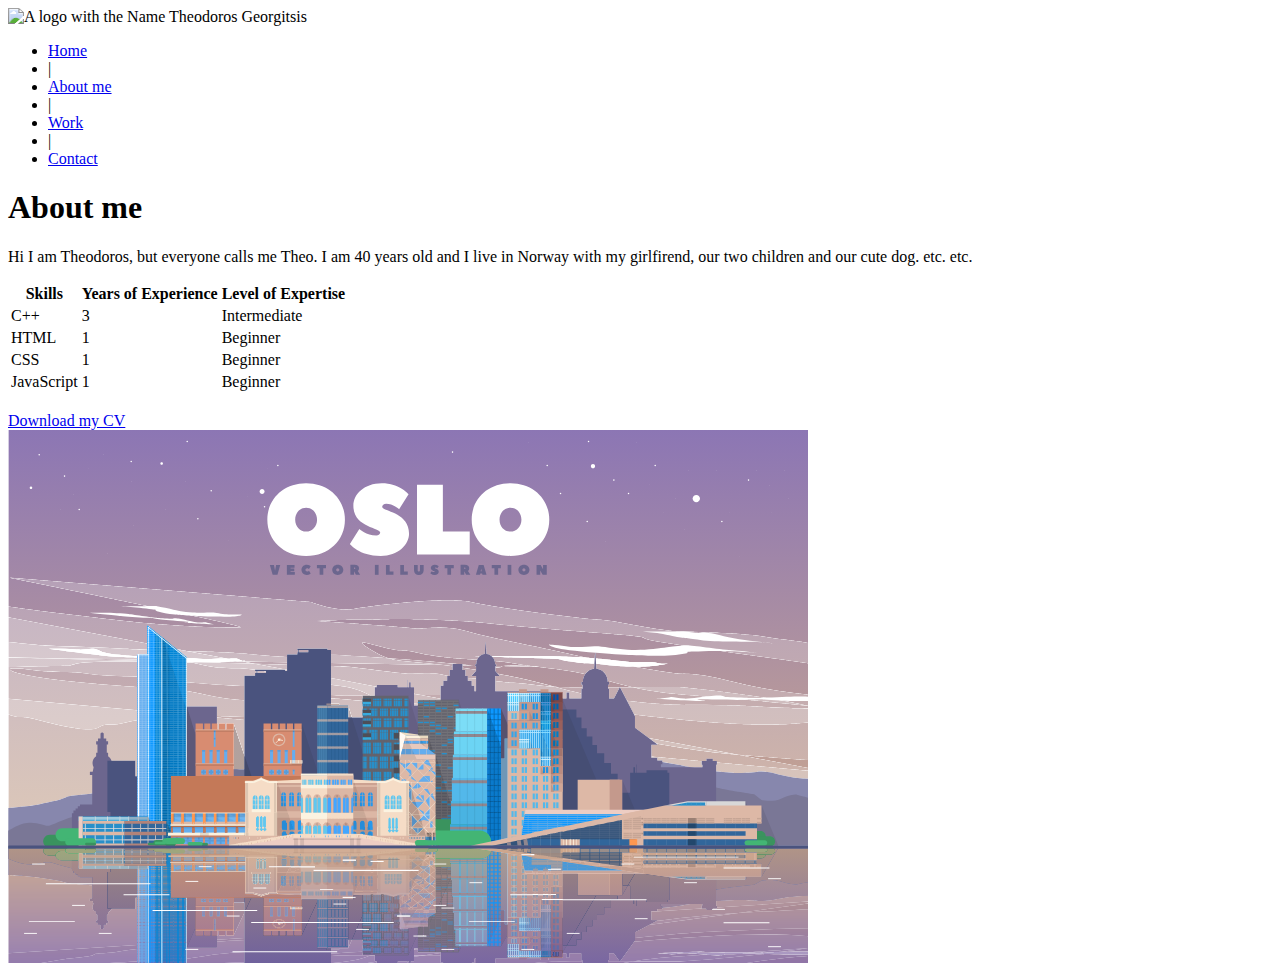
==== about.html @ a75c9db1 "Changed title tag" ====
<!DOCTYPE html>

<html>

	<head>
		<meta charset="utf-8">
		<meta name="viewport" content="width=device-width, initial-scale=1">  <!--Enables responsive tool in web developer tool-->
		<title>About me</title>
		<link rel="shortcut icon" href="./img/favicon.ico" type="image/x-icon"/>
		<link rel="stylesheet" type="text/css" href="https://cdnjs.cloudflare.com/ajax/libs/normalize/8.0.0/normalize.min.css">  <!--resets default browser css settings -->
		<link rel="preconnect" href="https://fonts.googleapis.com">
		<link rel="preconnect" href="https://fonts.gstatic.com" crossorigin>
		<link href="https://fonts.googleapis.com/css2?family=Montserrat:ital,wght@0,100;0,200;0,300;0,400;0,500;0,600;0,700;0,800;0,900;1,100;1,200;1,300;1,400;1,500;1,600;1,700;1,800;1,900&display=swap" rel="stylesheet">
		<link rel="stylesheet" type="text/css" href="./css/styles.production.css">
	</head>
	<body>
		<header class="page-header">
			<img class="page-header__item logo__picture" src="./img/logo.jpg" alt="A logo with the Name Theodoros Georgitsis">
			<nav class="page-header__item navigation-list">
				<ul>
					<li role="presentation">
						<a href="./index.html" role="menuitem">Home</a>
					</li>
					<li role="presentation">
						<span class="navigation-bar-seperator">|</span>
					</li>               
					<li role="presentation">
						<a href="./about.html" role="menuitem">About me</a>
					</li>
					<li role="presentation">
						<span class="navigation-bar-seperator">|</span>
					</li>               
					<li role="presentation">
						<a href="./work.html" role="menuitem">Work</a>
					</li>
					<li role="presentation">
						<span class="navigation-bar-seperator">|</span>
					</li>               
					<li role="presentation">
						<a href="./contact.html" role="menuitem">Contact</a>
					</li>					
				</ul>				
				
			</nav>
		</header>		
		<main>
			<h1>About me</h1>
			<p>
				Hi I am Theodoros, but everyone calls me Theo. I am 40 years old and I live in Norway with my girlfirend, our two children and our cute dog. etc. etc.
			</p>
			<table>
				<thead>
				  <tr>
					<th>Skills</th>
					<th>Years of Experience</th>
					<th>Level of Expertise</th>
				  </tr>
				</thead>
				<tbody>
				  <tr>
					<td>C++</td>
					<td>3</td>
					<td>Intermediate</td>
				  </tr>
					<tr>
					<td>HTML</td>
					<td>1</td>
					<td>Beginner</td>
				  </tr>
				  <tr>
					<td>CSS</td>
					<td>1</td>
					<td>Beginner</td>
				  </tr>
				  <tr>
					<td>JavaScript</td>
					<td>1</td>
					<td>Beginner</td>
				  </tr>
				</tbody>
			</table><br>
			<a href="files/CV.pdf" class="button" target="blank" download>Download my CV</a><br>
			<?xml version="1.0" encoding="UTF-8" standalone="no"?>
<!-- Created with Inkscape (http://www.inkscape.org/) -->

<svg
   version="1.1"
   id="svg2"
   width="800.32001"
   height="533.33331"
   viewBox="0 0 800.32001 533.33331"
   sodipodi:docname="oslo.eps"
   xmlns:inkscape="http://www.inkscape.org/namespaces/inkscape"
   xmlns:sodipodi="http://sodipodi.sourceforge.net/DTD/sodipodi-0.dtd"
   xmlns:xlink="http://www.w3.org/1999/xlink"
   xmlns="http://www.w3.org/2000/svg"
   xmlns:svg="http://www.w3.org/2000/svg">
  <defs
     id="defs6">
    <clipPath
       clipPathUnits="userSpaceOnUse"
       id="clipPath18">
      <path
         d="M 0,886 H 6002 V 0 H 0 Z"
         id="path16" />
    </clipPath>
    <clipPath
       clipPathUnits="userSpaceOnUse"
       id="clipPath1138">
      <path
         d="M 0,0 H 6002 V 4000 H 0 Z"
         id="path1136" />
    </clipPath>
    <clipPath
       clipPathUnits="userSpaceOnUse"
       id="clipPath1144">
      <path
         d="m 6002.35,1465 -523.71,98.63 c 139.7,-12.05 296.49,-22.2 523.71,-39.76 V 1465 m 0,446.2 c -0.01,0 -0.03,0 -0.04,0 l -0.02,19.41 c 0.02,0 0.04,0 0.06,0 v -19.41 m 0,103.84 c -143.11,15.24 -354.02,43.53 -557.77,95.41 -320.48,81.58 -343.88,52.44 -433.98,64.09 -43.24,5.59 -165.09,24.6 -313.32,50.51 4.32,-0.04 8.61,-0.06 12.83,-0.06 152.16,0 240.76,23.9 240.76,23.9 0,0 -15.89,-1.7 -34.92,-1.7 -15.49,0 -33.07,1.12 -45.87,5.21 -17.93,5.72 -47.48,7.56 -81.86,7.56 -20.31,0 -42.32,-0.64 -64.61,-1.51 -3.79,-0.15 -7.78,-0.22 -11.93,-0.22 -61.5,0 -159.83,15.41 -222.84,20.52 -48.99,3.98 -59.9,4.57 -80.53,6.89 l -2.71,44.26 h -2.58 l -2.65,-43.33 c -5.98,0.71 -12.96,1.57 -21.69,2.66 -8.35,1.04 -21.52,2.08 -37.71,3.09 -52.89,10.89 -104.31,22 -152.4,33.09 -300.23,69.29 -538.95,105.55 -737.66,162.82 -82.31,23.73 -153.34,29.97 -213.72,29.97 -33.51,0 -63.74,-1.92 -90.8,-3.85 -27.06,-1.92 -50.95,-3.84 -71.78,-3.84 -11.41,0 -21.89,0.58 -31.48,2.04 -45.87,7.02 -452.53,37.28 -725.99,55.21 76.67,2.65 161.05,9.02 303.28,9.16 179.21,0.18 209.46,5.12 317.93,5.12 55.18,0 130.58,-1.28 256.14,-5.12 372.41,-11.39 396.86,-35.23 1104.1,-88.69 707.25,-53.45 312.6,-33.96 609.45,-80.57 296.85,-46.62 501.55,-75.76 883.07,-127.58 91.08,-12.36 154.77,-21.52 211.24,-30.34 v -234.7 m -1502.36,54.66 v 19.61 h 8.06 v 20.7 h -10.09 l 0.05,1.92 c 0,2.43 -0.09,4.84 -0.25,7.22 36.98,-10.64 81.85,-22.81 139.88,-37.07 16.33,-4.01 32.34,-7.78 48.12,-11.33 -31.13,-0.23 -63.08,-0.45 -95.24,-0.63 l -1.32,2.57 -1.33,-2.59 c -29.26,-0.16 -58.71,-0.3 -87.88,-0.4 m -190.1,0.12 c -65.47,0.41 -122.75,1.3 -164.7,2.9 -16.7,0.64 -31.97,1.32 -45.99,2.03 -100.41,27.26 -215.79,58.2 -425.82,97.56 l -18.32,21.03 v 25.81 c 5.99,-0.25 11.36,-0.38 16.14,-0.38 17.07,0 26.53,1.62 29.46,5.21 1.78,2.17 6.6,3.87 13.58,5.22 l -53.07,0.94 v 12.93 h -7.69 l 0.07,1.46 c 0,7.73 -1.1,15.2 -3.16,22.22 118.95,-10.21 125.12,-17.58 281.77,-38.04 -43.58,2.33 -98.26,4.63 -143.59,4.63 -31.64,0 -58.71,-1.12 -74.33,-4.14 l 248.49,-4.4 c 23.08,-2.9 49.02,-6.04 78.41,-9.46 152.44,-17.73 227,-30.95 287.82,-46.44 -10.76,-16.09 -17.08,-35.75 -17.08,-56.97 l 0.05,-1.92 h -11.34 v -20.7 h 9.3 v -19.49 m -799.25,131.31 c -36.17,6.02 -70.14,11.39 -102.12,16.2 v 17.28 l 84.35,-1.49 c -25.45,2.51 -53.51,5.3 -84.35,8.3 v 3.11 h -32.04 c -127.9,12.31 -298.96,27.77 -522.32,43.48 -41.14,12.4 -80.88,31.36 -131.68,63.09 -65.42,40.87 -77,54.64 -58.71,54.64 37.26,0 198.43,-57.08 280.97,-58.53 123.05,-2.16 139.61,-44.45 513.17,-67.13 22,-1.33 42.23,-2.59 60.87,-3.79 -4.26,-9.64 -6.64,-20.41 -6.64,-31.76 l 0.08,-1.46 h -8.66 v -10.14 l -10.69,0.19 c 3.62,-0.36 7.18,-0.71 10.69,-1.05 v -4.72 h 7.08 v -26.22 m -176.61,26.9 c -24.74,3.39 -48.12,6.42 -70.24,9.15 l 70.24,-1.25 v -7.9 m 2668.32,174.75 c -132.52,23.35 -228.55,27.39 -323.95,45.66 -121.62,23.3 -414.49,34.97 -616.26,39.79 -201.75,4.83 -491.74,82.59 -624.02,88.69 -132.29,6.09 -765.18,87.15 -957.47,131.44 -44.02,10.14 -107.34,14.23 -180.36,14.23 -245.93,0 -602.39,-46.37 -706.62,-64.35 -18.17,-3.13 -37.28,-4.49 -56.73,-4.49 -125.29,0 -265.2,56.25 -265.2,56.25 L 2.35156,2893.01 c 0,0 1829.02844,-368.81 1741.24844,-373.48 -12.71,-0.68 -32.55,-1.06 -58.48,-1.06 -153.24,-0.01 -519.78,13.36 -891.35,58.45 -274.18,33.27 -518.715,59.6 -791.41844,99.66 v -81.57 -185.09 0 V 4000 H 6002.35 V 2402.78"
         id="path1142" />
    </clipPath>
    <linearGradient
       x1="0"
       y1="0"
       x2="1"
       y2="0"
       gradientUnits="userSpaceOnUse"
       gradientTransform="matrix(0,3139.08,3139.08,0,3002.35,860.92)"
       spreadMethod="pad"
       id="linearGradient1150">
      <stop
         style="stop-opacity:1;stop-color:#cdaa8e"
         offset="0"
         id="stop1146" />
      <stop
         style="stop-opacity:1;stop-color:#8c76b4"
         offset="1"
         id="stop1148" />
    </linearGradient>
    <clipPath
       clipPathUnits="userSpaceOnUse"
       id="clipPath1160">
      <path
         d="M 0,0 H 6002 V 4000 H 0 Z"
         id="path1158" />
    </clipPath>
    <clipPath
       clipPathUnits="userSpaceOnUse"
       id="clipPath1166">
      <path
         d="m 6002.35,1444.5 -685.72,61.77 v 11.03 h -30.35 v 16.25 H 5238 v -16.25 h -35.2 v -0.77 l -377.87,34.04 v 89.39 h 48.82 l -10.86,7.98 c 264.7,-47.68 424.15,-67.78 615.75,-84.31 L 6002.35,1465 v -20.5 m -4229.05,380.97 -206.43,18.59 v 10.84 c 62.91,-1.61 131.51,-4.3 206.43,-8.29 v -21.14 m 887.17,143.89 c -57.56,4.07 -105.53,8.01 -137.57,11.66 -33.31,3.78 -66.85,5.57 -100.49,5.99 v 26.3 c 68.59,-5.42 129.98,-7.19 201.18,-7.19 11.99,0 24.25,0.05 36.88,0.14 v -36.9 m -887.17,3.54 c -95.64,5.85 -197.18,18.3 -306.32,44.82 -43.41,10.55 -83.66,18.21 -125.33,24.21 v 3.63 8.94 7.17 8.95 7.17 8.96 7.15 8.96 6.08 c 38.63,-3.51 82.98,-7.23 134.47,-11.18 143.7,-11.01 231.52,-15.52 297.18,-18.37 V 1972.9 m -805.425,99.59 c -102.965,6.96 -229.812,16.32 -393.289,31.47 -551.9063,51.15 -610.8751,107.8 -531.6954,109.9 2.6094,0.07 5.2266,0.11 7.8516,0.11 38.1992,0 78.6878,-7.09 132.7658,-14.17 54.078,-7.09 121.746,-14.17 214.297,-14.17 1.691,0 3.386,0 5.097,0 1.891,0.01 3.793,0.01 5.649,0.01 189.574,0 197.652,-27.26 451.578,-31.67 44.742,-0.78 79.121,-1.96 107.746,-3.56 v -77.92"
         id="path1164" />
    </clipPath>
    <linearGradient
       x1="0"
       y1="0"
       x2="1"
       y2="0"
       gradientUnits="userSpaceOnUse"
       gradientTransform="matrix(0,3139.08,3139.08,0,3002.35,860.92)"
       spreadMethod="pad"
       id="linearGradient1172">
      <stop
         style="stop-opacity:1;stop-color:#d7bba5"
         offset="0"
         id="stop1168" />
      <stop
         style="stop-opacity:1;stop-color:#a392c2"
         offset="1"
         id="stop1170" />
    </linearGradient>
    <clipPath
       clipPathUnits="userSpaceOnUse"
       id="clipPath1182">
      <path
         d="M 0,0 H 6002 V 4000 H 0 Z"
         id="path1180" />
    </clipPath>
    <clipPath
       clipPathUnits="userSpaceOnUse"
       id="clipPath1188">
      <path
         d="m 2.35156,994.691 v 874.059 c 36.82034,-19.69 83.19144,-22.08 99.49244,-22.08 0.172,0 0.344,0 0.508,0 0.187,0 0.378,0 0.566,0 82.551,0 222.973,-59.54 419.437,-85.42 34.305,-4.52 60.637,-6.37 81.372,-6.37 46.304,0 64.753,9.2 82.043,18.4 17.285,9.2 33.41,18.4 75.031,18.4 5.117,0 10.613,-0.13 16.554,-0.43 3.25,-0.16 6.481,-0.24 9.7,-0.24 46.476,0 91.093,16.28 180.82,32.64 v -420.96 h -13.031 v 116.12 H 745.508 v -245.47 c -2.715,-0.01 -5.461,-0.02 -8.223,-0.02 -12.117,0 -24.617,0.14 -36.859,0.27 -12.246,0.14 -24.238,0.27 -35.348,0.27 -18.742,0 -34.969,-0.38 -45.64,-1.81 -40.415,-5.41 -102.086,-10.74 -139.989,-15.38 -37.906,-4.65 -39.597,-11.48 -82.097,-25.85 -42.5,-14.36 -127.497,-28.66 -167.497,-39.27 -40,-10.6 -227.34719,-26.86 -227.34719,-26.86 L 2.41406,994.73 c -0.03906,-0.031 -0.0625,-0.039 -0.0625,-0.039 v 0 M 6002.35,1384.44 c -116.67,4.32 -176.67,20.28 -248.94,38.92 -52.89,13.63 -92.12,15.46 -109.37,15.46 -6.32,0 -9.69,-0.25 -9.69,-0.25 0,0 -55.33,-9.95 -131.54,-10.18 -25.4,-0.08 -39.39,-0.1 -46.76,-0.1 -14.72,0 -2.95,0.1 -2.95,0.1 l -136.47,9.92 c 0,0 -2.01,0.3 -5.69,0.86 v 49.61 h 5.69 v 17.49 l 685.72,-61.77 v -60.06 m -793.85,86.43 h -90.79 c -21.21,3.92 -39.63,7.62 -52.29,10.71 -22.47,5.49 -86.29,16.65 -157.52,28.49 v 10.9 h -38.29 v 21.55 h -44.68 v 8.05 l 377.87,-34.04 v -27.75 h 5.7 v -17.91 m -3435.2,88.75 -80.29,238.01 v 1.68 h -0.56 -54.5 v -46.27 h -10.24 v 46.27 h -45.73 v -46.27 h -10.23 v 46.27 h -4.88 v 44.75 l 206.43,-18.59 v -265.85"
         id="path1186" />
    </clipPath>
    <linearGradient
       x1="0"
       y1="0"
       x2="1"
       y2="0"
       gradientUnits="userSpaceOnUse"
       gradientTransform="matrix(0,3139.08,3139.08,0,3002.35,860.92)"
       spreadMethod="pad"
       id="linearGradient1194">
      <stop
         style="stop-opacity:1;stop-color:#dec9b7"
         offset="0"
         id="stop1190" />
      <stop
         style="stop-opacity:1;stop-color:#b6a8ce"
         offset="1"
         id="stop1192" />
    </linearGradient>
    <clipPath
       clipPathUnits="userSpaceOnUse"
       id="clipPath1212">
      <path
         d="M 0,0 H 6002 V 4000 H 0 Z"
         id="path1210" />
    </clipPath>
    <clipPath
       clipPathUnits="userSpaceOnUse"
       id="clipPath1218">
      <path
         d="m 6002.35,1523.87 c -227.22,17.56 -384.01,27.71 -523.71,39.76 l -673.68,126.88 -102.65,75.43 v 86.28 l -6.88,13.41 c 347.12,-41.28 693.61,-75.16 988.52,-75.16 106.19,0 205.69,4.39 296.14,14.41 7.67,0.85 15.09,1.71 22.26,2.58 v -283.59 m -2757.32,460.43 -146.86,27.66 c 45.18,0.29 93.96,0.47 146.86,0.47 v -28.13"
         id="path1216" />
    </clipPath>
    <linearGradient
       x1="0"
       y1="0"
       x2="1"
       y2="0"
       gradientUnits="userSpaceOnUse"
       gradientTransform="matrix(0,3139.08,3139.08,0,3002.35,860.92)"
       spreadMethod="pad"
       id="linearGradient1224">
      <stop
         style="stop-opacity:1;stop-color:#d7bba5"
         offset="0"
         id="stop1220" />
      <stop
         style="stop-opacity:1;stop-color:#a392c2"
         offset="1"
         id="stop1222" />
    </linearGradient>
    <clipPath
       clipPathUnits="userSpaceOnUse"
       id="clipPath1234">
      <path
         d="m 5478.64,1563.63 c -191.6,16.53 -351.05,36.63 -615.75,84.31 l -57.93,42.57 673.68,-126.88 M 3074.3,1944.97 c -9.67,0.51 -19.37,1.02 -29.13,1.55 v 65.03 c 17.1,0.15 34.75,0.29 53,0.41 l 146.86,-27.66 v -7.91 H 3074.3 v -3.83 -27.59 m -322.9,62.05 h -24.33 c 7.96,0.12 16.04,0.24 24.33,0.37 v -0.37"
         id="path1232" />
    </clipPath>
    <linearGradient
       x1="0"
       y1="0"
       x2="1"
       y2="0"
       gradientUnits="userSpaceOnUse"
       gradientTransform="matrix(0,3139.08,3139.08,0,3002.35,860.92)"
       spreadMethod="pad"
       id="linearGradient1240">
      <stop
         style="stop-opacity:1;stop-color:#dec9b7"
         offset="0"
         id="stop1236" />
      <stop
         style="stop-opacity:1;stop-color:#b6a8ce"
         offset="1"
         id="stop1238" />
    </linearGradient>
    <clipPath
       clipPathUnits="userSpaceOnUse"
       id="clipPath1250">
      <path
         d="M 0,0 H 6002 V 4000 H 0 Z"
         id="path1248" />
    </clipPath>
    <clipPath
       clipPathUnits="userSpaceOnUse"
       id="clipPath1256">
      <path
         d="m 6002.35,1930.61 c -0.02,0 -0.04,0 -0.06,0 v 0.44 c -305.09,72.17 -919.01,141.08 -991.4,141.67 -6.51,0.05 -14.3,0.08 -23.24,0.08 -51.71,0 -141.96,-0.82 -246.27,-1.63 -18.15,-0.14 -36.75,-0.29 -55.62,-0.42 -15.78,3.55 -31.79,7.32 -48.12,11.33 -58.03,14.26 -102.9,26.43 -139.88,37.07 -3.3,48.31 -39.41,86.94 -84.83,91.04 l -2.26,36.96 c 64.11,-4.78 104.72,-17.13 256.34,-21.53 10.35,-0.3 20.42,-0.49 30.27,-0.57 148.23,-25.91 270.08,-44.92 313.32,-50.51 90.1,-11.65 113.5,17.49 433.98,-64.09 203.75,-51.88 414.66,-80.17 557.77,-95.41 v -84.43 M 4328.96,2168.9 c -60.82,15.49 -135.38,28.71 -287.82,46.44 -29.39,3.42 -55.33,6.56 -78.41,9.46 l 46.54,-0.82 c 0,0 -32.84,2.37 -77.11,4.73 -156.65,20.46 -162.82,27.83 -281.77,38.04 -3.6,12.3 -10.11,23.24 -18.68,31.92 110.01,-3.42 259.55,-8.05 371.09,-11.46 199.2,-6.08 103.3,-8.91 204.12,-22.51 100.82,-13.6 76.68,-13.9 166.83,-15.81 8.62,-0.19 16.64,-0.5 24.26,-0.92 l -2.32,-37.88 c -27.54,-2.88 -51.55,-18.49 -66.73,-41.19 m 1673.39,80.84 c -56.47,8.82 -120.16,17.98 -211.24,30.34 -381.52,51.82 -586.22,80.96 -883.07,127.58 -296.85,46.61 97.8,27.12 -609.45,80.57 -707.24,53.46 -731.69,77.3 -1104.1,88.69 -125.56,3.84 -200.96,5.12 -256.14,5.12 -108.47,0 -138.72,-4.94 -317.93,-5.12 -142.23,-0.14 -226.61,-6.51 -303.28,-9.16 273.46,-17.93 680.12,-48.19 725.99,-55.21 9.59,-1.46 20.07,-2.04 31.48,-2.04 20.83,0 44.72,1.92 71.78,3.84 27.06,1.93 57.29,3.85 90.8,3.85 60.38,0 131.41,-6.24 213.72,-29.97 198.71,-57.27 437.43,-93.53 737.66,-162.82 48.09,-11.09 99.51,-22.2 152.4,-33.09 -75.73,4.73 -217.57,8.92 -241.9,10.98 -9.84,0.83 -81.53,1.11 -172.79,1.11 -94.82,0 -210.74,-0.3 -300.21,-0.59 -10.45,8.56 -23.22,14.09 -37.14,15.35 l -5.57,90.98 h -1.97 l -5.58,-91.04 c -13.73,-1.44 -26.31,-7.04 -36.59,-15.59 -34.69,-0.13 -55.99,-0.22 -55.99,-0.22 0,0 20.28,-0.64 53.8,-1.68 -7.67,-6.92 -13.93,-15.55 -18.25,-25.33 -18.64,1.2 -38.87,2.46 -60.87,3.79 -373.56,22.68 -390.12,64.97 -513.17,67.13 -82.54,1.45 -243.71,58.53 -280.97,58.53 -18.29,0 -6.71,-13.77 58.71,-54.64 50.8,-31.73 90.54,-50.69 131.68,-63.09 -34.27,2.41 -69.74,4.82 -106.5,7.23 -147.55,9.67 -251.69,15.37 -325.25,18.31 v 3.15 17.29 15.6 h -26.37 v 9.83 h -225.67 v -9.83 h 6.63 v -15.6 h -6.63 v -17.29 h -77.3 v -19.03 c -110.49,5.21 -246.06,17.75 -340.37,27.17 -61.72,6.16 -234.53,12.51 -413.36,18.37 l -77.15,14.53 -51.99,42.47 v 0 l -49.83,40.72 v -1.28 1.28 l -23.76,18.99 -4.33,3.52 v -0.07 l -17.24,13.77 -2.43,1.99 -10.17,8.09 v 0 l -38.24,30.54 h 1.32 v 7.17 h -10.29 l -10.73,8.58 V 2398.73 L 2.35156,2595.01 v 81.57 C 275.055,2636.52 519.59,2610.19 793.77,2576.92 c 371.57,-45.09 738.11,-58.46 891.35,-58.45 25.93,0 45.77,0.38 58.48,1.06 C 1831.38,2524.2 2.35156,2893.01 2.35156,2893.01 L 2271.74,2710 c 0,0 139.91,-56.25 265.2,-56.25 19.45,0 38.56,1.36 56.73,4.49 104.23,17.98 460.69,64.35 706.62,64.35 73.02,0 136.34,-4.09 180.36,-14.23 192.29,-44.29 825.18,-125.35 957.47,-131.44 132.28,-6.1 422.27,-83.86 624.02,-88.69 201.77,-4.82 494.64,-16.49 616.26,-39.79 95.4,-18.27 191.43,-22.31 323.95,-45.66 v -153.04 m -3749.93,84.25 h -68.88 v 15.6 h 68.88 v -15.6"
         id="path1254" />
    </clipPath>
    <linearGradient
       x1="0"
       y1="0"
       x2="1"
       y2="0"
       gradientUnits="userSpaceOnUse"
       gradientTransform="matrix(0,3139.08,3139.08,0,3002.35,860.92)"
       spreadMethod="pad"
       id="linearGradient1262">
      <stop
         style="stop-opacity:1;stop-color:#d7bba5"
         offset="0"
         id="stop1258" />
      <stop
         style="stop-opacity:1;stop-color:#a392c2"
         offset="1"
         id="stop1260" />
    </linearGradient>
    <clipPath
       clipPathUnits="userSpaceOnUse"
       id="clipPath1272">
      <path
         d="m 1339.34,2343.21 c -20.58,0.67 -41.24,1.33 -61.82,1.99 l -15.33,12.54 77.15,-14.53 m -294.84,9.47 c -82.594,2.75 -148.902,5.24 -181.66,7.34 -127.086,8.16 -536.238,18.4 -603.942,25.07 -25.519,2.51 -132.789,12.88 -256.54644,24.83 v 185.09 L 1044.5,2398.73 v -46.05"
         id="path1270" />
    </clipPath>
    <linearGradient
       x1="0"
       y1="0"
       x2="1"
       y2="0"
       gradientUnits="userSpaceOnUse"
       gradientTransform="matrix(0,3139.08,3139.08,0,3002.35,860.92)"
       spreadMethod="pad"
       id="linearGradient1278">
      <stop
         style="stop-opacity:1;stop-color:#dec9b7"
         offset="0"
         id="stop1274" />
      <stop
         style="stop-opacity:1;stop-color:#b6a8ce"
         offset="1"
         id="stop1276" />
    </linearGradient>
    <clipPath
       clipPathUnits="userSpaceOnUse"
       id="clipPath1290">
      <path
         d="m 4099.2,2074.75 c -153.61,7.82 -160.13,19.86 -307.28,29.21 -59.32,3.77 -102.03,8.55 -137.81,13.43 v 37.93 h 34.06 l -14.79,16.99 c 210.03,-39.36 325.41,-70.3 425.82,-97.56 m -588.56,61.9 c -8.71,0.77 -17.85,1.47 -27.54,2.09 -12.48,0.79 -23.94,1.49 -34.56,2.12 v 14.46 h -17.93 v 43.88 h -22.09 v 18.13 c 31.98,-4.81 65.95,-10.18 102.12,-16.2 v -7.79 h -0.95 l -33.11,-38.02 h 34.06 v -18.67 m -198.69,18.67 h -6.99 c -13.26,2.59 -27.56,5.79 -43.91,9.82 -35.57,8.78 -77,11.21 -117.95,11.21 -25.49,0 -50.79,-0.94 -74.38,-1.89 -23.59,-0.94 -45.47,-1.88 -64.1,-1.88 -2.15,0 -4.26,0.01 -6.32,0.04 -66.45,0.86 -322.82,39.14 -448.51,51.36 -14.21,1.38 -59.06,3.36 -127.38,5.79 v 22.31 l 841.38,-14.9 c 22.12,-2.73 45.5,-5.76 70.24,-9.15 v -28.83 h -22.08 v -43.88 m -1218.88,84.71 c -74.76,2.15 -156.01,4.42 -241.76,6.75 l -90.37,17.02 332.13,-5.88 v -17.89"
         id="path1288" />
    </clipPath>
    <linearGradient
       x1="0"
       y1="0"
       x2="1"
       y2="0"
       gradientUnits="userSpaceOnUse"
       gradientTransform="matrix(0,3139.08,3139.08,0,3002.35,860.92)"
       spreadMethod="pad"
       id="linearGradient1296">
      <stop
         style="stop-opacity:1;stop-color:#d7bba5"
         offset="0"
         id="stop1292" />
      <stop
         style="stop-opacity:1;stop-color:#a392c2"
         offset="1"
         id="stop1294" />
    </linearGradient>
    <clipPath
       clipPathUnits="userSpaceOnUse"
       id="clipPath1306">
      <path
         d="m 1851.31,2246.78 c -127.25,3.47 -264.52,7.1 -405.01,10.73 1.11,0.01 2.22,0.01 3.34,0.01 141.03,0.38 146,-0.85 253.67,7.3 l 15.99,-0.28 41.64,-0.74 90.37,-17.02 m -883.435,22.89 c -414.316,10.36 -793.086,19.44 -965.52344,23.54 v 1.75 l 126.67544,-2.24 838.848,-14.86 v -8.19"
         id="path1304" />
    </clipPath>
    <linearGradient
       x1="0"
       y1="0"
       x2="1"
       y2="0"
       gradientUnits="userSpaceOnUse"
       gradientTransform="matrix(0,3139.08,3139.08,0,3002.35,860.92)"
       spreadMethod="pad"
       id="linearGradient1312">
      <stop
         style="stop-opacity:1;stop-color:#dec9b7"
         offset="0"
         id="stop1308" />
      <stop
         style="stop-opacity:1;stop-color:#b6a8ce"
         offset="1"
         id="stop1310" />
    </linearGradient>
    <clipPath
       clipPathUnits="userSpaceOnUse"
       id="clipPath1324">
      <path
         d="m 3492.87,2233.12 -84.35,1.49 v 6.81 c 30.84,-3 58.9,-5.79 84.35,-8.3 m -158.84,2.81 -70.24,1.25 c -225.99,27.84 -321.05,24.12 -409.63,50.83 223.36,-15.71 394.42,-31.17 522.32,-43.48 h -42.45 v -8.6"
         id="path1322" />
    </clipPath>
    <linearGradient
       x1="0"
       y1="0"
       x2="1"
       y2="0"
       gradientUnits="userSpaceOnUse"
       gradientTransform="matrix(0,3139.08,3139.08,0,3002.35,860.92)"
       spreadMethod="pad"
       id="linearGradient1330">
      <stop
         style="stop-opacity:1;stop-color:#d7bba5"
         offset="0"
         id="stop1326" />
      <stop
         style="stop-opacity:1;stop-color:#a392c2"
         offset="1"
         id="stop1328" />
    </linearGradient>
    <clipPath
       clipPathUnits="userSpaceOnUse"
       id="clipPath1342">
      <path
         d="m 3263.79,2237.18 -841.38,14.9 v 61.47 c 73.56,-2.94 177.7,-8.64 325.25,-18.31 36.76,-2.41 72.23,-4.82 106.5,-7.23 88.58,-26.71 183.64,-22.99 409.63,-50.83 m -1170.72,20.74 -332.13,5.88 -19.43,3.66 c 7.71,0.46 13.91,0.76 18.86,0.93 l 9.25,-3.47 c 0,0 19.44,3.67 0.17,3.67 -2.47,0 -5.57,-0.07 -9.42,-0.2 l -45.12,16.94 c 0,0 -29.46,-0.46 -51.64,-0.46 -5.74,0 -11,0.03 -15.12,0.11 l -309.15,58.23 c 178.83,-5.86 351.64,-12.21 413.36,-18.37 94.31,-9.42 229.88,-21.96 340.37,-27.17 v -39.75"
         id="path1340" />
    </clipPath>
    <linearGradient
       x1="0"
       y1="0"
       x2="1"
       y2="0"
       gradientUnits="userSpaceOnUse"
       gradientTransform="matrix(0,3139.08,3139.08,0,3002.35,860.92)"
       spreadMethod="pad"
       id="linearGradient1348">
      <stop
         style="stop-opacity:1;stop-color:#dec9b7"
         offset="0"
         id="stop1344" />
      <stop
         style="stop-opacity:1;stop-color:#b6a8ce"
         offset="1"
         id="stop1346" />
    </linearGradient>
    <clipPath
       clipPathUnits="userSpaceOnUse"
       id="clipPath1358">
      <path
         d="m 1760.94,2263.8 -41.64,0.74 -15.99,0.28 c 0.41,0.04 0.82,0.07 1.23,0.1 15.08,1.14 27.23,1.97 36.97,2.54 l 19.43,-3.66 m -793.065,14.06 -838.848,14.86 -126.67544,2.24 v 114.96 C 126.109,2397.97 233.379,2387.6 258.898,2385.09 c 67.704,-6.67 476.856,-16.91 603.942,-25.07 32.758,-2.1 99.066,-4.59 181.66,-7.34 v -33.15 h -76.625 v -16.77 c -178.121,9.86 -44.516,0.42 -132.301,10.78 -93.422,11.03 -113.222,13.12 -159.886,36.74 -14.68,7.43 -30.02,9.82 -45.743,9.82 -14.304,0 -28.925,-1.98 -43.652,-3.96 -14.727,-1.99 -29.559,-3.97 -44.285,-3.97 -5.809,0 -11.598,0.3 -17.36,1.04 -3.441,0.45 -7.425,0.86 -11.867,1.24 -55.32,4.74 -181.484,4.98 -206.187,4.98 -2.746,0 -4.239,-0.01 -4.239,-0.01 0,0 323.333,-42.76 422.125,-51.89 98.797,-9.14 101.208,-7.53 202.09,-12.03 18.297,-0.82 31.313,-1.61 41.305,-2.45 v -15.19 m 532.115,5.08 c -24.17,0 -48.09,1.07 -70.42,2.14 -22.32,1.07 -43.05,2.14 -60.85,2.14 -10.03,0 -19.14,-0.34 -27.07,-1.21 v 1.29 5.51 l -31.34,25.6 -2.22,1.82 -30.57,24.97 c 20.58,-0.66 41.24,-1.32 61.82,-1.99 l 309.15,-58.23 c -3.85,0.07 -6.72,0.19 -8.1,0.35 -2.57,0.31 -7.63,0.47 -15.43,0.47 -18.1,0 -50.97,-0.84 -101.87,-2.5 -7.7,-0.25 -15.41,-0.36 -23.1,-0.36"
         id="path1356" />
    </clipPath>
    <linearGradient
       x1="0"
       y1="0"
       x2="1"
       y2="0"
       gradientUnits="userSpaceOnUse"
       gradientTransform="matrix(0,3139.08,3139.08,0,3002.35,860.92)"
       spreadMethod="pad"
       id="linearGradient1364">
      <stop
         style="stop-opacity:1;stop-color:#e5d4c5"
         offset="0"
         id="stop1360" />
      <stop
         style="stop-opacity:1;stop-color:#c5bad8"
         offset="1"
         id="stop1362" />
    </linearGradient>
    <clipPath
       clipPathUnits="userSpaceOnUse"
       id="clipPath1376">
      <path
         d="m 3962.73,2224.8 -248.49,4.4 c 15.62,3.02 42.69,4.14 74.33,4.14 45.33,0 100.01,-2.3 143.59,-4.63 9.61,-1.25 19.76,-2.55 30.57,-3.91"
         id="path1374" />
    </clipPath>
    <linearGradient
       x1="0"
       y1="0"
       x2="1"
       y2="0"
       gradientUnits="userSpaceOnUse"
       gradientTransform="matrix(0,3139.08,3139.08,0,3002.35,860.92)"
       spreadMethod="pad"
       id="linearGradient1382">
      <stop
         style="stop-opacity:1;stop-color:#d7bba5"
         offset="0"
         id="stop1378" />
      <stop
         style="stop-opacity:1;stop-color:#a392c2"
         offset="1"
         id="stop1380" />
    </linearGradient>
    <clipPath
       clipPathUnits="userSpaceOnUse"
       id="clipPath1392">
      <path
         d="m 4009.27,2223.98 -46.54,0.82 c -10.81,1.36 -20.96,2.66 -30.57,3.91 44.27,-2.36 77.11,-4.73 77.11,-4.73"
         id="path1390" />
    </clipPath>
    <linearGradient
       x1="0"
       y1="0"
       x2="1"
       y2="0"
       gradientUnits="userSpaceOnUse"
       gradientTransform="matrix(0,3139.08,3139.08,0,3002.35,860.92)"
       spreadMethod="pad"
       id="linearGradient1398">
      <stop
         style="stop-opacity:1;stop-color:#dec9b7"
         offset="0"
         id="stop1394" />
      <stop
         style="stop-opacity:1;stop-color:#b6a8ce"
         offset="1"
         id="stop1396" />
    </linearGradient>
    <clipPath
       clipPathUnits="userSpaceOnUse"
       id="clipPath1410">
      <path
         d="m 2660.47,1844.38 h -81.19 l -27.76,88.56 -67.94,-0.01 v 16.21 h -61.17 v 37.87 c 33.64,-0.42 67.18,-2.21 100.49,-5.99 32.04,-3.65 80.01,-7.59 137.57,-11.66 v -124.98 m -887.17,2.23 c -74.92,3.99 -143.52,6.68 -206.43,8.29 v 71.82 h -225.22 v 6.01 8.96 7.17 8.94 7.17 8.96 7.16 8.95 7.16 8.95 7.17 8.95 7.16 8.96 3.54 c 41.67,-6 81.92,-13.66 125.33,-24.21 109.14,-26.52 210.68,-38.97 306.32,-44.82 V 1846.61 M 2.35156,1868.75 v 0 424.46 0 -71.5 c 598.07844,19.3 394.09344,-0.23 516.56644,27.72 48.871,11.15 182.613,14.52 329.766,14.52 39.238,0 79.402,-0.24 119.191,-0.63 v -112.91 c -28.625,1.6 -63.004,2.78 -107.746,3.56 -253.926,4.41 -262.004,31.67 -451.578,31.67 -1.856,0 -3.758,0 -5.649,-0.01 -1.711,0 -3.406,0 -5.097,0 -92.551,0 -160.219,7.08 -214.297,14.17 -54.078,7.08 -94.5666,14.17 -132.7658,14.17 -2.625,0 -5.2422,-0.04 -7.8516,-0.11 -79.1797,-2.1 -20.2109,-58.75 531.6954,-109.9 163.477,-15.15 290.324,-24.51 393.289,-31.47 V 1898.02 L 2.35156,1985 V 1868.75 M 2623.59,2006.12 c -71.2,0 -132.59,1.77 -201.18,7.19 v 76.55 c 17.13,-2.91 35.41,-5.53 55.13,-7.78 130.2,-14.86 180.23,-43.41 247.01,-75.06 h -64.08 v -0.76 c -12.63,-0.09 -24.89,-0.14 -36.88,-0.14 m -850.29,73.27 c -65.66,2.85 -153.48,7.36 -297.18,18.37 -51.49,3.95 -95.84,7.67 -134.47,11.18 v 1.09 8.94 7.17 8.95 7.17 8.94 7.16 8.96 7.17 8.96 7.15 8.96 7.16 8.95 7.16 8.95 7.17 8.97 7.14 1.36 c 9.64,-0.19 16.62,-0.3 20.54,-0.3 55.3,0 125.35,-42.36 313.17,-42.36 97.41,0 136.08,-4.62 178.23,-11.33 h -0.38 v -9.82 h 10.62 V 2177 h -10.62 v -20.58 h -79.91 v -77.03 m 161.95,97.61 h -64.87 v 15.61 h 45.94 c 5.95,-0.84 12.24,-1.69 18.93,-2.55 V 2177"
         id="path1408" />
    </clipPath>
    <linearGradient
       x1="0"
       y1="0"
       x2="1"
       y2="0"
       gradientUnits="userSpaceOnUse"
       gradientTransform="matrix(0,3139.08,3139.08,0,3002.35,860.92)"
       spreadMethod="pad"
       id="linearGradient1416">
      <stop
         style="stop-opacity:1;stop-color:#dec9b7"
         offset="0"
         id="stop1412" />
      <stop
         style="stop-opacity:1;stop-color:#b6a8ce"
         offset="1"
         id="stop1414" />
    </linearGradient>
    <clipPath
       clipPathUnits="userSpaceOnUse"
       id="clipPath1426">
      <path
         d="m 603.727,1754.88 c -20.735,0 -47.067,1.85 -81.372,6.37 -196.464,25.88 -336.886,85.42 -419.437,85.42 -0.188,0 -0.379,0 -0.566,0 -0.164,0 -0.336,0 -0.508,0 -16.301,0 -62.6721,2.39 -99.49244,22.08 v 0 V 1985 L 967.875,1898.02 v -74.37 c -89.727,-16.36 -134.344,-32.64 -180.82,-32.64 -3.219,0 -6.45,0.08 -9.7,0.24 -5.941,0.3 -11.437,0.43 -16.554,0.43 -41.621,0 -57.746,-9.2 -75.031,-18.4 -17.29,-9.2 -35.739,-18.4 -82.043,-18.4"
         id="path1424" />
    </clipPath>
    <linearGradient
       x1="0"
       y1="0"
       x2="1"
       y2="0"
       gradientUnits="userSpaceOnUse"
       gradientTransform="matrix(0,3139.08,3139.08,0,3002.35,860.92)"
       spreadMethod="pad"
       id="linearGradient1432">
      <stop
         style="stop-opacity:1;stop-color:#e5d4c5"
         offset="0"
         id="stop1428" />
      <stop
         style="stop-opacity:1;stop-color:#c5bad8"
         offset="1"
         id="stop1430" />
    </linearGradient>
    <clipPath
       clipPathUnits="userSpaceOnUse"
       id="clipPath1442">
      <path
         d="M 0,0 H 6002 V 4000 H 0 Z"
         id="path1440" />
    </clipPath>
    <clipPath
       clipPathUnits="userSpaceOnUse"
       id="clipPath1448">
      <path
         d="m 6002.31,1911.2 c -159.24,3.7 -177.17,2.79 -386.89,15.52 -431.4,26.19 -530.66,-11.2 -973.53,43.27 l -51.37,100.13 c 32.16,0.18 64.11,0.4 95.24,0.63 281.03,-63.25 485.03,-56.45 1006.29,-108.11 130.46,-12.93 230.04,-23.52 310.24,-32.03 l 0.02,-19.41 m -1457.39,75.21 h -26.4 c -3.53,0.51 -7,1.01 -10.47,1.52 v 70.87 h -8.06 v 10.9 c 29.17,0.1 58.62,0.24 87.88,0.4 l -42.95,-83.69 m -244.33,37.95 c -75.76,16.11 -135.34,32.45 -201.39,50.39 14.02,-0.71 29.29,-1.39 45.99,-2.03 41.95,-1.6 99.23,-2.49 164.7,-2.9 v -11.02 h -9.3 v -34.44"
         id="path1446" />
    </clipPath>
    <linearGradient
       x1="0"
       y1="0"
       x2="1"
       y2="0"
       gradientUnits="userSpaceOnUse"
       gradientTransform="matrix(0,3139.08,3139.08,0,3002.35,860.92)"
       spreadMethod="pad"
       id="linearGradient1454">
      <stop
         style="stop-opacity:1;stop-color:#d7bba5"
         offset="0"
         id="stop1450" />
      <stop
         style="stop-opacity:1;stop-color:#a392c2"
         offset="1"
         id="stop1452" />
    </linearGradient>
    <clipPath
       clipPathUnits="userSpaceOnUse"
       id="clipPath1464">
      <path
         d="M 0,0 H 6002 V 4000 H 0 Z"
         id="path1462" />
    </clipPath>
    <clipPath
       clipPathUnits="userSpaceOnUse"
       id="clipPath1470">
      <path
         d="m 5683.95,1790.47 c -294.91,0 -641.4,33.88 -988.52,75.16 l -53.54,104.36 c 442.87,-54.47 542.13,-17.08 973.53,-43.27 209.72,-12.73 227.65,-11.82 386.89,-15.52 l 0.04,-47.14 v -56.6 c -7.17,-0.87 -14.59,-1.73 -22.26,-2.58 -90.45,-10.02 -189.95,-14.41 -296.14,-14.41 m -1165.43,195.94 h -10.47 v 1.52 c 3.47,-0.51 6.94,-1.01 10.47,-1.52 m -217.93,0 h -91.17 v 44.6 h -20.68 v -44.6 h -28.41 v 43.08 h -88.6 -19.58 v 11.76 h -398.04 v 76.14 c 35.78,-4.88 78.49,-9.66 137.81,-13.43 147.15,-9.35 153.67,-21.39 307.28,-29.21 66.05,-17.94 125.63,-34.28 201.39,-50.39 v -37.95 m -1202.42,25.55 -53,9.98 v 48.05 h -24.96 v 38.42 h -11.64 v -38.42 h -8.71 v 57.12 h -2.65 v -57.12 h -75.08 v 17.97 h -156.52 v -13.37 l -343.2,64.64 v 90.54 c 68.32,-2.43 113.17,-4.41 127.38,-5.79 125.69,-12.22 382.06,-50.5 448.51,-51.36 2.06,-0.03 4.17,-0.04 6.32,-0.04 18.63,0 40.51,0.94 64.1,1.88 23.59,0.95 48.89,1.89 74.38,1.89 40.95,0 82.38,-2.43 117.95,-11.21 16.35,-4.03 30.65,-7.23 43.91,-9.82 h -10.95 v -35.1 h -28.96 v -38.76 h -20.02 v -69.03 c -52.9,0 -101.68,-0.18 -146.86,-0.47 m 412.47,29.29 h -13.13 v 40.21 h -20 v 38.76 h -28.97 v 20.64 c 10.62,-0.63 22.08,-1.33 34.56,-2.12 9.69,-0.62 18.83,-1.32 27.54,-2.09 v -95.4 m -1417.57,160 -241.76,45.53 c 85.75,-2.33 167,-4.6 241.76,-6.75 v -38.78"
         id="path1468" />
    </clipPath>
    <linearGradient
       x1="0"
       y1="0"
       x2="1"
       y2="0"
       gradientUnits="userSpaceOnUse"
       gradientTransform="matrix(0,3139.08,3139.08,0,3002.35,860.92)"
       spreadMethod="pad"
       id="linearGradient1476">
      <stop
         style="stop-opacity:1;stop-color:#dec9b7"
         offset="0"
         id="stop1472" />
      <stop
         style="stop-opacity:1;stop-color:#b6a8ce"
         offset="1"
         id="stop1474" />
    </linearGradient>
    <clipPath
       clipPathUnits="userSpaceOnUse"
       id="clipPath1486">
      <path
         d="m 2727.07,2007.02 h -2.52 c -66.78,31.65 -116.81,60.2 -247.01,75.06 -19.72,2.25 -38,4.87 -55.13,7.78 v 49.37 l 343.2,-64.64 v -4.6 h -14.21 v -62.6 c -8.29,-0.13 -16.37,-0.25 -24.33,-0.37 m 318.1,4.53 v 10.39 l 53,-9.98 c -18.25,-0.12 -35.9,-0.26 -53,-0.41 m -1109.92,178.51 c -6.69,0.86 -12.98,1.71 -18.93,2.55 h 18.93 v -2.55 m 157.82,2.55 h -14.19 v 9.82 h -225.29 c -42.15,6.71 -80.82,11.33 -178.23,11.33 -187.82,0 -257.87,42.36 -313.17,42.36 -3.92,0 -10.9,0.11 -20.54,0.3 v 0.87 c 6.64,-0.04 13.48,-0.06 20.59,-0.06 23.74,0 50.64,0.19 84.06,0.28 140.49,-3.63 277.76,-7.26 405.01,-10.73 l 241.76,-45.53 v -8.64 M 2.35156,2221.71 v 71.5 C 174.789,2289.11 553.559,2280.03 967.875,2269.67 v -6.35 c -39.789,0.39 -79.953,0.63 -119.191,0.63 -147.153,0 -280.895,-3.37 -329.766,-14.52 -122.473,-27.95 81.512,-8.42 -516.56644,-27.72"
         id="path1484" />
    </clipPath>
    <linearGradient
       x1="0"
       y1="0"
       x2="1"
       y2="0"
       gradientUnits="userSpaceOnUse"
       gradientTransform="matrix(0,3139.08,3139.08,0,3002.35,860.92)"
       spreadMethod="pad"
       id="linearGradient1492">
      <stop
         style="stop-opacity:1;stop-color:#e5d4c5"
         offset="0"
         id="stop1488" />
      <stop
         style="stop-opacity:1;stop-color:#c5bad8"
         offset="1"
         id="stop1490" />
    </linearGradient>
    <clipPath
       clipPathUnits="userSpaceOnUse"
       id="clipPath1504">
      <path
         d="m 3074.3,1933.95 h -29.13 v 12.57 c 9.76,-0.53 19.46,-1.04 29.13,-1.55 v -11.02"
         id="path1502" />
    </clipPath>
    <linearGradient
       x1="0"
       y1="0"
       x2="1"
       y2="0"
       gradientUnits="userSpaceOnUse"
       gradientTransform="matrix(0,3139.08,3139.08,0,3002.35,860.92)"
       spreadMethod="pad"
       id="linearGradient1510">
      <stop
         style="stop-opacity:1;stop-color:#e5d4c5"
         offset="0"
         id="stop1506" />
      <stop
         style="stop-opacity:1;stop-color:#c5bad8"
         offset="1"
         id="stop1508" />
    </linearGradient>
    <clipPath
       clipPathUnits="userSpaceOnUse"
       id="clipPath1520">
      <path
         d="M 0,0 H 6002 V 4000 H 0 Z"
         id="path1518" />
    </clipPath>
    <clipPath
       clipPathUnits="userSpaceOnUse"
       id="clipPath1526">
      <path
         d="m 6002.29,1930.61 c -80.2,8.51 -179.78,19.1 -310.24,32.03 -521.26,51.66 -725.26,44.86 -1006.29,108.11 18.87,0.13 37.47,0.28 55.62,0.42 104.31,0.81 194.56,1.63 246.27,1.63 8.94,0 16.73,-0.03 23.24,-0.08 72.39,-0.59 686.31,-69.5 991.4,-141.67 v -0.44"
         id="path1524" />
    </clipPath>
    <linearGradient
       x1="0"
       y1="0"
       x2="1"
       y2="0"
       gradientUnits="userSpaceOnUse"
       gradientTransform="matrix(0,3139.08,3139.08,0,3002.35,860.92)"
       spreadMethod="pad"
       id="linearGradient1532">
      <stop
         style="stop-opacity:1;stop-color:#dec9b7"
         offset="0"
         id="stop1528" />
      <stop
         style="stop-opacity:1;stop-color:#b6a8ce"
         offset="1"
         id="stop1530" />
    </linearGradient>
    <clipPath
       clipPathUnits="userSpaceOnUse"
       id="clipPath1542">
      <path
         d="m 3671.2,2218.77 c -4.78,0 -10.15,0.13 -16.14,0.38 v 8.2 h 6.11 v 2.79 l 53.07,-0.94 c -6.98,-1.35 -11.8,-3.05 -13.58,-5.22 -2.93,-3.59 -12.39,-5.21 -29.46,-5.21 m -167.64,13.3 c -3.51,0.34 -7.07,0.69 -10.69,1.05 l 10.69,-0.19 v -0.86"
         id="path1540" />
    </clipPath>
    <linearGradient
       x1="0"
       y1="0"
       x2="1"
       y2="0"
       gradientUnits="userSpaceOnUse"
       gradientTransform="matrix(0,3139.08,3139.08,0,3002.35,860.92)"
       spreadMethod="pad"
       id="linearGradient1548">
      <stop
         style="stop-opacity:1;stop-color:#d7bba5"
         offset="0"
         id="stop1544" />
      <stop
         style="stop-opacity:1;stop-color:#a392c2"
         offset="1"
         id="stop1546" />
    </linearGradient>
    <clipPath
       clipPathUnits="userSpaceOnUse"
       id="clipPath1582">
      <path
         d="m 1773.3,1453.2 c -19.51,0.47 -47.13,1.12 -80.29,1.89 v 25.66 11.89 6.87 234.76 11.89 6.88 44.59 l 80.29,-238.01 V 1453.2"
         id="path1580" />
    </clipPath>
    <linearGradient
       x1="0"
       y1="0"
       x2="1"
       y2="0"
       gradientUnits="userSpaceOnUse"
       gradientTransform="matrix(0,3139.08,3139.08,0,3002.35,860.92)"
       spreadMethod="pad"
       id="linearGradient1588">
      <stop
         style="stop-opacity:1;stop-color:#b9a799"
         offset="0"
         id="stop1584" />
      <stop
         style="stop-opacity:1;stop-color:#998dac"
         offset="1"
         id="stop1586" />
    </linearGradient>
    <clipPath
       clipPathUnits="userSpaceOnUse"
       id="clipPath1638">
      <path
         d="m 1065.52,2517.76 h -1.32 l -8.97,7.17 h 10.29 v -7.17"
         id="path1636" />
    </clipPath>
    <linearGradient
       x1="0"
       y1="0"
       x2="1"
       y2="0"
       gradientUnits="userSpaceOnUse"
       gradientTransform="matrix(0,3139.08,3139.08,0,3002.35,860.92)"
       spreadMethod="pad"
       id="linearGradient1644">
      <stop
         style="stop-opacity:1;stop-color:#dec9b7"
         offset="0"
         id="stop1640" />
      <stop
         style="stop-opacity:1;stop-color:#b6a8ce"
         offset="1"
         id="stop1642" />
    </linearGradient>
    <clipPath
       clipPathUnits="userSpaceOnUse"
       id="clipPath2444">
      <path
         d="m 1210.2,2400.21 -49.83,40.72 49.83,-40.72"
         id="path2442" />
    </clipPath>
    <linearGradient
       x1="0"
       y1="0"
       x2="1"
       y2="0"
       gradientUnits="userSpaceOnUse"
       gradientTransform="matrix(0,3139.08,3139.08,0,3002.35,860.92)"
       spreadMethod="pad"
       id="linearGradient2450">
      <stop
         style="stop-opacity:1;stop-color:#c1a895"
         offset="0"
         id="stop2446" />
      <stop
         style="stop-opacity:1;stop-color:#9383ae"
         offset="1"
         id="stop2448" />
    </linearGradient>
    <clipPath
       clipPathUnits="userSpaceOnUse"
       id="clipPath2788">
      <path
         d="m 1310.31,2318.41 -2.22,1.82 v 0 l 2.22,-1.82"
         id="path2786" />
    </clipPath>
    <linearGradient
       x1="0"
       y1="0"
       x2="1"
       y2="0"
       gradientUnits="userSpaceOnUse"
       gradientTransform="matrix(0,3139.08,3139.08,0,3002.35,860.92)"
       spreadMethod="pad"
       id="linearGradient2794">
      <stop
         style="stop-opacity:1;stop-color:#eaddd1"
         offset="0"
         id="stop2790" />
      <stop
         style="stop-opacity:1;stop-color:#d1c8e0"
         offset="1"
         id="stop2792" />
    </linearGradient>
    <clipPath
       clipPathUnits="userSpaceOnUse"
       id="clipPath3176">
      <path
         d="m 1136.61,2459.92 -4.33,3.45 v 0.07 l 4.33,-3.52"
         id="path3174" />
    </clipPath>
    <linearGradient
       x1="0"
       y1="0"
       x2="1"
       y2="0"
       gradientUnits="userSpaceOnUse"
       gradientTransform="matrix(0,3139.08,3139.08,0,3002.35,860.92)"
       spreadMethod="pad"
       id="linearGradient3182">
      <stop
         style="stop-opacity:1;stop-color:#dec9b7"
         offset="0"
         id="stop3178" />
      <stop
         style="stop-opacity:1;stop-color:#b6a8ce"
         offset="1"
         id="stop3180" />
    </linearGradient>
    <clipPath
       clipPathUnits="userSpaceOnUse"
       id="clipPath3360">
      <path
         d="m 1115.04,2477.14 -2.43,1.95 v 0.04 l 2.43,-1.99"
         id="path3358" />
    </clipPath>
    <linearGradient
       x1="0"
       y1="0"
       x2="1"
       y2="0"
       gradientUnits="userSpaceOnUse"
       gradientTransform="matrix(0,3139.08,3139.08,0,3002.35,860.92)"
       spreadMethod="pad"
       id="linearGradient3366">
      <stop
         style="stop-opacity:1;stop-color:#dec9b7"
         offset="0"
         id="stop3362" />
      <stop
         style="stop-opacity:1;stop-color:#b6a8ce"
         offset="1"
         id="stop3364" />
    </linearGradient>
    <clipPath
       clipPathUnits="userSpaceOnUse"
       id="clipPath5046">
      <path
         d="m 2319.77,1410.91 h -117.15 v 88.6 h 5.38 v 24.04 h -0.11 -5.27 v 275.76 l 117.15,-354.01 v -34.39 m -116.05,92.62 h -1.1 v 2.63 h 1.1 v -2.63 m 0,6.69 h -1.1 v 2.64 h 1.1 v -2.64 m 0,6.66 h -1.1 v 2.65 h 1.1 v -2.65"
         id="path5044" />
    </clipPath>
    <clipPath
       clipPathUnits="userSpaceOnUse"
       id="clipPath5066">
      <path
         d="m 2579.28,1844.38 h -27.76 v 88.56 l 27.76,-88.56"
         id="path5064" />
    </clipPath>
    <linearGradient
       x1="0"
       y1="0"
       x2="1"
       y2="0"
       gradientUnits="userSpaceOnUse"
       gradientTransform="matrix(0,3139.08,3139.08,0,3002.35,860.92)"
       spreadMethod="pad"
       id="linearGradient5072">
      <stop
         style="stop-opacity:1;stop-color:#cbb7a7"
         offset="0"
         id="stop5068" />
      <stop
         style="stop-opacity:1;stop-color:#a79abc"
         offset="1"
         id="stop5070" />
    </linearGradient>
    <clipPath
       clipPathUnits="userSpaceOnUse"
       id="clipPath5354">
      <path
         d="m 2483.58,1932.93 h -61.17 v 16.21 h 61.17 v -16.21"
         id="path5352" />
    </clipPath>
    <linearGradient
       x1="0"
       y1="0"
       x2="1"
       y2="0"
       gradientUnits="userSpaceOnUse"
       gradientTransform="matrix(0,3139.08,3139.08,0,3002.35,860.92)"
       spreadMethod="pad"
       id="linearGradient5360">
      <stop
         style="stop-opacity:1;stop-color:#c8afa1"
         offset="0"
         id="stop5356" />
      <stop
         style="stop-opacity:1;stop-color:#baa3aa"
         offset="1"
         id="stop5358" />
    </linearGradient>
    <clipPath
       clipPathUnits="userSpaceOnUse"
       id="clipPath6010">
      <path
         d="m 3206.51,884.5 h -9.46 v 10.57 h 9.46 V 884.5 m -32.47,0 h -3.42 v 9.539 l 3.42,-9.539 m -5.63,0 h -12.45 l -3.23,10.57 h 15.68 V 884.5 m 38.1,12.711 h -9.46 v 52.519 h 9.46 v -52.519 m -38.1,0 h -16.33 l -3.52,11.488 v 41.02 h -2.25 v -33.668 l -6.17,20.187 v 13.492 h 10.57 l 17.7,-49.492 v -3.027"
         id="path6008" />
    </clipPath>
    <clipPath
       clipPathUnits="userSpaceOnUse"
       id="clipPath7534">
      <path
         d="M 0,0 H 6002 V 4000 H 0 Z"
         id="path7532" />
    </clipPath>
    <clipPath
       clipPathUnits="userSpaceOnUse"
       id="clipPath7540">
      <path
         d="m 6002.35,0 h -477.11 c 177.43,28.5117 352.84,45.0508 477.11,54.5117 V 0 M 4601.27,0 h -93.22 v 1.33984 h -8.06 V 15.3789 c 29.17,-0.0703 58.62,-0.168 87.88,-0.2891 l 1.33,-1.8515 1.32,1.8437 c 32.17,-0.1328 64.12,-0.2812 95.27,-0.4531 -15.78,-2.5391 -31.82,-5.23827 -48.15,-8.11718 C 4624.9,4.26953 4612.79,2.10156 4601.27,0 m -300.68,0 h -375.63 c 53.23,4.96875 98.02,9.87109 220.23,13.2188 41.95,1.1523 99.24,1.7812 164.7,2.0703 V 1.33984 h -9.3 V 0 m 1701.7,114.98 0.06,47.641 V 114.98 c -0.02,0 -0.04,0 -0.06,0 m -1306.86,46.508 6.88,9.614 v 19.339 c 295.95,29.11 384.87,39.789 755.34,55.899 209.73,9.109 385.44,13.801 544.7,16.441 v -59.64 c -7.17,0.629 -14.59,1.25 -22.26,1.847 -90.45,7.184 -189.93,10.321 -296.12,10.321 -294.91,0 -641.43,-24.258 -988.54,-53.821 m 783.3,216.25 523.62,70.614 V 406.199 C 5775.2,393.629 5618.4,386.371 5478.73,377.738"
         id="path7538" />
    </clipPath>
    <clipPath
       clipPathUnits="userSpaceOnUse"
       id="clipPath7552">
      <path
         d="M 0,0 H 6002 V 4000 H 0 Z"
         id="path7550" />
    </clipPath>
    <clipPath
       clipPathUnits="userSpaceOnUse"
       id="clipPath7558">
      <path
         d="m 1566.27,0 h -224.62 v 35.2695 c 41.67,4.2891 81.92,9.7813 125.33,17.3321 109.14,18.9765 210.68,27.8906 306.32,32.0781 V 8.44141 C 1722.64,6.85938 1658.79,4.58203 1566.27,0 M 967.875,0 H 719.563 C 816.18,5.78125 897.586,9.98047 967.875,13.3789 V 0 M 233.613,0 H 2.35156 V 76.0313 L 967.875,138.301 v -30.75 C 832.328,90.2109 770.777,77.6016 714.688,75.6094 590.523,71.1797 713.824,60.6016 516.914,42.0195 407.922,31.75 311.75,13.8789 233.613,0 M 2422.41,55.7617 V 74.582 c 33.63,0.3086 67.19,1.5899 100.49,4.2969 31.99,2.6016 79.89,5.4219 137.35,8.332 V 75.6406 h 0.22 v -14.832 c -12.65,0.0625 -24.91,0.1016 -36.92,0.1016 -71.19,0 -132.55,-1.2696 -201.14,-5.1485 M 1566.87,161.801 v 15.14 l 206.43,13.309 v -16.199 c -74.33,-4.031 -142.97,-8.129 -206.43,-12.25 m 3296,155.558 10.88,5.731 h -48.82 v 63.992 l 377.87,24.379 v -0.563 H 5238 V 399.27 h 48.28 v 11.628 h 30.35 v 7.903 l 685.72,44.23 V 448.352 L 5478.73,377.738 C 5287.08,365.91 5127.64,351.52 4862.87,317.359"
         id="path7556" />
    </clipPath>
    <clipPath
       clipPathUnits="userSpaceOnUse"
       id="clipPath7570">
      <path
         d="M 0,0 H 6002 V 4000 H 0 Z"
         id="path7568" />
    </clipPath>
    <clipPath
       clipPathUnits="userSpaceOnUse"
       id="clipPath7576">
      <path
         d="M 2.35156,76.0313 V 785.109 c 0,0 0.02344,-0.007 0.0625,-0.027 L 2.50781,663.379 c 0,0 187.34719,-11.637 227.34719,-19.231 40,-7.589 124.997,-17.828 167.497,-28.109 42.5,-10.301 44.191,-15.187 82.097,-18.527 37.903,-3.313 99.574,-7.141 139.989,-11 3.519,-0.332 7.644,-0.59 12.261,-0.782 V 485.461 H 614.246 V 468.32 h 21.059 l 6.89,-24.191 c -5.211,-6.488 -8.269,-14.207 -8.269,-22.5 0,-15.777 10.98,-29.527 27.195,-36.649 v -18.332 h 9.922 v -44.589 h -9.922 v -17.137 h 14.035 v -15.203 h 18.817 v -28.418 h 3.289 c 0.777,-2.371 3.742,-4.153 7.312,-4.153 h 3.418 c 3.571,0 6.539,1.782 7.317,4.153 h 2.605 v 28.418 h 18.82 v 15.203 h 14.028 v 17.137 h -9.922 v 44.589 h 9.922 v 18.043 c 12.332,5.231 21.746,14.27 25.761,25.129 h 178.321 v 83.16 h 13.031 V 138.301 L 2.35156,76.0313 M 1566.87,176.941 v 32.039 h 4.88 v 33.141 h 10.23 V 208.98 h 45.73 v 33.141 h 10.24 V 208.98 h 55.06 v 1.211 l 80.29,170.418 V 190.25 l -206.43,-13.309 m 3258.06,210.141 v 5.758 h 44.68 v 15.449 h 38.29 v 7.801 c 71.23,8.48 135.05,16.469 157.52,20.39 12.65,2.219 31.08,4.872 52.27,7.668 h 90.81 V 431.32 h -5.7 v -19.859 l -377.87,-24.379 m 491.7,31.719 v 12.519 h -5.69 v 35.52 c 3.68,0.398 5.69,0.609 5.69,0.609 l 136.47,7.121 c 0,0 -11.77,0.071 2.95,0.071 7.37,0 21.36,-0.012 46.76,-0.071 76.21,-0.172 131.54,-7.3 131.54,-7.3 0,0 3.34,-0.18 9.61,-0.18 17.2,0 56.48,1.308 109.45,11.082 72.27,13.34 132.27,24.769 248.94,27.859 v -43 l -685.72,-44.23"
         id="path7574" />
    </clipPath>
    <clipPath
       clipPathUnits="userSpaceOnUse"
       id="clipPath7588">
      <path
         d="M 0,0 H 6002 V 4000 H 0 Z"
         id="path7586" />
    </clipPath>
    <clipPath
       clipPathUnits="userSpaceOnUse"
       id="clipPath7594">
      <path
         d="m 4907.9,416.09 v 12.621 h -11.39 v 15.437 h 221.18 c -21.19,-2.796 -39.62,-5.449 -52.27,-7.668 -22.47,-3.921 -86.29,-11.91 -157.52,-20.39 m 403.04,50.75 v 47.992 38.289 c 15.17,2.051 27.08,3.789 34.48,5.078 60.26,10.539 251.21,30.992 251.21,30.992 l 54.45,30.739 c 0,0 26.44,4.961 61.81,4.961 27.19,0 59.67,-2.93 89.46,-13.313 55,-19.129 111.25,-20.918 111.25,-20.918 0,0 16.48,4.32 88.75,17.66 V 506.031 c -116.67,-3.09 -176.67,-14.519 -248.94,-27.859 -52.97,-9.774 -92.25,-11.082 -109.45,-11.082 -6.27,0 -9.61,0.18 -9.61,0.18 0,0 -55.33,7.128 -131.54,7.3 -25.4,0.059 -39.39,0.071 -46.76,0.071 -14.72,0 -2.95,-0.071 -2.95,-0.071 l -136.47,-7.121 c 0,0 -2.01,-0.211 -5.69,-0.609 M 631.699,585.73 c -4.617,0.192 -8.742,0.45 -12.261,0.782 -40.415,3.859 -102.086,7.687 -139.989,11 -37.906,3.34 -39.597,8.226 -82.097,18.527 -42.5,10.281 -127.497,20.52 -167.497,28.109 -40,7.594 -227.34719,19.231 -227.34719,19.231 L 2.41406,785.082 c 2.30078,-1.043 68.70704,-30.91 108.27394,-37.621 22.636,-3.832 42.707,-5.313 60.679,-5.313 30.321,0 54.656,4.211 75.227,8.422 20.562,4.211 37.359,8.418 52.605,8.418 5.379,0 10.563,-0.519 15.653,-1.75 40.05,-9.687 123.398,-38.5 164.597,-44.566 V 691.73 h 11.293 v -14.718 h 16.414 V 665.25 h 16.43 v -11.73 h 16.418 v -8.829 h 91.695 V 585.73"
         id="path7592" />
    </clipPath>
    <linearGradient
       x1="0"
       y1="0"
       x2="1"
       y2="0"
       gradientUnits="userSpaceOnUse"
       gradientTransform="matrix(0,-860.918,1274.3,0,3002.35,860.92)"
       spreadMethod="pad"
       id="linearGradient7600">
      <stop
         style="stop-opacity:1;stop-color:#b4988e"
         offset="0"
         id="stop7596" />
      <stop
         style="stop-opacity:1;stop-color:#8171ac"
         offset="1"
         id="stop7598" />
    </linearGradient>
    <clipPath
       clipPathUnits="userSpaceOnUse"
       id="clipPath7610">
      <path
         d="M 0,0 H 6002 V 4000 H 0 Z"
         id="path7608" />
    </clipPath>
    <clipPath
       clipPathUnits="userSpaceOnUse"
       id="clipPath7616">
      <path
         d="m 5310.94,553.121 v 74.059 h 219.69 v 0.359 l 0.22,-0.359 14.54,22.211 h 104.93 l 0.8,-1.352 124.16,212.883 h 227.07 V 608.32 c -72.27,-13.34 -88.75,-17.66 -88.75,-17.66 0,0 -56.25,1.789 -111.25,20.918 -29.79,10.383 -62.27,13.313 -89.46,13.313 -35.37,0 -61.81,-4.961 -61.81,-4.961 l -54.45,-30.739 c 0,0 -190.95,-20.453 -251.21,-30.992 -7.4,-1.289 -19.31,-3.027 -34.48,-5.078 M 479.449,712.672 c -41.199,6.066 -124.547,34.879 -164.597,44.566 -5.09,1.231 -10.274,1.75 -15.653,1.75 -15.246,0 -32.043,-4.207 -52.605,-8.418 -20.571,-4.211 -44.906,-8.422 -75.227,-8.422 -17.972,0 -38.043,1.481 -60.679,5.313 -39.5669,6.711 -105.97316,36.578 -108.27394,37.621 -0.03906,0.02 -0.0625,0.027 -0.0625,0.027 v 75.813 H 271.375 c -4.707,-5.391 -7.43,-11.774 -7.43,-18.602 0,-19.39 21.969,-35.121 49.063,-35.121 h 43.719 v 0 c 0,-19.41 21.968,-35.129 49.062,-35.129 h 73.66 v -59.398"
         id="path7614" />
    </clipPath>
    <linearGradient
       x1="0"
       y1="0"
       x2="1"
       y2="0"
       gradientUnits="userSpaceOnUse"
       gradientTransform="matrix(0,-860.918,1274.3,0,3002.35,860.92)"
       spreadMethod="pad"
       id="linearGradient7622">
      <stop
         style="stop-opacity:1;stop-color:#b09487"
         offset="0"
         id="stop7618" />
      <stop
         style="stop-opacity:1;stop-color:#7d6ca5"
         offset="1"
         id="stop7620" />
    </linearGradient>
    <clipPath
       clipPathUnits="userSpaceOnUse"
       id="clipPath7632">
      <path
         d="M 0,0 H 6002 V 4000 H 0 Z"
         id="path7630" />
    </clipPath>
    <clipPath
       clipPathUnits="userSpaceOnUse"
       id="clipPath7638">
      <path
         d="m 5525.24,0 h -923.97 c 11.52,2.10156 23.63,4.26953 36.37,6.51172 16.33,2.87891 32.37,5.57808 48.15,8.11718 18.84,-0.0898 37.41,-0.1992 55.54,-0.2969 104.38,-0.582 194.69,-1.1601 246.39,-1.1601 8.91,0 16.68,0.0078 23.17,0.0469 51.05,0.3007 371.49,24.9296 662.96,57.5507 91.15,-2.0976 205.76,-5.2695 239.69,-6.2109 5.64,-0.1484 12.39,-0.2266 20.04,-0.2266 18.79,0 42.9,0.4375 68.77,1.1094 V 54.5117 C 5878.08,45.0508 5702.67,28.5117 5525.24,0 M 3245.03,56.3789 c -52.91,0.0117 -101.71,0.1328 -146.9,0.3399 l 146.9,19.8125 V 56.3789 m 2559.71,29.8906 c 72.93,9.1797 140.61,18.7425 197.55,28.3905 v 0.32 c 0.02,0 0.04,0 0.06,0 V 88.6406 c -10,0.3008 -23.33,0.4375 -39.03,0.4375 -42.08,0 -101.16,-1.0195 -158.58,-2.8086 M 4702.31,190.441 v 42.438 l 102.64,54 673.78,90.859 c 139.67,8.633 296.47,15.891 523.62,28.461 V 262.781 c -159.26,-2.64 -334.97,-7.332 -544.7,-16.441 -370.47,-16.11 -459.39,-26.789 -755.34,-55.899"
         id="path7636" />
    </clipPath>
    <clipPath
       clipPathUnits="userSpaceOnUse"
       id="clipPath7650">
      <path
         d="m 3098.13,56.7188 c -18.22,0.0898 -35.88,0.1914 -52.96,0.3007 v 46.5625 c 9.76,0.367 19.46,0.738 29.13,1.098 V 84.9297 82.1914 h 170.73 V 76.5313 L 3098.13,56.7188 M 2751.4,60 c -8.05,0.0898 -15.95,0.1719 -23.69,0.25 h 23.69 V 60 m 2053.55,226.879 57.92,30.48 c 264.77,34.161 424.21,48.551 615.86,60.379 l -673.78,-90.859"
         id="path7648" />
    </clipPath>
    <clipPath
       clipPathUnits="userSpaceOnUse"
       id="clipPath7662">
      <path
         d="m 1773.3,0 h -207.03 c 92.52,4.58203 156.37,6.85938 207.03,8.44141 V 0 M 719.563,0 h -485.95 c 78.137,13.8789 174.309,31.75 283.301,42.0195 196.91,18.5821 73.609,29.1602 197.774,33.5899 56.089,1.9922 117.64,14.6015 253.187,31.9416 V 13.3789 C 897.586,9.98047 816.18,5.78125 719.563,0 M 2422.41,0.941406 V 55.7617 c 68.59,3.8789 129.95,5.1485 201.14,5.1485 12.01,0 24.27,-0.0391 36.92,-0.1016 V 60.25 h 64.06 C 2657.76,37.5898 2607.74,17.1484 2477.54,6.51172 c -19.72,-1.61328 -38,-3.49219 -55.13,-5.570314 M 1341.65,35.2695 v 2.5196 6.4218 5.1407 6.3984 5.1289 6.4102 5.1211 6.4101 5.1406 6.3985 5.1406 6.391 5.14 6.418 4.313 h 225.22 v 44.039 c 63.46,4.121 132.1,8.219 206.43,12.25 V 84.6797 C 1677.66,80.4922 1576.12,71.5781 1466.98,52.6016 1423.57,45.0508 1383.32,39.5586 1341.65,35.2695 M 2422.41,74.582 v 27.117 h 61.17 v 11.602 h -61.17 129.11 l 27.76,63.398 h 81.19 v -10.711 h -0.22 v -30.066 h 0.22 v -30.223 h -0.22 V 87.2109 c -57.46,-2.9101 -105.36,-5.7304 -137.35,-8.332 -33.3,-2.707 -66.86,-3.9883 -100.49,-4.2969"
         id="path7660" />
    </clipPath>
    <clipPath
       clipPathUnits="userSpaceOnUse"
       id="clipPath7674">
      <path
         d="M 0,0 H 6002 V 4000 H 0 Z"
         id="path7672" />
    </clipPath>
    <clipPath
       clipPathUnits="userSpaceOnUse"
       id="clipPath7680">
      <path
         d="m 3924.96,0 h -270.85 v 35.7617 h 178.28 v -10.25 h 59.58 v 10.25 h 101.83 v -10.25 h 59.57 V 40 h -1.22 19.58 88.6 v 4.5313 30.4804 h 28.41 V 43.0898 h 20.68 v 31.9219 h 91.17 V 23.1914 h 9.3 V 15.2891 C 4244.43,15 4187.14,14.3711 4145.19,13.2188 4022.98,9.87109 3978.19,4.96875 3924.96,0 m -414.32,0 h -33.13 v 6.94922 h 20 V 33.4492 c 4.41,0.5508 8.8,1.1016 13.13,1.6406 V 0 m -245.59,0 h -7.48 c 2.49,0.398438 4.95,0.800781 7.48,1.19922 L 3265.05,0 m 1420.74,14.6289 c -31.15,0.1719 -63.1,0.3203 -95.27,0.4531 l 104.91,146.406 c 347.11,29.563 693.63,53.821 988.54,53.821 106.19,0 205.67,-3.137 296.12,-10.321 7.67,-0.597 15.09,-1.218 22.26,-1.847 v -40.52 l -0.06,-47.641 c -80.2,-6.101 -179.78,-13.691 -310.24,-22.9409 -52.52,-3.7305 -101.83,-7.0274 -148.31,-10 -20.23,0.3828 -44.63,0.6523 -75.26,0.6523 -39.19,0 -88.57,-0.4531 -152.44,-1.6914 -54.13,-1.0586 -89.73,-1.4883 -112.14,-1.4883 -97.95,0 56.23,8.2891 19.87,9.1094 -1.62,0.0391 -3.59,0.0586 -5.9,0.0586 -61.67,0 -360.7,-12.8281 -360.7,-12.8281 0,0 95.59,-3.043 108.43,-7.8828 2.33,-0.8672 5.77,-1.2383 10.11,-1.2383 19.67,0 57.76,7.4883 93.92,8.9687 3.19,0.1406 6.66,0.1992 10.38,0.1992 37.08,0 99.03,-6.2695 159.54,-11.5273 -223.16,-12.1797 -372.4,-20.5117 -553.76,-49.7422 m -97.92,0.4609 c -29.26,0.1211 -58.71,0.2188 -87.88,0.2891 v 7.8125 h 8.06 v 51.8203 h 36.87 l 42.95,-59.9219"
         id="path7678" />
    </clipPath>
    <clipPath
       clipPathUnits="userSpaceOnUse"
       id="clipPath7692">
      <path
         d="m 3257.57,0 h -237.36 v 15.1719 h 24.96 V 49.582 l 52.96,7.1368 c 45.19,-0.2071 93.99,-0.3282 146.9,-0.3399 V 6.94922 h 20.02 v -5.75 C 3262.52,0.800781 3260.06,0.398438 3257.57,0 m -249,0 h -8.71 v 15.1719 h 8.71 V 0 m -11.36,0 h -319.73 l 88.13,11.8906 V 2.30078 h 156.52 V 15.1719 h 75.08 V 0 m 500.3,33.4492 v 2.3125 h 13.13 v -0.6719 c -4.33,-0.539 -8.72,-1.0898 -13.13,-1.6406"
         id="path7690" />
    </clipPath>
    <clipPath
       clipPathUnits="userSpaceOnUse"
       id="clipPath7704">
      <path
         d="m 2677.48,0 h -255.07 v 0.941406 c 17.13,2.078124 35.41,3.957034 55.13,5.570314 130.2,10.63668 180.22,31.07808 246.99,53.73828 h 3.18 c 7.74,-0.0781 15.64,-0.1602 23.69,-0.25 V 15.1719 h 14.21 V 11.8906 L 2677.48,0 m 367.69,49.582 v 7.4375 c 17.08,-0.1093 34.74,-0.2109 52.96,-0.3007 l -52.96,-7.1368"
         id="path7702" />
    </clipPath>
    <clipPath
       clipPathUnits="userSpaceOnUse"
       id="clipPath7716">
      <path
         d="M 0,0 H 6002 V 4000 H 0 Z"
         id="path7714" />
    </clipPath>
    <clipPath
       clipPathUnits="userSpaceOnUse"
       id="clipPath7722">
      <path
         d="m 4987.72,13.1719 c -51.7,0 -142.01,0.5781 -246.39,1.1601 -18.13,0.0977 -36.7,0.2071 -55.54,0.2969 181.36,29.2305 330.6,37.5625 553.76,49.7422 17.35,-1.5117 34.6,-2.9297 51.09,-4.1094 15.76,-1.1211 28.26,-1.5703 38.32,-1.5703 40.89,0 41.6,7.5195 57.13,8.668 19.36,1.4414 147.92,3.7695 167.17,5.1992 1.59,0.1211 4.99,0.1719 9.92,0.1719 19.17,0 61.51,-0.8321 110.67,-1.961 -291.47,-32.6211 -611.91,-57.25 -662.96,-57.5507 -6.49,-0.0391 -14.26,-0.0469 -23.17,-0.0469 m 652.9,66.6172 c -19.33,0 -37.42,0.7304 -63.15,1.4492 -9.93,0.2812 -21,0.5625 -33.73,0.8008 46.48,2.9726 95.79,6.2695 148.31,10 130.46,9.2499 230.04,16.8399 310.24,22.9409 v -0.32 c -56.94,-9.648 -124.62,-19.2108 -197.55,-28.3905 -40.19,-1.25 -79.57,-2.8711 -111.77,-4.7812 -21.12,-1.25 -37.12,-1.6992 -52.35,-1.6992"
         id="path7720" />
    </clipPath>
    <clipPath
       clipPathUnits="userSpaceOnUse"
       id="clipPath7734">
      <path
         d="m 3045.17,103.582 v 9 h 29.13 v -7.902 c -9.67,-0.36 -19.37,-0.731 -29.13,-1.098"
         id="path7732" />
    </clipPath>
    <clipPath
       clipPathUnits="userSpaceOnUse"
       id="clipPath7746">
      <path
         d="m 1566.87,117.762 h -225.22 l 65.3,151.468 v -60.25 h 55.06 v 33.141 h 10.23 V 208.98 h 45.74 v 33.141 h 10.23 V 208.98 h 38.66 v -32.039 -15.14 -44.039"
         id="path7744" />
    </clipPath>
    <linearGradient
       x1="0"
       y1="0"
       x2="1"
       y2="0"
       gradientUnits="userSpaceOnUse"
       gradientTransform="matrix(0,-860.918,1274.3,0,3002.35,860.92)"
       spreadMethod="pad"
       id="linearGradient7752">
      <stop
         style="stop-opacity:1;stop-color:#ac8e85"
         offset="0"
         id="stop7748" />
      <stop
         style="stop-opacity:1;stop-color:#7967a2"
         offset="1"
         id="stop7750" />
    </linearGradient>
    <clipPath
       clipPathUnits="userSpaceOnUse"
       id="clipPath7762">
      <path
         d="m 3020.21,0 h -11.64 v 15.1719 h -8.71 V 0 h -2.65 v 15.1719 h -75.08 V 2.30078 h -156.52 v 9.58982 3.2813 H 2751.4 V 60 60.25 h 250.26 v -1.7109 l 0.75,1.7109 h 0.35 v 0.8086 l 71.54,163.3904 v -16.961 h -0.53 v -7.558 h 0.53 v -87.348 h -29.13 v -9 V 57.0195 49.582 15.1719 h -24.96 V 0"
         id="path7760" />
    </clipPath>
    <linearGradient
       x1="0"
       y1="0"
       x2="1"
       y2="0"
       gradientUnits="userSpaceOnUse"
       gradientTransform="matrix(0,-860.918,1274.3,0,3002.35,860.92)"
       spreadMethod="pad"
       id="linearGradient7768">
      <stop
         style="stop-opacity:1;stop-color:#ac8e85"
         offset="0"
         id="stop7764" />
      <stop
         style="stop-opacity:1;stop-color:#7967a2"
         offset="1"
         id="stop7766" />
    </linearGradient>
    <clipPath
       clipPathUnits="userSpaceOnUse"
       id="clipPath7778">
      <path
         d="m 2660.47,176.699 h -81.19 l 81.19,185.43 v -70.098 h -0.22 v -30.062 h 0.22 v -35.707 h -0.22 v -30.051 h 0.22 v -19.512"
         id="path7776" />
    </clipPath>
    <linearGradient
       x1="0"
       y1="0"
       x2="1"
       y2="0"
       gradientUnits="userSpaceOnUse"
       gradientTransform="matrix(0,-860.918,1274.3,0,3002.35,860.92)"
       spreadMethod="pad"
       id="linearGradient7784">
      <stop
         style="stop-opacity:1;stop-color:#a18980"
         offset="0"
         id="stop7780" />
      <stop
         style="stop-opacity:1;stop-color:#6f619d"
         offset="1"
         id="stop7782" />
    </linearGradient>
    <clipPath
       clipPathUnits="userSpaceOnUse"
       id="clipPath7794">
      <path
         d="m 707.992,257.148 h -3.418 c -3.57,0 -6.535,1.782 -7.312,4.153 h -3.289 v 28.418 h -18.817 v 15.203 h -14.035 v 17.137 h 9.922 v 44.589 h -9.922 v 18.332 c -16.215,7.122 -27.195,20.872 -27.195,36.649 0,8.293 3.058,16.012 8.269,22.5 l -6.89,24.191 h -21.059 v 17.141 h 17.453 v 100.269 58.961 h -91.695 v 8.829 h -16.418 v 11.73 h -16.43 v 11.762 h -16.414 v 14.718 h -11.293 v 20.942 59.398 h 49.848 v -39.39 -24.039 h 31.25 89.879 6.558 86.012 6.559 18.847 V 684.77 H 745.508 V 409.82 h 31.015 c -4.015,-10.859 -13.429,-19.898 -25.761,-25.129 v -18.043 h -9.922 v -44.589 h 9.922 v -17.137 h -14.028 v -15.203 h -18.82 v -28.418 h -2.605 c -0.778,-2.371 -3.746,-4.153 -7.317,-4.153"
         id="path7792" />
    </clipPath>
    <linearGradient
       x1="0"
       y1="0"
       x2="1"
       y2="0"
       gradientUnits="userSpaceOnUse"
       gradientTransform="matrix(0,-860.918,1274.3,0,3002.35,860.92)"
       spreadMethod="pad"
       id="linearGradient7800">
      <stop
         style="stop-opacity:1;stop-color:#ac8e85"
         offset="0"
         id="stop7796" />
      <stop
         style="stop-opacity:1;stop-color:#7967a2"
         offset="1"
         id="stop7798" />
    </linearGradient>
    <clipPath
       clipPathUnits="userSpaceOnUse"
       id="clipPath7810">
      <path
         d="m 4508.05,0 h -207.46 v 1.33984 h 9.3 v 13.94926 7.9023 h -9.3 v 51.8203 h -91.17 V 43.0898 h -20.68 v 31.9219 h -28.41 v 18.8086 h 0.01 V 133.75 h 0.06 l 0.01,-51.5586 30.27,51.5586 h 72.45 v 43.91 h 37.88 v 57.371 h 39.39 v 43.918 h 42.37 v 45.66 h 34.99 v 43.903 h 53.92 v 52.699 h 50.62 v 57.359 h 50.2 v 32.481 h 34.47 v 161.328 h 0.06 l 0.02,-161.328 40.81,69.98 h 18.12 V 474.41 h 24.95 v -30.09 h 11.65 v 30.09 h 8.7 v -44.738 h 2.67 V 474.41 H 4789 v -14.082 h 156.54 v 14.082 h 14.21 v 170.559 l 136.72,-17.789 h 139.7 74.77 v -3.149 -70.91 -38.289 -47.992 -35.52 h 5.69 v -12.519 -7.903 h -30.35 V 399.27 H 5238 v 11.628 h -35.2 v 0.563 19.859 h 5.7 v 12.828 h -90.81 -221.18 v -15.437 h 11.39 v -12.621 -7.801 h -38.29 V 392.84 h -44.68 v -5.758 -63.992 h 48.82 l -10.88,-5.731 -57.92,-30.48 -102.64,-54 v -42.438 -19.339 l -6.88,-9.614 -104.91,-146.406 -1.32,-1.8437 -1.33,1.8515 -42.95,59.9219 h -36.87 V 23.1914 h -8.06 V 15.3789 1.33984 h 8.06 V 0 m -853.94,0 h -143.47 v 35.0898 0.6719 h -13.13 V 33.4492 6.94922 h -20 V 0 h -212.46 v 1.19922 5.75 h -20.02 v 49.42968 20.1524 5.6601 h 135.41 0.21 v 0.4688 l 20.23,46.2108 h 40.56 6.69 48.72 6.7 52.97 6.7 31.97 v 13.367 15.383 95.277 h -31.97 31.97 v 13.364 15.367 95.262 h -31.97 31.97 v 13.379 15.378 95.774 13.367 15.391 95.261 h -31.97 31.97 v 13.368 15.382 95.778 h -31.97 31.97 v 13.383 15.367 21.09 0 -670.938 h 16.23 10.15 19.68 10.17 19.68 10.14 16.24 v 27.367 6.383 23.059 6.359 23.031 6.391 23.039 6.391 23.05 6.348 23.051 6.39 22.559 65.422 h 0.05 l 0.03,-268.84 49.31,84.02 v -19.95 h 84.31 2.58 -86.89 V 93.6797 93.5703 44.3594 h 0.32 V 40 h 87.32 76.46 83.78 57.4 -58.35 V 35.7617 H 3891.97 V 40 h -59.58 V 35.7617 H 3654.11 V 0 m 417.62,93.8086 h -8.69 v 0.0117 h 8.69 v -0.0117 m -14.26,0 h -10.89 v 0.0117 h 10.89 v -0.0117 m -16.46,0 h -9.98 v 0.0117 h 9.98 v -0.0117 m -15.56,0 H 4014 v 0.0117 h 11.45 v -0.0117 m -17.01,0 h -10.97 v 0.0117 h 10.97 v -0.0117"
         id="path7808" />
    </clipPath>
    <linearGradient
       x1="0"
       y1="0"
       x2="1"
       y2="0"
       gradientUnits="userSpaceOnUse"
       gradientTransform="matrix(0,-860.918,1274.3,0,3002.35,860.92)"
       spreadMethod="pad"
       id="linearGradient7816">
      <stop
         style="stop-opacity:1;stop-color:#ac8e85"
         offset="0"
         id="stop7812" />
      <stop
         style="stop-opacity:1;stop-color:#7967a2"
         offset="1"
         id="stop7814" />
    </linearGradient>
    <clipPath
       clipPathUnits="userSpaceOnUse"
       id="clipPath7826">
      <path
         d="m 4713.95,429.672 h -2.67 v 44.738 h -8.7 v -30.09 h -11.65 v 30.09 h -24.95 v 106.621 h -18.12 l 53.28,91.348 h 69.76 l 154.92,-22.988 h 33.93 -33.93 l 33.93,-4.422 V 474.41 h -14.21 V 460.328 H 4789 v 14.082 h -75.05 v -44.738"
         id="path7824" />
    </clipPath>
    <linearGradient
       x1="0"
       y1="0"
       x2="1"
       y2="0"
       gradientUnits="userSpaceOnUse"
       gradientTransform="matrix(0,-860.918,1274.3,0,3002.35,860.92)"
       spreadMethod="pad"
       id="linearGradient7832">
      <stop
         style="stop-opacity:1;stop-color:#a18980"
         offset="0"
         id="stop7828" />
      <stop
         style="stop-opacity:1;stop-color:#6f619d"
         offset="1"
         id="stop7830" />
    </linearGradient>
    <clipPath
       clipPathUnits="userSpaceOnUse"
       id="clipPath7842">
      <path
         d="m 3697.53,397.711 h -0.05 V 831.73 l 0.05,-434.019"
         id="path7840" />
    </clipPath>
    <linearGradient
       x1="0"
       y1="0"
       x2="1"
       y2="0"
       gradientUnits="userSpaceOnUse"
       gradientTransform="matrix(0,-860.918,1274.3,0,3002.35,860.92)"
       spreadMethod="pad"
       id="linearGradient7848">
      <stop
         style="stop-opacity:1;stop-color:#b6ada5"
         offset="0"
         id="stop7844" />
      <stop
         style="stop-opacity:1;stop-color:#8485c2"
         offset="1"
         id="stop7846" />
    </linearGradient>
    <clipPath
       clipPathUnits="userSpaceOnUse"
       id="clipPath7858">
      <path
         d="m 4263.13,133.75 h -72.45 l 221.46,377.301 H 4572.5 V 478.57 h -50.2 v -57.359 h -50.62 v -52.699 h -53.92 v -43.903 h -34.99 v -45.66 h -42.37 v -43.918 h -39.39 V 177.66 h -37.88 v -43.91 m -102.73,0 h -0.06 v 9.66 49.5 49.949 55.172 44.551 h -30.47 30.47 v 44.547 h -0.01 0.01 v 49.953 h -0.01 0.01 v 44.547 50.312 44.188 h -0.01 v 96.25 h 0.02 l 0.05,-538.629 m -88.71,9.66 h -8.64 v 0.09 h 8.64 v -0.09 m -14.22,0 h -10.89 v 0.09 h 10.89 v -0.09 m -16.47,0 h -9.99 v 0.09 h 9.99 v -0.09 m -15.57,0 h -1.94 l 0.05,0.09 h -0.39 2.28 v -0.09 M 3994.74,193 h -0.04 v 0.57 l 0.04,0.071 V 193 m 0,49.68 h -0.04 v 0.16 0.019 h 0.04 v -0.179 m 76.95,5.492 v 46.887 47.523 -82.172 -4.68 -7.558"
         id="path7856" />
    </clipPath>
    <linearGradient
       x1="0"
       y1="0"
       x2="1"
       y2="0"
       gradientUnits="userSpaceOnUse"
       gradientTransform="matrix(0,-860.918,1274.3,0,3002.35,860.92)"
       spreadMethod="pad"
       id="linearGradient7864">
      <stop
         style="stop-opacity:1;stop-color:#a18980"
         offset="0"
         id="stop7860" />
      <stop
         style="stop-opacity:1;stop-color:#6f619d"
         offset="1"
         id="stop7862" />
    </linearGradient>
    <clipPath
       clipPathUnits="userSpaceOnUse"
       id="clipPath7874">
      <path
         d="m 356.727,807.199 h -43.719 c -27.094,0 -49.063,15.731 -49.063,35.121 0,6.828 2.723,13.211 7.43,18.602 h 168.82 c -6.738,-3.59 -11.101,-9.332 -11.101,-15.801 0,-0.949 0.09,-1.883 0.273,-2.801 h -23.578 c -27.094,0 -49.062,-15.711 -49.062,-35.121"
         id="path7872" />
    </clipPath>
    <linearGradient
       x1="0"
       y1="0"
       x2="1"
       y2="0"
       gradientUnits="userSpaceOnUse"
       gradientTransform="matrix(0,-860.918,1274.3,0,3002.35,860.92)"
       spreadMethod="pad"
       id="linearGradient7880">
      <stop
         style="stop-opacity:1;stop-color:#9c9c76"
         offset="0"
         id="stop7876" />
      <stop
         style="stop-opacity:1;stop-color:#6a7494"
         offset="1"
         id="stop7878" />
    </linearGradient>
    <clipPath
       clipPathUnits="userSpaceOnUse"
       id="clipPath7890">
      <path
         d="M 529.297,772.07 H 405.789 c -27.094,0 -49.062,15.719 -49.062,35.129 v 0 c 0,19.41 21.968,35.121 49.062,35.121 h 23.578 c 1.895,-9.539 13.356,-16.879 27.203,-16.879 h 72.727 V 772.07"
         id="path7888" />
    </clipPath>
    <linearGradient
       x1="0"
       y1="0"
       x2="1"
       y2="0"
       gradientUnits="userSpaceOnUse"
       gradientTransform="matrix(0,-860.918,1274.3,0,3002.35,860.92)"
       spreadMethod="pad"
       id="linearGradient7896">
      <stop
         style="stop-opacity:1;stop-color:#9fa67d"
         offset="0"
         id="stop7892" />
      <stop
         style="stop-opacity:1;stop-color:#6d7f9a"
         offset="1"
         id="stop7894" />
    </linearGradient>
    <clipPath
       clipPathUnits="userSpaceOnUse"
       id="clipPath7906">
      <path
         d="M 2422.41,0 H 1773.3 v 380.609 l 52.16,110.723 h 91.09 V 208.98 h 55.07 v 33.141 h 10.24 V 208.98 h 45.72 v 33.141 h 10.24 V 208.98 h 43.53 v 33.141 h 10.24 V 208.98 h 45.73 v 33.141 h 10.23 V 208.98 h 55.07 v 33.141 4.91 8.528 150.871 -197.45 l 117.15,253.481 v -349.16 h 102.64 -34.7 v -11.602 h 34.7 V 74.582 55.7617 0.941406 0"
         id="path7904" />
    </clipPath>
    <linearGradient
       x1="0"
       y1="0"
       x2="1"
       y2="0"
       gradientUnits="userSpaceOnUse"
       gradientTransform="matrix(0,-860.918,1274.3,0,3002.35,860.92)"
       spreadMethod="pad"
       id="linearGradient7912">
      <stop
         style="stop-opacity:1;stop-color:#a18980"
         offset="0"
         id="stop7908" />
      <stop
         style="stop-opacity:1;stop-color:#6f619d"
         offset="1"
         id="stop7910" />
    </linearGradient>
    <clipPath
       clipPathUnits="userSpaceOnUse"
       id="clipPath7922">
      <path
         d="M 954.844,409.82 H 745.508 v 274.95 h 22.894 v 23.871 h 67.172 6.559 60.742 6.57 58.43 V 492.98 h -13.031 v -83.16"
         id="path7920" />
    </clipPath>
    <linearGradient
       x1="0"
       y1="0"
       x2="1"
       y2="0"
       gradientUnits="userSpaceOnUse"
       gradientTransform="matrix(0,-860.918,1274.3,0,3002.35,860.92)"
       spreadMethod="pad"
       id="linearGradient7928">
      <stop
         style="stop-opacity:1;stop-color:#a18980"
         offset="0"
         id="stop7924" />
      <stop
         style="stop-opacity:1;stop-color:#6f619d"
         offset="1"
         id="stop7926" />
    </linearGradient>
    <clipPath
       clipPathUnits="userSpaceOnUse"
       id="clipPath7938">
      <path
         d="m 1693.01,210.191 v 245.25 c 33.16,0.559 60.78,1.028 80.29,1.36 v -76.192 l -80.29,-170.418"
         id="path7936" />
    </clipPath>
    <clipPath
       clipPathUnits="userSpaceOnUse"
       id="clipPath7950">
      <path
         d="m 1693.01,455.441 v 35.891 h 80.29 v -34.531 c -19.51,-0.332 -47.13,-0.801 -80.29,-1.36"
         id="path7948" />
    </clipPath>
    <linearGradient
       x1="0"
       y1="0"
       x2="1"
       y2="0"
       gradientUnits="userSpaceOnUse"
       gradientTransform="matrix(0,-860.918,1274.3,0,3002.35,860.92)"
       spreadMethod="pad"
       id="linearGradient7956">
      <stop
         style="stop-opacity:1;stop-color:#ae9286"
         offset="0"
         id="stop7952" />
      <stop
         style="stop-opacity:1;stop-color:#7b6aa3"
         offset="1"
         id="stop7954" />
    </linearGradient>
    <clipPath
       clipPathUnits="userSpaceOnUse"
       id="clipPath7966">
      <path
         d="m 1773.3,380.609 v 110.723 h 52.16 L 1773.3,380.609"
         id="path7964" />
    </clipPath>
    <linearGradient
       x1="0"
       y1="0"
       x2="1"
       y2="0"
       gradientUnits="userSpaceOnUse"
       gradientTransform="matrix(0,-860.918,1274.3,0,3002.35,860.92)"
       spreadMethod="pad"
       id="linearGradient7972">
      <stop
         style="stop-opacity:1;stop-color:#9f867a"
         offset="0"
         id="stop7968" />
      <stop
         style="stop-opacity:1;stop-color:#6d5e98"
         offset="1"
         id="stop7970" />
    </linearGradient>
    <clipPath
       clipPathUnits="userSpaceOnUse"
       id="clipPath7982">
      <path
         d="m 1341.65,117.762 v 0 373.57 h 65.3 V 269.23 l -65.3,-151.468"
         id="path7980" />
    </clipPath>
    <linearGradient
       x1="0"
       y1="0"
       x2="1"
       y2="0"
       gradientUnits="userSpaceOnUse"
       gradientTransform="matrix(0,-860.918,1274.3,0,3002.35,860.92)"
       spreadMethod="pad"
       id="linearGradient7988">
      <stop
         style="stop-opacity:1;stop-color:#a78a7e"
         offset="0"
         id="stop7984" />
      <stop
         style="stop-opacity:1;stop-color:#75629c"
         offset="1"
         id="stop7986" />
    </linearGradient>
    <clipPath
       clipPathUnits="userSpaceOnUse"
       id="clipPath7998">
      <path
         d="m 967.875,0 v 0 708.641 -0.012 h 6.945 v -8.117 h -6.945 v -5.141 h 6.945 v -8.109 h -6.945 v -5.141 h 6.945 v -8.141 h -6.945 v -5.128 h 6.945 v -8.114 h -6.945 v -5.129 h 6.945 v -8.129 h -6.945 v -5.128 h 6.945 v -8.141 h -6.945 v -5.121 h 6.945 v -8.121 h -6.945 v -5.137 h 6.945 v -8.113 h -6.945 v -5.137 h 6.945 v -8.133 h -6.945 v -5.117 h 6.945 v -8.141 h -6.945 v -5.132 h 6.945 v -8.11 h -6.945 v -5.148 h 6.945 v -8.121 h -6.945 v -5.121 h 6.945 v -8.129 h -6.945 v -5.141 h 6.945 v -8.129 h -6.945 v -5.121 h 6.945 v -8.129 h -6.945 v -5.129 h 6.945 v -8.133 h -6.945 v -5.128 h 6.945 v -8.129 h -6.945 v -5.129 h 6.945 v -8.121 h -6.945 v -5.129 h 6.945 v -8.133 h -6.945 v -5.149 h 6.945 v -8.101 h -6.945 v -5.141 h 6.945 v -8.129 h -6.945 v -5.121 h 6.945 v -8.129 h -6.945 v -5.14 h 6.945 v -8.117 h -6.945 v -5.133 h 6.945 v -8.117 h -6.945 v -5.141 h 6.945 v -6.473 h -6.945 v -5.129 h 6.945 v -6.398 h -6.945 v -5.141 h 6.945 v -6.398 h -6.945 v -5.152 h 6.945 v -6.399 h -6.945 v -5.129 h 6.945 v -6.422 h -6.945 v -5.121 h 6.945 v -6.39 h -6.945 v -5.149 h 6.945 v -6.398 h -6.945 v -5.133 h 6.945 v -6.418 h -6.945 v -5.129 h 6.945 v -6.41 h -6.945 v -5.141 h 6.945 v -6.39 h -6.945 v -5.129 h 6.945 v -6.422 h -6.945 v -5.121 h 6.945 v -6.41 h -6.945 v -5.149 h 6.945 v -6.398 h -6.945 v -5.121 h 6.945 v -6.422 h -6.945 v -5.137 h 6.945 v -6.391 h -6.945 v -5.14 h 6.945 v -6.41 h -6.945 v -5.129 h 6.945 v -6.403 h -6.945 v -5.117 h 6.945 v -6.422 h -6.945 v -5.129 h 6.945 v -6.421 h -6.945 v -5.129 h 6.945 v -6.403 h -6.945 v -5.129 h 6.945 v -6.41 h -6.945 v -5.129 h 6.945 v -6.429 h -6.945 v -5.121 h 6.945 v -6.411 h -6.945 v -5.121 h 6.945 v -6.406 h -6.945 v -5.133 h 6.945 v -6.418 h -6.945 v -5.14 h 6.945 V 95.5 h -6.945 v -5.1406 h 6.945 v -6.3985 h -6.945 v -5.1406 h 6.945 v -6.4101 h -6.945 v -5.1211 h 6.945 v -6.4102 h -6.945 V 55.75 h 6.945 v -6.3984 h -6.945 v -5.1407 h 6.945 v -6.4218 h -6.945 v -5.1172 h 6.945 v -6.4102 h -6.945 v -5.1406 h 6.945 v -6.4023 h -6.945 V 9.58984 h 6.945 V 3.16016 h -6.945 V 0 m 76.625,3.16016 h -6.23 v 6.42968 h 6.23 V 3.16016 m -14.13,0 h -19.87 v 6.42968 h 19.87 V 3.16016 m -27.78,0 h -18.512 v 6.42968 h 18.512 V 3.16016 m 41.91,11.55864 h -6.23 v 6.4023 h 6.23 v -6.4023 m -14.13,0 h -19.87 v 6.4023 h 19.87 v -6.4023 m -27.78,0 h -18.512 v 6.4023 h 18.512 v -6.4023 m 41.91,11.5429 h -6.23 v 6.4102 h 6.23 v -6.4102 m -14.13,0 h -19.87 v 6.4102 h 19.87 v -6.4102 m -27.78,0 h -18.512 v 6.4102 h 18.512 v -6.4102 m 41.91,11.5274 h -6.23 v 6.4218 h 6.23 v -6.4218 m -14.13,0 h -19.87 v 6.4218 h 19.87 v -6.4218 m -27.78,0 h -18.512 v 6.4218 h 18.512 v -6.4218 m 41.91,11.5625 h -6.23 V 55.75 h 6.23 v -6.3984 m -14.13,0 H 1010.5 V 55.75 h 19.87 v -6.3984 m -27.78,0 H 984.078 V 55.75 h 18.512 v -6.3984 m 41.91,11.5273 h -6.23 v 6.4102 h 6.23 v -6.4102 m -14.13,0 h -19.87 v 6.4102 h 19.87 v -6.4102 m -27.78,0 h -18.512 v 6.4102 h 18.512 v -6.4102 m 41.91,11.5313 h -6.23 v 6.4101 h 6.23 v -6.4101 m -14.13,0 h -19.87 v 6.4101 h 19.87 v -6.4101 m -27.78,0 h -18.512 v 6.4101 h 18.512 v -6.4101 m 41.91,11.5507 h -6.23 v 6.3985 h 6.23 v -6.3985 m -14.13,0 h -19.87 v 6.3985 h 19.87 v -6.3985 m -27.78,0 h -18.512 v 6.3985 h 18.512 V 83.9609 M 1044.5,95.5 h -6.23 v 6.391 h 6.23 V 95.5 m -14.13,0 h -19.87 v 6.391 h 19.87 V 95.5 m -27.78,0 h -18.512 v 6.391 h 18.512 V 95.5 m 41.91,11.531 h -6.23 v 6.418 h 6.23 v -6.418 m -14.13,0 h -19.87 v 6.418 h 19.87 v -6.418 m -27.78,0 h -18.512 v 6.418 h 18.512 v -6.418 m 41.91,11.551 h -6.23 v 6.406 h 6.23 v -6.406 m -14.13,0 h -19.87 v 6.406 h 19.87 v -6.406 m -27.78,0 h -18.512 v 6.406 h 18.512 v -6.406 m 41.91,11.527 h -6.23 v 6.411 h 6.23 v -6.411 m -14.13,0 h -19.87 v 6.411 h 19.87 v -6.411 m -27.78,0 h -18.512 v 6.411 h 18.512 v -6.411 m 41.91,11.532 h -6.23 v 6.429 h 6.23 v -6.429 m -14.13,0 h -19.87 v 6.429 h 19.87 v -6.429 m -27.78,0 h -18.512 v 6.429 h 18.512 v -6.429 m 41.91,11.558 h -6.23 v 6.41 h 6.23 v -6.41 m -14.13,0 h -19.87 v 6.41 h 19.87 v -6.41 m -27.78,0 h -18.512 v 6.41 h 18.512 v -6.41 m 41.91,11.539 h -6.23 v 6.403 h 6.23 v -6.403 m -14.13,0 h -19.87 v 6.403 h 19.87 v -6.403 m -27.78,0 h -18.512 v 6.403 h 18.512 v -6.403 m 41.91,11.532 h -6.23 v 6.421 h 6.23 v -6.421 m -14.13,0 h -19.87 v 6.421 h 19.87 v -6.421 m -27.78,0 h -18.512 v 6.421 h 18.512 v -6.421 m 41.91,11.55 h -6.23 v 6.422 h 6.23 v -6.422 m -14.13,0 h -19.87 v 6.422 h 19.87 v -6.422 m -27.78,0 h -18.512 v 6.422 h 18.512 v -6.422 m 41.91,11.539 h -6.23 v 6.403 h 6.23 v -6.403 m -14.13,0 h -19.87 v 6.403 h 19.87 v -6.403 m -27.78,0 h -18.512 v 6.403 h 18.512 v -6.403 m 41.91,11.532 h -6.23 v 6.41 h 6.23 v -6.41 m -14.13,0 h -19.87 v 6.41 h 19.87 v -6.41 m -27.78,0 h -18.512 v 6.41 h 18.512 v -6.41 m 41.91,11.55 h -6.23 v 6.391 h 6.23 v -6.391 m -14.13,0 h -19.87 v 6.391 h 19.87 v -6.391 m -27.78,0 h -18.512 v 6.391 h 18.512 v -6.391 m 41.91,11.528 h -6.23 v 6.422 h 6.23 v -6.422 m -14.13,0 h -19.87 v 6.422 h 19.87 v -6.422 m -27.78,0 h -18.512 v 6.422 h 18.512 v -6.422 m 41.91,11.543 h -6.23 v 6.398 h 6.23 v -6.398 m -14.13,0 h -19.87 v 6.398 h 19.87 v -6.398 m -27.78,0 h -18.512 v 6.398 h 18.512 v -6.398 m 41.91,11.547 h -6.23 v 6.41 h 6.23 v -6.41 m -14.13,0 h -19.87 v 6.41 h 19.87 v -6.41 m -27.78,0 h -18.512 v 6.41 h 18.512 v -6.41 m 41.91,11.531 h -6.23 v 6.422 h 6.23 v -6.422 m -14.13,0 h -19.87 v 6.422 h 19.87 v -6.422 m -27.78,0 h -18.512 v 6.422 h 18.512 v -6.422 m 41.91,11.551 h -6.23 v 6.39 h 6.23 v -6.39 m -14.13,0 h -19.87 v 6.39 h 19.87 v -6.39 m -27.78,0 h -18.512 v 6.39 h 18.512 v -6.39 m 41.91,11.531 h -6.23 v 6.41 h 6.23 v -6.41 m -14.13,0 h -19.87 v 6.41 h 19.87 v -6.41 m -27.78,0 h -18.512 v 6.41 h 18.512 v -6.41 m 41.91,11.539 h -6.23 v 6.418 h 6.23 v -6.418 m -14.13,0 h -19.87 v 6.418 h 19.87 v -6.418 m -27.78,0 h -18.512 v 6.418 h 18.512 v -6.418 m 41.91,11.551 h -6.23 v 6.398 h 6.23 v -6.398 m -14.13,0 h -19.87 v 6.398 h 19.87 v -6.398 m -27.78,0 h -18.512 v 6.398 h 18.512 v -6.398 m 41.91,11.547 h -6.23 v 6.39 h 6.23 v -6.39 m -14.13,0 h -19.87 v 6.39 h 19.87 v -6.39 m -27.78,0 h -18.512 v 6.39 h 18.512 v -6.39 m 41.91,11.511 h -6.23 v 6.422 h 6.23 v -6.422 m -14.13,0 h -19.87 v 6.422 h 19.87 v -6.422 m -27.78,0 h -18.512 v 6.422 h 18.512 v -6.422 m 41.91,11.551 h -6.23 v 6.399 h 6.23 v -6.399 m -14.13,0 h -19.87 v 6.399 h 19.87 v -6.399 m -27.78,0 h -18.512 v 6.399 h 18.512 v -6.399 m 41.91,11.551 h -6.23 v 6.398 h 6.23 v -6.398 m -14.13,0 h -19.87 v 6.398 h 19.87 v -6.398 m -27.78,0 h -18.512 v 6.398 h 18.512 v -6.398 m 41.91,11.539 h -6.23 v 6.398 h 6.23 v -6.398 m -14.13,0 h -19.87 v 6.398 h 19.87 v -6.398 m -27.78,0 h -18.512 v 6.398 h 18.512 v -6.398 m 41.91,11.527 h -6.23 v 6.473 h 6.23 v -6.473 m -14.13,0 h -19.87 v 6.473 h 19.87 v -6.473 m -27.78,0 h -18.512 v 6.473 h 18.512 v -6.473 m 41.91,11.614 h -6.23 v 8.117 h 6.23 v -8.117 m -14.13,0 h -19.87 v 8.117 h 19.87 v -8.117 m -27.78,0 h -18.512 v 8.117 h 18.512 v -8.117 m 41.91,13.25 h -6.23 v 8.117 h 6.23 v -8.117 m -14.13,0 h -19.87 v 8.117 h 19.87 v -8.117 m -27.78,0 h -18.512 v 8.117 h 18.512 v -8.117 m 41.91,13.257 h -6.23 v 8.129 h 6.23 v -8.129 m -14.13,0 h -19.87 v 8.129 h 19.87 v -8.129 m -27.78,0 h -18.512 v 8.129 h 18.512 v -8.129 m 41.91,13.25 h -6.23 v 8.129 h 6.23 v -8.129 m -14.13,0 h -19.87 v 8.129 h 19.87 v -8.129 m -27.78,0 h -18.512 v 8.129 h 18.512 v -8.129 m 41.91,13.27 h -6.23 v 8.101 h 6.23 v -8.101 m -14.13,0 h -19.87 v 8.101 h 19.87 v -8.101 m -27.78,0 h -18.512 v 8.101 h 18.512 v -8.101 m 41.91,13.25 h -6.23 v 8.133 h 6.23 v -8.133 m -14.13,0 h -19.87 v 8.133 h 19.87 v -8.133 m -27.78,0 h -18.512 v 8.133 h 18.512 v -8.133 m 41.91,13.262 h -6.23 v 8.121 h 6.23 v -8.121 m -14.13,0 h -19.87 v 8.121 h 19.87 v -8.121 m -27.78,0 h -18.512 v 8.121 h 18.512 v -8.121 m 41.91,13.25 h -6.23 v 8.129 h 6.23 v -8.129 m -14.13,0 h -19.87 v 8.129 h 19.87 v -8.129 m -27.78,0 h -18.512 v 8.129 h 18.512 v -8.129 m 41.91,13.257 h -6.23 v 8.133 h 6.23 v -8.133 m -14.13,0 h -19.87 v 8.133 h 19.87 v -8.133 m -27.78,0 h -18.512 v 8.133 h 18.512 v -8.133 m 41.91,13.262 h -6.23 v 8.129 h 6.23 v -8.129 m -14.13,0 h -19.87 v 8.129 h 19.87 v -8.129 m -27.78,0 h -18.512 v 8.129 h 18.512 v -8.129 m 41.91,13.25 h -6.23 v 8.129 h 6.23 v -8.129 m -14.13,0 h -19.87 v 8.129 h 19.87 v -8.129 m -27.78,0 h -18.512 v 8.129 h 18.512 v -8.129 m 41.91,13.27 h -6.23 v 8.129 h 6.23 v -8.129 m -14.13,0 h -19.87 v 8.129 h 19.87 v -8.129 m -27.78,0 h -18.512 v 8.129 h 18.512 v -8.129 m 41.91,13.25 h -6.23 v 8.121 h 6.23 v -8.121 m -14.13,0 h -19.87 v 8.121 h 19.87 v -8.121 m -27.78,0 h -18.512 v 8.121 h 18.512 v -8.121 m 41.91,13.269 h -6.23 v 8.11 h 6.23 v -8.11 m -14.13,0 h -19.87 v 8.11 h 19.87 v -8.11 m -27.78,0 h -18.512 v 8.11 h 18.512 v -8.11 m 41.91,13.242 h -6.23 v 8.141 h 6.23 v -8.141 m -14.13,0 h -19.87 v 8.141 h 19.87 v -8.141 m -27.78,0 h -18.512 v 8.141 h 18.512 v -8.141 m 41.91,13.258 h -6.23 v 8.133 h 6.23 v -8.133 m -14.13,0 h -19.87 v 8.133 h 19.87 v -8.133 m -27.78,0 h -18.512 v 8.133 h 18.512 v -8.133 m 41.91,13.27 h -6.23 v 8.113 h 6.23 v -8.113 m -14.13,0 h -19.87 v 8.113 h 19.87 v -8.113 m -27.78,0 h -18.512 v 8.113 h 18.512 v -8.113 m 41.91,13.25 h -6.23 v 8.121 h 6.23 v -8.121 m -14.13,0 h -19.87 v 8.121 h 19.87 v -8.121 m -27.78,0 h -18.512 v 8.121 h 18.512 v -8.121 m 41.91,13.242 h -6.23 v 8.141 h 6.23 v -8.141 m -14.13,0 h -19.87 v 8.141 h 19.87 v -8.141 m -27.78,0 h -18.512 v 8.141 h 18.512 v -8.141 m 41.91,13.269 h -6.23 v 8.129 h 6.23 v -8.129 m -14.13,0 h -19.87 v 8.129 h 19.87 v -8.129 m -27.78,0 h -18.512 v 8.129 h 18.512 v -8.129 m 41.91,13.258 h -6.23 v 8.114 h 6.23 v -8.114 m -14.13,0 h -19.87 v 8.114 h 19.87 v -8.114 m -27.78,0 h -18.512 v 8.114 h 18.512 v -8.114 m 41.91,13.242 h -6.23 v 8.141 h 6.23 v -8.141 m -14.13,0 h -19.87 v 8.141 h 19.87 v -8.141 m -27.78,0 h -18.512 v 8.141 h 18.512 v -8.141 m 41.91,13.282 h -6.23 v 8.109 h 6.23 v -8.109 m -14.13,0 h -19.87 v 8.109 h 19.87 v -8.109 m -27.78,0 h -18.512 v 8.109 h 18.512 v -8.109 m 41.91,13.25 h -6.23 v 8.117 h 6.23 v -8.117 m -14.13,0 h -19.87 v 8.117 h 19.87 v -8.117 m -27.78,0 h -18.512 v 8.117 h 18.512 v -8.117"
         id="path7996" />
    </clipPath>
    <linearGradient
       x1="0"
       y1="0"
       x2="1"
       y2="0"
       gradientUnits="userSpaceOnUse"
       gradientTransform="matrix(0,-860.918,1274.3,0,3002.35,860.92)"
       spreadMethod="pad"
       id="linearGradient8004">
      <stop
         style="stop-opacity:1;stop-color:#a9a4a2"
         offset="0"
         id="stop8000" />
      <stop
         style="stop-opacity:1;stop-color:#777cbf"
         offset="1"
         id="stop8002" />
    </linearGradient>
    <clipPath
       clipPathUnits="userSpaceOnUse"
       id="clipPath8014">
      <path
         d="m 1160.37,3.16016 h -3.53 v 6.42968 h 3.53 V 3.16016 m -15.35,0 h -4.58 l 0.01,6.42968 h 4.58 l -0.01,-6.42968 m -12.49,0 h -11.89 l 0.01,6.42968 h 11.89 l -0.01,-6.42968 m -19.79,0 h -10.3 v 6.42968 h 10.3 V 3.16016 m 47.63,11.55864 h -3.53 v 6.4023 h 3.53 v -6.4023 m -15.34,0 h -4.58 l 0.01,6.4023 h 4.58 l -0.01,-6.4023 m -12.49,0 h -11.89 v 6.4023 h 11.9 l -0.01,-6.4023 m -19.79,0 h -10.31 v 6.4023 h 10.31 v -6.4023 m 47.62,11.5429 h -3.53 v 6.4102 h 3.53 v -6.4102 m -15.33,0 h -4.58 l 0.01,6.4102 h 4.58 l -0.01,-6.4102 m -12.49,0 h -11.9 l 0.01,6.4102 h 11.9 l -0.01,-6.4102 m -19.8,0 h -10.31 v 6.4102 h 10.31 v -6.4102 m 47.62,11.5274 h -3.53 v 6.4218 h 3.53 v -6.4218 m -15.32,0 h -4.58 l 0.01,6.4218 h 4.58 l -0.01,-6.4218 m -12.49,0 h -11.9 v 6.4218 h 11.91 l -0.01,-6.4218 m -19.8,0 h -10.32 v 6.4218 h 10.32 v -6.4218 m 47.61,11.5625 h -3.53 V 55.75 h 3.53 v -6.3984 m -15.3,0 h -4.59 l 0.01,6.3984 h 4.58 v -6.3984 m -12.5,0 h -11.91 l 0.01,6.3984 h 11.91 l -0.01,-6.3984 m -19.81,0 h -10.32 V 55.75 h 10.32 v -6.3984 m 47.61,11.5273 h -3.53 v 6.4102 h 3.53 v -6.4102 m -15.29,0 h -4.59 l 0.01,6.4102 h 4.58 v -6.4102 m -12.5,0 h -11.91 v 6.4102 h 11.92 l -0.01,-6.4102 m -19.81,0 h -10.33 v 6.4102 h 10.33 v -6.4102 m 47.6,11.5313 h -3.53 v 6.4101 h 3.53 v -6.4101 m -15.28,0 h -4.59 l 0.01,6.4101 h 4.58 v -6.4101 m -12.49,0 h -11.93 l 0.01,6.4101 h 11.92 v -6.4101 m -19.83,0 h -10.33 v 6.4101 h 10.34 l -0.01,-6.4101 m 47.6,11.5507 h -3.53 v 6.3985 h 3.53 v -6.3985 m -15.27,0 h -4.59 l 0.01,6.3985 h 4.58 v -6.3985 m -12.49,0 h -11.93 v 6.3985 h 11.93 v -6.3985 m -19.83,0 h -10.34 v 6.3985 h 10.34 V 83.9609 M 1160.37,95.5 h -3.53 v 6.391 h 3.53 V 95.5 m -15.26,0 h -4.59 l 0.01,6.391 h 4.58 V 95.5 m -12.49,0 h -11.94 l 0.01,6.391 h 11.93 V 95.5 m -19.84,0 h -10.34 v 6.391 h 10.35 l -0.01,-6.391 m 47.59,11.531 h -3.53 v 6.418 h 3.53 v -6.418 m -15.25,0 h -4.58 v 6.418 h 4.58 v -6.418 m -12.49,0 h -11.94 v 6.418 h 11.94 v -6.418 m -19.84,0 h -10.35 v 6.418 h 10.35 v -6.418 m 47.58,11.551 h -3.53 v 6.406 h 3.53 v -6.406 m -15.24,0 h -4.58 v 6.406 h 4.58 v -6.406 m -12.49,0 h -11.94 v 6.406 h 11.94 v -6.406 m -19.85,0 h -10.35 v 6.406 h 10.36 l -0.01,-6.406 m 47.58,11.527 h -3.53 v 6.411 h 3.53 v -6.411 m -15.23,0 h -4.58 v 6.411 h 4.59 l -0.01,-6.411 m -12.49,0 h -11.95 v 6.411 h 11.95 v -6.411 m -19.85,0 h -10.36 v 6.411 h 10.36 v -6.411 m 47.57,11.532 h -3.53 v 6.429 h 3.53 v -6.429 m -15.22,0 h -4.58 v 6.429 h 4.59 l -0.01,-6.429 m -12.49,0 h -11.95 v 6.429 h 11.95 v -6.429 m -19.86,0 h -10.36 v 6.429 h 10.37 l -0.01,-6.429 m 47.57,11.558 h -3.53 v 6.41 h 3.53 v -6.41 m -15.21,0 h -4.58 v 6.41 h 4.59 l -0.01,-6.41 m -12.49,0 h -11.96 v 6.41 h 11.97 l -0.01,-6.41 m -19.86,0 h -10.37 v 6.41 h 10.37 v -6.41 m 47.56,11.539 h -3.53 v 6.403 h 3.53 v -6.403 m -15.2,0 h -4.58 v 6.403 h 4.59 l -0.01,-6.403 m -12.49,0 h -11.96 v 6.403 h 11.97 l -0.01,-6.403 m -19.87,0 h -10.37 v 6.403 h 10.38 l -0.01,-6.403 m 47.56,11.532 h -3.53 v 6.421 h 3.53 v -6.421 m -15.19,0 h -4.58 l 0.01,6.421 h 4.58 l -0.01,-6.421 m -12.49,0 h -11.97 v 6.421 h 11.98 l -0.01,-6.421 m -19.87,0 h -10.38 v 6.421 h 10.38 v -6.421 m 47.55,11.55 h -3.53 v 6.422 h 3.53 v -6.422 m -15.18,0 h -4.58 l 0.01,6.422 h 4.58 l -0.01,-6.422 m -12.49,0 h -11.97 v 6.422 h 11.98 l -0.01,-6.422 m -19.87,0 h -10.39 v 6.422 h 10.39 v -6.422 m 47.54,11.539 h -3.53 v 6.403 h 3.53 v -6.403 m -15.17,0 h -4.58 l 0.01,6.403 h 4.58 l -0.01,-6.403 m -12.49,0 h -11.98 v 6.403 h 11.99 l -0.01,-6.403 m -19.88,0 h -10.39 v 6.403 h 10.39 v -6.403 m 47.54,11.532 h -3.53 v 6.41 h 3.53 v -6.41 m -15.16,0 h -4.58 l 0.01,6.41 h 4.58 l -0.01,-6.41 m -12.49,0 h -11.98 v 6.41 h 11.99 l -0.01,-6.41 m -19.88,0 h -10.4 v 6.41 h 10.4 v -6.41 m 47.53,11.55 h -3.53 v 6.391 h 3.53 v -6.391 m -15.15,0 h -4.58 l 0.01,6.391 h 4.58 l -0.01,-6.391 m -12.49,0 h -11.99 l 0.01,6.391 h 11.99 l -0.01,-6.391 m -19.89,0 h -10.4 v 6.391 h 10.4 v -6.391 m 47.53,11.528 h -3.53 v 6.422 h 3.53 v -6.422 m -15.13,0 h -4.59 l 0.01,6.422 h 4.58 v -6.422 m -12.5,0 h -11.99 v 6.422 h 12 l -0.01,-6.422 m -19.89,0 h -10.41 v 6.422 h 10.41 v -6.422 m 47.52,11.543 h -3.53 v 6.398 h 3.53 v -6.398 m -15.12,0 h -4.59 l 0.01,6.398 h 4.58 v -6.398 m -12.5,0 h -12 l 0.01,6.398 h 12 l -0.01,-6.398 m -19.9,0 h -10.41 v 6.398 h 10.41 v -6.398 m 47.52,11.547 h -3.53 v 6.41 h 3.53 v -6.41 m -15.11,0 h -4.59 l 0.01,6.41 h 4.58 v -6.41 m -12.5,0 h -12 v 6.41 h 12.01 l -0.01,-6.41 m -19.9,0 h -10.42 v 6.41 h 10.42 v -6.41 m 47.51,11.531 h -3.53 v 6.422 h 3.53 v -6.422 m -15.1,0 h -4.59 l 0.01,6.422 h 4.58 v -6.422 m -12.49,0 h -12.02 l 0.01,6.422 h 12.01 v -6.422 m -19.92,0 h -10.42 v 6.422 h 10.42 v -6.422 m 47.51,11.551 h -3.53 v 6.39 h 3.53 v -6.39 m -15.09,0 h -4.59 l 0.01,6.39 h 4.58 v -6.39 m -12.49,0 h -12.02 v 6.39 h 12.02 v -6.39 m -19.92,0 h -10.43 v 6.39 h 10.43 v -6.39 m 47.5,11.531 h -3.53 v 6.41 h 3.53 v -6.41 m -15.08,0 h -4.58 v 6.41 h 4.58 v -6.41 m -12.49,0 h -12.03 l 0.01,6.41 h 12.02 v -6.41 m -19.93,0 h -10.43 v 6.41 h 10.44 l -0.01,-6.41 m 47.5,11.539 h -3.53 v 6.418 h 3.53 v -6.418 m -15.07,0 h -4.58 v 6.418 h 4.59 l -0.01,-6.418 m -12.49,0 h -12.03 v 6.418 h 12.03 v -6.418 m -19.93,0 h -10.44 v 6.418 h 10.44 v -6.418 m 47.49,11.551 h -3.53 v 6.398 h 3.53 v -6.398 m -15.06,0 h -4.58 v 6.398 h 4.59 l -0.01,-6.398 m -12.49,0 h -12.04 l 0.01,6.398 h 12.03 v -6.398 m -19.94,0 h -10.44 v 6.398 h 10.45 l -0.01,-6.398 m 47.49,11.547 h -3.53 v 6.39 h 3.53 v -6.39 m -15.05,0 h -4.58 v 6.39 h 4.59 l -0.01,-6.39 m -12.49,0 h -12.04 v 6.39 h 12.04 v -6.39 m -19.94,0 h -10.45 v 6.39 h 10.45 v -6.39 m 47.48,11.511 h -3.53 v 6.422 h 3.53 v -6.422 m -15.04,0 h -4.58 v 6.422 h 4.59 l -0.01,-6.422 m -12.49,0 h -12.05 l 0.01,6.422 h 12.04 v -6.422 m -19.95,0 h -10.45 v 6.422 h 10.46 l -0.01,-6.422 m 47.48,11.551 h -3.53 v 6.399 h 3.53 v -6.399 m -15.03,0 h -4.58 v 6.399 h 4.59 l -0.01,-6.399 m -12.49,0 h -12.05 v 6.399 h 12.06 l -0.01,-6.399 m -19.95,0 h -10.46 v 6.399 h 10.46 v -6.399 m 47.47,11.551 h -3.53 v 6.398 h 3.53 v -6.398 m -15.02,0 h -4.58 l 0.01,6.398 h 4.58 l -0.01,-6.398 m -12.49,0 h -12.05 v 6.398 h 12.06 l -0.01,-6.398 m -19.96,0 h -10.46 v 6.398 h 10.47 l -0.01,-6.398 m 47.47,11.539 h -3.53 v 6.398 h 3.53 v -6.398 m -15.01,0 h -4.58 l 0.01,6.398 h 4.58 l -0.01,-6.398 m -12.49,0 h -12.06 v 6.398 h 12.07 l -0.01,-6.398 m -19.96,0 h -10.47 v 6.398 h 10.47 v -6.398 m 47.46,11.527 h -3.53 v 6.473 h 3.53 v -6.473 m -15,0 h -4.58 l 0.01,6.473 h 4.58 l -0.01,-6.473 m -12.49,0 h -12.06 v 6.473 h 12.07 l -0.01,-6.473 m -19.97,0 h -10.47 v 6.473 h 10.48 l -0.01,-6.473 m 47.46,11.614 h -3.53 v 8.117 h 3.53 v -8.117 m -14.99,0 h -4.58 l 0.01,8.117 h 4.58 l -0.01,-8.117 m -12.49,0 h -12.07 v 8.117 h 12.08 l -0.01,-8.117 m -19.97,0 h -10.48 v 8.117 h 10.48 v -8.117 m 47.45,13.25 h -3.53 v 8.117 h 3.53 v -8.117 m -14.97,0 h -4.59 l 0.01,8.117 h 4.58 v -8.117 m -12.5,0 h -12.07 v 8.117 h 12.08 l -0.01,-8.117 m -19.97,0 h -10.49 v 8.117 h 10.49 v -8.117 m 47.44,13.257 h -3.53 v 8.129 h 3.53 v -8.129 m -14.96,0 h -4.58 v 8.129 h 4.59 l -0.01,-8.129 m -12.49,0 h -12.09 l 0.01,8.129 h 12.08 v -8.129 m -19.99,0 h -10.49 v 8.129 h 10.5 l -0.01,-8.129 m 47.44,13.25 h -3.53 v 8.129 h 3.53 v -8.129 m -14.95,0 h -4.58 l 0.01,8.129 h 4.58 l -0.01,-8.129 m -12.49,0 h -12.09 v 8.129 h 12.1 l -0.01,-8.129 m -19.99,0 h -10.5 v 8.129 h 10.5 v -8.129 m 47.43,13.27 h -3.53 v 8.101 h 3.53 v -8.101 m -14.94,0 h -4.58 l 0.01,8.101 h 4.58 l -0.01,-8.101 m -12.49,0 h -12.09 v 8.101 h 12.1 l -0.01,-8.101 m -20,0 h -10.5 v 8.101 h 10.51 l -0.01,-8.101 m 47.43,13.25 h -3.53 v 8.133 h 3.53 v -8.133 m -14.92,0 h -4.59 l 0.01,8.133 h 4.58 v -8.133 m -12.5,0 h -12.1 v 8.133 h 12.11 l -0.01,-8.133 m -20,0 h -10.51 v 8.133 h 10.51 v -8.133 m 47.42,13.262 h -3.53 v 8.121 h 3.53 v -8.121 m -14.91,0 h -4.59 l 0.01,8.121 h 4.59 l -0.01,-8.121 m -12.5,0 h -12.1 v 8.121 h 12.11 l -0.01,-8.121 m -20,0 h -10.52 v 8.121 h 10.52 v -8.121 m 47.41,13.25 h -3.53 v 8.129 h 3.53 v -8.129 m -14.9,0 h -4.58 v 8.129 h 4.59 l -0.01,-8.129 m -12.49,0 h -12.12 l 0.01,8.129 h 12.11 v -8.129 m -20.02,0 h -10.52 v 8.129 h 10.53 l -0.01,-8.129 m 47.41,13.257 h -3.53 v 8.133 h 3.53 v -8.133 m -14.89,0 h -4.58 l 0.01,8.133 h 4.58 l -0.01,-8.133 m -12.49,0 h -12.12 v 8.133 H 1133 l -0.01,-8.133 m -20.02,0 h -10.53 v 8.133 h 10.53 v -8.133 m 47.4,13.262 h -3.53 v 8.129 h 3.53 v -8.129 m -14.88,0 h -4.58 l 0.01,8.129 h 4.58 l -0.01,-8.129 m -12.49,0 h -12.12 v 8.129 h 12.13 L 1133,514.91 m -20.03,0 h -10.53 v 8.129 h 10.54 l -0.01,-8.129 m 47.4,13.25 h -3.53 v 8.129 h 3.53 v -8.129 m -14.86,0 h -4.59 l 0.01,8.129 h 4.58 v -8.129 m -12.5,0 h -12.13 v 8.129 h 12.14 l -0.01,-8.129 m -20.03,0 h -10.54 v 8.129 h 10.54 v -8.129 m 47.39,13.27 h -3.53 v 8.129 h 3.53 v -8.129 m -14.85,0 h -4.58 v 8.129 h 4.59 l -0.01,-8.129 m -12.49,0 h -12.14 v 8.129 h 12.14 v -8.129 m -20.04,0 h -10.55 v 8.129 h 10.55 v -8.129 m 47.38,13.25 h -3.53 v 8.121 h 3.53 v -8.121 m -14.84,0 h -4.58 v 8.121 h 4.59 l -0.01,-8.121 m -12.49,0 h -12.15 l 0.01,8.121 h 12.14 v -8.121 m -20.05,0 h -10.55 v 8.121 H 1113 l -0.01,-8.121 m 47.38,13.269 h -3.53 v 8.11 h 3.53 v -8.11 m -14.83,0 h -4.58 l 0.01,8.11 h 4.58 l -0.01,-8.11 m -12.49,0 h -12.15 v 8.11 h 12.16 l -0.01,-8.11 m -20.05,0 h -10.56 v 8.11 H 1113 v -8.11 m 47.37,13.242 h -3.53 v 8.141 h 3.53 v -8.141 m -14.81,0 h -4.59 l 0.01,8.141 h 4.58 v -8.141 m -12.5,0 h -12.15 v 8.141 h 12.16 l -0.01,-8.141 m -20.06,0 h -10.56 v 8.141 h 10.57 l -0.01,-8.141 m 47.37,13.258 h -3.53 v 8.133 h 3.53 v -8.133 m -14.8,0 h -4.59 l 0.01,8.133 h 4.59 l -0.01,-8.133 m -12.5,0 h -12.16 v 8.133 h 12.17 l -0.01,-8.133 m -20.06,0 h -10.57 v 8.133 h 10.57 v -8.133 m 47.36,13.27 h -3.53 v 8.113 h 3.53 v -8.113 m -14.79,0 H 1141 v 8.113 h 4.59 l -0.01,-8.113 m -12.49,0 h -12.17 v 8.113 h 12.17 v -8.113 m -20.07,0 h -10.58 v 8.113 h 10.58 v -8.113 m 47.35,13.25 h -3.53 v 8.121 h 3.53 v -8.121 m -14.78,0 h -4.58 l 0.01,8.121 h 4.58 l -0.01,-8.121 m -12.49,0 h -12.18 l 0.01,8.121 h 12.18 l -0.01,-8.121 m -20.08,0 h -10.58 v 8.121 h 10.59 l -0.01,-8.121 m 47.35,13.242 h -3.53 v 8.141 h 3.53 v -8.141 m -14.77,0 h -4.58 l 0.01,8.141 h 4.58 l -0.01,-8.141 m -12.49,0 h -12.18 v 8.141 h 12.19 l -0.01,-8.141 m -20.08,0 h -10.59 v 8.141 h 10.59 v -8.141 m 47.34,13.269 h -3.53 v 8.129 h 3.53 v -8.129 m -14.75,0 h -4.59 l 0.01,8.129 h 4.58 v -8.129 m -12.5,0 h -12.18 v 8.129 h 12.19 l -0.01,-8.129 m -20.08,0 h -10.6 v 8.129 h 10.6 v -8.129 m 47.33,13.258 h -3.53 v 8.114 h 3.53 v -8.114 m -14.74,0 h -4.58 v 8.114 h 4.59 l -0.01,-8.114 m -12.5,0 h -12.19 l 0.01,8.114 h 12.19 l -0.01,-8.114 m -20.09,0 h -10.6 v 8.114 h 10.61 l -0.01,-8.114 m 47.33,13.242 h -3.53 v 8.141 h 3.53 v -8.141 m -14.73,0 h -4.58 v 8.141 h 4.59 l -0.01,-8.141 m -12.49,0 h -12.2 v 8.141 h 12.2 v -8.141 m -20.1,0 h -10.61 v 8.141 h 10.61 v -8.141 m 47.32,13.282 h -3.53 v 8.109 h 3.53 v -8.109 m -14.72,0 h -4.58 l 0.01,8.109 h 4.58 l -0.01,-8.109 m -12.49,0 h -12.21 l 0.01,8.109 h 12.21 l -0.01,-8.109 m -20.11,0 h -10.61 v 8.109 h 10.62 l -0.01,-8.109 m 47.32,13.25 h -3.53 v 8.117 h 3.53 v -8.117 m -14.7,0 h -4.59 l 0.01,8.117 h 4.58 v -8.117 m -12.5,0 h -12.21 v 8.117 h 12.22 l -0.01,-8.117 m -20.11,0 h -10.62 v 8.117 h 10.62 v -8.117 m 47.31,13.238 h -3.53 v 8.121 h 3.53 v -8.121 m -14.69,0 h -4.59 l 0.01,8.121 h 4.59 l -0.01,-8.121 m -12.5,0 h -12.21 v 8.121 h 12.22 l -0.01,-8.121 m -20.11,0 h -10.63 v 8.121 h 10.63 v -8.121 m 47.3,13.281 h -3.53 v 5.649 h 3.53 v -5.649 m -14.68,0 h -4.58 v 5.649 h 4.59 l -0.01,-5.649 m -12.49,0 h -12.23 v 5.649 h 12.23 v -5.649 m -20.13,0 h -10.63 v 5.649 h 10.63 v -5.649"
         id="path8012" />
    </clipPath>
    <linearGradient
       x1="0"
       y1="0"
       x2="1"
       y2="0"
       gradientUnits="userSpaceOnUse"
       gradientTransform="matrix(0,-860.918,1274.3,0,3002.35,860.92)"
       spreadMethod="pad"
       id="linearGradient8020">
      <stop
         style="stop-opacity:1;stop-color:#8b989b"
         offset="0"
         id="stop8016" />
      <stop
         style="stop-opacity:1;stop-color:#5970b8"
         offset="1"
         id="stop8018" />
    </linearGradient>
    <clipPath
       clipPathUnits="userSpaceOnUse"
       id="clipPath8030">
      <path
         d="m 1102.44,3.16016 h -8.17 v 6.42968 h 8.17 V 3.16016 m -16.08,0 h -18.7 v 6.42968 h 18.71 l -0.01,-6.42968 m -26.61,0 h -4.74 v 6.42968 h 4.75 l -0.01,-6.42968 m -11.01,0 h -4.24 v 6.42968 h 4.24 V 3.16016 m 53.7,11.55864 h -8.16 v 6.4023 h 8.16 v -6.4023 m -16.07,0 h -18.7 l 0.01,6.4023 h 18.7 l -0.01,-6.4023 m -26.61,0 h -4.75 v 6.4023 h 4.76 l -0.01,-6.4023 m -11.02,0 h -4.24 v 6.4023 h 4.24 v -6.4023 m 53.7,11.5429 h -8.15 v 6.4102 h 8.15 v -6.4102 m -16.06,0 h -18.7 l 0.01,6.4102 h 18.7 l -0.01,-6.4102 m -26.61,0 h -4.76 v 6.4102 h 4.77 l -0.01,-6.4102 m -11.03,0 h -4.24 v 6.4102 h 4.24 v -6.4102 m 53.7,11.5274 h -8.14 v 6.4218 h 8.14 v -6.4218 m -16.05,0 h -18.7 l 0.01,6.4218 h 18.7 l -0.01,-6.4218 m -26.61,0 h -4.77 v 6.4218 h 4.78 l -0.01,-6.4218 m -11.04,0 h -4.24 v 6.4218 h 4.24 v -6.4218 m 53.7,11.5625 h -8.13 V 55.75 h 8.13 v -6.3984 m -16.04,0 h -18.7 l 0.01,6.3984 h 18.7 l -0.01,-6.3984 m -26.61,0 h -4.78 V 55.75 h 4.79 l -0.01,-6.3984 m -11.05,0 h -4.24 V 55.75 h 4.24 v -6.3984 m 53.7,11.5273 h -8.12 v 6.4102 h 8.12 v -6.4102 m -16.02,0 h -18.71 l 0.01,6.4102 h 18.7 v -6.4102 m -26.62,0 h -4.79 v 6.4102 h 4.8 l -0.01,-6.4102 m -11.06,0 h -4.24 v 6.4102 h 4.24 v -6.4102 m 53.7,11.5313 h -8.11 v 6.4101 h 8.11 v -6.4101 m -16.01,0 h -18.71 l 0.01,6.4101 h 18.7 v -6.4101 m -26.62,0 h -4.8 v 6.4101 h 4.81 l -0.01,-6.4101 m -11.07,0 h -4.24 v 6.4101 h 4.24 v -6.4101 m 53.7,11.5507 h -8.1 v 6.3985 h 8.1 v -6.3985 m -16,0 h -18.71 l 0.01,6.3985 h 18.7 v -6.3985 m -26.61,0 h -4.82 v 6.3985 h 4.82 v -6.3985 m -11.09,0 h -4.24 v 6.3985 h 4.24 v -6.3985 m 53.7,11.5391 h -8.09 v 6.391 h 8.09 V 95.5 m -15.99,0 h -18.71 l 0.01,6.391 h 18.7 V 95.5 m -26.61,0 h -4.83 v 6.391 h 4.83 V 95.5 m -11.1,0 h -4.24 v 6.391 h 4.24 V 95.5 m 53.7,11.531 h -8.08 v 6.418 h 8.08 v -6.418 m -15.98,0 h -18.71 l 0.01,6.418 h 18.7 v -6.418 m -26.61,0 h -4.84 v 6.418 h 4.84 v -6.418 m -11.11,0 h -4.24 v 6.418 h 4.24 v -6.418 m 53.7,11.551 h -8.07 l 0.01,6.406 h 8.06 v -6.406 m -15.97,0 h -18.71 l 0.01,6.406 h 18.7 v -6.406 m -26.61,0 h -4.85 v 6.406 h 4.85 v -6.406 m -11.12,0 h -4.24 v 6.406 h 4.24 v -6.406 m 53.7,11.527 h -8.06 l 0.01,6.411 h 8.05 v -6.411 m -15.96,0 h -18.71 l 0.01,6.411 h 18.7 v -6.411 m -26.61,0 h -4.86 v 6.411 h 4.86 v -6.411 m -11.13,0 h -4.24 v 6.411 h 4.24 v -6.411 m 53.7,11.532 h -8.05 l 0.01,6.429 h 8.04 v -6.429 m -15.95,0 h -18.71 l 0.01,6.429 h 18.7 v -6.429 m -26.61,0 h -4.87 v 6.429 h 4.87 v -6.429 m -11.14,0 h -4.24 v 6.429 h 4.24 v -6.429 m 53.7,11.558 h -8.04 l 0.01,6.41 h 8.03 v -6.41 m -15.94,0 h -18.71 l 0.01,6.41 h 18.7 v -6.41 m -26.61,0 h -4.88 v 6.41 h 4.88 v -6.41 m -11.15,0 h -4.24 v 6.41 h 4.24 v -6.41 m 53.7,11.539 h -8.03 l 0.01,6.403 h 8.02 v -6.403 m -15.93,0 h -18.71 l 0.01,6.403 h 18.7 v -6.403 m -26.61,0 h -4.89 v 6.403 h 4.89 v -6.403 m -11.16,0 h -4.24 v 6.403 h 4.24 v -6.403 m 53.7,11.532 h -8.02 l 0.01,6.421 h 8.01 v -6.421 m -15.92,0 h -18.71 l 0.01,6.421 h 18.7 v -6.421 m -26.61,0 h -4.9 v 6.421 h 4.9 v -6.421 m -11.17,0 h -4.24 v 6.421 h 4.24 v -6.421 m 53.7,11.55 h -8.01 l 0.01,6.422 h 8 v -6.422 m -15.91,0 h -18.71 l 0.01,6.422 h 18.7 v -6.422 m -26.61,0 h -4.91 v 6.422 h 4.91 v -6.422 m -11.18,0 h -4.24 v 6.422 h 4.24 v -6.422 m 53.7,11.539 h -8 l 0.01,6.403 h 7.99 v -6.403 m -15.9,0 h -18.71 l 0.01,6.403 h 18.7 v -6.403 m -26.61,0 h -4.92 v 6.403 h 4.92 v -6.403 m -11.19,0 h -4.24 v 6.403 h 4.24 v -6.403 m 53.7,11.532 h -7.99 l 0.01,6.41 h 7.98 v -6.41 m -15.89,0 h -18.71 l 0.01,6.41 h 18.71 l -0.01,-6.41 m -26.61,0 h -4.93 v 6.41 h 4.93 v -6.41 m -11.2,0 h -4.24 v 6.41 h 4.24 v -6.41 m 53.7,11.55 h -7.98 l 0.01,6.391 h 7.97 v -6.391 m -15.88,0 h -18.71 l 0.01,6.391 h 18.71 l -0.01,-6.391 m -26.61,0 h -4.94 v 6.391 h 4.94 v -6.391 m -11.21,0 h -4.24 v 6.391 h 4.24 v -6.391 m 53.7,11.528 h -7.97 l 0.01,6.422 h 7.96 v -6.422 m -15.87,0 h -18.71 l 0.01,6.422 h 18.71 l -0.01,-6.422 m -26.61,0 h -4.95 v 6.422 h 4.95 v -6.422 m -11.22,0 h -4.24 v 6.422 h 4.24 v -6.422 m 53.7,11.543 h -7.96 l 0.01,6.398 h 7.95 v -6.398 m -15.86,0 h -18.71 l 0.01,6.398 h 18.71 l -0.01,-6.398 m -26.61,0 h -4.96 v 6.398 h 4.96 v -6.398 m -11.23,0 h -4.24 v 6.398 h 4.24 v -6.398 m 53.7,11.547 h -7.95 l 0.01,6.41 h 7.94 v -6.41 m -15.85,0 h -18.71 l 0.01,6.41 h 18.71 l -0.01,-6.41 m -26.61,0 h -4.97 v 6.41 h 4.97 v -6.41 m -11.24,0 h -4.24 v 6.41 h 4.24 v -6.41 m 53.7,11.531 h -7.94 l 0.01,6.422 h 7.93 v -6.422 m -15.84,0 h -18.71 l 0.01,6.422 h 18.71 l -0.01,-6.422 m -26.61,0 h -4.98 v 6.422 h 4.98 v -6.422 m -11.25,0 h -4.24 v 6.422 h 4.24 v -6.422 m 53.7,11.551 h -7.93 l 0.01,6.39 h 7.92 v -6.39 m -15.83,0 h -18.71 l 0.01,6.39 h 18.71 l -0.01,-6.39 m -26.61,0 h -4.99 v 6.39 h 4.99 v -6.39 m -11.26,0 h -4.24 v 6.39 h 4.24 v -6.39 m 53.7,11.531 h -7.91 v 6.41 h 7.91 v -6.41 m -15.82,0 h -18.71 l 0.01,6.41 h 18.71 l -0.01,-6.41 m -26.61,0 h -5 v 6.41 h 5 v -6.41 m -11.27,0 h -4.24 v 6.41 h 4.24 v -6.41 m 53.7,11.539 h -7.9 v 6.418 h 7.9 v -6.418 m -15.81,0 h -18.71 l 0.01,6.418 h 18.71 l -0.01,-6.418 m -26.61,0 h -5.01 v 6.418 h 5.02 l -0.01,-6.418 m -11.28,0 h -4.24 v 6.418 h 4.24 v -6.418 m 53.7,11.551 h -7.89 v 6.398 h 7.89 v -6.398 m -15.8,0 h -18.7 v 6.398 h 18.71 l -0.01,-6.398 m -26.61,0 h -5.02 v 6.398 h 5.03 l -0.01,-6.398 m -11.29,0 h -4.24 v 6.398 h 4.24 v -6.398 m 53.7,11.547 h -7.88 v 6.39 h 7.88 v -6.39 m -15.79,0 h -18.7 v 6.39 h 18.71 l -0.01,-6.39 m -26.61,0 h -5.03 v 6.39 h 5.04 l -0.01,-6.39 m -11.3,0 h -4.24 v 6.39 h 4.24 v -6.39 m 53.7,11.511 h -7.87 v 6.422 h 7.87 v -6.422 m -15.78,0 h -18.7 v 6.422 h 18.71 l -0.01,-6.422 m -26.61,0 h -5.04 v 6.422 h 5.05 l -0.01,-6.422 m -11.31,0 h -4.24 v 6.422 h 4.24 v -6.422 m 53.7,11.551 h -7.86 v 6.399 h 7.86 v -6.399 m -15.77,0 h -18.7 v 6.399 h 18.71 l -0.01,-6.399 m -26.61,0 h -5.05 v 6.399 h 5.06 l -0.01,-6.399 m -11.32,0 h -4.24 v 6.399 h 4.24 v -6.399 m 53.7,11.551 h -7.85 v 6.398 h 7.85 v -6.398 m -15.76,0 h -18.7 v 6.398 h 18.71 l -0.01,-6.398 m -26.61,0 h -5.06 v 6.398 h 5.07 l -0.01,-6.398 m -11.33,0 h -4.24 v 6.398 h 4.24 v -6.398 m 53.7,11.539 h -7.84 v 6.398 h 7.84 v -6.398 m -15.75,0 h -18.7 v 6.398 h 18.71 l -0.01,-6.398 m -26.61,0 h -5.07 v 6.398 h 5.08 l -0.01,-6.398 m -11.34,0 h -4.24 v 6.398 h 4.24 v -6.398 m 53.7,11.527 h -7.83 v 6.473 h 7.83 v -6.473 m -15.74,0 H 1068 v 6.473 h 18.71 l -0.01,-6.473 m -26.61,0 h -5.08 v 6.473 h 5.09 l -0.01,-6.473 m -11.35,0 h -4.24 v 6.473 h 4.24 v -6.473 m 53.7,11.614 h -7.82 l 0.01,8.117 h 7.81 v -8.117 m -15.72,0 h -18.71 v 8.117 h 18.71 v -8.117 m -26.62,0 h -5.09 v 8.117 h 5.1 l -0.01,-8.117 m -11.36,0 h -4.24 v 8.117 h 4.24 v -8.117 m 53.7,13.25 h -7.81 l 0.01,8.117 h 7.8 v -8.117 m -15.71,0 h -18.71 l 0.01,8.117 h 18.7 v -8.117 m -26.62,0 h -5.1 v 8.117 h 5.11 l -0.01,-8.117 m -11.37,0 h -4.24 v 8.117 h 4.24 v -8.117 m 53.7,13.257 h -7.8 l 0.01,8.129 h 7.79 v -8.129 m -15.7,0 h -18.71 l 0.01,8.129 h 18.71 l -0.01,-8.129 m -26.62,0 h -5.11 v 8.129 h 5.12 l -0.01,-8.129 m -11.38,0 h -4.24 v 8.129 h 4.24 v -8.129 m 53.7,13.25 h -7.79 l 0.01,8.129 h 7.78 v -8.129 m -15.69,0 h -18.71 l 0.01,8.129 h 18.71 l -0.01,-8.129 m -26.61,0 h -5.13 v 8.129 h 5.13 v -8.129 m -11.4,0 h -4.24 v 8.129 h 4.24 v -8.129 m 53.7,13.27 h -7.77 v 8.101 h 7.77 v -8.101 m -15.68,0 h -18.71 l 0.01,8.101 h 18.71 l -0.01,-8.101 m -26.61,0 h -5.14 v 8.101 h 5.15 l -0.01,-8.101 m -11.41,0 h -4.24 v 8.101 h 4.24 v -8.101 m 53.7,13.25 h -7.76 l 0.01,8.133 h 7.75 v -8.133 m -15.67,0 h -18.7 v 8.133 h 18.71 l -0.01,-8.133 m -26.61,0 h -5.15 v 8.133 h 5.16 l -0.01,-8.133 m -11.42,0 h -4.24 v 8.133 h 4.24 v -8.133 m 53.7,13.262 h -7.75 l 0.01,8.121 h 7.74 v -8.121 m -15.65,0 h -18.71 v 8.121 h 18.71 v -8.121 m -26.62,0 h -5.16 v 8.121 h 5.17 l -0.01,-8.121 m -11.43,0 h -4.24 v 8.121 h 4.24 v -8.121 m 53.7,13.25 h -7.74 l 0.01,8.129 h 7.73 v -8.129 m -15.64,0 h -18.71 l 0.01,8.129 h 18.71 l -0.01,-8.129 m -26.62,0 h -5.17 v 8.129 h 5.18 l -0.01,-8.129 m -11.44,0 h -4.24 v 8.129 h 4.24 v -8.129 m 53.7,13.257 h -7.73 l 0.01,8.133 h 7.72 v -8.133 m -15.63,0 h -18.71 l 0.01,8.133 h 18.71 l -0.01,-8.133 m -26.61,0 h -5.19 v 8.133 h 5.19 v -8.133 m -11.46,0 h -4.24 v 8.133 h 4.24 v -8.133 m 53.7,13.262 h -7.71 v 8.129 h 7.71 v -8.129 m -15.62,0 h -18.71 l 0.01,8.129 h 18.71 l -0.01,-8.129 m -26.61,0 h -5.2 v 8.129 h 5.2 v -8.129 m -11.47,0 h -4.24 v 8.129 h 4.24 v -8.129 m 53.7,13.25 h -7.7 l 0.01,8.129 h 7.69 v -8.129 m -15.61,0 h -18.71 l 0.01,8.129 h 18.71 l -0.01,-8.129 m -26.61,0 h -5.21 v 8.129 h 5.22 l -0.01,-8.129 m -11.48,0 h -4.24 v 8.129 h 4.24 v -8.129 m 53.7,13.27 h -7.69 l 0.01,8.129 h 7.68 v -8.129 m -15.59,0 h -18.71 v 8.129 h 18.71 v -8.129 m -26.62,0 h -5.22 v 8.129 h 5.23 l -0.01,-8.129 m -11.49,0 h -4.24 v 8.129 h 4.24 v -8.129 m 53.7,13.25 h -7.68 l 0.01,8.121 h 7.67 v -8.121 m -15.58,0 h -18.71 v 8.121 h 18.71 v -8.121 m -26.62,0 h -5.23 v 8.121 h 5.24 l -0.01,-8.121 m -11.5,0 h -4.24 v 8.121 h 4.24 v -8.121 m 53.7,13.269 h -7.67 l 0.01,8.11 h 7.66 v -8.11 m -15.57,0 h -18.71 l 0.01,8.11 h 18.71 l -0.01,-8.11 m -26.62,0 h -5.24 v 8.11 h 5.25 l -0.01,-8.11 m -11.51,0 h -4.24 v 8.11 h 4.24 v -8.11 m 53.7,13.242 h -7.65 v 8.141 h 7.65 v -8.141 m -15.56,0 h -18.71 l 0.01,8.141 h 18.71 l -0.01,-8.141 m -26.61,0 h -5.26 v 8.141 h 5.26 v -8.141 m -11.53,0 h -4.24 v 8.141 h 4.24 v -8.141 m 53.7,13.258 h -7.64 v 8.133 h 7.64 v -8.133 m -15.55,0 h -18.71 l 0.01,8.133 h 18.71 l -0.01,-8.133 m -26.61,0 h -5.27 v 8.133 h 5.27 v -8.133 m -11.54,0 h -4.24 v 8.133 h 4.24 v -8.133 m 53.7,13.27 h -7.63 l 0.01,8.113 h 7.62 v -8.113 m -15.53,0 h -18.72 l 0.01,8.113 h 18.71 v -8.113 m -26.62,0 h -5.28 v 8.113 h 5.29 l -0.01,-8.113 m -11.55,0 h -4.24 v 8.113 h 4.24 v -8.113 m 53.7,13.25 h -7.62 l 0.01,8.121 h 7.61 v -8.121 m -15.52,0 h -18.71 v 8.121 h 18.71 v -8.121 m -26.62,0 h -5.29 v 8.121 h 5.3 l -0.01,-8.121 m -11.56,0 h -4.24 v 8.121 h 4.24 v -8.121 m 53.7,13.242 h -7.61 l 0.01,8.141 h 7.6 v -8.141 m -15.51,0 h -18.71 l 0.01,8.141 h 18.71 l -0.01,-8.141 m -26.62,0 h -5.3 v 8.141 h 5.31 l -0.01,-8.141 m -11.57,0 h -4.24 v 8.141 h 4.24 v -8.141 m 53.7,13.269 h -7.59 v 8.129 h 7.59 v -8.129 m -15.5,0 h -18.71 l 0.01,8.129 h 18.71 l -0.01,-8.129 m -26.62,0 h -5.31 v 8.129 h 5.32 l -0.01,-8.129 m -11.58,0 h -4.24 v 8.129 h 4.24 v -8.129 m 53.7,13.258 h -7.58 v 8.114 h 7.58 v -8.114 m -15.49,0 h -18.71 l 0.01,8.114 h 18.71 l -0.01,-8.114 m -26.61,0 h -5.33 v 8.114 h 5.33 v -8.114 m -11.6,0 h -4.24 v 8.114 h 4.24 v -8.114 m 53.7,13.242 h -7.57 l 0.01,8.141 h 7.56 v -8.141 m -15.48,0 h -18.71 l 0.01,8.141 h 18.71 l -0.01,-8.141 m -26.61,0 h -5.34 v 8.141 h 5.34 v -8.141 m -11.61,0 h -4.24 v 8.141 h 4.24 v -8.141 m 53.7,13.282 h -7.56 l 0.01,8.109 h 7.55 v -8.109 m -15.46,0 h -18.72 l 0.01,8.109 h 18.71 v -8.109 m -26.62,0 h -5.35 v 8.109 h 5.36 l -0.01,-8.109 m -11.62,0 h -4.24 v 8.109 h 4.24 v -8.109 m 53.7,13.25 h -7.55 l 0.01,8.117 h 7.54 v -8.117 m -15.45,0 h -18.71 v 8.117 H 1087 l -0.01,-8.117 m -26.62,0 h -5.36 v 8.117 h 5.37 l -0.01,-8.117 m -11.63,0 h -4.24 v 8.117 h 4.24 v -8.117 m 53.7,13.238 h -7.54 l 0.01,8.121 h 7.53 v -8.121 m -15.44,0 h -18.71 l 0.01,8.121 h 18.71 L 1087,713.75 m -26.62,0 h -5.37 v 1.109 l 4.95,7.012 h 0.43 l -0.01,-8.121 m 42.06,13.281 h -7.52 v 5.649 h 7.52 v -5.649 m -15.43,0 h -18.71 l 0.01,5.649 h 18.71 l -0.01,-5.649"
         id="path8028" />
    </clipPath>
    <linearGradient
       x1="0"
       y1="0"
       x2="1"
       y2="0"
       gradientUnits="userSpaceOnUse"
       gradientTransform="matrix(0,-860.918,1274.3,0,3002.35,860.92)"
       spreadMethod="pad"
       id="linearGradient8036">
      <stop
         style="stop-opacity:1;stop-color:#8f9ea7"
         offset="0"
         id="stop8032" />
      <stop
         style="stop-opacity:1;stop-color:#5d76c4"
         offset="1"
         id="stop8034" />
    </linearGradient>
    <clipPath
       clipPathUnits="userSpaceOnUse"
       id="clipPath8046">
      <path
         d="m 1341.65,3.16016 h -1.32 v 6.42968 h 1.32 V 3.16016 m -7.58,0 H 1316 v 6.42968 h 18.07 V 3.16016 m -25.98,0 h -29.13 v 4.57812 l 0.86,1.85156 h 28.27 V 3.16016 m 33.56,11.55864 h -1.32 v 6.4023 h 1.32 v -6.4023 m -7.58,0 H 1316 v 6.4023 h 18.07 v -6.4023 m -25.98,0 h -25.9 l 2.96,6.4023 h 22.94 v -6.4023 m 33.56,11.5429 h -1.32 v 6.4102 h 1.32 v -6.4102 m -7.58,0 H 1316 v 6.4102 h 18.07 v -6.4102 m -25.98,0 h -20.57 l 2.96,6.4102 h 17.61 v -6.4102 m 33.56,11.5274 h -1.32 v 6.4218 h 1.32 v -6.4218 m -7.58,0 H 1316 v 6.4218 h 18.07 v -6.4218 m -25.98,0 h -15.24 l 2.97,6.4218 h 12.27 v -6.4218 m 33.56,11.5625 h -1.32 V 55.75 h 1.32 v -6.3984 m -7.58,0 H 1316 V 55.75 h 18.07 v -6.3984 m -25.98,0 h -9.9 l 2.96,6.3984 h 6.94 v -6.3984 m 33.56,11.5273 h -1.32 v 6.4102 h 1.32 v -6.4102 m -7.58,0 H 1316 v 6.4102 h 18.07 v -6.4102 m -25.98,0 h -4.57 l 2.96,6.4102 h 1.61 v -6.4102 m 33.56,11.5313 h -1.32 v 6.4101 h 1.32 v -6.4101 m -7.58,0 H 1316 v 6.4101 h 18.07 v -6.4101 m 7.58,11.5507 h -1.32 v 6.3985 h 1.32 v -6.3985 m -7.58,0 H 1316 v 3.9297 l 1.14,2.4688 h 16.93 v -6.3985 m 7.58,11.5391 h -1.32 v 6.391 h 1.32 V 95.5 m -7.58,0 h -14.56 l 2.96,6.391 h 11.6 V 95.5 m 7.58,11.531 h -1.32 v 6.418 h 1.32 v -6.418 m -7.58,0 h -9.23 l 2.96,6.418 h 6.27 v -6.418 m 7.58,11.551 h -1.32 v 6.406 h 1.32 v -6.406 m -7.58,0 h -3.89 l 2.96,6.406 h 0.93 v -6.406 m 7.58,11.527 h -1.32 v 6.411 h 1.32 v -6.411 m 0,11.532 h -0.82 l 0.82,1.781 v -1.781"
         id="path8044" />
    </clipPath>
    <linearGradient
       x1="0"
       y1="0"
       x2="1"
       y2="0"
       gradientUnits="userSpaceOnUse"
       gradientTransform="matrix(0,-860.918,1274.3,0,3002.35,860.92)"
       spreadMethod="pad"
       id="linearGradient8052">
      <stop
         style="stop-opacity:1;stop-color:#8b989b"
         offset="0"
         id="stop8048" />
      <stop
         style="stop-opacity:1;stop-color:#5970b8"
         offset="1"
         id="stop8050" />
    </linearGradient>
    <clipPath
       clipPathUnits="userSpaceOnUse"
       id="clipPath8062">
      <path
         d="m 1055.01,3.16016 h -6.27 v 6.42968 h 6.27 V 3.16016 m 0,11.55864 h -6.27 v 6.4023 h 6.27 v -6.4023 m 0,11.5429 h -6.27 v 6.4102 h 6.27 v -6.4102 m 0,11.5274 h -6.27 v 6.4218 h 6.27 v -6.4218 m 0,11.5625 h -6.27 V 55.75 h 6.27 v -6.3984 m 0,11.5273 h -6.27 v 6.4102 h 6.27 v -6.4102 m 0,11.5313 h -6.27 v 6.4101 h 6.27 v -6.4101 m 0,11.5507 h -6.27 v 6.3985 h 6.27 v -6.3985 m 0,11.5391 h -6.27 v 6.391 h 6.27 V 95.5 m 0,11.531 h -6.27 v 6.418 h 6.27 v -6.418 m 0,11.551 h -6.27 v 6.406 h 6.27 v -6.406 m 0,11.527 h -6.27 v 6.411 h 6.27 v -6.411 m 0,11.532 h -6.27 v 6.429 h 6.27 v -6.429 m 0,11.558 h -6.27 v 6.41 h 6.27 v -6.41 m 0,11.539 h -6.27 v 6.403 h 6.27 v -6.403 m 0,11.532 h -6.27 v 6.421 h 6.27 v -6.421 m 0,11.55 h -6.27 v 6.422 h 6.27 v -6.422 m 0,11.539 h -6.27 v 6.403 h 6.27 v -6.403 m 0,11.532 h -6.27 v 6.41 h 6.27 v -6.41 m 0,11.55 h -6.27 v 6.391 h 6.27 v -6.391 m 0,11.528 h -6.27 v 6.422 h 6.27 v -6.422 m 0,11.543 h -6.27 v 6.398 h 6.27 v -6.398 m 0,11.547 h -6.27 v 6.41 h 6.27 v -6.41 m 0,11.531 h -6.27 v 6.422 h 6.27 v -6.422 m 0,11.551 h -6.27 v 6.39 h 6.27 v -6.39 m 0,11.531 h -6.27 v 6.41 h 6.27 v -6.41 m 0,11.539 h -6.27 v 6.418 h 6.27 v -6.418 m 0,11.551 h -6.27 v 6.398 h 6.27 v -6.398 m 0,11.547 h -6.27 v 6.39 h 6.27 v -6.39 m 0,11.511 h -6.27 v 6.422 h 6.27 v -6.422 m 0,11.551 h -6.27 v 6.399 h 6.27 v -6.399 m 0,11.551 h -6.27 v 6.398 h 6.27 v -6.398 m 0,11.539 h -6.27 v 6.398 h 6.27 v -6.398 m 0,11.527 h -6.27 v 6.473 h 6.27 v -6.473 m 0,11.614 h -6.27 v 8.117 h 6.27 v -8.117 m 0,13.25 h -6.27 v 8.117 h 6.27 v -8.117 m 0,13.257 h -6.27 v 8.129 h 6.27 v -8.129 m 0,13.25 h -6.27 v 8.129 h 6.27 v -8.129 m 0,13.27 h -6.27 v 8.101 h 6.27 v -8.101 m 0,13.25 h -6.27 v 8.133 h 6.27 v -8.133 m 0,13.262 h -6.27 v 8.121 h 6.27 v -8.121 m 0,13.25 h -6.27 v 8.129 h 6.27 v -8.129 m 0,13.257 h -6.27 v 8.133 h 6.27 v -8.133 m 0,13.262 h -6.27 v 8.129 h 6.27 v -8.129 m 0,13.25 h -6.27 v 8.129 h 6.27 v -8.129 m 0,13.27 h -6.27 v 8.129 h 6.27 v -8.129 m 0,13.25 h -6.27 v 8.121 h 6.27 v -8.121 m 0,13.269 h -6.27 v 8.11 h 6.27 v -8.11 m 0,13.242 h -6.27 v 8.141 h 6.27 v -8.141 m 0,13.258 h -6.27 v 8.133 h 6.27 v -8.133 m 0,13.27 h -6.27 v 8.113 h 6.27 v -8.113 m 0,13.25 h -6.27 v 8.121 h 6.27 v -8.121 m 0,13.242 h -6.27 v 8.141 h 6.27 v -8.141 m 0,13.269 h -6.27 v 8.129 h 6.27 v -8.129 m 0,13.258 h -6.27 v 8.114 h 6.27 v -8.114 m 0,13.242 h -6.27 v 8.141 h 6.27 v -8.141 m 0,13.282 h -6.27 v 8.109 h 6.27 v -8.109 m 0,13.25 h -6.27 v 8.117 h 6.27 v -8.117 m 0,13.238 h -0.79 l 0.79,1.109 v -1.109"
         id="path8060" />
    </clipPath>
    <linearGradient
       x1="0"
       y1="0"
       x2="1"
       y2="0"
       gradientUnits="userSpaceOnUse"
       gradientTransform="matrix(0,-860.918,1274.3,0,3002.35,860.92)"
       spreadMethod="pad"
       id="linearGradient8068">
      <stop
         style="stop-opacity:1;stop-color:#d8bda7"
         offset="0"
         id="stop8064" />
      <stop
         style="stop-opacity:1;stop-color:#a695c4"
         offset="1"
         id="stop8066" />
    </linearGradient>
    <clipPath
       clipPathUnits="userSpaceOnUse"
       id="clipPath8078">
      <path
         d="m 1156.84,3.16016 h -3.92 l 0.01,6.42968 h 3.91 V 3.16016 m 0,11.55864 h -3.9 v 6.4023 h 3.9 v -6.4023 m 0,11.5429 h -3.89 v 6.4102 h 3.89 v -6.4102 m 0,11.5274 h -3.88 v 6.4218 h 3.88 v -6.4218 m 0,11.5625 h -3.87 V 55.75 h 3.87 v -6.3984 m 0,11.5273 h -3.86 v 6.4102 h 3.86 v -6.4102 m 0,11.5313 h -3.85 v 6.4101 h 3.85 v -6.4101 m 0,11.5507 H 1153 l 0.01,6.3985 h 3.83 v -6.3985 m 0,11.5391 h -3.83 l 0.01,6.391 h 3.82 V 95.5 m 0,11.531 h -3.82 l 0.01,6.418 h 3.81 v -6.418 m 0,11.551 h -3.81 l 0.01,6.406 h 3.8 v -6.406 m 0,11.527 h -3.8 l 0.01,6.411 h 3.79 v -6.411 m 0,11.532 h -3.79 l 0.01,6.429 h 3.78 v -6.429 m 0,11.558 h -3.78 l 0.01,6.41 h 3.77 v -6.41 m 0,11.539 h -3.77 l 0.01,6.403 h 3.76 v -6.403 m 0,11.532 h -3.76 l 0.01,6.421 h 3.75 v -6.421 m 0,11.55 h -3.74 v 6.422 h 3.74 v -6.422 m 0,11.539 h -3.73 v 6.403 h 3.73 v -6.403 m 0,11.532 h -3.72 v 6.41 h 3.72 v -6.41 m 0,11.55 h -3.71 v 6.391 h 3.71 v -6.391 m 0,11.528 h -3.7 v 6.422 h 3.7 v -6.422 m 0,11.543 h -3.69 v 6.398 h 3.69 v -6.398 m 0,11.547 h -3.68 l 0.01,6.41 h 3.67 v -6.41 m 0,11.531 h -3.67 l 0.01,6.422 h 3.66 v -6.422 m 0,11.551 h -3.66 l 0.01,6.39 h 3.65 v -6.39 m 0,11.531 h -3.65 l 0.01,6.41 h 3.64 v -6.41 m 0,11.539 h -3.64 l 0.01,6.418 h 3.63 v -6.418 m 0,11.551 h -3.63 l 0.01,6.398 h 3.62 v -6.398 m 0,11.547 h -3.62 l 0.01,6.39 h 3.61 v -6.39 m 0,11.511 h -3.61 l 0.01,6.422 h 3.6 v -6.422 m 0,11.551 h -3.59 v 6.399 h 3.59 v -6.399 m 0,11.551 h -3.58 v 6.398 h 3.58 v -6.398 m 0,11.539 h -3.57 v 6.398 h 3.57 v -6.398 m 0,11.527 h -3.56 v 6.473 h 3.56 v -6.473 m 0,11.614 h -3.55 l 0.01,8.117 h 3.54 v -8.117 m 0,13.25 h -3.54 l 0.01,8.117 h 3.53 v -8.117 m 0,13.257 h -3.53 l 0.01,8.129 h 3.52 v -8.129 m 0,13.25 h -3.52 l 0.01,8.129 h 3.51 v -8.129 m 0,13.27 h -3.5 v 8.101 h 3.5 v -8.101 m 0,13.25 h -3.49 l 0.01,8.133 h 3.48 v -8.133 m 0,13.262 h -3.48 l 0.01,8.121 h 3.47 v -8.121 m 0,13.25 h -3.47 l 0.01,8.129 h 3.46 v -8.129 m 0,13.257 h -3.45 v 8.133 h 3.45 v -8.133 m 0,13.262 h -3.44 l 0.01,8.129 h 3.43 v -8.129 m 0,13.25 h -3.43 l 0.01,8.129 h 3.42 v -8.129 m 0,13.27 h -3.42 l 0.01,8.129 h 3.41 v -8.129 m 0,13.25 h -3.4 v 8.121 h 3.4 v -8.121 m 0,13.269 h -3.39 l 0.01,8.11 h 3.38 v -8.11 m 0,13.242 h -3.38 l 0.01,8.141 h 3.37 v -8.141 m 0,13.258 h -3.37 l 0.01,8.133 h 3.36 v -8.133 m 0,13.27 h -3.36 l 0.01,8.113 h 3.35 v -8.113 m 0,13.25 h -3.34 v 8.121 h 3.34 v -8.121 m 0,13.242 h -3.33 l 0.01,8.141 h 3.32 v -8.141 m 0,13.269 h -3.32 l 0.01,8.129 h 3.31 v -8.129 m 0,13.258 h -3.31 l 0.01,8.114 h 3.3 v -8.114 m 0,13.242 h -3.29 v 8.141 h 3.29 v -8.141 m 0,13.282 h -3.28 l 0.01,8.109 h 3.27 v -8.109 m 0,13.25 h -3.27 l 0.01,8.117 h 3.26 v -8.117 m 0,13.238 h -3.26 l 0.01,8.121 h 3.25 v -8.121 m 0,13.281 h -3.25 l 0.01,5.649 h 3.24 v -5.649"
         id="path8076" />
    </clipPath>
    <linearGradient
       x1="0"
       y1="0"
       x2="1"
       y2="0"
       gradientUnits="userSpaceOnUse"
       gradientTransform="matrix(0,-860.918,1274.3,0,3002.35,860.92)"
       spreadMethod="pad"
       id="linearGradient8084">
      <stop
         style="stop-opacity:1;stop-color:#d8bda7"
         offset="0"
         id="stop8080" />
      <stop
         style="stop-opacity:1;stop-color:#a695c4"
         offset="1"
         id="stop8082" />
    </linearGradient>
    <clipPath
       clipPathUnits="userSpaceOnUse"
       id="clipPath8094">
      <path
         d="m 1340.33,3.16016 h -6.26 v 6.42968 h 6.26 V 3.16016 m 0,11.55864 h -6.26 v 6.4023 h 6.26 v -6.4023 m 0,11.5429 h -6.26 v 6.4102 h 6.26 v -6.4102 m 0,11.5274 h -6.26 v 6.4218 h 6.26 v -6.4218 m 0,11.5625 h -6.26 V 55.75 h 6.26 v -6.3984 m 0,11.5273 h -6.26 v 6.4102 h 6.26 v -6.4102 m 0,11.5313 h -6.26 v 6.4101 h 6.26 v -6.4101 m 0,11.5507 h -6.26 v 6.3985 h 6.26 v -6.3985 m 0,11.5391 h -6.26 v 6.391 h 6.26 V 95.5 m 0,11.531 h -6.26 v 6.418 h 6.26 v -6.418 m 0,11.551 h -6.26 v 6.406 h 6.26 v -6.406 m 0,11.527 h -4.83 l 2.96,6.411 h 1.87 v -6.411"
         id="path8092" />
    </clipPath>
    <linearGradient
       x1="0"
       y1="0"
       x2="1"
       y2="0"
       gradientUnits="userSpaceOnUse"
       gradientTransform="matrix(0,-860.918,1274.3,0,3002.35,860.92)"
       spreadMethod="pad"
       id="linearGradient8100">
      <stop
         style="stop-opacity:1;stop-color:#d8bda7"
         offset="0"
         id="stop8096" />
      <stop
         style="stop-opacity:1;stop-color:#a695c4"
         offset="1"
         id="stop8098" />
    </linearGradient>
    <clipPath
       clipPathUnits="userSpaceOnUse"
       id="clipPath8110">
      <path
         d="m 1156.84,0 h 3.5313 v 3.16016 h -3.5313 z"
         id="path8108" />
    </clipPath>
    <linearGradient
       x1="0"
       y1="0"
       x2="1"
       y2="0"
       gradientUnits="userSpaceOnUse"
       gradientTransform="matrix(0,-860.918,1274.3,0,3002.35,860.92)"
       spreadMethod="pad"
       id="linearGradient8116">
      <stop
         style="stop-opacity:1;stop-color:#9a9f9d"
         offset="0"
         id="stop8112" />
      <stop
         style="stop-opacity:1;stop-color:#6877ba"
         offset="1"
         id="stop8114" />
    </linearGradient>
    <clipPath
       clipPathUnits="userSpaceOnUse"
       id="clipPath8126">
      <path
         d="m 1156.84,9.58984 h 3.5313 v 5.12891 h -3.5313 z"
         id="path8124" />
    </clipPath>
    <linearGradient
       x1="0"
       y1="0"
       x2="1"
       y2="0"
       gradientUnits="userSpaceOnUse"
       gradientTransform="matrix(0,-860.918,1274.3,0,3002.35,860.92)"
       spreadMethod="pad"
       id="linearGradient8132">
      <stop
         style="stop-opacity:1;stop-color:#9a9f9d"
         offset="0"
         id="stop8128" />
      <stop
         style="stop-opacity:1;stop-color:#6877ba"
         offset="1"
         id="stop8130" />
    </linearGradient>
    <clipPath
       clipPathUnits="userSpaceOnUse"
       id="clipPath8142">
      <path
         d="m 1156.84,21.1211 h 3.5313 v 5.14063 h -3.5313 z"
         id="path8140" />
    </clipPath>
    <linearGradient
       x1="0"
       y1="0"
       x2="1"
       y2="0"
       gradientUnits="userSpaceOnUse"
       gradientTransform="matrix(0,-860.918,1274.3,0,3002.35,860.92)"
       spreadMethod="pad"
       id="linearGradient8148">
      <stop
         style="stop-opacity:1;stop-color:#9a9f9d"
         offset="0"
         id="stop8144" />
      <stop
         style="stop-opacity:1;stop-color:#6877ba"
         offset="1"
         id="stop8146" />
    </linearGradient>
    <clipPath
       clipPathUnits="userSpaceOnUse"
       id="clipPath8158">
      <path
         d="m 1156.84,32.6719 h 3.5313 v 5.11719 h -3.5313 z"
         id="path8156" />
    </clipPath>
    <linearGradient
       x1="0"
       y1="0"
       x2="1"
       y2="0"
       gradientUnits="userSpaceOnUse"
       gradientTransform="matrix(0,-860.918,1274.3,0,3002.35,860.92)"
       spreadMethod="pad"
       id="linearGradient8164">
      <stop
         style="stop-opacity:1;stop-color:#9a9f9d"
         offset="0"
         id="stop8160" />
      <stop
         style="stop-opacity:1;stop-color:#6877ba"
         offset="1"
         id="stop8162" />
    </linearGradient>
    <clipPath
       clipPathUnits="userSpaceOnUse"
       id="clipPath8174">
      <path
         d="m 1156.84,44.2109 h 3.5313 v 5.14063 h -3.5313 z"
         id="path8172" />
    </clipPath>
    <linearGradient
       x1="0"
       y1="0"
       x2="1"
       y2="0"
       gradientUnits="userSpaceOnUse"
       gradientTransform="matrix(0,-860.918,1274.3,0,3002.35,860.92)"
       spreadMethod="pad"
       id="linearGradient8180">
      <stop
         style="stop-opacity:1;stop-color:#9a9f9d"
         offset="0"
         id="stop8176" />
      <stop
         style="stop-opacity:1;stop-color:#6877ba"
         offset="1"
         id="stop8178" />
    </linearGradient>
    <clipPath
       clipPathUnits="userSpaceOnUse"
       id="clipPath8190">
      <path
         d="m 1156.84,55.75 h 3.5313 v 5.12891 h -3.5313 z"
         id="path8188" />
    </clipPath>
    <linearGradient
       x1="0"
       y1="0"
       x2="1"
       y2="0"
       gradientUnits="userSpaceOnUse"
       gradientTransform="matrix(0,-860.918,1274.3,0,3002.35,860.92)"
       spreadMethod="pad"
       id="linearGradient8196">
      <stop
         style="stop-opacity:1;stop-color:#9a9f9d"
         offset="0"
         id="stop8192" />
      <stop
         style="stop-opacity:1;stop-color:#6877ba"
         offset="1"
         id="stop8194" />
    </linearGradient>
    <clipPath
       clipPathUnits="userSpaceOnUse"
       id="clipPath8206">
      <path
         d="m 1156.84,67.2891 h 3.5313 v 5.12109 h -3.5313 z"
         id="path8204" />
    </clipPath>
    <linearGradient
       x1="0"
       y1="0"
       x2="1"
       y2="0"
       gradientUnits="userSpaceOnUse"
       gradientTransform="matrix(0,-860.918,1274.3,0,3002.35,860.92)"
       spreadMethod="pad"
       id="linearGradient8212">
      <stop
         style="stop-opacity:1;stop-color:#9a9f9d"
         offset="0"
         id="stop8208" />
      <stop
         style="stop-opacity:1;stop-color:#6877ba"
         offset="1"
         id="stop8210" />
    </linearGradient>
    <clipPath
       clipPathUnits="userSpaceOnUse"
       id="clipPath8222">
      <path
         d="m 1156.84,78.8203 h 3.5313 v 5.14063 h -3.5313 z"
         id="path8220" />
    </clipPath>
    <linearGradient
       x1="0"
       y1="0"
       x2="1"
       y2="0"
       gradientUnits="userSpaceOnUse"
       gradientTransform="matrix(0,-860.918,1274.3,0,3002.35,860.92)"
       spreadMethod="pad"
       id="linearGradient8228">
      <stop
         style="stop-opacity:1;stop-color:#9a9f9d"
         offset="0"
         id="stop8224" />
      <stop
         style="stop-opacity:1;stop-color:#6877ba"
         offset="1"
         id="stop8226" />
    </linearGradient>
    <clipPath
       clipPathUnits="userSpaceOnUse"
       id="clipPath8238">
      <path
         d="m 1156.84,90.3594 h 3.5313 v 5.14063 h -3.5313 z"
         id="path8236" />
    </clipPath>
    <linearGradient
       x1="0"
       y1="0"
       x2="1"
       y2="0"
       gradientUnits="userSpaceOnUse"
       gradientTransform="matrix(0,-860.918,1274.3,0,3002.35,860.92)"
       spreadMethod="pad"
       id="linearGradient8244">
      <stop
         style="stop-opacity:1;stop-color:#9a9f9d"
         offset="0"
         id="stop8240" />
      <stop
         style="stop-opacity:1;stop-color:#6877ba"
         offset="1"
         id="stop8242" />
    </linearGradient>
    <clipPath
       clipPathUnits="userSpaceOnUse"
       id="clipPath8254">
      <path
         d="m 1156.84,101.891 h 3.5313 v 5.14063 h -3.5313 z"
         id="path8252" />
    </clipPath>
    <linearGradient
       x1="0"
       y1="0"
       x2="1"
       y2="0"
       gradientUnits="userSpaceOnUse"
       gradientTransform="matrix(0,-860.918,1274.3,0,3002.35,860.92)"
       spreadMethod="pad"
       id="linearGradient8260">
      <stop
         style="stop-opacity:1;stop-color:#9a9f9d"
         offset="0"
         id="stop8256" />
      <stop
         style="stop-opacity:1;stop-color:#6877ba"
         offset="1"
         id="stop8258" />
    </linearGradient>
    <clipPath
       clipPathUnits="userSpaceOnUse"
       id="clipPath8270">
      <path
         d="m 1156.84,113.449 h 3.5313 v 5.13281 h -3.5313 z"
         id="path8268" />
    </clipPath>
    <linearGradient
       x1="0"
       y1="0"
       x2="1"
       y2="0"
       gradientUnits="userSpaceOnUse"
       gradientTransform="matrix(0,-860.918,1274.3,0,3002.35,860.92)"
       spreadMethod="pad"
       id="linearGradient8276">
      <stop
         style="stop-opacity:1;stop-color:#9a9f9d"
         offset="0"
         id="stop8272" />
      <stop
         style="stop-opacity:1;stop-color:#6877ba"
         offset="1"
         id="stop8274" />
    </linearGradient>
    <clipPath
       clipPathUnits="userSpaceOnUse"
       id="clipPath8286">
      <path
         d="m 1156.84,124.988 h 3.5313 v 5.12109 h -3.5313 z"
         id="path8284" />
    </clipPath>
    <linearGradient
       x1="0"
       y1="0"
       x2="1"
       y2="0"
       gradientUnits="userSpaceOnUse"
       gradientTransform="matrix(0,-860.918,1274.3,0,3002.35,860.92)"
       spreadMethod="pad"
       id="linearGradient8292">
      <stop
         style="stop-opacity:1;stop-color:#9a9f9d"
         offset="0"
         id="stop8288" />
      <stop
         style="stop-opacity:1;stop-color:#6877ba"
         offset="1"
         id="stop8290" />
    </linearGradient>
    <clipPath
       clipPathUnits="userSpaceOnUse"
       id="clipPath8302">
      <path
         d="m 1156.84,136.52 h 3.5313 v 5.12109 h -3.5313 z"
         id="path8300" />
    </clipPath>
    <linearGradient
       x1="0"
       y1="0"
       x2="1"
       y2="0"
       gradientUnits="userSpaceOnUse"
       gradientTransform="matrix(0,-860.918,1274.3,0,3002.35,860.92)"
       spreadMethod="pad"
       id="linearGradient8308">
      <stop
         style="stop-opacity:1;stop-color:#9a9f9d"
         offset="0"
         id="stop8304" />
      <stop
         style="stop-opacity:1;stop-color:#6877ba"
         offset="1"
         id="stop8306" />
    </linearGradient>
    <clipPath
       clipPathUnits="userSpaceOnUse"
       id="clipPath8318">
      <path
         d="m 1156.84,148.07 h 3.5313 v 5.12891 h -3.5313 z"
         id="path8316" />
    </clipPath>
    <linearGradient
       x1="0"
       y1="0"
       x2="1"
       y2="0"
       gradientUnits="userSpaceOnUse"
       gradientTransform="matrix(0,-860.918,1274.3,0,3002.35,860.92)"
       spreadMethod="pad"
       id="linearGradient8324">
      <stop
         style="stop-opacity:1;stop-color:#9a9f9d"
         offset="0"
         id="stop8320" />
      <stop
         style="stop-opacity:1;stop-color:#6877ba"
         offset="1"
         id="stop8322" />
    </linearGradient>
    <clipPath
       clipPathUnits="userSpaceOnUse"
       id="clipPath8334">
      <path
         d="m 1156.84,159.609 h 3.5313 v 5.12891 h -3.5313 z"
         id="path8332" />
    </clipPath>
    <linearGradient
       x1="0"
       y1="0"
       x2="1"
       y2="0"
       gradientUnits="userSpaceOnUse"
       gradientTransform="matrix(0,-860.918,1274.3,0,3002.35,860.92)"
       spreadMethod="pad"
       id="linearGradient8340">
      <stop
         style="stop-opacity:1;stop-color:#9a9f9d"
         offset="0"
         id="stop8336" />
      <stop
         style="stop-opacity:1;stop-color:#6877ba"
         offset="1"
         id="stop8338" />
    </linearGradient>
    <clipPath
       clipPathUnits="userSpaceOnUse"
       id="clipPath8350">
      <path
         d="m 1156.84,171.141 h 3.5313 v 5.12891 h -3.5313 z"
         id="path8348" />
    </clipPath>
    <linearGradient
       x1="0"
       y1="0"
       x2="1"
       y2="0"
       gradientUnits="userSpaceOnUse"
       gradientTransform="matrix(0,-860.918,1274.3,0,3002.35,860.92)"
       spreadMethod="pad"
       id="linearGradient8356">
      <stop
         style="stop-opacity:1;stop-color:#9a9f9d"
         offset="0"
         id="stop8352" />
      <stop
         style="stop-opacity:1;stop-color:#6877ba"
         offset="1"
         id="stop8354" />
    </linearGradient>
    <clipPath
       clipPathUnits="userSpaceOnUse"
       id="clipPath8366">
      <path
         d="m 1156.84,182.691 h 3.5313 v 5.12891 h -3.5313 z"
         id="path8364" />
    </clipPath>
    <linearGradient
       x1="0"
       y1="0"
       x2="1"
       y2="0"
       gradientUnits="userSpaceOnUse"
       gradientTransform="matrix(0,-860.918,1274.3,0,3002.35,860.92)"
       spreadMethod="pad"
       id="linearGradient8372">
      <stop
         style="stop-opacity:1;stop-color:#9a9f9d"
         offset="0"
         id="stop8368" />
      <stop
         style="stop-opacity:1;stop-color:#6877ba"
         offset="1"
         id="stop8370" />
    </linearGradient>
    <clipPath
       clipPathUnits="userSpaceOnUse"
       id="clipPath8382">
      <path
         d="m 1156.84,194.242 h 3.5313 v 5.11719 h -3.5313 z"
         id="path8380" />
    </clipPath>
    <linearGradient
       x1="0"
       y1="0"
       x2="1"
       y2="0"
       gradientUnits="userSpaceOnUse"
       gradientTransform="matrix(0,-860.918,1274.3,0,3002.35,860.92)"
       spreadMethod="pad"
       id="linearGradient8388">
      <stop
         style="stop-opacity:1;stop-color:#9a9f9d"
         offset="0"
         id="stop8384" />
      <stop
         style="stop-opacity:1;stop-color:#6877ba"
         offset="1"
         id="stop8386" />
    </linearGradient>
    <clipPath
       clipPathUnits="userSpaceOnUse"
       id="clipPath8398">
      <path
         d="m 1156.84,205.762 h 3.5313 v 5.12891 h -3.5313 z"
         id="path8396" />
    </clipPath>
    <linearGradient
       x1="0"
       y1="0"
       x2="1"
       y2="0"
       gradientUnits="userSpaceOnUse"
       gradientTransform="matrix(0,-860.918,1274.3,0,3002.35,860.92)"
       spreadMethod="pad"
       id="linearGradient8404">
      <stop
         style="stop-opacity:1;stop-color:#9a9f9d"
         offset="0"
         id="stop8400" />
      <stop
         style="stop-opacity:1;stop-color:#6877ba"
         offset="1"
         id="stop8402" />
    </linearGradient>
    <clipPath
       clipPathUnits="userSpaceOnUse"
       id="clipPath8414">
      <path
         d="m 1156.84,217.301 h 3.5313 v 5.14063 h -3.5313 z"
         id="path8412" />
    </clipPath>
    <linearGradient
       x1="0"
       y1="0"
       x2="1"
       y2="0"
       gradientUnits="userSpaceOnUse"
       gradientTransform="matrix(0,-860.918,1274.3,0,3002.35,860.92)"
       spreadMethod="pad"
       id="linearGradient8420">
      <stop
         style="stop-opacity:1;stop-color:#9a9f9d"
         offset="0"
         id="stop8416" />
      <stop
         style="stop-opacity:1;stop-color:#6877ba"
         offset="1"
         id="stop8418" />
    </linearGradient>
    <clipPath
       clipPathUnits="userSpaceOnUse"
       id="clipPath8430">
      <path
         d="m 1156.84,228.832 h 3.5313 v 5.13672 h -3.5313 z"
         id="path8428" />
    </clipPath>
    <linearGradient
       x1="0"
       y1="0"
       x2="1"
       y2="0"
       gradientUnits="userSpaceOnUse"
       gradientTransform="matrix(0,-860.918,1274.3,0,3002.35,860.92)"
       spreadMethod="pad"
       id="linearGradient8436">
      <stop
         style="stop-opacity:1;stop-color:#9a9f9d"
         offset="0"
         id="stop8432" />
      <stop
         style="stop-opacity:1;stop-color:#6877ba"
         offset="1"
         id="stop8434" />
    </linearGradient>
    <clipPath
       clipPathUnits="userSpaceOnUse"
       id="clipPath8446">
      <path
         d="m 1156.84,240.391 h 3.5313 v 5.12109 h -3.5313 z"
         id="path8444" />
    </clipPath>
    <linearGradient
       x1="0"
       y1="0"
       x2="1"
       y2="0"
       gradientUnits="userSpaceOnUse"
       gradientTransform="matrix(0,-860.918,1274.3,0,3002.35,860.92)"
       spreadMethod="pad"
       id="linearGradient8452">
      <stop
         style="stop-opacity:1;stop-color:#9a9f9d"
         offset="0"
         id="stop8448" />
      <stop
         style="stop-opacity:1;stop-color:#6877ba"
         offset="1"
         id="stop8450" />
    </linearGradient>
    <clipPath
       clipPathUnits="userSpaceOnUse"
       id="clipPath8462">
      <path
         d="m 1156.84,251.91 h 3.5313 v 5.14844 h -3.5313 z"
         id="path8460" />
    </clipPath>
    <linearGradient
       x1="0"
       y1="0"
       x2="1"
       y2="0"
       gradientUnits="userSpaceOnUse"
       gradientTransform="matrix(0,-860.918,1274.3,0,3002.35,860.92)"
       spreadMethod="pad"
       id="linearGradient8468">
      <stop
         style="stop-opacity:1;stop-color:#9a9f9d"
         offset="0"
         id="stop8464" />
      <stop
         style="stop-opacity:1;stop-color:#6877ba"
         offset="1"
         id="stop8466" />
    </linearGradient>
    <clipPath
       clipPathUnits="userSpaceOnUse"
       id="clipPath8478">
      <path
         d="m 1156.84,263.469 h 3.5313 v 5.12109 h -3.5313 z"
         id="path8476" />
    </clipPath>
    <linearGradient
       x1="0"
       y1="0"
       x2="1"
       y2="0"
       gradientUnits="userSpaceOnUse"
       gradientTransform="matrix(0,-860.918,1274.3,0,3002.35,860.92)"
       spreadMethod="pad"
       id="linearGradient8484">
      <stop
         style="stop-opacity:1;stop-color:#9a9f9d"
         offset="0"
         id="stop8480" />
      <stop
         style="stop-opacity:1;stop-color:#6877ba"
         offset="1"
         id="stop8482" />
    </linearGradient>
    <clipPath
       clipPathUnits="userSpaceOnUse"
       id="clipPath8494">
      <path
         d="m 1156.84,275.012 h 3.5313 v 5.12891 h -3.5313 z"
         id="path8492" />
    </clipPath>
    <linearGradient
       x1="0"
       y1="0"
       x2="1"
       y2="0"
       gradientUnits="userSpaceOnUse"
       gradientTransform="matrix(0,-860.918,1274.3,0,3002.35,860.92)"
       spreadMethod="pad"
       id="linearGradient8500">
      <stop
         style="stop-opacity:1;stop-color:#9a9f9d"
         offset="0"
         id="stop8496" />
      <stop
         style="stop-opacity:1;stop-color:#6877ba"
         offset="1"
         id="stop8498" />
    </linearGradient>
    <clipPath
       clipPathUnits="userSpaceOnUse"
       id="clipPath8510">
      <path
         d="m 1156.84,286.531 h 3.5313 v 5.14063 h -3.5313 z"
         id="path8508" />
    </clipPath>
    <linearGradient
       x1="0"
       y1="0"
       x2="1"
       y2="0"
       gradientUnits="userSpaceOnUse"
       gradientTransform="matrix(0,-860.918,1274.3,0,3002.35,860.92)"
       spreadMethod="pad"
       id="linearGradient8516">
      <stop
         style="stop-opacity:1;stop-color:#9a9f9d"
         offset="0"
         id="stop8512" />
      <stop
         style="stop-opacity:1;stop-color:#6877ba"
         offset="1"
         id="stop8514" />
    </linearGradient>
    <clipPath
       clipPathUnits="userSpaceOnUse"
       id="clipPath8526">
      <path
         d="m 1156.84,298.082 h 3.5313 v 5.12891 h -3.5313 z"
         id="path8524" />
    </clipPath>
    <linearGradient
       x1="0"
       y1="0"
       x2="1"
       y2="0"
       gradientUnits="userSpaceOnUse"
       gradientTransform="matrix(0,-860.918,1274.3,0,3002.35,860.92)"
       spreadMethod="pad"
       id="linearGradient8532">
      <stop
         style="stop-opacity:1;stop-color:#9a9f9d"
         offset="0"
         id="stop8528" />
      <stop
         style="stop-opacity:1;stop-color:#6877ba"
         offset="1"
         id="stop8530" />
    </linearGradient>
    <clipPath
       clipPathUnits="userSpaceOnUse"
       id="clipPath8542">
      <path
         d="m 1156.84,309.629 h 3.5313 v 5.13281 h -3.5313 z"
         id="path8540" />
    </clipPath>
    <linearGradient
       x1="0"
       y1="0"
       x2="1"
       y2="0"
       gradientUnits="userSpaceOnUse"
       gradientTransform="matrix(0,-860.918,1274.3,0,3002.35,860.92)"
       spreadMethod="pad"
       id="linearGradient8548">
      <stop
         style="stop-opacity:1;stop-color:#9a9f9d"
         offset="0"
         id="stop8544" />
      <stop
         style="stop-opacity:1;stop-color:#6877ba"
         offset="1"
         id="stop8546" />
    </linearGradient>
    <clipPath
       clipPathUnits="userSpaceOnUse"
       id="clipPath8558">
      <path
         d="m 1156.84,321.16 h 3.5313 v 5.14844 h -3.5313 z"
         id="path8556" />
    </clipPath>
    <linearGradient
       x1="0"
       y1="0"
       x2="1"
       y2="0"
       gradientUnits="userSpaceOnUse"
       gradientTransform="matrix(0,-860.918,1274.3,0,3002.35,860.92)"
       spreadMethod="pad"
       id="linearGradient8564">
      <stop
         style="stop-opacity:1;stop-color:#9a9f9d"
         offset="0"
         id="stop8560" />
      <stop
         style="stop-opacity:1;stop-color:#6877ba"
         offset="1"
         id="stop8562" />
    </linearGradient>
    <clipPath
       clipPathUnits="userSpaceOnUse"
       id="clipPath8574">
      <path
         d="m 1156.84,332.699 h 3.5313 v 5.12109 h -3.5313 z"
         id="path8572" />
    </clipPath>
    <linearGradient
       x1="0"
       y1="0"
       x2="1"
       y2="0"
       gradientUnits="userSpaceOnUse"
       gradientTransform="matrix(0,-860.918,1274.3,0,3002.35,860.92)"
       spreadMethod="pad"
       id="linearGradient8580">
      <stop
         style="stop-opacity:1;stop-color:#9a9f9d"
         offset="0"
         id="stop8576" />
      <stop
         style="stop-opacity:1;stop-color:#6877ba"
         offset="1"
         id="stop8578" />
    </linearGradient>
    <clipPath
       clipPathUnits="userSpaceOnUse"
       id="clipPath8590">
      <path
         d="m 1156.84,344.242 h 3.5313 v 5.12891 h -3.5313 z"
         id="path8588" />
    </clipPath>
    <linearGradient
       x1="0"
       y1="0"
       x2="1"
       y2="0"
       gradientUnits="userSpaceOnUse"
       gradientTransform="matrix(0,-860.918,1274.3,0,3002.35,860.92)"
       spreadMethod="pad"
       id="linearGradient8596">
      <stop
         style="stop-opacity:1;stop-color:#9a9f9d"
         offset="0"
         id="stop8592" />
      <stop
         style="stop-opacity:1;stop-color:#6877ba"
         offset="1"
         id="stop8594" />
    </linearGradient>
    <clipPath
       clipPathUnits="userSpaceOnUse"
       id="clipPath8606">
      <path
         d="m 1156.84,355.77 h 3.5313 v 5.15234 h -3.5313 z"
         id="path8604" />
    </clipPath>
    <linearGradient
       x1="0"
       y1="0"
       x2="1"
       y2="0"
       gradientUnits="userSpaceOnUse"
       gradientTransform="matrix(0,-860.918,1274.3,0,3002.35,860.92)"
       spreadMethod="pad"
       id="linearGradient8612">
      <stop
         style="stop-opacity:1;stop-color:#9a9f9d"
         offset="0"
         id="stop8608" />
      <stop
         style="stop-opacity:1;stop-color:#6877ba"
         offset="1"
         id="stop8610" />
    </linearGradient>
    <clipPath
       clipPathUnits="userSpaceOnUse"
       id="clipPath8622">
      <path
         d="m 1156.84,367.32 h 3.5313 v 5.14063 h -3.5313 z"
         id="path8620" />
    </clipPath>
    <linearGradient
       x1="0"
       y1="0"
       x2="1"
       y2="0"
       gradientUnits="userSpaceOnUse"
       gradientTransform="matrix(0,-860.918,1274.3,0,3002.35,860.92)"
       spreadMethod="pad"
       id="linearGradient8628">
      <stop
         style="stop-opacity:1;stop-color:#9a9f9d"
         offset="0"
         id="stop8624" />
      <stop
         style="stop-opacity:1;stop-color:#6877ba"
         offset="1"
         id="stop8626" />
    </linearGradient>
    <clipPath
       clipPathUnits="userSpaceOnUse"
       id="clipPath8638">
      <path
         d="m 1156.84,378.859 h 3.5313 v 5.12891 h -3.5313 z"
         id="path8636" />
    </clipPath>
    <linearGradient
       x1="0"
       y1="0"
       x2="1"
       y2="0"
       gradientUnits="userSpaceOnUse"
       gradientTransform="matrix(0,-860.918,1274.3,0,3002.35,860.92)"
       spreadMethod="pad"
       id="linearGradient8644">
      <stop
         style="stop-opacity:1;stop-color:#9a9f9d"
         offset="0"
         id="stop8640" />
      <stop
         style="stop-opacity:1;stop-color:#6877ba"
         offset="1"
         id="stop8642" />
    </linearGradient>
    <clipPath
       clipPathUnits="userSpaceOnUse"
       id="clipPath8654">
      <path
         d="m 1156.84,390.461 h 3.5313 v 5.14063 h -3.5313 z"
         id="path8652" />
    </clipPath>
    <linearGradient
       x1="0"
       y1="0"
       x2="1"
       y2="0"
       gradientUnits="userSpaceOnUse"
       gradientTransform="matrix(0,-860.918,1274.3,0,3002.35,860.92)"
       spreadMethod="pad"
       id="linearGradient8660">
      <stop
         style="stop-opacity:1;stop-color:#9a9f9d"
         offset="0"
         id="stop8656" />
      <stop
         style="stop-opacity:1;stop-color:#6877ba"
         offset="1"
         id="stop8658" />
    </linearGradient>
    <clipPath
       clipPathUnits="userSpaceOnUse"
       id="clipPath8670">
      <path
         d="m 1156.84,403.719 h 3.5313 v 5.13281 h -3.5313 z"
         id="path8668" />
    </clipPath>
    <linearGradient
       x1="0"
       y1="0"
       x2="1"
       y2="0"
       gradientUnits="userSpaceOnUse"
       gradientTransform="matrix(0,-860.918,1274.3,0,3002.35,860.92)"
       spreadMethod="pad"
       id="linearGradient8676">
      <stop
         style="stop-opacity:1;stop-color:#9a9f9d"
         offset="0"
         id="stop8672" />
      <stop
         style="stop-opacity:1;stop-color:#6877ba"
         offset="1"
         id="stop8674" />
    </linearGradient>
    <clipPath
       clipPathUnits="userSpaceOnUse"
       id="clipPath8686">
      <path
         d="m 1156.84,416.969 h 3.5313 v 5.14063 h -3.5313 z"
         id="path8684" />
    </clipPath>
    <linearGradient
       x1="0"
       y1="0"
       x2="1"
       y2="0"
       gradientUnits="userSpaceOnUse"
       gradientTransform="matrix(0,-860.918,1274.3,0,3002.35,860.92)"
       spreadMethod="pad"
       id="linearGradient8692">
      <stop
         style="stop-opacity:1;stop-color:#9a9f9d"
         offset="0"
         id="stop8688" />
      <stop
         style="stop-opacity:1;stop-color:#6877ba"
         offset="1"
         id="stop8690" />
    </linearGradient>
    <clipPath
       clipPathUnits="userSpaceOnUse"
       id="clipPath8702">
      <path
         d="m 1156.84,430.238 h 3.5313 v 5.12109 h -3.5313 z"
         id="path8700" />
    </clipPath>
    <linearGradient
       x1="0"
       y1="0"
       x2="1"
       y2="0"
       gradientUnits="userSpaceOnUse"
       gradientTransform="matrix(0,-860.918,1274.3,0,3002.35,860.92)"
       spreadMethod="pad"
       id="linearGradient8708">
      <stop
         style="stop-opacity:1;stop-color:#9a9f9d"
         offset="0"
         id="stop8704" />
      <stop
         style="stop-opacity:1;stop-color:#6877ba"
         offset="1"
         id="stop8706" />
    </linearGradient>
    <clipPath
       clipPathUnits="userSpaceOnUse"
       id="clipPath8718">
      <path
         d="m 1156.84,443.488 h 3.5313 v 5.14063 h -3.5313 z"
         id="path8716" />
    </clipPath>
    <linearGradient
       x1="0"
       y1="0"
       x2="1"
       y2="0"
       gradientUnits="userSpaceOnUse"
       gradientTransform="matrix(0,-860.918,1274.3,0,3002.35,860.92)"
       spreadMethod="pad"
       id="linearGradient8724">
      <stop
         style="stop-opacity:1;stop-color:#9a9f9d"
         offset="0"
         id="stop8720" />
      <stop
         style="stop-opacity:1;stop-color:#6877ba"
         offset="1"
         id="stop8722" />
    </linearGradient>
    <clipPath
       clipPathUnits="userSpaceOnUse"
       id="clipPath8734">
      <path
         d="m 1156.84,456.73 h 3.5313 v 5.14844 h -3.5313 z"
         id="path8732" />
    </clipPath>
    <linearGradient
       x1="0"
       y1="0"
       x2="1"
       y2="0"
       gradientUnits="userSpaceOnUse"
       gradientTransform="matrix(0,-860.918,1274.3,0,3002.35,860.92)"
       spreadMethod="pad"
       id="linearGradient8740">
      <stop
         style="stop-opacity:1;stop-color:#9a9f9d"
         offset="0"
         id="stop8736" />
      <stop
         style="stop-opacity:1;stop-color:#6877ba"
         offset="1"
         id="stop8738" />
    </linearGradient>
    <clipPath
       clipPathUnits="userSpaceOnUse"
       id="clipPath8750">
      <path
         d="m 1156.84,470.012 h 3.5313 v 5.12891 h -3.5313 z"
         id="path8748" />
    </clipPath>
    <linearGradient
       x1="0"
       y1="0"
       x2="1"
       y2="0"
       gradientUnits="userSpaceOnUse"
       gradientTransform="matrix(0,-860.918,1274.3,0,3002.35,860.92)"
       spreadMethod="pad"
       id="linearGradient8756">
      <stop
         style="stop-opacity:1;stop-color:#9a9f9d"
         offset="0"
         id="stop8752" />
      <stop
         style="stop-opacity:1;stop-color:#6877ba"
         offset="1"
         id="stop8754" />
    </linearGradient>
    <clipPath
       clipPathUnits="userSpaceOnUse"
       id="clipPath8766">
      <path
         d="m 1156.84,483.262 h 3.5313 v 5.12891 h -3.5313 z"
         id="path8764" />
    </clipPath>
    <linearGradient
       x1="0"
       y1="0"
       x2="1"
       y2="0"
       gradientUnits="userSpaceOnUse"
       gradientTransform="matrix(0,-860.918,1274.3,0,3002.35,860.92)"
       spreadMethod="pad"
       id="linearGradient8772">
      <stop
         style="stop-opacity:1;stop-color:#9a9f9d"
         offset="0"
         id="stop8768" />
      <stop
         style="stop-opacity:1;stop-color:#6877ba"
         offset="1"
         id="stop8770" />
    </linearGradient>
    <clipPath
       clipPathUnits="userSpaceOnUse"
       id="clipPath8782">
      <path
         d="m 1156.84,496.52 h 3.5313 v 5.12891 h -3.5313 z"
         id="path8780" />
    </clipPath>
    <linearGradient
       x1="0"
       y1="0"
       x2="1"
       y2="0"
       gradientUnits="userSpaceOnUse"
       gradientTransform="matrix(0,-860.918,1274.3,0,3002.35,860.92)"
       spreadMethod="pad"
       id="linearGradient8788">
      <stop
         style="stop-opacity:1;stop-color:#9a9f9d"
         offset="0"
         id="stop8784" />
      <stop
         style="stop-opacity:1;stop-color:#6877ba"
         offset="1"
         id="stop8786" />
    </linearGradient>
    <clipPath
       clipPathUnits="userSpaceOnUse"
       id="clipPath8798">
      <path
         d="m 1156.84,509.781 h 3.5313 v 5.12891 h -3.5313 z"
         id="path8796" />
    </clipPath>
    <linearGradient
       x1="0"
       y1="0"
       x2="1"
       y2="0"
       gradientUnits="userSpaceOnUse"
       gradientTransform="matrix(0,-860.918,1274.3,0,3002.35,860.92)"
       spreadMethod="pad"
       id="linearGradient8804">
      <stop
         style="stop-opacity:1;stop-color:#9a9f9d"
         offset="0"
         id="stop8800" />
      <stop
         style="stop-opacity:1;stop-color:#6877ba"
         offset="1"
         id="stop8802" />
    </linearGradient>
    <clipPath
       clipPathUnits="userSpaceOnUse"
       id="clipPath8814">
      <path
         d="m 1156.84,523.039 h 3.5313 v 5.12109 h -3.5313 z"
         id="path8812" />
    </clipPath>
    <linearGradient
       x1="0"
       y1="0"
       x2="1"
       y2="0"
       gradientUnits="userSpaceOnUse"
       gradientTransform="matrix(0,-860.918,1274.3,0,3002.35,860.92)"
       spreadMethod="pad"
       id="linearGradient8820">
      <stop
         style="stop-opacity:1;stop-color:#9a9f9d"
         offset="0"
         id="stop8816" />
      <stop
         style="stop-opacity:1;stop-color:#6877ba"
         offset="1"
         id="stop8818" />
    </linearGradient>
    <clipPath
       clipPathUnits="userSpaceOnUse"
       id="clipPath8830">
      <path
         d="m 1156.84,536.289 h 3.5313 v 5.14063 h -3.5313 z"
         id="path8828" />
    </clipPath>
    <linearGradient
       x1="0"
       y1="0"
       x2="1"
       y2="0"
       gradientUnits="userSpaceOnUse"
       gradientTransform="matrix(0,-860.918,1274.3,0,3002.35,860.92)"
       spreadMethod="pad"
       id="linearGradient8836">
      <stop
         style="stop-opacity:1;stop-color:#9a9f9d"
         offset="0"
         id="stop8832" />
      <stop
         style="stop-opacity:1;stop-color:#6877ba"
         offset="1"
         id="stop8834" />
    </linearGradient>
    <clipPath
       clipPathUnits="userSpaceOnUse"
       id="clipPath8846">
      <path
         d="m 1156.84,549.559 h 3.5313 v 5.12109 h -3.5313 z"
         id="path8844" />
    </clipPath>
    <linearGradient
       x1="0"
       y1="0"
       x2="1"
       y2="0"
       gradientUnits="userSpaceOnUse"
       gradientTransform="matrix(0,-860.918,1274.3,0,3002.35,860.92)"
       spreadMethod="pad"
       id="linearGradient8852">
      <stop
         style="stop-opacity:1;stop-color:#9a9f9d"
         offset="0"
         id="stop8848" />
      <stop
         style="stop-opacity:1;stop-color:#6877ba"
         offset="1"
         id="stop8850" />
    </linearGradient>
    <clipPath
       clipPathUnits="userSpaceOnUse"
       id="clipPath8862">
      <path
         d="m 1156.84,562.801 h 3.5313 v 5.14844 h -3.5313 z"
         id="path8860" />
    </clipPath>
    <linearGradient
       x1="0"
       y1="0"
       x2="1"
       y2="0"
       gradientUnits="userSpaceOnUse"
       gradientTransform="matrix(0,-860.918,1274.3,0,3002.35,860.92)"
       spreadMethod="pad"
       id="linearGradient8868">
      <stop
         style="stop-opacity:1;stop-color:#9a9f9d"
         offset="0"
         id="stop8864" />
      <stop
         style="stop-opacity:1;stop-color:#6877ba"
         offset="1"
         id="stop8866" />
    </linearGradient>
    <clipPath
       clipPathUnits="userSpaceOnUse"
       id="clipPath8878">
      <path
         d="m 1156.84,576.059 h 3.5313 v 5.13281 h -3.5313 z"
         id="path8876" />
    </clipPath>
    <linearGradient
       x1="0"
       y1="0"
       x2="1"
       y2="0"
       gradientUnits="userSpaceOnUse"
       gradientTransform="matrix(0,-860.918,1274.3,0,3002.35,860.92)"
       spreadMethod="pad"
       id="linearGradient8884">
      <stop
         style="stop-opacity:1;stop-color:#9a9f9d"
         offset="0"
         id="stop8880" />
      <stop
         style="stop-opacity:1;stop-color:#6877ba"
         offset="1"
         id="stop8882" />
    </linearGradient>
    <clipPath
       clipPathUnits="userSpaceOnUse"
       id="clipPath8894">
      <path
         d="m 1156.84,589.332 h 3.5313 v 5.11719 h -3.5313 z"
         id="path8892" />
    </clipPath>
    <linearGradient
       x1="0"
       y1="0"
       x2="1"
       y2="0"
       gradientUnits="userSpaceOnUse"
       gradientTransform="matrix(0,-860.918,1274.3,0,3002.35,860.92)"
       spreadMethod="pad"
       id="linearGradient8900">
      <stop
         style="stop-opacity:1;stop-color:#9a9f9d"
         offset="0"
         id="stop8896" />
      <stop
         style="stop-opacity:1;stop-color:#6877ba"
         offset="1"
         id="stop8898" />
    </linearGradient>
    <clipPath
       clipPathUnits="userSpaceOnUse"
       id="clipPath8910">
      <path
         d="m 1156.84,602.582 h 3.5313 v 5.13672 h -3.5313 z"
         id="path8908" />
    </clipPath>
    <linearGradient
       x1="0"
       y1="0"
       x2="1"
       y2="0"
       gradientUnits="userSpaceOnUse"
       gradientTransform="matrix(0,-860.918,1274.3,0,3002.35,860.92)"
       spreadMethod="pad"
       id="linearGradient8916">
      <stop
         style="stop-opacity:1;stop-color:#9a9f9d"
         offset="0"
         id="stop8912" />
      <stop
         style="stop-opacity:1;stop-color:#6877ba"
         offset="1"
         id="stop8914" />
    </linearGradient>
    <clipPath
       clipPathUnits="userSpaceOnUse"
       id="clipPath8926">
      <path
         d="m 1156.84,615.832 h 3.5313 v 5.13672 h -3.5313 z"
         id="path8924" />
    </clipPath>
    <linearGradient
       x1="0"
       y1="0"
       x2="1"
       y2="0"
       gradientUnits="userSpaceOnUse"
       gradientTransform="matrix(0,-860.918,1274.3,0,3002.35,860.92)"
       spreadMethod="pad"
       id="linearGradient8932">
      <stop
         style="stop-opacity:1;stop-color:#9a9f9d"
         offset="0"
         id="stop8928" />
      <stop
         style="stop-opacity:1;stop-color:#6877ba"
         offset="1"
         id="stop8930" />
    </linearGradient>
    <clipPath
       clipPathUnits="userSpaceOnUse"
       id="clipPath8942">
      <path
         d="m 1156.84,629.09 h 3.5313 v 5.12109 h -3.5313 z"
         id="path8940" />
    </clipPath>
    <linearGradient
       x1="0"
       y1="0"
       x2="1"
       y2="0"
       gradientUnits="userSpaceOnUse"
       gradientTransform="matrix(0,-860.918,1274.3,0,3002.35,860.92)"
       spreadMethod="pad"
       id="linearGradient8948">
      <stop
         style="stop-opacity:1;stop-color:#9a9f9d"
         offset="0"
         id="stop8944" />
      <stop
         style="stop-opacity:1;stop-color:#6877ba"
         offset="1"
         id="stop8946" />
    </linearGradient>
    <clipPath
       clipPathUnits="userSpaceOnUse"
       id="clipPath8958">
      <path
         d="m 1156.84,642.352 h 3.5313 v 5.12891 h -3.5313 z"
         id="path8956" />
    </clipPath>
    <linearGradient
       x1="0"
       y1="0"
       x2="1"
       y2="0"
       gradientUnits="userSpaceOnUse"
       gradientTransform="matrix(0,-860.918,1274.3,0,3002.35,860.92)"
       spreadMethod="pad"
       id="linearGradient8964">
      <stop
         style="stop-opacity:1;stop-color:#9a9f9d"
         offset="0"
         id="stop8960" />
      <stop
         style="stop-opacity:1;stop-color:#6877ba"
         offset="1"
         id="stop8962" />
    </linearGradient>
    <clipPath
       clipPathUnits="userSpaceOnUse"
       id="clipPath8974">
      <path
         d="m 1156.84,655.609 h 3.5313 v 5.12891 h -3.5313 z"
         id="path8972" />
    </clipPath>
    <linearGradient
       x1="0"
       y1="0"
       x2="1"
       y2="0"
       gradientUnits="userSpaceOnUse"
       gradientTransform="matrix(0,-860.918,1274.3,0,3002.35,860.92)"
       spreadMethod="pad"
       id="linearGradient8980">
      <stop
         style="stop-opacity:1;stop-color:#9a9f9d"
         offset="0"
         id="stop8976" />
      <stop
         style="stop-opacity:1;stop-color:#6877ba"
         offset="1"
         id="stop8978" />
    </linearGradient>
    <clipPath
       clipPathUnits="userSpaceOnUse"
       id="clipPath8990">
      <path
         d="m 1156.84,668.852 h 3.5313 v 5.12891 h -3.5313 z"
         id="path8988" />
    </clipPath>
    <linearGradient
       x1="0"
       y1="0"
       x2="1"
       y2="0"
       gradientUnits="userSpaceOnUse"
       gradientTransform="matrix(0,-860.918,1274.3,0,3002.35,860.92)"
       spreadMethod="pad"
       id="linearGradient8996">
      <stop
         style="stop-opacity:1;stop-color:#9a9f9d"
         offset="0"
         id="stop8992" />
      <stop
         style="stop-opacity:1;stop-color:#6877ba"
         offset="1"
         id="stop8994" />
    </linearGradient>
    <clipPath
       clipPathUnits="userSpaceOnUse"
       id="clipPath9006">
      <path
         d="m 1156.84,682.121 h 3.5313 v 5.14063 h -3.5313 z"
         id="path9004" />
    </clipPath>
    <linearGradient
       x1="0"
       y1="0"
       x2="1"
       y2="0"
       gradientUnits="userSpaceOnUse"
       gradientTransform="matrix(0,-860.918,1274.3,0,3002.35,860.92)"
       spreadMethod="pad"
       id="linearGradient9012">
      <stop
         style="stop-opacity:1;stop-color:#9a9f9d"
         offset="0"
         id="stop9008" />
      <stop
         style="stop-opacity:1;stop-color:#6877ba"
         offset="1"
         id="stop9010" />
    </linearGradient>
    <clipPath
       clipPathUnits="userSpaceOnUse"
       id="clipPath9022">
      <path
         d="m 1156.84,695.371 h 3.5313 v 5.14063 h -3.5313 z"
         id="path9020" />
    </clipPath>
    <linearGradient
       x1="0"
       y1="0"
       x2="1"
       y2="0"
       gradientUnits="userSpaceOnUse"
       gradientTransform="matrix(0,-860.918,1274.3,0,3002.35,860.92)"
       spreadMethod="pad"
       id="linearGradient9028">
      <stop
         style="stop-opacity:1;stop-color:#9a9f9d"
         offset="0"
         id="stop9024" />
      <stop
         style="stop-opacity:1;stop-color:#6877ba"
         offset="1"
         id="stop9026" />
    </linearGradient>
    <clipPath
       clipPathUnits="userSpaceOnUse"
       id="clipPath9038">
      <path
         d="m 1156.84,708.629 h 3.5313 v 5.12109 h -3.5313 z"
         id="path9036" />
    </clipPath>
    <linearGradient
       x1="0"
       y1="0"
       x2="1"
       y2="0"
       gradientUnits="userSpaceOnUse"
       gradientTransform="matrix(0,-860.918,1274.3,0,3002.35,860.92)"
       spreadMethod="pad"
       id="linearGradient9044">
      <stop
         style="stop-opacity:1;stop-color:#9a9f9d"
         offset="0"
         id="stop9040" />
      <stop
         style="stop-opacity:1;stop-color:#6877ba"
         offset="1"
         id="stop9042" />
    </linearGradient>
    <clipPath
       clipPathUnits="userSpaceOnUse"
       id="clipPath9054">
      <path
         d="m 1156.84,721.871 h 3.5313 v 5.16016 h -3.5313 z"
         id="path9052" />
    </clipPath>
    <linearGradient
       x1="0"
       y1="0"
       x2="1"
       y2="0"
       gradientUnits="userSpaceOnUse"
       gradientTransform="matrix(0,-860.918,1274.3,0,3002.35,860.92)"
       spreadMethod="pad"
       id="linearGradient9060">
      <stop
         style="stop-opacity:1;stop-color:#9a9f9d"
         offset="0"
         id="stop9056" />
      <stop
         style="stop-opacity:1;stop-color:#6877ba"
         offset="1"
         id="stop9058" />
    </linearGradient>
    <clipPath
       clipPathUnits="userSpaceOnUse"
       id="clipPath9070">
      <path
         d="M 1334.07,0 H 1316 v 3.16016 h 18.07 V 0 m -25.98,0 h -29.13 v 3.16016 h 29.13 V 0 m 25.98,9.58984 H 1316 v 5.12896 h 18.07 V 9.58984 m -25.98,0 h -28.27 l 2.37,5.12896 h 25.9 V 9.58984 m 25.98,11.53126 H 1316 v 5.1406 h 18.07 v -5.1406 m -25.98,0 h -22.94 l 2.37,5.1406 h 20.57 v -5.1406 m 25.98,11.5508 H 1316 v 5.1172 h 18.07 v -5.1172 m -25.98,0 h -17.61 l 2.37,5.1172 h 15.24 v -5.1172 m 25.98,11.539 H 1316 v 5.1407 h 18.07 v -5.1407 m -25.98,0 h -12.27 l 2.37,5.1407 h 9.9 V 44.2109 M 1334.07,55.75 H 1316 v 5.1289 h 18.07 V 55.75 m -25.98,0 h -6.94 l 2.37,5.1289 h 4.57 V 55.75 m 25.98,11.5391 H 1316 v 5.1211 h 18.07 v -5.1211 m -25.98,0 h -1.61 l 1.61,3.4922 v -3.4922 m 25.98,11.5312 H 1316 v 5.1406 h 18.07 v -5.1406 m 0,11.5391 h -16.93 l 2.37,5.1406 h 14.56 v -5.1406 m 0,11.5316 h -11.6 l 2.37,5.14 h 9.23 v -5.14 m 0,11.558 h -6.27 l 2.38,5.133 h 3.89 v -5.133 m 0,11.539 h -0.93 l 0.93,2.024 v -2.024"
         id="path9068" />
    </clipPath>
    <linearGradient
       x1="0"
       y1="0"
       x2="1"
       y2="0"
       gradientUnits="userSpaceOnUse"
       gradientTransform="matrix(0,-860.918,1274.3,0,3002.35,860.92)"
       spreadMethod="pad"
       id="linearGradient9076">
      <stop
         style="stop-opacity:1;stop-color:#9a9f9d"
         offset="0"
         id="stop9072" />
      <stop
         style="stop-opacity:1;stop-color:#6877ba"
         offset="1"
         id="stop9074" />
    </linearGradient>
    <clipPath
       clipPathUnits="userSpaceOnUse"
       id="clipPath9086">
      <path
         d="m 1340.33,0 h 1.3164 v 3.16016 h -1.3164 z"
         id="path9084" />
    </clipPath>
    <linearGradient
       x1="0"
       y1="0"
       x2="1"
       y2="0"
       gradientUnits="userSpaceOnUse"
       gradientTransform="matrix(0,-860.918,1274.3,0,3002.35,860.92)"
       spreadMethod="pad"
       id="linearGradient9092">
      <stop
         style="stop-opacity:1;stop-color:#9a9f9d"
         offset="0"
         id="stop9088" />
      <stop
         style="stop-opacity:1;stop-color:#6877ba"
         offset="1"
         id="stop9090" />
    </linearGradient>
    <clipPath
       clipPathUnits="userSpaceOnUse"
       id="clipPath9102">
      <path
         d="m 1145.02,0 h -4.58 v 3.16016 h 4.58 V 0 m -12.49,0 h -11.89 v 3.16016 h 11.89 V 0 m -19.79,0 h -10.3 v 3.16016 h 10.3 V 0"
         id="path9100" />
    </clipPath>
    <linearGradient
       x1="0"
       y1="0"
       x2="1"
       y2="0"
       gradientUnits="userSpaceOnUse"
       gradientTransform="matrix(0,-860.918,1274.3,0,3002.35,860.92)"
       spreadMethod="pad"
       id="linearGradient9108">
      <stop
         style="stop-opacity:1;stop-color:#9a9f9d"
         offset="0"
         id="stop9104" />
      <stop
         style="stop-opacity:1;stop-color:#6877ba"
         offset="1"
         id="stop9106" />
    </linearGradient>
    <clipPath
       clipPathUnits="userSpaceOnUse"
       id="clipPath9118">
      <path
         d="m 1044.5,0 h -6.23 v 3.16016 h 6.23 V 0 m -14.13,0 h -19.87 v 3.16016 h 19.87 V 0 m -27.78,0 h -18.512 v 3.16016 h 18.512 V 0 m -27.77,0 h -6.945 v 3.16016 h 6.945 V 0"
         id="path9116" />
    </clipPath>
    <linearGradient
       x1="0"
       y1="0"
       x2="1"
       y2="0"
       gradientUnits="userSpaceOnUse"
       gradientTransform="matrix(0,-860.918,1274.3,0,3002.35,860.92)"
       spreadMethod="pad"
       id="linearGradient9124">
      <stop
         style="stop-opacity:1;stop-color:#b2a9a3"
         offset="0"
         id="stop9120" />
      <stop
         style="stop-opacity:1;stop-color:#8081c0"
         offset="1"
         id="stop9122" />
    </linearGradient>
    <clipPath
       clipPathUnits="userSpaceOnUse"
       id="clipPath9134">
      <path
         d="m 1102.44,0 h -8.18 l 0.01,3.16016 h 8.17 V 0 m -16.08,0 h -18.7 v 3.16016 h 18.7 V 0 m -26.61,0 h -4.74 v 3.16016 h 4.74 V 0 m -11.01,0 h -4.24 v 3.16016 h 4.24 V 0"
         id="path9132" />
    </clipPath>
    <linearGradient
       x1="0"
       y1="0"
       x2="1"
       y2="0"
       gradientUnits="userSpaceOnUse"
       gradientTransform="matrix(0,-860.918,1274.3,0,3002.35,860.92)"
       spreadMethod="pad"
       id="linearGradient9140">
      <stop
         style="stop-opacity:1;stop-color:#9da4a7"
         offset="0"
         id="stop9136" />
      <stop
         style="stop-opacity:1;stop-color:#6b7cc4"
         offset="1"
         id="stop9138" />
    </linearGradient>
    <clipPath
       clipPathUnits="userSpaceOnUse"
       id="clipPath9150">
      <path
         d="m 1048.74,0 h 6.2734 v 3.16016 h -6.2734 z"
         id="path9148" />
    </clipPath>
    <linearGradient
       x1="0"
       y1="0"
       x2="1"
       y2="0"
       gradientUnits="userSpaceOnUse"
       gradientTransform="matrix(0,-860.918,1274.3,0,3002.35,860.92)"
       spreadMethod="pad"
       id="linearGradient9156">
      <stop
         style="stop-opacity:1;stop-color:#d8bda7"
         offset="0"
         id="stop9152" />
      <stop
         style="stop-opacity:1;stop-color:#a695c4"
         offset="1"
         id="stop9154" />
    </linearGradient>
    <clipPath
       clipPathUnits="userSpaceOnUse"
       id="clipPath9166">
      <path
         d="m 1340.33,9.58984 h 1.3164 v 5.12891 h -1.3164 z"
         id="path9164" />
    </clipPath>
    <linearGradient
       x1="0"
       y1="0"
       x2="1"
       y2="0"
       gradientUnits="userSpaceOnUse"
       gradientTransform="matrix(0,-860.918,1274.3,0,3002.35,860.92)"
       spreadMethod="pad"
       id="linearGradient9172">
      <stop
         style="stop-opacity:1;stop-color:#9a9f9d"
         offset="0"
         id="stop9168" />
      <stop
         style="stop-opacity:1;stop-color:#6877ba"
         offset="1"
         id="stop9170" />
    </linearGradient>
    <clipPath
       clipPathUnits="userSpaceOnUse"
       id="clipPath9182">
      <path
         d="m 1145.03,9.58984 h -4.58 v 5.12896 h 4.58 V 9.58984 m -12.49,0 h -11.89 v 5.12896 h 11.89 V 9.58984 m -19.8,0 h -10.3 v 5.12896 h 10.31 l -0.01,-5.12896"
         id="path9180" />
    </clipPath>
    <linearGradient
       x1="0"
       y1="0"
       x2="1"
       y2="0"
       gradientUnits="userSpaceOnUse"
       gradientTransform="matrix(0,-860.918,1274.3,0,3002.35,860.92)"
       spreadMethod="pad"
       id="linearGradient9188">
      <stop
         style="stop-opacity:1;stop-color:#9a9f9d"
         offset="0"
         id="stop9184" />
      <stop
         style="stop-opacity:1;stop-color:#6877ba"
         offset="1"
         id="stop9186" />
    </linearGradient>
    <clipPath
       clipPathUnits="userSpaceOnUse"
       id="clipPath9198">
      <path
         d="m 1044.5,9.58984 h -6.23 v 5.12896 h 6.23 V 9.58984 m -14.13,0 h -19.87 v 5.12896 h 19.87 V 9.58984 m -27.78,0 h -18.512 v 5.12896 h 18.512 V 9.58984 m -27.77,0 h -6.945 v 5.12896 h 6.945 V 9.58984"
         id="path9196" />
    </clipPath>
    <linearGradient
       x1="0"
       y1="0"
       x2="1"
       y2="0"
       gradientUnits="userSpaceOnUse"
       gradientTransform="matrix(0,-860.918,1274.3,0,3002.35,860.92)"
       spreadMethod="pad"
       id="linearGradient9204">
      <stop
         style="stop-opacity:1;stop-color:#b2a9a3"
         offset="0"
         id="stop9200" />
      <stop
         style="stop-opacity:1;stop-color:#8081c0"
         offset="1"
         id="stop9202" />
    </linearGradient>
    <clipPath
       clipPathUnits="userSpaceOnUse"
       id="clipPath9214">
      <path
         d="m 1102.44,9.58984 h -8.17 l 0.01,5.12896 h 8.16 V 9.58984 m -16.07,0 h -18.71 l 0.01,5.12896 h 18.7 V 9.58984 m -26.61,0 h -4.75 v 5.12896 h 4.75 V 9.58984 m -11.02,0 h -4.24 v 5.12896 h 4.24 V 9.58984"
         id="path9212" />
    </clipPath>
    <linearGradient
       x1="0"
       y1="0"
       x2="1"
       y2="0"
       gradientUnits="userSpaceOnUse"
       gradientTransform="matrix(0,-860.918,1274.3,0,3002.35,860.92)"
       spreadMethod="pad"
       id="linearGradient9220">
      <stop
         style="stop-opacity:1;stop-color:#9da4a7"
         offset="0"
         id="stop9216" />
      <stop
         style="stop-opacity:1;stop-color:#6b7cc4"
         offset="1"
         id="stop9218" />
    </linearGradient>
    <clipPath
       clipPathUnits="userSpaceOnUse"
       id="clipPath9230">
      <path
         d="m 1048.74,9.58984 h 6.2734 v 5.12891 h -6.2734 z"
         id="path9228" />
    </clipPath>
    <linearGradient
       x1="0"
       y1="0"
       x2="1"
       y2="0"
       gradientUnits="userSpaceOnUse"
       gradientTransform="matrix(0,-860.918,1274.3,0,3002.35,860.92)"
       spreadMethod="pad"
       id="linearGradient9236">
      <stop
         style="stop-opacity:1;stop-color:#d8bda7"
         offset="0"
         id="stop9232" />
      <stop
         style="stop-opacity:1;stop-color:#a695c4"
         offset="1"
         id="stop9234" />
    </linearGradient>
    <clipPath
       clipPathUnits="userSpaceOnUse"
       id="clipPath9246">
      <path
         d="m 1340.33,21.1211 h 1.3164 v 5.14063 h -1.3164 z"
         id="path9244" />
    </clipPath>
    <linearGradient
       x1="0"
       y1="0"
       x2="1"
       y2="0"
       gradientUnits="userSpaceOnUse"
       gradientTransform="matrix(0,-860.918,1274.3,0,3002.35,860.92)"
       spreadMethod="pad"
       id="linearGradient9252">
      <stop
         style="stop-opacity:1;stop-color:#9a9f9d"
         offset="0"
         id="stop9248" />
      <stop
         style="stop-opacity:1;stop-color:#6877ba"
         offset="1"
         id="stop9250" />
    </linearGradient>
    <clipPath
       clipPathUnits="userSpaceOnUse"
       id="clipPath9262">
      <path
         d="m 1145.04,21.1211 h -4.58 v 5.1406 h 4.58 v -5.1406 m -12.49,0 h -11.9 v 5.1406 h 11.9 v -5.1406 m -19.8,0 h -10.31 v 5.1406 h 10.31 v -5.1406"
         id="path9260" />
    </clipPath>
    <linearGradient
       x1="0"
       y1="0"
       x2="1"
       y2="0"
       gradientUnits="userSpaceOnUse"
       gradientTransform="matrix(0,-860.918,1274.3,0,3002.35,860.92)"
       spreadMethod="pad"
       id="linearGradient9268">
      <stop
         style="stop-opacity:1;stop-color:#9a9f9d"
         offset="0"
         id="stop9264" />
      <stop
         style="stop-opacity:1;stop-color:#6877ba"
         offset="1"
         id="stop9266" />
    </linearGradient>
    <clipPath
       clipPathUnits="userSpaceOnUse"
       id="clipPath9278">
      <path
         d="m 1044.5,21.1211 h -6.23 v 5.1406 h 6.23 v -5.1406 m -14.13,0 h -19.87 v 5.1406 h 19.87 v -5.1406 m -27.78,0 h -18.512 v 5.1406 h 18.512 v -5.1406 m -27.77,0 h -6.945 v 5.1406 h 6.945 v -5.1406"
         id="path9276" />
    </clipPath>
    <linearGradient
       x1="0"
       y1="0"
       x2="1"
       y2="0"
       gradientUnits="userSpaceOnUse"
       gradientTransform="matrix(0,-860.918,1274.3,0,3002.35,860.92)"
       spreadMethod="pad"
       id="linearGradient9284">
      <stop
         style="stop-opacity:1;stop-color:#b2a9a3"
         offset="0"
         id="stop9280" />
      <stop
         style="stop-opacity:1;stop-color:#8081c0"
         offset="1"
         id="stop9282" />
    </linearGradient>
    <clipPath
       clipPathUnits="userSpaceOnUse"
       id="clipPath9294">
      <path
         d="m 1102.44,21.1211 h -8.16 l 0.01,5.1406 h 8.15 v -5.1406 m -16.06,0 h -18.7 v 5.1406 h 18.7 v -5.1406 m -26.61,0 h -4.76 v 5.1406 h 4.76 v -5.1406 m -11.03,0 h -4.24 v 5.1406 h 4.24 v -5.1406"
         id="path9292" />
    </clipPath>
    <linearGradient
       x1="0"
       y1="0"
       x2="1"
       y2="0"
       gradientUnits="userSpaceOnUse"
       gradientTransform="matrix(0,-860.918,1274.3,0,3002.35,860.92)"
       spreadMethod="pad"
       id="linearGradient9300">
      <stop
         style="stop-opacity:1;stop-color:#9da4a7"
         offset="0"
         id="stop9296" />
      <stop
         style="stop-opacity:1;stop-color:#6b7cc4"
         offset="1"
         id="stop9298" />
    </linearGradient>
    <clipPath
       clipPathUnits="userSpaceOnUse"
       id="clipPath9310">
      <path
         d="m 1048.74,21.1211 h 6.2734 v 5.14063 h -6.2734 z"
         id="path9308" />
    </clipPath>
    <linearGradient
       x1="0"
       y1="0"
       x2="1"
       y2="0"
       gradientUnits="userSpaceOnUse"
       gradientTransform="matrix(0,-860.918,1274.3,0,3002.35,860.92)"
       spreadMethod="pad"
       id="linearGradient9316">
      <stop
         style="stop-opacity:1;stop-color:#d8bda7"
         offset="0"
         id="stop9312" />
      <stop
         style="stop-opacity:1;stop-color:#a695c4"
         offset="1"
         id="stop9314" />
    </linearGradient>
    <clipPath
       clipPathUnits="userSpaceOnUse"
       id="clipPath9326">
      <path
         d="m 1340.33,32.6719 h 1.3164 v 5.11719 h -1.3164 z"
         id="path9324" />
    </clipPath>
    <linearGradient
       x1="0"
       y1="0"
       x2="1"
       y2="0"
       gradientUnits="userSpaceOnUse"
       gradientTransform="matrix(0,-860.918,1274.3,0,3002.35,860.92)"
       spreadMethod="pad"
       id="linearGradient9332">
      <stop
         style="stop-opacity:1;stop-color:#9a9f9d"
         offset="0"
         id="stop9328" />
      <stop
         style="stop-opacity:1;stop-color:#6877ba"
         offset="1"
         id="stop9330" />
    </linearGradient>
    <clipPath
       clipPathUnits="userSpaceOnUse"
       id="clipPath9342">
      <path
         d="m 1145.05,32.6719 h -4.58 v 5.1172 h 4.58 v -5.1172 m -12.49,0 h -11.9 v 5.1172 h 11.9 v -5.1172 m -19.81,0 h -10.31 v 5.1172 h 10.32 l -0.01,-5.1172"
         id="path9340" />
    </clipPath>
    <linearGradient
       x1="0"
       y1="0"
       x2="1"
       y2="0"
       gradientUnits="userSpaceOnUse"
       gradientTransform="matrix(0,-860.918,1274.3,0,3002.35,860.92)"
       spreadMethod="pad"
       id="linearGradient9348">
      <stop
         style="stop-opacity:1;stop-color:#9a9f9d"
         offset="0"
         id="stop9344" />
      <stop
         style="stop-opacity:1;stop-color:#6877ba"
         offset="1"
         id="stop9346" />
    </linearGradient>
    <clipPath
       clipPathUnits="userSpaceOnUse"
       id="clipPath9358">
      <path
         d="m 1044.5,32.6719 h -6.23 v 5.1172 h 6.23 v -5.1172 m -14.13,0 h -19.87 v 5.1172 h 19.87 v -5.1172 m -27.78,0 h -18.512 v 5.1172 h 18.512 v -5.1172 m -27.77,0 h -6.945 v 5.1172 h 6.945 v -5.1172"
         id="path9356" />
    </clipPath>
    <linearGradient
       x1="0"
       y1="0"
       x2="1"
       y2="0"
       gradientUnits="userSpaceOnUse"
       gradientTransform="matrix(0,-860.918,1274.3,0,3002.35,860.92)"
       spreadMethod="pad"
       id="linearGradient9364">
      <stop
         style="stop-opacity:1;stop-color:#b2a9a3"
         offset="0"
         id="stop9360" />
      <stop
         style="stop-opacity:1;stop-color:#8081c0"
         offset="1"
         id="stop9362" />
    </linearGradient>
    <clipPath
       clipPathUnits="userSpaceOnUse"
       id="clipPath9374">
      <path
         d="m 1102.44,32.6719 h -8.15 l 0.01,5.1172 h 8.14 v -5.1172 m -16.05,0 h -18.7 v 5.1172 h 18.7 v -5.1172 m -26.61,0 h -4.77 v 5.1172 h 4.77 v -5.1172 m -11.04,0 h -4.24 v 5.1172 h 4.24 v -5.1172"
         id="path9372" />
    </clipPath>
    <linearGradient
       x1="0"
       y1="0"
       x2="1"
       y2="0"
       gradientUnits="userSpaceOnUse"
       gradientTransform="matrix(0,-860.918,1274.3,0,3002.35,860.92)"
       spreadMethod="pad"
       id="linearGradient9380">
      <stop
         style="stop-opacity:1;stop-color:#9da4a7"
         offset="0"
         id="stop9376" />
      <stop
         style="stop-opacity:1;stop-color:#6b7cc4"
         offset="1"
         id="stop9378" />
    </linearGradient>
    <clipPath
       clipPathUnits="userSpaceOnUse"
       id="clipPath9390">
      <path
         d="m 1048.74,32.6719 h 6.2734 v 5.11719 h -6.2734 z"
         id="path9388" />
    </clipPath>
    <linearGradient
       x1="0"
       y1="0"
       x2="1"
       y2="0"
       gradientUnits="userSpaceOnUse"
       gradientTransform="matrix(0,-860.918,1274.3,0,3002.35,860.92)"
       spreadMethod="pad"
       id="linearGradient9396">
      <stop
         style="stop-opacity:1;stop-color:#d8bda7"
         offset="0"
         id="stop9392" />
      <stop
         style="stop-opacity:1;stop-color:#a695c4"
         offset="1"
         id="stop9394" />
    </linearGradient>
    <clipPath
       clipPathUnits="userSpaceOnUse"
       id="clipPath9406">
      <path
         d="m 1340.33,44.2109 h 1.3164 v 5.14063 h -1.3164 z"
         id="path9404" />
    </clipPath>
    <linearGradient
       x1="0"
       y1="0"
       x2="1"
       y2="0"
       gradientUnits="userSpaceOnUse"
       gradientTransform="matrix(0,-860.918,1274.3,0,3002.35,860.92)"
       spreadMethod="pad"
       id="linearGradient9412">
      <stop
         style="stop-opacity:1;stop-color:#9a9f9d"
         offset="0"
         id="stop9408" />
      <stop
         style="stop-opacity:1;stop-color:#6877ba"
         offset="1"
         id="stop9410" />
    </linearGradient>
    <clipPath
       clipPathUnits="userSpaceOnUse"
       id="clipPath9422">
      <path
         d="m 1145.06,44.2109 h -4.58 v 5.1407 h 4.59 l -0.01,-5.1407 m -12.49,0 h -11.91 v 5.1407 h 11.91 v -5.1407 m -19.81,0 h -10.32 v 5.1407 h 10.32 v -5.1407"
         id="path9420" />
    </clipPath>
    <linearGradient
       x1="0"
       y1="0"
       x2="1"
       y2="0"
       gradientUnits="userSpaceOnUse"
       gradientTransform="matrix(0,-860.918,1274.3,0,3002.35,860.92)"
       spreadMethod="pad"
       id="linearGradient9428">
      <stop
         style="stop-opacity:1;stop-color:#9a9f9d"
         offset="0"
         id="stop9424" />
      <stop
         style="stop-opacity:1;stop-color:#6877ba"
         offset="1"
         id="stop9426" />
    </linearGradient>
    <clipPath
       clipPathUnits="userSpaceOnUse"
       id="clipPath9438">
      <path
         d="m 1044.5,44.2109 h -6.23 v 5.1407 h 6.23 v -5.1407 m -14.13,0 h -19.87 v 5.1407 h 19.87 v -5.1407 m -27.78,0 h -18.512 v 5.1407 h 18.512 v -5.1407 m -27.77,0 h -6.945 v 5.1407 h 6.945 v -5.1407"
         id="path9436" />
    </clipPath>
    <linearGradient
       x1="0"
       y1="0"
       x2="1"
       y2="0"
       gradientUnits="userSpaceOnUse"
       gradientTransform="matrix(0,-860.918,1274.3,0,3002.35,860.92)"
       spreadMethod="pad"
       id="linearGradient9444">
      <stop
         style="stop-opacity:1;stop-color:#b2a9a3"
         offset="0"
         id="stop9440" />
      <stop
         style="stop-opacity:1;stop-color:#8081c0"
         offset="1"
         id="stop9442" />
    </linearGradient>
    <clipPath
       clipPathUnits="userSpaceOnUse"
       id="clipPath9454">
      <path
         d="m 1102.44,44.2109 h -8.14 l 0.01,5.1407 h 8.13 v -5.1407 m -16.04,0 h -18.7 v 5.1407 h 18.7 v -5.1407 m -26.61,0 h -4.78 v 5.1407 h 4.78 v -5.1407 m -11.05,0 h -4.24 v 5.1407 h 4.24 v -5.1407"
         id="path9452" />
    </clipPath>
    <linearGradient
       x1="0"
       y1="0"
       x2="1"
       y2="0"
       gradientUnits="userSpaceOnUse"
       gradientTransform="matrix(0,-860.918,1274.3,0,3002.35,860.92)"
       spreadMethod="pad"
       id="linearGradient9460">
      <stop
         style="stop-opacity:1;stop-color:#9da4a7"
         offset="0"
         id="stop9456" />
      <stop
         style="stop-opacity:1;stop-color:#6b7cc4"
         offset="1"
         id="stop9458" />
    </linearGradient>
    <clipPath
       clipPathUnits="userSpaceOnUse"
       id="clipPath9470">
      <path
         d="m 1048.74,44.2109 h 6.2734 v 5.14063 h -6.2734 z"
         id="path9468" />
    </clipPath>
    <linearGradient
       x1="0"
       y1="0"
       x2="1"
       y2="0"
       gradientUnits="userSpaceOnUse"
       gradientTransform="matrix(0,-860.918,1274.3,0,3002.35,860.92)"
       spreadMethod="pad"
       id="linearGradient9476">
      <stop
         style="stop-opacity:1;stop-color:#d8bda7"
         offset="0"
         id="stop9472" />
      <stop
         style="stop-opacity:1;stop-color:#a695c4"
         offset="1"
         id="stop9474" />
    </linearGradient>
    <clipPath
       clipPathUnits="userSpaceOnUse"
       id="clipPath9486">
      <path
         d="m 1340.33,55.75 h 1.3164 v 5.12891 h -1.3164 z"
         id="path9484" />
    </clipPath>
    <linearGradient
       x1="0"
       y1="0"
       x2="1"
       y2="0"
       gradientUnits="userSpaceOnUse"
       gradientTransform="matrix(0,-860.918,1274.3,0,3002.35,860.92)"
       spreadMethod="pad"
       id="linearGradient9492">
      <stop
         style="stop-opacity:1;stop-color:#9a9f9d"
         offset="0"
         id="stop9488" />
      <stop
         style="stop-opacity:1;stop-color:#6877ba"
         offset="1"
         id="stop9490" />
    </linearGradient>
    <clipPath
       clipPathUnits="userSpaceOnUse"
       id="clipPath9502">
      <path
         d="m 1145.07,55.75 h -4.58 v 5.1289 h 4.59 l -0.01,-5.1289 m -12.49,0 h -11.91 v 5.1289 h 11.91 V 55.75 m -19.82,0 h -10.32 v 5.1289 h 10.33 l -0.01,-5.1289"
         id="path9500" />
    </clipPath>
    <linearGradient
       x1="0"
       y1="0"
       x2="1"
       y2="0"
       gradientUnits="userSpaceOnUse"
       gradientTransform="matrix(0,-860.918,1274.3,0,3002.35,860.92)"
       spreadMethod="pad"
       id="linearGradient9508">
      <stop
         style="stop-opacity:1;stop-color:#9a9f9d"
         offset="0"
         id="stop9504" />
      <stop
         style="stop-opacity:1;stop-color:#6877ba"
         offset="1"
         id="stop9506" />
    </linearGradient>
    <clipPath
       clipPathUnits="userSpaceOnUse"
       id="clipPath9518">
      <path
         d="m 1044.5,55.75 h -6.23 v 5.1289 h 6.23 V 55.75 m -14.13,0 h -19.87 v 5.1289 h 19.87 V 55.75 m -27.78,0 h -18.512 v 5.1289 h 18.512 V 55.75 m -27.77,0 h -6.945 v 5.1289 h 6.945 V 55.75"
         id="path9516" />
    </clipPath>
    <linearGradient
       x1="0"
       y1="0"
       x2="1"
       y2="0"
       gradientUnits="userSpaceOnUse"
       gradientTransform="matrix(0,-860.918,1274.3,0,3002.35,860.92)"
       spreadMethod="pad"
       id="linearGradient9524">
      <stop
         style="stop-opacity:1;stop-color:#b2a9a3"
         offset="0"
         id="stop9520" />
      <stop
         style="stop-opacity:1;stop-color:#8081c0"
         offset="1"
         id="stop9522" />
    </linearGradient>
    <clipPath
       clipPathUnits="userSpaceOnUse"
       id="clipPath9534">
      <path
         d="m 1102.44,55.75 h -8.13 l 0.01,5.1289 h 8.12 V 55.75 m -16.03,0 h -18.7 v 5.1289 h 18.71 l -0.01,-5.1289 m -26.61,0 h -4.79 v 5.1289 h 4.79 V 55.75 m -11.06,0 h -4.24 v 5.1289 h 4.24 V 55.75"
         id="path9532" />
    </clipPath>
    <linearGradient
       x1="0"
       y1="0"
       x2="1"
       y2="0"
       gradientUnits="userSpaceOnUse"
       gradientTransform="matrix(0,-860.918,1274.3,0,3002.35,860.92)"
       spreadMethod="pad"
       id="linearGradient9540">
      <stop
         style="stop-opacity:1;stop-color:#9da4a7"
         offset="0"
         id="stop9536" />
      <stop
         style="stop-opacity:1;stop-color:#6b7cc4"
         offset="1"
         id="stop9538" />
    </linearGradient>
    <clipPath
       clipPathUnits="userSpaceOnUse"
       id="clipPath9550">
      <path
         d="m 1048.74,55.75 h 6.2734 v 5.12891 h -6.2734 z"
         id="path9548" />
    </clipPath>
    <linearGradient
       x1="0"
       y1="0"
       x2="1"
       y2="0"
       gradientUnits="userSpaceOnUse"
       gradientTransform="matrix(0,-860.918,1274.3,0,3002.35,860.92)"
       spreadMethod="pad"
       id="linearGradient9556">
      <stop
         style="stop-opacity:1;stop-color:#d8bda7"
         offset="0"
         id="stop9552" />
      <stop
         style="stop-opacity:1;stop-color:#a695c4"
         offset="1"
         id="stop9554" />
    </linearGradient>
    <clipPath
       clipPathUnits="userSpaceOnUse"
       id="clipPath9566">
      <path
         d="m 1340.33,67.2891 h 1.3164 v 5.12109 h -1.3164 z"
         id="path9564" />
    </clipPath>
    <linearGradient
       x1="0"
       y1="0"
       x2="1"
       y2="0"
       gradientUnits="userSpaceOnUse"
       gradientTransform="matrix(0,-860.918,1274.3,0,3002.35,860.92)"
       spreadMethod="pad"
       id="linearGradient9572">
      <stop
         style="stop-opacity:1;stop-color:#9a9f9d"
         offset="0"
         id="stop9568" />
      <stop
         style="stop-opacity:1;stop-color:#6877ba"
         offset="1"
         id="stop9570" />
    </linearGradient>
    <clipPath
       clipPathUnits="userSpaceOnUse"
       id="clipPath9582">
      <path
         d="m 1145.08,67.2891 h -4.58 v 5.1211 h 4.59 l -0.01,-5.1211 m -12.49,0 h -11.92 v 5.1211 h 11.93 l -0.01,-5.1211 m -19.82,0 h -10.33 v 5.1211 h 10.33 v -5.1211"
         id="path9580" />
    </clipPath>
    <linearGradient
       x1="0"
       y1="0"
       x2="1"
       y2="0"
       gradientUnits="userSpaceOnUse"
       gradientTransform="matrix(0,-860.918,1274.3,0,3002.35,860.92)"
       spreadMethod="pad"
       id="linearGradient9588">
      <stop
         style="stop-opacity:1;stop-color:#9a9f9d"
         offset="0"
         id="stop9584" />
      <stop
         style="stop-opacity:1;stop-color:#6877ba"
         offset="1"
         id="stop9586" />
    </linearGradient>
    <clipPath
       clipPathUnits="userSpaceOnUse"
       id="clipPath9598">
      <path
         d="m 1044.5,67.2891 h -6.23 v 5.1211 h 6.23 v -5.1211 m -14.13,0 h -19.87 v 5.1211 h 19.87 v -5.1211 m -27.78,0 h -18.512 v 5.1211 h 18.512 v -5.1211 m -27.77,0 h -6.945 v 5.1211 h 6.945 v -5.1211"
         id="path9596" />
    </clipPath>
    <linearGradient
       x1="0"
       y1="0"
       x2="1"
       y2="0"
       gradientUnits="userSpaceOnUse"
       gradientTransform="matrix(0,-860.918,1274.3,0,3002.35,860.92)"
       spreadMethod="pad"
       id="linearGradient9604">
      <stop
         style="stop-opacity:1;stop-color:#b2a9a3"
         offset="0"
         id="stop9600" />
      <stop
         style="stop-opacity:1;stop-color:#8081c0"
         offset="1"
         id="stop9602" />
    </linearGradient>
    <clipPath
       clipPathUnits="userSpaceOnUse"
       id="clipPath9614">
      <path
         d="m 1102.44,67.2891 h -8.12 l 0.01,5.1211 h 8.11 v -5.1211 m -16.02,0 h -18.7 v 5.1211 h 18.71 l -0.01,-5.1211 m -26.61,0 h -4.8 v 5.1211 h 4.8 v -5.1211 m -11.07,0 h -4.24 v 5.1211 h 4.24 v -5.1211"
         id="path9612" />
    </clipPath>
    <linearGradient
       x1="0"
       y1="0"
       x2="1"
       y2="0"
       gradientUnits="userSpaceOnUse"
       gradientTransform="matrix(0,-860.918,1274.3,0,3002.35,860.92)"
       spreadMethod="pad"
       id="linearGradient9620">
      <stop
         style="stop-opacity:1;stop-color:#9da4a7"
         offset="0"
         id="stop9616" />
      <stop
         style="stop-opacity:1;stop-color:#6b7cc4"
         offset="1"
         id="stop9618" />
    </linearGradient>
    <clipPath
       clipPathUnits="userSpaceOnUse"
       id="clipPath9630">
      <path
         d="m 1048.74,67.2891 h 6.2734 v 5.12109 h -6.2734 z"
         id="path9628" />
    </clipPath>
    <linearGradient
       x1="0"
       y1="0"
       x2="1"
       y2="0"
       gradientUnits="userSpaceOnUse"
       gradientTransform="matrix(0,-860.918,1274.3,0,3002.35,860.92)"
       spreadMethod="pad"
       id="linearGradient9636">
      <stop
         style="stop-opacity:1;stop-color:#d8bda7"
         offset="0"
         id="stop9632" />
      <stop
         style="stop-opacity:1;stop-color:#a695c4"
         offset="1"
         id="stop9634" />
    </linearGradient>
    <clipPath
       clipPathUnits="userSpaceOnUse"
       id="clipPath9646">
      <path
         d="m 1340.33,78.8203 h 1.3164 v 5.14063 h -1.3164 z"
         id="path9644" />
    </clipPath>
    <linearGradient
       x1="0"
       y1="0"
       x2="1"
       y2="0"
       gradientUnits="userSpaceOnUse"
       gradientTransform="matrix(0,-860.918,1274.3,0,3002.35,860.92)"
       spreadMethod="pad"
       id="linearGradient9652">
      <stop
         style="stop-opacity:1;stop-color:#9a9f9d"
         offset="0"
         id="stop9648" />
      <stop
         style="stop-opacity:1;stop-color:#6877ba"
         offset="1"
         id="stop9650" />
    </linearGradient>
    <clipPath
       clipPathUnits="userSpaceOnUse"
       id="clipPath9662">
      <path
         d="m 1145.09,78.8203 h -4.58 v 5.1406 h 4.59 l -0.01,-5.1406 m -12.49,0 h -11.92 v 5.1406 h 11.93 l -0.01,-5.1406 m -19.82,0 h -10.34 v 5.1406 h 10.34 v -5.1406"
         id="path9660" />
    </clipPath>
    <linearGradient
       x1="0"
       y1="0"
       x2="1"
       y2="0"
       gradientUnits="userSpaceOnUse"
       gradientTransform="matrix(0,-860.918,1274.3,0,3002.35,860.92)"
       spreadMethod="pad"
       id="linearGradient9668">
      <stop
         style="stop-opacity:1;stop-color:#9a9f9d"
         offset="0"
         id="stop9664" />
      <stop
         style="stop-opacity:1;stop-color:#6877ba"
         offset="1"
         id="stop9666" />
    </linearGradient>
    <clipPath
       clipPathUnits="userSpaceOnUse"
       id="clipPath9678">
      <path
         d="m 1044.5,78.8203 h -6.23 v 5.1406 h 6.23 v -5.1406 m -14.13,0 h -19.87 v 5.1406 h 19.87 v -5.1406 m -27.78,0 h -18.512 v 5.1406 h 18.512 v -5.1406 m -27.77,0 h -6.945 v 5.1406 h 6.945 v -5.1406"
         id="path9676" />
    </clipPath>
    <linearGradient
       x1="0"
       y1="0"
       x2="1"
       y2="0"
       gradientUnits="userSpaceOnUse"
       gradientTransform="matrix(0,-860.918,1274.3,0,3002.35,860.92)"
       spreadMethod="pad"
       id="linearGradient9684">
      <stop
         style="stop-opacity:1;stop-color:#b2a9a3"
         offset="0"
         id="stop9680" />
      <stop
         style="stop-opacity:1;stop-color:#8081c0"
         offset="1"
         id="stop9682" />
    </linearGradient>
    <clipPath
       clipPathUnits="userSpaceOnUse"
       id="clipPath9694">
      <path
         d="m 1102.44,78.8203 h -8.11 l 0.01,5.1406 h 8.1 v -5.1406 m -16.01,0 h -18.7 v 5.1406 h 18.71 l -0.01,-5.1406 m -26.61,0 h -4.81 v 5.1406 h 4.82 l -0.01,-5.1406 m -11.08,0 h -4.24 v 5.1406 h 4.24 v -5.1406"
         id="path9692" />
    </clipPath>
    <linearGradient
       x1="0"
       y1="0"
       x2="1"
       y2="0"
       gradientUnits="userSpaceOnUse"
       gradientTransform="matrix(0,-860.918,1274.3,0,3002.35,860.92)"
       spreadMethod="pad"
       id="linearGradient9700">
      <stop
         style="stop-opacity:1;stop-color:#9da4a7"
         offset="0"
         id="stop9696" />
      <stop
         style="stop-opacity:1;stop-color:#6b7cc4"
         offset="1"
         id="stop9698" />
    </linearGradient>
    <clipPath
       clipPathUnits="userSpaceOnUse"
       id="clipPath9710">
      <path
         d="m 1048.74,78.8203 h 6.2734 v 5.14063 h -6.2734 z"
         id="path9708" />
    </clipPath>
    <linearGradient
       x1="0"
       y1="0"
       x2="1"
       y2="0"
       gradientUnits="userSpaceOnUse"
       gradientTransform="matrix(0,-860.918,1274.3,0,3002.35,860.92)"
       spreadMethod="pad"
       id="linearGradient9716">
      <stop
         style="stop-opacity:1;stop-color:#d8bda7"
         offset="0"
         id="stop9712" />
      <stop
         style="stop-opacity:1;stop-color:#a695c4"
         offset="1"
         id="stop9714" />
    </linearGradient>
    <clipPath
       clipPathUnits="userSpaceOnUse"
       id="clipPath9726">
      <path
         d="m 1340.33,90.3594 h 1.3164 v 5.14063 h -1.3164 z"
         id="path9724" />
    </clipPath>
    <linearGradient
       x1="0"
       y1="0"
       x2="1"
       y2="0"
       gradientUnits="userSpaceOnUse"
       gradientTransform="matrix(0,-860.918,1274.3,0,3002.35,860.92)"
       spreadMethod="pad"
       id="linearGradient9732">
      <stop
         style="stop-opacity:1;stop-color:#9a9f9d"
         offset="0"
         id="stop9728" />
      <stop
         style="stop-opacity:1;stop-color:#6877ba"
         offset="1"
         id="stop9730" />
    </linearGradient>
    <clipPath
       clipPathUnits="userSpaceOnUse"
       id="clipPath9742">
      <path
         d="m 1145.1,90.3594 h -4.58 V 95.5 h 4.59 l -0.01,-5.1406 m -12.49,0 h -11.93 V 95.5 h 11.94 l -0.01,-5.1406 m -19.83,0 h -10.34 V 95.5 h 10.34 v -5.1406"
         id="path9740" />
    </clipPath>
    <linearGradient
       x1="0"
       y1="0"
       x2="1"
       y2="0"
       gradientUnits="userSpaceOnUse"
       gradientTransform="matrix(0,-860.918,1274.3,0,3002.35,860.92)"
       spreadMethod="pad"
       id="linearGradient9748">
      <stop
         style="stop-opacity:1;stop-color:#9a9f9d"
         offset="0"
         id="stop9744" />
      <stop
         style="stop-opacity:1;stop-color:#6877ba"
         offset="1"
         id="stop9746" />
    </linearGradient>
    <clipPath
       clipPathUnits="userSpaceOnUse"
       id="clipPath9758">
      <path
         d="m 1044.5,90.3594 h -6.23 V 95.5 h 6.23 v -5.1406 m -14.13,0 H 1010.5 V 95.5 h 19.87 v -5.1406 m -27.78,0 H 984.078 V 95.5 h 18.512 v -5.1406 m -27.77,0 h -6.945 V 95.5 h 6.945 v -5.1406"
         id="path9756" />
    </clipPath>
    <linearGradient
       x1="0"
       y1="0"
       x2="1"
       y2="0"
       gradientUnits="userSpaceOnUse"
       gradientTransform="matrix(0,-860.918,1274.3,0,3002.35,860.92)"
       spreadMethod="pad"
       id="linearGradient9764">
      <stop
         style="stop-opacity:1;stop-color:#b2a9a3"
         offset="0"
         id="stop9760" />
      <stop
         style="stop-opacity:1;stop-color:#8081c0"
         offset="1"
         id="stop9762" />
    </linearGradient>
    <clipPath
       clipPathUnits="userSpaceOnUse"
       id="clipPath9774">
      <path
         d="m 1102.44,90.3594 h -8.1 l 0.01,5.1406 h 8.09 v -5.1406 m -16,0 h -18.7 V 95.5 h 18.71 l -0.01,-5.1406 m -26.61,0 h -4.82 V 95.5 h 4.83 l -0.01,-5.1406 m -11.09,0 h -4.24 V 95.5 h 4.24 v -5.1406"
         id="path9772" />
    </clipPath>
    <linearGradient
       x1="0"
       y1="0"
       x2="1"
       y2="0"
       gradientUnits="userSpaceOnUse"
       gradientTransform="matrix(0,-860.918,1274.3,0,3002.35,860.92)"
       spreadMethod="pad"
       id="linearGradient9780">
      <stop
         style="stop-opacity:1;stop-color:#9da4a7"
         offset="0"
         id="stop9776" />
      <stop
         style="stop-opacity:1;stop-color:#6b7cc4"
         offset="1"
         id="stop9778" />
    </linearGradient>
    <clipPath
       clipPathUnits="userSpaceOnUse"
       id="clipPath9790">
      <path
         d="m 1048.74,90.3594 h 6.2734 v 5.14063 h -6.2734 z"
         id="path9788" />
    </clipPath>
    <linearGradient
       x1="0"
       y1="0"
       x2="1"
       y2="0"
       gradientUnits="userSpaceOnUse"
       gradientTransform="matrix(0,-860.918,1274.3,0,3002.35,860.92)"
       spreadMethod="pad"
       id="linearGradient9796">
      <stop
         style="stop-opacity:1;stop-color:#d8bda7"
         offset="0"
         id="stop9792" />
      <stop
         style="stop-opacity:1;stop-color:#a695c4"
         offset="1"
         id="stop9794" />
    </linearGradient>
    <clipPath
       clipPathUnits="userSpaceOnUse"
       id="clipPath9806">
      <path
         d="m 1340.33,101.891 h 1.3164 v 5.14063 h -1.3164 z"
         id="path9804" />
    </clipPath>
    <linearGradient
       x1="0"
       y1="0"
       x2="1"
       y2="0"
       gradientUnits="userSpaceOnUse"
       gradientTransform="matrix(0,-860.918,1274.3,0,3002.35,860.92)"
       spreadMethod="pad"
       id="linearGradient9812">
      <stop
         style="stop-opacity:1;stop-color:#9a9f9d"
         offset="0"
         id="stop9808" />
      <stop
         style="stop-opacity:1;stop-color:#6877ba"
         offset="1"
         id="stop9810" />
    </linearGradient>
    <clipPath
       clipPathUnits="userSpaceOnUse"
       id="clipPath9822">
      <path
         d="m 1145.11,101.891 h -4.58 l 0.01,5.14 h 4.58 l -0.01,-5.14 m -12.49,0 h -11.93 v 5.14 h 11.94 l -0.01,-5.14 m -19.83,0 h -10.35 v 5.14 h 10.35 v -5.14"
         id="path9820" />
    </clipPath>
    <linearGradient
       x1="0"
       y1="0"
       x2="1"
       y2="0"
       gradientUnits="userSpaceOnUse"
       gradientTransform="matrix(0,-860.918,1274.3,0,3002.35,860.92)"
       spreadMethod="pad"
       id="linearGradient9828">
      <stop
         style="stop-opacity:1;stop-color:#9a9f9d"
         offset="0"
         id="stop9824" />
      <stop
         style="stop-opacity:1;stop-color:#6877ba"
         offset="1"
         id="stop9826" />
    </linearGradient>
    <clipPath
       clipPathUnits="userSpaceOnUse"
       id="clipPath9838">
      <path
         d="m 1044.5,101.891 h -6.23 v 5.14 h 6.23 v -5.14 m -14.13,0 h -19.87 v 5.14 h 19.87 v -5.14 m -27.78,0 h -18.512 v 5.14 h 18.512 v -5.14 m -27.77,0 h -6.945 v 5.14 h 6.945 v -5.14"
         id="path9836" />
    </clipPath>
    <linearGradient
       x1="0"
       y1="0"
       x2="1"
       y2="0"
       gradientUnits="userSpaceOnUse"
       gradientTransform="matrix(0,-860.918,1274.3,0,3002.35,860.92)"
       spreadMethod="pad"
       id="linearGradient9844">
      <stop
         style="stop-opacity:1;stop-color:#b2a9a3"
         offset="0"
         id="stop9840" />
      <stop
         style="stop-opacity:1;stop-color:#8081c0"
         offset="1"
         id="stop9842" />
    </linearGradient>
    <clipPath
       clipPathUnits="userSpaceOnUse"
       id="clipPath9854">
      <path
         d="m 1102.44,101.891 h -8.09 l 0.01,5.14 h 8.08 v -5.14 m -15.99,0 h -18.7 v 5.14 h 18.71 l -0.01,-5.14 m -26.61,0 h -4.83 v 5.14 h 4.84 l -0.01,-5.14 m -11.1,0 h -4.24 v 5.14 h 4.24 v -5.14"
         id="path9852" />
    </clipPath>
    <linearGradient
       x1="0"
       y1="0"
       x2="1"
       y2="0"
       gradientUnits="userSpaceOnUse"
       gradientTransform="matrix(0,-860.918,1274.3,0,3002.35,860.92)"
       spreadMethod="pad"
       id="linearGradient9860">
      <stop
         style="stop-opacity:1;stop-color:#9da4a7"
         offset="0"
         id="stop9856" />
      <stop
         style="stop-opacity:1;stop-color:#6b7cc4"
         offset="1"
         id="stop9858" />
    </linearGradient>
    <clipPath
       clipPathUnits="userSpaceOnUse"
       id="clipPath9870">
      <path
         d="m 1048.74,101.891 h 6.2734 v 5.14063 h -6.2734 z"
         id="path9868" />
    </clipPath>
    <linearGradient
       x1="0"
       y1="0"
       x2="1"
       y2="0"
       gradientUnits="userSpaceOnUse"
       gradientTransform="matrix(0,-860.918,1274.3,0,3002.35,860.92)"
       spreadMethod="pad"
       id="linearGradient9876">
      <stop
         style="stop-opacity:1;stop-color:#d8bda7"
         offset="0"
         id="stop9872" />
      <stop
         style="stop-opacity:1;stop-color:#a695c4"
         offset="1"
         id="stop9874" />
    </linearGradient>
    <clipPath
       clipPathUnits="userSpaceOnUse"
       id="clipPath9886">
      <path
         d="m 1341.65,113.449 h -1.32 v 5.133 h 1.32 v -0.82 -4.313"
         id="path9884" />
    </clipPath>
    <linearGradient
       x1="0"
       y1="0"
       x2="1"
       y2="0"
       gradientUnits="userSpaceOnUse"
       gradientTransform="matrix(0,-860.918,1274.3,0,3002.35,860.92)"
       spreadMethod="pad"
       id="linearGradient9892">
      <stop
         style="stop-opacity:1;stop-color:#9a9f9d"
         offset="0"
         id="stop9888" />
      <stop
         style="stop-opacity:1;stop-color:#6877ba"
         offset="1"
         id="stop9890" />
    </linearGradient>
    <clipPath
       clipPathUnits="userSpaceOnUse"
       id="clipPath9902">
      <path
         d="m 1145.12,113.449 h -4.58 l 0.01,5.133 h 4.58 l -0.01,-5.133 m -12.49,0 h -11.94 l 0.01,5.133 h 11.94 l -0.01,-5.133 m -19.84,0 h -10.35 v 5.133 h 10.35 v -5.133"
         id="path9900" />
    </clipPath>
    <linearGradient
       x1="0"
       y1="0"
       x2="1"
       y2="0"
       gradientUnits="userSpaceOnUse"
       gradientTransform="matrix(0,-860.918,1274.3,0,3002.35,860.92)"
       spreadMethod="pad"
       id="linearGradient9908">
      <stop
         style="stop-opacity:1;stop-color:#9a9f9d"
         offset="0"
         id="stop9904" />
      <stop
         style="stop-opacity:1;stop-color:#6877ba"
         offset="1"
         id="stop9906" />
    </linearGradient>
    <clipPath
       clipPathUnits="userSpaceOnUse"
       id="clipPath9918">
      <path
         d="m 1044.5,113.449 h -6.23 v 5.133 h 6.23 v -5.133 m -14.13,0 h -19.87 v 5.133 h 19.87 v -5.133 m -27.78,0 h -18.512 v 5.133 h 18.512 v -5.133 m -27.77,0 h -6.945 v 5.133 h 6.945 v -5.133"
         id="path9916" />
    </clipPath>
    <linearGradient
       x1="0"
       y1="0"
       x2="1"
       y2="0"
       gradientUnits="userSpaceOnUse"
       gradientTransform="matrix(0,-860.918,1274.3,0,3002.35,860.92)"
       spreadMethod="pad"
       id="linearGradient9924">
      <stop
         style="stop-opacity:1;stop-color:#b2a9a3"
         offset="0"
         id="stop9920" />
      <stop
         style="stop-opacity:1;stop-color:#8081c0"
         offset="1"
         id="stop9922" />
    </linearGradient>
    <clipPath
       clipPathUnits="userSpaceOnUse"
       id="clipPath9934">
      <path
         d="m 1102.44,113.449 h -8.08 l 0.01,5.133 h 8.07 v -5.133 m -15.98,0 h -18.7 v 5.133 h 18.71 l -0.01,-5.133 m -26.61,0 h -4.84 v 5.133 h 4.85 l -0.01,-5.133 m -11.11,0 h -4.24 v 5.133 h 4.24 v -5.133"
         id="path9932" />
    </clipPath>
    <linearGradient
       x1="0"
       y1="0"
       x2="1"
       y2="0"
       gradientUnits="userSpaceOnUse"
       gradientTransform="matrix(0,-860.918,1274.3,0,3002.35,860.92)"
       spreadMethod="pad"
       id="linearGradient9940">
      <stop
         style="stop-opacity:1;stop-color:#9da4a7"
         offset="0"
         id="stop9936" />
      <stop
         style="stop-opacity:1;stop-color:#6b7cc4"
         offset="1"
         id="stop9938" />
    </linearGradient>
    <clipPath
       clipPathUnits="userSpaceOnUse"
       id="clipPath9950">
      <path
         d="m 1048.74,113.449 h 6.2734 v 5.13281 h -6.2734 z"
         id="path9948" />
    </clipPath>
    <linearGradient
       x1="0"
       y1="0"
       x2="1"
       y2="0"
       gradientUnits="userSpaceOnUse"
       gradientTransform="matrix(0,-860.918,1274.3,0,3002.35,860.92)"
       spreadMethod="pad"
       id="linearGradient9956">
      <stop
         style="stop-opacity:1;stop-color:#d8bda7"
         offset="0"
         id="stop9952" />
      <stop
         style="stop-opacity:1;stop-color:#a695c4"
         offset="1"
         id="stop9954" />
    </linearGradient>
    <clipPath
       clipPathUnits="userSpaceOnUse"
       id="clipPath9966">
      <path
         d="m 1340.33,124.988 h 1.3164 v 5.12109 h -1.3164 z"
         id="path9964" />
    </clipPath>
    <linearGradient
       x1="0"
       y1="0"
       x2="1"
       y2="0"
       gradientUnits="userSpaceOnUse"
       gradientTransform="matrix(0,-860.918,1274.3,0,3002.35,860.92)"
       spreadMethod="pad"
       id="linearGradient9972">
      <stop
         style="stop-opacity:1;stop-color:#9a9f9d"
         offset="0"
         id="stop9968" />
      <stop
         style="stop-opacity:1;stop-color:#6877ba"
         offset="1"
         id="stop9970" />
    </linearGradient>
    <clipPath
       clipPathUnits="userSpaceOnUse"
       id="clipPath9982">
      <path
         d="m 1145.13,124.988 h -4.58 l 0.01,5.121 h 4.58 l -0.01,-5.121 m -12.49,0 h -11.94 v 5.121 h 11.95 l -0.01,-5.121 m -19.84,0 h -10.36 v 5.121 h 10.36 v -5.121"
         id="path9980" />
    </clipPath>
    <linearGradient
       x1="0"
       y1="0"
       x2="1"
       y2="0"
       gradientUnits="userSpaceOnUse"
       gradientTransform="matrix(0,-860.918,1274.3,0,3002.35,860.92)"
       spreadMethod="pad"
       id="linearGradient9988">
      <stop
         style="stop-opacity:1;stop-color:#9a9f9d"
         offset="0"
         id="stop9984" />
      <stop
         style="stop-opacity:1;stop-color:#6877ba"
         offset="1"
         id="stop9986" />
    </linearGradient>
    <clipPath
       clipPathUnits="userSpaceOnUse"
       id="clipPath9998">
      <path
         d="m 1044.5,124.988 h -6.23 v 5.121 h 6.23 v -5.121 m -14.13,0 h -19.87 v 5.121 h 19.87 v -5.121 m -27.78,0 h -18.512 v 5.121 h 18.512 v -5.121 m -27.77,0 h -6.945 v 5.121 h 6.945 v -5.121"
         id="path9996" />
    </clipPath>
    <linearGradient
       x1="0"
       y1="0"
       x2="1"
       y2="0"
       gradientUnits="userSpaceOnUse"
       gradientTransform="matrix(0,-860.918,1274.3,0,3002.35,860.92)"
       spreadMethod="pad"
       id="linearGradient10004">
      <stop
         style="stop-opacity:1;stop-color:#b2a9a3"
         offset="0"
         id="stop10000" />
      <stop
         style="stop-opacity:1;stop-color:#8081c0"
         offset="1"
         id="stop10002" />
    </linearGradient>
    <clipPath
       clipPathUnits="userSpaceOnUse"
       id="clipPath10014">
      <path
         d="m 1102.44,124.988 h -8.06 v 5.121 h 8.06 v -5.121 m -15.97,0 h -18.7 v 5.121 h 18.71 l -0.01,-5.121 m -26.61,0 h -4.85 v 5.121 h 4.86 l -0.01,-5.121 m -11.12,0 h -4.24 v 5.121 h 4.24 v -5.121"
         id="path10012" />
    </clipPath>
    <linearGradient
       x1="0"
       y1="0"
       x2="1"
       y2="0"
       gradientUnits="userSpaceOnUse"
       gradientTransform="matrix(0,-860.918,1274.3,0,3002.35,860.92)"
       spreadMethod="pad"
       id="linearGradient10020">
      <stop
         style="stop-opacity:1;stop-color:#9da4a7"
         offset="0"
         id="stop10016" />
      <stop
         style="stop-opacity:1;stop-color:#6b7cc4"
         offset="1"
         id="stop10018" />
    </linearGradient>
    <clipPath
       clipPathUnits="userSpaceOnUse"
       id="clipPath10030">
      <path
         d="m 1048.74,124.988 h 6.2734 v 5.12109 h -6.2734 z"
         id="path10028" />
    </clipPath>
    <linearGradient
       x1="0"
       y1="0"
       x2="1"
       y2="0"
       gradientUnits="userSpaceOnUse"
       gradientTransform="matrix(0,-860.918,1274.3,0,3002.35,860.92)"
       spreadMethod="pad"
       id="linearGradient10036">
      <stop
         style="stop-opacity:1;stop-color:#d8bda7"
         offset="0"
         id="stop10032" />
      <stop
         style="stop-opacity:1;stop-color:#a695c4"
         offset="1"
         id="stop10034" />
    </linearGradient>
    <clipPath
       clipPathUnits="userSpaceOnUse"
       id="clipPath10046">
      <path
         d="m 1341.65,136.52 h -1.32 v 4.05 l 0.5,1.071 h 0.82 v -5.121"
         id="path10044" />
    </clipPath>
    <linearGradient
       x1="0"
       y1="0"
       x2="1"
       y2="0"
       gradientUnits="userSpaceOnUse"
       gradientTransform="matrix(0,-860.918,1274.3,0,3002.35,860.92)"
       spreadMethod="pad"
       id="linearGradient10052">
      <stop
         style="stop-opacity:1;stop-color:#9a9f9d"
         offset="0"
         id="stop10048" />
      <stop
         style="stop-opacity:1;stop-color:#6877ba"
         offset="1"
         id="stop10050" />
    </linearGradient>
    <clipPath
       clipPathUnits="userSpaceOnUse"
       id="clipPath10062">
      <path
         d="m 1145.15,136.52 h -4.59 l 0.01,5.121 h 4.58 v -5.121 m -12.5,0 h -11.95 l 0.01,5.121 h 11.95 l -0.01,-5.121 m -19.85,0 h -10.36 v 5.121 h 10.36 v -5.121"
         id="path10060" />
    </clipPath>
    <linearGradient
       x1="0"
       y1="0"
       x2="1"
       y2="0"
       gradientUnits="userSpaceOnUse"
       gradientTransform="matrix(0,-860.918,1274.3,0,3002.35,860.92)"
       spreadMethod="pad"
       id="linearGradient10068">
      <stop
         style="stop-opacity:1;stop-color:#9a9f9d"
         offset="0"
         id="stop10064" />
      <stop
         style="stop-opacity:1;stop-color:#6877ba"
         offset="1"
         id="stop10066" />
    </linearGradient>
    <clipPath
       clipPathUnits="userSpaceOnUse"
       id="clipPath10078">
      <path
         d="m 1044.5,136.52 h -6.23 v 5.121 h 6.23 v -5.121 m -14.13,0 h -19.87 v 5.121 h 19.87 v -5.121 m -27.78,0 h -18.512 v 5.121 h 18.512 v -5.121 m -27.77,0 h -6.945 v 5.121 h 6.945 v -5.121"
         id="path10076" />
    </clipPath>
    <linearGradient
       x1="0"
       y1="0"
       x2="1"
       y2="0"
       gradientUnits="userSpaceOnUse"
       gradientTransform="matrix(0,-860.918,1274.3,0,3002.35,860.92)"
       spreadMethod="pad"
       id="linearGradient10084">
      <stop
         style="stop-opacity:1;stop-color:#b2a9a3"
         offset="0"
         id="stop10080" />
      <stop
         style="stop-opacity:1;stop-color:#8081c0"
         offset="1"
         id="stop10082" />
    </linearGradient>
    <clipPath
       clipPathUnits="userSpaceOnUse"
       id="clipPath10094">
      <path
         d="m 1102.44,136.52 h -8.05 v 5.121 h 8.05 v -5.121 m -15.96,0 h -18.7 v 5.121 h 18.71 l -0.01,-5.121 m -26.61,0 h -4.86 v 5.121 h 4.87 l -0.01,-5.121 m -11.13,0 h -4.24 v 5.121 h 4.24 v -5.121"
         id="path10092" />
    </clipPath>
    <linearGradient
       x1="0"
       y1="0"
       x2="1"
       y2="0"
       gradientUnits="userSpaceOnUse"
       gradientTransform="matrix(0,-860.918,1274.3,0,3002.35,860.92)"
       spreadMethod="pad"
       id="linearGradient10100">
      <stop
         style="stop-opacity:1;stop-color:#9da4a7"
         offset="0"
         id="stop10096" />
      <stop
         style="stop-opacity:1;stop-color:#6b7cc4"
         offset="1"
         id="stop10098" />
    </linearGradient>
    <clipPath
       clipPathUnits="userSpaceOnUse"
       id="clipPath10110">
      <path
         d="m 1048.74,136.52 h 6.2734 v 5.12109 h -6.2734 z"
         id="path10108" />
    </clipPath>
    <linearGradient
       x1="0"
       y1="0"
       x2="1"
       y2="0"
       gradientUnits="userSpaceOnUse"
       gradientTransform="matrix(0,-860.918,1274.3,0,3002.35,860.92)"
       spreadMethod="pad"
       id="linearGradient10116">
      <stop
         style="stop-opacity:1;stop-color:#d8bda7"
         offset="0"
         id="stop10112" />
      <stop
         style="stop-opacity:1;stop-color:#a695c4"
         offset="1"
         id="stop10114" />
    </linearGradient>
    <clipPath
       clipPathUnits="userSpaceOnUse"
       id="clipPath10126">
      <path
         d="m 1145.16,148.07 h -4.59 l 0.01,5.129 h 4.58 v -5.129 m -12.5,0 h -11.95 v 5.129 h 11.96 l -0.01,-5.129 m -19.85,0 h -10.37 v 5.129 h 10.37 v -5.129"
         id="path10124" />
    </clipPath>
    <linearGradient
       x1="0"
       y1="0"
       x2="1"
       y2="0"
       gradientUnits="userSpaceOnUse"
       gradientTransform="matrix(0,-860.918,1274.3,0,3002.35,860.92)"
       spreadMethod="pad"
       id="linearGradient10132">
      <stop
         style="stop-opacity:1;stop-color:#9a9f9d"
         offset="0"
         id="stop10128" />
      <stop
         style="stop-opacity:1;stop-color:#6877ba"
         offset="1"
         id="stop10130" />
    </linearGradient>
    <clipPath
       clipPathUnits="userSpaceOnUse"
       id="clipPath10142">
      <path
         d="m 1044.5,148.07 h -6.23 v 5.129 h 6.23 v -5.129 m -14.13,0 h -19.87 v 5.129 h 19.87 v -5.129 m -27.78,0 h -18.512 v 5.129 h 18.512 v -5.129 m -27.77,0 h -6.945 v 5.129 h 6.945 v -5.129"
         id="path10140" />
    </clipPath>
    <linearGradient
       x1="0"
       y1="0"
       x2="1"
       y2="0"
       gradientUnits="userSpaceOnUse"
       gradientTransform="matrix(0,-860.918,1274.3,0,3002.35,860.92)"
       spreadMethod="pad"
       id="linearGradient10148">
      <stop
         style="stop-opacity:1;stop-color:#b2a9a3"
         offset="0"
         id="stop10144" />
      <stop
         style="stop-opacity:1;stop-color:#8081c0"
         offset="1"
         id="stop10146" />
    </linearGradient>
    <clipPath
       clipPathUnits="userSpaceOnUse"
       id="clipPath10158">
      <path
         d="m 1102.44,148.07 h -8.04 v 5.129 h 8.04 v -5.129 m -15.95,0 h -18.7 v 5.129 h 18.71 l -0.01,-5.129 m -26.61,0 h -4.87 v 5.129 h 4.88 l -0.01,-5.129 m -11.14,0 h -4.24 v 5.129 h 4.24 v -5.129"
         id="path10156" />
    </clipPath>
    <linearGradient
       x1="0"
       y1="0"
       x2="1"
       y2="0"
       gradientUnits="userSpaceOnUse"
       gradientTransform="matrix(0,-860.918,1274.3,0,3002.35,860.92)"
       spreadMethod="pad"
       id="linearGradient10164">
      <stop
         style="stop-opacity:1;stop-color:#9da4a7"
         offset="0"
         id="stop10160" />
      <stop
         style="stop-opacity:1;stop-color:#6b7cc4"
         offset="1"
         id="stop10162" />
    </linearGradient>
    <clipPath
       clipPathUnits="userSpaceOnUse"
       id="clipPath10174">
      <path
         d="m 1048.74,148.07 h 6.2734 v 5.12891 h -6.2734 z"
         id="path10172" />
    </clipPath>
    <linearGradient
       x1="0"
       y1="0"
       x2="1"
       y2="0"
       gradientUnits="userSpaceOnUse"
       gradientTransform="matrix(0,-860.918,1274.3,0,3002.35,860.92)"
       spreadMethod="pad"
       id="linearGradient10180">
      <stop
         style="stop-opacity:1;stop-color:#d8bda7"
         offset="0"
         id="stop10176" />
      <stop
         style="stop-opacity:1;stop-color:#a695c4"
         offset="1"
         id="stop10178" />
    </linearGradient>
    <clipPath
       clipPathUnits="userSpaceOnUse"
       id="clipPath10190">
      <path
         d="m 1145.17,159.609 h -4.59 l 0.01,5.129 h 4.58 v -5.129 m -12.49,0 h -11.97 l 0.01,5.129 h 11.96 v -5.129 m -19.87,0 h -10.37 v 5.129 h 10.37 v -5.129"
         id="path10188" />
    </clipPath>
    <linearGradient
       x1="0"
       y1="0"
       x2="1"
       y2="0"
       gradientUnits="userSpaceOnUse"
       gradientTransform="matrix(0,-860.918,1274.3,0,3002.35,860.92)"
       spreadMethod="pad"
       id="linearGradient10196">
      <stop
         style="stop-opacity:1;stop-color:#9a9f9d"
         offset="0"
         id="stop10192" />
      <stop
         style="stop-opacity:1;stop-color:#6877ba"
         offset="1"
         id="stop10194" />
    </linearGradient>
    <clipPath
       clipPathUnits="userSpaceOnUse"
       id="clipPath10206">
      <path
         d="m 1044.5,159.609 h -6.23 v 5.129 h 6.23 v -5.129 m -14.13,0 h -19.87 v 5.129 h 19.87 v -5.129 m -27.78,0 h -18.512 v 5.129 h 18.512 v -5.129 m -27.77,0 h -6.945 v 5.129 h 6.945 v -5.129"
         id="path10204" />
    </clipPath>
    <linearGradient
       x1="0"
       y1="0"
       x2="1"
       y2="0"
       gradientUnits="userSpaceOnUse"
       gradientTransform="matrix(0,-860.918,1274.3,0,3002.35,860.92)"
       spreadMethod="pad"
       id="linearGradient10212">
      <stop
         style="stop-opacity:1;stop-color:#b2a9a3"
         offset="0"
         id="stop10208" />
      <stop
         style="stop-opacity:1;stop-color:#8081c0"
         offset="1"
         id="stop10210" />
    </linearGradient>
    <clipPath
       clipPathUnits="userSpaceOnUse"
       id="clipPath10222">
      <path
         d="m 1102.44,159.609 h -8.03 v 5.129 h 8.03 v -5.129 m -15.94,0 h -18.7 v 5.129 h 18.71 l -0.01,-5.129 m -26.61,0 h -4.88 v 5.129 h 4.89 l -0.01,-5.129 m -11.15,0 h -4.24 v 5.129 h 4.24 v -5.129"
         id="path10220" />
    </clipPath>
    <linearGradient
       x1="0"
       y1="0"
       x2="1"
       y2="0"
       gradientUnits="userSpaceOnUse"
       gradientTransform="matrix(0,-860.918,1274.3,0,3002.35,860.92)"
       spreadMethod="pad"
       id="linearGradient10228">
      <stop
         style="stop-opacity:1;stop-color:#9da4a7"
         offset="0"
         id="stop10224" />
      <stop
         style="stop-opacity:1;stop-color:#6b7cc4"
         offset="1"
         id="stop10226" />
    </linearGradient>
    <clipPath
       clipPathUnits="userSpaceOnUse"
       id="clipPath10238">
      <path
         d="m 1048.74,159.609 h 6.2734 v 5.12891 h -6.2734 z"
         id="path10236" />
    </clipPath>
    <linearGradient
       x1="0"
       y1="0"
       x2="1"
       y2="0"
       gradientUnits="userSpaceOnUse"
       gradientTransform="matrix(0,-860.918,1274.3,0,3002.35,860.92)"
       spreadMethod="pad"
       id="linearGradient10244">
      <stop
         style="stop-opacity:1;stop-color:#d8bda7"
         offset="0"
         id="stop10240" />
      <stop
         style="stop-opacity:1;stop-color:#a695c4"
         offset="1"
         id="stop10242" />
    </linearGradient>
    <clipPath
       clipPathUnits="userSpaceOnUse"
       id="clipPath10254">
      <path
         d="m 1145.18,171.141 h -4.59 l 0.01,5.129 h 4.58 v -5.129 m -12.49,0 h -11.97 v 5.129 h 11.97 v -5.129 m -19.87,0 h -10.38 v 5.129 h 10.38 v -5.129"
         id="path10252" />
    </clipPath>
    <linearGradient
       x1="0"
       y1="0"
       x2="1"
       y2="0"
       gradientUnits="userSpaceOnUse"
       gradientTransform="matrix(0,-860.918,1274.3,0,3002.35,860.92)"
       spreadMethod="pad"
       id="linearGradient10260">
      <stop
         style="stop-opacity:1;stop-color:#9a9f9d"
         offset="0"
         id="stop10256" />
      <stop
         style="stop-opacity:1;stop-color:#6877ba"
         offset="1"
         id="stop10258" />
    </linearGradient>
    <clipPath
       clipPathUnits="userSpaceOnUse"
       id="clipPath10270">
      <path
         d="m 1044.5,171.141 h -6.23 v 5.129 h 6.23 v -5.129 m -14.13,0 h -19.87 v 5.129 h 19.87 v -5.129 m -27.78,0 h -18.512 v 5.129 h 18.512 v -5.129 m -27.77,0 h -6.945 v 5.129 h 6.945 v -5.129"
         id="path10268" />
    </clipPath>
    <linearGradient
       x1="0"
       y1="0"
       x2="1"
       y2="0"
       gradientUnits="userSpaceOnUse"
       gradientTransform="matrix(0,-860.918,1274.3,0,3002.35,860.92)"
       spreadMethod="pad"
       id="linearGradient10276">
      <stop
         style="stop-opacity:1;stop-color:#b2a9a3"
         offset="0"
         id="stop10272" />
      <stop
         style="stop-opacity:1;stop-color:#8081c0"
         offset="1"
         id="stop10274" />
    </linearGradient>
    <clipPath
       clipPathUnits="userSpaceOnUse"
       id="clipPath10286">
      <path
         d="m 1102.44,171.141 h -8.02 v 5.129 h 8.02 v -5.129 m -15.93,0 h -18.7 v 5.129 h 18.71 l -0.01,-5.129 m -26.61,0 h -4.89 v 5.129 h 4.9 l -0.01,-5.129 m -11.16,0 h -4.24 v 5.129 h 4.24 v -5.129"
         id="path10284" />
    </clipPath>
    <linearGradient
       x1="0"
       y1="0"
       x2="1"
       y2="0"
       gradientUnits="userSpaceOnUse"
       gradientTransform="matrix(0,-860.918,1274.3,0,3002.35,860.92)"
       spreadMethod="pad"
       id="linearGradient10292">
      <stop
         style="stop-opacity:1;stop-color:#9da4a7"
         offset="0"
         id="stop10288" />
      <stop
         style="stop-opacity:1;stop-color:#6b7cc4"
         offset="1"
         id="stop10290" />
    </linearGradient>
    <clipPath
       clipPathUnits="userSpaceOnUse"
       id="clipPath10302">
      <path
         d="m 1048.74,171.141 h 6.2734 v 5.12891 h -6.2734 z"
         id="path10300" />
    </clipPath>
    <linearGradient
       x1="0"
       y1="0"
       x2="1"
       y2="0"
       gradientUnits="userSpaceOnUse"
       gradientTransform="matrix(0,-860.918,1274.3,0,3002.35,860.92)"
       spreadMethod="pad"
       id="linearGradient10308">
      <stop
         style="stop-opacity:1;stop-color:#d8bda7"
         offset="0"
         id="stop10304" />
      <stop
         style="stop-opacity:1;stop-color:#a695c4"
         offset="1"
         id="stop10306" />
    </linearGradient>
    <clipPath
       clipPathUnits="userSpaceOnUse"
       id="clipPath10318">
      <path
         d="m 1145.19,182.691 h -4.58 v 5.129 h 4.58 v -5.129 m -12.49,0 h -11.98 l 0.01,5.129 h 11.97 v -5.129 m -19.88,0 h -10.38 v 5.129 h 10.39 l -0.01,-5.129"
         id="path10316" />
    </clipPath>
    <linearGradient
       x1="0"
       y1="0"
       x2="1"
       y2="0"
       gradientUnits="userSpaceOnUse"
       gradientTransform="matrix(0,-860.918,1274.3,0,3002.35,860.92)"
       spreadMethod="pad"
       id="linearGradient10324">
      <stop
         style="stop-opacity:1;stop-color:#9a9f9d"
         offset="0"
         id="stop10320" />
      <stop
         style="stop-opacity:1;stop-color:#6877ba"
         offset="1"
         id="stop10322" />
    </linearGradient>
    <clipPath
       clipPathUnits="userSpaceOnUse"
       id="clipPath10334">
      <path
         d="m 1044.5,182.691 h -6.23 v 5.129 h 6.23 v -5.129 m -14.13,0 h -19.87 v 5.129 h 19.87 v -5.129 m -27.78,0 h -18.512 v 5.129 h 18.512 v -5.129 m -27.77,0 h -6.945 v 5.129 h 6.945 v -5.129"
         id="path10332" />
    </clipPath>
    <linearGradient
       x1="0"
       y1="0"
       x2="1"
       y2="0"
       gradientUnits="userSpaceOnUse"
       gradientTransform="matrix(0,-860.918,1274.3,0,3002.35,860.92)"
       spreadMethod="pad"
       id="linearGradient10340">
      <stop
         style="stop-opacity:1;stop-color:#b2a9a3"
         offset="0"
         id="stop10336" />
      <stop
         style="stop-opacity:1;stop-color:#8081c0"
         offset="1"
         id="stop10338" />
    </linearGradient>
    <clipPath
       clipPathUnits="userSpaceOnUse"
       id="clipPath10350">
      <path
         d="m 1102.44,182.691 h -8.01 v 5.129 h 8.01 v -5.129 m -15.92,0 h -18.7 v 5.129 h 18.71 l -0.01,-5.129 m -26.61,0 h -4.9 v 5.129 h 4.91 l -0.01,-5.129 m -11.17,0 h -4.24 v 5.129 h 4.24 v -5.129"
         id="path10348" />
    </clipPath>
    <linearGradient
       x1="0"
       y1="0"
       x2="1"
       y2="0"
       gradientUnits="userSpaceOnUse"
       gradientTransform="matrix(0,-860.918,1274.3,0,3002.35,860.92)"
       spreadMethod="pad"
       id="linearGradient10356">
      <stop
         style="stop-opacity:1;stop-color:#9da4a7"
         offset="0"
         id="stop10352" />
      <stop
         style="stop-opacity:1;stop-color:#6b7cc4"
         offset="1"
         id="stop10354" />
    </linearGradient>
    <clipPath
       clipPathUnits="userSpaceOnUse"
       id="clipPath10366">
      <path
         d="m 1048.74,182.691 h 6.2734 v 5.12891 h -6.2734 z"
         id="path10364" />
    </clipPath>
    <linearGradient
       x1="0"
       y1="0"
       x2="1"
       y2="0"
       gradientUnits="userSpaceOnUse"
       gradientTransform="matrix(0,-860.918,1274.3,0,3002.35,860.92)"
       spreadMethod="pad"
       id="linearGradient10372">
      <stop
         style="stop-opacity:1;stop-color:#d8bda7"
         offset="0"
         id="stop10368" />
      <stop
         style="stop-opacity:1;stop-color:#a695c4"
         offset="1"
         id="stop10370" />
    </linearGradient>
    <clipPath
       clipPathUnits="userSpaceOnUse"
       id="clipPath10382">
      <path
         d="m 1145.2,194.242 h -4.58 v 5.117 h 4.58 v -5.117 m -12.49,0 h -11.98 v 5.117 h 11.98 v -5.117 m -19.88,0 h -10.39 v 5.117 h 10.39 v -5.117"
         id="path10380" />
    </clipPath>
    <linearGradient
       x1="0"
       y1="0"
       x2="1"
       y2="0"
       gradientUnits="userSpaceOnUse"
       gradientTransform="matrix(0,-860.918,1274.3,0,3002.35,860.92)"
       spreadMethod="pad"
       id="linearGradient10388">
      <stop
         style="stop-opacity:1;stop-color:#9a9f9d"
         offset="0"
         id="stop10384" />
      <stop
         style="stop-opacity:1;stop-color:#6877ba"
         offset="1"
         id="stop10386" />
    </linearGradient>
    <clipPath
       clipPathUnits="userSpaceOnUse"
       id="clipPath10398">
      <path
         d="m 1044.5,194.242 h -6.23 v 5.117 h 6.23 v -5.117 m -14.13,0 h -19.87 v 5.117 h 19.87 v -5.117 m -27.78,0 h -18.512 v 5.117 h 18.512 v -5.117 m -27.77,0 h -6.945 v 5.117 h 6.945 v -5.117"
         id="path10396" />
    </clipPath>
    <linearGradient
       x1="0"
       y1="0"
       x2="1"
       y2="0"
       gradientUnits="userSpaceOnUse"
       gradientTransform="matrix(0,-860.918,1274.3,0,3002.35,860.92)"
       spreadMethod="pad"
       id="linearGradient10404">
      <stop
         style="stop-opacity:1;stop-color:#b2a9a3"
         offset="0"
         id="stop10400" />
      <stop
         style="stop-opacity:1;stop-color:#8081c0"
         offset="1"
         id="stop10402" />
    </linearGradient>
    <clipPath
       clipPathUnits="userSpaceOnUse"
       id="clipPath10414">
      <path
         d="m 1102.44,194.242 h -8 v 5.117 h 8 v -5.117 m -15.91,0 h -18.7 v 5.117 h 18.71 l -0.01,-5.117 m -26.61,0 h -4.91 v 5.117 h 4.92 l -0.01,-5.117 m -11.18,0 h -4.24 v 5.117 h 4.24 v -5.117"
         id="path10412" />
    </clipPath>
    <linearGradient
       x1="0"
       y1="0"
       x2="1"
       y2="0"
       gradientUnits="userSpaceOnUse"
       gradientTransform="matrix(0,-860.918,1274.3,0,3002.35,860.92)"
       spreadMethod="pad"
       id="linearGradient10420">
      <stop
         style="stop-opacity:1;stop-color:#9da4a7"
         offset="0"
         id="stop10416" />
      <stop
         style="stop-opacity:1;stop-color:#6b7cc4"
         offset="1"
         id="stop10418" />
    </linearGradient>
    <clipPath
       clipPathUnits="userSpaceOnUse"
       id="clipPath10430">
      <path
         d="m 1048.74,194.242 h 6.2734 v 5.11719 h -6.2734 z"
         id="path10428" />
    </clipPath>
    <linearGradient
       x1="0"
       y1="0"
       x2="1"
       y2="0"
       gradientUnits="userSpaceOnUse"
       gradientTransform="matrix(0,-860.918,1274.3,0,3002.35,860.92)"
       spreadMethod="pad"
       id="linearGradient10436">
      <stop
         style="stop-opacity:1;stop-color:#d8bda7"
         offset="0"
         id="stop10432" />
      <stop
         style="stop-opacity:1;stop-color:#a695c4"
         offset="1"
         id="stop10434" />
    </linearGradient>
    <clipPath
       clipPathUnits="userSpaceOnUse"
       id="clipPath10446">
      <path
         d="m 1145.21,205.762 h -4.58 v 5.129 h 4.58 v -5.129 m -12.49,0 h -11.99 l 0.01,5.129 h 11.98 v -5.129 m -19.89,0 h -10.39 v 5.129 h 10.4 l -0.01,-5.129"
         id="path10444" />
    </clipPath>
    <linearGradient
       x1="0"
       y1="0"
       x2="1"
       y2="0"
       gradientUnits="userSpaceOnUse"
       gradientTransform="matrix(0,-860.918,1274.3,0,3002.35,860.92)"
       spreadMethod="pad"
       id="linearGradient10452">
      <stop
         style="stop-opacity:1;stop-color:#9a9f9d"
         offset="0"
         id="stop10448" />
      <stop
         style="stop-opacity:1;stop-color:#6877ba"
         offset="1"
         id="stop10450" />
    </linearGradient>
    <clipPath
       clipPathUnits="userSpaceOnUse"
       id="clipPath10462">
      <path
         d="m 1044.5,205.762 h -6.23 v 5.129 h 6.23 v -5.129 m -14.13,0 h -19.87 v 5.129 h 19.87 v -5.129 m -27.78,0 h -18.512 v 5.129 h 18.512 v -5.129 m -27.77,0 h -6.945 v 5.129 h 6.945 v -5.129"
         id="path10460" />
    </clipPath>
    <linearGradient
       x1="0"
       y1="0"
       x2="1"
       y2="0"
       gradientUnits="userSpaceOnUse"
       gradientTransform="matrix(0,-860.918,1274.3,0,3002.35,860.92)"
       spreadMethod="pad"
       id="linearGradient10468">
      <stop
         style="stop-opacity:1;stop-color:#b2a9a3"
         offset="0"
         id="stop10464" />
      <stop
         style="stop-opacity:1;stop-color:#8081c0"
         offset="1"
         id="stop10466" />
    </linearGradient>
    <clipPath
       clipPathUnits="userSpaceOnUse"
       id="clipPath10478">
      <path
         d="m 1102.44,205.762 h -7.99 v 5.129 h 7.99 v -5.129 m -15.9,0 h -18.7 v 5.129 h 18.71 l -0.01,-5.129 m -26.61,0 h -4.92 v 5.129 h 4.93 l -0.01,-5.129 m -11.19,0 h -4.24 v 5.129 h 4.24 v -5.129"
         id="path10476" />
    </clipPath>
    <linearGradient
       x1="0"
       y1="0"
       x2="1"
       y2="0"
       gradientUnits="userSpaceOnUse"
       gradientTransform="matrix(0,-860.918,1274.3,0,3002.35,860.92)"
       spreadMethod="pad"
       id="linearGradient10484">
      <stop
         style="stop-opacity:1;stop-color:#9da4a7"
         offset="0"
         id="stop10480" />
      <stop
         style="stop-opacity:1;stop-color:#6b7cc4"
         offset="1"
         id="stop10482" />
    </linearGradient>
    <clipPath
       clipPathUnits="userSpaceOnUse"
       id="clipPath10494">
      <path
         d="m 1048.74,205.762 h 6.2734 v 5.12891 h -6.2734 z"
         id="path10492" />
    </clipPath>
    <linearGradient
       x1="0"
       y1="0"
       x2="1"
       y2="0"
       gradientUnits="userSpaceOnUse"
       gradientTransform="matrix(0,-860.918,1274.3,0,3002.35,860.92)"
       spreadMethod="pad"
       id="linearGradient10500">
      <stop
         style="stop-opacity:1;stop-color:#d8bda7"
         offset="0"
         id="stop10496" />
      <stop
         style="stop-opacity:1;stop-color:#a695c4"
         offset="1"
         id="stop10498" />
    </linearGradient>
    <clipPath
       clipPathUnits="userSpaceOnUse"
       id="clipPath10510">
      <path
         d="m 1145.22,217.301 h -4.58 v 5.14 h 4.58 v -5.14 m -12.49,0 h -11.99 v 5.14 h 11.99 v -5.14 m -19.89,0 h -10.4 v 5.14 h 10.4 v -5.14"
         id="path10508" />
    </clipPath>
    <linearGradient
       x1="0"
       y1="0"
       x2="1"
       y2="0"
       gradientUnits="userSpaceOnUse"
       gradientTransform="matrix(0,-860.918,1274.3,0,3002.35,860.92)"
       spreadMethod="pad"
       id="linearGradient10516">
      <stop
         style="stop-opacity:1;stop-color:#9a9f9d"
         offset="0"
         id="stop10512" />
      <stop
         style="stop-opacity:1;stop-color:#6877ba"
         offset="1"
         id="stop10514" />
    </linearGradient>
    <clipPath
       clipPathUnits="userSpaceOnUse"
       id="clipPath10526">
      <path
         d="m 1044.5,217.301 h -6.23 v 5.14 h 6.23 v -5.14 m -14.13,0 h -19.87 v 5.14 h 19.87 v -5.14 m -27.78,0 h -18.512 v 5.14 h 18.512 v -5.14 m -27.77,0 h -6.945 v 5.14 h 6.945 v -5.14"
         id="path10524" />
    </clipPath>
    <linearGradient
       x1="0"
       y1="0"
       x2="1"
       y2="0"
       gradientUnits="userSpaceOnUse"
       gradientTransform="matrix(0,-860.918,1274.3,0,3002.35,860.92)"
       spreadMethod="pad"
       id="linearGradient10532">
      <stop
         style="stop-opacity:1;stop-color:#b2a9a3"
         offset="0"
         id="stop10528" />
      <stop
         style="stop-opacity:1;stop-color:#8081c0"
         offset="1"
         id="stop10530" />
    </linearGradient>
    <clipPath
       clipPathUnits="userSpaceOnUse"
       id="clipPath10542">
      <path
         d="m 1102.44,217.301 h -7.98 v 5.14 h 7.98 v -5.14 m -15.88,0 h -18.71 v 5.14 h 18.71 v -5.14 m -26.62,0 h -4.93 v 5.14 h 4.94 l -0.01,-5.14 m -11.2,0 h -4.24 v 5.14 h 4.24 v -5.14"
         id="path10540" />
    </clipPath>
    <linearGradient
       x1="0"
       y1="0"
       x2="1"
       y2="0"
       gradientUnits="userSpaceOnUse"
       gradientTransform="matrix(0,-860.918,1274.3,0,3002.35,860.92)"
       spreadMethod="pad"
       id="linearGradient10548">
      <stop
         style="stop-opacity:1;stop-color:#9da4a7"
         offset="0"
         id="stop10544" />
      <stop
         style="stop-opacity:1;stop-color:#6b7cc4"
         offset="1"
         id="stop10546" />
    </linearGradient>
    <clipPath
       clipPathUnits="userSpaceOnUse"
       id="clipPath10558">
      <path
         d="m 1048.74,217.301 h 6.2734 v 5.14063 h -6.2734 z"
         id="path10556" />
    </clipPath>
    <linearGradient
       x1="0"
       y1="0"
       x2="1"
       y2="0"
       gradientUnits="userSpaceOnUse"
       gradientTransform="matrix(0,-860.918,1274.3,0,3002.35,860.92)"
       spreadMethod="pad"
       id="linearGradient10564">
      <stop
         style="stop-opacity:1;stop-color:#d8bda7"
         offset="0"
         id="stop10560" />
      <stop
         style="stop-opacity:1;stop-color:#a695c4"
         offset="1"
         id="stop10562" />
    </linearGradient>
    <clipPath
       clipPathUnits="userSpaceOnUse"
       id="clipPath10574">
      <path
         d="m 1145.23,228.832 h -4.58 v 5.137 h 4.59 l -0.01,-5.137 m -12.49,0 h -11.99 v 5.137 h 11.99 v -5.137 m -19.9,0 h -10.4 v 5.137 h 10.41 l -0.01,-5.137"
         id="path10572" />
    </clipPath>
    <linearGradient
       x1="0"
       y1="0"
       x2="1"
       y2="0"
       gradientUnits="userSpaceOnUse"
       gradientTransform="matrix(0,-860.918,1274.3,0,3002.35,860.92)"
       spreadMethod="pad"
       id="linearGradient10580">
      <stop
         style="stop-opacity:1;stop-color:#9a9f9d"
         offset="0"
         id="stop10576" />
      <stop
         style="stop-opacity:1;stop-color:#6877ba"
         offset="1"
         id="stop10578" />
    </linearGradient>
    <clipPath
       clipPathUnits="userSpaceOnUse"
       id="clipPath10590">
      <path
         d="m 1044.5,228.832 h -6.23 v 5.137 h 6.23 v -5.137 m -14.13,0 h -19.87 v 5.137 h 19.87 v -5.137 m -27.78,0 h -18.512 v 5.137 h 18.512 v -5.137 m -27.77,0 h -6.945 v 5.137 h 6.945 v -5.137"
         id="path10588" />
    </clipPath>
    <linearGradient
       x1="0"
       y1="0"
       x2="1"
       y2="0"
       gradientUnits="userSpaceOnUse"
       gradientTransform="matrix(0,-860.918,1274.3,0,3002.35,860.92)"
       spreadMethod="pad"
       id="linearGradient10596">
      <stop
         style="stop-opacity:1;stop-color:#b2a9a3"
         offset="0"
         id="stop10592" />
      <stop
         style="stop-opacity:1;stop-color:#8081c0"
         offset="1"
         id="stop10594" />
    </linearGradient>
    <clipPath
       clipPathUnits="userSpaceOnUse"
       id="clipPath10606">
      <path
         d="m 1102.44,228.832 h -7.97 v 5.137 h 7.97 v -5.137 m -15.87,0 h -18.71 v 5.137 h 18.71 v -5.137 m -26.62,0 h -4.94 v 5.137 h 4.95 l -0.01,-5.137 m -11.21,0 h -4.24 v 5.137 h 4.24 v -5.137"
         id="path10604" />
    </clipPath>
    <linearGradient
       x1="0"
       y1="0"
       x2="1"
       y2="0"
       gradientUnits="userSpaceOnUse"
       gradientTransform="matrix(0,-860.918,1274.3,0,3002.35,860.92)"
       spreadMethod="pad"
       id="linearGradient10612">
      <stop
         style="stop-opacity:1;stop-color:#9da4a7"
         offset="0"
         id="stop10608" />
      <stop
         style="stop-opacity:1;stop-color:#6b7cc4"
         offset="1"
         id="stop10610" />
    </linearGradient>
    <clipPath
       clipPathUnits="userSpaceOnUse"
       id="clipPath10622">
      <path
         d="m 1048.74,228.832 h 6.2734 v 5.13672 h -6.2734 z"
         id="path10620" />
    </clipPath>
    <linearGradient
       x1="0"
       y1="0"
       x2="1"
       y2="0"
       gradientUnits="userSpaceOnUse"
       gradientTransform="matrix(0,-860.918,1274.3,0,3002.35,860.92)"
       spreadMethod="pad"
       id="linearGradient10628">
      <stop
         style="stop-opacity:1;stop-color:#d8bda7"
         offset="0"
         id="stop10624" />
      <stop
         style="stop-opacity:1;stop-color:#a695c4"
         offset="1"
         id="stop10626" />
    </linearGradient>
    <clipPath
       clipPathUnits="userSpaceOnUse"
       id="clipPath10638">
      <path
         d="m 1145.24,240.391 h -4.58 v 5.121 h 4.59 l -0.01,-5.121 m -12.49,0 h -12 v 5.121 h 12 v -5.121 m -19.9,0 h -10.41 v 5.121 h 10.41 v -5.121"
         id="path10636" />
    </clipPath>
    <linearGradient
       x1="0"
       y1="0"
       x2="1"
       y2="0"
       gradientUnits="userSpaceOnUse"
       gradientTransform="matrix(0,-860.918,1274.3,0,3002.35,860.92)"
       spreadMethod="pad"
       id="linearGradient10644">
      <stop
         style="stop-opacity:1;stop-color:#9a9f9d"
         offset="0"
         id="stop10640" />
      <stop
         style="stop-opacity:1;stop-color:#6877ba"
         offset="1"
         id="stop10642" />
    </linearGradient>
    <clipPath
       clipPathUnits="userSpaceOnUse"
       id="clipPath10654">
      <path
         d="m 1044.5,240.391 h -6.23 v 5.121 h 6.23 v -5.121 m -14.13,0 h -19.87 v 5.121 h 19.87 v -5.121 m -27.78,0 h -18.512 v 5.121 h 18.512 v -5.121 m -27.77,0 h -6.945 v 5.121 h 6.945 v -5.121"
         id="path10652" />
    </clipPath>
    <linearGradient
       x1="0"
       y1="0"
       x2="1"
       y2="0"
       gradientUnits="userSpaceOnUse"
       gradientTransform="matrix(0,-860.918,1274.3,0,3002.35,860.92)"
       spreadMethod="pad"
       id="linearGradient10660">
      <stop
         style="stop-opacity:1;stop-color:#b2a9a3"
         offset="0"
         id="stop10656" />
      <stop
         style="stop-opacity:1;stop-color:#8081c0"
         offset="1"
         id="stop10658" />
    </linearGradient>
    <clipPath
       clipPathUnits="userSpaceOnUse"
       id="clipPath10670">
      <path
         d="m 1102.44,240.391 h -7.96 v 5.121 h 7.96 v -5.121 m -15.86,0 h -18.71 v 5.121 h 18.71 v -5.121 m -26.62,0 h -4.95 v 5.121 h 4.96 l -0.01,-5.121 m -11.22,0 h -4.24 v 5.121 h 4.24 v -5.121"
         id="path10668" />
    </clipPath>
    <linearGradient
       x1="0"
       y1="0"
       x2="1"
       y2="0"
       gradientUnits="userSpaceOnUse"
       gradientTransform="matrix(0,-860.918,1274.3,0,3002.35,860.92)"
       spreadMethod="pad"
       id="linearGradient10676">
      <stop
         style="stop-opacity:1;stop-color:#9da4a7"
         offset="0"
         id="stop10672" />
      <stop
         style="stop-opacity:1;stop-color:#6b7cc4"
         offset="1"
         id="stop10674" />
    </linearGradient>
    <clipPath
       clipPathUnits="userSpaceOnUse"
       id="clipPath10686">
      <path
         d="m 1048.74,240.391 h 6.2734 v 5.12109 h -6.2734 z"
         id="path10684" />
    </clipPath>
    <linearGradient
       x1="0"
       y1="0"
       x2="1"
       y2="0"
       gradientUnits="userSpaceOnUse"
       gradientTransform="matrix(0,-860.918,1274.3,0,3002.35,860.92)"
       spreadMethod="pad"
       id="linearGradient10692">
      <stop
         style="stop-opacity:1;stop-color:#d8bda7"
         offset="0"
         id="stop10688" />
      <stop
         style="stop-opacity:1;stop-color:#a695c4"
         offset="1"
         id="stop10690" />
    </linearGradient>
    <clipPath
       clipPathUnits="userSpaceOnUse"
       id="clipPath10702">
      <path
         d="m 1145.25,251.91 h -4.58 v 5.149 h 4.59 l -0.01,-5.149 m -12.49,0 h -12 v 5.149 h 12 v -5.149 m -19.91,0 h -10.41 v 5.149 h 10.42 l -0.01,-5.149"
         id="path10700" />
    </clipPath>
    <linearGradient
       x1="0"
       y1="0"
       x2="1"
       y2="0"
       gradientUnits="userSpaceOnUse"
       gradientTransform="matrix(0,-860.918,1274.3,0,3002.35,860.92)"
       spreadMethod="pad"
       id="linearGradient10708">
      <stop
         style="stop-opacity:1;stop-color:#9a9f9d"
         offset="0"
         id="stop10704" />
      <stop
         style="stop-opacity:1;stop-color:#6877ba"
         offset="1"
         id="stop10706" />
    </linearGradient>
    <clipPath
       clipPathUnits="userSpaceOnUse"
       id="clipPath10718">
      <path
         d="m 1044.5,251.91 h -6.23 v 5.149 h 6.23 v -5.149 m -14.13,0 h -19.87 v 5.149 h 19.87 v -5.149 m -27.78,0 h -18.512 v 5.149 h 18.512 v -5.149 m -27.77,0 h -6.945 v 5.149 h 6.945 v -5.149"
         id="path10716" />
    </clipPath>
    <linearGradient
       x1="0"
       y1="0"
       x2="1"
       y2="0"
       gradientUnits="userSpaceOnUse"
       gradientTransform="matrix(0,-860.918,1274.3,0,3002.35,860.92)"
       spreadMethod="pad"
       id="linearGradient10724">
      <stop
         style="stop-opacity:1;stop-color:#b2a9a3"
         offset="0"
         id="stop10720" />
      <stop
         style="stop-opacity:1;stop-color:#8081c0"
         offset="1"
         id="stop10722" />
    </linearGradient>
    <clipPath
       clipPathUnits="userSpaceOnUse"
       id="clipPath10734">
      <path
         d="m 1102.44,251.91 h -7.95 v 5.149 h 7.95 v -5.149 m -15.85,0 h -18.71 v 5.149 h 18.71 v -5.149 m -26.62,0 h -4.96 v 5.149 h 4.97 l -0.01,-5.149 m -11.23,0 h -4.24 v 5.149 h 4.24 v -5.149"
         id="path10732" />
    </clipPath>
    <linearGradient
       x1="0"
       y1="0"
       x2="1"
       y2="0"
       gradientUnits="userSpaceOnUse"
       gradientTransform="matrix(0,-860.918,1274.3,0,3002.35,860.92)"
       spreadMethod="pad"
       id="linearGradient10740">
      <stop
         style="stop-opacity:1;stop-color:#9da4a7"
         offset="0"
         id="stop10736" />
      <stop
         style="stop-opacity:1;stop-color:#6b7cc4"
         offset="1"
         id="stop10738" />
    </linearGradient>
    <clipPath
       clipPathUnits="userSpaceOnUse"
       id="clipPath10750">
      <path
         d="m 1048.74,251.91 h 6.2734 v 5.14844 h -6.2734 z"
         id="path10748" />
    </clipPath>
    <linearGradient
       x1="0"
       y1="0"
       x2="1"
       y2="0"
       gradientUnits="userSpaceOnUse"
       gradientTransform="matrix(0,-860.918,1274.3,0,3002.35,860.92)"
       spreadMethod="pad"
       id="linearGradient10756">
      <stop
         style="stop-opacity:1;stop-color:#d8bda7"
         offset="0"
         id="stop10752" />
      <stop
         style="stop-opacity:1;stop-color:#a695c4"
         offset="1"
         id="stop10754" />
    </linearGradient>
    <clipPath
       clipPathUnits="userSpaceOnUse"
       id="clipPath10766">
      <path
         d="m 1145.26,263.469 h -4.58 v 5.121 h 4.59 l -0.01,-5.121 m -12.49,0 h -12.01 v 5.121 h 12.02 l -0.01,-5.121 m -19.91,0 h -10.42 v 5.121 h 10.42 v -5.121"
         id="path10764" />
    </clipPath>
    <linearGradient
       x1="0"
       y1="0"
       x2="1"
       y2="0"
       gradientUnits="userSpaceOnUse"
       gradientTransform="matrix(0,-860.918,1274.3,0,3002.35,860.92)"
       spreadMethod="pad"
       id="linearGradient10772">
      <stop
         style="stop-opacity:1;stop-color:#9a9f9d"
         offset="0"
         id="stop10768" />
      <stop
         style="stop-opacity:1;stop-color:#6877ba"
         offset="1"
         id="stop10770" />
    </linearGradient>
    <clipPath
       clipPathUnits="userSpaceOnUse"
       id="clipPath10782">
      <path
         d="m 1044.5,263.469 h -6.23 v 5.121 h 6.23 v -5.121 m -14.13,0 h -19.87 v 5.121 h 19.87 v -5.121 m -27.78,0 h -18.512 v 5.121 h 18.512 v -5.121 m -27.77,0 h -6.945 v 5.121 h 6.945 v -5.121"
         id="path10780" />
    </clipPath>
    <linearGradient
       x1="0"
       y1="0"
       x2="1"
       y2="0"
       gradientUnits="userSpaceOnUse"
       gradientTransform="matrix(0,-860.918,1274.3,0,3002.35,860.92)"
       spreadMethod="pad"
       id="linearGradient10788">
      <stop
         style="stop-opacity:1;stop-color:#b2a9a3"
         offset="0"
         id="stop10784" />
      <stop
         style="stop-opacity:1;stop-color:#8081c0"
         offset="1"
         id="stop10786" />
    </linearGradient>
    <clipPath
       clipPathUnits="userSpaceOnUse"
       id="clipPath10798">
      <path
         d="m 1102.44,263.469 h -7.94 v 5.121 h 7.94 v -5.121 m -15.84,0 h -18.71 v 5.121 h 18.71 v -5.121 m -26.62,0 h -4.97 v 5.121 h 4.98 l -0.01,-5.121 m -11.24,0 h -4.24 v 5.121 h 4.24 v -5.121"
         id="path10796" />
    </clipPath>
    <linearGradient
       x1="0"
       y1="0"
       x2="1"
       y2="0"
       gradientUnits="userSpaceOnUse"
       gradientTransform="matrix(0,-860.918,1274.3,0,3002.35,860.92)"
       spreadMethod="pad"
       id="linearGradient10804">
      <stop
         style="stop-opacity:1;stop-color:#9da4a7"
         offset="0"
         id="stop10800" />
      <stop
         style="stop-opacity:1;stop-color:#6b7cc4"
         offset="1"
         id="stop10802" />
    </linearGradient>
    <clipPath
       clipPathUnits="userSpaceOnUse"
       id="clipPath10814">
      <path
         d="m 1048.74,263.469 h 6.2734 v 5.12109 h -6.2734 z"
         id="path10812" />
    </clipPath>
    <linearGradient
       x1="0"
       y1="0"
       x2="1"
       y2="0"
       gradientUnits="userSpaceOnUse"
       gradientTransform="matrix(0,-860.918,1274.3,0,3002.35,860.92)"
       spreadMethod="pad"
       id="linearGradient10820">
      <stop
         style="stop-opacity:1;stop-color:#d8bda7"
         offset="0"
         id="stop10816" />
      <stop
         style="stop-opacity:1;stop-color:#a695c4"
         offset="1"
         id="stop10818" />
    </linearGradient>
    <clipPath
       clipPathUnits="userSpaceOnUse"
       id="clipPath10830">
      <path
         d="m 1145.27,275.012 h -4.58 v 5.129 h 4.59 l -0.01,-5.129 m -12.49,0 h -12.01 v 5.129 h 12.02 l -0.01,-5.129 m -19.92,0 h -10.42 v 5.129 h 10.43 l -0.01,-5.129"
         id="path10828" />
    </clipPath>
    <linearGradient
       x1="0"
       y1="0"
       x2="1"
       y2="0"
       gradientUnits="userSpaceOnUse"
       gradientTransform="matrix(0,-860.918,1274.3,0,3002.35,860.92)"
       spreadMethod="pad"
       id="linearGradient10836">
      <stop
         style="stop-opacity:1;stop-color:#9a9f9d"
         offset="0"
         id="stop10832" />
      <stop
         style="stop-opacity:1;stop-color:#6877ba"
         offset="1"
         id="stop10834" />
    </linearGradient>
    <clipPath
       clipPathUnits="userSpaceOnUse"
       id="clipPath10846">
      <path
         d="m 1044.5,275.012 h -6.23 v 5.129 h 6.23 v -5.129 m -14.13,0 h -19.87 v 5.129 h 19.87 v -5.129 m -27.78,0 h -18.512 v 5.129 h 18.512 v -5.129 m -27.77,0 h -6.945 v 5.129 h 6.945 v -5.129"
         id="path10844" />
    </clipPath>
    <linearGradient
       x1="0"
       y1="0"
       x2="1"
       y2="0"
       gradientUnits="userSpaceOnUse"
       gradientTransform="matrix(0,-860.918,1274.3,0,3002.35,860.92)"
       spreadMethod="pad"
       id="linearGradient10852">
      <stop
         style="stop-opacity:1;stop-color:#b2a9a3"
         offset="0"
         id="stop10848" />
      <stop
         style="stop-opacity:1;stop-color:#8081c0"
         offset="1"
         id="stop10850" />
    </linearGradient>
    <clipPath
       clipPathUnits="userSpaceOnUse"
       id="clipPath10862">
      <path
         d="m 1102.44,275.012 h -7.93 v 5.129 h 7.93 v -5.129 m -15.83,0 h -18.71 v 5.129 h 18.71 v -5.129 m -26.62,0 h -4.98 v 5.129 h 4.99 l -0.01,-5.129 m -11.25,0 h -4.24 v 5.129 h 4.24 v -5.129"
         id="path10860" />
    </clipPath>
    <linearGradient
       x1="0"
       y1="0"
       x2="1"
       y2="0"
       gradientUnits="userSpaceOnUse"
       gradientTransform="matrix(0,-860.918,1274.3,0,3002.35,860.92)"
       spreadMethod="pad"
       id="linearGradient10868">
      <stop
         style="stop-opacity:1;stop-color:#9da4a7"
         offset="0"
         id="stop10864" />
      <stop
         style="stop-opacity:1;stop-color:#6b7cc4"
         offset="1"
         id="stop10866" />
    </linearGradient>
    <clipPath
       clipPathUnits="userSpaceOnUse"
       id="clipPath10878">
      <path
         d="m 1048.74,275.012 h 6.2734 v 5.12891 h -6.2734 z"
         id="path10876" />
    </clipPath>
    <linearGradient
       x1="0"
       y1="0"
       x2="1"
       y2="0"
       gradientUnits="userSpaceOnUse"
       gradientTransform="matrix(0,-860.918,1274.3,0,3002.35,860.92)"
       spreadMethod="pad"
       id="linearGradient10884">
      <stop
         style="stop-opacity:1;stop-color:#d8bda7"
         offset="0"
         id="stop10880" />
      <stop
         style="stop-opacity:1;stop-color:#a695c4"
         offset="1"
         id="stop10882" />
    </linearGradient>
    <clipPath
       clipPathUnits="userSpaceOnUse"
       id="clipPath10894">
      <path
         d="m 1145.28,286.531 h -4.58 l 0.01,5.141 h 4.58 l -0.01,-5.141 m -12.49,0 h -12.02 v 5.141 h 12.03 l -0.01,-5.141 m -19.92,0 h -10.43 v 5.141 h 10.43 v -5.141"
         id="path10892" />
    </clipPath>
    <linearGradient
       x1="0"
       y1="0"
       x2="1"
       y2="0"
       gradientUnits="userSpaceOnUse"
       gradientTransform="matrix(0,-860.918,1274.3,0,3002.35,860.92)"
       spreadMethod="pad"
       id="linearGradient10900">
      <stop
         style="stop-opacity:1;stop-color:#9a9f9d"
         offset="0"
         id="stop10896" />
      <stop
         style="stop-opacity:1;stop-color:#6877ba"
         offset="1"
         id="stop10898" />
    </linearGradient>
    <clipPath
       clipPathUnits="userSpaceOnUse"
       id="clipPath10910">
      <path
         d="m 1044.5,286.531 h -6.23 v 5.141 h 6.23 v -5.141 m -14.13,0 h -19.87 v 5.141 h 19.87 v -5.141 m -27.78,0 h -18.512 v 5.141 h 18.512 v -5.141 m -27.77,0 h -6.945 v 5.141 h 6.945 v -5.141"
         id="path10908" />
    </clipPath>
    <linearGradient
       x1="0"
       y1="0"
       x2="1"
       y2="0"
       gradientUnits="userSpaceOnUse"
       gradientTransform="matrix(0,-860.918,1274.3,0,3002.35,860.92)"
       spreadMethod="pad"
       id="linearGradient10916">
      <stop
         style="stop-opacity:1;stop-color:#b2a9a3"
         offset="0"
         id="stop10912" />
      <stop
         style="stop-opacity:1;stop-color:#8081c0"
         offset="1"
         id="stop10914" />
    </linearGradient>
    <clipPath
       clipPathUnits="userSpaceOnUse"
       id="clipPath10926">
      <path
         d="m 1102.44,286.531 h -7.92 l 0.01,5.141 h 7.91 v -5.141 m -15.82,0 h -18.71 v 5.141 h 18.71 v -5.141 m -26.62,0 h -4.99 v 5.141 h 5 l -0.01,-5.141 m -11.26,0 h -4.24 v 5.141 h 4.24 v -5.141"
         id="path10924" />
    </clipPath>
    <linearGradient
       x1="0"
       y1="0"
       x2="1"
       y2="0"
       gradientUnits="userSpaceOnUse"
       gradientTransform="matrix(0,-860.918,1274.3,0,3002.35,860.92)"
       spreadMethod="pad"
       id="linearGradient10932">
      <stop
         style="stop-opacity:1;stop-color:#9da4a7"
         offset="0"
         id="stop10928" />
      <stop
         style="stop-opacity:1;stop-color:#6b7cc4"
         offset="1"
         id="stop10930" />
    </linearGradient>
    <clipPath
       clipPathUnits="userSpaceOnUse"
       id="clipPath10942">
      <path
         d="m 1048.74,286.531 h 6.2734 v 5.14063 h -6.2734 z"
         id="path10940" />
    </clipPath>
    <linearGradient
       x1="0"
       y1="0"
       x2="1"
       y2="0"
       gradientUnits="userSpaceOnUse"
       gradientTransform="matrix(0,-860.918,1274.3,0,3002.35,860.92)"
       spreadMethod="pad"
       id="linearGradient10948">
      <stop
         style="stop-opacity:1;stop-color:#d8bda7"
         offset="0"
         id="stop10944" />
      <stop
         style="stop-opacity:1;stop-color:#a695c4"
         offset="1"
         id="stop10946" />
    </linearGradient>
    <clipPath
       clipPathUnits="userSpaceOnUse"
       id="clipPath10958">
      <path
         d="m 1145.29,298.082 h -4.58 l 0.01,5.129 h 4.58 l -0.01,-5.129 m -12.49,0 h -12.02 v 5.129 h 12.03 l -0.01,-5.129 m -19.92,0 h -10.44 v 5.129 h 10.44 v -5.129"
         id="path10956" />
    </clipPath>
    <linearGradient
       x1="0"
       y1="0"
       x2="1"
       y2="0"
       gradientUnits="userSpaceOnUse"
       gradientTransform="matrix(0,-860.918,1274.3,0,3002.35,860.92)"
       spreadMethod="pad"
       id="linearGradient10964">
      <stop
         style="stop-opacity:1;stop-color:#9a9f9d"
         offset="0"
         id="stop10960" />
      <stop
         style="stop-opacity:1;stop-color:#6877ba"
         offset="1"
         id="stop10962" />
    </linearGradient>
    <clipPath
       clipPathUnits="userSpaceOnUse"
       id="clipPath10974">
      <path
         d="m 1044.5,298.082 h -6.23 v 5.129 h 6.23 v -5.129 m -14.13,0 h -19.87 v 5.129 h 19.87 v -5.129 m -27.78,0 h -18.512 v 5.129 h 18.512 v -5.129 m -27.77,0 h -6.945 v 5.129 h 6.945 v -5.129"
         id="path10972" />
    </clipPath>
    <linearGradient
       x1="0"
       y1="0"
       x2="1"
       y2="0"
       gradientUnits="userSpaceOnUse"
       gradientTransform="matrix(0,-860.918,1274.3,0,3002.35,860.92)"
       spreadMethod="pad"
       id="linearGradient10980">
      <stop
         style="stop-opacity:1;stop-color:#b2a9a3"
         offset="0"
         id="stop10976" />
      <stop
         style="stop-opacity:1;stop-color:#8081c0"
         offset="1"
         id="stop10978" />
    </linearGradient>
    <clipPath
       clipPathUnits="userSpaceOnUse"
       id="clipPath10990">
      <path
         d="m 1102.44,298.082 h -7.91 l 0.01,5.129 h 7.9 v -5.129 m -15.81,0 h -18.71 v 5.129 h 18.71 v -5.129 m -26.62,0 h -5 v 5.129 h 5.01 l -0.01,-5.129 m -11.27,0 h -4.24 v 5.129 h 4.24 v -5.129"
         id="path10988" />
    </clipPath>
    <linearGradient
       x1="0"
       y1="0"
       x2="1"
       y2="0"
       gradientUnits="userSpaceOnUse"
       gradientTransform="matrix(0,-860.918,1274.3,0,3002.35,860.92)"
       spreadMethod="pad"
       id="linearGradient10996">
      <stop
         style="stop-opacity:1;stop-color:#9da4a7"
         offset="0"
         id="stop10992" />
      <stop
         style="stop-opacity:1;stop-color:#6b7cc4"
         offset="1"
         id="stop10994" />
    </linearGradient>
    <clipPath
       clipPathUnits="userSpaceOnUse"
       id="clipPath11006">
      <path
         d="m 1048.74,298.082 h 6.2734 v 5.12891 h -6.2734 z"
         id="path11004" />
    </clipPath>
    <linearGradient
       x1="0"
       y1="0"
       x2="1"
       y2="0"
       gradientUnits="userSpaceOnUse"
       gradientTransform="matrix(0,-860.918,1274.3,0,3002.35,860.92)"
       spreadMethod="pad"
       id="linearGradient11012">
      <stop
         style="stop-opacity:1;stop-color:#d8bda7"
         offset="0"
         id="stop11008" />
      <stop
         style="stop-opacity:1;stop-color:#a695c4"
         offset="1"
         id="stop11010" />
    </linearGradient>
    <clipPath
       clipPathUnits="userSpaceOnUse"
       id="clipPath11022">
      <path
         d="m 1145.31,309.629 h -4.59 l 0.01,5.133 h 4.58 v -5.133 m -12.5,0 h -12.03 v 5.133 h 12.04 l -0.01,-5.133 m -19.93,0 h -10.44 v 5.133 h 10.44 v -5.133"
         id="path11020" />
    </clipPath>
    <linearGradient
       x1="0"
       y1="0"
       x2="1"
       y2="0"
       gradientUnits="userSpaceOnUse"
       gradientTransform="matrix(0,-860.918,1274.3,0,3002.35,860.92)"
       spreadMethod="pad"
       id="linearGradient11028">
      <stop
         style="stop-opacity:1;stop-color:#9a9f9d"
         offset="0"
         id="stop11024" />
      <stop
         style="stop-opacity:1;stop-color:#6877ba"
         offset="1"
         id="stop11026" />
    </linearGradient>
    <clipPath
       clipPathUnits="userSpaceOnUse"
       id="clipPath11038">
      <path
         d="m 1044.5,309.629 h -6.23 v 5.133 h 6.23 v -5.133 m -14.13,0 h -19.87 v 5.133 h 19.87 v -5.133 m -27.78,0 h -18.512 v 5.133 h 18.512 v -5.133 m -27.77,0 h -6.945 v 5.133 h 6.945 v -5.133"
         id="path11036" />
    </clipPath>
    <linearGradient
       x1="0"
       y1="0"
       x2="1"
       y2="0"
       gradientUnits="userSpaceOnUse"
       gradientTransform="matrix(0,-860.918,1274.3,0,3002.35,860.92)"
       spreadMethod="pad"
       id="linearGradient11044">
      <stop
         style="stop-opacity:1;stop-color:#b2a9a3"
         offset="0"
         id="stop11040" />
      <stop
         style="stop-opacity:1;stop-color:#8081c0"
         offset="1"
         id="stop11042" />
    </linearGradient>
    <clipPath
       clipPathUnits="userSpaceOnUse"
       id="clipPath11054">
      <path
         d="m 1102.44,309.629 h -7.9 l 0.01,5.133 h 7.89 v -5.133 m -15.8,0 h -18.71 l 0.01,5.133 h 18.7 v -5.133 m -26.61,0 h -5.02 v 5.133 h 5.02 v -5.133 m -11.29,0 h -4.24 v 5.133 h 4.24 v -5.133"
         id="path11052" />
    </clipPath>
    <linearGradient
       x1="0"
       y1="0"
       x2="1"
       y2="0"
       gradientUnits="userSpaceOnUse"
       gradientTransform="matrix(0,-860.918,1274.3,0,3002.35,860.92)"
       spreadMethod="pad"
       id="linearGradient11060">
      <stop
         style="stop-opacity:1;stop-color:#9da4a7"
         offset="0"
         id="stop11056" />
      <stop
         style="stop-opacity:1;stop-color:#6b7cc4"
         offset="1"
         id="stop11058" />
    </linearGradient>
    <clipPath
       clipPathUnits="userSpaceOnUse"
       id="clipPath11070">
      <path
         d="m 1048.74,309.629 h 6.2734 v 5.13281 h -6.2734 z"
         id="path11068" />
    </clipPath>
    <linearGradient
       x1="0"
       y1="0"
       x2="1"
       y2="0"
       gradientUnits="userSpaceOnUse"
       gradientTransform="matrix(0,-860.918,1274.3,0,3002.35,860.92)"
       spreadMethod="pad"
       id="linearGradient11076">
      <stop
         style="stop-opacity:1;stop-color:#d8bda7"
         offset="0"
         id="stop11072" />
      <stop
         style="stop-opacity:1;stop-color:#a695c4"
         offset="1"
         id="stop11074" />
    </linearGradient>
    <clipPath
       clipPathUnits="userSpaceOnUse"
       id="clipPath11086">
      <path
         d="m 1145.32,321.16 h -4.59 l 0.01,5.149 h 4.58 v -5.149 m -12.5,0 h -12.03 v 5.149 h 12.04 l -0.01,-5.149 m -19.93,0 h -10.45 v 5.149 h 10.45 v -5.149"
         id="path11084" />
    </clipPath>
    <linearGradient
       x1="0"
       y1="0"
       x2="1"
       y2="0"
       gradientUnits="userSpaceOnUse"
       gradientTransform="matrix(0,-860.918,1274.3,0,3002.35,860.92)"
       spreadMethod="pad"
       id="linearGradient11092">
      <stop
         style="stop-opacity:1;stop-color:#9a9f9d"
         offset="0"
         id="stop11088" />
      <stop
         style="stop-opacity:1;stop-color:#6877ba"
         offset="1"
         id="stop11090" />
    </linearGradient>
    <clipPath
       clipPathUnits="userSpaceOnUse"
       id="clipPath11102">
      <path
         d="m 1044.5,321.16 h -6.23 v 5.149 h 6.23 v -5.149 m -14.13,0 h -19.87 v 5.149 h 19.87 v -5.149 m -27.78,0 h -18.512 v 5.149 h 18.512 v -5.149 m -27.77,0 h -6.945 v 5.149 h 6.945 v -5.149"
         id="path11100" />
    </clipPath>
    <linearGradient
       x1="0"
       y1="0"
       x2="1"
       y2="0"
       gradientUnits="userSpaceOnUse"
       gradientTransform="matrix(0,-860.918,1274.3,0,3002.35,860.92)"
       spreadMethod="pad"
       id="linearGradient11108">
      <stop
         style="stop-opacity:1;stop-color:#b2a9a3"
         offset="0"
         id="stop11104" />
      <stop
         style="stop-opacity:1;stop-color:#8081c0"
         offset="1"
         id="stop11106" />
    </linearGradient>
    <clipPath
       clipPathUnits="userSpaceOnUse"
       id="clipPath11118">
      <path
         d="m 1102.44,321.16 h -7.89 l 0.01,5.149 h 7.88 v -5.149 m -15.79,0 h -18.71 l 0.01,5.149 h 18.7 v -5.149 m -26.61,0 h -5.03 v 5.149 h 5.03 v -5.149 m -11.3,0 h -4.24 v 5.149 h 4.24 v -5.149"
         id="path11116" />
    </clipPath>
    <linearGradient
       x1="0"
       y1="0"
       x2="1"
       y2="0"
       gradientUnits="userSpaceOnUse"
       gradientTransform="matrix(0,-860.918,1274.3,0,3002.35,860.92)"
       spreadMethod="pad"
       id="linearGradient11124">
      <stop
         style="stop-opacity:1;stop-color:#9da4a7"
         offset="0"
         id="stop11120" />
      <stop
         style="stop-opacity:1;stop-color:#6b7cc4"
         offset="1"
         id="stop11122" />
    </linearGradient>
    <clipPath
       clipPathUnits="userSpaceOnUse"
       id="clipPath11134">
      <path
         d="m 1048.74,321.16 h 6.2734 v 5.14844 h -6.2734 z"
         id="path11132" />
    </clipPath>
    <linearGradient
       x1="0"
       y1="0"
       x2="1"
       y2="0"
       gradientUnits="userSpaceOnUse"
       gradientTransform="matrix(0,-860.918,1274.3,0,3002.35,860.92)"
       spreadMethod="pad"
       id="linearGradient11140">
      <stop
         style="stop-opacity:1;stop-color:#d8bda7"
         offset="0"
         id="stop11136" />
      <stop
         style="stop-opacity:1;stop-color:#a695c4"
         offset="1"
         id="stop11138" />
    </linearGradient>
    <clipPath
       clipPathUnits="userSpaceOnUse"
       id="clipPath11150">
      <path
         d="m 1145.33,332.699 h -4.59 l 0.01,5.121 h 4.58 v -5.121 m -12.5,0 h -12.04 v 5.121 h 12.05 l -0.01,-5.121 m -19.94,0 h -10.45 v 5.121 h 10.45 v -5.121"
         id="path11148" />
    </clipPath>
    <linearGradient
       x1="0"
       y1="0"
       x2="1"
       y2="0"
       gradientUnits="userSpaceOnUse"
       gradientTransform="matrix(0,-860.918,1274.3,0,3002.35,860.92)"
       spreadMethod="pad"
       id="linearGradient11156">
      <stop
         style="stop-opacity:1;stop-color:#9a9f9d"
         offset="0"
         id="stop11152" />
      <stop
         style="stop-opacity:1;stop-color:#6877ba"
         offset="1"
         id="stop11154" />
    </linearGradient>
    <clipPath
       clipPathUnits="userSpaceOnUse"
       id="clipPath11166">
      <path
         d="m 1044.5,332.699 h -6.23 v 5.121 h 6.23 v -5.121 m -14.13,0 h -19.87 v 5.121 h 19.87 v -5.121 m -27.78,0 h -18.512 v 5.121 h 18.512 v -5.121 m -27.77,0 h -6.945 v 5.121 h 6.945 v -5.121"
         id="path11164" />
    </clipPath>
    <linearGradient
       x1="0"
       y1="0"
       x2="1"
       y2="0"
       gradientUnits="userSpaceOnUse"
       gradientTransform="matrix(0,-860.918,1274.3,0,3002.35,860.92)"
       spreadMethod="pad"
       id="linearGradient11172">
      <stop
         style="stop-opacity:1;stop-color:#b2a9a3"
         offset="0"
         id="stop11168" />
      <stop
         style="stop-opacity:1;stop-color:#8081c0"
         offset="1"
         id="stop11170" />
    </linearGradient>
    <clipPath
       clipPathUnits="userSpaceOnUse"
       id="clipPath11182">
      <path
         d="m 1102.44,332.699 h -7.88 l 0.01,5.121 h 7.87 v -5.121 m -15.78,0 h -18.71 l 0.01,5.121 h 18.7 v -5.121 m -26.61,0 h -5.04 v 5.121 h 5.04 v -5.121 m -11.31,0 h -4.24 v 5.121 h 4.24 v -5.121"
         id="path11180" />
    </clipPath>
    <linearGradient
       x1="0"
       y1="0"
       x2="1"
       y2="0"
       gradientUnits="userSpaceOnUse"
       gradientTransform="matrix(0,-860.918,1274.3,0,3002.35,860.92)"
       spreadMethod="pad"
       id="linearGradient11188">
      <stop
         style="stop-opacity:1;stop-color:#9da4a7"
         offset="0"
         id="stop11184" />
      <stop
         style="stop-opacity:1;stop-color:#6b7cc4"
         offset="1"
         id="stop11186" />
    </linearGradient>
    <clipPath
       clipPathUnits="userSpaceOnUse"
       id="clipPath11198">
      <path
         d="m 1048.74,332.699 h 6.2734 v 5.12109 h -6.2734 z"
         id="path11196" />
    </clipPath>
    <linearGradient
       x1="0"
       y1="0"
       x2="1"
       y2="0"
       gradientUnits="userSpaceOnUse"
       gradientTransform="matrix(0,-860.918,1274.3,0,3002.35,860.92)"
       spreadMethod="pad"
       id="linearGradient11204">
      <stop
         style="stop-opacity:1;stop-color:#d8bda7"
         offset="0"
         id="stop11200" />
      <stop
         style="stop-opacity:1;stop-color:#a695c4"
         offset="1"
         id="stop11202" />
    </linearGradient>
    <clipPath
       clipPathUnits="userSpaceOnUse"
       id="clipPath11214">
      <path
         d="m 1145.34,344.242 h -4.59 l 0.01,5.129 h 4.58 v -5.129 m -12.5,0 h -12.04 v 5.129 h 12.05 l -0.01,-5.129 m -19.94,0 h -10.46 v 5.129 h 10.46 v -5.129"
         id="path11212" />
    </clipPath>
    <linearGradient
       x1="0"
       y1="0"
       x2="1"
       y2="0"
       gradientUnits="userSpaceOnUse"
       gradientTransform="matrix(0,-860.918,1274.3,0,3002.35,860.92)"
       spreadMethod="pad"
       id="linearGradient11220">
      <stop
         style="stop-opacity:1;stop-color:#9a9f9d"
         offset="0"
         id="stop11216" />
      <stop
         style="stop-opacity:1;stop-color:#6877ba"
         offset="1"
         id="stop11218" />
    </linearGradient>
    <clipPath
       clipPathUnits="userSpaceOnUse"
       id="clipPath11230">
      <path
         d="m 1044.5,344.242 h -6.23 v 5.129 h 6.23 v -5.129 m -14.13,0 h -19.87 v 5.129 h 19.87 v -5.129 m -27.78,0 h -18.512 v 5.129 h 18.512 v -5.129 m -27.77,0 h -6.945 v 5.129 h 6.945 v -5.129"
         id="path11228" />
    </clipPath>
    <linearGradient
       x1="0"
       y1="0"
       x2="1"
       y2="0"
       gradientUnits="userSpaceOnUse"
       gradientTransform="matrix(0,-860.918,1274.3,0,3002.35,860.92)"
       spreadMethod="pad"
       id="linearGradient11236">
      <stop
         style="stop-opacity:1;stop-color:#b2a9a3"
         offset="0"
         id="stop11232" />
      <stop
         style="stop-opacity:1;stop-color:#8081c0"
         offset="1"
         id="stop11234" />
    </linearGradient>
    <clipPath
       clipPathUnits="userSpaceOnUse"
       id="clipPath11246">
      <path
         d="m 1102.44,344.242 h -7.87 l 0.01,5.129 h 7.86 v -5.129 m -15.77,0 h -18.71 l 0.01,5.129 h 18.7 v -5.129 m -26.61,0 h -5.05 v 5.129 h 5.05 v -5.129 m -11.32,0 h -4.24 v 5.129 h 4.24 v -5.129"
         id="path11244" />
    </clipPath>
    <linearGradient
       x1="0"
       y1="0"
       x2="1"
       y2="0"
       gradientUnits="userSpaceOnUse"
       gradientTransform="matrix(0,-860.918,1274.3,0,3002.35,860.92)"
       spreadMethod="pad"
       id="linearGradient11252">
      <stop
         style="stop-opacity:1;stop-color:#9da4a7"
         offset="0"
         id="stop11248" />
      <stop
         style="stop-opacity:1;stop-color:#6b7cc4"
         offset="1"
         id="stop11250" />
    </linearGradient>
    <clipPath
       clipPathUnits="userSpaceOnUse"
       id="clipPath11262">
      <path
         d="m 1048.74,344.242 h 6.2734 v 5.12891 h -6.2734 z"
         id="path11260" />
    </clipPath>
    <linearGradient
       x1="0"
       y1="0"
       x2="1"
       y2="0"
       gradientUnits="userSpaceOnUse"
       gradientTransform="matrix(0,-860.918,1274.3,0,3002.35,860.92)"
       spreadMethod="pad"
       id="linearGradient11268">
      <stop
         style="stop-opacity:1;stop-color:#d8bda7"
         offset="0"
         id="stop11264" />
      <stop
         style="stop-opacity:1;stop-color:#a695c4"
         offset="1"
         id="stop11266" />
    </linearGradient>
    <clipPath
       clipPathUnits="userSpaceOnUse"
       id="clipPath11278">
      <path
         d="m 1145.35,355.77 h -4.59 l 0.01,5.152 h 4.58 v -5.152 m -12.49,0 h -12.06 l 0.01,5.152 h 12.05 v -5.152 m -19.96,0 h -10.46 v 5.152 h 10.46 v -5.152"
         id="path11276" />
    </clipPath>
    <linearGradient
       x1="0"
       y1="0"
       x2="1"
       y2="0"
       gradientUnits="userSpaceOnUse"
       gradientTransform="matrix(0,-860.918,1274.3,0,3002.35,860.92)"
       spreadMethod="pad"
       id="linearGradient11284">
      <stop
         style="stop-opacity:1;stop-color:#9a9f9d"
         offset="0"
         id="stop11280" />
      <stop
         style="stop-opacity:1;stop-color:#6877ba"
         offset="1"
         id="stop11282" />
    </linearGradient>
    <clipPath
       clipPathUnits="userSpaceOnUse"
       id="clipPath11294">
      <path
         d="m 1044.5,355.77 h -6.23 v 5.152 h 6.23 v -5.152 m -14.13,0 h -19.87 v 5.152 h 19.87 v -5.152 m -27.78,0 h -18.512 v 5.152 h 18.512 v -5.152 m -27.77,0 h -6.945 v 5.152 h 6.945 v -5.152"
         id="path11292" />
    </clipPath>
    <linearGradient
       x1="0"
       y1="0"
       x2="1"
       y2="0"
       gradientUnits="userSpaceOnUse"
       gradientTransform="matrix(0,-860.918,1274.3,0,3002.35,860.92)"
       spreadMethod="pad"
       id="linearGradient11300">
      <stop
         style="stop-opacity:1;stop-color:#b2a9a3"
         offset="0"
         id="stop11296" />
      <stop
         style="stop-opacity:1;stop-color:#8081c0"
         offset="1"
         id="stop11298" />
    </linearGradient>
    <clipPath
       clipPathUnits="userSpaceOnUse"
       id="clipPath11310">
      <path
         d="m 1102.44,355.77 h -7.86 l 0.01,5.152 h 7.85 v -5.152 m -15.76,0 h -18.71 l 0.01,5.152 h 18.7 v -5.152 m -26.61,0 h -5.06 v 5.152 h 5.06 v -5.152 m -11.33,0 h -4.24 v 5.152 h 4.24 v -5.152"
         id="path11308" />
    </clipPath>
    <linearGradient
       x1="0"
       y1="0"
       x2="1"
       y2="0"
       gradientUnits="userSpaceOnUse"
       gradientTransform="matrix(0,-860.918,1274.3,0,3002.35,860.92)"
       spreadMethod="pad"
       id="linearGradient11316">
      <stop
         style="stop-opacity:1;stop-color:#9da4a7"
         offset="0"
         id="stop11312" />
      <stop
         style="stop-opacity:1;stop-color:#6b7cc4"
         offset="1"
         id="stop11314" />
    </linearGradient>
    <clipPath
       clipPathUnits="userSpaceOnUse"
       id="clipPath11326">
      <path
         d="m 1048.74,355.77 h 6.2734 v 5.15234 h -6.2734 z"
         id="path11324" />
    </clipPath>
    <linearGradient
       x1="0"
       y1="0"
       x2="1"
       y2="0"
       gradientUnits="userSpaceOnUse"
       gradientTransform="matrix(0,-860.918,1274.3,0,3002.35,860.92)"
       spreadMethod="pad"
       id="linearGradient11332">
      <stop
         style="stop-opacity:1;stop-color:#d8bda7"
         offset="0"
         id="stop11328" />
      <stop
         style="stop-opacity:1;stop-color:#a695c4"
         offset="1"
         id="stop11330" />
    </linearGradient>
    <clipPath
       clipPathUnits="userSpaceOnUse"
       id="clipPath11342">
      <path
         d="m 1145.36,367.32 h -4.58 v 5.141 h 4.58 v -5.141 m -12.49,0 h -12.06 v 5.141 h 12.06 v -5.141 m -19.96,0 h -10.47 v 5.141 h 10.47 v -5.141"
         id="path11340" />
    </clipPath>
    <linearGradient
       x1="0"
       y1="0"
       x2="1"
       y2="0"
       gradientUnits="userSpaceOnUse"
       gradientTransform="matrix(0,-860.918,1274.3,0,3002.35,860.92)"
       spreadMethod="pad"
       id="linearGradient11348">
      <stop
         style="stop-opacity:1;stop-color:#9a9f9d"
         offset="0"
         id="stop11344" />
      <stop
         style="stop-opacity:1;stop-color:#6877ba"
         offset="1"
         id="stop11346" />
    </linearGradient>
    <clipPath
       clipPathUnits="userSpaceOnUse"
       id="clipPath11358">
      <path
         d="m 1044.5,367.32 h -6.23 v 5.141 h 6.23 v -5.141 m -14.13,0 h -19.87 v 5.141 h 19.87 v -5.141 m -27.78,0 h -18.512 v 5.141 h 18.512 v -5.141 m -27.77,0 h -6.945 v 5.141 h 6.945 v -5.141"
         id="path11356" />
    </clipPath>
    <linearGradient
       x1="0"
       y1="0"
       x2="1"
       y2="0"
       gradientUnits="userSpaceOnUse"
       gradientTransform="matrix(0,-860.918,1274.3,0,3002.35,860.92)"
       spreadMethod="pad"
       id="linearGradient11364">
      <stop
         style="stop-opacity:1;stop-color:#b2a9a3"
         offset="0"
         id="stop11360" />
      <stop
         style="stop-opacity:1;stop-color:#8081c0"
         offset="1"
         id="stop11362" />
    </linearGradient>
    <clipPath
       clipPathUnits="userSpaceOnUse"
       id="clipPath11374">
      <path
         d="m 1102.44,367.32 h -7.85 l 0.01,5.141 h 7.84 v -5.141 m -15.75,0 h -18.71 l 0.01,5.141 h 18.7 v -5.141 m -26.61,0 h -5.07 v 5.141 h 5.07 v -5.141 m -11.34,0 h -4.24 v 5.141 h 4.24 v -5.141"
         id="path11372" />
    </clipPath>
    <linearGradient
       x1="0"
       y1="0"
       x2="1"
       y2="0"
       gradientUnits="userSpaceOnUse"
       gradientTransform="matrix(0,-860.918,1274.3,0,3002.35,860.92)"
       spreadMethod="pad"
       id="linearGradient11380">
      <stop
         style="stop-opacity:1;stop-color:#9da4a7"
         offset="0"
         id="stop11376" />
      <stop
         style="stop-opacity:1;stop-color:#6b7cc4"
         offset="1"
         id="stop11378" />
    </linearGradient>
    <clipPath
       clipPathUnits="userSpaceOnUse"
       id="clipPath11390">
      <path
         d="m 1048.74,367.32 h 6.2734 v 5.14063 h -6.2734 z"
         id="path11388" />
    </clipPath>
    <linearGradient
       x1="0"
       y1="0"
       x2="1"
       y2="0"
       gradientUnits="userSpaceOnUse"
       gradientTransform="matrix(0,-860.918,1274.3,0,3002.35,860.92)"
       spreadMethod="pad"
       id="linearGradient11396">
      <stop
         style="stop-opacity:1;stop-color:#d8bda7"
         offset="0"
         id="stop11392" />
      <stop
         style="stop-opacity:1;stop-color:#a695c4"
         offset="1"
         id="stop11394" />
    </linearGradient>
    <clipPath
       clipPathUnits="userSpaceOnUse"
       id="clipPath11406">
      <path
         d="m 1145.37,378.859 h -4.58 v 5.129 h 4.58 v -5.129 m -12.49,0 h -12.07 l 0.01,5.129 h 12.06 v -5.129 m -19.97,0 h -10.47 v 5.129 h 10.47 v -5.129"
         id="path11404" />
    </clipPath>
    <linearGradient
       x1="0"
       y1="0"
       x2="1"
       y2="0"
       gradientUnits="userSpaceOnUse"
       gradientTransform="matrix(0,-860.918,1274.3,0,3002.35,860.92)"
       spreadMethod="pad"
       id="linearGradient11412">
      <stop
         style="stop-opacity:1;stop-color:#9a9f9d"
         offset="0"
         id="stop11408" />
      <stop
         style="stop-opacity:1;stop-color:#6877ba"
         offset="1"
         id="stop11410" />
    </linearGradient>
    <clipPath
       clipPathUnits="userSpaceOnUse"
       id="clipPath11422">
      <path
         d="m 1044.5,378.859 h -6.23 v 5.129 h 6.23 v -5.129 m -14.13,0 h -19.87 v 5.129 h 19.87 v -5.129 m -27.78,0 h -18.512 v 5.129 h 18.512 v -5.129 m -27.77,0 h -6.945 v 5.129 h 6.945 v -5.129"
         id="path11420" />
    </clipPath>
    <linearGradient
       x1="0"
       y1="0"
       x2="1"
       y2="0"
       gradientUnits="userSpaceOnUse"
       gradientTransform="matrix(0,-860.918,1274.3,0,3002.35,860.92)"
       spreadMethod="pad"
       id="linearGradient11428">
      <stop
         style="stop-opacity:1;stop-color:#b2a9a3"
         offset="0"
         id="stop11424" />
      <stop
         style="stop-opacity:1;stop-color:#8081c0"
         offset="1"
         id="stop11426" />
    </linearGradient>
    <clipPath
       clipPathUnits="userSpaceOnUse"
       id="clipPath11438">
      <path
         d="m 1102.44,378.859 h -7.84 l 0.01,5.129 h 7.83 v -5.129 m -15.74,0 h -18.71 l 0.01,5.129 h 18.7 v -5.129 m -26.61,0 h -5.08 v 5.129 h 5.08 v -5.129 m -11.35,0 h -4.24 v 5.129 h 4.24 v -5.129"
         id="path11436" />
    </clipPath>
    <linearGradient
       x1="0"
       y1="0"
       x2="1"
       y2="0"
       gradientUnits="userSpaceOnUse"
       gradientTransform="matrix(0,-860.918,1274.3,0,3002.35,860.92)"
       spreadMethod="pad"
       id="linearGradient11444">
      <stop
         style="stop-opacity:1;stop-color:#9da4a7"
         offset="0"
         id="stop11440" />
      <stop
         style="stop-opacity:1;stop-color:#6b7cc4"
         offset="1"
         id="stop11442" />
    </linearGradient>
    <clipPath
       clipPathUnits="userSpaceOnUse"
       id="clipPath11454">
      <path
         d="m 1048.74,378.859 h 6.2734 v 5.12891 h -6.2734 z"
         id="path11452" />
    </clipPath>
    <linearGradient
       x1="0"
       y1="0"
       x2="1"
       y2="0"
       gradientUnits="userSpaceOnUse"
       gradientTransform="matrix(0,-860.918,1274.3,0,3002.35,860.92)"
       spreadMethod="pad"
       id="linearGradient11460">
      <stop
         style="stop-opacity:1;stop-color:#d8bda7"
         offset="0"
         id="stop11456" />
      <stop
         style="stop-opacity:1;stop-color:#a695c4"
         offset="1"
         id="stop11458" />
    </linearGradient>
    <clipPath
       clipPathUnits="userSpaceOnUse"
       id="clipPath11470">
      <path
         d="m 1145.38,390.461 h -4.58 v 5.141 h 4.58 v -5.141 m -12.49,0 h -12.07 v 5.141 h 12.07 v -5.141 m -19.97,0 h -10.48 v 5.141 h 10.48 v -5.141"
         id="path11468" />
    </clipPath>
    <linearGradient
       x1="0"
       y1="0"
       x2="1"
       y2="0"
       gradientUnits="userSpaceOnUse"
       gradientTransform="matrix(0,-860.918,1274.3,0,3002.35,860.92)"
       spreadMethod="pad"
       id="linearGradient11476">
      <stop
         style="stop-opacity:1;stop-color:#9a9f9d"
         offset="0"
         id="stop11472" />
      <stop
         style="stop-opacity:1;stop-color:#6877ba"
         offset="1"
         id="stop11474" />
    </linearGradient>
    <clipPath
       clipPathUnits="userSpaceOnUse"
       id="clipPath11486">
      <path
         d="m 1044.5,390.461 h -6.23 v 5.141 h 6.23 v -5.141 m -14.13,0 h -19.87 v 5.141 h 19.87 v -5.141 m -27.78,0 h -18.512 v 5.141 h 18.512 v -5.141 m -27.77,0 h -6.945 v 5.141 h 6.945 v -5.141"
         id="path11484" />
    </clipPath>
    <linearGradient
       x1="0"
       y1="0"
       x2="1"
       y2="0"
       gradientUnits="userSpaceOnUse"
       gradientTransform="matrix(0,-860.918,1274.3,0,3002.35,860.92)"
       spreadMethod="pad"
       id="linearGradient11492">
      <stop
         style="stop-opacity:1;stop-color:#b2a9a3"
         offset="0"
         id="stop11488" />
      <stop
         style="stop-opacity:1;stop-color:#8081c0"
         offset="1"
         id="stop11490" />
    </linearGradient>
    <clipPath
       clipPathUnits="userSpaceOnUse"
       id="clipPath11502">
      <path
         d="m 1102.44,390.461 h -7.83 l 0.01,5.141 h 7.82 v -5.141 m -15.73,0 H 1068 l 0.01,5.141 h 18.71 l -0.01,-5.141 m -26.61,0 h -5.09 v 5.141 h 5.09 v -5.141 m -11.36,0 h -4.24 v 5.141 h 4.24 v -5.141"
         id="path11500" />
    </clipPath>
    <linearGradient
       x1="0"
       y1="0"
       x2="1"
       y2="0"
       gradientUnits="userSpaceOnUse"
       gradientTransform="matrix(0,-860.918,1274.3,0,3002.35,860.92)"
       spreadMethod="pad"
       id="linearGradient11508">
      <stop
         style="stop-opacity:1;stop-color:#9da4a7"
         offset="0"
         id="stop11504" />
      <stop
         style="stop-opacity:1;stop-color:#6b7cc4"
         offset="1"
         id="stop11506" />
    </linearGradient>
    <clipPath
       clipPathUnits="userSpaceOnUse"
       id="clipPath11518">
      <path
         d="m 1048.74,390.461 h 6.2734 v 5.14063 h -6.2734 z"
         id="path11516" />
    </clipPath>
    <linearGradient
       x1="0"
       y1="0"
       x2="1"
       y2="0"
       gradientUnits="userSpaceOnUse"
       gradientTransform="matrix(0,-860.918,1274.3,0,3002.35,860.92)"
       spreadMethod="pad"
       id="linearGradient11524">
      <stop
         style="stop-opacity:1;stop-color:#d8bda7"
         offset="0"
         id="stop11520" />
      <stop
         style="stop-opacity:1;stop-color:#a695c4"
         offset="1"
         id="stop11522" />
    </linearGradient>
    <clipPath
       clipPathUnits="userSpaceOnUse"
       id="clipPath11534">
      <path
         d="m 1145.39,403.719 h -4.58 v 5.133 h 4.59 l -0.01,-5.133 m -12.49,0 h -12.08 l 0.01,5.133 h 12.07 v -5.133 m -19.98,0 h -10.48 v 5.133 h 10.49 l -0.01,-5.133"
         id="path11532" />
    </clipPath>
    <linearGradient
       x1="0"
       y1="0"
       x2="1"
       y2="0"
       gradientUnits="userSpaceOnUse"
       gradientTransform="matrix(0,-860.918,1274.3,0,3002.35,860.92)"
       spreadMethod="pad"
       id="linearGradient11540">
      <stop
         style="stop-opacity:1;stop-color:#9a9f9d"
         offset="0"
         id="stop11536" />
      <stop
         style="stop-opacity:1;stop-color:#6877ba"
         offset="1"
         id="stop11538" />
    </linearGradient>
    <clipPath
       clipPathUnits="userSpaceOnUse"
       id="clipPath11550">
      <path
         d="m 1044.5,403.719 h -6.23 v 5.133 h 6.23 v -5.133 m -14.13,0 h -19.87 v 5.133 h 19.87 v -5.133 m -27.78,0 h -18.512 v 5.133 h 18.512 v -5.133 m -27.77,0 h -6.945 v 5.133 h 6.945 v -5.133"
         id="path11548" />
    </clipPath>
    <linearGradient
       x1="0"
       y1="0"
       x2="1"
       y2="0"
       gradientUnits="userSpaceOnUse"
       gradientTransform="matrix(0,-860.918,1274.3,0,3002.35,860.92)"
       spreadMethod="pad"
       id="linearGradient11556">
      <stop
         style="stop-opacity:1;stop-color:#b2a9a3"
         offset="0"
         id="stop11552" />
      <stop
         style="stop-opacity:1;stop-color:#8081c0"
         offset="1"
         id="stop11554" />
    </linearGradient>
    <clipPath
       clipPathUnits="userSpaceOnUse"
       id="clipPath11566">
      <path
         d="m 1102.44,403.719 h -7.81 v 5.133 h 7.81 v -5.133 m -15.72,0 h -18.71 l 0.01,5.133 h 18.71 l -0.01,-5.133 m -26.61,0 h -5.1 v 5.133 h 5.1 v -5.133 m -11.37,0 h -4.24 v 5.133 h 4.24 v -5.133"
         id="path11564" />
    </clipPath>
    <linearGradient
       x1="0"
       y1="0"
       x2="1"
       y2="0"
       gradientUnits="userSpaceOnUse"
       gradientTransform="matrix(0,-860.918,1274.3,0,3002.35,860.92)"
       spreadMethod="pad"
       id="linearGradient11572">
      <stop
         style="stop-opacity:1;stop-color:#9da4a7"
         offset="0"
         id="stop11568" />
      <stop
         style="stop-opacity:1;stop-color:#6b7cc4"
         offset="1"
         id="stop11570" />
    </linearGradient>
    <clipPath
       clipPathUnits="userSpaceOnUse"
       id="clipPath11582">
      <path
         d="m 1048.74,403.719 h 6.2734 v 5.13281 h -6.2734 z"
         id="path11580" />
    </clipPath>
    <linearGradient
       x1="0"
       y1="0"
       x2="1"
       y2="0"
       gradientUnits="userSpaceOnUse"
       gradientTransform="matrix(0,-860.918,1274.3,0,3002.35,860.92)"
       spreadMethod="pad"
       id="linearGradient11588">
      <stop
         style="stop-opacity:1;stop-color:#d8bda7"
         offset="0"
         id="stop11584" />
      <stop
         style="stop-opacity:1;stop-color:#a695c4"
         offset="1"
         id="stop11586" />
    </linearGradient>
    <clipPath
       clipPathUnits="userSpaceOnUse"
       id="clipPath11598">
      <path
         d="m 1145.4,416.969 h -4.58 l 0.01,5.14 h 4.58 l -0.01,-5.14 m -12.49,0 h -12.08 v 5.14 h 12.09 l -0.01,-5.14 m -19.98,0 h -10.49 v 5.14 h 10.49 v -5.14"
         id="path11596" />
    </clipPath>
    <linearGradient
       x1="0"
       y1="0"
       x2="1"
       y2="0"
       gradientUnits="userSpaceOnUse"
       gradientTransform="matrix(0,-860.918,1274.3,0,3002.35,860.92)"
       spreadMethod="pad"
       id="linearGradient11604">
      <stop
         style="stop-opacity:1;stop-color:#9a9f9d"
         offset="0"
         id="stop11600" />
      <stop
         style="stop-opacity:1;stop-color:#6877ba"
         offset="1"
         id="stop11602" />
    </linearGradient>
    <clipPath
       clipPathUnits="userSpaceOnUse"
       id="clipPath11614">
      <path
         d="m 1044.5,416.969 h -6.23 v 5.14 h 6.23 v -5.14 m -14.13,0 h -19.87 v 5.14 h 19.87 v -5.14 m -27.78,0 h -18.512 v 5.14 h 18.512 v -5.14 m -27.77,0 h -6.945 v 5.14 h 6.945 v -5.14"
         id="path11612" />
    </clipPath>
    <linearGradient
       x1="0"
       y1="0"
       x2="1"
       y2="0"
       gradientUnits="userSpaceOnUse"
       gradientTransform="matrix(0,-860.918,1274.3,0,3002.35,860.92)"
       spreadMethod="pad"
       id="linearGradient11620">
      <stop
         style="stop-opacity:1;stop-color:#b2a9a3"
         offset="0"
         id="stop11616" />
      <stop
         style="stop-opacity:1;stop-color:#8081c0"
         offset="1"
         id="stop11618" />
    </linearGradient>
    <clipPath
       clipPathUnits="userSpaceOnUse"
       id="clipPath11630">
      <path
         d="m 1102.44,416.969 h -7.8 v 5.14 h 7.8 v -5.14 m -15.71,0 h -18.7 v 5.14 h 18.71 l -0.01,-5.14 m -26.61,0 h -5.11 v 5.14 h 5.11 v -5.14 m -11.38,0 h -4.24 v 5.14 h 4.24 v -5.14"
         id="path11628" />
    </clipPath>
    <linearGradient
       x1="0"
       y1="0"
       x2="1"
       y2="0"
       gradientUnits="userSpaceOnUse"
       gradientTransform="matrix(0,-860.918,1274.3,0,3002.35,860.92)"
       spreadMethod="pad"
       id="linearGradient11636">
      <stop
         style="stop-opacity:1;stop-color:#9da4a7"
         offset="0"
         id="stop11632" />
      <stop
         style="stop-opacity:1;stop-color:#6b7cc4"
         offset="1"
         id="stop11634" />
    </linearGradient>
    <clipPath
       clipPathUnits="userSpaceOnUse"
       id="clipPath11646">
      <path
         d="m 1048.74,416.969 h 6.2734 v 5.14063 h -6.2734 z"
         id="path11644" />
    </clipPath>
    <linearGradient
       x1="0"
       y1="0"
       x2="1"
       y2="0"
       gradientUnits="userSpaceOnUse"
       gradientTransform="matrix(0,-860.918,1274.3,0,3002.35,860.92)"
       spreadMethod="pad"
       id="linearGradient11652">
      <stop
         style="stop-opacity:1;stop-color:#d8bda7"
         offset="0"
         id="stop11648" />
      <stop
         style="stop-opacity:1;stop-color:#a695c4"
         offset="1"
         id="stop11650" />
    </linearGradient>
    <clipPath
       clipPathUnits="userSpaceOnUse"
       id="clipPath11662">
      <path
         d="m 1145.42,430.238 h -4.59 l 0.01,5.121 h 4.58 v -5.121 m -12.5,0 h -12.08 v 5.121 h 12.09 l -0.01,-5.121 m -19.98,0 h -10.5 v 5.121 h 10.5 v -5.121"
         id="path11660" />
    </clipPath>
    <linearGradient
       x1="0"
       y1="0"
       x2="1"
       y2="0"
       gradientUnits="userSpaceOnUse"
       gradientTransform="matrix(0,-860.918,1274.3,0,3002.35,860.92)"
       spreadMethod="pad"
       id="linearGradient11668">
      <stop
         style="stop-opacity:1;stop-color:#9a9f9d"
         offset="0"
         id="stop11664" />
      <stop
         style="stop-opacity:1;stop-color:#6877ba"
         offset="1"
         id="stop11666" />
    </linearGradient>
    <clipPath
       clipPathUnits="userSpaceOnUse"
       id="clipPath11678">
      <path
         d="m 1044.5,430.238 h -6.23 v 5.121 h 6.23 v -5.121 m -14.13,0 h -19.87 v 5.121 h 19.87 v -5.121 m -27.78,0 h -18.512 v 5.121 h 18.512 v -5.121 m -27.77,0 h -6.945 v 5.121 h 6.945 v -5.121"
         id="path11676" />
    </clipPath>
    <linearGradient
       x1="0"
       y1="0"
       x2="1"
       y2="0"
       gradientUnits="userSpaceOnUse"
       gradientTransform="matrix(0,-860.918,1274.3,0,3002.35,860.92)"
       spreadMethod="pad"
       id="linearGradient11684">
      <stop
         style="stop-opacity:1;stop-color:#b2a9a3"
         offset="0"
         id="stop11680" />
      <stop
         style="stop-opacity:1;stop-color:#8081c0"
         offset="1"
         id="stop11682" />
    </linearGradient>
    <clipPath
       clipPathUnits="userSpaceOnUse"
       id="clipPath11694">
      <path
         d="m 1102.44,430.238 h -7.79 v 5.121 h 7.79 v -5.121 m -15.69,0 h -18.71 v 5.121 h 18.71 v -5.121 m -26.62,0 h -5.12 v 5.121 h 5.13 l -0.01,-5.121 m -11.39,0 h -4.24 v 5.121 h 4.24 v -5.121"
         id="path11692" />
    </clipPath>
    <linearGradient
       x1="0"
       y1="0"
       x2="1"
       y2="0"
       gradientUnits="userSpaceOnUse"
       gradientTransform="matrix(0,-860.918,1274.3,0,3002.35,860.92)"
       spreadMethod="pad"
       id="linearGradient11700">
      <stop
         style="stop-opacity:1;stop-color:#9da4a7"
         offset="0"
         id="stop11696" />
      <stop
         style="stop-opacity:1;stop-color:#6b7cc4"
         offset="1"
         id="stop11698" />
    </linearGradient>
    <clipPath
       clipPathUnits="userSpaceOnUse"
       id="clipPath11710">
      <path
         d="m 1048.74,430.238 h 6.2734 v 5.12109 h -6.2734 z"
         id="path11708" />
    </clipPath>
    <linearGradient
       x1="0"
       y1="0"
       x2="1"
       y2="0"
       gradientUnits="userSpaceOnUse"
       gradientTransform="matrix(0,-860.918,1274.3,0,3002.35,860.92)"
       spreadMethod="pad"
       id="linearGradient11716">
      <stop
         style="stop-opacity:1;stop-color:#d8bda7"
         offset="0"
         id="stop11712" />
      <stop
         style="stop-opacity:1;stop-color:#a695c4"
         offset="1"
         id="stop11714" />
    </linearGradient>
    <clipPath
       clipPathUnits="userSpaceOnUse"
       id="clipPath11726">
      <path
         d="m 1145.43,443.488 h -4.58 v 5.141 h 4.58 v -5.141 m -12.49,0 h -12.1 l 0.01,5.141 h 12.09 v -5.141 m -20,0 h -10.5 v 5.141 h 10.5 v -5.141"
         id="path11724" />
    </clipPath>
    <linearGradient
       x1="0"
       y1="0"
       x2="1"
       y2="0"
       gradientUnits="userSpaceOnUse"
       gradientTransform="matrix(0,-860.918,1274.3,0,3002.35,860.92)"
       spreadMethod="pad"
       id="linearGradient11732">
      <stop
         style="stop-opacity:1;stop-color:#9a9f9d"
         offset="0"
         id="stop11728" />
      <stop
         style="stop-opacity:1;stop-color:#6877ba"
         offset="1"
         id="stop11730" />
    </linearGradient>
    <clipPath
       clipPathUnits="userSpaceOnUse"
       id="clipPath11742">
      <path
         d="m 1044.5,443.488 h -6.23 v 5.141 h 6.23 v -5.141 m -14.13,0 h -19.87 v 5.141 h 19.87 v -5.141 m -27.78,0 h -18.512 v 5.141 h 18.512 v -5.141 m -27.77,0 h -6.945 v 5.141 h 6.945 v -5.141"
         id="path11740" />
    </clipPath>
    <linearGradient
       x1="0"
       y1="0"
       x2="1"
       y2="0"
       gradientUnits="userSpaceOnUse"
       gradientTransform="matrix(0,-860.918,1274.3,0,3002.35,860.92)"
       spreadMethod="pad"
       id="linearGradient11748">
      <stop
         style="stop-opacity:1;stop-color:#b2a9a3"
         offset="0"
         id="stop11744" />
      <stop
         style="stop-opacity:1;stop-color:#8081c0"
         offset="1"
         id="stop11746" />
    </linearGradient>
    <clipPath
       clipPathUnits="userSpaceOnUse"
       id="clipPath11758">
      <path
         d="m 1102.44,443.488 h -7.78 l 0.01,5.141 h 7.77 v -5.141 m -15.68,0 h -18.71 v 5.141 h 18.71 v -5.141 m -26.62,0 h -5.13 v 5.141 h 5.14 l -0.01,-5.141 m -11.4,0 h -4.24 v 5.141 h 4.24 v -5.141"
         id="path11756" />
    </clipPath>
    <linearGradient
       x1="0"
       y1="0"
       x2="1"
       y2="0"
       gradientUnits="userSpaceOnUse"
       gradientTransform="matrix(0,-860.918,1274.3,0,3002.35,860.92)"
       spreadMethod="pad"
       id="linearGradient11764">
      <stop
         style="stop-opacity:1;stop-color:#9da4a7"
         offset="0"
         id="stop11760" />
      <stop
         style="stop-opacity:1;stop-color:#6b7cc4"
         offset="1"
         id="stop11762" />
    </linearGradient>
    <clipPath
       clipPathUnits="userSpaceOnUse"
       id="clipPath11774">
      <path
         d="m 1048.74,443.488 h 6.2734 v 5.14063 h -6.2734 z"
         id="path11772" />
    </clipPath>
    <linearGradient
       x1="0"
       y1="0"
       x2="1"
       y2="0"
       gradientUnits="userSpaceOnUse"
       gradientTransform="matrix(0,-860.918,1274.3,0,3002.35,860.92)"
       spreadMethod="pad"
       id="linearGradient11780">
      <stop
         style="stop-opacity:1;stop-color:#d8bda7"
         offset="0"
         id="stop11776" />
      <stop
         style="stop-opacity:1;stop-color:#a695c4"
         offset="1"
         id="stop11778" />
    </linearGradient>
    <clipPath
       clipPathUnits="userSpaceOnUse"
       id="clipPath11790">
      <path
         d="m 1145.44,456.73 h -4.58 v 5.149 h 4.59 l -0.01,-5.149 m -12.49,0 h -12.1 v 5.149 h 12.1 v -5.149 m -20,0 h -10.51 v 5.149 h 10.51 v -5.149"
         id="path11788" />
    </clipPath>
    <linearGradient
       x1="0"
       y1="0"
       x2="1"
       y2="0"
       gradientUnits="userSpaceOnUse"
       gradientTransform="matrix(0,-860.918,1274.3,0,3002.35,860.92)"
       spreadMethod="pad"
       id="linearGradient11796">
      <stop
         style="stop-opacity:1;stop-color:#9a9f9d"
         offset="0"
         id="stop11792" />
      <stop
         style="stop-opacity:1;stop-color:#6877ba"
         offset="1"
         id="stop11794" />
    </linearGradient>
    <clipPath
       clipPathUnits="userSpaceOnUse"
       id="clipPath11806">
      <path
         d="m 1044.5,456.73 h -6.23 v 5.149 h 6.23 v -5.149 m -14.13,0 h -19.87 v 5.149 h 19.87 v -5.149 m -27.78,0 h -18.512 v 5.149 h 18.512 v -5.149 m -27.77,0 h -6.945 v 5.149 h 6.945 v -5.149"
         id="path11804" />
    </clipPath>
    <linearGradient
       x1="0"
       y1="0"
       x2="1"
       y2="0"
       gradientUnits="userSpaceOnUse"
       gradientTransform="matrix(0,-860.918,1274.3,0,3002.35,860.92)"
       spreadMethod="pad"
       id="linearGradient11812">
      <stop
         style="stop-opacity:1;stop-color:#b2a9a3"
         offset="0"
         id="stop11808" />
      <stop
         style="stop-opacity:1;stop-color:#8081c0"
         offset="1"
         id="stop11810" />
    </linearGradient>
    <clipPath
       clipPathUnits="userSpaceOnUse"
       id="clipPath11822">
      <path
         d="m 1102.44,456.73 h -7.77 l 0.01,5.149 h 7.76 v -5.149 m -15.67,0 h -18.71 l 0.01,5.149 h 18.7 v -5.149 m -26.61,0 h -5.15 v 5.149 h 5.15 v -5.149 m -11.42,0 h -4.24 v 5.149 h 4.24 v -5.149"
         id="path11820" />
    </clipPath>
    <linearGradient
       x1="0"
       y1="0"
       x2="1"
       y2="0"
       gradientUnits="userSpaceOnUse"
       gradientTransform="matrix(0,-860.918,1274.3,0,3002.35,860.92)"
       spreadMethod="pad"
       id="linearGradient11828">
      <stop
         style="stop-opacity:1;stop-color:#9da4a7"
         offset="0"
         id="stop11824" />
      <stop
         style="stop-opacity:1;stop-color:#6b7cc4"
         offset="1"
         id="stop11826" />
    </linearGradient>
    <clipPath
       clipPathUnits="userSpaceOnUse"
       id="clipPath11838">
      <path
         d="m 1048.74,456.73 h 6.2734 v 5.14844 h -6.2734 z"
         id="path11836" />
    </clipPath>
    <linearGradient
       x1="0"
       y1="0"
       x2="1"
       y2="0"
       gradientUnits="userSpaceOnUse"
       gradientTransform="matrix(0,-860.918,1274.3,0,3002.35,860.92)"
       spreadMethod="pad"
       id="linearGradient11844">
      <stop
         style="stop-opacity:1;stop-color:#d8bda7"
         offset="0"
         id="stop11840" />
      <stop
         style="stop-opacity:1;stop-color:#a695c4"
         offset="1"
         id="stop11842" />
    </linearGradient>
    <clipPath
       clipPathUnits="userSpaceOnUse"
       id="clipPath11854">
      <path
         d="m 1145.45,470.012 h -4.58 v 5.129 h 4.59 l -0.01,-5.129 m -12.49,0 h -12.11 l 0.01,5.129 h 12.1 v -5.129 m -20.01,0 h -10.51 v 5.129 h 10.52 l -0.01,-5.129"
         id="path11852" />
    </clipPath>
    <linearGradient
       x1="0"
       y1="0"
       x2="1"
       y2="0"
       gradientUnits="userSpaceOnUse"
       gradientTransform="matrix(0,-860.918,1274.3,0,3002.35,860.92)"
       spreadMethod="pad"
       id="linearGradient11860">
      <stop
         style="stop-opacity:1;stop-color:#9a9f9d"
         offset="0"
         id="stop11856" />
      <stop
         style="stop-opacity:1;stop-color:#6877ba"
         offset="1"
         id="stop11858" />
    </linearGradient>
    <clipPath
       clipPathUnits="userSpaceOnUse"
       id="clipPath11870">
      <path
         d="m 1044.5,470.012 h -6.23 v 5.129 h 6.23 v -5.129 m -14.13,0 h -19.87 v 5.129 h 19.87 v -5.129 m -27.78,0 h -18.512 v 5.129 h 18.512 v -5.129 m -27.77,0 h -6.945 v 5.129 h 6.945 v -5.129"
         id="path11868" />
    </clipPath>
    <linearGradient
       x1="0"
       y1="0"
       x2="1"
       y2="0"
       gradientUnits="userSpaceOnUse"
       gradientTransform="matrix(0,-860.918,1274.3,0,3002.35,860.92)"
       spreadMethod="pad"
       id="linearGradient11876">
      <stop
         style="stop-opacity:1;stop-color:#b2a9a3"
         offset="0"
         id="stop11872" />
      <stop
         style="stop-opacity:1;stop-color:#8081c0"
         offset="1"
         id="stop11874" />
    </linearGradient>
    <clipPath
       clipPathUnits="userSpaceOnUse"
       id="clipPath11886">
      <path
         d="m 1102.44,470.012 h -7.75 v 5.129 h 7.75 v -5.129 m -15.66,0 h -18.71 l 0.01,5.129 h 18.71 l -0.01,-5.129 m -26.61,0 h -5.16 v 5.129 h 5.16 v -5.129 m -11.43,0 h -4.24 v 5.129 h 4.24 v -5.129"
         id="path11884" />
    </clipPath>
    <linearGradient
       x1="0"
       y1="0"
       x2="1"
       y2="0"
       gradientUnits="userSpaceOnUse"
       gradientTransform="matrix(0,-860.918,1274.3,0,3002.35,860.92)"
       spreadMethod="pad"
       id="linearGradient11892">
      <stop
         style="stop-opacity:1;stop-color:#9da4a7"
         offset="0"
         id="stop11888" />
      <stop
         style="stop-opacity:1;stop-color:#6b7cc4"
         offset="1"
         id="stop11890" />
    </linearGradient>
    <clipPath
       clipPathUnits="userSpaceOnUse"
       id="clipPath11902">
      <path
         d="m 1048.74,470.012 h 6.2734 v 5.12891 h -6.2734 z"
         id="path11900" />
    </clipPath>
    <linearGradient
       x1="0"
       y1="0"
       x2="1"
       y2="0"
       gradientUnits="userSpaceOnUse"
       gradientTransform="matrix(0,-860.918,1274.3,0,3002.35,860.92)"
       spreadMethod="pad"
       id="linearGradient11908">
      <stop
         style="stop-opacity:1;stop-color:#d8bda7"
         offset="0"
         id="stop11904" />
      <stop
         style="stop-opacity:1;stop-color:#a695c4"
         offset="1"
         id="stop11906" />
    </linearGradient>
    <clipPath
       clipPathUnits="userSpaceOnUse"
       id="clipPath11918">
      <path
         d="m 1145.47,483.262 h -4.59 l 0.01,5.129 h 4.58 v -5.129 m -12.5,0 h -12.11 v 5.129 h 12.12 l -0.01,-5.129 m -20.01,0 h -10.52 v 5.129 h 10.52 v -5.129"
         id="path11916" />
    </clipPath>
    <linearGradient
       x1="0"
       y1="0"
       x2="1"
       y2="0"
       gradientUnits="userSpaceOnUse"
       gradientTransform="matrix(0,-860.918,1274.3,0,3002.35,860.92)"
       spreadMethod="pad"
       id="linearGradient11924">
      <stop
         style="stop-opacity:1;stop-color:#9a9f9d"
         offset="0"
         id="stop11920" />
      <stop
         style="stop-opacity:1;stop-color:#6877ba"
         offset="1"
         id="stop11922" />
    </linearGradient>
    <clipPath
       clipPathUnits="userSpaceOnUse"
       id="clipPath11934">
      <path
         d="m 1044.5,483.262 h -6.23 v 5.129 h 6.23 v -5.129 m -14.13,0 h -19.87 v 5.129 h 19.87 v -5.129 m -27.78,0 h -18.512 v 5.129 h 18.512 v -5.129 m -27.77,0 h -6.945 v 5.129 h 6.945 v -5.129"
         id="path11932" />
    </clipPath>
    <linearGradient
       x1="0"
       y1="0"
       x2="1"
       y2="0"
       gradientUnits="userSpaceOnUse"
       gradientTransform="matrix(0,-860.918,1274.3,0,3002.35,860.92)"
       spreadMethod="pad"
       id="linearGradient11940">
      <stop
         style="stop-opacity:1;stop-color:#b2a9a3"
         offset="0"
         id="stop11936" />
      <stop
         style="stop-opacity:1;stop-color:#8081c0"
         offset="1"
         id="stop11938" />
    </linearGradient>
    <clipPath
       clipPathUnits="userSpaceOnUse"
       id="clipPath11950">
      <path
         d="m 1102.44,483.262 h -7.74 v 5.129 h 7.74 v -5.129 m -15.65,0 h -18.71 l 0.01,5.129 h 18.71 l -0.01,-5.129 m -26.61,0 h -5.17 v 5.129 h 5.17 v -5.129 m -11.44,0 h -4.24 v 5.129 h 4.24 v -5.129"
         id="path11948" />
    </clipPath>
    <linearGradient
       x1="0"
       y1="0"
       x2="1"
       y2="0"
       gradientUnits="userSpaceOnUse"
       gradientTransform="matrix(0,-860.918,1274.3,0,3002.35,860.92)"
       spreadMethod="pad"
       id="linearGradient11956">
      <stop
         style="stop-opacity:1;stop-color:#9da4a7"
         offset="0"
         id="stop11952" />
      <stop
         style="stop-opacity:1;stop-color:#6b7cc4"
         offset="1"
         id="stop11954" />
    </linearGradient>
    <clipPath
       clipPathUnits="userSpaceOnUse"
       id="clipPath11966">
      <path
         d="m 1048.74,483.262 h 6.2734 v 5.12891 h -6.2734 z"
         id="path11964" />
    </clipPath>
    <linearGradient
       x1="0"
       y1="0"
       x2="1"
       y2="0"
       gradientUnits="userSpaceOnUse"
       gradientTransform="matrix(0,-860.918,1274.3,0,3002.35,860.92)"
       spreadMethod="pad"
       id="linearGradient11972">
      <stop
         style="stop-opacity:1;stop-color:#d8bda7"
         offset="0"
         id="stop11968" />
      <stop
         style="stop-opacity:1;stop-color:#a695c4"
         offset="1"
         id="stop11970" />
    </linearGradient>
    <clipPath
       clipPathUnits="userSpaceOnUse"
       id="clipPath11982">
      <path
         d="m 1145.48,496.52 h -4.59 l 0.01,5.128 h 4.58 v -5.128 m -12.5,0 h -12.11 v 5.128 h 12.12 l -0.01,-5.128 m -20.01,0 h -10.53 v 5.128 h 10.53 v -5.128"
         id="path11980" />
    </clipPath>
    <linearGradient
       x1="0"
       y1="0"
       x2="1"
       y2="0"
       gradientUnits="userSpaceOnUse"
       gradientTransform="matrix(0,-860.918,1274.3,0,3002.35,860.92)"
       spreadMethod="pad"
       id="linearGradient11988">
      <stop
         style="stop-opacity:1;stop-color:#9a9f9d"
         offset="0"
         id="stop11984" />
      <stop
         style="stop-opacity:1;stop-color:#6877ba"
         offset="1"
         id="stop11986" />
    </linearGradient>
    <clipPath
       clipPathUnits="userSpaceOnUse"
       id="clipPath11998">
      <path
         d="m 1044.5,496.52 h -6.23 v 5.128 h 6.23 v -5.128 m -14.13,0 h -19.87 v 5.128 h 19.87 v -5.128 m -27.78,0 h -18.512 v 5.128 h 18.512 v -5.128 m -27.77,0 h -6.945 v 5.128 h 6.945 v -5.128"
         id="path11996" />
    </clipPath>
    <linearGradient
       x1="0"
       y1="0"
       x2="1"
       y2="0"
       gradientUnits="userSpaceOnUse"
       gradientTransform="matrix(0,-860.918,1274.3,0,3002.35,860.92)"
       spreadMethod="pad"
       id="linearGradient12004">
      <stop
         style="stop-opacity:1;stop-color:#b2a9a3"
         offset="0"
         id="stop12000" />
      <stop
         style="stop-opacity:1;stop-color:#8081c0"
         offset="1"
         id="stop12002" />
    </linearGradient>
    <clipPath
       clipPathUnits="userSpaceOnUse"
       id="clipPath12014">
      <path
         d="m 1102.44,496.52 h -7.73 v 5.128 h 7.73 v -5.128 m -15.63,0 h -18.71 v 5.128 h 18.71 v -5.128 m -26.62,0 h -5.18 v 5.128 h 5.19 l -0.01,-5.128 m -11.45,0 h -4.24 v 5.128 h 4.24 v -5.128"
         id="path12012" />
    </clipPath>
    <linearGradient
       x1="0"
       y1="0"
       x2="1"
       y2="0"
       gradientUnits="userSpaceOnUse"
       gradientTransform="matrix(0,-860.918,1274.3,0,3002.35,860.92)"
       spreadMethod="pad"
       id="linearGradient12020">
      <stop
         style="stop-opacity:1;stop-color:#9da4a7"
         offset="0"
         id="stop12016" />
      <stop
         style="stop-opacity:1;stop-color:#6b7cc4"
         offset="1"
         id="stop12018" />
    </linearGradient>
    <clipPath
       clipPathUnits="userSpaceOnUse"
       id="clipPath12030">
      <path
         d="m 1048.74,496.52 h 6.2734 v 5.12891 h -6.2734 z"
         id="path12028" />
    </clipPath>
    <linearGradient
       x1="0"
       y1="0"
       x2="1"
       y2="0"
       gradientUnits="userSpaceOnUse"
       gradientTransform="matrix(0,-860.918,1274.3,0,3002.35,860.92)"
       spreadMethod="pad"
       id="linearGradient12036">
      <stop
         style="stop-opacity:1;stop-color:#d8bda7"
         offset="0"
         id="stop12032" />
      <stop
         style="stop-opacity:1;stop-color:#a695c4"
         offset="1"
         id="stop12034" />
    </linearGradient>
    <clipPath
       clipPathUnits="userSpaceOnUse"
       id="clipPath12046">
      <path
         d="m 1145.49,509.781 h -4.58 v 5.129 h 4.58 v -5.129 m -12.49,0 h -12.13 l 0.01,5.129 H 1133 v -5.129 m -20.03,0 h -10.53 v 5.129 h 10.53 v -5.129"
         id="path12044" />
    </clipPath>
    <linearGradient
       x1="0"
       y1="0"
       x2="1"
       y2="0"
       gradientUnits="userSpaceOnUse"
       gradientTransform="matrix(0,-860.918,1274.3,0,3002.35,860.92)"
       spreadMethod="pad"
       id="linearGradient12052">
      <stop
         style="stop-opacity:1;stop-color:#9a9f9d"
         offset="0"
         id="stop12048" />
      <stop
         style="stop-opacity:1;stop-color:#6877ba"
         offset="1"
         id="stop12050" />
    </linearGradient>
    <clipPath
       clipPathUnits="userSpaceOnUse"
       id="clipPath12062">
      <path
         d="m 1044.5,509.781 h -6.23 v 5.129 h 6.23 v -5.129 m -14.13,0 h -19.87 v 5.129 h 19.87 v -5.129 m -27.78,0 h -18.512 v 5.129 h 18.512 v -5.129 m -27.77,0 h -6.945 v 5.129 h 6.945 v -5.129"
         id="path12060" />
    </clipPath>
    <linearGradient
       x1="0"
       y1="0"
       x2="1"
       y2="0"
       gradientUnits="userSpaceOnUse"
       gradientTransform="matrix(0,-860.918,1274.3,0,3002.35,860.92)"
       spreadMethod="pad"
       id="linearGradient12068">
      <stop
         style="stop-opacity:1;stop-color:#b2a9a3"
         offset="0"
         id="stop12064" />
      <stop
         style="stop-opacity:1;stop-color:#8081c0"
         offset="1"
         id="stop12066" />
    </linearGradient>
    <clipPath
       clipPathUnits="userSpaceOnUse"
       id="clipPath12078">
      <path
         d="m 1102.44,509.781 h -7.72 l 0.01,5.129 h 7.71 v -5.129 m -15.62,0 h -18.71 v 5.129 h 18.71 v -5.129 m -26.62,0 h -5.19 v 5.129 h 5.2 l -0.01,-5.129 m -11.46,0 h -4.24 v 5.129 h 4.24 v -5.129"
         id="path12076" />
    </clipPath>
    <linearGradient
       x1="0"
       y1="0"
       x2="1"
       y2="0"
       gradientUnits="userSpaceOnUse"
       gradientTransform="matrix(0,-860.918,1274.3,0,3002.35,860.92)"
       spreadMethod="pad"
       id="linearGradient12084">
      <stop
         style="stop-opacity:1;stop-color:#9da4a7"
         offset="0"
         id="stop12080" />
      <stop
         style="stop-opacity:1;stop-color:#6b7cc4"
         offset="1"
         id="stop12082" />
    </linearGradient>
    <clipPath
       clipPathUnits="userSpaceOnUse"
       id="clipPath12094">
      <path
         d="m 1048.74,509.781 h 6.2734 v 5.12891 h -6.2734 z"
         id="path12092" />
    </clipPath>
    <linearGradient
       x1="0"
       y1="0"
       x2="1"
       y2="0"
       gradientUnits="userSpaceOnUse"
       gradientTransform="matrix(0,-860.918,1274.3,0,3002.35,860.92)"
       spreadMethod="pad"
       id="linearGradient12100">
      <stop
         style="stop-opacity:1;stop-color:#d8bda7"
         offset="0"
         id="stop12096" />
      <stop
         style="stop-opacity:1;stop-color:#a695c4"
         offset="1"
         id="stop12098" />
    </linearGradient>
    <clipPath
       clipPathUnits="userSpaceOnUse"
       id="clipPath12110">
      <path
         d="m 1145.5,523.039 h -4.58 v 5.121 h 4.59 l -0.01,-5.121 m -12.49,0 h -12.13 v 5.121 h 12.13 v -5.121 m -20.03,0 h -10.54 v 5.121 h 10.54 v -5.121"
         id="path12108" />
    </clipPath>
    <linearGradient
       x1="0"
       y1="0"
       x2="1"
       y2="0"
       gradientUnits="userSpaceOnUse"
       gradientTransform="matrix(0,-860.918,1274.3,0,3002.35,860.92)"
       spreadMethod="pad"
       id="linearGradient12116">
      <stop
         style="stop-opacity:1;stop-color:#9a9f9d"
         offset="0"
         id="stop12112" />
      <stop
         style="stop-opacity:1;stop-color:#6877ba"
         offset="1"
         id="stop12114" />
    </linearGradient>
    <clipPath
       clipPathUnits="userSpaceOnUse"
       id="clipPath12126">
      <path
         d="m 1044.5,523.039 h -6.23 v 5.121 h 6.23 v -5.121 m -14.13,0 h -19.87 v 5.121 h 19.87 v -5.121 m -27.78,0 h -18.512 v 5.121 h 18.512 v -5.121 m -27.77,0 h -6.945 v 5.121 h 6.945 v -5.121"
         id="path12124" />
    </clipPath>
    <linearGradient
       x1="0"
       y1="0"
       x2="1"
       y2="0"
       gradientUnits="userSpaceOnUse"
       gradientTransform="matrix(0,-860.918,1274.3,0,3002.35,860.92)"
       spreadMethod="pad"
       id="linearGradient12132">
      <stop
         style="stop-opacity:1;stop-color:#b2a9a3"
         offset="0"
         id="stop12128" />
      <stop
         style="stop-opacity:1;stop-color:#8081c0"
         offset="1"
         id="stop12130" />
    </linearGradient>
    <clipPath
       clipPathUnits="userSpaceOnUse"
       id="clipPath12142">
      <path
         d="m 1102.44,523.039 h -7.71 l 0.01,5.121 h 7.7 v -5.121 m -15.61,0 h -18.71 v 5.121 h 18.71 v -5.121 m -26.62,0 h -5.2 v 5.121 h 5.21 l -0.01,-5.121 m -11.47,0 h -4.24 v 5.121 h 4.24 v -5.121"
         id="path12140" />
    </clipPath>
    <linearGradient
       x1="0"
       y1="0"
       x2="1"
       y2="0"
       gradientUnits="userSpaceOnUse"
       gradientTransform="matrix(0,-860.918,1274.3,0,3002.35,860.92)"
       spreadMethod="pad"
       id="linearGradient12148">
      <stop
         style="stop-opacity:1;stop-color:#9da4a7"
         offset="0"
         id="stop12144" />
      <stop
         style="stop-opacity:1;stop-color:#6b7cc4"
         offset="1"
         id="stop12146" />
    </linearGradient>
    <clipPath
       clipPathUnits="userSpaceOnUse"
       id="clipPath12158">
      <path
         d="m 1048.74,523.039 h 6.2734 v 5.12109 h -6.2734 z"
         id="path12156" />
    </clipPath>
    <linearGradient
       x1="0"
       y1="0"
       x2="1"
       y2="0"
       gradientUnits="userSpaceOnUse"
       gradientTransform="matrix(0,-860.918,1274.3,0,3002.35,860.92)"
       spreadMethod="pad"
       id="linearGradient12164">
      <stop
         style="stop-opacity:1;stop-color:#d8bda7"
         offset="0"
         id="stop12160" />
      <stop
         style="stop-opacity:1;stop-color:#a695c4"
         offset="1"
         id="stop12162" />
    </linearGradient>
    <clipPath
       clipPathUnits="userSpaceOnUse"
       id="clipPath12174">
      <path
         d="m 1145.51,536.289 h -4.58 l 0.01,5.141 h 4.58 l -0.01,-5.141 m -12.49,0 h -12.14 l 0.01,5.141 h 12.14 l -0.01,-5.141 m -20.04,0 h -10.54 v 5.141 h 10.55 l -0.01,-5.141"
         id="path12172" />
    </clipPath>
    <linearGradient
       x1="0"
       y1="0"
       x2="1"
       y2="0"
       gradientUnits="userSpaceOnUse"
       gradientTransform="matrix(0,-860.918,1274.3,0,3002.35,860.92)"
       spreadMethod="pad"
       id="linearGradient12180">
      <stop
         style="stop-opacity:1;stop-color:#9a9f9d"
         offset="0"
         id="stop12176" />
      <stop
         style="stop-opacity:1;stop-color:#6877ba"
         offset="1"
         id="stop12178" />
    </linearGradient>
    <clipPath
       clipPathUnits="userSpaceOnUse"
       id="clipPath12190">
      <path
         d="m 1044.5,536.289 h -6.23 v 5.141 h 6.23 v -5.141 m -14.13,0 h -19.87 v 5.141 h 19.87 v -5.141 m -27.78,0 h -18.512 v 5.141 h 18.512 v -5.141 m -27.77,0 h -6.945 v 5.141 h 6.945 v -5.141"
         id="path12188" />
    </clipPath>
    <linearGradient
       x1="0"
       y1="0"
       x2="1"
       y2="0"
       gradientUnits="userSpaceOnUse"
       gradientTransform="matrix(0,-860.918,1274.3,0,3002.35,860.92)"
       spreadMethod="pad"
       id="linearGradient12196">
      <stop
         style="stop-opacity:1;stop-color:#b2a9a3"
         offset="0"
         id="stop12192" />
      <stop
         style="stop-opacity:1;stop-color:#8081c0"
         offset="1"
         id="stop12194" />
    </linearGradient>
    <clipPath
       clipPathUnits="userSpaceOnUse"
       id="clipPath12206">
      <path
         d="m 1102.44,536.289 h -7.69 v 5.141 h 7.69 v -5.141 m -15.6,0 h -18.71 l 0.01,5.141 h 18.71 l -0.01,-5.141 m -26.61,0 h -5.22 v 5.141 h 5.22 v -5.141 m -11.49,0 h -4.24 v 5.141 h 4.24 v -5.141"
         id="path12204" />
    </clipPath>
    <linearGradient
       x1="0"
       y1="0"
       x2="1"
       y2="0"
       gradientUnits="userSpaceOnUse"
       gradientTransform="matrix(0,-860.918,1274.3,0,3002.35,860.92)"
       spreadMethod="pad"
       id="linearGradient12212">
      <stop
         style="stop-opacity:1;stop-color:#9da4a7"
         offset="0"
         id="stop12208" />
      <stop
         style="stop-opacity:1;stop-color:#6b7cc4"
         offset="1"
         id="stop12210" />
    </linearGradient>
    <clipPath
       clipPathUnits="userSpaceOnUse"
       id="clipPath12222">
      <path
         d="m 1048.74,536.289 h 6.2734 v 5.14063 h -6.2734 z"
         id="path12220" />
    </clipPath>
    <linearGradient
       x1="0"
       y1="0"
       x2="1"
       y2="0"
       gradientUnits="userSpaceOnUse"
       gradientTransform="matrix(0,-860.918,1274.3,0,3002.35,860.92)"
       spreadMethod="pad"
       id="linearGradient12228">
      <stop
         style="stop-opacity:1;stop-color:#d8bda7"
         offset="0"
         id="stop12224" />
      <stop
         style="stop-opacity:1;stop-color:#a695c4"
         offset="1"
         id="stop12226" />
    </linearGradient>
    <clipPath
       clipPathUnits="userSpaceOnUse"
       id="clipPath12238">
      <path
         d="m 1145.53,549.559 h -4.59 l 0.01,5.121 h 4.58 v -5.121 m -12.5,0 h -12.14 v 5.121 h 12.15 l -0.01,-5.121 m -20.04,0 h -10.55 v 5.121 h 10.55 v -5.121"
         id="path12236" />
    </clipPath>
    <linearGradient
       x1="0"
       y1="0"
       x2="1"
       y2="0"
       gradientUnits="userSpaceOnUse"
       gradientTransform="matrix(0,-860.918,1274.3,0,3002.35,860.92)"
       spreadMethod="pad"
       id="linearGradient12244">
      <stop
         style="stop-opacity:1;stop-color:#9a9f9d"
         offset="0"
         id="stop12240" />
      <stop
         style="stop-opacity:1;stop-color:#6877ba"
         offset="1"
         id="stop12242" />
    </linearGradient>
    <clipPath
       clipPathUnits="userSpaceOnUse"
       id="clipPath12254">
      <path
         d="m 1044.5,549.559 h -6.23 v 5.121 h 6.23 v -5.121 m -14.13,0 h -19.87 v 5.121 h 19.87 v -5.121 m -27.78,0 h -18.512 v 5.121 h 18.512 v -5.121 m -27.77,0 h -6.945 v 5.121 h 6.945 v -5.121"
         id="path12252" />
    </clipPath>
    <linearGradient
       x1="0"
       y1="0"
       x2="1"
       y2="0"
       gradientUnits="userSpaceOnUse"
       gradientTransform="matrix(0,-860.918,1274.3,0,3002.35,860.92)"
       spreadMethod="pad"
       id="linearGradient12260">
      <stop
         style="stop-opacity:1;stop-color:#b2a9a3"
         offset="0"
         id="stop12256" />
      <stop
         style="stop-opacity:1;stop-color:#8081c0"
         offset="1"
         id="stop12258" />
    </linearGradient>
    <clipPath
       clipPathUnits="userSpaceOnUse"
       id="clipPath12270">
      <path
         d="m 1102.44,549.559 h -7.68 v 5.121 h 7.68 v -5.121 m -15.59,0 h -18.71 l 0.01,5.121 h 18.71 l -0.01,-5.121 m -26.61,0 h -5.23 v 5.121 h 5.23 v -5.121 m -11.5,0 h -4.24 v 5.121 h 4.24 v -5.121"
         id="path12268" />
    </clipPath>
    <linearGradient
       x1="0"
       y1="0"
       x2="1"
       y2="0"
       gradientUnits="userSpaceOnUse"
       gradientTransform="matrix(0,-860.918,1274.3,0,3002.35,860.92)"
       spreadMethod="pad"
       id="linearGradient12276">
      <stop
         style="stop-opacity:1;stop-color:#9da4a7"
         offset="0"
         id="stop12272" />
      <stop
         style="stop-opacity:1;stop-color:#6b7cc4"
         offset="1"
         id="stop12274" />
    </linearGradient>
    <clipPath
       clipPathUnits="userSpaceOnUse"
       id="clipPath12286">
      <path
         d="m 1048.74,549.559 h 6.2734 v 5.12109 h -6.2734 z"
         id="path12284" />
    </clipPath>
    <linearGradient
       x1="0"
       y1="0"
       x2="1"
       y2="0"
       gradientUnits="userSpaceOnUse"
       gradientTransform="matrix(0,-860.918,1274.3,0,3002.35,860.92)"
       spreadMethod="pad"
       id="linearGradient12292">
      <stop
         style="stop-opacity:1;stop-color:#d8bda7"
         offset="0"
         id="stop12288" />
      <stop
         style="stop-opacity:1;stop-color:#a695c4"
         offset="1"
         id="stop12290" />
    </linearGradient>
    <clipPath
       clipPathUnits="userSpaceOnUse"
       id="clipPath12302">
      <path
         d="m 1145.54,562.801 h -4.59 l 0.01,5.148 h 4.58 v -5.148 m -12.5,0 h -12.14 v 5.148 h 12.15 l -0.01,-5.148 m -20.04,0 h -10.56 v 5.148 H 1113 v -5.148"
         id="path12300" />
    </clipPath>
    <linearGradient
       x1="0"
       y1="0"
       x2="1"
       y2="0"
       gradientUnits="userSpaceOnUse"
       gradientTransform="matrix(0,-860.918,1274.3,0,3002.35,860.92)"
       spreadMethod="pad"
       id="linearGradient12308">
      <stop
         style="stop-opacity:1;stop-color:#9a9f9d"
         offset="0"
         id="stop12304" />
      <stop
         style="stop-opacity:1;stop-color:#6877ba"
         offset="1"
         id="stop12306" />
    </linearGradient>
    <clipPath
       clipPathUnits="userSpaceOnUse"
       id="clipPath12318">
      <path
         d="m 1044.5,562.801 h -6.23 v 5.148 h 6.23 v -5.148 m -14.13,0 h -19.87 v 5.148 h 19.87 v -5.148 m -27.78,0 h -18.512 v 5.148 h 18.512 v -5.148 m -27.77,0 h -6.945 v 5.148 h 6.945 v -5.148"
         id="path12316" />
    </clipPath>
    <linearGradient
       x1="0"
       y1="0"
       x2="1"
       y2="0"
       gradientUnits="userSpaceOnUse"
       gradientTransform="matrix(0,-860.918,1274.3,0,3002.35,860.92)"
       spreadMethod="pad"
       id="linearGradient12324">
      <stop
         style="stop-opacity:1;stop-color:#b2a9a3"
         offset="0"
         id="stop12320" />
      <stop
         style="stop-opacity:1;stop-color:#8081c0"
         offset="1"
         id="stop12322" />
    </linearGradient>
    <clipPath
       clipPathUnits="userSpaceOnUse"
       id="clipPath12334">
      <path
         d="m 1102.44,562.801 h -7.67 v 5.148 h 7.67 v -5.148 m -15.58,0 h -18.71 l 0.01,5.148 h 18.71 l -0.01,-5.148 m -26.61,0 h -5.24 v 5.148 h 5.24 v -5.148 m -11.51,0 h -4.24 v 5.148 h 4.24 v -5.148"
         id="path12332" />
    </clipPath>
    <linearGradient
       x1="0"
       y1="0"
       x2="1"
       y2="0"
       gradientUnits="userSpaceOnUse"
       gradientTransform="matrix(0,-860.918,1274.3,0,3002.35,860.92)"
       spreadMethod="pad"
       id="linearGradient12340">
      <stop
         style="stop-opacity:1;stop-color:#9da4a7"
         offset="0"
         id="stop12336" />
      <stop
         style="stop-opacity:1;stop-color:#6b7cc4"
         offset="1"
         id="stop12338" />
    </linearGradient>
    <clipPath
       clipPathUnits="userSpaceOnUse"
       id="clipPath12350">
      <path
         d="m 1048.74,562.801 h 6.2734 v 5.14844 h -6.2734 z"
         id="path12348" />
    </clipPath>
    <linearGradient
       x1="0"
       y1="0"
       x2="1"
       y2="0"
       gradientUnits="userSpaceOnUse"
       gradientTransform="matrix(0,-860.918,1274.3,0,3002.35,860.92)"
       spreadMethod="pad"
       id="linearGradient12356">
      <stop
         style="stop-opacity:1;stop-color:#d8bda7"
         offset="0"
         id="stop12352" />
      <stop
         style="stop-opacity:1;stop-color:#a695c4"
         offset="1"
         id="stop12354" />
    </linearGradient>
    <clipPath
       clipPathUnits="userSpaceOnUse"
       id="clipPath12366">
      <path
         d="m 1145.55,576.059 h -4.58 v 5.132 h 4.59 l -0.01,-5.132 m -12.49,0 h -12.16 l 0.01,5.132 h 12.15 v -5.132 m -20.06,0 h -10.56 v 5.132 H 1113 v -5.132"
         id="path12364" />
    </clipPath>
    <linearGradient
       x1="0"
       y1="0"
       x2="1"
       y2="0"
       gradientUnits="userSpaceOnUse"
       gradientTransform="matrix(0,-860.918,1274.3,0,3002.35,860.92)"
       spreadMethod="pad"
       id="linearGradient12372">
      <stop
         style="stop-opacity:1;stop-color:#9a9f9d"
         offset="0"
         id="stop12368" />
      <stop
         style="stop-opacity:1;stop-color:#6877ba"
         offset="1"
         id="stop12370" />
    </linearGradient>
    <clipPath
       clipPathUnits="userSpaceOnUse"
       id="clipPath12382">
      <path
         d="m 1044.5,576.059 h -6.23 v 5.132 h 6.23 v -5.132 m -14.13,0 h -19.87 v 5.132 h 19.87 v -5.132 m -27.78,0 h -18.512 v 5.132 h 18.512 v -5.132 m -27.77,0 h -6.945 v 5.132 h 6.945 v -5.132"
         id="path12380" />
    </clipPath>
    <linearGradient
       x1="0"
       y1="0"
       x2="1"
       y2="0"
       gradientUnits="userSpaceOnUse"
       gradientTransform="matrix(0,-860.918,1274.3,0,3002.35,860.92)"
       spreadMethod="pad"
       id="linearGradient12388">
      <stop
         style="stop-opacity:1;stop-color:#b2a9a3"
         offset="0"
         id="stop12384" />
      <stop
         style="stop-opacity:1;stop-color:#8081c0"
         offset="1"
         id="stop12386" />
    </linearGradient>
    <clipPath
       clipPathUnits="userSpaceOnUse"
       id="clipPath12398">
      <path
         d="m 1102.44,576.059 h -7.66 l 0.01,5.132 h 7.65 v -5.132 m -15.56,0 h -18.71 v 5.132 h 18.71 v -5.132 m -26.62,0 h -5.25 v 5.132 h 5.26 l -0.01,-5.132 m -11.52,0 h -4.24 v 5.132 h 4.24 v -5.132"
         id="path12396" />
    </clipPath>
    <linearGradient
       x1="0"
       y1="0"
       x2="1"
       y2="0"
       gradientUnits="userSpaceOnUse"
       gradientTransform="matrix(0,-860.918,1274.3,0,3002.35,860.92)"
       spreadMethod="pad"
       id="linearGradient12404">
      <stop
         style="stop-opacity:1;stop-color:#9da4a7"
         offset="0"
         id="stop12400" />
      <stop
         style="stop-opacity:1;stop-color:#6b7cc4"
         offset="1"
         id="stop12402" />
    </linearGradient>
    <clipPath
       clipPathUnits="userSpaceOnUse"
       id="clipPath12414">
      <path
         d="m 1048.74,576.059 h 6.2734 v 5.13281 h -6.2734 z"
         id="path12412" />
    </clipPath>
    <linearGradient
       x1="0"
       y1="0"
       x2="1"
       y2="0"
       gradientUnits="userSpaceOnUse"
       gradientTransform="matrix(0,-860.918,1274.3,0,3002.35,860.92)"
       spreadMethod="pad"
       id="linearGradient12420">
      <stop
         style="stop-opacity:1;stop-color:#d8bda7"
         offset="0"
         id="stop12416" />
      <stop
         style="stop-opacity:1;stop-color:#a695c4"
         offset="1"
         id="stop12418" />
    </linearGradient>
    <clipPath
       clipPathUnits="userSpaceOnUse"
       id="clipPath12430">
      <path
         d="m 1145.56,589.332 h -4.58 v 5.117 h 4.59 l -0.01,-5.117 m -12.49,0 h -12.16 v 5.117 h 12.16 v -5.117 m -20.06,0 h -10.57 v 5.117 h 10.57 v -5.117"
         id="path12428" />
    </clipPath>
    <linearGradient
       x1="0"
       y1="0"
       x2="1"
       y2="0"
       gradientUnits="userSpaceOnUse"
       gradientTransform="matrix(0,-860.918,1274.3,0,3002.35,860.92)"
       spreadMethod="pad"
       id="linearGradient12436">
      <stop
         style="stop-opacity:1;stop-color:#9a9f9d"
         offset="0"
         id="stop12432" />
      <stop
         style="stop-opacity:1;stop-color:#6877ba"
         offset="1"
         id="stop12434" />
    </linearGradient>
    <clipPath
       clipPathUnits="userSpaceOnUse"
       id="clipPath12446">
      <path
         d="m 1044.5,589.332 h -6.23 v 5.117 h 6.23 v -5.117 m -14.13,0 h -19.87 v 5.117 h 19.87 v -5.117 m -27.78,0 h -18.512 v 5.117 h 18.512 v -5.117 m -27.77,0 h -6.945 v 5.117 h 6.945 v -5.117"
         id="path12444" />
    </clipPath>
    <linearGradient
       x1="0"
       y1="0"
       x2="1"
       y2="0"
       gradientUnits="userSpaceOnUse"
       gradientTransform="matrix(0,-860.918,1274.3,0,3002.35,860.92)"
       spreadMethod="pad"
       id="linearGradient12452">
      <stop
         style="stop-opacity:1;stop-color:#b2a9a3"
         offset="0"
         id="stop12448" />
      <stop
         style="stop-opacity:1;stop-color:#8081c0"
         offset="1"
         id="stop12450" />
    </linearGradient>
    <clipPath
       clipPathUnits="userSpaceOnUse"
       id="clipPath12462">
      <path
         d="m 1102.44,589.332 h -7.65 l 0.01,5.117 h 7.64 v -5.117 m -15.55,0 h -18.71 v 5.117 h 18.71 v -5.117 m -26.62,0 h -5.26 v 5.117 h 5.27 l -0.01,-5.117 m -11.53,0 h -4.24 v 5.117 h 4.24 v -5.117"
         id="path12460" />
    </clipPath>
    <linearGradient
       x1="0"
       y1="0"
       x2="1"
       y2="0"
       gradientUnits="userSpaceOnUse"
       gradientTransform="matrix(0,-860.918,1274.3,0,3002.35,860.92)"
       spreadMethod="pad"
       id="linearGradient12468">
      <stop
         style="stop-opacity:1;stop-color:#9da4a7"
         offset="0"
         id="stop12464" />
      <stop
         style="stop-opacity:1;stop-color:#6b7cc4"
         offset="1"
         id="stop12466" />
    </linearGradient>
    <clipPath
       clipPathUnits="userSpaceOnUse"
       id="clipPath12478">
      <path
         d="m 1048.74,589.332 h 6.2734 v 5.11719 h -6.2734 z"
         id="path12476" />
    </clipPath>
    <linearGradient
       x1="0"
       y1="0"
       x2="1"
       y2="0"
       gradientUnits="userSpaceOnUse"
       gradientTransform="matrix(0,-860.918,1274.3,0,3002.35,860.92)"
       spreadMethod="pad"
       id="linearGradient12484">
      <stop
         style="stop-opacity:1;stop-color:#d8bda7"
         offset="0"
         id="stop12480" />
      <stop
         style="stop-opacity:1;stop-color:#a695c4"
         offset="1"
         id="stop12482" />
    </linearGradient>
    <clipPath
       clipPathUnits="userSpaceOnUse"
       id="clipPath12494">
      <path
         d="m 1145.58,602.582 h -4.59 l 0.01,5.137 h 4.58 v -5.137 m -12.5,0 h -12.17 l 0.01,5.137 h 12.17 l -0.01,-5.137 m -20.07,0 h -10.57 v 5.137 h 10.58 l -0.01,-5.137"
         id="path12492" />
    </clipPath>
    <linearGradient
       x1="0"
       y1="0"
       x2="1"
       y2="0"
       gradientUnits="userSpaceOnUse"
       gradientTransform="matrix(0,-860.918,1274.3,0,3002.35,860.92)"
       spreadMethod="pad"
       id="linearGradient12500">
      <stop
         style="stop-opacity:1;stop-color:#9a9f9d"
         offset="0"
         id="stop12496" />
      <stop
         style="stop-opacity:1;stop-color:#6877ba"
         offset="1"
         id="stop12498" />
    </linearGradient>
    <clipPath
       clipPathUnits="userSpaceOnUse"
       id="clipPath12510">
      <path
         d="m 1044.5,602.582 h -6.23 v 5.137 h 6.23 v -5.137 m -14.13,0 h -19.87 v 5.137 h 19.87 v -5.137 m -27.78,0 h -18.512 v 5.137 h 18.512 v -5.137 m -27.77,0 h -6.945 v 5.137 h 6.945 v -5.137"
         id="path12508" />
    </clipPath>
    <linearGradient
       x1="0"
       y1="0"
       x2="1"
       y2="0"
       gradientUnits="userSpaceOnUse"
       gradientTransform="matrix(0,-860.918,1274.3,0,3002.35,860.92)"
       spreadMethod="pad"
       id="linearGradient12516">
      <stop
         style="stop-opacity:1;stop-color:#b2a9a3"
         offset="0"
         id="stop12512" />
      <stop
         style="stop-opacity:1;stop-color:#8081c0"
         offset="1"
         id="stop12514" />
    </linearGradient>
    <clipPath
       clipPathUnits="userSpaceOnUse"
       id="clipPath12526">
      <path
         d="m 1102.44,602.582 h -7.64 l 0.01,5.137 h 7.63 v -5.137 m -15.54,0 h -18.71 v 5.137 h 18.72 l -0.01,-5.137 m -26.62,0 h -5.27 v 5.137 h 5.28 l -0.01,-5.137 m -11.54,0 h -4.24 v 5.137 h 4.24 v -5.137"
         id="path12524" />
    </clipPath>
    <linearGradient
       x1="0"
       y1="0"
       x2="1"
       y2="0"
       gradientUnits="userSpaceOnUse"
       gradientTransform="matrix(0,-860.918,1274.3,0,3002.35,860.92)"
       spreadMethod="pad"
       id="linearGradient12532">
      <stop
         style="stop-opacity:1;stop-color:#9da4a7"
         offset="0"
         id="stop12528" />
      <stop
         style="stop-opacity:1;stop-color:#6b7cc4"
         offset="1"
         id="stop12530" />
    </linearGradient>
    <clipPath
       clipPathUnits="userSpaceOnUse"
       id="clipPath12542">
      <path
         d="m 1048.74,602.582 h 6.2734 v 5.13672 h -6.2734 z"
         id="path12540" />
    </clipPath>
    <linearGradient
       x1="0"
       y1="0"
       x2="1"
       y2="0"
       gradientUnits="userSpaceOnUse"
       gradientTransform="matrix(0,-860.918,1274.3,0,3002.35,860.92)"
       spreadMethod="pad"
       id="linearGradient12548">
      <stop
         style="stop-opacity:1;stop-color:#d8bda7"
         offset="0"
         id="stop12544" />
      <stop
         style="stop-opacity:1;stop-color:#a695c4"
         offset="1"
         id="stop12546" />
    </linearGradient>
    <clipPath
       clipPathUnits="userSpaceOnUse"
       id="clipPath12558">
      <path
         d="M 1145.59,615.832 H 1141 l 0.01,5.137 h 4.58 v -5.137 m -12.5,0 h -12.17 v 5.137 h 12.18 l -0.01,-5.137 m -20.07,0 h -10.58 v 5.137 h 10.58 v -5.137"
         id="path12556" />
    </clipPath>
    <linearGradient
       x1="0"
       y1="0"
       x2="1"
       y2="0"
       gradientUnits="userSpaceOnUse"
       gradientTransform="matrix(0,-860.918,1274.3,0,3002.35,860.92)"
       spreadMethod="pad"
       id="linearGradient12564">
      <stop
         style="stop-opacity:1;stop-color:#9a9f9d"
         offset="0"
         id="stop12560" />
      <stop
         style="stop-opacity:1;stop-color:#6877ba"
         offset="1"
         id="stop12562" />
    </linearGradient>
    <clipPath
       clipPathUnits="userSpaceOnUse"
       id="clipPath12574">
      <path
         d="m 1044.5,615.832 h -6.23 v 5.137 h 6.23 v -5.137 m -14.13,0 h -19.87 v 5.137 h 19.87 v -5.137 m -27.78,0 h -18.512 v 5.137 h 18.512 v -5.137 m -27.77,0 h -6.945 v 5.137 h 6.945 v -5.137"
         id="path12572" />
    </clipPath>
    <linearGradient
       x1="0"
       y1="0"
       x2="1"
       y2="0"
       gradientUnits="userSpaceOnUse"
       gradientTransform="matrix(0,-860.918,1274.3,0,3002.35,860.92)"
       spreadMethod="pad"
       id="linearGradient12580">
      <stop
         style="stop-opacity:1;stop-color:#b2a9a3"
         offset="0"
         id="stop12576" />
      <stop
         style="stop-opacity:1;stop-color:#8081c0"
         offset="1"
         id="stop12578" />
    </linearGradient>
    <clipPath
       clipPathUnits="userSpaceOnUse"
       id="clipPath12590">
      <path
         d="m 1102.44,615.832 h -7.62 v 5.137 h 7.62 v -5.137 m -15.53,0 h -18.71 l 0.01,5.137 h 18.71 l -0.01,-5.137 m -26.61,0 h -5.29 v 5.137 h 5.29 v -5.137 m -11.56,0 h -4.24 v 5.137 h 4.24 v -5.137"
         id="path12588" />
    </clipPath>
    <linearGradient
       x1="0"
       y1="0"
       x2="1"
       y2="0"
       gradientUnits="userSpaceOnUse"
       gradientTransform="matrix(0,-860.918,1274.3,0,3002.35,860.92)"
       spreadMethod="pad"
       id="linearGradient12596">
      <stop
         style="stop-opacity:1;stop-color:#9da4a7"
         offset="0"
         id="stop12592" />
      <stop
         style="stop-opacity:1;stop-color:#6b7cc4"
         offset="1"
         id="stop12594" />
    </linearGradient>
    <clipPath
       clipPathUnits="userSpaceOnUse"
       id="clipPath12606">
      <path
         d="m 1048.74,615.832 h 6.2734 v 5.13672 h -6.2734 z"
         id="path12604" />
    </clipPath>
    <linearGradient
       x1="0"
       y1="0"
       x2="1"
       y2="0"
       gradientUnits="userSpaceOnUse"
       gradientTransform="matrix(0,-860.918,1274.3,0,3002.35,860.92)"
       spreadMethod="pad"
       id="linearGradient12612">
      <stop
         style="stop-opacity:1;stop-color:#d8bda7"
         offset="0"
         id="stop12608" />
      <stop
         style="stop-opacity:1;stop-color:#a695c4"
         offset="1"
         id="stop12610" />
    </linearGradient>
    <clipPath
       clipPathUnits="userSpaceOnUse"
       id="clipPath12622">
      <path
         d="m 1145.6,629.09 h -4.58 v 5.121 h 4.58 v -5.121 m -12.49,0 h -12.18 v 5.121 h 12.18 v -5.121 m -20.08,0 h -10.59 v 5.121 h 10.59 v -5.121"
         id="path12620" />
    </clipPath>
    <linearGradient
       x1="0"
       y1="0"
       x2="1"
       y2="0"
       gradientUnits="userSpaceOnUse"
       gradientTransform="matrix(0,-860.918,1274.3,0,3002.35,860.92)"
       spreadMethod="pad"
       id="linearGradient12628">
      <stop
         style="stop-opacity:1;stop-color:#9a9f9d"
         offset="0"
         id="stop12624" />
      <stop
         style="stop-opacity:1;stop-color:#6877ba"
         offset="1"
         id="stop12626" />
    </linearGradient>
    <clipPath
       clipPathUnits="userSpaceOnUse"
       id="clipPath12638">
      <path
         d="m 1044.5,629.09 h -6.23 v 5.121 h 6.23 v -5.121 m -14.13,0 h -19.87 v 5.121 h 19.87 v -5.121 m -27.78,0 h -18.512 v 5.121 h 18.512 v -5.121 m -27.77,0 h -6.945 v 5.121 h 6.945 v -5.121"
         id="path12636" />
    </clipPath>
    <linearGradient
       x1="0"
       y1="0"
       x2="1"
       y2="0"
       gradientUnits="userSpaceOnUse"
       gradientTransform="matrix(0,-860.918,1274.3,0,3002.35,860.92)"
       spreadMethod="pad"
       id="linearGradient12644">
      <stop
         style="stop-opacity:1;stop-color:#b2a9a3"
         offset="0"
         id="stop12640" />
      <stop
         style="stop-opacity:1;stop-color:#8081c0"
         offset="1"
         id="stop12642" />
    </linearGradient>
    <clipPath
       clipPathUnits="userSpaceOnUse"
       id="clipPath12654">
      <path
         d="m 1102.44,629.09 h -7.61 v 5.121 h 7.61 v -5.121 m -15.52,0 h -18.71 l 0.01,5.121 h 18.71 l -0.01,-5.121 m -26.61,0 h -5.3 v 5.121 h 5.3 v -5.121 m -11.57,0 h -4.24 v 5.121 h 4.24 v -5.121"
         id="path12652" />
    </clipPath>
    <linearGradient
       x1="0"
       y1="0"
       x2="1"
       y2="0"
       gradientUnits="userSpaceOnUse"
       gradientTransform="matrix(0,-860.918,1274.3,0,3002.35,860.92)"
       spreadMethod="pad"
       id="linearGradient12660">
      <stop
         style="stop-opacity:1;stop-color:#9da4a7"
         offset="0"
         id="stop12656" />
      <stop
         style="stop-opacity:1;stop-color:#6b7cc4"
         offset="1"
         id="stop12658" />
    </linearGradient>
    <clipPath
       clipPathUnits="userSpaceOnUse"
       id="clipPath12670">
      <path
         d="m 1048.74,629.09 h 6.2734 v 5.12109 h -6.2734 z"
         id="path12668" />
    </clipPath>
    <linearGradient
       x1="0"
       y1="0"
       x2="1"
       y2="0"
       gradientUnits="userSpaceOnUse"
       gradientTransform="matrix(0,-860.918,1274.3,0,3002.35,860.92)"
       spreadMethod="pad"
       id="linearGradient12676">
      <stop
         style="stop-opacity:1;stop-color:#d8bda7"
         offset="0"
         id="stop12672" />
      <stop
         style="stop-opacity:1;stop-color:#a695c4"
         offset="1"
         id="stop12674" />
    </linearGradient>
    <clipPath
       clipPathUnits="userSpaceOnUse"
       id="clipPath12686">
      <path
         d="m 1145.61,642.352 h -4.58 v 5.128 h 4.59 l -0.01,-5.128 m -12.49,0 h -12.19 l 0.01,5.128 h 12.18 v -5.128 m -20.09,0 h -10.59 v 5.128 h 10.6 l -0.01,-5.128"
         id="path12684" />
    </clipPath>
    <linearGradient
       x1="0"
       y1="0"
       x2="1"
       y2="0"
       gradientUnits="userSpaceOnUse"
       gradientTransform="matrix(0,-860.918,1274.3,0,3002.35,860.92)"
       spreadMethod="pad"
       id="linearGradient12692">
      <stop
         style="stop-opacity:1;stop-color:#9a9f9d"
         offset="0"
         id="stop12688" />
      <stop
         style="stop-opacity:1;stop-color:#6877ba"
         offset="1"
         id="stop12690" />
    </linearGradient>
    <clipPath
       clipPathUnits="userSpaceOnUse"
       id="clipPath12702">
      <path
         d="m 1044.5,642.352 h -6.23 v 5.128 h 6.23 v -5.128 m -14.13,0 h -19.87 v 5.128 h 19.87 v -5.128 m -27.78,0 h -18.512 v 5.128 h 18.512 v -5.128 m -27.77,0 h -6.945 v 5.128 h 6.945 v -5.128"
         id="path12700" />
    </clipPath>
    <linearGradient
       x1="0"
       y1="0"
       x2="1"
       y2="0"
       gradientUnits="userSpaceOnUse"
       gradientTransform="matrix(0,-860.918,1274.3,0,3002.35,860.92)"
       spreadMethod="pad"
       id="linearGradient12708">
      <stop
         style="stop-opacity:1;stop-color:#b2a9a3"
         offset="0"
         id="stop12704" />
      <stop
         style="stop-opacity:1;stop-color:#8081c0"
         offset="1"
         id="stop12706" />
    </linearGradient>
    <clipPath
       clipPathUnits="userSpaceOnUse"
       id="clipPath12718">
      <path
         d="m 1102.44,642.352 h -7.6 l 0.01,5.128 h 7.59 v -5.128 m -15.5,0 h -18.71 v 5.128 h 18.71 v -5.128 m -26.62,0 h -5.31 v 5.128 h 5.31 v -5.128 m -11.58,0 h -4.24 v 5.128 h 4.24 v -5.128"
         id="path12716" />
    </clipPath>
    <linearGradient
       x1="0"
       y1="0"
       x2="1"
       y2="0"
       gradientUnits="userSpaceOnUse"
       gradientTransform="matrix(0,-860.918,1274.3,0,3002.35,860.92)"
       spreadMethod="pad"
       id="linearGradient12724">
      <stop
         style="stop-opacity:1;stop-color:#9da4a7"
         offset="0"
         id="stop12720" />
      <stop
         style="stop-opacity:1;stop-color:#6b7cc4"
         offset="1"
         id="stop12722" />
    </linearGradient>
    <clipPath
       clipPathUnits="userSpaceOnUse"
       id="clipPath12734">
      <path
         d="m 1048.74,642.352 h 6.2734 v 5.12891 h -6.2734 z"
         id="path12732" />
    </clipPath>
    <linearGradient
       x1="0"
       y1="0"
       x2="1"
       y2="0"
       gradientUnits="userSpaceOnUse"
       gradientTransform="matrix(0,-860.918,1274.3,0,3002.35,860.92)"
       spreadMethod="pad"
       id="linearGradient12740">
      <stop
         style="stop-opacity:1;stop-color:#d8bda7"
         offset="0"
         id="stop12736" />
      <stop
         style="stop-opacity:1;stop-color:#a695c4"
         offset="1"
         id="stop12738" />
    </linearGradient>
    <clipPath
       clipPathUnits="userSpaceOnUse"
       id="clipPath12750">
      <path
         d="m 1145.62,655.609 h -4.58 l 0.01,5.129 h 4.58 l -0.01,-5.129 m -12.49,0 h -12.19 v 5.129 h 12.19 v -5.129 m -20.09,0 h -10.6 v 5.129 h 10.6 v -5.129"
         id="path12748" />
    </clipPath>
    <linearGradient
       x1="0"
       y1="0"
       x2="1"
       y2="0"
       gradientUnits="userSpaceOnUse"
       gradientTransform="matrix(0,-860.918,1274.3,0,3002.35,860.92)"
       spreadMethod="pad"
       id="linearGradient12756">
      <stop
         style="stop-opacity:1;stop-color:#9a9f9d"
         offset="0"
         id="stop12752" />
      <stop
         style="stop-opacity:1;stop-color:#6877ba"
         offset="1"
         id="stop12754" />
    </linearGradient>
    <clipPath
       clipPathUnits="userSpaceOnUse"
       id="clipPath12766">
      <path
         d="m 1044.5,655.609 h -6.23 v 5.129 h 6.23 v -5.129 m -14.13,0 h -19.87 v 5.129 h 19.87 v -5.129 m -27.78,0 h -18.512 v 5.129 h 18.512 v -5.129 m -27.77,0 h -6.945 v 5.129 h 6.945 v -5.129"
         id="path12764" />
    </clipPath>
    <linearGradient
       x1="0"
       y1="0"
       x2="1"
       y2="0"
       gradientUnits="userSpaceOnUse"
       gradientTransform="matrix(0,-860.918,1274.3,0,3002.35,860.92)"
       spreadMethod="pad"
       id="linearGradient12772">
      <stop
         style="stop-opacity:1;stop-color:#b2a9a3"
         offset="0"
         id="stop12768" />
      <stop
         style="stop-opacity:1;stop-color:#8081c0"
         offset="1"
         id="stop12770" />
    </linearGradient>
    <clipPath
       clipPathUnits="userSpaceOnUse"
       id="clipPath12782">
      <path
         d="m 1102.44,655.609 h -7.59 l 0.01,5.129 h 7.58 v -5.129 m -15.49,0 h -18.71 v 5.129 h 18.71 v -5.129 m -26.62,0 h -5.32 v 5.129 h 5.33 l -0.01,-5.129 m -11.59,0 h -4.24 v 5.129 h 4.24 v -5.129"
         id="path12780" />
    </clipPath>
    <linearGradient
       x1="0"
       y1="0"
       x2="1"
       y2="0"
       gradientUnits="userSpaceOnUse"
       gradientTransform="matrix(0,-860.918,1274.3,0,3002.35,860.92)"
       spreadMethod="pad"
       id="linearGradient12788">
      <stop
         style="stop-opacity:1;stop-color:#9da4a7"
         offset="0"
         id="stop12784" />
      <stop
         style="stop-opacity:1;stop-color:#6b7cc4"
         offset="1"
         id="stop12786" />
    </linearGradient>
    <clipPath
       clipPathUnits="userSpaceOnUse"
       id="clipPath12798">
      <path
         d="m 1048.74,655.609 h 6.2734 v 5.12891 h -6.2734 z"
         id="path12796" />
    </clipPath>
    <linearGradient
       x1="0"
       y1="0"
       x2="1"
       y2="0"
       gradientUnits="userSpaceOnUse"
       gradientTransform="matrix(0,-860.918,1274.3,0,3002.35,860.92)"
       spreadMethod="pad"
       id="linearGradient12804">
      <stop
         style="stop-opacity:1;stop-color:#d8bda7"
         offset="0"
         id="stop12800" />
      <stop
         style="stop-opacity:1;stop-color:#a695c4"
         offset="1"
         id="stop12802" />
    </linearGradient>
    <clipPath
       clipPathUnits="userSpaceOnUse"
       id="clipPath12814">
      <path
         d="m 1145.64,668.852 h -4.59 l 0.01,5.128 h 4.58 v -5.128 m -12.5,0 h -12.19 v 5.128 h 12.2 l -0.01,-5.128 m -20.09,0 h -10.61 v 5.128 h 10.61 v -5.128"
         id="path12812" />
    </clipPath>
    <linearGradient
       x1="0"
       y1="0"
       x2="1"
       y2="0"
       gradientUnits="userSpaceOnUse"
       gradientTransform="matrix(0,-860.918,1274.3,0,3002.35,860.92)"
       spreadMethod="pad"
       id="linearGradient12820">
      <stop
         style="stop-opacity:1;stop-color:#9a9f9d"
         offset="0"
         id="stop12816" />
      <stop
         style="stop-opacity:1;stop-color:#6877ba"
         offset="1"
         id="stop12818" />
    </linearGradient>
    <clipPath
       clipPathUnits="userSpaceOnUse"
       id="clipPath12830">
      <path
         d="m 1044.5,668.852 h -6.23 v 5.128 h 6.23 v -5.128 m -14.13,0 h -19.87 v 5.128 h 19.87 v -5.128 m -27.78,0 h -18.512 v 5.128 h 18.512 v -5.128 m -27.77,0 h -6.945 v 5.128 h 6.945 v -5.128"
         id="path12828" />
    </clipPath>
    <linearGradient
       x1="0"
       y1="0"
       x2="1"
       y2="0"
       gradientUnits="userSpaceOnUse"
       gradientTransform="matrix(0,-860.918,1274.3,0,3002.35,860.92)"
       spreadMethod="pad"
       id="linearGradient12836">
      <stop
         style="stop-opacity:1;stop-color:#b2a9a3"
         offset="0"
         id="stop12832" />
      <stop
         style="stop-opacity:1;stop-color:#8081c0"
         offset="1"
         id="stop12834" />
    </linearGradient>
    <clipPath
       clipPathUnits="userSpaceOnUse"
       id="clipPath12846">
      <path
         d="m 1102.44,668.852 h -7.58 l 0.01,5.128 h 7.57 v -5.128 m -15.48,0 h -18.71 v 5.128 h 18.71 v -5.128 m -26.62,0 h -5.33 v 5.128 h 5.34 l -0.01,-5.128 m -11.6,0 h -4.24 v 5.128 h 4.24 v -5.128"
         id="path12844" />
    </clipPath>
    <linearGradient
       x1="0"
       y1="0"
       x2="1"
       y2="0"
       gradientUnits="userSpaceOnUse"
       gradientTransform="matrix(0,-860.918,1274.3,0,3002.35,860.92)"
       spreadMethod="pad"
       id="linearGradient12852">
      <stop
         style="stop-opacity:1;stop-color:#9da4a7"
         offset="0"
         id="stop12848" />
      <stop
         style="stop-opacity:1;stop-color:#6b7cc4"
         offset="1"
         id="stop12850" />
    </linearGradient>
    <clipPath
       clipPathUnits="userSpaceOnUse"
       id="clipPath12862">
      <path
         d="m 1048.74,668.852 h 6.2734 v 5.12891 h -6.2734 z"
         id="path12860" />
    </clipPath>
    <linearGradient
       x1="0"
       y1="0"
       x2="1"
       y2="0"
       gradientUnits="userSpaceOnUse"
       gradientTransform="matrix(0,-860.918,1274.3,0,3002.35,860.92)"
       spreadMethod="pad"
       id="linearGradient12868">
      <stop
         style="stop-opacity:1;stop-color:#d8bda7"
         offset="0"
         id="stop12864" />
      <stop
         style="stop-opacity:1;stop-color:#a695c4"
         offset="1"
         id="stop12866" />
    </linearGradient>
    <clipPath
       clipPathUnits="userSpaceOnUse"
       id="clipPath12878">
      <path
         d="m 1145.65,682.121 h -4.59 l 0.01,5.141 h 4.58 v -5.141 m -12.5,0 h -12.2 v 5.141 h 12.21 l -0.01,-5.141 m -20.1,0 h -10.61 v 5.141 h 10.61 v -5.141"
         id="path12876" />
    </clipPath>
    <linearGradient
       x1="0"
       y1="0"
       x2="1"
       y2="0"
       gradientUnits="userSpaceOnUse"
       gradientTransform="matrix(0,-860.918,1274.3,0,3002.35,860.92)"
       spreadMethod="pad"
       id="linearGradient12884">
      <stop
         style="stop-opacity:1;stop-color:#9a9f9d"
         offset="0"
         id="stop12880" />
      <stop
         style="stop-opacity:1;stop-color:#6877ba"
         offset="1"
         id="stop12882" />
    </linearGradient>
    <clipPath
       clipPathUnits="userSpaceOnUse"
       id="clipPath12894">
      <path
         d="m 1044.5,682.121 h -6.23 v 5.141 h 6.23 v -5.141 m -14.13,0 h -19.87 v 5.141 h 19.87 v -5.141 m -27.78,0 h -18.512 v 5.141 h 18.512 v -5.141 m -27.77,0 h -6.945 v 5.141 h 6.945 v -5.141"
         id="path12892" />
    </clipPath>
    <linearGradient
       x1="0"
       y1="0"
       x2="1"
       y2="0"
       gradientUnits="userSpaceOnUse"
       gradientTransform="matrix(0,-860.918,1274.3,0,3002.35,860.92)"
       spreadMethod="pad"
       id="linearGradient12900">
      <stop
         style="stop-opacity:1;stop-color:#b2a9a3"
         offset="0"
         id="stop12896" />
      <stop
         style="stop-opacity:1;stop-color:#8081c0"
         offset="1"
         id="stop12898" />
    </linearGradient>
    <clipPath
       clipPathUnits="userSpaceOnUse"
       id="clipPath12910">
      <path
         d="m 1102.44,682.121 h -7.56 v 5.141 h 7.56 v -5.141 m -15.47,0 h -18.71 v 5.141 h 18.72 l -0.01,-5.141 m -26.62,0 h -5.34 v 5.141 h 5.35 l -0.01,-5.141 m -11.61,0 h -4.24 v 5.141 h 4.24 v -5.141"
         id="path12908" />
    </clipPath>
    <linearGradient
       x1="0"
       y1="0"
       x2="1"
       y2="0"
       gradientUnits="userSpaceOnUse"
       gradientTransform="matrix(0,-860.918,1274.3,0,3002.35,860.92)"
       spreadMethod="pad"
       id="linearGradient12916">
      <stop
         style="stop-opacity:1;stop-color:#9da4a7"
         offset="0"
         id="stop12912" />
      <stop
         style="stop-opacity:1;stop-color:#6b7cc4"
         offset="1"
         id="stop12914" />
    </linearGradient>
    <clipPath
       clipPathUnits="userSpaceOnUse"
       id="clipPath12926">
      <path
         d="m 1048.74,682.121 h 6.2734 v 5.14063 h -6.2734 z"
         id="path12924" />
    </clipPath>
    <linearGradient
       x1="0"
       y1="0"
       x2="1"
       y2="0"
       gradientUnits="userSpaceOnUse"
       gradientTransform="matrix(0,-860.918,1274.3,0,3002.35,860.92)"
       spreadMethod="pad"
       id="linearGradient12932">
      <stop
         style="stop-opacity:1;stop-color:#d8bda7"
         offset="0"
         id="stop12928" />
      <stop
         style="stop-opacity:1;stop-color:#a695c4"
         offset="1"
         id="stop12930" />
    </linearGradient>
    <clipPath
       clipPathUnits="userSpaceOnUse"
       id="clipPath12942">
      <path
         d="m 1145.66,695.371 h -4.58 v 5.141 h 4.59 l -0.01,-5.141 m -12.49,0 h -12.21 v 5.141 h 12.21 v -5.141 m -20.11,0 h -10.62 v 5.141 h 10.62 v -5.141"
         id="path12940" />
    </clipPath>
    <linearGradient
       x1="0"
       y1="0"
       x2="1"
       y2="0"
       gradientUnits="userSpaceOnUse"
       gradientTransform="matrix(0,-860.918,1274.3,0,3002.35,860.92)"
       spreadMethod="pad"
       id="linearGradient12948">
      <stop
         style="stop-opacity:1;stop-color:#9a9f9d"
         offset="0"
         id="stop12944" />
      <stop
         style="stop-opacity:1;stop-color:#6877ba"
         offset="1"
         id="stop12946" />
    </linearGradient>
    <clipPath
       clipPathUnits="userSpaceOnUse"
       id="clipPath12958">
      <path
         d="m 1044.5,695.371 h -6.23 v 5.141 h 6.23 v -5.141 m -14.13,0 h -19.87 v 5.141 h 19.87 v -5.141 m -27.78,0 h -18.512 v 5.141 h 18.512 v -5.141 m -27.77,0 h -6.945 v 5.141 h 6.945 v -5.141"
         id="path12956" />
    </clipPath>
    <linearGradient
       x1="0"
       y1="0"
       x2="1"
       y2="0"
       gradientUnits="userSpaceOnUse"
       gradientTransform="matrix(0,-860.918,1274.3,0,3002.35,860.92)"
       spreadMethod="pad"
       id="linearGradient12964">
      <stop
         style="stop-opacity:1;stop-color:#b2a9a3"
         offset="0"
         id="stop12960" />
      <stop
         style="stop-opacity:1;stop-color:#8081c0"
         offset="1"
         id="stop12962" />
    </linearGradient>
    <clipPath
       clipPathUnits="userSpaceOnUse"
       id="clipPath12974">
      <path
         d="m 1102.44,695.371 h -7.55 v 5.141 h 7.55 v -5.141 m -15.46,0 h -18.71 l 0.01,5.141 h 18.71 l -0.01,-5.141 m -26.61,0 h -5.36 v 5.141 h 5.36 v -5.141 m -11.63,0 h -4.24 v 5.141 h 4.24 v -5.141"
         id="path12972" />
    </clipPath>
    <linearGradient
       x1="0"
       y1="0"
       x2="1"
       y2="0"
       gradientUnits="userSpaceOnUse"
       gradientTransform="matrix(0,-860.918,1274.3,0,3002.35,860.92)"
       spreadMethod="pad"
       id="linearGradient12980">
      <stop
         style="stop-opacity:1;stop-color:#9da4a7"
         offset="0"
         id="stop12976" />
      <stop
         style="stop-opacity:1;stop-color:#6b7cc4"
         offset="1"
         id="stop12978" />
    </linearGradient>
    <clipPath
       clipPathUnits="userSpaceOnUse"
       id="clipPath12990">
      <path
         d="m 1048.74,695.371 h 6.2734 v 5.14063 h -6.2734 z"
         id="path12988" />
    </clipPath>
    <linearGradient
       x1="0"
       y1="0"
       x2="1"
       y2="0"
       gradientUnits="userSpaceOnUse"
       gradientTransform="matrix(0,-860.918,1274.3,0,3002.35,860.92)"
       spreadMethod="pad"
       id="linearGradient12996">
      <stop
         style="stop-opacity:1;stop-color:#d8bda7"
         offset="0"
         id="stop12992" />
      <stop
         style="stop-opacity:1;stop-color:#a695c4"
         offset="1"
         id="stop12994" />
    </linearGradient>
    <clipPath
       clipPathUnits="userSpaceOnUse"
       id="clipPath13006">
      <path
         d="m 1145.67,708.629 h -4.58 v 5.121 h 4.59 l -0.01,-5.121 m -12.49,0 h -12.22 l 0.01,5.121 h 12.21 v -5.121 m -20.12,0 h -10.62 v 5.121 h 10.63 l -0.01,-5.121"
         id="path13004" />
    </clipPath>
    <linearGradient
       x1="0"
       y1="0"
       x2="1"
       y2="0"
       gradientUnits="userSpaceOnUse"
       gradientTransform="matrix(0,-860.918,1274.3,0,3002.35,860.92)"
       spreadMethod="pad"
       id="linearGradient13012">
      <stop
         style="stop-opacity:1;stop-color:#9a9f9d"
         offset="0"
         id="stop13008" />
      <stop
         style="stop-opacity:1;stop-color:#6877ba"
         offset="1"
         id="stop13010" />
    </linearGradient>
    <clipPath
       clipPathUnits="userSpaceOnUse"
       id="clipPath13022">
      <path
         d="m 1044.5,708.629 h -6.23 v 0.012 h 6.23 v -0.012 m -14.13,0 h -19.87 v 0.012 h 19.87 v -0.012 m -27.78,0 h -18.512 v 0.012 h 18.512 v -0.012 m -27.77,0 h -6.945 v 0.012 h 6.172 0.773 v -0.012"
         id="path13020" />
    </clipPath>
    <linearGradient
       x1="0"
       y1="0"
       x2="1"
       y2="0"
       gradientUnits="userSpaceOnUse"
       gradientTransform="matrix(0,-860.918,1274.3,0,3002.35,860.92)"
       spreadMethod="pad"
       id="linearGradient13028">
      <stop
         style="stop-opacity:1;stop-color:#b2a9a3"
         offset="0"
         id="stop13024" />
      <stop
         style="stop-opacity:1;stop-color:#8081c0"
         offset="1"
         id="stop13026" />
    </linearGradient>
    <clipPath
       clipPathUnits="userSpaceOnUse"
       id="clipPath13038">
      <path
         d="m 1102.44,708.629 h -7.54 v 5.121 h 7.54 v -5.121 m -15.44,0 h -18.72 l 0.01,5.121 H 1087 v -5.121 m -26.62,0 h -5.37 v 5.121 h 5.37 v -5.121 m -11.64,0 h -4.24 v 0.012 h 4.24 v -0.012"
         id="path13036" />
    </clipPath>
    <linearGradient
       x1="0"
       y1="0"
       x2="1"
       y2="0"
       gradientUnits="userSpaceOnUse"
       gradientTransform="matrix(0,-860.918,1274.3,0,3002.35,860.92)"
       spreadMethod="pad"
       id="linearGradient13044">
      <stop
         style="stop-opacity:1;stop-color:#9da4a7"
         offset="0"
         id="stop13040" />
      <stop
         style="stop-opacity:1;stop-color:#6b7cc4"
         offset="1"
         id="stop13042" />
    </linearGradient>
    <clipPath
       clipPathUnits="userSpaceOnUse"
       id="clipPath13054">
      <path
         d="m 1055.01,708.629 h -6.27 v 0.012 h 1.88 v 5.109 -5.109 l 3.6,5.109 h 0.79 v -5.121"
         id="path13052" />
    </clipPath>
    <linearGradient
       x1="0"
       y1="0"
       x2="1"
       y2="0"
       gradientUnits="userSpaceOnUse"
       gradientTransform="matrix(0,-860.918,1274.3,0,3002.35,860.92)"
       spreadMethod="pad"
       id="linearGradient13060">
      <stop
         style="stop-opacity:1;stop-color:#d8bda7"
         offset="0"
         id="stop13056" />
      <stop
         style="stop-opacity:1;stop-color:#a695c4"
         offset="1"
         id="stop13058" />
    </linearGradient>
    <clipPath
       clipPathUnits="userSpaceOnUse"
       id="clipPath13070">
      <path
         d="m 1145.69,721.871 h -4.59 l 0.01,5.16 h 4.58 v -5.16 m -12.5,0 h -12.22 v 5.16 h 12.23 l -0.01,-5.16 m -20.12,0 h -10.63 v 5.16 h 10.63 v -5.16"
         id="path13068" />
    </clipPath>
    <linearGradient
       x1="0"
       y1="0"
       x2="1"
       y2="0"
       gradientUnits="userSpaceOnUse"
       gradientTransform="matrix(0,-860.918,1274.3,0,3002.35,860.92)"
       spreadMethod="pad"
       id="linearGradient13076">
      <stop
         style="stop-opacity:1;stop-color:#9a9f9d"
         offset="0"
         id="stop13072" />
      <stop
         style="stop-opacity:1;stop-color:#6877ba"
         offset="1"
         id="stop13074" />
    </linearGradient>
    <clipPath
       clipPathUnits="userSpaceOnUse"
       id="clipPath13086">
      <path
         d="m 1102.44,721.871 h -7.53 l 0.01,5.16 h 7.52 v -5.16 m -15.43,0 h -18.71 v 5.16 h 18.71 v -5.16 m -26.62,0 h -0.43 l 0.43,0.609 v -0.609"
         id="path13084" />
    </clipPath>
    <linearGradient
       x1="0"
       y1="0"
       x2="1"
       y2="0"
       gradientUnits="userSpaceOnUse"
       gradientTransform="matrix(0,-860.918,1274.3,0,3002.35,860.92)"
       spreadMethod="pad"
       id="linearGradient13092">
      <stop
         style="stop-opacity:1;stop-color:#9da4a7"
         offset="0"
         id="stop13088" />
      <stop
         style="stop-opacity:1;stop-color:#6b7cc4"
         offset="1"
         id="stop13090" />
    </linearGradient>
    <clipPath
       clipPathUnits="userSpaceOnUse"
       id="clipPath13102">
      <path
         d="m 1156.84,0 h -3.92 v 3.16016 h 3.92 V 0 m 0,9.58984 h -3.91 l 0.01,5.12896 h 3.9 V 9.58984 m 0,11.53126 h -3.9 l 0.01,5.1406 h 3.89 v -5.1406 m 0,11.5508 h -3.89 l 0.01,5.1172 h 3.88 v -5.1172 m 0,11.539 h -3.88 l 0.01,5.1407 h 3.87 v -5.1407 m 0,11.5391 h -3.87 l 0.01,5.1289 h 3.86 V 55.75 m 0,11.5391 h -3.86 l 0.01,5.1211 h 3.85 v -5.1211 m 0,11.5312 h -3.85 l 0.01,5.1406 h 3.84 v -5.1406 m 0,11.5391 h -3.83 V 95.5 h 3.83 v -5.1406 m 0,11.5316 h -3.82 v 5.14 h 3.82 v -5.14 m 0,11.558 h -3.81 v 5.133 h 3.81 v -5.133 m 0,11.539 h -3.8 v 5.121 h 3.8 v -5.121 m 0,11.532 h -3.79 v 5.121 h 3.79 v -5.121 m 0,11.55 h -3.78 v 5.129 h 3.78 v -5.129 m 0,11.539 h -3.77 v 5.129 h 3.77 v -5.129 m 0,11.532 h -3.76 v 5.129 h 3.76 v -5.129 m 0,11.55 h -3.75 l 0.01,5.129 h 3.74 v -5.129 m 0,11.551 h -3.74 l 0.01,5.117 h 3.73 v -5.117 m 0,11.52 h -3.73 l 0.01,5.129 h 3.72 v -5.129 m 0,11.539 h -3.72 l 0.01,5.14 h 3.71 v -5.14 m 0,11.531 h -3.71 l 0.01,5.137 h 3.7 v -5.137 m 0,11.559 h -3.7 l 0.01,5.121 h 3.69 v -5.121 m 0,11.519 h -3.69 l 0.01,5.149 h 3.68 v -5.149 m 0,11.559 h -3.67 v 5.121 h 3.67 v -5.121 m 0,11.543 h -3.66 v 5.129 h 3.66 v -5.129 m 0,11.519 h -3.65 v 5.141 h 3.65 v -5.141 m 0,11.551 h -3.64 v 5.129 h 3.64 v -5.129 m 0,11.547 h -3.63 v 5.133 h 3.63 v -5.133 m 0,11.531 h -3.62 v 5.149 h 3.62 v -5.149 m 0,11.539 h -3.61 v 5.121 h 3.61 v -5.121 m 0,11.543 h -3.6 l 0.01,5.129 h 3.59 v -5.129 m 0,11.528 h -3.59 l 0.01,5.152 h 3.58 v -5.152 m 0,11.55 h -3.58 l 0.01,5.141 h 3.57 v -5.141 m 0,11.539 h -3.57 l 0.01,5.129 h 3.56 v -5.129 m 0,11.602 h -3.56 l 0.01,5.141 h 3.55 v -5.141 m 0,13.258 h -3.54 v 5.133 h 3.54 v -5.133 m 0,13.25 h -3.53 v 5.14 h 3.53 v -5.14 m 0,13.269 h -3.52 v 5.121 h 3.52 v -5.121 m 0,13.25 h -3.51 l 0.01,5.141 h 3.5 v -5.141 m 0,13.242 h -3.5 l 0.01,5.149 h 3.49 v -5.149 m 0,13.282 h -3.48 v 5.129 h 3.48 v -5.129 m 0,13.25 h -3.47 v 5.129 h 3.47 v -5.129 m 0,13.258 h -3.46 l 0.01,5.128 h 3.45 v -5.128 m 0,13.261 h -3.45 l 0.01,5.129 h 3.44 v -5.129 m 0,13.258 h -3.43 v 5.121 h 3.43 v -5.121 m 0,13.25 h -3.42 v 5.141 h 3.42 v -5.141 m 0,13.27 h -3.41 l 0.01,5.121 h 3.4 v -5.121 m 0,13.242 h -3.4 l 0.01,5.148 h 3.39 v -5.148 m 0,13.258 h -3.38 v 5.132 h 3.38 v -5.132 m 0,13.273 h -3.37 v 5.117 h 3.37 v -5.117 m 0,13.25 h -3.36 v 5.137 h 3.36 v -5.137 m 0,13.25 h -3.35 l 0.01,5.137 h 3.34 v -5.137 m 0,13.258 h -3.34 l 0.01,5.121 h 3.33 v -5.121 m 0,13.262 h -3.32 v 5.128 h 3.32 v -5.128 m 0,13.257 h -3.31 v 5.129 h 3.31 v -5.129 m 0,13.243 h -3.3 l 0.01,5.128 h 3.29 v -5.128 m 0,13.269 h -3.29 l 0.01,5.141 h 3.28 v -5.141 m 0,13.25 h -3.27 v 5.141 h 3.27 v -5.141 m 0,13.258 h -3.26 v 5.121 h 3.26 v -5.121 m 0,13.242 h -3.25 v 5.16 h 3.25 v -5.16"
         id="path13100" />
    </clipPath>
    <linearGradient
       x1="0"
       y1="0"
       x2="1"
       y2="0"
       gradientUnits="userSpaceOnUse"
       gradientTransform="matrix(0,-860.918,1274.3,0,3002.35,860.92)"
       spreadMethod="pad"
       id="linearGradient13108">
      <stop
         style="stop-opacity:1;stop-color:#d8bda7"
         offset="0"
         id="stop13104" />
      <stop
         style="stop-opacity:1;stop-color:#a695c4"
         offset="1"
         id="stop13106" />
    </linearGradient>
    <clipPath
       clipPathUnits="userSpaceOnUse"
       id="clipPath13118">
      <path
         d="m 1340.33,0 h -6.26 v 3.16016 h 6.26 V 0 m 0,9.58984 h -6.26 v 5.12896 h 6.26 V 9.58984 m 0,11.53126 h -6.26 v 5.1406 h 6.26 v -5.1406 m 0,11.5508 h -6.26 v 5.1172 h 6.26 v -5.1172 m 0,11.539 h -6.26 v 5.1407 h 6.26 v -5.1407 m 0,11.5391 h -6.26 v 5.1289 h 6.26 V 55.75 m 0,11.5391 h -6.26 v 5.1211 h 6.26 v -5.1211 m 0,11.5312 h -6.26 v 5.1406 h 6.26 v -5.1406 m 0,11.5391 h -6.26 V 95.5 h 6.26 v -5.1406 m 0,11.5316 h -6.26 v 5.14 h 6.26 v -5.14 m 0,11.558 h -6.26 v 5.133 h 6.26 v -5.133 m 0,11.539 h -6.26 v 2.024 l 1.43,3.097 h 4.83 v -5.121 m 0,11.532 h -1.87 l 1.87,4.05 v -4.05"
         id="path13116" />
    </clipPath>
    <linearGradient
       x1="0"
       y1="0"
       x2="1"
       y2="0"
       gradientUnits="userSpaceOnUse"
       gradientTransform="matrix(0,-860.918,1274.3,0,3002.35,860.92)"
       spreadMethod="pad"
       id="linearGradient13124">
      <stop
         style="stop-opacity:1;stop-color:#d8bda7"
         offset="0"
         id="stop13120" />
      <stop
         style="stop-opacity:1;stop-color:#a695c4"
         offset="1"
         id="stop13122" />
    </linearGradient>
    <clipPath
       clipPathUnits="userSpaceOnUse"
       id="clipPath13134">
      <path
         d="m 1271.06,3.16016 h -30.33 v 6.42968 h 30.33 V 3.16016 m -33.75,0 h -27.11 v 6.42968 h 27.11 V 3.16016 m 33.75,11.55864 h -30.33 v 6.4023 h 30.33 v -6.4023 m -33.75,0 h -27.11 v 6.4023 h 27.11 v -6.4023 m 33.75,11.5429 h -30.33 v 6.4102 h 30.33 v -6.4102 m -33.75,0 h -27.11 v 6.4102 h 27.11 v -6.4102 m 33.75,11.5274 h -30.33 v 6.4218 h 30.33 v -6.4218 m -33.75,0 h -27.11 v 6.4218 h 27.11 v -6.4218 m 33.75,11.5625 h -30.33 V 55.75 h 30.33 v -6.3984 m -33.75,0 H 1210.2 V 55.75 h 27.11 v -6.3984 m 33.75,11.5273 h -30.33 v 6.4102 h 30.33 v -6.4102 m -33.75,0 h -27.11 v 6.4102 h 27.11 v -6.4102 m 33.75,11.5313 h -30.33 v 6.4101 h 30.33 v -6.4101 m -33.75,0 h -27.11 v 6.4101 h 27.11 v -6.4101 m 33.75,11.5507 h -30.33 v 6.3985 h 30.33 v -6.3985 m -33.75,0 h -27.11 v 6.3985 h 27.11 V 83.9609 M 1271.06,95.5 h -30.33 v 6.391 h 30.33 V 95.5 m -33.75,0 h -27.11 v 6.391 h 27.11 V 95.5 m 33.75,11.531 h -30.33 v 6.418 h 30.33 v -6.418 m -33.75,0 h -27.11 v 6.418 h 27.11 v -6.418 m 33.75,11.551 h -30.33 v 6.406 h 30.33 v -6.406 m -33.75,0 h -27.11 v 6.406 h 27.11 v -6.406 m 33.75,11.527 h -30.33 v 6.411 h 30.33 v -6.411 m -33.75,0 h -27.11 v 6.411 h 27.11 v -6.411 m 33.75,11.532 h -30.33 v 6.429 h 30.33 v -6.429 m -33.75,0 h -27.11 v 6.429 h 27.11 v -6.429 m 33.75,11.558 h -30.33 v 6.41 h 30.33 v -6.41 m -33.75,0 h -27.11 v 6.41 h 27.11 v -6.41 m 33.75,11.539 h -30.33 v 6.403 h 30.33 v -6.403 m -33.75,0 h -27.11 v 6.403 h 27.11 v -6.403 m 33.75,11.532 h -30.33 v 6.421 h 30.33 v -6.421 m -33.75,0 h -27.11 v 6.421 h 27.11 v -6.421 m 33.75,11.55 h -30.33 v 6.422 h 30.33 v -6.422 m -33.75,0 h -27.11 v 6.422 h 27.11 v -6.422 m 33.75,11.539 h -30.33 v 6.403 h 30.33 v -6.403 m -33.75,0 h -27.11 v 6.403 h 27.11 v -6.403 m 33.75,11.532 h -30.33 v 6.41 h 30.33 v -6.41 m -33.75,0 h -27.11 v 6.41 h 27.11 v -6.41 m 33.75,11.55 h -30.33 v 6.391 h 30.33 v -6.391 m -33.75,0 h -27.11 v 6.391 h 27.11 v -6.391 m 33.75,11.528 h -30.33 v 6.422 h 30.33 v -6.422 m -33.75,0 h -27.11 v 6.422 h 27.11 v -6.422 m 33.75,11.543 h -30.33 v 6.398 h 30.33 v -6.398 m -33.75,0 h -27.11 v 6.398 h 27.11 v -6.398 m 33.75,11.547 h -30.33 v 6.41 h 30.33 v -6.41 m -33.75,0 h -27.11 v 6.41 h 27.11 v -6.41 m 33.75,11.531 h -30.33 v 6.422 h 30.33 v -6.422 m -33.75,0 h -27.11 v 6.422 h 27.11 v -6.422 m 33.75,11.551 h -30.33 v 6.39 h 30.33 v -6.39 m -33.75,0 h -27.11 v 6.39 h 27.11 v -6.39 m 33.75,11.531 h -30.33 v 6.41 h 30.33 v -6.41 m -33.75,0 h -27.11 v 6.41 h 27.11 v -6.41 m 33.75,11.539 h -30.33 v 6.418 h 30.33 v -6.418 m -33.75,0 h -27.11 v 6.418 h 27.11 v -6.418 m 33.75,11.551 h -30.33 v 6.398 h 30.33 v -6.398 m -33.75,0 h -27.11 v 6.398 h 27.11 v -6.398 m 33.75,11.547 h -30.33 v 6.39 h 30.33 v -6.39 m -33.75,0 h -27.11 v 6.39 h 27.11 v -6.39 m 33.75,11.511 h -30.33 v 6.422 h 30.33 v -6.422 m -33.75,0 h -27.11 v 6.422 h 27.11 v -6.422 m 33.75,11.551 h -30.33 v 6.399 h 30.33 v -6.399 m -33.75,0 h -27.11 v 6.399 h 27.11 v -6.399 m 33.75,11.551 h -30.33 v 6.398 h 30.33 v -6.398 m -33.75,0 h -27.11 v 6.398 h 27.11 v -6.398 m 33.75,11.539 h -30.33 v 6.398 h 30.33 v -6.398 m -33.75,0 h -27.11 v 6.398 h 27.11 v -6.398 m 33.75,11.527 h -30.33 v 6.473 h 30.33 v -6.473 m -33.75,0 h -27.11 v 6.473 h 27.11 v -6.473 m 33.75,11.614 h -30.33 v 8.117 h 30.33 v -8.117 m -33.75,0 h -27.11 v 8.117 h 27.11 v -8.117 m 33.75,13.25 h -30.33 v 8.117 h 30.33 v -8.117 m -33.75,0 h -27.11 v 8.117 h 27.11 v -8.117 m 33.75,13.257 h -30.33 v 8.129 h 30.33 v -8.129 m -33.75,0 h -27.11 v 8.129 h 27.11 v -8.129 m 33.75,13.25 h -30.33 v 8.129 h 30.33 v -8.129 m -33.75,0 h -27.11 v 8.129 h 27.11 v -8.129 m 33.75,13.27 h -30.33 v 8.101 h 30.33 v -8.101 m -33.75,0 h -27.11 v 8.101 h 27.11 v -8.101 m 33.75,13.25 h -30.33 v 8.133 h 30.33 v -8.133 m -33.75,0 h -27.11 v 8.133 h 27.11 v -8.133 m 33.75,13.262 h -30.33 v 8.121 h 30.33 v -8.121 m -33.75,0 h -27.11 v 8.121 h 27.11 v -8.121 m 33.75,13.25 h -30.33 v 2.941 h 30.33 v -2.941 m -33.75,0 h -27.11 v 8.129 h 11.52 v -5.188 h 15.59 v -2.941 m -15.59,13.257 h -11.52 v 8.133 h 11.52 v -8.133 m 0,13.262 h -11.52 v 8.129 h 11.52 v -8.129 m 0,13.25 h -11.52 v 8.129 h 11.52 v -8.129 m 0,13.27 h -11.52 v 8.129 h 11.52 v -8.129 m 0,13.25 h -11.52 v 8.121 h 11.52 v -8.121 m 0,13.269 h -11.52 v 8.11 h 11.52 v -8.11 m 0,13.242 h -11.52 v 8.141 h 11.52 v -8.141 m 0,13.258 h -11.52 v 8.133 h 11.52 v -8.133 m 0,13.27 h -11.52 v 8.113 h 11.52 v -8.113 m 0,13.25 h -11.52 v 8.121 h 11.52 v -8.121 m 0,13.242 h -11.52 v 8.141 h 11.52 v -8.141 m 0,13.269 h -11.52 v 8.129 h 11.52 v -8.129 m 0,13.258 h -11.52 v 8.114 h 11.52 v -8.114 m 0,13.242 h -11.52 v 8.141 h 11.52 v -8.141 m -1.73,13.282 h -9.79 v 8.109 h 11.52 v -4.57 h -1.73 v -3.539 m 1.73,13.25 h -11.52 v 8.117 h 11.52 v -8.117 m 0,13.238 h -11.52 v 8.121 h 11.52 v -8.121 m 0,13.281 h -11.52 v 8.117 h 11.52 v -8.117 m 0,13.239 h -11.52 v 8.128 h 11.52 v -8.128 m -6.84,13.261 h -4.68 v 8.141 h 11.52 v -4.434 h -6.84 v -3.707 m 6.84,13.27 h -11.52 v 2.359 l 3.54,5.75 h 7.98 v -8.109 m 0,13.258 h -4.81 l 4.81,7.832 v -7.832"
         id="path13132" />
    </clipPath>
    <linearGradient
       x1="0"
       y1="0"
       x2="1"
       y2="0"
       gradientUnits="userSpaceOnUse"
       gradientTransform="matrix(0,-860.918,1274.3,0,3002.35,860.92)"
       spreadMethod="pad"
       id="linearGradient13140">
      <stop
         style="stop-opacity:1;stop-color:#8b9494"
         offset="0"
         id="stop13136" />
      <stop
         style="stop-opacity:1;stop-color:#596cb1"
         offset="1"
         id="stop13138" />
    </linearGradient>
    <clipPath
       clipPathUnits="userSpaceOnUse"
       id="clipPath13150">
      <path
         d="m 1271.06,0 h -60.86 v 3.16016 h 27.11 v 6.42968 h -27.11 v 5.12896 h 27.11 v 6.4023 h -27.11 v 5.1406 h 27.11 v 6.4102 h -27.11 v 5.1172 h 27.11 v 6.4218 h -27.11 v 5.1407 h 27.11 V 55.75 h -27.11 v 5.1289 h 27.11 v 6.4102 h -27.11 v 5.1211 h 27.11 v 6.4101 h -27.11 v 5.1406 h 27.11 v 6.3985 H 1210.2 V 95.5 h 27.11 v 6.391 h -27.11 v 5.14 h 27.11 v 6.418 h -27.11 v 5.133 h 27.11 v 6.406 h -27.11 v 5.121 h 27.11 v 6.411 h -27.11 v 5.121 h 27.11 v 6.429 h -27.11 v 5.129 h 27.11 v 6.41 h -27.11 v 5.129 h 27.11 v 6.403 h -27.11 v 5.129 h 27.11 v 6.421 h -27.11 v 5.129 h 27.11 v 6.422 h -27.11 v 5.117 h 27.11 v 6.403 h -27.11 v 5.129 h 27.11 v 6.41 h -27.11 v 5.14 h 27.11 v 6.391 h -27.11 v 5.137 h 27.11 v 6.422 h -27.11 v 5.121 h 27.11 v 6.398 h -27.11 v 5.149 h 27.11 v 6.41 h -27.11 v 5.121 h 27.11 v 6.422 h -27.11 v 5.129 h 27.11 v 6.39 h -27.11 v 5.141 h 27.11 v 6.41 h -27.11 v 5.129 h 27.11 v 6.418 h -27.11 v 5.133 h 27.11 v 6.398 h -27.11 v 5.149 h 27.11 v 6.39 h -27.11 v 5.121 h 27.11 v 6.422 h -27.11 v 5.129 h 27.11 v 6.399 h -27.11 v 5.152 h 27.11 v 6.398 h -27.11 v 5.141 h 27.11 v 6.398 h -27.11 v 5.129 h 27.11 v 6.473 h -27.11 v 5.141 h 27.11 v 8.117 h -27.11 v 5.133 h 27.11 v 8.117 h -27.11 v 5.14 h 27.11 v 8.129 h -27.11 v 5.121 h 27.11 v 8.129 h -27.11 v 5.141 h 27.11 v 8.101 h -27.11 v 5.149 h 27.11 v 8.133 h -27.11 v 5.129 h 27.11 v 8.121 h -27.11 v 5.129 h 27.11 v 2.941 h 3.42 v -2.941 h 30.33 v -5.129 h -30.33 v -8.121 h 30.33 v -5.129 h -30.33 v -8.133 h 30.33 v -5.149 h -30.33 v -8.101 h 30.33 v -5.141 h -30.33 v -8.129 h 30.33 v -5.121 h -30.33 v -8.129 h 30.33 v -5.14 h -30.33 v -8.117 h 30.33 v -5.133 h -30.33 v -8.117 h 30.33 v -5.141 h -30.33 v -6.473 h 30.33 v -5.129 h -30.33 v -6.398 h 30.33 v -5.141 h -30.33 v -6.398 h 30.33 v -5.152 h -30.33 v -6.399 h 30.33 v -5.129 h -30.33 v -6.422 h 30.33 v -5.121 h -30.33 v -6.39 h 30.33 v -5.149 h -30.33 v -6.398 h 30.33 v -5.133 h -30.33 v -6.418 h 30.33 v -5.129 h -30.33 v -6.41 h 30.33 v -5.141 h -30.33 v -6.39 h 30.33 v -5.129 h -30.33 v -6.422 h 30.33 v -5.121 h -30.33 v -6.41 h 30.33 v -5.149 h -30.33 v -6.398 h 30.33 v -5.121 h -30.33 v -6.422 h 30.33 v -5.137 h -30.33 v -6.391 h 30.33 v -5.14 h -30.33 v -6.41 h 30.33 v -5.129 h -30.33 v -6.403 h 30.33 v -5.117 h -30.33 v -6.422 h 30.33 v -5.129 h -30.33 v -6.421 h 30.33 v -5.129 h -30.33 v -6.403 h 30.33 v -5.129 h -30.33 v -6.41 h 30.33 v -5.129 h -30.33 v -6.429 h 30.33 v -5.121 h -30.33 v -6.411 h 30.33 v -5.121 h -30.33 v -6.406 h 30.33 v -5.133 h -30.33 v -6.418 h 30.33 v -5.14 h -30.33 V 95.5 h 30.33 v -5.1406 h -30.33 v -6.3985 h 30.33 v -5.1406 h -30.33 v -6.4101 h 30.33 v -5.1211 h -30.33 v -6.4102 h 30.33 V 55.75 h -30.33 v -6.3984 h 30.33 v -5.1407 h -30.33 v -6.4218 h 30.33 v -5.1172 h -30.33 v -6.4102 h 30.33 v -5.1406 h -30.33 v -6.4023 h 30.33 V 9.58984 h -30.33 V 3.16016 h 30.33 V 0 m -49.34,496.52 h -11.52 v 5.128 h 11.52 v -5.128 m 0,13.261 h -11.52 v 5.129 h 11.52 v -5.129 m 0,13.258 h -11.52 v 5.121 h 11.52 v -5.121 m 0,13.25 h -11.52 v 5.141 h 11.52 v -5.141 m 0,13.27 h -11.52 v 5.121 h 11.52 v -5.121 m 0,13.242 h -11.52 v 5.148 h 11.52 v -5.148 m 0,13.258 h -11.52 v 5.132 h 11.52 v -5.132 m 0,13.273 h -11.52 v 5.117 h 11.52 v -5.117 m 0,13.25 h -11.52 v 5.137 h 11.52 v -5.137 m 0,13.25 h -11.52 v 5.137 h 11.52 v -5.137 m 0,13.258 h -11.52 v 5.121 h 11.52 v -5.121 m 0,13.262 h -11.52 v 5.128 h 11.52 v -5.128 m 0,13.257 h -11.52 v 5.129 h 11.52 v -5.129 m 0,13.243 h -11.52 v 5.128 h 11.52 v -5.128 m 0,13.269 h -11.52 v 5.141 h 9.79 v -1.782 h 1.73 v -3.359 m 0,13.25 h -11.52 v 5.141 h 11.52 v -5.141 m 0,13.258 h -11.52 v 5.121 h 11.52 v -5.121 m 0,13.242 h -11.52 v 5.16 h 11.52 v -5.16 m 0,13.277 h -11.52 v 5.122 h 11.52 v -5.122 m 0,13.25 h -11.52 v 5.133 h 4.68 v -1.633 h 6.84 v -3.5 m 0,13.274 h -11.52 v 5.129 h 11.52 v -5.129 m 0,13.238 h -7.98 l 3.17,5.149 h 4.81 v -5.149"
         id="path13148" />
    </clipPath>
    <linearGradient
       x1="0"
       y1="0"
       x2="1"
       y2="0"
       gradientUnits="userSpaceOnUse"
       gradientTransform="matrix(0,-860.918,1274.3,0,3002.35,860.92)"
       spreadMethod="pad"
       id="linearGradient13156">
      <stop
         style="stop-opacity:1;stop-color:#999a96"
         offset="0"
         id="stop13152" />
      <stop
         style="stop-opacity:1;stop-color:#6772b3"
         offset="1"
         id="stop13154" />
    </linearGradient>
    <clipPath
       clipPathUnits="userSpaceOnUse"
       id="clipPath13166">
      <path
         d="m 1278.96,7.73828 v 1.85156 h 0.86 l -0.86,-1.85156 m 3.23,6.98052 h -3.23 v 6.4023 h 6.19 l -2.96,-6.4023 m 5.33,11.5429 h -8.56 v 6.4102 h 11.52 l -2.96,-6.4102 m 5.33,11.5274 h -13.89 v 6.4218 h 16.86 l -2.97,-6.4218 m 5.34,11.5625 h -19.23 V 55.75 h 22.19 l -2.96,-6.3984 m 5.33,11.5273 h -24.56 v 6.4102 h 27.52 l -2.96,-6.4102 m 4.57,11.5313 h -29.13 v 6.4101 h 29.13 v -6.4101 m 0,11.5507 h -29.13 v 6.3985 h 29.13 v -6.3985 m 0,11.5391 h -29.13 v 6.391 h 29.13 V 95.5 m 0,11.531 h -29.13 v 6.418 h 29.13 v -6.418 m 0,11.551 h -29.13 v 6.406 h 29.13 v -6.406 m 0,11.527 h -29.13 v 6.411 h 29.13 v -6.411 m 0,11.532 h -29.13 v 6.429 h 29.13 v -6.429 m 0,11.558 h -29.13 v 6.41 h 29.13 v -6.41 m 0,11.539 h -29.13 v 6.403 h 29.13 v -6.403 m 0,11.532 h -29.13 v 6.421 h 29.13 v -6.421 m 0,11.55 h -29.13 v 6.422 h 29.13 v -6.422 m 0,11.539 h -29.13 v 6.403 h 29.13 v -6.403 m 0,11.532 h -29.13 v 6.41 h 29.13 v -6.41 m 0,11.55 h -29.13 v 6.391 h 29.13 v -6.391 m 0,11.528 h -29.13 v 6.422 h 29.13 v -6.422 m 0,11.543 h -29.13 v 6.398 h 29.13 v -6.398 m 0,11.547 h -29.13 v 6.41 h 29.13 v -6.41 m 0,11.531 h -29.13 v 6.422 h 29.13 v -6.422 m 0,11.551 h -29.13 v 6.39 h 29.13 v -6.39 m 0,11.531 h -29.13 v 6.41 h 29.13 v -6.41 m 0,11.539 h -29.13 v 6.418 h 29.13 v -6.418 m 0,11.551 h -29.13 v 6.398 h 29.13 v -6.398 m 0,11.547 h -29.13 v 6.39 h 29.13 v -6.39 m 0,11.511 h -29.13 v 6.422 h 29.13 v -6.422 m 0,11.551 h -29.13 v 6.399 h 29.13 v -6.399 m 0,11.551 h -29.13 v 6.398 h 29.13 v -6.398 m 0,11.539 h -29.13 v 6.398 h 29.13 v -6.398 m 0,11.527 h -29.13 v 6.473 h 29.13 v -6.473 m 0,11.614 h -29.13 v 8.117 h 29.13 v -8.117 m 0,13.25 h -29.13 v 8.117 h 29.13 v -8.117 m 0,13.257 h -29.13 v 8.129 h 29.13 v -8.129 m 0,13.25 h -29.13 v 8.129 h 29.13 v -8.129 m 0,13.27 h -29.13 v 8.101 h 29.13 v -8.101 m 0,13.25 h -29.13 v 8.133 h 29.13 v -8.133 m 0,13.262 h -29.13 v 8.121 h 29.13 v -8.121 m 0,13.25 h -29.13 v 2.941 h 29.13 v -2.941"
         id="path13164" />
    </clipPath>
    <linearGradient
       x1="0"
       y1="0"
       x2="1"
       y2="0"
       gradientUnits="userSpaceOnUse"
       gradientTransform="matrix(0,-860.918,1274.3,0,3002.35,860.92)"
       spreadMethod="pad"
       id="linearGradient13172">
      <stop
         style="stop-opacity:1;stop-color:#8b9494"
         offset="0"
         id="stop13168" />
      <stop
         style="stop-opacity:1;stop-color:#596cb1"
         offset="1"
         id="stop13170" />
    </linearGradient>
    <clipPath
       clipPathUnits="userSpaceOnUse"
       id="clipPath13182">
      <path
         d="m 1279.82,9.58984 h -0.86 v 5.12896 h 3.23 l -2.37,-5.12896 m 5.33,11.53126 h -6.19 v 5.1406 h 8.56 l -2.37,-5.1406 m 5.33,11.5508 h -11.52 v 5.1172 h 13.89 l -2.37,-5.1172 m 5.34,11.539 h -16.86 v 5.1407 h 19.23 l -2.37,-5.1407 m 5.33,11.5391 h -22.19 v 5.1289 h 24.56 l -2.37,-5.1289 m 5.33,11.5391 h -27.52 v 5.1211 h 29.13 v -1.6289 l -1.61,-3.4922 m 1.61,11.5312 h -29.13 v 5.1406 h 29.13 v -5.1406 m 0,11.5391 h -29.13 V 95.5 h 29.13 v -5.1406 m 0,11.5316 h -29.13 v 5.14 h 29.13 v -5.14 m 0,11.558 h -29.13 v 5.133 h 29.13 v -5.133 m 0,11.539 h -29.13 v 5.121 h 29.13 v -5.121 m 0,11.532 h -29.13 v 5.121 h 29.13 v -5.121 m 0,11.55 h -29.13 v 5.129 h 29.13 v -5.129 m 0,11.539 h -29.13 v 5.129 h 29.13 v -5.129 m 0,11.532 h -29.13 v 5.129 h 29.13 v -5.129 m 0,11.55 h -29.13 v 5.129 h 29.13 v -5.129 m 0,11.551 h -29.13 v 5.117 h 29.13 v -5.117 m 0,11.52 h -29.13 v 5.129 h 29.13 v -5.129 m 0,11.539 h -29.13 v 5.14 h 29.13 v -5.14 m 0,11.531 h -29.13 v 5.137 h 29.13 v -5.137 m 0,11.559 h -29.13 v 5.121 h 29.13 v -5.121 m 0,11.519 h -29.13 v 5.149 h 29.13 v -5.149 m 0,11.559 h -29.13 v 5.121 h 29.13 v -5.121 m 0,11.543 h -29.13 v 5.129 h 29.13 v -5.129 m 0,11.519 h -29.13 v 5.141 h 29.13 v -5.141 m 0,11.551 h -29.13 v 5.129 h 29.13 v -5.129 m 0,11.547 h -29.13 v 5.133 h 29.13 v -5.133 m 0,11.531 h -29.13 v 5.149 h 29.13 v -5.149 m 0,11.539 h -29.13 v 5.121 h 29.13 v -5.121 m 0,11.543 h -29.13 v 5.129 h 29.13 v -5.129 m 0,11.528 h -29.13 v 5.152 h 29.13 v -5.152 m 0,11.55 h -29.13 v 5.141 h 29.13 v -5.141 m 0,11.539 h -29.13 v 5.129 h 29.13 v -5.129 m 0,11.602 h -29.13 v 5.141 h 29.13 v -5.141 m 0,13.258 h -29.13 v 5.133 h 29.13 v -5.133 m 0,13.25 h -29.13 v 5.14 h 29.13 v -5.14 m 0,13.269 h -29.13 v 5.121 h 29.13 v -5.121 m 0,13.25 h -29.13 v 5.141 h 29.13 v -5.141 m 0,13.242 h -29.13 v 5.149 h 29.13 v -5.149 m 0,13.282 h -29.13 v 5.129 h 29.13 v -5.129 m 0,13.25 h -29.13 v 5.129 h 29.13 v -5.129"
         id="path13180" />
    </clipPath>
    <linearGradient
       x1="0"
       y1="0"
       x2="1"
       y2="0"
       gradientUnits="userSpaceOnUse"
       gradientTransform="matrix(0,-860.918,1274.3,0,3002.35,860.92)"
       spreadMethod="pad"
       id="linearGradient13188">
      <stop
         style="stop-opacity:1;stop-color:#999a96"
         offset="0"
         id="stop13184" />
      <stop
         style="stop-opacity:1;stop-color:#6772b3"
         offset="1"
         id="stop13186" />
    </linearGradient>
    <clipPath
       clipPathUnits="userSpaceOnUse"
       id="clipPath13198">
      <path
         d="m 1316,87.8906 v 2.4688 h 1.14 L 1316,87.8906 m 3.51,7.6094 H 1316 v 6.391 h 6.47 l -2.96,-6.391 m 5.33,11.531 H 1316 v 6.418 h 11.8 l -2.96,-6.418 m 5.34,11.551 H 1316 v 6.406 h 17.14 l -2.96,-6.406 m 3.89,11.527 H 1316 v 6.411 h 18.07 v -6.411 m 6.76,11.532 h -0.5 v 6.429 h 1.32 v -4.648 l -0.82,-1.781 m -6.76,0 H 1316 v 6.429 h 18.07 v -6.429 m 7.58,11.558 h -1.32 v 6.41 h 1.32 v -6.41 m -7.58,0 H 1316 v 6.41 h 18.07 v -6.41 m 7.58,11.539 h -1.32 v 6.403 h 1.32 v -6.403 m -7.58,0 H 1316 v 6.403 h 18.07 v -6.403 m 7.58,11.532 h -1.32 v 6.421 h 1.32 v -6.421 m -7.58,0 H 1316 v 6.421 h 18.07 v -6.421 m 7.58,11.55 h -1.32 v 6.422 h 1.32 v -6.422 m -7.58,0 H 1316 v 6.422 h 18.07 v -6.422 m 7.58,11.539 h -1.32 v 6.403 h 1.32 v -6.403 m -7.58,0 H 1316 v 6.403 h 18.07 v -6.403 m 7.58,11.532 h -1.32 v 6.41 h 1.32 v -6.41 m -7.58,0 H 1316 v 6.41 h 18.07 v -6.41 m 7.58,11.55 h -1.32 v 6.391 h 1.32 v -6.391 m -7.58,0 H 1316 v 6.391 h 18.07 v -6.391 m 7.58,11.528 h -1.32 v 6.422 h 1.32 v -6.422 m -7.58,0 H 1316 v 6.422 h 18.07 v -6.422 m 7.58,11.543 h -1.32 v 6.398 h 1.32 v -6.398 m -7.58,0 H 1316 v 6.398 h 18.07 v -6.398 m 7.58,11.547 h -1.32 v 6.41 h 1.32 v -6.41 m -7.58,0 H 1316 v 6.41 h 18.07 v -6.41 m 7.58,11.531 h -1.32 v 6.422 h 1.32 v -6.422 m -7.58,0 H 1316 v 6.422 h 18.07 v -6.422 m 7.58,11.551 h -1.32 v 6.39 h 1.32 v -6.39 m -7.58,0 H 1316 v 6.39 h 18.07 v -6.39 m 7.58,11.531 h -1.32 v 6.41 h 1.32 v -6.41 m -7.58,0 H 1316 v 6.41 h 18.07 v -6.41 m 7.58,11.539 h -1.32 v 6.418 h 1.32 v -6.418 m -7.58,0 H 1316 v 6.418 h 18.07 v -6.418 m 7.58,11.551 h -1.32 v 6.398 h 1.32 v -6.398 m -7.58,0 H 1316 v 6.398 h 18.07 v -6.398 m 7.58,11.547 h -1.32 v 6.39 h 1.32 v -6.39 m -7.58,0 H 1316 v 6.39 h 18.07 v -6.39 m 7.58,11.511 h -1.32 v 6.422 h 1.32 v -6.422 m -7.58,0 H 1316 v 6.422 h 18.07 v -6.422 m 7.58,11.551 h -1.32 v 6.399 h 1.32 v -6.399 m -7.58,0 H 1316 v 6.399 h 18.07 v -6.399 m 7.58,11.551 h -1.32 v 6.398 h 1.32 v -6.398 m -7.58,0 H 1316 v 6.398 h 18.07 v -6.398 m 7.58,11.539 h -1.32 v 6.398 h 1.32 v -6.398 m -7.58,0 H 1316 v 6.398 h 18.07 v -6.398 m 7.58,11.527 h -1.32 v 6.473 h 1.32 v -6.473 m -7.58,0 H 1316 v 6.473 h 18.07 v -6.473 m 7.58,11.614 h -1.32 v 8.117 h 1.32 v -8.117 m -7.58,0 H 1316 v 8.117 h 18.07 v -8.117 m 7.58,13.25 h -1.32 v 8.117 h 1.32 v -8.117 m -7.58,0 H 1316 v 8.117 h 18.07 v -8.117 m 7.58,13.257 h -1.32 v 8.129 h 1.32 v -8.129 m -7.58,0 H 1316 v 8.129 h 18.07 v -8.129 m 7.58,13.25 h -1.32 v 8.129 h 1.32 v -8.129 m -7.58,0 H 1316 v 8.129 h 18.07 v -8.129 m 7.58,13.27 h -1.32 v 8.101 h 1.32 v -8.101 m -7.58,0 H 1316 v 8.101 h 18.07 v -8.101 m 7.58,13.25 h -1.32 v 8.133 h 1.32 v -8.133 m -7.58,0 H 1316 v 8.133 h 18.07 v -8.133 m 7.58,13.262 h -1.32 v 8.121 h 1.32 v -8.121 m -7.58,0 H 1316 v 8.121 h 18.07 v -8.121 m 7.58,13.25 h -1.32 v 2.941 h 1.32 v -2.941 m -7.58,0 H 1316 v 2.941 h 18.07 v -2.941"
         id="path13196" />
    </clipPath>
    <linearGradient
       x1="0"
       y1="0"
       x2="1"
       y2="0"
       gradientUnits="userSpaceOnUse"
       gradientTransform="matrix(0,-860.918,1274.3,0,3002.35,860.92)"
       spreadMethod="pad"
       id="linearGradient13204">
      <stop
         style="stop-opacity:1;stop-color:#8b9494"
         offset="0"
         id="stop13200" />
      <stop
         style="stop-opacity:1;stop-color:#596cb1"
         offset="1"
         id="stop13202" />
    </linearGradient>
    <clipPath
       clipPathUnits="userSpaceOnUse"
       id="clipPath13214">
      <path
         d="m 1335.5,130.109 h -1.43 v 6.411 h 4.39 l -2.96,-6.411 m 4.83,11.532 h -6.26 v 6.429 h 6.26 v -6.429 m 0,11.558 h -6.26 v 6.41 h 6.26 v -6.41 m 0,11.539 h -6.26 v 6.403 h 6.26 v -6.403 m 0,11.532 h -6.26 v 6.421 h 6.26 v -6.421 m 0,11.55 h -6.26 v 6.422 h 6.26 v -6.422 m 0,11.539 h -6.26 v 6.403 h 6.26 v -6.403 m 0,11.532 h -6.26 v 6.41 h 6.26 v -6.41 m 0,11.55 h -6.26 v 6.391 h 6.26 v -6.391 m 0,11.528 h -6.26 v 6.422 h 6.26 v -6.422 m 0,11.543 h -6.26 v 6.398 h 6.26 v -6.398 m 0,11.547 h -6.26 v 6.41 h 6.26 v -6.41 m 0,11.531 h -6.26 v 6.422 h 6.26 v -6.422 m 0,11.551 h -6.26 v 6.39 h 6.26 v -6.39 m 0,11.531 h -6.26 v 6.41 h 6.26 v -6.41 m 0,11.539 h -6.26 v 6.418 h 6.26 v -6.418 m 0,11.551 h -6.26 v 6.398 h 6.26 v -6.398 m 0,11.547 h -6.26 v 6.39 h 6.26 v -6.39 m 0,11.511 h -6.26 v 6.422 h 6.26 v -6.422 m 0,11.551 h -6.26 v 6.399 h 6.26 v -6.399 m 0,11.551 h -6.26 v 6.398 h 6.26 v -6.398 m 0,11.539 h -6.26 v 6.398 h 6.26 v -6.398 m 0,11.527 h -6.26 v 6.473 h 6.26 v -6.473 m 0,11.614 h -6.26 v 8.117 h 6.26 v -8.117 m 0,13.25 h -6.26 v 8.117 h 6.26 v -8.117 m 0,13.257 h -6.26 v 8.129 h 6.26 v -8.129 m 0,13.25 h -6.26 v 8.129 h 6.26 v -8.129 m 0,13.27 h -6.26 v 8.101 h 6.26 v -8.101 m 0,13.25 h -6.26 v 8.133 h 6.26 v -8.133 m 0,13.262 h -6.26 v 8.121 h 6.26 v -8.121 m 0,13.25 h -6.26 v 2.941 h 6.26 v -2.941"
         id="path13212" />
    </clipPath>
    <linearGradient
       x1="0"
       y1="0"
       x2="1"
       y2="0"
       gradientUnits="userSpaceOnUse"
       gradientTransform="matrix(0,-860.918,1274.3,0,3002.35,860.92)"
       spreadMethod="pad"
       id="linearGradient13220">
      <stop
         style="stop-opacity:1;stop-color:#d0b59f"
         offset="0"
         id="stop13216" />
      <stop
         style="stop-opacity:1;stop-color:#9e8dbd"
         offset="1"
         id="stop13218" />
    </linearGradient>
    <clipPath
       clipPathUnits="userSpaceOnUse"
       id="clipPath13230">
      <path
         d="M 1317.14,90.3594 H 1316 V 95.5 h 3.51 l -2.37,-5.1406 m 5.33,11.5316 H 1316 v 5.14 h 8.84 l -2.37,-5.14 m 5.33,11.558 H 1316 v 5.133 h 14.18 l -2.38,-5.133 m 5.34,11.539 H 1316 v 5.121 h 18.07 v -3.097 l -0.93,-2.024 m 0.93,11.532 H 1316 v 5.121 h 18.07 v -5.121 m 0,11.55 H 1316 v 5.129 h 18.07 v -5.129 m 0,11.539 H 1316 v 5.129 h 18.07 v -5.129 m 0,11.532 H 1316 v 5.129 h 18.07 v -5.129 m 0,11.55 H 1316 v 5.129 h 18.07 v -5.129 m 0,11.551 H 1316 v 5.117 h 18.07 v -5.117 m 0,11.52 H 1316 v 5.129 h 18.07 v -5.129 m 0,11.539 H 1316 v 5.14 h 18.07 v -5.14 m 0,11.531 H 1316 v 5.137 h 18.07 v -5.137 m 0,11.559 H 1316 v 5.121 h 18.07 v -5.121 m 0,11.519 H 1316 v 5.149 h 18.07 v -5.149 m 0,11.559 H 1316 v 5.121 h 18.07 v -5.121 m 0,11.543 H 1316 v 5.129 h 18.07 v -5.129 m 0,11.519 H 1316 v 5.141 h 18.07 v -5.141 m 0,11.551 H 1316 v 5.129 h 18.07 v -5.129 m 0,11.547 H 1316 v 5.133 h 18.07 v -5.133 m 0,11.531 H 1316 v 5.149 h 18.07 v -5.149 m 0,11.539 H 1316 v 5.121 h 18.07 v -5.121 m 0,11.543 H 1316 v 5.129 h 18.07 v -5.129 m 0,11.528 H 1316 v 5.152 h 18.07 v -5.152 m 0,11.55 H 1316 v 5.141 h 18.07 v -5.141 m 0,11.539 H 1316 v 5.129 h 18.07 v -5.129 m 0,11.602 H 1316 v 5.141 h 18.07 v -5.141 m 0,13.258 H 1316 v 5.133 h 18.07 v -5.133 m 0,13.25 H 1316 v 5.14 h 18.07 v -5.14 m 0,13.269 H 1316 v 5.121 h 18.07 v -5.121 m 0,13.25 H 1316 v 5.141 h 18.07 v -5.141 m 0,13.242 H 1316 v 5.149 h 18.07 v -5.149 m 0,13.282 H 1316 v 5.129 h 18.07 v -5.129 m 0,13.25 H 1316 v 5.129 h 18.07 v -5.129"
         id="path13228" />
    </clipPath>
    <linearGradient
       x1="0"
       y1="0"
       x2="1"
       y2="0"
       gradientUnits="userSpaceOnUse"
       gradientTransform="matrix(0,-860.918,1274.3,0,3002.35,860.92)"
       spreadMethod="pad"
       id="linearGradient13236">
      <stop
         style="stop-opacity:1;stop-color:#999a96"
         offset="0"
         id="stop13232" />
      <stop
         style="stop-opacity:1;stop-color:#6772b3"
         offset="1"
         id="stop13234" />
    </linearGradient>
    <clipPath
       clipPathUnits="userSpaceOnUse"
       id="clipPath13246">
      <path
         d="m 1340.33,140.57 v 1.071 h 0.5 l -0.5,-1.071"
         id="path13244" />
    </clipPath>
    <linearGradient
       x1="0"
       y1="0"
       x2="1"
       y2="0"
       gradientUnits="userSpaceOnUse"
       gradientTransform="matrix(0,-860.918,1274.3,0,3002.35,860.92)"
       spreadMethod="pad"
       id="linearGradient13252">
      <stop
         style="stop-opacity:1;stop-color:#999a96"
         offset="0"
         id="stop13248" />
      <stop
         style="stop-opacity:1;stop-color:#6772b3"
         offset="1"
         id="stop13250" />
    </linearGradient>
    <clipPath
       clipPathUnits="userSpaceOnUse"
       id="clipPath13262">
      <path
         d="m 1340.33,148.07 h 1.3164 v 5.12891 h -1.3164 z"
         id="path13260" />
    </clipPath>
    <linearGradient
       x1="0"
       y1="0"
       x2="1"
       y2="0"
       gradientUnits="userSpaceOnUse"
       gradientTransform="matrix(0,-860.918,1274.3,0,3002.35,860.92)"
       spreadMethod="pad"
       id="linearGradient13268">
      <stop
         style="stop-opacity:1;stop-color:#999a96"
         offset="0"
         id="stop13264" />
      <stop
         style="stop-opacity:1;stop-color:#6772b3"
         offset="1"
         id="stop13266" />
    </linearGradient>
    <clipPath
       clipPathUnits="userSpaceOnUse"
       id="clipPath13278">
      <path
         d="m 1340.33,159.609 h 1.3164 v 5.12891 h -1.3164 z"
         id="path13276" />
    </clipPath>
    <linearGradient
       x1="0"
       y1="0"
       x2="1"
       y2="0"
       gradientUnits="userSpaceOnUse"
       gradientTransform="matrix(0,-860.918,1274.3,0,3002.35,860.92)"
       spreadMethod="pad"
       id="linearGradient13284">
      <stop
         style="stop-opacity:1;stop-color:#999a96"
         offset="0"
         id="stop13280" />
      <stop
         style="stop-opacity:1;stop-color:#6772b3"
         offset="1"
         id="stop13282" />
    </linearGradient>
    <clipPath
       clipPathUnits="userSpaceOnUse"
       id="clipPath13294">
      <path
         d="m 1340.33,171.141 h 1.3164 v 5.12891 h -1.3164 z"
         id="path13292" />
    </clipPath>
    <linearGradient
       x1="0"
       y1="0"
       x2="1"
       y2="0"
       gradientUnits="userSpaceOnUse"
       gradientTransform="matrix(0,-860.918,1274.3,0,3002.35,860.92)"
       spreadMethod="pad"
       id="linearGradient13300">
      <stop
         style="stop-opacity:1;stop-color:#999a96"
         offset="0"
         id="stop13296" />
      <stop
         style="stop-opacity:1;stop-color:#6772b3"
         offset="1"
         id="stop13298" />
    </linearGradient>
    <clipPath
       clipPathUnits="userSpaceOnUse"
       id="clipPath13310">
      <path
         d="m 1340.33,182.691 h 1.3164 v 5.12891 h -1.3164 z"
         id="path13308" />
    </clipPath>
    <linearGradient
       x1="0"
       y1="0"
       x2="1"
       y2="0"
       gradientUnits="userSpaceOnUse"
       gradientTransform="matrix(0,-860.918,1274.3,0,3002.35,860.92)"
       spreadMethod="pad"
       id="linearGradient13316">
      <stop
         style="stop-opacity:1;stop-color:#999a96"
         offset="0"
         id="stop13312" />
      <stop
         style="stop-opacity:1;stop-color:#6772b3"
         offset="1"
         id="stop13314" />
    </linearGradient>
    <clipPath
       clipPathUnits="userSpaceOnUse"
       id="clipPath13326">
      <path
         d="m 1340.33,194.242 h 1.3164 v 5.11719 h -1.3164 z"
         id="path13324" />
    </clipPath>
    <linearGradient
       x1="0"
       y1="0"
       x2="1"
       y2="0"
       gradientUnits="userSpaceOnUse"
       gradientTransform="matrix(0,-860.918,1274.3,0,3002.35,860.92)"
       spreadMethod="pad"
       id="linearGradient13332">
      <stop
         style="stop-opacity:1;stop-color:#999a96"
         offset="0"
         id="stop13328" />
      <stop
         style="stop-opacity:1;stop-color:#6772b3"
         offset="1"
         id="stop13330" />
    </linearGradient>
    <clipPath
       clipPathUnits="userSpaceOnUse"
       id="clipPath13342">
      <path
         d="m 1340.33,205.762 h 1.3164 v 5.12891 h -1.3164 z"
         id="path13340" />
    </clipPath>
    <linearGradient
       x1="0"
       y1="0"
       x2="1"
       y2="0"
       gradientUnits="userSpaceOnUse"
       gradientTransform="matrix(0,-860.918,1274.3,0,3002.35,860.92)"
       spreadMethod="pad"
       id="linearGradient13348">
      <stop
         style="stop-opacity:1;stop-color:#999a96"
         offset="0"
         id="stop13344" />
      <stop
         style="stop-opacity:1;stop-color:#6772b3"
         offset="1"
         id="stop13346" />
    </linearGradient>
    <clipPath
       clipPathUnits="userSpaceOnUse"
       id="clipPath13358">
      <path
         d="m 1340.33,217.301 h 1.3164 v 5.14063 h -1.3164 z"
         id="path13356" />
    </clipPath>
    <linearGradient
       x1="0"
       y1="0"
       x2="1"
       y2="0"
       gradientUnits="userSpaceOnUse"
       gradientTransform="matrix(0,-860.918,1274.3,0,3002.35,860.92)"
       spreadMethod="pad"
       id="linearGradient13364">
      <stop
         style="stop-opacity:1;stop-color:#999a96"
         offset="0"
         id="stop13360" />
      <stop
         style="stop-opacity:1;stop-color:#6772b3"
         offset="1"
         id="stop13362" />
    </linearGradient>
    <clipPath
       clipPathUnits="userSpaceOnUse"
       id="clipPath13374">
      <path
         d="m 1340.33,228.832 h 1.3164 v 5.13672 h -1.3164 z"
         id="path13372" />
    </clipPath>
    <linearGradient
       x1="0"
       y1="0"
       x2="1"
       y2="0"
       gradientUnits="userSpaceOnUse"
       gradientTransform="matrix(0,-860.918,1274.3,0,3002.35,860.92)"
       spreadMethod="pad"
       id="linearGradient13380">
      <stop
         style="stop-opacity:1;stop-color:#999a96"
         offset="0"
         id="stop13376" />
      <stop
         style="stop-opacity:1;stop-color:#6772b3"
         offset="1"
         id="stop13378" />
    </linearGradient>
    <clipPath
       clipPathUnits="userSpaceOnUse"
       id="clipPath13390">
      <path
         d="m 1340.33,240.391 h 1.3164 v 5.12109 h -1.3164 z"
         id="path13388" />
    </clipPath>
    <linearGradient
       x1="0"
       y1="0"
       x2="1"
       y2="0"
       gradientUnits="userSpaceOnUse"
       gradientTransform="matrix(0,-860.918,1274.3,0,3002.35,860.92)"
       spreadMethod="pad"
       id="linearGradient13396">
      <stop
         style="stop-opacity:1;stop-color:#999a96"
         offset="0"
         id="stop13392" />
      <stop
         style="stop-opacity:1;stop-color:#6772b3"
         offset="1"
         id="stop13394" />
    </linearGradient>
    <clipPath
       clipPathUnits="userSpaceOnUse"
       id="clipPath13406">
      <path
         d="m 1340.33,251.91 h 1.3164 v 5.14844 h -1.3164 z"
         id="path13404" />
    </clipPath>
    <linearGradient
       x1="0"
       y1="0"
       x2="1"
       y2="0"
       gradientUnits="userSpaceOnUse"
       gradientTransform="matrix(0,-860.918,1274.3,0,3002.35,860.92)"
       spreadMethod="pad"
       id="linearGradient13412">
      <stop
         style="stop-opacity:1;stop-color:#999a96"
         offset="0"
         id="stop13408" />
      <stop
         style="stop-opacity:1;stop-color:#6772b3"
         offset="1"
         id="stop13410" />
    </linearGradient>
    <clipPath
       clipPathUnits="userSpaceOnUse"
       id="clipPath13422">
      <path
         d="m 1340.33,263.469 h 1.3164 v 5.12109 h -1.3164 z"
         id="path13420" />
    </clipPath>
    <linearGradient
       x1="0"
       y1="0"
       x2="1"
       y2="0"
       gradientUnits="userSpaceOnUse"
       gradientTransform="matrix(0,-860.918,1274.3,0,3002.35,860.92)"
       spreadMethod="pad"
       id="linearGradient13428">
      <stop
         style="stop-opacity:1;stop-color:#999a96"
         offset="0"
         id="stop13424" />
      <stop
         style="stop-opacity:1;stop-color:#6772b3"
         offset="1"
         id="stop13426" />
    </linearGradient>
    <clipPath
       clipPathUnits="userSpaceOnUse"
       id="clipPath13438">
      <path
         d="m 1340.33,275.012 h 1.3164 v 5.12891 h -1.3164 z"
         id="path13436" />
    </clipPath>
    <linearGradient
       x1="0"
       y1="0"
       x2="1"
       y2="0"
       gradientUnits="userSpaceOnUse"
       gradientTransform="matrix(0,-860.918,1274.3,0,3002.35,860.92)"
       spreadMethod="pad"
       id="linearGradient13444">
      <stop
         style="stop-opacity:1;stop-color:#999a96"
         offset="0"
         id="stop13440" />
      <stop
         style="stop-opacity:1;stop-color:#6772b3"
         offset="1"
         id="stop13442" />
    </linearGradient>
    <clipPath
       clipPathUnits="userSpaceOnUse"
       id="clipPath13454">
      <path
         d="m 1340.33,286.531 h 1.3164 v 5.14063 h -1.3164 z"
         id="path13452" />
    </clipPath>
    <linearGradient
       x1="0"
       y1="0"
       x2="1"
       y2="0"
       gradientUnits="userSpaceOnUse"
       gradientTransform="matrix(0,-860.918,1274.3,0,3002.35,860.92)"
       spreadMethod="pad"
       id="linearGradient13460">
      <stop
         style="stop-opacity:1;stop-color:#999a96"
         offset="0"
         id="stop13456" />
      <stop
         style="stop-opacity:1;stop-color:#6772b3"
         offset="1"
         id="stop13458" />
    </linearGradient>
    <clipPath
       clipPathUnits="userSpaceOnUse"
       id="clipPath13470">
      <path
         d="m 1340.33,298.082 h 1.3164 v 5.12891 h -1.3164 z"
         id="path13468" />
    </clipPath>
    <linearGradient
       x1="0"
       y1="0"
       x2="1"
       y2="0"
       gradientUnits="userSpaceOnUse"
       gradientTransform="matrix(0,-860.918,1274.3,0,3002.35,860.92)"
       spreadMethod="pad"
       id="linearGradient13476">
      <stop
         style="stop-opacity:1;stop-color:#999a96"
         offset="0"
         id="stop13472" />
      <stop
         style="stop-opacity:1;stop-color:#6772b3"
         offset="1"
         id="stop13474" />
    </linearGradient>
    <clipPath
       clipPathUnits="userSpaceOnUse"
       id="clipPath13486">
      <path
         d="m 1340.33,309.629 h 1.3164 v 5.13281 h -1.3164 z"
         id="path13484" />
    </clipPath>
    <linearGradient
       x1="0"
       y1="0"
       x2="1"
       y2="0"
       gradientUnits="userSpaceOnUse"
       gradientTransform="matrix(0,-860.918,1274.3,0,3002.35,860.92)"
       spreadMethod="pad"
       id="linearGradient13492">
      <stop
         style="stop-opacity:1;stop-color:#999a96"
         offset="0"
         id="stop13488" />
      <stop
         style="stop-opacity:1;stop-color:#6772b3"
         offset="1"
         id="stop13490" />
    </linearGradient>
    <clipPath
       clipPathUnits="userSpaceOnUse"
       id="clipPath13502">
      <path
         d="m 1340.33,321.16 h 1.3164 v 5.14844 h -1.3164 z"
         id="path13500" />
    </clipPath>
    <linearGradient
       x1="0"
       y1="0"
       x2="1"
       y2="0"
       gradientUnits="userSpaceOnUse"
       gradientTransform="matrix(0,-860.918,1274.3,0,3002.35,860.92)"
       spreadMethod="pad"
       id="linearGradient13508">
      <stop
         style="stop-opacity:1;stop-color:#999a96"
         offset="0"
         id="stop13504" />
      <stop
         style="stop-opacity:1;stop-color:#6772b3"
         offset="1"
         id="stop13506" />
    </linearGradient>
    <clipPath
       clipPathUnits="userSpaceOnUse"
       id="clipPath13518">
      <path
         d="m 1340.33,332.699 h 1.3164 v 5.12109 h -1.3164 z"
         id="path13516" />
    </clipPath>
    <linearGradient
       x1="0"
       y1="0"
       x2="1"
       y2="0"
       gradientUnits="userSpaceOnUse"
       gradientTransform="matrix(0,-860.918,1274.3,0,3002.35,860.92)"
       spreadMethod="pad"
       id="linearGradient13524">
      <stop
         style="stop-opacity:1;stop-color:#999a96"
         offset="0"
         id="stop13520" />
      <stop
         style="stop-opacity:1;stop-color:#6772b3"
         offset="1"
         id="stop13522" />
    </linearGradient>
    <clipPath
       clipPathUnits="userSpaceOnUse"
       id="clipPath13534">
      <path
         d="m 1340.33,344.242 h 1.3164 v 5.12891 h -1.3164 z"
         id="path13532" />
    </clipPath>
    <linearGradient
       x1="0"
       y1="0"
       x2="1"
       y2="0"
       gradientUnits="userSpaceOnUse"
       gradientTransform="matrix(0,-860.918,1274.3,0,3002.35,860.92)"
       spreadMethod="pad"
       id="linearGradient13540">
      <stop
         style="stop-opacity:1;stop-color:#999a96"
         offset="0"
         id="stop13536" />
      <stop
         style="stop-opacity:1;stop-color:#6772b3"
         offset="1"
         id="stop13538" />
    </linearGradient>
    <clipPath
       clipPathUnits="userSpaceOnUse"
       id="clipPath13550">
      <path
         d="m 1340.33,355.77 h 1.3164 v 5.15234 h -1.3164 z"
         id="path13548" />
    </clipPath>
    <linearGradient
       x1="0"
       y1="0"
       x2="1"
       y2="0"
       gradientUnits="userSpaceOnUse"
       gradientTransform="matrix(0,-860.918,1274.3,0,3002.35,860.92)"
       spreadMethod="pad"
       id="linearGradient13556">
      <stop
         style="stop-opacity:1;stop-color:#999a96"
         offset="0"
         id="stop13552" />
      <stop
         style="stop-opacity:1;stop-color:#6772b3"
         offset="1"
         id="stop13554" />
    </linearGradient>
    <clipPath
       clipPathUnits="userSpaceOnUse"
       id="clipPath13566">
      <path
         d="m 1340.33,367.32 h 1.3164 v 5.14063 h -1.3164 z"
         id="path13564" />
    </clipPath>
    <linearGradient
       x1="0"
       y1="0"
       x2="1"
       y2="0"
       gradientUnits="userSpaceOnUse"
       gradientTransform="matrix(0,-860.918,1274.3,0,3002.35,860.92)"
       spreadMethod="pad"
       id="linearGradient13572">
      <stop
         style="stop-opacity:1;stop-color:#999a96"
         offset="0"
         id="stop13568" />
      <stop
         style="stop-opacity:1;stop-color:#6772b3"
         offset="1"
         id="stop13570" />
    </linearGradient>
    <clipPath
       clipPathUnits="userSpaceOnUse"
       id="clipPath13582">
      <path
         d="m 1340.33,378.859 h 1.3164 v 5.12891 h -1.3164 z"
         id="path13580" />
    </clipPath>
    <linearGradient
       x1="0"
       y1="0"
       x2="1"
       y2="0"
       gradientUnits="userSpaceOnUse"
       gradientTransform="matrix(0,-860.918,1274.3,0,3002.35,860.92)"
       spreadMethod="pad"
       id="linearGradient13588">
      <stop
         style="stop-opacity:1;stop-color:#999a96"
         offset="0"
         id="stop13584" />
      <stop
         style="stop-opacity:1;stop-color:#6772b3"
         offset="1"
         id="stop13586" />
    </linearGradient>
    <clipPath
       clipPathUnits="userSpaceOnUse"
       id="clipPath13598">
      <path
         d="m 1340.33,390.461 h 1.3164 v 5.14063 h -1.3164 z"
         id="path13596" />
    </clipPath>
    <linearGradient
       x1="0"
       y1="0"
       x2="1"
       y2="0"
       gradientUnits="userSpaceOnUse"
       gradientTransform="matrix(0,-860.918,1274.3,0,3002.35,860.92)"
       spreadMethod="pad"
       id="linearGradient13604">
      <stop
         style="stop-opacity:1;stop-color:#999a96"
         offset="0"
         id="stop13600" />
      <stop
         style="stop-opacity:1;stop-color:#6772b3"
         offset="1"
         id="stop13602" />
    </linearGradient>
    <clipPath
       clipPathUnits="userSpaceOnUse"
       id="clipPath13614">
      <path
         d="m 1340.33,403.719 h 1.3164 v 5.13281 h -1.3164 z"
         id="path13612" />
    </clipPath>
    <linearGradient
       x1="0"
       y1="0"
       x2="1"
       y2="0"
       gradientUnits="userSpaceOnUse"
       gradientTransform="matrix(0,-860.918,1274.3,0,3002.35,860.92)"
       spreadMethod="pad"
       id="linearGradient13620">
      <stop
         style="stop-opacity:1;stop-color:#999a96"
         offset="0"
         id="stop13616" />
      <stop
         style="stop-opacity:1;stop-color:#6772b3"
         offset="1"
         id="stop13618" />
    </linearGradient>
    <clipPath
       clipPathUnits="userSpaceOnUse"
       id="clipPath13630">
      <path
         d="m 1340.33,416.969 h 1.3164 v 5.14063 h -1.3164 z"
         id="path13628" />
    </clipPath>
    <linearGradient
       x1="0"
       y1="0"
       x2="1"
       y2="0"
       gradientUnits="userSpaceOnUse"
       gradientTransform="matrix(0,-860.918,1274.3,0,3002.35,860.92)"
       spreadMethod="pad"
       id="linearGradient13636">
      <stop
         style="stop-opacity:1;stop-color:#999a96"
         offset="0"
         id="stop13632" />
      <stop
         style="stop-opacity:1;stop-color:#6772b3"
         offset="1"
         id="stop13634" />
    </linearGradient>
    <clipPath
       clipPathUnits="userSpaceOnUse"
       id="clipPath13646">
      <path
         d="m 1340.33,430.238 h 1.3164 v 5.12109 h -1.3164 z"
         id="path13644" />
    </clipPath>
    <linearGradient
       x1="0"
       y1="0"
       x2="1"
       y2="0"
       gradientUnits="userSpaceOnUse"
       gradientTransform="matrix(0,-860.918,1274.3,0,3002.35,860.92)"
       spreadMethod="pad"
       id="linearGradient13652">
      <stop
         style="stop-opacity:1;stop-color:#999a96"
         offset="0"
         id="stop13648" />
      <stop
         style="stop-opacity:1;stop-color:#6772b3"
         offset="1"
         id="stop13650" />
    </linearGradient>
    <clipPath
       clipPathUnits="userSpaceOnUse"
       id="clipPath13662">
      <path
         d="m 1340.33,443.488 h 1.3164 v 5.14063 h -1.3164 z"
         id="path13660" />
    </clipPath>
    <linearGradient
       x1="0"
       y1="0"
       x2="1"
       y2="0"
       gradientUnits="userSpaceOnUse"
       gradientTransform="matrix(0,-860.918,1274.3,0,3002.35,860.92)"
       spreadMethod="pad"
       id="linearGradient13668">
      <stop
         style="stop-opacity:1;stop-color:#999a96"
         offset="0"
         id="stop13664" />
      <stop
         style="stop-opacity:1;stop-color:#6772b3"
         offset="1"
         id="stop13666" />
    </linearGradient>
    <clipPath
       clipPathUnits="userSpaceOnUse"
       id="clipPath13678">
      <path
         d="m 1340.33,456.73 h 1.3164 v 5.14844 h -1.3164 z"
         id="path13676" />
    </clipPath>
    <linearGradient
       x1="0"
       y1="0"
       x2="1"
       y2="0"
       gradientUnits="userSpaceOnUse"
       gradientTransform="matrix(0,-860.918,1274.3,0,3002.35,860.92)"
       spreadMethod="pad"
       id="linearGradient13684">
      <stop
         style="stop-opacity:1;stop-color:#999a96"
         offset="0"
         id="stop13680" />
      <stop
         style="stop-opacity:1;stop-color:#6772b3"
         offset="1"
         id="stop13682" />
    </linearGradient>
    <clipPath
       clipPathUnits="userSpaceOnUse"
       id="clipPath13694">
      <path
         d="m 1340.33,470.012 h 1.3164 v 5.12891 h -1.3164 z"
         id="path13692" />
    </clipPath>
    <linearGradient
       x1="0"
       y1="0"
       x2="1"
       y2="0"
       gradientUnits="userSpaceOnUse"
       gradientTransform="matrix(0,-860.918,1274.3,0,3002.35,860.92)"
       spreadMethod="pad"
       id="linearGradient13700">
      <stop
         style="stop-opacity:1;stop-color:#999a96"
         offset="0"
         id="stop13696" />
      <stop
         style="stop-opacity:1;stop-color:#6772b3"
         offset="1"
         id="stop13698" />
    </linearGradient>
    <clipPath
       clipPathUnits="userSpaceOnUse"
       id="clipPath13710">
      <path
         d="m 1340.33,483.262 h 1.3164 v 5.12891 h -1.3164 z"
         id="path13708" />
    </clipPath>
    <linearGradient
       x1="0"
       y1="0"
       x2="1"
       y2="0"
       gradientUnits="userSpaceOnUse"
       gradientTransform="matrix(0,-860.918,1274.3,0,3002.35,860.92)"
       spreadMethod="pad"
       id="linearGradient13716">
      <stop
         style="stop-opacity:1;stop-color:#999a96"
         offset="0"
         id="stop13712" />
      <stop
         style="stop-opacity:1;stop-color:#6772b3"
         offset="1"
         id="stop13714" />
    </linearGradient>
    <clipPath
       clipPathUnits="userSpaceOnUse"
       id="clipPath13726">
      <path
         d="m 1334.07,127.012 v 3.097 h 1.43 l -1.43,-3.097 m 4.39,9.508 h -4.39 v 5.121 h 6.26 v -1.071 l -1.87,-4.05 m 1.87,11.55 h -6.26 v 5.129 h 6.26 v -5.129 m 0,11.539 h -6.26 v 5.129 h 6.26 v -5.129 m 0,11.532 h -6.26 v 5.129 h 6.26 v -5.129 m 0,11.55 h -6.26 v 5.129 h 6.26 v -5.129 m 0,11.551 h -6.26 v 5.117 h 6.26 v -5.117 m 0,11.52 h -6.26 v 5.129 h 6.26 v -5.129 m 0,11.539 h -6.26 v 5.14 h 6.26 v -5.14 m 0,11.531 h -6.26 v 5.137 h 6.26 v -5.137 m 0,11.559 h -6.26 v 5.121 h 6.26 v -5.121 m 0,11.519 h -6.26 v 5.149 h 6.26 v -5.149 m 0,11.559 h -6.26 v 5.121 h 6.26 v -5.121 m 0,11.543 h -6.26 v 5.129 h 6.26 v -5.129 m 0,11.519 h -6.26 v 5.141 h 6.26 v -5.141 m 0,11.551 h -6.26 v 5.129 h 6.26 v -5.129 m 0,11.547 h -6.26 v 5.133 h 6.26 v -5.133 m 0,11.531 h -6.26 v 5.149 h 6.26 v -5.149 m 0,11.539 h -6.26 v 5.121 h 6.26 v -5.121 m 0,11.543 h -6.26 v 5.129 h 6.26 v -5.129 m 0,11.528 h -6.26 v 5.152 h 6.26 v -5.152 m 0,11.55 h -6.26 v 5.141 h 6.26 v -5.141 m 0,11.539 h -6.26 v 5.129 h 6.26 v -5.129 m 0,11.602 h -6.26 v 5.141 h 6.26 v -5.141 m 0,13.258 h -6.26 v 5.133 h 6.26 v -5.133 m 0,13.25 h -6.26 v 5.14 h 6.26 v -5.14 m 0,13.269 h -6.26 v 5.121 h 6.26 v -5.121 m 0,13.25 h -6.26 v 5.141 h 6.26 v -5.141 m 0,13.242 h -6.26 v 5.149 h 6.26 v -5.149 m 0,13.282 h -6.26 v 5.129 h 6.26 v -5.129 m 0,13.25 h -6.26 v 5.129 h 6.26 v -5.129"
         id="path13724" />
    </clipPath>
    <linearGradient
       x1="0"
       y1="0"
       x2="1"
       y2="0"
       gradientUnits="userSpaceOnUse"
       gradientTransform="matrix(0,-860.918,1274.3,0,3002.35,860.92)"
       spreadMethod="pad"
       id="linearGradient13732">
      <stop
         style="stop-opacity:1;stop-color:#d0b59f"
         offset="0"
         id="stop13728" />
      <stop
         style="stop-opacity:1;stop-color:#9e8dbd"
         offset="1"
         id="stop13730" />
    </linearGradient>
    <clipPath
       clipPathUnits="userSpaceOnUse"
       id="clipPath13742">
      <path
         d="m 1189.73,3.16016 h -29.36 v 6.42968 h 29.42 l -0.06,-6.42968 m 0.1,11.55864 h -29.46 v 6.4023 h 29.51 l -0.05,-6.4023 m 0.1,11.5429 h -29.56 v 6.4102 h 29.61 l -0.05,-6.4102 m 0.09,11.5274 h -29.65 v 6.4218 h 29.71 l -0.06,-6.4218 m 0.1,11.5625 h -29.75 V 55.75 h 29.8 l -0.05,-6.3984 m 0.1,11.5273 h -29.85 v 6.4102 h 29.9 l -0.05,-6.4102 m 0.09,11.5313 h -29.94 v 6.4101 h 30 l -0.06,-6.4101 m 0.1,11.5507 h -30.04 v 6.3985 h 30.09 l -0.05,-6.3985 m 0.1,11.5391 h -30.14 v 6.391 h 30.19 l -0.05,-6.391 m 0.09,11.531 h -30.23 v 6.418 h 30.29 l -0.06,-6.418 m 0.1,11.551 h -30.33 v 6.406 h 30.39 l -0.06,-6.406 m 0.1,11.527 h -30.43 v 6.411 h 30.48 l -0.05,-6.411 m 0.1,11.532 h -30.53 v 6.429 h 30.58 l -0.05,-6.429 m 0.09,11.558 h -30.62 v 6.41 h 30.68 l -0.06,-6.41 m 0.1,11.539 h -30.72 v 6.403 h 30.77 l -0.05,-6.403 m 0.1,11.532 h -30.82 v 6.421 h 30.87 l -0.05,-6.421 m 0.09,11.55 h -30.91 v 6.422 h 30.97 l -0.06,-6.422 m 0.1,11.539 h -31.01 v 6.403 h 31.06 l -0.05,-6.403 m 0.1,11.532 h -31.11 v 6.41 h 31.16 l -0.05,-6.41 m 0.09,11.55 h -31.2 v 6.391 h 31.26 l -0.06,-6.391 m 0.1,11.528 h -31.3 v 6.422 h 31.36 l -0.06,-6.422 m 0.1,11.543 h -31.4 v 6.398 h 31.45 l -0.05,-6.398 m 0.1,11.547 h -31.5 v 6.41 h 31.55 l -0.05,-6.41 m 0.09,11.531 h -31.59 v 6.422 h 31.65 l -0.06,-6.422 m 0.1,11.551 h -31.69 v 6.39 h 31.74 l -0.05,-6.39 m 0.1,11.531 h -31.79 v 6.41 h 31.84 l -0.05,-6.41 m 0.09,11.539 h -31.88 v 6.418 h 31.94 l -0.06,-6.418 m 0.1,11.551 h -31.98 v 6.398 h 32.03 l -0.05,-6.398 m 0.1,11.547 h -32.08 v 6.39 h 32.13 l -0.05,-6.39 m 0.09,11.511 h -32.17 v 6.422 h 32.23 l -0.06,-6.422 m 0.1,11.551 h -32.27 v 6.399 h 32.32 l -0.05,-6.399 m 0.1,11.551 h -32.37 v 6.398 h 32.42 l -0.05,-6.398 m 0.1,11.539 h -32.47 v 6.398 h 32.52 l -0.05,-6.398 m 0.09,11.527 h -32.56 v 6.473 h 32.62 l -0.06,-6.473 m 0.1,11.614 h -32.66 v 8.117 h 32.73 l -0.07,-8.117 m 0.11,13.25 h -32.77 v 8.117 h 32.84 l -0.07,-8.117 m 0.11,13.257 h -32.88 v 8.129 h 32.95 l -0.07,-8.129 m 0.11,13.25 h -32.99 v 8.129 h 33.06 l -0.07,-8.129 m 0.12,13.27 h -33.11 v 8.101 h 33.17 l -0.06,-8.101 m 0.11,13.25 h -33.22 v 8.133 h 33.29 l -0.07,-8.133 m 0.11,13.262 h -33.33 v 8.121 h 33.4 l -0.07,-8.121 m 0.11,13.25 h -33.44 v 8.129 h 33.51 l -0.07,-8.129 m 0.11,13.257 h -33.55 v 8.133 h 33.62 l -0.07,-8.133 m 0.11,13.262 h -33.66 v 8.129 h 33.73 l -0.07,-8.129 m 0.11,13.25 h -33.77 v 8.129 h 33.84 l -0.07,-8.129 m 0.12,13.27 h -33.89 v 8.129 h 33.95 l -0.06,-8.129 m 0.11,13.25 h -34 v 8.121 h 34.07 l -0.07,-8.121 m 0.11,13.269 h -34.11 v 8.11 h 34.18 l -0.07,-8.11 m 0.11,13.242 h -34.22 v 8.141 h 34.29 l -0.07,-8.141 m 0.11,13.258 h -34.33 v 8.133 h 34.4 l -0.07,-8.133 m 0.11,13.27 h -34.44 v 8.113 h 34.51 l -0.07,-8.113 m 0.11,13.25 h -34.55 v 8.121 h 34.62 l -0.07,-8.121 m 0.12,13.242 h -34.67 v 8.141 h 34.73 l -0.06,-8.141 m 0.11,13.269 h -34.78 v 8.129 h 34.84 l -0.06,-8.129 m 0.11,13.258 h -34.89 v 8.114 h 34.96 l -0.07,-8.114 m 0.11,13.242 h -35 v 8.141 h 35.07 l -0.07,-8.141 m 0.11,13.282 h -35.11 v 8.109 h 35.18 l -0.07,-8.109 m 0.11,13.25 h -35.22 v 8.117 h 35.29 l -0.07,-8.117 m 0.11,13.238 h -35.33 v 8.121 h 35.4 l -0.07,-8.121 m 0.12,13.281 h -35.45 v 5.649 h 27.37 v 2.468 h 0.03 v -2.468 l 1.52,2.468 h 6.59 l -0.06,-8.117 m 0.11,13.239 h -3.48 l 3.52,5.742 -0.04,-5.742 m -8.16,0 h -0.03 v 7.539 0.589 h 0.03 v -8.128 m 0,13.261 h -0.03 v 8.141 h 0.03 v -8.141 m -0.01,13.27 h -0.02 v 3.34 h 0.03 l -0.01,-3.34"
         id="path13740" />
    </clipPath>
    <linearGradient
       x1="0"
       y1="0"
       x2="1"
       y2="0"
       gradientUnits="userSpaceOnUse"
       gradientTransform="matrix(0,-860.918,1274.3,0,3002.35,860.92)"
       spreadMethod="pad"
       id="linearGradient13748">
      <stop
         style="stop-opacity:1;stop-color:#8b908e"
         offset="0"
         id="stop13744" />
      <stop
         style="stop-opacity:1;stop-color:#5968ab"
         offset="1"
         id="stop13746" />
    </linearGradient>
    <clipPath
       clipPathUnits="userSpaceOnUse"
       id="clipPath13758">
      <path
         d="m 1189.7,0 h -29.33 v 3.16016 h 29.36 L 1189.7,0 m 0.09,9.58984 h -29.42 v 5.12896 h 29.46 l -0.04,-5.12896 m 0.09,11.53126 h -29.51 v 5.1406 h 29.56 l -0.05,-5.1406 m 0.1,11.5508 h -29.61 v 5.1172 h 29.65 l -0.04,-5.1172 m 0.1,11.539 h -29.71 v 5.1407 h 29.75 l -0.04,-5.1407 m 0.09,11.5391 h -29.8 v 5.1289 h 29.85 l -0.05,-5.1289 m 0.1,11.5391 h -29.9 v 5.1211 h 29.94 l -0.04,-5.1211 m 0.1,11.5312 h -30 v 5.1406 h 30.04 l -0.04,-5.1406 m 0.09,11.5391 h -30.09 V 95.5 h 30.14 l -0.05,-5.1406 m 0.1,11.5316 h -30.19 v 5.14 h 30.23 l -0.04,-5.14 m 0.1,11.558 h -30.29 v 5.133 h 30.33 l -0.04,-5.133 m 0.1,11.539 h -30.39 v 5.121 h 30.43 l -0.04,-5.121 m 0.09,11.532 h -30.48 v 5.121 h 30.53 l -0.05,-5.121 m 0.1,11.55 h -30.58 v 5.129 h 30.62 l -0.04,-5.129 m 0.1,11.539 h -30.68 v 5.129 h 30.72 l -0.04,-5.129 m 0.09,11.532 h -30.77 v 5.129 h 30.82 l -0.05,-5.129 m 0.1,11.55 h -30.87 v 5.129 h 30.91 l -0.04,-5.129 m 0.1,11.551 h -30.97 v 5.117 h 31.01 l -0.04,-5.117 m 0.09,11.52 h -31.06 v 5.129 h 31.11 l -0.05,-5.129 m 0.1,11.539 h -31.16 v 5.14 h 31.2 l -0.04,-5.14 m 0.1,11.531 h -31.26 v 5.137 h 31.3 l -0.04,-5.137 m 0.1,11.559 h -31.36 v 5.121 h 31.4 l -0.04,-5.121 m 0.09,11.519 h -31.45 v 5.149 h 31.5 l -0.05,-5.149 m 0.1,11.559 h -31.55 v 5.121 h 31.59 l -0.04,-5.121 m 0.1,11.543 h -31.65 v 5.129 h 31.69 l -0.04,-5.129 m 0.09,11.519 h -31.74 v 5.141 h 31.79 l -0.05,-5.141 m 0.1,11.551 h -31.84 v 5.129 h 31.88 l -0.04,-5.129 m 0.1,11.547 h -31.94 v 5.133 h 31.98 l -0.04,-5.133 m 0.09,11.531 h -32.03 v 5.149 h 32.08 l -0.05,-5.149 m 0.1,11.539 h -32.13 v 5.121 h 32.17 l -0.04,-5.121 m 0.1,11.543 h -32.23 v 5.129 h 32.27 l -0.04,-5.129 m 0.09,11.528 h -32.32 v 5.152 h 32.37 l -0.05,-5.152 m 0.1,11.55 h -32.42 v 5.141 h 32.47 l -0.05,-5.141 m 0.1,11.539 h -32.52 v 5.129 h 32.56 l -0.04,-5.129 m 0.1,11.602 h -32.62 v 5.141 h 32.66 l -0.04,-5.141 m 0.11,13.258 h -32.73 v 5.133 h 32.77 l -0.04,-5.133 m 0.11,13.25 h -32.84 v 5.14 h 32.88 l -0.04,-5.14 m 0.11,13.269 h -32.95 v 5.121 h 32.99 l -0.04,-5.121 m 0.11,13.25 h -33.06 v 5.141 h 33.11 l -0.05,-5.141 m 0.11,13.242 h -33.17 v 5.149 h 33.22 l -0.05,-5.149 m 0.12,13.282 h -33.29 v 5.129 h 33.33 l -0.04,-5.129 m 0.11,13.25 h -33.4 v 5.129 h 33.44 l -0.04,-5.129 m 0.11,13.258 h -33.51 v 5.128 h 33.55 l -0.04,-5.128 m 0.11,13.261 h -33.62 v 5.129 h 33.66 l -0.04,-5.129 m 0.11,13.258 h -33.73 v 5.121 h 33.77 l -0.04,-5.121 m 0.11,13.25 h -33.84 v 5.141 h 33.89 l -0.05,-5.141 m 0.11,13.27 h -33.95 v 5.121 h 34 l -0.05,-5.121 m 0.12,13.242 h -34.07 v 5.148 h 34.11 l -0.04,-5.148 m 0.11,13.258 h -34.18 v 5.132 h 34.22 l -0.04,-5.132 m 0.11,13.273 h -34.29 v 5.117 h 34.33 l -0.04,-5.117 m 0.11,13.25 h -34.4 v 5.137 h 34.44 l -0.04,-5.137 m 0.11,13.25 h -34.51 v 5.137 h 34.55 l -0.04,-5.137 m 0.11,13.258 h -34.62 v 5.121 h 34.67 l -0.05,-5.121 m 0.11,13.262 h -34.73 v 5.128 h 34.78 l -0.05,-5.128 m 0.11,13.257 h -34.84 v 5.129 h 34.89 l -0.05,-5.129 m 0.12,13.243 h -34.96 v 5.128 h 35 l -0.04,-5.128 m 0.11,13.269 h -35.07 v 5.141 h 35.11 l -0.04,-5.141 m 0.11,13.25 h -35.18 v 5.141 h 35.22 l -0.04,-5.141 m 0.11,13.258 h -35.29 v 5.121 h 35.33 l -0.04,-5.121 m 0.11,13.242 h -35.4 v 5.16 h 35.45 l -0.05,-5.16 m 0.11,13.277 h -6.59 l 3.16,5.122 h 3.48 l -0.05,-5.122 m -8.11,0 h -0.03 v 5.122 h 0.03 v -5.122 m 0,13.25 h -0.03 v 5.133 h 0.03 v -5.133 m 0,13.274 h -0.03 v 5.129 h 0.02 l 0.01,-5.129"
         id="path13756" />
    </clipPath>
    <linearGradient
       x1="0"
       y1="0"
       x2="1"
       y2="0"
       gradientUnits="userSpaceOnUse"
       gradientTransform="matrix(0,-860.918,1274.3,0,3002.35,860.92)"
       spreadMethod="pad"
       id="linearGradient13764">
      <stop
         style="stop-opacity:1;stop-color:#979690"
         offset="0"
         id="stop13760" />
      <stop
         style="stop-opacity:1;stop-color:#656ead"
         offset="1"
         id="stop13762" />
    </linearGradient>
    <clipPath
       clipPathUnits="userSpaceOnUse"
       id="clipPath13774">
      <path
         d="m 1210.2,3.16016 h -12.59 l 0.05,6.42968 h 12.54 V 3.16016 m 0,11.55864 h -12.5 l 0.06,6.4023 h 12.44 v -6.4023 m 0,11.5429 h -12.4 l 0.05,6.4102 h 12.35 v -6.4102 m 0,11.5274 h -12.3 l 0.05,6.4218 h 12.25 v -6.4218 m 0,11.5625 H 1198 l 0.05,6.3984 h 12.15 v -6.3984 m 0,11.5273 h -12.11 l 0.06,6.4102 h 12.05 v -6.4102 m 0,11.5313 h -12.01 l 0.05,6.4101 h 11.96 v -6.4101 m 0,11.5507 h -11.91 l 0.05,6.3985 h 11.86 v -6.3985 m 0,11.5391 h -11.81 l 0.05,6.391 h 11.76 V 95.5 m 0,11.531 h -11.72 l 0.06,6.418 h 11.66 v -6.418 m 0,11.551 h -11.62 l 0.05,6.406 h 11.57 v -6.406 m 0,11.527 h -11.52 l 0.05,6.411 h 11.47 v -6.411 m 0,11.532 h -11.43 l 0.06,6.429 h 11.37 v -6.429 m 0,11.558 h -11.33 l 0.06,6.41 h 11.27 v -6.41 m 0,11.539 h -11.23 l 0.05,6.403 h 11.18 v -6.403 m 0,11.532 h -11.13 l 0.05,6.421 h 11.08 v -6.421 m 0,11.55 h -11.04 l 0.06,6.422 h 10.98 v -6.422 m 0,11.539 h -10.94 l 0.06,6.403 h 10.88 v -6.403 m 0,11.532 h -10.84 l 0.05,6.41 h 10.79 v -6.41 m 0,11.55 h -10.74 l 0.05,6.391 h 10.69 v -6.391 m 0,11.528 h -10.65 l 0.06,6.422 h 10.59 v -6.422 m 0,11.543 h -10.55 l 0.06,6.398 h 10.49 v -6.398 m 0,11.547 h -10.45 l 0.05,6.41 h 10.4 v -6.41 m 0,11.531 h -10.35 l 0.05,6.422 h 10.3 v -6.422 m 0,11.551 h -10.26 l 0.06,6.39 h 10.2 v -6.39 m 0,11.531 h -10.16 l 0.06,6.41 h 10.1 v -6.41 m 0,11.539 h -10.06 l 0.05,6.418 h 10.01 v -6.418 m 0,11.551 h -9.96 l 0.05,6.398 h 9.91 v -6.398 m 0,11.547 h -9.87 l 0.06,6.39 h 9.81 v -6.39 m 0,11.511 h -9.77 l 0.05,6.422 h 9.72 v -6.422 m 0,11.551 h -9.67 l 0.05,6.399 h 9.62 v -6.399 m 0,11.551 h -9.57 l 0.05,6.398 h 9.52 v -6.398 m 0,11.539 h -9.48 l 0.06,6.398 h 9.42 v -6.398 m 0,11.527 h -9.38 l 0.05,6.473 h 9.33 v -6.473 m 0,11.614 h -9.28 l 0.07,8.117 h 9.21 v -8.117 m 0,13.25 h -9.17 l 0.07,8.117 h 9.1 v -8.117 m 0,13.257 h -9.06 l 0.07,8.129 h 8.99 v -8.129 m 0,13.25 h -8.95 l 0.07,8.129 h 8.88 v -8.129 m 0,13.27 h -8.83 l 0.06,8.101 h 8.77 v -8.101 m 0,13.25 h -8.72 l 0.07,8.133 h 8.65 v -8.133 m 0,13.262 h -8.61 l 0.07,8.121 h 8.54 v -8.121 m 0,13.25 h -8.5 l 0.07,8.129 h 8.43 v -8.129 m 0,13.257 h -8.39 l 0.07,8.133 h 8.32 v -8.133 m 0,13.262 h -8.27 l 0.06,8.129 h 8.21 v -8.129 m 0,13.25 h -8.16 l 0.07,8.129 h 8.09 v -8.129 m 0,13.27 h -8.05 l 0.07,8.129 h 7.98 v -8.129 m 0,13.25 h -7.94 l 0.07,8.121 h 7.87 v -8.121 m 0,13.269 h -7.83 l 0.07,8.11 h 7.76 v -8.11 m 0,13.242 h -7.72 l 0.07,8.141 h 7.65 v -8.141 m 0,13.258 h -7.6 l 0.07,8.133 h 7.53 v -8.133 m 0,13.27 h -7.49 l 0.07,8.113 h 7.42 v -8.113 m 0,13.25 h -7.38 l 0.07,8.121 h 7.31 v -8.121 m 0,13.242 h -7.27 l 0.07,8.141 h 7.2 v -8.141 m 0,13.269 h -7.16 l 0.07,8.129 h 7.09 v -8.129 m 0,13.258 h -7.04 l 0.06,8.114 h 6.98 v -8.114 m 0,13.242 h -6.93 l 0.07,8.141 h 6.86 v -8.141 m 0,13.282 h -6.82 l 0.07,8.109 h 6.75 v -8.109 m 0,13.25 h -6.71 l 0.07,8.117 h 6.64 v -8.117 m 0,13.238 h -6.6 l 0.07,8.121 h 6.53 v -8.121 m 0,13.281 h -6.48 l 0.06,8.117 h 6.42 v -8.117 m 0,13.239 h -6.37 l 0.07,8.128 h 6.3 v -8.128 m 0,13.261 h -6.26 l 0.05,5.508 1.61,2.633 h 4.6 v -8.141 m 0,13.27 h -1.45 l 1.45,2.359 v -2.359"
         id="path13772" />
    </clipPath>
    <linearGradient
       x1="0"
       y1="0"
       x2="1"
       y2="0"
       gradientUnits="userSpaceOnUse"
       gradientTransform="matrix(0,-860.918,1274.3,0,3002.35,860.92)"
       spreadMethod="pad"
       id="linearGradient13780">
      <stop
         style="stop-opacity:1;stop-color:#8b908e"
         offset="0"
         id="stop13776" />
      <stop
         style="stop-opacity:1;stop-color:#5968ab"
         offset="1"
         id="stop13778" />
    </linearGradient>
    <clipPath
       clipPathUnits="userSpaceOnUse"
       id="clipPath13790">
      <path
         d="m 1210.2,0 h -12.62 l 0.03,3.16016 h 12.59 V 0 m 0,9.58984 h -12.54 l 0.04,5.12896 h 12.5 V 9.58984 m 0,11.53126 h -12.44 l 0.04,5.1406 h 12.4 v -5.1406 m 0,11.5508 h -12.35 l 0.05,5.1172 h 12.3 v -5.1172 m 0,11.539 h -12.25 l 0.05,5.1407 h 12.2 v -5.1407 m 0,11.5391 h -12.15 l 0.04,5.1289 h 12.11 V 55.75 m 0,11.5391 h -12.05 l 0.04,5.1211 h 12.01 v -5.1211 m 0,11.5312 h -11.96 l 0.05,5.1406 h 11.91 v -5.1406 m 0,11.5391 h -11.86 l 0.05,5.1406 h 11.81 v -5.1406 m 0,11.5316 h -11.76 l 0.04,5.14 h 11.72 v -5.14 m 0,11.558 h -11.66 l 0.04,5.133 h 11.62 v -5.133 m 0,11.539 h -11.57 l 0.05,5.121 h 11.52 v -5.121 m 0,11.532 h -11.47 l 0.04,5.121 h 11.43 v -5.121 m 0,11.55 h -11.37 l 0.04,5.129 h 11.33 v -5.129 m 0,11.539 h -11.27 l 0.04,5.129 h 11.23 v -5.129 m 0,11.532 h -11.18 l 0.05,5.129 h 11.13 v -5.129 m 0,11.55 h -11.08 l 0.04,5.129 h 11.04 v -5.129 m 0,11.551 h -10.98 l 0.04,5.117 h 10.94 v -5.117 m 0,11.52 h -10.88 l 0.04,5.129 h 10.84 v -5.129 m 0,11.539 h -10.79 l 0.05,5.14 h 10.74 v -5.14 m 0,11.531 h -10.69 l 0.04,5.137 h 10.65 v -5.137 m 0,11.559 h -10.59 l 0.04,5.121 h 10.55 v -5.121 m 0,11.519 h -10.49 l 0.04,5.149 h 10.45 v -5.149 m 0,11.559 h -10.4 l 0.05,5.121 h 10.35 v -5.121 m 0,11.543 h -10.3 l 0.04,5.129 h 10.26 v -5.129 m 0,11.519 H 1200 l 0.04,5.141 h 10.16 v -5.141 m 0,11.551 h -10.1 l 0.04,5.129 h 10.06 v -5.129 m 0,11.547 h -10.01 l 0.05,5.133 h 9.96 v -5.133 m 0,11.531 h -9.91 l 0.04,5.149 h 9.87 v -5.149 m 0,11.539 h -9.81 l 0.04,5.121 h 9.77 v -5.121 m 0,11.543 h -9.72 l 0.05,5.129 h 9.67 v -5.129 m 0,11.528 h -9.62 l 0.05,5.152 h 9.57 v -5.152 m 0,11.55 h -9.52 l 0.04,5.141 h 9.48 v -5.141 m 0,11.539 h -9.42 l 0.04,5.129 h 9.38 v -5.129 m 0,11.602 h -9.33 l 0.05,5.141 h 9.28 v -5.141 m 0,13.258 h -9.21 l 0.04,5.133 h 9.17 v -5.133 m 0,13.25 h -9.1 l 0.04,5.14 h 9.06 v -5.14 m 0,13.269 h -8.99 l 0.04,5.121 h 8.95 v -5.121 m 0,13.25 h -8.88 l 0.05,5.141 h 8.83 v -5.141 m 0,13.242 h -8.77 l 0.05,5.149 h 8.72 v -5.149 m 0,13.282 h -8.65 l 0.04,5.129 h 8.61 v -5.129 m 0,13.25 h -8.54 l 0.04,5.129 h 8.5 v -5.129 m 0,13.258 h -8.43 l 0.04,5.128 h 8.39 v -5.128 m 0,13.261 h -8.32 l 0.05,5.129 h 8.27 v -5.129 m 0,13.258 h -8.21 l 0.05,5.121 h 8.16 v -5.121 m 0,13.25 h -8.09 l 0.04,5.141 h 8.05 v -5.141 m 0,13.27 h -7.98 l 0.04,5.121 h 7.94 v -5.121 m 0,13.242 h -7.87 l 0.04,5.148 h 7.83 v -5.148 m 0,13.258 h -7.76 l 0.04,5.132 h 7.72 v -5.132 m 0,13.273 h -7.65 l 0.05,5.117 h 7.6 v -5.117 m 0,13.25 h -7.53 l 0.04,5.137 h 7.49 v -5.137 m 0,13.25 h -7.42 l 0.04,5.137 h 7.38 v -5.137 m 0,13.258 h -7.31 l 0.04,5.121 h 7.27 v -5.121 m 0,13.262 h -7.2 l 0.04,5.128 h 7.16 v -5.128 m 0,13.257 h -7.09 l 0.05,5.129 h 7.04 v -5.129 m 0,13.243 h -6.98 l 0.05,5.128 h 6.93 v -5.128 m 0,13.269 h -6.86 l 0.04,5.141 h 6.82 v -5.141 m 0,13.25 h -6.75 l 0.04,5.141 h 6.71 v -5.141 m 0,13.258 h -6.64 l 0.04,5.121 h 6.6 v -5.121 m 0,13.242 h -6.53 l 0.05,5.16 h 6.48 v -5.16 m 0,13.277 h -6.42 l 0.05,5.122 h 6.37 v -5.122 m 0,13.25 h -6.3 l 0.04,5.133 h 6.26 v -5.133 m 0,13.274 h -4.6 l 3.15,5.129 h 1.45 v -5.129"
         id="path13788" />
    </clipPath>
    <linearGradient
       x1="0"
       y1="0"
       x2="1"
       y2="0"
       gradientUnits="userSpaceOnUse"
       gradientTransform="matrix(0,-860.918,1274.3,0,3002.35,860.92)"
       spreadMethod="pad"
       id="linearGradient13796">
      <stop
         style="stop-opacity:1;stop-color:#979690"
         offset="0"
         id="stop13792" />
      <stop
         style="stop-opacity:1;stop-color:#656ead"
         offset="1"
         id="stop13794" />
    </linearGradient>
    <clipPath
       clipPathUnits="userSpaceOnUse"
       id="clipPath13806">
      <path
         d="m 1187.77,774 h -0.03 v 0.91 h 0.02 V 774 m 0,6.059 h -0.02 v 8.113 h 0.02 v -8.113 m 0,13.242 h -0.02 v 8.14 h 0.02 v -8.14 m -0.01,13.258 h -0.01 v 3.421 4.711 h 0.01 v -8.132 m 0,13.261 h -0.01 v 5.969 h 0.01 v -5.969"
         id="path13804" />
    </clipPath>
    <linearGradient
       x1="0"
       y1="0"
       x2="1"
       y2="0"
       gradientUnits="userSpaceOnUse"
       gradientTransform="matrix(0,-860.918,1274.3,0,3002.35,860.92)"
       spreadMethod="pad"
       id="linearGradient13812">
      <stop
         style="stop-opacity:1;stop-color:#8b908e"
         offset="0"
         id="stop13808" />
      <stop
         style="stop-opacity:1;stop-color:#5968ab"
         offset="1"
         id="stop13810" />
    </linearGradient>
    <clipPath
       clipPathUnits="userSpaceOnUse"
       id="clipPath13822">
      <path
         d="m 1187.76,774.91 h -0.02 v 5.149 h 0.02 v -5.149 m 0,13.262 h -0.02 v 3.129 2 h 0.02 v -5.129 m 0,13.269 h -0.02 v 5.118 h 0.01 l 0.01,-5.118 m -0.01,13.25 h -0.01 v 5.129 h 0.01 v -5.129"
         id="path13820" />
    </clipPath>
    <linearGradient
       x1="0"
       y1="0"
       x2="1"
       y2="0"
       gradientUnits="userSpaceOnUse"
       gradientTransform="matrix(0,-860.918,1274.3,0,3002.35,860.92)"
       spreadMethod="pad"
       id="linearGradient13828">
      <stop
         style="stop-opacity:1;stop-color:#979690"
         offset="0"
         id="stop13824" />
      <stop
         style="stop-opacity:1;stop-color:#656ead"
         offset="1"
         id="stop13826" />
    </linearGradient>
    <clipPath
       clipPathUnits="userSpaceOnUse"
       id="clipPath13838">
      <path
         d="m 984.078,0 h -9.258 v 708.641 h 9.258 v -0.012 -8.117 -5.141 -8.109 -5.141 -8.141 -5.128 -8.114 -5.129 -8.129 -5.128 -8.141 -5.121 -8.121 -5.137 -8.113 -5.137 -8.133 -5.117 -8.141 -5.132 -8.11 -5.148 -8.121 -5.121 -8.129 -5.141 -8.129 -5.121 -8.129 -5.129 -8.133 -5.128 -8.129 -5.129 -8.121 -5.129 -8.133 -5.149 -8.101 -5.141 -8.129 -5.121 -8.129 -5.14 -8.117 -5.133 -8.117 -5.141 -6.473 -5.129 -6.398 -5.141 -6.398 -5.152 -6.399 -5.129 -6.422 -5.121 -6.39 -5.149 -6.398 -5.133 -6.418 -5.129 -6.41 -5.141 -6.39 -5.129 -6.422 -5.121 -6.41 -5.149 -6.398 -5.121 -6.422 -5.137 -6.391 -5.14 -6.41 -5.129 -6.403 -5.117 -6.422 -5.129 -6.421 -5.129 -6.403 -5.129 -6.41 -5.129 -6.429 -5.121 -6.411 -5.121 -6.406 -5.133 -6.418 -5.14 V 95.5 90.3594 83.9609 78.8203 72.4102 67.2891 60.8789 55.75 49.3516 44.2109 37.7891 32.6719 26.2617 21.1211 14.7188 9.58984 3.16016 0"
         id="path13836" />
    </clipPath>
    <linearGradient
       x1="0"
       y1="0"
       x2="1"
       y2="0"
       gradientUnits="userSpaceOnUse"
       gradientTransform="matrix(0,-860.918,1274.3,0,3002.35,860.92)"
       spreadMethod="pad"
       id="linearGradient13844">
      <stop
         style="stop-opacity:1;stop-color:#d8bda7"
         offset="0"
         id="stop13840" />
      <stop
         style="stop-opacity:1;stop-color:#a695c4"
         offset="1"
         id="stop13842" />
    </linearGradient>
    <clipPath
       clipPathUnits="userSpaceOnUse"
       id="clipPath13854">
      <path
         d="m 1010.5,3.16016 h -7.91 v 6.42968 h 7.91 V 3.16016 m 0,11.55864 h -7.91 v 6.4023 h 7.91 v -6.4023 m 0,11.5429 h -7.91 v 6.4102 h 7.91 v -6.4102 m 0,11.5274 h -7.91 v 6.4218 h 7.91 v -6.4218 m 0,11.5625 h -7.91 V 55.75 h 7.91 v -6.3984 m 0,11.5273 h -7.91 v 6.4102 h 7.91 v -6.4102 m 0,11.5313 h -7.91 v 6.4101 h 7.91 v -6.4101 m 0,11.5507 h -7.91 v 6.3985 h 7.91 v -6.3985 m 0,11.5391 h -7.91 v 6.391 h 7.91 V 95.5 m 0,11.531 h -7.91 v 6.418 h 7.91 v -6.418 m 0,11.551 h -7.91 v 6.406 h 7.91 v -6.406 m 0,11.527 h -7.91 v 6.411 h 7.91 v -6.411 m 0,11.532 h -7.91 v 6.429 h 7.91 v -6.429 m 0,11.558 h -7.91 v 6.41 h 7.91 v -6.41 m 0,11.539 h -7.91 v 6.403 h 7.91 v -6.403 m 0,11.532 h -7.91 v 6.421 h 7.91 v -6.421 m 0,11.55 h -7.91 v 6.422 h 7.91 v -6.422 m 0,11.539 h -7.91 v 6.403 h 7.91 v -6.403 m 0,11.532 h -7.91 v 6.41 h 7.91 v -6.41 m 0,11.55 h -7.91 v 6.391 h 7.91 v -6.391 m 0,11.528 h -7.91 v 6.422 h 7.91 v -6.422 m 0,11.543 h -7.91 v 6.398 h 7.91 v -6.398 m 0,11.547 h -7.91 v 6.41 h 7.91 v -6.41 m 0,11.531 h -7.91 v 6.422 h 7.91 v -6.422 m 0,11.551 h -7.91 v 6.39 h 7.91 v -6.39 m 0,11.531 h -7.91 v 6.41 h 7.91 v -6.41 m 0,11.539 h -7.91 v 6.418 h 7.91 v -6.418 m 0,11.551 h -7.91 v 6.398 h 7.91 v -6.398 m 0,11.547 h -7.91 v 6.39 h 7.91 v -6.39 m 0,11.511 h -7.91 v 6.422 h 7.91 v -6.422 m 0,11.551 h -7.91 v 6.399 h 7.91 v -6.399 m 0,11.551 h -7.91 v 6.398 h 7.91 v -6.398 m 0,11.539 h -7.91 v 6.398 h 7.91 v -6.398 m 0,11.527 h -7.91 v 6.473 h 7.91 v -6.473 m 0,11.614 h -7.91 v 8.117 h 7.91 v -8.117 m 0,13.25 h -7.91 v 8.117 h 7.91 v -8.117 m 0,13.257 h -7.91 v 8.129 h 7.91 v -8.129 m 0,13.25 h -7.91 v 8.129 h 7.91 v -8.129 m 0,13.27 h -7.91 v 8.101 h 7.91 v -8.101 m 0,13.25 h -7.91 v 8.133 h 7.91 v -8.133 m 0,13.262 h -7.91 v 8.121 h 7.91 v -8.121 m 0,13.25 h -7.91 v 8.129 h 7.91 v -8.129 m 0,13.257 h -7.91 v 8.133 h 7.91 v -8.133 m 0,13.262 h -7.91 v 8.129 h 7.91 v -8.129 m 0,13.25 h -7.91 v 8.129 h 7.91 v -8.129 m 0,13.27 h -7.91 v 8.129 h 7.91 v -8.129 m 0,13.25 h -7.91 v 8.121 h 7.91 v -8.121 m 0,13.269 h -7.91 v 8.11 h 7.91 v -8.11 m 0,13.242 h -7.91 v 8.141 h 7.91 v -8.141 m 0,13.258 h -7.91 v 8.133 h 7.91 v -8.133 m 0,13.27 h -7.91 v 8.113 h 7.91 v -8.113 m 0,13.25 h -7.91 v 8.121 h 7.91 v -8.121 m 0,13.242 h -7.91 v 8.141 h 7.91 v -8.141 m 0,13.269 h -7.91 v 8.129 h 7.91 v -8.129 m 0,13.258 h -7.91 v 8.114 h 7.91 v -8.114 m 0,13.242 h -7.91 v 8.141 h 7.91 v -8.141 m 0,13.282 h -7.91 v 8.109 h 7.91 v -8.109 m 0,13.25 h -7.91 v 8.117 h 7.91 v -8.117"
         id="path13852" />
    </clipPath>
    <linearGradient
       x1="0"
       y1="0"
       x2="1"
       y2="0"
       gradientUnits="userSpaceOnUse"
       gradientTransform="matrix(0,-860.918,1274.3,0,3002.35,860.92)"
       spreadMethod="pad"
       id="linearGradient13860">
      <stop
         style="stop-opacity:1;stop-color:#b2a9a3"
         offset="0"
         id="stop13856" />
      <stop
         style="stop-opacity:1;stop-color:#8081c0"
         offset="1"
         id="stop13858" />
    </linearGradient>
    <clipPath
       clipPathUnits="userSpaceOnUse"
       id="clipPath13870">
      <path
         d="m 1002.59,0 h 7.9102 v 3.16016 h -7.9102 z"
         id="path13868" />
    </clipPath>
    <linearGradient
       x1="0"
       y1="0"
       x2="1"
       y2="0"
       gradientUnits="userSpaceOnUse"
       gradientTransform="matrix(0,-860.918,1274.3,0,3002.35,860.92)"
       spreadMethod="pad"
       id="linearGradient13876">
      <stop
         style="stop-opacity:1;stop-color:#baada4"
         offset="0"
         id="stop13872" />
      <stop
         style="stop-opacity:1;stop-color:#8785c1"
         offset="1"
         id="stop13874" />
    </linearGradient>
    <clipPath
       clipPathUnits="userSpaceOnUse"
       id="clipPath13886">
      <path
         d="m 1002.59,9.58984 h 7.9102 v 5.12891 h -7.9102 z"
         id="path13884" />
    </clipPath>
    <linearGradient
       x1="0"
       y1="0"
       x2="1"
       y2="0"
       gradientUnits="userSpaceOnUse"
       gradientTransform="matrix(0,-860.918,1274.3,0,3002.35,860.92)"
       spreadMethod="pad"
       id="linearGradient13892">
      <stop
         style="stop-opacity:1;stop-color:#baada4"
         offset="0"
         id="stop13888" />
      <stop
         style="stop-opacity:1;stop-color:#8785c1"
         offset="1"
         id="stop13890" />
    </linearGradient>
    <clipPath
       clipPathUnits="userSpaceOnUse"
       id="clipPath13902">
      <path
         d="m 1002.59,21.1211 h 7.9102 v 5.14063 h -7.9102 z"
         id="path13900" />
    </clipPath>
    <linearGradient
       x1="0"
       y1="0"
       x2="1"
       y2="0"
       gradientUnits="userSpaceOnUse"
       gradientTransform="matrix(0,-860.918,1274.3,0,3002.35,860.92)"
       spreadMethod="pad"
       id="linearGradient13908">
      <stop
         style="stop-opacity:1;stop-color:#baada4"
         offset="0"
         id="stop13904" />
      <stop
         style="stop-opacity:1;stop-color:#8785c1"
         offset="1"
         id="stop13906" />
    </linearGradient>
    <clipPath
       clipPathUnits="userSpaceOnUse"
       id="clipPath13918">
      <path
         d="m 1002.59,32.6719 h 7.9102 v 5.11719 h -7.9102 z"
         id="path13916" />
    </clipPath>
    <linearGradient
       x1="0"
       y1="0"
       x2="1"
       y2="0"
       gradientUnits="userSpaceOnUse"
       gradientTransform="matrix(0,-860.918,1274.3,0,3002.35,860.92)"
       spreadMethod="pad"
       id="linearGradient13924">
      <stop
         style="stop-opacity:1;stop-color:#baada4"
         offset="0"
         id="stop13920" />
      <stop
         style="stop-opacity:1;stop-color:#8785c1"
         offset="1"
         id="stop13922" />
    </linearGradient>
    <clipPath
       clipPathUnits="userSpaceOnUse"
       id="clipPath13934">
      <path
         d="m 1002.59,44.2109 h 7.9102 v 5.14063 h -7.9102 z"
         id="path13932" />
    </clipPath>
    <linearGradient
       x1="0"
       y1="0"
       x2="1"
       y2="0"
       gradientUnits="userSpaceOnUse"
       gradientTransform="matrix(0,-860.918,1274.3,0,3002.35,860.92)"
       spreadMethod="pad"
       id="linearGradient13940">
      <stop
         style="stop-opacity:1;stop-color:#baada4"
         offset="0"
         id="stop13936" />
      <stop
         style="stop-opacity:1;stop-color:#8785c1"
         offset="1"
         id="stop13938" />
    </linearGradient>
    <clipPath
       clipPathUnits="userSpaceOnUse"
       id="clipPath13950">
      <path
         d="m 1002.59,55.75 h 7.9102 v 5.12891 h -7.9102 z"
         id="path13948" />
    </clipPath>
    <linearGradient
       x1="0"
       y1="0"
       x2="1"
       y2="0"
       gradientUnits="userSpaceOnUse"
       gradientTransform="matrix(0,-860.918,1274.3,0,3002.35,860.92)"
       spreadMethod="pad"
       id="linearGradient13956">
      <stop
         style="stop-opacity:1;stop-color:#baada4"
         offset="0"
         id="stop13952" />
      <stop
         style="stop-opacity:1;stop-color:#8785c1"
         offset="1"
         id="stop13954" />
    </linearGradient>
    <clipPath
       clipPathUnits="userSpaceOnUse"
       id="clipPath13966">
      <path
         d="m 1002.59,67.2891 h 7.9102 v 5.12109 h -7.9102 z"
         id="path13964" />
    </clipPath>
    <linearGradient
       x1="0"
       y1="0"
       x2="1"
       y2="0"
       gradientUnits="userSpaceOnUse"
       gradientTransform="matrix(0,-860.918,1274.3,0,3002.35,860.92)"
       spreadMethod="pad"
       id="linearGradient13972">
      <stop
         style="stop-opacity:1;stop-color:#baada4"
         offset="0"
         id="stop13968" />
      <stop
         style="stop-opacity:1;stop-color:#8785c1"
         offset="1"
         id="stop13970" />
    </linearGradient>
    <clipPath
       clipPathUnits="userSpaceOnUse"
       id="clipPath13982">
      <path
         d="m 1002.59,78.8203 h 7.9102 v 5.14063 h -7.9102 z"
         id="path13980" />
    </clipPath>
    <linearGradient
       x1="0"
       y1="0"
       x2="1"
       y2="0"
       gradientUnits="userSpaceOnUse"
       gradientTransform="matrix(0,-860.918,1274.3,0,3002.35,860.92)"
       spreadMethod="pad"
       id="linearGradient13988">
      <stop
         style="stop-opacity:1;stop-color:#baada4"
         offset="0"
         id="stop13984" />
      <stop
         style="stop-opacity:1;stop-color:#8785c1"
         offset="1"
         id="stop13986" />
    </linearGradient>
    <clipPath
       clipPathUnits="userSpaceOnUse"
       id="clipPath13998">
      <path
         d="m 1002.59,90.3594 h 7.9102 v 5.14063 h -7.9102 z"
         id="path13996" />
    </clipPath>
    <linearGradient
       x1="0"
       y1="0"
       x2="1"
       y2="0"
       gradientUnits="userSpaceOnUse"
       gradientTransform="matrix(0,-860.918,1274.3,0,3002.35,860.92)"
       spreadMethod="pad"
       id="linearGradient14004">
      <stop
         style="stop-opacity:1;stop-color:#baada4"
         offset="0"
         id="stop14000" />
      <stop
         style="stop-opacity:1;stop-color:#8785c1"
         offset="1"
         id="stop14002" />
    </linearGradient>
    <clipPath
       clipPathUnits="userSpaceOnUse"
       id="clipPath14014">
      <path
         d="m 1002.59,101.891 h 7.9102 v 5.14063 h -7.9102 z"
         id="path14012" />
    </clipPath>
    <linearGradient
       x1="0"
       y1="0"
       x2="1"
       y2="0"
       gradientUnits="userSpaceOnUse"
       gradientTransform="matrix(0,-860.918,1274.3,0,3002.35,860.92)"
       spreadMethod="pad"
       id="linearGradient14020">
      <stop
         style="stop-opacity:1;stop-color:#baada4"
         offset="0"
         id="stop14016" />
      <stop
         style="stop-opacity:1;stop-color:#8785c1"
         offset="1"
         id="stop14018" />
    </linearGradient>
    <clipPath
       clipPathUnits="userSpaceOnUse"
       id="clipPath14030">
      <path
         d="m 1002.59,113.449 h 7.9102 v 5.13281 h -7.9102 z"
         id="path14028" />
    </clipPath>
    <linearGradient
       x1="0"
       y1="0"
       x2="1"
       y2="0"
       gradientUnits="userSpaceOnUse"
       gradientTransform="matrix(0,-860.918,1274.3,0,3002.35,860.92)"
       spreadMethod="pad"
       id="linearGradient14036">
      <stop
         style="stop-opacity:1;stop-color:#baada4"
         offset="0"
         id="stop14032" />
      <stop
         style="stop-opacity:1;stop-color:#8785c1"
         offset="1"
         id="stop14034" />
    </linearGradient>
    <clipPath
       clipPathUnits="userSpaceOnUse"
       id="clipPath14046">
      <path
         d="m 1002.59,124.988 h 7.9102 v 5.12109 h -7.9102 z"
         id="path14044" />
    </clipPath>
    <linearGradient
       x1="0"
       y1="0"
       x2="1"
       y2="0"
       gradientUnits="userSpaceOnUse"
       gradientTransform="matrix(0,-860.918,1274.3,0,3002.35,860.92)"
       spreadMethod="pad"
       id="linearGradient14052">
      <stop
         style="stop-opacity:1;stop-color:#baada4"
         offset="0"
         id="stop14048" />
      <stop
         style="stop-opacity:1;stop-color:#8785c1"
         offset="1"
         id="stop14050" />
    </linearGradient>
    <clipPath
       clipPathUnits="userSpaceOnUse"
       id="clipPath14062">
      <path
         d="m 1002.59,136.52 h 7.9102 v 5.12109 h -7.9102 z"
         id="path14060" />
    </clipPath>
    <linearGradient
       x1="0"
       y1="0"
       x2="1"
       y2="0"
       gradientUnits="userSpaceOnUse"
       gradientTransform="matrix(0,-860.918,1274.3,0,3002.35,860.92)"
       spreadMethod="pad"
       id="linearGradient14068">
      <stop
         style="stop-opacity:1;stop-color:#baada4"
         offset="0"
         id="stop14064" />
      <stop
         style="stop-opacity:1;stop-color:#8785c1"
         offset="1"
         id="stop14066" />
    </linearGradient>
    <clipPath
       clipPathUnits="userSpaceOnUse"
       id="clipPath14078">
      <path
         d="m 1002.59,148.07 h 7.9102 v 5.12891 h -7.9102 z"
         id="path14076" />
    </clipPath>
    <linearGradient
       x1="0"
       y1="0"
       x2="1"
       y2="0"
       gradientUnits="userSpaceOnUse"
       gradientTransform="matrix(0,-860.918,1274.3,0,3002.35,860.92)"
       spreadMethod="pad"
       id="linearGradient14084">
      <stop
         style="stop-opacity:1;stop-color:#baada4"
         offset="0"
         id="stop14080" />
      <stop
         style="stop-opacity:1;stop-color:#8785c1"
         offset="1"
         id="stop14082" />
    </linearGradient>
    <clipPath
       clipPathUnits="userSpaceOnUse"
       id="clipPath14094">
      <path
         d="m 1002.59,159.609 h 7.9102 v 5.12891 h -7.9102 z"
         id="path14092" />
    </clipPath>
    <linearGradient
       x1="0"
       y1="0"
       x2="1"
       y2="0"
       gradientUnits="userSpaceOnUse"
       gradientTransform="matrix(0,-860.918,1274.3,0,3002.35,860.92)"
       spreadMethod="pad"
       id="linearGradient14100">
      <stop
         style="stop-opacity:1;stop-color:#baada4"
         offset="0"
         id="stop14096" />
      <stop
         style="stop-opacity:1;stop-color:#8785c1"
         offset="1"
         id="stop14098" />
    </linearGradient>
    <clipPath
       clipPathUnits="userSpaceOnUse"
       id="clipPath14110">
      <path
         d="m 1002.59,171.141 h 7.9102 v 5.12891 h -7.9102 z"
         id="path14108" />
    </clipPath>
    <linearGradient
       x1="0"
       y1="0"
       x2="1"
       y2="0"
       gradientUnits="userSpaceOnUse"
       gradientTransform="matrix(0,-860.918,1274.3,0,3002.35,860.92)"
       spreadMethod="pad"
       id="linearGradient14116">
      <stop
         style="stop-opacity:1;stop-color:#baada4"
         offset="0"
         id="stop14112" />
      <stop
         style="stop-opacity:1;stop-color:#8785c1"
         offset="1"
         id="stop14114" />
    </linearGradient>
    <clipPath
       clipPathUnits="userSpaceOnUse"
       id="clipPath14126">
      <path
         d="m 1002.59,182.691 h 7.9102 v 5.12891 h -7.9102 z"
         id="path14124" />
    </clipPath>
    <linearGradient
       x1="0"
       y1="0"
       x2="1"
       y2="0"
       gradientUnits="userSpaceOnUse"
       gradientTransform="matrix(0,-860.918,1274.3,0,3002.35,860.92)"
       spreadMethod="pad"
       id="linearGradient14132">
      <stop
         style="stop-opacity:1;stop-color:#baada4"
         offset="0"
         id="stop14128" />
      <stop
         style="stop-opacity:1;stop-color:#8785c1"
         offset="1"
         id="stop14130" />
    </linearGradient>
    <clipPath
       clipPathUnits="userSpaceOnUse"
       id="clipPath14142">
      <path
         d="m 1002.59,194.242 h 7.9102 v 5.11719 h -7.9102 z"
         id="path14140" />
    </clipPath>
    <linearGradient
       x1="0"
       y1="0"
       x2="1"
       y2="0"
       gradientUnits="userSpaceOnUse"
       gradientTransform="matrix(0,-860.918,1274.3,0,3002.35,860.92)"
       spreadMethod="pad"
       id="linearGradient14148">
      <stop
         style="stop-opacity:1;stop-color:#baada4"
         offset="0"
         id="stop14144" />
      <stop
         style="stop-opacity:1;stop-color:#8785c1"
         offset="1"
         id="stop14146" />
    </linearGradient>
    <clipPath
       clipPathUnits="userSpaceOnUse"
       id="clipPath14158">
      <path
         d="m 1002.59,205.762 h 7.9102 v 5.12891 h -7.9102 z"
         id="path14156" />
    </clipPath>
    <linearGradient
       x1="0"
       y1="0"
       x2="1"
       y2="0"
       gradientUnits="userSpaceOnUse"
       gradientTransform="matrix(0,-860.918,1274.3,0,3002.35,860.92)"
       spreadMethod="pad"
       id="linearGradient14164">
      <stop
         style="stop-opacity:1;stop-color:#baada4"
         offset="0"
         id="stop14160" />
      <stop
         style="stop-opacity:1;stop-color:#8785c1"
         offset="1"
         id="stop14162" />
    </linearGradient>
    <clipPath
       clipPathUnits="userSpaceOnUse"
       id="clipPath14174">
      <path
         d="m 1002.59,217.301 h 7.9102 v 5.14063 h -7.9102 z"
         id="path14172" />
    </clipPath>
    <linearGradient
       x1="0"
       y1="0"
       x2="1"
       y2="0"
       gradientUnits="userSpaceOnUse"
       gradientTransform="matrix(0,-860.918,1274.3,0,3002.35,860.92)"
       spreadMethod="pad"
       id="linearGradient14180">
      <stop
         style="stop-opacity:1;stop-color:#baada4"
         offset="0"
         id="stop14176" />
      <stop
         style="stop-opacity:1;stop-color:#8785c1"
         offset="1"
         id="stop14178" />
    </linearGradient>
    <clipPath
       clipPathUnits="userSpaceOnUse"
       id="clipPath14190">
      <path
         d="m 1002.59,228.832 h 7.9102 v 5.13672 h -7.9102 z"
         id="path14188" />
    </clipPath>
    <linearGradient
       x1="0"
       y1="0"
       x2="1"
       y2="0"
       gradientUnits="userSpaceOnUse"
       gradientTransform="matrix(0,-860.918,1274.3,0,3002.35,860.92)"
       spreadMethod="pad"
       id="linearGradient14196">
      <stop
         style="stop-opacity:1;stop-color:#baada4"
         offset="0"
         id="stop14192" />
      <stop
         style="stop-opacity:1;stop-color:#8785c1"
         offset="1"
         id="stop14194" />
    </linearGradient>
    <clipPath
       clipPathUnits="userSpaceOnUse"
       id="clipPath14206">
      <path
         d="m 1002.59,240.391 h 7.9102 v 5.12109 h -7.9102 z"
         id="path14204" />
    </clipPath>
    <linearGradient
       x1="0"
       y1="0"
       x2="1"
       y2="0"
       gradientUnits="userSpaceOnUse"
       gradientTransform="matrix(0,-860.918,1274.3,0,3002.35,860.92)"
       spreadMethod="pad"
       id="linearGradient14212">
      <stop
         style="stop-opacity:1;stop-color:#baada4"
         offset="0"
         id="stop14208" />
      <stop
         style="stop-opacity:1;stop-color:#8785c1"
         offset="1"
         id="stop14210" />
    </linearGradient>
    <clipPath
       clipPathUnits="userSpaceOnUse"
       id="clipPath14222">
      <path
         d="m 1002.59,251.91 h 7.9102 v 5.14844 h -7.9102 z"
         id="path14220" />
    </clipPath>
    <linearGradient
       x1="0"
       y1="0"
       x2="1"
       y2="0"
       gradientUnits="userSpaceOnUse"
       gradientTransform="matrix(0,-860.918,1274.3,0,3002.35,860.92)"
       spreadMethod="pad"
       id="linearGradient14228">
      <stop
         style="stop-opacity:1;stop-color:#baada4"
         offset="0"
         id="stop14224" />
      <stop
         style="stop-opacity:1;stop-color:#8785c1"
         offset="1"
         id="stop14226" />
    </linearGradient>
    <clipPath
       clipPathUnits="userSpaceOnUse"
       id="clipPath14238">
      <path
         d="m 1002.59,263.469 h 7.9102 v 5.12109 h -7.9102 z"
         id="path14236" />
    </clipPath>
    <linearGradient
       x1="0"
       y1="0"
       x2="1"
       y2="0"
       gradientUnits="userSpaceOnUse"
       gradientTransform="matrix(0,-860.918,1274.3,0,3002.35,860.92)"
       spreadMethod="pad"
       id="linearGradient14244">
      <stop
         style="stop-opacity:1;stop-color:#baada4"
         offset="0"
         id="stop14240" />
      <stop
         style="stop-opacity:1;stop-color:#8785c1"
         offset="1"
         id="stop14242" />
    </linearGradient>
    <clipPath
       clipPathUnits="userSpaceOnUse"
       id="clipPath14254">
      <path
         d="m 1002.59,275.012 h 7.9102 v 5.12891 h -7.9102 z"
         id="path14252" />
    </clipPath>
    <linearGradient
       x1="0"
       y1="0"
       x2="1"
       y2="0"
       gradientUnits="userSpaceOnUse"
       gradientTransform="matrix(0,-860.918,1274.3,0,3002.35,860.92)"
       spreadMethod="pad"
       id="linearGradient14260">
      <stop
         style="stop-opacity:1;stop-color:#baada4"
         offset="0"
         id="stop14256" />
      <stop
         style="stop-opacity:1;stop-color:#8785c1"
         offset="1"
         id="stop14258" />
    </linearGradient>
    <clipPath
       clipPathUnits="userSpaceOnUse"
       id="clipPath14270">
      <path
         d="m 1002.59,286.531 h 7.9102 v 5.14063 h -7.9102 z"
         id="path14268" />
    </clipPath>
    <linearGradient
       x1="0"
       y1="0"
       x2="1"
       y2="0"
       gradientUnits="userSpaceOnUse"
       gradientTransform="matrix(0,-860.918,1274.3,0,3002.35,860.92)"
       spreadMethod="pad"
       id="linearGradient14276">
      <stop
         style="stop-opacity:1;stop-color:#baada4"
         offset="0"
         id="stop14272" />
      <stop
         style="stop-opacity:1;stop-color:#8785c1"
         offset="1"
         id="stop14274" />
    </linearGradient>
    <clipPath
       clipPathUnits="userSpaceOnUse"
       id="clipPath14286">
      <path
         d="m 1002.59,298.082 h 7.9102 v 5.12891 h -7.9102 z"
         id="path14284" />
    </clipPath>
    <linearGradient
       x1="0"
       y1="0"
       x2="1"
       y2="0"
       gradientUnits="userSpaceOnUse"
       gradientTransform="matrix(0,-860.918,1274.3,0,3002.35,860.92)"
       spreadMethod="pad"
       id="linearGradient14292">
      <stop
         style="stop-opacity:1;stop-color:#baada4"
         offset="0"
         id="stop14288" />
      <stop
         style="stop-opacity:1;stop-color:#8785c1"
         offset="1"
         id="stop14290" />
    </linearGradient>
    <clipPath
       clipPathUnits="userSpaceOnUse"
       id="clipPath14302">
      <path
         d="m 1002.59,309.629 h 7.9102 v 5.13281 h -7.9102 z"
         id="path14300" />
    </clipPath>
    <linearGradient
       x1="0"
       y1="0"
       x2="1"
       y2="0"
       gradientUnits="userSpaceOnUse"
       gradientTransform="matrix(0,-860.918,1274.3,0,3002.35,860.92)"
       spreadMethod="pad"
       id="linearGradient14308">
      <stop
         style="stop-opacity:1;stop-color:#baada4"
         offset="0"
         id="stop14304" />
      <stop
         style="stop-opacity:1;stop-color:#8785c1"
         offset="1"
         id="stop14306" />
    </linearGradient>
    <clipPath
       clipPathUnits="userSpaceOnUse"
       id="clipPath14318">
      <path
         d="m 1002.59,321.16 h 7.9102 v 5.14844 h -7.9102 z"
         id="path14316" />
    </clipPath>
    <linearGradient
       x1="0"
       y1="0"
       x2="1"
       y2="0"
       gradientUnits="userSpaceOnUse"
       gradientTransform="matrix(0,-860.918,1274.3,0,3002.35,860.92)"
       spreadMethod="pad"
       id="linearGradient14324">
      <stop
         style="stop-opacity:1;stop-color:#baada4"
         offset="0"
         id="stop14320" />
      <stop
         style="stop-opacity:1;stop-color:#8785c1"
         offset="1"
         id="stop14322" />
    </linearGradient>
    <clipPath
       clipPathUnits="userSpaceOnUse"
       id="clipPath14334">
      <path
         d="m 1002.59,332.699 h 7.9102 v 5.12109 h -7.9102 z"
         id="path14332" />
    </clipPath>
    <linearGradient
       x1="0"
       y1="0"
       x2="1"
       y2="0"
       gradientUnits="userSpaceOnUse"
       gradientTransform="matrix(0,-860.918,1274.3,0,3002.35,860.92)"
       spreadMethod="pad"
       id="linearGradient14340">
      <stop
         style="stop-opacity:1;stop-color:#baada4"
         offset="0"
         id="stop14336" />
      <stop
         style="stop-opacity:1;stop-color:#8785c1"
         offset="1"
         id="stop14338" />
    </linearGradient>
    <clipPath
       clipPathUnits="userSpaceOnUse"
       id="clipPath14350">
      <path
         d="m 1002.59,344.242 h 7.9102 v 5.12891 h -7.9102 z"
         id="path14348" />
    </clipPath>
    <linearGradient
       x1="0"
       y1="0"
       x2="1"
       y2="0"
       gradientUnits="userSpaceOnUse"
       gradientTransform="matrix(0,-860.918,1274.3,0,3002.35,860.92)"
       spreadMethod="pad"
       id="linearGradient14356">
      <stop
         style="stop-opacity:1;stop-color:#baada4"
         offset="0"
         id="stop14352" />
      <stop
         style="stop-opacity:1;stop-color:#8785c1"
         offset="1"
         id="stop14354" />
    </linearGradient>
    <clipPath
       clipPathUnits="userSpaceOnUse"
       id="clipPath14366">
      <path
         d="m 1002.59,355.77 h 7.9102 v 5.15234 h -7.9102 z"
         id="path14364" />
    </clipPath>
    <linearGradient
       x1="0"
       y1="0"
       x2="1"
       y2="0"
       gradientUnits="userSpaceOnUse"
       gradientTransform="matrix(0,-860.918,1274.3,0,3002.35,860.92)"
       spreadMethod="pad"
       id="linearGradient14372">
      <stop
         style="stop-opacity:1;stop-color:#baada4"
         offset="0"
         id="stop14368" />
      <stop
         style="stop-opacity:1;stop-color:#8785c1"
         offset="1"
         id="stop14370" />
    </linearGradient>
    <clipPath
       clipPathUnits="userSpaceOnUse"
       id="clipPath14382">
      <path
         d="m 1002.59,367.32 h 7.9102 v 5.14063 h -7.9102 z"
         id="path14380" />
    </clipPath>
    <linearGradient
       x1="0"
       y1="0"
       x2="1"
       y2="0"
       gradientUnits="userSpaceOnUse"
       gradientTransform="matrix(0,-860.918,1274.3,0,3002.35,860.92)"
       spreadMethod="pad"
       id="linearGradient14388">
      <stop
         style="stop-opacity:1;stop-color:#baada4"
         offset="0"
         id="stop14384" />
      <stop
         style="stop-opacity:1;stop-color:#8785c1"
         offset="1"
         id="stop14386" />
    </linearGradient>
    <clipPath
       clipPathUnits="userSpaceOnUse"
       id="clipPath14398">
      <path
         d="m 1002.59,378.859 h 7.9102 v 5.12891 h -7.9102 z"
         id="path14396" />
    </clipPath>
    <linearGradient
       x1="0"
       y1="0"
       x2="1"
       y2="0"
       gradientUnits="userSpaceOnUse"
       gradientTransform="matrix(0,-860.918,1274.3,0,3002.35,860.92)"
       spreadMethod="pad"
       id="linearGradient14404">
      <stop
         style="stop-opacity:1;stop-color:#baada4"
         offset="0"
         id="stop14400" />
      <stop
         style="stop-opacity:1;stop-color:#8785c1"
         offset="1"
         id="stop14402" />
    </linearGradient>
    <clipPath
       clipPathUnits="userSpaceOnUse"
       id="clipPath14414">
      <path
         d="m 1002.59,390.461 h 7.9102 v 5.14063 h -7.9102 z"
         id="path14412" />
    </clipPath>
    <linearGradient
       x1="0"
       y1="0"
       x2="1"
       y2="0"
       gradientUnits="userSpaceOnUse"
       gradientTransform="matrix(0,-860.918,1274.3,0,3002.35,860.92)"
       spreadMethod="pad"
       id="linearGradient14420">
      <stop
         style="stop-opacity:1;stop-color:#baada4"
         offset="0"
         id="stop14416" />
      <stop
         style="stop-opacity:1;stop-color:#8785c1"
         offset="1"
         id="stop14418" />
    </linearGradient>
    <clipPath
       clipPathUnits="userSpaceOnUse"
       id="clipPath14430">
      <path
         d="m 1002.59,403.719 h 7.9102 v 5.13281 h -7.9102 z"
         id="path14428" />
    </clipPath>
    <linearGradient
       x1="0"
       y1="0"
       x2="1"
       y2="0"
       gradientUnits="userSpaceOnUse"
       gradientTransform="matrix(0,-860.918,1274.3,0,3002.35,860.92)"
       spreadMethod="pad"
       id="linearGradient14436">
      <stop
         style="stop-opacity:1;stop-color:#baada4"
         offset="0"
         id="stop14432" />
      <stop
         style="stop-opacity:1;stop-color:#8785c1"
         offset="1"
         id="stop14434" />
    </linearGradient>
    <clipPath
       clipPathUnits="userSpaceOnUse"
       id="clipPath14446">
      <path
         d="m 1002.59,416.969 h 7.9102 v 5.14063 h -7.9102 z"
         id="path14444" />
    </clipPath>
    <linearGradient
       x1="0"
       y1="0"
       x2="1"
       y2="0"
       gradientUnits="userSpaceOnUse"
       gradientTransform="matrix(0,-860.918,1274.3,0,3002.35,860.92)"
       spreadMethod="pad"
       id="linearGradient14452">
      <stop
         style="stop-opacity:1;stop-color:#baada4"
         offset="0"
         id="stop14448" />
      <stop
         style="stop-opacity:1;stop-color:#8785c1"
         offset="1"
         id="stop14450" />
    </linearGradient>
    <clipPath
       clipPathUnits="userSpaceOnUse"
       id="clipPath14462">
      <path
         d="m 1002.59,430.238 h 7.9102 v 5.12109 h -7.9102 z"
         id="path14460" />
    </clipPath>
    <linearGradient
       x1="0"
       y1="0"
       x2="1"
       y2="0"
       gradientUnits="userSpaceOnUse"
       gradientTransform="matrix(0,-860.918,1274.3,0,3002.35,860.92)"
       spreadMethod="pad"
       id="linearGradient14468">
      <stop
         style="stop-opacity:1;stop-color:#baada4"
         offset="0"
         id="stop14464" />
      <stop
         style="stop-opacity:1;stop-color:#8785c1"
         offset="1"
         id="stop14466" />
    </linearGradient>
    <clipPath
       clipPathUnits="userSpaceOnUse"
       id="clipPath14478">
      <path
         d="m 1002.59,443.488 h 7.9102 v 5.14063 h -7.9102 z"
         id="path14476" />
    </clipPath>
    <linearGradient
       x1="0"
       y1="0"
       x2="1"
       y2="0"
       gradientUnits="userSpaceOnUse"
       gradientTransform="matrix(0,-860.918,1274.3,0,3002.35,860.92)"
       spreadMethod="pad"
       id="linearGradient14484">
      <stop
         style="stop-opacity:1;stop-color:#baada4"
         offset="0"
         id="stop14480" />
      <stop
         style="stop-opacity:1;stop-color:#8785c1"
         offset="1"
         id="stop14482" />
    </linearGradient>
    <clipPath
       clipPathUnits="userSpaceOnUse"
       id="clipPath14494">
      <path
         d="m 1002.59,456.73 h 7.9102 v 5.14844 h -7.9102 z"
         id="path14492" />
    </clipPath>
    <linearGradient
       x1="0"
       y1="0"
       x2="1"
       y2="0"
       gradientUnits="userSpaceOnUse"
       gradientTransform="matrix(0,-860.918,1274.3,0,3002.35,860.92)"
       spreadMethod="pad"
       id="linearGradient14500">
      <stop
         style="stop-opacity:1;stop-color:#baada4"
         offset="0"
         id="stop14496" />
      <stop
         style="stop-opacity:1;stop-color:#8785c1"
         offset="1"
         id="stop14498" />
    </linearGradient>
    <clipPath
       clipPathUnits="userSpaceOnUse"
       id="clipPath14510">
      <path
         d="m 1002.59,470.012 h 7.9102 v 5.12891 h -7.9102 z"
         id="path14508" />
    </clipPath>
    <linearGradient
       x1="0"
       y1="0"
       x2="1"
       y2="0"
       gradientUnits="userSpaceOnUse"
       gradientTransform="matrix(0,-860.918,1274.3,0,3002.35,860.92)"
       spreadMethod="pad"
       id="linearGradient14516">
      <stop
         style="stop-opacity:1;stop-color:#baada4"
         offset="0"
         id="stop14512" />
      <stop
         style="stop-opacity:1;stop-color:#8785c1"
         offset="1"
         id="stop14514" />
    </linearGradient>
    <clipPath
       clipPathUnits="userSpaceOnUse"
       id="clipPath14526">
      <path
         d="m 1002.59,483.262 h 7.9102 v 5.12891 h -7.9102 z"
         id="path14524" />
    </clipPath>
    <linearGradient
       x1="0"
       y1="0"
       x2="1"
       y2="0"
       gradientUnits="userSpaceOnUse"
       gradientTransform="matrix(0,-860.918,1274.3,0,3002.35,860.92)"
       spreadMethod="pad"
       id="linearGradient14532">
      <stop
         style="stop-opacity:1;stop-color:#baada4"
         offset="0"
         id="stop14528" />
      <stop
         style="stop-opacity:1;stop-color:#8785c1"
         offset="1"
         id="stop14530" />
    </linearGradient>
    <clipPath
       clipPathUnits="userSpaceOnUse"
       id="clipPath14542">
      <path
         d="m 1002.59,496.52 h 7.9102 v 5.12891 h -7.9102 z"
         id="path14540" />
    </clipPath>
    <linearGradient
       x1="0"
       y1="0"
       x2="1"
       y2="0"
       gradientUnits="userSpaceOnUse"
       gradientTransform="matrix(0,-860.918,1274.3,0,3002.35,860.92)"
       spreadMethod="pad"
       id="linearGradient14548">
      <stop
         style="stop-opacity:1;stop-color:#baada4"
         offset="0"
         id="stop14544" />
      <stop
         style="stop-opacity:1;stop-color:#8785c1"
         offset="1"
         id="stop14546" />
    </linearGradient>
    <clipPath
       clipPathUnits="userSpaceOnUse"
       id="clipPath14558">
      <path
         d="m 1002.59,509.781 h 7.9102 v 5.12891 h -7.9102 z"
         id="path14556" />
    </clipPath>
    <linearGradient
       x1="0"
       y1="0"
       x2="1"
       y2="0"
       gradientUnits="userSpaceOnUse"
       gradientTransform="matrix(0,-860.918,1274.3,0,3002.35,860.92)"
       spreadMethod="pad"
       id="linearGradient14564">
      <stop
         style="stop-opacity:1;stop-color:#baada4"
         offset="0"
         id="stop14560" />
      <stop
         style="stop-opacity:1;stop-color:#8785c1"
         offset="1"
         id="stop14562" />
    </linearGradient>
    <clipPath
       clipPathUnits="userSpaceOnUse"
       id="clipPath14574">
      <path
         d="m 1002.59,523.039 h 7.9102 v 5.12109 h -7.9102 z"
         id="path14572" />
    </clipPath>
    <linearGradient
       x1="0"
       y1="0"
       x2="1"
       y2="0"
       gradientUnits="userSpaceOnUse"
       gradientTransform="matrix(0,-860.918,1274.3,0,3002.35,860.92)"
       spreadMethod="pad"
       id="linearGradient14580">
      <stop
         style="stop-opacity:1;stop-color:#baada4"
         offset="0"
         id="stop14576" />
      <stop
         style="stop-opacity:1;stop-color:#8785c1"
         offset="1"
         id="stop14578" />
    </linearGradient>
    <clipPath
       clipPathUnits="userSpaceOnUse"
       id="clipPath14590">
      <path
         d="m 1002.59,536.289 h 7.9102 v 5.14063 h -7.9102 z"
         id="path14588" />
    </clipPath>
    <linearGradient
       x1="0"
       y1="0"
       x2="1"
       y2="0"
       gradientUnits="userSpaceOnUse"
       gradientTransform="matrix(0,-860.918,1274.3,0,3002.35,860.92)"
       spreadMethod="pad"
       id="linearGradient14596">
      <stop
         style="stop-opacity:1;stop-color:#baada4"
         offset="0"
         id="stop14592" />
      <stop
         style="stop-opacity:1;stop-color:#8785c1"
         offset="1"
         id="stop14594" />
    </linearGradient>
    <clipPath
       clipPathUnits="userSpaceOnUse"
       id="clipPath14606">
      <path
         d="m 1002.59,549.559 h 7.9102 v 5.12109 h -7.9102 z"
         id="path14604" />
    </clipPath>
    <linearGradient
       x1="0"
       y1="0"
       x2="1"
       y2="0"
       gradientUnits="userSpaceOnUse"
       gradientTransform="matrix(0,-860.918,1274.3,0,3002.35,860.92)"
       spreadMethod="pad"
       id="linearGradient14612">
      <stop
         style="stop-opacity:1;stop-color:#baada4"
         offset="0"
         id="stop14608" />
      <stop
         style="stop-opacity:1;stop-color:#8785c1"
         offset="1"
         id="stop14610" />
    </linearGradient>
    <clipPath
       clipPathUnits="userSpaceOnUse"
       id="clipPath14622">
      <path
         d="m 1002.59,562.801 h 7.9102 v 5.14844 h -7.9102 z"
         id="path14620" />
    </clipPath>
    <linearGradient
       x1="0"
       y1="0"
       x2="1"
       y2="0"
       gradientUnits="userSpaceOnUse"
       gradientTransform="matrix(0,-860.918,1274.3,0,3002.35,860.92)"
       spreadMethod="pad"
       id="linearGradient14628">
      <stop
         style="stop-opacity:1;stop-color:#baada4"
         offset="0"
         id="stop14624" />
      <stop
         style="stop-opacity:1;stop-color:#8785c1"
         offset="1"
         id="stop14626" />
    </linearGradient>
    <clipPath
       clipPathUnits="userSpaceOnUse"
       id="clipPath14638">
      <path
         d="m 1002.59,576.059 h 7.9102 v 5.13281 h -7.9102 z"
         id="path14636" />
    </clipPath>
    <linearGradient
       x1="0"
       y1="0"
       x2="1"
       y2="0"
       gradientUnits="userSpaceOnUse"
       gradientTransform="matrix(0,-860.918,1274.3,0,3002.35,860.92)"
       spreadMethod="pad"
       id="linearGradient14644">
      <stop
         style="stop-opacity:1;stop-color:#baada4"
         offset="0"
         id="stop14640" />
      <stop
         style="stop-opacity:1;stop-color:#8785c1"
         offset="1"
         id="stop14642" />
    </linearGradient>
    <clipPath
       clipPathUnits="userSpaceOnUse"
       id="clipPath14654">
      <path
         d="m 1002.59,589.332 h 7.9102 v 5.11719 h -7.9102 z"
         id="path14652" />
    </clipPath>
    <linearGradient
       x1="0"
       y1="0"
       x2="1"
       y2="0"
       gradientUnits="userSpaceOnUse"
       gradientTransform="matrix(0,-860.918,1274.3,0,3002.35,860.92)"
       spreadMethod="pad"
       id="linearGradient14660">
      <stop
         style="stop-opacity:1;stop-color:#baada4"
         offset="0"
         id="stop14656" />
      <stop
         style="stop-opacity:1;stop-color:#8785c1"
         offset="1"
         id="stop14658" />
    </linearGradient>
    <clipPath
       clipPathUnits="userSpaceOnUse"
       id="clipPath14670">
      <path
         d="m 1002.59,602.582 h 7.9102 v 5.13672 h -7.9102 z"
         id="path14668" />
    </clipPath>
    <linearGradient
       x1="0"
       y1="0"
       x2="1"
       y2="0"
       gradientUnits="userSpaceOnUse"
       gradientTransform="matrix(0,-860.918,1274.3,0,3002.35,860.92)"
       spreadMethod="pad"
       id="linearGradient14676">
      <stop
         style="stop-opacity:1;stop-color:#baada4"
         offset="0"
         id="stop14672" />
      <stop
         style="stop-opacity:1;stop-color:#8785c1"
         offset="1"
         id="stop14674" />
    </linearGradient>
    <clipPath
       clipPathUnits="userSpaceOnUse"
       id="clipPath14686">
      <path
         d="m 1002.59,615.832 h 7.9102 v 5.13672 h -7.9102 z"
         id="path14684" />
    </clipPath>
    <linearGradient
       x1="0"
       y1="0"
       x2="1"
       y2="0"
       gradientUnits="userSpaceOnUse"
       gradientTransform="matrix(0,-860.918,1274.3,0,3002.35,860.92)"
       spreadMethod="pad"
       id="linearGradient14692">
      <stop
         style="stop-opacity:1;stop-color:#baada4"
         offset="0"
         id="stop14688" />
      <stop
         style="stop-opacity:1;stop-color:#8785c1"
         offset="1"
         id="stop14690" />
    </linearGradient>
    <clipPath
       clipPathUnits="userSpaceOnUse"
       id="clipPath14702">
      <path
         d="m 1002.59,629.09 h 7.9102 v 5.12109 h -7.9102 z"
         id="path14700" />
    </clipPath>
    <linearGradient
       x1="0"
       y1="0"
       x2="1"
       y2="0"
       gradientUnits="userSpaceOnUse"
       gradientTransform="matrix(0,-860.918,1274.3,0,3002.35,860.92)"
       spreadMethod="pad"
       id="linearGradient14708">
      <stop
         style="stop-opacity:1;stop-color:#baada4"
         offset="0"
         id="stop14704" />
      <stop
         style="stop-opacity:1;stop-color:#8785c1"
         offset="1"
         id="stop14706" />
    </linearGradient>
    <clipPath
       clipPathUnits="userSpaceOnUse"
       id="clipPath14718">
      <path
         d="m 1002.59,642.352 h 7.9102 v 5.12891 h -7.9102 z"
         id="path14716" />
    </clipPath>
    <linearGradient
       x1="0"
       y1="0"
       x2="1"
       y2="0"
       gradientUnits="userSpaceOnUse"
       gradientTransform="matrix(0,-860.918,1274.3,0,3002.35,860.92)"
       spreadMethod="pad"
       id="linearGradient14724">
      <stop
         style="stop-opacity:1;stop-color:#baada4"
         offset="0"
         id="stop14720" />
      <stop
         style="stop-opacity:1;stop-color:#8785c1"
         offset="1"
         id="stop14722" />
    </linearGradient>
    <clipPath
       clipPathUnits="userSpaceOnUse"
       id="clipPath14734">
      <path
         d="m 1002.59,655.609 h 7.9102 v 5.12891 h -7.9102 z"
         id="path14732" />
    </clipPath>
    <linearGradient
       x1="0"
       y1="0"
       x2="1"
       y2="0"
       gradientUnits="userSpaceOnUse"
       gradientTransform="matrix(0,-860.918,1274.3,0,3002.35,860.92)"
       spreadMethod="pad"
       id="linearGradient14740">
      <stop
         style="stop-opacity:1;stop-color:#baada4"
         offset="0"
         id="stop14736" />
      <stop
         style="stop-opacity:1;stop-color:#8785c1"
         offset="1"
         id="stop14738" />
    </linearGradient>
    <clipPath
       clipPathUnits="userSpaceOnUse"
       id="clipPath14750">
      <path
         d="m 1002.59,668.852 h 7.9102 v 5.12891 h -7.9102 z"
         id="path14748" />
    </clipPath>
    <linearGradient
       x1="0"
       y1="0"
       x2="1"
       y2="0"
       gradientUnits="userSpaceOnUse"
       gradientTransform="matrix(0,-860.918,1274.3,0,3002.35,860.92)"
       spreadMethod="pad"
       id="linearGradient14756">
      <stop
         style="stop-opacity:1;stop-color:#baada4"
         offset="0"
         id="stop14752" />
      <stop
         style="stop-opacity:1;stop-color:#8785c1"
         offset="1"
         id="stop14754" />
    </linearGradient>
    <clipPath
       clipPathUnits="userSpaceOnUse"
       id="clipPath14766">
      <path
         d="m 1002.59,682.121 h 7.9102 v 5.14063 h -7.9102 z"
         id="path14764" />
    </clipPath>
    <linearGradient
       x1="0"
       y1="0"
       x2="1"
       y2="0"
       gradientUnits="userSpaceOnUse"
       gradientTransform="matrix(0,-860.918,1274.3,0,3002.35,860.92)"
       spreadMethod="pad"
       id="linearGradient14772">
      <stop
         style="stop-opacity:1;stop-color:#baada4"
         offset="0"
         id="stop14768" />
      <stop
         style="stop-opacity:1;stop-color:#8785c1"
         offset="1"
         id="stop14770" />
    </linearGradient>
    <clipPath
       clipPathUnits="userSpaceOnUse"
       id="clipPath14782">
      <path
         d="m 1002.59,695.371 h 7.9102 v 5.14063 h -7.9102 z"
         id="path14780" />
    </clipPath>
    <linearGradient
       x1="0"
       y1="0"
       x2="1"
       y2="0"
       gradientUnits="userSpaceOnUse"
       gradientTransform="matrix(0,-860.918,1274.3,0,3002.35,860.92)"
       spreadMethod="pad"
       id="linearGradient14788">
      <stop
         style="stop-opacity:1;stop-color:#baada4"
         offset="0"
         id="stop14784" />
      <stop
         style="stop-opacity:1;stop-color:#8785c1"
         offset="1"
         id="stop14786" />
    </linearGradient>
    <clipPath
       clipPathUnits="userSpaceOnUse"
       id="clipPath14798">
      <path
         d="m 1002.59,708.629 h 7.9102 v 0.0117 h -7.9102 z"
         id="path14796" />
    </clipPath>
    <linearGradient
       x1="0"
       y1="0"
       x2="1"
       y2="0"
       gradientUnits="userSpaceOnUse"
       gradientTransform="matrix(0,-860.918,1274.3,0,3002.35,860.92)"
       spreadMethod="pad"
       id="linearGradient14804">
      <stop
         style="stop-opacity:1;stop-color:#baada4"
         offset="0"
         id="stop14800" />
      <stop
         style="stop-opacity:1;stop-color:#8785c1"
         offset="1"
         id="stop14802" />
    </linearGradient>
    <clipPath
       clipPathUnits="userSpaceOnUse"
       id="clipPath14814">
      <path
         d="m 1038.27,3.16016 h -7.9 v 6.42968 h 7.9 V 3.16016 m 0,11.55864 h -7.9 v 6.4023 h 7.9 v -6.4023 m 0,11.5429 h -7.9 v 6.4102 h 7.9 v -6.4102 m 0,11.5274 h -7.9 v 6.4218 h 7.9 v -6.4218 m 0,11.5625 h -7.9 V 55.75 h 7.9 v -6.3984 m 0,11.5273 h -7.9 v 6.4102 h 7.9 v -6.4102 m 0,11.5313 h -7.9 v 6.4101 h 7.9 v -6.4101 m 0,11.5507 h -7.9 v 6.3985 h 7.9 v -6.3985 m 0,11.5391 h -7.9 v 6.391 h 7.9 V 95.5 m 0,11.531 h -7.9 v 6.418 h 7.9 v -6.418 m 0,11.551 h -7.9 v 6.406 h 7.9 v -6.406 m 0,11.527 h -7.9 v 6.411 h 7.9 v -6.411 m 0,11.532 h -7.9 v 6.429 h 7.9 v -6.429 m 0,11.558 h -7.9 v 6.41 h 7.9 v -6.41 m 0,11.539 h -7.9 v 6.403 h 7.9 v -6.403 m 0,11.532 h -7.9 v 6.421 h 7.9 v -6.421 m 0,11.55 h -7.9 v 6.422 h 7.9 v -6.422 m 0,11.539 h -7.9 v 6.403 h 7.9 v -6.403 m 0,11.532 h -7.9 v 6.41 h 7.9 v -6.41 m 0,11.55 h -7.9 v 6.391 h 7.9 v -6.391 m 0,11.528 h -7.9 v 6.422 h 7.9 v -6.422 m 0,11.543 h -7.9 v 6.398 h 7.9 v -6.398 m 0,11.547 h -7.9 v 6.41 h 7.9 v -6.41 m 0,11.531 h -7.9 v 6.422 h 7.9 v -6.422 m 0,11.551 h -7.9 v 6.39 h 7.9 v -6.39 m 0,11.531 h -7.9 v 6.41 h 7.9 v -6.41 m 0,11.539 h -7.9 v 6.418 h 7.9 v -6.418 m 0,11.551 h -7.9 v 6.398 h 7.9 v -6.398 m 0,11.547 h -7.9 v 6.39 h 7.9 v -6.39 m 0,11.511 h -7.9 v 6.422 h 7.9 v -6.422 m 0,11.551 h -7.9 v 6.399 h 7.9 v -6.399 m 0,11.551 h -7.9 v 6.398 h 7.9 v -6.398 m 0,11.539 h -7.9 v 6.398 h 7.9 v -6.398 m 0,11.527 h -7.9 v 6.473 h 7.9 v -6.473 m 0,11.614 h -7.9 v 8.117 h 7.9 v -8.117 m 0,13.25 h -7.9 v 8.117 h 7.9 v -8.117 m 0,13.257 h -7.9 v 8.129 h 7.9 v -8.129 m 0,13.25 h -7.9 v 8.129 h 7.9 v -8.129 m 0,13.27 h -7.9 v 8.101 h 7.9 v -8.101 m 0,13.25 h -7.9 v 8.133 h 7.9 v -8.133 m 0,13.262 h -7.9 v 8.121 h 7.9 v -8.121 m 0,13.25 h -7.9 v 8.129 h 7.9 v -8.129 m 0,13.257 h -7.9 v 8.133 h 7.9 v -8.133 m 0,13.262 h -7.9 v 8.129 h 7.9 v -8.129 m 0,13.25 h -7.9 v 8.129 h 7.9 v -8.129 m 0,13.27 h -7.9 v 8.129 h 7.9 v -8.129 m 0,13.25 h -7.9 v 8.121 h 7.9 v -8.121 m 0,13.269 h -7.9 v 8.11 h 7.9 v -8.11 m 0,13.242 h -7.9 v 8.141 h 7.9 v -8.141 m 0,13.258 h -7.9 v 8.133 h 7.9 v -8.133 m 0,13.27 h -7.9 v 8.113 h 7.9 v -8.113 m 0,13.25 h -7.9 v 8.121 h 7.9 v -8.121 m 0,13.242 h -7.9 v 8.141 h 7.9 v -8.141 m 0,13.269 h -7.9 v 8.129 h 7.9 v -8.129 m 0,13.258 h -7.9 v 8.114 h 7.9 v -8.114 m 0,13.242 h -7.9 v 8.141 h 7.9 v -8.141 m 0,13.282 h -7.9 v 8.109 h 7.9 v -8.109 m 0,13.25 h -7.9 v 8.117 h 7.9 v -8.117"
         id="path14812" />
    </clipPath>
    <linearGradient
       x1="0"
       y1="0"
       x2="1"
       y2="0"
       gradientUnits="userSpaceOnUse"
       gradientTransform="matrix(0,-860.918,1274.3,0,3002.35,860.92)"
       spreadMethod="pad"
       id="linearGradient14820">
      <stop
         style="stop-opacity:1;stop-color:#b2a9a3"
         offset="0"
         id="stop14816" />
      <stop
         style="stop-opacity:1;stop-color:#8081c0"
         offset="1"
         id="stop14818" />
    </linearGradient>
    <clipPath
       clipPathUnits="userSpaceOnUse"
       id="clipPath14830">
      <path
         d="m 1030.37,0 h 7.8984 v 3.16016 h -7.8984 z"
         id="path14828" />
    </clipPath>
    <linearGradient
       x1="0"
       y1="0"
       x2="1"
       y2="0"
       gradientUnits="userSpaceOnUse"
       gradientTransform="matrix(0,-860.918,1274.3,0,3002.35,860.92)"
       spreadMethod="pad"
       id="linearGradient14836">
      <stop
         style="stop-opacity:1;stop-color:#baada4"
         offset="0"
         id="stop14832" />
      <stop
         style="stop-opacity:1;stop-color:#8785c1"
         offset="1"
         id="stop14834" />
    </linearGradient>
    <clipPath
       clipPathUnits="userSpaceOnUse"
       id="clipPath14846">
      <path
         d="m 1030.37,9.58984 h 7.8984 v 5.12891 h -7.8984 z"
         id="path14844" />
    </clipPath>
    <linearGradient
       x1="0"
       y1="0"
       x2="1"
       y2="0"
       gradientUnits="userSpaceOnUse"
       gradientTransform="matrix(0,-860.918,1274.3,0,3002.35,860.92)"
       spreadMethod="pad"
       id="linearGradient14852">
      <stop
         style="stop-opacity:1;stop-color:#baada4"
         offset="0"
         id="stop14848" />
      <stop
         style="stop-opacity:1;stop-color:#8785c1"
         offset="1"
         id="stop14850" />
    </linearGradient>
    <clipPath
       clipPathUnits="userSpaceOnUse"
       id="clipPath14862">
      <path
         d="m 1030.37,21.1211 h 7.8984 v 5.14063 h -7.8984 z"
         id="path14860" />
    </clipPath>
    <linearGradient
       x1="0"
       y1="0"
       x2="1"
       y2="0"
       gradientUnits="userSpaceOnUse"
       gradientTransform="matrix(0,-860.918,1274.3,0,3002.35,860.92)"
       spreadMethod="pad"
       id="linearGradient14868">
      <stop
         style="stop-opacity:1;stop-color:#baada4"
         offset="0"
         id="stop14864" />
      <stop
         style="stop-opacity:1;stop-color:#8785c1"
         offset="1"
         id="stop14866" />
    </linearGradient>
    <clipPath
       clipPathUnits="userSpaceOnUse"
       id="clipPath14878">
      <path
         d="m 1030.37,32.6719 h 7.8984 v 5.11719 h -7.8984 z"
         id="path14876" />
    </clipPath>
    <linearGradient
       x1="0"
       y1="0"
       x2="1"
       y2="0"
       gradientUnits="userSpaceOnUse"
       gradientTransform="matrix(0,-860.918,1274.3,0,3002.35,860.92)"
       spreadMethod="pad"
       id="linearGradient14884">
      <stop
         style="stop-opacity:1;stop-color:#baada4"
         offset="0"
         id="stop14880" />
      <stop
         style="stop-opacity:1;stop-color:#8785c1"
         offset="1"
         id="stop14882" />
    </linearGradient>
    <clipPath
       clipPathUnits="userSpaceOnUse"
       id="clipPath14894">
      <path
         d="m 1030.37,44.2109 h 7.8984 v 5.14063 h -7.8984 z"
         id="path14892" />
    </clipPath>
    <linearGradient
       x1="0"
       y1="0"
       x2="1"
       y2="0"
       gradientUnits="userSpaceOnUse"
       gradientTransform="matrix(0,-860.918,1274.3,0,3002.35,860.92)"
       spreadMethod="pad"
       id="linearGradient14900">
      <stop
         style="stop-opacity:1;stop-color:#baada4"
         offset="0"
         id="stop14896" />
      <stop
         style="stop-opacity:1;stop-color:#8785c1"
         offset="1"
         id="stop14898" />
    </linearGradient>
    <clipPath
       clipPathUnits="userSpaceOnUse"
       id="clipPath14910">
      <path
         d="m 1030.37,55.75 h 7.8984 v 5.12891 h -7.8984 z"
         id="path14908" />
    </clipPath>
    <linearGradient
       x1="0"
       y1="0"
       x2="1"
       y2="0"
       gradientUnits="userSpaceOnUse"
       gradientTransform="matrix(0,-860.918,1274.3,0,3002.35,860.92)"
       spreadMethod="pad"
       id="linearGradient14916">
      <stop
         style="stop-opacity:1;stop-color:#baada4"
         offset="0"
         id="stop14912" />
      <stop
         style="stop-opacity:1;stop-color:#8785c1"
         offset="1"
         id="stop14914" />
    </linearGradient>
    <clipPath
       clipPathUnits="userSpaceOnUse"
       id="clipPath14926">
      <path
         d="m 1030.37,67.2891 h 7.8984 v 5.12109 h -7.8984 z"
         id="path14924" />
    </clipPath>
    <linearGradient
       x1="0"
       y1="0"
       x2="1"
       y2="0"
       gradientUnits="userSpaceOnUse"
       gradientTransform="matrix(0,-860.918,1274.3,0,3002.35,860.92)"
       spreadMethod="pad"
       id="linearGradient14932">
      <stop
         style="stop-opacity:1;stop-color:#baada4"
         offset="0"
         id="stop14928" />
      <stop
         style="stop-opacity:1;stop-color:#8785c1"
         offset="1"
         id="stop14930" />
    </linearGradient>
    <clipPath
       clipPathUnits="userSpaceOnUse"
       id="clipPath14942">
      <path
         d="m 1030.37,78.8203 h 7.8984 v 5.14063 h -7.8984 z"
         id="path14940" />
    </clipPath>
    <linearGradient
       x1="0"
       y1="0"
       x2="1"
       y2="0"
       gradientUnits="userSpaceOnUse"
       gradientTransform="matrix(0,-860.918,1274.3,0,3002.35,860.92)"
       spreadMethod="pad"
       id="linearGradient14948">
      <stop
         style="stop-opacity:1;stop-color:#baada4"
         offset="0"
         id="stop14944" />
      <stop
         style="stop-opacity:1;stop-color:#8785c1"
         offset="1"
         id="stop14946" />
    </linearGradient>
    <clipPath
       clipPathUnits="userSpaceOnUse"
       id="clipPath14958">
      <path
         d="m 1030.37,90.3594 h 7.8984 v 5.14063 h -7.8984 z"
         id="path14956" />
    </clipPath>
    <linearGradient
       x1="0"
       y1="0"
       x2="1"
       y2="0"
       gradientUnits="userSpaceOnUse"
       gradientTransform="matrix(0,-860.918,1274.3,0,3002.35,860.92)"
       spreadMethod="pad"
       id="linearGradient14964">
      <stop
         style="stop-opacity:1;stop-color:#baada4"
         offset="0"
         id="stop14960" />
      <stop
         style="stop-opacity:1;stop-color:#8785c1"
         offset="1"
         id="stop14962" />
    </linearGradient>
    <clipPath
       clipPathUnits="userSpaceOnUse"
       id="clipPath14974">
      <path
         d="m 1030.37,101.891 h 7.8984 v 5.14063 h -7.8984 z"
         id="path14972" />
    </clipPath>
    <linearGradient
       x1="0"
       y1="0"
       x2="1"
       y2="0"
       gradientUnits="userSpaceOnUse"
       gradientTransform="matrix(0,-860.918,1274.3,0,3002.35,860.92)"
       spreadMethod="pad"
       id="linearGradient14980">
      <stop
         style="stop-opacity:1;stop-color:#baada4"
         offset="0"
         id="stop14976" />
      <stop
         style="stop-opacity:1;stop-color:#8785c1"
         offset="1"
         id="stop14978" />
    </linearGradient>
    <clipPath
       clipPathUnits="userSpaceOnUse"
       id="clipPath14990">
      <path
         d="m 1030.37,113.449 h 7.8984 v 5.13281 h -7.8984 z"
         id="path14988" />
    </clipPath>
    <linearGradient
       x1="0"
       y1="0"
       x2="1"
       y2="0"
       gradientUnits="userSpaceOnUse"
       gradientTransform="matrix(0,-860.918,1274.3,0,3002.35,860.92)"
       spreadMethod="pad"
       id="linearGradient14996">
      <stop
         style="stop-opacity:1;stop-color:#baada4"
         offset="0"
         id="stop14992" />
      <stop
         style="stop-opacity:1;stop-color:#8785c1"
         offset="1"
         id="stop14994" />
    </linearGradient>
    <clipPath
       clipPathUnits="userSpaceOnUse"
       id="clipPath15006">
      <path
         d="m 1030.37,124.988 h 7.8984 v 5.12109 h -7.8984 z"
         id="path15004" />
    </clipPath>
    <linearGradient
       x1="0"
       y1="0"
       x2="1"
       y2="0"
       gradientUnits="userSpaceOnUse"
       gradientTransform="matrix(0,-860.918,1274.3,0,3002.35,860.92)"
       spreadMethod="pad"
       id="linearGradient15012">
      <stop
         style="stop-opacity:1;stop-color:#baada4"
         offset="0"
         id="stop15008" />
      <stop
         style="stop-opacity:1;stop-color:#8785c1"
         offset="1"
         id="stop15010" />
    </linearGradient>
    <clipPath
       clipPathUnits="userSpaceOnUse"
       id="clipPath15022">
      <path
         d="m 1030.37,136.52 h 7.8984 v 5.12109 h -7.8984 z"
         id="path15020" />
    </clipPath>
    <linearGradient
       x1="0"
       y1="0"
       x2="1"
       y2="0"
       gradientUnits="userSpaceOnUse"
       gradientTransform="matrix(0,-860.918,1274.3,0,3002.35,860.92)"
       spreadMethod="pad"
       id="linearGradient15028">
      <stop
         style="stop-opacity:1;stop-color:#baada4"
         offset="0"
         id="stop15024" />
      <stop
         style="stop-opacity:1;stop-color:#8785c1"
         offset="1"
         id="stop15026" />
    </linearGradient>
    <clipPath
       clipPathUnits="userSpaceOnUse"
       id="clipPath15038">
      <path
         d="m 1030.37,148.07 h 7.8984 v 5.12891 h -7.8984 z"
         id="path15036" />
    </clipPath>
    <linearGradient
       x1="0"
       y1="0"
       x2="1"
       y2="0"
       gradientUnits="userSpaceOnUse"
       gradientTransform="matrix(0,-860.918,1274.3,0,3002.35,860.92)"
       spreadMethod="pad"
       id="linearGradient15044">
      <stop
         style="stop-opacity:1;stop-color:#baada4"
         offset="0"
         id="stop15040" />
      <stop
         style="stop-opacity:1;stop-color:#8785c1"
         offset="1"
         id="stop15042" />
    </linearGradient>
    <clipPath
       clipPathUnits="userSpaceOnUse"
       id="clipPath15054">
      <path
         d="m 1030.37,159.609 h 7.8984 v 5.12891 h -7.8984 z"
         id="path15052" />
    </clipPath>
    <linearGradient
       x1="0"
       y1="0"
       x2="1"
       y2="0"
       gradientUnits="userSpaceOnUse"
       gradientTransform="matrix(0,-860.918,1274.3,0,3002.35,860.92)"
       spreadMethod="pad"
       id="linearGradient15060">
      <stop
         style="stop-opacity:1;stop-color:#baada4"
         offset="0"
         id="stop15056" />
      <stop
         style="stop-opacity:1;stop-color:#8785c1"
         offset="1"
         id="stop15058" />
    </linearGradient>
    <clipPath
       clipPathUnits="userSpaceOnUse"
       id="clipPath15070">
      <path
         d="m 1030.37,171.141 h 7.8984 v 5.12891 h -7.8984 z"
         id="path15068" />
    </clipPath>
    <linearGradient
       x1="0"
       y1="0"
       x2="1"
       y2="0"
       gradientUnits="userSpaceOnUse"
       gradientTransform="matrix(0,-860.918,1274.3,0,3002.35,860.92)"
       spreadMethod="pad"
       id="linearGradient15076">
      <stop
         style="stop-opacity:1;stop-color:#baada4"
         offset="0"
         id="stop15072" />
      <stop
         style="stop-opacity:1;stop-color:#8785c1"
         offset="1"
         id="stop15074" />
    </linearGradient>
    <clipPath
       clipPathUnits="userSpaceOnUse"
       id="clipPath15086">
      <path
         d="m 1030.37,182.691 h 7.8984 v 5.12891 h -7.8984 z"
         id="path15084" />
    </clipPath>
    <linearGradient
       x1="0"
       y1="0"
       x2="1"
       y2="0"
       gradientUnits="userSpaceOnUse"
       gradientTransform="matrix(0,-860.918,1274.3,0,3002.35,860.92)"
       spreadMethod="pad"
       id="linearGradient15092">
      <stop
         style="stop-opacity:1;stop-color:#baada4"
         offset="0"
         id="stop15088" />
      <stop
         style="stop-opacity:1;stop-color:#8785c1"
         offset="1"
         id="stop15090" />
    </linearGradient>
    <clipPath
       clipPathUnits="userSpaceOnUse"
       id="clipPath15102">
      <path
         d="m 1030.37,194.242 h 7.8984 v 5.11719 h -7.8984 z"
         id="path15100" />
    </clipPath>
    <linearGradient
       x1="0"
       y1="0"
       x2="1"
       y2="0"
       gradientUnits="userSpaceOnUse"
       gradientTransform="matrix(0,-860.918,1274.3,0,3002.35,860.92)"
       spreadMethod="pad"
       id="linearGradient15108">
      <stop
         style="stop-opacity:1;stop-color:#baada4"
         offset="0"
         id="stop15104" />
      <stop
         style="stop-opacity:1;stop-color:#8785c1"
         offset="1"
         id="stop15106" />
    </linearGradient>
    <clipPath
       clipPathUnits="userSpaceOnUse"
       id="clipPath15118">
      <path
         d="m 1030.37,205.762 h 7.8984 v 5.12891 h -7.8984 z"
         id="path15116" />
    </clipPath>
    <linearGradient
       x1="0"
       y1="0"
       x2="1"
       y2="0"
       gradientUnits="userSpaceOnUse"
       gradientTransform="matrix(0,-860.918,1274.3,0,3002.35,860.92)"
       spreadMethod="pad"
       id="linearGradient15124">
      <stop
         style="stop-opacity:1;stop-color:#baada4"
         offset="0"
         id="stop15120" />
      <stop
         style="stop-opacity:1;stop-color:#8785c1"
         offset="1"
         id="stop15122" />
    </linearGradient>
    <clipPath
       clipPathUnits="userSpaceOnUse"
       id="clipPath15134">
      <path
         d="m 1030.37,217.301 h 7.8984 v 5.14063 h -7.8984 z"
         id="path15132" />
    </clipPath>
    <linearGradient
       x1="0"
       y1="0"
       x2="1"
       y2="0"
       gradientUnits="userSpaceOnUse"
       gradientTransform="matrix(0,-860.918,1274.3,0,3002.35,860.92)"
       spreadMethod="pad"
       id="linearGradient15140">
      <stop
         style="stop-opacity:1;stop-color:#baada4"
         offset="0"
         id="stop15136" />
      <stop
         style="stop-opacity:1;stop-color:#8785c1"
         offset="1"
         id="stop15138" />
    </linearGradient>
    <clipPath
       clipPathUnits="userSpaceOnUse"
       id="clipPath15150">
      <path
         d="m 1030.37,228.832 h 7.8984 v 5.13672 h -7.8984 z"
         id="path15148" />
    </clipPath>
    <linearGradient
       x1="0"
       y1="0"
       x2="1"
       y2="0"
       gradientUnits="userSpaceOnUse"
       gradientTransform="matrix(0,-860.918,1274.3,0,3002.35,860.92)"
       spreadMethod="pad"
       id="linearGradient15156">
      <stop
         style="stop-opacity:1;stop-color:#baada4"
         offset="0"
         id="stop15152" />
      <stop
         style="stop-opacity:1;stop-color:#8785c1"
         offset="1"
         id="stop15154" />
    </linearGradient>
    <clipPath
       clipPathUnits="userSpaceOnUse"
       id="clipPath15166">
      <path
         d="m 1030.37,240.391 h 7.8984 v 5.12109 h -7.8984 z"
         id="path15164" />
    </clipPath>
    <linearGradient
       x1="0"
       y1="0"
       x2="1"
       y2="0"
       gradientUnits="userSpaceOnUse"
       gradientTransform="matrix(0,-860.918,1274.3,0,3002.35,860.92)"
       spreadMethod="pad"
       id="linearGradient15172">
      <stop
         style="stop-opacity:1;stop-color:#baada4"
         offset="0"
         id="stop15168" />
      <stop
         style="stop-opacity:1;stop-color:#8785c1"
         offset="1"
         id="stop15170" />
    </linearGradient>
    <clipPath
       clipPathUnits="userSpaceOnUse"
       id="clipPath15182">
      <path
         d="m 1030.37,251.91 h 7.8984 v 5.14844 h -7.8984 z"
         id="path15180" />
    </clipPath>
    <linearGradient
       x1="0"
       y1="0"
       x2="1"
       y2="0"
       gradientUnits="userSpaceOnUse"
       gradientTransform="matrix(0,-860.918,1274.3,0,3002.35,860.92)"
       spreadMethod="pad"
       id="linearGradient15188">
      <stop
         style="stop-opacity:1;stop-color:#baada4"
         offset="0"
         id="stop15184" />
      <stop
         style="stop-opacity:1;stop-color:#8785c1"
         offset="1"
         id="stop15186" />
    </linearGradient>
    <clipPath
       clipPathUnits="userSpaceOnUse"
       id="clipPath15198">
      <path
         d="m 1030.37,263.469 h 7.8984 v 5.12109 h -7.8984 z"
         id="path15196" />
    </clipPath>
    <linearGradient
       x1="0"
       y1="0"
       x2="1"
       y2="0"
       gradientUnits="userSpaceOnUse"
       gradientTransform="matrix(0,-860.918,1274.3,0,3002.35,860.92)"
       spreadMethod="pad"
       id="linearGradient15204">
      <stop
         style="stop-opacity:1;stop-color:#baada4"
         offset="0"
         id="stop15200" />
      <stop
         style="stop-opacity:1;stop-color:#8785c1"
         offset="1"
         id="stop15202" />
    </linearGradient>
    <clipPath
       clipPathUnits="userSpaceOnUse"
       id="clipPath15214">
      <path
         d="m 1030.37,275.012 h 7.8984 v 5.12891 h -7.8984 z"
         id="path15212" />
    </clipPath>
    <linearGradient
       x1="0"
       y1="0"
       x2="1"
       y2="0"
       gradientUnits="userSpaceOnUse"
       gradientTransform="matrix(0,-860.918,1274.3,0,3002.35,860.92)"
       spreadMethod="pad"
       id="linearGradient15220">
      <stop
         style="stop-opacity:1;stop-color:#baada4"
         offset="0"
         id="stop15216" />
      <stop
         style="stop-opacity:1;stop-color:#8785c1"
         offset="1"
         id="stop15218" />
    </linearGradient>
    <clipPath
       clipPathUnits="userSpaceOnUse"
       id="clipPath15230">
      <path
         d="m 1030.37,286.531 h 7.8984 v 5.14063 h -7.8984 z"
         id="path15228" />
    </clipPath>
    <linearGradient
       x1="0"
       y1="0"
       x2="1"
       y2="0"
       gradientUnits="userSpaceOnUse"
       gradientTransform="matrix(0,-860.918,1274.3,0,3002.35,860.92)"
       spreadMethod="pad"
       id="linearGradient15236">
      <stop
         style="stop-opacity:1;stop-color:#baada4"
         offset="0"
         id="stop15232" />
      <stop
         style="stop-opacity:1;stop-color:#8785c1"
         offset="1"
         id="stop15234" />
    </linearGradient>
    <clipPath
       clipPathUnits="userSpaceOnUse"
       id="clipPath15246">
      <path
         d="m 1030.37,298.082 h 7.8984 v 5.12891 h -7.8984 z"
         id="path15244" />
    </clipPath>
    <linearGradient
       x1="0"
       y1="0"
       x2="1"
       y2="0"
       gradientUnits="userSpaceOnUse"
       gradientTransform="matrix(0,-860.918,1274.3,0,3002.35,860.92)"
       spreadMethod="pad"
       id="linearGradient15252">
      <stop
         style="stop-opacity:1;stop-color:#baada4"
         offset="0"
         id="stop15248" />
      <stop
         style="stop-opacity:1;stop-color:#8785c1"
         offset="1"
         id="stop15250" />
    </linearGradient>
    <clipPath
       clipPathUnits="userSpaceOnUse"
       id="clipPath15262">
      <path
         d="m 1030.37,309.629 h 7.8984 v 5.13281 h -7.8984 z"
         id="path15260" />
    </clipPath>
    <linearGradient
       x1="0"
       y1="0"
       x2="1"
       y2="0"
       gradientUnits="userSpaceOnUse"
       gradientTransform="matrix(0,-860.918,1274.3,0,3002.35,860.92)"
       spreadMethod="pad"
       id="linearGradient15268">
      <stop
         style="stop-opacity:1;stop-color:#baada4"
         offset="0"
         id="stop15264" />
      <stop
         style="stop-opacity:1;stop-color:#8785c1"
         offset="1"
         id="stop15266" />
    </linearGradient>
    <clipPath
       clipPathUnits="userSpaceOnUse"
       id="clipPath15278">
      <path
         d="m 1030.37,321.16 h 7.8984 v 5.14844 h -7.8984 z"
         id="path15276" />
    </clipPath>
    <linearGradient
       x1="0"
       y1="0"
       x2="1"
       y2="0"
       gradientUnits="userSpaceOnUse"
       gradientTransform="matrix(0,-860.918,1274.3,0,3002.35,860.92)"
       spreadMethod="pad"
       id="linearGradient15284">
      <stop
         style="stop-opacity:1;stop-color:#baada4"
         offset="0"
         id="stop15280" />
      <stop
         style="stop-opacity:1;stop-color:#8785c1"
         offset="1"
         id="stop15282" />
    </linearGradient>
    <clipPath
       clipPathUnits="userSpaceOnUse"
       id="clipPath15294">
      <path
         d="m 1030.37,332.699 h 7.8984 v 5.12109 h -7.8984 z"
         id="path15292" />
    </clipPath>
    <linearGradient
       x1="0"
       y1="0"
       x2="1"
       y2="0"
       gradientUnits="userSpaceOnUse"
       gradientTransform="matrix(0,-860.918,1274.3,0,3002.35,860.92)"
       spreadMethod="pad"
       id="linearGradient15300">
      <stop
         style="stop-opacity:1;stop-color:#baada4"
         offset="0"
         id="stop15296" />
      <stop
         style="stop-opacity:1;stop-color:#8785c1"
         offset="1"
         id="stop15298" />
    </linearGradient>
    <clipPath
       clipPathUnits="userSpaceOnUse"
       id="clipPath15310">
      <path
         d="m 1030.37,344.242 h 7.8984 v 5.12891 h -7.8984 z"
         id="path15308" />
    </clipPath>
    <linearGradient
       x1="0"
       y1="0"
       x2="1"
       y2="0"
       gradientUnits="userSpaceOnUse"
       gradientTransform="matrix(0,-860.918,1274.3,0,3002.35,860.92)"
       spreadMethod="pad"
       id="linearGradient15316">
      <stop
         style="stop-opacity:1;stop-color:#baada4"
         offset="0"
         id="stop15312" />
      <stop
         style="stop-opacity:1;stop-color:#8785c1"
         offset="1"
         id="stop15314" />
    </linearGradient>
    <clipPath
       clipPathUnits="userSpaceOnUse"
       id="clipPath15326">
      <path
         d="m 1030.37,355.77 h 7.8984 v 5.15234 h -7.8984 z"
         id="path15324" />
    </clipPath>
    <linearGradient
       x1="0"
       y1="0"
       x2="1"
       y2="0"
       gradientUnits="userSpaceOnUse"
       gradientTransform="matrix(0,-860.918,1274.3,0,3002.35,860.92)"
       spreadMethod="pad"
       id="linearGradient15332">
      <stop
         style="stop-opacity:1;stop-color:#baada4"
         offset="0"
         id="stop15328" />
      <stop
         style="stop-opacity:1;stop-color:#8785c1"
         offset="1"
         id="stop15330" />
    </linearGradient>
    <clipPath
       clipPathUnits="userSpaceOnUse"
       id="clipPath15342">
      <path
         d="m 1030.37,367.32 h 7.8984 v 5.14063 h -7.8984 z"
         id="path15340" />
    </clipPath>
    <linearGradient
       x1="0"
       y1="0"
       x2="1"
       y2="0"
       gradientUnits="userSpaceOnUse"
       gradientTransform="matrix(0,-860.918,1274.3,0,3002.35,860.92)"
       spreadMethod="pad"
       id="linearGradient15348">
      <stop
         style="stop-opacity:1;stop-color:#baada4"
         offset="0"
         id="stop15344" />
      <stop
         style="stop-opacity:1;stop-color:#8785c1"
         offset="1"
         id="stop15346" />
    </linearGradient>
    <clipPath
       clipPathUnits="userSpaceOnUse"
       id="clipPath15358">
      <path
         d="m 1030.37,378.859 h 7.8984 v 5.12891 h -7.8984 z"
         id="path15356" />
    </clipPath>
    <linearGradient
       x1="0"
       y1="0"
       x2="1"
       y2="0"
       gradientUnits="userSpaceOnUse"
       gradientTransform="matrix(0,-860.918,1274.3,0,3002.35,860.92)"
       spreadMethod="pad"
       id="linearGradient15364">
      <stop
         style="stop-opacity:1;stop-color:#baada4"
         offset="0"
         id="stop15360" />
      <stop
         style="stop-opacity:1;stop-color:#8785c1"
         offset="1"
         id="stop15362" />
    </linearGradient>
    <clipPath
       clipPathUnits="userSpaceOnUse"
       id="clipPath15374">
      <path
         d="m 1030.37,390.461 h 7.8984 v 5.14063 h -7.8984 z"
         id="path15372" />
    </clipPath>
    <linearGradient
       x1="0"
       y1="0"
       x2="1"
       y2="0"
       gradientUnits="userSpaceOnUse"
       gradientTransform="matrix(0,-860.918,1274.3,0,3002.35,860.92)"
       spreadMethod="pad"
       id="linearGradient15380">
      <stop
         style="stop-opacity:1;stop-color:#baada4"
         offset="0"
         id="stop15376" />
      <stop
         style="stop-opacity:1;stop-color:#8785c1"
         offset="1"
         id="stop15378" />
    </linearGradient>
    <clipPath
       clipPathUnits="userSpaceOnUse"
       id="clipPath15390">
      <path
         d="m 1030.37,403.719 h 7.8984 v 5.13281 h -7.8984 z"
         id="path15388" />
    </clipPath>
    <linearGradient
       x1="0"
       y1="0"
       x2="1"
       y2="0"
       gradientUnits="userSpaceOnUse"
       gradientTransform="matrix(0,-860.918,1274.3,0,3002.35,860.92)"
       spreadMethod="pad"
       id="linearGradient15396">
      <stop
         style="stop-opacity:1;stop-color:#baada4"
         offset="0"
         id="stop15392" />
      <stop
         style="stop-opacity:1;stop-color:#8785c1"
         offset="1"
         id="stop15394" />
    </linearGradient>
    <clipPath
       clipPathUnits="userSpaceOnUse"
       id="clipPath15406">
      <path
         d="m 1030.37,416.969 h 7.8984 v 5.14063 h -7.8984 z"
         id="path15404" />
    </clipPath>
    <linearGradient
       x1="0"
       y1="0"
       x2="1"
       y2="0"
       gradientUnits="userSpaceOnUse"
       gradientTransform="matrix(0,-860.918,1274.3,0,3002.35,860.92)"
       spreadMethod="pad"
       id="linearGradient15412">
      <stop
         style="stop-opacity:1;stop-color:#baada4"
         offset="0"
         id="stop15408" />
      <stop
         style="stop-opacity:1;stop-color:#8785c1"
         offset="1"
         id="stop15410" />
    </linearGradient>
    <clipPath
       clipPathUnits="userSpaceOnUse"
       id="clipPath15422">
      <path
         d="m 1030.37,430.238 h 7.8984 v 5.12109 h -7.8984 z"
         id="path15420" />
    </clipPath>
    <linearGradient
       x1="0"
       y1="0"
       x2="1"
       y2="0"
       gradientUnits="userSpaceOnUse"
       gradientTransform="matrix(0,-860.918,1274.3,0,3002.35,860.92)"
       spreadMethod="pad"
       id="linearGradient15428">
      <stop
         style="stop-opacity:1;stop-color:#baada4"
         offset="0"
         id="stop15424" />
      <stop
         style="stop-opacity:1;stop-color:#8785c1"
         offset="1"
         id="stop15426" />
    </linearGradient>
    <clipPath
       clipPathUnits="userSpaceOnUse"
       id="clipPath15438">
      <path
         d="m 1030.37,443.488 h 7.8984 v 5.14063 h -7.8984 z"
         id="path15436" />
    </clipPath>
    <linearGradient
       x1="0"
       y1="0"
       x2="1"
       y2="0"
       gradientUnits="userSpaceOnUse"
       gradientTransform="matrix(0,-860.918,1274.3,0,3002.35,860.92)"
       spreadMethod="pad"
       id="linearGradient15444">
      <stop
         style="stop-opacity:1;stop-color:#baada4"
         offset="0"
         id="stop15440" />
      <stop
         style="stop-opacity:1;stop-color:#8785c1"
         offset="1"
         id="stop15442" />
    </linearGradient>
    <clipPath
       clipPathUnits="userSpaceOnUse"
       id="clipPath15454">
      <path
         d="m 1030.37,456.73 h 7.8984 v 5.14844 h -7.8984 z"
         id="path15452" />
    </clipPath>
    <linearGradient
       x1="0"
       y1="0"
       x2="1"
       y2="0"
       gradientUnits="userSpaceOnUse"
       gradientTransform="matrix(0,-860.918,1274.3,0,3002.35,860.92)"
       spreadMethod="pad"
       id="linearGradient15460">
      <stop
         style="stop-opacity:1;stop-color:#baada4"
         offset="0"
         id="stop15456" />
      <stop
         style="stop-opacity:1;stop-color:#8785c1"
         offset="1"
         id="stop15458" />
    </linearGradient>
    <clipPath
       clipPathUnits="userSpaceOnUse"
       id="clipPath15470">
      <path
         d="m 1030.37,470.012 h 7.8984 v 5.12891 h -7.8984 z"
         id="path15468" />
    </clipPath>
    <linearGradient
       x1="0"
       y1="0"
       x2="1"
       y2="0"
       gradientUnits="userSpaceOnUse"
       gradientTransform="matrix(0,-860.918,1274.3,0,3002.35,860.92)"
       spreadMethod="pad"
       id="linearGradient15476">
      <stop
         style="stop-opacity:1;stop-color:#baada4"
         offset="0"
         id="stop15472" />
      <stop
         style="stop-opacity:1;stop-color:#8785c1"
         offset="1"
         id="stop15474" />
    </linearGradient>
    <clipPath
       clipPathUnits="userSpaceOnUse"
       id="clipPath15486">
      <path
         d="m 1030.37,483.262 h 7.8984 v 5.12891 h -7.8984 z"
         id="path15484" />
    </clipPath>
    <linearGradient
       x1="0"
       y1="0"
       x2="1"
       y2="0"
       gradientUnits="userSpaceOnUse"
       gradientTransform="matrix(0,-860.918,1274.3,0,3002.35,860.92)"
       spreadMethod="pad"
       id="linearGradient15492">
      <stop
         style="stop-opacity:1;stop-color:#baada4"
         offset="0"
         id="stop15488" />
      <stop
         style="stop-opacity:1;stop-color:#8785c1"
         offset="1"
         id="stop15490" />
    </linearGradient>
    <clipPath
       clipPathUnits="userSpaceOnUse"
       id="clipPath15502">
      <path
         d="m 1030.37,496.52 h 7.8984 v 5.12891 h -7.8984 z"
         id="path15500" />
    </clipPath>
    <linearGradient
       x1="0"
       y1="0"
       x2="1"
       y2="0"
       gradientUnits="userSpaceOnUse"
       gradientTransform="matrix(0,-860.918,1274.3,0,3002.35,860.92)"
       spreadMethod="pad"
       id="linearGradient15508">
      <stop
         style="stop-opacity:1;stop-color:#baada4"
         offset="0"
         id="stop15504" />
      <stop
         style="stop-opacity:1;stop-color:#8785c1"
         offset="1"
         id="stop15506" />
    </linearGradient>
    <clipPath
       clipPathUnits="userSpaceOnUse"
       id="clipPath15518">
      <path
         d="m 1030.37,509.781 h 7.8984 v 5.12891 h -7.8984 z"
         id="path15516" />
    </clipPath>
    <linearGradient
       x1="0"
       y1="0"
       x2="1"
       y2="0"
       gradientUnits="userSpaceOnUse"
       gradientTransform="matrix(0,-860.918,1274.3,0,3002.35,860.92)"
       spreadMethod="pad"
       id="linearGradient15524">
      <stop
         style="stop-opacity:1;stop-color:#baada4"
         offset="0"
         id="stop15520" />
      <stop
         style="stop-opacity:1;stop-color:#8785c1"
         offset="1"
         id="stop15522" />
    </linearGradient>
    <clipPath
       clipPathUnits="userSpaceOnUse"
       id="clipPath15534">
      <path
         d="m 1030.37,523.039 h 7.8984 v 5.12109 h -7.8984 z"
         id="path15532" />
    </clipPath>
    <linearGradient
       x1="0"
       y1="0"
       x2="1"
       y2="0"
       gradientUnits="userSpaceOnUse"
       gradientTransform="matrix(0,-860.918,1274.3,0,3002.35,860.92)"
       spreadMethod="pad"
       id="linearGradient15540">
      <stop
         style="stop-opacity:1;stop-color:#baada4"
         offset="0"
         id="stop15536" />
      <stop
         style="stop-opacity:1;stop-color:#8785c1"
         offset="1"
         id="stop15538" />
    </linearGradient>
    <clipPath
       clipPathUnits="userSpaceOnUse"
       id="clipPath15550">
      <path
         d="m 1030.37,536.289 h 7.8984 v 5.14063 h -7.8984 z"
         id="path15548" />
    </clipPath>
    <linearGradient
       x1="0"
       y1="0"
       x2="1"
       y2="0"
       gradientUnits="userSpaceOnUse"
       gradientTransform="matrix(0,-860.918,1274.3,0,3002.35,860.92)"
       spreadMethod="pad"
       id="linearGradient15556">
      <stop
         style="stop-opacity:1;stop-color:#baada4"
         offset="0"
         id="stop15552" />
      <stop
         style="stop-opacity:1;stop-color:#8785c1"
         offset="1"
         id="stop15554" />
    </linearGradient>
    <clipPath
       clipPathUnits="userSpaceOnUse"
       id="clipPath15566">
      <path
         d="m 1030.37,549.559 h 7.8984 v 5.12109 h -7.8984 z"
         id="path15564" />
    </clipPath>
    <linearGradient
       x1="0"
       y1="0"
       x2="1"
       y2="0"
       gradientUnits="userSpaceOnUse"
       gradientTransform="matrix(0,-860.918,1274.3,0,3002.35,860.92)"
       spreadMethod="pad"
       id="linearGradient15572">
      <stop
         style="stop-opacity:1;stop-color:#baada4"
         offset="0"
         id="stop15568" />
      <stop
         style="stop-opacity:1;stop-color:#8785c1"
         offset="1"
         id="stop15570" />
    </linearGradient>
    <clipPath
       clipPathUnits="userSpaceOnUse"
       id="clipPath15582">
      <path
         d="m 1030.37,562.801 h 7.8984 v 5.14844 h -7.8984 z"
         id="path15580" />
    </clipPath>
    <linearGradient
       x1="0"
       y1="0"
       x2="1"
       y2="0"
       gradientUnits="userSpaceOnUse"
       gradientTransform="matrix(0,-860.918,1274.3,0,3002.35,860.92)"
       spreadMethod="pad"
       id="linearGradient15588">
      <stop
         style="stop-opacity:1;stop-color:#baada4"
         offset="0"
         id="stop15584" />
      <stop
         style="stop-opacity:1;stop-color:#8785c1"
         offset="1"
         id="stop15586" />
    </linearGradient>
    <clipPath
       clipPathUnits="userSpaceOnUse"
       id="clipPath15598">
      <path
         d="m 1030.37,576.059 h 7.8984 v 5.13281 h -7.8984 z"
         id="path15596" />
    </clipPath>
    <linearGradient
       x1="0"
       y1="0"
       x2="1"
       y2="0"
       gradientUnits="userSpaceOnUse"
       gradientTransform="matrix(0,-860.918,1274.3,0,3002.35,860.92)"
       spreadMethod="pad"
       id="linearGradient15604">
      <stop
         style="stop-opacity:1;stop-color:#baada4"
         offset="0"
         id="stop15600" />
      <stop
         style="stop-opacity:1;stop-color:#8785c1"
         offset="1"
         id="stop15602" />
    </linearGradient>
    <clipPath
       clipPathUnits="userSpaceOnUse"
       id="clipPath15614">
      <path
         d="m 1030.37,589.332 h 7.8984 v 5.11719 h -7.8984 z"
         id="path15612" />
    </clipPath>
    <linearGradient
       x1="0"
       y1="0"
       x2="1"
       y2="0"
       gradientUnits="userSpaceOnUse"
       gradientTransform="matrix(0,-860.918,1274.3,0,3002.35,860.92)"
       spreadMethod="pad"
       id="linearGradient15620">
      <stop
         style="stop-opacity:1;stop-color:#baada4"
         offset="0"
         id="stop15616" />
      <stop
         style="stop-opacity:1;stop-color:#8785c1"
         offset="1"
         id="stop15618" />
    </linearGradient>
    <clipPath
       clipPathUnits="userSpaceOnUse"
       id="clipPath15630">
      <path
         d="m 1030.37,602.582 h 7.8984 v 5.13672 h -7.8984 z"
         id="path15628" />
    </clipPath>
    <linearGradient
       x1="0"
       y1="0"
       x2="1"
       y2="0"
       gradientUnits="userSpaceOnUse"
       gradientTransform="matrix(0,-860.918,1274.3,0,3002.35,860.92)"
       spreadMethod="pad"
       id="linearGradient15636">
      <stop
         style="stop-opacity:1;stop-color:#baada4"
         offset="0"
         id="stop15632" />
      <stop
         style="stop-opacity:1;stop-color:#8785c1"
         offset="1"
         id="stop15634" />
    </linearGradient>
    <clipPath
       clipPathUnits="userSpaceOnUse"
       id="clipPath15646">
      <path
         d="m 1030.37,615.832 h 7.8984 v 5.13672 h -7.8984 z"
         id="path15644" />
    </clipPath>
    <linearGradient
       x1="0"
       y1="0"
       x2="1"
       y2="0"
       gradientUnits="userSpaceOnUse"
       gradientTransform="matrix(0,-860.918,1274.3,0,3002.35,860.92)"
       spreadMethod="pad"
       id="linearGradient15652">
      <stop
         style="stop-opacity:1;stop-color:#baada4"
         offset="0"
         id="stop15648" />
      <stop
         style="stop-opacity:1;stop-color:#8785c1"
         offset="1"
         id="stop15650" />
    </linearGradient>
    <clipPath
       clipPathUnits="userSpaceOnUse"
       id="clipPath15662">
      <path
         d="m 1030.37,629.09 h 7.8984 v 5.12109 h -7.8984 z"
         id="path15660" />
    </clipPath>
    <linearGradient
       x1="0"
       y1="0"
       x2="1"
       y2="0"
       gradientUnits="userSpaceOnUse"
       gradientTransform="matrix(0,-860.918,1274.3,0,3002.35,860.92)"
       spreadMethod="pad"
       id="linearGradient15668">
      <stop
         style="stop-opacity:1;stop-color:#baada4"
         offset="0"
         id="stop15664" />
      <stop
         style="stop-opacity:1;stop-color:#8785c1"
         offset="1"
         id="stop15666" />
    </linearGradient>
    <clipPath
       clipPathUnits="userSpaceOnUse"
       id="clipPath15678">
      <path
         d="m 1030.37,642.352 h 7.8984 v 5.12891 h -7.8984 z"
         id="path15676" />
    </clipPath>
    <linearGradient
       x1="0"
       y1="0"
       x2="1"
       y2="0"
       gradientUnits="userSpaceOnUse"
       gradientTransform="matrix(0,-860.918,1274.3,0,3002.35,860.92)"
       spreadMethod="pad"
       id="linearGradient15684">
      <stop
         style="stop-opacity:1;stop-color:#baada4"
         offset="0"
         id="stop15680" />
      <stop
         style="stop-opacity:1;stop-color:#8785c1"
         offset="1"
         id="stop15682" />
    </linearGradient>
    <clipPath
       clipPathUnits="userSpaceOnUse"
       id="clipPath15694">
      <path
         d="m 1030.37,655.609 h 7.8984 v 5.12891 h -7.8984 z"
         id="path15692" />
    </clipPath>
    <linearGradient
       x1="0"
       y1="0"
       x2="1"
       y2="0"
       gradientUnits="userSpaceOnUse"
       gradientTransform="matrix(0,-860.918,1274.3,0,3002.35,860.92)"
       spreadMethod="pad"
       id="linearGradient15700">
      <stop
         style="stop-opacity:1;stop-color:#baada4"
         offset="0"
         id="stop15696" />
      <stop
         style="stop-opacity:1;stop-color:#8785c1"
         offset="1"
         id="stop15698" />
    </linearGradient>
    <clipPath
       clipPathUnits="userSpaceOnUse"
       id="clipPath15710">
      <path
         d="m 1030.37,668.852 h 7.8984 v 5.12891 h -7.8984 z"
         id="path15708" />
    </clipPath>
    <linearGradient
       x1="0"
       y1="0"
       x2="1"
       y2="0"
       gradientUnits="userSpaceOnUse"
       gradientTransform="matrix(0,-860.918,1274.3,0,3002.35,860.92)"
       spreadMethod="pad"
       id="linearGradient15716">
      <stop
         style="stop-opacity:1;stop-color:#baada4"
         offset="0"
         id="stop15712" />
      <stop
         style="stop-opacity:1;stop-color:#8785c1"
         offset="1"
         id="stop15714" />
    </linearGradient>
    <clipPath
       clipPathUnits="userSpaceOnUse"
       id="clipPath15726">
      <path
         d="m 1030.37,682.121 h 7.8984 v 5.14063 h -7.8984 z"
         id="path15724" />
    </clipPath>
    <linearGradient
       x1="0"
       y1="0"
       x2="1"
       y2="0"
       gradientUnits="userSpaceOnUse"
       gradientTransform="matrix(0,-860.918,1274.3,0,3002.35,860.92)"
       spreadMethod="pad"
       id="linearGradient15732">
      <stop
         style="stop-opacity:1;stop-color:#baada4"
         offset="0"
         id="stop15728" />
      <stop
         style="stop-opacity:1;stop-color:#8785c1"
         offset="1"
         id="stop15730" />
    </linearGradient>
    <clipPath
       clipPathUnits="userSpaceOnUse"
       id="clipPath15742">
      <path
         d="m 1030.37,695.371 h 7.8984 v 5.14063 h -7.8984 z"
         id="path15740" />
    </clipPath>
    <linearGradient
       x1="0"
       y1="0"
       x2="1"
       y2="0"
       gradientUnits="userSpaceOnUse"
       gradientTransform="matrix(0,-860.918,1274.3,0,3002.35,860.92)"
       spreadMethod="pad"
       id="linearGradient15748">
      <stop
         style="stop-opacity:1;stop-color:#baada4"
         offset="0"
         id="stop15744" />
      <stop
         style="stop-opacity:1;stop-color:#8785c1"
         offset="1"
         id="stop15746" />
    </linearGradient>
    <clipPath
       clipPathUnits="userSpaceOnUse"
       id="clipPath15758">
      <path
         d="m 1030.37,708.629 h 7.8984 v 0.0117 h -7.8984 z"
         id="path15756" />
    </clipPath>
    <linearGradient
       x1="0"
       y1="0"
       x2="1"
       y2="0"
       gradientUnits="userSpaceOnUse"
       gradientTransform="matrix(0,-860.918,1274.3,0,3002.35,860.92)"
       spreadMethod="pad"
       id="linearGradient15764">
      <stop
         style="stop-opacity:1;stop-color:#baada4"
         offset="0"
         id="stop15760" />
      <stop
         style="stop-opacity:1;stop-color:#8785c1"
         offset="1"
         id="stop15762" />
    </linearGradient>
    <clipPath
       clipPathUnits="userSpaceOnUse"
       id="clipPath15774">
      <path
         d="m 1316,3.16016 h -7.91 V 9.58984 H 1316 V 3.16016 m 0,11.55864 h -7.91 v 6.4023 h 7.91 v -6.4023 m 0,11.5429 h -7.91 v 6.4102 h 7.91 v -6.4102 m 0,11.5274 h -7.91 v 6.4218 h 7.91 v -6.4218 m 0,11.5625 h -7.91 V 55.75 h 7.91 v -6.3984 m 0,11.5273 h -7.91 v 6.4102 h 7.91 v -6.4102 m 0,11.5313 h -7.15 l 2.96,6.4101 h 4.19 v -6.4101 m 0,11.5507 h -1.82 l 1.82,3.9297 v -3.9297"
         id="path15772" />
    </clipPath>
    <linearGradient
       x1="0"
       y1="0"
       x2="1"
       y2="0"
       gradientUnits="userSpaceOnUse"
       gradientTransform="matrix(0,-860.918,1274.3,0,3002.35,860.92)"
       spreadMethod="pad"
       id="linearGradient15780">
      <stop
         style="stop-opacity:1;stop-color:#9a9f9d"
         offset="0"
         id="stop15776" />
      <stop
         style="stop-opacity:1;stop-color:#6877ba"
         offset="1"
         id="stop15778" />
    </linearGradient>
    <clipPath
       clipPathUnits="userSpaceOnUse"
       id="clipPath15790">
      <path
         d="m 1316,0 h -7.91 V 3.16016 H 1316 V 0 m 0,9.58984 h -7.91 V 14.7188 H 1316 V 9.58984 m 0,11.53126 h -7.91 v 5.1406 h 7.91 v -5.1406 m 0,11.5508 h -7.91 v 5.1172 h 7.91 v -5.1172 m 0,11.539 h -7.91 v 5.1407 h 7.91 v -5.1407 m 0,11.5391 h -7.91 v 5.1289 H 1316 V 55.75 m 0,11.5391 h -7.91 v 3.4922 l 0.76,1.6289 h 7.15 v -5.1211 m 0,11.5312 h -4.19 l 2.37,5.1406 h 1.82 v -5.1406"
         id="path15788" />
    </clipPath>
    <linearGradient
       x1="0"
       y1="0"
       x2="1"
       y2="0"
       gradientUnits="userSpaceOnUse"
       gradientTransform="matrix(0,-860.918,1274.3,0,3002.35,860.92)"
       spreadMethod="pad"
       id="linearGradient15796">
      <stop
         style="stop-opacity:1;stop-color:#a7a59f"
         offset="0"
         id="stop15792" />
      <stop
         style="stop-opacity:1;stop-color:#747dbd"
         offset="1"
         id="stop15794" />
    </linearGradient>
    <clipPath
       clipPathUnits="userSpaceOnUse"
       id="clipPath15806">
      <path
         d="m 1308.85,72.4102 h -0.76 v 6.4101 h 3.72 l -2.96,-6.4101 m 5.33,11.5507 h -6.09 v 6.3985 h 7.91 v -2.4688 l -1.82,-3.9297 M 1316,95.5 h -7.91 v 6.391 H 1316 V 95.5 m 0,11.531 h -7.91 v 6.418 h 7.91 v -6.418 m 0,11.551 h -7.91 v 6.406 h 7.91 v -6.406 m 0,11.527 h -7.91 v 6.411 h 7.91 v -6.411 m 0,11.532 h -7.91 v 6.429 h 7.91 v -6.429 m 0,11.558 h -7.91 v 6.41 h 7.91 v -6.41 m 0,11.539 h -7.91 v 6.403 h 7.91 v -6.403 m 0,11.532 h -7.91 v 6.421 h 7.91 v -6.421 m 0,11.55 h -7.91 v 6.422 h 7.91 v -6.422 m 0,11.539 h -7.91 v 6.403 h 7.91 v -6.403 m 0,11.532 h -7.91 v 6.41 h 7.91 v -6.41 m 0,11.55 h -7.91 v 6.391 h 7.91 v -6.391 m 0,11.528 h -7.91 v 6.422 h 7.91 v -6.422 m 0,11.543 h -7.91 v 6.398 h 7.91 v -6.398 m 0,11.547 h -7.91 v 6.41 h 7.91 v -6.41 m 0,11.531 h -7.91 v 6.422 h 7.91 v -6.422 m 0,11.551 h -7.91 v 6.39 h 7.91 v -6.39 m 0,11.531 h -7.91 v 6.41 h 7.91 v -6.41 m 0,11.539 h -7.91 v 6.418 h 7.91 v -6.418 m 0,11.551 h -7.91 v 6.398 h 7.91 v -6.398 m 0,11.547 h -7.91 v 6.39 h 7.91 v -6.39 m 0,11.511 h -7.91 v 6.422 h 7.91 v -6.422 m 0,11.551 h -7.91 v 6.399 h 7.91 v -6.399 m 0,11.551 h -7.91 v 6.398 h 7.91 v -6.398 m 0,11.539 h -7.91 v 6.398 h 7.91 v -6.398 m 0,11.527 h -7.91 v 6.473 h 7.91 v -6.473 m 0,11.614 h -7.91 v 8.117 h 7.91 v -8.117 m 0,13.25 h -7.91 v 8.117 h 7.91 v -8.117 m 0,13.257 h -7.91 v 8.129 h 7.91 v -8.129 m 0,13.25 h -7.91 v 8.129 h 7.91 v -8.129 m 0,13.27 h -7.91 v 8.101 h 7.91 v -8.101 m 0,13.25 h -7.91 v 8.133 h 7.91 v -8.133 m 0,13.262 h -7.91 v 8.121 h 7.91 v -8.121 m 0,13.25 h -7.91 v 2.941 h 7.91 v -2.941"
         id="path15804" />
    </clipPath>
    <linearGradient
       x1="0"
       y1="0"
       x2="1"
       y2="0"
       gradientUnits="userSpaceOnUse"
       gradientTransform="matrix(0,-860.918,1274.3,0,3002.35,860.92)"
       spreadMethod="pad"
       id="linearGradient15812">
      <stop
         style="stop-opacity:1;stop-color:#9a9c98"
         offset="0"
         id="stop15808" />
      <stop
         style="stop-opacity:1;stop-color:#6874b5"
         offset="1"
         id="stop15810" />
    </linearGradient>
    <clipPath
       clipPathUnits="userSpaceOnUse"
       id="clipPath15822">
      <path
         d="m 1308.09,70.7813 v 1.6289 h 0.76 l -0.76,-1.6289 m 3.72,8.039 h -3.72 v 5.1406 h 6.09 l -2.37,-5.1406 m 4.19,11.5391 h -7.91 V 95.5 h 7.91 v -5.1406 m 0,11.5316 h -7.91 v 5.14 h 7.91 v -5.14 m 0,11.558 h -7.91 v 5.133 h 7.91 v -5.133 m 0,11.539 h -7.91 v 5.121 h 7.91 v -5.121 m 0,11.532 h -7.91 v 5.121 h 7.91 v -5.121 m 0,11.55 h -7.91 v 5.129 h 7.91 v -5.129 m 0,11.539 h -7.91 v 5.129 h 7.91 v -5.129 m 0,11.532 h -7.91 v 5.129 h 7.91 v -5.129 m 0,11.55 h -7.91 v 5.129 h 7.91 v -5.129 m 0,11.551 h -7.91 v 5.117 h 7.91 v -5.117 m 0,11.52 h -7.91 v 5.129 h 7.91 v -5.129 m 0,11.539 h -7.91 v 5.14 h 7.91 v -5.14 m 0,11.531 h -7.91 v 5.137 h 7.91 v -5.137 m 0,11.559 h -7.91 v 5.121 h 7.91 v -5.121 m 0,11.519 h -7.91 v 5.149 h 7.91 v -5.149 m 0,11.559 h -7.91 v 5.121 h 7.91 v -5.121 m 0,11.543 h -7.91 v 5.129 h 7.91 v -5.129 m 0,11.519 h -7.91 v 5.141 h 7.91 v -5.141 m 0,11.551 h -7.91 v 5.129 h 7.91 v -5.129 m 0,11.547 h -7.91 v 5.133 h 7.91 v -5.133 m 0,11.531 h -7.91 v 5.149 h 7.91 v -5.149 m 0,11.539 h -7.91 v 5.121 h 7.91 v -5.121 m 0,11.543 h -7.91 v 5.129 h 7.91 v -5.129 m 0,11.528 h -7.91 v 5.152 h 7.91 v -5.152 m 0,11.55 h -7.91 v 5.141 h 7.91 v -5.141 m 0,11.539 h -7.91 v 5.129 h 7.91 v -5.129 m 0,11.602 h -7.91 v 5.141 h 7.91 v -5.141 m 0,13.258 h -7.91 v 5.133 h 7.91 v -5.133 m 0,13.25 h -7.91 v 5.14 h 7.91 v -5.14 m 0,13.269 h -7.91 v 5.121 h 7.91 v -5.121 m 0,13.25 h -7.91 v 5.141 h 7.91 v -5.141 m 0,13.242 h -7.91 v 5.149 h 7.91 v -5.149 m 0,13.282 h -7.91 v 5.129 h 7.91 v -5.129 m 0,13.25 h -7.91 v 5.129 h 7.91 v -5.129"
         id="path15820" />
    </clipPath>
    <linearGradient
       x1="0"
       y1="0"
       x2="1"
       y2="0"
       gradientUnits="userSpaceOnUse"
       gradientTransform="matrix(0,-860.918,1274.3,0,3002.35,860.92)"
       spreadMethod="pad"
       id="linearGradient15828">
      <stop
         style="stop-opacity:1;stop-color:#a5a199"
         offset="0"
         id="stop15824" />
      <stop
         style="stop-opacity:1;stop-color:#7379b7"
         offset="1"
         id="stop15826" />
    </linearGradient>
    <clipPath
       clipPathUnits="userSpaceOnUse"
       id="clipPath15838">
      <path
         d="m 1278.96,3.16016 h -2.11 l 2.11,4.57812 V 3.16016"
         id="path15836" />
    </clipPath>
    <linearGradient
       x1="0"
       y1="0"
       x2="1"
       y2="0"
       gradientUnits="userSpaceOnUse"
       gradientTransform="matrix(0,-860.918,1274.3,0,3002.35,860.92)"
       spreadMethod="pad"
       id="linearGradient15844">
      <stop
         style="stop-opacity:1;stop-color:#9a9f9d"
         offset="0"
         id="stop15840" />
      <stop
         style="stop-opacity:1;stop-color:#6877ba"
         offset="1"
         id="stop15842" />
    </linearGradient>
    <clipPath
       clipPathUnits="userSpaceOnUse"
       id="clipPath15854">
      <path
         d="m 1278.96,0 h -3.57 l 1.46,3.16016 h 2.11 V 0"
         id="path15852" />
    </clipPath>
    <linearGradient
       x1="0"
       y1="0"
       x2="1"
       y2="0"
       gradientUnits="userSpaceOnUse"
       gradientTransform="matrix(0,-860.918,1274.3,0,3002.35,860.92)"
       spreadMethod="pad"
       id="linearGradient15860">
      <stop
         style="stop-opacity:1;stop-color:#a7a59f"
         offset="0"
         id="stop15856" />
      <stop
         style="stop-opacity:1;stop-color:#747dbd"
         offset="1"
         id="stop15858" />
    </linearGradient>
    <clipPath
       clipPathUnits="userSpaceOnUse"
       id="clipPath15870">
      <path
         d="m 1276.85,3.16016 h -5.79 v 6.42968 h 7.9 V 7.73828 l -2.11,-4.57812 m 2.11,11.55864 h -7.9 v 6.4023 h 7.9 v -6.4023 m 0,11.5429 h -7.9 v 6.4102 h 7.9 v -6.4102 m 0,11.5274 h -7.9 v 6.4218 h 7.9 v -6.4218 m 0,11.5625 h -7.9 V 55.75 h 7.9 v -6.3984 m 0,11.5273 h -7.9 v 6.4102 h 7.9 v -6.4102 m 0,11.5313 h -7.9 v 6.4101 h 7.9 v -6.4101 m 0,11.5507 h -7.9 v 6.3985 h 7.9 v -6.3985 m 0,11.5391 h -7.9 v 6.391 h 7.9 V 95.5 m 0,11.531 h -7.9 v 6.418 h 7.9 v -6.418 m 0,11.551 h -7.9 v 6.406 h 7.9 v -6.406 m 0,11.527 h -7.9 v 6.411 h 7.9 v -6.411 m 0,11.532 h -7.9 v 6.429 h 7.9 v -6.429 m 0,11.558 h -7.9 v 6.41 h 7.9 v -6.41 m 0,11.539 h -7.9 v 6.403 h 7.9 v -6.403 m 0,11.532 h -7.9 v 6.421 h 7.9 v -6.421 m 0,11.55 h -7.9 v 6.422 h 7.9 v -6.422 m 0,11.539 h -7.9 v 6.403 h 7.9 v -6.403 m 0,11.532 h -7.9 v 6.41 h 7.9 v -6.41 m 0,11.55 h -7.9 v 6.391 h 7.9 v -6.391 m 0,11.528 h -7.9 v 6.422 h 7.9 v -6.422 m 0,11.543 h -7.9 v 6.398 h 7.9 v -6.398 m 0,11.547 h -7.9 v 6.41 h 7.9 v -6.41 m 0,11.531 h -7.9 v 6.422 h 7.9 v -6.422 m 0,11.551 h -7.9 v 6.39 h 7.9 v -6.39 m 0,11.531 h -7.9 v 6.41 h 7.9 v -6.41 m 0,11.539 h -7.9 v 6.418 h 7.9 v -6.418 m 0,11.551 h -7.9 v 6.398 h 7.9 v -6.398 m 0,11.547 h -7.9 v 6.39 h 7.9 v -6.39 m 0,11.511 h -7.9 v 6.422 h 7.9 v -6.422 m 0,11.551 h -7.9 v 6.399 h 7.9 v -6.399 m 0,11.551 h -7.9 v 6.398 h 7.9 v -6.398 m 0,11.539 h -7.9 v 6.398 h 7.9 v -6.398 m 0,11.527 h -7.9 v 6.473 h 7.9 v -6.473 m 0,11.614 h -7.9 v 8.117 h 7.9 v -8.117 m 0,13.25 h -7.9 v 8.117 h 7.9 v -8.117 m 0,13.257 h -7.9 v 8.129 h 7.9 v -8.129 m 0,13.25 h -7.9 v 8.129 h 7.9 v -8.129 m 0,13.27 h -7.9 v 8.101 h 7.9 v -8.101 m 0,13.25 h -7.9 v 8.133 h 7.9 v -8.133 m 0,13.262 h -7.9 v 8.121 h 7.9 v -8.121 m 0,13.25 h -7.9 v 2.941 h 7.9 v -2.941"
         id="path15868" />
    </clipPath>
    <linearGradient
       x1="0"
       y1="0"
       x2="1"
       y2="0"
       gradientUnits="userSpaceOnUse"
       gradientTransform="matrix(0,-860.918,1274.3,0,3002.35,860.92)"
       spreadMethod="pad"
       id="linearGradient15876">
      <stop
         style="stop-opacity:1;stop-color:#9a9c98"
         offset="0"
         id="stop15872" />
      <stop
         style="stop-opacity:1;stop-color:#6874b5"
         offset="1"
         id="stop15874" />
    </linearGradient>
    <clipPath
       clipPathUnits="userSpaceOnUse"
       id="clipPath15886">
      <path
         d="m 1275.39,0 h -4.33 v 3.16016 h 5.79 L 1275.39,0 m 3.57,9.58984 h -7.9 v 5.12896 h 7.9 V 9.58984 m 0,11.53126 h -7.9 v 5.1406 h 7.9 v -5.1406 m 0,11.5508 h -7.9 v 5.1172 h 7.9 v -5.1172 m 0,11.539 h -7.9 v 5.1407 h 7.9 v -5.1407 m 0,11.5391 h -7.9 v 5.1289 h 7.9 V 55.75 m 0,11.5391 h -7.9 v 5.1211 h 7.9 v -5.1211 m 0,11.5312 h -7.9 v 5.1406 h 7.9 v -5.1406 m 0,11.5391 h -7.9 V 95.5 h 7.9 v -5.1406 m 0,11.5316 h -7.9 v 5.14 h 7.9 v -5.14 m 0,11.558 h -7.9 v 5.133 h 7.9 v -5.133 m 0,11.539 h -7.9 v 5.121 h 7.9 v -5.121 m 0,11.532 h -7.9 v 5.121 h 7.9 v -5.121 m 0,11.55 h -7.9 v 5.129 h 7.9 v -5.129 m 0,11.539 h -7.9 v 5.129 h 7.9 v -5.129 m 0,11.532 h -7.9 v 5.129 h 7.9 v -5.129 m 0,11.55 h -7.9 v 5.129 h 7.9 v -5.129 m 0,11.551 h -7.9 v 5.117 h 7.9 v -5.117 m 0,11.52 h -7.9 v 5.129 h 7.9 v -5.129 m 0,11.539 h -7.9 v 5.14 h 7.9 v -5.14 m 0,11.531 h -7.9 v 5.137 h 7.9 v -5.137 m 0,11.559 h -7.9 v 5.121 h 7.9 v -5.121 m 0,11.519 h -7.9 v 5.149 h 7.9 v -5.149 m 0,11.559 h -7.9 v 5.121 h 7.9 v -5.121 m 0,11.543 h -7.9 v 5.129 h 7.9 v -5.129 m 0,11.519 h -7.9 v 5.141 h 7.9 v -5.141 m 0,11.551 h -7.9 v 5.129 h 7.9 v -5.129 m 0,11.547 h -7.9 v 5.133 h 7.9 v -5.133 m 0,11.531 h -7.9 v 5.149 h 7.9 v -5.149 m 0,11.539 h -7.9 v 5.121 h 7.9 v -5.121 m 0,11.543 h -7.9 v 5.129 h 7.9 v -5.129 m 0,11.528 h -7.9 v 5.152 h 7.9 v -5.152 m 0,11.55 h -7.9 v 5.141 h 7.9 v -5.141 m 0,11.539 h -7.9 v 5.129 h 7.9 v -5.129 m 0,11.602 h -7.9 v 5.141 h 7.9 v -5.141 m 0,13.258 h -7.9 v 5.133 h 7.9 v -5.133 m 0,13.25 h -7.9 v 5.14 h 7.9 v -5.14 m 0,13.269 h -7.9 v 5.121 h 7.9 v -5.121 m 0,13.25 h -7.9 v 5.141 h 7.9 v -5.141 m 0,13.242 h -7.9 v 5.149 h 7.9 v -5.149 m 0,13.282 h -7.9 v 5.129 h 7.9 v -5.129 m 0,13.25 h -7.9 v 5.129 h 7.9 v -5.129"
         id="path15884" />
    </clipPath>
    <linearGradient
       x1="0"
       y1="0"
       x2="1"
       y2="0"
       gradientUnits="userSpaceOnUse"
       gradientTransform="matrix(0,-860.918,1274.3,0,3002.35,860.92)"
       spreadMethod="pad"
       id="linearGradient15892">
      <stop
         style="stop-opacity:1;stop-color:#a5a199"
         offset="0"
         id="stop15888" />
      <stop
         style="stop-opacity:1;stop-color:#7379b7"
         offset="1"
         id="stop15890" />
    </linearGradient>
    <clipPath
       clipPathUnits="userSpaceOnUse"
       id="clipPath15902">
      <path
         d="m 1197.61,3.16016 h -7.88 l 0.06,6.42968 h 7.87 l -0.05,-6.42968 m 0.09,11.55864 h -7.87 l 0.05,6.4023 h 7.88 l -0.06,-6.4023 m 0.1,11.5429 h -7.87 l 0.05,6.4102 h 7.87 l -0.05,-6.4102 m 0.1,11.5274 h -7.88 l 0.06,6.4218 h 7.87 l -0.05,-6.4218 m 0.1,11.5625 h -7.88 l 0.05,6.3984 h 7.88 L 1198,49.3516 m 0.09,11.5273 h -7.87 l 0.05,6.4102 h 7.88 l -0.06,-6.4102 m 0.1,11.5313 h -7.88 l 0.06,6.4101 h 7.87 l -0.05,-6.4101 m 0.1,11.5507 h -7.88 l 0.05,6.3985 h 7.88 l -0.05,-6.3985 m 0.1,11.5391 h -7.88 l 0.05,6.391 h 7.88 l -0.05,-6.391 m 0.09,11.531 h -7.88 l 0.06,6.418 h 7.88 l -0.06,-6.418 m 0.1,11.551 h -7.88 l 0.06,6.406 h 7.87 l -0.05,-6.406 m 0.1,11.527 h -7.88 l 0.05,6.411 h 7.88 l -0.05,-6.411 m 0.09,11.532 h -7.87 l 0.05,6.429 h 7.88 l -0.06,-6.429 m 0.1,11.558 h -7.88 l 0.06,6.41 h 7.88 l -0.06,-6.41 m 0.1,11.539 h -7.88 l 0.05,6.403 h 7.88 l -0.05,-6.403 m 0.1,11.532 h -7.88 l 0.05,6.421 h 7.88 l -0.05,-6.421 m 0.09,11.55 h -7.88 l 0.06,6.422 h 7.88 l -0.06,-6.422 m 0.1,11.539 h -7.88 l 0.05,6.403 h 7.89 l -0.06,-6.403 m 0.1,11.532 h -7.88 l 0.05,6.41 h 7.88 l -0.05,-6.41 m 0.1,11.55 h -7.89 l 0.06,6.391 h 7.88 l -0.05,-6.391 m 0.09,11.528 h -7.88 l 0.06,6.422 h 7.88 l -0.06,-6.422 m 0.1,11.543 h -7.88 l 0.05,6.398 h 7.89 l -0.06,-6.398 m 0.1,11.547 h -7.88 l 0.05,6.41 h 7.88 l -0.05,-6.41 m 0.1,11.531 h -7.89 l 0.06,6.422 h 7.88 l -0.05,-6.422 m 0.09,11.551 h -7.88 l 0.05,6.39 h 7.89 l -0.06,-6.39 m 0.1,11.531 h -7.88 l 0.05,6.41 h 7.89 l -0.06,-6.41 m 0.1,11.539 h -7.89 l 0.06,6.418 h 7.88 l -0.05,-6.418 m 0.1,11.551 h -7.89 l 0.05,6.398 h 7.89 l -0.05,-6.398 m 0.09,11.547 h -7.88 l 0.05,6.39 h 7.89 l -0.06,-6.39 m 0.1,11.511 h -7.89 l 0.06,6.422 h 7.88 l -0.05,-6.422 m 0.1,11.551 h -7.89 l 0.05,6.399 h 7.89 l -0.05,-6.399 m 0.1,11.551 h -7.89 l 0.05,6.398 h 7.89 l -0.05,-6.398 m 0.09,11.539 h -7.88 l 0.05,6.398 h 7.89 l -0.06,-6.398 m 0.1,11.527 h -7.89 l 0.06,6.473 h 7.88 l -0.05,-6.473 m 0.1,11.614 h -7.89 l 0.07,8.117 h 7.89 l -0.07,-8.117 m 0.11,13.25 h -7.89 l 0.07,8.117 h 7.89 l -0.07,-8.117 m 0.11,13.257 h -7.89 l 0.07,8.129 h 7.89 l -0.07,-8.129 m 0.11,13.25 h -7.89 l 0.07,8.129 h 7.89 l -0.07,-8.129 m 0.12,13.27 h -7.89 l 0.06,8.101 h 7.89 l -0.06,-8.101 m 0.11,13.25 h -7.89 l 0.07,8.133 h 7.89 l -0.07,-8.133 m 0.11,13.262 h -7.89 l 0.07,8.121 h 7.89 l -0.07,-8.121 m 0.11,13.25 h -7.89 l 0.07,8.129 h 7.89 l -0.07,-8.129 m 0.11,13.257 h -7.89 l 0.07,8.133 h 7.89 l -0.07,-8.133 m 0.12,13.262 h -7.9 l 0.07,8.129 h 7.89 l -0.06,-8.129 m 0.11,13.25 h -7.9 l 0.07,8.129 h 7.9 l -0.07,-8.129 m 0.11,13.27 h -7.89 l 0.06,8.129 h 7.9 l -0.07,-8.129 m 0.11,13.25 h -7.89 l 0.07,8.121 h 7.89 l -0.07,-8.121 m 0.11,13.269 h -7.89 l 0.07,8.11 h 7.89 l -0.07,-8.11 m 0.11,13.242 h -7.89 l 0.07,8.141 h 7.89 l -0.07,-8.141 m 0.12,13.258 h -7.9 l 0.07,8.133 h 7.9 l -0.07,-8.133 m 0.11,13.27 h -7.9 l 0.07,8.113 h 7.9 l -0.07,-8.113 m 0.11,13.25 h -7.9 l 0.07,8.121 h 7.9 l -0.07,-8.121 m 0.11,13.242 h -7.89 l 0.06,8.141 h 7.9 l -0.07,-8.141 m 0.11,13.269 h -7.89 l 0.06,8.129 h 7.9 l -0.07,-8.129 m 0.12,13.258 h -7.9 l 0.07,8.114 h 7.89 l -0.06,-8.114 m 0.11,13.242 h -7.9 l 0.07,8.141 h 7.9 l -0.07,-8.141 m 0.11,13.282 h -7.9 l 0.07,8.109 h 7.9 l -0.07,-8.109 m 0.11,13.25 h -7.9 l 0.07,8.117 h 7.9 l -0.07,-8.117 m 0.11,13.238 h -7.9 l 0.07,8.121 h 7.9 l -0.07,-8.121 m 0.12,13.281 h -7.9 l 0.06,8.117 h 7.9 l -0.06,-8.117 m 0.11,13.239 h -7.9 l 0.04,5.742 1.47,2.386 h 6.46 l -0.07,-8.128 m 0.11,13.261 h -3.35 l 3.4,5.508 -0.05,-5.508"
         id="path15900" />
    </clipPath>
    <linearGradient
       x1="0"
       y1="0"
       x2="1"
       y2="0"
       gradientUnits="userSpaceOnUse"
       gradientTransform="matrix(0,-860.918,1274.3,0,3002.35,860.92)"
       spreadMethod="pad"
       id="linearGradient15908">
      <stop
         style="stop-opacity:1;stop-color:#9a9993"
         offset="0"
         id="stop15904" />
      <stop
         style="stop-opacity:1;stop-color:#6871b0"
         offset="1"
         id="stop15906" />
    </linearGradient>
    <clipPath
       clipPathUnits="userSpaceOnUse"
       id="clipPath15918">
      <path
         d="m 1197.58,0 h -7.88 l 0.03,3.16016 h 7.88 L 1197.58,0 m 0.08,9.58984 h -7.87 l 0.04,5.12896 h 7.87 l -0.04,-5.12896 m 0.1,11.53126 h -7.88 l 0.05,5.1406 h 7.87 l -0.04,-5.1406 m 0.09,11.5508 h -7.87 l 0.04,5.1172 h 7.88 l -0.05,-5.1172 m 0.1,11.539 h -7.87 l 0.04,5.1407 h 7.88 l -0.05,-5.1407 m 0.1,11.5391 h -7.88 l 0.05,5.1289 h 7.87 l -0.04,-5.1289 m 0.1,11.5391 h -7.88 l 0.04,5.1211 h 7.88 l -0.04,-5.1211 m 0.09,11.5312 h -7.87 l 0.04,5.1406 h 7.88 l -0.05,-5.1406 m 0.1,11.5391 h -7.88 l 0.05,5.1406 h 7.88 l -0.05,-5.1406 m 0.1,11.5316 h -7.88 l 0.04,5.14 h 7.88 l -0.04,-5.14 m 0.1,11.558 h -7.88 l 0.04,5.133 h 7.88 l -0.04,-5.133 m 0.09,11.539 h -7.87 l 0.04,5.121 h 7.88 l -0.05,-5.121 m 0.1,11.532 h -7.88 l 0.05,5.121 h 7.87 l -0.04,-5.121 m 0.1,11.55 h -7.88 l 0.04,5.129 h 7.88 l -0.04,-5.129 m 0.1,11.539 h -7.88 l 0.04,5.129 h 7.88 l -0.04,-5.129 m 0.09,11.532 h -7.88 l 0.05,5.129 h 7.88 l -0.05,-5.129 m 0.1,11.55 h -7.88 l 0.04,5.129 h 7.88 l -0.04,-5.129 m 0.1,11.551 h -7.88 l 0.04,5.117 h 7.88 l -0.04,-5.117 m 0.1,11.52 h -7.89 l 0.05,5.129 h 7.88 l -0.04,-5.129 m 0.09,11.539 h -7.88 l 0.04,5.14 h 7.89 l -0.05,-5.14 m 0.1,11.531 h -7.88 l 0.04,5.137 h 7.88 l -0.04,-5.137 m 0.1,11.559 h -7.88 l 0.04,5.121 h 7.88 l -0.04,-5.121 m 0.1,11.519 h -7.89 l 0.05,5.149 h 7.88 l -0.04,-5.149 m 0.09,11.559 h -7.88 l 0.04,5.121 h 7.89 l -0.05,-5.121 m 0.1,11.543 h -7.88 l 0.04,5.129 h 7.88 l -0.04,-5.129 m 0.1,11.519 h -7.89 l 0.05,5.141 h 7.88 l -0.04,-5.141 m 0.1,11.551 h -7.89 l 0.04,5.129 h 7.89 l -0.04,-5.129 m 0.09,11.547 h -7.88 l 0.04,5.133 h 7.89 l -0.05,-5.133 m 0.1,11.531 h -7.89 l 0.05,5.149 h 7.88 l -0.04,-5.149 m 0.1,11.539 h -7.89 l 0.04,5.121 h 7.89 l -0.04,-5.121 m 0.09,11.543 h -7.88 l 0.04,5.129 h 7.89 l -0.05,-5.129 m 0.1,11.528 h -7.89 l 0.05,5.152 h 7.89 l -0.05,-5.152 m 0.1,11.55 h -7.89 l 0.05,5.141 h 7.88 l -0.04,-5.141 m 0.1,11.539 h -7.89 l 0.04,5.129 h 7.89 l -0.04,-5.129 m 0.09,11.602 h -7.88 l 0.04,5.141 h 7.89 l -0.05,-5.141 m 0.12,13.258 h -7.89 l 0.04,5.133 h 7.89 l -0.04,-5.133 m 0.11,13.25 h -7.89 l 0.04,5.14 h 7.89 l -0.04,-5.14 m 0.11,13.269 h -7.89 l 0.04,5.121 h 7.89 l -0.04,-5.121 m 0.11,13.25 h -7.89 l 0.05,5.141 h 7.89 l -0.05,-5.141 m 0.11,13.242 h -7.89 l 0.05,5.149 h 7.89 l -0.05,-5.149 m 0.12,13.282 h -7.89 l 0.04,5.129 h 7.89 l -0.04,-5.129 m 0.11,13.25 h -7.89 l 0.04,5.129 h 7.89 l -0.04,-5.129 m 0.11,13.258 h -7.89 l 0.04,5.128 h 7.89 l -0.04,-5.128 m 0.11,13.261 h -7.89 l 0.04,5.129 h 7.9 l -0.05,-5.129 m 0.11,13.258 h -7.89 l 0.04,5.121 h 7.9 l -0.05,-5.121 m 0.12,13.25 h -7.9 l 0.05,5.141 h 7.89 l -0.04,-5.141 m 0.11,13.27 h -7.9 l 0.05,5.121 h 7.89 l -0.04,-5.121 m 0.11,13.242 h -7.89 l 0.04,5.148 h 7.89 l -0.04,-5.148 m 0.11,13.258 h -7.89 l 0.04,5.132 h 7.89 l -0.04,-5.132 m 0.11,13.273 h -7.89 l 0.04,5.117 h 7.9 l -0.05,-5.117 m 0.12,13.25 h -7.9 l 0.04,5.137 h 7.9 l -0.04,-5.137 m 0.11,13.25 h -7.9 l 0.04,5.137 h 7.9 l -0.04,-5.137 m 0.11,13.258 h -7.9 l 0.05,5.121 h 7.89 l -0.04,-5.121 m 0.11,13.262 h -7.9 l 0.05,5.128 h 7.89 l -0.04,-5.128 m 0.11,13.257 h -7.9 l 0.05,5.129 h 7.9 l -0.05,-5.129 m 0.11,13.243 h -7.89 l 0.04,5.128 h 7.9 l -0.05,-5.128 m 0.12,13.269 h -7.9 l 0.04,5.141 h 7.9 l -0.04,-5.141 m 0.11,13.25 h -7.9 l 0.04,5.141 h 7.9 l -0.04,-5.141 m 0.11,13.258 h -7.9 l 0.04,5.121 h 7.9 l -0.04,-5.121 m 0.11,13.242 h -7.9 l 0.05,5.16 h 7.9 l -0.05,-5.16 m 0.11,13.277 h -7.9 l 0.05,5.122 h 7.9 l -0.05,-5.122 m 0.12,13.25 h -6.46 l 3.15,5.133 h 3.35 l -0.04,-5.133"
         id="path15916" />
    </clipPath>
    <linearGradient
       x1="0"
       y1="0"
       x2="1"
       y2="0"
       gradientUnits="userSpaceOnUse"
       gradientTransform="matrix(0,-860.918,1274.3,0,3002.35,860.92)"
       spreadMethod="pad"
       id="linearGradient15924">
      <stop
         style="stop-opacity:1;stop-color:#a49e95"
         offset="0"
         id="stop15920" />
      <stop
         style="stop-opacity:1;stop-color:#7276b2"
         offset="1"
         id="stop15922" />
    </linearGradient>
    <clipPath
       clipPathUnits="userSpaceOnUse"
       id="clipPath15934">
      <path
         d="m 1150.57,3.16016 h -5.55 l 0.01,6.42968 h 5.54 V 3.16016 m 0,11.55864 h -5.54 l 0.01,6.4023 h 5.53 v -6.4023 m 0,11.5429 h -5.53 l 0.01,6.4102 h 5.52 v -6.4102 m 0,11.5274 h -5.52 l 0.01,6.4218 h 5.51 v -6.4218 m 0,11.5625 h -5.5 V 55.75 h 5.5 v -6.3984 m 0,11.5273 h -5.49 v 6.4102 h 5.49 v -6.4102 m 0,11.5313 h -5.48 v 6.4101 h 5.48 v -6.4101 m 0,11.5507 h -5.47 v 6.3985 h 5.47 v -6.3985 m 0,11.5391 h -5.46 v 6.391 h 5.46 V 95.5 m 0,11.531 h -5.45 v 6.418 h 5.45 v -6.418 m 0,11.551 h -5.44 v 6.406 h 5.44 v -6.406 m 0,11.527 h -5.43 l 0.01,6.411 h 5.42 v -6.411 m 0,11.532 h -5.42 l 0.01,6.429 h 5.41 v -6.429 m 0,11.558 h -5.41 l 0.01,6.41 h 5.4 v -6.41 m 0,11.539 h -5.4 l 0.01,6.403 h 5.39 v -6.403 m 0,11.532 h -5.39 l 0.01,6.421 h 5.38 v -6.421 m 0,11.55 h -5.38 l 0.01,6.422 h 5.37 v -6.422 m 0,11.539 h -5.37 l 0.01,6.403 h 5.36 v -6.403 m 0,11.532 h -5.36 l 0.01,6.41 h 5.35 v -6.41 m 0,11.55 h -5.35 l 0.01,6.391 h 5.34 v -6.391 m 0,11.528 h -5.33 v 6.422 h 5.33 v -6.422 m 0,11.543 h -5.32 v 6.398 h 5.32 v -6.398 m 0,11.547 h -5.31 v 6.41 h 5.31 v -6.41 m 0,11.531 h -5.3 v 6.422 h 5.3 v -6.422 m 0,11.551 h -5.29 v 6.39 h 5.29 v -6.39 m 0,11.531 h -5.28 v 6.41 h 5.28 v -6.41 m 0,11.539 h -5.27 l 0.01,6.418 h 5.26 v -6.418 m 0,11.551 h -5.26 l 0.01,6.398 h 5.25 v -6.398 m 0,11.547 h -5.25 l 0.01,6.39 h 5.24 v -6.39 m 0,11.511 h -5.24 l 0.01,6.422 h 5.23 v -6.422 m 0,11.551 h -5.23 l 0.01,6.399 h 5.22 v -6.399 m 0,11.551 h -5.22 l 0.01,6.398 h 5.21 v -6.398 m 0,11.539 h -5.21 l 0.01,6.398 h 5.2 v -6.398 m 0,11.527 h -5.2 l 0.01,6.473 h 5.19 v -6.473 m 0,11.614 h -5.19 l 0.01,8.117 h 5.18 v -8.117 m 0,13.25 h -5.17 v 8.117 h 5.17 v -8.117 m 0,13.257 h -5.16 l 0.01,8.129 h 5.15 v -8.129 m 0,13.25 h -5.15 l 0.01,8.129 h 5.14 v -8.129 m 0,13.27 h -5.14 l 0.01,8.101 h 5.13 v -8.101 m 0,13.25 h -5.12 v 8.133 h 5.12 v -8.133 m 0,13.262 h -5.11 l 0.01,8.121 h 5.1 v -8.121 m 0,13.25 h -5.1 l 0.01,8.129 h 5.09 v -8.129 m 0,13.257 h -5.09 l 0.01,8.133 h 5.08 v -8.133 m 0,13.262 h -5.08 l 0.01,8.129 h 5.07 v -8.129 m 0,13.25 h -5.06 v 8.129 h 5.06 v -8.129 m 0,13.27 h -5.05 l 0.01,8.129 h 5.04 v -8.129 m 0,13.25 h -5.04 l 0.01,8.121 h 5.03 v -8.121 m 0,13.269 h -5.03 l 0.01,8.11 h 5.02 v -8.11 m 0,13.242 h -5.01 v 8.141 h 5.01 v -8.141 m 0,13.258 h -5 l 0.01,8.133 h 4.99 v -8.133 m 0,13.27 h -4.99 l 0.01,8.113 h 4.98 v -8.113 m 0,13.25 h -4.98 l 0.01,8.121 h 4.97 v -8.121 m 0,13.242 h -4.97 l 0.01,8.141 h 4.96 v -8.141 m 0,13.269 h -4.95 v 8.129 h 4.95 v -8.129 m 0,13.258 h -4.94 l 0.01,8.114 h 4.93 v -8.114 m 0,13.242 h -4.93 l 0.01,8.141 h 4.92 v -8.141 m 0,13.282 h -4.92 l 0.01,8.109 h 4.91 v -8.109 m 0,13.25 h -4.9 v 8.117 h 4.9 v -8.117 m 0,13.238 h -4.89 l 0.01,8.121 h 4.88 v -8.121 m 0,13.281 h -4.88 l 0.01,5.649 h 4.87 v -5.649"
         id="path15932" />
    </clipPath>
    <linearGradient
       x1="0"
       y1="0"
       x2="1"
       y2="0"
       gradientUnits="userSpaceOnUse"
       gradientTransform="matrix(0,-860.918,1274.3,0,3002.35,860.92)"
       spreadMethod="pad"
       id="linearGradient15940">
      <stop
         style="stop-opacity:1;stop-color:#9a9f9d"
         offset="0"
         id="stop15936" />
      <stop
         style="stop-opacity:1;stop-color:#6877ba"
         offset="1"
         id="stop15938" />
    </linearGradient>
    <clipPath
       clipPathUnits="userSpaceOnUse"
       id="clipPath15950">
      <path
         d="m 1152.92,3.16016 h -2.35 v 6.42968 h 2.36 l -0.01,-6.42968 m 0.02,11.55864 h -2.37 v 6.4023 h 2.37 v -6.4023 m 0.01,11.5429 h -2.38 v 6.4102 h 2.38 v -6.4102 m 0.01,11.5274 h -2.39 v 6.4218 h 2.39 v -6.4218 m 0.01,11.5625 h -2.4 V 55.75 h 2.4 v -6.3984 m 0.01,11.5273 h -2.41 v 6.4102 h 2.41 v -6.4102 m 0.01,11.5313 h -2.42 v 6.4101 h 2.42 v -6.4101 m 0.01,11.5507 h -2.43 v 6.3985 h 2.44 L 1153,83.9609 m 0.01,11.5391 h -2.44 v 6.391 h 2.45 l -0.01,-6.391 m 0.01,11.531 h -2.45 v 6.418 h 2.46 l -0.01,-6.418 m 0.01,11.551 h -2.46 v 6.406 h 2.47 l -0.01,-6.406 m 0.01,11.527 h -2.47 v 6.411 h 2.48 l -0.01,-6.411 m 0.01,11.532 h -2.48 v 6.429 h 2.49 l -0.01,-6.429 m 0.01,11.558 h -2.49 v 6.41 h 2.5 l -0.01,-6.41 m 0.01,11.539 h -2.5 v 6.403 h 2.51 l -0.01,-6.403 m 0.01,11.532 h -2.51 v 6.421 h 2.52 l -0.01,-6.421 m 0.02,11.55 h -2.53 v 6.422 h 2.53 v -6.422 m 0.01,11.539 h -2.54 v 6.403 h 2.54 v -6.403 m 0.01,11.532 h -2.55 v 6.41 h 2.55 v -6.41 m 0.01,11.55 h -2.56 v 6.391 h 2.56 v -6.391 m 0.01,11.528 h -2.57 v 6.422 h 2.57 v -6.422 m 0.01,11.543 h -2.58 v 6.398 h 2.58 v -6.398 m 0.01,11.547 h -2.59 v 6.41 h 2.6 l -0.01,-6.41 m 0.01,11.531 h -2.6 v 6.422 h 2.61 l -0.01,-6.422 m 0.01,11.551 h -2.61 v 6.39 h 2.62 l -0.01,-6.39 m 0.01,11.531 h -2.62 v 6.41 h 2.63 l -0.01,-6.41 m 0.01,11.539 h -2.63 v 6.418 h 2.64 l -0.01,-6.418 m 0.01,11.551 h -2.64 v 6.398 h 2.65 l -0.01,-6.398 m 0.01,11.547 h -2.65 v 6.39 h 2.66 l -0.01,-6.39 m 0.01,11.511 h -2.66 v 6.422 h 2.67 l -0.01,-6.422 m 0.02,11.551 h -2.68 v 6.399 h 2.68 v -6.399 m 0.01,11.551 h -2.69 v 6.398 h 2.69 v -6.398 m 0.01,11.539 h -2.7 v 6.398 h 2.7 v -6.398 m 0.01,11.527 h -2.71 v 6.473 h 2.71 v -6.473 m 0.01,11.614 h -2.72 v 8.117 h 2.73 l -0.01,-8.117 m 0.01,13.25 h -2.73 v 8.117 h 2.74 l -0.01,-8.117 m 0.01,13.257 h -2.74 v 8.129 h 2.75 l -0.01,-8.129 m 0.01,13.25 h -2.75 v 8.129 h 2.76 l -0.01,-8.129 m 0.02,13.27 h -2.77 v 8.101 h 2.77 v -8.101 m 0.01,13.25 h -2.78 v 8.133 h 2.79 l -0.01,-8.133 m 0.01,13.262 h -2.79 v 8.121 h 2.8 l -0.01,-8.121 m 0.01,13.25 h -2.8 v 8.129 h 2.81 l -0.01,-8.129 m 0.02,13.257 h -2.82 v 8.133 h 2.82 v -8.133 m 0.01,13.262 h -2.83 v 8.129 h 2.84 l -0.01,-8.129 m 0.01,13.25 h -2.84 v 8.129 h 2.85 l -0.01,-8.129 m 0.01,13.27 h -2.85 v 8.129 h 2.86 l -0.01,-8.129 m 0.02,13.25 h -2.87 v 8.121 h 2.87 v -8.121 m 0.01,13.269 h -2.88 v 8.11 h 2.89 l -0.01,-8.11 m 0.01,13.242 h -2.89 v 8.141 h 2.9 l -0.01,-8.141 m 0.01,13.258 h -2.9 v 8.133 h 2.91 l -0.01,-8.133 m 0.01,13.27 h -2.91 v 8.113 h 2.92 l -0.01,-8.113 m 0.02,13.25 h -2.93 v 8.121 h 2.93 v -8.121 m 0.01,13.242 h -2.94 v 8.141 h 2.95 l -0.01,-8.141 m 0.01,13.269 h -2.95 v 8.129 h 2.96 l -0.01,-8.129 m 0.01,13.258 h -2.96 v 8.114 h 2.97 l -0.01,-8.114 m 0.02,13.242 h -2.98 v 8.141 h 2.98 v -8.141 m 0.01,13.282 h -2.99 v 8.109 h 3 l -0.01,-8.109 m 0.01,13.25 h -3 v 8.117 h 3.01 l -0.01,-8.117 m 0.01,13.238 h -3.01 v 8.121 h 3.02 l -0.01,-8.121 m 0.01,13.281 h -3.02 v 5.649 h 3.03 l -0.01,-5.649"
         id="path15948" />
    </clipPath>
    <linearGradient
       x1="0"
       y1="0"
       x2="1"
       y2="0"
       gradientUnits="userSpaceOnUse"
       gradientTransform="matrix(0,-860.918,1274.3,0,3002.35,860.92)"
       spreadMethod="pad"
       id="linearGradient15956">
      <stop
         style="stop-opacity:1;stop-color:#d8bda7"
         offset="0"
         id="stop15952" />
      <stop
         style="stop-opacity:1;stop-color:#a695c4"
         offset="1"
         id="stop15954" />
    </linearGradient>
    <clipPath
       clipPathUnits="userSpaceOnUse"
       id="clipPath15966">
      <path
         d="m 1145.02,0 h 5.5508 v 3.16016 h -5.5508 z"
         id="path15964" />
    </clipPath>
    <linearGradient
       x1="0"
       y1="0"
       x2="1"
       y2="0"
       gradientUnits="userSpaceOnUse"
       gradientTransform="matrix(0,-860.918,1274.3,0,3002.35,860.92)"
       spreadMethod="pad"
       id="linearGradient15972">
      <stop
         style="stop-opacity:1;stop-color:#a7a59f"
         offset="0"
         id="stop15968" />
      <stop
         style="stop-opacity:1;stop-color:#747dbd"
         offset="1"
         id="stop15970" />
    </linearGradient>
    <clipPath
       clipPathUnits="userSpaceOnUse"
       id="clipPath15982">
      <path
         d="m 1145.03,9.58984 h 5.5391 v 5.12891 h -5.5391 z"
         id="path15980" />
    </clipPath>
    <linearGradient
       x1="0"
       y1="0"
       x2="1"
       y2="0"
       gradientUnits="userSpaceOnUse"
       gradientTransform="matrix(0,-860.918,1274.3,0,3002.35,860.92)"
       spreadMethod="pad"
       id="linearGradient15988">
      <stop
         style="stop-opacity:1;stop-color:#a7a59f"
         offset="0"
         id="stop15984" />
      <stop
         style="stop-opacity:1;stop-color:#747dbd"
         offset="1"
         id="stop15986" />
    </linearGradient>
    <clipPath
       clipPathUnits="userSpaceOnUse"
       id="clipPath15998">
      <path
         d="m 1145.04,21.1211 h 5.5313 v 5.14063 h -5.5313 z"
         id="path15996" />
    </clipPath>
    <linearGradient
       x1="0"
       y1="0"
       x2="1"
       y2="0"
       gradientUnits="userSpaceOnUse"
       gradientTransform="matrix(0,-860.918,1274.3,0,3002.35,860.92)"
       spreadMethod="pad"
       id="linearGradient16004">
      <stop
         style="stop-opacity:1;stop-color:#a7a59f"
         offset="0"
         id="stop16000" />
      <stop
         style="stop-opacity:1;stop-color:#747dbd"
         offset="1"
         id="stop16002" />
    </linearGradient>
    <clipPath
       clipPathUnits="userSpaceOnUse"
       id="clipPath16014">
      <path
         d="m 1145.05,32.6719 h 5.5195 v 5.11719 h -5.5195 z"
         id="path16012" />
    </clipPath>
    <linearGradient
       x1="0"
       y1="0"
       x2="1"
       y2="0"
       gradientUnits="userSpaceOnUse"
       gradientTransform="matrix(0,-860.918,1274.3,0,3002.35,860.92)"
       spreadMethod="pad"
       id="linearGradient16020">
      <stop
         style="stop-opacity:1;stop-color:#a7a59f"
         offset="0"
         id="stop16016" />
      <stop
         style="stop-opacity:1;stop-color:#747dbd"
         offset="1"
         id="stop16018" />
    </linearGradient>
    <clipPath
       clipPathUnits="userSpaceOnUse"
       id="clipPath16030">
      <path
         d="m 1150.57,44.2109 h -5.51 l 0.01,5.1407 h 5.5 v -5.1407"
         id="path16028" />
    </clipPath>
    <linearGradient
       x1="0"
       y1="0"
       x2="1"
       y2="0"
       gradientUnits="userSpaceOnUse"
       gradientTransform="matrix(0,-860.918,1274.3,0,3002.35,860.92)"
       spreadMethod="pad"
       id="linearGradient16036">
      <stop
         style="stop-opacity:1;stop-color:#a7a59f"
         offset="0"
         id="stop16032" />
      <stop
         style="stop-opacity:1;stop-color:#747dbd"
         offset="1"
         id="stop16034" />
    </linearGradient>
    <clipPath
       clipPathUnits="userSpaceOnUse"
       id="clipPath16046">
      <path
         d="m 1150.57,55.75 h -5.5 l 0.01,5.1289 h 5.49 V 55.75"
         id="path16044" />
    </clipPath>
    <linearGradient
       x1="0"
       y1="0"
       x2="1"
       y2="0"
       gradientUnits="userSpaceOnUse"
       gradientTransform="matrix(0,-860.918,1274.3,0,3002.35,860.92)"
       spreadMethod="pad"
       id="linearGradient16052">
      <stop
         style="stop-opacity:1;stop-color:#a7a59f"
         offset="0"
         id="stop16048" />
      <stop
         style="stop-opacity:1;stop-color:#747dbd"
         offset="1"
         id="stop16050" />
    </linearGradient>
    <clipPath
       clipPathUnits="userSpaceOnUse"
       id="clipPath16062">
      <path
         d="m 1150.57,67.2891 h -5.49 l 0.01,5.1211 h 5.48 v -5.1211"
         id="path16060" />
    </clipPath>
    <linearGradient
       x1="0"
       y1="0"
       x2="1"
       y2="0"
       gradientUnits="userSpaceOnUse"
       gradientTransform="matrix(0,-860.918,1274.3,0,3002.35,860.92)"
       spreadMethod="pad"
       id="linearGradient16068">
      <stop
         style="stop-opacity:1;stop-color:#a7a59f"
         offset="0"
         id="stop16064" />
      <stop
         style="stop-opacity:1;stop-color:#747dbd"
         offset="1"
         id="stop16066" />
    </linearGradient>
    <clipPath
       clipPathUnits="userSpaceOnUse"
       id="clipPath16078">
      <path
         d="m 1150.57,78.8203 h -5.48 l 0.01,5.1406 h 5.47 v -5.1406"
         id="path16076" />
    </clipPath>
    <linearGradient
       x1="0"
       y1="0"
       x2="1"
       y2="0"
       gradientUnits="userSpaceOnUse"
       gradientTransform="matrix(0,-860.918,1274.3,0,3002.35,860.92)"
       spreadMethod="pad"
       id="linearGradient16084">
      <stop
         style="stop-opacity:1;stop-color:#a7a59f"
         offset="0"
         id="stop16080" />
      <stop
         style="stop-opacity:1;stop-color:#747dbd"
         offset="1"
         id="stop16082" />
    </linearGradient>
    <clipPath
       clipPathUnits="userSpaceOnUse"
       id="clipPath16094">
      <path
         d="m 1150.57,90.3594 h -5.47 l 0.01,5.1406 h 5.46 v -5.1406"
         id="path16092" />
    </clipPath>
    <linearGradient
       x1="0"
       y1="0"
       x2="1"
       y2="0"
       gradientUnits="userSpaceOnUse"
       gradientTransform="matrix(0,-860.918,1274.3,0,3002.35,860.92)"
       spreadMethod="pad"
       id="linearGradient16100">
      <stop
         style="stop-opacity:1;stop-color:#a7a59f"
         offset="0"
         id="stop16096" />
      <stop
         style="stop-opacity:1;stop-color:#747dbd"
         offset="1"
         id="stop16098" />
    </linearGradient>
    <clipPath
       clipPathUnits="userSpaceOnUse"
       id="clipPath16110">
      <path
         d="m 1150.57,101.891 h -5.46 l 0.01,5.14 h 5.45 v -5.14"
         id="path16108" />
    </clipPath>
    <linearGradient
       x1="0"
       y1="0"
       x2="1"
       y2="0"
       gradientUnits="userSpaceOnUse"
       gradientTransform="matrix(0,-860.918,1274.3,0,3002.35,860.92)"
       spreadMethod="pad"
       id="linearGradient16116">
      <stop
         style="stop-opacity:1;stop-color:#a7a59f"
         offset="0"
         id="stop16112" />
      <stop
         style="stop-opacity:1;stop-color:#747dbd"
         offset="1"
         id="stop16114" />
    </linearGradient>
    <clipPath
       clipPathUnits="userSpaceOnUse"
       id="clipPath16126">
      <path
         d="m 1150.57,113.449 h -5.45 l 0.01,5.133 h 5.44 v -5.133"
         id="path16124" />
    </clipPath>
    <linearGradient
       x1="0"
       y1="0"
       x2="1"
       y2="0"
       gradientUnits="userSpaceOnUse"
       gradientTransform="matrix(0,-860.918,1274.3,0,3002.35,860.92)"
       spreadMethod="pad"
       id="linearGradient16132">
      <stop
         style="stop-opacity:1;stop-color:#a7a59f"
         offset="0"
         id="stop16128" />
      <stop
         style="stop-opacity:1;stop-color:#747dbd"
         offset="1"
         id="stop16130" />
    </linearGradient>
    <clipPath
       clipPathUnits="userSpaceOnUse"
       id="clipPath16142">
      <path
         d="m 1150.57,124.988 h -5.44 l 0.01,5.121 h 5.43 v -5.121"
         id="path16140" />
    </clipPath>
    <linearGradient
       x1="0"
       y1="0"
       x2="1"
       y2="0"
       gradientUnits="userSpaceOnUse"
       gradientTransform="matrix(0,-860.918,1274.3,0,3002.35,860.92)"
       spreadMethod="pad"
       id="linearGradient16148">
      <stop
         style="stop-opacity:1;stop-color:#a7a59f"
         offset="0"
         id="stop16144" />
      <stop
         style="stop-opacity:1;stop-color:#747dbd"
         offset="1"
         id="stop16146" />
    </linearGradient>
    <clipPath
       clipPathUnits="userSpaceOnUse"
       id="clipPath16158">
      <path
         d="m 1145.15,136.52 h 5.4219 v 5.12109 h -5.4219 z"
         id="path16156" />
    </clipPath>
    <linearGradient
       x1="0"
       y1="0"
       x2="1"
       y2="0"
       gradientUnits="userSpaceOnUse"
       gradientTransform="matrix(0,-860.918,1274.3,0,3002.35,860.92)"
       spreadMethod="pad"
       id="linearGradient16164">
      <stop
         style="stop-opacity:1;stop-color:#a7a59f"
         offset="0"
         id="stop16160" />
      <stop
         style="stop-opacity:1;stop-color:#747dbd"
         offset="1"
         id="stop16162" />
    </linearGradient>
    <clipPath
       clipPathUnits="userSpaceOnUse"
       id="clipPath16174">
      <path
         d="m 1145.16,148.07 h 5.4102 v 5.12891 h -5.4102 z"
         id="path16172" />
    </clipPath>
    <linearGradient
       x1="0"
       y1="0"
       x2="1"
       y2="0"
       gradientUnits="userSpaceOnUse"
       gradientTransform="matrix(0,-860.918,1274.3,0,3002.35,860.92)"
       spreadMethod="pad"
       id="linearGradient16180">
      <stop
         style="stop-opacity:1;stop-color:#a7a59f"
         offset="0"
         id="stop16176" />
      <stop
         style="stop-opacity:1;stop-color:#747dbd"
         offset="1"
         id="stop16178" />
    </linearGradient>
    <clipPath
       clipPathUnits="userSpaceOnUse"
       id="clipPath16190">
      <path
         d="m 1145.17,159.609 h 5.3984 v 5.12891 h -5.3984 z"
         id="path16188" />
    </clipPath>
    <linearGradient
       x1="0"
       y1="0"
       x2="1"
       y2="0"
       gradientUnits="userSpaceOnUse"
       gradientTransform="matrix(0,-860.918,1274.3,0,3002.35,860.92)"
       spreadMethod="pad"
       id="linearGradient16196">
      <stop
         style="stop-opacity:1;stop-color:#a7a59f"
         offset="0"
         id="stop16192" />
      <stop
         style="stop-opacity:1;stop-color:#747dbd"
         offset="1"
         id="stop16194" />
    </linearGradient>
    <clipPath
       clipPathUnits="userSpaceOnUse"
       id="clipPath16206">
      <path
         d="m 1145.18,171.141 h 5.3906 v 5.12891 h -5.3906 z"
         id="path16204" />
    </clipPath>
    <linearGradient
       x1="0"
       y1="0"
       x2="1"
       y2="0"
       gradientUnits="userSpaceOnUse"
       gradientTransform="matrix(0,-860.918,1274.3,0,3002.35,860.92)"
       spreadMethod="pad"
       id="linearGradient16212">
      <stop
         style="stop-opacity:1;stop-color:#a7a59f"
         offset="0"
         id="stop16208" />
      <stop
         style="stop-opacity:1;stop-color:#747dbd"
         offset="1"
         id="stop16210" />
    </linearGradient>
    <clipPath
       clipPathUnits="userSpaceOnUse"
       id="clipPath16222">
      <path
         d="m 1145.19,182.691 h 5.3789 v 5.12891 h -5.3789 z"
         id="path16220" />
    </clipPath>
    <linearGradient
       x1="0"
       y1="0"
       x2="1"
       y2="0"
       gradientUnits="userSpaceOnUse"
       gradientTransform="matrix(0,-860.918,1274.3,0,3002.35,860.92)"
       spreadMethod="pad"
       id="linearGradient16228">
      <stop
         style="stop-opacity:1;stop-color:#a7a59f"
         offset="0"
         id="stop16224" />
      <stop
         style="stop-opacity:1;stop-color:#747dbd"
         offset="1"
         id="stop16226" />
    </linearGradient>
    <clipPath
       clipPathUnits="userSpaceOnUse"
       id="clipPath16238">
      <path
         d="m 1145.2,194.242 h 5.3711 v 5.11719 H 1145.2 Z"
         id="path16236" />
    </clipPath>
    <linearGradient
       x1="0"
       y1="0"
       x2="1"
       y2="0"
       gradientUnits="userSpaceOnUse"
       gradientTransform="matrix(0,-860.918,1274.3,0,3002.35,860.92)"
       spreadMethod="pad"
       id="linearGradient16244">
      <stop
         style="stop-opacity:1;stop-color:#a7a59f"
         offset="0"
         id="stop16240" />
      <stop
         style="stop-opacity:1;stop-color:#747dbd"
         offset="1"
         id="stop16242" />
    </linearGradient>
    <clipPath
       clipPathUnits="userSpaceOnUse"
       id="clipPath16254">
      <path
         d="m 1145.21,205.762 h 5.3594 v 5.12891 h -5.3594 z"
         id="path16252" />
    </clipPath>
    <linearGradient
       x1="0"
       y1="0"
       x2="1"
       y2="0"
       gradientUnits="userSpaceOnUse"
       gradientTransform="matrix(0,-860.918,1274.3,0,3002.35,860.92)"
       spreadMethod="pad"
       id="linearGradient16260">
      <stop
         style="stop-opacity:1;stop-color:#a7a59f"
         offset="0"
         id="stop16256" />
      <stop
         style="stop-opacity:1;stop-color:#747dbd"
         offset="1"
         id="stop16258" />
    </linearGradient>
    <clipPath
       clipPathUnits="userSpaceOnUse"
       id="clipPath16270">
      <path
         d="m 1145.22,217.301 h 5.3516 v 5.14063 h -5.3516 z"
         id="path16268" />
    </clipPath>
    <linearGradient
       x1="0"
       y1="0"
       x2="1"
       y2="0"
       gradientUnits="userSpaceOnUse"
       gradientTransform="matrix(0,-860.918,1274.3,0,3002.35,860.92)"
       spreadMethod="pad"
       id="linearGradient16276">
      <stop
         style="stop-opacity:1;stop-color:#a7a59f"
         offset="0"
         id="stop16272" />
      <stop
         style="stop-opacity:1;stop-color:#747dbd"
         offset="1"
         id="stop16274" />
    </linearGradient>
    <clipPath
       clipPathUnits="userSpaceOnUse"
       id="clipPath16286">
      <path
         d="m 1150.57,228.832 h -5.34 l 0.01,5.137 h 5.33 v -5.137"
         id="path16284" />
    </clipPath>
    <linearGradient
       x1="0"
       y1="0"
       x2="1"
       y2="0"
       gradientUnits="userSpaceOnUse"
       gradientTransform="matrix(0,-860.918,1274.3,0,3002.35,860.92)"
       spreadMethod="pad"
       id="linearGradient16292">
      <stop
         style="stop-opacity:1;stop-color:#a7a59f"
         offset="0"
         id="stop16288" />
      <stop
         style="stop-opacity:1;stop-color:#747dbd"
         offset="1"
         id="stop16290" />
    </linearGradient>
    <clipPath
       clipPathUnits="userSpaceOnUse"
       id="clipPath16302">
      <path
         d="m 1150.57,240.391 h -5.33 l 0.01,5.121 h 5.32 v -5.121"
         id="path16300" />
    </clipPath>
    <linearGradient
       x1="0"
       y1="0"
       x2="1"
       y2="0"
       gradientUnits="userSpaceOnUse"
       gradientTransform="matrix(0,-860.918,1274.3,0,3002.35,860.92)"
       spreadMethod="pad"
       id="linearGradient16308">
      <stop
         style="stop-opacity:1;stop-color:#a7a59f"
         offset="0"
         id="stop16304" />
      <stop
         style="stop-opacity:1;stop-color:#747dbd"
         offset="1"
         id="stop16306" />
    </linearGradient>
    <clipPath
       clipPathUnits="userSpaceOnUse"
       id="clipPath16318">
      <path
         d="m 1150.57,251.91 h -5.32 l 0.01,5.149 h 5.31 v -5.149"
         id="path16316" />
    </clipPath>
    <linearGradient
       x1="0"
       y1="0"
       x2="1"
       y2="0"
       gradientUnits="userSpaceOnUse"
       gradientTransform="matrix(0,-860.918,1274.3,0,3002.35,860.92)"
       spreadMethod="pad"
       id="linearGradient16324">
      <stop
         style="stop-opacity:1;stop-color:#a7a59f"
         offset="0"
         id="stop16320" />
      <stop
         style="stop-opacity:1;stop-color:#747dbd"
         offset="1"
         id="stop16322" />
    </linearGradient>
    <clipPath
       clipPathUnits="userSpaceOnUse"
       id="clipPath16334">
      <path
         d="m 1150.57,263.469 h -5.31 l 0.01,5.121 h 5.3 v -5.121"
         id="path16332" />
    </clipPath>
    <linearGradient
       x1="0"
       y1="0"
       x2="1"
       y2="0"
       gradientUnits="userSpaceOnUse"
       gradientTransform="matrix(0,-860.918,1274.3,0,3002.35,860.92)"
       spreadMethod="pad"
       id="linearGradient16340">
      <stop
         style="stop-opacity:1;stop-color:#a7a59f"
         offset="0"
         id="stop16336" />
      <stop
         style="stop-opacity:1;stop-color:#747dbd"
         offset="1"
         id="stop16338" />
    </linearGradient>
    <clipPath
       clipPathUnits="userSpaceOnUse"
       id="clipPath16350">
      <path
         d="m 1150.57,275.012 h -5.3 l 0.01,5.129 h 5.29 v -5.129"
         id="path16348" />
    </clipPath>
    <linearGradient
       x1="0"
       y1="0"
       x2="1"
       y2="0"
       gradientUnits="userSpaceOnUse"
       gradientTransform="matrix(0,-860.918,1274.3,0,3002.35,860.92)"
       spreadMethod="pad"
       id="linearGradient16356">
      <stop
         style="stop-opacity:1;stop-color:#a7a59f"
         offset="0"
         id="stop16352" />
      <stop
         style="stop-opacity:1;stop-color:#747dbd"
         offset="1"
         id="stop16354" />
    </linearGradient>
    <clipPath
       clipPathUnits="userSpaceOnUse"
       id="clipPath16366">
      <path
         d="m 1150.57,286.531 h -5.29 l 0.01,5.141 h 5.28 v -5.141"
         id="path16364" />
    </clipPath>
    <linearGradient
       x1="0"
       y1="0"
       x2="1"
       y2="0"
       gradientUnits="userSpaceOnUse"
       gradientTransform="matrix(0,-860.918,1274.3,0,3002.35,860.92)"
       spreadMethod="pad"
       id="linearGradient16372">
      <stop
         style="stop-opacity:1;stop-color:#a7a59f"
         offset="0"
         id="stop16368" />
      <stop
         style="stop-opacity:1;stop-color:#747dbd"
         offset="1"
         id="stop16370" />
    </linearGradient>
    <clipPath
       clipPathUnits="userSpaceOnUse"
       id="clipPath16382">
      <path
         d="m 1150.57,298.082 h -5.28 l 0.01,5.129 h 5.27 v -5.129"
         id="path16380" />
    </clipPath>
    <linearGradient
       x1="0"
       y1="0"
       x2="1"
       y2="0"
       gradientUnits="userSpaceOnUse"
       gradientTransform="matrix(0,-860.918,1274.3,0,3002.35,860.92)"
       spreadMethod="pad"
       id="linearGradient16388">
      <stop
         style="stop-opacity:1;stop-color:#a7a59f"
         offset="0"
         id="stop16384" />
      <stop
         style="stop-opacity:1;stop-color:#747dbd"
         offset="1"
         id="stop16386" />
    </linearGradient>
    <clipPath
       clipPathUnits="userSpaceOnUse"
       id="clipPath16398">
      <path
         d="m 1145.31,309.629 h 5.2617 v 5.13281 h -5.2617 z"
         id="path16396" />
    </clipPath>
    <linearGradient
       x1="0"
       y1="0"
       x2="1"
       y2="0"
       gradientUnits="userSpaceOnUse"
       gradientTransform="matrix(0,-860.918,1274.3,0,3002.35,860.92)"
       spreadMethod="pad"
       id="linearGradient16404">
      <stop
         style="stop-opacity:1;stop-color:#a7a59f"
         offset="0"
         id="stop16400" />
      <stop
         style="stop-opacity:1;stop-color:#747dbd"
         offset="1"
         id="stop16402" />
    </linearGradient>
    <clipPath
       clipPathUnits="userSpaceOnUse"
       id="clipPath16414">
      <path
         d="m 1145.32,321.16 h 5.25 v 5.14844 h -5.25 z"
         id="path16412" />
    </clipPath>
    <linearGradient
       x1="0"
       y1="0"
       x2="1"
       y2="0"
       gradientUnits="userSpaceOnUse"
       gradientTransform="matrix(0,-860.918,1274.3,0,3002.35,860.92)"
       spreadMethod="pad"
       id="linearGradient16420">
      <stop
         style="stop-opacity:1;stop-color:#a7a59f"
         offset="0"
         id="stop16416" />
      <stop
         style="stop-opacity:1;stop-color:#747dbd"
         offset="1"
         id="stop16418" />
    </linearGradient>
    <clipPath
       clipPathUnits="userSpaceOnUse"
       id="clipPath16430">
      <path
         d="m 1145.33,332.699 h 5.2422 v 5.12109 h -5.2422 z"
         id="path16428" />
    </clipPath>
    <linearGradient
       x1="0"
       y1="0"
       x2="1"
       y2="0"
       gradientUnits="userSpaceOnUse"
       gradientTransform="matrix(0,-860.918,1274.3,0,3002.35,860.92)"
       spreadMethod="pad"
       id="linearGradient16436">
      <stop
         style="stop-opacity:1;stop-color:#a7a59f"
         offset="0"
         id="stop16432" />
      <stop
         style="stop-opacity:1;stop-color:#747dbd"
         offset="1"
         id="stop16434" />
    </linearGradient>
    <clipPath
       clipPathUnits="userSpaceOnUse"
       id="clipPath16446">
      <path
         d="m 1145.34,344.242 h 5.2305 v 5.12891 h -5.2305 z"
         id="path16444" />
    </clipPath>
    <linearGradient
       x1="0"
       y1="0"
       x2="1"
       y2="0"
       gradientUnits="userSpaceOnUse"
       gradientTransform="matrix(0,-860.918,1274.3,0,3002.35,860.92)"
       spreadMethod="pad"
       id="linearGradient16452">
      <stop
         style="stop-opacity:1;stop-color:#a7a59f"
         offset="0"
         id="stop16448" />
      <stop
         style="stop-opacity:1;stop-color:#747dbd"
         offset="1"
         id="stop16450" />
    </linearGradient>
    <clipPath
       clipPathUnits="userSpaceOnUse"
       id="clipPath16462">
      <path
         d="m 1145.35,355.77 h 5.2188 v 5.15234 h -5.2188 z"
         id="path16460" />
    </clipPath>
    <linearGradient
       x1="0"
       y1="0"
       x2="1"
       y2="0"
       gradientUnits="userSpaceOnUse"
       gradientTransform="matrix(0,-860.918,1274.3,0,3002.35,860.92)"
       spreadMethod="pad"
       id="linearGradient16468">
      <stop
         style="stop-opacity:1;stop-color:#a7a59f"
         offset="0"
         id="stop16464" />
      <stop
         style="stop-opacity:1;stop-color:#747dbd"
         offset="1"
         id="stop16466" />
    </linearGradient>
    <clipPath
       clipPathUnits="userSpaceOnUse"
       id="clipPath16478">
      <path
         d="m 1145.36,367.32 h 5.2109 v 5.14063 h -5.2109 z"
         id="path16476" />
    </clipPath>
    <linearGradient
       x1="0"
       y1="0"
       x2="1"
       y2="0"
       gradientUnits="userSpaceOnUse"
       gradientTransform="matrix(0,-860.918,1274.3,0,3002.35,860.92)"
       spreadMethod="pad"
       id="linearGradient16484">
      <stop
         style="stop-opacity:1;stop-color:#a7a59f"
         offset="0"
         id="stop16480" />
      <stop
         style="stop-opacity:1;stop-color:#747dbd"
         offset="1"
         id="stop16482" />
    </linearGradient>
    <clipPath
       clipPathUnits="userSpaceOnUse"
       id="clipPath16494">
      <path
         d="m 1145.37,378.859 h 5.1992 v 5.12891 h -5.1992 z"
         id="path16492" />
    </clipPath>
    <linearGradient
       x1="0"
       y1="0"
       x2="1"
       y2="0"
       gradientUnits="userSpaceOnUse"
       gradientTransform="matrix(0,-860.918,1274.3,0,3002.35,860.92)"
       spreadMethod="pad"
       id="linearGradient16500">
      <stop
         style="stop-opacity:1;stop-color:#a7a59f"
         offset="0"
         id="stop16496" />
      <stop
         style="stop-opacity:1;stop-color:#747dbd"
         offset="1"
         id="stop16498" />
    </linearGradient>
    <clipPath
       clipPathUnits="userSpaceOnUse"
       id="clipPath16510">
      <path
         d="m 1145.38,390.461 h 5.1914 v 5.14063 h -5.1914 z"
         id="path16508" />
    </clipPath>
    <linearGradient
       x1="0"
       y1="0"
       x2="1"
       y2="0"
       gradientUnits="userSpaceOnUse"
       gradientTransform="matrix(0,-860.918,1274.3,0,3002.35,860.92)"
       spreadMethod="pad"
       id="linearGradient16516">
      <stop
         style="stop-opacity:1;stop-color:#a7a59f"
         offset="0"
         id="stop16512" />
      <stop
         style="stop-opacity:1;stop-color:#747dbd"
         offset="1"
         id="stop16514" />
    </linearGradient>
    <clipPath
       clipPathUnits="userSpaceOnUse"
       id="clipPath16526">
      <path
         d="m 1150.57,403.719 h -5.18 l 0.01,5.133 h 5.17 v -5.133"
         id="path16524" />
    </clipPath>
    <linearGradient
       x1="0"
       y1="0"
       x2="1"
       y2="0"
       gradientUnits="userSpaceOnUse"
       gradientTransform="matrix(0,-860.918,1274.3,0,3002.35,860.92)"
       spreadMethod="pad"
       id="linearGradient16532">
      <stop
         style="stop-opacity:1;stop-color:#a7a59f"
         offset="0"
         id="stop16528" />
      <stop
         style="stop-opacity:1;stop-color:#747dbd"
         offset="1"
         id="stop16530" />
    </linearGradient>
    <clipPath
       clipPathUnits="userSpaceOnUse"
       id="clipPath16542">
      <path
         d="m 1150.57,416.969 h -5.17 l 0.01,5.14 h 5.16 v -5.14"
         id="path16540" />
    </clipPath>
    <linearGradient
       x1="0"
       y1="0"
       x2="1"
       y2="0"
       gradientUnits="userSpaceOnUse"
       gradientTransform="matrix(0,-860.918,1274.3,0,3002.35,860.92)"
       spreadMethod="pad"
       id="linearGradient16548">
      <stop
         style="stop-opacity:1;stop-color:#a7a59f"
         offset="0"
         id="stop16544" />
      <stop
         style="stop-opacity:1;stop-color:#747dbd"
         offset="1"
         id="stop16546" />
    </linearGradient>
    <clipPath
       clipPathUnits="userSpaceOnUse"
       id="clipPath16558">
      <path
         d="m 1145.42,430.238 h 5.1484 v 5.12109 h -5.1484 z"
         id="path16556" />
    </clipPath>
    <linearGradient
       x1="0"
       y1="0"
       x2="1"
       y2="0"
       gradientUnits="userSpaceOnUse"
       gradientTransform="matrix(0,-860.918,1274.3,0,3002.35,860.92)"
       spreadMethod="pad"
       id="linearGradient16564">
      <stop
         style="stop-opacity:1;stop-color:#a7a59f"
         offset="0"
         id="stop16560" />
      <stop
         style="stop-opacity:1;stop-color:#747dbd"
         offset="1"
         id="stop16562" />
    </linearGradient>
    <clipPath
       clipPathUnits="userSpaceOnUse"
       id="clipPath16574">
      <path
         d="m 1145.43,443.488 h 5.1406 v 5.14063 h -5.1406 z"
         id="path16572" />
    </clipPath>
    <linearGradient
       x1="0"
       y1="0"
       x2="1"
       y2="0"
       gradientUnits="userSpaceOnUse"
       gradientTransform="matrix(0,-860.918,1274.3,0,3002.35,860.92)"
       spreadMethod="pad"
       id="linearGradient16580">
      <stop
         style="stop-opacity:1;stop-color:#a7a59f"
         offset="0"
         id="stop16576" />
      <stop
         style="stop-opacity:1;stop-color:#747dbd"
         offset="1"
         id="stop16578" />
    </linearGradient>
    <clipPath
       clipPathUnits="userSpaceOnUse"
       id="clipPath16590">
      <path
         d="m 1150.57,456.73 h -5.13 l 0.01,5.149 h 5.12 v -5.149"
         id="path16588" />
    </clipPath>
    <linearGradient
       x1="0"
       y1="0"
       x2="1"
       y2="0"
       gradientUnits="userSpaceOnUse"
       gradientTransform="matrix(0,-860.918,1274.3,0,3002.35,860.92)"
       spreadMethod="pad"
       id="linearGradient16596">
      <stop
         style="stop-opacity:1;stop-color:#a7a59f"
         offset="0"
         id="stop16592" />
      <stop
         style="stop-opacity:1;stop-color:#747dbd"
         offset="1"
         id="stop16594" />
    </linearGradient>
    <clipPath
       clipPathUnits="userSpaceOnUse"
       id="clipPath16606">
      <path
         d="m 1150.57,470.012 h -5.12 l 0.01,5.129 h 5.11 v -5.129"
         id="path16604" />
    </clipPath>
    <linearGradient
       x1="0"
       y1="0"
       x2="1"
       y2="0"
       gradientUnits="userSpaceOnUse"
       gradientTransform="matrix(0,-860.918,1274.3,0,3002.35,860.92)"
       spreadMethod="pad"
       id="linearGradient16612">
      <stop
         style="stop-opacity:1;stop-color:#a7a59f"
         offset="0"
         id="stop16608" />
      <stop
         style="stop-opacity:1;stop-color:#747dbd"
         offset="1"
         id="stop16610" />
    </linearGradient>
    <clipPath
       clipPathUnits="userSpaceOnUse"
       id="clipPath16622">
      <path
         d="m 1145.47,483.262 h 5.1016 v 5.12891 h -5.1016 z"
         id="path16620" />
    </clipPath>
    <linearGradient
       x1="0"
       y1="0"
       x2="1"
       y2="0"
       gradientUnits="userSpaceOnUse"
       gradientTransform="matrix(0,-860.918,1274.3,0,3002.35,860.92)"
       spreadMethod="pad"
       id="linearGradient16628">
      <stop
         style="stop-opacity:1;stop-color:#a7a59f"
         offset="0"
         id="stop16624" />
      <stop
         style="stop-opacity:1;stop-color:#747dbd"
         offset="1"
         id="stop16626" />
    </linearGradient>
    <clipPath
       clipPathUnits="userSpaceOnUse"
       id="clipPath16638">
      <path
         d="m 1145.48,496.52 h 5.0898 v 5.12891 h -5.0898 z"
         id="path16636" />
    </clipPath>
    <linearGradient
       x1="0"
       y1="0"
       x2="1"
       y2="0"
       gradientUnits="userSpaceOnUse"
       gradientTransform="matrix(0,-860.918,1274.3,0,3002.35,860.92)"
       spreadMethod="pad"
       id="linearGradient16644">
      <stop
         style="stop-opacity:1;stop-color:#a7a59f"
         offset="0"
         id="stop16640" />
      <stop
         style="stop-opacity:1;stop-color:#747dbd"
         offset="1"
         id="stop16642" />
    </linearGradient>
    <clipPath
       clipPathUnits="userSpaceOnUse"
       id="clipPath16654">
      <path
         d="m 1145.49,509.781 h 5.082 v 5.12891 h -5.082 z"
         id="path16652" />
    </clipPath>
    <linearGradient
       x1="0"
       y1="0"
       x2="1"
       y2="0"
       gradientUnits="userSpaceOnUse"
       gradientTransform="matrix(0,-860.918,1274.3,0,3002.35,860.92)"
       spreadMethod="pad"
       id="linearGradient16660">
      <stop
         style="stop-opacity:1;stop-color:#a7a59f"
         offset="0"
         id="stop16656" />
      <stop
         style="stop-opacity:1;stop-color:#747dbd"
         offset="1"
         id="stop16658" />
    </linearGradient>
    <clipPath
       clipPathUnits="userSpaceOnUse"
       id="clipPath16670">
      <path
         d="m 1150.57,523.039 h -5.07 l 0.01,5.121 h 5.06 v -5.121"
         id="path16668" />
    </clipPath>
    <linearGradient
       x1="0"
       y1="0"
       x2="1"
       y2="0"
       gradientUnits="userSpaceOnUse"
       gradientTransform="matrix(0,-860.918,1274.3,0,3002.35,860.92)"
       spreadMethod="pad"
       id="linearGradient16676">
      <stop
         style="stop-opacity:1;stop-color:#a7a59f"
         offset="0"
         id="stop16672" />
      <stop
         style="stop-opacity:1;stop-color:#747dbd"
         offset="1"
         id="stop16674" />
    </linearGradient>
    <clipPath
       clipPathUnits="userSpaceOnUse"
       id="clipPath16686">
      <path
         d="m 1150.57,536.289 h -5.06 l 0.01,5.141 h 5.05 v -5.141"
         id="path16684" />
    </clipPath>
    <linearGradient
       x1="0"
       y1="0"
       x2="1"
       y2="0"
       gradientUnits="userSpaceOnUse"
       gradientTransform="matrix(0,-860.918,1274.3,0,3002.35,860.92)"
       spreadMethod="pad"
       id="linearGradient16692">
      <stop
         style="stop-opacity:1;stop-color:#a7a59f"
         offset="0"
         id="stop16688" />
      <stop
         style="stop-opacity:1;stop-color:#747dbd"
         offset="1"
         id="stop16690" />
    </linearGradient>
    <clipPath
       clipPathUnits="userSpaceOnUse"
       id="clipPath16702">
      <path
         d="m 1145.53,549.559 h 5.0391 v 5.12109 h -5.0391 z"
         id="path16700" />
    </clipPath>
    <linearGradient
       x1="0"
       y1="0"
       x2="1"
       y2="0"
       gradientUnits="userSpaceOnUse"
       gradientTransform="matrix(0,-860.918,1274.3,0,3002.35,860.92)"
       spreadMethod="pad"
       id="linearGradient16708">
      <stop
         style="stop-opacity:1;stop-color:#a7a59f"
         offset="0"
         id="stop16704" />
      <stop
         style="stop-opacity:1;stop-color:#747dbd"
         offset="1"
         id="stop16706" />
    </linearGradient>
    <clipPath
       clipPathUnits="userSpaceOnUse"
       id="clipPath16718">
      <path
         d="m 1145.54,562.801 h 5.0313 v 5.14844 h -5.0313 z"
         id="path16716" />
    </clipPath>
    <linearGradient
       x1="0"
       y1="0"
       x2="1"
       y2="0"
       gradientUnits="userSpaceOnUse"
       gradientTransform="matrix(0,-860.918,1274.3,0,3002.35,860.92)"
       spreadMethod="pad"
       id="linearGradient16724">
      <stop
         style="stop-opacity:1;stop-color:#a7a59f"
         offset="0"
         id="stop16720" />
      <stop
         style="stop-opacity:1;stop-color:#747dbd"
         offset="1"
         id="stop16722" />
    </linearGradient>
    <clipPath
       clipPathUnits="userSpaceOnUse"
       id="clipPath16734">
      <path
         d="m 1150.57,576.059 h -5.02 l 0.01,5.132 h 5.01 v -5.132"
         id="path16732" />
    </clipPath>
    <linearGradient
       x1="0"
       y1="0"
       x2="1"
       y2="0"
       gradientUnits="userSpaceOnUse"
       gradientTransform="matrix(0,-860.918,1274.3,0,3002.35,860.92)"
       spreadMethod="pad"
       id="linearGradient16740">
      <stop
         style="stop-opacity:1;stop-color:#a7a59f"
         offset="0"
         id="stop16736" />
      <stop
         style="stop-opacity:1;stop-color:#747dbd"
         offset="1"
         id="stop16738" />
    </linearGradient>
    <clipPath
       clipPathUnits="userSpaceOnUse"
       id="clipPath16750">
      <path
         d="m 1150.57,589.332 h -5.01 l 0.01,5.117 h 5 v -5.117"
         id="path16748" />
    </clipPath>
    <linearGradient
       x1="0"
       y1="0"
       x2="1"
       y2="0"
       gradientUnits="userSpaceOnUse"
       gradientTransform="matrix(0,-860.918,1274.3,0,3002.35,860.92)"
       spreadMethod="pad"
       id="linearGradient16756">
      <stop
         style="stop-opacity:1;stop-color:#a7a59f"
         offset="0"
         id="stop16752" />
      <stop
         style="stop-opacity:1;stop-color:#747dbd"
         offset="1"
         id="stop16754" />
    </linearGradient>
    <clipPath
       clipPathUnits="userSpaceOnUse"
       id="clipPath16766">
      <path
         d="m 1145.58,602.582 h 4.9922 v 5.13672 h -4.9922 z"
         id="path16764" />
    </clipPath>
    <linearGradient
       x1="0"
       y1="0"
       x2="1"
       y2="0"
       gradientUnits="userSpaceOnUse"
       gradientTransform="matrix(0,-860.918,1274.3,0,3002.35,860.92)"
       spreadMethod="pad"
       id="linearGradient16772">
      <stop
         style="stop-opacity:1;stop-color:#a7a59f"
         offset="0"
         id="stop16768" />
      <stop
         style="stop-opacity:1;stop-color:#747dbd"
         offset="1"
         id="stop16770" />
    </linearGradient>
    <clipPath
       clipPathUnits="userSpaceOnUse"
       id="clipPath16782">
      <path
         d="m 1145.59,615.832 h 4.9805 v 5.13672 h -4.9805 z"
         id="path16780" />
    </clipPath>
    <linearGradient
       x1="0"
       y1="0"
       x2="1"
       y2="0"
       gradientUnits="userSpaceOnUse"
       gradientTransform="matrix(0,-860.918,1274.3,0,3002.35,860.92)"
       spreadMethod="pad"
       id="linearGradient16788">
      <stop
         style="stop-opacity:1;stop-color:#a7a59f"
         offset="0"
         id="stop16784" />
      <stop
         style="stop-opacity:1;stop-color:#747dbd"
         offset="1"
         id="stop16786" />
    </linearGradient>
    <clipPath
       clipPathUnits="userSpaceOnUse"
       id="clipPath16798">
      <path
         d="m 1145.6,629.09 h 4.9688 v 5.12109 H 1145.6 Z"
         id="path16796" />
    </clipPath>
    <linearGradient
       x1="0"
       y1="0"
       x2="1"
       y2="0"
       gradientUnits="userSpaceOnUse"
       gradientTransform="matrix(0,-860.918,1274.3,0,3002.35,860.92)"
       spreadMethod="pad"
       id="linearGradient16804">
      <stop
         style="stop-opacity:1;stop-color:#a7a59f"
         offset="0"
         id="stop16800" />
      <stop
         style="stop-opacity:1;stop-color:#747dbd"
         offset="1"
         id="stop16802" />
    </linearGradient>
    <clipPath
       clipPathUnits="userSpaceOnUse"
       id="clipPath16814">
      <path
         d="m 1150.57,642.352 h -4.96 l 0.01,5.128 h 4.95 v -5.128"
         id="path16812" />
    </clipPath>
    <linearGradient
       x1="0"
       y1="0"
       x2="1"
       y2="0"
       gradientUnits="userSpaceOnUse"
       gradientTransform="matrix(0,-860.918,1274.3,0,3002.35,860.92)"
       spreadMethod="pad"
       id="linearGradient16820">
      <stop
         style="stop-opacity:1;stop-color:#a7a59f"
         offset="0"
         id="stop16816" />
      <stop
         style="stop-opacity:1;stop-color:#747dbd"
         offset="1"
         id="stop16818" />
    </linearGradient>
    <clipPath
       clipPathUnits="userSpaceOnUse"
       id="clipPath16830">
      <path
         d="m 1150.57,655.609 h -4.95 l 0.01,5.129 h 4.94 v -5.129"
         id="path16828" />
    </clipPath>
    <linearGradient
       x1="0"
       y1="0"
       x2="1"
       y2="0"
       gradientUnits="userSpaceOnUse"
       gradientTransform="matrix(0,-860.918,1274.3,0,3002.35,860.92)"
       spreadMethod="pad"
       id="linearGradient16836">
      <stop
         style="stop-opacity:1;stop-color:#a7a59f"
         offset="0"
         id="stop16832" />
      <stop
         style="stop-opacity:1;stop-color:#747dbd"
         offset="1"
         id="stop16834" />
    </linearGradient>
    <clipPath
       clipPathUnits="userSpaceOnUse"
       id="clipPath16846">
      <path
         d="m 1145.64,668.852 h 4.9297 v 5.12891 h -4.9297 z"
         id="path16844" />
    </clipPath>
    <linearGradient
       x1="0"
       y1="0"
       x2="1"
       y2="0"
       gradientUnits="userSpaceOnUse"
       gradientTransform="matrix(0,-860.918,1274.3,0,3002.35,860.92)"
       spreadMethod="pad"
       id="linearGradient16852">
      <stop
         style="stop-opacity:1;stop-color:#a7a59f"
         offset="0"
         id="stop16848" />
      <stop
         style="stop-opacity:1;stop-color:#747dbd"
         offset="1"
         id="stop16850" />
    </linearGradient>
    <clipPath
       clipPathUnits="userSpaceOnUse"
       id="clipPath16862">
      <path
         d="m 1145.65,682.121 h 4.9219 v 5.14063 h -4.9219 z"
         id="path16860" />
    </clipPath>
    <linearGradient
       x1="0"
       y1="0"
       x2="1"
       y2="0"
       gradientUnits="userSpaceOnUse"
       gradientTransform="matrix(0,-860.918,1274.3,0,3002.35,860.92)"
       spreadMethod="pad"
       id="linearGradient16868">
      <stop
         style="stop-opacity:1;stop-color:#a7a59f"
         offset="0"
         id="stop16864" />
      <stop
         style="stop-opacity:1;stop-color:#747dbd"
         offset="1"
         id="stop16866" />
    </linearGradient>
    <clipPath
       clipPathUnits="userSpaceOnUse"
       id="clipPath16878">
      <path
         d="m 1150.57,695.371 h -4.91 l 0.01,5.141 h 4.9 v -5.141"
         id="path16876" />
    </clipPath>
    <linearGradient
       x1="0"
       y1="0"
       x2="1"
       y2="0"
       gradientUnits="userSpaceOnUse"
       gradientTransform="matrix(0,-860.918,1274.3,0,3002.35,860.92)"
       spreadMethod="pad"
       id="linearGradient16884">
      <stop
         style="stop-opacity:1;stop-color:#a7a59f"
         offset="0"
         id="stop16880" />
      <stop
         style="stop-opacity:1;stop-color:#747dbd"
         offset="1"
         id="stop16882" />
    </linearGradient>
    <clipPath
       clipPathUnits="userSpaceOnUse"
       id="clipPath16894">
      <path
         d="m 1150.57,708.629 h -4.9 l 0.01,5.121 h 4.89 v -5.121"
         id="path16892" />
    </clipPath>
    <linearGradient
       x1="0"
       y1="0"
       x2="1"
       y2="0"
       gradientUnits="userSpaceOnUse"
       gradientTransform="matrix(0,-860.918,1274.3,0,3002.35,860.92)"
       spreadMethod="pad"
       id="linearGradient16900">
      <stop
         style="stop-opacity:1;stop-color:#a7a59f"
         offset="0"
         id="stop16896" />
      <stop
         style="stop-opacity:1;stop-color:#747dbd"
         offset="1"
         id="stop16898" />
    </linearGradient>
    <clipPath
       clipPathUnits="userSpaceOnUse"
       id="clipPath16910">
      <path
         d="m 1145.69,721.871 h 4.8789 v 5.16016 h -4.8789 z"
         id="path16908" />
    </clipPath>
    <linearGradient
       x1="0"
       y1="0"
       x2="1"
       y2="0"
       gradientUnits="userSpaceOnUse"
       gradientTransform="matrix(0,-860.918,1274.3,0,3002.35,860.92)"
       spreadMethod="pad"
       id="linearGradient16916">
      <stop
         style="stop-opacity:1;stop-color:#a7a59f"
         offset="0"
         id="stop16912" />
      <stop
         style="stop-opacity:1;stop-color:#747dbd"
         offset="1"
         id="stop16914" />
    </linearGradient>
    <clipPath
       clipPathUnits="userSpaceOnUse"
       id="clipPath16926">
      <path
         d="m 1152.92,0 h -2.35 v 3.16016 h 2.35 V 0 m 0.01,9.58984 h -2.36 v 5.12896 h 2.37 l -0.01,-5.12896 m 0.01,11.53126 h -2.37 v 5.1406 h 2.38 l -0.01,-5.1406 m 0.01,11.5508 h -2.38 v 5.1172 h 2.39 l -0.01,-5.1172 m 0.01,11.539 h -2.39 v 5.1407 h 2.4 l -0.01,-5.1407 m 0.01,11.5391 h -2.4 v 5.1289 h 2.41 l -0.01,-5.1289 m 0.01,11.5391 h -2.41 v 5.1211 h 2.42 l -0.01,-5.1211 m 0.01,11.5312 h -2.42 v 5.1406 h 2.43 l -0.01,-5.1406 m 0.02,11.5391 h -2.44 V 95.5 h 2.44 v -5.1406 m 0.01,11.5316 h -2.45 v 5.14 h 2.45 v -5.14 m 0.01,11.558 h -2.46 v 5.133 h 2.46 v -5.133 m 0.01,11.539 h -2.47 v 5.121 h 2.47 v -5.121 m 0.01,11.532 h -2.48 v 5.121 h 2.48 v -5.121 m 0.01,11.55 h -2.49 v 5.129 h 2.49 v -5.129 m 0.01,11.539 h -2.5 v 5.129 h 2.5 v -5.129 m 0.01,11.532 h -2.51 v 5.129 h 2.51 v -5.129 m 0.01,11.55 h -2.52 v 5.129 h 2.53 l -0.01,-5.129 m 0.01,11.551 h -2.53 v 5.117 h 2.54 l -0.01,-5.117 m 0.01,11.52 h -2.54 v 5.129 h 2.55 l -0.01,-5.129 m 0.01,11.539 h -2.55 v 5.14 h 2.56 l -0.01,-5.14 m 0.01,11.531 h -2.56 v 5.137 h 2.57 l -0.01,-5.137 m 0.01,11.559 h -2.57 v 5.121 h 2.58 l -0.01,-5.121 m 0.01,11.519 h -2.58 v 5.149 h 2.59 l -0.01,-5.149 m 0.02,11.559 h -2.6 v 5.121 h 2.6 v -5.121 m 0.01,11.543 h -2.61 v 5.129 h 2.61 v -5.129 m 0.01,11.519 h -2.62 v 5.141 h 2.62 v -5.141 m 0.01,11.551 h -2.63 v 5.129 h 2.63 v -5.129 m 0.01,11.547 h -2.64 v 5.133 h 2.64 v -5.133 m 0.01,11.531 h -2.65 v 5.149 h 2.65 v -5.149 m 0.01,11.539 h -2.66 v 5.121 h 2.66 v -5.121 m 0.01,11.543 h -2.67 v 5.129 h 2.68 l -0.01,-5.129 m 0.01,11.528 h -2.68 v 5.152 h 2.69 l -0.01,-5.152 m 0.01,11.55 h -2.69 v 5.141 h 2.7 l -0.01,-5.141 m 0.01,11.539 h -2.7 v 5.129 h 2.71 l -0.01,-5.129 m 0.01,11.602 h -2.71 v 5.141 h 2.72 l -0.01,-5.141 m 0.02,13.258 h -2.73 v 5.133 h 2.73 v -5.133 m 0.01,13.25 h -2.74 v 5.14 h 2.74 v -5.14 m 0.01,13.269 h -2.75 v 5.121 h 2.75 v -5.121 m 0.01,13.25 h -2.76 v 5.141 h 2.77 l -0.01,-5.141 m 0.01,13.242 h -2.77 v 5.149 h 2.78 l -0.01,-5.149 m 0.02,13.282 h -2.79 v 5.129 h 2.79 v -5.129 m 0.01,13.25 h -2.8 v 5.129 h 2.8 v -5.129 m 0.01,13.258 h -2.81 v 5.128 h 2.82 l -0.01,-5.128 m 0.01,13.261 h -2.82 v 5.129 h 2.83 l -0.01,-5.129 m 0.02,13.258 h -2.84 v 5.121 h 2.84 v -5.121 m 0.01,13.25 h -2.85 v 5.141 h 2.85 v -5.141 m 0.01,13.27 h -2.86 v 5.121 h 2.87 l -0.01,-5.121 m 0.01,13.242 h -2.87 v 5.148 h 2.88 l -0.01,-5.148 m 0.02,13.258 h -2.89 v 5.132 h 2.89 v -5.132 m 0.01,13.273 h -2.9 v 5.117 h 2.9 v -5.117 m 0.01,13.25 h -2.91 v 5.137 h 2.91 v -5.137 m 0.01,13.25 h -2.92 v 5.137 h 2.93 l -0.01,-5.137 m 0.01,13.258 h -2.93 v 5.121 h 2.94 l -0.01,-5.121 m 0.02,13.262 h -2.95 v 5.128 h 2.95 v -5.128 m 0.01,13.257 h -2.96 v 5.129 h 2.96 v -5.129 m 0.01,13.243 h -2.97 v 5.128 h 2.98 l -0.01,-5.128 m 0.01,13.269 h -2.98 v 5.141 h 2.99 l -0.01,-5.141 m 0.02,13.25 h -3 v 5.141 h 3 v -5.141 m 0.01,13.258 h -3.01 v 5.121 h 3.01 v -5.121 m 0.01,13.242 h -3.02 v 5.16 h 3.02 v -5.16"
         id="path16924" />
    </clipPath>
    <linearGradient
       x1="0"
       y1="0"
       x2="1"
       y2="0"
       gradientUnits="userSpaceOnUse"
       gradientTransform="matrix(0,-860.918,1274.3,0,3002.35,860.92)"
       spreadMethod="pad"
       id="linearGradient16932">
      <stop
         style="stop-opacity:1;stop-color:#d8bda7"
         offset="0"
         id="stop16928" />
      <stop
         style="stop-opacity:1;stop-color:#a695c4"
         offset="1"
         id="stop16930" />
    </linearGradient>
    <clipPath
       clipPathUnits="userSpaceOnUse"
       id="clipPath16942">
      <path
         d="m 1140.44,3.16016 h -7.91 l 0.01,6.42968 h 7.91 l -0.01,-6.42968 m 0.01,11.55864 h -7.91 l 0.01,6.4023 h 7.91 l -0.01,-6.4023 m 0.01,11.5429 h -7.91 l 0.01,6.4102 h 7.91 l -0.01,-6.4102 m 0.01,11.5274 h -7.91 l 0.01,6.4218 h 7.91 l -0.01,-6.4218 m 0.01,11.5625 h -7.91 l 0.01,6.3984 h 7.91 l -0.01,-6.3984 m 0.01,11.5273 h -7.91 l 0.01,6.4102 h 7.91 l -0.01,-6.4102 m 0.01,11.5313 h -7.9 v 6.4101 h 7.91 l -0.01,-6.4101 m 0.01,11.5507 h -7.9 v 6.3985 h 7.91 l -0.01,-6.3985 m 0.01,11.5391 h -7.9 v 6.391 h 7.91 l -0.01,-6.391 m 0.02,11.531 h -7.91 v 6.418 h 7.91 v -6.418 m 0.01,11.551 h -7.91 v 6.406 h 7.91 v -6.406 m 0.01,11.527 h -7.91 v 6.411 h 7.91 v -6.411 m 0.01,11.532 h -7.91 v 6.429 h 7.91 v -6.429 m 0.01,11.558 h -7.91 l 0.01,6.41 h 7.9 v -6.41 m 0.01,11.539 h -7.91 l 0.01,6.403 h 7.9 v -6.403 m 0.01,11.532 h -7.91 l 0.01,6.421 h 7.91 l -0.01,-6.421 m 0.01,11.55 h -7.91 l 0.01,6.422 h 7.91 l -0.01,-6.422 m 0.01,11.539 h -7.91 l 0.01,6.403 h 7.91 l -0.01,-6.403 m 0.01,11.532 h -7.91 l 0.01,6.41 h 7.91 l -0.01,-6.41 m 0.01,11.55 h -7.91 l 0.01,6.391 h 7.91 l -0.01,-6.391 m 0.01,11.528 h -7.91 l 0.01,6.422 h 7.91 l -0.01,-6.422 m 0.01,11.543 h -7.91 l 0.01,6.398 h 7.91 l -0.01,-6.398 m 0.01,11.547 h -7.91 l 0.01,6.41 h 7.91 l -0.01,-6.41 m 0.01,11.531 h -7.9 v 6.422 h 7.91 l -0.01,-6.422 m 0.01,11.551 h -7.9 v 6.39 h 7.91 l -0.01,-6.39 m 0.02,11.531 h -7.91 v 6.41 h 7.91 v -6.41 m 0.01,11.539 h -7.91 v 6.418 h 7.91 v -6.418 m 0.01,11.551 h -7.91 v 6.398 h 7.91 v -6.398 m 0.01,11.547 h -7.91 v 6.39 h 7.91 v -6.39 m 0.01,11.511 h -7.91 v 6.422 h 7.91 v -6.422 m 0.01,11.551 h -7.91 l 0.01,6.399 h 7.9 v -6.399 m 0.01,11.551 h -7.91 l 0.01,6.398 h 7.91 l -0.01,-6.398 m 0.01,11.539 h -7.91 l 0.01,6.398 h 7.91 l -0.01,-6.398 m 0.01,11.527 h -7.91 l 0.01,6.473 h 7.91 l -0.01,-6.473 m 0.01,11.614 h -7.91 l 0.01,8.117 h 7.91 l -0.01,-8.117 m 0.01,13.25 h -7.91 l 0.01,8.117 h 7.91 l -0.01,-8.117 m 0.02,13.257 h -7.91 v 8.129 h 7.91 v -8.129 m 0.01,13.25 h -7.91 l 0.01,8.129 h 7.91 l -0.01,-8.129 m 0.01,13.27 h -7.91 l 0.01,8.101 h 7.91 l -0.01,-8.101 m 0.01,13.25 h -7.91 l 0.01,8.133 h 7.91 l -0.01,-8.133 m 0.01,13.262 h -7.91 l 0.01,8.121 h 7.91 l -0.01,-8.121 m 0.02,13.25 h -7.91 v 8.129 h 7.91 v -8.129 m 0.01,13.257 h -7.91 l 0.01,8.133 h 7.91 l -0.01,-8.133 m 0.01,13.262 H 1133 l 0.01,8.129 h 7.91 l -0.01,-8.129 m 0.01,13.25 h -7.91 l 0.01,8.129 h 7.91 l -0.01,-8.129 m 0.02,13.27 h -7.91 v 8.129 h 7.91 v -8.129 m 0.01,13.25 h -7.91 v 8.121 h 7.91 v -8.121 m 0.01,13.269 h -7.91 l 0.01,8.11 h 7.91 l -0.01,-8.11 m 0.01,13.242 h -7.91 l 0.01,8.141 h 7.91 l -0.01,-8.141 m 0.01,13.258 h -7.91 l 0.01,8.133 h 7.91 l -0.01,-8.133 m 0.02,13.27 h -7.91 v 8.113 h 7.91 v -8.113 m 0.01,13.25 h -7.91 l 0.01,8.121 h 7.91 l -0.01,-8.121 m 0.01,13.242 h -7.91 l 0.01,8.141 h 7.91 l -0.01,-8.141 m 0.01,13.269 h -7.91 l 0.01,8.129 h 7.91 l -0.01,-8.129 m 0.02,13.258 h -7.92 l 0.01,8.114 h 7.91 v -8.114 m 0.01,13.242 h -7.91 v 8.141 h 7.91 v -8.141 m 0.01,13.282 h -7.91 l 0.01,8.109 h 7.91 l -0.01,-8.109 m 0.01,13.25 h -7.91 l 0.01,8.117 h 7.91 l -0.01,-8.117 m 0.01,13.238 h -7.91 l 0.01,8.121 h 7.91 l -0.01,-8.121 m 0.02,13.281 h -7.91 v 5.649 h 7.91 v -5.649"
         id="path16940" />
    </clipPath>
    <linearGradient
       x1="0"
       y1="0"
       x2="1"
       y2="0"
       gradientUnits="userSpaceOnUse"
       gradientTransform="matrix(0,-860.918,1274.3,0,3002.35,860.92)"
       spreadMethod="pad"
       id="linearGradient16948">
      <stop
         style="stop-opacity:1;stop-color:#9a9f9d"
         offset="0"
         id="stop16944" />
      <stop
         style="stop-opacity:1;stop-color:#6877ba"
         offset="1"
         id="stop16946" />
    </linearGradient>
    <clipPath
       clipPathUnits="userSpaceOnUse"
       id="clipPath16958">
      <path
         d="m 1132.53,0 h 7.9102 v 3.16016 h -7.9102 z"
         id="path16956" />
    </clipPath>
    <linearGradient
       x1="0"
       y1="0"
       x2="1"
       y2="0"
       gradientUnits="userSpaceOnUse"
       gradientTransform="matrix(0,-860.918,1274.3,0,3002.35,860.92)"
       spreadMethod="pad"
       id="linearGradient16964">
      <stop
         style="stop-opacity:1;stop-color:#a7a59f"
         offset="0"
         id="stop16960" />
      <stop
         style="stop-opacity:1;stop-color:#747dbd"
         offset="1"
         id="stop16962" />
    </linearGradient>
    <clipPath
       clipPathUnits="userSpaceOnUse"
       id="clipPath16974">
      <path
         d="m 1132.54,9.58984 h 7.9102 v 5.12891 h -7.9102 z"
         id="path16972" />
    </clipPath>
    <linearGradient
       x1="0"
       y1="0"
       x2="1"
       y2="0"
       gradientUnits="userSpaceOnUse"
       gradientTransform="matrix(0,-860.918,1274.3,0,3002.35,860.92)"
       spreadMethod="pad"
       id="linearGradient16980">
      <stop
         style="stop-opacity:1;stop-color:#a7a59f"
         offset="0"
         id="stop16976" />
      <stop
         style="stop-opacity:1;stop-color:#747dbd"
         offset="1"
         id="stop16978" />
    </linearGradient>
    <clipPath
       clipPathUnits="userSpaceOnUse"
       id="clipPath16990">
      <path
         d="m 1132.55,21.1211 h 7.9102 v 5.14063 h -7.9102 z"
         id="path16988" />
    </clipPath>
    <linearGradient
       x1="0"
       y1="0"
       x2="1"
       y2="0"
       gradientUnits="userSpaceOnUse"
       gradientTransform="matrix(0,-860.918,1274.3,0,3002.35,860.92)"
       spreadMethod="pad"
       id="linearGradient16996">
      <stop
         style="stop-opacity:1;stop-color:#a7a59f"
         offset="0"
         id="stop16992" />
      <stop
         style="stop-opacity:1;stop-color:#747dbd"
         offset="1"
         id="stop16994" />
    </linearGradient>
    <clipPath
       clipPathUnits="userSpaceOnUse"
       id="clipPath17006">
      <path
         d="m 1132.56,32.6719 h 7.9102 v 5.11719 h -7.9102 z"
         id="path17004" />
    </clipPath>
    <linearGradient
       x1="0"
       y1="0"
       x2="1"
       y2="0"
       gradientUnits="userSpaceOnUse"
       gradientTransform="matrix(0,-860.918,1274.3,0,3002.35,860.92)"
       spreadMethod="pad"
       id="linearGradient17012">
      <stop
         style="stop-opacity:1;stop-color:#a7a59f"
         offset="0"
         id="stop17008" />
      <stop
         style="stop-opacity:1;stop-color:#747dbd"
         offset="1"
         id="stop17010" />
    </linearGradient>
    <clipPath
       clipPathUnits="userSpaceOnUse"
       id="clipPath17022">
      <path
         d="m 1132.57,44.2109 h 7.9102 v 5.14063 h -7.9102 z"
         id="path17020" />
    </clipPath>
    <linearGradient
       x1="0"
       y1="0"
       x2="1"
       y2="0"
       gradientUnits="userSpaceOnUse"
       gradientTransform="matrix(0,-860.918,1274.3,0,3002.35,860.92)"
       spreadMethod="pad"
       id="linearGradient17028">
      <stop
         style="stop-opacity:1;stop-color:#a7a59f"
         offset="0"
         id="stop17024" />
      <stop
         style="stop-opacity:1;stop-color:#747dbd"
         offset="1"
         id="stop17026" />
    </linearGradient>
    <clipPath
       clipPathUnits="userSpaceOnUse"
       id="clipPath17038">
      <path
         d="m 1132.58,55.75 h 7.9063 v 5.12891 h -7.9063 z"
         id="path17036" />
    </clipPath>
    <linearGradient
       x1="0"
       y1="0"
       x2="1"
       y2="0"
       gradientUnits="userSpaceOnUse"
       gradientTransform="matrix(0,-860.918,1274.3,0,3002.35,860.92)"
       spreadMethod="pad"
       id="linearGradient17044">
      <stop
         style="stop-opacity:1;stop-color:#a7a59f"
         offset="0"
         id="stop17040" />
      <stop
         style="stop-opacity:1;stop-color:#747dbd"
         offset="1"
         id="stop17042" />
    </linearGradient>
    <clipPath
       clipPathUnits="userSpaceOnUse"
       id="clipPath17054">
      <path
         d="m 1140.5,67.2891 h -7.91 l 0.01,5.1211 h 7.9 v -5.1211"
         id="path17052" />
    </clipPath>
    <linearGradient
       x1="0"
       y1="0"
       x2="1"
       y2="0"
       gradientUnits="userSpaceOnUse"
       gradientTransform="matrix(0,-860.918,1274.3,0,3002.35,860.92)"
       spreadMethod="pad"
       id="linearGradient17060">
      <stop
         style="stop-opacity:1;stop-color:#a7a59f"
         offset="0"
         id="stop17056" />
      <stop
         style="stop-opacity:1;stop-color:#747dbd"
         offset="1"
         id="stop17058" />
    </linearGradient>
    <clipPath
       clipPathUnits="userSpaceOnUse"
       id="clipPath17070">
      <path
         d="m 1140.51,78.8203 h -7.91 l 0.01,5.1406 h 7.9 v -5.1406"
         id="path17068" />
    </clipPath>
    <linearGradient
       x1="0"
       y1="0"
       x2="1"
       y2="0"
       gradientUnits="userSpaceOnUse"
       gradientTransform="matrix(0,-860.918,1274.3,0,3002.35,860.92)"
       spreadMethod="pad"
       id="linearGradient17076">
      <stop
         style="stop-opacity:1;stop-color:#a7a59f"
         offset="0"
         id="stop17072" />
      <stop
         style="stop-opacity:1;stop-color:#747dbd"
         offset="1"
         id="stop17074" />
    </linearGradient>
    <clipPath
       clipPathUnits="userSpaceOnUse"
       id="clipPath17086">
      <path
         d="m 1140.52,90.3594 h -7.91 l 0.01,5.1406 h 7.9 v -5.1406"
         id="path17084" />
    </clipPath>
    <linearGradient
       x1="0"
       y1="0"
       x2="1"
       y2="0"
       gradientUnits="userSpaceOnUse"
       gradientTransform="matrix(0,-860.918,1274.3,0,3002.35,860.92)"
       spreadMethod="pad"
       id="linearGradient17092">
      <stop
         style="stop-opacity:1;stop-color:#a7a59f"
         offset="0"
         id="stop17088" />
      <stop
         style="stop-opacity:1;stop-color:#747dbd"
         offset="1"
         id="stop17090" />
    </linearGradient>
    <clipPath
       clipPathUnits="userSpaceOnUse"
       id="clipPath17102">
      <path
         d="m 1140.53,101.891 h -7.91 l 0.01,5.14 h 7.91 l -0.01,-5.14"
         id="path17100" />
    </clipPath>
    <linearGradient
       x1="0"
       y1="0"
       x2="1"
       y2="0"
       gradientUnits="userSpaceOnUse"
       gradientTransform="matrix(0,-860.918,1274.3,0,3002.35,860.92)"
       spreadMethod="pad"
       id="linearGradient17108">
      <stop
         style="stop-opacity:1;stop-color:#a7a59f"
         offset="0"
         id="stop17104" />
      <stop
         style="stop-opacity:1;stop-color:#747dbd"
         offset="1"
         id="stop17106" />
    </linearGradient>
    <clipPath
       clipPathUnits="userSpaceOnUse"
       id="clipPath17118">
      <path
         d="m 1140.54,113.449 h -7.91 l 0.01,5.133 h 7.91 l -0.01,-5.133"
         id="path17116" />
    </clipPath>
    <linearGradient
       x1="0"
       y1="0"
       x2="1"
       y2="0"
       gradientUnits="userSpaceOnUse"
       gradientTransform="matrix(0,-860.918,1274.3,0,3002.35,860.92)"
       spreadMethod="pad"
       id="linearGradient17124">
      <stop
         style="stop-opacity:1;stop-color:#a7a59f"
         offset="0"
         id="stop17120" />
      <stop
         style="stop-opacity:1;stop-color:#747dbd"
         offset="1"
         id="stop17122" />
    </linearGradient>
    <clipPath
       clipPathUnits="userSpaceOnUse"
       id="clipPath17134">
      <path
         d="m 1140.55,124.988 h -7.91 l 0.01,5.121 h 7.91 l -0.01,-5.121"
         id="path17132" />
    </clipPath>
    <linearGradient
       x1="0"
       y1="0"
       x2="1"
       y2="0"
       gradientUnits="userSpaceOnUse"
       gradientTransform="matrix(0,-860.918,1274.3,0,3002.35,860.92)"
       spreadMethod="pad"
       id="linearGradient17140">
      <stop
         style="stop-opacity:1;stop-color:#a7a59f"
         offset="0"
         id="stop17136" />
      <stop
         style="stop-opacity:1;stop-color:#747dbd"
         offset="1"
         id="stop17138" />
    </linearGradient>
    <clipPath
       clipPathUnits="userSpaceOnUse"
       id="clipPath17150">
      <path
         d="m 1140.56,136.52 h -7.91 l 0.01,5.121 h 7.91 l -0.01,-5.121"
         id="path17148" />
    </clipPath>
    <linearGradient
       x1="0"
       y1="0"
       x2="1"
       y2="0"
       gradientUnits="userSpaceOnUse"
       gradientTransform="matrix(0,-860.918,1274.3,0,3002.35,860.92)"
       spreadMethod="pad"
       id="linearGradient17156">
      <stop
         style="stop-opacity:1;stop-color:#a7a59f"
         offset="0"
         id="stop17152" />
      <stop
         style="stop-opacity:1;stop-color:#747dbd"
         offset="1"
         id="stop17154" />
    </linearGradient>
    <clipPath
       clipPathUnits="userSpaceOnUse"
       id="clipPath17166">
      <path
         d="m 1140.57,148.07 h -7.91 l 0.01,5.129 h 7.91 l -0.01,-5.129"
         id="path17164" />
    </clipPath>
    <linearGradient
       x1="0"
       y1="0"
       x2="1"
       y2="0"
       gradientUnits="userSpaceOnUse"
       gradientTransform="matrix(0,-860.918,1274.3,0,3002.35,860.92)"
       spreadMethod="pad"
       id="linearGradient17172">
      <stop
         style="stop-opacity:1;stop-color:#a7a59f"
         offset="0"
         id="stop17168" />
      <stop
         style="stop-opacity:1;stop-color:#747dbd"
         offset="1"
         id="stop17170" />
    </linearGradient>
    <clipPath
       clipPathUnits="userSpaceOnUse"
       id="clipPath17182">
      <path
         d="m 1140.58,159.609 h -7.9 v 5.129 h 7.91 l -0.01,-5.129"
         id="path17180" />
    </clipPath>
    <linearGradient
       x1="0"
       y1="0"
       x2="1"
       y2="0"
       gradientUnits="userSpaceOnUse"
       gradientTransform="matrix(0,-860.918,1274.3,0,3002.35,860.92)"
       spreadMethod="pad"
       id="linearGradient17188">
      <stop
         style="stop-opacity:1;stop-color:#a7a59f"
         offset="0"
         id="stop17184" />
      <stop
         style="stop-opacity:1;stop-color:#747dbd"
         offset="1"
         id="stop17186" />
    </linearGradient>
    <clipPath
       clipPathUnits="userSpaceOnUse"
       id="clipPath17198">
      <path
         d="m 1140.59,171.141 h -7.9 v 5.129 h 7.91 l -0.01,-5.129"
         id="path17196" />
    </clipPath>
    <linearGradient
       x1="0"
       y1="0"
       x2="1"
       y2="0"
       gradientUnits="userSpaceOnUse"
       gradientTransform="matrix(0,-860.918,1274.3,0,3002.35,860.92)"
       spreadMethod="pad"
       id="linearGradient17204">
      <stop
         style="stop-opacity:1;stop-color:#a7a59f"
         offset="0"
         id="stop17200" />
      <stop
         style="stop-opacity:1;stop-color:#747dbd"
         offset="1"
         id="stop17202" />
    </linearGradient>
    <clipPath
       clipPathUnits="userSpaceOnUse"
       id="clipPath17214">
      <path
         d="m 1132.7,182.691 h 7.9102 v 5.12891 H 1132.7 Z"
         id="path17212" />
    </clipPath>
    <linearGradient
       x1="0"
       y1="0"
       x2="1"
       y2="0"
       gradientUnits="userSpaceOnUse"
       gradientTransform="matrix(0,-860.918,1274.3,0,3002.35,860.92)"
       spreadMethod="pad"
       id="linearGradient17220">
      <stop
         style="stop-opacity:1;stop-color:#a7a59f"
         offset="0"
         id="stop17216" />
      <stop
         style="stop-opacity:1;stop-color:#747dbd"
         offset="1"
         id="stop17218" />
    </linearGradient>
    <clipPath
       clipPathUnits="userSpaceOnUse"
       id="clipPath17230">
      <path
         d="m 1132.71,194.242 h 7.9102 v 5.11719 h -7.9102 z"
         id="path17228" />
    </clipPath>
    <linearGradient
       x1="0"
       y1="0"
       x2="1"
       y2="0"
       gradientUnits="userSpaceOnUse"
       gradientTransform="matrix(0,-860.918,1274.3,0,3002.35,860.92)"
       spreadMethod="pad"
       id="linearGradient17236">
      <stop
         style="stop-opacity:1;stop-color:#a7a59f"
         offset="0"
         id="stop17232" />
      <stop
         style="stop-opacity:1;stop-color:#747dbd"
         offset="1"
         id="stop17234" />
    </linearGradient>
    <clipPath
       clipPathUnits="userSpaceOnUse"
       id="clipPath17246">
      <path
         d="m 1132.72,205.762 h 7.9102 v 5.12891 h -7.9102 z"
         id="path17244" />
    </clipPath>
    <linearGradient
       x1="0"
       y1="0"
       x2="1"
       y2="0"
       gradientUnits="userSpaceOnUse"
       gradientTransform="matrix(0,-860.918,1274.3,0,3002.35,860.92)"
       spreadMethod="pad"
       id="linearGradient17252">
      <stop
         style="stop-opacity:1;stop-color:#a7a59f"
         offset="0"
         id="stop17248" />
      <stop
         style="stop-opacity:1;stop-color:#747dbd"
         offset="1"
         id="stop17250" />
    </linearGradient>
    <clipPath
       clipPathUnits="userSpaceOnUse"
       id="clipPath17262">
      <path
         d="m 1132.73,217.301 h 7.9102 v 5.14063 h -7.9102 z"
         id="path17260" />
    </clipPath>
    <linearGradient
       x1="0"
       y1="0"
       x2="1"
       y2="0"
       gradientUnits="userSpaceOnUse"
       gradientTransform="matrix(0,-860.918,1274.3,0,3002.35,860.92)"
       spreadMethod="pad"
       id="linearGradient17268">
      <stop
         style="stop-opacity:1;stop-color:#a7a59f"
         offset="0"
         id="stop17264" />
      <stop
         style="stop-opacity:1;stop-color:#747dbd"
         offset="1"
         id="stop17266" />
    </linearGradient>
    <clipPath
       clipPathUnits="userSpaceOnUse"
       id="clipPath17278">
      <path
         d="m 1132.74,228.832 h 7.9102 v 5.13672 h -7.9102 z"
         id="path17276" />
    </clipPath>
    <linearGradient
       x1="0"
       y1="0"
       x2="1"
       y2="0"
       gradientUnits="userSpaceOnUse"
       gradientTransform="matrix(0,-860.918,1274.3,0,3002.35,860.92)"
       spreadMethod="pad"
       id="linearGradient17284">
      <stop
         style="stop-opacity:1;stop-color:#a7a59f"
         offset="0"
         id="stop17280" />
      <stop
         style="stop-opacity:1;stop-color:#747dbd"
         offset="1"
         id="stop17282" />
    </linearGradient>
    <clipPath
       clipPathUnits="userSpaceOnUse"
       id="clipPath17294">
      <path
         d="m 1132.75,240.391 h 7.9102 v 5.12109 h -7.9102 z"
         id="path17292" />
    </clipPath>
    <linearGradient
       x1="0"
       y1="0"
       x2="1"
       y2="0"
       gradientUnits="userSpaceOnUse"
       gradientTransform="matrix(0,-860.918,1274.3,0,3002.35,860.92)"
       spreadMethod="pad"
       id="linearGradient17300">
      <stop
         style="stop-opacity:1;stop-color:#a7a59f"
         offset="0"
         id="stop17296" />
      <stop
         style="stop-opacity:1;stop-color:#747dbd"
         offset="1"
         id="stop17298" />
    </linearGradient>
    <clipPath
       clipPathUnits="userSpaceOnUse"
       id="clipPath17310">
      <path
         d="m 1132.76,251.91 h 7.9102 v 5.14844 h -7.9102 z"
         id="path17308" />
    </clipPath>
    <linearGradient
       x1="0"
       y1="0"
       x2="1"
       y2="0"
       gradientUnits="userSpaceOnUse"
       gradientTransform="matrix(0,-860.918,1274.3,0,3002.35,860.92)"
       spreadMethod="pad"
       id="linearGradient17316">
      <stop
         style="stop-opacity:1;stop-color:#a7a59f"
         offset="0"
         id="stop17312" />
      <stop
         style="stop-opacity:1;stop-color:#747dbd"
         offset="1"
         id="stop17314" />
    </linearGradient>
    <clipPath
       clipPathUnits="userSpaceOnUse"
       id="clipPath17326">
      <path
         d="m 1140.68,263.469 h -7.91 l 0.01,5.121 h 7.9 v -5.121"
         id="path17324" />
    </clipPath>
    <linearGradient
       x1="0"
       y1="0"
       x2="1"
       y2="0"
       gradientUnits="userSpaceOnUse"
       gradientTransform="matrix(0,-860.918,1274.3,0,3002.35,860.92)"
       spreadMethod="pad"
       id="linearGradient17332">
      <stop
         style="stop-opacity:1;stop-color:#a7a59f"
         offset="0"
         id="stop17328" />
      <stop
         style="stop-opacity:1;stop-color:#747dbd"
         offset="1"
         id="stop17330" />
    </linearGradient>
    <clipPath
       clipPathUnits="userSpaceOnUse"
       id="clipPath17342">
      <path
         d="m 1140.69,275.012 h -7.91 l 0.01,5.129 h 7.9 v -5.129"
         id="path17340" />
    </clipPath>
    <linearGradient
       x1="0"
       y1="0"
       x2="1"
       y2="0"
       gradientUnits="userSpaceOnUse"
       gradientTransform="matrix(0,-860.918,1274.3,0,3002.35,860.92)"
       spreadMethod="pad"
       id="linearGradient17348">
      <stop
         style="stop-opacity:1;stop-color:#a7a59f"
         offset="0"
         id="stop17344" />
      <stop
         style="stop-opacity:1;stop-color:#747dbd"
         offset="1"
         id="stop17346" />
    </linearGradient>
    <clipPath
       clipPathUnits="userSpaceOnUse"
       id="clipPath17358">
      <path
         d="m 1140.7,286.531 h -7.91 l 0.01,5.141 h 7.91 l -0.01,-5.141"
         id="path17356" />
    </clipPath>
    <linearGradient
       x1="0"
       y1="0"
       x2="1"
       y2="0"
       gradientUnits="userSpaceOnUse"
       gradientTransform="matrix(0,-860.918,1274.3,0,3002.35,860.92)"
       spreadMethod="pad"
       id="linearGradient17364">
      <stop
         style="stop-opacity:1;stop-color:#a7a59f"
         offset="0"
         id="stop17360" />
      <stop
         style="stop-opacity:1;stop-color:#747dbd"
         offset="1"
         id="stop17362" />
    </linearGradient>
    <clipPath
       clipPathUnits="userSpaceOnUse"
       id="clipPath17374">
      <path
         d="m 1140.71,298.082 h -7.91 l 0.01,5.129 h 7.91 l -0.01,-5.129"
         id="path17372" />
    </clipPath>
    <linearGradient
       x1="0"
       y1="0"
       x2="1"
       y2="0"
       gradientUnits="userSpaceOnUse"
       gradientTransform="matrix(0,-860.918,1274.3,0,3002.35,860.92)"
       spreadMethod="pad"
       id="linearGradient17380">
      <stop
         style="stop-opacity:1;stop-color:#a7a59f"
         offset="0"
         id="stop17376" />
      <stop
         style="stop-opacity:1;stop-color:#747dbd"
         offset="1"
         id="stop17378" />
    </linearGradient>
    <clipPath
       clipPathUnits="userSpaceOnUse"
       id="clipPath17390">
      <path
         d="m 1140.72,309.629 h -7.91 l 0.01,5.133 h 7.91 l -0.01,-5.133"
         id="path17388" />
    </clipPath>
    <linearGradient
       x1="0"
       y1="0"
       x2="1"
       y2="0"
       gradientUnits="userSpaceOnUse"
       gradientTransform="matrix(0,-860.918,1274.3,0,3002.35,860.92)"
       spreadMethod="pad"
       id="linearGradient17396">
      <stop
         style="stop-opacity:1;stop-color:#a7a59f"
         offset="0"
         id="stop17392" />
      <stop
         style="stop-opacity:1;stop-color:#747dbd"
         offset="1"
         id="stop17394" />
    </linearGradient>
    <clipPath
       clipPathUnits="userSpaceOnUse"
       id="clipPath17406">
      <path
         d="m 1140.73,321.16 h -7.91 l 0.01,5.149 h 7.91 l -0.01,-5.149"
         id="path17404" />
    </clipPath>
    <linearGradient
       x1="0"
       y1="0"
       x2="1"
       y2="0"
       gradientUnits="userSpaceOnUse"
       gradientTransform="matrix(0,-860.918,1274.3,0,3002.35,860.92)"
       spreadMethod="pad"
       id="linearGradient17412">
      <stop
         style="stop-opacity:1;stop-color:#a7a59f"
         offset="0"
         id="stop17408" />
      <stop
         style="stop-opacity:1;stop-color:#747dbd"
         offset="1"
         id="stop17410" />
    </linearGradient>
    <clipPath
       clipPathUnits="userSpaceOnUse"
       id="clipPath17422">
      <path
         d="m 1140.74,332.699 h -7.91 l 0.01,5.121 h 7.91 l -0.01,-5.121"
         id="path17420" />
    </clipPath>
    <linearGradient
       x1="0"
       y1="0"
       x2="1"
       y2="0"
       gradientUnits="userSpaceOnUse"
       gradientTransform="matrix(0,-860.918,1274.3,0,3002.35,860.92)"
       spreadMethod="pad"
       id="linearGradient17428">
      <stop
         style="stop-opacity:1;stop-color:#a7a59f"
         offset="0"
         id="stop17424" />
      <stop
         style="stop-opacity:1;stop-color:#747dbd"
         offset="1"
         id="stop17426" />
    </linearGradient>
    <clipPath
       clipPathUnits="userSpaceOnUse"
       id="clipPath17438">
      <path
         d="m 1140.75,344.242 h -7.91 l 0.01,5.129 h 7.91 l -0.01,-5.129"
         id="path17436" />
    </clipPath>
    <linearGradient
       x1="0"
       y1="0"
       x2="1"
       y2="0"
       gradientUnits="userSpaceOnUse"
       gradientTransform="matrix(0,-860.918,1274.3,0,3002.35,860.92)"
       spreadMethod="pad"
       id="linearGradient17444">
      <stop
         style="stop-opacity:1;stop-color:#a7a59f"
         offset="0"
         id="stop17440" />
      <stop
         style="stop-opacity:1;stop-color:#747dbd"
         offset="1"
         id="stop17442" />
    </linearGradient>
    <clipPath
       clipPathUnits="userSpaceOnUse"
       id="clipPath17454">
      <path
         d="m 1140.76,355.77 h -7.9 v 5.152 h 7.91 l -0.01,-5.152"
         id="path17452" />
    </clipPath>
    <linearGradient
       x1="0"
       y1="0"
       x2="1"
       y2="0"
       gradientUnits="userSpaceOnUse"
       gradientTransform="matrix(0,-860.918,1274.3,0,3002.35,860.92)"
       spreadMethod="pad"
       id="linearGradient17460">
      <stop
         style="stop-opacity:1;stop-color:#a7a59f"
         offset="0"
         id="stop17456" />
      <stop
         style="stop-opacity:1;stop-color:#747dbd"
         offset="1"
         id="stop17458" />
    </linearGradient>
    <clipPath
       clipPathUnits="userSpaceOnUse"
       id="clipPath17470">
      <path
         d="m 1132.87,367.32 h 7.9102 v 5.14063 h -7.9102 z"
         id="path17468" />
    </clipPath>
    <linearGradient
       x1="0"
       y1="0"
       x2="1"
       y2="0"
       gradientUnits="userSpaceOnUse"
       gradientTransform="matrix(0,-860.918,1274.3,0,3002.35,860.92)"
       spreadMethod="pad"
       id="linearGradient17476">
      <stop
         style="stop-opacity:1;stop-color:#a7a59f"
         offset="0"
         id="stop17472" />
      <stop
         style="stop-opacity:1;stop-color:#747dbd"
         offset="1"
         id="stop17474" />
    </linearGradient>
    <clipPath
       clipPathUnits="userSpaceOnUse"
       id="clipPath17486">
      <path
         d="m 1132.88,378.859 h 7.9102 v 5.12891 h -7.9102 z"
         id="path17484" />
    </clipPath>
    <linearGradient
       x1="0"
       y1="0"
       x2="1"
       y2="0"
       gradientUnits="userSpaceOnUse"
       gradientTransform="matrix(0,-860.918,1274.3,0,3002.35,860.92)"
       spreadMethod="pad"
       id="linearGradient17492">
      <stop
         style="stop-opacity:1;stop-color:#a7a59f"
         offset="0"
         id="stop17488" />
      <stop
         style="stop-opacity:1;stop-color:#747dbd"
         offset="1"
         id="stop17490" />
    </linearGradient>
    <clipPath
       clipPathUnits="userSpaceOnUse"
       id="clipPath17502">
      <path
         d="m 1132.89,390.461 h 7.9102 v 5.14063 h -7.9102 z"
         id="path17500" />
    </clipPath>
    <linearGradient
       x1="0"
       y1="0"
       x2="1"
       y2="0"
       gradientUnits="userSpaceOnUse"
       gradientTransform="matrix(0,-860.918,1274.3,0,3002.35,860.92)"
       spreadMethod="pad"
       id="linearGradient17508">
      <stop
         style="stop-opacity:1;stop-color:#a7a59f"
         offset="0"
         id="stop17504" />
      <stop
         style="stop-opacity:1;stop-color:#747dbd"
         offset="1"
         id="stop17506" />
    </linearGradient>
    <clipPath
       clipPathUnits="userSpaceOnUse"
       id="clipPath17518">
      <path
         d="m 1132.9,403.719 h 7.9102 v 5.13281 H 1132.9 Z"
         id="path17516" />
    </clipPath>
    <linearGradient
       x1="0"
       y1="0"
       x2="1"
       y2="0"
       gradientUnits="userSpaceOnUse"
       gradientTransform="matrix(0,-860.918,1274.3,0,3002.35,860.92)"
       spreadMethod="pad"
       id="linearGradient17524">
      <stop
         style="stop-opacity:1;stop-color:#a7a59f"
         offset="0"
         id="stop17520" />
      <stop
         style="stop-opacity:1;stop-color:#747dbd"
         offset="1"
         id="stop17522" />
    </linearGradient>
    <clipPath
       clipPathUnits="userSpaceOnUse"
       id="clipPath17534">
      <path
         d="m 1140.82,416.969 h -7.91 l 0.01,5.14 h 7.91 l -0.01,-5.14"
         id="path17532" />
    </clipPath>
    <linearGradient
       x1="0"
       y1="0"
       x2="1"
       y2="0"
       gradientUnits="userSpaceOnUse"
       gradientTransform="matrix(0,-860.918,1274.3,0,3002.35,860.92)"
       spreadMethod="pad"
       id="linearGradient17540">
      <stop
         style="stop-opacity:1;stop-color:#a7a59f"
         offset="0"
         id="stop17536" />
      <stop
         style="stop-opacity:1;stop-color:#747dbd"
         offset="1"
         id="stop17538" />
    </linearGradient>
    <clipPath
       clipPathUnits="userSpaceOnUse"
       id="clipPath17550">
      <path
         d="m 1140.83,430.238 h -7.91 l 0.01,5.121 h 7.91 l -0.01,-5.121"
         id="path17548" />
    </clipPath>
    <linearGradient
       x1="0"
       y1="0"
       x2="1"
       y2="0"
       gradientUnits="userSpaceOnUse"
       gradientTransform="matrix(0,-860.918,1274.3,0,3002.35,860.92)"
       spreadMethod="pad"
       id="linearGradient17556">
      <stop
         style="stop-opacity:1;stop-color:#a7a59f"
         offset="0"
         id="stop17552" />
      <stop
         style="stop-opacity:1;stop-color:#747dbd"
         offset="1"
         id="stop17554" />
    </linearGradient>
    <clipPath
       clipPathUnits="userSpaceOnUse"
       id="clipPath17566">
      <path
         d="m 1132.94,443.488 h 7.9102 v 5.14063 h -7.9102 z"
         id="path17564" />
    </clipPath>
    <linearGradient
       x1="0"
       y1="0"
       x2="1"
       y2="0"
       gradientUnits="userSpaceOnUse"
       gradientTransform="matrix(0,-860.918,1274.3,0,3002.35,860.92)"
       spreadMethod="pad"
       id="linearGradient17572">
      <stop
         style="stop-opacity:1;stop-color:#a7a59f"
         offset="0"
         id="stop17568" />
      <stop
         style="stop-opacity:1;stop-color:#747dbd"
         offset="1"
         id="stop17570" />
    </linearGradient>
    <clipPath
       clipPathUnits="userSpaceOnUse"
       id="clipPath17582">
      <path
         d="m 1132.95,456.73 h 7.9102 v 5.14844 h -7.9102 z"
         id="path17580" />
    </clipPath>
    <linearGradient
       x1="0"
       y1="0"
       x2="1"
       y2="0"
       gradientUnits="userSpaceOnUse"
       gradientTransform="matrix(0,-860.918,1274.3,0,3002.35,860.92)"
       spreadMethod="pad"
       id="linearGradient17588">
      <stop
         style="stop-opacity:1;stop-color:#a7a59f"
         offset="0"
         id="stop17584" />
      <stop
         style="stop-opacity:1;stop-color:#747dbd"
         offset="1"
         id="stop17586" />
    </linearGradient>
    <clipPath
       clipPathUnits="userSpaceOnUse"
       id="clipPath17598">
      <path
         d="m 1132.96,470.012 h 7.9102 v 5.12891 h -7.9102 z"
         id="path17596" />
    </clipPath>
    <linearGradient
       x1="0"
       y1="0"
       x2="1"
       y2="0"
       gradientUnits="userSpaceOnUse"
       gradientTransform="matrix(0,-860.918,1274.3,0,3002.35,860.92)"
       spreadMethod="pad"
       id="linearGradient17604">
      <stop
         style="stop-opacity:1;stop-color:#a7a59f"
         offset="0"
         id="stop17600" />
      <stop
         style="stop-opacity:1;stop-color:#747dbd"
         offset="1"
         id="stop17602" />
    </linearGradient>
    <clipPath
       clipPathUnits="userSpaceOnUse"
       id="clipPath17614">
      <path
         d="m 1140.88,483.262 h -7.91 l 0.01,5.129 h 7.91 l -0.01,-5.129"
         id="path17612" />
    </clipPath>
    <linearGradient
       x1="0"
       y1="0"
       x2="1"
       y2="0"
       gradientUnits="userSpaceOnUse"
       gradientTransform="matrix(0,-860.918,1274.3,0,3002.35,860.92)"
       spreadMethod="pad"
       id="linearGradient17620">
      <stop
         style="stop-opacity:1;stop-color:#a7a59f"
         offset="0"
         id="stop17616" />
      <stop
         style="stop-opacity:1;stop-color:#747dbd"
         offset="1"
         id="stop17618" />
    </linearGradient>
    <clipPath
       clipPathUnits="userSpaceOnUse"
       id="clipPath17630">
      <path
         d="m 1140.89,496.52 h -7.91 l 0.01,5.128 h 7.91 l -0.01,-5.128"
         id="path17628" />
    </clipPath>
    <linearGradient
       x1="0"
       y1="0"
       x2="1"
       y2="0"
       gradientUnits="userSpaceOnUse"
       gradientTransform="matrix(0,-860.918,1274.3,0,3002.35,860.92)"
       spreadMethod="pad"
       id="linearGradient17636">
      <stop
         style="stop-opacity:1;stop-color:#a7a59f"
         offset="0"
         id="stop17632" />
      <stop
         style="stop-opacity:1;stop-color:#747dbd"
         offset="1"
         id="stop17634" />
    </linearGradient>
    <clipPath
       clipPathUnits="userSpaceOnUse"
       id="clipPath17646">
      <path
         d="m 1133,509.781 h 7.9102 v 5.12891 H 1133 Z"
         id="path17644" />
    </clipPath>
    <linearGradient
       x1="0"
       y1="0"
       x2="1"
       y2="0"
       gradientUnits="userSpaceOnUse"
       gradientTransform="matrix(0,-860.918,1274.3,0,3002.35,860.92)"
       spreadMethod="pad"
       id="linearGradient17652">
      <stop
         style="stop-opacity:1;stop-color:#a7a59f"
         offset="0"
         id="stop17648" />
      <stop
         style="stop-opacity:1;stop-color:#747dbd"
         offset="1"
         id="stop17650" />
    </linearGradient>
    <clipPath
       clipPathUnits="userSpaceOnUse"
       id="clipPath17662">
      <path
         d="m 1133.01,523.039 h 7.9102 v 5.12109 h -7.9102 z"
         id="path17660" />
    </clipPath>
    <linearGradient
       x1="0"
       y1="0"
       x2="1"
       y2="0"
       gradientUnits="userSpaceOnUse"
       gradientTransform="matrix(0,-860.918,1274.3,0,3002.35,860.92)"
       spreadMethod="pad"
       id="linearGradient17668">
      <stop
         style="stop-opacity:1;stop-color:#a7a59f"
         offset="0"
         id="stop17664" />
      <stop
         style="stop-opacity:1;stop-color:#747dbd"
         offset="1"
         id="stop17666" />
    </linearGradient>
    <clipPath
       clipPathUnits="userSpaceOnUse"
       id="clipPath17678">
      <path
         d="m 1140.93,536.289 h -7.91 l 0.01,5.141 h 7.91 l -0.01,-5.141"
         id="path17676" />
    </clipPath>
    <linearGradient
       x1="0"
       y1="0"
       x2="1"
       y2="0"
       gradientUnits="userSpaceOnUse"
       gradientTransform="matrix(0,-860.918,1274.3,0,3002.35,860.92)"
       spreadMethod="pad"
       id="linearGradient17684">
      <stop
         style="stop-opacity:1;stop-color:#a7a59f"
         offset="0"
         id="stop17680" />
      <stop
         style="stop-opacity:1;stop-color:#747dbd"
         offset="1"
         id="stop17682" />
    </linearGradient>
    <clipPath
       clipPathUnits="userSpaceOnUse"
       id="clipPath17694">
      <path
         d="m 1140.94,549.559 h -7.91 l 0.01,5.121 h 7.91 l -0.01,-5.121"
         id="path17692" />
    </clipPath>
    <linearGradient
       x1="0"
       y1="0"
       x2="1"
       y2="0"
       gradientUnits="userSpaceOnUse"
       gradientTransform="matrix(0,-860.918,1274.3,0,3002.35,860.92)"
       spreadMethod="pad"
       id="linearGradient17700">
      <stop
         style="stop-opacity:1;stop-color:#a7a59f"
         offset="0"
         id="stop17696" />
      <stop
         style="stop-opacity:1;stop-color:#747dbd"
         offset="1"
         id="stop17698" />
    </linearGradient>
    <clipPath
       clipPathUnits="userSpaceOnUse"
       id="clipPath17710">
      <path
         d="m 1140.95,562.801 h -7.91 l 0.01,5.148 h 7.91 l -0.01,-5.148"
         id="path17708" />
    </clipPath>
    <linearGradient
       x1="0"
       y1="0"
       x2="1"
       y2="0"
       gradientUnits="userSpaceOnUse"
       gradientTransform="matrix(0,-860.918,1274.3,0,3002.35,860.92)"
       spreadMethod="pad"
       id="linearGradient17716">
      <stop
         style="stop-opacity:1;stop-color:#a7a59f"
         offset="0"
         id="stop17712" />
      <stop
         style="stop-opacity:1;stop-color:#747dbd"
         offset="1"
         id="stop17714" />
    </linearGradient>
    <clipPath
       clipPathUnits="userSpaceOnUse"
       id="clipPath17726">
      <path
         d="m 1133.06,576.059 h 7.9102 v 5.13281 h -7.9102 z"
         id="path17724" />
    </clipPath>
    <linearGradient
       x1="0"
       y1="0"
       x2="1"
       y2="0"
       gradientUnits="userSpaceOnUse"
       gradientTransform="matrix(0,-860.918,1274.3,0,3002.35,860.92)"
       spreadMethod="pad"
       id="linearGradient17732">
      <stop
         style="stop-opacity:1;stop-color:#a7a59f"
         offset="0"
         id="stop17728" />
      <stop
         style="stop-opacity:1;stop-color:#747dbd"
         offset="1"
         id="stop17730" />
    </linearGradient>
    <clipPath
       clipPathUnits="userSpaceOnUse"
       id="clipPath17742">
      <path
         d="m 1133.07,589.332 h 7.9102 v 5.11719 h -7.9102 z"
         id="path17740" />
    </clipPath>
    <linearGradient
       x1="0"
       y1="0"
       x2="1"
       y2="0"
       gradientUnits="userSpaceOnUse"
       gradientTransform="matrix(0,-860.918,1274.3,0,3002.35,860.92)"
       spreadMethod="pad"
       id="linearGradient17748">
      <stop
         style="stop-opacity:1;stop-color:#a7a59f"
         offset="0"
         id="stop17744" />
      <stop
         style="stop-opacity:1;stop-color:#747dbd"
         offset="1"
         id="stop17746" />
    </linearGradient>
    <clipPath
       clipPathUnits="userSpaceOnUse"
       id="clipPath17758">
      <path
         d="m 1140.99,602.582 h -7.91 l 0.01,5.137 h 7.91 l -0.01,-5.137"
         id="path17756" />
    </clipPath>
    <linearGradient
       x1="0"
       y1="0"
       x2="1"
       y2="0"
       gradientUnits="userSpaceOnUse"
       gradientTransform="matrix(0,-860.918,1274.3,0,3002.35,860.92)"
       spreadMethod="pad"
       id="linearGradient17764">
      <stop
         style="stop-opacity:1;stop-color:#a7a59f"
         offset="0"
         id="stop17760" />
      <stop
         style="stop-opacity:1;stop-color:#747dbd"
         offset="1"
         id="stop17762" />
    </linearGradient>
    <clipPath
       clipPathUnits="userSpaceOnUse"
       id="clipPath17774">
      <path
         d="m 1141,615.832 h -7.91 l 0.01,5.137 h 7.91 l -0.01,-5.137"
         id="path17772" />
    </clipPath>
    <linearGradient
       x1="0"
       y1="0"
       x2="1"
       y2="0"
       gradientUnits="userSpaceOnUse"
       gradientTransform="matrix(0,-860.918,1274.3,0,3002.35,860.92)"
       spreadMethod="pad"
       id="linearGradient17780">
      <stop
         style="stop-opacity:1;stop-color:#a7a59f"
         offset="0"
         id="stop17776" />
      <stop
         style="stop-opacity:1;stop-color:#747dbd"
         offset="1"
         id="stop17778" />
    </linearGradient>
    <clipPath
       clipPathUnits="userSpaceOnUse"
       id="clipPath17790">
      <path
         d="m 1133.11,629.09 h 7.9102 v 5.12109 h -7.9102 z"
         id="path17788" />
    </clipPath>
    <linearGradient
       x1="0"
       y1="0"
       x2="1"
       y2="0"
       gradientUnits="userSpaceOnUse"
       gradientTransform="matrix(0,-860.918,1274.3,0,3002.35,860.92)"
       spreadMethod="pad"
       id="linearGradient17796">
      <stop
         style="stop-opacity:1;stop-color:#a7a59f"
         offset="0"
         id="stop17792" />
      <stop
         style="stop-opacity:1;stop-color:#747dbd"
         offset="1"
         id="stop17794" />
    </linearGradient>
    <clipPath
       clipPathUnits="userSpaceOnUse"
       id="clipPath17806">
      <path
         d="m 1133.12,642.352 h 7.9102 v 5.12891 h -7.9102 z"
         id="path17804" />
    </clipPath>
    <linearGradient
       x1="0"
       y1="0"
       x2="1"
       y2="0"
       gradientUnits="userSpaceOnUse"
       gradientTransform="matrix(0,-860.918,1274.3,0,3002.35,860.92)"
       spreadMethod="pad"
       id="linearGradient17812">
      <stop
         style="stop-opacity:1;stop-color:#a7a59f"
         offset="0"
         id="stop17808" />
      <stop
         style="stop-opacity:1;stop-color:#747dbd"
         offset="1"
         id="stop17810" />
    </linearGradient>
    <clipPath
       clipPathUnits="userSpaceOnUse"
       id="clipPath17822">
      <path
         d="m 1141.04,655.609 h -7.91 v 5.129 h 7.92 l -0.01,-5.129"
         id="path17820" />
    </clipPath>
    <linearGradient
       x1="0"
       y1="0"
       x2="1"
       y2="0"
       gradientUnits="userSpaceOnUse"
       gradientTransform="matrix(0,-860.918,1274.3,0,3002.35,860.92)"
       spreadMethod="pad"
       id="linearGradient17828">
      <stop
         style="stop-opacity:1;stop-color:#a7a59f"
         offset="0"
         id="stop17824" />
      <stop
         style="stop-opacity:1;stop-color:#747dbd"
         offset="1"
         id="stop17826" />
    </linearGradient>
    <clipPath
       clipPathUnits="userSpaceOnUse"
       id="clipPath17838">
      <path
         d="m 1141.05,668.852 h -7.91 l 0.01,5.128 h 7.91 l -0.01,-5.128"
         id="path17836" />
    </clipPath>
    <linearGradient
       x1="0"
       y1="0"
       x2="1"
       y2="0"
       gradientUnits="userSpaceOnUse"
       gradientTransform="matrix(0,-860.918,1274.3,0,3002.35,860.92)"
       spreadMethod="pad"
       id="linearGradient17844">
      <stop
         style="stop-opacity:1;stop-color:#a7a59f"
         offset="0"
         id="stop17840" />
      <stop
         style="stop-opacity:1;stop-color:#747dbd"
         offset="1"
         id="stop17842" />
    </linearGradient>
    <clipPath
       clipPathUnits="userSpaceOnUse"
       id="clipPath17854">
      <path
         d="m 1141.06,682.121 h -7.91 l 0.01,5.141 h 7.91 l -0.01,-5.141"
         id="path17852" />
    </clipPath>
    <linearGradient
       x1="0"
       y1="0"
       x2="1"
       y2="0"
       gradientUnits="userSpaceOnUse"
       gradientTransform="matrix(0,-860.918,1274.3,0,3002.35,860.92)"
       spreadMethod="pad"
       id="linearGradient17860">
      <stop
         style="stop-opacity:1;stop-color:#a7a59f"
         offset="0"
         id="stop17856" />
      <stop
         style="stop-opacity:1;stop-color:#747dbd"
         offset="1"
         id="stop17858" />
    </linearGradient>
    <clipPath
       clipPathUnits="userSpaceOnUse"
       id="clipPath17870">
      <path
         d="m 1133.17,695.371 h 7.9102 v 5.14063 h -7.9102 z"
         id="path17868" />
    </clipPath>
    <linearGradient
       x1="0"
       y1="0"
       x2="1"
       y2="0"
       gradientUnits="userSpaceOnUse"
       gradientTransform="matrix(0,-860.918,1274.3,0,3002.35,860.92)"
       spreadMethod="pad"
       id="linearGradient17876">
      <stop
         style="stop-opacity:1;stop-color:#a7a59f"
         offset="0"
         id="stop17872" />
      <stop
         style="stop-opacity:1;stop-color:#747dbd"
         offset="1"
         id="stop17874" />
    </linearGradient>
    <clipPath
       clipPathUnits="userSpaceOnUse"
       id="clipPath17886">
      <path
         d="m 1133.18,708.629 h 7.9102 v 5.12109 h -7.9102 z"
         id="path17884" />
    </clipPath>
    <linearGradient
       x1="0"
       y1="0"
       x2="1"
       y2="0"
       gradientUnits="userSpaceOnUse"
       gradientTransform="matrix(0,-860.918,1274.3,0,3002.35,860.92)"
       spreadMethod="pad"
       id="linearGradient17892">
      <stop
         style="stop-opacity:1;stop-color:#a7a59f"
         offset="0"
         id="stop17888" />
      <stop
         style="stop-opacity:1;stop-color:#747dbd"
         offset="1"
         id="stop17890" />
    </linearGradient>
    <clipPath
       clipPathUnits="userSpaceOnUse"
       id="clipPath17902">
      <path
         d="m 1141.1,721.871 h -7.91 l 0.01,5.16 h 7.91 l -0.01,-5.16"
         id="path17900" />
    </clipPath>
    <linearGradient
       x1="0"
       y1="0"
       x2="1"
       y2="0"
       gradientUnits="userSpaceOnUse"
       gradientTransform="matrix(0,-860.918,1274.3,0,3002.35,860.92)"
       spreadMethod="pad"
       id="linearGradient17908">
      <stop
         style="stop-opacity:1;stop-color:#a7a59f"
         offset="0"
         id="stop17904" />
      <stop
         style="stop-opacity:1;stop-color:#747dbd"
         offset="1"
         id="stop17906" />
    </linearGradient>
    <clipPath
       clipPathUnits="userSpaceOnUse"
       id="clipPath17918">
      <path
         d="m 1120.64,3.16016 h -7.9 v 6.42968 h 7.91 l -0.01,-6.42968 m 0.01,11.55864 h -7.9 v 6.4023 h 7.9 v -6.4023 m 0,11.5429 h -7.9 v 6.4102 h 7.91 l -0.01,-6.4102 m 0.01,11.5274 h -7.9 v 6.4218 h 7.9 v -6.4218 m 0,11.5625 h -7.9 V 55.75 h 7.91 l -0.01,-6.3984 m 0.01,11.5273 h -7.9 v 6.4102 h 7.9 v -6.4102 m 0,11.5313 h -7.9 l 0.01,6.4101 h 7.9 l -0.01,-6.4101 m 0.01,11.5507 h -7.9 v 6.3985 h 7.9 v -6.3985 m 0,11.5391 h -7.9 l 0.01,6.391 h 7.9 l -0.01,-6.391 m 0.01,11.531 h -7.9 v 6.418 h 7.9 v -6.418 m 0.01,11.551 h -7.91 l 0.01,6.406 h 7.9 v -6.406 m 0,11.527 h -7.9 v 6.411 h 7.9 v -6.411 m 0.01,11.532 h -7.91 l 0.01,6.429 h 7.9 v -6.429 m 0,11.558 h -7.9 v 6.41 h 7.9 v -6.41 m 0.01,11.539 h -7.91 l 0.01,6.403 h 7.9 v -6.403 m 0,11.532 h -7.9 v 6.421 h 7.9 v -6.421 m 0.01,11.55 h -7.9 v 6.422 h 7.9 v -6.422 m 0,11.539 h -7.9 v 6.403 h 7.9 v -6.403 m 0.01,11.532 h -7.9 v 6.41 h 7.9 v -6.41 m 0,11.55 h -7.9 v 6.391 h 7.91 l -0.01,-6.391 m 0.01,11.528 h -7.9 v 6.422 h 7.9 v -6.422 m 0,11.543 h -7.9 v 6.398 h 7.91 l -0.01,-6.398 m 0.01,11.547 h -7.9 v 6.41 h 7.9 v -6.41 m 0,11.531 h -7.9 v 6.422 h 7.91 l -0.01,-6.422 m 0.01,11.551 h -7.9 v 6.39 h 7.9 v -6.39 m 0,11.531 h -7.9 l 0.01,6.41 h 7.9 l -0.01,-6.41 m 0.01,11.539 h -7.9 v 6.418 h 7.9 v -6.418 m 0,11.551 h -7.9 l 0.01,6.398 h 7.9 l -0.01,-6.398 m 0.01,11.547 h -7.9 v 6.39 h 7.9 v -6.39 m 0,11.511 h -7.9 l 0.01,6.422 h 7.9 l -0.01,-6.422 m 0.01,11.551 h -7.9 v 6.399 h 7.9 v -6.399 m 0.01,11.551 h -7.91 l 0.01,6.398 h 7.9 v -6.398 m 0,11.539 h -7.9 v 6.398 h 7.9 v -6.398 m 0.01,11.527 h -7.91 l 0.01,6.473 h 7.9 v -6.473 m 0,11.614 h -7.9 v 8.117 h 7.9 v -8.117 m 0.01,13.25 h -7.9 v 8.117 h 7.9 v -8.117 m 0,13.257 h -7.9 l 0.01,8.129 h 7.9 l -0.01,-8.129 m 0.01,13.25 h -7.9 v 8.129 h 7.9 v -8.129 m 0.01,13.27 h -7.91 l 0.01,8.101 h 7.9 v -8.101 m 0,13.25 h -7.9 v 8.133 h 7.9 v -8.133 m 0.01,13.262 h -7.9 v 8.121 h 7.9 v -8.121 m 0,13.25 h -7.9 l 0.01,8.129 h 7.9 l -0.01,-8.129 m 0.01,13.257 h -7.9 v 8.133 h 7.9 v -8.133 m 0.01,13.262 h -7.91 l 0.01,8.129 h 7.9 v -8.129 m 0,13.25 h -7.9 v 8.129 h 7.9 v -8.129 m 0.01,13.27 h -7.9 v 8.129 h 7.9 v -8.129 m 0,13.25 h -7.9 l 0.01,8.121 h 7.9 l -0.01,-8.121 m 0.01,13.269 h -7.9 v 8.11 h 7.9 v -8.11 m 0.01,13.242 H 1113 l 0.01,8.141 h 7.9 v -8.141 m 0,13.258 h -7.9 v 8.133 h 7.9 v -8.133 m 0.01,13.27 h -7.9 v 8.113 h 7.9 v -8.113 m 0,13.25 h -7.9 l 0.01,8.121 h 7.9 l -0.01,-8.121 m 0.01,13.242 h -7.9 v 8.141 h 7.9 v -8.141 m 0.01,13.269 h -7.9 v 8.129 h 7.9 v -8.129 m 0,13.258 h -7.9 l 0.01,8.114 h 7.9 l -0.01,-8.114 m 0.01,13.242 h -7.9 v 8.141 h 7.9 v -8.141 m 0,13.282 h -7.9 l 0.01,8.109 h 7.9 l -0.01,-8.109 m 0.01,13.25 h -7.9 v 8.117 h 7.9 v -8.117 m 0.01,13.238 h -7.9 v 8.121 h 7.9 v -8.121 m 0,13.281 h -7.9 v 5.649 h 7.9 v -5.649"
         id="path17916" />
    </clipPath>
    <linearGradient
       x1="0"
       y1="0"
       x2="1"
       y2="0"
       gradientUnits="userSpaceOnUse"
       gradientTransform="matrix(0,-860.918,1274.3,0,3002.35,860.92)"
       spreadMethod="pad"
       id="linearGradient17924">
      <stop
         style="stop-opacity:1;stop-color:#9a9f9d"
         offset="0"
         id="stop17920" />
      <stop
         style="stop-opacity:1;stop-color:#6877ba"
         offset="1"
         id="stop17922" />
    </linearGradient>
    <clipPath
       clipPathUnits="userSpaceOnUse"
       id="clipPath17934">
      <path
         d="m 1112.74,0 h 7.9023 v 3.16016 h -7.9023 z"
         id="path17932" />
    </clipPath>
    <linearGradient
       x1="0"
       y1="0"
       x2="1"
       y2="0"
       gradientUnits="userSpaceOnUse"
       gradientTransform="matrix(0,-860.918,1274.3,0,3002.35,860.92)"
       spreadMethod="pad"
       id="linearGradient17940">
      <stop
         style="stop-opacity:1;stop-color:#a7a59f"
         offset="0"
         id="stop17936" />
      <stop
         style="stop-opacity:1;stop-color:#747dbd"
         offset="1"
         id="stop17938" />
    </linearGradient>
    <clipPath
       clipPathUnits="userSpaceOnUse"
       id="clipPath17950">
      <path
         d="m 1120.65,9.58984 h -7.91 l 0.01,5.12896 h 7.9 V 9.58984"
         id="path17948" />
    </clipPath>
    <linearGradient
       x1="0"
       y1="0"
       x2="1"
       y2="0"
       gradientUnits="userSpaceOnUse"
       gradientTransform="matrix(0,-860.918,1274.3,0,3002.35,860.92)"
       spreadMethod="pad"
       id="linearGradient17956">
      <stop
         style="stop-opacity:1;stop-color:#a7a59f"
         offset="0"
         id="stop17952" />
      <stop
         style="stop-opacity:1;stop-color:#747dbd"
         offset="1"
         id="stop17954" />
    </linearGradient>
    <clipPath
       clipPathUnits="userSpaceOnUse"
       id="clipPath17966">
      <path
         d="m 1112.75,21.1211 h 7.8984 v 5.14063 h -7.8984 z"
         id="path17964" />
    </clipPath>
    <linearGradient
       x1="0"
       y1="0"
       x2="1"
       y2="0"
       gradientUnits="userSpaceOnUse"
       gradientTransform="matrix(0,-860.918,1274.3,0,3002.35,860.92)"
       spreadMethod="pad"
       id="linearGradient17972">
      <stop
         style="stop-opacity:1;stop-color:#a7a59f"
         offset="0"
         id="stop17968" />
      <stop
         style="stop-opacity:1;stop-color:#747dbd"
         offset="1"
         id="stop17970" />
    </linearGradient>
    <clipPath
       clipPathUnits="userSpaceOnUse"
       id="clipPath17982">
      <path
         d="m 1120.66,32.6719 h -7.91 l 0.01,5.1172 h 7.9 v -5.1172"
         id="path17980" />
    </clipPath>
    <linearGradient
       x1="0"
       y1="0"
       x2="1"
       y2="0"
       gradientUnits="userSpaceOnUse"
       gradientTransform="matrix(0,-860.918,1274.3,0,3002.35,860.92)"
       spreadMethod="pad"
       id="linearGradient17988">
      <stop
         style="stop-opacity:1;stop-color:#a7a59f"
         offset="0"
         id="stop17984" />
      <stop
         style="stop-opacity:1;stop-color:#747dbd"
         offset="1"
         id="stop17986" />
    </linearGradient>
    <clipPath
       clipPathUnits="userSpaceOnUse"
       id="clipPath17998">
      <path
         d="m 1112.76,44.2109 h 7.8984 v 5.14063 h -7.8984 z"
         id="path17996" />
    </clipPath>
    <linearGradient
       x1="0"
       y1="0"
       x2="1"
       y2="0"
       gradientUnits="userSpaceOnUse"
       gradientTransform="matrix(0,-860.918,1274.3,0,3002.35,860.92)"
       spreadMethod="pad"
       id="linearGradient18004">
      <stop
         style="stop-opacity:1;stop-color:#a7a59f"
         offset="0"
         id="stop18000" />
      <stop
         style="stop-opacity:1;stop-color:#747dbd"
         offset="1"
         id="stop18002" />
    </linearGradient>
    <clipPath
       clipPathUnits="userSpaceOnUse"
       id="clipPath18014">
      <path
         d="m 1120.67,55.75 h -7.91 l 0.01,5.1289 h 7.9 V 55.75"
         id="path18012" />
    </clipPath>
    <linearGradient
       x1="0"
       y1="0"
       x2="1"
       y2="0"
       gradientUnits="userSpaceOnUse"
       gradientTransform="matrix(0,-860.918,1274.3,0,3002.35,860.92)"
       spreadMethod="pad"
       id="linearGradient18020">
      <stop
         style="stop-opacity:1;stop-color:#a7a59f"
         offset="0"
         id="stop18016" />
      <stop
         style="stop-opacity:1;stop-color:#747dbd"
         offset="1"
         id="stop18018" />
    </linearGradient>
    <clipPath
       clipPathUnits="userSpaceOnUse"
       id="clipPath18030">
      <path
         d="m 1112.77,67.2891 h 7.9023 v 5.12109 h -7.9023 z"
         id="path18028" />
    </clipPath>
    <linearGradient
       x1="0"
       y1="0"
       x2="1"
       y2="0"
       gradientUnits="userSpaceOnUse"
       gradientTransform="matrix(0,-860.918,1274.3,0,3002.35,860.92)"
       spreadMethod="pad"
       id="linearGradient18036">
      <stop
         style="stop-opacity:1;stop-color:#a7a59f"
         offset="0"
         id="stop18032" />
      <stop
         style="stop-opacity:1;stop-color:#747dbd"
         offset="1"
         id="stop18034" />
    </linearGradient>
    <clipPath
       clipPathUnits="userSpaceOnUse"
       id="clipPath18046">
      <path
         d="m 1112.78,78.8203 h 7.8984 v 5.14063 h -7.8984 z"
         id="path18044" />
    </clipPath>
    <linearGradient
       x1="0"
       y1="0"
       x2="1"
       y2="0"
       gradientUnits="userSpaceOnUse"
       gradientTransform="matrix(0,-860.918,1274.3,0,3002.35,860.92)"
       spreadMethod="pad"
       id="linearGradient18052">
      <stop
         style="stop-opacity:1;stop-color:#a7a59f"
         offset="0"
         id="stop18048" />
      <stop
         style="stop-opacity:1;stop-color:#747dbd"
         offset="1"
         id="stop18050" />
    </linearGradient>
    <clipPath
       clipPathUnits="userSpaceOnUse"
       id="clipPath18062">
      <path
         d="m 1112.78,90.3594 h 7.8984 v 5.14063 h -7.8984 z"
         id="path18060" />
    </clipPath>
    <linearGradient
       x1="0"
       y1="0"
       x2="1"
       y2="0"
       gradientUnits="userSpaceOnUse"
       gradientTransform="matrix(0,-860.918,1274.3,0,3002.35,860.92)"
       spreadMethod="pad"
       id="linearGradient18068">
      <stop
         style="stop-opacity:1;stop-color:#a7a59f"
         offset="0"
         id="stop18064" />
      <stop
         style="stop-opacity:1;stop-color:#747dbd"
         offset="1"
         id="stop18066" />
    </linearGradient>
    <clipPath
       clipPathUnits="userSpaceOnUse"
       id="clipPath18078">
      <path
         d="m 1112.79,101.891 h 7.9023 v 5.14063 h -7.9023 z"
         id="path18076" />
    </clipPath>
    <linearGradient
       x1="0"
       y1="0"
       x2="1"
       y2="0"
       gradientUnits="userSpaceOnUse"
       gradientTransform="matrix(0,-860.918,1274.3,0,3002.35,860.92)"
       spreadMethod="pad"
       id="linearGradient18084">
      <stop
         style="stop-opacity:1;stop-color:#a7a59f"
         offset="0"
         id="stop18080" />
      <stop
         style="stop-opacity:1;stop-color:#747dbd"
         offset="1"
         id="stop18082" />
    </linearGradient>
    <clipPath
       clipPathUnits="userSpaceOnUse"
       id="clipPath18094">
      <path
         d="m 1120.69,113.449 h -7.9 v 5.133 h 7.91 l -0.01,-5.133"
         id="path18092" />
    </clipPath>
    <linearGradient
       x1="0"
       y1="0"
       x2="1"
       y2="0"
       gradientUnits="userSpaceOnUse"
       gradientTransform="matrix(0,-860.918,1274.3,0,3002.35,860.92)"
       spreadMethod="pad"
       id="linearGradient18100">
      <stop
         style="stop-opacity:1;stop-color:#a7a59f"
         offset="0"
         id="stop18096" />
      <stop
         style="stop-opacity:1;stop-color:#747dbd"
         offset="1"
         id="stop18098" />
    </linearGradient>
    <clipPath
       clipPathUnits="userSpaceOnUse"
       id="clipPath18110">
      <path
         d="m 1112.8,124.988 h 7.8984 v 5.12109 H 1112.8 Z"
         id="path18108" />
    </clipPath>
    <linearGradient
       x1="0"
       y1="0"
       x2="1"
       y2="0"
       gradientUnits="userSpaceOnUse"
       gradientTransform="matrix(0,-860.918,1274.3,0,3002.35,860.92)"
       spreadMethod="pad"
       id="linearGradient18116">
      <stop
         style="stop-opacity:1;stop-color:#a7a59f"
         offset="0"
         id="stop18112" />
      <stop
         style="stop-opacity:1;stop-color:#747dbd"
         offset="1"
         id="stop18114" />
    </linearGradient>
    <clipPath
       clipPathUnits="userSpaceOnUse"
       id="clipPath18126">
      <path
         d="m 1120.7,136.52 h -7.9 v 5.121 h 7.91 l -0.01,-5.121"
         id="path18124" />
    </clipPath>
    <linearGradient
       x1="0"
       y1="0"
       x2="1"
       y2="0"
       gradientUnits="userSpaceOnUse"
       gradientTransform="matrix(0,-860.918,1274.3,0,3002.35,860.92)"
       spreadMethod="pad"
       id="linearGradient18132">
      <stop
         style="stop-opacity:1;stop-color:#a7a59f"
         offset="0"
         id="stop18128" />
      <stop
         style="stop-opacity:1;stop-color:#747dbd"
         offset="1"
         id="stop18130" />
    </linearGradient>
    <clipPath
       clipPathUnits="userSpaceOnUse"
       id="clipPath18142">
      <path
         d="m 1112.81,148.07 h 7.9023 v 5.12891 h -7.9023 z"
         id="path18140" />
    </clipPath>
    <linearGradient
       x1="0"
       y1="0"
       x2="1"
       y2="0"
       gradientUnits="userSpaceOnUse"
       gradientTransform="matrix(0,-860.918,1274.3,0,3002.35,860.92)"
       spreadMethod="pad"
       id="linearGradient18148">
      <stop
         style="stop-opacity:1;stop-color:#a7a59f"
         offset="0"
         id="stop18144" />
      <stop
         style="stop-opacity:1;stop-color:#747dbd"
         offset="1"
         id="stop18146" />
    </linearGradient>
    <clipPath
       clipPathUnits="userSpaceOnUse"
       id="clipPath18158">
      <path
         d="m 1120.71,159.609 h -7.9 v 5.129 h 7.91 l -0.01,-5.129"
         id="path18156" />
    </clipPath>
    <linearGradient
       x1="0"
       y1="0"
       x2="1"
       y2="0"
       gradientUnits="userSpaceOnUse"
       gradientTransform="matrix(0,-860.918,1274.3,0,3002.35,860.92)"
       spreadMethod="pad"
       id="linearGradient18164">
      <stop
         style="stop-opacity:1;stop-color:#a7a59f"
         offset="0"
         id="stop18160" />
      <stop
         style="stop-opacity:1;stop-color:#747dbd"
         offset="1"
         id="stop18162" />
    </linearGradient>
    <clipPath
       clipPathUnits="userSpaceOnUse"
       id="clipPath18174">
      <path
         d="m 1112.82,171.141 h 7.8984 v 5.12891 h -7.8984 z"
         id="path18172" />
    </clipPath>
    <linearGradient
       x1="0"
       y1="0"
       x2="1"
       y2="0"
       gradientUnits="userSpaceOnUse"
       gradientTransform="matrix(0,-860.918,1274.3,0,3002.35,860.92)"
       spreadMethod="pad"
       id="linearGradient18180">
      <stop
         style="stop-opacity:1;stop-color:#a7a59f"
         offset="0"
         id="stop18176" />
      <stop
         style="stop-opacity:1;stop-color:#747dbd"
         offset="1"
         id="stop18178" />
    </linearGradient>
    <clipPath
       clipPathUnits="userSpaceOnUse"
       id="clipPath18190">
      <path
         d="m 1120.72,182.691 h -7.9 l 0.01,5.129 h 7.9 l -0.01,-5.129"
         id="path18188" />
    </clipPath>
    <linearGradient
       x1="0"
       y1="0"
       x2="1"
       y2="0"
       gradientUnits="userSpaceOnUse"
       gradientTransform="matrix(0,-860.918,1274.3,0,3002.35,860.92)"
       spreadMethod="pad"
       id="linearGradient18196">
      <stop
         style="stop-opacity:1;stop-color:#a7a59f"
         offset="0"
         id="stop18192" />
      <stop
         style="stop-opacity:1;stop-color:#747dbd"
         offset="1"
         id="stop18194" />
    </linearGradient>
    <clipPath
       clipPathUnits="userSpaceOnUse"
       id="clipPath18206">
      <path
         d="m 1112.83,194.242 h 7.9023 v 5.11719 h -7.9023 z"
         id="path18204" />
    </clipPath>
    <linearGradient
       x1="0"
       y1="0"
       x2="1"
       y2="0"
       gradientUnits="userSpaceOnUse"
       gradientTransform="matrix(0,-860.918,1274.3,0,3002.35,860.92)"
       spreadMethod="pad"
       id="linearGradient18212">
      <stop
         style="stop-opacity:1;stop-color:#a7a59f"
         offset="0"
         id="stop18208" />
      <stop
         style="stop-opacity:1;stop-color:#747dbd"
         offset="1"
         id="stop18210" />
    </linearGradient>
    <clipPath
       clipPathUnits="userSpaceOnUse"
       id="clipPath18222">
      <path
         d="m 1120.73,205.762 h -7.9 l 0.01,5.129 h 7.9 l -0.01,-5.129"
         id="path18220" />
    </clipPath>
    <linearGradient
       x1="0"
       y1="0"
       x2="1"
       y2="0"
       gradientUnits="userSpaceOnUse"
       gradientTransform="matrix(0,-860.918,1274.3,0,3002.35,860.92)"
       spreadMethod="pad"
       id="linearGradient18228">
      <stop
         style="stop-opacity:1;stop-color:#a7a59f"
         offset="0"
         id="stop18224" />
      <stop
         style="stop-opacity:1;stop-color:#747dbd"
         offset="1"
         id="stop18226" />
    </linearGradient>
    <clipPath
       clipPathUnits="userSpaceOnUse"
       id="clipPath18238">
      <path
         d="m 1112.84,217.301 h 7.8984 v 5.14063 h -7.8984 z"
         id="path18236" />
    </clipPath>
    <linearGradient
       x1="0"
       y1="0"
       x2="1"
       y2="0"
       gradientUnits="userSpaceOnUse"
       gradientTransform="matrix(0,-860.918,1274.3,0,3002.35,860.92)"
       spreadMethod="pad"
       id="linearGradient18244">
      <stop
         style="stop-opacity:1;stop-color:#a7a59f"
         offset="0"
         id="stop18240" />
      <stop
         style="stop-opacity:1;stop-color:#747dbd"
         offset="1"
         id="stop18242" />
    </linearGradient>
    <clipPath
       clipPathUnits="userSpaceOnUse"
       id="clipPath18254">
      <path
         d="m 1120.75,228.832 h -7.91 l 0.01,5.137 h 7.9 v -5.137"
         id="path18252" />
    </clipPath>
    <linearGradient
       x1="0"
       y1="0"
       x2="1"
       y2="0"
       gradientUnits="userSpaceOnUse"
       gradientTransform="matrix(0,-860.918,1274.3,0,3002.35,860.92)"
       spreadMethod="pad"
       id="linearGradient18260">
      <stop
         style="stop-opacity:1;stop-color:#a7a59f"
         offset="0"
         id="stop18256" />
      <stop
         style="stop-opacity:1;stop-color:#747dbd"
         offset="1"
         id="stop18258" />
    </linearGradient>
    <clipPath
       clipPathUnits="userSpaceOnUse"
       id="clipPath18270">
      <path
         d="m 1112.85,240.391 h 7.8984 v 5.12109 h -7.8984 z"
         id="path18268" />
    </clipPath>
    <linearGradient
       x1="0"
       y1="0"
       x2="1"
       y2="0"
       gradientUnits="userSpaceOnUse"
       gradientTransform="matrix(0,-860.918,1274.3,0,3002.35,860.92)"
       spreadMethod="pad"
       id="linearGradient18276">
      <stop
         style="stop-opacity:1;stop-color:#a7a59f"
         offset="0"
         id="stop18272" />
      <stop
         style="stop-opacity:1;stop-color:#747dbd"
         offset="1"
         id="stop18274" />
    </linearGradient>
    <clipPath
       clipPathUnits="userSpaceOnUse"
       id="clipPath18286">
      <path
         d="m 1120.76,251.91 h -7.91 l 0.01,5.149 h 7.9 v -5.149"
         id="path18284" />
    </clipPath>
    <linearGradient
       x1="0"
       y1="0"
       x2="1"
       y2="0"
       gradientUnits="userSpaceOnUse"
       gradientTransform="matrix(0,-860.918,1274.3,0,3002.35,860.92)"
       spreadMethod="pad"
       id="linearGradient18292">
      <stop
         style="stop-opacity:1;stop-color:#a7a59f"
         offset="0"
         id="stop18288" />
      <stop
         style="stop-opacity:1;stop-color:#747dbd"
         offset="1"
         id="stop18290" />
    </linearGradient>
    <clipPath
       clipPathUnits="userSpaceOnUse"
       id="clipPath18302">
      <path
         d="m 1112.86,263.469 h 7.9023 v 5.12109 h -7.9023 z"
         id="path18300" />
    </clipPath>
    <linearGradient
       x1="0"
       y1="0"
       x2="1"
       y2="0"
       gradientUnits="userSpaceOnUse"
       gradientTransform="matrix(0,-860.918,1274.3,0,3002.35,860.92)"
       spreadMethod="pad"
       id="linearGradient18308">
      <stop
         style="stop-opacity:1;stop-color:#a7a59f"
         offset="0"
         id="stop18304" />
      <stop
         style="stop-opacity:1;stop-color:#747dbd"
         offset="1"
         id="stop18306" />
    </linearGradient>
    <clipPath
       clipPathUnits="userSpaceOnUse"
       id="clipPath18318">
      <path
         d="m 1120.77,275.012 h -7.91 l 0.01,5.129 h 7.9 v -5.129"
         id="path18316" />
    </clipPath>
    <linearGradient
       x1="0"
       y1="0"
       x2="1"
       y2="0"
       gradientUnits="userSpaceOnUse"
       gradientTransform="matrix(0,-860.918,1274.3,0,3002.35,860.92)"
       spreadMethod="pad"
       id="linearGradient18324">
      <stop
         style="stop-opacity:1;stop-color:#a7a59f"
         offset="0"
         id="stop18320" />
      <stop
         style="stop-opacity:1;stop-color:#747dbd"
         offset="1"
         id="stop18322" />
    </linearGradient>
    <clipPath
       clipPathUnits="userSpaceOnUse"
       id="clipPath18334">
      <path
         d="m 1112.87,286.531 h 7.8984 v 5.14063 h -7.8984 z"
         id="path18332" />
    </clipPath>
    <linearGradient
       x1="0"
       y1="0"
       x2="1"
       y2="0"
       gradientUnits="userSpaceOnUse"
       gradientTransform="matrix(0,-860.918,1274.3,0,3002.35,860.92)"
       spreadMethod="pad"
       id="linearGradient18340">
      <stop
         style="stop-opacity:1;stop-color:#a7a59f"
         offset="0"
         id="stop18336" />
      <stop
         style="stop-opacity:1;stop-color:#747dbd"
         offset="1"
         id="stop18338" />
    </linearGradient>
    <clipPath
       clipPathUnits="userSpaceOnUse"
       id="clipPath18350">
      <path
         d="m 1112.88,298.082 h 7.9023 v 5.12891 h -7.9023 z"
         id="path18348" />
    </clipPath>
    <linearGradient
       x1="0"
       y1="0"
       x2="1"
       y2="0"
       gradientUnits="userSpaceOnUse"
       gradientTransform="matrix(0,-860.918,1274.3,0,3002.35,860.92)"
       spreadMethod="pad"
       id="linearGradient18356">
      <stop
         style="stop-opacity:1;stop-color:#a7a59f"
         offset="0"
         id="stop18352" />
      <stop
         style="stop-opacity:1;stop-color:#747dbd"
         offset="1"
         id="stop18354" />
    </linearGradient>
    <clipPath
       clipPathUnits="userSpaceOnUse"
       id="clipPath18366">
      <path
         d="m 1112.88,309.629 h 7.9023 v 5.13281 h -7.9023 z"
         id="path18364" />
    </clipPath>
    <linearGradient
       x1="0"
       y1="0"
       x2="1"
       y2="0"
       gradientUnits="userSpaceOnUse"
       gradientTransform="matrix(0,-860.918,1274.3,0,3002.35,860.92)"
       spreadMethod="pad"
       id="linearGradient18372">
      <stop
         style="stop-opacity:1;stop-color:#a7a59f"
         offset="0"
         id="stop18368" />
      <stop
         style="stop-opacity:1;stop-color:#747dbd"
         offset="1"
         id="stop18370" />
    </linearGradient>
    <clipPath
       clipPathUnits="userSpaceOnUse"
       id="clipPath18382">
      <path
         d="m 1112.89,321.16 h 7.8984 v 5.14844 h -7.8984 z"
         id="path18380" />
    </clipPath>
    <linearGradient
       x1="0"
       y1="0"
       x2="1"
       y2="0"
       gradientUnits="userSpaceOnUse"
       gradientTransform="matrix(0,-860.918,1274.3,0,3002.35,860.92)"
       spreadMethod="pad"
       id="linearGradient18388">
      <stop
         style="stop-opacity:1;stop-color:#a7a59f"
         offset="0"
         id="stop18384" />
      <stop
         style="stop-opacity:1;stop-color:#747dbd"
         offset="1"
         id="stop18386" />
    </linearGradient>
    <clipPath
       clipPathUnits="userSpaceOnUse"
       id="clipPath18398">
      <path
         d="m 1112.89,332.699 h 7.8984 v 5.12109 h -7.8984 z"
         id="path18396" />
    </clipPath>
    <linearGradient
       x1="0"
       y1="0"
       x2="1"
       y2="0"
       gradientUnits="userSpaceOnUse"
       gradientTransform="matrix(0,-860.918,1274.3,0,3002.35,860.92)"
       spreadMethod="pad"
       id="linearGradient18404">
      <stop
         style="stop-opacity:1;stop-color:#a7a59f"
         offset="0"
         id="stop18400" />
      <stop
         style="stop-opacity:1;stop-color:#747dbd"
         offset="1"
         id="stop18402" />
    </linearGradient>
    <clipPath
       clipPathUnits="userSpaceOnUse"
       id="clipPath18414">
      <path
         d="m 1112.9,344.242 h 7.9023 v 5.12891 H 1112.9 Z"
         id="path18412" />
    </clipPath>
    <linearGradient
       x1="0"
       y1="0"
       x2="1"
       y2="0"
       gradientUnits="userSpaceOnUse"
       gradientTransform="matrix(0,-860.918,1274.3,0,3002.35,860.92)"
       spreadMethod="pad"
       id="linearGradient18420">
      <stop
         style="stop-opacity:1;stop-color:#a7a59f"
         offset="0"
         id="stop18416" />
      <stop
         style="stop-opacity:1;stop-color:#747dbd"
         offset="1"
         id="stop18418" />
    </linearGradient>
    <clipPath
       clipPathUnits="userSpaceOnUse"
       id="clipPath18430">
      <path
         d="m 1120.8,355.77 h -7.9 v 5.152 h 7.91 l -0.01,-5.152"
         id="path18428" />
    </clipPath>
    <linearGradient
       x1="0"
       y1="0"
       x2="1"
       y2="0"
       gradientUnits="userSpaceOnUse"
       gradientTransform="matrix(0,-860.918,1274.3,0,3002.35,860.92)"
       spreadMethod="pad"
       id="linearGradient18436">
      <stop
         style="stop-opacity:1;stop-color:#a7a59f"
         offset="0"
         id="stop18432" />
      <stop
         style="stop-opacity:1;stop-color:#747dbd"
         offset="1"
         id="stop18434" />
    </linearGradient>
    <clipPath
       clipPathUnits="userSpaceOnUse"
       id="clipPath18446">
      <path
         d="m 1112.91,367.32 h 7.8984 v 5.14063 h -7.8984 z"
         id="path18444" />
    </clipPath>
    <linearGradient
       x1="0"
       y1="0"
       x2="1"
       y2="0"
       gradientUnits="userSpaceOnUse"
       gradientTransform="matrix(0,-860.918,1274.3,0,3002.35,860.92)"
       spreadMethod="pad"
       id="linearGradient18452">
      <stop
         style="stop-opacity:1;stop-color:#a7a59f"
         offset="0"
         id="stop18448" />
      <stop
         style="stop-opacity:1;stop-color:#747dbd"
         offset="1"
         id="stop18450" />
    </linearGradient>
    <clipPath
       clipPathUnits="userSpaceOnUse"
       id="clipPath18462">
      <path
         d="m 1120.81,378.859 h -7.9 v 5.129 h 7.91 l -0.01,-5.129"
         id="path18460" />
    </clipPath>
    <linearGradient
       x1="0"
       y1="0"
       x2="1"
       y2="0"
       gradientUnits="userSpaceOnUse"
       gradientTransform="matrix(0,-860.918,1274.3,0,3002.35,860.92)"
       spreadMethod="pad"
       id="linearGradient18468">
      <stop
         style="stop-opacity:1;stop-color:#a7a59f"
         offset="0"
         id="stop18464" />
      <stop
         style="stop-opacity:1;stop-color:#747dbd"
         offset="1"
         id="stop18466" />
    </linearGradient>
    <clipPath
       clipPathUnits="userSpaceOnUse"
       id="clipPath18478">
      <path
         d="m 1112.92,390.461 h 7.8984 v 5.14063 h -7.8984 z"
         id="path18476" />
    </clipPath>
    <linearGradient
       x1="0"
       y1="0"
       x2="1"
       y2="0"
       gradientUnits="userSpaceOnUse"
       gradientTransform="matrix(0,-860.918,1274.3,0,3002.35,860.92)"
       spreadMethod="pad"
       id="linearGradient18484">
      <stop
         style="stop-opacity:1;stop-color:#a7a59f"
         offset="0"
         id="stop18480" />
      <stop
         style="stop-opacity:1;stop-color:#747dbd"
         offset="1"
         id="stop18482" />
    </linearGradient>
    <clipPath
       clipPathUnits="userSpaceOnUse"
       id="clipPath18494">
      <path
         d="m 1120.82,403.719 h -7.9 l 0.01,5.133 h 7.9 l -0.01,-5.133"
         id="path18492" />
    </clipPath>
    <linearGradient
       x1="0"
       y1="0"
       x2="1"
       y2="0"
       gradientUnits="userSpaceOnUse"
       gradientTransform="matrix(0,-860.918,1274.3,0,3002.35,860.92)"
       spreadMethod="pad"
       id="linearGradient18500">
      <stop
         style="stop-opacity:1;stop-color:#a7a59f"
         offset="0"
         id="stop18496" />
      <stop
         style="stop-opacity:1;stop-color:#747dbd"
         offset="1"
         id="stop18498" />
    </linearGradient>
    <clipPath
       clipPathUnits="userSpaceOnUse"
       id="clipPath18510">
      <path
         d="m 1112.93,416.969 h 7.8984 v 5.14063 h -7.8984 z"
         id="path18508" />
    </clipPath>
    <linearGradient
       x1="0"
       y1="0"
       x2="1"
       y2="0"
       gradientUnits="userSpaceOnUse"
       gradientTransform="matrix(0,-860.918,1274.3,0,3002.35,860.92)"
       spreadMethod="pad"
       id="linearGradient18516">
      <stop
         style="stop-opacity:1;stop-color:#a7a59f"
         offset="0"
         id="stop18512" />
      <stop
         style="stop-opacity:1;stop-color:#747dbd"
         offset="1"
         id="stop18514" />
    </linearGradient>
    <clipPath
       clipPathUnits="userSpaceOnUse"
       id="clipPath18526">
      <path
         d="m 1112.94,430.238 h 7.8984 v 5.12109 h -7.8984 z"
         id="path18524" />
    </clipPath>
    <linearGradient
       x1="0"
       y1="0"
       x2="1"
       y2="0"
       gradientUnits="userSpaceOnUse"
       gradientTransform="matrix(0,-860.918,1274.3,0,3002.35,860.92)"
       spreadMethod="pad"
       id="linearGradient18532">
      <stop
         style="stop-opacity:1;stop-color:#a7a59f"
         offset="0"
         id="stop18528" />
      <stop
         style="stop-opacity:1;stop-color:#747dbd"
         offset="1"
         id="stop18530" />
    </linearGradient>
    <clipPath
       clipPathUnits="userSpaceOnUse"
       id="clipPath18542">
      <path
         d="m 1120.84,443.488 h -7.9 v 5.141 h 7.91 l -0.01,-5.141"
         id="path18540" />
    </clipPath>
    <linearGradient
       x1="0"
       y1="0"
       x2="1"
       y2="0"
       gradientUnits="userSpaceOnUse"
       gradientTransform="matrix(0,-860.918,1274.3,0,3002.35,860.92)"
       spreadMethod="pad"
       id="linearGradient18548">
      <stop
         style="stop-opacity:1;stop-color:#a7a59f"
         offset="0"
         id="stop18544" />
      <stop
         style="stop-opacity:1;stop-color:#747dbd"
         offset="1"
         id="stop18546" />
    </linearGradient>
    <clipPath
       clipPathUnits="userSpaceOnUse"
       id="clipPath18558">
      <path
         d="m 1112.95,456.73 h 7.9023 v 5.14844 h -7.9023 z"
         id="path18556" />
    </clipPath>
    <linearGradient
       x1="0"
       y1="0"
       x2="1"
       y2="0"
       gradientUnits="userSpaceOnUse"
       gradientTransform="matrix(0,-860.918,1274.3,0,3002.35,860.92)"
       spreadMethod="pad"
       id="linearGradient18564">
      <stop
         style="stop-opacity:1;stop-color:#a7a59f"
         offset="0"
         id="stop18560" />
      <stop
         style="stop-opacity:1;stop-color:#747dbd"
         offset="1"
         id="stop18562" />
    </linearGradient>
    <clipPath
       clipPathUnits="userSpaceOnUse"
       id="clipPath18574">
      <path
         d="m 1120.85,470.012 h -7.9 l 0.01,5.129 h 7.9 l -0.01,-5.129"
         id="path18572" />
    </clipPath>
    <linearGradient
       x1="0"
       y1="0"
       x2="1"
       y2="0"
       gradientUnits="userSpaceOnUse"
       gradientTransform="matrix(0,-860.918,1274.3,0,3002.35,860.92)"
       spreadMethod="pad"
       id="linearGradient18580">
      <stop
         style="stop-opacity:1;stop-color:#a7a59f"
         offset="0"
         id="stop18576" />
      <stop
         style="stop-opacity:1;stop-color:#747dbd"
         offset="1"
         id="stop18578" />
    </linearGradient>
    <clipPath
       clipPathUnits="userSpaceOnUse"
       id="clipPath18590">
      <path
         d="m 1112.96,483.262 h 7.8984 v 5.12891 h -7.8984 z"
         id="path18588" />
    </clipPath>
    <linearGradient
       x1="0"
       y1="0"
       x2="1"
       y2="0"
       gradientUnits="userSpaceOnUse"
       gradientTransform="matrix(0,-860.918,1274.3,0,3002.35,860.92)"
       spreadMethod="pad"
       id="linearGradient18596">
      <stop
         style="stop-opacity:1;stop-color:#a7a59f"
         offset="0"
         id="stop18592" />
      <stop
         style="stop-opacity:1;stop-color:#747dbd"
         offset="1"
         id="stop18594" />
    </linearGradient>
    <clipPath
       clipPathUnits="userSpaceOnUse"
       id="clipPath18606">
      <path
         d="m 1112.97,496.52 h 7.9023 v 5.12891 h -7.9023 z"
         id="path18604" />
    </clipPath>
    <linearGradient
       x1="0"
       y1="0"
       x2="1"
       y2="0"
       gradientUnits="userSpaceOnUse"
       gradientTransform="matrix(0,-860.918,1274.3,0,3002.35,860.92)"
       spreadMethod="pad"
       id="linearGradient18612">
      <stop
         style="stop-opacity:1;stop-color:#a7a59f"
         offset="0"
         id="stop18608" />
      <stop
         style="stop-opacity:1;stop-color:#747dbd"
         offset="1"
         id="stop18610" />
    </linearGradient>
    <clipPath
       clipPathUnits="userSpaceOnUse"
       id="clipPath18622">
      <path
         d="m 1120.87,509.781 h -7.9 v 5.129 h 7.91 l -0.01,-5.129"
         id="path18620" />
    </clipPath>
    <linearGradient
       x1="0"
       y1="0"
       x2="1"
       y2="0"
       gradientUnits="userSpaceOnUse"
       gradientTransform="matrix(0,-860.918,1274.3,0,3002.35,860.92)"
       spreadMethod="pad"
       id="linearGradient18628">
      <stop
         style="stop-opacity:1;stop-color:#a7a59f"
         offset="0"
         id="stop18624" />
      <stop
         style="stop-opacity:1;stop-color:#747dbd"
         offset="1"
         id="stop18626" />
    </linearGradient>
    <clipPath
       clipPathUnits="userSpaceOnUse"
       id="clipPath18638">
      <path
         d="m 1112.98,523.039 h 7.8984 v 5.12109 h -7.8984 z"
         id="path18636" />
    </clipPath>
    <linearGradient
       x1="0"
       y1="0"
       x2="1"
       y2="0"
       gradientUnits="userSpaceOnUse"
       gradientTransform="matrix(0,-860.918,1274.3,0,3002.35,860.92)"
       spreadMethod="pad"
       id="linearGradient18644">
      <stop
         style="stop-opacity:1;stop-color:#a7a59f"
         offset="0"
         id="stop18640" />
      <stop
         style="stop-opacity:1;stop-color:#747dbd"
         offset="1"
         id="stop18642" />
    </linearGradient>
    <clipPath
       clipPathUnits="userSpaceOnUse"
       id="clipPath18654">
      <path
         d="m 1120.88,536.289 h -7.9 l 0.01,5.141 h 7.9 l -0.01,-5.141"
         id="path18652" />
    </clipPath>
    <linearGradient
       x1="0"
       y1="0"
       x2="1"
       y2="0"
       gradientUnits="userSpaceOnUse"
       gradientTransform="matrix(0,-860.918,1274.3,0,3002.35,860.92)"
       spreadMethod="pad"
       id="linearGradient18660">
      <stop
         style="stop-opacity:1;stop-color:#a7a59f"
         offset="0"
         id="stop18656" />
      <stop
         style="stop-opacity:1;stop-color:#747dbd"
         offset="1"
         id="stop18658" />
    </linearGradient>
    <clipPath
       clipPathUnits="userSpaceOnUse"
       id="clipPath18670">
      <path
         d="m 1112.99,549.559 h 7.9023 v 5.12109 h -7.9023 z"
         id="path18668" />
    </clipPath>
    <linearGradient
       x1="0"
       y1="0"
       x2="1"
       y2="0"
       gradientUnits="userSpaceOnUse"
       gradientTransform="matrix(0,-860.918,1274.3,0,3002.35,860.92)"
       spreadMethod="pad"
       id="linearGradient18676">
      <stop
         style="stop-opacity:1;stop-color:#a7a59f"
         offset="0"
         id="stop18672" />
      <stop
         style="stop-opacity:1;stop-color:#747dbd"
         offset="1"
         id="stop18674" />
    </linearGradient>
    <clipPath
       clipPathUnits="userSpaceOnUse"
       id="clipPath18686">
      <path
         d="m 1113,562.801 h 7.8984 v 5.14844 H 1113 Z"
         id="path18684" />
    </clipPath>
    <linearGradient
       x1="0"
       y1="0"
       x2="1"
       y2="0"
       gradientUnits="userSpaceOnUse"
       gradientTransform="matrix(0,-860.918,1274.3,0,3002.35,860.92)"
       spreadMethod="pad"
       id="linearGradient18692">
      <stop
         style="stop-opacity:1;stop-color:#a7a59f"
         offset="0"
         id="stop18688" />
      <stop
         style="stop-opacity:1;stop-color:#747dbd"
         offset="1"
         id="stop18690" />
    </linearGradient>
    <clipPath
       clipPathUnits="userSpaceOnUse"
       id="clipPath18702">
      <path
         d="m 1120.9,576.059 h -7.9 v 5.132 h 7.91 l -0.01,-5.132"
         id="path18700" />
    </clipPath>
    <linearGradient
       x1="0"
       y1="0"
       x2="1"
       y2="0"
       gradientUnits="userSpaceOnUse"
       gradientTransform="matrix(0,-860.918,1274.3,0,3002.35,860.92)"
       spreadMethod="pad"
       id="linearGradient18708">
      <stop
         style="stop-opacity:1;stop-color:#a7a59f"
         offset="0"
         id="stop18704" />
      <stop
         style="stop-opacity:1;stop-color:#747dbd"
         offset="1"
         id="stop18706" />
    </linearGradient>
    <clipPath
       clipPathUnits="userSpaceOnUse"
       id="clipPath18718">
      <path
         d="m 1113.01,589.332 h 7.8984 v 5.11719 h -7.8984 z"
         id="path18716" />
    </clipPath>
    <linearGradient
       x1="0"
       y1="0"
       x2="1"
       y2="0"
       gradientUnits="userSpaceOnUse"
       gradientTransform="matrix(0,-860.918,1274.3,0,3002.35,860.92)"
       spreadMethod="pad"
       id="linearGradient18724">
      <stop
         style="stop-opacity:1;stop-color:#a7a59f"
         offset="0"
         id="stop18720" />
      <stop
         style="stop-opacity:1;stop-color:#747dbd"
         offset="1"
         id="stop18722" />
    </linearGradient>
    <clipPath
       clipPathUnits="userSpaceOnUse"
       id="clipPath18734">
      <path
         d="m 1120.91,602.582 h -7.9 l 0.01,5.137 h 7.9 l -0.01,-5.137"
         id="path18732" />
    </clipPath>
    <linearGradient
       x1="0"
       y1="0"
       x2="1"
       y2="0"
       gradientUnits="userSpaceOnUse"
       gradientTransform="matrix(0,-860.918,1274.3,0,3002.35,860.92)"
       spreadMethod="pad"
       id="linearGradient18740">
      <stop
         style="stop-opacity:1;stop-color:#a7a59f"
         offset="0"
         id="stop18736" />
      <stop
         style="stop-opacity:1;stop-color:#747dbd"
         offset="1"
         id="stop18738" />
    </linearGradient>
    <clipPath
       clipPathUnits="userSpaceOnUse"
       id="clipPath18750">
      <path
         d="m 1113.02,615.832 h 7.9023 v 5.13672 h -7.9023 z"
         id="path18748" />
    </clipPath>
    <linearGradient
       x1="0"
       y1="0"
       x2="1"
       y2="0"
       gradientUnits="userSpaceOnUse"
       gradientTransform="matrix(0,-860.918,1274.3,0,3002.35,860.92)"
       spreadMethod="pad"
       id="linearGradient18756">
      <stop
         style="stop-opacity:1;stop-color:#a7a59f"
         offset="0"
         id="stop18752" />
      <stop
         style="stop-opacity:1;stop-color:#747dbd"
         offset="1"
         id="stop18754" />
    </linearGradient>
    <clipPath
       clipPathUnits="userSpaceOnUse"
       id="clipPath18766">
      <path
         d="m 1113.03,629.09 h 7.8984 v 5.12109 h -7.8984 z"
         id="path18764" />
    </clipPath>
    <linearGradient
       x1="0"
       y1="0"
       x2="1"
       y2="0"
       gradientUnits="userSpaceOnUse"
       gradientTransform="matrix(0,-860.918,1274.3,0,3002.35,860.92)"
       spreadMethod="pad"
       id="linearGradient18772">
      <stop
         style="stop-opacity:1;stop-color:#a7a59f"
         offset="0"
         id="stop18768" />
      <stop
         style="stop-opacity:1;stop-color:#747dbd"
         offset="1"
         id="stop18770" />
    </linearGradient>
    <clipPath
       clipPathUnits="userSpaceOnUse"
       id="clipPath18782">
      <path
         d="m 1120.93,642.352 h -7.9 l 0.01,5.128 h 7.9 l -0.01,-5.128"
         id="path18780" />
    </clipPath>
    <linearGradient
       x1="0"
       y1="0"
       x2="1"
       y2="0"
       gradientUnits="userSpaceOnUse"
       gradientTransform="matrix(0,-860.918,1274.3,0,3002.35,860.92)"
       spreadMethod="pad"
       id="linearGradient18788">
      <stop
         style="stop-opacity:1;stop-color:#a7a59f"
         offset="0"
         id="stop18784" />
      <stop
         style="stop-opacity:1;stop-color:#747dbd"
         offset="1"
         id="stop18786" />
    </linearGradient>
    <clipPath
       clipPathUnits="userSpaceOnUse"
       id="clipPath18798">
      <path
         d="m 1113.04,655.609 h 7.9023 v 5.12891 h -7.9023 z"
         id="path18796" />
    </clipPath>
    <linearGradient
       x1="0"
       y1="0"
       x2="1"
       y2="0"
       gradientUnits="userSpaceOnUse"
       gradientTransform="matrix(0,-860.918,1274.3,0,3002.35,860.92)"
       spreadMethod="pad"
       id="linearGradient18804">
      <stop
         style="stop-opacity:1;stop-color:#a7a59f"
         offset="0"
         id="stop18800" />
      <stop
         style="stop-opacity:1;stop-color:#747dbd"
         offset="1"
         id="stop18802" />
    </linearGradient>
    <clipPath
       clipPathUnits="userSpaceOnUse"
       id="clipPath18814">
      <path
         d="m 1113.05,668.852 h 7.8984 v 5.12891 h -7.8984 z"
         id="path18812" />
    </clipPath>
    <linearGradient
       x1="0"
       y1="0"
       x2="1"
       y2="0"
       gradientUnits="userSpaceOnUse"
       gradientTransform="matrix(0,-860.918,1274.3,0,3002.35,860.92)"
       spreadMethod="pad"
       id="linearGradient18820">
      <stop
         style="stop-opacity:1;stop-color:#a7a59f"
         offset="0"
         id="stop18816" />
      <stop
         style="stop-opacity:1;stop-color:#747dbd"
         offset="1"
         id="stop18818" />
    </linearGradient>
    <clipPath
       clipPathUnits="userSpaceOnUse"
       id="clipPath18830">
      <path
         d="m 1113.05,682.121 h 7.8984 v 5.14063 h -7.8984 z"
         id="path18828" />
    </clipPath>
    <linearGradient
       x1="0"
       y1="0"
       x2="1"
       y2="0"
       gradientUnits="userSpaceOnUse"
       gradientTransform="matrix(0,-860.918,1274.3,0,3002.35,860.92)"
       spreadMethod="pad"
       id="linearGradient18836">
      <stop
         style="stop-opacity:1;stop-color:#a7a59f"
         offset="0"
         id="stop18832" />
      <stop
         style="stop-opacity:1;stop-color:#747dbd"
         offset="1"
         id="stop18834" />
    </linearGradient>
    <clipPath
       clipPathUnits="userSpaceOnUse"
       id="clipPath18846">
      <path
         d="m 1113.06,695.371 h 7.9023 v 5.14063 h -7.9023 z"
         id="path18844" />
    </clipPath>
    <linearGradient
       x1="0"
       y1="0"
       x2="1"
       y2="0"
       gradientUnits="userSpaceOnUse"
       gradientTransform="matrix(0,-860.918,1274.3,0,3002.35,860.92)"
       spreadMethod="pad"
       id="linearGradient18852">
      <stop
         style="stop-opacity:1;stop-color:#a7a59f"
         offset="0"
         id="stop18848" />
      <stop
         style="stop-opacity:1;stop-color:#747dbd"
         offset="1"
         id="stop18850" />
    </linearGradient>
    <clipPath
       clipPathUnits="userSpaceOnUse"
       id="clipPath18862">
      <path
         d="m 1120.96,708.629 h -7.9 l 0.01,5.121 h 7.9 l -0.01,-5.121"
         id="path18860" />
    </clipPath>
    <linearGradient
       x1="0"
       y1="0"
       x2="1"
       y2="0"
       gradientUnits="userSpaceOnUse"
       gradientTransform="matrix(0,-860.918,1274.3,0,3002.35,860.92)"
       spreadMethod="pad"
       id="linearGradient18868">
      <stop
         style="stop-opacity:1;stop-color:#a7a59f"
         offset="0"
         id="stop18864" />
      <stop
         style="stop-opacity:1;stop-color:#747dbd"
         offset="1"
         id="stop18866" />
    </linearGradient>
    <clipPath
       clipPathUnits="userSpaceOnUse"
       id="clipPath18878">
      <path
         d="m 1113.07,721.871 h 7.8984 v 5.16016 h -7.8984 z"
         id="path18876" />
    </clipPath>
    <linearGradient
       x1="0"
       y1="0"
       x2="1"
       y2="0"
       gradientUnits="userSpaceOnUse"
       gradientTransform="matrix(0,-860.918,1274.3,0,3002.35,860.92)"
       spreadMethod="pad"
       id="linearGradient18884">
      <stop
         style="stop-opacity:1;stop-color:#a7a59f"
         offset="0"
         id="stop18880" />
      <stop
         style="stop-opacity:1;stop-color:#747dbd"
         offset="1"
         id="stop18882" />
    </linearGradient>
    <clipPath
       clipPathUnits="userSpaceOnUse"
       id="clipPath18894">
      <path
         d="m 1094.27,3.16016 h -7.91 l 0.01,6.42968 h 7.9 V 3.16016 m 0.01,11.55864 h -7.91 l 0.01,6.4023 h 7.9 v -6.4023 m 0.01,11.5429 h -7.91 l 0.01,6.4102 h 7.9 v -6.4102 m 0.01,11.5274 h -7.91 l 0.01,6.4218 h 7.9 v -6.4218 m 0.01,11.5625 h -7.91 l 0.01,6.3984 h 7.9 v -6.3984 m 0.01,11.5273 h -7.9 v 6.4102 h 7.9 v -6.4102 m 0.01,11.5313 h -7.9 v 6.4101 h 7.9 v -6.4101 m 0.01,11.5507 h -7.9 v 6.3985 h 7.9 v -6.3985 m 0.01,11.5391 h -7.9 v 6.391 h 7.9 V 95.5 m 0.01,11.531 h -7.9 v 6.418 h 7.9 v -6.418 m 0.01,11.551 h -7.9 v 6.406 h 7.91 l -0.01,-6.406 m 0.01,11.527 h -7.9 v 6.411 h 7.91 l -0.01,-6.411 m 0.01,11.532 h -7.9 v 6.429 h 7.91 l -0.01,-6.429 m 0.01,11.558 h -7.9 v 6.41 h 7.91 l -0.01,-6.41 m 0.01,11.539 h -7.9 v 6.403 h 7.91 l -0.01,-6.403 m 0.01,11.532 h -7.9 v 6.421 h 7.91 l -0.01,-6.421 m 0.01,11.55 h -7.9 v 6.422 h 7.91 l -0.01,-6.422 m 0.01,11.539 h -7.9 v 6.403 h 7.91 l -0.01,-6.403 m 0.01,11.532 h -7.9 l 0.01,6.41 h 7.9 l -0.01,-6.41 m 0.01,11.55 h -7.9 l 0.01,6.391 h 7.9 l -0.01,-6.391 m 0.01,11.528 h -7.9 l 0.01,6.422 h 7.9 l -0.01,-6.422 m 0.01,11.543 h -7.9 l 0.01,6.398 h 7.9 l -0.01,-6.398 m 0.01,11.547 h -7.9 l 0.01,6.41 h 7.9 l -0.01,-6.41 m 0.01,11.531 h -7.9 l 0.01,6.422 h 7.9 l -0.01,-6.422 m 0.01,11.551 h -7.9 l 0.01,6.39 h 7.9 l -0.01,-6.39 m 0.02,11.531 h -7.91 l 0.01,6.41 h 7.9 v -6.41 m 0.01,11.539 h -7.91 l 0.01,6.418 h 7.9 v -6.418 m 0.01,11.551 h -7.91 l 0.01,6.398 h 7.9 v -6.398 m 0.01,11.547 h -7.91 l 0.01,6.39 h 7.9 v -6.39 m 0.01,11.511 h -7.91 l 0.01,6.422 h 7.9 v -6.422 m 0.01,11.551 h -7.91 l 0.01,6.399 h 7.9 v -6.399 m 0.01,11.551 h -7.91 l 0.01,6.398 h 7.9 v -6.398 m 0.01,11.539 h -7.91 l 0.01,6.398 h 7.9 v -6.398 m 0.01,11.527 h -7.91 l 0.01,6.473 h 7.9 v -6.473 m 0.01,11.614 h -7.9 v 8.117 h 7.91 l -0.01,-8.117 m 0.01,13.25 h -7.9 v 8.117 h 7.91 l -0.01,-8.117 m 0.01,13.257 h -7.9 l 0.01,8.129 h 7.9 l -0.01,-8.129 m 0.01,13.25 h -7.9 l 0.01,8.129 h 7.9 l -0.01,-8.129 m 0.02,13.27 h -7.91 l 0.01,8.101 h 7.9 v -8.101 m 0.01,13.25 h -7.91 l 0.01,8.133 h 7.91 l -0.01,-8.133 m 0.01,13.262 h -7.9 v 8.121 h 7.91 l -0.01,-8.121 m 0.01,13.25 h -7.9 l 0.01,8.129 h 7.9 l -0.01,-8.129 m 0.01,13.257 h -7.9 l 0.01,8.133 h 7.9 l -0.01,-8.133 m 0.02,13.262 h -7.91 l 0.01,8.129 h 7.9 v -8.129 m 0.01,13.25 h -7.91 l 0.01,8.129 h 7.91 l -0.01,-8.129 m 0.01,13.27 h -7.9 v 8.129 h 7.91 l -0.01,-8.129 m 0.01,13.25 h -7.9 v 8.121 h 7.91 l -0.01,-8.121 m 0.01,13.269 h -7.9 l 0.01,8.11 h 7.9 l -0.01,-8.11 m 0.02,13.242 h -7.91 l 0.01,8.141 h 7.9 v -8.141 m 0.01,13.258 h -7.91 l 0.01,8.133 h 7.9 v -8.133 m 0.01,13.27 h -7.9 v 8.113 h 7.91 l -0.01,-8.113 m 0.01,13.25 h -7.9 v 8.121 h 7.91 l -0.01,-8.121 m 0.01,13.242 h -7.9 l 0.01,8.141 h 7.9 l -0.01,-8.141 m 0.02,13.269 h -7.91 l 0.01,8.129 h 7.9 v -8.129 m 0.01,13.258 h -7.91 l 0.01,8.114 h 7.9 v -8.114 m 0.01,13.242 h -7.91 l 0.01,8.141 h 7.91 l -0.01,-8.141 m 0.01,13.282 h -7.9 v 8.109 h 7.91 l -0.01,-8.109 m 0.01,13.25 h -7.9 l 0.01,8.117 h 7.9 l -0.01,-8.117 m 0.01,13.238 h -7.9 l 0.01,8.121 h 7.9 l -0.01,-8.121 m 0.02,13.281 h -7.91 l 0.01,5.649 h 7.9 v -5.649"
         id="path18892" />
    </clipPath>
    <linearGradient
       x1="0"
       y1="0"
       x2="1"
       y2="0"
       gradientUnits="userSpaceOnUse"
       gradientTransform="matrix(0,-860.918,1274.3,0,3002.35,860.92)"
       spreadMethod="pad"
       id="linearGradient18900">
      <stop
         style="stop-opacity:1;stop-color:#9da4a7"
         offset="0"
         id="stop18896" />
      <stop
         style="stop-opacity:1;stop-color:#6b7cc4"
         offset="1"
         id="stop18898" />
    </linearGradient>
    <clipPath
       clipPathUnits="userSpaceOnUse"
       id="clipPath18910">
      <path
         d="m 1094.26,0 h -7.9 v 3.16016 h 7.91 L 1094.26,0"
         id="path18908" />
    </clipPath>
    <linearGradient
       x1="0"
       y1="0"
       x2="1"
       y2="0"
       gradientUnits="userSpaceOnUse"
       gradientTransform="matrix(0,-860.918,1274.3,0,3002.35,860.92)"
       spreadMethod="pad"
       id="linearGradient18916">
      <stop
         style="stop-opacity:1;stop-color:#a9a9a7"
         offset="0"
         id="stop18912" />
      <stop
         style="stop-opacity:1;stop-color:#7781c4"
         offset="1"
         id="stop18914" />
    </linearGradient>
    <clipPath
       clipPathUnits="userSpaceOnUse"
       id="clipPath18926">
      <path
         d="m 1094.27,9.58984 h -7.9 v 5.12896 h 7.91 l -0.01,-5.12896"
         id="path18924" />
    </clipPath>
    <linearGradient
       x1="0"
       y1="0"
       x2="1"
       y2="0"
       gradientUnits="userSpaceOnUse"
       gradientTransform="matrix(0,-860.918,1274.3,0,3002.35,860.92)"
       spreadMethod="pad"
       id="linearGradient18932">
      <stop
         style="stop-opacity:1;stop-color:#a9a9a7"
         offset="0"
         id="stop18928" />
      <stop
         style="stop-opacity:1;stop-color:#7781c4"
         offset="1"
         id="stop18930" />
    </linearGradient>
    <clipPath
       clipPathUnits="userSpaceOnUse"
       id="clipPath18942">
      <path
         d="m 1094.28,21.1211 h -7.9 v 5.1406 h 7.91 l -0.01,-5.1406"
         id="path18940" />
    </clipPath>
    <linearGradient
       x1="0"
       y1="0"
       x2="1"
       y2="0"
       gradientUnits="userSpaceOnUse"
       gradientTransform="matrix(0,-860.918,1274.3,0,3002.35,860.92)"
       spreadMethod="pad"
       id="linearGradient18948">
      <stop
         style="stop-opacity:1;stop-color:#a9a9a7"
         offset="0"
         id="stop18944" />
      <stop
         style="stop-opacity:1;stop-color:#7781c4"
         offset="1"
         id="stop18946" />
    </linearGradient>
    <clipPath
       clipPathUnits="userSpaceOnUse"
       id="clipPath18958">
      <path
         d="m 1094.29,32.6719 h -7.9 v 5.1172 h 7.91 l -0.01,-5.1172"
         id="path18956" />
    </clipPath>
    <linearGradient
       x1="0"
       y1="0"
       x2="1"
       y2="0"
       gradientUnits="userSpaceOnUse"
       gradientTransform="matrix(0,-860.918,1274.3,0,3002.35,860.92)"
       spreadMethod="pad"
       id="linearGradient18964">
      <stop
         style="stop-opacity:1;stop-color:#a9a9a7"
         offset="0"
         id="stop18960" />
      <stop
         style="stop-opacity:1;stop-color:#7781c4"
         offset="1"
         id="stop18962" />
    </linearGradient>
    <clipPath
       clipPathUnits="userSpaceOnUse"
       id="clipPath18974">
      <path
         d="m 1094.3,44.2109 h -7.9 v 5.1407 h 7.91 l -0.01,-5.1407"
         id="path18972" />
    </clipPath>
    <linearGradient
       x1="0"
       y1="0"
       x2="1"
       y2="0"
       gradientUnits="userSpaceOnUse"
       gradientTransform="matrix(0,-860.918,1274.3,0,3002.35,860.92)"
       spreadMethod="pad"
       id="linearGradient18980">
      <stop
         style="stop-opacity:1;stop-color:#a9a9a7"
         offset="0"
         id="stop18976" />
      <stop
         style="stop-opacity:1;stop-color:#7781c4"
         offset="1"
         id="stop18978" />
    </linearGradient>
    <clipPath
       clipPathUnits="userSpaceOnUse"
       id="clipPath18990">
      <path
         d="m 1094.31,55.75 h -7.9 l 0.01,5.1289 h 7.9 l -0.01,-5.1289"
         id="path18988" />
    </clipPath>
    <linearGradient
       x1="0"
       y1="0"
       x2="1"
       y2="0"
       gradientUnits="userSpaceOnUse"
       gradientTransform="matrix(0,-860.918,1274.3,0,3002.35,860.92)"
       spreadMethod="pad"
       id="linearGradient18996">
      <stop
         style="stop-opacity:1;stop-color:#a9a9a7"
         offset="0"
         id="stop18992" />
      <stop
         style="stop-opacity:1;stop-color:#7781c4"
         offset="1"
         id="stop18994" />
    </linearGradient>
    <clipPath
       clipPathUnits="userSpaceOnUse"
       id="clipPath19006">
      <path
         d="m 1094.32,67.2891 h -7.9 l 0.01,5.1211 h 7.9 l -0.01,-5.1211"
         id="path19004" />
    </clipPath>
    <linearGradient
       x1="0"
       y1="0"
       x2="1"
       y2="0"
       gradientUnits="userSpaceOnUse"
       gradientTransform="matrix(0,-860.918,1274.3,0,3002.35,860.92)"
       spreadMethod="pad"
       id="linearGradient19012">
      <stop
         style="stop-opacity:1;stop-color:#a9a9a7"
         offset="0"
         id="stop19008" />
      <stop
         style="stop-opacity:1;stop-color:#7781c4"
         offset="1"
         id="stop19010" />
    </linearGradient>
    <clipPath
       clipPathUnits="userSpaceOnUse"
       id="clipPath19022">
      <path
         d="m 1094.33,78.8203 h -7.9 l 0.01,5.1406 h 7.9 l -0.01,-5.1406"
         id="path19020" />
    </clipPath>
    <linearGradient
       x1="0"
       y1="0"
       x2="1"
       y2="0"
       gradientUnits="userSpaceOnUse"
       gradientTransform="matrix(0,-860.918,1274.3,0,3002.35,860.92)"
       spreadMethod="pad"
       id="linearGradient19028">
      <stop
         style="stop-opacity:1;stop-color:#a9a9a7"
         offset="0"
         id="stop19024" />
      <stop
         style="stop-opacity:1;stop-color:#7781c4"
         offset="1"
         id="stop19026" />
    </linearGradient>
    <clipPath
       clipPathUnits="userSpaceOnUse"
       id="clipPath19038">
      <path
         d="m 1094.34,90.3594 h -7.9 l 0.01,5.1406 h 7.9 l -0.01,-5.1406"
         id="path19036" />
    </clipPath>
    <linearGradient
       x1="0"
       y1="0"
       x2="1"
       y2="0"
       gradientUnits="userSpaceOnUse"
       gradientTransform="matrix(0,-860.918,1274.3,0,3002.35,860.92)"
       spreadMethod="pad"
       id="linearGradient19044">
      <stop
         style="stop-opacity:1;stop-color:#a9a9a7"
         offset="0"
         id="stop19040" />
      <stop
         style="stop-opacity:1;stop-color:#7781c4"
         offset="1"
         id="stop19042" />
    </linearGradient>
    <clipPath
       clipPathUnits="userSpaceOnUse"
       id="clipPath19054">
      <path
         d="m 1094.35,101.891 h -7.9 l 0.01,5.14 h 7.9 l -0.01,-5.14"
         id="path19052" />
    </clipPath>
    <linearGradient
       x1="0"
       y1="0"
       x2="1"
       y2="0"
       gradientUnits="userSpaceOnUse"
       gradientTransform="matrix(0,-860.918,1274.3,0,3002.35,860.92)"
       spreadMethod="pad"
       id="linearGradient19060">
      <stop
         style="stop-opacity:1;stop-color:#a9a9a7"
         offset="0"
         id="stop19056" />
      <stop
         style="stop-opacity:1;stop-color:#7781c4"
         offset="1"
         id="stop19058" />
    </linearGradient>
    <clipPath
       clipPathUnits="userSpaceOnUse"
       id="clipPath19070">
      <path
         d="m 1094.36,113.449 h -7.9 l 0.01,5.133 h 7.9 l -0.01,-5.133"
         id="path19068" />
    </clipPath>
    <linearGradient
       x1="0"
       y1="0"
       x2="1"
       y2="0"
       gradientUnits="userSpaceOnUse"
       gradientTransform="matrix(0,-860.918,1274.3,0,3002.35,860.92)"
       spreadMethod="pad"
       id="linearGradient19076">
      <stop
         style="stop-opacity:1;stop-color:#a9a9a7"
         offset="0"
         id="stop19072" />
      <stop
         style="stop-opacity:1;stop-color:#7781c4"
         offset="1"
         id="stop19074" />
    </linearGradient>
    <clipPath
       clipPathUnits="userSpaceOnUse"
       id="clipPath19086">
      <path
         d="m 1094.38,124.988 h -7.91 l 0.01,5.121 h 7.9 v -5.121"
         id="path19084" />
    </clipPath>
    <linearGradient
       x1="0"
       y1="0"
       x2="1"
       y2="0"
       gradientUnits="userSpaceOnUse"
       gradientTransform="matrix(0,-860.918,1274.3,0,3002.35,860.92)"
       spreadMethod="pad"
       id="linearGradient19092">
      <stop
         style="stop-opacity:1;stop-color:#a9a9a7"
         offset="0"
         id="stop19088" />
      <stop
         style="stop-opacity:1;stop-color:#7781c4"
         offset="1"
         id="stop19090" />
    </linearGradient>
    <clipPath
       clipPathUnits="userSpaceOnUse"
       id="clipPath19102">
      <path
         d="m 1094.39,136.52 h -7.91 l 0.01,5.121 h 7.9 v -5.121"
         id="path19100" />
    </clipPath>
    <linearGradient
       x1="0"
       y1="0"
       x2="1"
       y2="0"
       gradientUnits="userSpaceOnUse"
       gradientTransform="matrix(0,-860.918,1274.3,0,3002.35,860.92)"
       spreadMethod="pad"
       id="linearGradient19108">
      <stop
         style="stop-opacity:1;stop-color:#a9a9a7"
         offset="0"
         id="stop19104" />
      <stop
         style="stop-opacity:1;stop-color:#7781c4"
         offset="1"
         id="stop19106" />
    </linearGradient>
    <clipPath
       clipPathUnits="userSpaceOnUse"
       id="clipPath19118">
      <path
         d="m 1094.4,148.07 h -7.91 l 0.01,5.129 h 7.9 v -5.129"
         id="path19116" />
    </clipPath>
    <linearGradient
       x1="0"
       y1="0"
       x2="1"
       y2="0"
       gradientUnits="userSpaceOnUse"
       gradientTransform="matrix(0,-860.918,1274.3,0,3002.35,860.92)"
       spreadMethod="pad"
       id="linearGradient19124">
      <stop
         style="stop-opacity:1;stop-color:#a9a9a7"
         offset="0"
         id="stop19120" />
      <stop
         style="stop-opacity:1;stop-color:#7781c4"
         offset="1"
         id="stop19122" />
    </linearGradient>
    <clipPath
       clipPathUnits="userSpaceOnUse"
       id="clipPath19134">
      <path
         d="m 1094.41,159.609 h -7.91 l 0.01,5.129 h 7.9 v -5.129"
         id="path19132" />
    </clipPath>
    <linearGradient
       x1="0"
       y1="0"
       x2="1"
       y2="0"
       gradientUnits="userSpaceOnUse"
       gradientTransform="matrix(0,-860.918,1274.3,0,3002.35,860.92)"
       spreadMethod="pad"
       id="linearGradient19140">
      <stop
         style="stop-opacity:1;stop-color:#a9a9a7"
         offset="0"
         id="stop19136" />
      <stop
         style="stop-opacity:1;stop-color:#7781c4"
         offset="1"
         id="stop19138" />
    </linearGradient>
    <clipPath
       clipPathUnits="userSpaceOnUse"
       id="clipPath19150">
      <path
         d="m 1094.42,171.141 h -7.91 l 0.01,5.129 h 7.9 v -5.129"
         id="path19148" />
    </clipPath>
    <linearGradient
       x1="0"
       y1="0"
       x2="1"
       y2="0"
       gradientUnits="userSpaceOnUse"
       gradientTransform="matrix(0,-860.918,1274.3,0,3002.35,860.92)"
       spreadMethod="pad"
       id="linearGradient19156">
      <stop
         style="stop-opacity:1;stop-color:#a9a9a7"
         offset="0"
         id="stop19152" />
      <stop
         style="stop-opacity:1;stop-color:#7781c4"
         offset="1"
         id="stop19154" />
    </linearGradient>
    <clipPath
       clipPathUnits="userSpaceOnUse"
       id="clipPath19166">
      <path
         d="m 1094.43,182.691 h -7.91 l 0.01,5.129 h 7.9 v -5.129"
         id="path19164" />
    </clipPath>
    <linearGradient
       x1="0"
       y1="0"
       x2="1"
       y2="0"
       gradientUnits="userSpaceOnUse"
       gradientTransform="matrix(0,-860.918,1274.3,0,3002.35,860.92)"
       spreadMethod="pad"
       id="linearGradient19172">
      <stop
         style="stop-opacity:1;stop-color:#a9a9a7"
         offset="0"
         id="stop19168" />
      <stop
         style="stop-opacity:1;stop-color:#7781c4"
         offset="1"
         id="stop19170" />
    </linearGradient>
    <clipPath
       clipPathUnits="userSpaceOnUse"
       id="clipPath19182">
      <path
         d="m 1094.44,194.242 h -7.91 l 0.01,5.117 h 7.9 v -5.117"
         id="path19180" />
    </clipPath>
    <linearGradient
       x1="0"
       y1="0"
       x2="1"
       y2="0"
       gradientUnits="userSpaceOnUse"
       gradientTransform="matrix(0,-860.918,1274.3,0,3002.35,860.92)"
       spreadMethod="pad"
       id="linearGradient19188">
      <stop
         style="stop-opacity:1;stop-color:#a9a9a7"
         offset="0"
         id="stop19184" />
      <stop
         style="stop-opacity:1;stop-color:#7781c4"
         offset="1"
         id="stop19186" />
    </linearGradient>
    <clipPath
       clipPathUnits="userSpaceOnUse"
       id="clipPath19198">
      <path
         d="m 1094.45,205.762 h -7.91 l 0.01,5.129 h 7.9 v -5.129"
         id="path19196" />
    </clipPath>
    <linearGradient
       x1="0"
       y1="0"
       x2="1"
       y2="0"
       gradientUnits="userSpaceOnUse"
       gradientTransform="matrix(0,-860.918,1274.3,0,3002.35,860.92)"
       spreadMethod="pad"
       id="linearGradient19204">
      <stop
         style="stop-opacity:1;stop-color:#a9a9a7"
         offset="0"
         id="stop19200" />
      <stop
         style="stop-opacity:1;stop-color:#7781c4"
         offset="1"
         id="stop19202" />
    </linearGradient>
    <clipPath
       clipPathUnits="userSpaceOnUse"
       id="clipPath19214">
      <path
         d="m 1086.56,217.301 h 7.9023 v 5.14063 h -7.9023 z"
         id="path19212" />
    </clipPath>
    <linearGradient
       x1="0"
       y1="0"
       x2="1"
       y2="0"
       gradientUnits="userSpaceOnUse"
       gradientTransform="matrix(0,-860.918,1274.3,0,3002.35,860.92)"
       spreadMethod="pad"
       id="linearGradient19220">
      <stop
         style="stop-opacity:1;stop-color:#a9a9a7"
         offset="0"
         id="stop19216" />
      <stop
         style="stop-opacity:1;stop-color:#7781c4"
         offset="1"
         id="stop19218" />
    </linearGradient>
    <clipPath
       clipPathUnits="userSpaceOnUse"
       id="clipPath19230">
      <path
         d="m 1086.57,228.832 h 7.8984 v 5.13672 h -7.8984 z"
         id="path19228" />
    </clipPath>
    <linearGradient
       x1="0"
       y1="0"
       x2="1"
       y2="0"
       gradientUnits="userSpaceOnUse"
       gradientTransform="matrix(0,-860.918,1274.3,0,3002.35,860.92)"
       spreadMethod="pad"
       id="linearGradient19236">
      <stop
         style="stop-opacity:1;stop-color:#a9a9a7"
         offset="0"
         id="stop19232" />
      <stop
         style="stop-opacity:1;stop-color:#7781c4"
         offset="1"
         id="stop19234" />
    </linearGradient>
    <clipPath
       clipPathUnits="userSpaceOnUse"
       id="clipPath19246">
      <path
         d="m 1086.58,240.391 h 7.9023 v 5.12109 h -7.9023 z"
         id="path19244" />
    </clipPath>
    <linearGradient
       x1="0"
       y1="0"
       x2="1"
       y2="0"
       gradientUnits="userSpaceOnUse"
       gradientTransform="matrix(0,-860.918,1274.3,0,3002.35,860.92)"
       spreadMethod="pad"
       id="linearGradient19252">
      <stop
         style="stop-opacity:1;stop-color:#a9a9a7"
         offset="0"
         id="stop19248" />
      <stop
         style="stop-opacity:1;stop-color:#7781c4"
         offset="1"
         id="stop19250" />
    </linearGradient>
    <clipPath
       clipPathUnits="userSpaceOnUse"
       id="clipPath19262">
      <path
         d="m 1086.59,251.91 h 7.8984 v 5.14844 h -7.8984 z"
         id="path19260" />
    </clipPath>
    <linearGradient
       x1="0"
       y1="0"
       x2="1"
       y2="0"
       gradientUnits="userSpaceOnUse"
       gradientTransform="matrix(0,-860.918,1274.3,0,3002.35,860.92)"
       spreadMethod="pad"
       id="linearGradient19268">
      <stop
         style="stop-opacity:1;stop-color:#a9a9a7"
         offset="0"
         id="stop19264" />
      <stop
         style="stop-opacity:1;stop-color:#7781c4"
         offset="1"
         id="stop19266" />
    </linearGradient>
    <clipPath
       clipPathUnits="userSpaceOnUse"
       id="clipPath19278">
      <path
         d="m 1086.6,263.469 h 7.8984 v 5.12109 H 1086.6 Z"
         id="path19276" />
    </clipPath>
    <linearGradient
       x1="0"
       y1="0"
       x2="1"
       y2="0"
       gradientUnits="userSpaceOnUse"
       gradientTransform="matrix(0,-860.918,1274.3,0,3002.35,860.92)"
       spreadMethod="pad"
       id="linearGradient19284">
      <stop
         style="stop-opacity:1;stop-color:#a9a9a7"
         offset="0"
         id="stop19280" />
      <stop
         style="stop-opacity:1;stop-color:#7781c4"
         offset="1"
         id="stop19282" />
    </linearGradient>
    <clipPath
       clipPathUnits="userSpaceOnUse"
       id="clipPath19294">
      <path
         d="m 1086.61,275.012 h 7.9023 v 5.12891 h -7.9023 z"
         id="path19292" />
    </clipPath>
    <linearGradient
       x1="0"
       y1="0"
       x2="1"
       y2="0"
       gradientUnits="userSpaceOnUse"
       gradientTransform="matrix(0,-860.918,1274.3,0,3002.35,860.92)"
       spreadMethod="pad"
       id="linearGradient19300">
      <stop
         style="stop-opacity:1;stop-color:#a9a9a7"
         offset="0"
         id="stop19296" />
      <stop
         style="stop-opacity:1;stop-color:#7781c4"
         offset="1"
         id="stop19298" />
    </linearGradient>
    <clipPath
       clipPathUnits="userSpaceOnUse"
       id="clipPath19310">
      <path
         d="m 1094.52,286.531 h -7.9 v 5.141 h 7.91 l -0.01,-5.141"
         id="path19308" />
    </clipPath>
    <linearGradient
       x1="0"
       y1="0"
       x2="1"
       y2="0"
       gradientUnits="userSpaceOnUse"
       gradientTransform="matrix(0,-860.918,1274.3,0,3002.35,860.92)"
       spreadMethod="pad"
       id="linearGradient19316">
      <stop
         style="stop-opacity:1;stop-color:#a9a9a7"
         offset="0"
         id="stop19312" />
      <stop
         style="stop-opacity:1;stop-color:#7781c4"
         offset="1"
         id="stop19314" />
    </linearGradient>
    <clipPath
       clipPathUnits="userSpaceOnUse"
       id="clipPath19326">
      <path
         d="m 1094.53,298.082 h -7.9 v 5.129 h 7.91 l -0.01,-5.129"
         id="path19324" />
    </clipPath>
    <linearGradient
       x1="0"
       y1="0"
       x2="1"
       y2="0"
       gradientUnits="userSpaceOnUse"
       gradientTransform="matrix(0,-860.918,1274.3,0,3002.35,860.92)"
       spreadMethod="pad"
       id="linearGradient19332">
      <stop
         style="stop-opacity:1;stop-color:#a9a9a7"
         offset="0"
         id="stop19328" />
      <stop
         style="stop-opacity:1;stop-color:#7781c4"
         offset="1"
         id="stop19330" />
    </linearGradient>
    <clipPath
       clipPathUnits="userSpaceOnUse"
       id="clipPath19342">
      <path
         d="m 1094.54,309.629 h -7.9 v 5.133 h 7.91 l -0.01,-5.133"
         id="path19340" />
    </clipPath>
    <linearGradient
       x1="0"
       y1="0"
       x2="1"
       y2="0"
       gradientUnits="userSpaceOnUse"
       gradientTransform="matrix(0,-860.918,1274.3,0,3002.35,860.92)"
       spreadMethod="pad"
       id="linearGradient19348">
      <stop
         style="stop-opacity:1;stop-color:#a9a9a7"
         offset="0"
         id="stop19344" />
      <stop
         style="stop-opacity:1;stop-color:#7781c4"
         offset="1"
         id="stop19346" />
    </linearGradient>
    <clipPath
       clipPathUnits="userSpaceOnUse"
       id="clipPath19358">
      <path
         d="m 1094.55,321.16 h -7.9 v 5.149 h 7.91 l -0.01,-5.149"
         id="path19356" />
    </clipPath>
    <linearGradient
       x1="0"
       y1="0"
       x2="1"
       y2="0"
       gradientUnits="userSpaceOnUse"
       gradientTransform="matrix(0,-860.918,1274.3,0,3002.35,860.92)"
       spreadMethod="pad"
       id="linearGradient19364">
      <stop
         style="stop-opacity:1;stop-color:#a9a9a7"
         offset="0"
         id="stop19360" />
      <stop
         style="stop-opacity:1;stop-color:#7781c4"
         offset="1"
         id="stop19362" />
    </linearGradient>
    <clipPath
       clipPathUnits="userSpaceOnUse"
       id="clipPath19374">
      <path
         d="m 1094.56,332.699 h -7.9 v 5.121 h 7.91 l -0.01,-5.121"
         id="path19372" />
    </clipPath>
    <linearGradient
       x1="0"
       y1="0"
       x2="1"
       y2="0"
       gradientUnits="userSpaceOnUse"
       gradientTransform="matrix(0,-860.918,1274.3,0,3002.35,860.92)"
       spreadMethod="pad"
       id="linearGradient19380">
      <stop
         style="stop-opacity:1;stop-color:#a9a9a7"
         offset="0"
         id="stop19376" />
      <stop
         style="stop-opacity:1;stop-color:#7781c4"
         offset="1"
         id="stop19378" />
    </linearGradient>
    <clipPath
       clipPathUnits="userSpaceOnUse"
       id="clipPath19390">
      <path
         d="m 1094.57,344.242 h -7.9 v 5.129 h 7.91 l -0.01,-5.129"
         id="path19388" />
    </clipPath>
    <linearGradient
       x1="0"
       y1="0"
       x2="1"
       y2="0"
       gradientUnits="userSpaceOnUse"
       gradientTransform="matrix(0,-860.918,1274.3,0,3002.35,860.92)"
       spreadMethod="pad"
       id="linearGradient19396">
      <stop
         style="stop-opacity:1;stop-color:#a9a9a7"
         offset="0"
         id="stop19392" />
      <stop
         style="stop-opacity:1;stop-color:#7781c4"
         offset="1"
         id="stop19394" />
    </linearGradient>
    <clipPath
       clipPathUnits="userSpaceOnUse"
       id="clipPath19406">
      <path
         d="m 1094.58,355.77 h -7.9 v 5.152 h 7.91 l -0.01,-5.152"
         id="path19404" />
    </clipPath>
    <linearGradient
       x1="0"
       y1="0"
       x2="1"
       y2="0"
       gradientUnits="userSpaceOnUse"
       gradientTransform="matrix(0,-860.918,1274.3,0,3002.35,860.92)"
       spreadMethod="pad"
       id="linearGradient19412">
      <stop
         style="stop-opacity:1;stop-color:#a9a9a7"
         offset="0"
         id="stop19408" />
      <stop
         style="stop-opacity:1;stop-color:#7781c4"
         offset="1"
         id="stop19410" />
    </linearGradient>
    <clipPath
       clipPathUnits="userSpaceOnUse"
       id="clipPath19422">
      <path
         d="m 1094.59,367.32 h -7.9 v 5.141 h 7.91 l -0.01,-5.141"
         id="path19420" />
    </clipPath>
    <linearGradient
       x1="0"
       y1="0"
       x2="1"
       y2="0"
       gradientUnits="userSpaceOnUse"
       gradientTransform="matrix(0,-860.918,1274.3,0,3002.35,860.92)"
       spreadMethod="pad"
       id="linearGradient19428">
      <stop
         style="stop-opacity:1;stop-color:#a9a9a7"
         offset="0"
         id="stop19424" />
      <stop
         style="stop-opacity:1;stop-color:#7781c4"
         offset="1"
         id="stop19426" />
    </linearGradient>
    <clipPath
       clipPathUnits="userSpaceOnUse"
       id="clipPath19438">
      <path
         d="m 1094.6,378.859 h -7.9 v 5.129 h 7.91 l -0.01,-5.129"
         id="path19436" />
    </clipPath>
    <linearGradient
       x1="0"
       y1="0"
       x2="1"
       y2="0"
       gradientUnits="userSpaceOnUse"
       gradientTransform="matrix(0,-860.918,1274.3,0,3002.35,860.92)"
       spreadMethod="pad"
       id="linearGradient19444">
      <stop
         style="stop-opacity:1;stop-color:#a9a9a7"
         offset="0"
         id="stop19440" />
      <stop
         style="stop-opacity:1;stop-color:#7781c4"
         offset="1"
         id="stop19442" />
    </linearGradient>
    <clipPath
       clipPathUnits="userSpaceOnUse"
       id="clipPath19454">
      <path
         d="m 1094.61,390.461 h -7.9 l 0.01,5.141 h 7.9 l -0.01,-5.141"
         id="path19452" />
    </clipPath>
    <linearGradient
       x1="0"
       y1="0"
       x2="1"
       y2="0"
       gradientUnits="userSpaceOnUse"
       gradientTransform="matrix(0,-860.918,1274.3,0,3002.35,860.92)"
       spreadMethod="pad"
       id="linearGradient19460">
      <stop
         style="stop-opacity:1;stop-color:#a9a9a7"
         offset="0"
         id="stop19456" />
      <stop
         style="stop-opacity:1;stop-color:#7781c4"
         offset="1"
         id="stop19458" />
    </linearGradient>
    <clipPath
       clipPathUnits="userSpaceOnUse"
       id="clipPath19470">
      <path
         d="m 1094.63,403.719 h -7.91 l 0.01,5.133 h 7.9 v -5.133"
         id="path19468" />
    </clipPath>
    <linearGradient
       x1="0"
       y1="0"
       x2="1"
       y2="0"
       gradientUnits="userSpaceOnUse"
       gradientTransform="matrix(0,-860.918,1274.3,0,3002.35,860.92)"
       spreadMethod="pad"
       id="linearGradient19476">
      <stop
         style="stop-opacity:1;stop-color:#a9a9a7"
         offset="0"
         id="stop19472" />
      <stop
         style="stop-opacity:1;stop-color:#7781c4"
         offset="1"
         id="stop19474" />
    </linearGradient>
    <clipPath
       clipPathUnits="userSpaceOnUse"
       id="clipPath19486">
      <path
         d="m 1094.64,416.969 h -7.91 l 0.01,5.14 h 7.9 v -5.14"
         id="path19484" />
    </clipPath>
    <linearGradient
       x1="0"
       y1="0"
       x2="1"
       y2="0"
       gradientUnits="userSpaceOnUse"
       gradientTransform="matrix(0,-860.918,1274.3,0,3002.35,860.92)"
       spreadMethod="pad"
       id="linearGradient19492">
      <stop
         style="stop-opacity:1;stop-color:#a9a9a7"
         offset="0"
         id="stop19488" />
      <stop
         style="stop-opacity:1;stop-color:#7781c4"
         offset="1"
         id="stop19490" />
    </linearGradient>
    <clipPath
       clipPathUnits="userSpaceOnUse"
       id="clipPath19502">
      <path
         d="m 1086.75,430.238 h 7.8984 v 5.12109 h -7.8984 z"
         id="path19500" />
    </clipPath>
    <linearGradient
       x1="0"
       y1="0"
       x2="1"
       y2="0"
       gradientUnits="userSpaceOnUse"
       gradientTransform="matrix(0,-860.918,1274.3,0,3002.35,860.92)"
       spreadMethod="pad"
       id="linearGradient19508">
      <stop
         style="stop-opacity:1;stop-color:#a9a9a7"
         offset="0"
         id="stop19504" />
      <stop
         style="stop-opacity:1;stop-color:#7781c4"
         offset="1"
         id="stop19506" />
    </linearGradient>
    <clipPath
       clipPathUnits="userSpaceOnUse"
       id="clipPath19518">
      <path
         d="m 1094.66,443.488 h -7.9 v 5.141 h 7.91 l -0.01,-5.141"
         id="path19516" />
    </clipPath>
    <linearGradient
       x1="0"
       y1="0"
       x2="1"
       y2="0"
       gradientUnits="userSpaceOnUse"
       gradientTransform="matrix(0,-860.918,1274.3,0,3002.35,860.92)"
       spreadMethod="pad"
       id="linearGradient19524">
      <stop
         style="stop-opacity:1;stop-color:#a9a9a7"
         offset="0"
         id="stop19520" />
      <stop
         style="stop-opacity:1;stop-color:#7781c4"
         offset="1"
         id="stop19522" />
    </linearGradient>
    <clipPath
       clipPathUnits="userSpaceOnUse"
       id="clipPath19534">
      <path
         d="m 1094.67,456.73 h -7.9 v 5.149 h 7.91 l -0.01,-5.149"
         id="path19532" />
    </clipPath>
    <linearGradient
       x1="0"
       y1="0"
       x2="1"
       y2="0"
       gradientUnits="userSpaceOnUse"
       gradientTransform="matrix(0,-860.918,1274.3,0,3002.35,860.92)"
       spreadMethod="pad"
       id="linearGradient19540">
      <stop
         style="stop-opacity:1;stop-color:#a9a9a7"
         offset="0"
         id="stop19536" />
      <stop
         style="stop-opacity:1;stop-color:#7781c4"
         offset="1"
         id="stop19538" />
    </linearGradient>
    <clipPath
       clipPathUnits="userSpaceOnUse"
       id="clipPath19550">
      <path
         d="m 1094.69,470.012 h -7.91 l 0.01,5.129 h 7.9 v -5.129"
         id="path19548" />
    </clipPath>
    <linearGradient
       x1="0"
       y1="0"
       x2="1"
       y2="0"
       gradientUnits="userSpaceOnUse"
       gradientTransform="matrix(0,-860.918,1274.3,0,3002.35,860.92)"
       spreadMethod="pad"
       id="linearGradient19556">
      <stop
         style="stop-opacity:1;stop-color:#a9a9a7"
         offset="0"
         id="stop19552" />
      <stop
         style="stop-opacity:1;stop-color:#7781c4"
         offset="1"
         id="stop19554" />
    </linearGradient>
    <clipPath
       clipPathUnits="userSpaceOnUse"
       id="clipPath19566">
      <path
         d="m 1094.7,483.262 h -7.91 l 0.01,5.129 h 7.9 v -5.129"
         id="path19564" />
    </clipPath>
    <linearGradient
       x1="0"
       y1="0"
       x2="1"
       y2="0"
       gradientUnits="userSpaceOnUse"
       gradientTransform="matrix(0,-860.918,1274.3,0,3002.35,860.92)"
       spreadMethod="pad"
       id="linearGradient19572">
      <stop
         style="stop-opacity:1;stop-color:#a9a9a7"
         offset="0"
         id="stop19568" />
      <stop
         style="stop-opacity:1;stop-color:#7781c4"
         offset="1"
         id="stop19570" />
    </linearGradient>
    <clipPath
       clipPathUnits="userSpaceOnUse"
       id="clipPath19582">
      <path
         d="m 1086.81,496.52 h 7.9023 v 5.12891 h -7.9023 z"
         id="path19580" />
    </clipPath>
    <linearGradient
       x1="0"
       y1="0"
       x2="1"
       y2="0"
       gradientUnits="userSpaceOnUse"
       gradientTransform="matrix(0,-860.918,1274.3,0,3002.35,860.92)"
       spreadMethod="pad"
       id="linearGradient19588">
      <stop
         style="stop-opacity:1;stop-color:#a9a9a7"
         offset="0"
         id="stop19584" />
      <stop
         style="stop-opacity:1;stop-color:#7781c4"
         offset="1"
         id="stop19586" />
    </linearGradient>
    <clipPath
       clipPathUnits="userSpaceOnUse"
       id="clipPath19598">
      <path
         d="m 1094.72,509.781 h -7.9 v 5.129 h 7.91 l -0.01,-5.129"
         id="path19596" />
    </clipPath>
    <linearGradient
       x1="0"
       y1="0"
       x2="1"
       y2="0"
       gradientUnits="userSpaceOnUse"
       gradientTransform="matrix(0,-860.918,1274.3,0,3002.35,860.92)"
       spreadMethod="pad"
       id="linearGradient19604">
      <stop
         style="stop-opacity:1;stop-color:#a9a9a7"
         offset="0"
         id="stop19600" />
      <stop
         style="stop-opacity:1;stop-color:#7781c4"
         offset="1"
         id="stop19602" />
    </linearGradient>
    <clipPath
       clipPathUnits="userSpaceOnUse"
       id="clipPath19614">
      <path
         d="m 1094.73,523.039 h -7.9 v 5.121 h 7.91 l -0.01,-5.121"
         id="path19612" />
    </clipPath>
    <linearGradient
       x1="0"
       y1="0"
       x2="1"
       y2="0"
       gradientUnits="userSpaceOnUse"
       gradientTransform="matrix(0,-860.918,1274.3,0,3002.35,860.92)"
       spreadMethod="pad"
       id="linearGradient19620">
      <stop
         style="stop-opacity:1;stop-color:#a9a9a7"
         offset="0"
         id="stop19616" />
      <stop
         style="stop-opacity:1;stop-color:#7781c4"
         offset="1"
         id="stop19618" />
    </linearGradient>
    <clipPath
       clipPathUnits="userSpaceOnUse"
       id="clipPath19630">
      <path
         d="m 1094.75,536.289 h -7.91 l 0.01,5.141 h 7.9 v -5.141"
         id="path19628" />
    </clipPath>
    <linearGradient
       x1="0"
       y1="0"
       x2="1"
       y2="0"
       gradientUnits="userSpaceOnUse"
       gradientTransform="matrix(0,-860.918,1274.3,0,3002.35,860.92)"
       spreadMethod="pad"
       id="linearGradient19636">
      <stop
         style="stop-opacity:1;stop-color:#a9a9a7"
         offset="0"
         id="stop19632" />
      <stop
         style="stop-opacity:1;stop-color:#7781c4"
         offset="1"
         id="stop19634" />
    </linearGradient>
    <clipPath
       clipPathUnits="userSpaceOnUse"
       id="clipPath19646">
      <path
         d="m 1094.76,549.559 h -7.91 l 0.01,5.121 h 7.9 v -5.121"
         id="path19644" />
    </clipPath>
    <linearGradient
       x1="0"
       y1="0"
       x2="1"
       y2="0"
       gradientUnits="userSpaceOnUse"
       gradientTransform="matrix(0,-860.918,1274.3,0,3002.35,860.92)"
       spreadMethod="pad"
       id="linearGradient19652">
      <stop
         style="stop-opacity:1;stop-color:#a9a9a7"
         offset="0"
         id="stop19648" />
      <stop
         style="stop-opacity:1;stop-color:#7781c4"
         offset="1"
         id="stop19650" />
    </linearGradient>
    <clipPath
       clipPathUnits="userSpaceOnUse"
       id="clipPath19662">
      <path
         d="m 1094.77,562.801 h -7.91 l 0.01,5.148 h 7.9 v -5.148"
         id="path19660" />
    </clipPath>
    <linearGradient
       x1="0"
       y1="0"
       x2="1"
       y2="0"
       gradientUnits="userSpaceOnUse"
       gradientTransform="matrix(0,-860.918,1274.3,0,3002.35,860.92)"
       spreadMethod="pad"
       id="linearGradient19668">
      <stop
         style="stop-opacity:1;stop-color:#a9a9a7"
         offset="0"
         id="stop19664" />
      <stop
         style="stop-opacity:1;stop-color:#7781c4"
         offset="1"
         id="stop19666" />
    </linearGradient>
    <clipPath
       clipPathUnits="userSpaceOnUse"
       id="clipPath19678">
      <path
         d="m 1094.78,576.059 h -7.9 v 5.132 h 7.91 l -0.01,-5.132"
         id="path19676" />
    </clipPath>
    <linearGradient
       x1="0"
       y1="0"
       x2="1"
       y2="0"
       gradientUnits="userSpaceOnUse"
       gradientTransform="matrix(0,-860.918,1274.3,0,3002.35,860.92)"
       spreadMethod="pad"
       id="linearGradient19684">
      <stop
         style="stop-opacity:1;stop-color:#a9a9a7"
         offset="0"
         id="stop19680" />
      <stop
         style="stop-opacity:1;stop-color:#7781c4"
         offset="1"
         id="stop19682" />
    </linearGradient>
    <clipPath
       clipPathUnits="userSpaceOnUse"
       id="clipPath19694">
      <path
         d="m 1094.79,589.332 h -7.9 v 5.117 h 7.91 l -0.01,-5.117"
         id="path19692" />
    </clipPath>
    <linearGradient
       x1="0"
       y1="0"
       x2="1"
       y2="0"
       gradientUnits="userSpaceOnUse"
       gradientTransform="matrix(0,-860.918,1274.3,0,3002.35,860.92)"
       spreadMethod="pad"
       id="linearGradient19700">
      <stop
         style="stop-opacity:1;stop-color:#a9a9a7"
         offset="0"
         id="stop19696" />
      <stop
         style="stop-opacity:1;stop-color:#7781c4"
         offset="1"
         id="stop19698" />
    </linearGradient>
    <clipPath
       clipPathUnits="userSpaceOnUse"
       id="clipPath19710">
      <path
         d="m 1094.8,602.582 h -7.9 l 0.01,5.137 h 7.9 l -0.01,-5.137"
         id="path19708" />
    </clipPath>
    <linearGradient
       x1="0"
       y1="0"
       x2="1"
       y2="0"
       gradientUnits="userSpaceOnUse"
       gradientTransform="matrix(0,-860.918,1274.3,0,3002.35,860.92)"
       spreadMethod="pad"
       id="linearGradient19716">
      <stop
         style="stop-opacity:1;stop-color:#a9a9a7"
         offset="0"
         id="stop19712" />
      <stop
         style="stop-opacity:1;stop-color:#7781c4"
         offset="1"
         id="stop19714" />
    </linearGradient>
    <clipPath
       clipPathUnits="userSpaceOnUse"
       id="clipPath19726">
      <path
         d="m 1094.82,615.832 h -7.91 l 0.01,5.137 h 7.9 v -5.137"
         id="path19724" />
    </clipPath>
    <linearGradient
       x1="0"
       y1="0"
       x2="1"
       y2="0"
       gradientUnits="userSpaceOnUse"
       gradientTransform="matrix(0,-860.918,1274.3,0,3002.35,860.92)"
       spreadMethod="pad"
       id="linearGradient19732">
      <stop
         style="stop-opacity:1;stop-color:#a9a9a7"
         offset="0"
         id="stop19728" />
      <stop
         style="stop-opacity:1;stop-color:#7781c4"
         offset="1"
         id="stop19730" />
    </linearGradient>
    <clipPath
       clipPathUnits="userSpaceOnUse"
       id="clipPath19742">
      <path
         d="m 1094.83,629.09 h -7.91 l 0.01,5.121 h 7.9 v -5.121"
         id="path19740" />
    </clipPath>
    <linearGradient
       x1="0"
       y1="0"
       x2="1"
       y2="0"
       gradientUnits="userSpaceOnUse"
       gradientTransform="matrix(0,-860.918,1274.3,0,3002.35,860.92)"
       spreadMethod="pad"
       id="linearGradient19748">
      <stop
         style="stop-opacity:1;stop-color:#a9a9a7"
         offset="0"
         id="stop19744" />
      <stop
         style="stop-opacity:1;stop-color:#7781c4"
         offset="1"
         id="stop19746" />
    </linearGradient>
    <clipPath
       clipPathUnits="userSpaceOnUse"
       id="clipPath19758">
      <path
         d="m 1094.84,642.352 h -7.9 v 5.128 h 7.91 l -0.01,-5.128"
         id="path19756" />
    </clipPath>
    <linearGradient
       x1="0"
       y1="0"
       x2="1"
       y2="0"
       gradientUnits="userSpaceOnUse"
       gradientTransform="matrix(0,-860.918,1274.3,0,3002.35,860.92)"
       spreadMethod="pad"
       id="linearGradient19764">
      <stop
         style="stop-opacity:1;stop-color:#a9a9a7"
         offset="0"
         id="stop19760" />
      <stop
         style="stop-opacity:1;stop-color:#7781c4"
         offset="1"
         id="stop19762" />
    </linearGradient>
    <clipPath
       clipPathUnits="userSpaceOnUse"
       id="clipPath19774">
      <path
         d="m 1094.85,655.609 h -7.9 v 5.129 h 7.91 l -0.01,-5.129"
         id="path19772" />
    </clipPath>
    <linearGradient
       x1="0"
       y1="0"
       x2="1"
       y2="0"
       gradientUnits="userSpaceOnUse"
       gradientTransform="matrix(0,-860.918,1274.3,0,3002.35,860.92)"
       spreadMethod="pad"
       id="linearGradient19780">
      <stop
         style="stop-opacity:1;stop-color:#a9a9a7"
         offset="0"
         id="stop19776" />
      <stop
         style="stop-opacity:1;stop-color:#7781c4"
         offset="1"
         id="stop19778" />
    </linearGradient>
    <clipPath
       clipPathUnits="userSpaceOnUse"
       id="clipPath19790">
      <path
         d="m 1094.86,668.852 h -7.9 v 5.128 h 7.91 l -0.01,-5.128"
         id="path19788" />
    </clipPath>
    <linearGradient
       x1="0"
       y1="0"
       x2="1"
       y2="0"
       gradientUnits="userSpaceOnUse"
       gradientTransform="matrix(0,-860.918,1274.3,0,3002.35,860.92)"
       spreadMethod="pad"
       id="linearGradient19796">
      <stop
         style="stop-opacity:1;stop-color:#a9a9a7"
         offset="0"
         id="stop19792" />
      <stop
         style="stop-opacity:1;stop-color:#7781c4"
         offset="1"
         id="stop19794" />
    </linearGradient>
    <clipPath
       clipPathUnits="userSpaceOnUse"
       id="clipPath19806">
      <path
         d="m 1094.88,682.121 h -7.91 l 0.01,5.141 h 7.9 v -5.141"
         id="path19804" />
    </clipPath>
    <linearGradient
       x1="0"
       y1="0"
       x2="1"
       y2="0"
       gradientUnits="userSpaceOnUse"
       gradientTransform="matrix(0,-860.918,1274.3,0,3002.35,860.92)"
       spreadMethod="pad"
       id="linearGradient19812">
      <stop
         style="stop-opacity:1;stop-color:#a9a9a7"
         offset="0"
         id="stop19808" />
      <stop
         style="stop-opacity:1;stop-color:#7781c4"
         offset="1"
         id="stop19810" />
    </linearGradient>
    <clipPath
       clipPathUnits="userSpaceOnUse"
       id="clipPath19822">
      <path
         d="m 1094.89,695.371 h -7.91 l 0.01,5.141 h 7.9 v -5.141"
         id="path19820" />
    </clipPath>
    <linearGradient
       x1="0"
       y1="0"
       x2="1"
       y2="0"
       gradientUnits="userSpaceOnUse"
       gradientTransform="matrix(0,-860.918,1274.3,0,3002.35,860.92)"
       spreadMethod="pad"
       id="linearGradient19828">
      <stop
         style="stop-opacity:1;stop-color:#a9a9a7"
         offset="0"
         id="stop19824" />
      <stop
         style="stop-opacity:1;stop-color:#7781c4"
         offset="1"
         id="stop19826" />
    </linearGradient>
    <clipPath
       clipPathUnits="userSpaceOnUse"
       id="clipPath19838">
      <path
         d="m 1087,708.629 h 7.8984 v 5.12109 H 1087 Z"
         id="path19836" />
    </clipPath>
    <linearGradient
       x1="0"
       y1="0"
       x2="1"
       y2="0"
       gradientUnits="userSpaceOnUse"
       gradientTransform="matrix(0,-860.918,1274.3,0,3002.35,860.92)"
       spreadMethod="pad"
       id="linearGradient19844">
      <stop
         style="stop-opacity:1;stop-color:#a9a9a7"
         offset="0"
         id="stop19840" />
      <stop
         style="stop-opacity:1;stop-color:#7781c4"
         offset="1"
         id="stop19842" />
    </linearGradient>
    <clipPath
       clipPathUnits="userSpaceOnUse"
       id="clipPath19854">
      <path
         d="m 1094.91,721.871 h -7.9 v 5.16 h 7.91 l -0.01,-5.16"
         id="path19852" />
    </clipPath>
    <linearGradient
       x1="0"
       y1="0"
       x2="1"
       y2="0"
       gradientUnits="userSpaceOnUse"
       gradientTransform="matrix(0,-860.918,1274.3,0,3002.35,860.92)"
       spreadMethod="pad"
       id="linearGradient19860">
      <stop
         style="stop-opacity:1;stop-color:#a9a9a7"
         offset="0"
         id="stop19856" />
      <stop
         style="stop-opacity:1;stop-color:#7781c4"
         offset="1"
         id="stop19858" />
    </linearGradient>
    <clipPath
       clipPathUnits="userSpaceOnUse"
       id="clipPath19870">
      <path
         d="m 1067.66,3.16016 h -7.91 l 0.01,6.42968 h 7.9 V 3.16016 m 0.01,11.55864 h -7.91 l 0.01,6.4023 h 7.91 l -0.01,-6.4023 m 0.01,11.5429 h -7.91 l 0.01,6.4102 h 7.91 l -0.01,-6.4102 m 0.01,11.5274 h -7.91 l 0.01,6.4218 h 7.91 l -0.01,-6.4218 m 0.01,11.5625 h -7.91 l 0.01,6.3984 h 7.91 l -0.01,-6.3984 m 0.01,11.5273 h -7.91 l 0.01,6.4102 h 7.91 l -0.01,-6.4102 m 0.01,11.5313 h -7.91 l 0.01,6.4101 h 7.91 l -0.01,-6.4101 m 0.01,11.5507 h -7.9 v 6.3985 h 7.91 l -0.01,-6.3985 m 0.01,11.5391 h -7.9 v 6.391 h 7.91 l -0.01,-6.391 m 0.01,11.531 h -7.9 v 6.418 h 7.91 l -0.01,-6.418 m 0.01,11.551 h -7.9 v 6.406 h 7.91 l -0.01,-6.406 m 0.01,11.527 h -7.9 v 6.411 h 7.91 l -0.01,-6.411 m 0.01,11.532 h -7.9 v 6.429 h 7.91 l -0.01,-6.429 m 0.01,11.558 h -7.9 v 6.41 h 7.91 l -0.01,-6.41 m 0.01,11.539 h -7.9 v 6.403 h 7.91 l -0.01,-6.403 m 0.01,11.532 h -7.9 v 6.421 h 7.91 l -0.01,-6.421 m 0.01,11.55 h -7.9 v 6.422 h 7.91 l -0.01,-6.422 m 0.01,11.539 h -7.9 v 6.403 h 7.91 l -0.01,-6.403 m 0.01,11.532 h -7.9 v 6.41 h 7.91 l -0.01,-6.41 m 0.01,11.55 h -7.9 v 6.391 h 7.91 l -0.01,-6.391 m 0.01,11.528 h -7.9 v 6.422 h 7.91 l -0.01,-6.422 m 0.01,11.543 h -7.9 v 6.398 h 7.91 l -0.01,-6.398 m 0.01,11.547 h -7.9 v 6.41 h 7.91 l -0.01,-6.41 m 0.01,11.531 h -7.9 v 6.422 h 7.91 l -0.01,-6.422 m 0.01,11.551 h -7.9 v 6.39 h 7.91 l -0.01,-6.39 m 0.01,11.531 h -7.9 v 6.41 h 7.91 l -0.01,-6.41 m 0.01,11.539 h -7.9 l 0.01,6.418 h 7.9 l -0.01,-6.418 m 0.02,11.551 h -7.91 l 0.01,6.398 h 7.9 v -6.398 m 0.01,11.547 h -7.91 l 0.01,6.39 h 7.9 v -6.39 m 0.01,11.511 h -7.91 l 0.01,6.422 h 7.9 v -6.422 m 0.01,11.551 h -7.91 l 0.01,6.399 h 7.9 v -6.399 m 0.01,11.551 h -7.91 l 0.01,6.398 h 7.9 v -6.398 m 0.01,11.539 h -7.91 l 0.01,6.398 h 7.9 v -6.398 m 0.01,11.527 h -7.91 l 0.01,6.473 h 7.9 v -6.473 m 0.01,11.614 h -7.91 l 0.01,8.117 h 7.9 v -8.117 m 0.01,13.25 h -7.91 l 0.01,8.117 h 7.91 l -0.01,-8.117 m 0.01,13.257 h -7.91 l 0.01,8.129 h 7.91 l -0.01,-8.129 m 0.01,13.25 h -7.9 v 8.129 h 7.91 l -0.01,-8.129 m 0.01,13.27 h -7.9 l 0.01,8.101 h 7.9 l -0.01,-8.101 m 0.02,13.25 h -7.91 l 0.01,8.133 h 7.9 v -8.133 m 0.01,13.262 h -7.91 l 0.01,8.121 h 7.9 v -8.121 m 0.01,13.25 h -7.91 l 0.01,8.129 h 7.91 l -0.01,-8.129 m 0.01,13.257 h -7.9 v 8.133 h 7.91 l -0.01,-8.133 m 0.01,13.262 h -7.9 v 8.129 h 7.91 l -0.01,-8.129 m 0.01,13.25 h -7.9 l 0.01,8.129 h 7.9 l -0.01,-8.129 m 0.02,13.27 h -7.91 l 0.01,8.129 h 7.9 v -8.129 m 0.01,13.25 h -7.91 l 0.01,8.121 h 7.9 v -8.121 m 0.01,13.269 h -7.91 l 0.01,8.11 h 7.91 l -0.01,-8.11 m 0.01,13.242 h -7.9 v 8.141 h 7.91 l -0.01,-8.141 m 0.01,13.258 h -7.9 v 8.133 h 7.91 l -0.01,-8.133 m 0.01,13.27 h -7.9 l 0.01,8.113 h 7.9 l -0.01,-8.113 m 0.02,13.25 h -7.91 l 0.01,8.121 h 7.9 v -8.121 m 0.01,13.242 h -7.91 l 0.01,8.141 h 7.91 l -0.01,-8.141 m 0.01,13.269 h -7.91 l 0.01,8.129 h 7.91 l -0.01,-8.129 m 0.01,13.258 h -7.9 v 8.114 h 7.91 l -0.01,-8.114 m 0.01,13.242 h -7.9 v 8.141 h 7.91 l -0.01,-8.141 m 0.01,13.282 h -7.9 l 0.01,8.109 h 7.9 l -0.01,-8.109 m 0.02,13.25 h -7.91 l 0.01,8.117 h 7.9 v -8.117 m 0.01,13.238 h -7.91 l 0.01,8.121 h 7.91 l -0.01,-8.121 m 0.01,13.281 h -4.7 l 3.99,5.649 h -7.19 7.91 l -0.01,-5.649"
         id="path19868" />
    </clipPath>
    <linearGradient
       x1="0"
       y1="0"
       x2="1"
       y2="0"
       gradientUnits="userSpaceOnUse"
       gradientTransform="matrix(0,-860.918,1274.3,0,3002.35,860.92)"
       spreadMethod="pad"
       id="linearGradient19876">
      <stop
         style="stop-opacity:1;stop-color:#9da4a7"
         offset="0"
         id="stop19872" />
      <stop
         style="stop-opacity:1;stop-color:#6b7cc4"
         offset="1"
         id="stop19874" />
    </linearGradient>
    <clipPath
       clipPathUnits="userSpaceOnUse"
       id="clipPath19886">
      <path
         d="m 1059.75,0 h 7.9102 v 3.16016 h -7.9102 z"
         id="path19884" />
    </clipPath>
    <linearGradient
       x1="0"
       y1="0"
       x2="1"
       y2="0"
       gradientUnits="userSpaceOnUse"
       gradientTransform="matrix(0,-860.918,1274.3,0,3002.35,860.92)"
       spreadMethod="pad"
       id="linearGradient19892">
      <stop
         style="stop-opacity:1;stop-color:#a9a9a7"
         offset="0"
         id="stop19888" />
      <stop
         style="stop-opacity:1;stop-color:#7781c4"
         offset="1"
         id="stop19890" />
    </linearGradient>
    <clipPath
       clipPathUnits="userSpaceOnUse"
       id="clipPath19902">
      <path
         d="m 1067.66,9.58984 h -7.9 v 5.12896 h 7.91 l -0.01,-5.12896"
         id="path19900" />
    </clipPath>
    <linearGradient
       x1="0"
       y1="0"
       x2="1"
       y2="0"
       gradientUnits="userSpaceOnUse"
       gradientTransform="matrix(0,-860.918,1274.3,0,3002.35,860.92)"
       spreadMethod="pad"
       id="linearGradient19908">
      <stop
         style="stop-opacity:1;stop-color:#a9a9a7"
         offset="0"
         id="stop19904" />
      <stop
         style="stop-opacity:1;stop-color:#7781c4"
         offset="1"
         id="stop19906" />
    </linearGradient>
    <clipPath
       clipPathUnits="userSpaceOnUse"
       id="clipPath19918">
      <path
         d="m 1059.77,21.1211 h 7.9102 v 5.14063 h -7.9102 z"
         id="path19916" />
    </clipPath>
    <linearGradient
       x1="0"
       y1="0"
       x2="1"
       y2="0"
       gradientUnits="userSpaceOnUse"
       gradientTransform="matrix(0,-860.918,1274.3,0,3002.35,860.92)"
       spreadMethod="pad"
       id="linearGradient19924">
      <stop
         style="stop-opacity:1;stop-color:#a9a9a7"
         offset="0"
         id="stop19920" />
      <stop
         style="stop-opacity:1;stop-color:#7781c4"
         offset="1"
         id="stop19922" />
    </linearGradient>
    <clipPath
       clipPathUnits="userSpaceOnUse"
       id="clipPath19934">
      <path
         d="m 1059.78,32.6719 h 7.9102 v 5.11719 h -7.9102 z"
         id="path19932" />
    </clipPath>
    <linearGradient
       x1="0"
       y1="0"
       x2="1"
       y2="0"
       gradientUnits="userSpaceOnUse"
       gradientTransform="matrix(0,-860.918,1274.3,0,3002.35,860.92)"
       spreadMethod="pad"
       id="linearGradient19940">
      <stop
         style="stop-opacity:1;stop-color:#a9a9a7"
         offset="0"
         id="stop19936" />
      <stop
         style="stop-opacity:1;stop-color:#7781c4"
         offset="1"
         id="stop19938" />
    </linearGradient>
    <clipPath
       clipPathUnits="userSpaceOnUse"
       id="clipPath19950">
      <path
         d="m 1059.79,44.2109 h 7.9102 v 5.14063 h -7.9102 z"
         id="path19948" />
    </clipPath>
    <linearGradient
       x1="0"
       y1="0"
       x2="1"
       y2="0"
       gradientUnits="userSpaceOnUse"
       gradientTransform="matrix(0,-860.918,1274.3,0,3002.35,860.92)"
       spreadMethod="pad"
       id="linearGradient19956">
      <stop
         style="stop-opacity:1;stop-color:#a9a9a7"
         offset="0"
         id="stop19952" />
      <stop
         style="stop-opacity:1;stop-color:#7781c4"
         offset="1"
         id="stop19954" />
    </linearGradient>
    <clipPath
       clipPathUnits="userSpaceOnUse"
       id="clipPath19966">
      <path
         d="m 1059.8,55.75 h 7.9102 v 5.12891 H 1059.8 Z"
         id="path19964" />
    </clipPath>
    <linearGradient
       x1="0"
       y1="0"
       x2="1"
       y2="0"
       gradientUnits="userSpaceOnUse"
       gradientTransform="matrix(0,-860.918,1274.3,0,3002.35,860.92)"
       spreadMethod="pad"
       id="linearGradient19972">
      <stop
         style="stop-opacity:1;stop-color:#a9a9a7"
         offset="0"
         id="stop19968" />
      <stop
         style="stop-opacity:1;stop-color:#7781c4"
         offset="1"
         id="stop19970" />
    </linearGradient>
    <clipPath
       clipPathUnits="userSpaceOnUse"
       id="clipPath19982">
      <path
         d="m 1059.81,67.2891 h 7.9102 v 5.12109 h -7.9102 z"
         id="path19980" />
    </clipPath>
    <linearGradient
       x1="0"
       y1="0"
       x2="1"
       y2="0"
       gradientUnits="userSpaceOnUse"
       gradientTransform="matrix(0,-860.918,1274.3,0,3002.35,860.92)"
       spreadMethod="pad"
       id="linearGradient19988">
      <stop
         style="stop-opacity:1;stop-color:#a9a9a7"
         offset="0"
         id="stop19984" />
      <stop
         style="stop-opacity:1;stop-color:#7781c4"
         offset="1"
         id="stop19986" />
    </linearGradient>
    <clipPath
       clipPathUnits="userSpaceOnUse"
       id="clipPath19998">
      <path
         d="m 1067.73,78.8203 h -7.91 l 0.01,5.1406 h 7.9 v -5.1406"
         id="path19996" />
    </clipPath>
    <linearGradient
       x1="0"
       y1="0"
       x2="1"
       y2="0"
       gradientUnits="userSpaceOnUse"
       gradientTransform="matrix(0,-860.918,1274.3,0,3002.35,860.92)"
       spreadMethod="pad"
       id="linearGradient20004">
      <stop
         style="stop-opacity:1;stop-color:#a9a9a7"
         offset="0"
         id="stop20000" />
      <stop
         style="stop-opacity:1;stop-color:#7781c4"
         offset="1"
         id="stop20002" />
    </linearGradient>
    <clipPath
       clipPathUnits="userSpaceOnUse"
       id="clipPath20014">
      <path
         d="m 1067.74,90.3594 h -7.91 l 0.01,5.1406 h 7.9 v -5.1406"
         id="path20012" />
    </clipPath>
    <linearGradient
       x1="0"
       y1="0"
       x2="1"
       y2="0"
       gradientUnits="userSpaceOnUse"
       gradientTransform="matrix(0,-860.918,1274.3,0,3002.35,860.92)"
       spreadMethod="pad"
       id="linearGradient20020">
      <stop
         style="stop-opacity:1;stop-color:#a9a9a7"
         offset="0"
         id="stop20016" />
      <stop
         style="stop-opacity:1;stop-color:#7781c4"
         offset="1"
         id="stop20018" />
    </linearGradient>
    <clipPath
       clipPathUnits="userSpaceOnUse"
       id="clipPath20030">
      <path
         d="m 1067.75,101.891 h -7.91 l 0.01,5.14 h 7.9 v -5.14"
         id="path20028" />
    </clipPath>
    <linearGradient
       x1="0"
       y1="0"
       x2="1"
       y2="0"
       gradientUnits="userSpaceOnUse"
       gradientTransform="matrix(0,-860.918,1274.3,0,3002.35,860.92)"
       spreadMethod="pad"
       id="linearGradient20036">
      <stop
         style="stop-opacity:1;stop-color:#a9a9a7"
         offset="0"
         id="stop20032" />
      <stop
         style="stop-opacity:1;stop-color:#7781c4"
         offset="1"
         id="stop20034" />
    </linearGradient>
    <clipPath
       clipPathUnits="userSpaceOnUse"
       id="clipPath20046">
      <path
         d="m 1067.76,113.449 h -7.91 l 0.01,5.133 h 7.9 v -5.133"
         id="path20044" />
    </clipPath>
    <linearGradient
       x1="0"
       y1="0"
       x2="1"
       y2="0"
       gradientUnits="userSpaceOnUse"
       gradientTransform="matrix(0,-860.918,1274.3,0,3002.35,860.92)"
       spreadMethod="pad"
       id="linearGradient20052">
      <stop
         style="stop-opacity:1;stop-color:#a9a9a7"
         offset="0"
         id="stop20048" />
      <stop
         style="stop-opacity:1;stop-color:#7781c4"
         offset="1"
         id="stop20050" />
    </linearGradient>
    <clipPath
       clipPathUnits="userSpaceOnUse"
       id="clipPath20062">
      <path
         d="m 1067.77,124.988 h -7.91 l 0.01,5.121 h 7.9 v -5.121"
         id="path20060" />
    </clipPath>
    <linearGradient
       x1="0"
       y1="0"
       x2="1"
       y2="0"
       gradientUnits="userSpaceOnUse"
       gradientTransform="matrix(0,-860.918,1274.3,0,3002.35,860.92)"
       spreadMethod="pad"
       id="linearGradient20068">
      <stop
         style="stop-opacity:1;stop-color:#a9a9a7"
         offset="0"
         id="stop20064" />
      <stop
         style="stop-opacity:1;stop-color:#7781c4"
         offset="1"
         id="stop20066" />
    </linearGradient>
    <clipPath
       clipPathUnits="userSpaceOnUse"
       id="clipPath20078">
      <path
         d="m 1067.78,136.52 h -7.91 l 0.01,5.121 h 7.9 v -5.121"
         id="path20076" />
    </clipPath>
    <linearGradient
       x1="0"
       y1="0"
       x2="1"
       y2="0"
       gradientUnits="userSpaceOnUse"
       gradientTransform="matrix(0,-860.918,1274.3,0,3002.35,860.92)"
       spreadMethod="pad"
       id="linearGradient20084">
      <stop
         style="stop-opacity:1;stop-color:#a9a9a7"
         offset="0"
         id="stop20080" />
      <stop
         style="stop-opacity:1;stop-color:#7781c4"
         offset="1"
         id="stop20082" />
    </linearGradient>
    <clipPath
       clipPathUnits="userSpaceOnUse"
       id="clipPath20094">
      <path
         d="m 1067.79,148.07 h -7.91 l 0.01,5.129 h 7.9 v -5.129"
         id="path20092" />
    </clipPath>
    <linearGradient
       x1="0"
       y1="0"
       x2="1"
       y2="0"
       gradientUnits="userSpaceOnUse"
       gradientTransform="matrix(0,-860.918,1274.3,0,3002.35,860.92)"
       spreadMethod="pad"
       id="linearGradient20100">
      <stop
         style="stop-opacity:1;stop-color:#a9a9a7"
         offset="0"
         id="stop20096" />
      <stop
         style="stop-opacity:1;stop-color:#7781c4"
         offset="1"
         id="stop20098" />
    </linearGradient>
    <clipPath
       clipPathUnits="userSpaceOnUse"
       id="clipPath20110">
      <path
         d="m 1067.8,159.609 h -7.91 l 0.01,5.129 h 7.9 v -5.129"
         id="path20108" />
    </clipPath>
    <linearGradient
       x1="0"
       y1="0"
       x2="1"
       y2="0"
       gradientUnits="userSpaceOnUse"
       gradientTransform="matrix(0,-860.918,1274.3,0,3002.35,860.92)"
       spreadMethod="pad"
       id="linearGradient20116">
      <stop
         style="stop-opacity:1;stop-color:#a9a9a7"
         offset="0"
         id="stop20112" />
      <stop
         style="stop-opacity:1;stop-color:#7781c4"
         offset="1"
         id="stop20114" />
    </linearGradient>
    <clipPath
       clipPathUnits="userSpaceOnUse"
       id="clipPath20126">
      <path
         d="m 1067.81,171.141 h -7.91 l 0.01,5.129 h 7.9 v -5.129"
         id="path20124" />
    </clipPath>
    <linearGradient
       x1="0"
       y1="0"
       x2="1"
       y2="0"
       gradientUnits="userSpaceOnUse"
       gradientTransform="matrix(0,-860.918,1274.3,0,3002.35,860.92)"
       spreadMethod="pad"
       id="linearGradient20132">
      <stop
         style="stop-opacity:1;stop-color:#a9a9a7"
         offset="0"
         id="stop20128" />
      <stop
         style="stop-opacity:1;stop-color:#7781c4"
         offset="1"
         id="stop20130" />
    </linearGradient>
    <clipPath
       clipPathUnits="userSpaceOnUse"
       id="clipPath20142">
      <path
         d="m 1067.82,182.691 h -7.91 l 0.01,5.129 h 7.9 v -5.129"
         id="path20140" />
    </clipPath>
    <linearGradient
       x1="0"
       y1="0"
       x2="1"
       y2="0"
       gradientUnits="userSpaceOnUse"
       gradientTransform="matrix(0,-860.918,1274.3,0,3002.35,860.92)"
       spreadMethod="pad"
       id="linearGradient20148">
      <stop
         style="stop-opacity:1;stop-color:#a9a9a7"
         offset="0"
         id="stop20144" />
      <stop
         style="stop-opacity:1;stop-color:#7781c4"
         offset="1"
         id="stop20146" />
    </linearGradient>
    <clipPath
       clipPathUnits="userSpaceOnUse"
       id="clipPath20158">
      <path
         d="m 1067.83,194.242 h -7.91 l 0.01,5.117 h 7.9 v -5.117"
         id="path20156" />
    </clipPath>
    <linearGradient
       x1="0"
       y1="0"
       x2="1"
       y2="0"
       gradientUnits="userSpaceOnUse"
       gradientTransform="matrix(0,-860.918,1274.3,0,3002.35,860.92)"
       spreadMethod="pad"
       id="linearGradient20164">
      <stop
         style="stop-opacity:1;stop-color:#a9a9a7"
         offset="0"
         id="stop20160" />
      <stop
         style="stop-opacity:1;stop-color:#7781c4"
         offset="1"
         id="stop20162" />
    </linearGradient>
    <clipPath
       clipPathUnits="userSpaceOnUse"
       id="clipPath20174">
      <path
         d="m 1067.84,205.762 h -7.91 l 0.01,5.129 h 7.9 v -5.129"
         id="path20172" />
    </clipPath>
    <linearGradient
       x1="0"
       y1="0"
       x2="1"
       y2="0"
       gradientUnits="userSpaceOnUse"
       gradientTransform="matrix(0,-860.918,1274.3,0,3002.35,860.92)"
       spreadMethod="pad"
       id="linearGradient20180">
      <stop
         style="stop-opacity:1;stop-color:#a9a9a7"
         offset="0"
         id="stop20176" />
      <stop
         style="stop-opacity:1;stop-color:#7781c4"
         offset="1"
         id="stop20178" />
    </linearGradient>
    <clipPath
       clipPathUnits="userSpaceOnUse"
       id="clipPath20190">
      <path
         d="m 1067.85,217.301 h -7.91 l 0.01,5.14 h 7.9 v -5.14"
         id="path20188" />
    </clipPath>
    <linearGradient
       x1="0"
       y1="0"
       x2="1"
       y2="0"
       gradientUnits="userSpaceOnUse"
       gradientTransform="matrix(0,-860.918,1274.3,0,3002.35,860.92)"
       spreadMethod="pad"
       id="linearGradient20196">
      <stop
         style="stop-opacity:1;stop-color:#a9a9a7"
         offset="0"
         id="stop20192" />
      <stop
         style="stop-opacity:1;stop-color:#7781c4"
         offset="1"
         id="stop20194" />
    </linearGradient>
    <clipPath
       clipPathUnits="userSpaceOnUse"
       id="clipPath20206">
      <path
         d="m 1067.86,228.832 h -7.91 l 0.01,5.137 h 7.9 v -5.137"
         id="path20204" />
    </clipPath>
    <linearGradient
       x1="0"
       y1="0"
       x2="1"
       y2="0"
       gradientUnits="userSpaceOnUse"
       gradientTransform="matrix(0,-860.918,1274.3,0,3002.35,860.92)"
       spreadMethod="pad"
       id="linearGradient20212">
      <stop
         style="stop-opacity:1;stop-color:#a9a9a7"
         offset="0"
         id="stop20208" />
      <stop
         style="stop-opacity:1;stop-color:#7781c4"
         offset="1"
         id="stop20210" />
    </linearGradient>
    <clipPath
       clipPathUnits="userSpaceOnUse"
       id="clipPath20222">
      <path
         d="m 1067.87,240.391 h -7.91 l 0.01,5.121 h 7.9 v -5.121"
         id="path20220" />
    </clipPath>
    <linearGradient
       x1="0"
       y1="0"
       x2="1"
       y2="0"
       gradientUnits="userSpaceOnUse"
       gradientTransform="matrix(0,-860.918,1274.3,0,3002.35,860.92)"
       spreadMethod="pad"
       id="linearGradient20228">
      <stop
         style="stop-opacity:1;stop-color:#a9a9a7"
         offset="0"
         id="stop20224" />
      <stop
         style="stop-opacity:1;stop-color:#7781c4"
         offset="1"
         id="stop20226" />
    </linearGradient>
    <clipPath
       clipPathUnits="userSpaceOnUse"
       id="clipPath20238">
      <path
         d="m 1067.88,251.91 h -7.91 l 0.01,5.149 h 7.9 v -5.149"
         id="path20236" />
    </clipPath>
    <linearGradient
       x1="0"
       y1="0"
       x2="1"
       y2="0"
       gradientUnits="userSpaceOnUse"
       gradientTransform="matrix(0,-860.918,1274.3,0,3002.35,860.92)"
       spreadMethod="pad"
       id="linearGradient20244">
      <stop
         style="stop-opacity:1;stop-color:#a9a9a7"
         offset="0"
         id="stop20240" />
      <stop
         style="stop-opacity:1;stop-color:#7781c4"
         offset="1"
         id="stop20242" />
    </linearGradient>
    <clipPath
       clipPathUnits="userSpaceOnUse"
       id="clipPath20254">
      <path
         d="m 1067.89,263.469 h -7.91 l 0.01,5.121 h 7.9 v -5.121"
         id="path20252" />
    </clipPath>
    <linearGradient
       x1="0"
       y1="0"
       x2="1"
       y2="0"
       gradientUnits="userSpaceOnUse"
       gradientTransform="matrix(0,-860.918,1274.3,0,3002.35,860.92)"
       spreadMethod="pad"
       id="linearGradient20260">
      <stop
         style="stop-opacity:1;stop-color:#a9a9a7"
         offset="0"
         id="stop20256" />
      <stop
         style="stop-opacity:1;stop-color:#7781c4"
         offset="1"
         id="stop20258" />
    </linearGradient>
    <clipPath
       clipPathUnits="userSpaceOnUse"
       id="clipPath20270">
      <path
         d="m 1067.9,275.012 h -7.91 l 0.01,5.129 h 7.9 v -5.129"
         id="path20268" />
    </clipPath>
    <linearGradient
       x1="0"
       y1="0"
       x2="1"
       y2="0"
       gradientUnits="userSpaceOnUse"
       gradientTransform="matrix(0,-860.918,1274.3,0,3002.35,860.92)"
       spreadMethod="pad"
       id="linearGradient20276">
      <stop
         style="stop-opacity:1;stop-color:#a9a9a7"
         offset="0"
         id="stop20272" />
      <stop
         style="stop-opacity:1;stop-color:#7781c4"
         offset="1"
         id="stop20274" />
    </linearGradient>
    <clipPath
       clipPathUnits="userSpaceOnUse"
       id="clipPath20286">
      <path
         d="M 1067.91,286.531 H 1060 l 0.01,5.141 h 7.9 v -5.141"
         id="path20284" />
    </clipPath>
    <linearGradient
       x1="0"
       y1="0"
       x2="1"
       y2="0"
       gradientUnits="userSpaceOnUse"
       gradientTransform="matrix(0,-860.918,1274.3,0,3002.35,860.92)"
       spreadMethod="pad"
       id="linearGradient20292">
      <stop
         style="stop-opacity:1;stop-color:#a9a9a7"
         offset="0"
         id="stop20288" />
      <stop
         style="stop-opacity:1;stop-color:#7781c4"
         offset="1"
         id="stop20290" />
    </linearGradient>
    <clipPath
       clipPathUnits="userSpaceOnUse"
       id="clipPath20302">
      <path
         d="m 1067.92,298.082 h -7.91 l 0.01,5.129 h 7.9 v -5.129"
         id="path20300" />
    </clipPath>
    <linearGradient
       x1="0"
       y1="0"
       x2="1"
       y2="0"
       gradientUnits="userSpaceOnUse"
       gradientTransform="matrix(0,-860.918,1274.3,0,3002.35,860.92)"
       spreadMethod="pad"
       id="linearGradient20308">
      <stop
         style="stop-opacity:1;stop-color:#a9a9a7"
         offset="0"
         id="stop20304" />
      <stop
         style="stop-opacity:1;stop-color:#7781c4"
         offset="1"
         id="stop20306" />
    </linearGradient>
    <clipPath
       clipPathUnits="userSpaceOnUse"
       id="clipPath20318">
      <path
         d="m 1067.93,309.629 h -7.9 v 5.133 h 7.91 l -0.01,-5.133"
         id="path20316" />
    </clipPath>
    <linearGradient
       x1="0"
       y1="0"
       x2="1"
       y2="0"
       gradientUnits="userSpaceOnUse"
       gradientTransform="matrix(0,-860.918,1274.3,0,3002.35,860.92)"
       spreadMethod="pad"
       id="linearGradient20324">
      <stop
         style="stop-opacity:1;stop-color:#a9a9a7"
         offset="0"
         id="stop20320" />
      <stop
         style="stop-opacity:1;stop-color:#7781c4"
         offset="1"
         id="stop20322" />
    </linearGradient>
    <clipPath
       clipPathUnits="userSpaceOnUse"
       id="clipPath20334">
      <path
         d="m 1067.94,321.16 h -7.9 v 5.149 h 7.91 l -0.01,-5.149"
         id="path20332" />
    </clipPath>
    <linearGradient
       x1="0"
       y1="0"
       x2="1"
       y2="0"
       gradientUnits="userSpaceOnUse"
       gradientTransform="matrix(0,-860.918,1274.3,0,3002.35,860.92)"
       spreadMethod="pad"
       id="linearGradient20340">
      <stop
         style="stop-opacity:1;stop-color:#a9a9a7"
         offset="0"
         id="stop20336" />
      <stop
         style="stop-opacity:1;stop-color:#7781c4"
         offset="1"
         id="stop20338" />
    </linearGradient>
    <clipPath
       clipPathUnits="userSpaceOnUse"
       id="clipPath20350">
      <path
         d="m 1067.95,332.699 h -7.9 v 5.121 h 7.91 l -0.01,-5.121"
         id="path20348" />
    </clipPath>
    <linearGradient
       x1="0"
       y1="0"
       x2="1"
       y2="0"
       gradientUnits="userSpaceOnUse"
       gradientTransform="matrix(0,-860.918,1274.3,0,3002.35,860.92)"
       spreadMethod="pad"
       id="linearGradient20356">
      <stop
         style="stop-opacity:1;stop-color:#a9a9a7"
         offset="0"
         id="stop20352" />
      <stop
         style="stop-opacity:1;stop-color:#7781c4"
         offset="1"
         id="stop20354" />
    </linearGradient>
    <clipPath
       clipPathUnits="userSpaceOnUse"
       id="clipPath20366">
      <path
         d="m 1067.96,344.242 h -7.9 v 5.129 h 7.91 l -0.01,-5.129"
         id="path20364" />
    </clipPath>
    <linearGradient
       x1="0"
       y1="0"
       x2="1"
       y2="0"
       gradientUnits="userSpaceOnUse"
       gradientTransform="matrix(0,-860.918,1274.3,0,3002.35,860.92)"
       spreadMethod="pad"
       id="linearGradient20372">
      <stop
         style="stop-opacity:1;stop-color:#a9a9a7"
         offset="0"
         id="stop20368" />
      <stop
         style="stop-opacity:1;stop-color:#7781c4"
         offset="1"
         id="stop20370" />
    </linearGradient>
    <clipPath
       clipPathUnits="userSpaceOnUse"
       id="clipPath20382">
      <path
         d="m 1067.97,355.77 h -7.9 v 5.152 h 7.91 l -0.01,-5.152"
         id="path20380" />
    </clipPath>
    <linearGradient
       x1="0"
       y1="0"
       x2="1"
       y2="0"
       gradientUnits="userSpaceOnUse"
       gradientTransform="matrix(0,-860.918,1274.3,0,3002.35,860.92)"
       spreadMethod="pad"
       id="linearGradient20388">
      <stop
         style="stop-opacity:1;stop-color:#a9a9a7"
         offset="0"
         id="stop20384" />
      <stop
         style="stop-opacity:1;stop-color:#7781c4"
         offset="1"
         id="stop20386" />
    </linearGradient>
    <clipPath
       clipPathUnits="userSpaceOnUse"
       id="clipPath20398">
      <path
         d="m 1067.98,367.32 h -7.9 v 5.141 h 7.91 l -0.01,-5.141"
         id="path20396" />
    </clipPath>
    <linearGradient
       x1="0"
       y1="0"
       x2="1"
       y2="0"
       gradientUnits="userSpaceOnUse"
       gradientTransform="matrix(0,-860.918,1274.3,0,3002.35,860.92)"
       spreadMethod="pad"
       id="linearGradient20404">
      <stop
         style="stop-opacity:1;stop-color:#a9a9a7"
         offset="0"
         id="stop20400" />
      <stop
         style="stop-opacity:1;stop-color:#7781c4"
         offset="1"
         id="stop20402" />
    </linearGradient>
    <clipPath
       clipPathUnits="userSpaceOnUse"
       id="clipPath20414">
      <path
         d="m 1067.99,378.859 h -7.9 v 5.129 h 7.91 l -0.01,-5.129"
         id="path20412" />
    </clipPath>
    <linearGradient
       x1="0"
       y1="0"
       x2="1"
       y2="0"
       gradientUnits="userSpaceOnUse"
       gradientTransform="matrix(0,-860.918,1274.3,0,3002.35,860.92)"
       spreadMethod="pad"
       id="linearGradient20420">
      <stop
         style="stop-opacity:1;stop-color:#a9a9a7"
         offset="0"
         id="stop20416" />
      <stop
         style="stop-opacity:1;stop-color:#7781c4"
         offset="1"
         id="stop20418" />
    </linearGradient>
    <clipPath
       clipPathUnits="userSpaceOnUse"
       id="clipPath20430">
      <path
         d="m 1068,390.461 h -7.9 v 5.141 h 7.91 l -0.01,-5.141"
         id="path20428" />
    </clipPath>
    <linearGradient
       x1="0"
       y1="0"
       x2="1"
       y2="0"
       gradientUnits="userSpaceOnUse"
       gradientTransform="matrix(0,-860.918,1274.3,0,3002.35,860.92)"
       spreadMethod="pad"
       id="linearGradient20436">
      <stop
         style="stop-opacity:1;stop-color:#a9a9a7"
         offset="0"
         id="stop20432" />
      <stop
         style="stop-opacity:1;stop-color:#7781c4"
         offset="1"
         id="stop20434" />
    </linearGradient>
    <clipPath
       clipPathUnits="userSpaceOnUse"
       id="clipPath20446">
      <path
         d="m 1068.01,403.719 h -7.9 v 5.133 h 7.91 l -0.01,-5.133"
         id="path20444" />
    </clipPath>
    <linearGradient
       x1="0"
       y1="0"
       x2="1"
       y2="0"
       gradientUnits="userSpaceOnUse"
       gradientTransform="matrix(0,-860.918,1274.3,0,3002.35,860.92)"
       spreadMethod="pad"
       id="linearGradient20452">
      <stop
         style="stop-opacity:1;stop-color:#a9a9a7"
         offset="0"
         id="stop20448" />
      <stop
         style="stop-opacity:1;stop-color:#7781c4"
         offset="1"
         id="stop20450" />
    </linearGradient>
    <clipPath
       clipPathUnits="userSpaceOnUse"
       id="clipPath20462">
      <path
         d="m 1060.12,416.969 h 7.9102 v 5.14063 h -7.9102 z"
         id="path20460" />
    </clipPath>
    <linearGradient
       x1="0"
       y1="0"
       x2="1"
       y2="0"
       gradientUnits="userSpaceOnUse"
       gradientTransform="matrix(0,-860.918,1274.3,0,3002.35,860.92)"
       spreadMethod="pad"
       id="linearGradient20468">
      <stop
         style="stop-opacity:1;stop-color:#a9a9a7"
         offset="0"
         id="stop20464" />
      <stop
         style="stop-opacity:1;stop-color:#7781c4"
         offset="1"
         id="stop20466" />
    </linearGradient>
    <clipPath
       clipPathUnits="userSpaceOnUse"
       id="clipPath20478">
      <path
         d="m 1068.04,430.238 h -7.91 l 0.01,5.121 h 7.9 v -5.121"
         id="path20476" />
    </clipPath>
    <linearGradient
       x1="0"
       y1="0"
       x2="1"
       y2="0"
       gradientUnits="userSpaceOnUse"
       gradientTransform="matrix(0,-860.918,1274.3,0,3002.35,860.92)"
       spreadMethod="pad"
       id="linearGradient20484">
      <stop
         style="stop-opacity:1;stop-color:#a9a9a7"
         offset="0"
         id="stop20480" />
      <stop
         style="stop-opacity:1;stop-color:#7781c4"
         offset="1"
         id="stop20482" />
    </linearGradient>
    <clipPath
       clipPathUnits="userSpaceOnUse"
       id="clipPath20494">
      <path
         d="m 1068.05,443.488 h -7.91 l 0.01,5.141 h 7.9 v -5.141"
         id="path20492" />
    </clipPath>
    <linearGradient
       x1="0"
       y1="0"
       x2="1"
       y2="0"
       gradientUnits="userSpaceOnUse"
       gradientTransform="matrix(0,-860.918,1274.3,0,3002.35,860.92)"
       spreadMethod="pad"
       id="linearGradient20500">
      <stop
         style="stop-opacity:1;stop-color:#a9a9a7"
         offset="0"
         id="stop20496" />
      <stop
         style="stop-opacity:1;stop-color:#7781c4"
         offset="1"
         id="stop20498" />
    </linearGradient>
    <clipPath
       clipPathUnits="userSpaceOnUse"
       id="clipPath20510">
      <path
         d="m 1068.06,456.73 h -7.9 v 5.149 h 7.91 l -0.01,-5.149"
         id="path20508" />
    </clipPath>
    <linearGradient
       x1="0"
       y1="0"
       x2="1"
       y2="0"
       gradientUnits="userSpaceOnUse"
       gradientTransform="matrix(0,-860.918,1274.3,0,3002.35,860.92)"
       spreadMethod="pad"
       id="linearGradient20516">
      <stop
         style="stop-opacity:1;stop-color:#a9a9a7"
         offset="0"
         id="stop20512" />
      <stop
         style="stop-opacity:1;stop-color:#7781c4"
         offset="1"
         id="stop20514" />
    </linearGradient>
    <clipPath
       clipPathUnits="userSpaceOnUse"
       id="clipPath20526">
      <path
         d="m 1068.07,470.012 h -7.9 v 5.129 h 7.91 l -0.01,-5.129"
         id="path20524" />
    </clipPath>
    <linearGradient
       x1="0"
       y1="0"
       x2="1"
       y2="0"
       gradientUnits="userSpaceOnUse"
       gradientTransform="matrix(0,-860.918,1274.3,0,3002.35,860.92)"
       spreadMethod="pad"
       id="linearGradient20532">
      <stop
         style="stop-opacity:1;stop-color:#a9a9a7"
         offset="0"
         id="stop20528" />
      <stop
         style="stop-opacity:1;stop-color:#7781c4"
         offset="1"
         id="stop20530" />
    </linearGradient>
    <clipPath
       clipPathUnits="userSpaceOnUse"
       id="clipPath20542">
      <path
         d="m 1068.08,483.262 h -7.9 v 5.129 h 7.91 l -0.01,-5.129"
         id="path20540" />
    </clipPath>
    <linearGradient
       x1="0"
       y1="0"
       x2="1"
       y2="0"
       gradientUnits="userSpaceOnUse"
       gradientTransform="matrix(0,-860.918,1274.3,0,3002.35,860.92)"
       spreadMethod="pad"
       id="linearGradient20548">
      <stop
         style="stop-opacity:1;stop-color:#a9a9a7"
         offset="0"
         id="stop20544" />
      <stop
         style="stop-opacity:1;stop-color:#7781c4"
         offset="1"
         id="stop20546" />
    </linearGradient>
    <clipPath
       clipPathUnits="userSpaceOnUse"
       id="clipPath20558">
      <path
         d="m 1068.1,496.52 h -7.91 l 0.01,5.128 h 7.9 v -5.128"
         id="path20556" />
    </clipPath>
    <linearGradient
       x1="0"
       y1="0"
       x2="1"
       y2="0"
       gradientUnits="userSpaceOnUse"
       gradientTransform="matrix(0,-860.918,1274.3,0,3002.35,860.92)"
       spreadMethod="pad"
       id="linearGradient20564">
      <stop
         style="stop-opacity:1;stop-color:#a9a9a7"
         offset="0"
         id="stop20560" />
      <stop
         style="stop-opacity:1;stop-color:#7781c4"
         offset="1"
         id="stop20562" />
    </linearGradient>
    <clipPath
       clipPathUnits="userSpaceOnUse"
       id="clipPath20574">
      <path
         d="m 1068.11,509.781 h -7.91 l 0.01,5.129 h 7.9 v -5.129"
         id="path20572" />
    </clipPath>
    <linearGradient
       x1="0"
       y1="0"
       x2="1"
       y2="0"
       gradientUnits="userSpaceOnUse"
       gradientTransform="matrix(0,-860.918,1274.3,0,3002.35,860.92)"
       spreadMethod="pad"
       id="linearGradient20580">
      <stop
         style="stop-opacity:1;stop-color:#a9a9a7"
         offset="0"
         id="stop20576" />
      <stop
         style="stop-opacity:1;stop-color:#7781c4"
         offset="1"
         id="stop20578" />
    </linearGradient>
    <clipPath
       clipPathUnits="userSpaceOnUse"
       id="clipPath20590">
      <path
         d="m 1068.12,523.039 h -7.91 l 0.01,5.121 h 7.9 v -5.121"
         id="path20588" />
    </clipPath>
    <linearGradient
       x1="0"
       y1="0"
       x2="1"
       y2="0"
       gradientUnits="userSpaceOnUse"
       gradientTransform="matrix(0,-860.918,1274.3,0,3002.35,860.92)"
       spreadMethod="pad"
       id="linearGradient20596">
      <stop
         style="stop-opacity:1;stop-color:#a9a9a7"
         offset="0"
         id="stop20592" />
      <stop
         style="stop-opacity:1;stop-color:#7781c4"
         offset="1"
         id="stop20594" />
    </linearGradient>
    <clipPath
       clipPathUnits="userSpaceOnUse"
       id="clipPath20606">
      <path
         d="m 1068.13,536.289 h -7.9 v 5.141 h 7.91 l -0.01,-5.141"
         id="path20604" />
    </clipPath>
    <linearGradient
       x1="0"
       y1="0"
       x2="1"
       y2="0"
       gradientUnits="userSpaceOnUse"
       gradientTransform="matrix(0,-860.918,1274.3,0,3002.35,860.92)"
       spreadMethod="pad"
       id="linearGradient20612">
      <stop
         style="stop-opacity:1;stop-color:#a9a9a7"
         offset="0"
         id="stop20608" />
      <stop
         style="stop-opacity:1;stop-color:#7781c4"
         offset="1"
         id="stop20610" />
    </linearGradient>
    <clipPath
       clipPathUnits="userSpaceOnUse"
       id="clipPath20622">
      <path
         d="m 1068.14,549.559 h -7.9 v 5.121 h 7.91 l -0.01,-5.121"
         id="path20620" />
    </clipPath>
    <linearGradient
       x1="0"
       y1="0"
       x2="1"
       y2="0"
       gradientUnits="userSpaceOnUse"
       gradientTransform="matrix(0,-860.918,1274.3,0,3002.35,860.92)"
       spreadMethod="pad"
       id="linearGradient20628">
      <stop
         style="stop-opacity:1;stop-color:#a9a9a7"
         offset="0"
         id="stop20624" />
      <stop
         style="stop-opacity:1;stop-color:#7781c4"
         offset="1"
         id="stop20626" />
    </linearGradient>
    <clipPath
       clipPathUnits="userSpaceOnUse"
       id="clipPath20638">
      <path
         d="m 1068.15,562.801 h -7.9 v 5.148 h 7.91 l -0.01,-5.148"
         id="path20636" />
    </clipPath>
    <linearGradient
       x1="0"
       y1="0"
       x2="1"
       y2="0"
       gradientUnits="userSpaceOnUse"
       gradientTransform="matrix(0,-860.918,1274.3,0,3002.35,860.92)"
       spreadMethod="pad"
       id="linearGradient20644">
      <stop
         style="stop-opacity:1;stop-color:#a9a9a7"
         offset="0"
         id="stop20640" />
      <stop
         style="stop-opacity:1;stop-color:#7781c4"
         offset="1"
         id="stop20642" />
    </linearGradient>
    <clipPath
       clipPathUnits="userSpaceOnUse"
       id="clipPath20654">
      <path
         d="m 1068.17,576.059 h -7.91 l 0.01,5.132 h 7.9 v -5.132"
         id="path20652" />
    </clipPath>
    <linearGradient
       x1="0"
       y1="0"
       x2="1"
       y2="0"
       gradientUnits="userSpaceOnUse"
       gradientTransform="matrix(0,-860.918,1274.3,0,3002.35,860.92)"
       spreadMethod="pad"
       id="linearGradient20660">
      <stop
         style="stop-opacity:1;stop-color:#a9a9a7"
         offset="0"
         id="stop20656" />
      <stop
         style="stop-opacity:1;stop-color:#7781c4"
         offset="1"
         id="stop20658" />
    </linearGradient>
    <clipPath
       clipPathUnits="userSpaceOnUse"
       id="clipPath20670">
      <path
         d="m 1068.18,589.332 h -7.91 l 0.01,5.117 h 7.9 v -5.117"
         id="path20668" />
    </clipPath>
    <linearGradient
       x1="0"
       y1="0"
       x2="1"
       y2="0"
       gradientUnits="userSpaceOnUse"
       gradientTransform="matrix(0,-860.918,1274.3,0,3002.35,860.92)"
       spreadMethod="pad"
       id="linearGradient20676">
      <stop
         style="stop-opacity:1;stop-color:#a9a9a7"
         offset="0"
         id="stop20672" />
      <stop
         style="stop-opacity:1;stop-color:#7781c4"
         offset="1"
         id="stop20674" />
    </linearGradient>
    <clipPath
       clipPathUnits="userSpaceOnUse"
       id="clipPath20686">
      <path
         d="m 1068.19,602.582 h -7.91 l 0.01,5.137 h 7.9 v -5.137"
         id="path20684" />
    </clipPath>
    <linearGradient
       x1="0"
       y1="0"
       x2="1"
       y2="0"
       gradientUnits="userSpaceOnUse"
       gradientTransform="matrix(0,-860.918,1274.3,0,3002.35,860.92)"
       spreadMethod="pad"
       id="linearGradient20692">
      <stop
         style="stop-opacity:1;stop-color:#a9a9a7"
         offset="0"
         id="stop20688" />
      <stop
         style="stop-opacity:1;stop-color:#7781c4"
         offset="1"
         id="stop20690" />
    </linearGradient>
    <clipPath
       clipPathUnits="userSpaceOnUse"
       id="clipPath20702">
      <path
         d="m 1068.2,615.832 h -7.9 v 5.137 h 7.91 l -0.01,-5.137"
         id="path20700" />
    </clipPath>
    <linearGradient
       x1="0"
       y1="0"
       x2="1"
       y2="0"
       gradientUnits="userSpaceOnUse"
       gradientTransform="matrix(0,-860.918,1274.3,0,3002.35,860.92)"
       spreadMethod="pad"
       id="linearGradient20708">
      <stop
         style="stop-opacity:1;stop-color:#a9a9a7"
         offset="0"
         id="stop20704" />
      <stop
         style="stop-opacity:1;stop-color:#7781c4"
         offset="1"
         id="stop20706" />
    </linearGradient>
    <clipPath
       clipPathUnits="userSpaceOnUse"
       id="clipPath20718">
      <path
         d="m 1068.21,629.09 h -7.9 v 5.121 h 7.91 l -0.01,-5.121"
         id="path20716" />
    </clipPath>
    <linearGradient
       x1="0"
       y1="0"
       x2="1"
       y2="0"
       gradientUnits="userSpaceOnUse"
       gradientTransform="matrix(0,-860.918,1274.3,0,3002.35,860.92)"
       spreadMethod="pad"
       id="linearGradient20724">
      <stop
         style="stop-opacity:1;stop-color:#a9a9a7"
         offset="0"
         id="stop20720" />
      <stop
         style="stop-opacity:1;stop-color:#7781c4"
         offset="1"
         id="stop20722" />
    </linearGradient>
    <clipPath
       clipPathUnits="userSpaceOnUse"
       id="clipPath20734">
      <path
         d="m 1060.32,642.352 h 7.9102 v 5.12891 h -7.9102 z"
         id="path20732" />
    </clipPath>
    <linearGradient
       x1="0"
       y1="0"
       x2="1"
       y2="0"
       gradientUnits="userSpaceOnUse"
       gradientTransform="matrix(0,-860.918,1274.3,0,3002.35,860.92)"
       spreadMethod="pad"
       id="linearGradient20740">
      <stop
         style="stop-opacity:1;stop-color:#a9a9a7"
         offset="0"
         id="stop20736" />
      <stop
         style="stop-opacity:1;stop-color:#7781c4"
         offset="1"
         id="stop20738" />
    </linearGradient>
    <clipPath
       clipPathUnits="userSpaceOnUse"
       id="clipPath20750">
      <path
         d="m 1068.24,655.609 h -7.91 l 0.01,5.129 h 7.9 v -5.129"
         id="path20748" />
    </clipPath>
    <linearGradient
       x1="0"
       y1="0"
       x2="1"
       y2="0"
       gradientUnits="userSpaceOnUse"
       gradientTransform="matrix(0,-860.918,1274.3,0,3002.35,860.92)"
       spreadMethod="pad"
       id="linearGradient20756">
      <stop
         style="stop-opacity:1;stop-color:#a9a9a7"
         offset="0"
         id="stop20752" />
      <stop
         style="stop-opacity:1;stop-color:#7781c4"
         offset="1"
         id="stop20754" />
    </linearGradient>
    <clipPath
       clipPathUnits="userSpaceOnUse"
       id="clipPath20766">
      <path
         d="m 1068.25,668.852 h -7.91 l 0.01,5.128 h 7.9 v -5.128"
         id="path20764" />
    </clipPath>
    <linearGradient
       x1="0"
       y1="0"
       x2="1"
       y2="0"
       gradientUnits="userSpaceOnUse"
       gradientTransform="matrix(0,-860.918,1274.3,0,3002.35,860.92)"
       spreadMethod="pad"
       id="linearGradient20772">
      <stop
         style="stop-opacity:1;stop-color:#a9a9a7"
         offset="0"
         id="stop20768" />
      <stop
         style="stop-opacity:1;stop-color:#7781c4"
         offset="1"
         id="stop20770" />
    </linearGradient>
    <clipPath
       clipPathUnits="userSpaceOnUse"
       id="clipPath20782">
      <path
         d="m 1068.26,682.121 h -7.91 l 0.01,5.141 h 7.9 v -5.141"
         id="path20780" />
    </clipPath>
    <linearGradient
       x1="0"
       y1="0"
       x2="1"
       y2="0"
       gradientUnits="userSpaceOnUse"
       gradientTransform="matrix(0,-860.918,1274.3,0,3002.35,860.92)"
       spreadMethod="pad"
       id="linearGradient20788">
      <stop
         style="stop-opacity:1;stop-color:#a9a9a7"
         offset="0"
         id="stop20784" />
      <stop
         style="stop-opacity:1;stop-color:#7781c4"
         offset="1"
         id="stop20786" />
    </linearGradient>
    <clipPath
       clipPathUnits="userSpaceOnUse"
       id="clipPath20798">
      <path
         d="m 1068.27,695.371 h -7.9 v 5.141 h 7.91 l -0.01,-5.141"
         id="path20796" />
    </clipPath>
    <linearGradient
       x1="0"
       y1="0"
       x2="1"
       y2="0"
       gradientUnits="userSpaceOnUse"
       gradientTransform="matrix(0,-860.918,1274.3,0,3002.35,860.92)"
       spreadMethod="pad"
       id="linearGradient20804">
      <stop
         style="stop-opacity:1;stop-color:#a9a9a7"
         offset="0"
         id="stop20800" />
      <stop
         style="stop-opacity:1;stop-color:#7781c4"
         offset="1"
         id="stop20802" />
    </linearGradient>
    <clipPath
       clipPathUnits="userSpaceOnUse"
       id="clipPath20814">
      <path
         d="m 1068.28,708.629 h -7.9 v 5.121 h 7.91 l -0.01,-5.121"
         id="path20812" />
    </clipPath>
    <linearGradient
       x1="0"
       y1="0"
       x2="1"
       y2="0"
       gradientUnits="userSpaceOnUse"
       gradientTransform="matrix(0,-860.918,1274.3,0,3002.35,860.92)"
       spreadMethod="pad"
       id="linearGradient20820">
      <stop
         style="stop-opacity:1;stop-color:#a9a9a7"
         offset="0"
         id="stop20816" />
      <stop
         style="stop-opacity:1;stop-color:#7781c4"
         offset="1"
         id="stop20818" />
    </linearGradient>
    <clipPath
       clipPathUnits="userSpaceOnUse"
       id="clipPath20830">
      <path
         d="m 1068.3,721.871 h -7.91 v 0.609 l 3.21,4.551 h 4.7 v -5.16"
         id="path20828" />
    </clipPath>
    <linearGradient
       x1="0"
       y1="0"
       x2="1"
       y2="0"
       gradientUnits="userSpaceOnUse"
       gradientTransform="matrix(0,-860.918,1274.3,0,3002.35,860.92)"
       spreadMethod="pad"
       id="linearGradient20836">
      <stop
         style="stop-opacity:1;stop-color:#a9a9a7"
         offset="0"
         id="stop20832" />
      <stop
         style="stop-opacity:1;stop-color:#7781c4"
         offset="1"
         id="stop20834" />
    </linearGradient>
    <clipPath
       clipPathUnits="userSpaceOnUse"
       id="clipPath20846">
      <path
         d="m 874.145,732.68 v 0 37.461 h 52.46 v -22.332 h -52.46 V 732.68 m 313.595,15.129 h -23.14 v 22.332 h 23.14 v -3.34 -5.129 -8.141 -5.133 -0.589 m -29.7,0 h -48.98 v 22.332 h 48.98 v -22.332 m -55.54,0 h -48.98 v 22.332 h 48.98 v -22.332 m -55.55,0 h -48.981 v 22.332 h 48.981 v -22.332 m -55.54,0 h -58.246 v 22.332 H 991.41 V 747.809 M 1187.74,774 h -23.14 v 17.301 h -6.56 V 774 h -48.98 v 17.301 h -6.56 V 774 h -48.98 v 17.301 h -6.57 V 774 h -48.981 v 17.301 H 991.41 V 774 h -58.246 v 17.301 h -6.559 V 774 h -52.46 v 17.301 18.679 22.321 H 926.57 V 809.98 h -52.425 v -18.679 h 313.595 v -3.129 -8.113 -5.149 -0.91 m 0,35.98 h -23.14 v 18.911 c 3.45,-1.942 7.79,-3.102 12.51,-3.102 h 10.63 v -5.969 -5.129 -4.711 m -29.71,0 h -48.96 v 22.321 h 48.96 V 809.98 m -55.53,0 h -49.05 v 22.321 h 49.05 V 809.98 m -55.62,0 h -48.946 v 22.321 h 48.946 V 809.98 m -55.501,0 h -58.25 v 22.321 h 58.25 V 809.98 m 111.121,26.192 h -49.05 v 14.449 c 1.59,-0.789 3.51,-1.25 5.58,-1.25 h 31.51 c 0.09,-5.82 4.99,-10.851 11.96,-13.109 v -0.09 m -55.62,0 h -48.946 v 17.25 h 48.946 v -17.25 m -55.501,0 h -58.25 v 17.25 h 58.25 v -17.25 m -64.809,0 h -52.425 v 17.25 7.5 -7.5 h 52.425 v -17.25"
         id="path20844" />
    </clipPath>
    <linearGradient
       x1="0"
       y1="0"
       x2="1"
       y2="0"
       gradientUnits="userSpaceOnUse"
       gradientTransform="matrix(0,-860.918,1274.3,0,3002.35,860.92)"
       spreadMethod="pad"
       id="linearGradient20852">
      <stop
         style="stop-opacity:1;stop-color:#9a8e89"
         offset="0"
         id="stop20848" />
      <stop
         style="stop-opacity:1;stop-color:#6767a6"
         offset="1"
         id="stop20850" />
    </linearGradient>
    <clipPath
       clipPathUnits="userSpaceOnUse"
       id="clipPath20862">
      <path
         d="m 560.547,732.68 v 0 92.761 h 15.785 V 809.98 H 560.547 V 791.301 H 874.145 V 774 h -13.5 v 17.301 h -6.559 V 774 h -58.242 v 17.301 h -6.563 V 774 h -58.242 v 17.301 H 724.48 V 774 h -67.496 v 17.301 h -6.558 V 774 h -67.504 v 17.301 h -6.559 V 774 h -15.785 v -3.859 h 15.785 V 747.809 H 560.547 V 732.68 m 313.598,15.129 h -13.5 v 22.332 h 13.5 v -22.332 m -20.059,0 h -58.242 v 22.332 h 58.242 v -22.332 m -64.805,0 h -58.242 v 22.332 h 58.242 v -22.332 m -64.801,0 h -67.496 v 22.332 h 67.496 v -22.332 m -74.054,0 h -67.504 v 22.332 h 67.504 v -22.332 m 223.719,62.171 h -13.528 v 22.321 h 13.528 V 809.98 m -20.086,0 h -58.243 v 22.321 h 58.243 V 809.98 m -64.801,0 h -58.254 v 22.321 h 58.254 V 809.98 m -64.809,0 h -67.5 v 22.321 h 67.5 V 809.98 m -74.058,0 h -67.5 v 15.461 h 50.379 c 6.472,0 12.425,1.598 17.121,4.278 V 809.98 m 223.754,26.192 h -13.528 v 17.25 h 13.528 v -17.25 m -20.086,0 h -58.243 v 17.25 h 58.243 v -17.25 m -64.801,0 h -58.254 v 17.25 h 58.254 v -17.25 m -64.809,0 h -66.695 c 1.918,2.687 2.996,5.726 2.996,8.949 0,2.66 -0.738,5.207 -2.086,7.527 0.27,0.243 0.516,0.5 0.734,0.774 h 65.051 v -17.25"
         id="path20860" />
    </clipPath>
    <linearGradient
       x1="0"
       y1="0"
       x2="1"
       y2="0"
       gradientUnits="userSpaceOnUse"
       gradientTransform="matrix(0,-860.918,1274.3,0,3002.35,860.92)"
       spreadMethod="pad"
       id="linearGradient20868">
      <stop
         style="stop-opacity:1;stop-color:#979b97"
         offset="0"
         id="stop20864" />
      <stop
         style="stop-opacity:1;stop-color:#6573b4"
         offset="1"
         id="stop20866" />
    </linearGradient>
    <clipPath
       clipPathUnits="userSpaceOnUse"
       id="clipPath20878">
      <path
         d="m 902.875,708.641 h -60.742 v 3.179 h 60.742 v -3.179 m -67.301,0 h -67.172 -18.847 v 3.179 h 86.019 v 3.309 h -86.019 v 3.32 h 86.019 v 3.313 h -86.019 v 3.308 h 86.019 v 3.328 h -86.019 v 4.282 h -6.559 v -24.039 h -86.012 v 3.179 h 86.012 v 3.309 h -86.012 v 3.32 h 86.012 v 3.313 h -86.012 v 3.308 h 86.012 v 3.328 h -86.012 v 4.282 h -6.558 v -24.039 h -89.879 v 24.039 h 313.598 35.3 -6.57 v -4.282 h -60.742 v 4.282 h -6.559 v -24.039 m -275.027,6.488 v -3.309 h 89.879 v 3.309 h -89.879 m 0,6.633 v -3.313 h 89.879 v 3.313 h -89.879 m 0,6.636 v -3.328 h 89.879 v 3.328 h -89.879 m 342.328,-13.269 h -60.742 v 3.32 h 60.742 v -3.32 m 0,6.633 h -60.742 v 3.308 h 60.742 v -3.308"
         id="path20876" />
    </clipPath>
    <linearGradient
       x1="0"
       y1="0"
       x2="1"
       y2="0"
       gradientUnits="userSpaceOnUse"
       gradientTransform="matrix(0,-860.918,1274.3,0,3002.35,860.92)"
       spreadMethod="pad"
       id="linearGradient20884">
      <stop
         style="stop-opacity:1;stop-color:#9aa29c"
         offset="0"
         id="stop20880" />
      <stop
         style="stop-opacity:1;stop-color:#687ab9"
         offset="1"
         id="stop20882" />
    </linearGradient>
    <clipPath
       clipPathUnits="userSpaceOnUse"
       id="clipPath20894">
      <path
         d="m 1044.06,708.641 h -63.455 v 3.179 h 63.455 v -3.179 m -70.013,0 h -6.172 -58.43 v 24.039 h 141.175 -6.56 v -4.282 h -63.455 v 4.282 h -6.558 v -4.282 h -64.602 v -3.328 h 64.602 v -3.308 h -64.602 v -3.313 h 64.602 v -3.32 h -64.602 v -3.309 h 64.602 v -3.179 m 70.013,6.488 h -63.455 v 3.32 h 63.455 v -3.32 m 0,6.633 h -63.455 v 3.308 h 63.455 v -3.308"
         id="path20892" />
    </clipPath>
    <linearGradient
       x1="0"
       y1="0"
       x2="1"
       y2="0"
       gradientUnits="userSpaceOnUse"
       gradientTransform="matrix(0,-860.918,1274.3,0,3002.35,860.92)"
       spreadMethod="pad"
       id="linearGradient20900">
      <stop
         style="stop-opacity:1;stop-color:#979b97"
         offset="0"
         id="stop20896" />
      <stop
         style="stop-opacity:1;stop-color:#6573b4"
         offset="1"
         id="stop20898" />
    </linearGradient>
    <clipPath
       clipPathUnits="userSpaceOnUse"
       id="clipPath20910">
      <path
         d="m 560.547,708.641 h -31.25 v 116.8 h 31.25 V 732.68 708.641"
         id="path20908" />
    </clipPath>
    <linearGradient
       x1="0"
       y1="0"
       x2="1"
       y2="0"
       gradientUnits="userSpaceOnUse"
       gradientTransform="matrix(0,-860.918,1274.3,0,3002.35,860.92)"
       spreadMethod="pad"
       id="linearGradient20916">
      <stop
         style="stop-opacity:1;stop-color:#d2ae95"
         offset="0"
         id="stop20912" />
      <stop
         style="stop-opacity:1;stop-color:#a086b2"
         offset="1"
         id="stop20914" />
    </linearGradient>
    <clipPath
       clipPathUnits="userSpaceOnUse"
       id="clipPath20926">
      <path
         d="M 874.145,732.68 H 560.547 v 15.129 H 874.145 V 732.68"
         id="path20924" />
    </clipPath>
    <linearGradient
       x1="0"
       y1="0"
       x2="1"
       y2="0"
       gradientUnits="userSpaceOnUse"
       gradientTransform="matrix(0,-860.918,1274.3,0,3002.35,860.92)"
       spreadMethod="pad"
       id="linearGradient20932">
      <stop
         style="stop-opacity:1;stop-color:#cea78c"
         offset="0"
         id="stop20928" />
      <stop
         style="stop-opacity:1;stop-color:#9b7fa9"
         offset="1"
         id="stop20930" />
    </linearGradient>
    <clipPath
       clipPathUnits="userSpaceOnUse"
       id="clipPath20942">
      <path
         d="m 874.145,791.301 v 0 H 560.547 v 18.679 h 15.785 6.559 67.5 6.558 67.5 6.555 58.254 6.558 58.243 6.558 13.528 v -18.679"
         id="path20940" />
    </clipPath>
    <linearGradient
       x1="0"
       y1="0"
       x2="1"
       y2="0"
       gradientUnits="userSpaceOnUse"
       gradientTransform="matrix(0,-860.918,1274.3,0,3002.35,860.92)"
       spreadMethod="pad"
       id="linearGradient20948">
      <stop
         style="stop-opacity:1;stop-color:#cea78c"
         offset="0"
         id="stop20944" />
      <stop
         style="stop-opacity:1;stop-color:#9b7fa9"
         offset="1"
         id="stop20946" />
    </linearGradient>
    <clipPath
       clipPathUnits="userSpaceOnUse"
       id="clipPath20958">
      <path
         d="M 1187.74,732.68 H 874.145 v 15.129 h 313.595 v -7.539 -5.122 -2.468"
         id="path20956" />
    </clipPath>
    <linearGradient
       x1="0"
       y1="0"
       x2="1"
       y2="0"
       gradientUnits="userSpaceOnUse"
       gradientTransform="matrix(0,-860.918,1274.3,0,3002.35,860.92)"
       spreadMethod="pad"
       id="linearGradient20964">
      <stop
         style="stop-opacity:1;stop-color:#c1977f"
         offset="0"
         id="stop20960" />
      <stop
         style="stop-opacity:1;stop-color:#8e6f9c"
         offset="1"
         id="stop20962" />
    </linearGradient>
    <clipPath
       clipPathUnits="userSpaceOnUse"
       id="clipPath20974">
      <path
         d="m 1187.74,791.301 v 0 H 874.145 v 18.679 h 52.425 6.559 58.25 6.555 48.946 v -0.031 h 6.57 v 0.031 h 49.05 v -0.031 h 6.57 v 0.031 h 48.96 v -0.031 h 6.57 v 0.031 h 23.14 v -3.421 -5.118 -8.14 -2"
         id="path20972" />
    </clipPath>
    <linearGradient
       x1="0"
       y1="0"
       x2="1"
       y2="0"
       gradientUnits="userSpaceOnUse"
       gradientTransform="matrix(0,-860.918,1274.3,0,3002.35,860.92)"
       spreadMethod="pad"
       id="linearGradient20980">
      <stop
         style="stop-opacity:1;stop-color:#c1977f"
         offset="0"
         id="stop20976" />
      <stop
         style="stop-opacity:1;stop-color:#8e6f9c"
         offset="1"
         id="stop20978" />
    </linearGradient>
    <clipPath
       clipPathUnits="userSpaceOnUse"
       id="clipPath20990">
      <path
         d="m 874.145,853.422 v 0 h -13.528 v 0.039 h -6.558 v -0.039 h -58.243 v 0.039 h -6.558 v -0.039 h -58.254 v 0.039 h -6.555 v -0.039 h -65.051 c 0.86,1.039 1.352,2.258 1.352,3.558 0,1.461 -0.621,2.821 -1.687,3.942 h 215.082 v -7.5"
         id="path20988" />
    </clipPath>
    <linearGradient
       x1="0"
       y1="0"
       x2="1"
       y2="0"
       gradientUnits="userSpaceOnUse"
       gradientTransform="matrix(0,-860.918,1274.3,0,3002.35,860.92)"
       spreadMethod="pad"
       id="linearGradient20996">
      <stop
         style="stop-opacity:1;stop-color:#cea78c"
         offset="0"
         id="stop20992" />
      <stop
         style="stop-opacity:1;stop-color:#9b7fa9"
         offset="1"
         id="stop20994" />
    </linearGradient>
    <clipPath
       clipPathUnits="userSpaceOnUse"
       id="clipPath21006">
      <path
         d="m 1046.88,853.422 h -48.946 v 0.039 h -6.555 v -0.039 h -58.25 v 0.039 h -6.559 v -0.039 h -52.425 v 7.5 h 177.395 c -1.45,-1.223 -2.32,-2.813 -2.32,-4.531 0,-1.063 0.33,-2.071 0.93,-2.969 h -3.27 v 0"
         id="path21004" />
    </clipPath>
    <linearGradient
       x1="0"
       y1="0"
       x2="1"
       y2="0"
       gradientUnits="userSpaceOnUse"
       gradientTransform="matrix(0,-860.918,1274.3,0,3002.35,860.92)"
       spreadMethod="pad"
       id="linearGradient21012">
      <stop
         style="stop-opacity:1;stop-color:#c1977f"
         offset="0"
         id="stop21008" />
      <stop
         style="stop-opacity:1;stop-color:#8e6f9c"
         offset="1"
         id="stop21010" />
    </linearGradient>
    <clipPath
       clipPathUnits="userSpaceOnUse"
       id="clipPath21022">
      <path
         d="m 582.922,747.809 h -6.559 v 22.332 h 6.559 v -22.332 m 0,26.191 h -6.559 v 17.301 h 6.559 V 774"
         id="path21020" />
    </clipPath>
    <linearGradient
       x1="0"
       y1="0"
       x2="1"
       y2="0"
       gradientUnits="userSpaceOnUse"
       gradientTransform="matrix(0,-860.918,1274.3,0,3002.35,860.92)"
       spreadMethod="pad"
       id="linearGradient21028">
      <stop
         style="stop-opacity:1;stop-color:#cfb39d"
         offset="0"
         id="stop21024" />
      <stop
         style="stop-opacity:1;stop-color:#9c8bba"
         offset="1"
         id="stop21026" />
    </linearGradient>
    <clipPath
       clipPathUnits="userSpaceOnUse"
       id="clipPath21038">
      <path
         d="m 1187.77,770.141 h -0.03 V 774 h -23.14 23.14 0.03 l -0.01,-3.859 m -313.615,0 v 0 h -13.5 V 774 h 13.5 52.46 -52.46 v -3.859 m -20.059,0 H 795.844 V 774 h 58.242 v -3.859 m -64.805,0 H 731.039 V 774 h 58.242 v -3.859 m -64.801,0 H 656.984 V 774 h 67.496 v -3.859 m -74.054,0 h -67.504 -6.559 -15.785 V 774 h 15.785 6.559 67.504 v -3.859"
         id="path21036" />
    </clipPath>
    <linearGradient
       x1="0"
       y1="0"
       x2="1"
       y2="0"
       gradientUnits="userSpaceOnUse"
       gradientTransform="matrix(0,-860.918,1274.3,0,3002.35,860.92)"
       spreadMethod="pad"
       id="linearGradient21044">
      <stop
         style="stop-opacity:1;stop-color:#cfb39d"
         offset="0"
         id="stop21040" />
      <stop
         style="stop-opacity:1;stop-color:#9c8bba"
         offset="1"
         id="stop21042" />
    </linearGradient>
    <clipPath
       clipPathUnits="userSpaceOnUse"
       id="clipPath21054">
      <path
         d="m 656.984,747.809 h -6.558 v 43.492 h 6.558 V 774 770.141 747.809"
         id="path21052" />
    </clipPath>
    <linearGradient
       x1="0"
       y1="0"
       x2="1"
       y2="0"
       gradientUnits="userSpaceOnUse"
       gradientTransform="matrix(0,-860.918,1274.3,0,3002.35,860.92)"
       spreadMethod="pad"
       id="linearGradient21060">
      <stop
         style="stop-opacity:1;stop-color:#cfb39d"
         offset="0"
         id="stop21056" />
      <stop
         style="stop-opacity:1;stop-color:#9c8bba"
         offset="1"
         id="stop21058" />
    </linearGradient>
    <clipPath
       clipPathUnits="userSpaceOnUse"
       id="clipPath21070">
      <path
         d="m 731.039,747.809 h -6.559 v 43.492 h 6.559 V 774 770.141 747.809"
         id="path21068" />
    </clipPath>
    <linearGradient
       x1="0"
       y1="0"
       x2="1"
       y2="0"
       gradientUnits="userSpaceOnUse"
       gradientTransform="matrix(0,-860.918,1274.3,0,3002.35,860.92)"
       spreadMethod="pad"
       id="linearGradient21076">
      <stop
         style="stop-opacity:1;stop-color:#cfb39d"
         offset="0"
         id="stop21072" />
      <stop
         style="stop-opacity:1;stop-color:#9c8bba"
         offset="1"
         id="stop21074" />
    </linearGradient>
    <clipPath
       clipPathUnits="userSpaceOnUse"
       id="clipPath21086">
      <path
         d="m 795.844,747.809 h -6.563 v 43.492 h 6.563 V 774 770.141 747.809"
         id="path21084" />
    </clipPath>
    <linearGradient
       x1="0"
       y1="0"
       x2="1"
       y2="0"
       gradientUnits="userSpaceOnUse"
       gradientTransform="matrix(0,-860.918,1274.3,0,3002.35,860.92)"
       spreadMethod="pad"
       id="linearGradient21092">
      <stop
         style="stop-opacity:1;stop-color:#cfb39d"
         offset="0"
         id="stop21088" />
      <stop
         style="stop-opacity:1;stop-color:#9c8bba"
         offset="1"
         id="stop21090" />
    </linearGradient>
    <clipPath
       clipPathUnits="userSpaceOnUse"
       id="clipPath21102">
      <path
         d="m 860.645,747.809 h -6.559 v 43.492 h 6.559 V 774 770.141 747.809"
         id="path21100" />
    </clipPath>
    <linearGradient
       x1="0"
       y1="0"
       x2="1"
       y2="0"
       gradientUnits="userSpaceOnUse"
       gradientTransform="matrix(0,-860.918,1274.3,0,3002.35,860.92)"
       spreadMethod="pad"
       id="linearGradient21108">
      <stop
         style="stop-opacity:1;stop-color:#cfb39d"
         offset="0"
         id="stop21104" />
      <stop
         style="stop-opacity:1;stop-color:#9c8bba"
         offset="1"
         id="stop21106" />
    </linearGradient>
    <clipPath
       clipPathUnits="userSpaceOnUse"
       id="clipPath21118">
      <path
         d="m 933.164,747.809 h -6.559 v 22.332 h 6.559 v -22.332 m 0,26.191 h -6.559 v 17.301 h 6.559 V 774"
         id="path21116" />
    </clipPath>
    <linearGradient
       x1="0"
       y1="0"
       x2="1"
       y2="0"
       gradientUnits="userSpaceOnUse"
       gradientTransform="matrix(0,-860.918,1274.3,0,3002.35,860.92)"
       spreadMethod="pad"
       id="linearGradient21124">
      <stop
         style="stop-opacity:1;stop-color:#c9ab95"
         offset="0"
         id="stop21120" />
      <stop
         style="stop-opacity:1;stop-color:#9783b2"
         offset="1"
         id="stop21122" />
    </linearGradient>
    <clipPath
       clipPathUnits="userSpaceOnUse"
       id="clipPath21134">
      <path
         d="m 997.969,747.809 h -6.559 v 22.332 h 6.559 v -22.332 m 0,26.191 h -6.559 v 17.301 h 6.559 V 774"
         id="path21132" />
    </clipPath>
    <linearGradient
       x1="0"
       y1="0"
       x2="1"
       y2="0"
       gradientUnits="userSpaceOnUse"
       gradientTransform="matrix(0,-860.918,1274.3,0,3002.35,860.92)"
       spreadMethod="pad"
       id="linearGradient21140">
      <stop
         style="stop-opacity:1;stop-color:#c9ab95"
         offset="0"
         id="stop21136" />
      <stop
         style="stop-opacity:1;stop-color:#9783b2"
         offset="1"
         id="stop21138" />
    </linearGradient>
    <clipPath
       clipPathUnits="userSpaceOnUse"
       id="clipPath21150">
      <path
         d="m 1053.52,747.809 h -6.57 v 22.332 h 6.57 v -22.332 m 0,26.191 h -6.57 v 17.301 h 6.57 V 774"
         id="path21148" />
    </clipPath>
    <linearGradient
       x1="0"
       y1="0"
       x2="1"
       y2="0"
       gradientUnits="userSpaceOnUse"
       gradientTransform="matrix(0,-860.918,1274.3,0,3002.35,860.92)"
       spreadMethod="pad"
       id="linearGradient21156">
      <stop
         style="stop-opacity:1;stop-color:#c9ab95"
         offset="0"
         id="stop21152" />
      <stop
         style="stop-opacity:1;stop-color:#9783b2"
         offset="1"
         id="stop21154" />
    </linearGradient>
    <clipPath
       clipPathUnits="userSpaceOnUse"
       id="clipPath21166">
      <path
         d="m 1109.06,747.809 h -6.56 v 22.332 h 6.56 v -22.332 m 0,26.191 h -6.56 v 17.301 h 6.56 V 774"
         id="path21164" />
    </clipPath>
    <linearGradient
       x1="0"
       y1="0"
       x2="1"
       y2="0"
       gradientUnits="userSpaceOnUse"
       gradientTransform="matrix(0,-860.918,1274.3,0,3002.35,860.92)"
       spreadMethod="pad"
       id="linearGradient21172">
      <stop
         style="stop-opacity:1;stop-color:#c9ab95"
         offset="0"
         id="stop21168" />
      <stop
         style="stop-opacity:1;stop-color:#9783b2"
         offset="1"
         id="stop21170" />
    </linearGradient>
    <clipPath
       clipPathUnits="userSpaceOnUse"
       id="clipPath21182">
      <path
         d="m 1164.6,747.809 h -6.56 v 22.332 h 6.56 v -22.332 m 0,26.191 h -6.56 v 17.301 h 6.56 V 774"
         id="path21180" />
    </clipPath>
    <linearGradient
       x1="0"
       y1="0"
       x2="1"
       y2="0"
       gradientUnits="userSpaceOnUse"
       gradientTransform="matrix(0,-860.918,1274.3,0,3002.35,860.92)"
       spreadMethod="pad"
       id="linearGradient21188">
      <stop
         style="stop-opacity:1;stop-color:#c9ab95"
         offset="0"
         id="stop21184" />
      <stop
         style="stop-opacity:1;stop-color:#9783b2"
         offset="1"
         id="stop21186" />
    </linearGradient>
    <clipPath
       clipPathUnits="userSpaceOnUse"
       id="clipPath21198">
      <path
         d="m 576.332,809.98 h 6.55859 v 15.4609 H 576.332 Z"
         id="path21196" />
    </clipPath>
    <linearGradient
       x1="0"
       y1="0"
       x2="1"
       y2="0"
       gradientUnits="userSpaceOnUse"
       gradientTransform="matrix(0,-860.918,1274.3,0,3002.35,860.92)"
       spreadMethod="pad"
       id="linearGradient21204">
      <stop
         style="stop-opacity:1;stop-color:#cfb39d"
         offset="0"
         id="stop21200" />
      <stop
         style="stop-opacity:1;stop-color:#9c8bba"
         offset="1"
         id="stop21202" />
    </linearGradient>
    <clipPath
       clipPathUnits="userSpaceOnUse"
       id="clipPath21214">
      <path
         d="m 874.145,832.301 v 0 h -13.528 v 3.871 h 13.528 52.425 -52.425 v -3.871 m -20.086,0 h -58.243 v 3.871 h 58.243 v -3.871 m -64.801,0 h -58.254 v 3.871 h 58.254 v -3.871 m -64.809,0 h -67.5 v 2.82 c 0.281,0.348 0.551,0.699 0.805,1.051 h 66.695 v -3.871"
         id="path21212" />
    </clipPath>
    <linearGradient
       x1="0"
       y1="0"
       x2="1"
       y2="0"
       gradientUnits="userSpaceOnUse"
       gradientTransform="matrix(0,-860.918,1274.3,0,3002.35,860.92)"
       spreadMethod="pad"
       id="linearGradient21220">
      <stop
         style="stop-opacity:1;stop-color:#cfb39d"
         offset="0"
         id="stop21216" />
      <stop
         style="stop-opacity:1;stop-color:#9c8bba"
         offset="1"
         id="stop21218" />
    </linearGradient>
    <clipPath
       clipPathUnits="userSpaceOnUse"
       id="clipPath21230">
      <path
         d="m 1158.03,832.301 h -48.96 v 2.73 c 0.56,-0.043 1.13,-0.062 1.71,-0.062 h 47.25 v -2.668 m -55.53,0 h -49.05 v 3.871 h 49.05 v -3.871 m -55.62,0 h -48.946 v 3.871 h 48.946 v -3.871 m -55.501,0 h -58.25 v 3.871 h 58.25 v -3.871 m -64.809,0 h -52.425 v 3.871 h 52.425 v -3.871"
         id="path21228" />
    </clipPath>
    <linearGradient
       x1="0"
       y1="0"
       x2="1"
       y2="0"
       gradientUnits="userSpaceOnUse"
       gradientTransform="matrix(0,-860.918,1274.3,0,3002.35,860.92)"
       spreadMethod="pad"
       id="linearGradient21236">
      <stop
         style="stop-opacity:1;stop-color:#c9ab95"
         offset="0"
         id="stop21232" />
      <stop
         style="stop-opacity:1;stop-color:#9783b2"
         offset="1"
         id="stop21234" />
    </linearGradient>
    <clipPath
       clipPathUnits="userSpaceOnUse"
       id="clipPath21246">
      <path
         d="m 1187.74,770.141 v 0 H 874.145 V 774 h 52.46 6.559 58.246 6.559 48.981 6.57 48.98 6.56 48.98 6.56 23.14 v -3.859"
         id="path21244" />
    </clipPath>
    <linearGradient
       x1="0"
       y1="0"
       x2="1"
       y2="0"
       gradientUnits="userSpaceOnUse"
       gradientTransform="matrix(0,-860.918,1274.3,0,3002.35,860.92)"
       spreadMethod="pad"
       id="linearGradient21252">
      <stop
         style="stop-opacity:1;stop-color:#c9ab95"
         offset="0"
         id="stop21248" />
      <stop
         style="stop-opacity:1;stop-color:#9783b2"
         offset="1"
         id="stop21250" />
    </linearGradient>
    <clipPath
       clipPathUnits="userSpaceOnUse"
       id="clipPath21262">
      <path
         d="m 656.949,809.98 h -6.558 v 19.739 c 2.617,1.5 4.847,3.332 6.558,5.402 v -2.82 -22.321"
         id="path21260" />
    </clipPath>
    <linearGradient
       x1="0"
       y1="0"
       x2="1"
       y2="0"
       gradientUnits="userSpaceOnUse"
       gradientTransform="matrix(0,-860.918,1274.3,0,3002.35,860.92)"
       spreadMethod="pad"
       id="linearGradient21268">
      <stop
         style="stop-opacity:1;stop-color:#cfb39d"
         offset="0"
         id="stop21264" />
      <stop
         style="stop-opacity:1;stop-color:#9c8bba"
         offset="1"
         id="stop21266" />
    </linearGradient>
    <clipPath
       clipPathUnits="userSpaceOnUse"
       id="clipPath21278">
      <path
         d="m 731.004,809.98 h -6.555 v 43.481 h 6.555 v -0.039 -17.25 -3.871 -22.321"
         id="path21276" />
    </clipPath>
    <linearGradient
       x1="0"
       y1="0"
       x2="1"
       y2="0"
       gradientUnits="userSpaceOnUse"
       gradientTransform="matrix(0,-860.918,1274.3,0,3002.35,860.92)"
       spreadMethod="pad"
       id="linearGradient21284">
      <stop
         style="stop-opacity:1;stop-color:#cfb39d"
         offset="0"
         id="stop21280" />
      <stop
         style="stop-opacity:1;stop-color:#9c8bba"
         offset="1"
         id="stop21282" />
    </linearGradient>
    <clipPath
       clipPathUnits="userSpaceOnUse"
       id="clipPath21294">
      <path
         d="m 795.816,809.98 h -6.558 v 43.481 h 6.558 v -0.039 -17.25 -3.871 -22.321"
         id="path21292" />
    </clipPath>
    <linearGradient
       x1="0"
       y1="0"
       x2="1"
       y2="0"
       gradientUnits="userSpaceOnUse"
       gradientTransform="matrix(0,-860.918,1274.3,0,3002.35,860.92)"
       spreadMethod="pad"
       id="linearGradient21300">
      <stop
         style="stop-opacity:1;stop-color:#cfb39d"
         offset="0"
         id="stop21296" />
      <stop
         style="stop-opacity:1;stop-color:#9c8bba"
         offset="1"
         id="stop21298" />
    </linearGradient>
    <clipPath
       clipPathUnits="userSpaceOnUse"
       id="clipPath21310">
      <path
         d="m 860.617,809.98 h -6.558 v 43.481 h 6.558 v -0.039 -17.25 -3.871 -22.321"
         id="path21308" />
    </clipPath>
    <linearGradient
       x1="0"
       y1="0"
       x2="1"
       y2="0"
       gradientUnits="userSpaceOnUse"
       gradientTransform="matrix(0,-860.918,1274.3,0,3002.35,860.92)"
       spreadMethod="pad"
       id="linearGradient21316">
      <stop
         style="stop-opacity:1;stop-color:#cfb39d"
         offset="0"
         id="stop21312" />
      <stop
         style="stop-opacity:1;stop-color:#9c8bba"
         offset="1"
         id="stop21314" />
    </linearGradient>
    <clipPath
       clipPathUnits="userSpaceOnUse"
       id="clipPath21326">
      <path
         d="m 933.129,809.98 h -6.559 v 43.481 h 6.559 v -0.039 -17.25 -3.871 -22.321"
         id="path21324" />
    </clipPath>
    <linearGradient
       x1="0"
       y1="0"
       x2="1"
       y2="0"
       gradientUnits="userSpaceOnUse"
       gradientTransform="matrix(0,-860.918,1274.3,0,3002.35,860.92)"
       spreadMethod="pad"
       id="linearGradient21332">
      <stop
         style="stop-opacity:1;stop-color:#c9ab95"
         offset="0"
         id="stop21328" />
      <stop
         style="stop-opacity:1;stop-color:#9783b2"
         offset="1"
         id="stop21330" />
    </linearGradient>
    <clipPath
       clipPathUnits="userSpaceOnUse"
       id="clipPath21342">
      <path
         d="m 997.934,809.98 h -6.555 v 43.481 h 6.555 v -0.039 -17.25 -3.871 -22.321"
         id="path21340" />
    </clipPath>
    <linearGradient
       x1="0"
       y1="0"
       x2="1"
       y2="0"
       gradientUnits="userSpaceOnUse"
       gradientTransform="matrix(0,-860.918,1274.3,0,3002.35,860.92)"
       spreadMethod="pad"
       id="linearGradient21348">
      <stop
         style="stop-opacity:1;stop-color:#c9ab95"
         offset="0"
         id="stop21344" />
      <stop
         style="stop-opacity:1;stop-color:#9783b2"
         offset="1"
         id="stop21346" />
    </linearGradient>
    <clipPath
       clipPathUnits="userSpaceOnUse"
       id="clipPath21358">
      <path
         d="m 560.547,711.82 h 89.8789 v 3.30859 H 560.547 Z"
         id="path21356" />
    </clipPath>
    <linearGradient
       x1="0"
       y1="0"
       x2="1"
       y2="0"
       gradientUnits="userSpaceOnUse"
       gradientTransform="matrix(0,-860.918,1274.3,0,3002.35,860.92)"
       spreadMethod="pad"
       id="linearGradient21364">
      <stop
         style="stop-opacity:1;stop-color:#cfb39d"
         offset="0"
         id="stop21360" />
      <stop
         style="stop-opacity:1;stop-color:#9c8bba"
         offset="1"
         id="stop21362" />
    </linearGradient>
    <clipPath
       clipPathUnits="userSpaceOnUse"
       id="clipPath21374">
      <path
         d="m 560.547,718.449 h 89.8789 v 3.3125 H 560.547 Z"
         id="path21372" />
    </clipPath>
    <linearGradient
       x1="0"
       y1="0"
       x2="1"
       y2="0"
       gradientUnits="userSpaceOnUse"
       gradientTransform="matrix(0,-860.918,1274.3,0,3002.35,860.92)"
       spreadMethod="pad"
       id="linearGradient21380">
      <stop
         style="stop-opacity:1;stop-color:#cfb39d"
         offset="0"
         id="stop21376" />
      <stop
         style="stop-opacity:1;stop-color:#9c8bba"
         offset="1"
         id="stop21378" />
    </linearGradient>
    <clipPath
       clipPathUnits="userSpaceOnUse"
       id="clipPath21390">
      <path
         d="m 560.547,725.07 h 89.8789 v 3.32813 H 560.547 Z"
         id="path21388" />
    </clipPath>
    <linearGradient
       x1="0"
       y1="0"
       x2="1"
       y2="0"
       gradientUnits="userSpaceOnUse"
       gradientTransform="matrix(0,-860.918,1274.3,0,3002.35,860.92)"
       spreadMethod="pad"
       id="linearGradient21396">
      <stop
         style="stop-opacity:1;stop-color:#cfb39d"
         offset="0"
         id="stop21392" />
      <stop
         style="stop-opacity:1;stop-color:#9c8bba"
         offset="1"
         id="stop21394" />
    </linearGradient>
    <clipPath
       clipPathUnits="userSpaceOnUse"
       id="clipPath21406">
      <path
         d="m 656.984,708.641 h -6.558 v 24.039 h 6.558 v -4.282 h -3.863 v -3.328 h 3.863 v -3.308 h -3.863 v -3.313 h 3.863 v -3.32 h -3.863 v -3.309 h 3.863 v -3.179"
         id="path21404" />
    </clipPath>
    <linearGradient
       x1="0"
       y1="0"
       x2="1"
       y2="0"
       gradientUnits="userSpaceOnUse"
       gradientTransform="matrix(0,-860.918,1274.3,0,3002.35,860.92)"
       spreadMethod="pad"
       id="linearGradient21412">
      <stop
         style="stop-opacity:1;stop-color:#cfb39d"
         offset="0"
         id="stop21408" />
      <stop
         style="stop-opacity:1;stop-color:#9c8bba"
         offset="1"
         id="stop21410" />
    </linearGradient>
    <clipPath
       clipPathUnits="userSpaceOnUse"
       id="clipPath21422">
      <path
         d="m 742.996,711.82 h -89.875 v 3.309 h 89.875 v -3.309"
         id="path21420" />
    </clipPath>
    <linearGradient
       x1="0"
       y1="0"
       x2="1"
       y2="0"
       gradientUnits="userSpaceOnUse"
       gradientTransform="matrix(0,-860.918,1274.3,0,3002.35,860.92)"
       spreadMethod="pad"
       id="linearGradient21428">
      <stop
         style="stop-opacity:1;stop-color:#cfb39d"
         offset="0"
         id="stop21424" />
      <stop
         style="stop-opacity:1;stop-color:#9c8bba"
         offset="1"
         id="stop21426" />
    </linearGradient>
    <clipPath
       clipPathUnits="userSpaceOnUse"
       id="clipPath21438">
      <path
         d="m 742.996,718.449 h -89.875 v 3.313 h 89.875 v -3.313"
         id="path21436" />
    </clipPath>
    <linearGradient
       x1="0"
       y1="0"
       x2="1"
       y2="0"
       gradientUnits="userSpaceOnUse"
       gradientTransform="matrix(0,-860.918,1274.3,0,3002.35,860.92)"
       spreadMethod="pad"
       id="linearGradient21444">
      <stop
         style="stop-opacity:1;stop-color:#cfb39d"
         offset="0"
         id="stop21440" />
      <stop
         style="stop-opacity:1;stop-color:#9c8bba"
         offset="1"
         id="stop21442" />
    </linearGradient>
    <clipPath
       clipPathUnits="userSpaceOnUse"
       id="clipPath21454">
      <path
         d="m 742.996,725.07 h -89.875 v 3.328 h 89.875 v -3.328"
         id="path21452" />
    </clipPath>
    <linearGradient
       x1="0"
       y1="0"
       x2="1"
       y2="0"
       gradientUnits="userSpaceOnUse"
       gradientTransform="matrix(0,-860.918,1274.3,0,3002.35,860.92)"
       spreadMethod="pad"
       id="linearGradient21460">
      <stop
         style="stop-opacity:1;stop-color:#cfb39d"
         offset="0"
         id="stop21456" />
      <stop
         style="stop-opacity:1;stop-color:#9c8bba"
         offset="1"
         id="stop21458" />
    </linearGradient>
    <clipPath
       clipPathUnits="userSpaceOnUse"
       id="clipPath21470">
      <path
         d="m 749.555,708.641 h -6.559 v 24.039 h 6.559 v -4.282 h -3.856 v -3.328 h 3.856 v -3.308 h -3.856 v -3.313 h 3.856 v -3.32 h -3.856 v -3.309 h 3.856 v -3.179"
         id="path21468" />
    </clipPath>
    <linearGradient
       x1="0"
       y1="0"
       x2="1"
       y2="0"
       gradientUnits="userSpaceOnUse"
       gradientTransform="matrix(0,-860.918,1274.3,0,3002.35,860.92)"
       spreadMethod="pad"
       id="linearGradient21476">
      <stop
         style="stop-opacity:1;stop-color:#cfb39d"
         offset="0"
         id="stop21472" />
      <stop
         style="stop-opacity:1;stop-color:#9c8bba"
         offset="1"
         id="stop21474" />
    </linearGradient>
    <clipPath
       clipPathUnits="userSpaceOnUse"
       id="clipPath21486">
      <path
         d="m 835.574,711.82 h -89.875 v 3.309 h 89.875 v -3.309"
         id="path21484" />
    </clipPath>
    <linearGradient
       x1="0"
       y1="0"
       x2="1"
       y2="0"
       gradientUnits="userSpaceOnUse"
       gradientTransform="matrix(0,-860.918,1274.3,0,3002.35,860.92)"
       spreadMethod="pad"
       id="linearGradient21492">
      <stop
         style="stop-opacity:1;stop-color:#cfb39d"
         offset="0"
         id="stop21488" />
      <stop
         style="stop-opacity:1;stop-color:#9c8bba"
         offset="1"
         id="stop21490" />
    </linearGradient>
    <clipPath
       clipPathUnits="userSpaceOnUse"
       id="clipPath21502">
      <path
         d="m 835.574,718.449 h -89.875 v 3.313 h 89.875 v -3.313"
         id="path21500" />
    </clipPath>
    <linearGradient
       x1="0"
       y1="0"
       x2="1"
       y2="0"
       gradientUnits="userSpaceOnUse"
       gradientTransform="matrix(0,-860.918,1274.3,0,3002.35,860.92)"
       spreadMethod="pad"
       id="linearGradient21508">
      <stop
         style="stop-opacity:1;stop-color:#cfb39d"
         offset="0"
         id="stop21504" />
      <stop
         style="stop-opacity:1;stop-color:#9c8bba"
         offset="1"
         id="stop21506" />
    </linearGradient>
    <clipPath
       clipPathUnits="userSpaceOnUse"
       id="clipPath21518">
      <path
         d="m 835.574,725.07 h -89.875 v 3.328 h 89.875 v -3.328"
         id="path21516" />
    </clipPath>
    <linearGradient
       x1="0"
       y1="0"
       x2="1"
       y2="0"
       gradientUnits="userSpaceOnUse"
       gradientTransform="matrix(0,-860.918,1274.3,0,3002.35,860.92)"
       spreadMethod="pad"
       id="linearGradient21524">
      <stop
         style="stop-opacity:1;stop-color:#cfb39d"
         offset="0"
         id="stop21520" />
      <stop
         style="stop-opacity:1;stop-color:#9c8bba"
         offset="1"
         id="stop21522" />
    </linearGradient>
    <clipPath
       clipPathUnits="userSpaceOnUse"
       id="clipPath21534">
      <path
         d="m 842.133,708.641 h -6.559 v 24.039 h 6.559 v -4.282 h -3.86 v -3.328 h 3.86 v -3.308 h -3.86 v -3.313 h 3.86 v -3.32 h -3.86 v -3.309 h 3.86 v -3.179"
         id="path21532" />
    </clipPath>
    <linearGradient
       x1="0"
       y1="0"
       x2="1"
       y2="0"
       gradientUnits="userSpaceOnUse"
       gradientTransform="matrix(0,-860.918,1274.3,0,3002.35,860.92)"
       spreadMethod="pad"
       id="linearGradient21540">
      <stop
         style="stop-opacity:1;stop-color:#cfb39d"
         offset="0"
         id="stop21536" />
      <stop
         style="stop-opacity:1;stop-color:#9c8bba"
         offset="1"
         id="stop21538" />
    </linearGradient>
    <clipPath
       clipPathUnits="userSpaceOnUse"
       id="clipPath21550">
      <path
         d="m 909.445,708.641 h -6.57 v 3.179 h 1.723 v 3.309 h -1.723 v 3.32 h 1.723 v 3.313 h -1.723 v 3.308 h 1.723 v 3.328 h -1.723 v 4.282 h 6.57 v -24.039"
         id="path21548" />
    </clipPath>
    <linearGradient
       x1="0"
       y1="0"
       x2="1"
       y2="0"
       gradientUnits="userSpaceOnUse"
       gradientTransform="matrix(0,-860.918,1274.3,0,3002.35,860.92)"
       spreadMethod="pad"
       id="linearGradient21556">
      <stop
         style="stop-opacity:1;stop-color:#cfb39d"
         offset="0"
         id="stop21552" />
      <stop
         style="stop-opacity:1;stop-color:#9c8bba"
         offset="1"
         id="stop21554" />
    </linearGradient>
    <clipPath
       clipPathUnits="userSpaceOnUse"
       id="clipPath21566">
      <path
         d="m 904.598,711.82 h -66.325 v 3.309 h 66.325 v -3.309"
         id="path21564" />
    </clipPath>
    <linearGradient
       x1="0"
       y1="0"
       x2="1"
       y2="0"
       gradientUnits="userSpaceOnUse"
       gradientTransform="matrix(0,-860.918,1274.3,0,3002.35,860.92)"
       spreadMethod="pad"
       id="linearGradient21572">
      <stop
         style="stop-opacity:1;stop-color:#cfb39d"
         offset="0"
         id="stop21568" />
      <stop
         style="stop-opacity:1;stop-color:#9c8bba"
         offset="1"
         id="stop21570" />
    </linearGradient>
    <clipPath
       clipPathUnits="userSpaceOnUse"
       id="clipPath21582">
      <path
         d="m 904.598,718.449 h -66.325 v 3.313 h 66.325 v -3.313"
         id="path21580" />
    </clipPath>
    <linearGradient
       x1="0"
       y1="0"
       x2="1"
       y2="0"
       gradientUnits="userSpaceOnUse"
       gradientTransform="matrix(0,-860.918,1274.3,0,3002.35,860.92)"
       spreadMethod="pad"
       id="linearGradient21588">
      <stop
         style="stop-opacity:1;stop-color:#cfb39d"
         offset="0"
         id="stop21584" />
      <stop
         style="stop-opacity:1;stop-color:#9c8bba"
         offset="1"
         id="stop21586" />
    </linearGradient>
    <clipPath
       clipPathUnits="userSpaceOnUse"
       id="clipPath21598">
      <path
         d="m 904.598,725.07 h -66.325 v 3.328 h 66.325 v -3.328"
         id="path21596" />
    </clipPath>
    <linearGradient
       x1="0"
       y1="0"
       x2="1"
       y2="0"
       gradientUnits="userSpaceOnUse"
       gradientTransform="matrix(0,-860.918,1274.3,0,3002.35,860.92)"
       spreadMethod="pad"
       id="linearGradient21604">
      <stop
         style="stop-opacity:1;stop-color:#cfb39d"
         offset="0"
         id="stop21600" />
      <stop
         style="stop-opacity:1;stop-color:#9c8bba"
         offset="1"
         id="stop21602" />
    </linearGradient>
    <clipPath
       clipPathUnits="userSpaceOnUse"
       id="clipPath21614">
      <path
         d="m 980.605,708.641 h -6.558 v 3.179 h 1.719 v 3.309 h -1.719 v 3.32 h 1.719 v 3.313 h -1.719 v 3.308 h 1.719 v 3.328 h -1.719 v 4.282 h 6.558 v -4.282 h -1.152 v -3.328 h 1.152 v -3.308 h -1.152 v -3.313 h 1.152 v -3.32 h -1.152 v -3.309 h 1.152 v -3.179"
         id="path21612" />
    </clipPath>
    <linearGradient
       x1="0"
       y1="0"
       x2="1"
       y2="0"
       gradientUnits="userSpaceOnUse"
       gradientTransform="matrix(0,-860.918,1274.3,0,3002.35,860.92)"
       spreadMethod="pad"
       id="linearGradient21620">
      <stop
         style="stop-opacity:1;stop-color:#c9ab95"
         offset="0"
         id="stop21616" />
      <stop
         style="stop-opacity:1;stop-color:#9783b2"
         offset="1"
         id="stop21618" />
    </linearGradient>
    <clipPath
       clipPathUnits="userSpaceOnUse"
       id="clipPath21630">
      <path
         d="m 975.766,711.82 h -66.321 v 3.309 h 66.321 v -3.309"
         id="path21628" />
    </clipPath>
    <linearGradient
       x1="0"
       y1="0"
       x2="1"
       y2="0"
       gradientUnits="userSpaceOnUse"
       gradientTransform="matrix(0,-860.918,1274.3,0,3002.35,860.92)"
       spreadMethod="pad"
       id="linearGradient21636">
      <stop
         style="stop-opacity:1;stop-color:#c9ab95"
         offset="0"
         id="stop21632" />
      <stop
         style="stop-opacity:1;stop-color:#9783b2"
         offset="1"
         id="stop21634" />
    </linearGradient>
    <clipPath
       clipPathUnits="userSpaceOnUse"
       id="clipPath21646">
      <path
         d="m 975.766,718.449 h -66.321 v 3.313 h 66.321 v -3.313"
         id="path21644" />
    </clipPath>
    <linearGradient
       x1="0"
       y1="0"
       x2="1"
       y2="0"
       gradientUnits="userSpaceOnUse"
       gradientTransform="matrix(0,-860.918,1274.3,0,3002.35,860.92)"
       spreadMethod="pad"
       id="linearGradient21652">
      <stop
         style="stop-opacity:1;stop-color:#c9ab95"
         offset="0"
         id="stop21648" />
      <stop
         style="stop-opacity:1;stop-color:#9783b2"
         offset="1"
         id="stop21650" />
    </linearGradient>
    <clipPath
       clipPathUnits="userSpaceOnUse"
       id="clipPath21662">
      <path
         d="m 975.766,725.07 h -66.321 v 3.328 h 66.321 v -3.328"
         id="path21660" />
    </clipPath>
    <linearGradient
       x1="0"
       y1="0"
       x2="1"
       y2="0"
       gradientUnits="userSpaceOnUse"
       gradientTransform="matrix(0,-860.918,1274.3,0,3002.35,860.92)"
       spreadMethod="pad"
       id="linearGradient21668">
      <stop
         style="stop-opacity:1;stop-color:#c9ab95"
         offset="0"
         id="stop21664" />
      <stop
         style="stop-opacity:1;stop-color:#9783b2"
         offset="1"
         id="stop21666" />
    </linearGradient>
    <clipPath
       clipPathUnits="userSpaceOnUse"
       id="clipPath21678">
      <path
         d="m 1050.62,708.641 h -6.56 v 3.179 h 1.72 v 3.309 h -1.72 v 3.32 h 1.72 v 3.313 h -1.72 v 3.308 h 1.72 v 3.328 h -1.72 v 4.282 h 6.56 v -18.93 -5.109"
         id="path21676" />
    </clipPath>
    <linearGradient
       x1="0"
       y1="0"
       x2="1"
       y2="0"
       gradientUnits="userSpaceOnUse"
       gradientTransform="matrix(0,-860.918,1274.3,0,3002.35,860.92)"
       spreadMethod="pad"
       id="linearGradient21684">
      <stop
         style="stop-opacity:1;stop-color:#c9ab95"
         offset="0"
         id="stop21680" />
      <stop
         style="stop-opacity:1;stop-color:#9783b2"
         offset="1"
         id="stop21682" />
    </linearGradient>
    <clipPath
       clipPathUnits="userSpaceOnUse"
       id="clipPath21694">
      <path
         d="m 1045.78,711.82 h -66.327 v 3.309 h 66.327 v -3.309"
         id="path21692" />
    </clipPath>
    <linearGradient
       x1="0"
       y1="0"
       x2="1"
       y2="0"
       gradientUnits="userSpaceOnUse"
       gradientTransform="matrix(0,-860.918,1274.3,0,3002.35,860.92)"
       spreadMethod="pad"
       id="linearGradient21700">
      <stop
         style="stop-opacity:1;stop-color:#c9ab95"
         offset="0"
         id="stop21696" />
      <stop
         style="stop-opacity:1;stop-color:#9783b2"
         offset="1"
         id="stop21698" />
    </linearGradient>
    <clipPath
       clipPathUnits="userSpaceOnUse"
       id="clipPath21710">
      <path
         d="m 1045.78,718.449 h -66.327 v 3.313 h 66.327 v -3.313"
         id="path21708" />
    </clipPath>
    <linearGradient
       x1="0"
       y1="0"
       x2="1"
       y2="0"
       gradientUnits="userSpaceOnUse"
       gradientTransform="matrix(0,-860.918,1274.3,0,3002.35,860.92)"
       spreadMethod="pad"
       id="linearGradient21716">
      <stop
         style="stop-opacity:1;stop-color:#c9ab95"
         offset="0"
         id="stop21712" />
      <stop
         style="stop-opacity:1;stop-color:#9783b2"
         offset="1"
         id="stop21714" />
    </linearGradient>
    <clipPath
       clipPathUnits="userSpaceOnUse"
       id="clipPath21726">
      <path
         d="m 1045.78,725.07 h -66.327 v 3.328 h 66.327 v -3.328"
         id="path21724" />
    </clipPath>
    <linearGradient
       x1="0"
       y1="0"
       x2="1"
       y2="0"
       gradientUnits="userSpaceOnUse"
       gradientTransform="matrix(0,-860.918,1274.3,0,3002.35,860.92)"
       spreadMethod="pad"
       id="linearGradient21732">
      <stop
         style="stop-opacity:1;stop-color:#c9ab95"
         offset="0"
         id="stop21728" />
      <stop
         style="stop-opacity:1;stop-color:#9783b2"
         offset="1"
         id="stop21730" />
    </linearGradient>
    <clipPath
       clipPathUnits="userSpaceOnUse"
       id="clipPath21742">
      <path
         d="m 1055.01,714.859 v 7.012 h 4.95 l -4.95,-7.012 m 5.38,12.172 h -5.38 v 5.649 h 5.39 l -0.01,-5.649"
         id="path21740" />
    </clipPath>
    <linearGradient
       x1="0"
       y1="0"
       x2="1"
       y2="0"
       gradientUnits="userSpaceOnUse"
       gradientTransform="matrix(0,-860.918,1274.3,0,3002.35,860.92)"
       spreadMethod="pad"
       id="linearGradient21748">
      <stop
         style="stop-opacity:1;stop-color:#8e9090"
         offset="0"
         id="stop21744" />
      <stop
         style="stop-opacity:1;stop-color:#5b68ad"
         offset="1"
         id="stop21746" />
    </linearGradient>
    <clipPath
       clipPathUnits="userSpaceOnUse"
       id="clipPath21758">
      <path
         d="m 1054.22,713.75 h -3.6 v 8.121 h 4.39 v -7.012 l -0.79,-1.109 m 0.79,13.281 h -4.39 v 5.649 h 4.39 v -5.649"
         id="path21756" />
    </clipPath>
    <linearGradient
       x1="0"
       y1="0"
       x2="1"
       y2="0"
       gradientUnits="userSpaceOnUse"
       gradientTransform="matrix(0,-860.918,1274.3,0,3002.35,860.92)"
       spreadMethod="pad"
       id="linearGradient21764">
      <stop
         style="stop-opacity:1;stop-color:#c1a590"
         offset="0"
         id="stop21760" />
      <stop
         style="stop-opacity:1;stop-color:#8e7ead"
         offset="1"
         id="stop21762" />
    </linearGradient>
    <clipPath
       clipPathUnits="userSpaceOnUse"
       id="clipPath21774">
      <path
         d="m 1050.62,708.641 v 5.109 h 3.6 l -3.6,-5.109"
         id="path21772" />
    </clipPath>
    <linearGradient
       x1="0"
       y1="0"
       x2="1"
       y2="0"
       gradientUnits="userSpaceOnUse"
       gradientTransform="matrix(0,-860.918,1274.3,0,3002.35,860.92)"
       spreadMethod="pad"
       id="linearGradient21780">
      <stop
         style="stop-opacity:1;stop-color:#c1a590"
         offset="0"
         id="stop21776" />
      <stop
         style="stop-opacity:1;stop-color:#8e7ead"
         offset="1"
         id="stop21778" />
    </linearGradient>
    <clipPath
       clipPathUnits="userSpaceOnUse"
       id="clipPath21790">
      <path
         d="m 1059.96,721.871 h -4.95 v 5.16 h 5.38 v -4.551 l -0.43,-0.609"
         id="path21788" />
    </clipPath>
    <linearGradient
       x1="0"
       y1="0"
       x2="1"
       y2="0"
       gradientUnits="userSpaceOnUse"
       gradientTransform="matrix(0,-860.918,1274.3,0,3002.35,860.92)"
       spreadMethod="pad"
       id="linearGradient21796">
      <stop
         style="stop-opacity:1;stop-color:#989490"
         offset="0"
         id="stop21792" />
      <stop
         style="stop-opacity:1;stop-color:#666cad"
         offset="1"
         id="stop21794" />
    </linearGradient>
    <clipPath
       clipPathUnits="userSpaceOnUse"
       id="clipPath21806">
      <path
         d="m 1050.62,721.871 h 4.3906 v 5.16016 h -4.3906 z"
         id="path21804" />
    </clipPath>
    <linearGradient
       x1="0"
       y1="0"
       x2="1"
       y2="0"
       gradientUnits="userSpaceOnUse"
       gradientTransform="matrix(0,-860.918,1274.3,0,3002.35,860.92)"
       spreadMethod="pad"
       id="linearGradient21812">
      <stop
         style="stop-opacity:1;stop-color:#c1a590"
         offset="0"
         id="stop21808" />
      <stop
         style="stop-opacity:1;stop-color:#8e7ead"
         offset="1"
         id="stop21810" />
    </linearGradient>
    <clipPath
       clipPathUnits="userSpaceOnUse"
       id="clipPath21822">
      <path
         d="m 1063.6,727.031 h -3.21 l 0.01,5.649 h 7.19 l -3.99,-5.649"
         id="path21820" />
    </clipPath>
    <linearGradient
       x1="0"
       y1="0"
       x2="1"
       y2="0"
       gradientUnits="userSpaceOnUse"
       gradientTransform="matrix(0,-860.918,1274.3,0,3002.35,860.92)"
       spreadMethod="pad"
       id="linearGradient21828">
      <stop
         style="stop-opacity:1;stop-color:#989490"
         offset="0"
         id="stop21824" />
      <stop
         style="stop-opacity:1;stop-color:#666cad"
         offset="1"
         id="stop21826" />
    </linearGradient>
    <clipPath
       clipPathUnits="userSpaceOnUse"
       id="clipPath21838">
      <path
         d="m 1060.39,722.48 v 4.551 h 3.21 l -3.21,-4.551"
         id="path21836" />
    </clipPath>
    <linearGradient
       x1="0"
       y1="0"
       x2="1"
       y2="0"
       gradientUnits="userSpaceOnUse"
       gradientTransform="matrix(0,-860.918,1274.3,0,3002.35,860.92)"
       spreadMethod="pad"
       id="linearGradient21844">
      <stop
         style="stop-opacity:1;stop-color:#a09890"
         offset="0"
         id="stop21840" />
      <stop
         style="stop-opacity:1;stop-color:#6e70ad"
         offset="1"
         id="stop21842" />
    </linearGradient>
    <clipPath
       clipPathUnits="userSpaceOnUse"
       id="clipPath21854">
      <path
         d="m 1210.2,769.16 v 5.75 h 3.54 l -3.54,-5.75 m 6.71,10.899 h -6.71 v 8.113 h 11.52 v -0.281 l -4.81,-7.832 m 4.81,13.242 h -11.52 v 2.879 h 11.52 v -2.879 m 1.02,17.64 h -12.54 v 3.75 h 12.54 v -3.75 m 0,8.879 h -12.54 v 5.969 h 12.54 v -5.969"
         id="path21852" />
    </clipPath>
    <linearGradient
       x1="0"
       y1="0"
       x2="1"
       y2="0"
       gradientUnits="userSpaceOnUse"
       gradientTransform="matrix(0,-860.918,1274.3,0,3002.35,860.92)"
       spreadMethod="pad"
       id="linearGradient21860">
      <stop
         style="stop-opacity:1;stop-color:#8b8c89"
         offset="0"
         id="stop21856" />
      <stop
         style="stop-opacity:1;stop-color:#5965a6"
         offset="1"
         id="stop21858" />
    </linearGradient>
    <clipPath
       clipPathUnits="userSpaceOnUse"
       id="clipPath21870">
      <path
         d="m 1213.74,774.91 h -3.54 v 5.149 h 6.71 l -3.17,-5.149 m 7.98,13.262 h -11.52 v 5.129 h 11.52 v -5.129 m 1.02,26.519 h -12.54 v 5.129 h 12.54 v -5.129"
         id="path21868" />
    </clipPath>
    <linearGradient
       x1="0"
       y1="0"
       x2="1"
       y2="0"
       gradientUnits="userSpaceOnUse"
       gradientTransform="matrix(0,-860.918,1274.3,0,3002.35,860.92)"
       spreadMethod="pad"
       id="linearGradient21876">
      <stop
         style="stop-opacity:1;stop-color:#96928a"
         offset="0"
         id="stop21872" />
      <stop
         style="stop-opacity:1;stop-color:#646aa7"
         offset="1"
         id="stop21874" />
    </linearGradient>
    <clipPath
       clipPathUnits="userSpaceOnUse"
       id="clipPath21886">
      <path
         d="m 1187.77,732.68 v 2.468 h 1.52 l -1.52,-2.468 m 4.68,7.59 h -4.68 v 8.128 h 8.22 l -0.02,-2.386 -3.52,-5.742 m 3.59,13.261 h -8.27 v 8.141 h 8.34 l -0.07,-8.141 m 0.11,13.27 h -8.39 v 3.34 h 0.01 V 774 l -0.01,0.91 h 8.46 l -0.07,-8.109 m 0.11,13.258 h -8.5 v 8.113 h 8.57 l -0.07,-8.113 m 0.11,13.242 h -8.61 v 8.14 h 8.68 l -0.07,-8.14 m 0.11,13.258 h -8.73 v 8.132 h 8.8 l -0.07,-8.132 m 0.12,13.261 h -8.85 v 5.969 h 8.9 l -0.05,-5.969"
         id="path21884" />
    </clipPath>
    <linearGradient
       x1="0"
       y1="0"
       x2="1"
       y2="0"
       gradientUnits="userSpaceOnUse"
       gradientTransform="matrix(0,-860.918,1274.3,0,3002.35,860.92)"
       spreadMethod="pad"
       id="linearGradient21892">
      <stop
         style="stop-opacity:1;stop-color:#8b8a84"
         offset="0"
         id="stop21888" />
      <stop
         style="stop-opacity:1;stop-color:#5962a1"
         offset="1"
         id="stop21890" />
    </linearGradient>
    <clipPath
       clipPathUnits="userSpaceOnUse"
       id="clipPath21902">
      <path
         d="m 1189.29,735.148 h -1.52 v 5.122 h 4.68 l -3.16,-5.122 m 6.7,13.25 h -8.22 v 5.133 h 8.27 l -0.05,-5.133 m 0.12,13.274 h -8.34 l -0.01,5.129 h 8.39 l -0.04,-5.129 m 0.11,13.238 h -8.46 v 5.149 h 8.5 l -0.04,-5.149 m 0.11,13.262 h -8.57 v 5.129 h 8.61 l -0.04,-5.129 m 0.11,13.269 h -8.68 l -0.01,5.118 h 8.73 l -0.04,-5.118 m 0.11,13.25 h -8.8 v 5.129 h 8.85 l -0.05,-5.129"
         id="path21900" />
    </clipPath>
    <linearGradient
       x1="0"
       y1="0"
       x2="1"
       y2="0"
       gradientUnits="userSpaceOnUse"
       gradientTransform="matrix(0,-860.918,1274.3,0,3002.35,860.92)"
       spreadMethod="pad"
       id="linearGradient21908">
      <stop
         style="stop-opacity:1;stop-color:#958e85"
         offset="0"
         id="stop21904" />
      <stop
         style="stop-opacity:1;stop-color:#6367a3"
         offset="1"
         id="stop21906" />
    </linearGradient>
    <clipPath
       clipPathUnits="userSpaceOnUse"
       id="clipPath21918">
      <path
         d="m 1203.99,759.039 0.02,2.633 h 1.59 l -1.61,-2.633 m 4.76,7.762 h -4.7 l 0.07,8.109 h 6.08 v -5.75 l -1.45,-2.359 m 1.45,13.258 h -6.04 l 0.07,8.113 h 5.97 v -8.113 m 0,13.242 h -5.93 l 0.03,2.879 h 5.9 v -2.879 m 0,17.64 h -5.78 l 0.04,3.75 h 5.74 v -3.75 m 0,8.879 h -5.7 l 0.05,5.969 h 5.65 v -5.969"
         id="path21916" />
    </clipPath>
    <linearGradient
       x1="0"
       y1="0"
       x2="1"
       y2="0"
       gradientUnits="userSpaceOnUse"
       gradientTransform="matrix(0,-860.918,1274.3,0,3002.35,860.92)"
       spreadMethod="pad"
       id="linearGradient21924">
      <stop
         style="stop-opacity:1;stop-color:#8b8a84"
         offset="0"
         id="stop21920" />
      <stop
         style="stop-opacity:1;stop-color:#5962a1"
         offset="1"
         id="stop21922" />
    </linearGradient>
    <clipPath
       clipPathUnits="userSpaceOnUse"
       id="clipPath21934">
      <path
         d="m 1205.6,761.672 h -1.59 l 0.04,5.129 h 4.7 l -3.15,-5.129 m 4.6,13.238 h -6.08 l 0.04,5.149 h 6.04 v -5.149 m 0,13.262 h -5.97 l 0.04,5.129 h 5.93 v -5.129 m 0,26.519 h -5.74 l 0.04,5.129 h 5.7 v -5.129"
         id="path21932" />
    </clipPath>
    <linearGradient
       x1="0"
       y1="0"
       x2="1"
       y2="0"
       gradientUnits="userSpaceOnUse"
       gradientTransform="matrix(0,-860.918,1274.3,0,3002.35,860.92)"
       spreadMethod="pad"
       id="linearGradient21940">
      <stop
         style="stop-opacity:1;stop-color:#958e85"
         offset="0"
         id="stop21936" />
      <stop
         style="stop-opacity:1;stop-color:#6367a3"
         offset="1"
         id="stop21938" />
    </linearGradient>
    <clipPath
       clipPathUnits="userSpaceOnUse"
       id="clipPath21950">
      <path
         d="m 1195.97,746.012 0.02,2.386 h 1.45 l -1.47,-2.386 m 4.62,7.519 h -4.55 l 0.07,8.141 h 7.9 l -0.02,-2.633 -3.4,-5.508 m 3.46,13.27 h -7.9 l 0.07,8.109 h 7.9 l -0.07,-8.109 m 0.11,13.258 h -7.9 l 0.07,8.113 h 7.9 l -0.07,-8.113 m 0.11,13.242 h -7.9 l 0.07,8.14 h 5.6 v -5.261 h 2.26 l -0.03,-2.879 m -2.23,13.258 h -5.56 l 0.07,8.132 h 7.91 l -0.04,-3.75 h -2.38 v -4.382 m 2.46,13.261 h -7.9 l 0.05,5.969 h 7.9 l -0.05,-5.969"
         id="path21948" />
    </clipPath>
    <linearGradient
       x1="0"
       y1="0"
       x2="1"
       y2="0"
       gradientUnits="userSpaceOnUse"
       gradientTransform="matrix(0,-860.918,1274.3,0,3002.35,860.92)"
       spreadMethod="pad"
       id="linearGradient21956">
      <stop
         style="stop-opacity:1;stop-color:#979188"
         offset="0"
         id="stop21952" />
      <stop
         style="stop-opacity:1;stop-color:#6569a5"
         offset="1"
         id="stop21954" />
    </linearGradient>
    <clipPath
       clipPathUnits="userSpaceOnUse"
       id="clipPath21966">
      <path
         d="m 1197.44,748.398 h -1.45 l 0.05,5.133 h 4.55 l -3.15,-5.133 m 6.57,13.274 h -7.9 l 0.04,5.129 h 7.9 l -0.04,-5.129 m 0.11,13.238 h -7.9 l 0.04,5.149 h 7.9 l -0.04,-5.149 m 0.11,13.262 h -7.9 l 0.04,5.129 h 7.9 l -0.04,-5.129 m -2.19,13.269 h -5.6 l 0.04,5.118 h 5.56 v -5.118 m 2.42,13.25 h -7.91 l 0.05,5.129 h 7.9 l -0.04,-5.129"
         id="path21964" />
    </clipPath>
    <linearGradient
       x1="0"
       y1="0"
       x2="1"
       y2="0"
       gradientUnits="userSpaceOnUse"
       gradientTransform="matrix(0,-860.918,1274.3,0,3002.35,860.92)"
       spreadMethod="pad"
       id="linearGradient21972">
      <stop
         style="stop-opacity:1;stop-color:#9f9589"
         offset="0"
         id="stop21968" />
      <stop
         style="stop-opacity:1;stop-color:#6d6da6"
         offset="1"
         id="stop21970" />
    </linearGradient>
    <clipPath
       clipPathUnits="userSpaceOnUse"
       id="clipPath21982">
      <path
         d="m 1187.77,770.141 v 0 l -0.01,3.859 h 0.01 v -3.859"
         id="path21980" />
    </clipPath>
    <linearGradient
       x1="0"
       y1="0"
       x2="1"
       y2="0"
       gradientUnits="userSpaceOnUse"
       gradientTransform="matrix(0,-860.918,1274.3,0,3002.35,860.92)"
       spreadMethod="pad"
       id="linearGradient21988">
      <stop
         style="stop-opacity:1;stop-color:#c1a590"
         offset="0"
         id="stop21984" />
      <stop
         style="stop-opacity:1;stop-color:#8f7ead"
         offset="1"
         id="stop21986" />
    </linearGradient>
    <clipPath
       clipPathUnits="userSpaceOnUse"
       id="clipPath21998">
      <path
         d="m 3697.56,128.871 -0.03,268.84 h 26.78 V 290.609 h 22.56 v -77.718 l -49.31,-84.02"
         id="path21996" />
    </clipPath>
    <linearGradient
       x1="0"
       y1="0"
       x2="1"
       y2="0"
       gradientUnits="userSpaceOnUse"
       gradientTransform="matrix(0,-860.918,1274.3,0,3002.35,860.92)"
       spreadMethod="pad"
       id="linearGradient22004">
      <stop
         style="stop-opacity:1;stop-color:#a5887b"
         offset="0"
         id="stop22000" />
      <stop
         style="stop-opacity:1;stop-color:#736098"
         offset="1"
         id="stop22002" />
    </linearGradient>
    <clipPath
       clipPathUnits="userSpaceOnUse"
       id="clipPath22014">
      <path
         d="m 3746.87,290.609 h -22.56 v 107.102 h -26.78 l -0.05,434.019 49.39,-7.339 V 342.59 290.609"
         id="path22012" />
    </clipPath>
    <linearGradient
       x1="0"
       y1="0"
       x2="1"
       y2="0"
       gradientUnits="userSpaceOnUse"
       gradientTransform="matrix(0,-860.918,1274.3,0,3002.35,860.92)"
       spreadMethod="pad"
       id="linearGradient22020">
      <stop
         style="stop-opacity:1;stop-color:#ac9d91"
         offset="0"
         id="stop22016" />
      <stop
         style="stop-opacity:1;stop-color:#7a75af"
         offset="1"
         id="stop22018" />
    </linearGradient>
    <clipPath
       clipPathUnits="userSpaceOnUse"
       id="clipPath22030">
      <path
         d="m 4160.41,82.1914 -0.01,51.5586 h 30.28 l -30.27,-51.5586"
         id="path22028" />
    </clipPath>
    <linearGradient
       x1="0"
       y1="0"
       x2="1"
       y2="0"
       gradientUnits="userSpaceOnUse"
       gradientTransform="matrix(0,-860.918,1274.3,0,3002.35,860.92)"
       spreadMethod="pad"
       id="linearGradient22036">
      <stop
         style="stop-opacity:1;stop-color:#a98c82"
         offset="0"
         id="stop22032" />
      <stop
         style="stop-opacity:1;stop-color:#77659f"
         offset="1"
         id="stop22034" />
    </linearGradient>
    <clipPath
       clipPathUnits="userSpaceOnUse"
       id="clipPath22046">
      <path
         d="m 4190.68,133.75 h -30.28 l -0.05,538.629 H 4272.6 V 511.051 h 139.54 L 4190.68,133.75"
         id="path22044" />
    </clipPath>
    <linearGradient
       x1="0"
       y1="0"
       x2="1"
       y2="0"
       gradientUnits="userSpaceOnUse"
       gradientTransform="matrix(0,-860.918,1274.3,0,3002.35,860.92)"
       spreadMethod="pad"
       id="linearGradient22052">
      <stop
         style="stop-opacity:1;stop-color:#a0877d"
         offset="0"
         id="stop22048" />
      <stop
         style="stop-opacity:1;stop-color:#6e5f9a"
         offset="1"
         id="stop22050" />
    </linearGradient>
    <clipPath
       clipPathUnits="userSpaceOnUse"
       id="clipPath22062">
      <path
         d="m 4607.05,511.051 -0.02,161.328 h 1.8 v -91.348 h 39.03 l -40.81,-69.98"
         id="path22060" />
    </clipPath>
    <linearGradient
       x1="0"
       y1="0"
       x2="1"
       y2="0"
       gradientUnits="userSpaceOnUse"
       gradientTransform="matrix(0,-860.918,1274.3,0,3002.35,860.92)"
       spreadMethod="pad"
       id="linearGradient22068">
      <stop
         style="stop-opacity:1;stop-color:#a98c82"
         offset="0"
         id="stop22064" />
      <stop
         style="stop-opacity:1;stop-color:#77659f"
         offset="1"
         id="stop22066" />
    </linearGradient>
    <clipPath
       clipPathUnits="userSpaceOnUse"
       id="clipPath22078">
      <path
         d="m 4647.86,581.031 h -39.03 v 91.348 h 92.31 l -53.28,-91.348"
         id="path22076" />
    </clipPath>
    <linearGradient
       x1="0"
       y1="0"
       x2="1"
       y2="0"
       gradientUnits="userSpaceOnUse"
       gradientTransform="matrix(0,-860.918,1274.3,0,3002.35,860.92)"
       spreadMethod="pad"
       id="linearGradient22084">
      <stop
         style="stop-opacity:1;stop-color:#a0877d"
         offset="0"
         id="stop22080" />
      <stop
         style="stop-opacity:1;stop-color:#6e5f9a"
         offset="1"
         id="stop22082" />
    </linearGradient>
    <clipPath
       clipPathUnits="userSpaceOnUse"
       id="clipPath22094">
      <path
         d="m 5651.12,648.039 -0.8,1.352 h 0.76 v 97.578 h -33.46 v 24.461 15.109 h 26.87 c 21.5,0 38.92,12.492 38.92,27.871 0,0.262 -0.01,0.52 -0.02,0.781 h 31.1 c 21.5,0 38.92,12.469 38.92,27.86 0,6.801 -3.41,13.031 -9.06,17.871 h 30.93 L 5651.12,648.039"
         id="path22092" />
    </clipPath>
    <linearGradient
       x1="0"
       y1="0"
       x2="1"
       y2="0"
       gradientUnits="userSpaceOnUse"
       gradientTransform="matrix(0,-860.918,1274.3,0,3002.35,860.92)"
       spreadMethod="pad"
       id="linearGradient22100">
      <stop
         style="stop-opacity:1;stop-color:#ad9184"
         offset="0"
         id="stop22096" />
      <stop
         style="stop-opacity:1;stop-color:#7b69a1"
         offset="1"
         id="stop22098" />
    </linearGradient>
    <clipPath
       clipPathUnits="userSpaceOnUse"
       id="clipPath22110">
      <path
         d="m 5530.85,627.18 -0.22,0.359 v 21.852 h 14.76 l -14.54,-22.211"
         id="path22108" />
    </clipPath>
    <linearGradient
       x1="0"
       y1="0"
       x2="1"
       y2="0"
       gradientUnits="userSpaceOnUse"
       gradientTransform="matrix(0,-860.918,1274.3,0,3002.35,860.92)"
       spreadMethod="pad"
       id="linearGradient22116">
      <stop
         style="stop-opacity:1;stop-color:#ad9184"
         offset="0"
         id="stop22112" />
      <stop
         style="stop-opacity:1;stop-color:#7b69a1"
         offset="1"
         id="stop22114" />
    </linearGradient>
    <clipPath
       clipPathUnits="userSpaceOnUse"
       id="clipPath22126">
      <path
         d="m 2202.62,208.98 h -55.07 v 33.141 h 55.07 V 208.98 m -65.3,0 h -45.73 v 33.141 h 45.73 V 208.98 m -55.97,0 h -43.53 v 33.141 h 43.53 V 208.98 m -53.77,0 h -45.72 v 33.141 h 45.72 V 208.98 m -55.96,0 h -55.07 v 282.352 h 279.99 v -4.211 -8.82 h 6.08 V 437.07 h -286.07 v -8.5 -4.929 h 48.72 V 351.98 h 22.93 v 8.512 63.149 h 33.04 V 351.98 h 22.93 v 8.512 63.149 h 30.84 V 360.492 H 2075 v -8.512 h 22.93 v 8.512 63.149 h 33.05 -15.3 v -2.879 -1.871 -2.911 -1.902 -2.879 -1.89 -2.879 h 4.28 11.02 v -54.45 h 22.92 v 54.45 h 21.93 4.29 22.5 V 255.559 h -53.6 v 79.132 h -13.17 v -79.132 h -219.3 v -8.528 -4.91 h 55.07 V 208.98 m 61.08,122.102 c -26.42,0 -47.85,-15.301 -47.85,-34.191 0,-18.879 21.43,-34.18 47.85,-34.18 26.44,0 47.85,15.301 47.85,34.18 0,18.89 -21.41,34.191 -47.85,34.191 m 103.18,151.988 v -25.109 -0.09 h 13.14 v 8.551 16.648 h -13.14 m -66.8,-16.808 v -8.391 h 34.78 v 8.391 h 0.08 v 8.519 h -0.08 v 8.168 h -34.78 v -8.168 H 2069 v -8.519 h 0.08 m -53.76,16.789 V 457.98 h 34.76 v 8.329 h 0.39 v 8.523 h -0.39 v 8.219 h -34.76 m -55.97,-16.742 v -8.329 h 34.78 v 8.329 h 0.07 v 8.523 h -0.07 v 8.219 h -34.78 v -8.219 h -0.09 v -8.523 h 0.09 m 73.35,-197.028 c -21.34,0 -38.65,12.348 -38.65,27.61 0,15.269 17.31,27.629 38.65,27.629 21.35,0 38.66,-12.36 38.66,-27.629 0,-15.262 -17.31,-27.61 -38.66,-27.61 m 4.69,22.18 4.34,-3.102 2.44,1.723 -4.26,3.039 c 0.76,0.738 1.3,1.598 1.56,2.527 l 21.01,2.454 -1.03,4.5 -21.06,-2.454 c -1.56,1.872 -4.42,3.122 -7.69,3.122 -1.97,0 -3.79,-0.45 -5.27,-1.219 L 2009.3,315 l -2.42,-1.738 18.21,-13.012 c -0.84,-0.969 -1.33,-2.121 -1.33,-3.359 0,-3.52 4.01,-6.379 8.94,-6.379 1.72,0 3.33,0.347 4.69,0.949 m 165.23,117.848 h -22.5 v 1.89 h 22.5 v -1.89 m -26.79,0 h -21.93 v 1.89 h 21.93 v -1.89 m -44.85,0 h -11.02 v 1.89 h 11.02 v -1.89 m 71.64,4.769 h -22.5 v 1.902 h 22.5 v -1.902 m -26.79,0 h -21.93 v 1.902 h 21.93 v -1.902 m -44.85,0 h -11.02 v 1.902 h 11.02 v -1.902 m 71.64,4.813 h -22.5 v 1.871 h 22.5 v -1.871 m -26.79,0 h -21.93 v 1.871 h 21.93 v -1.871 m -44.85,0 h -11.02 v 1.871 h 11.02 v -1.871"
         id="path22124" />
    </clipPath>
    <linearGradient
       x1="0"
       y1="0"
       x2="1"
       y2="0"
       gradientUnits="userSpaceOnUse"
       gradientTransform="matrix(0,-860.918,1274.3,0,3002.35,860.92)"
       spreadMethod="pad"
       id="linearGradient22132">
      <stop
         style="stop-opacity:1;stop-color:#cc9a7c"
         offset="0"
         id="stop22128" />
      <stop
         style="stop-opacity:1;stop-color:#9a7299"
         offset="1"
         id="stop22130" />
    </linearGradient>
    <clipPath
       clipPathUnits="userSpaceOnUse"
       id="clipPath22142">
      <path
         d="m 1965.27,351.98 v 0 71.661 h 22.93 v -63.149 h -22.93 v -8.512"
         id="path22140" />
    </clipPath>
    <linearGradient
       x1="0"
       y1="0"
       x2="1"
       y2="0"
       gradientUnits="userSpaceOnUse"
       gradientTransform="matrix(0,-860.918,1274.3,0,3002.35,860.92)"
       spreadMethod="pad"
       id="linearGradient22148">
      <stop
         style="stop-opacity:1;stop-color:#a9a4a3"
         offset="0"
         id="stop22144" />
      <stop
         style="stop-opacity:1;stop-color:#777cc0"
         offset="1"
         id="stop22146" />
    </linearGradient>
    <clipPath
       clipPathUnits="userSpaceOnUse"
       id="clipPath22158">
      <path
         d="m 2021.24,351.98 v 0 71.661 h 22.93 v -63.149 h -22.93 v -8.512"
         id="path22156" />
    </clipPath>
    <linearGradient
       x1="0"
       y1="0"
       x2="1"
       y2="0"
       gradientUnits="userSpaceOnUse"
       gradientTransform="matrix(0,-860.918,1274.3,0,3002.35,860.92)"
       spreadMethod="pad"
       id="linearGradient22164">
      <stop
         style="stop-opacity:1;stop-color:#a9a4a3"
         offset="0"
         id="stop22160" />
      <stop
         style="stop-opacity:1;stop-color:#777cc0"
         offset="1"
         id="stop22162" />
    </linearGradient>
    <clipPath
       clipPathUnits="userSpaceOnUse"
       id="clipPath22174">
      <path
         d="m 2135.85,255.559 h 13.168 v 79.1328 h -13.168 z"
         id="path22172" />
    </clipPath>
    <linearGradient
       x1="0"
       y1="0"
       x2="1"
       y2="0"
       gradientUnits="userSpaceOnUse"
       gradientTransform="matrix(0,-860.918,1274.3,0,3002.35,860.92)"
       spreadMethod="pad"
       id="linearGradient22180">
      <stop
         style="stop-opacity:1;stop-color:#a9a4a2"
         offset="0"
         id="stop22176" />
      <stop
         style="stop-opacity:1;stop-color:#777cbf"
         offset="1"
         id="stop22178" />
    </linearGradient>
    <clipPath
       clipPathUnits="userSpaceOnUse"
       id="clipPath22190">
      <path
         d="m 2075.01,360.492 h 22.918 v 63.1484 h -22.918 z"
         id="path22188" />
    </clipPath>
    <linearGradient
       x1="0"
       y1="0"
       x2="1"
       y2="0"
       gradientUnits="userSpaceOnUse"
       gradientTransform="matrix(0,-860.918,1274.3,0,3002.35,860.92)"
       spreadMethod="pad"
       id="linearGradient22196">
      <stop
         style="stop-opacity:1;stop-color:#a9a4a3"
         offset="0"
         id="stop22192" />
      <stop
         style="stop-opacity:1;stop-color:#777cc0"
         offset="1"
         id="stop22194" />
    </linearGradient>
    <clipPath
       clipPathUnits="userSpaceOnUse"
       id="clipPath22206">
      <path
         d="m 2153.9,351.98 h -22.92 v 54.45 h 22.92 v -54.45 m 0,57.329 h -7.21 v 1.89 h 7.21 v -1.89 m -11.5,0 h -11.42 v 1.89 h 11.42 v -1.89 m 11.5,4.769 h -7.21 v 1.902 h 7.21 v -1.902 m -11.5,0 h -11.42 v 1.902 h 11.42 v -1.902 m 11.5,4.813 h -7.21 v 1.871 h 7.21 v -1.871 m -11.5,0 h -11.42 v 1.871 h 11.42 v -1.871"
         id="path22204" />
    </clipPath>
    <linearGradient
       x1="0"
       y1="0"
       x2="1"
       y2="0"
       gradientUnits="userSpaceOnUse"
       gradientTransform="matrix(0,-860.918,1274.3,0,3002.35,860.92)"
       spreadMethod="pad"
       id="linearGradient22212">
      <stop
         style="stop-opacity:1;stop-color:#a9a4a3"
         offset="0"
         id="stop22208" />
      <stop
         style="stop-opacity:1;stop-color:#777cc0"
         offset="1"
         id="stop22210" />
    </linearGradient>
    <clipPath
       clipPathUnits="userSpaceOnUse"
       id="clipPath22222">
      <path
         d="m 1994.13,457.98 h -34.78 v 8.329 h 11.43 v -8.278 h 11.9 v 8.278 h 11.45 v -8.329 m 0,16.852 h -11.45 v 8.16 h -11.9 v -8.16 h -11.43 v 8.219 h 34.78 v -8.219"
         id="path22220" />
    </clipPath>
    <linearGradient
       x1="0"
       y1="0"
       x2="1"
       y2="0"
       gradientUnits="userSpaceOnUse"
       gradientTransform="matrix(0,-860.918,1274.3,0,3002.35,860.92)"
       spreadMethod="pad"
       id="linearGradient22228">
      <stop
         style="stop-opacity:1;stop-color:#a9a4a2"
         offset="0"
         id="stop22224" />
      <stop
         style="stop-opacity:1;stop-color:#777cbf"
         offset="1"
         id="stop22226" />
    </linearGradient>
    <clipPath
       clipPathUnits="userSpaceOnUse"
       id="clipPath22238">
      <path
         d="m 2050.08,457.98 h -34.76 v 25.071 h 34.76 v -8.219 h -11.13 v 8.16 h -11.91 v -8.16 h -11.52 v -8.523 h 11.52 v -8.278 h 11.91 v 8.278 h 11.13 v -8.329"
         id="path22236" />
    </clipPath>
    <linearGradient
       x1="0"
       y1="0"
       x2="1"
       y2="0"
       gradientUnits="userSpaceOnUse"
       gradientTransform="matrix(0,-860.918,1274.3,0,3002.35,860.92)"
       spreadMethod="pad"
       id="linearGradient22244">
      <stop
         style="stop-opacity:1;stop-color:#a9a4a2"
         offset="0"
         id="stop22240" />
      <stop
         style="stop-opacity:1;stop-color:#777cbf"
         offset="1"
         id="stop22242" />
    </linearGradient>
    <clipPath
       clipPathUnits="userSpaceOnUse"
       id="clipPath22254">
      <path
         d="m 2103.86,457.871 h -34.78 v 8.391 h 11.44 v -8.282 h 11.9 v 8.282 h 11.44 v -8.391 m 0,16.91 h -11.44 v 8.168 h -11.9 v -8.168 h -11.44 v 8.168 h 34.78 v -8.168"
         id="path22252" />
    </clipPath>
    <linearGradient
       x1="0"
       y1="0"
       x2="1"
       y2="0"
       gradientUnits="userSpaceOnUse"
       gradientTransform="matrix(0,-860.918,1274.3,0,3002.35,860.92)"
       spreadMethod="pad"
       id="linearGradient22260">
      <stop
         style="stop-opacity:1;stop-color:#a9a4a2"
         offset="0"
         id="stop22256" />
      <stop
         style="stop-opacity:1;stop-color:#777cbf"
         offset="1"
         id="stop22258" />
    </linearGradient>
    <clipPath
       clipPathUnits="userSpaceOnUse"
       id="clipPath22270">
      <path
         d="m 2202.62,423.641 h -286.07 v 4.929 h 205.96 l -6.79,-4.898 h 86.9 v -0.031"
         id="path22268" />
    </clipPath>
    <linearGradient
       x1="0"
       y1="0"
       x2="1"
       y2="0"
       gradientUnits="userSpaceOnUse"
       gradientTransform="matrix(0,-860.918,1274.3,0,3002.35,860.92)"
       spreadMethod="pad"
       id="linearGradient22276">
      <stop
         style="stop-opacity:1;stop-color:#cea78c"
         offset="0"
         id="stop22272" />
      <stop
         style="stop-opacity:1;stop-color:#9b7fa9"
         offset="1"
         id="stop22274" />
    </linearGradient>
    <clipPath
       clipPathUnits="userSpaceOnUse"
       id="clipPath22286">
      <path
         d="m 2202.62,242.121 v 0 h -286.07 v 4.91 h 219.3 13.17 53.6 v -4.91"
         id="path22284" />
    </clipPath>
    <linearGradient
       x1="0"
       y1="0"
       x2="1"
       y2="0"
       gradientUnits="userSpaceOnUse"
       gradientTransform="matrix(0,-860.918,1274.3,0,3002.35,860.92)"
       spreadMethod="pad"
       id="linearGradient22292">
      <stop
         style="stop-opacity:1;stop-color:#cea78c"
         offset="0"
         id="stop22288" />
      <stop
         style="stop-opacity:1;stop-color:#9b7fa9"
         offset="1"
         id="stop22290" />
    </linearGradient>
    <clipPath
       clipPathUnits="userSpaceOnUse"
       id="clipPath22302">
      <path
         d="m 2032.7,262.711 c -26.42,0 -47.85,15.301 -47.85,34.18 0,18.89 21.43,34.191 47.85,34.191 26.44,0 47.85,-15.301 47.85,-34.191 0,-18.879 -21.41,-34.18 -47.85,-34.18 m 0,61.809 c -21.34,0 -38.65,-12.36 -38.65,-27.629 0,-15.262 17.31,-27.61 38.65,-27.61 21.35,0 38.66,12.348 38.66,27.61 0,15.269 -17.31,27.629 -38.66,27.629"
         id="path22300" />
    </clipPath>
    <linearGradient
       x1="0"
       y1="0"
       x2="1"
       y2="0"
       gradientUnits="userSpaceOnUse"
       gradientTransform="matrix(0,-860.918,1274.3,0,3002.35,860.92)"
       spreadMethod="pad"
       id="linearGradient22308">
      <stop
         style="stop-opacity:1;stop-color:#cea78c"
         offset="0"
         id="stop22304" />
      <stop
         style="stop-opacity:1;stop-color:#9b7fa9"
         offset="1"
         id="stop22306" />
    </linearGradient>
    <clipPath
       clipPathUnits="userSpaceOnUse"
       id="clipPath22318">
      <path
         d="m 2032.7,290.512 c -4.93,0 -8.94,2.859 -8.94,6.379 0,1.238 0.49,2.39 1.33,3.359 l 6.28,-4.488 0.28,-1.25 1.27,0.148 4.47,-3.199 c -1.36,-0.602 -2.97,-0.949 -4.69,-0.949 m 7.21,2.609 -2.83,2.02 4.39,0.507 c -0.26,-0.929 -0.8,-1.789 -1.56,-2.527 m -8.4,6.008 -4.08,2.922 c 1.48,0.769 3.3,1.219 5.27,1.219 3.27,0 6.13,-1.25 7.69,-3.122 l -8.88,-1.019"
         id="path22316" />
    </clipPath>
    <linearGradient
       x1="0"
       y1="0"
       x2="1"
       y2="0"
       gradientUnits="userSpaceOnUse"
       gradientTransform="matrix(0,-860.918,1274.3,0,3002.35,860.92)"
       spreadMethod="pad"
       id="linearGradient22324">
      <stop
         style="stop-opacity:1;stop-color:#d7b99d"
         offset="0"
         id="stop22320" />
      <stop
         style="stop-opacity:1;stop-color:#a591ba"
         offset="1"
         id="stop22322" />
    </linearGradient>
    <clipPath
       clipPathUnits="userSpaceOnUse"
       id="clipPath22334">
      <path
         d="m 2041.73,288.359 -4.34,3.102 -4.47,3.199 4.16,0.481 2.83,-2.02 4.26,-3.039 -2.44,-1.723 m -10.36,7.403 -6.28,4.488 -18.21,13.012 2.42,1.738 18.13,-12.949 4.08,-2.922 -0.88,-0.109 0.74,-3.258"
         id="path22332" />
    </clipPath>
    <linearGradient
       x1="0"
       y1="0"
       x2="1"
       y2="0"
       gradientUnits="userSpaceOnUse"
       gradientTransform="matrix(0,-860.918,1274.3,0,3002.35,860.92)"
       spreadMethod="pad"
       id="linearGradient22340">
      <stop
         style="stop-opacity:1;stop-color:#d7b99d"
         offset="0"
         id="stop22336" />
      <stop
         style="stop-opacity:1;stop-color:#a591ba"
         offset="1"
         id="stop22338" />
    </linearGradient>
    <clipPath
       clipPathUnits="userSpaceOnUse"
       id="clipPath22350">
      <path
         d="m 2031.65,294.512 -0.28,1.25 -0.74,3.258 0.88,0.109 8.88,1.019 21.06,2.454 1.03,-4.5 -21.01,-2.454 -4.39,-0.507 -4.16,-0.481 -1.27,-0.148"
         id="path22348" />
    </clipPath>
    <linearGradient
       x1="0"
       y1="0"
       x2="1"
       y2="0"
       gradientUnits="userSpaceOnUse"
       gradientTransform="matrix(0,-860.918,1274.3,0,3002.35,860.92)"
       spreadMethod="pad"
       id="linearGradient22356">
      <stop
         style="stop-opacity:1;stop-color:#d7b99d"
         offset="0"
         id="stop22352" />
      <stop
         style="stop-opacity:1;stop-color:#a591ba"
         offset="1"
         id="stop22354" />
    </linearGradient>
    <clipPath
       clipPathUnits="userSpaceOnUse"
       id="clipPath22366">
      <path
         d="m 1693.01,208.98 h -55.06 v 33.141 h 55.06 v -31.93 -1.211 m -65.3,0 h -45.73 v 33.141 h 45.73 V 208.98 m -55.96,0 h -4.88 -38.66 v 33.141 h 43.54 V 208.98 m -53.77,0 h -45.74 v 33.141 h 45.74 V 208.98 m -55.97,0 h -55.06 v 60.25 222.102 h 286.06 V 455.441 437.07 h -286.06 v -8.5 -4.929 h 48.71 V 351.98 h 22.93 v 8.512 63.149 h 33.03 V 351.98 h 22.93 v 8.512 63.149 h 30.84 V 351.98 h 22.94 v 8.512 63.149 h 33.04 V 351.98 h 22.92 v 8.512 63.149 h 48.72 V 255.559 h -136.45 v 31.043 8.507 39.582 h -13.17 v -79.132 h -136.44 v -8.528 -4.91 h 55.06 V 208.98 m 97.47,273.969 v -25.078 h 34.77 v 8.438 h 0.16 v 8.523 h -0.16 v 8.117 h -11.35 v 0.043 h -11.91 v -0.043 h -11.51 m -98.3,-24.969 v -0.05 h 11.9 v 0.05 h 11.44 v 8.231 h 0.08 v 8.527 h -0.08 v 8.313 h -34.78 v -8.313 h -0.1 v -8.527 h 0.1 v -8.231 h 11.44 m 154.26,8.329 v -8.329 h 34.78 v 8.329 h 0.08 v 8.523 h -0.08 v 8.219 h -34.78 v -8.219 h -0.08 v -8.523 h 0.08 M 1505.7,483.051 V 457.98 h 34.78 v 8.399 h 0.17 v 8.492 h -0.17 v 8.18 h -34.78"
         id="path22364" />
    </clipPath>
    <linearGradient
       x1="0"
       y1="0"
       x2="1"
       y2="0"
       gradientUnits="userSpaceOnUse"
       gradientTransform="matrix(0,-860.918,1274.3,0,3002.35,860.92)"
       spreadMethod="pad"
       id="linearGradient22372">
      <stop
         style="stop-opacity:1;stop-color:#cc9a7c"
         offset="0"
         id="stop22368" />
      <stop
         style="stop-opacity:1;stop-color:#9a7299"
         offset="1"
         id="stop22370" />
    </linearGradient>
    <clipPath
       clipPathUnits="userSpaceOnUse"
       id="clipPath22382">
      <path
         d="M 2196.54,491.332 H 1221.72 V 685.48 h 557.77 V 529.16 h -2.83 v -9.558 h 2.83 v -2.231 h 59.7 l 54.11,-15.082 v -3.91 l 5.91,-1.91 5.13,1.91 v 3.851 l 54.31,15.141 h 59.69 l 178.2,-6.973 v -19.066 m -973.83,199.469 h -0.99 v 4.57 5.141 8.117 5.121 8.121 5.16 8.117 5.122 8.128 3.5 h 0.99 v -61.097 m 0,66.437 h -0.99 v 4.434 5.129 8.109 5.149 7.832 0.281 5.129 2.879 h 14.59 v -23.981 h -13.6 v -14.961 m 505.05,14.961 h -19.49 v 23.981 h 19.49 v -23.981 m -81.9,0 h -19.51 v 23.981 h 19.51 v -23.981 m -81.91,0 h -19.51 v 23.981 h 19.51 v -23.981 m -81.92,0 h -19.49 v 23.981 h 19.49 v -23.981 m -81.91,0 h -19.49 v 23.981 h 19.49 v -23.981 m -81.9,0 h -19.5 v 23.981 h 19.5 v -23.981"
         id="path22380" />
    </clipPath>
    <linearGradient
       x1="0"
       y1="0"
       x2="1"
       y2="0"
       gradientUnits="userSpaceOnUse"
       gradientTransform="matrix(0,-860.918,1274.3,0,3002.35,860.92)"
       spreadMethod="pad"
       id="linearGradient22388">
      <stop
         style="stop-opacity:1;stop-color:#c69475"
         offset="0"
         id="stop22384" />
      <stop
         style="stop-opacity:1;stop-color:#946c92"
         offset="1"
         id="stop22386" />
    </linearGradient>
    <clipPath
       clipPathUnits="userSpaceOnUse"
       id="clipPath22398">
      <path
         d="m 1740.99,711.289 h -1.42 v 2.051 l 39.92,12.461 v -2.5 l -38.5,-12.012 m -32.73,0 h -1.89 l 1.89,0.59 v -0.59 m -49.24,0 h -1.35 v 1.922 l 50.59,15.879 v -2.36 l -49.24,-15.441 m -32.67,0 h -1.9 l 1.9,0.602 v 14.839 l -49.24,-15.441 h -1.35 v 1.922 l 50.59,15.879 v 5.07 l -50.59,-15.89 v 18.582 h 50.59 v -25.563 m -81.91,0 h -1.89 l 1.89,0.59 v -0.59 m -49.23,0 h -1.36 v 1.922 l 50.59,15.879 v -2.36 l -49.23,-15.441 m -32.67,0 h -2.74 l 2.74,0.859 v 14.872 l -50.11,-15.731 h -0.49 v 2.211 l 50.6,15.871 v 5.051 l -50.6,-15.871 v 18.301 h 50.6 v -25.563 m -81.91,0 h -2.74 l 2.74,0.859 v -0.859 m -50.1,0 h -0.5 v 2.211 l 50.6,15.859 v -2.339 l -50.1,-15.731 m -31.81,0 h -2.09 l 2.09,0.652 v 13.43 l -44.84,-14.082 h -5.75 v 0.34 l 50.59,15.871 v 4.57 l -50.59,-15.871 v 20.653 h 50.59 v -25.563 m 195.13,6.973 v 18.59 h 50.59 v -2.692 l -50.59,-15.898 m 163.82,0 v 18.59 h 50.59 v -2.692 l -50.59,-15.898 m -327.64,0.289 v 18.301 h 50.6 v -2.43 l -50.6,-15.871 m 409.54,0.14 v 18.161 h 39.92 v -5.704 l -39.92,-12.457"
         id="path22396" />
    </clipPath>
    <linearGradient
       x1="0"
       y1="0"
       x2="1"
       y2="0"
       gradientUnits="userSpaceOnUse"
       gradientTransform="matrix(0,-860.918,1274.3,0,3002.35,860.92)"
       spreadMethod="pad"
       id="linearGradient22404">
      <stop
         style="stop-opacity:1;stop-color:#a9a4a2"
         offset="0"
         id="stop22400" />
      <stop
         style="stop-opacity:1;stop-color:#777cbf"
         offset="1"
         id="stop22402" />
    </linearGradient>
    <clipPath
       clipPathUnits="userSpaceOnUse"
       id="clipPath22414">
      <path
         d="m 1296.63,711.289 h -42.75 l 44.84,14.082 v -13.43 l -2.09,-0.652"
         id="path22412" />
    </clipPath>
    <linearGradient
       x1="0"
       y1="0"
       x2="1"
       y2="0"
       gradientUnits="userSpaceOnUse"
       gradientTransform="matrix(0,-860.918,1274.3,0,3002.35,860.92)"
       spreadMethod="pad"
       id="linearGradient22420">
      <stop
         style="stop-opacity:1;stop-color:#ada7a3"
         offset="0"
         id="stop22416" />
      <stop
         style="stop-opacity:1;stop-color:#7a7fc0"
         offset="1"
         id="stop22418" />
    </linearGradient>
    <clipPath
       clipPathUnits="userSpaceOnUse"
       id="clipPath22430">
      <path
         d="m 1248.13,711.629 v 4.57 l 50.59,15.871 v -4.57 l -50.59,-15.871"
         id="path22428" />
    </clipPath>
    <linearGradient
       x1="0"
       y1="0"
       x2="1"
       y2="0"
       gradientUnits="userSpaceOnUse"
       gradientTransform="matrix(0,-860.918,1274.3,0,3002.35,860.92)"
       spreadMethod="pad"
       id="linearGradient22436">
      <stop
         style="stop-opacity:1;stop-color:#ada7a3"
         offset="0"
         id="stop22432" />
      <stop
         style="stop-opacity:1;stop-color:#7a7fc0"
         offset="1"
         id="stop22434" />
    </linearGradient>
    <clipPath
       clipPathUnits="userSpaceOnUse"
       id="clipPath22446">
      <path
         d="m 1377.89,711.289 h -47.36 l 50.1,15.731 v -14.872 l -2.74,-0.859"
         id="path22444" />
    </clipPath>
    <linearGradient
       x1="0"
       y1="0"
       x2="1"
       y2="0"
       gradientUnits="userSpaceOnUse"
       gradientTransform="matrix(0,-860.918,1274.3,0,3002.35,860.92)"
       spreadMethod="pad"
       id="linearGradient22452">
      <stop
         style="stop-opacity:1;stop-color:#ada7a3"
         offset="0"
         id="stop22448" />
      <stop
         style="stop-opacity:1;stop-color:#7a7fc0"
         offset="1"
         id="stop22450" />
    </linearGradient>
    <clipPath
       clipPathUnits="userSpaceOnUse"
       id="clipPath22462">
      <path
         d="m 1330.03,713.5 v 5.051 l 50.6,15.871 v -5.063 l -50.6,-15.859"
         id="path22460" />
    </clipPath>
    <linearGradient
       x1="0"
       y1="0"
       x2="1"
       y2="0"
       gradientUnits="userSpaceOnUse"
       gradientTransform="matrix(0,-860.918,1274.3,0,3002.35,860.92)"
       spreadMethod="pad"
       id="linearGradient22468">
      <stop
         style="stop-opacity:1;stop-color:#ada7a3"
         offset="0"
         id="stop22464" />
      <stop
         style="stop-opacity:1;stop-color:#7a7fc0"
         offset="1"
         id="stop22466" />
    </linearGradient>
    <clipPath
       clipPathUnits="userSpaceOnUse"
       id="clipPath22478">
      <path
         d="m 1459.8,711.289 h -47.37 l 50.11,15.731 v -14.872 l -2.74,-0.859"
         id="path22476" />
    </clipPath>
    <linearGradient
       x1="0"
       y1="0"
       x2="1"
       y2="0"
       gradientUnits="userSpaceOnUse"
       gradientTransform="matrix(0,-860.918,1274.3,0,3002.35,860.92)"
       spreadMethod="pad"
       id="linearGradient22484">
      <stop
         style="stop-opacity:1;stop-color:#ada7a3"
         offset="0"
         id="stop22480" />
      <stop
         style="stop-opacity:1;stop-color:#7a7fc0"
         offset="1"
         id="stop22482" />
    </linearGradient>
    <clipPath
       clipPathUnits="userSpaceOnUse"
       id="clipPath22494">
      <path
         d="m 1411.94,713.5 v 5.051 l 50.6,15.871 v -5.051 l -50.6,-15.871"
         id="path22492" />
    </clipPath>
    <linearGradient
       x1="0"
       y1="0"
       x2="1"
       y2="0"
       gradientUnits="userSpaceOnUse"
       gradientTransform="matrix(0,-860.918,1274.3,0,3002.35,860.92)"
       spreadMethod="pad"
       id="linearGradient22500">
      <stop
         style="stop-opacity:1;stop-color:#ada7a3"
         offset="0"
         id="stop22496" />
      <stop
         style="stop-opacity:1;stop-color:#7a7fc0"
         offset="1"
         id="stop22498" />
    </linearGradient>
    <clipPath
       clipPathUnits="userSpaceOnUse"
       id="clipPath22510">
      <path
         d="m 1542.55,711.289 h -47.34 l 49.23,15.441 v -14.851 l -1.89,-0.59"
         id="path22508" />
    </clipPath>
    <linearGradient
       x1="0"
       y1="0"
       x2="1"
       y2="0"
       gradientUnits="userSpaceOnUse"
       gradientTransform="matrix(0,-860.918,1274.3,0,3002.35,860.92)"
       spreadMethod="pad"
       id="linearGradient22516">
      <stop
         style="stop-opacity:1;stop-color:#ada7a3"
         offset="0"
         id="stop22512" />
      <stop
         style="stop-opacity:1;stop-color:#7a7fc0"
         offset="1"
         id="stop22514" />
    </linearGradient>
    <clipPath
       clipPathUnits="userSpaceOnUse"
       id="clipPath22526">
      <path
         d="m 1493.85,713.211 v 5.051 l 50.59,15.898 v -5.07 l -50.59,-15.879"
         id="path22524" />
    </clipPath>
    <linearGradient
       x1="0"
       y1="0"
       x2="1"
       y2="0"
       gradientUnits="userSpaceOnUse"
       gradientTransform="matrix(0,-860.918,1274.3,0,3002.35,860.92)"
       spreadMethod="pad"
       id="linearGradient22532">
      <stop
         style="stop-opacity:1;stop-color:#ada7a3"
         offset="0"
         id="stop22528" />
      <stop
         style="stop-opacity:1;stop-color:#7a7fc0"
         offset="1"
         id="stop22530" />
    </linearGradient>
    <clipPath
       clipPathUnits="userSpaceOnUse"
       id="clipPath22542">
      <path
         d="m 1624.45,711.289 h -47.34 l 49.24,15.441 v -14.839 l -1.9,-0.602"
         id="path22540" />
    </clipPath>
    <linearGradient
       x1="0"
       y1="0"
       x2="1"
       y2="0"
       gradientUnits="userSpaceOnUse"
       gradientTransform="matrix(0,-860.918,1274.3,0,3002.35,860.92)"
       spreadMethod="pad"
       id="linearGradient22548">
      <stop
         style="stop-opacity:1;stop-color:#ada7a3"
         offset="0"
         id="stop22544" />
      <stop
         style="stop-opacity:1;stop-color:#7a7fc0"
         offset="1"
         id="stop22546" />
    </linearGradient>
    <clipPath
       clipPathUnits="userSpaceOnUse"
       id="clipPath22558">
      <path
         d="m 1575.76,713.211 v 5.059 l 50.59,15.89 v -5.07 l -50.59,-15.879"
         id="path22556" />
    </clipPath>
    <linearGradient
       x1="0"
       y1="0"
       x2="1"
       y2="0"
       gradientUnits="userSpaceOnUse"
       gradientTransform="matrix(0,-860.918,1274.3,0,3002.35,860.92)"
       spreadMethod="pad"
       id="linearGradient22564">
      <stop
         style="stop-opacity:1;stop-color:#ada7a3"
         offset="0"
         id="stop22560" />
      <stop
         style="stop-opacity:1;stop-color:#7a7fc0"
         offset="1"
         id="stop22562" />
    </linearGradient>
    <clipPath
       clipPathUnits="userSpaceOnUse"
       id="clipPath22574">
      <path
         d="m 1706.37,711.289 h -47.35 l 49.24,15.441 v -14.851 l -1.89,-0.59"
         id="path22572" />
    </clipPath>
    <linearGradient
       x1="0"
       y1="0"
       x2="1"
       y2="0"
       gradientUnits="userSpaceOnUse"
       gradientTransform="matrix(0,-860.918,1274.3,0,3002.35,860.92)"
       spreadMethod="pad"
       id="linearGradient22580">
      <stop
         style="stop-opacity:1;stop-color:#ada7a3"
         offset="0"
         id="stop22576" />
      <stop
         style="stop-opacity:1;stop-color:#7a7fc0"
         offset="1"
         id="stop22578" />
    </linearGradient>
    <clipPath
       clipPathUnits="userSpaceOnUse"
       id="clipPath22590">
      <path
         d="m 1657.67,713.211 v 5.051 l 50.59,15.898 v -5.07 l -50.59,-15.879"
         id="path22588" />
    </clipPath>
    <linearGradient
       x1="0"
       y1="0"
       x2="1"
       y2="0"
       gradientUnits="userSpaceOnUse"
       gradientTransform="matrix(0,-860.918,1274.3,0,3002.35,860.92)"
       spreadMethod="pad"
       id="linearGradient22596">
      <stop
         style="stop-opacity:1;stop-color:#ada7a3"
         offset="0"
         id="stop22592" />
      <stop
         style="stop-opacity:1;stop-color:#7a7fc0"
         offset="1"
         id="stop22594" />
    </linearGradient>
    <clipPath
       clipPathUnits="userSpaceOnUse"
       id="clipPath22606">
      <path
         d="m 1779.49,711.289 h -38.5 l 38.5,12.012 v -12.012"
         id="path22604" />
    </clipPath>
    <linearGradient
       x1="0"
       y1="0"
       x2="1"
       y2="0"
       gradientUnits="userSpaceOnUse"
       gradientTransform="matrix(0,-860.918,1274.3,0,3002.35,860.92)"
       spreadMethod="pad"
       id="linearGradient22612">
      <stop
         style="stop-opacity:1;stop-color:#ada7a3"
         offset="0"
         id="stop22608" />
      <stop
         style="stop-opacity:1;stop-color:#7a7fc0"
         offset="1"
         id="stop22610" />
    </linearGradient>
    <clipPath
       clipPathUnits="userSpaceOnUse"
       id="clipPath22622">
      <path
         d="m 1739.57,713.34 v 5.351 l 39.92,12.457 v -5.347 l -39.92,-12.461"
         id="path22620" />
    </clipPath>
    <linearGradient
       x1="0"
       y1="0"
       x2="1"
       y2="0"
       gradientUnits="userSpaceOnUse"
       gradientTransform="matrix(0,-860.918,1274.3,0,3002.35,860.92)"
       spreadMethod="pad"
       id="linearGradient22628">
      <stop
         style="stop-opacity:1;stop-color:#ada7a3"
         offset="0"
         id="stop22624" />
      <stop
         style="stop-opacity:1;stop-color:#7a7fc0"
         offset="1"
         id="stop22626" />
    </linearGradient>
    <clipPath
       clipPathUnits="userSpaceOnUse"
       id="clipPath22638">
      <path
         d="m 1779.49,690.801 h -39.92 v 4.328 l 39.92,12.461 v -16.789 m -39.92,20.039 v 0.449 h 1.42 l -1.42,-0.449"
         id="path22636" />
    </clipPath>
    <linearGradient
       x1="0"
       y1="0"
       x2="1"
       y2="0"
       gradientUnits="userSpaceOnUse"
       gradientTransform="matrix(0,-860.918,1274.3,0,3002.35,860.92)"
       spreadMethod="pad"
       id="linearGradient22644">
      <stop
         style="stop-opacity:1;stop-color:#a69e9b"
         offset="0"
         id="stop22640" />
      <stop
         style="stop-opacity:1;stop-color:#7477b8"
         offset="1"
         id="stop22642" />
    </linearGradient>
    <clipPath
       clipPathUnits="userSpaceOnUse"
       id="clipPath22654">
      <path
         d="m 1739.57,695.129 v 15.711 l 1.42,0.449 h 38.5 v -3.699 l -39.92,-12.461"
         id="path22652" />
    </clipPath>
    <linearGradient
       x1="0"
       y1="0"
       x2="1"
       y2="0"
       gradientUnits="userSpaceOnUse"
       gradientTransform="matrix(0,-860.918,1274.3,0,3002.35,860.92)"
       spreadMethod="pad"
       id="linearGradient22660">
      <stop
         style="stop-opacity:1;stop-color:#a9a19b"
         offset="0"
         id="stop22656" />
      <stop
         style="stop-opacity:1;stop-color:#7779b9"
         offset="1"
         id="stop22658" />
    </linearGradient>
    <clipPath
       clipPathUnits="userSpaceOnUse"
       id="clipPath22670">
      <path
         d="m 1708.26,690.801 h -50.59 V 696 l 48.7,15.289 h 1.89 v -20.488 m -50.59,20.058 v 0.43 h 1.35 l -1.35,-0.43"
         id="path22668" />
    </clipPath>
    <linearGradient
       x1="0"
       y1="0"
       x2="1"
       y2="0"
       gradientUnits="userSpaceOnUse"
       gradientTransform="matrix(0,-860.918,1274.3,0,3002.35,860.92)"
       spreadMethod="pad"
       id="linearGradient22676">
      <stop
         style="stop-opacity:1;stop-color:#a69e9b"
         offset="0"
         id="stop22672" />
      <stop
         style="stop-opacity:1;stop-color:#7477b8"
         offset="1"
         id="stop22674" />
    </linearGradient>
    <clipPath
       clipPathUnits="userSpaceOnUse"
       id="clipPath22686">
      <path
         d="m 1657.67,696 v 14.859 l 1.35,0.43 h 47.35 L 1657.67,696"
         id="path22684" />
    </clipPath>
    <linearGradient
       x1="0"
       y1="0"
       x2="1"
       y2="0"
       gradientUnits="userSpaceOnUse"
       gradientTransform="matrix(0,-860.918,1274.3,0,3002.35,860.92)"
       spreadMethod="pad"
       id="linearGradient22692">
      <stop
         style="stop-opacity:1;stop-color:#a9a19b"
         offset="0"
         id="stop22688" />
      <stop
         style="stop-opacity:1;stop-color:#7779b9"
         offset="1"
         id="stop22690" />
    </linearGradient>
    <clipPath
       clipPathUnits="userSpaceOnUse"
       id="clipPath22702">
      <path
         d="m 1626.35,690.801 h -50.59 V 696 l 48.69,15.289 h 1.9 v -20.488 m -50.59,20.07 v 0.418 h 1.35 l -1.35,-0.418"
         id="path22700" />
    </clipPath>
    <linearGradient
       x1="0"
       y1="0"
       x2="1"
       y2="0"
       gradientUnits="userSpaceOnUse"
       gradientTransform="matrix(0,-860.918,1274.3,0,3002.35,860.92)"
       spreadMethod="pad"
       id="linearGradient22708">
      <stop
         style="stop-opacity:1;stop-color:#a69e9b"
         offset="0"
         id="stop22704" />
      <stop
         style="stop-opacity:1;stop-color:#7477b8"
         offset="1"
         id="stop22706" />
    </linearGradient>
    <clipPath
       clipPathUnits="userSpaceOnUse"
       id="clipPath22718">
      <path
         d="m 1575.76,696 v 14.871 l 1.35,0.418 h 47.34 L 1575.76,696"
         id="path22716" />
    </clipPath>
    <linearGradient
       x1="0"
       y1="0"
       x2="1"
       y2="0"
       gradientUnits="userSpaceOnUse"
       gradientTransform="matrix(0,-860.918,1274.3,0,3002.35,860.92)"
       spreadMethod="pad"
       id="linearGradient22724">
      <stop
         style="stop-opacity:1;stop-color:#a9a19b"
         offset="0"
         id="stop22720" />
      <stop
         style="stop-opacity:1;stop-color:#7779b9"
         offset="1"
         id="stop22722" />
    </linearGradient>
    <clipPath
       clipPathUnits="userSpaceOnUse"
       id="clipPath22734">
      <path
         d="m 1544.44,690.801 h -50.59 V 696 l 48.7,15.289 h 1.89 v -20.488 m -50.59,20.058 v 0.43 h 1.36 l -1.36,-0.43"
         id="path22732" />
    </clipPath>
    <linearGradient
       x1="0"
       y1="0"
       x2="1"
       y2="0"
       gradientUnits="userSpaceOnUse"
       gradientTransform="matrix(0,-860.918,1274.3,0,3002.35,860.92)"
       spreadMethod="pad"
       id="linearGradient22740">
      <stop
         style="stop-opacity:1;stop-color:#a69e9b"
         offset="0"
         id="stop22736" />
      <stop
         style="stop-opacity:1;stop-color:#7477b8"
         offset="1"
         id="stop22738" />
    </linearGradient>
    <clipPath
       clipPathUnits="userSpaceOnUse"
       id="clipPath22750">
      <path
         d="m 1493.85,696 v 14.859 l 1.36,0.43 h 47.34 L 1493.85,696"
         id="path22748" />
    </clipPath>
    <linearGradient
       x1="0"
       y1="0"
       x2="1"
       y2="0"
       gradientUnits="userSpaceOnUse"
       gradientTransform="matrix(0,-860.918,1274.3,0,3002.35,860.92)"
       spreadMethod="pad"
       id="linearGradient22756">
      <stop
         style="stop-opacity:1;stop-color:#a9a19b"
         offset="0"
         id="stop22752" />
      <stop
         style="stop-opacity:1;stop-color:#7779b9"
         offset="1"
         id="stop22754" />
    </linearGradient>
    <clipPath
       clipPathUnits="userSpaceOnUse"
       id="clipPath22766">
      <path
         d="m 1462.54,690.801 h -50.6 v 5.48 l 47.86,15.008 h 2.74 v -20.488 m -50.6,20.328 v 0.16 h 0.49 l -0.49,-0.16"
         id="path22764" />
    </clipPath>
    <linearGradient
       x1="0"
       y1="0"
       x2="1"
       y2="0"
       gradientUnits="userSpaceOnUse"
       gradientTransform="matrix(0,-860.918,1274.3,0,3002.35,860.92)"
       spreadMethod="pad"
       id="linearGradient22772">
      <stop
         style="stop-opacity:1;stop-color:#a69e9b"
         offset="0"
         id="stop22768" />
      <stop
         style="stop-opacity:1;stop-color:#7477b8"
         offset="1"
         id="stop22770" />
    </linearGradient>
    <clipPath
       clipPathUnits="userSpaceOnUse"
       id="clipPath22782">
      <path
         d="m 1411.94,696.281 v 14.848 l 0.49,0.16 h 47.37 l -47.86,-15.008"
         id="path22780" />
    </clipPath>
    <linearGradient
       x1="0"
       y1="0"
       x2="1"
       y2="0"
       gradientUnits="userSpaceOnUse"
       gradientTransform="matrix(0,-860.918,1274.3,0,3002.35,860.92)"
       spreadMethod="pad"
       id="linearGradient22788">
      <stop
         style="stop-opacity:1;stop-color:#a9a19b"
         offset="0"
         id="stop22784" />
      <stop
         style="stop-opacity:1;stop-color:#7779b9"
         offset="1"
         id="stop22786" />
    </linearGradient>
    <clipPath
       clipPathUnits="userSpaceOnUse"
       id="clipPath22798">
      <path
         d="m 1380.63,690.801 h -50.6 v 5.48 l 47.86,15.008 h 2.74 v -20.488 m -50.6,20.328 v 0.16 h 0.5 l -0.5,-0.16"
         id="path22796" />
    </clipPath>
    <linearGradient
       x1="0"
       y1="0"
       x2="1"
       y2="0"
       gradientUnits="userSpaceOnUse"
       gradientTransform="matrix(0,-860.918,1274.3,0,3002.35,860.92)"
       spreadMethod="pad"
       id="linearGradient22804">
      <stop
         style="stop-opacity:1;stop-color:#a69e9b"
         offset="0"
         id="stop22800" />
      <stop
         style="stop-opacity:1;stop-color:#7477b8"
         offset="1"
         id="stop22802" />
    </linearGradient>
    <clipPath
       clipPathUnits="userSpaceOnUse"
       id="clipPath22814">
      <path
         d="m 1330.03,696.281 v 14.848 l 0.5,0.16 h 47.36 l -47.86,-15.008"
         id="path22812" />
    </clipPath>
    <linearGradient
       x1="0"
       y1="0"
       x2="1"
       y2="0"
       gradientUnits="userSpaceOnUse"
       gradientTransform="matrix(0,-860.918,1274.3,0,3002.35,860.92)"
       spreadMethod="pad"
       id="linearGradient22820">
      <stop
         style="stop-opacity:1;stop-color:#a9a19b"
         offset="0"
         id="stop22816" />
      <stop
         style="stop-opacity:1;stop-color:#7779b9"
         offset="1"
         id="stop22818" />
    </linearGradient>
    <clipPath
       clipPathUnits="userSpaceOnUse"
       id="clipPath22830">
      <path
         d="m 1298.72,690.801 h -50.59 v 5.269 l 48.5,15.219 h 2.09 v -20.488 m -50.59,18.679 v 1.809 h 5.75 l -5.75,-1.809"
         id="path22828" />
    </clipPath>
    <linearGradient
       x1="0"
       y1="0"
       x2="1"
       y2="0"
       gradientUnits="userSpaceOnUse"
       gradientTransform="matrix(0,-860.918,1274.3,0,3002.35,860.92)"
       spreadMethod="pad"
       id="linearGradient22836">
      <stop
         style="stop-opacity:1;stop-color:#a69e9b"
         offset="0"
         id="stop22832" />
      <stop
         style="stop-opacity:1;stop-color:#7477b8"
         offset="1"
         id="stop22834" />
    </linearGradient>
    <clipPath
       clipPathUnits="userSpaceOnUse"
       id="clipPath22846">
      <path
         d="m 1248.13,696.07 v 13.41 l 5.75,1.809 h 42.75 l -48.5,-15.219"
         id="path22844" />
    </clipPath>
    <linearGradient
       x1="0"
       y1="0"
       x2="1"
       y2="0"
       gradientUnits="userSpaceOnUse"
       gradientTransform="matrix(0,-860.918,1274.3,0,3002.35,860.92)"
       spreadMethod="pad"
       id="linearGradient22852">
      <stop
         style="stop-opacity:1;stop-color:#a9a19b"
         offset="0"
         id="stop22848" />
      <stop
         style="stop-opacity:1;stop-color:#7779b9"
         offset="1"
         id="stop22850" />
    </linearGradient>
    <clipPath
       clipPathUnits="userSpaceOnUse"
       id="clipPath22862">
      <path
         d="m 1236.31,690.801 h -13.6 v 61.097 h 13.6 v -61.097 m -11.36,56.66 v -5.34 h 8.59 v 5.34 h -8.59"
         id="path22860" />
    </clipPath>
    <linearGradient
       x1="0"
       y1="0"
       x2="1"
       y2="0"
       gradientUnits="userSpaceOnUse"
       gradientTransform="matrix(0,-860.918,1274.3,0,3002.35,860.92)"
       spreadMethod="pad"
       id="linearGradient22868">
      <stop
         style="stop-opacity:1;stop-color:#d89d72"
         offset="0"
         id="stop22864" />
      <stop
         style="stop-opacity:1;stop-color:#a67590"
         offset="1"
         id="stop22866" />
    </linearGradient>
    <clipPath
       clipPathUnits="userSpaceOnUse"
       id="clipPath22878">
      <path
         d="m 1318.22,690.801 h -19.5 v 61.097 h 19.5 v -61.097 m -14.05,56.66 v -5.34 h 8.59 v 5.34 h -8.59"
         id="path22876" />
    </clipPath>
    <linearGradient
       x1="0"
       y1="0"
       x2="1"
       y2="0"
       gradientUnits="userSpaceOnUse"
       gradientTransform="matrix(0,-860.918,1274.3,0,3002.35,860.92)"
       spreadMethod="pad"
       id="linearGradient22884">
      <stop
         style="stop-opacity:1;stop-color:#d89d72"
         offset="0"
         id="stop22880" />
      <stop
         style="stop-opacity:1;stop-color:#a67590"
         offset="1"
         id="stop22882" />
    </linearGradient>
    <clipPath
       clipPathUnits="userSpaceOnUse"
       id="clipPath22894">
      <path
         d="m 1400.12,690.801 h -19.49 v 61.097 h 19.49 v -61.097 m -14.04,56.25 v -5.36 h 8.59 v 5.36 h -8.59"
         id="path22892" />
    </clipPath>
    <linearGradient
       x1="0"
       y1="0"
       x2="1"
       y2="0"
       gradientUnits="userSpaceOnUse"
       gradientTransform="matrix(0,-860.918,1274.3,0,3002.35,860.92)"
       spreadMethod="pad"
       id="linearGradient22900">
      <stop
         style="stop-opacity:1;stop-color:#d89d72"
         offset="0"
         id="stop22896" />
      <stop
         style="stop-opacity:1;stop-color:#a67590"
         offset="1"
         id="stop22898" />
    </linearGradient>
    <clipPath
       clipPathUnits="userSpaceOnUse"
       id="clipPath22910">
      <path
         d="m 1482.03,690.801 h -19.49 v 61.097 h 19.49 v -61.097 m -14.04,56.66 v -5.34 h 8.59 v 5.34 h -8.59"
         id="path22908" />
    </clipPath>
    <linearGradient
       x1="0"
       y1="0"
       x2="1"
       y2="0"
       gradientUnits="userSpaceOnUse"
       gradientTransform="matrix(0,-860.918,1274.3,0,3002.35,860.92)"
       spreadMethod="pad"
       id="linearGradient22916">
      <stop
         style="stop-opacity:1;stop-color:#d89d72"
         offset="0"
         id="stop22912" />
      <stop
         style="stop-opacity:1;stop-color:#a67590"
         offset="1"
         id="stop22914" />
    </linearGradient>
    <clipPath
       clipPathUnits="userSpaceOnUse"
       id="clipPath22926">
      <path
         d="m 1563.95,690.801 h -19.51 v 61.097 h 19.51 v -61.097 m -14.05,56.25 v -5.36 h 8.59 v 5.36 h -8.59"
         id="path22924" />
    </clipPath>
    <linearGradient
       x1="0"
       y1="0"
       x2="1"
       y2="0"
       gradientUnits="userSpaceOnUse"
       gradientTransform="matrix(0,-860.918,1274.3,0,3002.35,860.92)"
       spreadMethod="pad"
       id="linearGradient22932">
      <stop
         style="stop-opacity:1;stop-color:#d89d72"
         offset="0"
         id="stop22928" />
      <stop
         style="stop-opacity:1;stop-color:#a67590"
         offset="1"
         id="stop22930" />
    </linearGradient>
    <clipPath
       clipPathUnits="userSpaceOnUse"
       id="clipPath22942">
      <path
         d="m 1645.84,690.801 h -19.49 v 61.097 h 19.49 v -61.097 m -14.03,56.66 v -5.34 h 8.58 v 5.34 h -8.58"
         id="path22940" />
    </clipPath>
    <linearGradient
       x1="0"
       y1="0"
       x2="1"
       y2="0"
       gradientUnits="userSpaceOnUse"
       gradientTransform="matrix(0,-860.918,1274.3,0,3002.35,860.92)"
       spreadMethod="pad"
       id="linearGradient22948">
      <stop
         style="stop-opacity:1;stop-color:#d89d72"
         offset="0"
         id="stop22944" />
      <stop
         style="stop-opacity:1;stop-color:#a67590"
         offset="1"
         id="stop22946" />
    </linearGradient>
    <clipPath
       clipPathUnits="userSpaceOnUse"
       id="clipPath22958">
      <path
         d="m 1727.76,690.801 h -19.5 v 46.051 h 0.01 v 15.046 h 19.49 v -61.097 m -14.04,56.25 v -5.36 h 8.58 v 5.36 h -8.58"
         id="path22956" />
    </clipPath>
    <linearGradient
       x1="0"
       y1="0"
       x2="1"
       y2="0"
       gradientUnits="userSpaceOnUse"
       gradientTransform="matrix(0,-860.918,1274.3,0,3002.35,860.92)"
       spreadMethod="pad"
       id="linearGradient22964">
      <stop
         style="stop-opacity:1;stop-color:#d89d72"
         offset="0"
         id="stop22960" />
      <stop
         style="stop-opacity:1;stop-color:#a67590"
         offset="1"
         id="stop22962" />
    </linearGradient>
    <clipPath
       clipPathUnits="userSpaceOnUse"
       id="clipPath22974">
      <path
         d="m 1248.13,711.289 h -1.11 l 1.11,0.34 v -0.34 m -5.87,0 h -0.03 v 25.563 h 5.9 v -20.653 l -5.87,-1.84 v -3.07"
         id="path22972" />
    </clipPath>
    <linearGradient
       x1="0"
       y1="0"
       x2="1"
       y2="0"
       gradientUnits="userSpaceOnUse"
       gradientTransform="matrix(0,-860.918,1274.3,0,3002.35,860.92)"
       spreadMethod="pad"
       id="linearGradient22980">
      <stop
         style="stop-opacity:1;stop-color:#a69e9b"
         offset="0"
         id="stop22976" />
      <stop
         style="stop-opacity:1;stop-color:#7477b8"
         offset="1"
         id="stop22978" />
    </linearGradient>
    <clipPath
       clipPathUnits="userSpaceOnUse"
       id="clipPath22990">
      <path
         d="m 1247.02,711.289 h -4.76 v 3.07 l 5.87,1.84 v -4.57 l -1.11,-0.34"
         id="path22988" />
    </clipPath>
    <linearGradient
       x1="0"
       y1="0"
       x2="1"
       y2="0"
       gradientUnits="userSpaceOnUse"
       gradientTransform="matrix(0,-860.918,1274.3,0,3002.35,860.92)"
       spreadMethod="pad"
       id="linearGradient22996">
      <stop
         style="stop-opacity:1;stop-color:#a9a19b"
         offset="0"
         id="stop22992" />
      <stop
         style="stop-opacity:1;stop-color:#7779b9"
         offset="1"
         id="stop22994" />
    </linearGradient>
    <clipPath
       clipPathUnits="userSpaceOnUse"
       id="clipPath23006">
      <path
         d="m 1248.13,690.801 h -5.9 v 20.488 h 0.03 v -1.5 l 4.76,1.5 h 1.11 v -1.809 l -5.87,-1.839 V 694.23 l 5.87,1.84 v -5.269"
         id="path23004" />
    </clipPath>
    <linearGradient
       x1="0"
       y1="0"
       x2="1"
       y2="0"
       gradientUnits="userSpaceOnUse"
       gradientTransform="matrix(0,-860.918,1274.3,0,3002.35,860.92)"
       spreadMethod="pad"
       id="linearGradient23012">
      <stop
         style="stop-opacity:1;stop-color:#a39a94"
         offset="0"
         id="stop23008" />
      <stop
         style="stop-opacity:1;stop-color:#7172b1"
         offset="1"
         id="stop23010" />
    </linearGradient>
    <clipPath
       clipPathUnits="userSpaceOnUse"
       id="clipPath23022">
      <path
         d="m 1242.26,694.23 v 13.411 l 5.87,1.839 v -13.41 l -5.87,-1.84"
         id="path23020" />
    </clipPath>
    <linearGradient
       x1="0"
       y1="0"
       x2="1"
       y2="0"
       gradientUnits="userSpaceOnUse"
       gradientTransform="matrix(0,-860.918,1274.3,0,3002.35,860.92)"
       spreadMethod="pad"
       id="linearGradient23028">
      <stop
         style="stop-opacity:1;stop-color:#a69c95"
         offset="0"
         id="stop23024" />
      <stop
         style="stop-opacity:1;stop-color:#7474b2"
         offset="1"
         id="stop23026" />
    </linearGradient>
    <clipPath
       clipPathUnits="userSpaceOnUse"
       id="clipPath23038">
      <path
         d="m 1242.26,709.789 v 1.5 h 4.76 l -4.76,-1.5"
         id="path23036" />
    </clipPath>
    <linearGradient
       x1="0"
       y1="0"
       x2="1"
       y2="0"
       gradientUnits="userSpaceOnUse"
       gradientTransform="matrix(0,-860.918,1274.3,0,3002.35,860.92)"
       spreadMethod="pad"
       id="linearGradient23044">
      <stop
         style="stop-opacity:1;stop-color:#a69c95"
         offset="0"
         id="stop23040" />
      <stop
         style="stop-opacity:1;stop-color:#7474b2"
         offset="1"
         id="stop23042" />
    </linearGradient>
    <clipPath
       clipPathUnits="userSpaceOnUse"
       id="clipPath23054">
      <path
         d="m 1242.23,690.801 h -5.92 v 61.097 -15.046 h 5.92 v -25.563 -20.488"
         id="path23052" />
    </clipPath>
    <linearGradient
       x1="0"
       y1="0"
       x2="1"
       y2="0"
       gradientUnits="userSpaceOnUse"
       gradientTransform="matrix(0,-860.918,1274.3,0,3002.35,860.92)"
       spreadMethod="pad"
       id="linearGradient23060">
      <stop
         style="stop-opacity:1;stop-color:#d09970"
         offset="0"
         id="stop23056" />
      <stop
         style="stop-opacity:1;stop-color:#9e718d"
         offset="1"
         id="stop23058" />
    </linearGradient>
    <clipPath
       clipPathUnits="userSpaceOnUse"
       id="clipPath23070">
      <path
         d="m 1330.03,711.289 h -7.05 l 7.05,2.211 v -2.211 m -11.81,3.551 v 37.058 -15.046 h 11.81 v -18.301 l -11.81,-3.711"
         id="path23068" />
    </clipPath>
    <linearGradient
       x1="0"
       y1="0"
       x2="1"
       y2="0"
       gradientUnits="userSpaceOnUse"
       gradientTransform="matrix(0,-860.918,1274.3,0,3002.35,860.92)"
       spreadMethod="pad"
       id="linearGradient23076">
      <stop
         style="stop-opacity:1;stop-color:#a69e9b"
         offset="0"
         id="stop23072" />
      <stop
         style="stop-opacity:1;stop-color:#7477b8"
         offset="1"
         id="stop23074" />
    </linearGradient>
    <clipPath
       clipPathUnits="userSpaceOnUse"
       id="clipPath23086">
      <path
         d="m 1322.98,711.289 h -4.76 v 3.551 l 11.81,3.711 V 713.5 l -7.05,-2.211"
         id="path23084" />
    </clipPath>
    <linearGradient
       x1="0"
       y1="0"
       x2="1"
       y2="0"
       gradientUnits="userSpaceOnUse"
       gradientTransform="matrix(0,-860.918,1274.3,0,3002.35,860.92)"
       spreadMethod="pad"
       id="linearGradient23092">
      <stop
         style="stop-opacity:1;stop-color:#a9a19b"
         offset="0"
         id="stop23088" />
      <stop
         style="stop-opacity:1;stop-color:#7779b9"
         offset="1"
         id="stop23090" />
    </linearGradient>
    <clipPath
       clipPathUnits="userSpaceOnUse"
       id="clipPath23102">
      <path
         d="m 1330.03,690.801 h -11.81 v 1.781 l 11.81,3.699 v -5.48 m -11.81,16.621 v 2.367 l 4.76,1.5 h 7.05 v -0.16 l -11.81,-3.707"
         id="path23100" />
    </clipPath>
    <linearGradient
       x1="0"
       y1="0"
       x2="1"
       y2="0"
       gradientUnits="userSpaceOnUse"
       gradientTransform="matrix(0,-860.918,1274.3,0,3002.35,860.92)"
       spreadMethod="pad"
       id="linearGradient23108">
      <stop
         style="stop-opacity:1;stop-color:#a39a94"
         offset="0"
         id="stop23104" />
      <stop
         style="stop-opacity:1;stop-color:#7172b1"
         offset="1"
         id="stop23106" />
    </linearGradient>
    <clipPath
       clipPathUnits="userSpaceOnUse"
       id="clipPath23118">
      <path
         d="m 1318.22,692.582 v 14.84 l 11.81,3.707 v -14.848 l -11.81,-3.699"
         id="path23116" />
    </clipPath>
    <linearGradient
       x1="0"
       y1="0"
       x2="1"
       y2="0"
       gradientUnits="userSpaceOnUse"
       gradientTransform="matrix(0,-860.918,1274.3,0,3002.35,860.92)"
       spreadMethod="pad"
       id="linearGradient23124">
      <stop
         style="stop-opacity:1;stop-color:#a69c95"
         offset="0"
         id="stop23120" />
      <stop
         style="stop-opacity:1;stop-color:#7474b2"
         offset="1"
         id="stop23122" />
    </linearGradient>
    <clipPath
       clipPathUnits="userSpaceOnUse"
       id="clipPath23134">
      <path
         d="m 1318.22,709.789 v 1.5 h 4.76 l -4.76,-1.5"
         id="path23132" />
    </clipPath>
    <linearGradient
       x1="0"
       y1="0"
       x2="1"
       y2="0"
       gradientUnits="userSpaceOnUse"
       gradientTransform="matrix(0,-860.918,1274.3,0,3002.35,860.92)"
       spreadMethod="pad"
       id="linearGradient23140">
      <stop
         style="stop-opacity:1;stop-color:#a69c95"
         offset="0"
         id="stop23136" />
      <stop
         style="stop-opacity:1;stop-color:#7474b2"
         offset="1"
         id="stop23138" />
    </linearGradient>
    <clipPath
       clipPathUnits="userSpaceOnUse"
       id="clipPath23150">
      <path
         d="m 1411.94,711.289 h -7.05 l 7.05,2.211 v -2.211 m -11.82,3.551 v 37.058 -15.046 h 11.82 v -18.301 l -11.82,-3.711"
         id="path23148" />
    </clipPath>
    <linearGradient
       x1="0"
       y1="0"
       x2="1"
       y2="0"
       gradientUnits="userSpaceOnUse"
       gradientTransform="matrix(0,-860.918,1274.3,0,3002.35,860.92)"
       spreadMethod="pad"
       id="linearGradient23156">
      <stop
         style="stop-opacity:1;stop-color:#a69e9b"
         offset="0"
         id="stop23152" />
      <stop
         style="stop-opacity:1;stop-color:#7477b8"
         offset="1"
         id="stop23154" />
    </linearGradient>
    <clipPath
       clipPathUnits="userSpaceOnUse"
       id="clipPath23166">
      <path
         d="m 1404.89,711.289 h -4.77 v 3.551 l 11.82,3.711 V 713.5 l -7.05,-2.211"
         id="path23164" />
    </clipPath>
    <linearGradient
       x1="0"
       y1="0"
       x2="1"
       y2="0"
       gradientUnits="userSpaceOnUse"
       gradientTransform="matrix(0,-860.918,1274.3,0,3002.35,860.92)"
       spreadMethod="pad"
       id="linearGradient23172">
      <stop
         style="stop-opacity:1;stop-color:#a9a19b"
         offset="0"
         id="stop23168" />
      <stop
         style="stop-opacity:1;stop-color:#7779b9"
         offset="1"
         id="stop23170" />
    </linearGradient>
    <clipPath
       clipPathUnits="userSpaceOnUse"
       id="clipPath23182">
      <path
         d="m 1411.94,690.801 h -11.82 v 1.781 l 11.82,3.699 v -5.48 m -11.82,16.621 v 2.367 l 4.77,1.5 h 7.05 v -0.16 l -11.82,-3.707"
         id="path23180" />
    </clipPath>
    <linearGradient
       x1="0"
       y1="0"
       x2="1"
       y2="0"
       gradientUnits="userSpaceOnUse"
       gradientTransform="matrix(0,-860.918,1274.3,0,3002.35,860.92)"
       spreadMethod="pad"
       id="linearGradient23188">
      <stop
         style="stop-opacity:1;stop-color:#a39a94"
         offset="0"
         id="stop23184" />
      <stop
         style="stop-opacity:1;stop-color:#7172b1"
         offset="1"
         id="stop23186" />
    </linearGradient>
    <clipPath
       clipPathUnits="userSpaceOnUse"
       id="clipPath23198">
      <path
         d="m 1400.12,692.582 v 14.84 l 11.82,3.707 v -14.848 l -11.82,-3.699"
         id="path23196" />
    </clipPath>
    <linearGradient
       x1="0"
       y1="0"
       x2="1"
       y2="0"
       gradientUnits="userSpaceOnUse"
       gradientTransform="matrix(0,-860.918,1274.3,0,3002.35,860.92)"
       spreadMethod="pad"
       id="linearGradient23204">
      <stop
         style="stop-opacity:1;stop-color:#a69c95"
         offset="0"
         id="stop23200" />
      <stop
         style="stop-opacity:1;stop-color:#7474b2"
         offset="1"
         id="stop23202" />
    </linearGradient>
    <clipPath
       clipPathUnits="userSpaceOnUse"
       id="clipPath23214">
      <path
         d="m 1400.12,709.789 v 1.5 h 4.77 l -4.77,-1.5"
         id="path23212" />
    </clipPath>
    <linearGradient
       x1="0"
       y1="0"
       x2="1"
       y2="0"
       gradientUnits="userSpaceOnUse"
       gradientTransform="matrix(0,-860.918,1274.3,0,3002.35,860.92)"
       spreadMethod="pad"
       id="linearGradient23220">
      <stop
         style="stop-opacity:1;stop-color:#a69c95"
         offset="0"
         id="stop23216" />
      <stop
         style="stop-opacity:1;stop-color:#7474b2"
         offset="1"
         id="stop23218" />
    </linearGradient>
    <clipPath
       clipPathUnits="userSpaceOnUse"
       id="clipPath23230">
      <path
         d="m 1493.85,711.289 h -6.13 l 6.13,1.922 v -1.922 m -11.82,3.262 v 37.347 -15.046 h 11.82 v -18.59 l -11.82,-3.711"
         id="path23228" />
    </clipPath>
    <linearGradient
       x1="0"
       y1="0"
       x2="1"
       y2="0"
       gradientUnits="userSpaceOnUse"
       gradientTransform="matrix(0,-860.918,1274.3,0,3002.35,860.92)"
       spreadMethod="pad"
       id="linearGradient23236">
      <stop
         style="stop-opacity:1;stop-color:#a69e9b"
         offset="0"
         id="stop23232" />
      <stop
         style="stop-opacity:1;stop-color:#7477b8"
         offset="1"
         id="stop23234" />
    </linearGradient>
    <clipPath
       clipPathUnits="userSpaceOnUse"
       id="clipPath23246">
      <path
         d="m 1487.72,711.289 h -5.69 v 3.262 l 11.82,3.711 v -5.051 l -6.13,-1.922"
         id="path23244" />
    </clipPath>
    <linearGradient
       x1="0"
       y1="0"
       x2="1"
       y2="0"
       gradientUnits="userSpaceOnUse"
       gradientTransform="matrix(0,-860.918,1274.3,0,3002.35,860.92)"
       spreadMethod="pad"
       id="linearGradient23252">
      <stop
         style="stop-opacity:1;stop-color:#a9a19b"
         offset="0"
         id="stop23248" />
      <stop
         style="stop-opacity:1;stop-color:#7779b9"
         offset="1"
         id="stop23250" />
    </linearGradient>
    <clipPath
       clipPathUnits="userSpaceOnUse"
       id="clipPath23262">
      <path
         d="m 1493.85,690.801 h -11.82 v 1.48 l 11.82,3.719 v -5.199 m -11.82,16.359 v 2.34 l 5.69,1.789 h 6.13 v -0.43 l -11.82,-3.699"
         id="path23260" />
    </clipPath>
    <linearGradient
       x1="0"
       y1="0"
       x2="1"
       y2="0"
       gradientUnits="userSpaceOnUse"
       gradientTransform="matrix(0,-860.918,1274.3,0,3002.35,860.92)"
       spreadMethod="pad"
       id="linearGradient23268">
      <stop
         style="stop-opacity:1;stop-color:#a39a94"
         offset="0"
         id="stop23264" />
      <stop
         style="stop-opacity:1;stop-color:#7172b1"
         offset="1"
         id="stop23266" />
    </linearGradient>
    <clipPath
       clipPathUnits="userSpaceOnUse"
       id="clipPath23278">
      <path
         d="m 1482.03,692.281 v 14.879 l 11.82,3.699 V 696 l -11.82,-3.719"
         id="path23276" />
    </clipPath>
    <linearGradient
       x1="0"
       y1="0"
       x2="1"
       y2="0"
       gradientUnits="userSpaceOnUse"
       gradientTransform="matrix(0,-860.918,1274.3,0,3002.35,860.92)"
       spreadMethod="pad"
       id="linearGradient23284">
      <stop
         style="stop-opacity:1;stop-color:#a69c95"
         offset="0"
         id="stop23280" />
      <stop
         style="stop-opacity:1;stop-color:#7474b2"
         offset="1"
         id="stop23282" />
    </linearGradient>
    <clipPath
       clipPathUnits="userSpaceOnUse"
       id="clipPath23294">
      <path
         d="m 1482.03,709.5 v 1.789 h 5.69 l -5.69,-1.789"
         id="path23292" />
    </clipPath>
    <linearGradient
       x1="0"
       y1="0"
       x2="1"
       y2="0"
       gradientUnits="userSpaceOnUse"
       gradientTransform="matrix(0,-860.918,1274.3,0,3002.35,860.92)"
       spreadMethod="pad"
       id="linearGradient23300">
      <stop
         style="stop-opacity:1;stop-color:#a69c95"
         offset="0"
         id="stop23296" />
      <stop
         style="stop-opacity:1;stop-color:#7474b2"
         offset="1"
         id="stop23298" />
    </linearGradient>
    <clipPath
       clipPathUnits="userSpaceOnUse"
       id="clipPath23310">
      <path
         d="m 1575.76,711.289 h -6.13 l 6.13,1.922 v -1.922 m -11.81,3.262 v 37.347 -15.046 h 11.81 V 718.27 l -11.81,-3.719"
         id="path23308" />
    </clipPath>
    <linearGradient
       x1="0"
       y1="0"
       x2="1"
       y2="0"
       gradientUnits="userSpaceOnUse"
       gradientTransform="matrix(0,-860.918,1274.3,0,3002.35,860.92)"
       spreadMethod="pad"
       id="linearGradient23316">
      <stop
         style="stop-opacity:1;stop-color:#a69e9b"
         offset="0"
         id="stop23312" />
      <stop
         style="stop-opacity:1;stop-color:#7477b8"
         offset="1"
         id="stop23314" />
    </linearGradient>
    <clipPath
       clipPathUnits="userSpaceOnUse"
       id="clipPath23326">
      <path
         d="m 1569.63,711.289 h -5.68 v 3.262 l 11.81,3.719 v -5.059 l -6.13,-1.922"
         id="path23324" />
    </clipPath>
    <linearGradient
       x1="0"
       y1="0"
       x2="1"
       y2="0"
       gradientUnits="userSpaceOnUse"
       gradientTransform="matrix(0,-860.918,1274.3,0,3002.35,860.92)"
       spreadMethod="pad"
       id="linearGradient23332">
      <stop
         style="stop-opacity:1;stop-color:#a9a19b"
         offset="0"
         id="stop23328" />
      <stop
         style="stop-opacity:1;stop-color:#7779b9"
         offset="1"
         id="stop23330" />
    </linearGradient>
    <clipPath
       clipPathUnits="userSpaceOnUse"
       id="clipPath23342">
      <path
         d="m 1575.76,690.801 h -11.81 v 1.488 l 11.81,3.711 v -5.199 m -11.81,16.359 v 2.34 l 5.68,1.789 h 6.13 v -0.418 l -11.81,-3.711"
         id="path23340" />
    </clipPath>
    <linearGradient
       x1="0"
       y1="0"
       x2="1"
       y2="0"
       gradientUnits="userSpaceOnUse"
       gradientTransform="matrix(0,-860.918,1274.3,0,3002.35,860.92)"
       spreadMethod="pad"
       id="linearGradient23348">
      <stop
         style="stop-opacity:1;stop-color:#a39a94"
         offset="0"
         id="stop23344" />
      <stop
         style="stop-opacity:1;stop-color:#7172b1"
         offset="1"
         id="stop23346" />
    </linearGradient>
    <clipPath
       clipPathUnits="userSpaceOnUse"
       id="clipPath23358">
      <path
         d="m 1563.95,692.289 v 14.871 l 11.81,3.711 V 696 l -11.81,-3.711"
         id="path23356" />
    </clipPath>
    <linearGradient
       x1="0"
       y1="0"
       x2="1"
       y2="0"
       gradientUnits="userSpaceOnUse"
       gradientTransform="matrix(0,-860.918,1274.3,0,3002.35,860.92)"
       spreadMethod="pad"
       id="linearGradient23364">
      <stop
         style="stop-opacity:1;stop-color:#a69c95"
         offset="0"
         id="stop23360" />
      <stop
         style="stop-opacity:1;stop-color:#7474b2"
         offset="1"
         id="stop23362" />
    </linearGradient>
    <clipPath
       clipPathUnits="userSpaceOnUse"
       id="clipPath23374">
      <path
         d="m 1563.95,709.5 v 1.789 h 5.68 l -5.68,-1.789"
         id="path23372" />
    </clipPath>
    <linearGradient
       x1="0"
       y1="0"
       x2="1"
       y2="0"
       gradientUnits="userSpaceOnUse"
       gradientTransform="matrix(0,-860.918,1274.3,0,3002.35,860.92)"
       spreadMethod="pad"
       id="linearGradient23380">
      <stop
         style="stop-opacity:1;stop-color:#a69c95"
         offset="0"
         id="stop23376" />
      <stop
         style="stop-opacity:1;stop-color:#7474b2"
         offset="1"
         id="stop23378" />
    </linearGradient>
    <clipPath
       clipPathUnits="userSpaceOnUse"
       id="clipPath23390">
      <path
         d="m 1657.67,711.289 h -6.13 l 6.13,1.922 v -1.922 m -11.82,0 h -0.01 v 40.609 h 0.01 v -15.046 h 11.82 v -18.59 l -11.82,-3.711 v -3.262"
         id="path23388" />
    </clipPath>
    <linearGradient
       x1="0"
       y1="0"
       x2="1"
       y2="0"
       gradientUnits="userSpaceOnUse"
       gradientTransform="matrix(0,-860.918,1274.3,0,3002.35,860.92)"
       spreadMethod="pad"
       id="linearGradient23396">
      <stop
         style="stop-opacity:1;stop-color:#a69e9b"
         offset="0"
         id="stop23392" />
      <stop
         style="stop-opacity:1;stop-color:#7477b8"
         offset="1"
         id="stop23394" />
    </linearGradient>
    <clipPath
       clipPathUnits="userSpaceOnUse"
       id="clipPath23406">
      <path
         d="m 1651.54,711.289 h -5.69 v 3.262 l 11.82,3.711 v -5.051 l -6.13,-1.922"
         id="path23404" />
    </clipPath>
    <linearGradient
       x1="0"
       y1="0"
       x2="1"
       y2="0"
       gradientUnits="userSpaceOnUse"
       gradientTransform="matrix(0,-860.918,1274.3,0,3002.35,860.92)"
       spreadMethod="pad"
       id="linearGradient23412">
      <stop
         style="stop-opacity:1;stop-color:#a9a19b"
         offset="0"
         id="stop23408" />
      <stop
         style="stop-opacity:1;stop-color:#7779b9"
         offset="1"
         id="stop23410" />
    </linearGradient>
    <clipPath
       clipPathUnits="userSpaceOnUse"
       id="clipPath23422">
      <path
         d="m 1657.67,690.801 h -11.83 v 20.488 h 0.01 V 709.5 l 5.69,1.789 h 6.13 v -0.43 l -11.82,-3.699 v -14.879 l 11.82,3.719 v -5.199"
         id="path23420" />
    </clipPath>
    <linearGradient
       x1="0"
       y1="0"
       x2="1"
       y2="0"
       gradientUnits="userSpaceOnUse"
       gradientTransform="matrix(0,-860.918,1274.3,0,3002.35,860.92)"
       spreadMethod="pad"
       id="linearGradient23428">
      <stop
         style="stop-opacity:1;stop-color:#a39a94"
         offset="0"
         id="stop23424" />
      <stop
         style="stop-opacity:1;stop-color:#7172b1"
         offset="1"
         id="stop23426" />
    </linearGradient>
    <clipPath
       clipPathUnits="userSpaceOnUse"
       id="clipPath23438">
      <path
         d="m 1645.85,692.281 v 14.879 l 11.82,3.699 V 696 l -11.82,-3.719"
         id="path23436" />
    </clipPath>
    <linearGradient
       x1="0"
       y1="0"
       x2="1"
       y2="0"
       gradientUnits="userSpaceOnUse"
       gradientTransform="matrix(0,-860.918,1274.3,0,3002.35,860.92)"
       spreadMethod="pad"
       id="linearGradient23444">
      <stop
         style="stop-opacity:1;stop-color:#a69c95"
         offset="0"
         id="stop23440" />
      <stop
         style="stop-opacity:1;stop-color:#7474b2"
         offset="1"
         id="stop23442" />
    </linearGradient>
    <clipPath
       clipPathUnits="userSpaceOnUse"
       id="clipPath23454">
      <path
         d="m 1645.85,709.5 v 1.789 h 5.69 l -5.69,-1.789"
         id="path23452" />
    </clipPath>
    <linearGradient
       x1="0"
       y1="0"
       x2="1"
       y2="0"
       gradientUnits="userSpaceOnUse"
       gradientTransform="matrix(0,-860.918,1274.3,0,3002.35,860.92)"
       spreadMethod="pad"
       id="linearGradient23460">
      <stop
         style="stop-opacity:1;stop-color:#a69c95"
         offset="0"
         id="stop23456" />
      <stop
         style="stop-opacity:1;stop-color:#7474b2"
         offset="1"
         id="stop23458" />
    </linearGradient>
    <clipPath
       clipPathUnits="userSpaceOnUse"
       id="clipPath23470">
      <path
         d="m 1739.57,711.289 h -6.56 l 6.56,2.051 v -2.051 M 1727.76,715 v 36.898 -15.046 h 11.81 V 718.691 L 1727.76,715"
         id="path23468" />
    </clipPath>
    <linearGradient
       x1="0"
       y1="0"
       x2="1"
       y2="0"
       gradientUnits="userSpaceOnUse"
       gradientTransform="matrix(0,-860.918,1274.3,0,3002.35,860.92)"
       spreadMethod="pad"
       id="linearGradient23476">
      <stop
         style="stop-opacity:1;stop-color:#a69e9b"
         offset="0"
         id="stop23472" />
      <stop
         style="stop-opacity:1;stop-color:#7477b8"
         offset="1"
         id="stop23474" />
    </linearGradient>
    <clipPath
       clipPathUnits="userSpaceOnUse"
       id="clipPath23486">
      <path
         d="m 1733.01,711.289 h -5.25 V 715 l 11.81,3.691 v -5.351 l -6.56,-2.051"
         id="path23484" />
    </clipPath>
    <linearGradient
       x1="0"
       y1="0"
       x2="1"
       y2="0"
       gradientUnits="userSpaceOnUse"
       gradientTransform="matrix(0,-860.918,1274.3,0,3002.35,860.92)"
       spreadMethod="pad"
       id="linearGradient23492">
      <stop
         style="stop-opacity:1;stop-color:#a9a19b"
         offset="0"
         id="stop23488" />
      <stop
         style="stop-opacity:1;stop-color:#7779b9"
         offset="1"
         id="stop23490" />
    </linearGradient>
    <clipPath
       clipPathUnits="userSpaceOnUse"
       id="clipPath23502">
      <path
         d="m 1739.57,690.801 h -11.81 v 0.648 l 11.81,3.68 v -4.328 m -11.81,16.359 v 2.488 l 5.25,1.641 h 6.56 v -0.449 l -11.81,-3.68"
         id="path23500" />
    </clipPath>
    <linearGradient
       x1="0"
       y1="0"
       x2="1"
       y2="0"
       gradientUnits="userSpaceOnUse"
       gradientTransform="matrix(0,-860.918,1274.3,0,3002.35,860.92)"
       spreadMethod="pad"
       id="linearGradient23508">
      <stop
         style="stop-opacity:1;stop-color:#a39a94"
         offset="0"
         id="stop23504" />
      <stop
         style="stop-opacity:1;stop-color:#7172b1"
         offset="1"
         id="stop23506" />
    </linearGradient>
    <clipPath
       clipPathUnits="userSpaceOnUse"
       id="clipPath23518">
      <path
         d="m 1727.76,691.449 v 15.711 l 11.81,3.68 v -15.711 l -11.81,-3.68"
         id="path23516" />
    </clipPath>
    <linearGradient
       x1="0"
       y1="0"
       x2="1"
       y2="0"
       gradientUnits="userSpaceOnUse"
       gradientTransform="matrix(0,-860.918,1274.3,0,3002.35,860.92)"
       spreadMethod="pad"
       id="linearGradient23524">
      <stop
         style="stop-opacity:1;stop-color:#a69c95"
         offset="0"
         id="stop23520" />
      <stop
         style="stop-opacity:1;stop-color:#7474b2"
         offset="1"
         id="stop23522" />
    </linearGradient>
    <clipPath
       clipPathUnits="userSpaceOnUse"
       id="clipPath23534">
      <path
         d="m 1727.76,709.648 v 1.641 h 5.25 l -5.25,-1.641"
         id="path23532" />
    </clipPath>
    <linearGradient
       x1="0"
       y1="0"
       x2="1"
       y2="0"
       gradientUnits="userSpaceOnUse"
       gradientTransform="matrix(0,-860.918,1274.3,0,3002.35,860.92)"
       spreadMethod="pad"
       id="linearGradient23540">
      <stop
         style="stop-opacity:1;stop-color:#a69c95"
         offset="0"
         id="stop23536" />
      <stop
         style="stop-opacity:1;stop-color:#7474b2"
         offset="1"
         id="stop23538" />
    </linearGradient>
    <clipPath
       clipPathUnits="userSpaceOnUse"
       id="clipPath23550">
      <path
         d="m 1298.72,736.852 v 0 h -62.41 v 15.046 h 62.41 v -15.046"
         id="path23548" />
    </clipPath>
    <linearGradient
       x1="0"
       y1="0"
       x2="1"
       y2="0"
       gradientUnits="userSpaceOnUse"
       gradientTransform="matrix(0,-860.918,1274.3,0,3002.35,860.92)"
       spreadMethod="pad"
       id="linearGradient23556">
      <stop
         style="stop-opacity:1;stop-color:#cea78c"
         offset="0"
         id="stop23552" />
      <stop
         style="stop-opacity:1;stop-color:#9b7fa9"
         offset="1"
         id="stop23554" />
    </linearGradient>
    <clipPath
       clipPathUnits="userSpaceOnUse"
       id="clipPath23566">
      <path
         d="m 1380.63,736.852 v 0 h -62.41 v 15.046 h 62.41 v -15.046"
         id="path23564" />
    </clipPath>
    <linearGradient
       x1="0"
       y1="0"
       x2="1"
       y2="0"
       gradientUnits="userSpaceOnUse"
       gradientTransform="matrix(0,-860.918,1274.3,0,3002.35,860.92)"
       spreadMethod="pad"
       id="linearGradient23572">
      <stop
         style="stop-opacity:1;stop-color:#cea78c"
         offset="0"
         id="stop23568" />
      <stop
         style="stop-opacity:1;stop-color:#9b7fa9"
         offset="1"
         id="stop23570" />
    </linearGradient>
    <clipPath
       clipPathUnits="userSpaceOnUse"
       id="clipPath23582">
      <path
         d="m 1462.54,736.852 v 0 h -62.42 v 15.046 h 62.42 v -15.046"
         id="path23580" />
    </clipPath>
    <linearGradient
       x1="0"
       y1="0"
       x2="1"
       y2="0"
       gradientUnits="userSpaceOnUse"
       gradientTransform="matrix(0,-860.918,1274.3,0,3002.35,860.92)"
       spreadMethod="pad"
       id="linearGradient23588">
      <stop
         style="stop-opacity:1;stop-color:#cea78c"
         offset="0"
         id="stop23584" />
      <stop
         style="stop-opacity:1;stop-color:#9b7fa9"
         offset="1"
         id="stop23586" />
    </linearGradient>
    <clipPath
       clipPathUnits="userSpaceOnUse"
       id="clipPath23598">
      <path
         d="m 1544.44,736.852 v 0 h -62.41 v 15.046 h 62.41 v -15.046"
         id="path23596" />
    </clipPath>
    <linearGradient
       x1="0"
       y1="0"
       x2="1"
       y2="0"
       gradientUnits="userSpaceOnUse"
       gradientTransform="matrix(0,-860.918,1274.3,0,3002.35,860.92)"
       spreadMethod="pad"
       id="linearGradient23604">
      <stop
         style="stop-opacity:1;stop-color:#cea78c"
         offset="0"
         id="stop23600" />
      <stop
         style="stop-opacity:1;stop-color:#9b7fa9"
         offset="1"
         id="stop23602" />
    </linearGradient>
    <clipPath
       clipPathUnits="userSpaceOnUse"
       id="clipPath23614">
      <path
         d="m 1626.35,736.852 v 0 h -62.4 v 15.046 h 62.4 v -15.046"
         id="path23612" />
    </clipPath>
    <linearGradient
       x1="0"
       y1="0"
       x2="1"
       y2="0"
       gradientUnits="userSpaceOnUse"
       gradientTransform="matrix(0,-860.918,1274.3,0,3002.35,860.92)"
       spreadMethod="pad"
       id="linearGradient23620">
      <stop
         style="stop-opacity:1;stop-color:#cea78c"
         offset="0"
         id="stop23616" />
      <stop
         style="stop-opacity:1;stop-color:#9b7fa9"
         offset="1"
         id="stop23618" />
    </linearGradient>
    <clipPath
       clipPathUnits="userSpaceOnUse"
       id="clipPath23630">
      <path
         d="m 1708.27,736.852 h -62.42 v 15.046 h 62.42 v -15.046"
         id="path23628" />
    </clipPath>
    <linearGradient
       x1="0"
       y1="0"
       x2="1"
       y2="0"
       gradientUnits="userSpaceOnUse"
       gradientTransform="matrix(0,-860.918,1274.3,0,3002.35,860.92)"
       spreadMethod="pad"
       id="linearGradient23636">
      <stop
         style="stop-opacity:1;stop-color:#cea78c"
         offset="0"
         id="stop23632" />
      <stop
         style="stop-opacity:1;stop-color:#9b7fa9"
         offset="1"
         id="stop23634" />
    </linearGradient>
    <clipPath
       clipPathUnits="userSpaceOnUse"
       id="clipPath23646">
      <path
         d="m 1779.49,736.852 h -51.73 v 15.046 h 51.73 v -15.046"
         id="path23644" />
    </clipPath>
    <linearGradient
       x1="0"
       y1="0"
       x2="1"
       y2="0"
       gradientUnits="userSpaceOnUse"
       gradientTransform="matrix(0,-860.918,1274.3,0,3002.35,860.92)"
       spreadMethod="pad"
       id="linearGradient23652">
      <stop
         style="stop-opacity:1;stop-color:#cea78c"
         offset="0"
         id="stop23648" />
      <stop
         style="stop-opacity:1;stop-color:#9b7fa9"
         offset="1"
         id="stop23650" />
    </linearGradient>
    <clipPath
       clipPathUnits="userSpaceOnUse"
       id="clipPath23662">
      <path
         d="m 1224.95,742.121 h 8.5898 v 5.33984 h -8.5898 z"
         id="path23660" />
    </clipPath>
    <linearGradient
       x1="0"
       y1="0"
       x2="1"
       y2="0"
       gradientUnits="userSpaceOnUse"
       gradientTransform="matrix(0,-860.918,1274.3,0,3002.35,860.92)"
       spreadMethod="pad"
       id="linearGradient23668">
      <stop
         style="stop-opacity:1;stop-color:#cea78c"
         offset="0"
         id="stop23664" />
      <stop
         style="stop-opacity:1;stop-color:#9b7fa9"
         offset="1"
         id="stop23666" />
    </linearGradient>
    <clipPath
       clipPathUnits="userSpaceOnUse"
       id="clipPath23678">
      <path
         d="m 1779.49,751.898 h -51.73 v 0 h -512.88 v 1.633 3.707 h 6.84 0.99 v -1.656 h 556.78 v -3.684"
         id="path23676" />
    </clipPath>
    <linearGradient
       x1="0"
       y1="0"
       x2="1"
       y2="0"
       gradientUnits="userSpaceOnUse"
       gradientTransform="matrix(0,-860.918,1274.3,0,3002.35,860.92)"
       spreadMethod="pad"
       id="linearGradient23684">
      <stop
         style="stop-opacity:1;stop-color:#d7b99d"
         offset="0"
         id="stop23680" />
      <stop
         style="stop-opacity:1;stop-color:#a591ba"
         offset="1"
         id="stop23682" />
    </linearGradient>
    <clipPath
       clipPathUnits="userSpaceOnUse"
       id="clipPath23694">
      <path
         d="m 1304.17,742.121 h 8.5898 v 5.33984 h -8.5898 z"
         id="path23692" />
    </clipPath>
    <linearGradient
       x1="0"
       y1="0"
       x2="1"
       y2="0"
       gradientUnits="userSpaceOnUse"
       gradientTransform="matrix(0,-860.918,1274.3,0,3002.35,860.92)"
       spreadMethod="pad"
       id="linearGradient23700">
      <stop
         style="stop-opacity:1;stop-color:#cea78c"
         offset="0"
         id="stop23696" />
      <stop
         style="stop-opacity:1;stop-color:#9b7fa9"
         offset="1"
         id="stop23698" />
    </linearGradient>
    <clipPath
       clipPathUnits="userSpaceOnUse"
       id="clipPath23710">
      <path
         d="m 1386.08,741.691 h 8.5898 v 5.35938 h -8.5898 z"
         id="path23708" />
    </clipPath>
    <linearGradient
       x1="0"
       y1="0"
       x2="1"
       y2="0"
       gradientUnits="userSpaceOnUse"
       gradientTransform="matrix(0,-860.918,1274.3,0,3002.35,860.92)"
       spreadMethod="pad"
       id="linearGradient23716">
      <stop
         style="stop-opacity:1;stop-color:#cea78c"
         offset="0"
         id="stop23712" />
      <stop
         style="stop-opacity:1;stop-color:#9b7fa9"
         offset="1"
         id="stop23714" />
    </linearGradient>
    <clipPath
       clipPathUnits="userSpaceOnUse"
       id="clipPath23726">
      <path
         d="m 1467.99,742.121 h 8.5938 v 5.33984 h -8.5938 z"
         id="path23724" />
    </clipPath>
    <linearGradient
       x1="0"
       y1="0"
       x2="1"
       y2="0"
       gradientUnits="userSpaceOnUse"
       gradientTransform="matrix(0,-860.918,1274.3,0,3002.35,860.92)"
       spreadMethod="pad"
       id="linearGradient23732">
      <stop
         style="stop-opacity:1;stop-color:#cea78c"
         offset="0"
         id="stop23728" />
      <stop
         style="stop-opacity:1;stop-color:#9b7fa9"
         offset="1"
         id="stop23730" />
    </linearGradient>
    <clipPath
       clipPathUnits="userSpaceOnUse"
       id="clipPath23742">
      <path
         d="m 1549.9,741.691 h 8.5898 v 5.35938 H 1549.9 Z"
         id="path23740" />
    </clipPath>
    <linearGradient
       x1="0"
       y1="0"
       x2="1"
       y2="0"
       gradientUnits="userSpaceOnUse"
       gradientTransform="matrix(0,-860.918,1274.3,0,3002.35,860.92)"
       spreadMethod="pad"
       id="linearGradient23748">
      <stop
         style="stop-opacity:1;stop-color:#cea78c"
         offset="0"
         id="stop23744" />
      <stop
         style="stop-opacity:1;stop-color:#9b7fa9"
         offset="1"
         id="stop23746" />
    </linearGradient>
    <clipPath
       clipPathUnits="userSpaceOnUse"
       id="clipPath23758">
      <path
         d="m 1631.81,742.121 h 8.582 v 5.33984 h -8.582 z"
         id="path23756" />
    </clipPath>
    <linearGradient
       x1="0"
       y1="0"
       x2="1"
       y2="0"
       gradientUnits="userSpaceOnUse"
       gradientTransform="matrix(0,-860.918,1274.3,0,3002.35,860.92)"
       spreadMethod="pad"
       id="linearGradient23764">
      <stop
         style="stop-opacity:1;stop-color:#cea78c"
         offset="0"
         id="stop23760" />
      <stop
         style="stop-opacity:1;stop-color:#9b7fa9"
         offset="1"
         id="stop23762" />
    </linearGradient>
    <clipPath
       clipPathUnits="userSpaceOnUse"
       id="clipPath23774">
      <path
         d="m 1713.72,741.691 h 8.582 v 5.35938 h -8.582 z"
         id="path23772" />
    </clipPath>
    <linearGradient
       x1="0"
       y1="0"
       x2="1"
       y2="0"
       gradientUnits="userSpaceOnUse"
       gradientTransform="matrix(0,-860.918,1274.3,0,3002.35,860.92)"
       spreadMethod="pad"
       id="linearGradient23780">
      <stop
         style="stop-opacity:1;stop-color:#cea78c"
         offset="0"
         id="stop23776" />
      <stop
         style="stop-opacity:1;stop-color:#9b7fa9"
         offset="1"
         id="stop23778" />
    </linearGradient>
    <clipPath
       clipPathUnits="userSpaceOnUse"
       id="clipPath23790">
      <path
         d="m 1236.31,772.199 h 62.4102 v 23.9805 H 1236.31 Z"
         id="path23788" />
    </clipPath>
    <linearGradient
       x1="0"
       y1="0"
       x2="1"
       y2="0"
       gradientUnits="userSpaceOnUse"
       gradientTransform="matrix(0,-860.918,1274.3,0,3002.35,860.92)"
       spreadMethod="pad"
       id="linearGradient23796">
      <stop
         style="stop-opacity:1;stop-color:#a9a4a2"
         offset="0"
         id="stop23792" />
      <stop
         style="stop-opacity:1;stop-color:#777cbf"
         offset="1"
         id="stop23794" />
    </linearGradient>
    <clipPath
       clipPathUnits="userSpaceOnUse"
       id="clipPath23806">
      <path
         d="m 1318.22,772.199 h 62.4102 v 23.9805 H 1318.22 Z"
         id="path23804" />
    </clipPath>
    <linearGradient
       x1="0"
       y1="0"
       x2="1"
       y2="0"
       gradientUnits="userSpaceOnUse"
       gradientTransform="matrix(0,-860.918,1274.3,0,3002.35,860.92)"
       spreadMethod="pad"
       id="linearGradient23812">
      <stop
         style="stop-opacity:1;stop-color:#a9a4a2"
         offset="0"
         id="stop23808" />
      <stop
         style="stop-opacity:1;stop-color:#777cbf"
         offset="1"
         id="stop23810" />
    </linearGradient>
    <clipPath
       clipPathUnits="userSpaceOnUse"
       id="clipPath23822">
      <path
         d="m 1462.54,772.199 h -62.42 v 23.981 h 62.42 v -23.981"
         id="path23820" />
    </clipPath>
    <linearGradient
       x1="0"
       y1="0"
       x2="1"
       y2="0"
       gradientUnits="userSpaceOnUse"
       gradientTransform="matrix(0,-860.918,1274.3,0,3002.35,860.92)"
       spreadMethod="pad"
       id="linearGradient23828">
      <stop
         style="stop-opacity:1;stop-color:#a9a4a2"
         offset="0"
         id="stop23824" />
      <stop
         style="stop-opacity:1;stop-color:#777cbf"
         offset="1"
         id="stop23826" />
    </linearGradient>
    <clipPath
       clipPathUnits="userSpaceOnUse"
       id="clipPath23838">
      <path
         d="m 1544.44,772.199 h -62.41 v 23.981 h 62.41 v -23.981"
         id="path23836" />
    </clipPath>
    <linearGradient
       x1="0"
       y1="0"
       x2="1"
       y2="0"
       gradientUnits="userSpaceOnUse"
       gradientTransform="matrix(0,-860.918,1274.3,0,3002.35,860.92)"
       spreadMethod="pad"
       id="linearGradient23844">
      <stop
         style="stop-opacity:1;stop-color:#a9a4a2"
         offset="0"
         id="stop23840" />
      <stop
         style="stop-opacity:1;stop-color:#777cbf"
         offset="1"
         id="stop23842" />
    </linearGradient>
    <clipPath
       clipPathUnits="userSpaceOnUse"
       id="clipPath23854">
      <path
         d="m 1563.95,772.199 h 62.4023 v 23.9805 H 1563.95 Z"
         id="path23852" />
    </clipPath>
    <linearGradient
       x1="0"
       y1="0"
       x2="1"
       y2="0"
       gradientUnits="userSpaceOnUse"
       gradientTransform="matrix(0,-860.918,1274.3,0,3002.35,860.92)"
       spreadMethod="pad"
       id="linearGradient23860">
      <stop
         style="stop-opacity:1;stop-color:#a9a4a2"
         offset="0"
         id="stop23856" />
      <stop
         style="stop-opacity:1;stop-color:#777cbf"
         offset="1"
         id="stop23858" />
    </linearGradient>
    <clipPath
       clipPathUnits="userSpaceOnUse"
       id="clipPath23870">
      <path
         d="m 1645.86,772.199 h 62.4102 v 23.9805 H 1645.86 Z"
         id="path23868" />
    </clipPath>
    <linearGradient
       x1="0"
       y1="0"
       x2="1"
       y2="0"
       gradientUnits="userSpaceOnUse"
       gradientTransform="matrix(0,-860.918,1274.3,0,3002.35,860.92)"
       spreadMethod="pad"
       id="linearGradient23876">
      <stop
         style="stop-opacity:1;stop-color:#a9a4a2"
         offset="0"
         id="stop23872" />
      <stop
         style="stop-opacity:1;stop-color:#777cbf"
         offset="1"
         id="stop23874" />
    </linearGradient>
    <clipPath
       clipPathUnits="userSpaceOnUse"
       id="clipPath23886">
      <path
         d="m 1779.49,772.199 h -51.73 v 23.981 h 51.73 v -23.981"
         id="path23884" />
    </clipPath>
    <linearGradient
       x1="0"
       y1="0"
       x2="1"
       y2="0"
       gradientUnits="userSpaceOnUse"
       gradientTransform="matrix(0,-860.918,1274.3,0,3002.35,860.92)"
       spreadMethod="pad"
       id="linearGradient23892">
      <stop
         style="stop-opacity:1;stop-color:#a9a4a2"
         offset="0"
         id="stop23888" />
      <stop
         style="stop-opacity:1;stop-color:#777cbf"
         offset="1"
         id="stop23890" />
    </linearGradient>
    <clipPath
       clipPathUnits="userSpaceOnUse"
       id="clipPath23902">
      <path
         d="m 1779.49,757.238 h -556.78 v 14.961 h 13.6 v -5.73 h 62.41 v 5.73 h 19.5 v -5.73 h 62.41 v 5.73 h 19.49 v -5.73 h 62.42 v 5.73 h 19.49 v -5.73 h 62.41 v 5.73 h 19.51 v -5.73 h 62.4 v 5.73 h 19.51 v -5.73 h 62.41 v 5.73 h 19.49 v -5.73 h 51.73 v -9.231"
         id="path23900" />
    </clipPath>
    <linearGradient
       x1="0"
       y1="0"
       x2="1"
       y2="0"
       gradientUnits="userSpaceOnUse"
       gradientTransform="matrix(0,-860.918,1274.3,0,3002.35,860.92)"
       spreadMethod="pad"
       id="linearGradient23908">
      <stop
         style="stop-opacity:1;stop-color:#c09172"
         offset="0"
         id="stop23904" />
      <stop
         style="stop-opacity:1;stop-color:#8e698f"
         offset="1"
         id="stop23906" />
    </linearGradient>
    <clipPath
       clipPathUnits="userSpaceOnUse"
       id="clipPath23918">
      <path
         d="m 1222.71,755.582 h 556.777 v 1.65625 H 1222.71 Z"
         id="path23916" />
    </clipPath>
    <linearGradient
       x1="0"
       y1="0"
       x2="1"
       y2="0"
       gradientUnits="userSpaceOnUse"
       gradientTransform="matrix(0,-860.918,1274.3,0,3002.35,860.92)"
       spreadMethod="pad"
       id="linearGradient23924">
      <stop
         style="stop-opacity:1;stop-color:#cfb196"
         offset="0"
         id="stop23920" />
      <stop
         style="stop-opacity:1;stop-color:#9d89b3"
         offset="1"
         id="stop23922" />
    </linearGradient>
    <clipPath
       clipPathUnits="userSpaceOnUse"
       id="clipPath23934">
      <path
         d="m 1236.31,766.469 h 62.4102 v 5.73047 H 1236.31 Z"
         id="path23932" />
    </clipPath>
    <linearGradient
       x1="0"
       y1="0"
       x2="1"
       y2="0"
       gradientUnits="userSpaceOnUse"
       gradientTransform="matrix(0,-860.918,1274.3,0,3002.35,860.92)"
       spreadMethod="pad"
       id="linearGradient23940">
      <stop
         style="stop-opacity:1;stop-color:#a69e9b"
         offset="0"
         id="stop23936" />
      <stop
         style="stop-opacity:1;stop-color:#7477b8"
         offset="1"
         id="stop23938" />
    </linearGradient>
    <clipPath
       clipPathUnits="userSpaceOnUse"
       id="clipPath23950">
      <path
         d="m 1318.22,766.469 h 62.4102 v 5.73047 H 1318.22 Z"
         id="path23948" />
    </clipPath>
    <linearGradient
       x1="0"
       y1="0"
       x2="1"
       y2="0"
       gradientUnits="userSpaceOnUse"
       gradientTransform="matrix(0,-860.918,1274.3,0,3002.35,860.92)"
       spreadMethod="pad"
       id="linearGradient23956">
      <stop
         style="stop-opacity:1;stop-color:#a69e9b"
         offset="0"
         id="stop23952" />
      <stop
         style="stop-opacity:1;stop-color:#7477b8"
         offset="1"
         id="stop23954" />
    </linearGradient>
    <clipPath
       clipPathUnits="userSpaceOnUse"
       id="clipPath23966">
      <path
         d="m 1400.12,766.469 h 62.418 v 5.73047 h -62.418 z"
         id="path23964" />
    </clipPath>
    <linearGradient
       x1="0"
       y1="0"
       x2="1"
       y2="0"
       gradientUnits="userSpaceOnUse"
       gradientTransform="matrix(0,-860.918,1274.3,0,3002.35,860.92)"
       spreadMethod="pad"
       id="linearGradient23972">
      <stop
         style="stop-opacity:1;stop-color:#a69e9b"
         offset="0"
         id="stop23968" />
      <stop
         style="stop-opacity:1;stop-color:#7477b8"
         offset="1"
         id="stop23970" />
    </linearGradient>
    <clipPath
       clipPathUnits="userSpaceOnUse"
       id="clipPath23982">
      <path
         d="m 1482.03,766.469 h 62.4102 v 5.73047 H 1482.03 Z"
         id="path23980" />
    </clipPath>
    <linearGradient
       x1="0"
       y1="0"
       x2="1"
       y2="0"
       gradientUnits="userSpaceOnUse"
       gradientTransform="matrix(0,-860.918,1274.3,0,3002.35,860.92)"
       spreadMethod="pad"
       id="linearGradient23988">
      <stop
         style="stop-opacity:1;stop-color:#a69e9b"
         offset="0"
         id="stop23984" />
      <stop
         style="stop-opacity:1;stop-color:#7477b8"
         offset="1"
         id="stop23986" />
    </linearGradient>
    <clipPath
       clipPathUnits="userSpaceOnUse"
       id="clipPath23998">
      <path
         d="m 1563.95,766.469 h 62.4023 v 5.73047 H 1563.95 Z"
         id="path23996" />
    </clipPath>
    <linearGradient
       x1="0"
       y1="0"
       x2="1"
       y2="0"
       gradientUnits="userSpaceOnUse"
       gradientTransform="matrix(0,-860.918,1274.3,0,3002.35,860.92)"
       spreadMethod="pad"
       id="linearGradient24004">
      <stop
         style="stop-opacity:1;stop-color:#a69e9b"
         offset="0"
         id="stop24000" />
      <stop
         style="stop-opacity:1;stop-color:#7477b8"
         offset="1"
         id="stop24002" />
    </linearGradient>
    <clipPath
       clipPathUnits="userSpaceOnUse"
       id="clipPath24014">
      <path
         d="m 1645.86,766.469 h 62.4102 v 5.73047 H 1645.86 Z"
         id="path24012" />
    </clipPath>
    <linearGradient
       x1="0"
       y1="0"
       x2="1"
       y2="0"
       gradientUnits="userSpaceOnUse"
       gradientTransform="matrix(0,-860.918,1274.3,0,3002.35,860.92)"
       spreadMethod="pad"
       id="linearGradient24020">
      <stop
         style="stop-opacity:1;stop-color:#a69e9b"
         offset="0"
         id="stop24016" />
      <stop
         style="stop-opacity:1;stop-color:#7477b8"
         offset="1"
         id="stop24018" />
    </linearGradient>
    <clipPath
       clipPathUnits="userSpaceOnUse"
       id="clipPath24030">
      <path
         d="m 1727.76,766.469 h 51.7266 v 5.73047 H 1727.76 Z"
         id="path24028" />
    </clipPath>
    <linearGradient
       x1="0"
       y1="0"
       x2="1"
       y2="0"
       gradientUnits="userSpaceOnUse"
       gradientTransform="matrix(0,-860.918,1274.3,0,3002.35,860.92)"
       spreadMethod="pad"
       id="linearGradient24036">
      <stop
         style="stop-opacity:1;stop-color:#a69e9b"
         offset="0"
         id="stop24032" />
      <stop
         style="stop-opacity:1;stop-color:#7477b8"
         offset="1"
         id="stop24034" />
    </linearGradient>
    <clipPath
       clipPathUnits="userSpaceOnUse"
       id="clipPath24046">
      <path
         d="m 1455.66,351.98 v 0 71.661 h 22.93 v -63.149 h -22.93 v -8.512"
         id="path24044" />
    </clipPath>
    <linearGradient
       x1="0"
       y1="0"
       x2="1"
       y2="0"
       gradientUnits="userSpaceOnUse"
       gradientTransform="matrix(0,-860.918,1274.3,0,3002.35,860.92)"
       spreadMethod="pad"
       id="linearGradient24052">
      <stop
         style="stop-opacity:1;stop-color:#a9a4a3"
         offset="0"
         id="stop24048" />
      <stop
         style="stop-opacity:1;stop-color:#777cc0"
         offset="1"
         id="stop24050" />
    </linearGradient>
    <clipPath
       clipPathUnits="userSpaceOnUse"
       id="clipPath24062">
      <path
         d="m 1511.62,351.98 v 0 71.661 h 22.93 v -63.149 h -22.93 v -8.512"
         id="path24060" />
    </clipPath>
    <linearGradient
       x1="0"
       y1="0"
       x2="1"
       y2="0"
       gradientUnits="userSpaceOnUse"
       gradientTransform="matrix(0,-860.918,1274.3,0,3002.35,860.92)"
       spreadMethod="pad"
       id="linearGradient24068">
      <stop
         style="stop-opacity:1;stop-color:#a9a4a3"
         offset="0"
         id="stop24064" />
      <stop
         style="stop-opacity:1;stop-color:#777cc0"
         offset="1"
         id="stop24066" />
    </linearGradient>
    <clipPath
       clipPathUnits="userSpaceOnUse"
       id="clipPath24078">
      <path
         d="m 1556.56,255.559 h -13.17 v 79.132 h 13.17 v -39.582 h -13.17 v -8.507 h 13.17 v -31.043"
         id="path24076" />
    </clipPath>
    <linearGradient
       x1="0"
       y1="0"
       x2="1"
       y2="0"
       gradientUnits="userSpaceOnUse"
       gradientTransform="matrix(0,-860.918,1274.3,0,3002.35,860.92)"
       spreadMethod="pad"
       id="linearGradient24084">
      <stop
         style="stop-opacity:1;stop-color:#a9a4a2"
         offset="0"
         id="stop24080" />
      <stop
         style="stop-opacity:1;stop-color:#777cbf"
         offset="1"
         id="stop24082" />
    </linearGradient>
    <clipPath
       clipPathUnits="userSpaceOnUse"
       id="clipPath24094">
      <path
         d="m 1565.39,351.98 v 0 71.661 h 22.94 v -63.149 h -22.94 v -8.512"
         id="path24092" />
    </clipPath>
    <linearGradient
       x1="0"
       y1="0"
       x2="1"
       y2="0"
       gradientUnits="userSpaceOnUse"
       gradientTransform="matrix(0,-860.918,1274.3,0,3002.35,860.92)"
       spreadMethod="pad"
       id="linearGradient24100">
      <stop
         style="stop-opacity:1;stop-color:#a9a4a3"
         offset="0"
         id="stop24096" />
      <stop
         style="stop-opacity:1;stop-color:#777cc0"
         offset="1"
         id="stop24098" />
    </linearGradient>
    <clipPath
       clipPathUnits="userSpaceOnUse"
       id="clipPath24110">
      <path
         d="m 1621.37,351.98 v 0 71.661 h 22.92 v -63.149 h -22.92 v -8.512"
         id="path24108" />
    </clipPath>
    <linearGradient
       x1="0"
       y1="0"
       x2="1"
       y2="0"
       gradientUnits="userSpaceOnUse"
       gradientTransform="matrix(0,-860.918,1274.3,0,3002.35,860.92)"
       spreadMethod="pad"
       id="linearGradient24116">
      <stop
         style="stop-opacity:1;stop-color:#a9a4a3"
         offset="0"
         id="stop24112" />
      <stop
         style="stop-opacity:1;stop-color:#777cc0"
         offset="1"
         id="stop24114" />
    </linearGradient>
    <clipPath
       clipPathUnits="userSpaceOnUse"
       id="clipPath24126">
      <path
         d="m 1484.52,457.98 h -11.44 v 8.231 h 11.44 v -8.231 m -23.34,0 h -11.44 v 8.231 h 11.44 v -8.231 m 23.34,16.758 h -11.44 v 8.141 h -11.9 v -8.141 h -11.44 v 8.313 h 34.78 v -8.313"
         id="path24124" />
    </clipPath>
    <linearGradient
       x1="0"
       y1="0"
       x2="1"
       y2="0"
       gradientUnits="userSpaceOnUse"
       gradientTransform="matrix(0,-860.918,1274.3,0,3002.35,860.92)"
       spreadMethod="pad"
       id="linearGradient24132">
      <stop
         style="stop-opacity:1;stop-color:#a9a4a2"
         offset="0"
         id="stop24128" />
      <stop
         style="stop-opacity:1;stop-color:#777cbf"
         offset="1"
         id="stop24130" />
    </linearGradient>
    <clipPath
       clipPathUnits="userSpaceOnUse"
       id="clipPath24142">
      <path
         d="m 1540.48,457.98 h -34.78 v 25.071 h 34.78 v -8.18 h -11.35 v 8.18 h -11.91 v -8.18 h -11.52 v -8.492 h 11.52 v -8.289 h 11.91 v 8.289 h 11.35 v -8.399"
         id="path24140" />
    </clipPath>
    <linearGradient
       x1="0"
       y1="0"
       x2="1"
       y2="0"
       gradientUnits="userSpaceOnUse"
       gradientTransform="matrix(0,-860.918,1274.3,0,3002.35,860.92)"
       spreadMethod="pad"
       id="linearGradient24148">
      <stop
         style="stop-opacity:1;stop-color:#a9a4a2"
         offset="0"
         id="stop24144" />
      <stop
         style="stop-opacity:1;stop-color:#777cbf"
         offset="1"
         id="stop24146" />
    </linearGradient>
    <clipPath
       clipPathUnits="userSpaceOnUse"
       id="clipPath24158">
      <path
         d="m 1594.25,457.871 h -34.77 v 25.078 h 11.51 v -8.117 h -11.51 v -8.523 h 11.51 v -8.278 h 11.91 v 8.278 h 11.35 v -8.438 m 0,16.961 h -11.35 v 8.117 h 11.35 v -8.117"
         id="path24156" />
    </clipPath>
    <linearGradient
       x1="0"
       y1="0"
       x2="1"
       y2="0"
       gradientUnits="userSpaceOnUse"
       gradientTransform="matrix(0,-860.918,1274.3,0,3002.35,860.92)"
       spreadMethod="pad"
       id="linearGradient24164">
      <stop
         style="stop-opacity:1;stop-color:#a9a4a2"
         offset="0"
         id="stop24160" />
      <stop
         style="stop-opacity:1;stop-color:#777cbf"
         offset="1"
         id="stop24162" />
    </linearGradient>
    <clipPath
       clipPathUnits="userSpaceOnUse"
       id="clipPath24174">
      <path
         d="m 1650.22,457.98 h -34.78 v 8.329 h 11.44 v -8.278 h 11.9 v 8.278 h 11.44 v -8.329 m 0,16.852 h -11.44 v 8.16 h -11.9 v -8.16 h -11.44 v 8.219 h 34.78 v -8.219"
         id="path24172" />
    </clipPath>
    <linearGradient
       x1="0"
       y1="0"
       x2="1"
       y2="0"
       gradientUnits="userSpaceOnUse"
       gradientTransform="matrix(0,-860.918,1274.3,0,3002.35,860.92)"
       spreadMethod="pad"
       id="linearGradient24180">
      <stop
         style="stop-opacity:1;stop-color:#a9a4a2"
         offset="0"
         id="stop24176" />
      <stop
         style="stop-opacity:1;stop-color:#777cbf"
         offset="1"
         id="stop24178" />
    </linearGradient>
    <clipPath
       clipPathUnits="userSpaceOnUse"
       id="clipPath24190">
      <path
         d="m 1693.01,423.641 v 0 h -286.06 v 4.929 h 286.06 v -4.929"
         id="path24188" />
    </clipPath>
    <linearGradient
       x1="0"
       y1="0"
       x2="1"
       y2="0"
       gradientUnits="userSpaceOnUse"
       gradientTransform="matrix(0,-860.918,1274.3,0,3002.35,860.92)"
       spreadMethod="pad"
       id="linearGradient24196">
      <stop
         style="stop-opacity:1;stop-color:#cea78c"
         offset="0"
         id="stop24192" />
      <stop
         style="stop-opacity:1;stop-color:#9b7fa9"
         offset="1"
         id="stop24194" />
    </linearGradient>
    <clipPath
       clipPathUnits="userSpaceOnUse"
       id="clipPath24206">
      <path
         d="m 1693.01,242.121 v 0 h -286.06 v 4.91 h 286.06 v -4.91"
         id="path24204" />
    </clipPath>
    <linearGradient
       x1="0"
       y1="0"
       x2="1"
       y2="0"
       gradientUnits="userSpaceOnUse"
       gradientTransform="matrix(0,-860.918,1274.3,0,3002.35,860.92)"
       spreadMethod="pad"
       id="linearGradient24212">
      <stop
         style="stop-opacity:1;stop-color:#cea78c"
         offset="0"
         id="stop24208" />
      <stop
         style="stop-opacity:1;stop-color:#9b7fa9"
         offset="1"
         id="stop24210" />
    </linearGradient>
    <clipPath
       clipPathUnits="userSpaceOnUse"
       id="clipPath24222">
      <path
         d="m 2202.62,420.762 v 0 h -22.5 v 2.879 h -4.29 v -2.879 h -21.93 -7.21 v 2.879 h -4.29 v -2.879 h -11.42 -11.02 v 2.879 h -4.28 v -2.879 2.879 h 15.3 71.64 v -2.879"
         id="path24220" />
    </clipPath>
    <linearGradient
       x1="0"
       y1="0"
       x2="1"
       y2="0"
       gradientUnits="userSpaceOnUse"
       gradientTransform="matrix(0,-860.918,1274.3,0,3002.35,860.92)"
       spreadMethod="pad"
       id="linearGradient24228">
      <stop
         style="stop-opacity:1;stop-color:#d7b99d"
         offset="0"
         id="stop24224" />
      <stop
         style="stop-opacity:1;stop-color:#a591ba"
         offset="1"
         id="stop24226" />
    </linearGradient>
    <clipPath
       clipPathUnits="userSpaceOnUse"
       id="clipPath24238">
      <path
         d="m 2202.62,415.98 v 0 h -22.5 v 2.911 h 22.5 v -2.911 m -26.79,0 h -21.93 -7.21 v 2.911 h 7.21 21.93 v -2.911 m -33.43,0 h -11.42 -11.02 v 2.911 h 11.02 11.42 v -2.911"
         id="path24236" />
    </clipPath>
    <linearGradient
       x1="0"
       y1="0"
       x2="1"
       y2="0"
       gradientUnits="userSpaceOnUse"
       gradientTransform="matrix(0,-860.918,1274.3,0,3002.35,860.92)"
       spreadMethod="pad"
       id="linearGradient24244">
      <stop
         style="stop-opacity:1;stop-color:#d7b99d"
         offset="0"
         id="stop24240" />
      <stop
         style="stop-opacity:1;stop-color:#a591ba"
         offset="1"
         id="stop24242" />
    </linearGradient>
    <clipPath
       clipPathUnits="userSpaceOnUse"
       id="clipPath24254">
      <path
         d="m 2202.62,411.199 v 0 h -22.5 v 2.879 h 22.5 v -2.879 m -26.79,0 h -21.93 -7.21 v 2.879 h 7.21 21.93 v -2.879 m -33.43,0 h -11.42 -11.02 v 2.879 h 11.02 11.42 v -2.879"
         id="path24252" />
    </clipPath>
    <linearGradient
       x1="0"
       y1="0"
       x2="1"
       y2="0"
       gradientUnits="userSpaceOnUse"
       gradientTransform="matrix(0,-860.918,1274.3,0,3002.35,860.92)"
       spreadMethod="pad"
       id="linearGradient24260">
      <stop
         style="stop-opacity:1;stop-color:#d7b99d"
         offset="0"
         id="stop24256" />
      <stop
         style="stop-opacity:1;stop-color:#a591ba"
         offset="1"
         id="stop24258" />
    </linearGradient>
    <clipPath
       clipPathUnits="userSpaceOnUse"
       id="clipPath24270">
      <path
         d="m 2202.62,406.43 v 0 h -22.5 v 2.879 h 22.5 v -2.879 m -26.79,0 h -21.93 -7.21 v 2.879 h 7.21 21.93 v -2.879 m -33.43,0 h -11.42 -11.02 v 2.879 h 11.02 11.42 v -2.879"
         id="path24268" />
    </clipPath>
    <linearGradient
       x1="0"
       y1="0"
       x2="1"
       y2="0"
       gradientUnits="userSpaceOnUse"
       gradientTransform="matrix(0,-860.918,1274.3,0,3002.35,860.92)"
       spreadMethod="pad"
       id="linearGradient24276">
      <stop
         style="stop-opacity:1;stop-color:#d7b99d"
         offset="0"
         id="stop24272" />
      <stop
         style="stop-opacity:1;stop-color:#a591ba"
         offset="1"
         id="stop24274" />
    </linearGradient>
    <clipPath
       clipPathUnits="userSpaceOnUse"
       id="clipPath24286">
      <path
         d="m 2119.96,406.43 h -4.28 v 17.211 h 4.28 v -2.879 -1.871 -2.911 -1.902 -2.879 -1.89 -2.879"
         id="path24284" />
    </clipPath>
    <linearGradient
       x1="0"
       y1="0"
       x2="1"
       y2="0"
       gradientUnits="userSpaceOnUse"
       gradientTransform="matrix(0,-860.918,1274.3,0,3002.35,860.92)"
       spreadMethod="pad"
       id="linearGradient24292">
      <stop
         style="stop-opacity:1;stop-color:#d7b99d"
         offset="0"
         id="stop24288" />
      <stop
         style="stop-opacity:1;stop-color:#a591ba"
         offset="1"
         id="stop24290" />
    </linearGradient>
    <clipPath
       clipPathUnits="userSpaceOnUse"
       id="clipPath24302">
      <path
         d="m 2180.12,406.43 h -4.29 v 17.211 h 4.29 v -2.879 -1.871 -2.911 -1.902 -2.879 -1.89 -2.879"
         id="path24300" />
    </clipPath>
    <linearGradient
       x1="0"
       y1="0"
       x2="1"
       y2="0"
       gradientUnits="userSpaceOnUse"
       gradientTransform="matrix(0,-860.918,1274.3,0,3002.35,860.92)"
       spreadMethod="pad"
       id="linearGradient24308">
      <stop
         style="stop-opacity:1;stop-color:#d7b99d"
         offset="0"
         id="stop24304" />
      <stop
         style="stop-opacity:1;stop-color:#a591ba"
         offset="1"
         id="stop24306" />
    </linearGradient>
    <clipPath
       clipPathUnits="userSpaceOnUse"
       id="clipPath24318">
      <path
         d="m 2146.69,406.43 h -4.29 v 17.211 h 4.29 v -2.879 -1.871 -2.911 -1.902 -2.879 -1.89 -2.879"
         id="path24316" />
    </clipPath>
    <linearGradient
       x1="0"
       y1="0"
       x2="1"
       y2="0"
       gradientUnits="userSpaceOnUse"
       gradientTransform="matrix(0,-860.918,1274.3,0,3002.35,860.92)"
       spreadMethod="pad"
       id="linearGradient24324">
      <stop
         style="stop-opacity:1;stop-color:#d7b99d"
         offset="0"
         id="stop24320" />
      <stop
         style="stop-opacity:1;stop-color:#a591ba"
         offset="1"
         id="stop24322" />
    </linearGradient>
    <clipPath
       clipPathUnits="userSpaceOnUse"
       id="clipPath24334">
      <path
         d="m 1455.66,351.98 h 22.9297 v 8.51172 H 1455.66 Z"
         id="path24332" />
    </clipPath>
    <linearGradient
       x1="0"
       y1="0"
       x2="1"
       y2="0"
       gradientUnits="userSpaceOnUse"
       gradientTransform="matrix(0,-860.918,1274.3,0,3002.35,860.92)"
       spreadMethod="pad"
       id="linearGradient24340">
      <stop
         style="stop-opacity:1;stop-color:#a69e9b"
         offset="0"
         id="stop24336" />
      <stop
         style="stop-opacity:1;stop-color:#7477b9"
         offset="1"
         id="stop24338" />
    </linearGradient>
    <clipPath
       clipPathUnits="userSpaceOnUse"
       id="clipPath24350">
      <path
         d="m 1511.62,351.98 h 22.9297 v 8.51172 H 1511.62 Z"
         id="path24348" />
    </clipPath>
    <linearGradient
       x1="0"
       y1="0"
       x2="1"
       y2="0"
       gradientUnits="userSpaceOnUse"
       gradientTransform="matrix(0,-860.918,1274.3,0,3002.35,860.92)"
       spreadMethod="pad"
       id="linearGradient24356">
      <stop
         style="stop-opacity:1;stop-color:#a69e9b"
         offset="0"
         id="stop24352" />
      <stop
         style="stop-opacity:1;stop-color:#7477b9"
         offset="1"
         id="stop24354" />
    </linearGradient>
    <clipPath
       clipPathUnits="userSpaceOnUse"
       id="clipPath24366">
      <path
         d="m 1565.39,351.98 h 22.9375 v 8.51172 H 1565.39 Z"
         id="path24364" />
    </clipPath>
    <linearGradient
       x1="0"
       y1="0"
       x2="1"
       y2="0"
       gradientUnits="userSpaceOnUse"
       gradientTransform="matrix(0,-860.918,1274.3,0,3002.35,860.92)"
       spreadMethod="pad"
       id="linearGradient24372">
      <stop
         style="stop-opacity:1;stop-color:#a69e9b"
         offset="0"
         id="stop24368" />
      <stop
         style="stop-opacity:1;stop-color:#7477b9"
         offset="1"
         id="stop24370" />
    </linearGradient>
    <clipPath
       clipPathUnits="userSpaceOnUse"
       id="clipPath24382">
      <path
         d="m 1621.37,351.98 h 22.918 v 8.51172 h -22.918 z"
         id="path24380" />
    </clipPath>
    <linearGradient
       x1="0"
       y1="0"
       x2="1"
       y2="0"
       gradientUnits="userSpaceOnUse"
       gradientTransform="matrix(0,-860.918,1274.3,0,3002.35,860.92)"
       spreadMethod="pad"
       id="linearGradient24388">
      <stop
         style="stop-opacity:1;stop-color:#a69e9b"
         offset="0"
         id="stop24384" />
      <stop
         style="stop-opacity:1;stop-color:#7477b9"
         offset="1"
         id="stop24386" />
    </linearGradient>
    <clipPath
       clipPathUnits="userSpaceOnUse"
       id="clipPath24398">
      <path
         d="m 1965.27,351.98 h 22.9297 v 8.51172 H 1965.27 Z"
         id="path24396" />
    </clipPath>
    <linearGradient
       x1="0"
       y1="0"
       x2="1"
       y2="0"
       gradientUnits="userSpaceOnUse"
       gradientTransform="matrix(0,-860.918,1274.3,0,3002.35,860.92)"
       spreadMethod="pad"
       id="linearGradient24404">
      <stop
         style="stop-opacity:1;stop-color:#a69e9b"
         offset="0"
         id="stop24400" />
      <stop
         style="stop-opacity:1;stop-color:#7477b9"
         offset="1"
         id="stop24402" />
    </linearGradient>
    <clipPath
       clipPathUnits="userSpaceOnUse"
       id="clipPath24414">
      <path
         d="m 2021.24,351.98 h 22.9336 v 8.51172 H 2021.24 Z"
         id="path24412" />
    </clipPath>
    <linearGradient
       x1="0"
       y1="0"
       x2="1"
       y2="0"
       gradientUnits="userSpaceOnUse"
       gradientTransform="matrix(0,-860.918,1274.3,0,3002.35,860.92)"
       spreadMethod="pad"
       id="linearGradient24420">
      <stop
         style="stop-opacity:1;stop-color:#a69e9b"
         offset="0"
         id="stop24416" />
      <stop
         style="stop-opacity:1;stop-color:#7477b9"
         offset="1"
         id="stop24418" />
    </linearGradient>
    <clipPath
       clipPathUnits="userSpaceOnUse"
       id="clipPath24430">
      <path
         d="M 2097.93,351.98 H 2075 v 8.512 h 0.01 v -8.512 h 22.92 v 8.512 -8.512"
         id="path24428" />
    </clipPath>
    <linearGradient
       x1="0"
       y1="0"
       x2="1"
       y2="0"
       gradientUnits="userSpaceOnUse"
       gradientTransform="matrix(0,-860.918,1274.3,0,3002.35,860.92)"
       spreadMethod="pad"
       id="linearGradient24436">
      <stop
         style="stop-opacity:1;stop-color:#c59679"
         offset="0"
         id="stop24432" />
      <stop
         style="stop-opacity:1;stop-color:#936e96"
         offset="1"
         id="stop24434" />
    </linearGradient>
    <clipPath
       clipPathUnits="userSpaceOnUse"
       id="clipPath24446">
      <path
         d="m 2075.01,351.98 h 22.918 v 8.51172 h -22.918 z"
         id="path24444" />
    </clipPath>
    <linearGradient
       x1="0"
       y1="0"
       x2="1"
       y2="0"
       gradientUnits="userSpaceOnUse"
       gradientTransform="matrix(0,-860.918,1274.3,0,3002.35,860.92)"
       spreadMethod="pad"
       id="linearGradient24452">
      <stop
         style="stop-opacity:1;stop-color:#a69e9b"
         offset="0"
         id="stop24448" />
      <stop
         style="stop-opacity:1;stop-color:#7477b9"
         offset="1"
         id="stop24450" />
    </linearGradient>
    <clipPath
       clipPathUnits="userSpaceOnUse"
       id="clipPath24462">
      <path
         d="m 2103.94,466.262 h -0.08 v 8.519 h 0.08 v -8.519 m -34.86,0 H 2069 v 8.519 h 0.08 v -8.519"
         id="path24460" />
    </clipPath>
    <linearGradient
       x1="0"
       y1="0"
       x2="1"
       y2="0"
       gradientUnits="userSpaceOnUse"
       gradientTransform="matrix(0,-860.918,1274.3,0,3002.35,860.92)"
       spreadMethod="pad"
       id="linearGradient24468">
      <stop
         style="stop-opacity:1;stop-color:#c59679"
         offset="0"
         id="stop24464" />
      <stop
         style="stop-opacity:1;stop-color:#936e96"
         offset="1"
         id="stop24466" />
    </linearGradient>
    <clipPath
       clipPathUnits="userSpaceOnUse"
       id="clipPath24478">
      <path
         d="m 2092.42,457.98 h -11.9 v 8.282 h -11.44 v 8.519 h 11.44 v 8.168 h 11.9 v -8.168 h 11.44 v -8.519 h -11.44 v -8.282"
         id="path24476" />
    </clipPath>
    <linearGradient
       x1="0"
       y1="0"
       x2="1"
       y2="0"
       gradientUnits="userSpaceOnUse"
       gradientTransform="matrix(0,-860.918,1274.3,0,3002.35,860.92)"
       spreadMethod="pad"
       id="linearGradient24484">
      <stop
         style="stop-opacity:1;stop-color:#a69e9b"
         offset="0"
         id="stop24480" />
      <stop
         style="stop-opacity:1;stop-color:#7477b8"
         offset="1"
         id="stop24482" />
    </linearGradient>
    <clipPath
       clipPathUnits="userSpaceOnUse"
       id="clipPath24494">
      <path
         d="m 2050.08,466.309 h 0.3867 v 8.52344 h -0.3867 z"
         id="path24492" />
    </clipPath>
    <linearGradient
       x1="0"
       y1="0"
       x2="1"
       y2="0"
       gradientUnits="userSpaceOnUse"
       gradientTransform="matrix(0,-860.918,1274.3,0,3002.35,860.92)"
       spreadMethod="pad"
       id="linearGradient24500">
      <stop
         style="stop-opacity:1;stop-color:#c59679"
         offset="0"
         id="stop24496" />
      <stop
         style="stop-opacity:1;stop-color:#936e96"
         offset="1"
         id="stop24498" />
    </linearGradient>
    <clipPath
       clipPathUnits="userSpaceOnUse"
       id="clipPath24510">
      <path
         d="m 2038.95,458.031 h -11.91 v 8.278 h -11.52 v 8.523 h 11.52 v 8.16 h 11.91 v -8.16 h 11.13 v -8.523 h -11.13 v -8.278"
         id="path24508" />
    </clipPath>
    <linearGradient
       x1="0"
       y1="0"
       x2="1"
       y2="0"
       gradientUnits="userSpaceOnUse"
       gradientTransform="matrix(0,-860.918,1274.3,0,3002.35,860.92)"
       spreadMethod="pad"
       id="linearGradient24516">
      <stop
         style="stop-opacity:1;stop-color:#a69e9b"
         offset="0"
         id="stop24512" />
      <stop
         style="stop-opacity:1;stop-color:#7477b8"
         offset="1"
         id="stop24514" />
    </linearGradient>
    <clipPath
       clipPathUnits="userSpaceOnUse"
       id="clipPath24526">
      <path
         d="m 1994.2,466.309 h -0.07 v 8.523 h 0.07 v -8.523 m -34.85,0 h -0.09 v 8.523 h 0.09 v -8.523"
         id="path24524" />
    </clipPath>
    <linearGradient
       x1="0"
       y1="0"
       x2="1"
       y2="0"
       gradientUnits="userSpaceOnUse"
       gradientTransform="matrix(0,-860.918,1274.3,0,3002.35,860.92)"
       spreadMethod="pad"
       id="linearGradient24532">
      <stop
         style="stop-opacity:1;stop-color:#c59679"
         offset="0"
         id="stop24528" />
      <stop
         style="stop-opacity:1;stop-color:#936e96"
         offset="1"
         id="stop24530" />
    </linearGradient>
    <clipPath
       clipPathUnits="userSpaceOnUse"
       id="clipPath24542">
      <path
         d="m 1982.68,458.031 h -11.9 v 8.278 h -11.43 v 8.523 h 11.43 v 8.16 h 11.9 v -8.16 h 11.45 v -8.523 h -11.45 v -8.278"
         id="path24540" />
    </clipPath>
    <linearGradient
       x1="0"
       y1="0"
       x2="1"
       y2="0"
       gradientUnits="userSpaceOnUse"
       gradientTransform="matrix(0,-860.918,1274.3,0,3002.35,860.92)"
       spreadMethod="pad"
       id="linearGradient24548">
      <stop
         style="stop-opacity:1;stop-color:#a69e9b"
         offset="0"
         id="stop24544" />
      <stop
         style="stop-opacity:1;stop-color:#7477b8"
         offset="1"
         id="stop24546" />
    </linearGradient>
    <clipPath
       clipPathUnits="userSpaceOnUse"
       id="clipPath24558">
      <path
         d="m 1650.3,466.309 h -0.08 v 8.523 h 0.08 v -8.523 m -34.86,0 h -0.08 v 8.523 h 0.08 v -8.523"
         id="path24556" />
    </clipPath>
    <linearGradient
       x1="0"
       y1="0"
       x2="1"
       y2="0"
       gradientUnits="userSpaceOnUse"
       gradientTransform="matrix(0,-860.918,1274.3,0,3002.35,860.92)"
       spreadMethod="pad"
       id="linearGradient24564">
      <stop
         style="stop-opacity:1;stop-color:#c59679"
         offset="0"
         id="stop24560" />
      <stop
         style="stop-opacity:1;stop-color:#936e96"
         offset="1"
         id="stop24562" />
    </linearGradient>
    <clipPath
       clipPathUnits="userSpaceOnUse"
       id="clipPath24574">
      <path
         d="m 1638.78,458.031 h -11.9 v 8.278 h -11.44 v 8.523 h 11.44 v 8.16 h 11.9 v -8.16 h 11.44 v -8.523 h -11.44 v -8.278"
         id="path24572" />
    </clipPath>
    <linearGradient
       x1="0"
       y1="0"
       x2="1"
       y2="0"
       gradientUnits="userSpaceOnUse"
       gradientTransform="matrix(0,-860.918,1274.3,0,3002.35,860.92)"
       spreadMethod="pad"
       id="linearGradient24580">
      <stop
         style="stop-opacity:1;stop-color:#a69e9b"
         offset="0"
         id="stop24576" />
      <stop
         style="stop-opacity:1;stop-color:#7477b8"
         offset="1"
         id="stop24578" />
    </linearGradient>
    <clipPath
       clipPathUnits="userSpaceOnUse"
       id="clipPath24590">
      <path
         d="m 1594.41,466.309 h -0.16 v 8.523 h 0.16 v -8.523 m -11.51,16.64 h -11.91 v 0.043 h 11.91 v -0.043"
         id="path24588" />
    </clipPath>
    <linearGradient
       x1="0"
       y1="0"
       x2="1"
       y2="0"
       gradientUnits="userSpaceOnUse"
       gradientTransform="matrix(0,-860.918,1274.3,0,3002.35,860.92)"
       spreadMethod="pad"
       id="linearGradient24596">
      <stop
         style="stop-opacity:1;stop-color:#c59679"
         offset="0"
         id="stop24592" />
      <stop
         style="stop-opacity:1;stop-color:#936e96"
         offset="1"
         id="stop24594" />
    </linearGradient>
    <clipPath
       clipPathUnits="userSpaceOnUse"
       id="clipPath24606">
      <path
         d="m 1582.9,458.031 h -11.91 v 8.278 h -11.51 v 8.523 h 11.51 v 8.117 h 11.91 v -8.117 h 11.35 v -8.523 h -11.35 v -8.278"
         id="path24604" />
    </clipPath>
    <linearGradient
       x1="0"
       y1="0"
       x2="1"
       y2="0"
       gradientUnits="userSpaceOnUse"
       gradientTransform="matrix(0,-860.918,1274.3,0,3002.35,860.92)"
       spreadMethod="pad"
       id="linearGradient24612">
      <stop
         style="stop-opacity:1;stop-color:#a69e9b"
         offset="0"
         id="stop24608" />
      <stop
         style="stop-opacity:1;stop-color:#7477b8"
         offset="1"
         id="stop24610" />
    </linearGradient>
    <clipPath
       clipPathUnits="userSpaceOnUse"
       id="clipPath24622">
      <path
         d="m 1540.48,466.379 h 0.168 v 8.49219 h -0.168 z"
         id="path24620" />
    </clipPath>
    <linearGradient
       x1="0"
       y1="0"
       x2="1"
       y2="0"
       gradientUnits="userSpaceOnUse"
       gradientTransform="matrix(0,-860.918,1274.3,0,3002.35,860.92)"
       spreadMethod="pad"
       id="linearGradient24628">
      <stop
         style="stop-opacity:1;stop-color:#c59679"
         offset="0"
         id="stop24624" />
      <stop
         style="stop-opacity:1;stop-color:#936e96"
         offset="1"
         id="stop24626" />
    </linearGradient>
    <clipPath
       clipPathUnits="userSpaceOnUse"
       id="clipPath24638">
      <path
         d="m 1529.13,458.09 h -11.91 v 8.289 h -11.52 v 8.492 h 11.52 v 8.18 h 11.91 v -8.18 h 11.35 v -8.492 h -11.35 v -8.289"
         id="path24636" />
    </clipPath>
    <linearGradient
       x1="0"
       y1="0"
       x2="1"
       y2="0"
       gradientUnits="userSpaceOnUse"
       gradientTransform="matrix(0,-860.918,1274.3,0,3002.35,860.92)"
       spreadMethod="pad"
       id="linearGradient24644">
      <stop
         style="stop-opacity:1;stop-color:#a69e9b"
         offset="0"
         id="stop24640" />
      <stop
         style="stop-opacity:1;stop-color:#7477b8"
         offset="1"
         id="stop24642" />
    </linearGradient>
    <clipPath
       clipPathUnits="userSpaceOnUse"
       id="clipPath24654">
      <path
         d="m 1473.08,457.93 h -11.9 v 0.05 h 11.9 v -0.05 m 11.52,8.281 h -0.08 v 8.527 h 0.08 v -8.527 m -34.86,0 h -0.1 v 8.527 h 0.1 v -8.527"
         id="path24652" />
    </clipPath>
    <linearGradient
       x1="0"
       y1="0"
       x2="1"
       y2="0"
       gradientUnits="userSpaceOnUse"
       gradientTransform="matrix(0,-860.918,1274.3,0,3002.35,860.92)"
       spreadMethod="pad"
       id="linearGradient24660">
      <stop
         style="stop-opacity:1;stop-color:#c59679"
         offset="0"
         id="stop24656" />
      <stop
         style="stop-opacity:1;stop-color:#936e96"
         offset="1"
         id="stop24658" />
    </linearGradient>
    <clipPath
       clipPathUnits="userSpaceOnUse"
       id="clipPath24670">
      <path
         d="m 1473.08,457.98 h -11.9 v 8.231 h -11.44 v 8.527 h 11.44 v 8.141 h 11.9 v -8.141 h 11.44 v -8.527 h -11.44 v -8.231"
         id="path24668" />
    </clipPath>
    <linearGradient
       x1="0"
       y1="0"
       x2="1"
       y2="0"
       gradientUnits="userSpaceOnUse"
       gradientTransform="matrix(0,-860.918,1274.3,0,3002.35,860.92)"
       spreadMethod="pad"
       id="linearGradient24676">
      <stop
         style="stop-opacity:1;stop-color:#a69e9b"
         offset="0"
         id="stop24672" />
      <stop
         style="stop-opacity:1;stop-color:#7477b8"
         offset="1"
         id="stop24674" />
    </linearGradient>
    <clipPath
       clipPathUnits="userSpaceOnUse"
       id="clipPath24686">
      <path
         d="m 1693.01,247.031 h -136.45 v 8.528 h 136.45 v -8.528 m -149.62,0 h -136.44 v 8.528 h 136.44 v -8.528"
         id="path24684" />
    </clipPath>
    <linearGradient
       x1="0"
       y1="0"
       x2="1"
       y2="0"
       gradientUnits="userSpaceOnUse"
       gradientTransform="matrix(0,-860.918,1274.3,0,3002.35,860.92)"
       spreadMethod="pad"
       id="linearGradient24692">
      <stop
         style="stop-opacity:1;stop-color:#c59679"
         offset="0"
         id="stop24688" />
      <stop
         style="stop-opacity:1;stop-color:#936e96"
         offset="1"
         id="stop24690" />
    </linearGradient>
    <clipPath
       clipPathUnits="userSpaceOnUse"
       id="clipPath24702">
      <path
         d="m 1693.01,247.031 h -286.06 286.06"
         id="path24700" />
    </clipPath>
    <linearGradient
       x1="0"
       y1="0"
       x2="1"
       y2="0"
       gradientUnits="userSpaceOnUse"
       gradientTransform="matrix(0,-860.918,1274.3,0,3002.35,860.92)"
       spreadMethod="pad"
       id="linearGradient24708">
      <stop
         style="stop-opacity:1;stop-color:#c7a287"
         offset="0"
         id="stop24704" />
      <stop
         style="stop-opacity:1;stop-color:#947aa4"
         offset="1"
         id="stop24706" />
    </linearGradient>
    <clipPath
       clipPathUnits="userSpaceOnUse"
       id="clipPath24718">
      <path
         d="m 1543.39,247.031 h 13.168 v 8.52734 h -13.168 z"
         id="path24716" />
    </clipPath>
    <linearGradient
       x1="0"
       y1="0"
       x2="1"
       y2="0"
       gradientUnits="userSpaceOnUse"
       gradientTransform="matrix(0,-860.918,1274.3,0,3002.35,860.92)"
       spreadMethod="pad"
       id="linearGradient24724">
      <stop
         style="stop-opacity:1;stop-color:#a39a94"
         offset="0"
         id="stop24720" />
      <stop
         style="stop-opacity:1;stop-color:#7172b1"
         offset="1"
         id="stop24722" />
    </linearGradient>
    <clipPath
       clipPathUnits="userSpaceOnUse"
       id="clipPath24734">
      <path
         d="m 1406.95,428.57 h 286.063 v 8.5 H 1406.95 Z"
         id="path24732" />
    </clipPath>
    <linearGradient
       x1="0"
       y1="0"
       x2="1"
       y2="0"
       gradientUnits="userSpaceOnUse"
       gradientTransform="matrix(0,-860.918,1274.3,0,3002.35,860.92)"
       spreadMethod="pad"
       id="linearGradient24740">
      <stop
         style="stop-opacity:1;stop-color:#c59679"
         offset="0"
         id="stop24736" />
      <stop
         style="stop-opacity:1;stop-color:#936e96"
         offset="1"
         id="stop24738" />
    </linearGradient>
    <clipPath
       clipPathUnits="userSpaceOnUse"
       id="clipPath24750">
      <path
         d="m 1543.39,286.602 h 13.168 v 8.50781 h -13.168 z"
         id="path24748" />
    </clipPath>
    <linearGradient
       x1="0"
       y1="0"
       x2="1"
       y2="0"
       gradientUnits="userSpaceOnUse"
       gradientTransform="matrix(0,-860.918,1274.3,0,3002.35,860.92)"
       spreadMethod="pad"
       id="linearGradient24756">
      <stop
         style="stop-opacity:1;stop-color:#a69e9b"
         offset="0"
         id="stop24752" />
      <stop
         style="stop-opacity:1;stop-color:#7477b8"
         offset="1"
         id="stop24754" />
    </linearGradient>
    <clipPath
       clipPathUnits="userSpaceOnUse"
       id="clipPath24766">
      <path
         d="m 2202.62,247.031 h -53.6 v 8.528 h 53.6 v -8.528 m -66.77,0 h -219.3 v 8.528 h 219.3 v -8.528"
         id="path24764" />
    </clipPath>
    <linearGradient
       x1="0"
       y1="0"
       x2="1"
       y2="0"
       gradientUnits="userSpaceOnUse"
       gradientTransform="matrix(0,-860.918,1274.3,0,3002.35,860.92)"
       spreadMethod="pad"
       id="linearGradient24772">
      <stop
         style="stop-opacity:1;stop-color:#c59679"
         offset="0"
         id="stop24768" />
      <stop
         style="stop-opacity:1;stop-color:#936e96"
         offset="1"
         id="stop24770" />
    </linearGradient>
    <clipPath
       clipPathUnits="userSpaceOnUse"
       id="clipPath24782">
      <path
         d="m 2122.51,428.57 h -205.96 v 8.5 h 286.07 v -4.582 h -74.66 l -5.45,-3.918"
         id="path24780" />
    </clipPath>
    <linearGradient
       x1="0"
       y1="0"
       x2="1"
       y2="0"
       gradientUnits="userSpaceOnUse"
       gradientTransform="matrix(0,-860.918,1274.3,0,3002.35,860.92)"
       spreadMethod="pad"
       id="linearGradient24788">
      <stop
         style="stop-opacity:1;stop-color:#c59679"
         offset="0"
         id="stop24784" />
      <stop
         style="stop-opacity:1;stop-color:#936e96"
         offset="1"
         id="stop24786" />
    </linearGradient>
    <clipPath
       clipPathUnits="userSpaceOnUse"
       id="clipPath24798">
      <path
         d="m 2135.85,247.031 h 13.168 v 8.52734 h -13.168 z"
         id="path24796" />
    </clipPath>
    <linearGradient
       x1="0"
       y1="0"
       x2="1"
       y2="0"
       gradientUnits="userSpaceOnUse"
       gradientTransform="matrix(0,-860.918,1274.3,0,3002.35,860.92)"
       spreadMethod="pad"
       id="linearGradient24804">
      <stop
         style="stop-opacity:1;stop-color:#a39a94"
         offset="0"
         id="stop24800" />
      <stop
         style="stop-opacity:1;stop-color:#7172b1"
         offset="1"
         id="stop24802" />
    </linearGradient>
    <clipPath
       clipPathUnits="userSpaceOnUse"
       id="clipPath24814">
      <path
         d="m 1779.49,685.48 h -559.5 v 5.321 h 559.5 v -5.321"
         id="path24812" />
    </clipPath>
    <linearGradient
       x1="0"
       y1="0"
       x2="1"
       y2="0"
       gradientUnits="userSpaceOnUse"
       gradientTransform="matrix(0,-860.918,1274.3,0,3002.35,860.92)"
       spreadMethod="pad"
       id="linearGradient24820">
      <stop
         style="stop-opacity:1;stop-color:#d7b99d"
         offset="0"
         id="stop24816" />
      <stop
         style="stop-opacity:1;stop-color:#a591ba"
         offset="1"
         id="stop24818" />
    </linearGradient>
    <clipPath
       clipPathUnits="userSpaceOnUse"
       id="clipPath24830">
      <path
         d="m 4160.33,44.5313 h -88.39 l 17.34,29.7304 V 52.9609 h 16.04 v -1.789 h 7.18 v 1.789 h 16.15 v 31.1289 h -33.64 l 5.6,9.6094 h -28.88 v -31.7695 31.8789 0.0117 h 0.14 88.46 V 75.0117 44.5313"
         id="path24828" />
    </clipPath>
    <linearGradient
       x1="0"
       y1="0"
       x2="1"
       y2="0"
       gradientUnits="userSpaceOnUse"
       gradientTransform="matrix(0,-860.918,1274.3,0,3002.35,860.92)"
       spreadMethod="pad"
       id="linearGradient24836">
      <stop
         style="stop-opacity:1;stop-color:#b0856f"
         offset="0"
         id="stop24832" />
      <stop
         style="stop-opacity:1;stop-color:#7d5d8d"
         offset="1"
         id="stop24834" />
    </linearGradient>
    <clipPath
       clipPathUnits="userSpaceOnUse"
       id="clipPath24846">
      <path
         d="m 4128.65,52.9609 h -16.15 v 31.1289 h -7.18 V 52.9609 h -16.04 v 21.3008 l 5.73,9.8281 h 33.64 V 52.9609"
         id="path24844" />
    </clipPath>
    <linearGradient
       x1="0"
       y1="0"
       x2="1"
       y2="0"
       gradientUnits="userSpaceOnUse"
       gradientTransform="matrix(0,-860.918,1274.3,0,3002.35,860.92)"
       spreadMethod="pad"
       id="linearGradient24852">
      <stop
         style="stop-opacity:1;stop-color:#8b888d"
         offset="0"
         id="stop24848" />
      <stop
         style="stop-opacity:1;stop-color:#5960ab"
         offset="1"
         id="stop24850" />
    </linearGradient>
    <clipPath
       clipPathUnits="userSpaceOnUse"
       id="clipPath24862">
      <path
         d="m 4112.5,51.1719 h -7.18 v 32.9179 h 7.18 v -31.1289 -1.789"
         id="path24860" />
    </clipPath>
    <linearGradient
       x1="0"
       y1="0"
       x2="1"
       y2="0"
       gradientUnits="userSpaceOnUse"
       gradientTransform="matrix(0,-860.918,1274.3,0,3002.35,860.92)"
       spreadMethod="pad"
       id="linearGradient24868">
      <stop
         style="stop-opacity:1;stop-color:#b0856f"
         offset="0"
         id="stop24864" />
      <stop
         style="stop-opacity:1;stop-color:#7d5d8d"
         offset="1"
         id="stop24866" />
    </linearGradient>
    <clipPath
       clipPathUnits="userSpaceOnUse"
       id="clipPath24878">
      <path
         d="m 4071.73,48.8203 h -8.69 v 8.4688 h 8.69 v -8.4688 m -14.26,0 h -10.89 v 8.4688 h 10.89 v -8.4688 m -16.46,0 h -9.98 v 8.4688 h 9.98 v -8.4688 m -15.56,0 H 4014 v 8.4688 h 11.45 v -8.4688 m -17.01,0 h -10.97 v 0.6211 l 4.59,7.8477 h 6.38 v -8.4688 m 63.29,13.1094 h -8.69 v 31.8789 h 8.69 V 61.9297 m -14.26,0 h -10.89 v 31.8789 h 10.89 V 61.9297 m -16.46,0 h -9.98 v 31.8789 h 9.98 V 61.9297 m -15.56,0 H 4014 v 15.8398 l 9.35,16.0118 H 4014 v 0.0273 h 11.45 V 61.9297 m -17.01,0 h -3.68 l 3.68,6.3008 v -6.3008 m 0,31.8516 h -10.97 v 0.0273 h 10.97 v -0.0273"
         id="path24876" />
    </clipPath>
    <linearGradient
       x1="0"
       y1="0"
       x2="1"
       y2="0"
       gradientUnits="userSpaceOnUse"
       gradientTransform="matrix(0,-860.918,1274.3,0,3002.35,860.92)"
       spreadMethod="pad"
       id="linearGradient24884">
      <stop
         style="stop-opacity:1;stop-color:#8b918e"
         offset="0"
         id="stop24880" />
      <stop
         style="stop-opacity:1;stop-color:#5969ac"
         offset="1"
         id="stop24882" />
    </linearGradient>
    <clipPath
       clipPathUnits="userSpaceOnUse"
       id="clipPath24894">
      <path
         d="m 3997.47,48.8203 h -0.36 l 0.36,0.6211 v -0.6211 m 0,44.961 h -2.77 v 0.039 h 2.77 v -0.0117 -0.0273"
         id="path24892" />
    </clipPath>
    <linearGradient
       x1="0"
       y1="0"
       x2="1"
       y2="0"
       gradientUnits="userSpaceOnUse"
       gradientTransform="matrix(0,-860.918,1274.3,0,3002.35,860.92)"
       spreadMethod="pad"
       id="linearGradient24900">
      <stop
         style="stop-opacity:1;stop-color:#a19893"
         offset="0"
         id="stop24896" />
      <stop
         style="stop-opacity:1;stop-color:#6f70b0"
         offset="1"
         id="stop24898" />
    </linearGradient>
    <clipPath
       clipPathUnits="userSpaceOnUse"
       id="clipPath24910">
      <path
         d="m 4014,48.8203 h -5.56 v 8.4688 h 5.56 v -8.4688 m 0,13.1094 h -5.56 v 6.3008 l 5.56,9.539 V 61.9297 m 0,31.8516 h -5.56 v 0.0273 0.0117 h 5.56 v -0.0117 -0.0273"
         id="path24908" />
    </clipPath>
    <linearGradient
       x1="0"
       y1="0"
       x2="1"
       y2="0"
       gradientUnits="userSpaceOnUse"
       gradientTransform="matrix(0,-860.918,1274.3,0,3002.35,860.92)"
       spreadMethod="pad"
       id="linearGradient24916">
      <stop
         style="stop-opacity:1;stop-color:#a19893"
         offset="0"
         id="stop24912" />
      <stop
         style="stop-opacity:1;stop-color:#6f70b0"
         offset="1"
         id="stop24914" />
    </linearGradient>
    <clipPath
       clipPathUnits="userSpaceOnUse"
       id="clipPath24926">
      <path
         d="m 4031.03,48.8203 h -5.58 v 8.4688 h 5.58 v -8.4688 m 0,13.1094 h -5.58 v 31.8789 0.0117 h 5.58 V 93.8086 61.9297"
         id="path24924" />
    </clipPath>
    <linearGradient
       x1="0"
       y1="0"
       x2="1"
       y2="0"
       gradientUnits="userSpaceOnUse"
       gradientTransform="matrix(0,-860.918,1274.3,0,3002.35,860.92)"
       spreadMethod="pad"
       id="linearGradient24932">
      <stop
         style="stop-opacity:1;stop-color:#a19893"
         offset="0"
         id="stop24928" />
      <stop
         style="stop-opacity:1;stop-color:#6f70b0"
         offset="1"
         id="stop24930" />
    </linearGradient>
    <clipPath
       clipPathUnits="userSpaceOnUse"
       id="clipPath24942">
      <path
         d="m 4046.58,48.8203 h -5.57 v 8.4688 h 5.57 v -8.4688 m 0,13.1094 h -5.57 v 31.8789 0.0117 h 5.57 V 93.8086 61.9297"
         id="path24940" />
    </clipPath>
    <linearGradient
       x1="0"
       y1="0"
       x2="1"
       y2="0"
       gradientUnits="userSpaceOnUse"
       gradientTransform="matrix(0,-860.918,1274.3,0,3002.35,860.92)"
       spreadMethod="pad"
       id="linearGradient24948">
      <stop
         style="stop-opacity:1;stop-color:#a19893"
         offset="0"
         id="stop24944" />
      <stop
         style="stop-opacity:1;stop-color:#6f70b0"
         offset="1"
         id="stop24946" />
    </linearGradient>
    <clipPath
       clipPathUnits="userSpaceOnUse"
       id="clipPath24958">
      <path
         d="m 4063.04,48.8203 h -5.57 v 8.4688 h 5.57 v -8.4688 m 0,13.1094 h -5.57 v 31.8789 0.0117 h 5.57 V 93.8086 61.9297"
         id="path24956" />
    </clipPath>
    <linearGradient
       x1="0"
       y1="0"
       x2="1"
       y2="0"
       gradientUnits="userSpaceOnUse"
       gradientTransform="matrix(0,-860.918,1274.3,0,3002.35,860.92)"
       spreadMethod="pad"
       id="linearGradient24964">
      <stop
         style="stop-opacity:1;stop-color:#a19893"
         offset="0"
         id="stop24960" />
      <stop
         style="stop-opacity:1;stop-color:#6f70b0"
         offset="1"
         id="stop24962" />
    </linearGradient>
    <clipPath
       clipPathUnits="userSpaceOnUse"
       id="clipPath24974">
      <path
         d="m 4071.73,57.2891 v 0 h -69.67 l 2.7,4.6406 h 3.68 5.56 11.45 5.58 9.98 5.57 10.89 5.57 8.69 v -4.6406"
         id="path24972" />
    </clipPath>
    <linearGradient
       x1="0"
       y1="0"
       x2="1"
       y2="0"
       gradientUnits="userSpaceOnUse"
       gradientTransform="matrix(0,-860.918,1274.3,0,3002.35,860.92)"
       spreadMethod="pad"
       id="linearGradient24980">
      <stop
         style="stop-opacity:1;stop-color:#a19893"
         offset="0"
         id="stop24976" />
      <stop
         style="stop-opacity:1;stop-color:#6f70b0"
         offset="1"
         id="stop24978" />
    </linearGradient>
    <clipPath
       clipPathUnits="userSpaceOnUse"
       id="clipPath24990">
      <path
         d="m 4071.73,44.5313 h -77.03 0.05 v 0.2382 l 2.36,4.0508 h 0.36 10.97 5.56 11.45 5.58 9.98 5.57 10.89 5.57 8.69 v -4.289"
         id="path24988" />
    </clipPath>
    <linearGradient
       x1="0"
       y1="0"
       x2="1"
       y2="0"
       gradientUnits="userSpaceOnUse"
       gradientTransform="matrix(0,-860.918,1274.3,0,3002.35,860.92)"
       spreadMethod="pad"
       id="linearGradient24996">
      <stop
         style="stop-opacity:1;stop-color:#a19893"
         offset="0"
         id="stop24992" />
      <stop
         style="stop-opacity:1;stop-color:#6f70b0"
         offset="1"
         id="stop24994" />
    </linearGradient>
    <clipPath
       clipPathUnits="userSpaceOnUse"
       id="clipPath25006">
      <path
         d="m 3833.76,93.6992 v 0 49.3318 h 77.05 v 49.91 h -35.29 119.04 l -0.03,-31.711 h -0.06 v -4.679 h 0.06 l -0.01,-8.371 h -0.05 v -4.68 h 0.04 l -0.02,-31.859 h -0.02 v -4.68 h 0.01 l -0.01,-8.461 v 0 -4.6602 h -3.56 v -0.0781 h -8.68 v 0.0078 h -5.58 v -0.0078 h -9.83 v 0.0078 h -5.57 v -0.0078 h -9.85 v 0.0078 h -5.57 v -0.0078 h -6.08 l 0.09,0.1602 h -28.87 v -0.1602 -0.0312 h -48.43 l 0.11,0.1914 h -28.89 v -0.1914 -0.0313 m 34.88,8.9808 v -1.789 h 7.17 v 1.789 h 16.16 v 31.129 h -39.38 V 102.68 h 16.05 m 66.16,31.101 v -31.14 h 16.02 v -1.711 h 7.2 v 1.711 h 16.11 v 31.14 h -39.33 m -23.85,58.949 v -49.5 l 23.85,40.872 v -29.891 h 16.02 v -1.801 h 7.2 v 1.801 h 16.11 v 31.141 h -38.6 l 4.31,7.378 h -28.89"
         id="path25004" />
    </clipPath>
    <linearGradient
       x1="0"
       y1="0"
       x2="1"
       y2="0"
       gradientUnits="userSpaceOnUse"
       gradientTransform="matrix(0,-860.918,1274.3,0,3002.35,860.92)"
       spreadMethod="pad"
       id="linearGradient25012">
      <stop
         style="stop-opacity:1;stop-color:#c69e84"
         offset="0"
         id="stop25008" />
      <stop
         style="stop-opacity:1;stop-color:#9476a2"
         offset="1"
         id="stop25010" />
    </linearGradient>
    <clipPath
       clipPathUnits="userSpaceOnUse"
       id="clipPath25022">
      <path
         d="m 3834.19,242.84 h -0.43 v 49.871 h 4.06 v -32.34 h -3.63 v -4.633 h 3.63 V 247.5 h -3.63 v -4.66 m 157.67,4.66 h -9.81 v 8.238 h 9.81 V 247.5 m -15.39,0 h -9.81 v 8.238 h 9.81 V 247.5 m -15.39,0 h -9.81 v 8.238 h 9.81 V 247.5 m -15.39,0 h -9.81 v 8.238 h 9.81 V 247.5 m -15.39,0 h -9.9 v 8.238 h 9.9 V 247.5 m -15.48,0 h -9.81 v 8.238 h 9.81 V 247.5 m -15.39,0 h -9.81 v 8.238 h 9.81 V 247.5 m -15.39,0 h -9.83 v 8.238 h 9.83 V 247.5 m -15.4,0 h -9.84 v 8.238 h 9.84 V 247.5 m -15.41,0 h -9.84 v 8.238 h 9.84 V 247.5 m 138.63,12.871 h -9.81 v 82.219 h 9.81 v -82.219 m -15.39,0 h -9.81 v 82.219 h 9.81 v -82.219 m -15.39,0 h -9.81 v 82.219 h 9.81 v -82.219 m -15.39,0 h -9.81 v 74.789 l 4.36,7.43 h 5.45 v -82.219 m -15.39,0 h -9.9 v 48.438 l 9.9,16.851 v -65.289 m -15.48,0 h -9.81 v 32.34 h 5.8 v 4.66 8.688 4.679 20.692 l 0.14,-38.711 3.87,6.59 v -38.938 m -15.39,0 h -9.81 v 32.34 h 9.81 v -32.34 m -15.39,0 h -9.83 v 32.34 h 9.83 v -32.34 m -15.4,0 h -9.84 v 32.34 h 9.84 v -32.34 m -15.41,0 h -9.84 v 32.34 h 9.84 v -32.34"
         id="path25020" />
    </clipPath>
    <linearGradient
       x1="0"
       y1="0"
       x2="1"
       y2="0"
       gradientUnits="userSpaceOnUse"
       gradientTransform="matrix(0,-860.918,1274.3,0,3002.35,860.92)"
       spreadMethod="pad"
       id="linearGradient25028">
      <stop
         style="stop-opacity:1;stop-color:#9ba2a1"
         offset="0"
         id="stop25024" />
      <stop
         style="stop-opacity:1;stop-color:#687abe"
         offset="1"
         id="stop25026" />
    </linearGradient>
    <clipPath
       clipPathUnits="userSpaceOnUse"
       id="clipPath25038">
      <path
         d="m 3991.86,342.59 h -9.81 v 0.082 h -5.58 v -0.082 h -9.81 v 0.082 h -5.58 v -0.082 h -9.81 v 0.082 h -5.58 v -0.082 h -5.45 l 0.05,0.082 h -4.41 -5.58 -9.9 -5.58 -4.05 v -0.031 h -77.01 -86.89 v -0.051 481.801 l 29.12,-4.321 v -2.379 h 16.08 -0.04 V 805.52 h -16.04 v -31.122 h 16.04 v -16.097 h -16.04 v -31.129 h 16.04 v -16.121 h -16.04 v -31.129 h 16.04 V 663.82 h -16.04 v -31.121 h 16.04 V 616.59 h -16.04 v -31.141 h 16.04 v -16.078 h -16.04 V 538.23 h 16.04 v -16.089 h -16.04 V 491 h 16.04 v -16.109 h -16.04 v -31.129 h 16.04 V 427.66 h -16.04 v -31.129 h 16.04 v -16.109 h -16.04 v -31.113 h 16.04 v -6.09 h 6.43 v 6.09 h 16.89 v 31.113 h -16.89 v 16.109 h 16.89 v 31.129 h -16.89 v 16.102 h 16.89 v 31.129 h -16.89 V 491 h 16.89 v 31.141 h -16.89 v 16.089 h 16.89 v 31.141 h -16.89 v 16.078 h 16.89 v 31.141 h -16.89 v 16.109 h 16.89 v 31.121 h -16.89 v 16.102 h 16.89 v 31.129 h -16.89 v 16.121 h 16.89 v 31.129 h -16.89 v 16.097 h 16.89 v 31.122 h -16.89 v 11.222 l 54.59,-8.113 0.63,-3.109 h -0.66 v -31.122 h 6.91 l 3.23,-16.097 h -10.14 v -31.129 h 16.06 v -16.121 h -16.06 v -31.129 h 16.06 V 663.82 h -16.06 v -31.121 h 16.06 V 616.59 h -16.06 v -31.141 h 16.06 v -16.078 h -16.06 V 538.23 h 16.06 v -16.089 h -16.06 V 491 h 16.06 v -16.109 h -16.06 v -31.129 h 16.06 V 427.66 h -16.06 v -31.129 h 16.06 v -16.109 h -16.06 v -31.113 h 16.06 v -6.09 h 6.41 v 6.09 h 16.9 v 31.113 h -16.9 v 16.109 h 16.9 v 31.129 h -16.9 v 16.102 h 16.9 v 31.129 h -16.9 V 491 h 16.9 v 31.141 h -16.9 v 16.089 h 16.9 v 31.141 h -16.9 v 16.078 h 16.9 v 31.141 h -16.9 v 16.109 h 16.9 v 31.121 h -16.9 v 16.102 h 3.42 l 1.52,-7.543 h 70.84 v -8.59 h -16.11 v -31.051 h 16.11 v -16.109 h -16.11 v -31.137 h 16.11 v -16.113 h -16.11 v -31.141 h 16.11 v -16.109 h -16.11 v -31.141 h 16.11 v -16.109 h -16.11 v -31.141 h 16.11 v -16.109 h -16.11 v -31.141 h 16.11 v -16.109 h -16.11 v -31.047 h 16.11 v -2.883 h 6.39 v 2.883 h 16.92 v 31.047 h -16.92 v 16.109 h 16.92 v 31.141 h -16.92 v 16.109 h 16.92 v 31.141 h -16.92 v 16.109 h 16.92 v 31.141 h -16.92 v 16.109 h 16.92 v 31.141 h -16.92 v 16.113 h 16.92 v 31.137 h -16.92 v 16.109 h 16.92 v 31.051 h -16.92 v 8.59 h 70.65 v -8.59 h -16.11 v -31.051 h 16.11 v -16.109 h -16.11 v -31.137 h 16.11 v -16.113 h -16.11 v -31.141 h 16.11 v -16.109 h -16.11 v -31.141 h 16.11 v -5.398 h 6.39 v 5.398 h 16.92 v 31.141 h -16.92 v 16.109 h 16.92 v 31.141 h -16.92 v 16.113 h 16.92 v 31.137 h -16.92 v 16.109 h 16.92 v 31.051 h -16.92 v 8.59 h 70.65 v -8.59 h -16.11 v -31.051 h 16.11 v -16.109 h -16.11 v -31.137 h 16.11 v -9.363 h -33.66 v -44.551 -49.949 h -47.94 l 0.06,0.09 -29.07,-0.09 v -44.547 h -0.81 v -50.043 l 0.81,1.402 v -1.312 -0.18 h -0.18 l 0.08,-44.277 h -2.78 v -0.082 m 168.47,44.539 h -88.59 88.59 m 0,49.953 h -88.64 88.64 m -88.64,0 h -48.74 48.74 m 88.64,139.047 h -48.59 v 9.363 h 16.92 v 31.137 h -16.92 v 16.109 h 16.92 v 31.051 h -16.92 v 8.59 h 48.59 v -96.25 m -48.59,0 h -6.39 6.39"
         id="path25036" />
    </clipPath>
    <linearGradient
       x1="0"
       y1="0"
       x2="1"
       y2="0"
       gradientUnits="userSpaceOnUse"
       gradientTransform="matrix(0,-860.918,1274.3,0,3002.35,860.92)"
       spreadMethod="pad"
       id="linearGradient25044">
      <stop
         style="stop-opacity:1;stop-color:#cea78c"
         offset="0"
         id="stop25040" />
      <stop
         style="stop-opacity:1;stop-color:#9b7fa9"
         offset="1"
         id="stop25042" />
    </linearGradient>
    <clipPath
       clipPathUnits="userSpaceOnUse"
       id="clipPath25054">
      <path
         d="m 3792.07,817.691 h -16.08 v 2.379 l 16.08,-2.379"
         id="path25052" />
    </clipPath>
    <linearGradient
       x1="0"
       y1="0"
       x2="1"
       y2="0"
       gradientUnits="userSpaceOnUse"
       gradientTransform="matrix(0,-860.918,1274.3,0,3002.35,860.92)"
       spreadMethod="pad"
       id="linearGradient25060">
      <stop
         style="stop-opacity:1;stop-color:#a4a7a1"
         offset="0"
         id="stop25056" />
      <stop
         style="stop-opacity:1;stop-color:#727fbe"
         offset="1"
         id="stop25058" />
    </linearGradient>
    <clipPath
       clipPathUnits="userSpaceOnUse"
       id="clipPath25070">
      <path
         d="m 3815.35,774.398 h -16.89 v 31.122 h 16.89 v -31.122 m -23.32,0 h -16.04 v 31.122 h 16.04 v -31.122"
         id="path25068" />
    </clipPath>
    <linearGradient
       x1="0"
       y1="0"
       x2="1"
       y2="0"
       gradientUnits="userSpaceOnUse"
       gradientTransform="matrix(0,-860.918,1274.3,0,3002.35,860.92)"
       spreadMethod="pad"
       id="linearGradient25076">
      <stop
         style="stop-opacity:1;stop-color:#a4a7a1"
         offset="0"
         id="stop25072" />
      <stop
         style="stop-opacity:1;stop-color:#727fbe"
         offset="1"
         id="stop25074" />
    </linearGradient>
    <clipPath
       clipPathUnits="userSpaceOnUse"
       id="clipPath25086">
      <path
         d="m 3859.93,774.398 h -6.91 v 31.122 h 0.66 l 6.25,-31.122"
         id="path25084" />
    </clipPath>
    <linearGradient
       x1="0"
       y1="0"
       x2="1"
       y2="0"
       gradientUnits="userSpaceOnUse"
       gradientTransform="matrix(0,-860.918,1274.3,0,3002.35,860.92)"
       spreadMethod="pad"
       id="linearGradient25092">
      <stop
         style="stop-opacity:1;stop-color:#a4a7a1"
         offset="0"
         id="stop25088" />
      <stop
         style="stop-opacity:1;stop-color:#727fbe"
         offset="1"
         id="stop25090" />
    </linearGradient>
    <clipPath
       clipPathUnits="userSpaceOnUse"
       id="clipPath25102">
      <path
         d="m 3815.35,727.172 h -16.89 v 31.129 h 16.89 v -31.129 m -23.32,0 h -16.04 v 31.129 h 16.04 v -31.129"
         id="path25100" />
    </clipPath>
    <linearGradient
       x1="0"
       y1="0"
       x2="1"
       y2="0"
       gradientUnits="userSpaceOnUse"
       gradientTransform="matrix(0,-860.918,1274.3,0,3002.35,860.92)"
       spreadMethod="pad"
       id="linearGradient25108">
      <stop
         style="stop-opacity:1;stop-color:#a4a7a1"
         offset="0"
         id="stop25104" />
      <stop
         style="stop-opacity:1;stop-color:#727fbe"
         offset="1"
         id="stop25106" />
    </linearGradient>
    <clipPath
       clipPathUnits="userSpaceOnUse"
       id="clipPath25118">
      <path
         d="m 3869.08,727.172 h -16.06 v 31.129 h 10.14 l 5.92,-29.449 v -1.68"
         id="path25116" />
    </clipPath>
    <linearGradient
       x1="0"
       y1="0"
       x2="1"
       y2="0"
       gradientUnits="userSpaceOnUse"
       gradientTransform="matrix(0,-860.918,1274.3,0,3002.35,860.92)"
       spreadMethod="pad"
       id="linearGradient25124">
      <stop
         style="stop-opacity:1;stop-color:#a4a7a1"
         offset="0"
         id="stop25120" />
      <stop
         style="stop-opacity:1;stop-color:#727fbe"
         offset="1"
         id="stop25122" />
    </linearGradient>
    <clipPath
       clipPathUnits="userSpaceOnUse"
       id="clipPath25134">
      <path
         d="m 3815.35,679.922 h -16.89 v 31.129 h 16.89 v -31.129 m -23.32,0 h -16.04 v 31.129 h 16.04 v -31.129"
         id="path25132" />
    </clipPath>
    <linearGradient
       x1="0"
       y1="0"
       x2="1"
       y2="0"
       gradientUnits="userSpaceOnUse"
       gradientTransform="matrix(0,-860.918,1274.3,0,3002.35,860.92)"
       spreadMethod="pad"
       id="linearGradient25140">
      <stop
         style="stop-opacity:1;stop-color:#a4a7a1"
         offset="0"
         id="stop25136" />
      <stop
         style="stop-opacity:1;stop-color:#727fbe"
         offset="1"
         id="stop25138" />
    </linearGradient>
    <clipPath
       clipPathUnits="userSpaceOnUse"
       id="clipPath25150">
      <path
         d="m 3878.91,679.922 h -3.42 v 17.047 l 3.42,-17.047 m -9.83,0 h -16.06 v 31.129 h 16.06 v -31.129"
         id="path25148" />
    </clipPath>
    <linearGradient
       x1="0"
       y1="0"
       x2="1"
       y2="0"
       gradientUnits="userSpaceOnUse"
       gradientTransform="matrix(0,-860.918,1274.3,0,3002.35,860.92)"
       spreadMethod="pad"
       id="linearGradient25156">
      <stop
         style="stop-opacity:1;stop-color:#a4a7a1"
         offset="0"
         id="stop25152" />
      <stop
         style="stop-opacity:1;stop-color:#727fbe"
         offset="1"
         id="stop25154" />
    </linearGradient>
    <clipPath
       clipPathUnits="userSpaceOnUse"
       id="clipPath25166">
      <path
         d="m 3815.35,632.699 h -16.89 v 31.121 h 16.89 v -31.121 m -23.32,0 h -16.04 v 31.121 h 16.04 v -31.121"
         id="path25164" />
    </clipPath>
    <linearGradient
       x1="0"
       y1="0"
       x2="1"
       y2="0"
       gradientUnits="userSpaceOnUse"
       gradientTransform="matrix(0,-860.918,1274.3,0,3002.35,860.92)"
       spreadMethod="pad"
       id="linearGradient25172">
      <stop
         style="stop-opacity:1;stop-color:#a4a7a1"
         offset="0"
         id="stop25168" />
      <stop
         style="stop-opacity:1;stop-color:#727fbe"
         offset="1"
         id="stop25170" />
    </linearGradient>
    <clipPath
       clipPathUnits="userSpaceOnUse"
       id="clipPath25182">
      <path
         d="m 3892.39,632.699 h -16.9 v 31.121 h 16.9 v -31.121 m -23.31,0 h -16.06 v 31.121 h 16.06 v -31.121"
         id="path25180" />
    </clipPath>
    <linearGradient
       x1="0"
       y1="0"
       x2="1"
       y2="0"
       gradientUnits="userSpaceOnUse"
       gradientTransform="matrix(0,-860.918,1274.3,0,3002.35,860.92)"
       spreadMethod="pad"
       id="linearGradient25188">
      <stop
         style="stop-opacity:1;stop-color:#a4a7a1"
         offset="0"
         id="stop25184" />
      <stop
         style="stop-opacity:1;stop-color:#727fbe"
         offset="1"
         id="stop25186" />
    </linearGradient>
    <clipPath
       clipPathUnits="userSpaceOnUse"
       id="clipPath25198">
      <path
         d="m 3815.35,585.449 h -16.89 v 31.141 h 16.89 v -31.141 m -23.32,0 h -16.04 v 31.141 h 16.04 v -31.141"
         id="path25196" />
    </clipPath>
    <linearGradient
       x1="0"
       y1="0"
       x2="1"
       y2="0"
       gradientUnits="userSpaceOnUse"
       gradientTransform="matrix(0,-860.918,1274.3,0,3002.35,860.92)"
       spreadMethod="pad"
       id="linearGradient25204">
      <stop
         style="stop-opacity:1;stop-color:#a4a7a1"
         offset="0"
         id="stop25200" />
      <stop
         style="stop-opacity:1;stop-color:#727fbe"
         offset="1"
         id="stop25202" />
    </linearGradient>
    <clipPath
       clipPathUnits="userSpaceOnUse"
       id="clipPath25214">
      <path
         d="m 3892.39,585.449 h -16.9 v 31.141 h 16.9 v -31.141 m -23.31,0 h -16.06 v 31.141 h 16.06 v -31.141"
         id="path25212" />
    </clipPath>
    <linearGradient
       x1="0"
       y1="0"
       x2="1"
       y2="0"
       gradientUnits="userSpaceOnUse"
       gradientTransform="matrix(0,-860.918,1274.3,0,3002.35,860.92)"
       spreadMethod="pad"
       id="linearGradient25220">
      <stop
         style="stop-opacity:1;stop-color:#a4a7a1"
         offset="0"
         id="stop25216" />
      <stop
         style="stop-opacity:1;stop-color:#727fbe"
         offset="1"
         id="stop25218" />
    </linearGradient>
    <clipPath
       clipPathUnits="userSpaceOnUse"
       id="clipPath25230">
      <path
         d="m 3815.35,538.23 h -16.89 v 31.141 h 16.89 V 538.23 m -23.32,0 h -16.04 v 31.141 h 16.04 V 538.23"
         id="path25228" />
    </clipPath>
    <linearGradient
       x1="0"
       y1="0"
       x2="1"
       y2="0"
       gradientUnits="userSpaceOnUse"
       gradientTransform="matrix(0,-860.918,1274.3,0,3002.35,860.92)"
       spreadMethod="pad"
       id="linearGradient25236">
      <stop
         style="stop-opacity:1;stop-color:#a4a7a1"
         offset="0"
         id="stop25232" />
      <stop
         style="stop-opacity:1;stop-color:#727fbe"
         offset="1"
         id="stop25234" />
    </linearGradient>
    <clipPath
       clipPathUnits="userSpaceOnUse"
       id="clipPath25246">
      <path
         d="m 3892.39,538.23 h -16.9 v 31.141 h 16.9 V 538.23 m -23.31,0 h -16.06 v 31.141 h 16.06 V 538.23"
         id="path25244" />
    </clipPath>
    <linearGradient
       x1="0"
       y1="0"
       x2="1"
       y2="0"
       gradientUnits="userSpaceOnUse"
       gradientTransform="matrix(0,-860.918,1274.3,0,3002.35,860.92)"
       spreadMethod="pad"
       id="linearGradient25252">
      <stop
         style="stop-opacity:1;stop-color:#a4a7a1"
         offset="0"
         id="stop25248" />
      <stop
         style="stop-opacity:1;stop-color:#727fbe"
         offset="1"
         id="stop25250" />
    </linearGradient>
    <clipPath
       clipPathUnits="userSpaceOnUse"
       id="clipPath25262">
      <path
         d="m 3815.35,491 h -16.89 v 31.141 h 16.89 V 491 m -23.32,0 h -16.04 v 31.141 h 16.04 V 491"
         id="path25260" />
    </clipPath>
    <linearGradient
       x1="0"
       y1="0"
       x2="1"
       y2="0"
       gradientUnits="userSpaceOnUse"
       gradientTransform="matrix(0,-860.918,1274.3,0,3002.35,860.92)"
       spreadMethod="pad"
       id="linearGradient25268">
      <stop
         style="stop-opacity:1;stop-color:#a4a7a1"
         offset="0"
         id="stop25264" />
      <stop
         style="stop-opacity:1;stop-color:#727fbe"
         offset="1"
         id="stop25266" />
    </linearGradient>
    <clipPath
       clipPathUnits="userSpaceOnUse"
       id="clipPath25278">
      <path
         d="m 3892.39,491 h -16.9 v 31.141 h 16.9 V 491 m -23.31,0 h -16.06 v 31.141 h 16.06 V 491"
         id="path25276" />
    </clipPath>
    <linearGradient
       x1="0"
       y1="0"
       x2="1"
       y2="0"
       gradientUnits="userSpaceOnUse"
       gradientTransform="matrix(0,-860.918,1274.3,0,3002.35,860.92)"
       spreadMethod="pad"
       id="linearGradient25284">
      <stop
         style="stop-opacity:1;stop-color:#a4a7a1"
         offset="0"
         id="stop25280" />
      <stop
         style="stop-opacity:1;stop-color:#727fbe"
         offset="1"
         id="stop25282" />
    </linearGradient>
    <clipPath
       clipPathUnits="userSpaceOnUse"
       id="clipPath25294">
      <path
         d="m 3815.35,443.762 h -16.89 v 31.129 h 16.89 v -31.129 m -23.32,0 h -16.04 v 31.129 h 16.04 v -31.129"
         id="path25292" />
    </clipPath>
    <linearGradient
       x1="0"
       y1="0"
       x2="1"
       y2="0"
       gradientUnits="userSpaceOnUse"
       gradientTransform="matrix(0,-860.918,1274.3,0,3002.35,860.92)"
       spreadMethod="pad"
       id="linearGradient25300">
      <stop
         style="stop-opacity:1;stop-color:#a4a7a1"
         offset="0"
         id="stop25296" />
      <stop
         style="stop-opacity:1;stop-color:#727fbe"
         offset="1"
         id="stop25298" />
    </linearGradient>
    <clipPath
       clipPathUnits="userSpaceOnUse"
       id="clipPath25310">
      <path
         d="m 3892.39,443.762 h -16.9 v 31.129 h 16.9 v -31.129 m -23.31,0 h -16.06 v 31.129 h 16.06 v -31.129"
         id="path25308" />
    </clipPath>
    <linearGradient
       x1="0"
       y1="0"
       x2="1"
       y2="0"
       gradientUnits="userSpaceOnUse"
       gradientTransform="matrix(0,-860.918,1274.3,0,3002.35,860.92)"
       spreadMethod="pad"
       id="linearGradient25316">
      <stop
         style="stop-opacity:1;stop-color:#a4a7a1"
         offset="0"
         id="stop25312" />
      <stop
         style="stop-opacity:1;stop-color:#727fbe"
         offset="1"
         id="stop25314" />
    </linearGradient>
    <clipPath
       clipPathUnits="userSpaceOnUse"
       id="clipPath25326">
      <path
         d="m 3815.35,396.531 h -16.89 v 31.129 h 16.89 v -31.129 m -23.32,0 h -16.04 v 31.129 h 16.04 v -31.129"
         id="path25324" />
    </clipPath>
    <linearGradient
       x1="0"
       y1="0"
       x2="1"
       y2="0"
       gradientUnits="userSpaceOnUse"
       gradientTransform="matrix(0,-860.918,1274.3,0,3002.35,860.92)"
       spreadMethod="pad"
       id="linearGradient25332">
      <stop
         style="stop-opacity:1;stop-color:#a4a7a1"
         offset="0"
         id="stop25328" />
      <stop
         style="stop-opacity:1;stop-color:#727fbe"
         offset="1"
         id="stop25330" />
    </linearGradient>
    <clipPath
       clipPathUnits="userSpaceOnUse"
       id="clipPath25342">
      <path
         d="m 3892.39,396.531 h -16.9 v 31.129 h 16.9 v -31.129 m -23.31,0 h -16.06 v 31.129 h 16.06 v -31.129"
         id="path25340" />
    </clipPath>
    <linearGradient
       x1="0"
       y1="0"
       x2="1"
       y2="0"
       gradientUnits="userSpaceOnUse"
       gradientTransform="matrix(0,-860.918,1274.3,0,3002.35,860.92)"
       spreadMethod="pad"
       id="linearGradient25348">
      <stop
         style="stop-opacity:1;stop-color:#a4a7a1"
         offset="0"
         id="stop25344" />
      <stop
         style="stop-opacity:1;stop-color:#727fbe"
         offset="1"
         id="stop25346" />
    </linearGradient>
    <clipPath
       clipPathUnits="userSpaceOnUse"
       id="clipPath25358">
      <path
         d="m 3815.35,349.309 h -16.89 v 31.113 h 16.89 v -31.113 m -23.32,0 h -16.04 v 31.113 h 16.04 v -31.113"
         id="path25356" />
    </clipPath>
    <linearGradient
       x1="0"
       y1="0"
       x2="1"
       y2="0"
       gradientUnits="userSpaceOnUse"
       gradientTransform="matrix(0,-860.918,1274.3,0,3002.35,860.92)"
       spreadMethod="pad"
       id="linearGradient25364">
      <stop
         style="stop-opacity:1;stop-color:#a4a7a1"
         offset="0"
         id="stop25360" />
      <stop
         style="stop-opacity:1;stop-color:#727fbe"
         offset="1"
         id="stop25362" />
    </linearGradient>
    <clipPath
       clipPathUnits="userSpaceOnUse"
       id="clipPath25374">
      <path
         d="m 3892.39,349.309 h -16.9 v 31.113 h 16.9 v -31.113 m -23.31,0 h -16.06 v 31.113 h 16.06 v -31.113"
         id="path25372" />
    </clipPath>
    <linearGradient
       x1="0"
       y1="0"
       x2="1"
       y2="0"
       gradientUnits="userSpaceOnUse"
       gradientTransform="matrix(0,-860.918,1274.3,0,3002.35,860.92)"
       spreadMethod="pad"
       id="linearGradient25380">
      <stop
         style="stop-opacity:1;stop-color:#a4a7a1"
         offset="0"
         id="stop25376" />
      <stop
         style="stop-opacity:1;stop-color:#727fbe"
         offset="1"
         id="stop25378" />
    </linearGradient>
    <clipPath
       clipPathUnits="userSpaceOnUse"
       id="clipPath25390">
      <path
         d="m 3798.46,343.219 h -6.43 v 474.472 h 0.04 l 6.39,-0.949 V 805.52 774.398 758.301 727.172 711.051 679.922 663.82 632.699 616.59 585.449 569.371 538.23 522.141 491 474.891 443.762 427.66 v -31.129 -16.109 -31.113 -6.09"
         id="path25388" />
    </clipPath>
    <linearGradient
       x1="0"
       y1="0"
       x2="1"
       y2="0"
       gradientUnits="userSpaceOnUse"
       gradientTransform="matrix(0,-860.918,1274.3,0,3002.35,860.92)"
       spreadMethod="pad"
       id="linearGradient25396">
      <stop
         style="stop-opacity:1;stop-color:#cea78c"
         offset="0"
         id="stop25392" />
      <stop
         style="stop-opacity:1;stop-color:#9b7fa9"
         offset="1"
         id="stop25394" />
    </linearGradient>
    <clipPath
       clipPathUnits="userSpaceOnUse"
       id="clipPath25406">
      <path
         d="m 3875.49,343.219 h -6.41 v 385.633 l 6.41,-31.883 V 679.922 663.82 632.699 616.59 585.449 569.371 538.23 522.141 491 474.891 443.762 427.66 v -31.129 -16.109 -31.113 -6.09"
         id="path25404" />
    </clipPath>
    <linearGradient
       x1="0"
       y1="0"
       x2="1"
       y2="0"
       gradientUnits="userSpaceOnUse"
       gradientTransform="matrix(0,-860.918,1274.3,0,3002.35,860.92)"
       spreadMethod="pad"
       id="linearGradient25412">
      <stop
         style="stop-opacity:1;stop-color:#cea78c"
         offset="0"
         id="stop25408" />
      <stop
         style="stop-opacity:1;stop-color:#9b7fa9"
         offset="1"
         id="stop25410" />
    </linearGradient>
    <clipPath
       clipPathUnits="userSpaceOnUse"
       id="clipPath25422">
      <path
         d="m 3833.76,292.711 v 0 49.93 h 77.01 l 0.04,-11.211 v -20.692 h -5.8 v 31.844 h -5.58 v -31.844 h -9.81 v 31.844 h -5.58 v -31.844 h -9.83 v 31.852 h -5.57 v -31.852 h -9.84 v 31.852 h -5.57 v -31.852 h -9.84 v 31.852 h -5.57 v -31.852 h -4.06 v -4.679 h 4.06 v -8.688 h -4.06 v -4.66 m 77.05,4.66 h -5.8 v 8.688 h 5.8 v -8.688 m -11.38,0 h -9.81 v 8.688 h 9.81 v -8.688 m -15.39,0 h -9.83 v 8.688 h 9.83 v -8.688 m -15.4,0 h -9.84 v 8.688 h 9.84 v -8.688 m -15.41,0 h -9.84 v 8.688 h 9.84 v -8.688"
         id="path25420" />
    </clipPath>
    <linearGradient
       x1="0"
       y1="0"
       x2="1"
       y2="0"
       gradientUnits="userSpaceOnUse"
       gradientTransform="matrix(0,-860.918,1274.3,0,3002.35,860.92)"
       spreadMethod="pad"
       id="linearGradient25428">
      <stop
         style="stop-opacity:1;stop-color:#a4a7a1"
         offset="0"
         id="stop25424" />
      <stop
         style="stop-opacity:1;stop-color:#727fbe"
         offset="1"
         id="stop25426" />
    </linearGradient>
    <clipPath
       clipPathUnits="userSpaceOnUse"
       id="clipPath25438">
      <path
         d="m 3831.18,192.941 h -84.31 v 149.7 h 86.89 v -49.93 -49.871 h -2.58 v -49.899 m -39.21,12.047 v -3.476 h 6.49 v 3.476 h 16.89 v 31.121 h -16.89 v 16.11 h 16.89 v 31.133 h -16.89 v 16.097 h 16.89 v 31.141 h -16.89 v 7.262 h -6.49 v -7.262 h -15.98 v -31.141 h 15.98 v -16.097 h -15.98 v -31.133 h 15.98 v -16.11 h -15.98 v -31.121 h 15.98"
         id="path25436" />
    </clipPath>
    <linearGradient
       x1="0"
       y1="0"
       x2="1"
       y2="0"
       gradientUnits="userSpaceOnUse"
       gradientTransform="matrix(0,-860.918,1274.3,0,3002.35,860.92)"
       spreadMethod="pad"
       id="linearGradient25444">
      <stop
         style="stop-opacity:1;stop-color:#c9a085"
         offset="0"
         id="stop25440" />
      <stop
         style="stop-opacity:1;stop-color:#9778a2"
         offset="1"
         id="stop25442" />
    </linearGradient>
    <clipPath
       clipPathUnits="userSpaceOnUse"
       id="clipPath25454">
      <path
         d="m 3994.56,192.941 h -119.04 v 12.047 h 16.87 v 31.121 h -16.87 v 5.121 h -6.47 v -5.121 h -16.03 v -31.121 h 16.03 v -12.047 h -35.29 -2.58 v 49.899 h 2.58 0.43 3.63 5.57 9.84 5.57 9.84 5.57 120.49 v -0.16 h -0.23 v -49.5 l 0.23,0.39 V 193 h -0.14 v -0.059 m -60.66,43.168 v -31.14 h 17.28 v -5.489 h 6.48 v 5.489 h 15.66 v 31.14 h -15.66 v 5.129 h -6.48 v -5.129 h -17.28"
         id="path25452" />
    </clipPath>
    <linearGradient
       x1="0"
       y1="0"
       x2="1"
       y2="0"
       gradientUnits="userSpaceOnUse"
       gradientTransform="matrix(0,-860.918,1274.3,0,3002.35,860.92)"
       spreadMethod="pad"
       id="linearGradient25460">
      <stop
         style="stop-opacity:1;stop-color:#c9a085"
         offset="0"
         id="stop25456" />
      <stop
         style="stop-opacity:1;stop-color:#9778a2"
         offset="1"
         id="stop25458" />
    </linearGradient>
    <clipPath
       clipPathUnits="userSpaceOnUse"
       id="clipPath25470">
      <path
         d="m 3910.81,143.031 h -77.05 v 49.91 h 35.29 v -6.921 h -16.45 v -31.129 h 16.45 v -5.161 h 6.47 v 5.161 h 16.45 v 31.129 h -16.45 v 6.921 h 35.29 v -49.91"
         id="path25468" />
    </clipPath>
    <linearGradient
       x1="0"
       y1="0"
       x2="1"
       y2="0"
       gradientUnits="userSpaceOnUse"
       gradientTransform="matrix(0,-860.918,1274.3,0,3002.35,860.92)"
       spreadMethod="pad"
       id="linearGradient25476">
      <stop
         style="stop-opacity:1;stop-color:#c9a085"
         offset="0"
         id="stop25472" />
      <stop
         style="stop-opacity:1;stop-color:#9778a2"
         offset="1"
         id="stop25474" />
    </linearGradient>
    <clipPath
       clipPathUnits="userSpaceOnUse"
       id="clipPath25486">
      <path
         d="m 3815.35,252.219 h -16.89 v 31.133 h 16.89 v -31.133 m -23.38,0 h -15.98 v 31.133 h 15.98 v -31.133"
         id="path25484" />
    </clipPath>
    <linearGradient
       x1="0"
       y1="0"
       x2="1"
       y2="0"
       gradientUnits="userSpaceOnUse"
       gradientTransform="matrix(0,-860.918,1274.3,0,3002.35,860.92)"
       spreadMethod="pad"
       id="linearGradient25492">
      <stop
         style="stop-opacity:1;stop-color:#9ba2a1"
         offset="0"
         id="stop25488" />
      <stop
         style="stop-opacity:1;stop-color:#687abe"
         offset="1"
         id="stop25490" />
    </linearGradient>
    <clipPath
       clipPathUnits="userSpaceOnUse"
       id="clipPath25502">
      <path
         d="m 3815.35,204.988 h -16.89 v 31.121 h 16.89 v -31.121 m -23.38,0 h -15.98 v 31.121 h 15.98 v -31.121"
         id="path25500" />
    </clipPath>
    <linearGradient
       x1="0"
       y1="0"
       x2="1"
       y2="0"
       gradientUnits="userSpaceOnUse"
       gradientTransform="matrix(0,-860.918,1274.3,0,3002.35,860.92)"
       spreadMethod="pad"
       id="linearGradient25508">
      <stop
         style="stop-opacity:1;stop-color:#9ba2a1"
         offset="0"
         id="stop25504" />
      <stop
         style="stop-opacity:1;stop-color:#687abe"
         offset="1"
         id="stop25506" />
    </linearGradient>
    <clipPath
       clipPathUnits="userSpaceOnUse"
       id="clipPath25518">
      <path
         d="m 3892.39,204.988 h -16.87 v 31.121 h 16.87 v -31.121 m -23.34,0 h -16.03 v 31.121 h 16.03 v -31.121"
         id="path25516" />
    </clipPath>
    <linearGradient
       x1="0"
       y1="0"
       x2="1"
       y2="0"
       gradientUnits="userSpaceOnUse"
       gradientTransform="matrix(0,-860.918,1274.3,0,3002.35,860.92)"
       spreadMethod="pad"
       id="linearGradient25524">
      <stop
         style="stop-opacity:1;stop-color:#9ba2a1"
         offset="0"
         id="stop25520" />
      <stop
         style="stop-opacity:1;stop-color:#687abe"
         offset="1"
         id="stop25522" />
    </linearGradient>
    <clipPath
       clipPathUnits="userSpaceOnUse"
       id="clipPath25534">
      <path
         d="m 3891.97,154.891 h -16.45 v 31.129 h 16.45 v -31.129 m -22.92,0 h -16.45 v 31.129 h 16.45 v -31.129"
         id="path25532" />
    </clipPath>
    <linearGradient
       x1="0"
       y1="0"
       x2="1"
       y2="0"
       gradientUnits="userSpaceOnUse"
       gradientTransform="matrix(0,-860.918,1274.3,0,3002.35,860.92)"
       spreadMethod="pad"
       id="linearGradient25540">
      <stop
         style="stop-opacity:1;stop-color:#9ba2a1"
         offset="0"
         id="stop25536" />
      <stop
         style="stop-opacity:1;stop-color:#687abe"
         offset="1"
         id="stop25538" />
    </linearGradient>
    <clipPath
       clipPathUnits="userSpaceOnUse"
       id="clipPath25550">
      <path
         d="m 3815.35,299.449 h -16.89 v 31.141 h 16.89 v -31.141 m -23.38,0 h -15.98 v 31.141 h 15.98 v -31.141"
         id="path25548" />
    </clipPath>
    <linearGradient
       x1="0"
       y1="0"
       x2="1"
       y2="0"
       gradientUnits="userSpaceOnUse"
       gradientTransform="matrix(0,-860.918,1274.3,0,3002.35,860.92)"
       spreadMethod="pad"
       id="linearGradient25556">
      <stop
         style="stop-opacity:1;stop-color:#9ba2a1"
         offset="0"
         id="stop25552" />
      <stop
         style="stop-opacity:1;stop-color:#687abe"
         offset="1"
         id="stop25554" />
    </linearGradient>
    <clipPath
       clipPathUnits="userSpaceOnUse"
       id="clipPath25566">
      <path
         d="m 3798.46,201.512 h -6.49 v 136.34 h 6.49 v -7.262 -31.141 -16.097 -31.133 -16.11 -31.121 -3.476"
         id="path25564" />
    </clipPath>
    <linearGradient
       x1="0"
       y1="0"
       x2="1"
       y2="0"
       gradientUnits="userSpaceOnUse"
       gradientTransform="matrix(0,-860.918,1274.3,0,3002.35,860.92)"
       spreadMethod="pad"
       id="linearGradient25572">
      <stop
         style="stop-opacity:1;stop-color:#c9a085"
         offset="0"
         id="stop25568" />
      <stop
         style="stop-opacity:1;stop-color:#9778a2"
         offset="1"
         id="stop25570" />
    </linearGradient>
    <clipPath
       clipPathUnits="userSpaceOnUse"
       id="clipPath25582">
      <path
         d="m 3875.52,149.73 h -6.47 v 91.5 h 6.47 v -5.121 -31.121 -12.047 -6.921 -31.129 -5.161"
         id="path25580" />
    </clipPath>
    <linearGradient
       x1="0"
       y1="0"
       x2="1"
       y2="0"
       gradientUnits="userSpaceOnUse"
       gradientTransform="matrix(0,-860.918,1274.3,0,3002.35,860.92)"
       spreadMethod="pad"
       id="linearGradient25588">
      <stop
         style="stop-opacity:1;stop-color:#c9a085"
         offset="0"
         id="stop25584" />
      <stop
         style="stop-opacity:1;stop-color:#9778a2"
         offset="1"
         id="stop25586" />
    </linearGradient>
    <clipPath
       clipPathUnits="userSpaceOnUse"
       id="clipPath25598">
      <path
         d="m 3843.39,297.371 h -5.57 v 8.688 h 5.57 v -8.688 m 0,13.367 h -5.57 v 31.852 h 5.57 v -31.852"
         id="path25596" />
    </clipPath>
    <linearGradient
       x1="0"
       y1="0"
       x2="1"
       y2="0"
       gradientUnits="userSpaceOnUse"
       gradientTransform="matrix(0,-860.918,1274.3,0,3002.35,860.92)"
       spreadMethod="pad"
       id="linearGradient25604">
      <stop
         style="stop-opacity:1;stop-color:#ccb9a7"
         offset="0"
         id="stop25600" />
      <stop
         style="stop-opacity:1;stop-color:#9a91c4"
         offset="1"
         id="stop25602" />
    </linearGradient>
    <clipPath
       clipPathUnits="userSpaceOnUse"
       id="clipPath25614">
      <path
         d="m 3858.8,297.371 h -5.57 v 8.688 h 5.57 v -8.688 m 0,13.367 h -5.57 v 31.852 h 5.57 v -31.852"
         id="path25612" />
    </clipPath>
    <linearGradient
       x1="0"
       y1="0"
       x2="1"
       y2="0"
       gradientUnits="userSpaceOnUse"
       gradientTransform="matrix(0,-860.918,1274.3,0,3002.35,860.92)"
       spreadMethod="pad"
       id="linearGradient25620">
      <stop
         style="stop-opacity:1;stop-color:#ccb9a7"
         offset="0"
         id="stop25616" />
      <stop
         style="stop-opacity:1;stop-color:#9a91c4"
         offset="1"
         id="stop25618" />
    </linearGradient>
    <clipPath
       clipPathUnits="userSpaceOnUse"
       id="clipPath25630">
      <path
         d="m 3874.21,297.371 h -5.57 v 8.688 h 5.57 v -8.688 m 0,13.367 h -5.57 v 31.852 h 5.57 v -31.852"
         id="path25628" />
    </clipPath>
    <linearGradient
       x1="0"
       y1="0"
       x2="1"
       y2="0"
       gradientUnits="userSpaceOnUse"
       gradientTransform="matrix(0,-860.918,1274.3,0,3002.35,860.92)"
       spreadMethod="pad"
       id="linearGradient25636">
      <stop
         style="stop-opacity:1;stop-color:#ccb9a7"
         offset="0"
         id="stop25632" />
      <stop
         style="stop-opacity:1;stop-color:#9a91c4"
         offset="1"
         id="stop25634" />
    </linearGradient>
    <clipPath
       clipPathUnits="userSpaceOnUse"
       id="clipPath25646">
      <path
         d="m 3910.81,306.059 v 0 h -5.8 v 4.679 h 5.8 v -4.679 m -11.38,0 h -9.81 v 4.679 h 9.81 v -4.679 m -15.39,0 h -9.83 -5.57 -9.84 -5.57 -9.84 -5.57 -4.06 v 4.679 h 4.06 5.57 9.84 5.57 9.84 5.57 9.83 v -4.679"
         id="path25644" />
    </clipPath>
    <linearGradient
       x1="0"
       y1="0"
       x2="1"
       y2="0"
       gradientUnits="userSpaceOnUse"
       gradientTransform="matrix(0,-860.918,1274.3,0,3002.35,860.92)"
       spreadMethod="pad"
       id="linearGradient25652">
      <stop
         style="stop-opacity:1;stop-color:#ccb9a7"
         offset="0"
         id="stop25648" />
      <stop
         style="stop-opacity:1;stop-color:#9a91c4"
         offset="1"
         id="stop25650" />
    </linearGradient>
    <clipPath
       clipPathUnits="userSpaceOnUse"
       id="clipPath25662">
      <path
         d="m 3910.81,292.711 h -5.8 v 4.66 h 5.8 v -4.66 m -11.38,0 h -9.81 v 0.008 4.652 h 9.81 v -4.652 -0.008 m -15.39,0 h -9.83 v 0.008 h -5.57 v -0.008 h -9.84 v 0.008 h -5.57 v -0.008 h -9.84 v 0.008 h -5.57 v -0.008 h -4.06 v 4.66 h 4.06 5.57 9.84 5.57 9.84 5.57 9.83 v -4.652 -0.008 m 20.97,0.008 h -5.58 5.58 m -15.39,0 h -5.58 5.58"
         id="path25660" />
    </clipPath>
    <linearGradient
       x1="0"
       y1="0"
       x2="1"
       y2="0"
       gradientUnits="userSpaceOnUse"
       gradientTransform="matrix(0,-860.918,1274.3,0,3002.35,860.92)"
       spreadMethod="pad"
       id="linearGradient25668">
      <stop
         style="stop-opacity:1;stop-color:#ccb9a7"
         offset="0"
         id="stop25664" />
      <stop
         style="stop-opacity:1;stop-color:#9a91c4"
         offset="1"
         id="stop25666" />
    </linearGradient>
    <clipPath
       clipPathUnits="userSpaceOnUse"
       id="clipPath25678">
      <path
         d="m 3994.7,242.84 v 0 h -120.49 v 4.66 h 9.83 v -4.641 h 5.58 v 4.641 h 9.81 v -4.641 h 5.58 v 4.641 h 9.81 v -4.641 h 5.58 v 4.641 h 9.9 v -4.641 h 5.58 v 4.641 h 9.81 v -4.641 h 5.58 v 4.641 h 9.81 v -4.641 h 5.58 v 4.641 h 9.81 v -4.641 h 5.58 v 4.641 h 9.81 v -4.641 h 2.84 v -0.019 m -126.06,0 h -9.84 v 4.66 h 9.84 v -4.66 m -15.41,0 h -9.84 v 4.66 h 9.84 v -4.66 m -15.41,0 h -3.63 v 4.66 h 3.63 v -4.66"
         id="path25676" />
    </clipPath>
    <linearGradient
       x1="0"
       y1="0"
       x2="1"
       y2="0"
       gradientUnits="userSpaceOnUse"
       gradientTransform="matrix(0,-860.918,1274.3,0,3002.35,860.92)"
       spreadMethod="pad"
       id="linearGradient25684">
      <stop
         style="stop-opacity:1;stop-color:#c2b5a7"
         offset="0"
         id="stop25680" />
      <stop
         style="stop-opacity:1;stop-color:#908ec4"
         offset="1"
         id="stop25682" />
    </linearGradient>
    <clipPath
       clipPathUnits="userSpaceOnUse"
       id="clipPath25694">
      <path
         d="m 3991.86,255.738 h -9.81 v 4.633 h 9.81 v -4.633 m -15.39,0 h -9.81 v 4.633 h 9.81 v -4.633 m -15.39,0 h -9.81 v 4.633 h 9.81 v -4.633 m -15.39,0 h -9.81 v 4.633 h 9.81 v -4.633 m -15.39,0 h -9.9 v 4.633 h 9.9 v -4.633 m -15.48,0 h -9.81 v 4.633 h 9.81 v -4.633 m -15.39,0 h -9.81 v 4.633 h 9.81 v -4.633 m -15.39,0 h -9.83 v 4.633 h 9.83 v -4.633 m -15.4,0 h -9.84 v 4.633 h 9.84 v -4.633 m -15.41,0 h -9.84 v 4.633 h 9.84 v -4.633 m -15.41,0 h -3.63 v 4.633 h 3.63 v -4.633"
         id="path25692" />
    </clipPath>
    <linearGradient
       x1="0"
       y1="0"
       x2="1"
       y2="0"
       gradientUnits="userSpaceOnUse"
       gradientTransform="matrix(0,-860.918,1274.3,0,3002.35,860.92)"
       spreadMethod="pad"
       id="linearGradient25700">
      <stop
         style="stop-opacity:1;stop-color:#c2b5a7"
         offset="0"
         id="stop25696" />
      <stop
         style="stop-opacity:1;stop-color:#908ec4"
         offset="1"
         id="stop25698" />
    </linearGradient>
    <clipPath
       clipPathUnits="userSpaceOnUse"
       id="clipPath25710">
      <path
         d="m 3843.39,242.84 h -5.57 v 49.879 h 5.57 v -0.008 -32.34 -4.633 -8.238 -4.66"
         id="path25708" />
    </clipPath>
    <linearGradient
       x1="0"
       y1="0"
       x2="1"
       y2="0"
       gradientUnits="userSpaceOnUse"
       gradientTransform="matrix(0,-860.918,1274.3,0,3002.35,860.92)"
       spreadMethod="pad"
       id="linearGradient25716">
      <stop
         style="stop-opacity:1;stop-color:#c2b5a7"
         offset="0"
         id="stop25712" />
      <stop
         style="stop-opacity:1;stop-color:#908ec4"
         offset="1"
         id="stop25714" />
    </linearGradient>
    <clipPath
       clipPathUnits="userSpaceOnUse"
       id="clipPath25726">
      <path
         d="m 3858.8,242.84 h -5.57 v 49.879 h 5.57 v -0.008 -32.34 -4.633 -8.238 -4.66"
         id="path25724" />
    </clipPath>
    <linearGradient
       x1="0"
       y1="0"
       x2="1"
       y2="0"
       gradientUnits="userSpaceOnUse"
       gradientTransform="matrix(0,-860.918,1274.3,0,3002.35,860.92)"
       spreadMethod="pad"
       id="linearGradient25732">
      <stop
         style="stop-opacity:1;stop-color:#c2b5a7"
         offset="0"
         id="stop25728" />
      <stop
         style="stop-opacity:1;stop-color:#908ec4"
         offset="1"
         id="stop25730" />
    </linearGradient>
    <clipPath
       clipPathUnits="userSpaceOnUse"
       id="clipPath25742">
      <path
         d="m 3874.21,242.84 h -5.57 v 49.879 h 5.57 v -0.008 -32.34 -4.633 -8.238 -4.66"
         id="path25740" />
    </clipPath>
    <linearGradient
       x1="0"
       y1="0"
       x2="1"
       y2="0"
       gradientUnits="userSpaceOnUse"
       gradientTransform="matrix(0,-860.918,1274.3,0,3002.35,860.92)"
       spreadMethod="pad"
       id="linearGradient25748">
      <stop
         style="stop-opacity:1;stop-color:#c2b5a7"
         offset="0"
         id="stop25744" />
      <stop
         style="stop-opacity:1;stop-color:#908ec4"
         offset="1"
         id="stop25746" />
    </linearGradient>
    <clipPath
       clipPathUnits="userSpaceOnUse"
       id="clipPath25758">
      <path
         d="m 3746.87,93.6797 v 0 99.2613 h 86.89 v -49.91 -0.109 h -1.37 v 0.07 h -5.56 v -0.07 h -8.7 v 0.008 h -5.55 v -0.008 h -9.86 v 0.008 h -5.55 v -0.008 h -9.87 v 0.008 h -5.55 v -0.008 h -9.84 v 0.008 h -5.55 v -0.008 h -9.86 v 0.008 h -5.55 v -0.008 h -4.08 V 93.6797 m 45.16,59.6403 v -1.808 h 7.17 v 1.808 h 16.15 v 31.11 h -39.36 v -31.11 h 16.04"
         id="path25756" />
    </clipPath>
    <linearGradient
       x1="0"
       y1="0"
       x2="1"
       y2="0"
       gradientUnits="userSpaceOnUse"
       gradientTransform="matrix(0,-860.918,1274.3,0,3002.35,860.92)"
       spreadMethod="pad"
       id="linearGradient25764">
      <stop
         style="stop-opacity:1;stop-color:#cea78c"
         offset="0"
         id="stop25760" />
      <stop
         style="stop-opacity:1;stop-color:#9b7fa9"
         offset="1"
         id="stop25762" />
    </linearGradient>
    <clipPath
       clipPathUnits="userSpaceOnUse"
       id="clipPath25774">
      <path
         d="m 3815.35,153.32 h -16.15 v 31.11 h -7.17 v -31.11 h -16.04 v 31.11 h 39.36 v -31.11"
         id="path25772" />
    </clipPath>
    <linearGradient
       x1="0"
       y1="0"
       x2="1"
       y2="0"
       gradientUnits="userSpaceOnUse"
       gradientTransform="matrix(0,-860.918,1274.3,0,3002.35,860.92)"
       spreadMethod="pad"
       id="linearGradient25780">
      <stop
         style="stop-opacity:1;stop-color:#a4a7a1"
         offset="0"
         id="stop25776" />
      <stop
         style="stop-opacity:1;stop-color:#727fbe"
         offset="1"
         id="stop25778" />
    </linearGradient>
    <clipPath
       clipPathUnits="userSpaceOnUse"
       id="clipPath25790">
      <path
         d="m 3799.2,151.512 h -7.17 v 32.918 h 7.17 v -31.11 -1.808"
         id="path25788" />
    </clipPath>
    <linearGradient
       x1="0"
       y1="0"
       x2="1"
       y2="0"
       gradientUnits="userSpaceOnUse"
       gradientTransform="matrix(0,-860.918,1274.3,0,3002.35,860.92)"
       spreadMethod="pad"
       id="linearGradient25796">
      <stop
         style="stop-opacity:1;stop-color:#cea78c"
         offset="0"
         id="stop25792" />
      <stop
         style="stop-opacity:1;stop-color:#9b7fa9"
         offset="1"
         id="stop25794" />
    </linearGradient>
    <clipPath
       clipPathUnits="userSpaceOnUse"
       id="clipPath25806">
      <path
         d="m 3891.97,102.68 h -16.16 v 31.129 h -7.17 V 102.68 h -16.05 v 31.129 h 39.38 V 102.68"
         id="path25804" />
    </clipPath>
    <linearGradient
       x1="0"
       y1="0"
       x2="1"
       y2="0"
       gradientUnits="userSpaceOnUse"
       gradientTransform="matrix(0,-860.918,1274.3,0,3002.35,860.92)"
       spreadMethod="pad"
       id="linearGradient25812">
      <stop
         style="stop-opacity:1;stop-color:#939c9f"
         offset="0"
         id="stop25808" />
      <stop
         style="stop-opacity:1;stop-color:#6175bd"
         offset="1"
         id="stop25810" />
    </linearGradient>
    <clipPath
       clipPathUnits="userSpaceOnUse"
       id="clipPath25822">
      <path
         d="m 3875.81,100.891 h -7.17 v 32.918 h 7.17 v -31.129 -1.789"
         id="path25820" />
    </clipPath>
    <linearGradient
       x1="0"
       y1="0"
       x2="1"
       y2="0"
       gradientUnits="userSpaceOnUse"
       gradientTransform="matrix(0,-860.918,1274.3,0,3002.35,860.92)"
       spreadMethod="pad"
       id="linearGradient25828">
      <stop
         style="stop-opacity:1;stop-color:#c69e84"
         offset="0"
         id="stop25824" />
      <stop
         style="stop-opacity:1;stop-color:#9476a2"
         offset="1"
         id="stop25826" />
    </linearGradient>
    <clipPath
       clipPathUnits="userSpaceOnUse"
       id="clipPath25838">
      <path
         d="m 3746.87,93.5703 v 0 49.3517 h 4.08 v -31.473 h -4.08 v -4.648 h 4.08 v -8.469 h -4.08 v -4.6523 -0.1094 m 86.89,4.7617 h -1.37 v 8.469 h 1.37 v -8.469 m -6.93,0 h -8.7 v 8.469 h 8.7 v -8.469 m -14.25,0 h -9.86 v 8.469 h 9.86 v -8.469 m -15.41,0 h -9.87 v 8.469 h 9.87 v -8.469 m -15.42,0 h -9.84 v 8.469 h 9.84 v -8.469 m -15.39,0 h -9.86 v 8.469 h 9.86 v -8.469 m 67.4,13.117 h -1.37 v 31.473 h 1.37 v -31.473 m -6.93,0 h -8.7 v 31.473 h 8.7 v -31.473 m -14.25,0 h -9.86 v 31.473 h 9.86 v -31.473 m -15.41,0 h -9.87 v 31.473 h 9.87 v -31.473 m -15.42,0 h -9.84 v 31.473 h 9.84 v -31.473 m -15.39,0 h -9.86 v 31.473 h 9.86 v -31.473"
         id="path25836" />
    </clipPath>
    <linearGradient
       x1="0"
       y1="0"
       x2="1"
       y2="0"
       gradientUnits="userSpaceOnUse"
       gradientTransform="matrix(0,-860.918,1274.3,0,3002.35,860.92)"
       spreadMethod="pad"
       id="linearGradient25844">
      <stop
         style="stop-opacity:1;stop-color:#a4a7a1"
         offset="0"
         id="stop25840" />
      <stop
         style="stop-opacity:1;stop-color:#727fbe"
         offset="1"
         id="stop25842" />
    </linearGradient>
    <clipPath
       clipPathUnits="userSpaceOnUse"
       id="clipPath25854">
      <path
         d="m 3756.5,98.332 h -5.55 v 8.469 h 5.55 v -8.469 m 0,13.117 h -5.55 v 31.473 0.008 h 5.55 v -0.008 -31.473"
         id="path25852" />
    </clipPath>
    <linearGradient
       x1="0"
       y1="0"
       x2="1"
       y2="0"
       gradientUnits="userSpaceOnUse"
       gradientTransform="matrix(0,-860.918,1274.3,0,3002.35,860.92)"
       spreadMethod="pad"
       id="linearGradient25860">
      <stop
         style="stop-opacity:1;stop-color:#ccb9a7"
         offset="0"
         id="stop25856" />
      <stop
         style="stop-opacity:1;stop-color:#9a91c4"
         offset="1"
         id="stop25858" />
    </linearGradient>
    <clipPath
       clipPathUnits="userSpaceOnUse"
       id="clipPath25870">
      <path
         d="m 3771.91,98.332 h -5.55 v 8.469 h 5.55 v -8.469 m 0,13.117 h -5.55 v 31.473 0.008 h 5.55 v -0.008 -31.473"
         id="path25868" />
    </clipPath>
    <linearGradient
       x1="0"
       y1="0"
       x2="1"
       y2="0"
       gradientUnits="userSpaceOnUse"
       gradientTransform="matrix(0,-860.918,1274.3,0,3002.35,860.92)"
       spreadMethod="pad"
       id="linearGradient25876">
      <stop
         style="stop-opacity:1;stop-color:#ccb9a7"
         offset="0"
         id="stop25872" />
      <stop
         style="stop-opacity:1;stop-color:#9a91c4"
         offset="1"
         id="stop25874" />
    </linearGradient>
    <clipPath
       clipPathUnits="userSpaceOnUse"
       id="clipPath25886">
      <path
         d="m 3787.3,98.332 h -5.55 v 8.469 h 5.55 v -8.469 m 0,13.117 h -5.55 v 31.473 0.008 h 5.55 v -0.008 -31.473"
         id="path25884" />
    </clipPath>
    <linearGradient
       x1="0"
       y1="0"
       x2="1"
       y2="0"
       gradientUnits="userSpaceOnUse"
       gradientTransform="matrix(0,-860.918,1274.3,0,3002.35,860.92)"
       spreadMethod="pad"
       id="linearGradient25892">
      <stop
         style="stop-opacity:1;stop-color:#ccb9a7"
         offset="0"
         id="stop25888" />
      <stop
         style="stop-opacity:1;stop-color:#9a91c4"
         offset="1"
         id="stop25890" />
    </linearGradient>
    <clipPath
       clipPathUnits="userSpaceOnUse"
       id="clipPath25902">
      <path
         d="m 3802.72,98.332 h -5.55 v 8.469 h 5.55 v -8.469 m 0,13.117 h -5.55 v 31.473 0.008 h 5.55 v -0.008 -31.473"
         id="path25900" />
    </clipPath>
    <linearGradient
       x1="0"
       y1="0"
       x2="1"
       y2="0"
       gradientUnits="userSpaceOnUse"
       gradientTransform="matrix(0,-860.918,1274.3,0,3002.35,860.92)"
       spreadMethod="pad"
       id="linearGradient25908">
      <stop
         style="stop-opacity:1;stop-color:#ccb9a7"
         offset="0"
         id="stop25904" />
      <stop
         style="stop-opacity:1;stop-color:#9a91c4"
         offset="1"
         id="stop25906" />
    </linearGradient>
    <clipPath
       clipPathUnits="userSpaceOnUse"
       id="clipPath25918">
      <path
         d="m 3818.13,98.332 h -5.55 v 8.469 h 5.55 v -8.469 m 0,13.117 h -5.55 v 31.473 0.008 h 5.55 v -0.008 -31.473"
         id="path25916" />
    </clipPath>
    <linearGradient
       x1="0"
       y1="0"
       x2="1"
       y2="0"
       gradientUnits="userSpaceOnUse"
       gradientTransform="matrix(0,-860.918,1274.3,0,3002.35,860.92)"
       spreadMethod="pad"
       id="linearGradient25924">
      <stop
         style="stop-opacity:1;stop-color:#ccb9a7"
         offset="0"
         id="stop25920" />
      <stop
         style="stop-opacity:1;stop-color:#9a91c4"
         offset="1"
         id="stop25922" />
    </linearGradient>
    <clipPath
       clipPathUnits="userSpaceOnUse"
       id="clipPath25934">
      <path
         d="m 3832.39,98.332 h -5.56 v 8.469 h 5.56 v -8.469 m 0,13.117 h -5.56 v 31.473 0.07 h 5.56 v -0.07 -31.473"
         id="path25932" />
    </clipPath>
    <linearGradient
       x1="0"
       y1="0"
       x2="1"
       y2="0"
       gradientUnits="userSpaceOnUse"
       gradientTransform="matrix(0,-860.918,1274.3,0,3002.35,860.92)"
       spreadMethod="pad"
       id="linearGradient25940">
      <stop
         style="stop-opacity:1;stop-color:#ccb9a7"
         offset="0"
         id="stop25936" />
      <stop
         style="stop-opacity:1;stop-color:#9a91c4"
         offset="1"
         id="stop25938" />
    </linearGradient>
    <clipPath
       clipPathUnits="userSpaceOnUse"
       id="clipPath25950">
      <path
         d="m 3833.76,106.801 v 0 h -86.89 v 4.648 h 4.08 5.55 9.86 5.55 9.84 5.55 9.87 5.55 9.86 5.55 8.7 5.56 1.37 v -4.648"
         id="path25948" />
    </clipPath>
    <linearGradient
       x1="0"
       y1="0"
       x2="1"
       y2="0"
       gradientUnits="userSpaceOnUse"
       gradientTransform="matrix(0,-860.918,1274.3,0,3002.35,860.92)"
       spreadMethod="pad"
       id="linearGradient25956">
      <stop
         style="stop-opacity:1;stop-color:#ccb9a7"
         offset="0"
         id="stop25952" />
      <stop
         style="stop-opacity:1;stop-color:#9a91c4"
         offset="1"
         id="stop25954" />
    </linearGradient>
    <clipPath
       clipPathUnits="userSpaceOnUse"
       id="clipPath25966">
      <path
         d="m 3746.87,93.6797 v 0 4.6523 h 86.89 v -4.6328 h -1.37 v 0.0703 h -5.56 v -0.0703 h -8.7 v 0.0117 h -5.55 v -0.0117 h -9.86 v 0.0117 h -5.55 v -0.0117 h -9.87 v 0.0117 h -5.55 v -0.0117 h -9.84 v 0.0117 h -5.55 v -0.0117 h -9.86 v 0.0117 h -5.55 v -0.0117 h -4.08 v -0.0195"
         id="path25964" />
    </clipPath>
    <linearGradient
       x1="0"
       y1="0"
       x2="1"
       y2="0"
       gradientUnits="userSpaceOnUse"
       gradientTransform="matrix(0,-860.918,1274.3,0,3002.35,860.92)"
       spreadMethod="pad"
       id="linearGradient25972">
      <stop
         style="stop-opacity:1;stop-color:#ccb9a7"
         offset="0"
         id="stop25968" />
      <stop
         style="stop-opacity:1;stop-color:#9a91c4"
         offset="1"
         id="stop25970" />
    </linearGradient>
    <clipPath
       clipPathUnits="userSpaceOnUse"
       id="clipPath25982">
      <path
         d="m 3910.97,49.1602 h -5.95 v 8.4296 h 5.95 v -8.4296 m -11.52,0 h -9.84 v 8.4296 h 9.84 v -8.4296 m -15.41,0 h -9.83 v 8.4296 h 9.83 v -8.4296 m -15.4,0 h -9.84 v 8.4296 h 9.84 v -8.4296 m -15.41,0 h -9.84 v 8.4296 h 9.84 v -8.4296 m -15.41,0 h -1.28 l 1.28,2.1992 v -2.1992 m 73.15,13.0898 h -5.95 v 31.4805 h -5.57 V 62.25 h -9.84 v 31.4805 h -5.57 V 62.25 h -9.83 v 31.4805 h -5.57 V 62.25 h -9.84 v 25.0703 l 3.74,6.4102 h 48.43 V 62.25 m -57.74,0 h -9.06 l 9.06,15.5313 V 62.25"
         id="path25980" />
    </clipPath>
    <linearGradient
       x1="0"
       y1="0"
       x2="1"
       y2="0"
       gradientUnits="userSpaceOnUse"
       gradientTransform="matrix(0,-860.918,1274.3,0,3002.35,860.92)"
       spreadMethod="pad"
       id="linearGradient25988">
      <stop
         style="stop-opacity:1;stop-color:#a4a7a1"
         offset="0"
         id="stop25984" />
      <stop
         style="stop-opacity:1;stop-color:#727fbe"
         offset="1"
         id="stop25986" />
    </linearGradient>
    <clipPath
       clipPathUnits="userSpaceOnUse"
       id="clipPath25998">
      <path
         d="m 3843.39,49.1602 h -5.57 v 2.1992 l 3.64,6.2304 h 1.93 v -8.4296"
         id="path25996" />
    </clipPath>
    <linearGradient
       x1="0"
       y1="0"
       x2="1"
       y2="0"
       gradientUnits="userSpaceOnUse"
       gradientTransform="matrix(0,-860.918,1274.3,0,3002.35,860.92)"
       spreadMethod="pad"
       id="linearGradient26004">
      <stop
         style="stop-opacity:1;stop-color:#ccb9a7"
         offset="0"
         id="stop26000" />
      <stop
         style="stop-opacity:1;stop-color:#9a91c4"
         offset="1"
         id="stop26002" />
    </linearGradient>
    <clipPath
       clipPathUnits="userSpaceOnUse"
       id="clipPath26014">
      <path
         d="m 3858.8,49.1602 h -5.57 v 8.4296 h 5.57 v -8.4296 m 0,13.0898 h -5.57 v 15.5313 l 5.57,9.539 V 62.25"
         id="path26012" />
    </clipPath>
    <linearGradient
       x1="0"
       y1="0"
       x2="1"
       y2="0"
       gradientUnits="userSpaceOnUse"
       gradientTransform="matrix(0,-860.918,1274.3,0,3002.35,860.92)"
       spreadMethod="pad"
       id="linearGradient26020">
      <stop
         style="stop-opacity:1;stop-color:#ccb9a7"
         offset="0"
         id="stop26016" />
      <stop
         style="stop-opacity:1;stop-color:#9a91c4"
         offset="1"
         id="stop26018" />
    </linearGradient>
    <clipPath
       clipPathUnits="userSpaceOnUse"
       id="clipPath26030">
      <path
         d="m 3874.21,49.1602 h -5.57 v 8.4296 h 5.57 v -8.4296 m 0,13.0898 h -5.57 v 31.4805 h 5.57 V 62.25"
         id="path26028" />
    </clipPath>
    <linearGradient
       x1="0"
       y1="0"
       x2="1"
       y2="0"
       gradientUnits="userSpaceOnUse"
       gradientTransform="matrix(0,-860.918,1274.3,0,3002.35,860.92)"
       spreadMethod="pad"
       id="linearGradient26036">
      <stop
         style="stop-opacity:1;stop-color:#ccb9a7"
         offset="0"
         id="stop26032" />
      <stop
         style="stop-opacity:1;stop-color:#9a91c4"
         offset="1"
         id="stop26034" />
    </linearGradient>
    <clipPath
       clipPathUnits="userSpaceOnUse"
       id="clipPath26046">
      <path
         d="m 3889.61,49.1602 h -5.57 v 8.4296 h 5.57 v -8.4296 m 0,13.0898 h -5.57 v 31.4805 h 5.57 V 62.25"
         id="path26044" />
    </clipPath>
    <linearGradient
       x1="0"
       y1="0"
       x2="1"
       y2="0"
       gradientUnits="userSpaceOnUse"
       gradientTransform="matrix(0,-860.918,1274.3,0,3002.35,860.92)"
       spreadMethod="pad"
       id="linearGradient26052">
      <stop
         style="stop-opacity:1;stop-color:#ccb9a7"
         offset="0"
         id="stop26048" />
      <stop
         style="stop-opacity:1;stop-color:#9a91c4"
         offset="1"
         id="stop26050" />
    </linearGradient>
    <clipPath
       clipPathUnits="userSpaceOnUse"
       id="clipPath26062">
      <path
         d="m 3905.02,49.1602 h -5.57 v 8.4296 h 5.57 v -8.4296 m 0,13.0898 h -5.57 v 31.4805 h 5.57 V 62.25"
         id="path26060" />
    </clipPath>
    <linearGradient
       x1="0"
       y1="0"
       x2="1"
       y2="0"
       gradientUnits="userSpaceOnUse"
       gradientTransform="matrix(0,-860.918,1274.3,0,3002.35,860.92)"
       spreadMethod="pad"
       id="linearGradient26068">
      <stop
         style="stop-opacity:1;stop-color:#ccb9a7"
         offset="0"
         id="stop26064" />
      <stop
         style="stop-opacity:1;stop-color:#9a91c4"
         offset="1"
         id="stop26066" />
    </linearGradient>
    <clipPath
       clipPathUnits="userSpaceOnUse"
       id="clipPath26078">
      <path
         d="m 3910.97,57.5898 h -69.51 l 2.71,4.6602 h 66.8 v -4.6602"
         id="path26076" />
    </clipPath>
    <linearGradient
       x1="0"
       y1="0"
       x2="1"
       y2="0"
       gradientUnits="userSpaceOnUse"
       gradientTransform="matrix(0,-860.918,1274.3,0,3002.35,860.92)"
       spreadMethod="pad"
       id="linearGradient26084">
      <stop
         style="stop-opacity:1;stop-color:#ccb9a7"
         offset="0"
         id="stop26080" />
      <stop
         style="stop-opacity:1;stop-color:#9a91c4"
         offset="1"
         id="stop26082" />
    </linearGradient>
    <clipPath
       clipPathUnits="userSpaceOnUse"
       id="clipPath26094">
      <path
         d="m 3910.97,44.5313 h -77.13 l 2.7,4.6289 h 74.43 v -4.6289"
         id="path26092" />
    </clipPath>
    <linearGradient
       x1="0"
       y1="0"
       x2="1"
       y2="0"
       gradientUnits="userSpaceOnUse"
       gradientTransform="matrix(0,-860.918,1274.3,0,3002.35,860.92)"
       spreadMethod="pad"
       id="linearGradient26100">
      <stop
         style="stop-opacity:1;stop-color:#ccb9a7"
         offset="0"
         id="stop26096" />
      <stop
         style="stop-opacity:1;stop-color:#9a91c4"
         offset="1"
         id="stop26098" />
    </linearGradient>
    <clipPath
       clipPathUnits="userSpaceOnUse"
       id="clipPath26110">
      <path
         d="m 3990.91,49.1797 h -8.68 v 8.4492 h 8.68 v -8.4492 m -14.26,0 h -9.83 v 8.4492 h 9.83 v -8.4492 m -15.4,0 h -9.85 v 8.4492 h 9.85 v -8.4492 m -15.42,0 h -9.84 v 8.4492 h 9.84 v -8.4492 m -15.41,0 h -9.82 v 8.4492 h 9.82 v -8.4492 m -15.4,0 h -1.26 l 1.26,2.1601 v -2.1601 m 75.89,13.1016 h -8.68 v 31.4804 h 8.68 V 62.2813 m -14.26,0 h -9.83 v 31.4804 h 9.83 V 62.2813 m -15.4,0 h -9.85 v 31.4804 h 9.85 V 62.2813 m -15.42,0 h -9.84 v 25.0195 l 3.76,6.4609 h 6.08 V 62.2813 m -15.41,0 h -9.03 l 9.03,15.4804 V 62.2813"
         id="path26108" />
    </clipPath>
    <linearGradient
       x1="0"
       y1="0"
       x2="1"
       y2="0"
       gradientUnits="userSpaceOnUse"
       gradientTransform="matrix(0,-860.918,1274.3,0,3002.35,860.92)"
       spreadMethod="pad"
       id="linearGradient26116">
      <stop
         style="stop-opacity:1;stop-color:#9ba2a1"
         offset="0"
         id="stop26112" />
      <stop
         style="stop-opacity:1;stop-color:#687abe"
         offset="1"
         id="stop26114" />
    </linearGradient>
    <clipPath
       clipPathUnits="userSpaceOnUse"
       id="clipPath26126">
      <path
         d="m 3920.6,49.1797 h -5.58 v 2.1601 l 3.66,6.2891 h 1.92 v -8.4492"
         id="path26124" />
    </clipPath>
    <linearGradient
       x1="0"
       y1="0"
       x2="1"
       y2="0"
       gradientUnits="userSpaceOnUse"
       gradientTransform="matrix(0,-860.918,1274.3,0,3002.35,860.92)"
       spreadMethod="pad"
       id="linearGradient26132">
      <stop
         style="stop-opacity:1;stop-color:#c2b5a7"
         offset="0"
         id="stop26128" />
      <stop
         style="stop-opacity:1;stop-color:#908ec4"
         offset="1"
         id="stop26130" />
    </linearGradient>
    <clipPath
       clipPathUnits="userSpaceOnUse"
       id="clipPath26142">
      <path
         d="m 3935.99,49.1797 h -5.57 v 8.4492 h 5.57 v -8.4492 m 0,13.1016 h -5.57 v 15.4804 l 5.57,9.5391 V 62.2813"
         id="path26140" />
    </clipPath>
    <linearGradient
       x1="0"
       y1="0"
       x2="1"
       y2="0"
       gradientUnits="userSpaceOnUse"
       gradientTransform="matrix(0,-860.918,1274.3,0,3002.35,860.92)"
       spreadMethod="pad"
       id="linearGradient26148">
      <stop
         style="stop-opacity:1;stop-color:#c2b5a7"
         offset="0"
         id="stop26144" />
      <stop
         style="stop-opacity:1;stop-color:#908ec4"
         offset="1"
         id="stop26146" />
    </linearGradient>
    <clipPath
       clipPathUnits="userSpaceOnUse"
       id="clipPath26158">
      <path
         d="m 3951.4,49.1797 h -5.57 v 8.4492 h 5.57 v -8.4492 m 0,13.1016 h -5.57 v 31.4804 0.0078 h 5.57 V 93.7617 62.2813"
         id="path26156" />
    </clipPath>
    <linearGradient
       x1="0"
       y1="0"
       x2="1"
       y2="0"
       gradientUnits="userSpaceOnUse"
       gradientTransform="matrix(0,-860.918,1274.3,0,3002.35,860.92)"
       spreadMethod="pad"
       id="linearGradient26164">
      <stop
         style="stop-opacity:1;stop-color:#c2b5a7"
         offset="0"
         id="stop26160" />
      <stop
         style="stop-opacity:1;stop-color:#908ec4"
         offset="1"
         id="stop26162" />
    </linearGradient>
    <clipPath
       clipPathUnits="userSpaceOnUse"
       id="clipPath26174">
      <path
         d="m 3966.82,49.1797 h -5.57 v 8.4492 h 5.57 v -8.4492 m 0,13.1016 h -5.57 v 31.4804 0.0078 h 5.57 V 93.7617 62.2813"
         id="path26172" />
    </clipPath>
    <linearGradient
       x1="0"
       y1="0"
       x2="1"
       y2="0"
       gradientUnits="userSpaceOnUse"
       gradientTransform="matrix(0,-860.918,1274.3,0,3002.35,860.92)"
       spreadMethod="pad"
       id="linearGradient26180">
      <stop
         style="stop-opacity:1;stop-color:#c2b5a7"
         offset="0"
         id="stop26176" />
      <stop
         style="stop-opacity:1;stop-color:#908ec4"
         offset="1"
         id="stop26178" />
    </linearGradient>
    <clipPath
       clipPathUnits="userSpaceOnUse"
       id="clipPath26190">
      <path
         d="m 3982.23,49.1797 h -5.58 v 8.4492 h 5.58 v -8.4492 m 0,13.1016 h -5.58 v 31.4804 0.0078 h 5.58 V 93.7617 62.2813"
         id="path26188" />
    </clipPath>
    <linearGradient
       x1="0"
       y1="0"
       x2="1"
       y2="0"
       gradientUnits="userSpaceOnUse"
       gradientTransform="matrix(0,-860.918,1274.3,0,3002.35,860.92)"
       spreadMethod="pad"
       id="linearGradient26196">
      <stop
         style="stop-opacity:1;stop-color:#c2b5a7"
         offset="0"
         id="stop26192" />
      <stop
         style="stop-opacity:1;stop-color:#908ec4"
         offset="1"
         id="stop26194" />
    </linearGradient>
    <clipPath
       clipPathUnits="userSpaceOnUse"
       id="clipPath26206">
      <path
         d="m 3994.45,49.1797 h -3.54 v 8.4492 h 3.54 v -8.4492 m 0,13.1016 h -3.54 v 31.4804 0.0781 h 3.56 v -0.0195 h 0.23 v -0.039 h -0.25 v -31.5"
         id="path26204" />
    </clipPath>
    <linearGradient
       x1="0"
       y1="0"
       x2="1"
       y2="0"
       gradientUnits="userSpaceOnUse"
       gradientTransform="matrix(0,-860.918,1274.3,0,3002.35,860.92)"
       spreadMethod="pad"
       id="linearGradient26212">
      <stop
         style="stop-opacity:1;stop-color:#c2b5a7"
         offset="0"
         id="stop26208" />
      <stop
         style="stop-opacity:1;stop-color:#908ec4"
         offset="1"
         id="stop26210" />
    </linearGradient>
    <clipPath
       clipPathUnits="userSpaceOnUse"
       id="clipPath26222">
      <path
         d="m 3994.45,57.6289 h -75.77 l 2.71,4.6524 h 73.06 v -4.6524"
         id="path26220" />
    </clipPath>
    <linearGradient
       x1="0"
       y1="0"
       x2="1"
       y2="0"
       gradientUnits="userSpaceOnUse"
       gradientTransform="matrix(0,-860.918,1274.3,0,3002.35,860.92)"
       spreadMethod="pad"
       id="linearGradient26228">
      <stop
         style="stop-opacity:1;stop-color:#c2b5a7"
         offset="0"
         id="stop26224" />
      <stop
         style="stop-opacity:1;stop-color:#908ec4"
         offset="1"
         id="stop26226" />
    </linearGradient>
    <clipPath
       clipPathUnits="userSpaceOnUse"
       id="clipPath26238">
      <path
         d="m 3994.75,44.5313 h -0.14 l 0.14,0.2382 v -0.2382 m -0.3,0 h -83.4 l 2.71,4.6484 h 80.69 v -4.6484"
         id="path26236" />
    </clipPath>
    <linearGradient
       x1="0"
       y1="0"
       x2="1"
       y2="0"
       gradientUnits="userSpaceOnUse"
       gradientTransform="matrix(0,-860.918,1274.3,0,3002.35,860.92)"
       spreadMethod="pad"
       id="linearGradient26244">
      <stop
         style="stop-opacity:1;stop-color:#c2b5a7"
         offset="0"
         id="stop26240" />
      <stop
         style="stop-opacity:1;stop-color:#908ec4"
         offset="1"
         id="stop26242" />
    </linearGradient>
    <clipPath
       clipPathUnits="userSpaceOnUse"
       id="clipPath26254">
      <path
         d="m 3747.19,44.3594 h -0.32 v 49.3398 h 4.08 V 62.2109 h -4.08 v -4.6523 h 4.08 v -8.4688 h -4.08 v -4.6406 h 0.32 v -0.0898 m 86.57,4.7304 h -1.37 v 8.4688 h 1.37 v -8.4688 m -6.93,0 h -8.7 v 8.4688 h 8.7 v -8.4688 m -14.25,0 h -9.86 v 8.4688 h 9.86 v -8.4688 m -15.41,0 h -9.87 v 8.4688 h 9.87 v -8.4688 m -15.42,0 h -9.84 v 8.4688 h 9.84 v -8.4688 m -15.39,0 h -9.86 v 8.4688 h 9.86 v -8.4688 m 67.4,13.1211 h -1.37 v 31.4883 h 1.37 V 62.2109 m -6.93,0 h -8.7 v 31.4883 h 8.7 V 62.2109 m -14.25,0 h -9.86 v 31.4883 h 9.86 V 62.2109 m -15.41,0 h -9.87 v 31.4883 h 9.87 V 62.2109 m -15.42,0 h -9.84 v 31.4883 h 9.84 V 62.2109 m -15.39,0 h -9.86 v 31.4883 h 9.86 V 62.2109"
         id="path26252" />
    </clipPath>
    <linearGradient
       x1="0"
       y1="0"
       x2="1"
       y2="0"
       gradientUnits="userSpaceOnUse"
       gradientTransform="matrix(0,-860.918,1274.3,0,3002.35,860.92)"
       spreadMethod="pad"
       id="linearGradient26260">
      <stop
         style="stop-opacity:1;stop-color:#a1ada7"
         offset="0"
         id="stop26256" />
      <stop
         style="stop-opacity:1;stop-color:#6e85c4"
         offset="1"
         id="stop26258" />
    </linearGradient>
    <clipPath
       clipPathUnits="userSpaceOnUse"
       id="clipPath26270">
      <path
         d="m 3756.5,49.0898 h -5.55 v 8.4688 h 5.55 v -8.4688 m 0,13.1211 h -5.55 v 31.4883 0.0117 h 5.55 V 93.6992 62.2109"
         id="path26268" />
    </clipPath>
    <linearGradient
       x1="0"
       y1="0"
       x2="1"
       y2="0"
       gradientUnits="userSpaceOnUse"
       gradientTransform="matrix(0,-860.918,1274.3,0,3002.35,860.92)"
       spreadMethod="pad"
       id="linearGradient26276">
      <stop
         style="stop-opacity:1;stop-color:#d0bba7"
         offset="0"
         id="stop26272" />
      <stop
         style="stop-opacity:1;stop-color:#9e93c4"
         offset="1"
         id="stop26274" />
    </linearGradient>
    <clipPath
       clipPathUnits="userSpaceOnUse"
       id="clipPath26286">
      <path
         d="m 3771.91,49.0898 h -5.55 v 8.4688 h 5.55 v -8.4688 m 0,13.1211 h -5.55 v 31.4883 0.0117 h 5.55 V 93.6992 62.2109"
         id="path26284" />
    </clipPath>
    <linearGradient
       x1="0"
       y1="0"
       x2="1"
       y2="0"
       gradientUnits="userSpaceOnUse"
       gradientTransform="matrix(0,-860.918,1274.3,0,3002.35,860.92)"
       spreadMethod="pad"
       id="linearGradient26292">
      <stop
         style="stop-opacity:1;stop-color:#d0bba7"
         offset="0"
         id="stop26288" />
      <stop
         style="stop-opacity:1;stop-color:#9e93c4"
         offset="1"
         id="stop26290" />
    </linearGradient>
    <clipPath
       clipPathUnits="userSpaceOnUse"
       id="clipPath26302">
      <path
         d="m 3787.3,49.0898 h -5.55 v 8.4688 h 5.55 v -8.4688 m 0,13.1211 h -5.55 v 31.4883 0.0117 h 5.55 V 93.6992 62.2109"
         id="path26300" />
    </clipPath>
    <linearGradient
       x1="0"
       y1="0"
       x2="1"
       y2="0"
       gradientUnits="userSpaceOnUse"
       gradientTransform="matrix(0,-860.918,1274.3,0,3002.35,860.92)"
       spreadMethod="pad"
       id="linearGradient26308">
      <stop
         style="stop-opacity:1;stop-color:#d0bba7"
         offset="0"
         id="stop26304" />
      <stop
         style="stop-opacity:1;stop-color:#9e93c4"
         offset="1"
         id="stop26306" />
    </linearGradient>
    <clipPath
       clipPathUnits="userSpaceOnUse"
       id="clipPath26318">
      <path
         d="m 3802.72,49.0898 h -5.55 v 8.4688 h 5.55 v -8.4688 m 0,13.1211 h -5.55 v 31.4883 0.0117 h 5.55 V 93.6992 62.2109"
         id="path26316" />
    </clipPath>
    <linearGradient
       x1="0"
       y1="0"
       x2="1"
       y2="0"
       gradientUnits="userSpaceOnUse"
       gradientTransform="matrix(0,-860.918,1274.3,0,3002.35,860.92)"
       spreadMethod="pad"
       id="linearGradient26324">
      <stop
         style="stop-opacity:1;stop-color:#d0bba7"
         offset="0"
         id="stop26320" />
      <stop
         style="stop-opacity:1;stop-color:#9e93c4"
         offset="1"
         id="stop26322" />
    </linearGradient>
    <clipPath
       clipPathUnits="userSpaceOnUse"
       id="clipPath26334">
      <path
         d="m 3818.13,49.0898 h -5.55 v 8.4688 h 5.55 v -8.4688 m 0,13.1211 h -5.55 v 31.4883 0.0117 h 5.55 V 93.6992 62.2109"
         id="path26332" />
    </clipPath>
    <linearGradient
       x1="0"
       y1="0"
       x2="1"
       y2="0"
       gradientUnits="userSpaceOnUse"
       gradientTransform="matrix(0,-860.918,1274.3,0,3002.35,860.92)"
       spreadMethod="pad"
       id="linearGradient26340">
      <stop
         style="stop-opacity:1;stop-color:#d0bba7"
         offset="0"
         id="stop26336" />
      <stop
         style="stop-opacity:1;stop-color:#9e93c4"
         offset="1"
         id="stop26338" />
    </linearGradient>
    <clipPath
       clipPathUnits="userSpaceOnUse"
       id="clipPath26350">
      <path
         d="m 3832.39,49.0898 h -5.56 v 8.4688 h 5.56 v -8.4688 m 0,13.1211 h -5.56 v 31.4883 0.0703 h 5.56 V 93.6992 62.2109"
         id="path26348" />
    </clipPath>
    <linearGradient
       x1="0"
       y1="0"
       x2="1"
       y2="0"
       gradientUnits="userSpaceOnUse"
       gradientTransform="matrix(0,-860.918,1274.3,0,3002.35,860.92)"
       spreadMethod="pad"
       id="linearGradient26356">
      <stop
         style="stop-opacity:1;stop-color:#d0bba7"
         offset="0"
         id="stop26352" />
      <stop
         style="stop-opacity:1;stop-color:#9e93c4"
         offset="1"
         id="stop26354" />
    </linearGradient>
    <clipPath
       clipPathUnits="userSpaceOnUse"
       id="clipPath26366">
      <path
         d="m 3833.76,57.5586 v 0 h -86.89 v 4.6523 h 4.08 5.55 9.86 5.55 9.84 5.55 9.87 5.55 9.86 5.55 8.7 5.56 1.37 v -4.6523"
         id="path26364" />
    </clipPath>
    <linearGradient
       x1="0"
       y1="0"
       x2="1"
       y2="0"
       gradientUnits="userSpaceOnUse"
       gradientTransform="matrix(0,-860.918,1274.3,0,3002.35,860.92)"
       spreadMethod="pad"
       id="linearGradient26372">
      <stop
         style="stop-opacity:1;stop-color:#d0bba7"
         offset="0"
         id="stop26368" />
      <stop
         style="stop-opacity:1;stop-color:#9e93c4"
         offset="1"
         id="stop26370" />
    </linearGradient>
    <clipPath
       clipPathUnits="userSpaceOnUse"
       id="clipPath26382">
      <path
         d="m 3747.19,44.4492 h -0.32 v 4.6406 h 86.89 v -4.5585 h -86.57 v -0.0821"
         id="path26380" />
    </clipPath>
    <linearGradient
       x1="0"
       y1="0"
       x2="1"
       y2="0"
       gradientUnits="userSpaceOnUse"
       gradientTransform="matrix(0,-860.918,1274.3,0,3002.35,860.92)"
       spreadMethod="pad"
       id="linearGradient26388">
      <stop
         style="stop-opacity:1;stop-color:#d0bba7"
         offset="0"
         id="stop26384" />
      <stop
         style="stop-opacity:1;stop-color:#9e93c4"
         offset="1"
         id="stop26386" />
    </linearGradient>
    <clipPath
       clipPathUnits="userSpaceOnUse"
       id="clipPath26398">
      <path
         d="m 4071.94,44.5313 h -0.07 v 4.289 h -0.14 v 8.4688 h 0.14 v 4.6406 h -0.14 v 31.7695 h 28.88 l -5.6,-9.6094 h -5.73 v -9.8281 l -17.34,-29.7304"
         id="path26396" />
    </clipPath>
    <linearGradient
       x1="0"
       y1="0"
       x2="1"
       y2="0"
       gradientUnits="userSpaceOnUse"
       gradientTransform="matrix(0,-860.918,1274.3,0,3002.35,860.92)"
       spreadMethod="pad"
       id="linearGradient26404">
      <stop
         style="stop-opacity:1;stop-color:#ac836d"
         offset="0"
         id="stop26400" />
      <stop
         style="stop-opacity:1;stop-color:#7a5b8b"
         offset="1"
         id="stop26402" />
    </linearGradient>
    <clipPath
       clipPathUnits="userSpaceOnUse"
       id="clipPath26414">
      <path
         d="m 4089.28,74.2617 v 9.8281 h 5.73 l -5.73,-9.8281"
         id="path26412" />
    </clipPath>
    <linearGradient
       x1="0"
       y1="0"
       x2="1"
       y2="0"
       gradientUnits="userSpaceOnUse"
       gradientTransform="matrix(0,-860.918,1274.3,0,3002.35,860.92)"
       spreadMethod="pad"
       id="linearGradient26420">
      <stop
         style="stop-opacity:1;stop-color:#8b8688"
         offset="0"
         id="stop26416" />
      <stop
         style="stop-opacity:1;stop-color:#595ea6"
         offset="1"
         id="stop26418" />
    </linearGradient>
    <clipPath
       clipPathUnits="userSpaceOnUse"
       id="clipPath26430">
      <path
         d="m 4071.73,57.2891 h 0.1406 v 4.64063 h -0.1406 z"
         id="path26428" />
    </clipPath>
    <linearGradient
       x1="0"
       y1="0"
       x2="1"
       y2="0"
       gradientUnits="userSpaceOnUse"
       gradientTransform="matrix(0,-860.918,1274.3,0,3002.35,860.92)"
       spreadMethod="pad"
       id="linearGradient26436">
      <stop
         style="stop-opacity:1;stop-color:#9f948d"
         offset="0"
         id="stop26432" />
      <stop
         style="stop-opacity:1;stop-color:#6d6caa"
         offset="1"
         id="stop26434" />
    </linearGradient>
    <clipPath
       clipPathUnits="userSpaceOnUse"
       id="clipPath26446">
      <path
         d="m 4071.73,44.5313 h 0.1406 v 4.28906 h -0.1406 z"
         id="path26444" />
    </clipPath>
    <linearGradient
       x1="0"
       y1="0"
       x2="1"
       y2="0"
       gradientUnits="userSpaceOnUse"
       gradientTransform="matrix(0,-860.918,1274.3,0,3002.35,860.92)"
       spreadMethod="pad"
       id="linearGradient26452">
      <stop
         style="stop-opacity:1;stop-color:#9f948d"
         offset="0"
         id="stop26448" />
      <stop
         style="stop-opacity:1;stop-color:#6d6caa"
         offset="1"
         id="stop26450" />
    </linearGradient>
    <clipPath
       clipPathUnits="userSpaceOnUse"
       id="clipPath26462">
      <path
         d="m 3997.47,49.4414 v 7.8477 h 4.59 l -4.59,-7.8477 m 7.29,12.4883 h -7.29 v 31.8516 h 10.97 V 68.2305 l -3.68,-6.3008 m 9.24,15.8398 v 16.0118 h 9.35 L 4014,77.7695"
         id="path26460" />
    </clipPath>
    <linearGradient
       x1="0"
       y1="0"
       x2="1"
       y2="0"
       gradientUnits="userSpaceOnUse"
       gradientTransform="matrix(0,-860.918,1274.3,0,3002.35,860.92)"
       spreadMethod="pad"
       id="linearGradient26468">
      <stop
         style="stop-opacity:1;stop-color:#8b8e89"
         offset="0"
         id="stop26464" />
      <stop
         style="stop-opacity:1;stop-color:#5966a6"
         offset="1"
         id="stop26466" />
    </linearGradient>
    <clipPath
       clipPathUnits="userSpaceOnUse"
       id="clipPath26478">
      <path
         d="m 3997.11,48.8203 h -2.36 v 0.3594 h -0.05 v 8.1094 h 2.77 v -7.8477 l -0.36,-0.6211 m 0.36,13.1094 h -2.72 v 0.3516 h -0.05 v 31.5 h 2.77 V 61.9297"
         id="path26476" />
    </clipPath>
    <linearGradient
       x1="0"
       y1="0"
       x2="1"
       y2="0"
       gradientUnits="userSpaceOnUse"
       gradientTransform="matrix(0,-860.918,1274.3,0,3002.35,860.92)"
       spreadMethod="pad"
       id="linearGradient26484">
      <stop
         style="stop-opacity:1;stop-color:#9f948d"
         offset="0"
         id="stop26480" />
      <stop
         style="stop-opacity:1;stop-color:#6d6caa"
         offset="1"
         id="stop26482" />
    </linearGradient>
    <clipPath
       clipPathUnits="userSpaceOnUse"
       id="clipPath26494">
      <path
         d="M 4008.44,68.2305 V 93.7813 H 4014 V 77.7695 l -5.56,-9.539"
         id="path26492" />
    </clipPath>
    <linearGradient
       x1="0"
       y1="0"
       x2="1"
       y2="0"
       gradientUnits="userSpaceOnUse"
       gradientTransform="matrix(0,-860.918,1274.3,0,3002.35,860.92)"
       spreadMethod="pad"
       id="linearGradient26500">
      <stop
         style="stop-opacity:1;stop-color:#9f948d"
         offset="0"
         id="stop26496" />
      <stop
         style="stop-opacity:1;stop-color:#6d6caa"
         offset="1"
         id="stop26498" />
    </linearGradient>
    <clipPath
       clipPathUnits="userSpaceOnUse"
       id="clipPath26510">
      <path
         d="m 4002.06,57.2891 h -7.36 v 0.3398 h 0.05 v 4.3008 h 2.72 7.29 l -2.7,-4.6406"
         id="path26508" />
    </clipPath>
    <linearGradient
       x1="0"
       y1="0"
       x2="1"
       y2="0"
       gradientUnits="userSpaceOnUse"
       gradientTransform="matrix(0,-860.918,1274.3,0,3002.35,860.92)"
       spreadMethod="pad"
       id="linearGradient26516">
      <stop
         style="stop-opacity:1;stop-color:#9f948d"
         offset="0"
         id="stop26512" />
      <stop
         style="stop-opacity:1;stop-color:#6d6caa"
         offset="1"
         id="stop26514" />
    </linearGradient>
    <clipPath
       clipPathUnits="userSpaceOnUse"
       id="clipPath26526">
      <path
         d="m 3994.75,44.7695 v 4.0508 h 2.36 l -2.36,-4.0508"
         id="path26524" />
    </clipPath>
    <linearGradient
       x1="0"
       y1="0"
       x2="1"
       y2="0"
       gradientUnits="userSpaceOnUse"
       gradientTransform="matrix(0,-860.918,1274.3,0,3002.35,860.92)"
       spreadMethod="pad"
       id="linearGradient26532">
      <stop
         style="stop-opacity:1;stop-color:#9f948d"
         offset="0"
         id="stop26528" />
      <stop
         style="stop-opacity:1;stop-color:#6d6caa"
         offset="1"
         id="stop26530" />
    </linearGradient>
    <clipPath
       clipPathUnits="userSpaceOnUse"
       id="clipPath26542">
      <path
         d="m 3994.7,49.1797 h -0.25 v 8.4492 h 0.25 v -0.3398 -8.1094 m 0,13.1016 h -0.25 v 31.5 h 0.25 v -31.5"
         id="path26540" />
    </clipPath>
    <linearGradient
       x1="0"
       y1="0"
       x2="1"
       y2="0"
       gradientUnits="userSpaceOnUse"
       gradientTransform="matrix(0,-860.918,1274.3,0,3002.35,860.92)"
       spreadMethod="pad"
       id="linearGradient26548">
      <stop
         style="stop-opacity:1;stop-color:#bcae9f"
         offset="0"
         id="stop26544" />
      <stop
         style="stop-opacity:1;stop-color:#8a86bd"
         offset="1"
         id="stop26546" />
    </linearGradient>
    <clipPath
       clipPathUnits="userSpaceOnUse"
       id="clipPath26558">
      <path
         d="m 3994.75,57.6289 h -0.3 v 4.6524 h 0.3 v -0.3516 -4.3008"
         id="path26556" />
    </clipPath>
    <linearGradient
       x1="0"
       y1="0"
       x2="1"
       y2="0"
       gradientUnits="userSpaceOnUse"
       gradientTransform="matrix(0,-860.918,1274.3,0,3002.35,860.92)"
       spreadMethod="pad"
       id="linearGradient26564">
      <stop
         style="stop-opacity:1;stop-color:#bcae9f"
         offset="0"
         id="stop26560" />
      <stop
         style="stop-opacity:1;stop-color:#8a86bd"
         offset="1"
         id="stop26562" />
    </linearGradient>
    <clipPath
       clipPathUnits="userSpaceOnUse"
       id="clipPath26574">
      <path
         d="m 3994.61,44.5313 h -0.16 v 4.6484 h 0.3 v -0.3594 -4.0508 l -0.14,-0.2382"
         id="path26572" />
    </clipPath>
    <linearGradient
       x1="0"
       y1="0"
       x2="1"
       y2="0"
       gradientUnits="userSpaceOnUse"
       gradientTransform="matrix(0,-860.918,1274.3,0,3002.35,860.92)"
       spreadMethod="pad"
       id="linearGradient26580">
      <stop
         style="stop-opacity:1;stop-color:#bcae9f"
         offset="0"
         id="stop26576" />
      <stop
         style="stop-opacity:1;stop-color:#8a86bd"
         offset="1"
         id="stop26578" />
    </linearGradient>
    <clipPath
       clipPathUnits="userSpaceOnUse"
       id="clipPath26590">
      <path
         d="m 3913.76,49.1797 h -2.79 v 8.4492 h 4.05 v -6.2891 l -1.26,-2.1601"
         id="path26588" />
    </clipPath>
    <linearGradient
       x1="0"
       y1="0"
       x2="1"
       y2="0"
       gradientUnits="userSpaceOnUse"
       gradientTransform="matrix(0,-860.918,1274.3,0,3002.35,860.92)"
       spreadMethod="pad"
       id="linearGradient26596">
      <stop
         style="stop-opacity:1;stop-color:#999c99"
         offset="0"
         id="stop26592" />
      <stop
         style="stop-opacity:1;stop-color:#6775b7"
         offset="1"
         id="stop26594" />
    </linearGradient>
    <clipPath
       clipPathUnits="userSpaceOnUse"
       id="clipPath26606">
      <path
         d="m 3915.02,51.3398 v 6.2891 h 3.66 l -3.66,-6.2891"
         id="path26604" />
    </clipPath>
    <linearGradient
       x1="0"
       y1="0"
       x2="1"
       y2="0"
       gradientUnits="userSpaceOnUse"
       gradientTransform="matrix(0,-860.918,1274.3,0,3002.35,860.92)"
       spreadMethod="pad"
       id="linearGradient26612">
      <stop
         style="stop-opacity:1;stop-color:#bcae9f"
         offset="0"
         id="stop26608" />
      <stop
         style="stop-opacity:1;stop-color:#8a86bd"
         offset="1"
         id="stop26610" />
    </linearGradient>
    <clipPath
       clipPathUnits="userSpaceOnUse"
       id="clipPath26622">
      <path
         d="m 3939.75,93.7617 h -3.76 v 0.0078 h -5.57 v -0.0078 h -9.82 v 0.0078 h -1.32 v 0.0391 h -5.57 v -0.0469 h -2.74 v 0.1602 h 28.87 l -0.09,-0.1602"
         id="path26620" />
    </clipPath>
    <linearGradient
       x1="0"
       y1="0"
       x2="1"
       y2="0"
       gradientUnits="userSpaceOnUse"
       gradientTransform="matrix(0,-860.918,1274.3,0,3002.35,860.92)"
       spreadMethod="pad"
       id="linearGradient26628">
      <stop
         style="stop-opacity:1;stop-color:#c09980"
         offset="0"
         id="stop26624" />
      <stop
         style="stop-opacity:1;stop-color:#8e719d"
         offset="1"
         id="stop26626" />
    </linearGradient>
    <clipPath
       clipPathUnits="userSpaceOnUse"
       id="clipPath26638">
      <path
         d="m 3915.02,93.7617 h -1.31 v 0.0469 h 5.57 v -0.0391 h -4.26 v -0.0078"
         id="path26636" />
    </clipPath>
    <linearGradient
       x1="0"
       y1="0"
       x2="1"
       y2="0"
       gradientUnits="userSpaceOnUse"
       gradientTransform="matrix(0,-860.918,1274.3,0,3002.35,860.92)"
       spreadMethod="pad"
       id="linearGradient26644">
      <stop
         style="stop-opacity:1;stop-color:#c5b29f"
         offset="0"
         id="stop26640" />
      <stop
         style="stop-opacity:1;stop-color:#938abd"
         offset="1"
         id="stop26642" />
    </linearGradient>
    <clipPath
       clipPathUnits="userSpaceOnUse"
       id="clipPath26654">
      <path
         d="m 3921.39,62.2813 h -0.79 v 31.4804 h 9.82 v -16 l -9.03,-15.4804 m -6.37,0 h -4.05 v 31.4804 h 2.74 1.31 V 62.2813 m 20.97,25.0195 v 6.4609 h 3.76 l -3.76,-6.4609"
         id="path26652" />
    </clipPath>
    <linearGradient
       x1="0"
       y1="0"
       x2="1"
       y2="0"
       gradientUnits="userSpaceOnUse"
       gradientTransform="matrix(0,-860.918,1274.3,0,3002.35,860.92)"
       spreadMethod="pad"
       id="linearGradient26660">
      <stop
         style="stop-opacity:1;stop-color:#999c99"
         offset="0"
         id="stop26656" />
      <stop
         style="stop-opacity:1;stop-color:#6775b7"
         offset="1"
         id="stop26658" />
    </linearGradient>
    <clipPath
       clipPathUnits="userSpaceOnUse"
       id="clipPath26670">
      <path
         d="m 3920.6,62.2813 h -5.58 v 31.4882 h 5.58 V 93.7617 62.2813"
         id="path26668" />
    </clipPath>
    <linearGradient
       x1="0"
       y1="0"
       x2="1"
       y2="0"
       gradientUnits="userSpaceOnUse"
       gradientTransform="matrix(0,-860.918,1274.3,0,3002.35,860.92)"
       spreadMethod="pad"
       id="linearGradient26676">
      <stop
         style="stop-opacity:1;stop-color:#bcae9f"
         offset="0"
         id="stop26672" />
      <stop
         style="stop-opacity:1;stop-color:#8a86bd"
         offset="1"
         id="stop26674" />
    </linearGradient>
    <clipPath
       clipPathUnits="userSpaceOnUse"
       id="clipPath26686">
      <path
         d="m 3930.42,77.7617 v 16.0078 h 5.57 v -6.4687 l -5.57,-9.5391"
         id="path26684" />
    </clipPath>
    <linearGradient
       x1="0"
       y1="0"
       x2="1"
       y2="0"
       gradientUnits="userSpaceOnUse"
       gradientTransform="matrix(0,-860.918,1274.3,0,3002.35,860.92)"
       spreadMethod="pad"
       id="linearGradient26692">
      <stop
         style="stop-opacity:1;stop-color:#bcae9f"
         offset="0"
         id="stop26688" />
      <stop
         style="stop-opacity:1;stop-color:#8a86bd"
         offset="1"
         id="stop26690" />
    </linearGradient>
    <clipPath
       clipPathUnits="userSpaceOnUse"
       id="clipPath26702">
      <path
         d="m 3918.68,57.6289 h -7.71 v 4.6524 h 10.42 l -2.71,-4.6524"
         id="path26700" />
    </clipPath>
    <linearGradient
       x1="0"
       y1="0"
       x2="1"
       y2="0"
       gradientUnits="userSpaceOnUse"
       gradientTransform="matrix(0,-860.918,1274.3,0,3002.35,860.92)"
       spreadMethod="pad"
       id="linearGradient26708">
      <stop
         style="stop-opacity:1;stop-color:#bcae9f"
         offset="0"
         id="stop26704" />
      <stop
         style="stop-opacity:1;stop-color:#8a86bd"
         offset="1"
         id="stop26706" />
    </linearGradient>
    <clipPath
       clipPathUnits="userSpaceOnUse"
       id="clipPath26718">
      <path
         d="m 3911.05,44.5313 h -0.08 v 4.6484 h 2.79 l -2.71,-4.6484"
         id="path26716" />
    </clipPath>
    <linearGradient
       x1="0"
       y1="0"
       x2="1"
       y2="0"
       gradientUnits="userSpaceOnUse"
       gradientTransform="matrix(0,-860.918,1274.3,0,3002.35,860.92)"
       spreadMethod="pad"
       id="linearGradient26724">
      <stop
         style="stop-opacity:1;stop-color:#bcae9f"
         offset="0"
         id="stop26720" />
      <stop
         style="stop-opacity:1;stop-color:#8a86bd"
         offset="1"
         id="stop26722" />
    </linearGradient>
    <clipPath
       clipPathUnits="userSpaceOnUse"
       id="clipPath26734">
      <path
         d="m 3862.54,93.7305 h -28.78 v 0.1914 h 28.89 l -0.11,-0.1914"
         id="path26732" />
    </clipPath>
    <linearGradient
       x1="0"
       y1="0"
       x2="1"
       y2="0"
       gradientUnits="userSpaceOnUse"
       gradientTransform="matrix(0,-860.918,1274.3,0,3002.35,860.92)"
       spreadMethod="pad"
       id="linearGradient26740">
      <stop
         style="stop-opacity:1;stop-color:#c09980"
         offset="0"
         id="stop26736" />
      <stop
         style="stop-opacity:1;stop-color:#8e719d"
         offset="1"
         id="stop26738" />
    </linearGradient>
    <clipPath
       clipPathUnits="userSpaceOnUse"
       id="clipPath26750">
      <path
         d="m 3836.54,49.1602 h -2.78 v 8.4296 h 4.06 v -6.2304 l -1.28,-2.1992 m 7.63,13.0898 h -0.78 v 31.4805 h -5.57 V 62.25 h -4.06 v 31.4805 h 28.78 l -3.74,-6.4102 v 6.4102 h -5.57 V 77.7813 L 3844.17,62.25"
         id="path26748" />
    </clipPath>
    <linearGradient
       x1="0"
       y1="0"
       x2="1"
       y2="0"
       gradientUnits="userSpaceOnUse"
       gradientTransform="matrix(0,-860.918,1274.3,0,3002.35,860.92)"
       spreadMethod="pad"
       id="linearGradient26756">
      <stop
         style="stop-opacity:1;stop-color:#a2a299"
         offset="0"
         id="stop26752" />
      <stop
         style="stop-opacity:1;stop-color:#6f7ab7"
         offset="1"
         id="stop26754" />
    </linearGradient>
    <clipPath
       clipPathUnits="userSpaceOnUse"
       id="clipPath26766">
      <path
         d="m 3837.82,51.3594 v 6.2304 h 3.64 l -3.64,-6.2304 m 5.57,10.8906 h -5.57 v 31.4805 h 5.57 V 62.25"
         id="path26764" />
    </clipPath>
    <linearGradient
       x1="0"
       y1="0"
       x2="1"
       y2="0"
       gradientUnits="userSpaceOnUse"
       gradientTransform="matrix(0,-860.918,1274.3,0,3002.35,860.92)"
       spreadMethod="pad"
       id="linearGradient26772">
      <stop
         style="stop-opacity:1;stop-color:#c5b29f"
         offset="0"
         id="stop26768" />
      <stop
         style="stop-opacity:1;stop-color:#938abd"
         offset="1"
         id="stop26770" />
    </linearGradient>
    <clipPath
       clipPathUnits="userSpaceOnUse"
       id="clipPath26782">
      <path
         d="m 3853.23,77.7813 v 15.9492 h 5.57 v -6.4102 l -5.57,-9.539"
         id="path26780" />
    </clipPath>
    <linearGradient
       x1="0"
       y1="0"
       x2="1"
       y2="0"
       gradientUnits="userSpaceOnUse"
       gradientTransform="matrix(0,-860.918,1274.3,0,3002.35,860.92)"
       spreadMethod="pad"
       id="linearGradient26788">
      <stop
         style="stop-opacity:1;stop-color:#c5b29f"
         offset="0"
         id="stop26784" />
      <stop
         style="stop-opacity:1;stop-color:#938abd"
         offset="1"
         id="stop26786" />
    </linearGradient>
    <clipPath
       clipPathUnits="userSpaceOnUse"
       id="clipPath26798">
      <path
         d="m 3841.46,57.5898 h -7.7 V 62.25 h 10.41 l -2.71,-4.6602"
         id="path26796" />
    </clipPath>
    <linearGradient
       x1="0"
       y1="0"
       x2="1"
       y2="0"
       gradientUnits="userSpaceOnUse"
       gradientTransform="matrix(0,-860.918,1274.3,0,3002.35,860.92)"
       spreadMethod="pad"
       id="linearGradient26804">
      <stop
         style="stop-opacity:1;stop-color:#c5b29f"
         offset="0"
         id="stop26800" />
      <stop
         style="stop-opacity:1;stop-color:#938abd"
         offset="1"
         id="stop26802" />
    </linearGradient>
    <clipPath
       clipPathUnits="userSpaceOnUse"
       id="clipPath26814">
      <path
         d="m 3833.84,44.5313 h -0.08 v 4.6289 h 2.78 l -2.7,-4.6289"
         id="path26812" />
    </clipPath>
    <linearGradient
       x1="0"
       y1="0"
       x2="1"
       y2="0"
       gradientUnits="userSpaceOnUse"
       gradientTransform="matrix(0,-860.918,1274.3,0,3002.35,860.92)"
       spreadMethod="pad"
       id="linearGradient26820">
      <stop
         style="stop-opacity:1;stop-color:#c5b29f"
         offset="0"
         id="stop26816" />
      <stop
         style="stop-opacity:1;stop-color:#938abd"
         offset="1"
         id="stop26818" />
    </linearGradient>
    <clipPath
       clipPathUnits="userSpaceOnUse"
       id="clipPath26830">
      <path
         d="m 3994.75,40 h -83.78 v 4.5313 h -76.46 V 40 h -87.32 v 4.3594 0.0898 0.0821 h 86.57 0.08 77.13 83.73 77.03 0.14 0.07 86.52 -86.59 -77.12 V 40"
         id="path26828" />
    </clipPath>
    <linearGradient
       x1="0"
       y1="0"
       x2="1"
       y2="0"
       gradientUnits="userSpaceOnUse"
       gradientTransform="matrix(0,-860.918,1274.3,0,3002.35,860.92)"
       spreadMethod="pad"
       id="linearGradient26836">
      <stop
         style="stop-opacity:1;stop-color:#c69e84"
         offset="0"
         id="stop26832" />
      <stop
         style="stop-opacity:1;stop-color:#9476a2"
         offset="1"
         id="stop26834" />
    </linearGradient>
    <clipPath
       clipPathUnits="userSpaceOnUse"
       id="clipPath26846">
      <path
         d="m 3834.51,40 h 76.457 v 4.53125 h -76.457 z"
         id="path26844" />
    </clipPath>
    <linearGradient
       x1="0"
       y1="0"
       x2="1"
       y2="0"
       gradientUnits="userSpaceOnUse"
       gradientTransform="matrix(0,-860.918,1274.3,0,3002.35,860.92)"
       spreadMethod="pad"
       id="linearGradient26852">
      <stop
         style="stop-opacity:1;stop-color:#c39a81"
         offset="0"
         id="stop26848" />
      <stop
         style="stop-opacity:1;stop-color:#91729e"
         offset="1"
         id="stop26850" />
    </linearGradient>
    <clipPath
       clipPathUnits="userSpaceOnUse"
       id="clipPath26862">
      <path
         d="m 4071.73,40 h -76.98 v 4.5313 h 77.12 -0.14 V 40"
         id="path26860" />
    </clipPath>
    <linearGradient
       x1="0"
       y1="0"
       x2="1"
       y2="0"
       gradientUnits="userSpaceOnUse"
       gradientTransform="matrix(0,-860.918,1274.3,0,3002.35,860.92)"
       spreadMethod="pad"
       id="linearGradient26868">
      <stop
         style="stop-opacity:1;stop-color:#bc937b"
         offset="0"
         id="stop26864" />
      <stop
         style="stop-opacity:1;stop-color:#8a6b98"
         offset="1"
         id="stop26866" />
    </linearGradient>
    <clipPath
       clipPathUnits="userSpaceOnUse"
       id="clipPath26878">
      <path
         d="m 4160.33,40 h -88.6 v 4.5313 h 88.6 V 40"
         id="path26876" />
    </clipPath>
    <linearGradient
       x1="0"
       y1="0"
       x2="1"
       y2="0"
       gradientUnits="userSpaceOnUse"
       gradientTransform="matrix(0,-860.918,1274.3,0,3002.35,860.92)"
       spreadMethod="pad"
       id="linearGradient26884">
      <stop
         style="stop-opacity:1;stop-color:#b98d76"
         offset="0"
         id="stop26880" />
      <stop
         style="stop-opacity:1;stop-color:#876593"
         offset="1"
         id="stop26882" />
    </linearGradient>
    <clipPath
       clipPathUnits="userSpaceOnUse"
       id="clipPath26894">
      <path
         d="m 3891.97,25.5117 h -59.58 V 40 h 59.58 v -4.2383 -10.25"
         id="path26892" />
    </clipPath>
    <linearGradient
       x1="0"
       y1="0"
       x2="1"
       y2="0"
       gradientUnits="userSpaceOnUse"
       gradientTransform="matrix(0,-860.918,1274.3,0,3002.35,860.92)"
       spreadMethod="pad"
       id="linearGradient26900">
      <stop
         style="stop-opacity:1;stop-color:#c69e84"
         offset="0"
         id="stop26896" />
      <stop
         style="stop-opacity:1;stop-color:#9476a2"
         offset="1"
         id="stop26898" />
    </linearGradient>
    <clipPath
       clipPathUnits="userSpaceOnUse"
       id="clipPath26910">
      <path
         d="M 4053.37,25.5117 H 3993.8 V 40 h 59.57 V 25.5117"
         id="path26908" />
    </clipPath>
    <linearGradient
       x1="0"
       y1="0"
       x2="1"
       y2="0"
       gradientUnits="userSpaceOnUse"
       gradientTransform="matrix(0,-860.918,1274.3,0,3002.35,860.92)"
       spreadMethod="pad"
       id="linearGradient26916">
      <stop
         style="stop-opacity:1;stop-color:#c69e84"
         offset="0"
         id="stop26912" />
      <stop
         style="stop-opacity:1;stop-color:#9476a2"
         offset="1"
         id="stop26914" />
    </linearGradient>
    <clipPath
       clipPathUnits="userSpaceOnUse"
       id="clipPath26926">
      <path
         d="m 3074.3,84.9297 v 0 115.0003 -0.008 h 38.17 v -7.633 h -38.17 v -7.648 h 38.17 v -7.653 h -38.17 v -7.629 h 38.17 v -7.617 h -38.17 v -7.64 h 38.17 v -7.641 h -38.17 v -7.641 h 38.17 v -7.621 h -38.17 v -7.648 h 38.17 v -7.641 h -38.17 v -7.629 h 38.17 v -7.621 h -38.16 v -0.012 h -0.01 v -7.6285 h 38.17 v -6.4882 h -38.17 v -1.6016 m 306.13,1.6016 h -38.25 v 6.4882 h 38.24 l 0.01,-6.4882 m -43.85,0 h -39.22 v 6.4882 h 39.22 v -6.4882 m -44.82,0 h -39.22 v 6.4882 h 39.22 v -6.4882 m -44.83,0 h -39.2 v 6.4882 h 39.2 v -6.4882 m -44.8,0 h -39.22 v 6.4882 h 39.22 v -6.4882 m -44.82,0 h -39.17 v 6.4882 -0.0078 h 39.15 v 0.0078 h 0.02 v -6.4882 m 223.1,14.1167 h -38.23 v 7.633 h 38.22 l 0.01,-7.633 m -43.83,0 h -39.22 v 7.633 h 39.22 v -7.633 m -44.82,0 h -39.22 v 7.633 h 39.22 v -7.633 m -44.83,0 h -39.2 v 7.633 h 39.2 v -7.633 m -44.8,0 h -39.22 v 7.633 h 39.22 v -7.633 m -44.82,0 h -0.02 v 0.012 h -39.15 v -0.012 7.633 h 39.17 v -7.633 m 223.08,15.262 h -38.21 v 7.641 h 38.19 l 0.02,-7.641 m -43.81,0 h -39.22 v 7.641 h 39.22 v -7.641 m -44.82,0 h -39.22 v 7.641 h 39.22 v -7.641 m -44.83,0 h -39.2 v 7.641 h 39.2 v -7.641 m -44.8,0 h -39.22 v 7.641 h 39.22 v -7.641 m -44.82,0 h -39.17 v 7.641 h 39.17 v -7.641 m 199.53,15.289 h -14.66 v 7.621 h 14.66 v -7.621 m -20.26,0 h -39.22 v 7.621 h 39.22 v -7.621 m -44.82,0 h -39.22 v 7.621 h 39.22 v -7.621 m -44.83,0 h -39.2 v 7.621 h 39.2 v -7.621 m -44.8,0 h -39.22 v 7.621 h 39.22 v -7.621 m -44.82,0 h -39.17 v 7.621 h 39.17 v -7.621 m 199.53,15.262 h -14.66 v 7.641 h 14.66 v -7.641 m -20.26,0 h -39.22 v 7.641 h 39.22 v -7.641 m -44.82,0 h -39.22 v 7.641 h 39.22 v -7.641 m -44.83,0 h -39.2 v 7.641 h 39.2 v -7.641 m -44.8,0 h -39.22 v 7.641 h 39.22 v -7.641 m -44.82,0 h -39.17 v 7.641 h 39.17 v -7.641 m 199.53,15.281 h -14.66 v 7.617 h 14.66 v -7.617 m -20.26,0 h -39.22 v 7.617 h 39.22 v -7.617 m -44.82,0 h -39.22 v 7.617 h 39.22 v -7.617 m -44.83,0 h -39.2 v 7.617 h 39.2 v -7.617 m -44.8,0 h -39.22 v 7.617 h 39.22 v -7.617 m -44.82,0 h -39.17 v 7.617 h 39.17 v -7.617 m 199.53,15.246 h -14.66 v 7.653 h 14.66 v -7.653 m -20.26,0 h -39.22 v 7.653 h 39.22 v -7.653 m -44.82,0 h -39.22 v 7.653 h 39.22 v -7.653 m -44.83,0 h -39.2 v 7.653 h 39.2 v -7.653 m -44.8,0 h -39.22 v 7.653 h 39.22 v -7.653 m -44.82,0 h -39.17 v 7.653 h 39.17 v -7.653 m 199.53,15.301 h -14.66 v 7.633 h 14.66 v -7.633 m -20.26,0 h -39.22 v 7.633 h 39.22 v -7.633 m -44.82,0 h -39.22 v 7.633 h 39.22 v -7.633 m -44.83,0 h -39.2 v 7.633 h 39.2 v -7.633 m -44.8,0 h -39.22 v 7.633 h 39.22 v -7.633 m -44.82,0 h -39.17 v 7.633 h 39.17 v -7.633 m -83.01,15.199 v 0 16.961 l 2.63,6.012 h 35.54 v -7.633 h -38.17 v -7.629 h 38.17 v -7.64 h -38.17 v -0.071 m 282.54,0.071 h -14.66 v 7.64 h 14.66 v -7.64 m -20.26,0 h -39.22 v 7.64 h 39.22 v -7.64 m -44.82,0 h -39.22 v 7.64 h 39.22 v -7.64 m -44.83,0 h -39.2 v 7.64 h 39.2 v -7.64 m -44.8,0 h -39.22 v 7.64 h 39.22 v -7.64 m -44.82,0 h -39.17 v 7.64 h 39.17 v -7.64 m 199.53,15.269 h -14.66 v 7.633 h 14.66 v -7.633 m -20.26,0 h -39.22 v 7.633 h 39.22 v -7.633 m -44.82,0 h -39.22 v 7.633 h 39.22 v -7.633 m -44.83,0 h -39.2 v 7.633 h 39.2 v -7.633 m -44.8,0 h -39.22 v 7.633 h 39.22 v -7.633 m -44.82,0 h -39.17 v 7.633 h 39.17 v -7.633 m 199.53,15.281 h -14.66 v 7.629 h 14.66 v -7.629 m -20.26,0 h -39.22 v 7.629 h 39.22 v -7.629 m -44.82,0 h -39.22 v 7.629 h 39.22 v -7.629 m -44.83,0 h -39.2 v 7.629 h 39.2 v -7.629 m -44.8,0 h -39.22 v 7.629 h 39.22 v -7.629 m -44.82,0 h -39.17 v 7.629 h 39.17 v -7.629 m -44.84,0 h -32.19 l 3.34,7.629 h 28.85 v -7.629 m 232.65,15.262 h -2.94 v 7.649 h 2.94 v -7.649 m -8.54,0 h -39.22 v 7.649 h 39.22 v -7.649 m -44.82,0 h -39.22 v 7.649 h 39.22 v -7.649 m -44.83,0 h -39.2 v 7.649 h 39.2 v -7.649 m -44.8,0 h -39.22 v 7.649 h 39.22 v -7.649 m -44.82,0 h -39.17 v 7.649 h 39.17 v -7.649 m -44.84,0 h -25.51 l 3.35,7.649 h 22.16 v -7.649 m 232.65,15.277 h -2.94 v 7.633 h 2.94 v -7.633 m -8.54,0 h -39.22 v 7.633 h 39.22 v -7.633 m -44.82,0 h -39.22 v 7.633 h 39.22 v -7.633 m -44.83,0 h -39.2 v 7.633 h 39.2 v -7.633 m -44.8,0 h -39.22 v 7.633 h 39.22 v -7.633 m -44.82,0 h -39.17 v 5.801 h 33.3 v 0.242 l 0.7,1.59 h 5.17 v -7.633 m -44.84,0 h -18.82 l 2.54,5.801 h 16.28 v -5.801 m 232.65,15.274 h -2.94 v 7.637 h 2.94 v -7.637 m -8.54,0 h -39.22 v 7.637 h 39.22 v -7.637 m -44.82,0 h -39.22 v 7.637 h 39.22 v -7.637 m -44.83,0 h -39.2 v 7.637 h 39.2 v -7.637 m -44.8,0 h -39.22 v 7.637 h 39.22 v -7.637 m -44.82,0 h -1.84 l 1.84,4.219 v -4.219 m 187.81,15.269 h -2.94 v 7.641 h 2.94 v -7.641 m -8.54,0 h -39.22 v 7.641 h 39.22 v -7.641 m -44.82,0 h -39.22 v 7.641 h 39.22 v -7.641 m -44.83,0 h -39.2 v 7.641 h 39.2 v -7.641 m -44.8,0 h -39.22 v 1.77 l 2.56,5.871 h 36.66 v -7.641 m -50.84,3.52 h -8.85 8.85 m -13.89,0 h -19.26 19.26 m -24.93,0 h -3.91 3.91 m 232.65,11.738 h -2.94 v 7.653 h 2.94 v -7.653 m -8.54,0 h -39.22 v 7.653 h 39.22 v -7.653 m -44.82,0 h -39.22 v 7.653 h 39.22 v -7.653 m -44.83,0 h -39.2 v 7.653 h 39.2 v -7.653 m -44.8,0 h -33.33 l 3.33,7.653 h 30 v -7.653 m -50.86,2.391 h -8.83 8.83 m -13.87,0 h -19.26 19.26 m 207.72,12.91 h -2.94 v 7.621 h 2.94 v -7.621 m -8.54,0 h -39.22 v 7.621 h 39.22 v -7.621 m -44.82,0 h -39.22 v 7.621 h 39.22 v -7.621 m -44.83,0 h -39.2 v 7.621 h 39.2 v -7.621 m -44.8,0 h -26.66 l 3.33,7.621 h 23.33 v -7.621 m 142.99,15.27 h -2.94 v 7.64 h 2.94 v -7.64 m -8.54,0 h -39.22 v 7.64 h 39.22 v -7.64 m -44.82,0 h -39.22 v 7.64 h 39.22 v -7.64 m -44.83,0 h -39.2 v 7.64 h 39.2 v -7.64 m -44.8,0 h -19.99 l 3.33,7.64 h 16.66 v -7.64 m -64.73,0.89 h -9.92 l 0.01,0.031 h 9.91 v -0.031 m 207.72,14.379 h -2.94 v 7.641 h 2.94 v -7.641 m -8.54,0 h -39.22 v 7.641 h 39.22 v -7.641 m -44.82,0 h -39.22 v 7.641 h 39.22 v -7.641 m -44.83,0 h -39.2 v 7.641 h 39.2 v -7.641 m -44.8,0 h -13.33 l 3.08,7.063 1.11,0.578 h 9.14 v -7.641 m 142.99,15.27 h -2.94 v 1.332 h 37.79 -34.85 v -1.332 m -8.54,0 h -39.22 v 7.632 h 39.22 v -7.632 m -44.82,0 h -39.22 v 7.632 h 39.22 v -7.632 m -44.83,0 h -39.2 v 2.511 l 2.19,5.121 h 37.01 v -7.632 m 89.65,15.273 h -39.22 v 7.637 h 39.22 v -7.637 m -44.82,0 h -39.22 v 7.637 h 39.22 v -7.637 m -44.83,0 h -33.74 l 3.26,7.637 h 30.48 v -7.637 m 89.65,15.277 h -39.22 v 7.641 h 39.22 v -7.641 m -44.82,0 h -39.22 v 7.641 h 39.22 v -7.641 m -44.83,0 h -27.21 l 3.26,7.641 h 23.95 v -7.641 m 89.65,15.282 h -39.22 V 429 h 39.22 v -7.609 m -44.82,0 h -39.22 V 429 h 39.22 v -7.609 m -44.83,0 h -20.69 l 3.26,7.609 h 17.43 v -7.609 m 89.65,15.269 h -39.22 v 7.641 h 39.22 v -7.641 m -44.82,0 h -39.22 v 7.641 h 39.22 v -7.641 m -44.83,0 h -14.16 l 3.26,7.641 h 10.9 v -7.641 m 89.65,15.262 h -39.22 v 7.648 h 39.22 v -7.648 m -44.82,0 h -39.22 v 7.648 h 39.22 v -7.648 m -44.83,0 h -7.64 l 3.27,7.648 h 4.37 v -7.648 m 89.65,15.289 h -39.22 v 7.641 h 39.22 v -7.641 m -44.82,0 h -39.22 v 7.641 h 39.22 v -7.641 m -44.83,0 h -1.11 l 1.11,2.609 v -2.609 m 89.65,15.277 h -39.22 v 7.633 h 39.22 v -7.633 m -44.82,0 h -39.22 v 0.453 l 3.07,7.18 h 36.15 v -7.633 m 44.82,15.262 h -39.22 v 7.641 h 31.77 v -3.969 h 7.45 v -3.672 m -44.82,0 h -32.89 l 3.26,7.641 h 29.63 v -7.641 m 37.37,15.27 h -31.77 v 7.652 h 31.77 v -7.652 m -37.37,0 h -26.37 l 3.27,7.652 h 23.1 v -7.652 m 37.37,15.269 h -31.77 v 7.641 h 31.77 v -7.641 m -37.37,0 h -19.84 l 3.26,7.641 h 16.58 v -7.641 m 37.37,15.281 h -31.77 v 7.641 h 31.77 v -7.641 m -37.37,0 h -13.31 l 3.26,7.641 h 10.05 v -7.641 m 37.37,15.282 h -31.77 v 7.617 h 31.77 v -7.617 m -37.37,0 h -6.79 l 3.26,7.617 h 3.53 v -7.617 m 37.37,15.257 h -31.77 v 7.641 h 31.77 v -7.641 m -37.37,0 h -0.27 l 0.27,0.621 v -0.621 m 37.37,15.282 h -31.11 l 3.26,7.629 h 27.85 v -7.629 m 0,15.289 h -24.58 l 3.26,7.621 h 21.32 v -7.621 m 0,15.25 h -18.06 l 3.27,7.652 h 8.03 v -2.141 h 14.21 -7.45 v -5.511 m -6.76,15.289 h -4.77 l 2.28,5.332 h 2.49 v -5.332"
         id="path26924" />
    </clipPath>
    <linearGradient
       x1="0"
       y1="0"
       x2="1"
       y2="0"
       gradientUnits="userSpaceOnUse"
       gradientTransform="matrix(0,-860.918,1274.3,0,3002.35,860.92)"
       spreadMethod="pad"
       id="linearGradient26932">
      <stop
         style="stop-opacity:1;stop-color:#ae927e"
         offset="0"
         id="stop26928" />
      <stop
         style="stop-opacity:1;stop-color:#7b6a9c"
         offset="1"
         id="stop26930" />
    </linearGradient>
    <clipPath
       clipPathUnits="userSpaceOnUse"
       id="clipPath26942">
      <path
         d="m 3380.42,93.0195 h -38.24 v 7.6285 h 38.23 l 0.01,-7.6285 m -43.84,0 h -39.22 v 7.6285 h 39.22 v -7.6285 m -44.82,0 h -39.22 v 7.6285 h 39.22 v -7.6285 m -44.83,0 h -39.2 v 7.6285 h 39.2 v -7.6285 m -44.8,0 h -39.22 v 7.6285 h 39.22 -39.22 v -7.5777 h 39.22 v -0.0508 m -44.82,0 h -0.02 v 7.6285 h 0.02 v -7.6285 m -39.17,0 v 0 7.6285 -7.6285 m -5.67,0 h -38.17 v 7.6285 h 0.01 v -7.5464 h 38.16 v -0.0821"
         id="path26940" />
    </clipPath>
    <linearGradient
       x1="0"
       y1="0"
       x2="1"
       y2="0"
       gradientUnits="userSpaceOnUse"
       gradientTransform="matrix(0,-860.918,1274.3,0,3002.35,860.92)"
       spreadMethod="pad"
       id="linearGradient26948">
      <stop
         style="stop-opacity:1;stop-color:#a98e7b"
         offset="0"
         id="stop26944" />
      <stop
         style="stop-opacity:1;stop-color:#776698"
         offset="1"
         id="stop26946" />
    </linearGradient>
    <clipPath
       clipPathUnits="userSpaceOnUse"
       id="clipPath26958">
      <path
         d="m 3380.4,108.281 h -38.22 v 0.02 h 38.22 v -0.02 m -43.82,0 h -39.22 v 7.629 h 39.22 v -7.629 m -44.82,0 h -39.22 v 7.629 h 39.22 v -7.629 m -44.83,0 h -39.2 v 7.629 h 39.2 v -7.629 m -44.8,0 h -39.22 v 7.629 h 39.22 v -0.012 h -39.22 v -7.578 h 39.22 v -0.039 m -44.82,0 h -39.17 v 7.629 h 39.17 v -7.629 m -39.17,7.59 v -7.562 h 39.15 v 7.562 h -39.15 m -5.67,-7.59 h -38.17 v 7.629 h 38.17 v -7.629 m 267.92,7.61 h -38.21 v 0.019 h 38.21 v -0.019"
         id="path26956" />
    </clipPath>
    <linearGradient
       x1="0"
       y1="0"
       x2="1"
       y2="0"
       gradientUnits="userSpaceOnUse"
       gradientTransform="matrix(0,-860.918,1274.3,0,3002.35,860.92)"
       spreadMethod="pad"
       id="linearGradient26964">
      <stop
         style="stop-opacity:1;stop-color:#a98e7b"
         offset="0"
         id="stop26960" />
      <stop
         style="stop-opacity:1;stop-color:#776698"
         offset="1"
         id="stop26962" />
    </linearGradient>
    <clipPath
       clipPathUnits="userSpaceOnUse"
       id="clipPath26974">
      <path
         d="m 3380.37,123.551 h -38.19 v 7.648 h 14.66 v -2.328 h 23.53 v -5.32 m -43.79,0 h -39.22 v 7.648 h 39.22 v -7.648 m -44.82,0 h -39.22 v 7.648 h 39.22 v -0.019 h -39.22 v -7.578 h 39.22 v -0.051 m -44.83,0 h -39.2 v 0.019 h 39.2 v -0.019 m -44.8,0 h -39.22 v 7.648 h 39.22 v -7.648 m -44.82,0 h -39.17 v 7.648 h 39.17 v -7.648 m -44.84,0 h -38.17 v 7.648 h 38.17 v -7.648 m 134.46,7.609 h -39.2 v 0.039 h 39.2 v -0.039"
         id="path26972" />
    </clipPath>
    <linearGradient
       x1="0"
       y1="0"
       x2="1"
       y2="0"
       gradientUnits="userSpaceOnUse"
       gradientTransform="matrix(0,-860.918,1274.3,0,3002.35,860.92)"
       spreadMethod="pad"
       id="linearGradient26980">
      <stop
         style="stop-opacity:1;stop-color:#a98e7b"
         offset="0"
         id="stop26976" />
      <stop
         style="stop-opacity:1;stop-color:#776698"
         offset="1"
         id="stop26978" />
    </linearGradient>
    <clipPath
       clipPathUnits="userSpaceOnUse"
       id="clipPath26990">
      <path
         d="m 3356.84,138.82 h -14.66 v 7.641 h 14.66 v -7.641 m -20.26,0 h -39.22 v 7.641 h 39.22 v -7.641 m -44.82,0 h -39.22 v 7.641 h 39.22 v -7.641 m -44.83,0 h -39.2 v 7.641 h 39.2 v -0.031 h -39.07 v -7.578 h 39.07 v -0.032 m -44.8,0 h -39.22 v 7.641 h 39.22 v -7.641 m -44.82,0 h -39.17 v 7.641 h 39.17 v -7.641 m -44.84,0 h -38.17 v 7.641 h 38.17 v -7.641"
         id="path26988" />
    </clipPath>
    <linearGradient
       x1="0"
       y1="0"
       x2="1"
       y2="0"
       gradientUnits="userSpaceOnUse"
       gradientTransform="matrix(0,-860.918,1274.3,0,3002.35,860.92)"
       spreadMethod="pad"
       id="linearGradient26996">
      <stop
         style="stop-opacity:1;stop-color:#a98e7b"
         offset="0"
         id="stop26992" />
      <stop
         style="stop-opacity:1;stop-color:#776698"
         offset="1"
         id="stop26994" />
    </linearGradient>
    <clipPath
       clipPathUnits="userSpaceOnUse"
       id="clipPath27006">
      <path
         d="m 3356.84,154.102 h -14.66 v 7.64 h 14.66 v -7.64 m -20.26,0 h -39.22 v 7.64 h 39.22 v -7.64 m -44.82,0 h -39.22 v 7.64 h 39.22 v -7.64 m -44.83,0 h -39.2 v 7.64 h 39.2 v -7.64 m -44.8,0 h -39.22 v 7.64 h 39.22 v -7.64 m -44.82,0 h -39.17 v 7.64 h 39.17 v -7.64 m -44.84,0 h -38.17 v 7.64 h 38.17 v -7.64"
         id="path27004" />
    </clipPath>
    <linearGradient
       x1="0"
       y1="0"
       x2="1"
       y2="0"
       gradientUnits="userSpaceOnUse"
       gradientTransform="matrix(0,-860.918,1274.3,0,3002.35,860.92)"
       spreadMethod="pad"
       id="linearGradient27012">
      <stop
         style="stop-opacity:1;stop-color:#a98e7b"
         offset="0"
         id="stop27008" />
      <stop
         style="stop-opacity:1;stop-color:#776698"
         offset="1"
         id="stop27010" />
    </linearGradient>
    <clipPath
       clipPathUnits="userSpaceOnUse"
       id="clipPath27022">
      <path
         d="m 3356.84,169.359 h -14.66 v 7.629 h 14.66 v -7.629 m -20.26,0 h -39.22 v 7.629 h 39.22 v -0.019 h -39.22 v -7.578 h 39.22 v -0.032 m -44.82,0 h -39.22 v 7.629 h 39.22 v -7.629 m -44.83,0 h -39.2 v 7.629 h 39.2 v -7.629 m -44.8,0 h -39.22 v 7.629 h 39.22 v -7.629 m -44.82,0 h -39.17 v 7.629 h 39.17 v -7.629 m -39.17,7.621 v -7.558 h 39.15 v 7.558 h -39.15 m -5.67,-7.621 h -38.17 v 7.629 h 38.17 v -7.629"
         id="path27020" />
    </clipPath>
    <linearGradient
       x1="0"
       y1="0"
       x2="1"
       y2="0"
       gradientUnits="userSpaceOnUse"
       gradientTransform="matrix(0,-860.918,1274.3,0,3002.35,860.92)"
       spreadMethod="pad"
       id="linearGradient27028">
      <stop
         style="stop-opacity:1;stop-color:#a98e7b"
         offset="0"
         id="stop27024" />
      <stop
         style="stop-opacity:1;stop-color:#776698"
         offset="1"
         id="stop27026" />
    </linearGradient>
    <clipPath
       clipPathUnits="userSpaceOnUse"
       id="clipPath27038">
      <path
         d="m 3356.84,184.641 h -14.66 v 7.648 h 14.66 v -7.648 m -20.26,0 h -39.22 v 7.648 h 39.22 v -7.648 m -44.82,0 h -39.22 v 7.648 h 39.22 v -7.648 m -44.83,0 h -39.2 v 7.648 h 39.2 v -7.648 m -44.8,0 h -39.22 v 7.648 h 39.22 v -7.648 m -44.82,0 h -39.17 v 7.648 h 39.17 v -7.648 m -44.84,0 h -38.17 v 7.648 h 38.17 v -7.648"
         id="path27036" />
    </clipPath>
    <linearGradient
       x1="0"
       y1="0"
       x2="1"
       y2="0"
       gradientUnits="userSpaceOnUse"
       gradientTransform="matrix(0,-860.918,1274.3,0,3002.35,860.92)"
       spreadMethod="pad"
       id="linearGradient27044">
      <stop
         style="stop-opacity:1;stop-color:#a98e7b"
         offset="0"
         id="stop27040" />
      <stop
         style="stop-opacity:1;stop-color:#776698"
         offset="1"
         id="stop27042" />
    </linearGradient>
    <clipPath
       clipPathUnits="userSpaceOnUse"
       id="clipPath27054">
      <path
         d="m 3356.84,199.922 h -14.66 v 7.637 h 14.66 v -7.637 m -20.26,0 h -39.22 v 7.637 h 39.22 v -7.637 m -44.82,0 h -39.22 v 7.637 h 39.22 v -7.637 m -44.83,0 h -39.2 v 7.637 h 39.2 v -7.637 m -44.8,0 h -39.22 v 7.637 h 39.22 v -0.039 h -39.22 v -7.579 h 39.22 v -0.019 m -44.82,0 h -39.17 v 7.637 h 39.17 v -7.637 m -39.17,7.566 v -7.558 h 39.15 v 7.558 h -39.15 m -5.67,-7.566 h -38.17 v 0.008 h 38.17 v -0.008 m 0,7.566 h -38.17 v 0.071 h 38.17 v -0.071"
         id="path27052" />
    </clipPath>
    <linearGradient
       x1="0"
       y1="0"
       x2="1"
       y2="0"
       gradientUnits="userSpaceOnUse"
       gradientTransform="matrix(0,-860.918,1274.3,0,3002.35,860.92)"
       spreadMethod="pad"
       id="linearGradient27060">
      <stop
         style="stop-opacity:1;stop-color:#a98e7b"
         offset="0"
         id="stop27056" />
      <stop
         style="stop-opacity:1;stop-color:#776698"
         offset="1"
         id="stop27058" />
    </linearGradient>
    <clipPath
       clipPathUnits="userSpaceOnUse"
       id="clipPath27070">
      <path
         d="m 3356.84,215.199 h -14.66 v 7.629 h 14.66 v -7.629 m -20.26,0 h -39.22 v 7.629 h 39.22 v -7.629 m -44.82,0 h -39.22 v 7.629 h 39.22 v -7.629 m -44.83,0 h -39.2 v 0.012 h 39.2 v -0.012 m -44.8,0 h -39.22 v 7.629 h 39.22 v -0.039 h -39.22 v -7.578 h 39.22 v -0.012 m -44.82,0 h -39.17 v 7.629 h 39.17 v -7.629 m -44.84,0 h -38.17 v 7.629 h 38.17 v -7.629 m 134.46,7.59 h -39.2 v 0.039 h 39.2 v -0.039"
         id="path27068" />
    </clipPath>
    <linearGradient
       x1="0"
       y1="0"
       x2="1"
       y2="0"
       gradientUnits="userSpaceOnUse"
       gradientTransform="matrix(0,-860.918,1274.3,0,3002.35,860.92)"
       spreadMethod="pad"
       id="linearGradient27076">
      <stop
         style="stop-opacity:1;stop-color:#a98e7b"
         offset="0"
         id="stop27072" />
      <stop
         style="stop-opacity:1;stop-color:#776698"
         offset="1"
         id="stop27074" />
    </linearGradient>
    <clipPath
       clipPathUnits="userSpaceOnUse"
       id="clipPath27086">
      <path
         d="m 3356.84,230.461 h -14.66 v 7.648 h 14.66 v -0.019 h -14.66 v -7.59 h 14.66 v -0.039 m -20.26,0 h -39.22 v 7.648 h 39.22 v -7.648 m -44.82,0 h -39.22 v 7.648 h 39.22 v -0.019 h -39.22 v -7.59 h 39.22 v -0.039 m -44.83,0 h -39.2 v 7.648 h 39.2 v -0.019 h -39.07 v -7.59 h 39.07 v -0.039 m -44.8,0 h -39.22 v 7.648 h 39.22 v -7.648 m -44.82,0 h -39.17 v 7.648 h 39.17 v -7.648 m -44.84,0 h -35.54 l 3.35,7.648 h 32.19 v -7.648"
         id="path27084" />
    </clipPath>
    <linearGradient
       x1="0"
       y1="0"
       x2="1"
       y2="0"
       gradientUnits="userSpaceOnUse"
       gradientTransform="matrix(0,-860.918,1274.3,0,3002.35,860.92)"
       spreadMethod="pad"
       id="linearGradient27092">
      <stop
         style="stop-opacity:1;stop-color:#a98e7b"
         offset="0"
         id="stop27088" />
      <stop
         style="stop-opacity:1;stop-color:#776698"
         offset="1"
         id="stop27090" />
    </linearGradient>
    <clipPath
       clipPathUnits="userSpaceOnUse"
       id="clipPath27102">
      <path
         d="m 3356.84,245.738 h -14.66 v 7.633 h 2.94 v -0.473 h 35.05 -23.33 v -7.16 m -20.26,0 h -39.22 v 7.633 h 39.22 v -7.633 m -44.82,0 h -39.22 v 7.633 h 39.22 v -7.633 m -44.83,0 h -39.2 v 7.633 h 39.2 v -7.633 m -44.8,0 h -39.22 v 7.633 h 39.22 v -0.019 h -39.22 v -7.582 h 39.22 v -0.032 m -44.82,0 h -39.17 v 7.633 h 39.17 v -7.633 m -44.84,0 h -28.85 l 3.34,7.633 h 25.51 v -7.633"
         id="path27100" />
    </clipPath>
    <linearGradient
       x1="0"
       y1="0"
       x2="1"
       y2="0"
       gradientUnits="userSpaceOnUse"
       gradientTransform="matrix(0,-860.918,1274.3,0,3002.35,860.92)"
       spreadMethod="pad"
       id="linearGradient27108">
      <stop
         style="stop-opacity:1;stop-color:#a98e7b"
         offset="0"
         id="stop27104" />
      <stop
         style="stop-opacity:1;stop-color:#776698"
         offset="1"
         id="stop27106" />
    </linearGradient>
    <clipPath
       clipPathUnits="userSpaceOnUse"
       id="clipPath27118">
      <path
         d="m 3345.12,261.02 h -2.94 v 7.628 h 2.94 v -0.039 h -2.94 v -7.57 h 2.94 v -0.019 m -8.54,0 h -39.22 v 7.628 h 39.22 v -7.628 m -44.82,0 h -39.22 v 7.628 h 39.22 v -7.628 m -44.83,0 h -39.2 v 0.019 h 39.2 v -0.019 m -44.8,0 h -39.22 v 7.628 h 39.22 v -7.628 m -44.82,0 h -39.17 v 7.628 h 39.17 v -7.628 m -44.84,0 h -22.16 l 3.34,7.628 h 18.82 v -7.628 m 134.46,7.589 h -39.2 v 0.039 h 39.2 v -0.039"
         id="path27116" />
    </clipPath>
    <linearGradient
       x1="0"
       y1="0"
       x2="1"
       y2="0"
       gradientUnits="userSpaceOnUse"
       gradientTransform="matrix(0,-860.918,1274.3,0,3002.35,860.92)"
       spreadMethod="pad"
       id="linearGradient27124">
      <stop
         style="stop-opacity:1;stop-color:#a98e7b"
         offset="0"
         id="stop27120" />
      <stop
         style="stop-opacity:1;stop-color:#776698"
         offset="1"
         id="stop27122" />
    </linearGradient>
    <clipPath
       clipPathUnits="userSpaceOnUse"
       id="clipPath27134">
      <path
         d="m 3345.12,276.281 h -2.94 v 7.641 h 2.94 v -0.031 h -2.94 v -7.582 h 2.94 v -0.028 m -8.54,0 h -39.22 v 7.641 h 39.22 v -7.641 m -44.82,0 h -39.22 v 7.641 h 39.22 v -7.641 m -44.83,0 h -39.2 v 7.641 h 39.2 v -7.641 m -44.8,0 h -39.22 v 7.641 h 39.22 v -7.641 m -44.82,0 h -5.17 l 3.33,7.641 h 1.84 v -7.641"
         id="path27132" />
    </clipPath>
    <linearGradient
       x1="0"
       y1="0"
       x2="1"
       y2="0"
       gradientUnits="userSpaceOnUse"
       gradientTransform="matrix(0,-860.918,1274.3,0,3002.35,860.92)"
       spreadMethod="pad"
       id="linearGradient27140">
      <stop
         style="stop-opacity:1;stop-color:#a98e7b"
         offset="0"
         id="stop27136" />
      <stop
         style="stop-opacity:1;stop-color:#776698"
         offset="1"
         id="stop27138" />
    </linearGradient>
    <clipPath
       clipPathUnits="userSpaceOnUse"
       id="clipPath27150">
      <path
         d="m 3345.12,291.559 h -2.94 v 7.632 h 2.94 v -0.019 h -2.94 v -7.582 h 2.94 v -0.031 m -8.54,0 h -39.22 v 7.632 h 39.22 v -0.019 h -39.22 v -7.582 h 39.22 v -0.031 m -44.82,0 h -39.22 v 7.632 h 39.22 v -7.632 m -44.83,0 h -39.2 v 7.632 h 39.2 v -7.632 m -44.8,0 h -39.22 v 7.632 h 39.22 v -7.632"
         id="path27148" />
    </clipPath>
    <linearGradient
       x1="0"
       y1="0"
       x2="1"
       y2="0"
       gradientUnits="userSpaceOnUse"
       gradientTransform="matrix(0,-860.918,1274.3,0,3002.35,860.92)"
       spreadMethod="pad"
       id="linearGradient27156">
      <stop
         style="stop-opacity:1;stop-color:#a98e7b"
         offset="0"
         id="stop27152" />
      <stop
         style="stop-opacity:1;stop-color:#776698"
         offset="1"
         id="stop27154" />
    </linearGradient>
    <clipPath
       clipPathUnits="userSpaceOnUse"
       id="clipPath27166">
      <path
         d="m 3345.12,306.832 h -2.94 v 7.617 h 2.94 v -7.617 m -8.54,0 h -39.22 v 7.617 h 39.22 v -0.019 h -39.22 v -7.571 h 39.22 v -0.027 m -44.82,0 h -39.22 v 7.617 h 39.22 v -7.617 m -44.83,0 h -39.2 v 7.617 h 39.2 v -7.617 m -44.8,0 h -36.66 l 3.33,7.617 h 33.33 v -7.617"
         id="path27164" />
    </clipPath>
    <linearGradient
       x1="0"
       y1="0"
       x2="1"
       y2="0"
       gradientUnits="userSpaceOnUse"
       gradientTransform="matrix(0,-860.918,1274.3,0,3002.35,860.92)"
       spreadMethod="pad"
       id="linearGradient27172">
      <stop
         style="stop-opacity:1;stop-color:#a98e7b"
         offset="0"
         id="stop27168" />
      <stop
         style="stop-opacity:1;stop-color:#776698"
         offset="1"
         id="stop27170" />
    </linearGradient>
    <clipPath
       clipPathUnits="userSpaceOnUse"
       id="clipPath27182">
      <path
         d="m 3345.12,322.102 h -2.94 v 7.648 h 2.94 v -0.031 h -2.94 v -7.578 h 2.94 v -0.039 m -8.54,0 h -39.22 v 7.648 h 39.22 v -7.648 m -44.82,0 h -39.22 v 7.648 h 39.22 v -0.031 h -39.22 v -7.578 h 39.22 v -0.039 m -44.83,0 h -39.2 v 7.648 h 39.2 v -7.648 m -44.8,0 h -30 l 3.34,7.648 h 26.66 v -7.648"
         id="path27180" />
    </clipPath>
    <linearGradient
       x1="0"
       y1="0"
       x2="1"
       y2="0"
       gradientUnits="userSpaceOnUse"
       gradientTransform="matrix(0,-860.918,1274.3,0,3002.35,860.92)"
       spreadMethod="pad"
       id="linearGradient27188">
      <stop
         style="stop-opacity:1;stop-color:#a98e7b"
         offset="0"
         id="stop27184" />
      <stop
         style="stop-opacity:1;stop-color:#776698"
         offset="1"
         id="stop27186" />
    </linearGradient>
    <clipPath
       clipPathUnits="userSpaceOnUse"
       id="clipPath27198">
      <path
         d="m 3345.12,337.371 h -2.94 v 7.649 h 2.94 v -7.649 m -8.54,0 h -39.22 v 7.649 h 39.22 v -7.649 m -44.82,0 h -39.22 v 7.649 h 39.22 v -7.649 m -44.83,0 h -39.2 v 7.649 h 39.2 v -7.649 m -44.8,0 h -23.33 l 3.34,7.649 h 19.99 v -7.649"
         id="path27196" />
    </clipPath>
    <linearGradient
       x1="0"
       y1="0"
       x2="1"
       y2="0"
       gradientUnits="userSpaceOnUse"
       gradientTransform="matrix(0,-860.918,1274.3,0,3002.35,860.92)"
       spreadMethod="pad"
       id="linearGradient27204">
      <stop
         style="stop-opacity:1;stop-color:#a98e7b"
         offset="0"
         id="stop27200" />
      <stop
         style="stop-opacity:1;stop-color:#776698"
         offset="1"
         id="stop27202" />
    </linearGradient>
    <clipPath
       clipPathUnits="userSpaceOnUse"
       id="clipPath27214">
      <path
         d="m 3345.12,352.66 h -2.94 v 7.629 h 2.94 v -7.629 m -8.54,0 h -39.22 v 7.629 h 39.22 v -7.629 m -44.82,0 h -39.22 v 7.629 h 39.22 v -7.629 m -44.83,0 h -39.2 v 7.629 h 39.2 v -7.629 m -44.8,0 h -16.66 l 0.01,0.02 h 16.65 v -0.02 m 0,7.602 h -13.34 l 0.01,0.027 h 13.33 v -0.027"
         id="path27212" />
    </clipPath>
    <linearGradient
       x1="0"
       y1="0"
       x2="1"
       y2="0"
       gradientUnits="userSpaceOnUse"
       gradientTransform="matrix(0,-860.918,1274.3,0,3002.35,860.92)"
       spreadMethod="pad"
       id="linearGradient27220">
      <stop
         style="stop-opacity:1;stop-color:#a98e7b"
         offset="0"
         id="stop27216" />
      <stop
         style="stop-opacity:1;stop-color:#776698"
         offset="1"
         id="stop27218" />
    </linearGradient>
    <clipPath
       clipPathUnits="userSpaceOnUse"
       id="clipPath27230">
      <path
         d="m 3345.12,367.93 h -2.94 v 7.629 h 2.94 v -7.629 m -8.54,0 h -39.22 v 7.629 h 39.22 v -7.629 m -44.82,0 h -39.22 v 7.629 h 39.22 v -0.028 h -39.22 v -7.582 h 39.22 v -0.019 m -44.83,0 h -39.2 v 7.629 h 39.2 v -7.629 m -44.8,0 h -9.14 l 9.14,4.808 v -4.808"
         id="path27228" />
    </clipPath>
    <linearGradient
       x1="0"
       y1="0"
       x2="1"
       y2="0"
       gradientUnits="userSpaceOnUse"
       gradientTransform="matrix(0,-860.918,1274.3,0,3002.35,860.92)"
       spreadMethod="pad"
       id="linearGradient27236">
      <stop
         style="stop-opacity:1;stop-color:#a98e7b"
         offset="0"
         id="stop27232" />
      <stop
         style="stop-opacity:1;stop-color:#776698"
         offset="1"
         id="stop27234" />
    </linearGradient>
    <clipPath
       clipPathUnits="userSpaceOnUse"
       id="clipPath27246">
      <path
         d="m 3336.58,383.191 h -39.22 v 7.641 h 39.22 v -7.641 m -44.82,0 h -39.22 v 7.641 h 39.22 v -7.641 m -44.83,0 h -37.01 l 3.27,7.641 h 33.74 v -7.641"
         id="path27244" />
    </clipPath>
    <linearGradient
       x1="0"
       y1="0"
       x2="1"
       y2="0"
       gradientUnits="userSpaceOnUse"
       gradientTransform="matrix(0,-860.918,1274.3,0,3002.35,860.92)"
       spreadMethod="pad"
       id="linearGradient27252">
      <stop
         style="stop-opacity:1;stop-color:#a98e7b"
         offset="0"
         id="stop27248" />
      <stop
         style="stop-opacity:1;stop-color:#776698"
         offset="1"
         id="stop27250" />
    </linearGradient>
    <clipPath
       clipPathUnits="userSpaceOnUse"
       id="clipPath27262">
      <path
         d="m 3336.58,398.469 h -39.22 v 7.64 h 39.22 v -7.64 m -44.82,0 h -39.22 v 7.64 h 39.22 v -7.64 m -44.83,0 h -30.48 l 3.27,7.64 h 27.21 v -7.64"
         id="path27260" />
    </clipPath>
    <linearGradient
       x1="0"
       y1="0"
       x2="1"
       y2="0"
       gradientUnits="userSpaceOnUse"
       gradientTransform="matrix(0,-860.918,1274.3,0,3002.35,860.92)"
       spreadMethod="pad"
       id="linearGradient27268">
      <stop
         style="stop-opacity:1;stop-color:#a98e7b"
         offset="0"
         id="stop27264" />
      <stop
         style="stop-opacity:1;stop-color:#776698"
         offset="1"
         id="stop27266" />
    </linearGradient>
    <clipPath
       clipPathUnits="userSpaceOnUse"
       id="clipPath27278">
      <path
         d="m 3336.58,413.75 h -39.22 v 7.641 h 39.22 v -7.641 m -44.82,0 h -39.22 v 7.641 h 39.22 v -7.641 m -44.83,0 h -23.95 l 3.26,7.641 h 20.69 v -7.641"
         id="path27276" />
    </clipPath>
    <linearGradient
       x1="0"
       y1="0"
       x2="1"
       y2="0"
       gradientUnits="userSpaceOnUse"
       gradientTransform="matrix(0,-860.918,1274.3,0,3002.35,860.92)"
       spreadMethod="pad"
       id="linearGradient27284">
      <stop
         style="stop-opacity:1;stop-color:#a98e7b"
         offset="0"
         id="stop27280" />
      <stop
         style="stop-opacity:1;stop-color:#776698"
         offset="1"
         id="stop27282" />
    </linearGradient>
    <clipPath
       clipPathUnits="userSpaceOnUse"
       id="clipPath27294">
      <path
         d="m 3336.58,429 h -39.22 v 7.66 h 39.22 V 429 m -44.82,0 h -39.22 v 7.66 h 39.22 V 429 m -44.83,0 h -17.43 l 0.01,0.039 h 17.42 V 429 m 0,7.629 h -14.17 l 0.01,0.031 h 14.16 v -0.031"
         id="path27292" />
    </clipPath>
    <linearGradient
       x1="0"
       y1="0"
       x2="1"
       y2="0"
       gradientUnits="userSpaceOnUse"
       gradientTransform="matrix(0,-860.918,1274.3,0,3002.35,860.92)"
       spreadMethod="pad"
       id="linearGradient27300">
      <stop
         style="stop-opacity:1;stop-color:#a98e7b"
         offset="0"
         id="stop27296" />
      <stop
         style="stop-opacity:1;stop-color:#776698"
         offset="1"
         id="stop27298" />
    </linearGradient>
    <clipPath
       clipPathUnits="userSpaceOnUse"
       id="clipPath27310">
      <path
         d="m 3336.58,444.301 h -39.22 v 7.621 h 39.22 v -0.024 h -39.22 v -7.578 h 39.22 v -0.019 m -44.82,0 h -39.22 v 7.621 h 39.22 v -7.621 m -44.83,0 h -10.9 l 3.26,7.621 h 7.64 v -7.621"
         id="path27308" />
    </clipPath>
    <linearGradient
       x1="0"
       y1="0"
       x2="1"
       y2="0"
       gradientUnits="userSpaceOnUse"
       gradientTransform="matrix(0,-860.918,1274.3,0,3002.35,860.92)"
       spreadMethod="pad"
       id="linearGradient27316">
      <stop
         style="stop-opacity:1;stop-color:#a98e7b"
         offset="0"
         id="stop27312" />
      <stop
         style="stop-opacity:1;stop-color:#776698"
         offset="1"
         id="stop27314" />
    </linearGradient>
    <clipPath
       clipPathUnits="userSpaceOnUse"
       id="clipPath27326">
      <path
         d="m 3336.58,459.57 h -39.22 v 7.641 h 39.22 v -7.641 m -44.82,0 h -39.22 v 7.641 h 39.22 v -7.641 m -44.83,0 h -4.37 l 3.26,7.641 h 1.11 v -7.641"
         id="path27324" />
    </clipPath>
    <linearGradient
       x1="0"
       y1="0"
       x2="1"
       y2="0"
       gradientUnits="userSpaceOnUse"
       gradientTransform="matrix(0,-860.918,1274.3,0,3002.35,860.92)"
       spreadMethod="pad"
       id="linearGradient27332">
      <stop
         style="stop-opacity:1;stop-color:#a98e7b"
         offset="0"
         id="stop27328" />
      <stop
         style="stop-opacity:1;stop-color:#776698"
         offset="1"
         id="stop27330" />
    </linearGradient>
    <clipPath
       clipPathUnits="userSpaceOnUse"
       id="clipPath27342">
      <path
         d="m 3336.58,474.852 h -39.22 v 7.636 h 39.22 v -7.636 m -44.82,0 h -39.22 v 7.636 h 39.22 v -7.636"
         id="path27340" />
    </clipPath>
    <linearGradient
       x1="0"
       y1="0"
       x2="1"
       y2="0"
       gradientUnits="userSpaceOnUse"
       gradientTransform="matrix(0,-860.918,1274.3,0,3002.35,860.92)"
       spreadMethod="pad"
       id="linearGradient27348">
      <stop
         style="stop-opacity:1;stop-color:#a98e7b"
         offset="0"
         id="stop27344" />
      <stop
         style="stop-opacity:1;stop-color:#776698"
         offset="1"
         id="stop27346" />
    </linearGradient>
    <clipPath
       clipPathUnits="userSpaceOnUse"
       id="clipPath27358">
      <path
         d="m 3336.58,490.121 h -39.22 v 7.629 h 39.22 v -7.629 m -44.82,0 h -36.15 l 3.26,7.629 h 32.89 v -7.629"
         id="path27356" />
    </clipPath>
    <linearGradient
       x1="0"
       y1="0"
       x2="1"
       y2="0"
       gradientUnits="userSpaceOnUse"
       gradientTransform="matrix(0,-860.918,1274.3,0,3002.35,860.92)"
       spreadMethod="pad"
       id="linearGradient27364">
      <stop
         style="stop-opacity:1;stop-color:#a98e7b"
         offset="0"
         id="stop27360" />
      <stop
         style="stop-opacity:1;stop-color:#776698"
         offset="1"
         id="stop27362" />
    </linearGradient>
    <clipPath
       clipPathUnits="userSpaceOnUse"
       id="clipPath27374">
      <path
         d="m 3329.13,505.391 h -31.77 v 7.629 h 31.77 v -7.629 m -37.37,0 h -29.63 l 3.26,7.629 h 26.37 v -7.629"
         id="path27372" />
    </clipPath>
    <linearGradient
       x1="0"
       y1="0"
       x2="1"
       y2="0"
       gradientUnits="userSpaceOnUse"
       gradientTransform="matrix(0,-860.918,1274.3,0,3002.35,860.92)"
       spreadMethod="pad"
       id="linearGradient27380">
      <stop
         style="stop-opacity:1;stop-color:#a98e7b"
         offset="0"
         id="stop27376" />
      <stop
         style="stop-opacity:1;stop-color:#776698"
         offset="1"
         id="stop27378" />
    </linearGradient>
    <clipPath
       clipPathUnits="userSpaceOnUse"
       id="clipPath27390">
      <path
         d="m 3329.13,520.672 h -31.77 v 7.617 h 31.77 v -7.617 m -37.37,7.558 h -19.87 l 0.03,0.059 h 19.84 v -0.059"
         id="path27388" />
    </clipPath>
    <linearGradient
       x1="0"
       y1="0"
       x2="1"
       y2="0"
       gradientUnits="userSpaceOnUse"
       gradientTransform="matrix(0,-860.918,1274.3,0,3002.35,860.92)"
       spreadMethod="pad"
       id="linearGradient27396">
      <stop
         style="stop-opacity:1;stop-color:#a98e7b"
         offset="0"
         id="stop27392" />
      <stop
         style="stop-opacity:1;stop-color:#776698"
         offset="1"
         id="stop27394" />
    </linearGradient>
    <clipPath
       clipPathUnits="userSpaceOnUse"
       id="clipPath27406">
      <path
         d="m 3329.13,535.93 h -31.77 v 7.64 h 31.77 v -7.64 m -37.37,0 h -16.58 l 3.27,7.64 h 13.31 v -7.64"
         id="path27404" />
    </clipPath>
    <linearGradient
       x1="0"
       y1="0"
       x2="1"
       y2="0"
       gradientUnits="userSpaceOnUse"
       gradientTransform="matrix(0,-860.918,1274.3,0,3002.35,860.92)"
       spreadMethod="pad"
       id="linearGradient27412">
      <stop
         style="stop-opacity:1;stop-color:#a98e7b"
         offset="0"
         id="stop27408" />
      <stop
         style="stop-opacity:1;stop-color:#776698"
         offset="1"
         id="stop27410" />
    </linearGradient>
    <clipPath
       clipPathUnits="userSpaceOnUse"
       id="clipPath27422">
      <path
         d="m 3329.13,551.211 h -31.77 v 7.641 h 31.77 v -7.641 m -37.37,0 h -10.05 l 3.26,7.641 h 6.79 v -7.641"
         id="path27420" />
    </clipPath>
    <linearGradient
       x1="0"
       y1="0"
       x2="1"
       y2="0"
       gradientUnits="userSpaceOnUse"
       gradientTransform="matrix(0,-860.918,1274.3,0,3002.35,860.92)"
       spreadMethod="pad"
       id="linearGradient27428">
      <stop
         style="stop-opacity:1;stop-color:#a98e7b"
         offset="0"
         id="stop27424" />
      <stop
         style="stop-opacity:1;stop-color:#776698"
         offset="1"
         id="stop27426" />
    </linearGradient>
    <clipPath
       clipPathUnits="userSpaceOnUse"
       id="clipPath27438">
      <path
         d="m 3329.13,566.469 h -31.77 v 7.64 h 31.77 v -0.031 h -31.77 v -7.59 h 31.77 v -0.019 m -37.37,0 h -3.53 l 0.01,0.019 h 3.52 v -0.019 m 0,7.609 h -0.28 l 0.01,0.031 h 0.27 v -0.031"
         id="path27436" />
    </clipPath>
    <linearGradient
       x1="0"
       y1="0"
       x2="1"
       y2="0"
       gradientUnits="userSpaceOnUse"
       gradientTransform="matrix(0,-860.918,1274.3,0,3002.35,860.92)"
       spreadMethod="pad"
       id="linearGradient27444">
      <stop
         style="stop-opacity:1;stop-color:#a98e7b"
         offset="0"
         id="stop27440" />
      <stop
         style="stop-opacity:1;stop-color:#776698"
         offset="1"
         id="stop27442" />
    </linearGradient>
    <clipPath
       clipPathUnits="userSpaceOnUse"
       id="clipPath27454">
      <path
         d="m 3329.13,581.75 h -31.77 v 6.102 l 0.66,1.539 h 31.11 v -7.641"
         id="path27452" />
    </clipPath>
    <linearGradient
       x1="0"
       y1="0"
       x2="1"
       y2="0"
       gradientUnits="userSpaceOnUse"
       gradientTransform="matrix(0,-860.918,1274.3,0,3002.35,860.92)"
       spreadMethod="pad"
       id="linearGradient27460">
      <stop
         style="stop-opacity:1;stop-color:#a98e7b"
         offset="0"
         id="stop27456" />
      <stop
         style="stop-opacity:1;stop-color:#776698"
         offset="1"
         id="stop27458" />
    </linearGradient>
    <clipPath
       clipPathUnits="userSpaceOnUse"
       id="clipPath27470">
      <path
         d="m 3329.13,597.02 h -27.85 l 3.27,7.66 h 24.58 v -7.66"
         id="path27468" />
    </clipPath>
    <linearGradient
       x1="0"
       y1="0"
       x2="1"
       y2="0"
       gradientUnits="userSpaceOnUse"
       gradientTransform="matrix(0,-860.918,1274.3,0,3002.35,860.92)"
       spreadMethod="pad"
       id="linearGradient27476">
      <stop
         style="stop-opacity:1;stop-color:#a98e7b"
         offset="0"
         id="stop27472" />
      <stop
         style="stop-opacity:1;stop-color:#776698"
         offset="1"
         id="stop27474" />
    </linearGradient>
    <clipPath
       clipPathUnits="userSpaceOnUse"
       id="clipPath27486">
      <path
         d="m 3329.13,612.301 h -21.32 l 3.26,7.629 h 18.06 v -7.629"
         id="path27484" />
    </clipPath>
    <linearGradient
       x1="0"
       y1="0"
       x2="1"
       y2="0"
       gradientUnits="userSpaceOnUse"
       gradientTransform="matrix(0,-860.918,1274.3,0,3002.35,860.92)"
       spreadMethod="pad"
       id="linearGradient27492">
      <stop
         style="stop-opacity:1;stop-color:#a98e7b"
         offset="0"
         id="stop27488" />
      <stop
         style="stop-opacity:1;stop-color:#776698"
         offset="1"
         id="stop27490" />
    </linearGradient>
    <clipPath
       clipPathUnits="userSpaceOnUse"
       id="clipPath27502">
      <path
         d="m 3322.37,627.582 h -8.03 l 3.26,7.637 h 4.77 v -7.637"
         id="path27500" />
    </clipPath>
    <linearGradient
       x1="0"
       y1="0"
       x2="1"
       y2="0"
       gradientUnits="userSpaceOnUse"
       gradientTransform="matrix(0,-860.918,1274.3,0,3002.35,860.92)"
       spreadMethod="pad"
       id="linearGradient27508">
      <stop
         style="stop-opacity:1;stop-color:#a98e7b"
         offset="0"
         id="stop27504" />
      <stop
         style="stop-opacity:1;stop-color:#776698"
         offset="1"
         id="stop27506" />
    </linearGradient>
    <clipPath
       clipPathUnits="userSpaceOnUse"
       id="clipPath27518">
      <path
         d="m 3162.91,86.5313 h -5.6 V 288.141 l 5.6,12.82 v -1.77 -7.632 -7.637 -7.641 -7.633 -7.628 -7.649 -7.633 -7.629 -7.648 -7.633 -7.629 -7.64 -7.637 -7.633 -7.648 -7.653 -7.629 -7.617 -7.64 -7.641 -7.641 -7.621 -7.648 -7.641 -7.629 -7.633 -7.6285 -6.4882"
         id="path27516" />
    </clipPath>
    <linearGradient
       x1="0"
       y1="0"
       x2="1"
       y2="0"
       gradientUnits="userSpaceOnUse"
       gradientTransform="matrix(0,-860.918,1274.3,0,3002.35,860.92)"
       spreadMethod="pad"
       id="linearGradient27524">
      <stop
         style="stop-opacity:1;stop-color:#ae927e"
         offset="0"
         id="stop27520" />
      <stop
         style="stop-opacity:1;stop-color:#7b6a9c"
         offset="1"
         id="stop27522" />
    </linearGradient>
    <clipPath
       clipPathUnits="userSpaceOnUse"
       id="clipPath27534">
      <path
         d="m 3207.73,86.5313 h -5.6 V 372.738 l 4.38,2.313 h -4.38 4.38 v 0.16 l 1.22,2.859 v -2.511 -7.629 -7.641 -7.629 -7.64 -7.649 -7.621 -7.648 -7.653 -7.617 -7.641 -7.632 -7.637 -7.641 -7.633 -0.039 h -0.01 v -7.57 h 0.01 v -0.019 -7.649 -7.633 -7.629 -7.648 -7.633 -0.039 h -0.01 v -7.578 h 0.01 v -0.012 -7.64 -7.637 -7.633 -7.648 -7.653 -7.629 -7.617 -7.64 -7.641 -7.641 -7.621 -0.039 h -0.01 v -7.59 h 0.01 v -0.019 -7.641 -7.629 -7.633 -7.6285 -6.4882"
         id="path27532" />
    </clipPath>
    <linearGradient
       x1="0"
       y1="0"
       x2="1"
       y2="0"
       gradientUnits="userSpaceOnUse"
       gradientTransform="matrix(0,-860.918,1274.3,0,3002.35,860.92)"
       spreadMethod="pad"
       id="linearGradient27540">
      <stop
         style="stop-opacity:1;stop-color:#ae927e"
         offset="0"
         id="stop27536" />
      <stop
         style="stop-opacity:1;stop-color:#7b6a9c"
         offset="1"
         id="stop27538" />
    </linearGradient>
    <clipPath
       clipPathUnits="userSpaceOnUse"
       id="clipPath27550">
      <path
         d="m 3252.54,86.5313 h -5.61 v 52.3207 h 0.15 v 7.578 h -0.15 v 0.031 7.641 7.64 7.617 7.629 7.653 7.648 7.633 7.637 7.64 0.012 7.578 0.039 7.633 0.039 h 0.15 v 7.59 h -0.15 v 0.019 7.629 7.633 7.649 0.019 7.57 0.039 7.633 7.641 7.637 7.632 7.641 7.617 7.653 7.648 7.621 7.649 7.64 7.629 7.641 7.629 7.632 7.641 7.637 7.64 7.641 7.641 7.609 0.039 h 0.15 v 7.59 h -0.15 v 0.031 7.641 7.621 7.648 7.641 2.609 l 5.61,13.121 v -0.453 -7.636 -7.641 -7.641 -7.648 -7.621 -7.641 -7.66 -7.609 -7.641 -7.641 -7.64 -7.637 -7.641 -7.632 -7.629 -7.641 -7.629 -7.64 -7.649 -7.621 -7.648 -7.653 -7.617 -7.641 -7.632 -7.637 -7.641 -7.633 -7.628 -7.649 -7.633 -7.629 -7.648 -7.633 -7.629 -7.64 -7.637 -7.633 -7.648 -7.653 -7.629 -7.617 -7.64 -7.641 -7.641 -7.621 -7.648 -7.641 -7.629 -7.633 -7.6285 -6.4882"
         id="path27548" />
    </clipPath>
    <linearGradient
       x1="0"
       y1="0"
       x2="1"
       y2="0"
       gradientUnits="userSpaceOnUse"
       gradientTransform="matrix(0,-860.918,1274.3,0,3002.35,860.92)"
       spreadMethod="pad"
       id="linearGradient27556">
      <stop
         style="stop-opacity:1;stop-color:#ae927e"
         offset="0"
         id="stop27552" />
      <stop
         style="stop-opacity:1;stop-color:#7b6a9c"
         offset="1"
         id="stop27554" />
    </linearGradient>
    <clipPath
       clipPathUnits="userSpaceOnUse"
       id="clipPath27566">
      <path
         d="m 3297.36,86.5313 h -5.6 V 574.73 l 5.6,13.122 v -6.102 -7.641 -7.64 -7.617 -7.641 -7.641 -7.64 -7.641 -7.617 -7.652 -7.629 -7.641 -7.629 -7.633 -7.636 -7.641 -7.641 -7.648 -7.621 -7.641 -7.66 -7.609 -7.641 -7.641 -7.64 -7.637 -7.641 -7.632 -7.629 -7.641 -7.629 -7.64 -7.649 -7.621 -7.648 -7.653 -7.617 -7.641 -7.632 -7.637 -7.641 -7.633 -7.628 -7.649 -7.633 -7.629 -7.648 -7.633 -7.629 -7.64 -7.637 -7.633 -7.648 -7.653 -7.629 -7.617 -7.64 -7.641 -7.641 -7.621 -7.648 -7.641 -7.629 -7.633 -7.6285 -6.4882"
         id="path27564" />
    </clipPath>
    <linearGradient
       x1="0"
       y1="0"
       x2="1"
       y2="0"
       gradientUnits="userSpaceOnUse"
       gradientTransform="matrix(0,-860.918,1274.3,0,3002.35,860.92)"
       spreadMethod="pad"
       id="linearGradient27572">
      <stop
         style="stop-opacity:1;stop-color:#ae927e"
         offset="0"
         id="stop27568" />
      <stop
         style="stop-opacity:1;stop-color:#7b6a9c"
         offset="1"
         id="stop27570" />
    </linearGradient>
    <clipPath
       clipPathUnits="userSpaceOnUse"
       id="clipPath27582">
      <path
         d="m 3342.18,86.5313 h -5.6 V 501.422 376.891 h 5.6 v -1.332 -7.629 -7.641 -7.629 -7.64 -7.649 -7.621 -7.648 -7.653 -7.617 -7.641 -7.632 -7.637 -7.641 -7.633 -7.628 -7.649 -7.633 -7.629 -7.648 -7.633 -7.629 -7.64 -7.637 -7.633 -7.648 -7.653 -7.629 -7.617 -7.64 -7.641 -7.641 -7.621 -7.648 -7.641 -0.019 h -0.76 v -7.59 h 0.76 v -0.02 -7.633 -7.6285 -6.4882"
         id="path27580" />
    </clipPath>
    <linearGradient
       x1="0"
       y1="0"
       x2="1"
       y2="0"
       gradientUnits="userSpaceOnUse"
       gradientTransform="matrix(0,-860.918,1274.3,0,3002.35,860.92)"
       spreadMethod="pad"
       id="linearGradient27588">
      <stop
         style="stop-opacity:1;stop-color:#ae927e"
         offset="0"
         id="stop27584" />
      <stop
         style="stop-opacity:1;stop-color:#7b6a9c"
         offset="1"
         id="stop27586" />
    </linearGradient>
    <clipPath
       clipPathUnits="userSpaceOnUse"
       id="clipPath27598">
      <path
         d="m 3322.37,640.551 h -2.49 l 0.01,0.031 h 2.48 v -0.031"
         id="path27596" />
    </clipPath>
    <linearGradient
       x1="0"
       y1="0"
       x2="1"
       y2="0"
       gradientUnits="userSpaceOnUse"
       gradientTransform="matrix(0,-860.918,1274.3,0,3002.35,860.92)"
       spreadMethod="pad"
       id="linearGradient27604">
      <stop
         style="stop-opacity:1;stop-color:#a98e7b"
         offset="0"
         id="stop27600" />
      <stop
         style="stop-opacity:1;stop-color:#776698"
         offset="1"
         id="stop27602" />
    </linearGradient>
    <clipPath
       clipPathUnits="userSpaceOnUse"
       id="clipPath27614">
      <path
         d="m 3162.91,93.0703 h 39.2188 v 7.57813 H 3162.91 Z"
         id="path27612" />
    </clipPath>
    <linearGradient
       x1="0"
       y1="0"
       x2="1"
       y2="0"
       gradientUnits="userSpaceOnUse"
       gradientTransform="matrix(0,-860.918,1274.3,0,3002.35,860.92)"
       spreadMethod="pad"
       id="linearGradient27620">
      <stop
         style="stop-opacity:1;stop-color:#979b97"
         offset="0"
         id="stop27616" />
      <stop
         style="stop-opacity:1;stop-color:#6573b4"
         offset="1"
         id="stop27618" />
    </linearGradient>
    <clipPath
       clipPathUnits="userSpaceOnUse"
       id="clipPath27630">
      <path
         d="m 3162.91,108.32 h 39.2188 v 7.57813 H 3162.91 Z"
         id="path27628" />
    </clipPath>
    <linearGradient
       x1="0"
       y1="0"
       x2="1"
       y2="0"
       gradientUnits="userSpaceOnUse"
       gradientTransform="matrix(0,-860.918,1274.3,0,3002.35,860.92)"
       spreadMethod="pad"
       id="linearGradient27636">
      <stop
         style="stop-opacity:1;stop-color:#979b97"
         offset="0"
         id="stop27632" />
      <stop
         style="stop-opacity:1;stop-color:#6573b4"
         offset="1"
         id="stop27634" />
    </linearGradient>
    <clipPath
       clipPathUnits="userSpaceOnUse"
       id="clipPath27646">
      <path
         d="m 3246.93,123.57 v 0 h -39.21 v 7.59 h 0.01 39.2 v -7.59"
         id="path27644" />
    </clipPath>
    <linearGradient
       x1="0"
       y1="0"
       x2="1"
       y2="0"
       gradientUnits="userSpaceOnUse"
       gradientTransform="matrix(0,-860.918,1274.3,0,3002.35,860.92)"
       spreadMethod="pad"
       id="linearGradient27652">
      <stop
         style="stop-opacity:1;stop-color:#979b97"
         offset="0"
         id="stop27648" />
      <stop
         style="stop-opacity:1;stop-color:#6573b4"
         offset="1"
         id="stop27650" />
    </linearGradient>
    <clipPath
       clipPathUnits="userSpaceOnUse"
       id="clipPath27662">
      <path
         d="m 3247.08,138.852 h -39.22 v 7.578 h 39.22 v -7.578"
         id="path27660" />
    </clipPath>
    <linearGradient
       x1="0"
       y1="0"
       x2="1"
       y2="0"
       gradientUnits="userSpaceOnUse"
       gradientTransform="matrix(0,-860.918,1274.3,0,3002.35,860.92)"
       spreadMethod="pad"
       id="linearGradient27668">
      <stop
         style="stop-opacity:1;stop-color:#979b97"
         offset="0"
         id="stop27664" />
      <stop
         style="stop-opacity:1;stop-color:#6573b4"
         offset="1"
         id="stop27666" />
    </linearGradient>
    <clipPath
       clipPathUnits="userSpaceOnUse"
       id="clipPath27678">
      <path
         d="m 3380.4,108.301 h -38.98 v 7.59 h 38.97 l 0.01,-7.59"
         id="path27676" />
    </clipPath>
    <linearGradient
       x1="0"
       y1="0"
       x2="1"
       y2="0"
       gradientUnits="userSpaceOnUse"
       gradientTransform="matrix(0,-860.918,1274.3,0,3002.35,860.92)"
       spreadMethod="pad"
       id="linearGradient27684">
      <stop
         style="stop-opacity:1;stop-color:#979b97"
         offset="0"
         id="stop27680" />
      <stop
         style="stop-opacity:1;stop-color:#6573b4"
         offset="1"
         id="stop27682" />
    </linearGradient>
    <clipPath
       clipPathUnits="userSpaceOnUse"
       id="clipPath27694">
      <path
         d="m 3297.36,169.391 h 39.2188 v 7.57813 H 3297.36 Z"
         id="path27692" />
    </clipPath>
    <linearGradient
       x1="0"
       y1="0"
       x2="1"
       y2="0"
       gradientUnits="userSpaceOnUse"
       gradientTransform="matrix(0,-860.918,1274.3,0,3002.35,860.92)"
       spreadMethod="pad"
       id="linearGradient27700">
      <stop
         style="stop-opacity:1;stop-color:#979b97"
         offset="0"
         id="stop27696" />
      <stop
         style="stop-opacity:1;stop-color:#6573b4"
         offset="1"
         id="stop27698" />
    </linearGradient>
    <clipPath
       clipPathUnits="userSpaceOnUse"
       id="clipPath27710">
      <path
         d="m 3162.91,199.941 h 39.2188 v 7.57813 H 3162.91 Z"
         id="path27708" />
    </clipPath>
    <linearGradient
       x1="0"
       y1="0"
       x2="1"
       y2="0"
       gradientUnits="userSpaceOnUse"
       gradientTransform="matrix(0,-860.918,1274.3,0,3002.35,860.92)"
       spreadMethod="pad"
       id="linearGradient27716">
      <stop
         style="stop-opacity:1;stop-color:#979b97"
         offset="0"
         id="stop27712" />
      <stop
         style="stop-opacity:1;stop-color:#6573b4"
         offset="1"
         id="stop27714" />
    </linearGradient>
    <clipPath
       clipPathUnits="userSpaceOnUse"
       id="clipPath27726">
      <path
         d="m 3162.91,215.211 h 39.2188 v 7.57813 H 3162.91 Z"
         id="path27724" />
    </clipPath>
    <linearGradient
       x1="0"
       y1="0"
       x2="1"
       y2="0"
       gradientUnits="userSpaceOnUse"
       gradientTransform="matrix(0,-860.918,1274.3,0,3002.35,860.92)"
       spreadMethod="pad"
       id="linearGradient27732">
      <stop
         style="stop-opacity:1;stop-color:#979b97"
         offset="0"
         id="stop27728" />
      <stop
         style="stop-opacity:1;stop-color:#6573b4"
         offset="1"
         id="stop27730" />
    </linearGradient>
    <clipPath
       clipPathUnits="userSpaceOnUse"
       id="clipPath27742">
      <path
         d="m 3246.93,215.211 v 0 h -39.21 v 7.578 h 0.01 39.2 v -7.578"
         id="path27740" />
    </clipPath>
    <linearGradient
       x1="0"
       y1="0"
       x2="1"
       y2="0"
       gradientUnits="userSpaceOnUse"
       gradientTransform="matrix(0,-860.918,1274.3,0,3002.35,860.92)"
       spreadMethod="pad"
       id="linearGradient27748">
      <stop
         style="stop-opacity:1;stop-color:#979b97"
         offset="0"
         id="stop27744" />
      <stop
         style="stop-opacity:1;stop-color:#6573b4"
         offset="1"
         id="stop27746" />
    </linearGradient>
    <clipPath
       clipPathUnits="userSpaceOnUse"
       id="clipPath27758">
      <path
         d="m 3247.08,230.5 h -39.22 v 7.59 h 39.22 v -7.59"
         id="path27756" />
    </clipPath>
    <linearGradient
       x1="0"
       y1="0"
       x2="1"
       y2="0"
       gradientUnits="userSpaceOnUse"
       gradientTransform="matrix(0,-860.918,1274.3,0,3002.35,860.92)"
       spreadMethod="pad"
       id="linearGradient27764">
      <stop
         style="stop-opacity:1;stop-color:#979b97"
         offset="0"
         id="stop27760" />
      <stop
         style="stop-opacity:1;stop-color:#6573b4"
         offset="1"
         id="stop27762" />
    </linearGradient>
    <clipPath
       clipPathUnits="userSpaceOnUse"
       id="clipPath27774">
      <path
         d="m 3252.54,230.5 h 39.2227 v 7.58984 H 3252.54 Z"
         id="path27772" />
    </clipPath>
    <linearGradient
       x1="0"
       y1="0"
       x2="1"
       y2="0"
       gradientUnits="userSpaceOnUse"
       gradientTransform="matrix(0,-860.918,1274.3,0,3002.35,860.92)"
       spreadMethod="pad"
       id="linearGradient27780">
      <stop
         style="stop-opacity:1;stop-color:#979b97"
         offset="0"
         id="stop27776" />
      <stop
         style="stop-opacity:1;stop-color:#6573b4"
         offset="1"
         id="stop27778" />
    </linearGradient>
    <clipPath
       clipPathUnits="userSpaceOnUse"
       id="clipPath27790">
      <path
         d="m 3162.91,245.77 h 39.2188 v 7.58203 H 3162.91 Z"
         id="path27788" />
    </clipPath>
    <linearGradient
       x1="0"
       y1="0"
       x2="1"
       y2="0"
       gradientUnits="userSpaceOnUse"
       gradientTransform="matrix(0,-860.918,1274.3,0,3002.35,860.92)"
       spreadMethod="pad"
       id="linearGradient27796">
      <stop
         style="stop-opacity:1;stop-color:#979b97"
         offset="0"
         id="stop27792" />
      <stop
         style="stop-opacity:1;stop-color:#6573b4"
         offset="1"
         id="stop27794" />
    </linearGradient>
    <clipPath
       clipPathUnits="userSpaceOnUse"
       id="clipPath27806">
      <path
         d="m 3246.93,261.039 v 0 h -39.21 v 7.57 h 0.01 39.2 v -7.57"
         id="path27804" />
    </clipPath>
    <linearGradient
       x1="0"
       y1="0"
       x2="1"
       y2="0"
       gradientUnits="userSpaceOnUse"
       gradientTransform="matrix(0,-860.918,1274.3,0,3002.35,860.92)"
       spreadMethod="pad"
       id="linearGradient27812">
      <stop
         style="stop-opacity:1;stop-color:#979b97"
         offset="0"
         id="stop27808" />
      <stop
         style="stop-opacity:1;stop-color:#6573b4"
         offset="1"
         id="stop27810" />
    </linearGradient>
    <clipPath
       clipPathUnits="userSpaceOnUse"
       id="clipPath27822">
      <path
         d="m 3342.18,230.5 h 14.6602 v 7.58984 H 3342.18 Z"
         id="path27820" />
    </clipPath>
    <linearGradient
       x1="0"
       y1="0"
       x2="1"
       y2="0"
       gradientUnits="userSpaceOnUse"
       gradientTransform="matrix(0,-860.918,1274.3,0,3002.35,860.92)"
       spreadMethod="pad"
       id="linearGradient27828">
      <stop
         style="stop-opacity:1;stop-color:#979b97"
         offset="0"
         id="stop27824" />
      <stop
         style="stop-opacity:1;stop-color:#6573b4"
         offset="1"
         id="stop27826" />
    </linearGradient>
    <clipPath
       clipPathUnits="userSpaceOnUse"
       id="clipPath27838">
      <path
         d="m 3342.18,261.039 h 2.9414 v 7.57031 h -2.9414 z"
         id="path27836" />
    </clipPath>
    <linearGradient
       x1="0"
       y1="0"
       x2="1"
       y2="0"
       gradientUnits="userSpaceOnUse"
       gradientTransform="matrix(0,-860.918,1274.3,0,3002.35,860.92)"
       spreadMethod="pad"
       id="linearGradient27844">
      <stop
         style="stop-opacity:1;stop-color:#979b97"
         offset="0"
         id="stop27840" />
      <stop
         style="stop-opacity:1;stop-color:#6573b4"
         offset="1"
         id="stop27842" />
    </linearGradient>
    <clipPath
       clipPathUnits="userSpaceOnUse"
       id="clipPath27854">
      <path
         d="m 3342.18,276.309 h 2.9414 v 7.58203 h -2.9414 z"
         id="path27852" />
    </clipPath>
    <linearGradient
       x1="0"
       y1="0"
       x2="1"
       y2="0"
       gradientUnits="userSpaceOnUse"
       gradientTransform="matrix(0,-860.918,1274.3,0,3002.35,860.92)"
       spreadMethod="pad"
       id="linearGradient27860">
      <stop
         style="stop-opacity:1;stop-color:#979b97"
         offset="0"
         id="stop27856" />
      <stop
         style="stop-opacity:1;stop-color:#6573b4"
         offset="1"
         id="stop27858" />
    </linearGradient>
    <clipPath
       clipPathUnits="userSpaceOnUse"
       id="clipPath27870">
      <path
         d="m 3342.18,291.59 h 2.9414 v 7.58203 h -2.9414 z"
         id="path27868" />
    </clipPath>
    <linearGradient
       x1="0"
       y1="0"
       x2="1"
       y2="0"
       gradientUnits="userSpaceOnUse"
       gradientTransform="matrix(0,-860.918,1274.3,0,3002.35,860.92)"
       spreadMethod="pad"
       id="linearGradient27876">
      <stop
         style="stop-opacity:1;stop-color:#979b97"
         offset="0"
         id="stop27872" />
      <stop
         style="stop-opacity:1;stop-color:#6573b4"
         offset="1"
         id="stop27874" />
    </linearGradient>
    <clipPath
       clipPathUnits="userSpaceOnUse"
       id="clipPath27886">
      <path
         d="m 3297.36,291.59 h 39.2188 v 7.58203 H 3297.36 Z"
         id="path27884" />
    </clipPath>
    <linearGradient
       x1="0"
       y1="0"
       x2="1"
       y2="0"
       gradientUnits="userSpaceOnUse"
       gradientTransform="matrix(0,-860.918,1274.3,0,3002.35,860.92)"
       spreadMethod="pad"
       id="linearGradient27892">
      <stop
         style="stop-opacity:1;stop-color:#979b97"
         offset="0"
         id="stop27888" />
      <stop
         style="stop-opacity:1;stop-color:#6573b4"
         offset="1"
         id="stop27890" />
    </linearGradient>
    <clipPath
       clipPathUnits="userSpaceOnUse"
       id="clipPath27902">
      <path
         d="m 3297.36,306.859 h 39.2188 v 7.57031 H 3297.36 Z"
         id="path27900" />
    </clipPath>
    <linearGradient
       x1="0"
       y1="0"
       x2="1"
       y2="0"
       gradientUnits="userSpaceOnUse"
       gradientTransform="matrix(0,-860.918,1274.3,0,3002.35,860.92)"
       spreadMethod="pad"
       id="linearGradient27908">
      <stop
         style="stop-opacity:1;stop-color:#979b97"
         offset="0"
         id="stop27904" />
      <stop
         style="stop-opacity:1;stop-color:#6573b4"
         offset="1"
         id="stop27906" />
    </linearGradient>
    <clipPath
       clipPathUnits="userSpaceOnUse"
       id="clipPath27918">
      <path
         d="m 3342.18,322.141 h 2.9414 v 7.57813 h -2.9414 z"
         id="path27916" />
    </clipPath>
    <linearGradient
       x1="0"
       y1="0"
       x2="1"
       y2="0"
       gradientUnits="userSpaceOnUse"
       gradientTransform="matrix(0,-860.918,1274.3,0,3002.35,860.92)"
       spreadMethod="pad"
       id="linearGradient27924">
      <stop
         style="stop-opacity:1;stop-color:#979b97"
         offset="0"
         id="stop27920" />
      <stop
         style="stop-opacity:1;stop-color:#6573b4"
         offset="1"
         id="stop27922" />
    </linearGradient>
    <clipPath
       clipPathUnits="userSpaceOnUse"
       id="clipPath27934">
      <path
         d="m 3252.54,322.141 h 39.2227 v 7.57813 H 3252.54 Z"
         id="path27932" />
    </clipPath>
    <linearGradient
       x1="0"
       y1="0"
       x2="1"
       y2="0"
       gradientUnits="userSpaceOnUse"
       gradientTransform="matrix(0,-860.918,1274.3,0,3002.35,860.92)"
       spreadMethod="pad"
       id="linearGradient27940">
      <stop
         style="stop-opacity:1;stop-color:#979b97"
         offset="0"
         id="stop27936" />
      <stop
         style="stop-opacity:1;stop-color:#6573b4"
         offset="1"
         id="stop27938" />
    </linearGradient>
    <clipPath
       clipPathUnits="userSpaceOnUse"
       id="clipPath27950">
      <path
         d="m 3252.54,367.949 h 39.2227 v 7.58203 H 3252.54 Z"
         id="path27948" />
    </clipPath>
    <linearGradient
       x1="0"
       y1="0"
       x2="1"
       y2="0"
       gradientUnits="userSpaceOnUse"
       gradientTransform="matrix(0,-860.918,1274.3,0,3002.35,860.92)"
       spreadMethod="pad"
       id="linearGradient27956">
      <stop
         style="stop-opacity:1;stop-color:#979b97"
         offset="0"
         id="stop27952" />
      <stop
         style="stop-opacity:1;stop-color:#6573b4"
         offset="1"
         id="stop27954" />
    </linearGradient>
    <clipPath
       clipPathUnits="userSpaceOnUse"
       id="clipPath27966">
      <path
         d="m 3247.08,429.039 h -17.57 l 3.25,7.59 h 14.32 v -7.59"
         id="path27964" />
    </clipPath>
    <linearGradient
       x1="0"
       y1="0"
       x2="1"
       y2="0"
       gradientUnits="userSpaceOnUse"
       gradientTransform="matrix(0,-860.918,1274.3,0,3002.35,860.92)"
       spreadMethod="pad"
       id="linearGradient27972">
      <stop
         style="stop-opacity:1;stop-color:#979b97"
         offset="0"
         id="stop27968" />
      <stop
         style="stop-opacity:1;stop-color:#6573b4"
         offset="1"
         id="stop27970" />
    </linearGradient>
    <clipPath
       clipPathUnits="userSpaceOnUse"
       id="clipPath27982">
      <path
         d="m 3297.36,444.32 h 39.2188 v 7.57813 H 3297.36 Z"
         id="path27980" />
    </clipPath>
    <linearGradient
       x1="0"
       y1="0"
       x2="1"
       y2="0"
       gradientUnits="userSpaceOnUse"
       gradientTransform="matrix(0,-860.918,1274.3,0,3002.35,860.92)"
       spreadMethod="pad"
       id="linearGradient27988">
      <stop
         style="stop-opacity:1;stop-color:#979b97"
         offset="0"
         id="stop27984" />
      <stop
         style="stop-opacity:1;stop-color:#6573b4"
         offset="1"
         id="stop27986" />
    </linearGradient>
    <clipPath
       clipPathUnits="userSpaceOnUse"
       id="clipPath27998">
      <path
         d="m 3291.76,520.672 v 0 h -23.1 l 3.23,7.558 h 19.87 v -7.558"
         id="path27996" />
    </clipPath>
    <linearGradient
       x1="0"
       y1="0"
       x2="1"
       y2="0"
       gradientUnits="userSpaceOnUse"
       gradientTransform="matrix(0,-860.918,1274.3,0,3002.35,860.92)"
       spreadMethod="pad"
       id="linearGradient28004">
      <stop
         style="stop-opacity:1;stop-color:#979b97"
         offset="0"
         id="stop28000" />
      <stop
         style="stop-opacity:1;stop-color:#6573b4"
         offset="1"
         id="stop28002" />
    </linearGradient>
    <clipPath
       clipPathUnits="userSpaceOnUse"
       id="clipPath28014">
      <path
         d="m 3291.76,566.488 v 0 h -3.52 l 3.24,7.59 h 0.28 v -7.59"
         id="path28012" />
    </clipPath>
    <linearGradient
       x1="0"
       y1="0"
       x2="1"
       y2="0"
       gradientUnits="userSpaceOnUse"
       gradientTransform="matrix(0,-860.918,1274.3,0,3002.35,860.92)"
       spreadMethod="pad"
       id="linearGradient28020">
      <stop
         style="stop-opacity:1;stop-color:#979b97"
         offset="0"
         id="stop28016" />
      <stop
         style="stop-opacity:1;stop-color:#6573b4"
         offset="1"
         id="stop28018" />
    </linearGradient>
    <clipPath
       clipPathUnits="userSpaceOnUse"
       id="clipPath28030">
      <path
         d="m 3297.36,566.488 h 31.7695 v 7.58984 H 3297.36 Z"
         id="path28028" />
    </clipPath>
    <linearGradient
       x1="0"
       y1="0"
       x2="1"
       y2="0"
       gradientUnits="userSpaceOnUse"
       gradientTransform="matrix(0,-860.918,1274.3,0,3002.35,860.92)"
       spreadMethod="pad"
       id="linearGradient28036">
      <stop
         style="stop-opacity:1;stop-color:#979b97"
         offset="0"
         id="stop28032" />
      <stop
         style="stop-opacity:1;stop-color:#6573b4"
         offset="1"
         id="stop28034" />
    </linearGradient>
    <clipPath
       clipPathUnits="userSpaceOnUse"
       id="clipPath28046">
      <path
         d="m 3322.37,640.582 h -2.48 l 2.48,5.809 v -5.809"
         id="path28044" />
    </clipPath>
    <linearGradient
       x1="0"
       y1="0"
       x2="1"
       y2="0"
       gradientUnits="userSpaceOnUse"
       gradientTransform="matrix(0,-860.918,1274.3,0,3002.35,860.92)"
       spreadMethod="pad"
       id="linearGradient28052">
      <stop
         style="stop-opacity:1;stop-color:#979b97"
         offset="0"
         id="stop28048" />
      <stop
         style="stop-opacity:1;stop-color:#6573b4"
         offset="1"
         id="stop28050" />
    </linearGradient>
    <clipPath
       clipPathUnits="userSpaceOnUse"
       id="clipPath28062">
      <path
         d="m 3202.13,352.68 v 0 h -16.65 l 3.31,7.582 h 13.34 v -7.582"
         id="path28060" />
    </clipPath>
    <linearGradient
       x1="0"
       y1="0"
       x2="1"
       y2="0"
       gradientUnits="userSpaceOnUse"
       gradientTransform="matrix(0,-860.918,1274.3,0,3002.35,860.92)"
       spreadMethod="pad"
       id="linearGradient28068">
      <stop
         style="stop-opacity:1;stop-color:#979b97"
         offset="0"
         id="stop28064" />
      <stop
         style="stop-opacity:1;stop-color:#6573b4"
         offset="1"
         id="stop28066" />
    </linearGradient>
    <clipPath
       clipPathUnits="userSpaceOnUse"
       id="clipPath28078">
      <path
         d="m 3252.54,123.602 h 39.2227 v 7.57813 H 3252.54 Z"
         id="path28076" />
    </clipPath>
    <linearGradient
       x1="0"
       y1="0"
       x2="1"
       y2="0"
       gradientUnits="userSpaceOnUse"
       gradientTransform="matrix(0,-860.918,1274.3,0,3002.35,860.92)"
       spreadMethod="pad"
       id="linearGradient28084">
      <stop
         style="stop-opacity:1;stop-color:#979b97"
         offset="0"
         id="stop28080" />
      <stop
         style="stop-opacity:1;stop-color:#6573b4"
         offset="1"
         id="stop28082" />
    </linearGradient>
    <clipPath
       clipPathUnits="userSpaceOnUse"
       id="clipPath28094">
      <path
         d="m 3380.65,82.1914 h -0.21 l 0.21,0.4688 v -0.4688 m -0.21,0 H 3074.3 v 4.3399 h 38.17 v -1.6211 h 5.67 v 1.6211 h 39.17 5.6 39.22 5.6 39.2 5.61 39.22 5.6 39.22 5.6 38.25 l 0.01,-4.3399"
         id="path28092" />
    </clipPath>
    <linearGradient
       x1="0"
       y1="0"
       x2="1"
       y2="0"
       gradientUnits="userSpaceOnUse"
       gradientTransform="matrix(0,-860.918,1274.3,0,3002.35,860.92)"
       spreadMethod="pad"
       id="linearGradient28100">
      <stop
         style="stop-opacity:1;stop-color:#a98e7b"
         offset="0"
         id="stop28096" />
      <stop
         style="stop-opacity:1;stop-color:#776698"
         offset="1"
         id="stop28098" />
    </linearGradient>
    <clipPath
       clipPathUnits="userSpaceOnUse"
       id="clipPath28110">
      <path
         d="m 2202.62,208.98 v 197.45 h 5.38 v 17.211 h -0.11 -5.27 v 0.031 h 0.04 v 8.816 h -0.04 v 45.813 h 117.13 v -0.449 h 0.02 V 462.461 L 2202.62,208.98 m 1.1,200.329 h -1.1 v 1.89 h 1.1 v -1.89 m 0,4.769 h -1.1 v 1.902 h 1.1 v -1.902 m 0,4.813 h -1.1 v 1.871 h 1.1 v -1.871"
         id="path28108" />
    </clipPath>
    <linearGradient
       x1="0"
       y1="0"
       x2="1"
       y2="0"
       gradientUnits="userSpaceOnUse"
       gradientTransform="matrix(0,-860.918,1274.3,0,3002.35,860.92)"
       spreadMethod="pad"
       id="linearGradient28116">
      <stop
         style="stop-opacity:1;stop-color:#a0877d"
         offset="0"
         id="stop28112" />
      <stop
         style="stop-opacity:1;stop-color:#6e5f9a"
         offset="1"
         id="stop28114" />
    </linearGradient>
    <clipPath
       clipPathUnits="userSpaceOnUse"
       id="clipPath28126">
      <path
         d="m 2203.72,420.762 h -1.1 v 2.879 h 5.27 -4.17 v -2.879"
         id="path28124" />
    </clipPath>
    <linearGradient
       x1="0"
       y1="0"
       x2="1"
       y2="0"
       gradientUnits="userSpaceOnUse"
       gradientTransform="matrix(0,-860.918,1274.3,0,3002.35,860.92)"
       spreadMethod="pad"
       id="linearGradient28132">
      <stop
         style="stop-opacity:1;stop-color:#d1b297"
         offset="0"
         id="stop28128" />
      <stop
         style="stop-opacity:1;stop-color:#9e8ab5"
         offset="1"
         id="stop28130" />
    </linearGradient>
    <clipPath
       clipPathUnits="userSpaceOnUse"
       id="clipPath28142">
      <path
         d="m 2202.62,415.98 h 1.0977 v 2.91016 h -1.0977 z"
         id="path28140" />
    </clipPath>
    <linearGradient
       x1="0"
       y1="0"
       x2="1"
       y2="0"
       gradientUnits="userSpaceOnUse"
       gradientTransform="matrix(0,-860.918,1274.3,0,3002.35,860.92)"
       spreadMethod="pad"
       id="linearGradient28148">
      <stop
         style="stop-opacity:1;stop-color:#d1b297"
         offset="0"
         id="stop28144" />
      <stop
         style="stop-opacity:1;stop-color:#9e8ab5"
         offset="1"
         id="stop28146" />
    </linearGradient>
    <clipPath
       clipPathUnits="userSpaceOnUse"
       id="clipPath28158">
      <path
         d="m 2202.62,411.199 h 1.0977 v 2.87891 h -1.0977 z"
         id="path28156" />
    </clipPath>
    <linearGradient
       x1="0"
       y1="0"
       x2="1"
       y2="0"
       gradientUnits="userSpaceOnUse"
       gradientTransform="matrix(0,-860.918,1274.3,0,3002.35,860.92)"
       spreadMethod="pad"
       id="linearGradient28164">
      <stop
         style="stop-opacity:1;stop-color:#d1b297"
         offset="0"
         id="stop28160" />
      <stop
         style="stop-opacity:1;stop-color:#9e8ab5"
         offset="1"
         id="stop28162" />
    </linearGradient>
    <clipPath
       clipPathUnits="userSpaceOnUse"
       id="clipPath28174">
      <path
         d="m 2202.62,406.43 h 1.0977 v 2.87891 h -1.0977 z"
         id="path28172" />
    </clipPath>
    <linearGradient
       x1="0"
       y1="0"
       x2="1"
       y2="0"
       gradientUnits="userSpaceOnUse"
       gradientTransform="matrix(0,-860.918,1274.3,0,3002.35,860.92)"
       spreadMethod="pad"
       id="linearGradient28180">
      <stop
         style="stop-opacity:1;stop-color:#d1b297"
         offset="0"
         id="stop28176" />
      <stop
         style="stop-opacity:1;stop-color:#9e8ab5"
         offset="1"
         id="stop28178" />
    </linearGradient>
    <clipPath
       clipPathUnits="userSpaceOnUse"
       id="clipPath28190">
      <path
         d="m 2208,406.43 h -4.28 v 17.211 H 2208 V 406.43"
         id="path28188" />
    </clipPath>
    <linearGradient
       x1="0"
       y1="0"
       x2="1"
       y2="0"
       gradientUnits="userSpaceOnUse"
       gradientTransform="matrix(0,-860.918,1274.3,0,3002.35,860.92)"
       spreadMethod="pad"
       id="linearGradient28196">
      <stop
         style="stop-opacity:1;stop-color:#d1b297"
         offset="0"
         id="stop28192" />
      <stop
         style="stop-opacity:1;stop-color:#9e8ab5"
         offset="1"
         id="stop28194" />
    </linearGradient>
    <clipPath
       clipPathUnits="userSpaceOnUse"
       id="clipPath28206">
      <path
         d="m 2551.52,113.301 v 63.398 h 27.76 l -27.76,-63.398"
         id="path28204" />
    </clipPath>
    <clipPath
       clipPathUnits="userSpaceOnUse"
       id="clipPath28218">
      <path
         d="m 2579.28,176.699 h -27.76 v 301.602 h 38.86 v 10.531 21.508 l 0.02,0.039 70.07,2.742 V 362.129 l -81.19,-185.43 m 11.1,333.641 v 0.039 -0.039 m 70.09,18.808 h -61.29 l 0.01,0.012 h 61.28 v -0.012 m -70.09,0 v 0.012 -0.012"
         id="path28216" />
    </clipPath>
    <linearGradient
       x1="0"
       y1="0"
       x2="1"
       y2="0"
       gradientUnits="userSpaceOnUse"
       gradientTransform="matrix(0,-860.918,1274.3,0,3002.35,860.92)"
       spreadMethod="pad"
       id="linearGradient28224">
      <stop
         style="stop-opacity:1;stop-color:#a0877d"
         offset="0"
         id="stop28220" />
      <stop
         style="stop-opacity:1;stop-color:#6e5f9a"
         offset="1"
         id="stop28222" />
    </linearGradient>
    <clipPath
       clipPathUnits="userSpaceOnUse"
       id="clipPath28234">
      <path
         d="m 3151.44,274.691 v 1.59 h 0.7 l -0.7,-1.59 m 4.03,9.231 h -4.03 v 7.637 h 5.87 v -3.418 l -1.84,-4.219 m 1.84,15.269 h -5.87 v 3.52 h -0.15 0.15 v 4.121 h 5.87 v -7.641 m 5.6,1.77 v 5.871 h 2.56 l -2.56,-5.871 m 5.89,13.488 h -5.89 v 7.653 h 9.22 l -3.33,-7.653 m -11.49,0 h -5.87 v 2.391 h -0.17 0.17 v 5.262 h 5.87 v -7.653 m 18.16,15.301 h -12.56 v 7.621 h 15.89 l -3.33,-7.621 m -18.16,0 h -5.87 v 7.609 h 5.85 v 0.012 h 0.02 v -7.621 m 24.83,15.27 h -19.23 v 7.082 l 1.07,0.558 h 21.49 l -3.33,-7.64 m -24.83,0 h -5.87 v 0.89 0.149 l 5.87,3.089 v -4.128"
         id="path28232" />
    </clipPath>
    <linearGradient
       x1="0"
       y1="0"
       x2="1"
       y2="0"
       gradientUnits="userSpaceOnUse"
       gradientTransform="matrix(0,-860.918,1274.3,0,3002.35,860.92)"
       spreadMethod="pad"
       id="linearGradient28240">
      <stop
         style="stop-opacity:1;stop-color:#a98d79"
         offset="0"
         id="stop28236" />
      <stop
         style="stop-opacity:1;stop-color:#776596"
         offset="1"
         id="stop28238" />
    </linearGradient>
    <clipPath
       clipPathUnits="userSpaceOnUse"
       id="clipPath28250">
      <path
         d="m 3152.14,276.281 h -0.7 v 7.641 h 4.03 l -3.33,-7.641"
         id="path28248" />
    </clipPath>
    <linearGradient
       x1="0"
       y1="0"
       x2="1"
       y2="0"
       gradientUnits="userSpaceOnUse"
       gradientTransform="matrix(0,-860.918,1274.3,0,3002.35,860.92)"
       spreadMethod="pad"
       id="linearGradient28256">
      <stop
         style="stop-opacity:1;stop-color:#a58976"
         offset="0"
         id="stop28252" />
      <stop
         style="stop-opacity:1;stop-color:#736294"
         offset="1"
         id="stop28254" />
    </linearGradient>
    <clipPath
       clipPathUnits="userSpaceOnUse"
       id="clipPath28266">
      <path
         d="m 3151.44,291.559 h 5.8672 v 7.63281 h -5.8672 z"
         id="path28264" />
    </clipPath>
    <linearGradient
       x1="0"
       y1="0"
       x2="1"
       y2="0"
       gradientUnits="userSpaceOnUse"
       gradientTransform="matrix(0,-860.918,1274.3,0,3002.35,860.92)"
       spreadMethod="pad"
       id="linearGradient28272">
      <stop
         style="stop-opacity:1;stop-color:#a58976"
         offset="0"
         id="stop28268" />
      <stop
         style="stop-opacity:1;stop-color:#736294"
         offset="1"
         id="stop28270" />
    </linearGradient>
    <clipPath
       clipPathUnits="userSpaceOnUse"
       id="clipPath28282">
      <path
         d="m 3165.47,306.832 h -2.56 v 7.617 h 5.89 l -3.33,-7.617 m -8.16,0 h -5.87 v 7.617 h 5.87 v -7.617"
         id="path28280" />
    </clipPath>
    <linearGradient
       x1="0"
       y1="0"
       x2="1"
       y2="0"
       gradientUnits="userSpaceOnUse"
       gradientTransform="matrix(0,-860.918,1274.3,0,3002.35,860.92)"
       spreadMethod="pad"
       id="linearGradient28288">
      <stop
         style="stop-opacity:1;stop-color:#a58976"
         offset="0"
         id="stop28284" />
      <stop
         style="stop-opacity:1;stop-color:#736294"
         offset="1"
         id="stop28286" />
    </linearGradient>
    <clipPath
       clipPathUnits="userSpaceOnUse"
       id="clipPath28298">
      <path
         d="m 3172.13,322.102 h -9.22 v 7.648 h 12.56 l -3.34,-7.648 m -14.82,0 h -5.87 v 7.648 h 5.87 v -7.648"
         id="path28296" />
    </clipPath>
    <linearGradient
       x1="0"
       y1="0"
       x2="1"
       y2="0"
       gradientUnits="userSpaceOnUse"
       gradientTransform="matrix(0,-860.918,1274.3,0,3002.35,860.92)"
       spreadMethod="pad"
       id="linearGradient28304">
      <stop
         style="stop-opacity:1;stop-color:#a58976"
         offset="0"
         id="stop28300" />
      <stop
         style="stop-opacity:1;stop-color:#736294"
         offset="1"
         id="stop28302" />
    </linearGradient>
    <clipPath
       clipPathUnits="userSpaceOnUse"
       id="clipPath28314">
      <path
         d="m 3178.8,337.371 h -15.89 v 7.649 h 19.23 l -3.34,-7.649 m -21.49,0 h -0.02 v 7.641 h -5.85 v 0.008 h 5.87 v -7.649"
         id="path28312" />
    </clipPath>
    <linearGradient
       x1="0"
       y1="0"
       x2="1"
       y2="0"
       gradientUnits="userSpaceOnUse"
       gradientTransform="matrix(0,-860.918,1274.3,0,3002.35,860.92)"
       spreadMethod="pad"
       id="linearGradient28320">
      <stop
         style="stop-opacity:1;stop-color:#a58976"
         offset="0"
         id="stop28316" />
      <stop
         style="stop-opacity:1;stop-color:#736294"
         offset="1"
         id="stop28318" />
    </linearGradient>
    <clipPath
       clipPathUnits="userSpaceOnUse"
       id="clipPath28330">
      <path
         d="m 3185.47,352.66 h -21.49 l 0.03,0.02 h 21.47 l -0.01,-0.02"
         id="path28328" />
    </clipPath>
    <linearGradient
       x1="0"
       y1="0"
       x2="1"
       y2="0"
       gradientUnits="userSpaceOnUse"
       gradientTransform="matrix(0,-860.918,1274.3,0,3002.35,860.92)"
       spreadMethod="pad"
       id="linearGradient28336">
      <stop
         style="stop-opacity:1;stop-color:#a58976"
         offset="0"
         id="stop28332" />
      <stop
         style="stop-opacity:1;stop-color:#736294"
         offset="1"
         id="stop28334" />
    </linearGradient>
    <clipPath
       clipPathUnits="userSpaceOnUse"
       id="clipPath28346">
      <path
         d="m 3157.31,288.141 v 61.007 l 5.6,2.954 v -51.141 l -5.6,-12.82"
         id="path28344" />
    </clipPath>
    <linearGradient
       x1="0"
       y1="0"
       x2="1"
       y2="0"
       gradientUnits="userSpaceOnUse"
       gradientTransform="matrix(0,-860.918,1274.3,0,3002.35,860.92)"
       spreadMethod="pad"
       id="linearGradient28352">
      <stop
         style="stop-opacity:1;stop-color:#a98d79"
         offset="0"
         id="stop28348" />
      <stop
         style="stop-opacity:1;stop-color:#776596"
         offset="1"
         id="stop28350" />
    </linearGradient>
    <clipPath
       clipPathUnits="userSpaceOnUse"
       id="clipPath28362">
      <path
         d="m 3188.8,360.289 h -10.32 l 13.4,7.063 -3.08,-7.063"
         id="path28360" />
    </clipPath>
    <linearGradient
       x1="0"
       y1="0"
       x2="1"
       y2="0"
       gradientUnits="userSpaceOnUse"
       gradientTransform="matrix(0,-860.918,1274.3,0,3002.35,860.92)"
       spreadMethod="pad"
       id="linearGradient28368">
      <stop
         style="stop-opacity:1;stop-color:#a98d79"
         offset="0"
         id="stop28364" />
      <stop
         style="stop-opacity:1;stop-color:#776596"
         offset="1"
         id="stop28366" />
    </linearGradient>
    <clipPath
       clipPathUnits="userSpaceOnUse"
       id="clipPath28378">
      <path
         d="m 3188.79,360.262 h -10.37 l 0.06,0.027 h 10.32 l -0.01,-0.027"
         id="path28376" />
    </clipPath>
    <linearGradient
       x1="0"
       y1="0"
       x2="1"
       y2="0"
       gradientUnits="userSpaceOnUse"
       gradientTransform="matrix(0,-860.918,1274.3,0,3002.35,860.92)"
       spreadMethod="pad"
       id="linearGradient28384">
      <stop
         style="stop-opacity:1;stop-color:#a58976"
         offset="0"
         id="stop28380" />
      <stop
         style="stop-opacity:1;stop-color:#736294"
         offset="1"
         id="stop28382" />
    </linearGradient>
    <clipPath
       clipPathUnits="userSpaceOnUse"
       id="clipPath28394">
      <path
         d="m 3185.48,352.68 h -21.47 l 14.41,7.582 h 10.37 l -3.31,-7.582"
         id="path28392" />
    </clipPath>
    <linearGradient
       x1="0"
       y1="0"
       x2="1"
       y2="0"
       gradientUnits="userSpaceOnUse"
       gradientTransform="matrix(0,-860.918,1274.3,0,3002.35,860.92)"
       spreadMethod="pad"
       id="linearGradient28400">
      <stop
         style="stop-opacity:1;stop-color:#97948c"
         offset="0"
         id="stop28396" />
      <stop
         style="stop-opacity:1;stop-color:#646caa"
         offset="1"
         id="stop28398" />
    </linearGradient>
    <clipPath
       clipPathUnits="userSpaceOnUse"
       id="clipPath28410">
      <path
         d="m 3207.73,378.07 v 5.121 h 2.19 l -2.19,-5.121 m 5.46,12.762 h -5.46 v 7.637 h 8.72 l -3.26,-7.637 m 6.53,15.277 h -11.99 v 7.641 h 15.25 l -3.26,-7.641 m 6.52,15.282 h -18.51 V 429 h 21.77 l -3.26,-7.609 m 6.53,15.269 h -25.04 v 7.641 h 28.3 l -3.26,-7.641 m 6.52,15.262 h -31.56 v 7.648 h 34.83 l -3.27,-7.648 m 6.53,15.289 h -38.09 v 7.641 h 39.2 v -5.032 l -1.11,-2.609 m 1.11,15.277 h -39.2 v 7.633 h 39.2 v -7.633 m 5.61,0.453 v 7.18 h 3.07 l -3.07,-7.18 m 6.33,14.809 h -6.33 v 7.641 h 9.59 l -3.26,-7.641 m -11.94,0 h -39.2 v 7.641 h 39.2 v -7.641 m 18.46,15.27 h -12.85 v 7.652 h 16.12 l -3.27,-7.652 m -18.46,0 h -39.2 v 7.652 h 39.2 v -7.652 m 24.99,15.269 h -19.38 v 7.641 h 22.64 l -3.26,-7.641 m -24.99,0 h -39.2 v 7.641 h 39.2 v -7.641 m 31.52,15.281 h -25.91 v 7.641 h 29.17 l -3.26,-7.641 m -31.52,0 h -39.2 v 7.641 h 39.2 v -7.641 m 38.04,15.282 h -32.43 v 7.617 h 35.69 l -3.26,-7.617 m -38.04,0 h -39.2 v 7.617 h 39.2 v -7.617 m 44.56,15.257 h -38.95 v 7.641 h 39.22 v -7.02 l -0.27,-0.621 m -44.56,0 h -39.2 v 7.641 h 39.2 v -7.641 m 51.09,15.282 h -0.66 v 7.629 h 3.92 l -3.26,-7.629 m -6.26,0 h -39.22 v 7.629 h 39.22 v -7.629 m -44.83,0 h -39.2 v 7.629 h 39.2 v -7.629 m 57.62,15.289 h -7.19 v 7.621 h 10.45 l -3.26,-7.621 m -12.79,0 h -39.22 v 7.621 h 39.22 v -7.621 m -44.83,0 h -39.2 v 7.621 h 39.2 v -7.621 m 64.14,15.25 h -13.71 v 7.652 h 16.98 l -3.27,-7.652 m -19.31,0 h -39.22 v 7.652 h 39.22 v -7.652 m -44.83,0 h -39.2 v 7.652 h 39.2 v -7.652 m 70.67,15.289 h -20.24 v 5.332 h 22.52 l -2.28,-5.332 m -25.84,0 h -39.22 v 5.332 h 39.22 v -5.332 m -44.83,0 h -39.2 v 5.332 h 39.2 v -5.332 m 75.44,12.961 h -25.01 v 7.64 h 25.01 v -7.64 m -30.61,0 h -39.22 v 7.64 h 39.22 v -6.629 -1.011 m -44.83,0 h -39.2 v 7.64 h 39.2 v -6.629 -1.011 m 75.44,15.269 h -25.01 v 7.641 h 25.01 v -7.641 m -30.61,0 h -39.22 v 7.641 h 39.22 v -7.641 m -44.83,0 h -39.2 v 7.641 h 39.2 v -7.641"
         id="path28408" />
    </clipPath>
    <linearGradient
       x1="0"
       y1="0"
       x2="1"
       y2="0"
       gradientUnits="userSpaceOnUse"
       gradientTransform="matrix(0,-860.918,1274.3,0,3002.35,860.92)"
       spreadMethod="pad"
       id="linearGradient28416">
      <stop
         style="stop-opacity:1;stop-color:#a98d79"
         offset="0"
         id="stop28412" />
      <stop
         style="stop-opacity:1;stop-color:#776596"
         offset="1"
         id="stop28414" />
    </linearGradient>
    <clipPath
       clipPathUnits="userSpaceOnUse"
       id="clipPath28426">
      <path
         d="m 3209.92,383.191 h -2.19 v 7.641 h 5.46 l -3.27,-7.641"
         id="path28424" />
    </clipPath>
    <linearGradient
       x1="0"
       y1="0"
       x2="1"
       y2="0"
       gradientUnits="userSpaceOnUse"
       gradientTransform="matrix(0,-860.918,1274.3,0,3002.35,860.92)"
       spreadMethod="pad"
       id="linearGradient28432">
      <stop
         style="stop-opacity:1;stop-color:#a58976"
         offset="0"
         id="stop28428" />
      <stop
         style="stop-opacity:1;stop-color:#736294"
         offset="1"
         id="stop28430" />
    </linearGradient>
    <clipPath
       clipPathUnits="userSpaceOnUse"
       id="clipPath28442">
      <path
         d="m 3216.45,398.469 h -8.72 v 7.64 h 11.99 l -3.27,-7.64"
         id="path28440" />
    </clipPath>
    <linearGradient
       x1="0"
       y1="0"
       x2="1"
       y2="0"
       gradientUnits="userSpaceOnUse"
       gradientTransform="matrix(0,-860.918,1274.3,0,3002.35,860.92)"
       spreadMethod="pad"
       id="linearGradient28448">
      <stop
         style="stop-opacity:1;stop-color:#a58976"
         offset="0"
         id="stop28444" />
      <stop
         style="stop-opacity:1;stop-color:#736294"
         offset="1"
         id="stop28446" />
    </linearGradient>
    <clipPath
       clipPathUnits="userSpaceOnUse"
       id="clipPath28458">
      <path
         d="m 3222.98,413.75 h -15.25 v 7.641 h 18.51 l -3.26,-7.641"
         id="path28456" />
    </clipPath>
    <linearGradient
       x1="0"
       y1="0"
       x2="1"
       y2="0"
       gradientUnits="userSpaceOnUse"
       gradientTransform="matrix(0,-860.918,1274.3,0,3002.35,860.92)"
       spreadMethod="pad"
       id="linearGradient28464">
      <stop
         style="stop-opacity:1;stop-color:#a58976"
         offset="0"
         id="stop28460" />
      <stop
         style="stop-opacity:1;stop-color:#736294"
         offset="1"
         id="stop28462" />
    </linearGradient>
    <clipPath
       clipPathUnits="userSpaceOnUse"
       id="clipPath28474">
      <path
         d="m 3229.5,429 h -21.77 v 7.66 h 25.04 l -0.01,-0.031 h -24.9 v -7.59 h 21.65 L 3229.5,429"
         id="path28472" />
    </clipPath>
    <linearGradient
       x1="0"
       y1="0"
       x2="1"
       y2="0"
       gradientUnits="userSpaceOnUse"
       gradientTransform="matrix(0,-860.918,1274.3,0,3002.35,860.92)"
       spreadMethod="pad"
       id="linearGradient28480">
      <stop
         style="stop-opacity:1;stop-color:#a58976"
         offset="0"
         id="stop28476" />
      <stop
         style="stop-opacity:1;stop-color:#736294"
         offset="1"
         id="stop28478" />
    </linearGradient>
    <clipPath
       clipPathUnits="userSpaceOnUse"
       id="clipPath28490">
      <path
         d="m 3236.03,444.301 h -28.3 v 7.621 h 31.56 l -3.26,-7.621"
         id="path28488" />
    </clipPath>
    <linearGradient
       x1="0"
       y1="0"
       x2="1"
       y2="0"
       gradientUnits="userSpaceOnUse"
       gradientTransform="matrix(0,-860.918,1274.3,0,3002.35,860.92)"
       spreadMethod="pad"
       id="linearGradient28496">
      <stop
         style="stop-opacity:1;stop-color:#a58976"
         offset="0"
         id="stop28492" />
      <stop
         style="stop-opacity:1;stop-color:#736294"
         offset="1"
         id="stop28494" />
    </linearGradient>
    <clipPath
       clipPathUnits="userSpaceOnUse"
       id="clipPath28506">
      <path
         d="m 3242.56,459.57 h -34.83 v 7.641 h 38.09 l -3.26,-7.641"
         id="path28504" />
    </clipPath>
    <linearGradient
       x1="0"
       y1="0"
       x2="1"
       y2="0"
       gradientUnits="userSpaceOnUse"
       gradientTransform="matrix(0,-860.918,1274.3,0,3002.35,860.92)"
       spreadMethod="pad"
       id="linearGradient28512">
      <stop
         style="stop-opacity:1;stop-color:#a58976"
         offset="0"
         id="stop28508" />
      <stop
         style="stop-opacity:1;stop-color:#736294"
         offset="1"
         id="stop28510" />
    </linearGradient>
    <clipPath
       clipPathUnits="userSpaceOnUse"
       id="clipPath28522">
      <path
         d="m 3207.73,474.852 h 39.1992 v 7.63672 H 3207.73 Z"
         id="path28520" />
    </clipPath>
    <linearGradient
       x1="0"
       y1="0"
       x2="1"
       y2="0"
       gradientUnits="userSpaceOnUse"
       gradientTransform="matrix(0,-860.918,1274.3,0,3002.35,860.92)"
       spreadMethod="pad"
       id="linearGradient28528">
      <stop
         style="stop-opacity:1;stop-color:#a58976"
         offset="0"
         id="stop28524" />
      <stop
         style="stop-opacity:1;stop-color:#736294"
         offset="1"
         id="stop28526" />
    </linearGradient>
    <clipPath
       clipPathUnits="userSpaceOnUse"
       id="clipPath28538">
      <path
         d="m 3255.61,490.121 h -3.07 v 7.629 h 6.33 l -3.26,-7.629 m -8.68,0 h -39.2 v 7.629 h 39.2 v -0.031 h -39.07 v -7.578 h 39.07 v -0.02"
         id="path28536" />
    </clipPath>
    <linearGradient
       x1="0"
       y1="0"
       x2="1"
       y2="0"
       gradientUnits="userSpaceOnUse"
       gradientTransform="matrix(0,-860.918,1274.3,0,3002.35,860.92)"
       spreadMethod="pad"
       id="linearGradient28544">
      <stop
         style="stop-opacity:1;stop-color:#a58976"
         offset="0"
         id="stop28540" />
      <stop
         style="stop-opacity:1;stop-color:#736294"
         offset="1"
         id="stop28542" />
    </linearGradient>
    <clipPath
       clipPathUnits="userSpaceOnUse"
       id="clipPath28554">
      <path
         d="m 3262.13,505.391 h -9.59 v 7.629 h 12.85 l -3.26,-7.629 m -15.2,0 h -39.2 v 7.629 h 39.2 v -7.629"
         id="path28552" />
    </clipPath>
    <linearGradient
       x1="0"
       y1="0"
       x2="1"
       y2="0"
       gradientUnits="userSpaceOnUse"
       gradientTransform="matrix(0,-860.918,1274.3,0,3002.35,860.92)"
       spreadMethod="pad"
       id="linearGradient28560">
      <stop
         style="stop-opacity:1;stop-color:#a58976"
         offset="0"
         id="stop28556" />
      <stop
         style="stop-opacity:1;stop-color:#736294"
         offset="1"
         id="stop28558" />
    </linearGradient>
    <clipPath
       clipPathUnits="userSpaceOnUse"
       id="clipPath28570">
      <path
         d="m 3252.54,520.672 v 0 7.617 h 19.38 l -0.03,-0.059 h -19.35 v -7.558 m -5.61,0 h -39.2 v 7.617 h 39.2 v -7.617"
         id="path28568" />
    </clipPath>
    <linearGradient
       x1="0"
       y1="0"
       x2="1"
       y2="0"
       gradientUnits="userSpaceOnUse"
       gradientTransform="matrix(0,-860.918,1274.3,0,3002.35,860.92)"
       spreadMethod="pad"
       id="linearGradient28576">
      <stop
         style="stop-opacity:1;stop-color:#a58976"
         offset="0"
         id="stop28572" />
      <stop
         style="stop-opacity:1;stop-color:#736294"
         offset="1"
         id="stop28574" />
    </linearGradient>
    <clipPath
       clipPathUnits="userSpaceOnUse"
       id="clipPath28586">
      <path
         d="m 3275.18,535.93 h -22.64 v 7.64 h 25.91 l -3.27,-7.64 m -28.25,0 h -39.2 v 7.64 h 39.2 v -7.64"
         id="path28584" />
    </clipPath>
    <linearGradient
       x1="0"
       y1="0"
       x2="1"
       y2="0"
       gradientUnits="userSpaceOnUse"
       gradientTransform="matrix(0,-860.918,1274.3,0,3002.35,860.92)"
       spreadMethod="pad"
       id="linearGradient28592">
      <stop
         style="stop-opacity:1;stop-color:#a58976"
         offset="0"
         id="stop28588" />
      <stop
         style="stop-opacity:1;stop-color:#736294"
         offset="1"
         id="stop28590" />
    </linearGradient>
    <clipPath
       clipPathUnits="userSpaceOnUse"
       id="clipPath28602">
      <path
         d="m 3281.71,551.211 h -29.17 v 7.641 h 32.43 l -3.26,-7.641 m -34.78,0 h -39.2 v 7.641 h 39.2 v -0.032 h -39.07 v -7.59 h 39.07 v -0.019"
         id="path28600" />
    </clipPath>
    <linearGradient
       x1="0"
       y1="0"
       x2="1"
       y2="0"
       gradientUnits="userSpaceOnUse"
       gradientTransform="matrix(0,-860.918,1274.3,0,3002.35,860.92)"
       spreadMethod="pad"
       id="linearGradient28608">
      <stop
         style="stop-opacity:1;stop-color:#a58976"
         offset="0"
         id="stop28604" />
      <stop
         style="stop-opacity:1;stop-color:#736294"
         offset="1"
         id="stop28606" />
    </linearGradient>
    <clipPath
       clipPathUnits="userSpaceOnUse"
       id="clipPath28618">
      <path
         d="m 3288.23,566.469 h -35.69 v 7.64 h 38.95 l -0.01,-0.031 h -38.94 v -7.59 h 35.7 l -0.01,-0.019 m -41.3,0 h -39.2 v 7.64 h 39.2 v -0.031 h -39.07 v -7.59 h 39.07 v -0.019"
         id="path28616" />
    </clipPath>
    <linearGradient
       x1="0"
       y1="0"
       x2="1"
       y2="0"
       gradientUnits="userSpaceOnUse"
       gradientTransform="matrix(0,-860.918,1274.3,0,3002.35,860.92)"
       spreadMethod="pad"
       id="linearGradient28624">
      <stop
         style="stop-opacity:1;stop-color:#a58976"
         offset="0"
         id="stop28620" />
      <stop
         style="stop-opacity:1;stop-color:#736294"
         offset="1"
         id="stop28622" />
    </linearGradient>
    <clipPath
       clipPathUnits="userSpaceOnUse"
       id="clipPath28634">
      <path
         d="m 3291.76,581.75 h -39.22 v 7.641 h 39.22 v -7.641 m -44.83,0 h -39.2 v 7.641 h 39.2 v -7.641 m 50.43,6.102 v 1.539 h 0.66 l -0.66,-1.539"
         id="path28632" />
    </clipPath>
    <linearGradient
       x1="0"
       y1="0"
       x2="1"
       y2="0"
       gradientUnits="userSpaceOnUse"
       gradientTransform="matrix(0,-860.918,1274.3,0,3002.35,860.92)"
       spreadMethod="pad"
       id="linearGradient28640">
      <stop
         style="stop-opacity:1;stop-color:#a58976"
         offset="0"
         id="stop28636" />
      <stop
         style="stop-opacity:1;stop-color:#736294"
         offset="1"
         id="stop28638" />
    </linearGradient>
    <clipPath
       clipPathUnits="userSpaceOnUse"
       id="clipPath28650">
      <path
         d="m 3301.28,597.02 h -3.92 v 7.66 h 7.19 l -3.27,-7.66 m -9.52,0 h -39.22 v 7.66 h 39.22 v -7.66 m -44.83,0 h -39.2 v 7.66 h 39.2 v -7.66"
         id="path28648" />
    </clipPath>
    <linearGradient
       x1="0"
       y1="0"
       x2="1"
       y2="0"
       gradientUnits="userSpaceOnUse"
       gradientTransform="matrix(0,-860.918,1274.3,0,3002.35,860.92)"
       spreadMethod="pad"
       id="linearGradient28656">
      <stop
         style="stop-opacity:1;stop-color:#a58976"
         offset="0"
         id="stop28652" />
      <stop
         style="stop-opacity:1;stop-color:#736294"
         offset="1"
         id="stop28654" />
    </linearGradient>
    <clipPath
       clipPathUnits="userSpaceOnUse"
       id="clipPath28666">
      <path
         d="m 3307.81,612.301 h -10.45 v 7.629 h 13.71 l -3.26,-7.629 m -16.05,0 h -39.22 v 7.629 h 39.22 v -7.629 m -44.83,0 h -39.2 v 7.629 h 39.2 v -7.629"
         id="path28664" />
    </clipPath>
    <linearGradient
       x1="0"
       y1="0"
       x2="1"
       y2="0"
       gradientUnits="userSpaceOnUse"
       gradientTransform="matrix(0,-860.918,1274.3,0,3002.35,860.92)"
       spreadMethod="pad"
       id="linearGradient28672">
      <stop
         style="stop-opacity:1;stop-color:#a58976"
         offset="0"
         id="stop28668" />
      <stop
         style="stop-opacity:1;stop-color:#736294"
         offset="1"
         id="stop28670" />
    </linearGradient>
    <clipPath
       clipPathUnits="userSpaceOnUse"
       id="clipPath28682">
      <path
         d="m 3314.34,627.582 h -16.98 v 7.637 h 20.24 l -3.26,-7.637 m -22.58,0 h -39.22 v 4.879 2.758 h 39.22 v -0.028 h -39.22 v -7.582 h 39.22 v -0.027 m -44.83,0 h -39.2 v 4.879 2.758 h 39.2 v -7.637"
         id="path28680" />
    </clipPath>
    <linearGradient
       x1="0"
       y1="0"
       x2="1"
       y2="0"
       gradientUnits="userSpaceOnUse"
       gradientTransform="matrix(0,-860.918,1274.3,0,3002.35,860.92)"
       spreadMethod="pad"
       id="linearGradient28688">
      <stop
         style="stop-opacity:1;stop-color:#a58976"
         offset="0"
         id="stop28684" />
      <stop
         style="stop-opacity:1;stop-color:#736294"
         offset="1"
         id="stop28686" />
    </linearGradient>
    <clipPath
       clipPathUnits="userSpaceOnUse"
       id="clipPath28698">
      <path
         d="m 3206.51,375.211 v 28.598 h -0.06 0.06 v 13.992 1.699 0.301 1.347 0.043 1.688 48.582 17.508 1.679 1.723 1.68 29.199 1.34 28.781 1.688 8.461 1.71 30.59 1.489 30.601 1.711 1.688 1.152 h 1.22 v -4.879 -7.652 -7.629 -7.621 -7.66 -7.629 -7.641 -7.641 -7.64 -7.617 -7.641 -7.641 -7.64 -7.641 -7.617 -7.652 -7.629 -7.641 -7.629 -7.633 -7.636 -7.641 -7.641 -7.648 -7.621 -7.641 -7.66 -7.609 -7.641 -7.641 -7.64 -7.637 -7.641 -5.121 l -1.22,-2.859"
         id="path28696" />
    </clipPath>
    <linearGradient
       x1="0"
       y1="0"
       x2="1"
       y2="0"
       gradientUnits="userSpaceOnUse"
       gradientTransform="matrix(0,-860.918,1274.3,0,3002.35,860.92)"
       spreadMethod="pad"
       id="linearGradient28704">
      <stop
         style="stop-opacity:1;stop-color:#a98d79"
         offset="0"
         id="stop28700" />
      <stop
         style="stop-opacity:1;stop-color:#776596"
         offset="1"
         id="stop28702" />
    </linearGradient>
    <clipPath
       clipPathUnits="userSpaceOnUse"
       id="clipPath28714">
      <path
         d="m 3246.93,469.82 v 20.321 h 0.15 v 7.578 h -0.15 v 0.031 7.641 7.629 7.652 7.617 7.641 7.64 7.641 0.019 h 0.15 v 7.59 h -0.15 v 0.032 7.617 0.019 h 0.15 v 7.59 h -0.15 v 0.031 7.641 7.641 7.629 7.66 7.621 7.629 7.652 7.637 5.332 -8.09 h 5.61 v -4.879 -7.652 -7.629 -7.621 -7.66 -7.629 -7.641 -7.641 -7.64 -7.617 -7.641 -7.641 -7.64 -7.641 -7.617 -7.652 -7.629 -7.641 -7.629 -7.18 l -5.61,-13.121"
         id="path28712" />
    </clipPath>
    <linearGradient
       x1="0"
       y1="0"
       x2="1"
       y2="0"
       gradientUnits="userSpaceOnUse"
       gradientTransform="matrix(0,-860.918,1274.3,0,3002.35,860.92)"
       spreadMethod="pad"
       id="linearGradient28720">
      <stop
         style="stop-opacity:1;stop-color:#a98d79"
         offset="0"
         id="stop28716" />
      <stop
         style="stop-opacity:1;stop-color:#776596"
         offset="1"
         id="stop28718" />
    </linearGradient>
    <clipPath
       clipPathUnits="userSpaceOnUse"
       id="clipPath28730">
      <path
         d="m 3291.76,574.73 v 57.731 h 5.6 v -44.609 l -5.6,-13.122"
         id="path28728" />
    </clipPath>
    <linearGradient
       x1="0"
       y1="0"
       x2="1"
       y2="0"
       gradientUnits="userSpaceOnUse"
       gradientTransform="matrix(0,-860.918,1274.3,0,3002.35,860.92)"
       spreadMethod="pad"
       id="linearGradient28736">
      <stop
         style="stop-opacity:1;stop-color:#a98d79"
         offset="0"
         id="stop28732" />
      <stop
         style="stop-opacity:1;stop-color:#776596"
         offset="1"
         id="stop28734" />
    </linearGradient>
    <clipPath
       clipPathUnits="userSpaceOnUse"
       id="clipPath28746">
      <path
         d="m 3319.88,640.551 h -22.52 v 7.629 h 25.01 v -0.032 h -25.01 v -7.566 h 22.53 l -0.01,-0.031 m -28.12,0 v 0 h -39.22 v 7.629 h 39.22 v -7.629 m -44.83,0 v 0 h -39.2 v 7.629 h 39.2 v -7.629"
         id="path28744" />
    </clipPath>
    <linearGradient
       x1="0"
       y1="0"
       x2="1"
       y2="0"
       gradientUnits="userSpaceOnUse"
       gradientTransform="matrix(0,-860.918,1274.3,0,3002.35,860.92)"
       spreadMethod="pad"
       id="linearGradient28752">
      <stop
         style="stop-opacity:1;stop-color:#a58976"
         offset="0"
         id="stop28748" />
      <stop
         style="stop-opacity:1;stop-color:#736294"
         offset="1"
         id="stop28750" />
    </linearGradient>
    <clipPath
       clipPathUnits="userSpaceOnUse"
       id="clipPath28762">
      <path
         d="m 3322.37,655.82 h -25.01 v 7.629 h 25.01 v -7.629 m -30.61,0 h -39.22 v 7.629 h 39.22 v -7.629 m -44.83,0 h -39.2 v 7.629 h 39.2 v -7.629"
         id="path28760" />
    </clipPath>
    <linearGradient
       x1="0"
       y1="0"
       x2="1"
       y2="0"
       gradientUnits="userSpaceOnUse"
       gradientTransform="matrix(0,-860.918,1274.3,0,3002.35,860.92)"
       spreadMethod="pad"
       id="linearGradient28768">
      <stop
         style="stop-opacity:1;stop-color:#a58976"
         offset="0"
         id="stop28764" />
      <stop
         style="stop-opacity:1;stop-color:#736294"
         offset="1"
         id="stop28766" />
    </linearGradient>
    <clipPath
       clipPathUnits="userSpaceOnUse"
       id="clipPath28778">
      <path
         d="m 3322.37,678.719 h -25.01 v 7.64 h 25.01 v -7.64 m -30.61,0 h -39.22 v 7.64 h 39.22 v -7.64 m -44.83,0 h -39.2 v 7.64 h 39.2 v -7.64 M 3322.37,694 h -25.01 v 7.641 h 25.01 V 694 m -30.61,0 h -39.22 v 7.641 h 39.22 V 694 m -44.83,0 h -39.2 v 7.641 h 39.2 V 694 m 75.44,15.281 h -25.01 v 7.617 h 25.01 v -7.617 m -30.61,0 h -39.22 v 7.617 h 39.22 v -7.617 m -44.83,0 h -39.2 v 7.617 h 39.2 v -7.617"
         id="path28776" />
    </clipPath>
    <linearGradient
       x1="0"
       y1="0"
       x2="1"
       y2="0"
       gradientUnits="userSpaceOnUse"
       gradientTransform="matrix(0,-860.918,1274.3,0,3002.35,860.92)"
       spreadMethod="pad"
       id="linearGradient28784">
      <stop
         style="stop-opacity:1;stop-color:#a98d79"
         offset="0"
         id="stop28780" />
      <stop
         style="stop-opacity:1;stop-color:#776596"
         offset="1"
         id="stop28782" />
    </linearGradient>
    <clipPath
       clipPathUnits="userSpaceOnUse"
       id="clipPath28794">
      <path
         d="m 3322.37,671.09 h -25.01 v 7.629 h 25.01 v -7.629 m -30.61,0 h -39.22 v 7.629 h 39.22 v -7.629 m -44.83,0 h -39.2 v 7.629 h 39.2 v -7.629"
         id="path28792" />
    </clipPath>
    <linearGradient
       x1="0"
       y1="0"
       x2="1"
       y2="0"
       gradientUnits="userSpaceOnUse"
       gradientTransform="matrix(0,-860.918,1274.3,0,3002.35,860.92)"
       spreadMethod="pad"
       id="linearGradient28800">
      <stop
         style="stop-opacity:1;stop-color:#a58976"
         offset="0"
         id="stop28796" />
      <stop
         style="stop-opacity:1;stop-color:#736294"
         offset="1"
         id="stop28798" />
    </linearGradient>
    <clipPath
       clipPathUnits="userSpaceOnUse"
       id="clipPath28810">
      <path
         d="m 3322.37,686.359 h -25.01 V 694 h 25.01 v -7.641 m -30.61,0 h -39.22 V 694 h 39.22 v -7.641 m -44.83,0 h -39.2 V 694 h 39.2 v -7.641"
         id="path28808" />
    </clipPath>
    <linearGradient
       x1="0"
       y1="0"
       x2="1"
       y2="0"
       gradientUnits="userSpaceOnUse"
       gradientTransform="matrix(0,-860.918,1274.3,0,3002.35,860.92)"
       spreadMethod="pad"
       id="linearGradient28816">
      <stop
         style="stop-opacity:1;stop-color:#a58976"
         offset="0"
         id="stop28812" />
      <stop
         style="stop-opacity:1;stop-color:#736294"
         offset="1"
         id="stop28814" />
    </linearGradient>
    <clipPath
       clipPathUnits="userSpaceOnUse"
       id="clipPath28826">
      <path
         d="m 3322.37,701.641 h -25.01 v 7.64 h 25.01 v -0.031 h -25.01 v -7.59 h 25.01 v -0.019 m -30.61,0 h -39.22 v 7.64 h 39.22 v -7.64 m -44.83,0 h -39.2 v 7.64 h 39.2 v -7.64"
         id="path28824" />
    </clipPath>
    <linearGradient
       x1="0"
       y1="0"
       x2="1"
       y2="0"
       gradientUnits="userSpaceOnUse"
       gradientTransform="matrix(0,-860.918,1274.3,0,3002.35,860.92)"
       spreadMethod="pad"
       id="linearGradient28832">
      <stop
         style="stop-opacity:1;stop-color:#a58976"
         offset="0"
         id="stop28828" />
      <stop
         style="stop-opacity:1;stop-color:#736294"
         offset="1"
         id="stop28830" />
    </linearGradient>
    <clipPath
       clipPathUnits="userSpaceOnUse"
       id="clipPath28842">
      <path
         d="m 3322.37,716.898 h -25.01 v 6.032 -6 h 25.01 v -0.032 m -30.61,0 h -39.22 v 6.032 -6 h 39.22 v -0.032 m -44.83,0 h -39.2 v 6.032 h 39.2 v -6.032"
         id="path28840" />
    </clipPath>
    <linearGradient
       x1="0"
       y1="0"
       x2="1"
       y2="0"
       gradientUnits="userSpaceOnUse"
       gradientTransform="matrix(0,-860.918,1274.3,0,3002.35,860.92)"
       spreadMethod="pad"
       id="linearGradient28848">
      <stop
         style="stop-opacity:1;stop-color:#a58976"
         offset="0"
         id="stop28844" />
      <stop
         style="stop-opacity:1;stop-color:#736294"
         offset="1"
         id="stop28846" />
    </linearGradient>
    <clipPath
       clipPathUnits="userSpaceOnUse"
       id="clipPath28858">
      <path
         d="m 3207.73,632.461 v 0 h -1.22 v 90.469 h 1.22 v -6.032 -7.617 -7.64 -7.641 -7.641 -7.64 -7.629 -7.641 -7.629 -7.64 -7.629 -5.332 -2.758"
         id="path28856" />
    </clipPath>
    <linearGradient
       x1="0"
       y1="0"
       x2="1"
       y2="0"
       gradientUnits="userSpaceOnUse"
       gradientTransform="matrix(0,-860.918,1274.3,0,3002.35,860.92)"
       spreadMethod="pad"
       id="linearGradient28864">
      <stop
         style="stop-opacity:1;stop-color:#a98d79"
         offset="0"
         id="stop28860" />
      <stop
         style="stop-opacity:1;stop-color:#776596"
         offset="1"
         id="stop28862" />
    </linearGradient>
    <clipPath
       clipPathUnits="userSpaceOnUse"
       id="clipPath28874">
      <path
         d="m 3252.54,632.461 v 0 h -5.61 v 90.469 h 5.61 v -6.032 -7.617 -7.64 -7.641 -7.641 -7.64 -7.629 -7.641 -7.629 -7.64 -7.629 -5.332 -2.758"
         id="path28872" />
    </clipPath>
    <linearGradient
       x1="0"
       y1="0"
       x2="1"
       y2="0"
       gradientUnits="userSpaceOnUse"
       gradientTransform="matrix(0,-860.918,1274.3,0,3002.35,860.92)"
       spreadMethod="pad"
       id="linearGradient28880">
      <stop
         style="stop-opacity:1;stop-color:#a98d79"
         offset="0"
         id="stop28876" />
      <stop
         style="stop-opacity:1;stop-color:#776596"
         offset="1"
         id="stop28878" />
    </linearGradient>
    <clipPath
       clipPathUnits="userSpaceOnUse"
       id="clipPath28890">
      <path
         d="m 3297.36,632.461 v 0 h -5.6 v 90.469 h 5.6 v -6.032 -7.617 -7.64 -7.641 -7.641 -7.64 -7.629 -7.641 -7.629 -7.64 -7.629 -5.332 -2.758"
         id="path28888" />
    </clipPath>
    <linearGradient
       x1="0"
       y1="0"
       x2="1"
       y2="0"
       gradientUnits="userSpaceOnUse"
       gradientTransform="matrix(0,-860.918,1274.3,0,3002.35,860.92)"
       spreadMethod="pad"
       id="linearGradient28896">
      <stop
         style="stop-opacity:1;stop-color:#a98d79"
         offset="0"
         id="stop28892" />
      <stop
         style="stop-opacity:1;stop-color:#776596"
         offset="1"
         id="stop28894" />
    </linearGradient>
    <clipPath
       clipPathUnits="userSpaceOnUse"
       id="clipPath28906">
      <path
         d="m 3229.51,429.039 h -21.65 v 7.59 h 24.9 l -3.25,-7.59"
         id="path28904" />
    </clipPath>
    <linearGradient
       x1="0"
       y1="0"
       x2="1"
       y2="0"
       gradientUnits="userSpaceOnUse"
       gradientTransform="matrix(0,-860.918,1274.3,0,3002.35,860.92)"
       spreadMethod="pad"
       id="linearGradient28912">
      <stop
         style="stop-opacity:1;stop-color:#97948c"
         offset="0"
         id="stop28908" />
      <stop
         style="stop-opacity:1;stop-color:#646caa"
         offset="1"
         id="stop28910" />
    </linearGradient>
    <clipPath
       clipPathUnits="userSpaceOnUse"
       id="clipPath28922">
      <path
         d="m 3247.08,490.141 h -39.22 v 7.578 h 39.22 v -7.578"
         id="path28920" />
    </clipPath>
    <linearGradient
       x1="0"
       y1="0"
       x2="1"
       y2="0"
       gradientUnits="userSpaceOnUse"
       gradientTransform="matrix(0,-860.918,1274.3,0,3002.35,860.92)"
       spreadMethod="pad"
       id="linearGradient28928">
      <stop
         style="stop-opacity:1;stop-color:#97948c"
         offset="0"
         id="stop28924" />
      <stop
         style="stop-opacity:1;stop-color:#646caa"
         offset="1"
         id="stop28926" />
    </linearGradient>
    <clipPath
       clipPathUnits="userSpaceOnUse"
       id="clipPath28938">
      <path
         d="m 3268.66,520.672 h -16.12 v 7.558 h 19.35 l -3.23,-7.558"
         id="path28936" />
    </clipPath>
    <linearGradient
       x1="0"
       y1="0"
       x2="1"
       y2="0"
       gradientUnits="userSpaceOnUse"
       gradientTransform="matrix(0,-860.918,1274.3,0,3002.35,860.92)"
       spreadMethod="pad"
       id="linearGradient28944">
      <stop
         style="stop-opacity:1;stop-color:#97948c"
         offset="0"
         id="stop28940" />
      <stop
         style="stop-opacity:1;stop-color:#646caa"
         offset="1"
         id="stop28942" />
    </linearGradient>
    <clipPath
       clipPathUnits="userSpaceOnUse"
       id="clipPath28954">
      <path
         d="m 3247.08,551.23 h -39.22 v 7.59 h 39.22 v -7.59"
         id="path28952" />
    </clipPath>
    <linearGradient
       x1="0"
       y1="0"
       x2="1"
       y2="0"
       gradientUnits="userSpaceOnUse"
       gradientTransform="matrix(0,-860.918,1274.3,0,3002.35,860.92)"
       spreadMethod="pad"
       id="linearGradient28960">
      <stop
         style="stop-opacity:1;stop-color:#97948c"
         offset="0"
         id="stop28956" />
      <stop
         style="stop-opacity:1;stop-color:#646caa"
         offset="1"
         id="stop28958" />
    </linearGradient>
    <clipPath
       clipPathUnits="userSpaceOnUse"
       id="clipPath28970">
      <path
         d="m 3247.08,566.488 h -39.22 v 7.59 h 39.22 v -7.59"
         id="path28968" />
    </clipPath>
    <linearGradient
       x1="0"
       y1="0"
       x2="1"
       y2="0"
       gradientUnits="userSpaceOnUse"
       gradientTransform="matrix(0,-860.918,1274.3,0,3002.35,860.92)"
       spreadMethod="pad"
       id="linearGradient28976">
      <stop
         style="stop-opacity:1;stop-color:#97948c"
         offset="0"
         id="stop28972" />
      <stop
         style="stop-opacity:1;stop-color:#646caa"
         offset="1"
         id="stop28974" />
    </linearGradient>
    <clipPath
       clipPathUnits="userSpaceOnUse"
       id="clipPath28986">
      <path
         d="m 3288.24,566.488 h -35.7 v 7.59 h 38.94 l -3.24,-7.59"
         id="path28984" />
    </clipPath>
    <linearGradient
       x1="0"
       y1="0"
       x2="1"
       y2="0"
       gradientUnits="userSpaceOnUse"
       gradientTransform="matrix(0,-860.918,1274.3,0,3002.35,860.92)"
       spreadMethod="pad"
       id="linearGradient28992">
      <stop
         style="stop-opacity:1;stop-color:#97948c"
         offset="0"
         id="stop28988" />
      <stop
         style="stop-opacity:1;stop-color:#646caa"
         offset="1"
         id="stop28990" />
    </linearGradient>
    <clipPath
       clipPathUnits="userSpaceOnUse"
       id="clipPath29002">
      <path
         d="m 3291.76,627.609 v 0 h -39.22 v 7.582 h 39.22 v -2.73 -4.852"
         id="path29000" />
    </clipPath>
    <linearGradient
       x1="0"
       y1="0"
       x2="1"
       y2="0"
       gradientUnits="userSpaceOnUse"
       gradientTransform="matrix(0,-860.918,1274.3,0,3002.35,860.92)"
       spreadMethod="pad"
       id="linearGradient29008">
      <stop
         style="stop-opacity:1;stop-color:#97948c"
         offset="0"
         id="stop29004" />
      <stop
         style="stop-opacity:1;stop-color:#646caa"
         offset="1"
         id="stop29006" />
    </linearGradient>
    <clipPath
       clipPathUnits="userSpaceOnUse"
       id="clipPath29018">
      <path
         d="m 3297.36,701.66 h 25.0117 v 7.58984 H 3297.36 Z"
         id="path29016" />
    </clipPath>
    <linearGradient
       x1="0"
       y1="0"
       x2="1"
       y2="0"
       gradientUnits="userSpaceOnUse"
       gradientTransform="matrix(0,-860.918,1274.3,0,3002.35,860.92)"
       spreadMethod="pad"
       id="linearGradient29024">
      <stop
         style="stop-opacity:1;stop-color:#97948c"
         offset="0"
         id="stop29020" />
      <stop
         style="stop-opacity:1;stop-color:#646caa"
         offset="1"
         id="stop29022" />
    </linearGradient>
    <clipPath
       clipPathUnits="userSpaceOnUse"
       id="clipPath29034">
      <path
         d="m 3252.54,716.93 h 39.2227 v 6 H 3252.54 Z"
         id="path29032" />
    </clipPath>
    <linearGradient
       x1="0"
       y1="0"
       x2="1"
       y2="0"
       gradientUnits="userSpaceOnUse"
       gradientTransform="matrix(0,-860.918,1274.3,0,3002.35,860.92)"
       spreadMethod="pad"
       id="linearGradient29040">
      <stop
         style="stop-opacity:1;stop-color:#97948c"
         offset="0"
         id="stop29036" />
      <stop
         style="stop-opacity:1;stop-color:#646caa"
         offset="1"
         id="stop29038" />
    </linearGradient>
    <clipPath
       clipPathUnits="userSpaceOnUse"
       id="clipPath29050">
      <path
         d="m 3297.36,716.93 h 25.0117 v 6 H 3297.36 Z"
         id="path29048" />
    </clipPath>
    <linearGradient
       x1="0"
       y1="0"
       x2="1"
       y2="0"
       gradientUnits="userSpaceOnUse"
       gradientTransform="matrix(0,-860.918,1274.3,0,3002.35,860.92)"
       spreadMethod="pad"
       id="linearGradient29056">
      <stop
         style="stop-opacity:1;stop-color:#97948c"
         offset="0"
         id="stop29052" />
      <stop
         style="stop-opacity:1;stop-color:#646caa"
         offset="1"
         id="stop29054" />
    </linearGradient>
    <clipPath
       clipPathUnits="userSpaceOnUse"
       id="clipPath29066">
      <path
         d="m 3319.89,640.582 h -22.53 v 7.566 h 25.01 v -1.757 l -2.48,-5.809"
         id="path29064" />
    </clipPath>
    <linearGradient
       x1="0"
       y1="0"
       x2="1"
       y2="0"
       gradientUnits="userSpaceOnUse"
       gradientTransform="matrix(0,-860.918,1274.3,0,3002.35,860.92)"
       spreadMethod="pad"
       id="linearGradient29072">
      <stop
         style="stop-opacity:1;stop-color:#97948c"
         offset="0"
         id="stop29068" />
      <stop
         style="stop-opacity:1;stop-color:#646caa"
         offset="1"
         id="stop29070" />
    </linearGradient>
    <clipPath
       clipPathUnits="userSpaceOnUse"
       id="clipPath29082">
      <path
         d="M 3001.66,58.5391 V 60.25 h 0.75 l -0.75,-1.7109 m 1.1,2.5195 V 261.32 l 71.37,6.918 0.17,0.192 V 224.449 L 3002.76,61.0586 m 71.54,227.5234 h -71.54 71.54 m 0,14.129 h -42.47 42.47 m -47.51,0 h -24.03 24.03 m 47.51,14.129 h -42.47 42.47 m -47.51,0 h -16.44 16.44 m 47.51,29.07 h -42.47 v 0.031 h 42.47 v -0.031"
         id="path29080" />
    </clipPath>
    <linearGradient
       x1="0"
       y1="0"
       x2="1"
       y2="0"
       gradientUnits="userSpaceOnUse"
       gradientTransform="matrix(0,-860.918,1274.3,0,3002.35,860.92)"
       spreadMethod="pad"
       id="linearGradient29088">
      <stop
         style="stop-opacity:1;stop-color:#a98c82"
         offset="0"
         id="stop29084" />
      <stop
         style="stop-opacity:1;stop-color:#77659f"
         offset="1"
         id="stop29086" />
    </linearGradient>
    <clipPath
       clipPathUnits="userSpaceOnUse"
       id="clipPath29098">
      <path
         d="m 3074.3,224.449 v 43.981 -7.41 h 16.01 l -3.35,-7.649 h -12.66 v -7.633 h 9.32 l -3.34,-7.629 h -5.98 v -7.648 h 2.63 l -2.63,-6.012 m 19.35,44.199 h -19.16 l 5.04,5.801 h 16.66 l -2.54,-5.801 m -14.12,19.934 h -5.23 5.23 m 29.03,14.129 h -3.26 3.26 m -13.28,0 h -8.1 8.1 m -13.23,0 h -7.75 7.75 m 13.23,14.129 h -8.1 8.1 m -13.23,0 h -7.75 7.75 m 45.43,29.07 h -9.34 v 0.031 h 9.35 l -0.01,-0.031 m -15.01,0 h -25.29 v 0.031 h 25.29 v -0.031 m -30.42,0 h -7.75 v 0.031 h 7.75 v -0.031"
         id="path29096" />
    </clipPath>
    <linearGradient
       x1="0"
       y1="0"
       x2="1"
       y2="0"
       gradientUnits="userSpaceOnUse"
       gradientTransform="matrix(0,-860.918,1274.3,0,3002.35,860.92)"
       spreadMethod="pad"
       id="linearGradient29104">
      <stop
         style="stop-opacity:1;stop-color:#ab907c"
         offset="0"
         id="stop29100" />
      <stop
         style="stop-opacity:1;stop-color:#796899"
         offset="1"
         id="stop29102" />
    </linearGradient>
    <clipPath
       clipPathUnits="userSpaceOnUse"
       id="clipPath29114">
      <path
         d="m 3076.93,230.461 h -2.63 v 7.648 h 5.98 l -3.35,-7.648"
         id="path29112" />
    </clipPath>
    <linearGradient
       x1="0"
       y1="0"
       x2="1"
       y2="0"
       gradientUnits="userSpaceOnUse"
       gradientTransform="matrix(0,-860.918,1274.3,0,3002.35,860.92)"
       spreadMethod="pad"
       id="linearGradient29120">
      <stop
         style="stop-opacity:1;stop-color:#a78b79"
         offset="0"
         id="stop29116" />
      <stop
         style="stop-opacity:1;stop-color:#746496"
         offset="1"
         id="stop29118" />
    </linearGradient>
    <clipPath
       clipPathUnits="userSpaceOnUse"
       id="clipPath29130">
      <path
         d="m 3083.62,245.738 h -9.32 v 7.633 h 12.66 l -3.34,-7.633"
         id="path29128" />
    </clipPath>
    <linearGradient
       x1="0"
       y1="0"
       x2="1"
       y2="0"
       gradientUnits="userSpaceOnUse"
       gradientTransform="matrix(0,-860.918,1274.3,0,3002.35,860.92)"
       spreadMethod="pad"
       id="linearGradient29136">
      <stop
         style="stop-opacity:1;stop-color:#a78b79"
         offset="0"
         id="stop29132" />
      <stop
         style="stop-opacity:1;stop-color:#746496"
         offset="1"
         id="stop29134" />
    </linearGradient>
    <clipPath
       clipPathUnits="userSpaceOnUse"
       id="clipPath29146">
      <path
         d="m 3090.31,261.02 h -16.01 v 7.41 l 0.19,0.218 h 19.16 l -3.34,-7.628"
         id="path29144" />
    </clipPath>
    <linearGradient
       x1="0"
       y1="0"
       x2="1"
       y2="0"
       gradientUnits="userSpaceOnUse"
       gradientTransform="matrix(0,-860.918,1274.3,0,3002.35,860.92)"
       spreadMethod="pad"
       id="linearGradient29152">
      <stop
         style="stop-opacity:1;stop-color:#a78b79"
         offset="0"
         id="stop29148" />
      <stop
         style="stop-opacity:1;stop-color:#746496"
         offset="1"
         id="stop29150" />
    </linearGradient>
    <clipPath
       clipPathUnits="userSpaceOnUse"
       id="clipPath29162">
      <path
         d="m 3380.65,82.6602 v 46.2108 h 20.23 l -20.23,-46.2108"
         id="path29160" />
    </clipPath>
    <linearGradient
       x1="0"
       y1="0"
       x2="1"
       y2="0"
       gradientUnits="userSpaceOnUse"
       gradientTransform="matrix(0,-860.918,1274.3,0,3002.35,860.92)"
       spreadMethod="pad"
       id="linearGradient29168">
      <stop
         style="stop-opacity:1;stop-color:#a98c82"
         offset="0"
         id="stop29164" />
      <stop
         style="stop-opacity:1;stop-color:#77659f"
         offset="1"
         id="stop29166" />
    </linearGradient>
    <clipPath
       clipPathUnits="userSpaceOnUse"
       id="clipPath29178">
      <path
         d="m 3380.65,86.5313 h -0.22 l -0.01,6.4882 h 0.23 v -6.4882 m 0,14.1167 h -0.24 l -0.01,7.633 h 0.25 v -7.633 m 0,15.262 h -0.26 l -0.02,7.641 h 0.28 v -7.641"
         id="path29176" />
    </clipPath>
    <linearGradient
       x1="0"
       y1="0"
       x2="1"
       y2="0"
       gradientUnits="userSpaceOnUse"
       gradientTransform="matrix(0,-860.918,1274.3,0,3002.35,860.92)"
       spreadMethod="pad"
       id="linearGradient29184">
      <stop
         style="stop-opacity:1;stop-color:#ab907c"
         offset="0"
         id="stop29180" />
      <stop
         style="stop-opacity:1;stop-color:#796899"
         offset="1"
         id="stop29182" />
    </linearGradient>
    <clipPath
       clipPathUnits="userSpaceOnUse"
       id="clipPath29194">
      <path
         d="m 3380.65,93.0195 v 0 h -0.23 l -0.01,7.6285 h 0.24 v -7.6285"
         id="path29192" />
    </clipPath>
    <linearGradient
       x1="0"
       y1="0"
       x2="1"
       y2="0"
       gradientUnits="userSpaceOnUse"
       gradientTransform="matrix(0,-860.918,1274.3,0,3002.35,860.92)"
       spreadMethod="pad"
       id="linearGradient29200">
      <stop
         style="stop-opacity:1;stop-color:#a78b79"
         offset="0"
         id="stop29196" />
      <stop
         style="stop-opacity:1;stop-color:#746496"
         offset="1"
         id="stop29198" />
    </linearGradient>
    <clipPath
       clipPathUnits="userSpaceOnUse"
       id="clipPath29210">
      <path
         d="m 3380.65,108.281 v 0 h -0.25 v 0.02 h 0.25 v -0.02 m 0,7.61 h -0.26 v 0.019 h 0.26 v -0.019"
         id="path29208" />
    </clipPath>
    <linearGradient
       x1="0"
       y1="0"
       x2="1"
       y2="0"
       gradientUnits="userSpaceOnUse"
       gradientTransform="matrix(0,-860.918,1274.3,0,3002.35,860.92)"
       spreadMethod="pad"
       id="linearGradient29216">
      <stop
         style="stop-opacity:1;stop-color:#a78b79"
         offset="0"
         id="stop29212" />
      <stop
         style="stop-opacity:1;stop-color:#746496"
         offset="1"
         id="stop29214" />
    </linearGradient>
    <clipPath
       clipPathUnits="userSpaceOnUse"
       id="clipPath29226">
      <path
         d="m 3380.37,123.551 h 0.2773 v 5.32031 h -0.2773 z"
         id="path29224" />
    </clipPath>
    <linearGradient
       x1="0"
       y1="0"
       x2="1"
       y2="0"
       gradientUnits="userSpaceOnUse"
       gradientTransform="matrix(0,-860.918,1274.3,0,3002.35,860.92)"
       spreadMethod="pad"
       id="linearGradient29232">
      <stop
         style="stop-opacity:1;stop-color:#a78b79"
         offset="0"
         id="stop29228" />
      <stop
         style="stop-opacity:1;stop-color:#746496"
         offset="1"
         id="stop29230" />
    </linearGradient>
    <clipPath
       clipPathUnits="userSpaceOnUse"
       id="clipPath29242">
      <path
         d="m 3380.65,108.301 v 0 h -0.25 l -0.01,7.59 h 0.26 v -7.59"
         id="path29240" />
    </clipPath>
    <linearGradient
       x1="0"
       y1="0"
       x2="1"
       y2="0"
       gradientUnits="userSpaceOnUse"
       gradientTransform="matrix(0,-860.918,1274.3,0,3002.35,860.92)"
       spreadMethod="pad"
       id="linearGradient29248">
      <stop
         style="stop-opacity:1;stop-color:#979892"
         offset="0"
         id="stop29244" />
      <stop
         style="stop-opacity:1;stop-color:#6470af"
         offset="1"
         id="stop29246" />
    </linearGradient>
    <clipPath
       clipPathUnits="userSpaceOnUse"
       id="clipPath29258">
      <path
         d="m 3380.44,82.1914 v 0 l -0.01,4.3399 h 0.22 v -3.8711 l -0.21,-0.4688"
         id="path29256" />
    </clipPath>
    <linearGradient
       x1="0"
       y1="0"
       x2="1"
       y2="0"
       gradientUnits="userSpaceOnUse"
       gradientTransform="matrix(0,-860.918,1274.3,0,3002.35,860.92)"
       spreadMethod="pad"
       id="linearGradient29264">
      <stop
         style="stop-opacity:1;stop-color:#a78b79"
         offset="0"
         id="stop29260" />
      <stop
         style="stop-opacity:1;stop-color:#746496"
         offset="1"
         id="stop29262" />
    </linearGradient>
    <clipPath
       clipPathUnits="userSpaceOnUse"
       id="clipPath29274">
      <path
         d="m 2319.77,113.301 v 0 364.551 h 9.15 v -59.653 h -9.15 v -13.258 h 76.01 v -59.652 h -9.49 v 59.652 h -3.37 v -59.652 h -10.13 v 59.652 h -3.37 v -59.652 h -10.13 v 59.652 h -3.37 v -59.652 h -10.13 v 59.652 h -3.37 v -59.652 h -10.13 v 59.652 h -3.37 v -59.652 h -9.15 v -13.258 h 76.01 v -59.66 h -9.49 v 59.66 h -3.37 v -59.66 h -10.13 v 59.66 h -3.37 v -59.66 h -10.13 v 59.66 h -3.37 v -59.66 h -10.13 v 59.66 h -3.37 v -59.66 h -10.13 v 59.66 h -3.37 v -59.66 h -9.15 v -13.242 h 76.01 v -59.66 h -9.49 v 59.66 h -3.37 v -59.66 h -10.13 v 59.66 h -3.37 v -59.66 h -10.13 v 59.66 h -3.37 v -59.66 h -10.13 v 59.66 h -3.37 v -59.66 h -10.13 v 59.66 h -3.37 v -59.66 h -9.15 v -13.258 h 76.01 v -59.652 h -9.49 v 59.652 h -3.37 v -59.652 h -10.13 v 59.652 h -3.37 v -59.652 h -10.13 v 59.652 h -3.37 v -59.652 h -10.13 v 59.652 h -3.37 v -59.652 h -10.13 v 59.652 h -3.37 v -59.652 h -9.15 v -13.258 m 76.01,304.898 h -9.49 v 59.653 h 9.49 v -59.653 m -12.86,0 h -10.13 v 59.653 h 10.13 v -59.653 m -13.5,0 h -10.13 v 59.653 h 10.13 v -59.653 m -13.5,0 h -10.13 v 59.653 h 10.13 v -59.653 m -13.5,0 h -10.13 v 59.653 h 10.13 v -59.653"
         id="path29272" />
    </clipPath>
    <linearGradient
       x1="0"
       y1="0"
       x2="1"
       y2="0"
       gradientUnits="userSpaceOnUse"
       gradientTransform="matrix(0,-860.918,1274.3,0,3002.35,860.92)"
       spreadMethod="pad"
       id="linearGradient29280">
      <stop
         style="stop-opacity:1;stop-color:#a0968e"
         offset="0"
         id="stop29276" />
      <stop
         style="stop-opacity:1;stop-color:#6d6eac"
         offset="1"
         id="stop29278" />
    </linearGradient>
    <clipPath
       clipPathUnits="userSpaceOnUse"
       id="clipPath29290">
      <path
         d="m 2551.52,126.559 h -16.71 v 59.652 h -3.37 v -59.652 h -23.63 v 59.652 h -3.37 v -59.652 h -23.63 v 59.652 h -3.38 v -59.652 h -23.62 v 59.652 h -3.39 v -59.652 h -23.61 v 59.652 h -3.39 v -59.652 h -23.62 v 59.652 h -3.38 v -59.652 h -0.64 v 59.652 h 155.74 v -9.512 -50.14 m 0,72.91 h -16.71 v 59.66 h -3.37 v -59.66 h -23.63 v 59.66 h -3.37 v -59.66 h -23.63 v 59.66 h -3.38 v -59.66 h -23.62 v 59.66 h -3.39 v -59.66 h -23.61 v 59.66 h -3.39 v -59.66 h -23.62 v 59.66 h -3.38 v -59.66 h -0.64 v 59.66 h 155.74 v -59.66 m 0,72.902 h -16.71 v 59.66 h -3.37 v -59.66 h -23.63 v 59.66 h -3.37 v -59.66 h -23.63 v 59.66 h -3.38 v -59.66 h -23.62 v 59.66 h -3.39 v -59.66 h -23.61 v 59.66 h -3.39 v -59.66 h -23.62 v 59.66 h -3.38 v -59.66 h -0.64 v 59.66 h 155.74 v -59.66 m 0,72.918 h -16.71 v 59.652 h -3.37 v -59.652 h -23.63 v 59.652 h -3.37 v -59.652 h -23.63 v 59.652 h -3.38 v -59.652 h -23.62 v 59.652 h -3.39 v -59.652 h -23.61 v 59.652 h -3.39 v -59.652 h -23.62 v 59.652 h -3.38 v -59.652 h -0.64 v 59.652 h 155.74 v -59.652 m 0,72.91 h -16.71 v 59.653 h 16.69 v 0.449 h 0.02 v -60.102 m -20.08,0 h -23.63 v 59.653 h 23.63 v -59.653 m -27,0 h -23.63 v 59.653 h 23.63 v -59.653 m -27.01,0 h -23.62 v 59.653 h 23.62 v -59.653 m -27.01,0 h -23.61 v 59.653 h 23.61 v -59.653 m -27,0 h -23.62 v 59.653 h 23.62 v -59.653 m -27,0 h -0.64 v 59.653 h 0.64 v -59.653"
         id="path29288" />
    </clipPath>
    <linearGradient
       x1="0"
       y1="0"
       x2="1"
       y2="0"
       gradientUnits="userSpaceOnUse"
       gradientTransform="matrix(0,-860.918,1274.3,0,3002.35,860.92)"
       spreadMethod="pad"
       id="linearGradient29296">
      <stop
         style="stop-opacity:1;stop-color:#9a8e89"
         offset="0"
         id="stop29292" />
      <stop
         style="stop-opacity:1;stop-color:#6767a6"
         offset="1"
         id="stop29294" />
    </linearGradient>
    <clipPath
       clipPathUnits="userSpaceOnUse"
       id="clipPath29306">
      <path
         d="m 2422.41,113.301 h -102.64 102.64"
         id="path29304" />
    </clipPath>
    <linearGradient
       x1="0"
       y1="0"
       x2="1"
       y2="0"
       gradientUnits="userSpaceOnUse"
       gradientTransform="matrix(0,-860.918,1274.3,0,3002.35,860.92)"
       spreadMethod="pad"
       id="linearGradient29312">
      <stop
         style="stop-opacity:1;stop-color:#be9d88"
         offset="0"
         id="stop29308" />
      <stop
         style="stop-opacity:1;stop-color:#8c75a5"
         offset="1"
         id="stop29310" />
    </linearGradient>
    <clipPath
       clipPathUnits="userSpaceOnUse"
       id="clipPath29322">
      <path
         d="m 2395.78,113.301 h -76.01 v 13.258 h 76.01 v -13.258"
         id="path29320" />
    </clipPath>
    <linearGradient
       x1="0"
       y1="0"
       x2="1"
       y2="0"
       gradientUnits="userSpaceOnUse"
       gradientTransform="matrix(0,-860.918,1274.3,0,3002.35,860.92)"
       spreadMethod="pad"
       id="linearGradient29328">
      <stop
         style="stop-opacity:1;stop-color:#bea18d"
         offset="0"
         id="stop29324" />
      <stop
         style="stop-opacity:1;stop-color:#8b79aa"
         offset="1"
         id="stop29326" />
    </linearGradient>
    <clipPath
       clipPathUnits="userSpaceOnUse"
       id="clipPath29338">
      <path
         d="m 2551.52,113.301 h -155.74 v 13.258 h 155.74 v -13.258"
         id="path29336" />
    </clipPath>
    <linearGradient
       x1="0"
       y1="0"
       x2="1"
       y2="0"
       gradientUnits="userSpaceOnUse"
       gradientTransform="matrix(0,-860.918,1274.3,0,3002.35,860.92)"
       spreadMethod="pad"
       id="linearGradient29344">
      <stop
         style="stop-opacity:1;stop-color:#bc9e8b"
         offset="0"
         id="stop29340" />
      <stop
         style="stop-opacity:1;stop-color:#8977a8"
         offset="1"
         id="stop29342" />
    </linearGradient>
    <clipPath
       clipPathUnits="userSpaceOnUse"
       id="clipPath29354">
      <path
         d="m 2395.78,186.211 h -76.01 v 13.258 h 76.01 v -13.258"
         id="path29352" />
    </clipPath>
    <linearGradient
       x1="0"
       y1="0"
       x2="1"
       y2="0"
       gradientUnits="userSpaceOnUse"
       gradientTransform="matrix(0,-860.918,1274.3,0,3002.35,860.92)"
       spreadMethod="pad"
       id="linearGradient29360">
      <stop
         style="stop-opacity:1;stop-color:#bea18d"
         offset="0"
         id="stop29356" />
      <stop
         style="stop-opacity:1;stop-color:#8b79aa"
         offset="1"
         id="stop29358" />
    </linearGradient>
    <clipPath
       clipPathUnits="userSpaceOnUse"
       id="clipPath29370">
      <path
         d="m 2551.52,186.211 h -155.74 v 13.258 h 155.74 v -13.258"
         id="path29368" />
    </clipPath>
    <linearGradient
       x1="0"
       y1="0"
       x2="1"
       y2="0"
       gradientUnits="userSpaceOnUse"
       gradientTransform="matrix(0,-860.918,1274.3,0,3002.35,860.92)"
       spreadMethod="pad"
       id="linearGradient29376">
      <stop
         style="stop-opacity:1;stop-color:#bc9e8b"
         offset="0"
         id="stop29372" />
      <stop
         style="stop-opacity:1;stop-color:#8977a8"
         offset="1"
         id="stop29374" />
    </linearGradient>
    <clipPath
       clipPathUnits="userSpaceOnUse"
       id="clipPath29386">
      <path
         d="m 2395.78,259.129 h -76.01 v 13.242 h 76.01 v -13.242"
         id="path29384" />
    </clipPath>
    <linearGradient
       x1="0"
       y1="0"
       x2="1"
       y2="0"
       gradientUnits="userSpaceOnUse"
       gradientTransform="matrix(0,-860.918,1274.3,0,3002.35,860.92)"
       spreadMethod="pad"
       id="linearGradient29392">
      <stop
         style="stop-opacity:1;stop-color:#bea18d"
         offset="0"
         id="stop29388" />
      <stop
         style="stop-opacity:1;stop-color:#8b79aa"
         offset="1"
         id="stop29390" />
    </linearGradient>
    <clipPath
       clipPathUnits="userSpaceOnUse"
       id="clipPath29402">
      <path
         d="m 2551.52,259.129 h -155.74 v 13.242 h 155.74 v -13.242"
         id="path29400" />
    </clipPath>
    <linearGradient
       x1="0"
       y1="0"
       x2="1"
       y2="0"
       gradientUnits="userSpaceOnUse"
       gradientTransform="matrix(0,-860.918,1274.3,0,3002.35,860.92)"
       spreadMethod="pad"
       id="linearGradient29408">
      <stop
         style="stop-opacity:1;stop-color:#bc9e8b"
         offset="0"
         id="stop29404" />
      <stop
         style="stop-opacity:1;stop-color:#8977a8"
         offset="1"
         id="stop29406" />
    </linearGradient>
    <clipPath
       clipPathUnits="userSpaceOnUse"
       id="clipPath29418">
      <path
         d="m 2395.78,332.031 h -76.01 v 13.258 h 76.01 v -13.258"
         id="path29416" />
    </clipPath>
    <linearGradient
       x1="0"
       y1="0"
       x2="1"
       y2="0"
       gradientUnits="userSpaceOnUse"
       gradientTransform="matrix(0,-860.918,1274.3,0,3002.35,860.92)"
       spreadMethod="pad"
       id="linearGradient29424">
      <stop
         style="stop-opacity:1;stop-color:#bea18d"
         offset="0"
         id="stop29420" />
      <stop
         style="stop-opacity:1;stop-color:#8b79aa"
         offset="1"
         id="stop29422" />
    </linearGradient>
    <clipPath
       clipPathUnits="userSpaceOnUse"
       id="clipPath29434">
      <path
         d="m 2551.52,332.031 h -155.74 v 13.258 h 155.74 v -13.258"
         id="path29432" />
    </clipPath>
    <linearGradient
       x1="0"
       y1="0"
       x2="1"
       y2="0"
       gradientUnits="userSpaceOnUse"
       gradientTransform="matrix(0,-860.918,1274.3,0,3002.35,860.92)"
       spreadMethod="pad"
       id="linearGradient29440">
      <stop
         style="stop-opacity:1;stop-color:#bc9e8b"
         offset="0"
         id="stop29436" />
      <stop
         style="stop-opacity:1;stop-color:#8977a8"
         offset="1"
         id="stop29438" />
    </linearGradient>
    <clipPath
       clipPathUnits="userSpaceOnUse"
       id="clipPath29450">
      <path
         d="m 2395.78,404.941 h -76.01 v 13.258 h 76.01 v -13.258"
         id="path29448" />
    </clipPath>
    <linearGradient
       x1="0"
       y1="0"
       x2="1"
       y2="0"
       gradientUnits="userSpaceOnUse"
       gradientTransform="matrix(0,-860.918,1274.3,0,3002.35,860.92)"
       spreadMethod="pad"
       id="linearGradient29456">
      <stop
         style="stop-opacity:1;stop-color:#bea18d"
         offset="0"
         id="stop29452" />
      <stop
         style="stop-opacity:1;stop-color:#8b79aa"
         offset="1"
         id="stop29454" />
    </linearGradient>
    <clipPath
       clipPathUnits="userSpaceOnUse"
       id="clipPath29466">
      <path
         d="m 2551.52,404.941 h -155.74 v 13.258 h 155.74 v -13.258"
         id="path29464" />
    </clipPath>
    <linearGradient
       x1="0"
       y1="0"
       x2="1"
       y2="0"
       gradientUnits="userSpaceOnUse"
       gradientTransform="matrix(0,-860.918,1274.3,0,3002.35,860.92)"
       spreadMethod="pad"
       id="linearGradient29472">
      <stop
         style="stop-opacity:1;stop-color:#bc9e8b"
         offset="0"
         id="stop29468" />
      <stop
         style="stop-opacity:1;stop-color:#8977a8"
         offset="1"
         id="stop29470" />
    </linearGradient>
    <clipPath
       clipPathUnits="userSpaceOnUse"
       id="clipPath29482">
      <path
         d="m 2328.92,126.559 h 3.3672 v 59.6523 h -3.3672 z"
         id="path29480" />
    </clipPath>
    <linearGradient
       x1="0"
       y1="0"
       x2="1"
       y2="0"
       gradientUnits="userSpaceOnUse"
       gradientTransform="matrix(0,-860.918,1274.3,0,3002.35,860.92)"
       spreadMethod="pad"
       id="linearGradient29488">
      <stop
         style="stop-opacity:1;stop-color:#9c9189"
         offset="0"
         id="stop29484" />
      <stop
         style="stop-opacity:1;stop-color:#6969a6"
         offset="1"
         id="stop29486" />
    </linearGradient>
    <clipPath
       clipPathUnits="userSpaceOnUse"
       id="clipPath29498">
      <path
         d="m 2342.42,126.559 h 3.3672 v 59.6523 h -3.3672 z"
         id="path29496" />
    </clipPath>
    <linearGradient
       x1="0"
       y1="0"
       x2="1"
       y2="0"
       gradientUnits="userSpaceOnUse"
       gradientTransform="matrix(0,-860.918,1274.3,0,3002.35,860.92)"
       spreadMethod="pad"
       id="linearGradient29504">
      <stop
         style="stop-opacity:1;stop-color:#9c9189"
         offset="0"
         id="stop29500" />
      <stop
         style="stop-opacity:1;stop-color:#6969a6"
         offset="1"
         id="stop29502" />
    </linearGradient>
    <clipPath
       clipPathUnits="userSpaceOnUse"
       id="clipPath29514">
      <path
         d="m 2355.92,126.559 h 3.3672 v 59.6523 h -3.3672 z"
         id="path29512" />
    </clipPath>
    <linearGradient
       x1="0"
       y1="0"
       x2="1"
       y2="0"
       gradientUnits="userSpaceOnUse"
       gradientTransform="matrix(0,-860.918,1274.3,0,3002.35,860.92)"
       spreadMethod="pad"
       id="linearGradient29520">
      <stop
         style="stop-opacity:1;stop-color:#9c9189"
         offset="0"
         id="stop29516" />
      <stop
         style="stop-opacity:1;stop-color:#6969a6"
         offset="1"
         id="stop29518" />
    </linearGradient>
    <clipPath
       clipPathUnits="userSpaceOnUse"
       id="clipPath29530">
      <path
         d="m 2369.42,126.559 h 3.3672 v 59.6523 h -3.3672 z"
         id="path29528" />
    </clipPath>
    <linearGradient
       x1="0"
       y1="0"
       x2="1"
       y2="0"
       gradientUnits="userSpaceOnUse"
       gradientTransform="matrix(0,-860.918,1274.3,0,3002.35,860.92)"
       spreadMethod="pad"
       id="linearGradient29536">
      <stop
         style="stop-opacity:1;stop-color:#9c9189"
         offset="0"
         id="stop29532" />
      <stop
         style="stop-opacity:1;stop-color:#6969a6"
         offset="1"
         id="stop29534" />
    </linearGradient>
    <clipPath
       clipPathUnits="userSpaceOnUse"
       id="clipPath29546">
      <path
         d="m 2382.92,126.559 h 3.3672 v 59.6523 h -3.3672 z"
         id="path29544" />
    </clipPath>
    <linearGradient
       x1="0"
       y1="0"
       x2="1"
       y2="0"
       gradientUnits="userSpaceOnUse"
       gradientTransform="matrix(0,-860.918,1274.3,0,3002.35,860.92)"
       spreadMethod="pad"
       id="linearGradient29552">
      <stop
         style="stop-opacity:1;stop-color:#9c9189"
         offset="0"
         id="stop29548" />
      <stop
         style="stop-opacity:1;stop-color:#6969a6"
         offset="1"
         id="stop29550" />
    </linearGradient>
    <clipPath
       clipPathUnits="userSpaceOnUse"
       id="clipPath29562">
      <path
         d="m 2396.42,126.559 h 3.3789 v 59.6523 h -3.3789 z"
         id="path29560" />
    </clipPath>
    <linearGradient
       x1="0"
       y1="0"
       x2="1"
       y2="0"
       gradientUnits="userSpaceOnUse"
       gradientTransform="matrix(0,-860.918,1274.3,0,3002.35,860.92)"
       spreadMethod="pad"
       id="linearGradient29568">
      <stop
         style="stop-opacity:1;stop-color:#978b84"
         offset="0"
         id="stop29564" />
      <stop
         style="stop-opacity:1;stop-color:#6463a1"
         offset="1"
         id="stop29566" />
    </linearGradient>
    <clipPath
       clipPathUnits="userSpaceOnUse"
       id="clipPath29578">
      <path
         d="m 2423.42,126.559 h 3.3867 v 59.6523 h -3.3867 z"
         id="path29576" />
    </clipPath>
    <linearGradient
       x1="0"
       y1="0"
       x2="1"
       y2="0"
       gradientUnits="userSpaceOnUse"
       gradientTransform="matrix(0,-860.918,1274.3,0,3002.35,860.92)"
       spreadMethod="pad"
       id="linearGradient29584">
      <stop
         style="stop-opacity:1;stop-color:#978b84"
         offset="0"
         id="stop29580" />
      <stop
         style="stop-opacity:1;stop-color:#6463a1"
         offset="1"
         id="stop29582" />
    </linearGradient>
    <clipPath
       clipPathUnits="userSpaceOnUse"
       id="clipPath29594">
      <path
         d="m 2450.42,126.559 h 3.3867 v 59.6523 h -3.3867 z"
         id="path29592" />
    </clipPath>
    <linearGradient
       x1="0"
       y1="0"
       x2="1"
       y2="0"
       gradientUnits="userSpaceOnUse"
       gradientTransform="matrix(0,-860.918,1274.3,0,3002.35,860.92)"
       spreadMethod="pad"
       id="linearGradient29600">
      <stop
         style="stop-opacity:1;stop-color:#978b84"
         offset="0"
         id="stop29596" />
      <stop
         style="stop-opacity:1;stop-color:#6463a1"
         offset="1"
         id="stop29598" />
    </linearGradient>
    <clipPath
       clipPathUnits="userSpaceOnUse"
       id="clipPath29610">
      <path
         d="m 2477.43,126.559 h 3.3789 v 59.6523 h -3.3789 z"
         id="path29608" />
    </clipPath>
    <linearGradient
       x1="0"
       y1="0"
       x2="1"
       y2="0"
       gradientUnits="userSpaceOnUse"
       gradientTransform="matrix(0,-860.918,1274.3,0,3002.35,860.92)"
       spreadMethod="pad"
       id="linearGradient29616">
      <stop
         style="stop-opacity:1;stop-color:#978b84"
         offset="0"
         id="stop29612" />
      <stop
         style="stop-opacity:1;stop-color:#6463a1"
         offset="1"
         id="stop29614" />
    </linearGradient>
    <clipPath
       clipPathUnits="userSpaceOnUse"
       id="clipPath29626">
      <path
         d="m 2504.44,126.559 h 3.3672 v 59.6523 h -3.3672 z"
         id="path29624" />
    </clipPath>
    <linearGradient
       x1="0"
       y1="0"
       x2="1"
       y2="0"
       gradientUnits="userSpaceOnUse"
       gradientTransform="matrix(0,-860.918,1274.3,0,3002.35,860.92)"
       spreadMethod="pad"
       id="linearGradient29632">
      <stop
         style="stop-opacity:1;stop-color:#978b84"
         offset="0"
         id="stop29628" />
      <stop
         style="stop-opacity:1;stop-color:#6463a1"
         offset="1"
         id="stop29630" />
    </linearGradient>
    <clipPath
       clipPathUnits="userSpaceOnUse"
       id="clipPath29642">
      <path
         d="m 2531.44,126.559 h 3.3672 v 59.6523 h -3.3672 z"
         id="path29640" />
    </clipPath>
    <linearGradient
       x1="0"
       y1="0"
       x2="1"
       y2="0"
       gradientUnits="userSpaceOnUse"
       gradientTransform="matrix(0,-860.918,1274.3,0,3002.35,860.92)"
       spreadMethod="pad"
       id="linearGradient29648">
      <stop
         style="stop-opacity:1;stop-color:#978b84"
         offset="0"
         id="stop29644" />
      <stop
         style="stop-opacity:1;stop-color:#6463a1"
         offset="1"
         id="stop29646" />
    </linearGradient>
    <clipPath
       clipPathUnits="userSpaceOnUse"
       id="clipPath29658">
      <path
         d="m 2328.92,199.469 h 3.3672 v 59.6602 h -3.3672 z"
         id="path29656" />
    </clipPath>
    <linearGradient
       x1="0"
       y1="0"
       x2="1"
       y2="0"
       gradientUnits="userSpaceOnUse"
       gradientTransform="matrix(0,-860.918,1274.3,0,3002.35,860.92)"
       spreadMethod="pad"
       id="linearGradient29664">
      <stop
         style="stop-opacity:1;stop-color:#9c9189"
         offset="0"
         id="stop29660" />
      <stop
         style="stop-opacity:1;stop-color:#6969a6"
         offset="1"
         id="stop29662" />
    </linearGradient>
    <clipPath
       clipPathUnits="userSpaceOnUse"
       id="clipPath29674">
      <path
         d="m 2342.42,199.469 h 3.3672 v 59.6602 h -3.3672 z"
         id="path29672" />
    </clipPath>
    <linearGradient
       x1="0"
       y1="0"
       x2="1"
       y2="0"
       gradientUnits="userSpaceOnUse"
       gradientTransform="matrix(0,-860.918,1274.3,0,3002.35,860.92)"
       spreadMethod="pad"
       id="linearGradient29680">
      <stop
         style="stop-opacity:1;stop-color:#9c9189"
         offset="0"
         id="stop29676" />
      <stop
         style="stop-opacity:1;stop-color:#6969a6"
         offset="1"
         id="stop29678" />
    </linearGradient>
    <clipPath
       clipPathUnits="userSpaceOnUse"
       id="clipPath29690">
      <path
         d="m 2355.92,199.469 h 3.3672 v 59.6602 h -3.3672 z"
         id="path29688" />
    </clipPath>
    <linearGradient
       x1="0"
       y1="0"
       x2="1"
       y2="0"
       gradientUnits="userSpaceOnUse"
       gradientTransform="matrix(0,-860.918,1274.3,0,3002.35,860.92)"
       spreadMethod="pad"
       id="linearGradient29696">
      <stop
         style="stop-opacity:1;stop-color:#9c9189"
         offset="0"
         id="stop29692" />
      <stop
         style="stop-opacity:1;stop-color:#6969a6"
         offset="1"
         id="stop29694" />
    </linearGradient>
    <clipPath
       clipPathUnits="userSpaceOnUse"
       id="clipPath29706">
      <path
         d="m 2369.42,199.469 h 3.3672 v 59.6602 h -3.3672 z"
         id="path29704" />
    </clipPath>
    <linearGradient
       x1="0"
       y1="0"
       x2="1"
       y2="0"
       gradientUnits="userSpaceOnUse"
       gradientTransform="matrix(0,-860.918,1274.3,0,3002.35,860.92)"
       spreadMethod="pad"
       id="linearGradient29712">
      <stop
         style="stop-opacity:1;stop-color:#9c9189"
         offset="0"
         id="stop29708" />
      <stop
         style="stop-opacity:1;stop-color:#6969a6"
         offset="1"
         id="stop29710" />
    </linearGradient>
    <clipPath
       clipPathUnits="userSpaceOnUse"
       id="clipPath29722">
      <path
         d="m 2382.92,199.469 h 3.3672 v 59.6602 h -3.3672 z"
         id="path29720" />
    </clipPath>
    <linearGradient
       x1="0"
       y1="0"
       x2="1"
       y2="0"
       gradientUnits="userSpaceOnUse"
       gradientTransform="matrix(0,-860.918,1274.3,0,3002.35,860.92)"
       spreadMethod="pad"
       id="linearGradient29728">
      <stop
         style="stop-opacity:1;stop-color:#9c9189"
         offset="0"
         id="stop29724" />
      <stop
         style="stop-opacity:1;stop-color:#6969a6"
         offset="1"
         id="stop29726" />
    </linearGradient>
    <clipPath
       clipPathUnits="userSpaceOnUse"
       id="clipPath29738">
      <path
         d="m 2396.42,199.469 h 3.3789 v 59.6602 h -3.3789 z"
         id="path29736" />
    </clipPath>
    <linearGradient
       x1="0"
       y1="0"
       x2="1"
       y2="0"
       gradientUnits="userSpaceOnUse"
       gradientTransform="matrix(0,-860.918,1274.3,0,3002.35,860.92)"
       spreadMethod="pad"
       id="linearGradient29744">
      <stop
         style="stop-opacity:1;stop-color:#978b84"
         offset="0"
         id="stop29740" />
      <stop
         style="stop-opacity:1;stop-color:#6463a1"
         offset="1"
         id="stop29742" />
    </linearGradient>
    <clipPath
       clipPathUnits="userSpaceOnUse"
       id="clipPath29754">
      <path
         d="m 2423.42,199.469 h 3.3867 v 59.6602 h -3.3867 z"
         id="path29752" />
    </clipPath>
    <linearGradient
       x1="0"
       y1="0"
       x2="1"
       y2="0"
       gradientUnits="userSpaceOnUse"
       gradientTransform="matrix(0,-860.918,1274.3,0,3002.35,860.92)"
       spreadMethod="pad"
       id="linearGradient29760">
      <stop
         style="stop-opacity:1;stop-color:#978b84"
         offset="0"
         id="stop29756" />
      <stop
         style="stop-opacity:1;stop-color:#6463a1"
         offset="1"
         id="stop29758" />
    </linearGradient>
    <clipPath
       clipPathUnits="userSpaceOnUse"
       id="clipPath29770">
      <path
         d="m 2450.42,199.469 h 3.3867 v 59.6602 h -3.3867 z"
         id="path29768" />
    </clipPath>
    <linearGradient
       x1="0"
       y1="0"
       x2="1"
       y2="0"
       gradientUnits="userSpaceOnUse"
       gradientTransform="matrix(0,-860.918,1274.3,0,3002.35,860.92)"
       spreadMethod="pad"
       id="linearGradient29776">
      <stop
         style="stop-opacity:1;stop-color:#978b84"
         offset="0"
         id="stop29772" />
      <stop
         style="stop-opacity:1;stop-color:#6463a1"
         offset="1"
         id="stop29774" />
    </linearGradient>
    <clipPath
       clipPathUnits="userSpaceOnUse"
       id="clipPath29786">
      <path
         d="m 2477.43,199.469 h 3.3789 v 59.6602 h -3.3789 z"
         id="path29784" />
    </clipPath>
    <linearGradient
       x1="0"
       y1="0"
       x2="1"
       y2="0"
       gradientUnits="userSpaceOnUse"
       gradientTransform="matrix(0,-860.918,1274.3,0,3002.35,860.92)"
       spreadMethod="pad"
       id="linearGradient29792">
      <stop
         style="stop-opacity:1;stop-color:#978b84"
         offset="0"
         id="stop29788" />
      <stop
         style="stop-opacity:1;stop-color:#6463a1"
         offset="1"
         id="stop29790" />
    </linearGradient>
    <clipPath
       clipPathUnits="userSpaceOnUse"
       id="clipPath29802">
      <path
         d="m 2504.44,199.469 h 3.3672 v 59.6602 h -3.3672 z"
         id="path29800" />
    </clipPath>
    <linearGradient
       x1="0"
       y1="0"
       x2="1"
       y2="0"
       gradientUnits="userSpaceOnUse"
       gradientTransform="matrix(0,-860.918,1274.3,0,3002.35,860.92)"
       spreadMethod="pad"
       id="linearGradient29808">
      <stop
         style="stop-opacity:1;stop-color:#978b84"
         offset="0"
         id="stop29804" />
      <stop
         style="stop-opacity:1;stop-color:#6463a1"
         offset="1"
         id="stop29806" />
    </linearGradient>
    <clipPath
       clipPathUnits="userSpaceOnUse"
       id="clipPath29818">
      <path
         d="m 2531.44,199.469 h 3.3672 v 59.6602 h -3.3672 z"
         id="path29816" />
    </clipPath>
    <linearGradient
       x1="0"
       y1="0"
       x2="1"
       y2="0"
       gradientUnits="userSpaceOnUse"
       gradientTransform="matrix(0,-860.918,1274.3,0,3002.35,860.92)"
       spreadMethod="pad"
       id="linearGradient29824">
      <stop
         style="stop-opacity:1;stop-color:#978b84"
         offset="0"
         id="stop29820" />
      <stop
         style="stop-opacity:1;stop-color:#6463a1"
         offset="1"
         id="stop29822" />
    </linearGradient>
    <clipPath
       clipPathUnits="userSpaceOnUse"
       id="clipPath29834">
      <path
         d="m 2328.92,272.371 h 3.3672 v 59.6602 h -3.3672 z"
         id="path29832" />
    </clipPath>
    <linearGradient
       x1="0"
       y1="0"
       x2="1"
       y2="0"
       gradientUnits="userSpaceOnUse"
       gradientTransform="matrix(0,-860.918,1274.3,0,3002.35,860.92)"
       spreadMethod="pad"
       id="linearGradient29840">
      <stop
         style="stop-opacity:1;stop-color:#9c9189"
         offset="0"
         id="stop29836" />
      <stop
         style="stop-opacity:1;stop-color:#6969a6"
         offset="1"
         id="stop29838" />
    </linearGradient>
    <clipPath
       clipPathUnits="userSpaceOnUse"
       id="clipPath29850">
      <path
         d="m 2342.42,272.371 h 3.3672 v 59.6602 h -3.3672 z"
         id="path29848" />
    </clipPath>
    <linearGradient
       x1="0"
       y1="0"
       x2="1"
       y2="0"
       gradientUnits="userSpaceOnUse"
       gradientTransform="matrix(0,-860.918,1274.3,0,3002.35,860.92)"
       spreadMethod="pad"
       id="linearGradient29856">
      <stop
         style="stop-opacity:1;stop-color:#9c9189"
         offset="0"
         id="stop29852" />
      <stop
         style="stop-opacity:1;stop-color:#6969a6"
         offset="1"
         id="stop29854" />
    </linearGradient>
    <clipPath
       clipPathUnits="userSpaceOnUse"
       id="clipPath29866">
      <path
         d="m 2355.92,272.371 h 3.3672 v 59.6602 h -3.3672 z"
         id="path29864" />
    </clipPath>
    <linearGradient
       x1="0"
       y1="0"
       x2="1"
       y2="0"
       gradientUnits="userSpaceOnUse"
       gradientTransform="matrix(0,-860.918,1274.3,0,3002.35,860.92)"
       spreadMethod="pad"
       id="linearGradient29872">
      <stop
         style="stop-opacity:1;stop-color:#9c9189"
         offset="0"
         id="stop29868" />
      <stop
         style="stop-opacity:1;stop-color:#6969a6"
         offset="1"
         id="stop29870" />
    </linearGradient>
    <clipPath
       clipPathUnits="userSpaceOnUse"
       id="clipPath29882">
      <path
         d="m 2369.42,272.371 h 3.3672 v 59.6602 h -3.3672 z"
         id="path29880" />
    </clipPath>
    <linearGradient
       x1="0"
       y1="0"
       x2="1"
       y2="0"
       gradientUnits="userSpaceOnUse"
       gradientTransform="matrix(0,-860.918,1274.3,0,3002.35,860.92)"
       spreadMethod="pad"
       id="linearGradient29888">
      <stop
         style="stop-opacity:1;stop-color:#9c9189"
         offset="0"
         id="stop29884" />
      <stop
         style="stop-opacity:1;stop-color:#6969a6"
         offset="1"
         id="stop29886" />
    </linearGradient>
    <clipPath
       clipPathUnits="userSpaceOnUse"
       id="clipPath29898">
      <path
         d="m 2382.92,272.371 h 3.3672 v 59.6602 h -3.3672 z"
         id="path29896" />
    </clipPath>
    <linearGradient
       x1="0"
       y1="0"
       x2="1"
       y2="0"
       gradientUnits="userSpaceOnUse"
       gradientTransform="matrix(0,-860.918,1274.3,0,3002.35,860.92)"
       spreadMethod="pad"
       id="linearGradient29904">
      <stop
         style="stop-opacity:1;stop-color:#9c9189"
         offset="0"
         id="stop29900" />
      <stop
         style="stop-opacity:1;stop-color:#6969a6"
         offset="1"
         id="stop29902" />
    </linearGradient>
    <clipPath
       clipPathUnits="userSpaceOnUse"
       id="clipPath29914">
      <path
         d="m 2396.42,272.371 h 3.3789 v 59.6602 h -3.3789 z"
         id="path29912" />
    </clipPath>
    <linearGradient
       x1="0"
       y1="0"
       x2="1"
       y2="0"
       gradientUnits="userSpaceOnUse"
       gradientTransform="matrix(0,-860.918,1274.3,0,3002.35,860.92)"
       spreadMethod="pad"
       id="linearGradient29920">
      <stop
         style="stop-opacity:1;stop-color:#978b84"
         offset="0"
         id="stop29916" />
      <stop
         style="stop-opacity:1;stop-color:#6463a1"
         offset="1"
         id="stop29918" />
    </linearGradient>
    <clipPath
       clipPathUnits="userSpaceOnUse"
       id="clipPath29930">
      <path
         d="m 2423.42,272.371 h 3.3867 v 59.6602 h -3.3867 z"
         id="path29928" />
    </clipPath>
    <linearGradient
       x1="0"
       y1="0"
       x2="1"
       y2="0"
       gradientUnits="userSpaceOnUse"
       gradientTransform="matrix(0,-860.918,1274.3,0,3002.35,860.92)"
       spreadMethod="pad"
       id="linearGradient29936">
      <stop
         style="stop-opacity:1;stop-color:#978b84"
         offset="0"
         id="stop29932" />
      <stop
         style="stop-opacity:1;stop-color:#6463a1"
         offset="1"
         id="stop29934" />
    </linearGradient>
    <clipPath
       clipPathUnits="userSpaceOnUse"
       id="clipPath29946">
      <path
         d="m 2450.42,272.371 h 3.3867 v 59.6602 h -3.3867 z"
         id="path29944" />
    </clipPath>
    <linearGradient
       x1="0"
       y1="0"
       x2="1"
       y2="0"
       gradientUnits="userSpaceOnUse"
       gradientTransform="matrix(0,-860.918,1274.3,0,3002.35,860.92)"
       spreadMethod="pad"
       id="linearGradient29952">
      <stop
         style="stop-opacity:1;stop-color:#978b84"
         offset="0"
         id="stop29948" />
      <stop
         style="stop-opacity:1;stop-color:#6463a1"
         offset="1"
         id="stop29950" />
    </linearGradient>
    <clipPath
       clipPathUnits="userSpaceOnUse"
       id="clipPath29962">
      <path
         d="m 2477.43,272.371 h 3.3789 v 59.6602 h -3.3789 z"
         id="path29960" />
    </clipPath>
    <linearGradient
       x1="0"
       y1="0"
       x2="1"
       y2="0"
       gradientUnits="userSpaceOnUse"
       gradientTransform="matrix(0,-860.918,1274.3,0,3002.35,860.92)"
       spreadMethod="pad"
       id="linearGradient29968">
      <stop
         style="stop-opacity:1;stop-color:#978b84"
         offset="0"
         id="stop29964" />
      <stop
         style="stop-opacity:1;stop-color:#6463a1"
         offset="1"
         id="stop29966" />
    </linearGradient>
    <clipPath
       clipPathUnits="userSpaceOnUse"
       id="clipPath29978">
      <path
         d="m 2504.44,272.371 h 3.3672 v 59.6602 h -3.3672 z"
         id="path29976" />
    </clipPath>
    <linearGradient
       x1="0"
       y1="0"
       x2="1"
       y2="0"
       gradientUnits="userSpaceOnUse"
       gradientTransform="matrix(0,-860.918,1274.3,0,3002.35,860.92)"
       spreadMethod="pad"
       id="linearGradient29984">
      <stop
         style="stop-opacity:1;stop-color:#978b84"
         offset="0"
         id="stop29980" />
      <stop
         style="stop-opacity:1;stop-color:#6463a1"
         offset="1"
         id="stop29982" />
    </linearGradient>
    <clipPath
       clipPathUnits="userSpaceOnUse"
       id="clipPath29994">
      <path
         d="m 2531.44,272.371 h 3.3672 v 59.6602 h -3.3672 z"
         id="path29992" />
    </clipPath>
    <linearGradient
       x1="0"
       y1="0"
       x2="1"
       y2="0"
       gradientUnits="userSpaceOnUse"
       gradientTransform="matrix(0,-860.918,1274.3,0,3002.35,860.92)"
       spreadMethod="pad"
       id="linearGradient30000">
      <stop
         style="stop-opacity:1;stop-color:#978b84"
         offset="0"
         id="stop29996" />
      <stop
         style="stop-opacity:1;stop-color:#6463a1"
         offset="1"
         id="stop29998" />
    </linearGradient>
    <clipPath
       clipPathUnits="userSpaceOnUse"
       id="clipPath30010">
      <path
         d="m 2328.92,345.289 h 3.3672 v 59.6523 h -3.3672 z"
         id="path30008" />
    </clipPath>
    <linearGradient
       x1="0"
       y1="0"
       x2="1"
       y2="0"
       gradientUnits="userSpaceOnUse"
       gradientTransform="matrix(0,-860.918,1274.3,0,3002.35,860.92)"
       spreadMethod="pad"
       id="linearGradient30016">
      <stop
         style="stop-opacity:1;stop-color:#9c9189"
         offset="0"
         id="stop30012" />
      <stop
         style="stop-opacity:1;stop-color:#6969a6"
         offset="1"
         id="stop30014" />
    </linearGradient>
    <clipPath
       clipPathUnits="userSpaceOnUse"
       id="clipPath30026">
      <path
         d="m 2342.42,345.289 h 3.3672 v 59.6523 h -3.3672 z"
         id="path30024" />
    </clipPath>
    <linearGradient
       x1="0"
       y1="0"
       x2="1"
       y2="0"
       gradientUnits="userSpaceOnUse"
       gradientTransform="matrix(0,-860.918,1274.3,0,3002.35,860.92)"
       spreadMethod="pad"
       id="linearGradient30032">
      <stop
         style="stop-opacity:1;stop-color:#9c9189"
         offset="0"
         id="stop30028" />
      <stop
         style="stop-opacity:1;stop-color:#6969a6"
         offset="1"
         id="stop30030" />
    </linearGradient>
    <clipPath
       clipPathUnits="userSpaceOnUse"
       id="clipPath30042">
      <path
         d="m 2355.92,345.289 h 3.3672 v 59.6523 h -3.3672 z"
         id="path30040" />
    </clipPath>
    <linearGradient
       x1="0"
       y1="0"
       x2="1"
       y2="0"
       gradientUnits="userSpaceOnUse"
       gradientTransform="matrix(0,-860.918,1274.3,0,3002.35,860.92)"
       spreadMethod="pad"
       id="linearGradient30048">
      <stop
         style="stop-opacity:1;stop-color:#9c9189"
         offset="0"
         id="stop30044" />
      <stop
         style="stop-opacity:1;stop-color:#6969a6"
         offset="1"
         id="stop30046" />
    </linearGradient>
    <clipPath
       clipPathUnits="userSpaceOnUse"
       id="clipPath30058">
      <path
         d="m 2369.42,345.289 h 3.3672 v 59.6523 h -3.3672 z"
         id="path30056" />
    </clipPath>
    <linearGradient
       x1="0"
       y1="0"
       x2="1"
       y2="0"
       gradientUnits="userSpaceOnUse"
       gradientTransform="matrix(0,-860.918,1274.3,0,3002.35,860.92)"
       spreadMethod="pad"
       id="linearGradient30064">
      <stop
         style="stop-opacity:1;stop-color:#9c9189"
         offset="0"
         id="stop30060" />
      <stop
         style="stop-opacity:1;stop-color:#6969a6"
         offset="1"
         id="stop30062" />
    </linearGradient>
    <clipPath
       clipPathUnits="userSpaceOnUse"
       id="clipPath30074">
      <path
         d="m 2382.92,345.289 h 3.3672 v 59.6523 h -3.3672 z"
         id="path30072" />
    </clipPath>
    <linearGradient
       x1="0"
       y1="0"
       x2="1"
       y2="0"
       gradientUnits="userSpaceOnUse"
       gradientTransform="matrix(0,-860.918,1274.3,0,3002.35,860.92)"
       spreadMethod="pad"
       id="linearGradient30080">
      <stop
         style="stop-opacity:1;stop-color:#9c9189"
         offset="0"
         id="stop30076" />
      <stop
         style="stop-opacity:1;stop-color:#6969a6"
         offset="1"
         id="stop30078" />
    </linearGradient>
    <clipPath
       clipPathUnits="userSpaceOnUse"
       id="clipPath30090">
      <path
         d="m 2396.42,345.289 h 3.3789 v 59.6523 h -3.3789 z"
         id="path30088" />
    </clipPath>
    <linearGradient
       x1="0"
       y1="0"
       x2="1"
       y2="0"
       gradientUnits="userSpaceOnUse"
       gradientTransform="matrix(0,-860.918,1274.3,0,3002.35,860.92)"
       spreadMethod="pad"
       id="linearGradient30096">
      <stop
         style="stop-opacity:1;stop-color:#978b84"
         offset="0"
         id="stop30092" />
      <stop
         style="stop-opacity:1;stop-color:#6463a1"
         offset="1"
         id="stop30094" />
    </linearGradient>
    <clipPath
       clipPathUnits="userSpaceOnUse"
       id="clipPath30106">
      <path
         d="m 2423.42,345.289 h 3.3867 v 59.6523 h -3.3867 z"
         id="path30104" />
    </clipPath>
    <linearGradient
       x1="0"
       y1="0"
       x2="1"
       y2="0"
       gradientUnits="userSpaceOnUse"
       gradientTransform="matrix(0,-860.918,1274.3,0,3002.35,860.92)"
       spreadMethod="pad"
       id="linearGradient30112">
      <stop
         style="stop-opacity:1;stop-color:#978b84"
         offset="0"
         id="stop30108" />
      <stop
         style="stop-opacity:1;stop-color:#6463a1"
         offset="1"
         id="stop30110" />
    </linearGradient>
    <clipPath
       clipPathUnits="userSpaceOnUse"
       id="clipPath30122">
      <path
         d="m 2450.42,345.289 h 3.3867 v 59.6523 h -3.3867 z"
         id="path30120" />
    </clipPath>
    <linearGradient
       x1="0"
       y1="0"
       x2="1"
       y2="0"
       gradientUnits="userSpaceOnUse"
       gradientTransform="matrix(0,-860.918,1274.3,0,3002.35,860.92)"
       spreadMethod="pad"
       id="linearGradient30128">
      <stop
         style="stop-opacity:1;stop-color:#978b84"
         offset="0"
         id="stop30124" />
      <stop
         style="stop-opacity:1;stop-color:#6463a1"
         offset="1"
         id="stop30126" />
    </linearGradient>
    <clipPath
       clipPathUnits="userSpaceOnUse"
       id="clipPath30138">
      <path
         d="m 2477.43,345.289 h 3.3789 v 59.6523 h -3.3789 z"
         id="path30136" />
    </clipPath>
    <linearGradient
       x1="0"
       y1="0"
       x2="1"
       y2="0"
       gradientUnits="userSpaceOnUse"
       gradientTransform="matrix(0,-860.918,1274.3,0,3002.35,860.92)"
       spreadMethod="pad"
       id="linearGradient30144">
      <stop
         style="stop-opacity:1;stop-color:#978b84"
         offset="0"
         id="stop30140" />
      <stop
         style="stop-opacity:1;stop-color:#6463a1"
         offset="1"
         id="stop30142" />
    </linearGradient>
    <clipPath
       clipPathUnits="userSpaceOnUse"
       id="clipPath30154">
      <path
         d="m 2504.44,345.289 h 3.3672 v 59.6523 h -3.3672 z"
         id="path30152" />
    </clipPath>
    <linearGradient
       x1="0"
       y1="0"
       x2="1"
       y2="0"
       gradientUnits="userSpaceOnUse"
       gradientTransform="matrix(0,-860.918,1274.3,0,3002.35,860.92)"
       spreadMethod="pad"
       id="linearGradient30160">
      <stop
         style="stop-opacity:1;stop-color:#978b84"
         offset="0"
         id="stop30156" />
      <stop
         style="stop-opacity:1;stop-color:#6463a1"
         offset="1"
         id="stop30158" />
    </linearGradient>
    <clipPath
       clipPathUnits="userSpaceOnUse"
       id="clipPath30170">
      <path
         d="m 2531.44,345.289 h 3.3672 v 59.6523 h -3.3672 z"
         id="path30168" />
    </clipPath>
    <linearGradient
       x1="0"
       y1="0"
       x2="1"
       y2="0"
       gradientUnits="userSpaceOnUse"
       gradientTransform="matrix(0,-860.918,1274.3,0,3002.35,860.92)"
       spreadMethod="pad"
       id="linearGradient30176">
      <stop
         style="stop-opacity:1;stop-color:#978b84"
         offset="0"
         id="stop30172" />
      <stop
         style="stop-opacity:1;stop-color:#6463a1"
         offset="1"
         id="stop30174" />
    </linearGradient>
    <clipPath
       clipPathUnits="userSpaceOnUse"
       id="clipPath30186">
      <path
         d="m 2328.92,418.199 h 3.3672 v 59.6523 h -3.3672 z"
         id="path30184" />
    </clipPath>
    <linearGradient
       x1="0"
       y1="0"
       x2="1"
       y2="0"
       gradientUnits="userSpaceOnUse"
       gradientTransform="matrix(0,-860.918,1274.3,0,3002.35,860.92)"
       spreadMethod="pad"
       id="linearGradient30192">
      <stop
         style="stop-opacity:1;stop-color:#9c9189"
         offset="0"
         id="stop30188" />
      <stop
         style="stop-opacity:1;stop-color:#6969a6"
         offset="1"
         id="stop30190" />
    </linearGradient>
    <clipPath
       clipPathUnits="userSpaceOnUse"
       id="clipPath30202">
      <path
         d="m 2342.42,418.199 h 3.3672 v 59.6523 h -3.3672 z"
         id="path30200" />
    </clipPath>
    <linearGradient
       x1="0"
       y1="0"
       x2="1"
       y2="0"
       gradientUnits="userSpaceOnUse"
       gradientTransform="matrix(0,-860.918,1274.3,0,3002.35,860.92)"
       spreadMethod="pad"
       id="linearGradient30208">
      <stop
         style="stop-opacity:1;stop-color:#9c9189"
         offset="0"
         id="stop30204" />
      <stop
         style="stop-opacity:1;stop-color:#6969a6"
         offset="1"
         id="stop30206" />
    </linearGradient>
    <clipPath
       clipPathUnits="userSpaceOnUse"
       id="clipPath30218">
      <path
         d="m 2355.92,418.199 h 3.3672 v 59.6523 h -3.3672 z"
         id="path30216" />
    </clipPath>
    <linearGradient
       x1="0"
       y1="0"
       x2="1"
       y2="0"
       gradientUnits="userSpaceOnUse"
       gradientTransform="matrix(0,-860.918,1274.3,0,3002.35,860.92)"
       spreadMethod="pad"
       id="linearGradient30224">
      <stop
         style="stop-opacity:1;stop-color:#9c9189"
         offset="0"
         id="stop30220" />
      <stop
         style="stop-opacity:1;stop-color:#6969a6"
         offset="1"
         id="stop30222" />
    </linearGradient>
    <clipPath
       clipPathUnits="userSpaceOnUse"
       id="clipPath30234">
      <path
         d="m 2369.42,418.199 h 3.3672 v 59.6523 h -3.3672 z"
         id="path30232" />
    </clipPath>
    <linearGradient
       x1="0"
       y1="0"
       x2="1"
       y2="0"
       gradientUnits="userSpaceOnUse"
       gradientTransform="matrix(0,-860.918,1274.3,0,3002.35,860.92)"
       spreadMethod="pad"
       id="linearGradient30240">
      <stop
         style="stop-opacity:1;stop-color:#9c9189"
         offset="0"
         id="stop30236" />
      <stop
         style="stop-opacity:1;stop-color:#6969a6"
         offset="1"
         id="stop30238" />
    </linearGradient>
    <clipPath
       clipPathUnits="userSpaceOnUse"
       id="clipPath30250">
      <path
         d="m 2382.92,418.199 h 3.3672 v 59.6523 h -3.3672 z"
         id="path30248" />
    </clipPath>
    <linearGradient
       x1="0"
       y1="0"
       x2="1"
       y2="0"
       gradientUnits="userSpaceOnUse"
       gradientTransform="matrix(0,-860.918,1274.3,0,3002.35,860.92)"
       spreadMethod="pad"
       id="linearGradient30256">
      <stop
         style="stop-opacity:1;stop-color:#9c9189"
         offset="0"
         id="stop30252" />
      <stop
         style="stop-opacity:1;stop-color:#6969a6"
         offset="1"
         id="stop30254" />
    </linearGradient>
    <clipPath
       clipPathUnits="userSpaceOnUse"
       id="clipPath30266">
      <path
         d="m 2396.42,418.199 h 3.3789 v 59.6523 h -3.3789 z"
         id="path30264" />
    </clipPath>
    <linearGradient
       x1="0"
       y1="0"
       x2="1"
       y2="0"
       gradientUnits="userSpaceOnUse"
       gradientTransform="matrix(0,-860.918,1274.3,0,3002.35,860.92)"
       spreadMethod="pad"
       id="linearGradient30272">
      <stop
         style="stop-opacity:1;stop-color:#978b84"
         offset="0"
         id="stop30268" />
      <stop
         style="stop-opacity:1;stop-color:#6463a1"
         offset="1"
         id="stop30270" />
    </linearGradient>
    <clipPath
       clipPathUnits="userSpaceOnUse"
       id="clipPath30282">
      <path
         d="m 2423.42,418.199 h 3.3867 v 59.6523 h -3.3867 z"
         id="path30280" />
    </clipPath>
    <linearGradient
       x1="0"
       y1="0"
       x2="1"
       y2="0"
       gradientUnits="userSpaceOnUse"
       gradientTransform="matrix(0,-860.918,1274.3,0,3002.35,860.92)"
       spreadMethod="pad"
       id="linearGradient30288">
      <stop
         style="stop-opacity:1;stop-color:#978b84"
         offset="0"
         id="stop30284" />
      <stop
         style="stop-opacity:1;stop-color:#6463a1"
         offset="1"
         id="stop30286" />
    </linearGradient>
    <clipPath
       clipPathUnits="userSpaceOnUse"
       id="clipPath30298">
      <path
         d="m 2450.42,418.199 h 3.3867 v 59.6523 h -3.3867 z"
         id="path30296" />
    </clipPath>
    <linearGradient
       x1="0"
       y1="0"
       x2="1"
       y2="0"
       gradientUnits="userSpaceOnUse"
       gradientTransform="matrix(0,-860.918,1274.3,0,3002.35,860.92)"
       spreadMethod="pad"
       id="linearGradient30304">
      <stop
         style="stop-opacity:1;stop-color:#978b84"
         offset="0"
         id="stop30300" />
      <stop
         style="stop-opacity:1;stop-color:#6463a1"
         offset="1"
         id="stop30302" />
    </linearGradient>
    <clipPath
       clipPathUnits="userSpaceOnUse"
       id="clipPath30314">
      <path
         d="m 2477.43,418.199 h 3.3789 v 59.6523 h -3.3789 z"
         id="path30312" />
    </clipPath>
    <linearGradient
       x1="0"
       y1="0"
       x2="1"
       y2="0"
       gradientUnits="userSpaceOnUse"
       gradientTransform="matrix(0,-860.918,1274.3,0,3002.35,860.92)"
       spreadMethod="pad"
       id="linearGradient30320">
      <stop
         style="stop-opacity:1;stop-color:#978b84"
         offset="0"
         id="stop30316" />
      <stop
         style="stop-opacity:1;stop-color:#6463a1"
         offset="1"
         id="stop30318" />
    </linearGradient>
    <clipPath
       clipPathUnits="userSpaceOnUse"
       id="clipPath30330">
      <path
         d="m 2504.44,418.199 h 3.3672 v 59.6523 h -3.3672 z"
         id="path30328" />
    </clipPath>
    <linearGradient
       x1="0"
       y1="0"
       x2="1"
       y2="0"
       gradientUnits="userSpaceOnUse"
       gradientTransform="matrix(0,-860.918,1274.3,0,3002.35,860.92)"
       spreadMethod="pad"
       id="linearGradient30336">
      <stop
         style="stop-opacity:1;stop-color:#978b84"
         offset="0"
         id="stop30332" />
      <stop
         style="stop-opacity:1;stop-color:#6463a1"
         offset="1"
         id="stop30334" />
    </linearGradient>
    <clipPath
       clipPathUnits="userSpaceOnUse"
       id="clipPath30346">
      <path
         d="m 2531.44,418.199 h 3.3672 v 59.6523 h -3.3672 z"
         id="path30344" />
    </clipPath>
    <linearGradient
       x1="0"
       y1="0"
       x2="1"
       y2="0"
       gradientUnits="userSpaceOnUse"
       gradientTransform="matrix(0,-860.918,1274.3,0,3002.35,860.92)"
       spreadMethod="pad"
       id="linearGradient30352">
      <stop
         style="stop-opacity:1;stop-color:#978b84"
         offset="0"
         id="stop30348" />
      <stop
         style="stop-opacity:1;stop-color:#6463a1"
         offset="1"
         id="stop30350" />
    </linearGradient>
    <clipPath
       clipPathUnits="userSpaceOnUse"
       id="clipPath30362">
      <path
         d="m 2422.41,101.699 h 61.1719 v 11.6016 H 2422.41 Z"
         id="path30360" />
    </clipPath>
    <clipPath
       clipPathUnits="userSpaceOnUse"
       id="clipPath30374">
      <path
         d="m 2387.71,101.699 h 34.6992 v 11.6016 H 2387.71 Z"
         id="path30372" />
    </clipPath>
    <linearGradient
       x1="0"
       y1="0"
       x2="1"
       y2="0"
       gradientUnits="userSpaceOnUse"
       gradientTransform="matrix(0,-860.918,1274.3,0,3002.35,860.92)"
       spreadMethod="pad"
       id="linearGradient30380">
      <stop
         style="stop-opacity:1;stop-color:#b89885"
         offset="0"
         id="stop30376" />
      <stop
         style="stop-opacity:1;stop-color:#8570a2"
         offset="1"
         id="stop30378" />
    </linearGradient>
    <clipPath
       clipPathUnits="userSpaceOnUse"
       id="clipPath30390">
      <path
         d="m 3322.37,722.93 h -115.86 v 61.332 h 108.76 v -34.293 h 70.75 -63.65 V 722.93"
         id="path30388" />
    </clipPath>
    <linearGradient
       x1="0"
       y1="0"
       x2="1"
       y2="0"
       gradientUnits="userSpaceOnUse"
       gradientTransform="matrix(0,-860.918,1274.3,0,3002.35,860.92)"
       spreadMethod="pad"
       id="linearGradient30396">
      <stop
         style="stop-opacity:1;stop-color:#9c9c76"
         offset="0"
         id="stop30392" />
      <stop
         style="stop-opacity:1;stop-color:#6a7494"
         offset="1"
         id="stop30394" />
    </linearGradient>
    <clipPath
       clipPathUnits="userSpaceOnUse"
       id="clipPath30406">
      <path
         d="m 3595.19,376.891 h -31.97 v 13.379 h 31.97 v -13.379 m -38.67,0 h -52.97 v 13.379 h 52.97 v -13.379 m -59.67,0 h -48.72 v 13.379 h 48.72 v -13.379 m -55.41,0 h -48.72 v 13.379 h 48.72 v -13.379 m -55.42,0 h -6.05 -37.79 -5.6 v 124.531 h 49.44 v -95.774 h -49.44 V 390.27 h 49.44 v -13.379 m 209.17,28.757 h -31.97 v 95.774 h 31.97 v -95.774 m -38.67,0 h -52.97 v 95.774 h 52.97 v -95.774 m -59.67,0 h -48.72 v 95.774 h 48.72 v -95.774 m -55.41,0 h -48.72 v 95.774 h 48.72 v -95.774"
         id="path30404" />
    </clipPath>
    <linearGradient
       x1="0"
       y1="0"
       x2="1"
       y2="0"
       gradientUnits="userSpaceOnUse"
       gradientTransform="matrix(0,-860.918,1274.3,0,3002.35,860.92)"
       spreadMethod="pad"
       id="linearGradient30412">
      <stop
         style="stop-opacity:1;stop-color:#a8aca2"
         offset="0"
         id="stop30408" />
      <stop
         style="stop-opacity:1;stop-color:#7684c0"
         offset="1"
         id="stop30410" />
    </linearGradient>
    <clipPath
       clipPathUnits="userSpaceOnUse"
       id="clipPath30422">
      <path
         d="m 3595.19,749.969 h -31.97 v 13.383 h 31.97 v -13.383 m -38.67,0 h -52.97 v 13.383 h 52.97 v -13.383 m -59.67,0 h -48.72 v 13.383 h 48.72 v -13.383 m -55.41,0 h -48.72 v 13.383 h 48.72 v -13.383 m -55.42,0 h -70.75 v 34.293 h 70.75 v -5.543 h -70.75 v -15.367 h 70.75 v -13.383 m 209.17,28.75 h -31.97 v 8.203 c 11.98,2.617 22.85,7.066 31.97,12.887 v -21.09 m -38.67,0 h -52.97 v 5.543 h 34.63 c 6.3,0 12.43,0.476 18.34,1.41 v -6.953 m -59.67,0 h -48.72 v 5.543 h 48.72 v -5.543 m -55.41,0 h -48.72 v 5.543 h 48.72 v -5.543"
         id="path30420" />
    </clipPath>
    <linearGradient
       x1="0"
       y1="0"
       x2="1"
       y2="0"
       gradientUnits="userSpaceOnUse"
       gradientTransform="matrix(0,-860.918,1274.3,0,3002.35,860.92)"
       spreadMethod="pad"
       id="linearGradient30428">
      <stop
         style="stop-opacity:1;stop-color:#9ca39d"
         offset="0"
         id="stop30424" />
      <stop
         style="stop-opacity:1;stop-color:#697cba"
         offset="1"
         id="stop30426" />
    </linearGradient>
    <clipPath
       clipPathUnits="userSpaceOnUse"
       id="clipPath30438">
      <path
         d="m 3595.19,763.352 v 0 h -31.97 v 15.367 h 31.97 v -15.367 m -38.67,0 h -52.97 v 15.367 h 52.97 v -15.367 m -59.67,0 h -48.72 v 15.367 h 48.72 v -15.367 m -55.41,0 h -48.72 v 15.367 h 48.72 v -15.367 m -55.42,0 h -70.75 v 15.367 h 70.75 v -15.367"
         id="path30436" />
    </clipPath>
    <linearGradient
       x1="0"
       y1="0"
       x2="1"
       y2="0"
       gradientUnits="userSpaceOnUse"
       gradientTransform="matrix(0,-860.918,1274.3,0,3002.35,860.92)"
       spreadMethod="pad"
       id="linearGradient30444">
      <stop
         style="stop-opacity:1;stop-color:#b69885"
         offset="0"
         id="stop30440" />
      <stop
         style="stop-opacity:1;stop-color:#8470a2"
         offset="1"
         id="stop30442" />
    </linearGradient>
    <clipPath
       clipPathUnits="userSpaceOnUse"
       id="clipPath30454">
      <path
         d="m 3595.19,625.441 h -31.97 v 13.368 h 31.97 v -13.368 m -38.67,0 h -52.97 v 13.368 h 52.97 v -13.368 m -59.67,0 h -48.72 v 13.368 h 48.72 v -13.368 m -55.41,0 h -48.72 v 13.368 h 48.72 v -13.368 m -55.42,0 h -49.44 -14.21 v 2.141 7.637 5.332 0.031 5.809 1.757 0.032 7.64 7.629 7.641 7.629 7.64 7.641 7.641 0.019 7.59 0.031 7.617 0.032 6 27.039 h 63.65 v -95.778 h -63.65 v -15.382 h 63.65 v -13.368 m 209.17,28.75 h -31.97 v 95.778 h 31.97 v -95.778 m -38.67,0 h -52.97 v 95.778 h 52.97 v -95.778 m -59.67,0 h -48.72 v 95.778 h 48.72 v -95.778 m -55.41,0 h -48.72 v 95.778 h 48.72 v -95.778"
         id="path30452" />
    </clipPath>
    <linearGradient
       x1="0"
       y1="0"
       x2="1"
       y2="0"
       gradientUnits="userSpaceOnUse"
       gradientTransform="matrix(0,-860.918,1274.3,0,3002.35,860.92)"
       spreadMethod="pad"
       id="linearGradient30460">
      <stop
         style="stop-opacity:1;stop-color:#a1a69e"
         offset="0"
         id="stop30456" />
      <stop
         style="stop-opacity:1;stop-color:#6f7ebc"
         offset="1"
         id="stop30458" />
    </linearGradient>
    <clipPath
       clipPathUnits="userSpaceOnUse"
       id="clipPath30470">
      <path
         d="m 3595.19,638.809 v 0 h -31.97 v 15.382 h 31.97 v -15.382 m -38.67,0 h -52.97 v 15.382 h 52.97 v -15.382 m -59.67,0 h -48.72 v 15.382 h 48.72 v -15.382 m -55.41,0 h -48.72 v 15.382 h 48.72 v -15.382 m -55.42,0 h -63.65 v 15.382 h 63.65 v -15.382"
         id="path30468" />
    </clipPath>
    <linearGradient
       x1="0"
       y1="0"
       x2="1"
       y2="0"
       gradientUnits="userSpaceOnUse"
       gradientTransform="matrix(0,-860.918,1274.3,0,3002.35,860.92)"
       spreadMethod="pad"
       id="linearGradient30476">
      <stop
         style="stop-opacity:1;stop-color:#b69885"
         offset="0"
         id="stop30472" />
      <stop
         style="stop-opacity:1;stop-color:#8470a2"
         offset="1"
         id="stop30474" />
    </linearGradient>
    <clipPath
       clipPathUnits="userSpaceOnUse"
       id="clipPath30486">
      <path
         d="m 3595.19,501.422 v 0 h -31.97 v 13.367 h 31.97 v -13.367 m -38.67,0 h -52.97 v 13.367 h 52.97 v -13.367 m -59.67,0 h -48.72 v 13.367 h 48.72 v -13.367 m -55.41,0 h -48.72 v 13.367 h 48.72 v -13.367 m -55.42,0 h -49.44 -7.45 v 3.969 7.629 7.652 7.617 7.641 7.64 7.641 7.641 7.617 0.019 7.59 0.031 7.641 7.641 7.629 7.66 7.621 7.629 5.511 h 7.45 49.44 V 530.18 h -56.89 v -15.391 h 56.89 v -13.367 m 209.17,28.758 h -31.97 v 95.261 h 31.97 V 530.18 m -38.67,0 h -52.97 v 95.261 h 52.97 V 530.18 m -59.67,0 h -48.72 v 95.261 h 48.72 V 530.18 m -55.41,0 h -48.72 v 95.261 h 48.72 V 530.18"
         id="path30484" />
    </clipPath>
    <linearGradient
       x1="0"
       y1="0"
       x2="1"
       y2="0"
       gradientUnits="userSpaceOnUse"
       gradientTransform="matrix(0,-860.918,1274.3,0,3002.35,860.92)"
       spreadMethod="pad"
       id="linearGradient30492">
      <stop
         style="stop-opacity:1;stop-color:#a4a7a1"
         offset="0"
         id="stop30488" />
      <stop
         style="stop-opacity:1;stop-color:#727fbe"
         offset="1"
         id="stop30490" />
    </linearGradient>
    <clipPath
       clipPathUnits="userSpaceOnUse"
       id="clipPath30502">
      <path
         d="m 3595.19,514.789 v 0 h -31.97 v 15.391 h 31.97 v -15.391 m -38.67,0 h -52.97 v 15.391 h 52.97 v -15.391 m -59.67,0 h -48.72 v 15.391 h 48.72 v -15.391 m -55.41,0 h -48.72 v 15.391 h 48.72 v -15.391 m -55.42,0 h -56.89 v 15.391 h 56.89 v -15.391"
         id="path30500" />
    </clipPath>
    <linearGradient
       x1="0"
       y1="0"
       x2="1"
       y2="0"
       gradientUnits="userSpaceOnUse"
       gradientTransform="matrix(0,-860.918,1274.3,0,3002.35,860.92)"
       spreadMethod="pad"
       id="linearGradient30508">
      <stop
         style="stop-opacity:1;stop-color:#b69885"
         offset="0"
         id="stop30504" />
      <stop
         style="stop-opacity:1;stop-color:#8470a2"
         offset="1"
         id="stop30506" />
    </linearGradient>
    <clipPath
       clipPathUnits="userSpaceOnUse"
       id="clipPath30518">
      <path
         d="m 3595.19,390.27 v 0 h -31.97 v 15.378 h 31.97 V 390.27 m -38.67,0 h -52.97 v 15.378 h 52.97 V 390.27 m -59.67,0 h -48.72 v 15.378 h 48.72 V 390.27 m -55.41,0 h -48.72 v 15.378 h 48.72 V 390.27 m -55.42,0 h -49.44 v 15.378 h 49.44 V 390.27"
         id="path30516" />
    </clipPath>
    <linearGradient
       x1="0"
       y1="0"
       x2="1"
       y2="0"
       gradientUnits="userSpaceOnUse"
       gradientTransform="matrix(0,-860.918,1274.3,0,3002.35,860.92)"
       spreadMethod="pad"
       id="linearGradient30524">
      <stop
         style="stop-opacity:1;stop-color:#b69885"
         offset="0"
         id="stop30520" />
      <stop
         style="stop-opacity:1;stop-color:#8470a2"
         offset="1"
         id="stop30522" />
    </linearGradient>
    <clipPath
       clipPathUnits="userSpaceOnUse"
       id="clipPath30534">
      <path
         d="m 3595.19,252.898 h -31.97 v 13.364 h 31.97 v -13.364 m -38.67,0 h -52.97 v 13.364 h 52.97 v -13.364 m -59.67,0 h -48.72 v 13.364 h 48.72 v -13.364 m -55.41,0 h -48.72 v 13.364 h 48.72 v -13.364 m -55.42,0 h -5.85 -35.05 v 0.473 7.649 0.019 7.57 0.039 7.633 0.028 7.582 0.031 7.637 0.031 7.582 0.019 7.641 7.617 7.653 0.039 7.578 0.031 7.621 7.649 7.64 7.629 7.641 7.629 1.332 h 34.85 6.05 v -95.262 h -40.9 v -15.367 h 40.9 v -13.364 m 209.17,28.731 h -31.97 v 95.262 h 31.97 v -95.262 m -38.67,0 h -52.97 v 95.262 h 52.97 v -95.262 m -59.67,0 h -48.72 v 95.262 h 48.72 v -95.262 m -55.41,0 h -48.72 v 95.262 h 48.72 v -95.262"
         id="path30532" />
    </clipPath>
    <linearGradient
       x1="0"
       y1="0"
       x2="1"
       y2="0"
       gradientUnits="userSpaceOnUse"
       gradientTransform="matrix(0,-860.918,1274.3,0,3002.35,860.92)"
       spreadMethod="pad"
       id="linearGradient30540">
      <stop
         style="stop-opacity:1;stop-color:#acb0a4"
         offset="0"
         id="stop30536" />
      <stop
         style="stop-opacity:1;stop-color:#7988c1"
         offset="1"
         id="stop30538" />
    </linearGradient>
    <clipPath
       clipPathUnits="userSpaceOnUse"
       id="clipPath30550">
      <path
         d="m 3595.19,266.262 v 0 h -31.97 v 15.367 h 31.97 v -15.367 m -38.67,0 h -52.97 v 15.367 h 52.97 v -15.367 m -59.67,0 h -48.72 v 15.367 h 48.72 v -15.367 m -55.41,0 h -48.72 v 15.367 h 48.72 v -15.367 m -55.42,0 h -40.9 v 15.367 h 40.9 v -15.367"
         id="path30548" />
    </clipPath>
    <linearGradient
       x1="0"
       y1="0"
       x2="1"
       y2="0"
       gradientUnits="userSpaceOnUse"
       gradientTransform="matrix(0,-860.918,1274.3,0,3002.35,860.92)"
       spreadMethod="pad"
       id="linearGradient30556">
      <stop
         style="stop-opacity:1;stop-color:#b69885"
         offset="0"
         id="stop30552" />
      <stop
         style="stop-opacity:1;stop-color:#8470a2"
         offset="1"
         id="stop30554" />
    </linearGradient>
    <clipPath
       clipPathUnits="userSpaceOnUse"
       id="clipPath30566">
      <path
         d="m 3595.19,128.871 h -31.97 v 13.367 h 31.97 v -13.367 m -38.67,0 h -52.97 v 13.367 h 52.97 v -13.367 m -59.67,0 h -48.72 v 13.367 h 48.72 v -13.367 m -55.41,0 h -40.56 -8.16 v 13.367 h 48.72 v -13.367 m -55.42,0 h -5.37 -0.28 -23.53 v 2.328 7.621 7.641 7.641 7.64 7.617 7.629 7.653 7.648 7.633 7.637 7.64 7.629 7.633 0.039 7.59 0.019 7.629 7.16 h 23.33 5.85 v -95.277 h -29.18 v -15.383 h 29.18 v -13.367 m 209.17,28.75 h -31.97 v 95.277 h 31.97 v -95.277 m -38.67,0 h -52.97 v 95.277 h 52.97 v -95.277 m -59.67,0 h -48.72 v 95.277 h 48.72 v -95.277 m -55.41,0 h -48.72 v 95.277 h 48.72 v -95.277"
         id="path30564" />
    </clipPath>
    <linearGradient
       x1="0"
       y1="0"
       x2="1"
       y2="0"
       gradientUnits="userSpaceOnUse"
       gradientTransform="matrix(0,-860.918,1274.3,0,3002.35,860.92)"
       spreadMethod="pad"
       id="linearGradient30572">
      <stop
         style="stop-opacity:1;stop-color:#b0b2a5"
         offset="0"
         id="stop30568" />
      <stop
         style="stop-opacity:1;stop-color:#7e8bc2"
         offset="1"
         id="stop30570" />
    </linearGradient>
    <clipPath
       clipPathUnits="userSpaceOnUse"
       id="clipPath30582">
      <path
         d="m 3595.19,142.238 v 0 h -31.97 v 15.383 h 31.97 v -15.383 m -38.67,0 h -52.97 v 15.383 h 52.97 v -15.383 m -59.67,0 h -48.72 v 15.383 h 48.72 v -15.383 m -55.41,0 h -48.72 v 15.383 h 48.72 v -15.383 m -55.42,0 h -29.18 v 15.383 h 29.18 v -15.383"
         id="path30580" />
    </clipPath>
    <linearGradient
       x1="0"
       y1="0"
       x2="1"
       y2="0"
       gradientUnits="userSpaceOnUse"
       gradientTransform="matrix(0,-860.918,1274.3,0,3002.35,860.92)"
       spreadMethod="pad"
       id="linearGradient30588">
      <stop
         style="stop-opacity:1;stop-color:#b69885"
         offset="0"
         id="stop30584" />
      <stop
         style="stop-opacity:1;stop-color:#8470a2"
         offset="1"
         id="stop30586" />
    </linearGradient>
    <clipPath
       clipPathUnits="userSpaceOnUse"
       id="clipPath30598">
      <path
         d="m 3697.48,128.871 h -16.24 v 27.367 h 16.24 v -27.367 m -26.38,0 h -19.68 v 27.367 h 19.68 v -27.367 m -29.85,0 h -19.68 v 27.367 h 19.68 v -27.367 m -29.83,0 h -16.23 l 13.76,27.367 h 2.47 v -27.367 m 86.06,33.75 h -16.24 v 23.059 h 16.24 v -23.059 m -26.38,0 h -19.68 v 23.059 h 19.68 v -23.059 m -29.85,0 h -19.68 v 18.719 l 2.19,4.34 h 17.49 v -23.059 m 56.23,29.418 h -16.24 v 23.031 h 16.24 v -23.031 m -26.38,0 h -19.68 v 23.031 h 19.68 v -23.031 m -29.85,0 h -14.3 l 11.58,23.031 h 2.72 v -23.031 m 56.23,29.422 h -16.24 V 244.5 h 16.24 v -23.039 m -26.38,0 h -19.68 v 19.23 l 1.91,3.809 h 17.77 v -23.039 m 26.38,29.43 h -16.24 v 23.05 h 16.24 v -23.05 m -26.38,0 h -14.56 l 11.59,23.05 h 2.97 v -23.05 m 26.38,29.398 h -16.24 V 300 l 1.68,3.34 h 14.56 v -23.051 m 0,29.441 h -11.35 l 11.35,22.559 V 309.73"
         id="path30596" />
    </clipPath>
    <linearGradient
       x1="0"
       y1="0"
       x2="1"
       y2="0"
       gradientUnits="userSpaceOnUse"
       gradientTransform="matrix(0,-860.918,1274.3,0,3002.35,860.92)"
       spreadMethod="pad"
       id="linearGradient30604">
      <stop
         style="stop-opacity:1;stop-color:#8f9ea7"
         offset="0"
         id="stop30600" />
      <stop
         style="stop-opacity:1;stop-color:#5d76c4"
         offset="1"
         id="stop30602" />
    </linearGradient>
    <clipPath
       clipPathUnits="userSpaceOnUse"
       id="clipPath30614">
      <path
         d="m 3697.48,156.238 h -16.24 v 6.383 h 16.24 v -6.383 m -26.38,0 h -19.68 v 6.383 h 19.68 v -6.383 m -29.85,0 h -19.68 v 6.383 h 19.68 v -6.383 m -29.83,0 h -2.47 l 2.47,4.903 v -4.903"
         id="path30612" />
    </clipPath>
    <linearGradient
       x1="0"
       y1="0"
       x2="1"
       y2="0"
       gradientUnits="userSpaceOnUse"
       gradientTransform="matrix(0,-860.918,1274.3,0,3002.35,860.92)"
       spreadMethod="pad"
       id="linearGradient30620">
      <stop
         style="stop-opacity:1;stop-color:#8e9598"
         offset="0"
         id="stop30616" />
      <stop
         style="stop-opacity:1;stop-color:#5c6db5"
         offset="1"
         id="stop30618" />
    </linearGradient>
    <clipPath
       clipPathUnits="userSpaceOnUse"
       id="clipPath30630">
      <path
         d="m 3697.48,185.68 h -16.24 v 6.359 h 16.24 v -6.359 m -26.38,0 h -19.68 v 6.359 h 19.68 v -6.359 m -29.85,0 h -17.49 l 3.19,6.359 h 14.3 v -6.359"
         id="path30628" />
    </clipPath>
    <linearGradient
       x1="0"
       y1="0"
       x2="1"
       y2="0"
       gradientUnits="userSpaceOnUse"
       gradientTransform="matrix(0,-860.918,1274.3,0,3002.35,860.92)"
       spreadMethod="pad"
       id="linearGradient30636">
      <stop
         style="stop-opacity:1;stop-color:#8e9598"
         offset="0"
         id="stop30632" />
      <stop
         style="stop-opacity:1;stop-color:#5c6db5"
         offset="1"
         id="stop30634" />
    </linearGradient>
    <clipPath
       clipPathUnits="userSpaceOnUse"
       id="clipPath30646">
      <path
         d="m 3697.48,215.07 h -16.24 v 6.391 h 16.24 v -6.391 m -26.38,0 h -19.68 v 6.391 h 19.68 v -6.391 m -29.85,0 h -2.72 l 2.72,5.399 v -5.399"
         id="path30644" />
    </clipPath>
    <linearGradient
       x1="0"
       y1="0"
       x2="1"
       y2="0"
       gradientUnits="userSpaceOnUse"
       gradientTransform="matrix(0,-860.918,1274.3,0,3002.35,860.92)"
       spreadMethod="pad"
       id="linearGradient30652">
      <stop
         style="stop-opacity:1;stop-color:#8e9598"
         offset="0"
         id="stop30648" />
      <stop
         style="stop-opacity:1;stop-color:#5c6db5"
         offset="1"
         id="stop30650" />
    </linearGradient>
    <clipPath
       clipPathUnits="userSpaceOnUse"
       id="clipPath30662">
      <path
         d="m 3697.48,244.5 h -16.24 v 6.391 h 16.24 V 244.5 m -26.38,0 h -17.77 l 3.21,6.391 h 14.56 V 244.5"
         id="path30660" />
    </clipPath>
    <linearGradient
       x1="0"
       y1="0"
       x2="1"
       y2="0"
       gradientUnits="userSpaceOnUse"
       gradientTransform="matrix(0,-860.918,1274.3,0,3002.35,860.92)"
       spreadMethod="pad"
       id="linearGradient30668">
      <stop
         style="stop-opacity:1;stop-color:#8e9598"
         offset="0"
         id="stop30664" />
      <stop
         style="stop-opacity:1;stop-color:#5c6db5"
         offset="1"
         id="stop30666" />
    </linearGradient>
    <clipPath
       clipPathUnits="userSpaceOnUse"
       id="clipPath30678">
      <path
         d="m 3697.48,273.941 h -16.24 v 6.348 h 16.24 v -6.348 m -26.38,0 h -2.97 l 2.97,5.899 v -5.899"
         id="path30676" />
    </clipPath>
    <linearGradient
       x1="0"
       y1="0"
       x2="1"
       y2="0"
       gradientUnits="userSpaceOnUse"
       gradientTransform="matrix(0,-860.918,1274.3,0,3002.35,860.92)"
       spreadMethod="pad"
       id="linearGradient30684">
      <stop
         style="stop-opacity:1;stop-color:#8e9598"
         offset="0"
         id="stop30680" />
      <stop
         style="stop-opacity:1;stop-color:#5c6db5"
         offset="1"
         id="stop30682" />
    </linearGradient>
    <clipPath
       clipPathUnits="userSpaceOnUse"
       id="clipPath30694">
      <path
         d="m 3697.48,303.34 h -14.56 l 3.21,6.39 h 11.35 v -6.39"
         id="path30692" />
    </clipPath>
    <linearGradient
       x1="0"
       y1="0"
       x2="1"
       y2="0"
       gradientUnits="userSpaceOnUse"
       gradientTransform="matrix(0,-860.918,1274.3,0,3002.35,860.92)"
       spreadMethod="pad"
       id="linearGradient30700">
      <stop
         style="stop-opacity:1;stop-color:#8e9598"
         offset="0"
         id="stop30696" />
      <stop
         style="stop-opacity:1;stop-color:#5c6db5"
         offset="1"
         id="stop30698" />
    </linearGradient>
    <clipPath
       clipPathUnits="userSpaceOnUse"
       id="clipPath30710">
      <path
         d="m 3651.42,128.871 h -10.17 v 27.367 h 10.17 v -27.367 m 0,33.75 h -10.17 v 23.059 h 10.17 v -23.059 m 0,29.418 h -10.17 v 23.031 h 10.17 v -23.031 m 0,29.422 h -9.68 l 9.68,19.23 v -19.23"
         id="path30708" />
    </clipPath>
    <linearGradient
       x1="0"
       y1="0"
       x2="1"
       y2="0"
       gradientUnits="userSpaceOnUse"
       gradientTransform="matrix(0,-860.918,1274.3,0,3002.35,860.92)"
       spreadMethod="pad"
       id="linearGradient30716">
      <stop
         style="stop-opacity:1;stop-color:#8e9598"
         offset="0"
         id="stop30712" />
      <stop
         style="stop-opacity:1;stop-color:#5c6db5"
         offset="1"
         id="stop30714" />
    </linearGradient>
    <clipPath
       clipPathUnits="userSpaceOnUse"
       id="clipPath30726">
      <path
         d="m 3641.25,156.238 h 10.1719 v 6.38281 H 3641.25 Z"
         id="path30724" />
    </clipPath>
    <linearGradient
       x1="0"
       y1="0"
       x2="1"
       y2="0"
       gradientUnits="userSpaceOnUse"
       gradientTransform="matrix(0,-860.918,1274.3,0,3002.35,860.92)"
       spreadMethod="pad"
       id="linearGradient30732">
      <stop
         style="stop-opacity:1;stop-color:#8d8d8b"
         offset="0"
         id="stop30728" />
      <stop
         style="stop-opacity:1;stop-color:#5b65a9"
         offset="1"
         id="stop30730" />
    </linearGradient>
    <clipPath
       clipPathUnits="userSpaceOnUse"
       id="clipPath30742">
      <path
         d="m 3641.25,185.68 h 10.1719 v 6.35938 H 3641.25 Z"
         id="path30740" />
    </clipPath>
    <linearGradient
       x1="0"
       y1="0"
       x2="1"
       y2="0"
       gradientUnits="userSpaceOnUse"
       gradientTransform="matrix(0,-860.918,1274.3,0,3002.35,860.92)"
       spreadMethod="pad"
       id="linearGradient30748">
      <stop
         style="stop-opacity:1;stop-color:#8d8d8b"
         offset="0"
         id="stop30744" />
      <stop
         style="stop-opacity:1;stop-color:#5b65a9"
         offset="1"
         id="stop30746" />
    </linearGradient>
    <clipPath
       clipPathUnits="userSpaceOnUse"
       id="clipPath30758">
      <path
         d="m 3651.42,215.07 h -10.17 v 5.399 l 0.49,0.992 h 9.68 v -6.391"
         id="path30756" />
    </clipPath>
    <linearGradient
       x1="0"
       y1="0"
       x2="1"
       y2="0"
       gradientUnits="userSpaceOnUse"
       gradientTransform="matrix(0,-860.918,1274.3,0,3002.35,860.92)"
       spreadMethod="pad"
       id="linearGradient30764">
      <stop
         style="stop-opacity:1;stop-color:#8d8d8b"
         offset="0"
         id="stop30760" />
      <stop
         style="stop-opacity:1;stop-color:#5b65a9"
         offset="1"
         id="stop30762" />
    </linearGradient>
    <clipPath
       clipPathUnits="userSpaceOnUse"
       id="clipPath30774">
      <path
         d="m 3621.57,128.871 h -10.15 v 27.367 h 10.15 v -27.367 m 0,33.75 h -9.41 l 9.41,18.719 v -18.719"
         id="path30772" />
    </clipPath>
    <linearGradient
       x1="0"
       y1="0"
       x2="1"
       y2="0"
       gradientUnits="userSpaceOnUse"
       gradientTransform="matrix(0,-860.918,1274.3,0,3002.35,860.92)"
       spreadMethod="pad"
       id="linearGradient30780">
      <stop
         style="stop-opacity:1;stop-color:#8e9598"
         offset="0"
         id="stop30776" />
      <stop
         style="stop-opacity:1;stop-color:#5c6db5"
         offset="1"
         id="stop30778" />
    </linearGradient>
    <clipPath
       clipPathUnits="userSpaceOnUse"
       id="clipPath30790">
      <path
         d="m 3621.57,156.238 h -10.15 v 4.903 l 0.74,1.48 h 9.41 v -6.383"
         id="path30788" />
    </clipPath>
    <linearGradient
       x1="0"
       y1="0"
       x2="1"
       y2="0"
       gradientUnits="userSpaceOnUse"
       gradientTransform="matrix(0,-860.918,1274.3,0,3002.35,860.92)"
       spreadMethod="pad"
       id="linearGradient30796">
      <stop
         style="stop-opacity:1;stop-color:#8d8d8b"
         offset="0"
         id="stop30792" />
      <stop
         style="stop-opacity:1;stop-color:#5b65a9"
         offset="1"
         id="stop30794" />
    </linearGradient>
    <clipPath
       clipPathUnits="userSpaceOnUse"
       id="clipPath30806">
      <path
         d="m 3681.24,128.871 h -10.14 v 27.367 h 10.14 v -27.367 m 0,33.75 h -10.14 v 23.059 h 10.14 v -23.059 m 0,29.418 h -10.14 v 23.031 h 10.14 v -23.031 m 0,29.422 H 3671.1 V 244.5 h 10.14 v -23.039 m 0,29.43 h -10.14 v 23.05 h 10.14 v -23.05 m 0,29.398 h -9.91 l 9.91,19.711 v -19.711"
         id="path30804" />
    </clipPath>
    <linearGradient
       x1="0"
       y1="0"
       x2="1"
       y2="0"
       gradientUnits="userSpaceOnUse"
       gradientTransform="matrix(0,-860.918,1274.3,0,3002.35,860.92)"
       spreadMethod="pad"
       id="linearGradient30812">
      <stop
         style="stop-opacity:1;stop-color:#8e9598"
         offset="0"
         id="stop30808" />
      <stop
         style="stop-opacity:1;stop-color:#5c6db5"
         offset="1"
         id="stop30810" />
    </linearGradient>
    <clipPath
       clipPathUnits="userSpaceOnUse"
       id="clipPath30822">
      <path
         d="m 3671.1,156.238 h 10.1367 v 6.38281 H 3671.1 Z"
         id="path30820" />
    </clipPath>
    <linearGradient
       x1="0"
       y1="0"
       x2="1"
       y2="0"
       gradientUnits="userSpaceOnUse"
       gradientTransform="matrix(0,-860.918,1274.3,0,3002.35,860.92)"
       spreadMethod="pad"
       id="linearGradient30828">
      <stop
         style="stop-opacity:1;stop-color:#8d8d8b"
         offset="0"
         id="stop30824" />
      <stop
         style="stop-opacity:1;stop-color:#5b65a9"
         offset="1"
         id="stop30826" />
    </linearGradient>
    <clipPath
       clipPathUnits="userSpaceOnUse"
       id="clipPath30838">
      <path
         d="m 3671.1,185.68 h 10.1367 v 6.35938 H 3671.1 Z"
         id="path30836" />
    </clipPath>
    <linearGradient
       x1="0"
       y1="0"
       x2="1"
       y2="0"
       gradientUnits="userSpaceOnUse"
       gradientTransform="matrix(0,-860.918,1274.3,0,3002.35,860.92)"
       spreadMethod="pad"
       id="linearGradient30844">
      <stop
         style="stop-opacity:1;stop-color:#8d8d8b"
         offset="0"
         id="stop30840" />
      <stop
         style="stop-opacity:1;stop-color:#5b65a9"
         offset="1"
         id="stop30842" />
    </linearGradient>
    <clipPath
       clipPathUnits="userSpaceOnUse"
       id="clipPath30854">
      <path
         d="m 3671.1,215.07 h 10.1367 v 6.39063 H 3671.1 Z"
         id="path30852" />
    </clipPath>
    <linearGradient
       x1="0"
       y1="0"
       x2="1"
       y2="0"
       gradientUnits="userSpaceOnUse"
       gradientTransform="matrix(0,-860.918,1274.3,0,3002.35,860.92)"
       spreadMethod="pad"
       id="linearGradient30860">
      <stop
         style="stop-opacity:1;stop-color:#8d8d8b"
         offset="0"
         id="stop30856" />
      <stop
         style="stop-opacity:1;stop-color:#5b65a9"
         offset="1"
         id="stop30858" />
    </linearGradient>
    <clipPath
       clipPathUnits="userSpaceOnUse"
       id="clipPath30870">
      <path
         d="m 3671.1,244.5 h 10.1367 v 6.39063 H 3671.1 Z"
         id="path30868" />
    </clipPath>
    <linearGradient
       x1="0"
       y1="0"
       x2="1"
       y2="0"
       gradientUnits="userSpaceOnUse"
       gradientTransform="matrix(0,-860.918,1274.3,0,3002.35,860.92)"
       spreadMethod="pad"
       id="linearGradient30876">
      <stop
         style="stop-opacity:1;stop-color:#8d8d8b"
         offset="0"
         id="stop30872" />
      <stop
         style="stop-opacity:1;stop-color:#5b65a9"
         offset="1"
         id="stop30874" />
    </linearGradient>
    <clipPath
       clipPathUnits="userSpaceOnUse"
       id="clipPath30886">
      <path
         d="m 3681.24,273.941 h -10.14 v 5.899 l 0.23,0.449 h 9.91 v -6.348"
         id="path30884" />
    </clipPath>
    <linearGradient
       x1="0"
       y1="0"
       x2="1"
       y2="0"
       gradientUnits="userSpaceOnUse"
       gradientTransform="matrix(0,-860.918,1274.3,0,3002.35,860.92)"
       spreadMethod="pad"
       id="linearGradient30892">
      <stop
         style="stop-opacity:1;stop-color:#8d8d8b"
         offset="0"
         id="stop30888" />
      <stop
         style="stop-opacity:1;stop-color:#5b65a9"
         offset="1"
         id="stop30890" />
    </linearGradient>
    <clipPath
       clipPathUnits="userSpaceOnUse"
       id="clipPath30902">
      <path
         d="m 3563.22,376.891 h -6.7 v 13.379 h 6.7 v -13.379 m 0,28.757 h -6.7 v 95.774 h 6.7 v -95.774"
         id="path30900" />
    </clipPath>
    <linearGradient
       x1="0"
       y1="0"
       x2="1"
       y2="0"
       gradientUnits="userSpaceOnUse"
       gradientTransform="matrix(0,-860.918,1274.3,0,3002.35,860.92)"
       spreadMethod="pad"
       id="linearGradient30908">
      <stop
         style="stop-opacity:1;stop-color:#a6a89d"
         offset="0"
         id="stop30904" />
      <stop
         style="stop-opacity:1;stop-color:#7480ba"
         offset="1"
         id="stop30906" />
    </linearGradient>
    <clipPath
       clipPathUnits="userSpaceOnUse"
       id="clipPath30918">
      <path
         d="m 3563.22,749.969 h -6.7 v 13.383 h 6.7 v -13.383 m 0,28.75 h -6.7 v 6.953 c 2.27,0.348 4.51,0.769 6.7,1.25 v -8.203"
         id="path30916" />
    </clipPath>
    <linearGradient
       x1="0"
       y1="0"
       x2="1"
       y2="0"
       gradientUnits="userSpaceOnUse"
       gradientTransform="matrix(0,-860.918,1274.3,0,3002.35,860.92)"
       spreadMethod="pad"
       id="linearGradient30924">
      <stop
         style="stop-opacity:1;stop-color:#9aa098"
         offset="0"
         id="stop30920" />
      <stop
         style="stop-opacity:1;stop-color:#6878b5"
         offset="1"
         id="stop30922" />
    </linearGradient>
    <clipPath
       clipPathUnits="userSpaceOnUse"
       id="clipPath30934">
      <path
         d="m 3556.52,763.352 h 6.6992 v 15.3672 h -6.6992 z"
         id="path30932" />
    </clipPath>
    <linearGradient
       x1="0"
       y1="0"
       x2="1"
       y2="0"
       gradientUnits="userSpaceOnUse"
       gradientTransform="matrix(0,-860.918,1274.3,0,3002.35,860.92)"
       spreadMethod="pad"
       id="linearGradient30940">
      <stop
         style="stop-opacity:1;stop-color:#b39582"
         offset="0"
         id="stop30936" />
      <stop
         style="stop-opacity:1;stop-color:#816e9f"
         offset="1"
         id="stop30938" />
    </linearGradient>
    <clipPath
       clipPathUnits="userSpaceOnUse"
       id="clipPath30950">
      <path
         d="m 3563.22,625.441 h -6.7 v 13.368 h 6.7 v -13.368 m 0,28.75 h -6.7 v 95.778 h 6.7 v -95.778"
         id="path30948" />
    </clipPath>
    <linearGradient
       x1="0"
       y1="0"
       x2="1"
       y2="0"
       gradientUnits="userSpaceOnUse"
       gradientTransform="matrix(0,-860.918,1274.3,0,3002.35,860.92)"
       spreadMethod="pad"
       id="linearGradient30956">
      <stop
         style="stop-opacity:1;stop-color:#9fa299"
         offset="0"
         id="stop30952" />
      <stop
         style="stop-opacity:1;stop-color:#6d7ab7"
         offset="1"
         id="stop30954" />
    </linearGradient>
    <clipPath
       clipPathUnits="userSpaceOnUse"
       id="clipPath30966">
      <path
         d="m 3556.52,638.809 h 6.6992 v 15.3828 h -6.6992 z"
         id="path30964" />
    </clipPath>
    <linearGradient
       x1="0"
       y1="0"
       x2="1"
       y2="0"
       gradientUnits="userSpaceOnUse"
       gradientTransform="matrix(0,-860.918,1274.3,0,3002.35,860.92)"
       spreadMethod="pad"
       id="linearGradient30972">
      <stop
         style="stop-opacity:1;stop-color:#b39582"
         offset="0"
         id="stop30968" />
      <stop
         style="stop-opacity:1;stop-color:#816e9f"
         offset="1"
         id="stop30970" />
    </linearGradient>
    <clipPath
       clipPathUnits="userSpaceOnUse"
       id="clipPath30982">
      <path
         d="m 3563.22,501.422 h -6.7 v 13.367 h 6.7 v -13.367 m 0,28.758 h -6.7 v 95.261 h 6.7 V 530.18"
         id="path30980" />
    </clipPath>
    <linearGradient
       x1="0"
       y1="0"
       x2="1"
       y2="0"
       gradientUnits="userSpaceOnUse"
       gradientTransform="matrix(0,-860.918,1274.3,0,3002.35,860.92)"
       spreadMethod="pad"
       id="linearGradient30988">
      <stop
         style="stop-opacity:1;stop-color:#a2a39c"
         offset="0"
         id="stop30984" />
      <stop
         style="stop-opacity:1;stop-color:#707cb9"
         offset="1"
         id="stop30986" />
    </linearGradient>
    <clipPath
       clipPathUnits="userSpaceOnUse"
       id="clipPath30998">
      <path
         d="m 3556.52,514.789 h 6.6992 v 15.3906 h -6.6992 z"
         id="path30996" />
    </clipPath>
    <linearGradient
       x1="0"
       y1="0"
       x2="1"
       y2="0"
       gradientUnits="userSpaceOnUse"
       gradientTransform="matrix(0,-860.918,1274.3,0,3002.35,860.92)"
       spreadMethod="pad"
       id="linearGradient31004">
      <stop
         style="stop-opacity:1;stop-color:#b39582"
         offset="0"
         id="stop31000" />
      <stop
         style="stop-opacity:1;stop-color:#816e9f"
         offset="1"
         id="stop31002" />
    </linearGradient>
    <clipPath
       clipPathUnits="userSpaceOnUse"
       id="clipPath31014">
      <path
         d="m 3556.52,390.27 h 6.6992 v 15.3789 h -6.6992 z"
         id="path31012" />
    </clipPath>
    <linearGradient
       x1="0"
       y1="0"
       x2="1"
       y2="0"
       gradientUnits="userSpaceOnUse"
       gradientTransform="matrix(0,-860.918,1274.3,0,3002.35,860.92)"
       spreadMethod="pad"
       id="linearGradient31020">
      <stop
         style="stop-opacity:1;stop-color:#b39582"
         offset="0"
         id="stop31016" />
      <stop
         style="stop-opacity:1;stop-color:#816e9f"
         offset="1"
         id="stop31018" />
    </linearGradient>
    <clipPath
       clipPathUnits="userSpaceOnUse"
       id="clipPath31030">
      <path
         d="m 3563.22,252.898 h -6.7 v 13.364 h 6.7 v -13.364 m 0,28.731 h -6.7 v 95.262 h 6.7 v -95.262"
         id="path31028" />
    </clipPath>
    <linearGradient
       x1="0"
       y1="0"
       x2="1"
       y2="0"
       gradientUnits="userSpaceOnUse"
       gradientTransform="matrix(0,-860.918,1274.3,0,3002.35,860.92)"
       spreadMethod="pad"
       id="linearGradient31036">
      <stop
         style="stop-opacity:1;stop-color:#a9ab9f"
         offset="0"
         id="stop31032" />
      <stop
         style="stop-opacity:1;stop-color:#7783bc"
         offset="1"
         id="stop31034" />
    </linearGradient>
    <clipPath
       clipPathUnits="userSpaceOnUse"
       id="clipPath31046">
      <path
         d="m 3556.52,266.262 h 6.6992 v 15.3672 h -6.6992 z"
         id="path31044" />
    </clipPath>
    <linearGradient
       x1="0"
       y1="0"
       x2="1"
       y2="0"
       gradientUnits="userSpaceOnUse"
       gradientTransform="matrix(0,-860.918,1274.3,0,3002.35,860.92)"
       spreadMethod="pad"
       id="linearGradient31052">
      <stop
         style="stop-opacity:1;stop-color:#b39582"
         offset="0"
         id="stop31048" />
      <stop
         style="stop-opacity:1;stop-color:#816e9f"
         offset="1"
         id="stop31050" />
    </linearGradient>
    <clipPath
       clipPathUnits="userSpaceOnUse"
       id="clipPath31062">
      <path
         d="m 3563.22,128.871 h -6.7 v 13.367 h 6.7 v -13.367 m 0,28.75 h -6.7 v 95.277 h 6.7 v -95.277"
         id="path31060" />
    </clipPath>
    <linearGradient
       x1="0"
       y1="0"
       x2="1"
       y2="0"
       gradientUnits="userSpaceOnUse"
       gradientTransform="matrix(0,-860.918,1274.3,0,3002.35,860.92)"
       spreadMethod="pad"
       id="linearGradient31068">
      <stop
         style="stop-opacity:1;stop-color:#aeae9f"
         offset="0"
         id="stop31064" />
      <stop
         style="stop-opacity:1;stop-color:#7b86bd"
         offset="1"
         id="stop31066" />
    </linearGradient>
    <clipPath
       clipPathUnits="userSpaceOnUse"
       id="clipPath31078">
      <path
         d="m 3556.52,142.238 h 6.6992 v 15.3828 h -6.6992 z"
         id="path31076" />
    </clipPath>
    <linearGradient
       x1="0"
       y1="0"
       x2="1"
       y2="0"
       gradientUnits="userSpaceOnUse"
       gradientTransform="matrix(0,-860.918,1274.3,0,3002.35,860.92)"
       spreadMethod="pad"
       id="linearGradient31084">
      <stop
         style="stop-opacity:1;stop-color:#b39582"
         offset="0"
         id="stop31080" />
      <stop
         style="stop-opacity:1;stop-color:#816e9f"
         offset="1"
         id="stop31082" />
    </linearGradient>
    <clipPath
       clipPathUnits="userSpaceOnUse"
       id="clipPath31094">
      <path
         d="m 3503.55,376.891 h -6.7 v 13.379 h 6.7 v -13.379 m 0,28.757 h -6.7 v 95.774 h 6.7 v -95.774"
         id="path31092" />
    </clipPath>
    <linearGradient
       x1="0"
       y1="0"
       x2="1"
       y2="0"
       gradientUnits="userSpaceOnUse"
       gradientTransform="matrix(0,-860.918,1274.3,0,3002.35,860.92)"
       spreadMethod="pad"
       id="linearGradient31100">
      <stop
         style="stop-opacity:1;stop-color:#a6a89d"
         offset="0"
         id="stop31096" />
      <stop
         style="stop-opacity:1;stop-color:#7480ba"
         offset="1"
         id="stop31098" />
    </linearGradient>
    <clipPath
       clipPathUnits="userSpaceOnUse"
       id="clipPath31110">
      <path
         d="m 3503.55,749.969 h -6.7 v 13.383 h 6.7 v -13.383 m 0,28.75 h -6.7 v 5.543 h 6.7 v -5.543"
         id="path31108" />
    </clipPath>
    <linearGradient
       x1="0"
       y1="0"
       x2="1"
       y2="0"
       gradientUnits="userSpaceOnUse"
       gradientTransform="matrix(0,-860.918,1274.3,0,3002.35,860.92)"
       spreadMethod="pad"
       id="linearGradient31116">
      <stop
         style="stop-opacity:1;stop-color:#9aa098"
         offset="0"
         id="stop31112" />
      <stop
         style="stop-opacity:1;stop-color:#6878b5"
         offset="1"
         id="stop31114" />
    </linearGradient>
    <clipPath
       clipPathUnits="userSpaceOnUse"
       id="clipPath31126">
      <path
         d="m 3496.85,763.352 h 6.6992 v 15.3672 h -6.6992 z"
         id="path31124" />
    </clipPath>
    <linearGradient
       x1="0"
       y1="0"
       x2="1"
       y2="0"
       gradientUnits="userSpaceOnUse"
       gradientTransform="matrix(0,-860.918,1274.3,0,3002.35,860.92)"
       spreadMethod="pad"
       id="linearGradient31132">
      <stop
         style="stop-opacity:1;stop-color:#b39582"
         offset="0"
         id="stop31128" />
      <stop
         style="stop-opacity:1;stop-color:#816e9f"
         offset="1"
         id="stop31130" />
    </linearGradient>
    <clipPath
       clipPathUnits="userSpaceOnUse"
       id="clipPath31142">
      <path
         d="m 3503.55,625.441 h -6.7 v 13.368 h 6.7 v -13.368 m 0,28.75 h -6.7 v 95.778 h 6.7 v -95.778"
         id="path31140" />
    </clipPath>
    <linearGradient
       x1="0"
       y1="0"
       x2="1"
       y2="0"
       gradientUnits="userSpaceOnUse"
       gradientTransform="matrix(0,-860.918,1274.3,0,3002.35,860.92)"
       spreadMethod="pad"
       id="linearGradient31148">
      <stop
         style="stop-opacity:1;stop-color:#9fa299"
         offset="0"
         id="stop31144" />
      <stop
         style="stop-opacity:1;stop-color:#6d7ab7"
         offset="1"
         id="stop31146" />
    </linearGradient>
    <clipPath
       clipPathUnits="userSpaceOnUse"
       id="clipPath31158">
      <path
         d="m 3496.85,638.809 h 6.6992 v 15.3828 h -6.6992 z"
         id="path31156" />
    </clipPath>
    <linearGradient
       x1="0"
       y1="0"
       x2="1"
       y2="0"
       gradientUnits="userSpaceOnUse"
       gradientTransform="matrix(0,-860.918,1274.3,0,3002.35,860.92)"
       spreadMethod="pad"
       id="linearGradient31164">
      <stop
         style="stop-opacity:1;stop-color:#b39582"
         offset="0"
         id="stop31160" />
      <stop
         style="stop-opacity:1;stop-color:#816e9f"
         offset="1"
         id="stop31162" />
    </linearGradient>
    <clipPath
       clipPathUnits="userSpaceOnUse"
       id="clipPath31174">
      <path
         d="m 3503.55,501.422 h -6.7 v 13.367 h 6.7 v -13.367 m 0,28.758 h -6.7 v 95.261 h 6.7 V 530.18"
         id="path31172" />
    </clipPath>
    <linearGradient
       x1="0"
       y1="0"
       x2="1"
       y2="0"
       gradientUnits="userSpaceOnUse"
       gradientTransform="matrix(0,-860.918,1274.3,0,3002.35,860.92)"
       spreadMethod="pad"
       id="linearGradient31180">
      <stop
         style="stop-opacity:1;stop-color:#a2a39c"
         offset="0"
         id="stop31176" />
      <stop
         style="stop-opacity:1;stop-color:#707cb9"
         offset="1"
         id="stop31178" />
    </linearGradient>
    <clipPath
       clipPathUnits="userSpaceOnUse"
       id="clipPath31190">
      <path
         d="m 3496.85,514.789 h 6.6992 v 15.3906 h -6.6992 z"
         id="path31188" />
    </clipPath>
    <linearGradient
       x1="0"
       y1="0"
       x2="1"
       y2="0"
       gradientUnits="userSpaceOnUse"
       gradientTransform="matrix(0,-860.918,1274.3,0,3002.35,860.92)"
       spreadMethod="pad"
       id="linearGradient31196">
      <stop
         style="stop-opacity:1;stop-color:#b39582"
         offset="0"
         id="stop31192" />
      <stop
         style="stop-opacity:1;stop-color:#816e9f"
         offset="1"
         id="stop31194" />
    </linearGradient>
    <clipPath
       clipPathUnits="userSpaceOnUse"
       id="clipPath31206">
      <path
         d="m 3496.85,390.27 h 6.6992 v 15.3789 h -6.6992 z"
         id="path31204" />
    </clipPath>
    <linearGradient
       x1="0"
       y1="0"
       x2="1"
       y2="0"
       gradientUnits="userSpaceOnUse"
       gradientTransform="matrix(0,-860.918,1274.3,0,3002.35,860.92)"
       spreadMethod="pad"
       id="linearGradient31212">
      <stop
         style="stop-opacity:1;stop-color:#b39582"
         offset="0"
         id="stop31208" />
      <stop
         style="stop-opacity:1;stop-color:#816e9f"
         offset="1"
         id="stop31210" />
    </linearGradient>
    <clipPath
       clipPathUnits="userSpaceOnUse"
       id="clipPath31222">
      <path
         d="m 3503.55,252.898 h -6.7 v 13.364 h 6.7 v -13.364 m 0,28.731 h -6.7 v 95.262 h 6.7 v -95.262"
         id="path31220" />
    </clipPath>
    <linearGradient
       x1="0"
       y1="0"
       x2="1"
       y2="0"
       gradientUnits="userSpaceOnUse"
       gradientTransform="matrix(0,-860.918,1274.3,0,3002.35,860.92)"
       spreadMethod="pad"
       id="linearGradient31228">
      <stop
         style="stop-opacity:1;stop-color:#a9ab9f"
         offset="0"
         id="stop31224" />
      <stop
         style="stop-opacity:1;stop-color:#7783bc"
         offset="1"
         id="stop31226" />
    </linearGradient>
    <clipPath
       clipPathUnits="userSpaceOnUse"
       id="clipPath31238">
      <path
         d="m 3496.85,266.262 h 6.6992 v 15.3672 h -6.6992 z"
         id="path31236" />
    </clipPath>
    <linearGradient
       x1="0"
       y1="0"
       x2="1"
       y2="0"
       gradientUnits="userSpaceOnUse"
       gradientTransform="matrix(0,-860.918,1274.3,0,3002.35,860.92)"
       spreadMethod="pad"
       id="linearGradient31244">
      <stop
         style="stop-opacity:1;stop-color:#b39582"
         offset="0"
         id="stop31240" />
      <stop
         style="stop-opacity:1;stop-color:#816e9f"
         offset="1"
         id="stop31242" />
    </linearGradient>
    <clipPath
       clipPathUnits="userSpaceOnUse"
       id="clipPath31254">
      <path
         d="m 3503.55,128.871 h -6.7 v 13.367 h 6.7 v -13.367 m 0,28.75 h -6.7 v 95.277 h 6.7 v -95.277"
         id="path31252" />
    </clipPath>
    <linearGradient
       x1="0"
       y1="0"
       x2="1"
       y2="0"
       gradientUnits="userSpaceOnUse"
       gradientTransform="matrix(0,-860.918,1274.3,0,3002.35,860.92)"
       spreadMethod="pad"
       id="linearGradient31260">
      <stop
         style="stop-opacity:1;stop-color:#aeae9f"
         offset="0"
         id="stop31256" />
      <stop
         style="stop-opacity:1;stop-color:#7b86bd"
         offset="1"
         id="stop31258" />
    </linearGradient>
    <clipPath
       clipPathUnits="userSpaceOnUse"
       id="clipPath31270">
      <path
         d="m 3496.85,142.238 h 6.6992 v 15.3828 h -6.6992 z"
         id="path31268" />
    </clipPath>
    <linearGradient
       x1="0"
       y1="0"
       x2="1"
       y2="0"
       gradientUnits="userSpaceOnUse"
       gradientTransform="matrix(0,-860.918,1274.3,0,3002.35,860.92)"
       spreadMethod="pad"
       id="linearGradient31276">
      <stop
         style="stop-opacity:1;stop-color:#b39582"
         offset="0"
         id="stop31272" />
      <stop
         style="stop-opacity:1;stop-color:#816e9f"
         offset="1"
         id="stop31274" />
    </linearGradient>
    <clipPath
       clipPathUnits="userSpaceOnUse"
       id="clipPath31286">
      <path
         d="m 3448.13,376.891 h -6.69 v 13.379 h 6.69 v -13.379 m 0,28.757 h -6.69 v 95.774 h 6.69 v -95.774"
         id="path31284" />
    </clipPath>
    <linearGradient
       x1="0"
       y1="0"
       x2="1"
       y2="0"
       gradientUnits="userSpaceOnUse"
       gradientTransform="matrix(0,-860.918,1274.3,0,3002.35,860.92)"
       spreadMethod="pad"
       id="linearGradient31292">
      <stop
         style="stop-opacity:1;stop-color:#a6a89d"
         offset="0"
         id="stop31288" />
      <stop
         style="stop-opacity:1;stop-color:#7480ba"
         offset="1"
         id="stop31290" />
    </linearGradient>
    <clipPath
       clipPathUnits="userSpaceOnUse"
       id="clipPath31302">
      <path
         d="m 3448.13,749.969 h -6.69 v 13.383 h 6.69 v -13.383 m 0,28.75 h -6.69 v 5.543 h 6.69 v -5.543"
         id="path31300" />
    </clipPath>
    <linearGradient
       x1="0"
       y1="0"
       x2="1"
       y2="0"
       gradientUnits="userSpaceOnUse"
       gradientTransform="matrix(0,-860.918,1274.3,0,3002.35,860.92)"
       spreadMethod="pad"
       id="linearGradient31308">
      <stop
         style="stop-opacity:1;stop-color:#9aa098"
         offset="0"
         id="stop31304" />
      <stop
         style="stop-opacity:1;stop-color:#6878b5"
         offset="1"
         id="stop31306" />
    </linearGradient>
    <clipPath
       clipPathUnits="userSpaceOnUse"
       id="clipPath31318">
      <path
         d="m 3441.44,763.352 h 6.6875 v 15.3672 h -6.6875 z"
         id="path31316" />
    </clipPath>
    <linearGradient
       x1="0"
       y1="0"
       x2="1"
       y2="0"
       gradientUnits="userSpaceOnUse"
       gradientTransform="matrix(0,-860.918,1274.3,0,3002.35,860.92)"
       spreadMethod="pad"
       id="linearGradient31324">
      <stop
         style="stop-opacity:1;stop-color:#b39582"
         offset="0"
         id="stop31320" />
      <stop
         style="stop-opacity:1;stop-color:#816e9f"
         offset="1"
         id="stop31322" />
    </linearGradient>
    <clipPath
       clipPathUnits="userSpaceOnUse"
       id="clipPath31334">
      <path
         d="m 3448.13,625.441 h -6.69 v 13.368 h 6.69 v -13.368 m 0,28.75 h -6.69 v 95.778 h 6.69 v -95.778"
         id="path31332" />
    </clipPath>
    <linearGradient
       x1="0"
       y1="0"
       x2="1"
       y2="0"
       gradientUnits="userSpaceOnUse"
       gradientTransform="matrix(0,-860.918,1274.3,0,3002.35,860.92)"
       spreadMethod="pad"
       id="linearGradient31340">
      <stop
         style="stop-opacity:1;stop-color:#9fa299"
         offset="0"
         id="stop31336" />
      <stop
         style="stop-opacity:1;stop-color:#6d7ab7"
         offset="1"
         id="stop31338" />
    </linearGradient>
    <clipPath
       clipPathUnits="userSpaceOnUse"
       id="clipPath31350">
      <path
         d="m 3441.44,638.809 h 6.6875 v 15.3828 h -6.6875 z"
         id="path31348" />
    </clipPath>
    <linearGradient
       x1="0"
       y1="0"
       x2="1"
       y2="0"
       gradientUnits="userSpaceOnUse"
       gradientTransform="matrix(0,-860.918,1274.3,0,3002.35,860.92)"
       spreadMethod="pad"
       id="linearGradient31356">
      <stop
         style="stop-opacity:1;stop-color:#b39582"
         offset="0"
         id="stop31352" />
      <stop
         style="stop-opacity:1;stop-color:#816e9f"
         offset="1"
         id="stop31354" />
    </linearGradient>
    <clipPath
       clipPathUnits="userSpaceOnUse"
       id="clipPath31366">
      <path
         d="m 3448.13,501.422 h -6.69 v 13.367 h 6.69 v -13.367 m 0,28.758 h -6.69 v 95.261 h 6.69 V 530.18"
         id="path31364" />
    </clipPath>
    <linearGradient
       x1="0"
       y1="0"
       x2="1"
       y2="0"
       gradientUnits="userSpaceOnUse"
       gradientTransform="matrix(0,-860.918,1274.3,0,3002.35,860.92)"
       spreadMethod="pad"
       id="linearGradient31372">
      <stop
         style="stop-opacity:1;stop-color:#a2a39c"
         offset="0"
         id="stop31368" />
      <stop
         style="stop-opacity:1;stop-color:#707cb9"
         offset="1"
         id="stop31370" />
    </linearGradient>
    <clipPath
       clipPathUnits="userSpaceOnUse"
       id="clipPath31382">
      <path
         d="m 3441.44,514.789 h 6.6875 v 15.3906 h -6.6875 z"
         id="path31380" />
    </clipPath>
    <linearGradient
       x1="0"
       y1="0"
       x2="1"
       y2="0"
       gradientUnits="userSpaceOnUse"
       gradientTransform="matrix(0,-860.918,1274.3,0,3002.35,860.92)"
       spreadMethod="pad"
       id="linearGradient31388">
      <stop
         style="stop-opacity:1;stop-color:#b39582"
         offset="0"
         id="stop31384" />
      <stop
         style="stop-opacity:1;stop-color:#816e9f"
         offset="1"
         id="stop31386" />
    </linearGradient>
    <clipPath
       clipPathUnits="userSpaceOnUse"
       id="clipPath31398">
      <path
         d="m 3441.44,390.27 h 6.6875 v 15.3789 h -6.6875 z"
         id="path31396" />
    </clipPath>
    <linearGradient
       x1="0"
       y1="0"
       x2="1"
       y2="0"
       gradientUnits="userSpaceOnUse"
       gradientTransform="matrix(0,-860.918,1274.3,0,3002.35,860.92)"
       spreadMethod="pad"
       id="linearGradient31404">
      <stop
         style="stop-opacity:1;stop-color:#b39582"
         offset="0"
         id="stop31400" />
      <stop
         style="stop-opacity:1;stop-color:#816e9f"
         offset="1"
         id="stop31402" />
    </linearGradient>
    <clipPath
       clipPathUnits="userSpaceOnUse"
       id="clipPath31414">
      <path
         d="m 3448.13,252.898 h -6.69 v 13.364 h 6.69 v -13.364 m 0,28.731 h -6.69 v 95.262 h 6.69 v -95.262"
         id="path31412" />
    </clipPath>
    <linearGradient
       x1="0"
       y1="0"
       x2="1"
       y2="0"
       gradientUnits="userSpaceOnUse"
       gradientTransform="matrix(0,-860.918,1274.3,0,3002.35,860.92)"
       spreadMethod="pad"
       id="linearGradient31420">
      <stop
         style="stop-opacity:1;stop-color:#a9ab9f"
         offset="0"
         id="stop31416" />
      <stop
         style="stop-opacity:1;stop-color:#7783bc"
         offset="1"
         id="stop31418" />
    </linearGradient>
    <clipPath
       clipPathUnits="userSpaceOnUse"
       id="clipPath31430">
      <path
         d="m 3441.44,266.262 h 6.6875 v 15.3672 h -6.6875 z"
         id="path31428" />
    </clipPath>
    <linearGradient
       x1="0"
       y1="0"
       x2="1"
       y2="0"
       gradientUnits="userSpaceOnUse"
       gradientTransform="matrix(0,-860.918,1274.3,0,3002.35,860.92)"
       spreadMethod="pad"
       id="linearGradient31436">
      <stop
         style="stop-opacity:1;stop-color:#b39582"
         offset="0"
         id="stop31432" />
      <stop
         style="stop-opacity:1;stop-color:#816e9f"
         offset="1"
         id="stop31434" />
    </linearGradient>
    <clipPath
       clipPathUnits="userSpaceOnUse"
       id="clipPath31446">
      <path
         d="m 3448.13,128.871 h -6.69 v 13.367 h 6.69 v -13.367 m 0,28.75 h -6.69 v 95.277 h 6.69 v -95.277"
         id="path31444" />
    </clipPath>
    <linearGradient
       x1="0"
       y1="0"
       x2="1"
       y2="0"
       gradientUnits="userSpaceOnUse"
       gradientTransform="matrix(0,-860.918,1274.3,0,3002.35,860.92)"
       spreadMethod="pad"
       id="linearGradient31452">
      <stop
         style="stop-opacity:1;stop-color:#aeae9f"
         offset="0"
         id="stop31448" />
      <stop
         style="stop-opacity:1;stop-color:#7b86bd"
         offset="1"
         id="stop31450" />
    </linearGradient>
    <clipPath
       clipPathUnits="userSpaceOnUse"
       id="clipPath31462">
      <path
         d="m 3441.44,142.238 h 6.6875 v 15.3828 h -6.6875 z"
         id="path31460" />
    </clipPath>
    <linearGradient
       x1="0"
       y1="0"
       x2="1"
       y2="0"
       gradientUnits="userSpaceOnUse"
       gradientTransform="matrix(0,-860.918,1274.3,0,3002.35,860.92)"
       spreadMethod="pad"
       id="linearGradient31468">
      <stop
         style="stop-opacity:1;stop-color:#b39582"
         offset="0"
         id="stop31464" />
      <stop
         style="stop-opacity:1;stop-color:#816e9f"
         offset="1"
         id="stop31466" />
    </linearGradient>
    <clipPath
       clipPathUnits="userSpaceOnUse"
       id="clipPath31478">
      <path
         d="m 3392.72,376.891 h -6.7 v 13.379 h 6.7 v -13.379 m 0,28.757 h -6.7 v 95.774 h 6.7 v -95.774"
         id="path31476" />
    </clipPath>
    <linearGradient
       x1="0"
       y1="0"
       x2="1"
       y2="0"
       gradientUnits="userSpaceOnUse"
       gradientTransform="matrix(0,-860.918,1274.3,0,3002.35,860.92)"
       spreadMethod="pad"
       id="linearGradient31484">
      <stop
         style="stop-opacity:1;stop-color:#a6a89d"
         offset="0"
         id="stop31480" />
      <stop
         style="stop-opacity:1;stop-color:#7480ba"
         offset="1"
         id="stop31482" />
    </linearGradient>
    <clipPath
       clipPathUnits="userSpaceOnUse"
       id="clipPath31494">
      <path
         d="m 3392.72,749.969 h -6.7 v 13.383 h 6.7 v -13.383 m 0,28.75 h -6.7 v 5.543 h 6.7 v -5.543"
         id="path31492" />
    </clipPath>
    <linearGradient
       x1="0"
       y1="0"
       x2="1"
       y2="0"
       gradientUnits="userSpaceOnUse"
       gradientTransform="matrix(0,-860.918,1274.3,0,3002.35,860.92)"
       spreadMethod="pad"
       id="linearGradient31500">
      <stop
         style="stop-opacity:1;stop-color:#9aa098"
         offset="0"
         id="stop31496" />
      <stop
         style="stop-opacity:1;stop-color:#6878b5"
         offset="1"
         id="stop31498" />
    </linearGradient>
    <clipPath
       clipPathUnits="userSpaceOnUse"
       id="clipPath31510">
      <path
         d="m 3386.02,763.352 h 6.6992 v 15.3672 h -6.6992 z"
         id="path31508" />
    </clipPath>
    <linearGradient
       x1="0"
       y1="0"
       x2="1"
       y2="0"
       gradientUnits="userSpaceOnUse"
       gradientTransform="matrix(0,-860.918,1274.3,0,3002.35,860.92)"
       spreadMethod="pad"
       id="linearGradient31516">
      <stop
         style="stop-opacity:1;stop-color:#b39582"
         offset="0"
         id="stop31512" />
      <stop
         style="stop-opacity:1;stop-color:#816e9f"
         offset="1"
         id="stop31514" />
    </linearGradient>
    <clipPath
       clipPathUnits="userSpaceOnUse"
       id="clipPath31526">
      <path
         d="m 3392.72,625.441 h -6.7 v 13.368 h 6.7 v -13.368 m 0,28.75 h -6.7 v 95.778 h 6.7 v -95.778"
         id="path31524" />
    </clipPath>
    <linearGradient
       x1="0"
       y1="0"
       x2="1"
       y2="0"
       gradientUnits="userSpaceOnUse"
       gradientTransform="matrix(0,-860.918,1274.3,0,3002.35,860.92)"
       spreadMethod="pad"
       id="linearGradient31532">
      <stop
         style="stop-opacity:1;stop-color:#9fa299"
         offset="0"
         id="stop31528" />
      <stop
         style="stop-opacity:1;stop-color:#6d7ab7"
         offset="1"
         id="stop31530" />
    </linearGradient>
    <clipPath
       clipPathUnits="userSpaceOnUse"
       id="clipPath31542">
      <path
         d="m 3386.02,638.809 h 6.6992 v 15.3828 h -6.6992 z"
         id="path31540" />
    </clipPath>
    <linearGradient
       x1="0"
       y1="0"
       x2="1"
       y2="0"
       gradientUnits="userSpaceOnUse"
       gradientTransform="matrix(0,-860.918,1274.3,0,3002.35,860.92)"
       spreadMethod="pad"
       id="linearGradient31548">
      <stop
         style="stop-opacity:1;stop-color:#b39582"
         offset="0"
         id="stop31544" />
      <stop
         style="stop-opacity:1;stop-color:#816e9f"
         offset="1"
         id="stop31546" />
    </linearGradient>
    <clipPath
       clipPathUnits="userSpaceOnUse"
       id="clipPath31558">
      <path
         d="m 3392.72,501.422 h -6.7 v 13.367 h 6.7 v -13.367 m 0,28.758 h -6.7 v 95.261 h 6.7 V 530.18"
         id="path31556" />
    </clipPath>
    <linearGradient
       x1="0"
       y1="0"
       x2="1"
       y2="0"
       gradientUnits="userSpaceOnUse"
       gradientTransform="matrix(0,-860.918,1274.3,0,3002.35,860.92)"
       spreadMethod="pad"
       id="linearGradient31564">
      <stop
         style="stop-opacity:1;stop-color:#a2a39c"
         offset="0"
         id="stop31560" />
      <stop
         style="stop-opacity:1;stop-color:#707cb9"
         offset="1"
         id="stop31562" />
    </linearGradient>
    <clipPath
       clipPathUnits="userSpaceOnUse"
       id="clipPath31574">
      <path
         d="m 3386.02,514.789 h 6.6992 v 15.3906 h -6.6992 z"
         id="path31572" />
    </clipPath>
    <linearGradient
       x1="0"
       y1="0"
       x2="1"
       y2="0"
       gradientUnits="userSpaceOnUse"
       gradientTransform="matrix(0,-860.918,1274.3,0,3002.35,860.92)"
       spreadMethod="pad"
       id="linearGradient31580">
      <stop
         style="stop-opacity:1;stop-color:#b39582"
         offset="0"
         id="stop31576" />
      <stop
         style="stop-opacity:1;stop-color:#816e9f"
         offset="1"
         id="stop31578" />
    </linearGradient>
    <clipPath
       clipPathUnits="userSpaceOnUse"
       id="clipPath31590">
      <path
         d="m 3386.02,390.27 h 6.6992 v 15.3789 h -6.6992 z"
         id="path31588" />
    </clipPath>
    <linearGradient
       x1="0"
       y1="0"
       x2="1"
       y2="0"
       gradientUnits="userSpaceOnUse"
       gradientTransform="matrix(0,-860.918,1274.3,0,3002.35,860.92)"
       spreadMethod="pad"
       id="linearGradient31596">
      <stop
         style="stop-opacity:1;stop-color:#b39582"
         offset="0"
         id="stop31592" />
      <stop
         style="stop-opacity:1;stop-color:#816e9f"
         offset="1"
         id="stop31594" />
    </linearGradient>
    <clipPath
       clipPathUnits="userSpaceOnUse"
       id="clipPath31606">
      <path
         d="m 3392.72,252.898 h -6.7 v 13.364 h 6.7 v -13.364 m 0,28.731 h -6.7 v 95.262 h 6.7 v -95.262"
         id="path31604" />
    </clipPath>
    <linearGradient
       x1="0"
       y1="0"
       x2="1"
       y2="0"
       gradientUnits="userSpaceOnUse"
       gradientTransform="matrix(0,-860.918,1274.3,0,3002.35,860.92)"
       spreadMethod="pad"
       id="linearGradient31612">
      <stop
         style="stop-opacity:1;stop-color:#a9ab9f"
         offset="0"
         id="stop31608" />
      <stop
         style="stop-opacity:1;stop-color:#7783bc"
         offset="1"
         id="stop31610" />
    </linearGradient>
    <clipPath
       clipPathUnits="userSpaceOnUse"
       id="clipPath31622">
      <path
         d="m 3386.02,266.262 h 6.6992 v 15.3672 h -6.6992 z"
         id="path31620" />
    </clipPath>
    <linearGradient
       x1="0"
       y1="0"
       x2="1"
       y2="0"
       gradientUnits="userSpaceOnUse"
       gradientTransform="matrix(0,-860.918,1274.3,0,3002.35,860.92)"
       spreadMethod="pad"
       id="linearGradient31628">
      <stop
         style="stop-opacity:1;stop-color:#b39582"
         offset="0"
         id="stop31624" />
      <stop
         style="stop-opacity:1;stop-color:#816e9f"
         offset="1"
         id="stop31626" />
    </linearGradient>
    <clipPath
       clipPathUnits="userSpaceOnUse"
       id="clipPath31638">
      <path
         d="m 3392.72,128.871 h -6.7 v 13.367 h 6.7 v -13.367 m 0,28.75 h -6.7 v 95.277 h 6.7 v -95.277"
         id="path31636" />
    </clipPath>
    <linearGradient
       x1="0"
       y1="0"
       x2="1"
       y2="0"
       gradientUnits="userSpaceOnUse"
       gradientTransform="matrix(0,-860.918,1274.3,0,3002.35,860.92)"
       spreadMethod="pad"
       id="linearGradient31644">
      <stop
         style="stop-opacity:1;stop-color:#aeae9f"
         offset="0"
         id="stop31640" />
      <stop
         style="stop-opacity:1;stop-color:#7b86bd"
         offset="1"
         id="stop31642" />
    </linearGradient>
    <clipPath
       clipPathUnits="userSpaceOnUse"
       id="clipPath31654">
      <path
         d="m 3386.02,142.238 h 6.6992 v 15.3828 h -6.6992 z"
         id="path31652" />
    </clipPath>
    <linearGradient
       x1="0"
       y1="0"
       x2="1"
       y2="0"
       gradientUnits="userSpaceOnUse"
       gradientTransform="matrix(0,-860.918,1274.3,0,3002.35,860.92)"
       spreadMethod="pad"
       id="linearGradient31660">
      <stop
         style="stop-opacity:1;stop-color:#b39582"
         offset="0"
         id="stop31656" />
      <stop
         style="stop-opacity:1;stop-color:#816e9f"
         offset="1"
         id="stop31658" />
    </linearGradient>
    <clipPath
       clipPathUnits="userSpaceOnUse"
       id="clipPath31670">
      <path
         d="m 3595.19,128.871 v 0 27.367 h 13.76 l -13.76,-27.367 m 16.23,33.75 h -16.23 v 23.059 h 16.23 v -23.059 m 0,29.418 h -16.23 v 23.031 h 16.23 v -23.031 m 0,29.422 h -16.23 V 244.5 h 16.23 v -23.039 m 0,29.43 h -16.23 v 23.05 h 16.23 v -23.05 m 0,29.398 h -16.23 v 23.051 h 16.23 v -23.051 m 0,29.441 h -16.23 v 23.02 h 16.23 v -23.02 m 0,29.411 h -16.23 v 23.05 h 16.23 v -23.05 m 0,29.398 h -16.23 v 23.063 h 16.23 v -23.063 m 0,29.43 h -16.23 v 23.051 h 16.23 v -23.051 m 0,29.429 h -16.23 v 23.032 h 16.23 v -23.032"
         id="path31668" />
    </clipPath>
    <linearGradient
       x1="0"
       y1="0"
       x2="1"
       y2="0"
       gradientUnits="userSpaceOnUse"
       gradientTransform="matrix(0,-860.918,1274.3,0,3002.35,860.92)"
       spreadMethod="pad"
       id="linearGradient31676">
      <stop
         style="stop-opacity:1;stop-color:#8e9598"
         offset="0"
         id="stop31672" />
      <stop
         style="stop-opacity:1;stop-color:#5c6db5"
         offset="1"
         id="stop31674" />
    </linearGradient>
    <clipPath
       clipPathUnits="userSpaceOnUse"
       id="clipPath31686">
      <path
         d="m 3608.95,156.238 h -13.76 v 6.383 h 16.23 v -1.48 l -2.47,-4.903"
         id="path31684" />
    </clipPath>
    <linearGradient
       x1="0"
       y1="0"
       x2="1"
       y2="0"
       gradientUnits="userSpaceOnUse"
       gradientTransform="matrix(0,-860.918,1274.3,0,3002.35,860.92)"
       spreadMethod="pad"
       id="linearGradient31692">
      <stop
         style="stop-opacity:1;stop-color:#8d8d8b"
         offset="0"
         id="stop31688" />
      <stop
         style="stop-opacity:1;stop-color:#5b65a9"
         offset="1"
         id="stop31690" />
    </linearGradient>
    <clipPath
       clipPathUnits="userSpaceOnUse"
       id="clipPath31702">
      <path
         d="m 3595.19,185.68 h 16.2305 v 6.35938 H 3595.19 Z"
         id="path31700" />
    </clipPath>
    <linearGradient
       x1="0"
       y1="0"
       x2="1"
       y2="0"
       gradientUnits="userSpaceOnUse"
       gradientTransform="matrix(0,-860.918,1274.3,0,3002.35,860.92)"
       spreadMethod="pad"
       id="linearGradient31708">
      <stop
         style="stop-opacity:1;stop-color:#8d8d8b"
         offset="0"
         id="stop31704" />
      <stop
         style="stop-opacity:1;stop-color:#5b65a9"
         offset="1"
         id="stop31706" />
    </linearGradient>
    <clipPath
       clipPathUnits="userSpaceOnUse"
       id="clipPath31718">
      <path
         d="m 3595.19,215.07 h 16.2305 v 6.39063 H 3595.19 Z"
         id="path31716" />
    </clipPath>
    <linearGradient
       x1="0"
       y1="0"
       x2="1"
       y2="0"
       gradientUnits="userSpaceOnUse"
       gradientTransform="matrix(0,-860.918,1274.3,0,3002.35,860.92)"
       spreadMethod="pad"
       id="linearGradient31724">
      <stop
         style="stop-opacity:1;stop-color:#8d8d8b"
         offset="0"
         id="stop31720" />
      <stop
         style="stop-opacity:1;stop-color:#5b65a9"
         offset="1"
         id="stop31722" />
    </linearGradient>
    <clipPath
       clipPathUnits="userSpaceOnUse"
       id="clipPath31734">
      <path
         d="m 3595.19,244.5 h 16.2305 v 6.39063 H 3595.19 Z"
         id="path31732" />
    </clipPath>
    <linearGradient
       x1="0"
       y1="0"
       x2="1"
       y2="0"
       gradientUnits="userSpaceOnUse"
       gradientTransform="matrix(0,-860.918,1274.3,0,3002.35,860.92)"
       spreadMethod="pad"
       id="linearGradient31740">
      <stop
         style="stop-opacity:1;stop-color:#8d8d8b"
         offset="0"
         id="stop31736" />
      <stop
         style="stop-opacity:1;stop-color:#5b65a9"
         offset="1"
         id="stop31738" />
    </linearGradient>
    <clipPath
       clipPathUnits="userSpaceOnUse"
       id="clipPath31750">
      <path
         d="m 3595.19,273.941 h 16.2305 v 6.34766 H 3595.19 Z"
         id="path31748" />
    </clipPath>
    <linearGradient
       x1="0"
       y1="0"
       x2="1"
       y2="0"
       gradientUnits="userSpaceOnUse"
       gradientTransform="matrix(0,-860.918,1274.3,0,3002.35,860.92)"
       spreadMethod="pad"
       id="linearGradient31756">
      <stop
         style="stop-opacity:1;stop-color:#8d8d8b"
         offset="0"
         id="stop31752" />
      <stop
         style="stop-opacity:1;stop-color:#5b65a9"
         offset="1"
         id="stop31754" />
    </linearGradient>
    <clipPath
       clipPathUnits="userSpaceOnUse"
       id="clipPath31766">
      <path
         d="m 3595.19,303.34 h 16.2305 v 6.39063 H 3595.19 Z"
         id="path31764" />
    </clipPath>
    <linearGradient
       x1="0"
       y1="0"
       x2="1"
       y2="0"
       gradientUnits="userSpaceOnUse"
       gradientTransform="matrix(0,-860.918,1274.3,0,3002.35,860.92)"
       spreadMethod="pad"
       id="linearGradient31772">
      <stop
         style="stop-opacity:1;stop-color:#8d8d8b"
         offset="0"
         id="stop31768" />
      <stop
         style="stop-opacity:1;stop-color:#5b65a9"
         offset="1"
         id="stop31770" />
    </linearGradient>
    <clipPath
       clipPathUnits="userSpaceOnUse"
       id="clipPath31782">
      <path
         d="m 3595.19,332.75 h 16.2305 v 6.39063 H 3595.19 Z"
         id="path31780" />
    </clipPath>
    <linearGradient
       x1="0"
       y1="0"
       x2="1"
       y2="0"
       gradientUnits="userSpaceOnUse"
       gradientTransform="matrix(0,-860.918,1274.3,0,3002.35,860.92)"
       spreadMethod="pad"
       id="linearGradient31788">
      <stop
         style="stop-opacity:1;stop-color:#8d8d8b"
         offset="0"
         id="stop31784" />
      <stop
         style="stop-opacity:1;stop-color:#5b65a9"
         offset="1"
         id="stop31786" />
    </linearGradient>
    <clipPath
       clipPathUnits="userSpaceOnUse"
       id="clipPath31798">
      <path
         d="m 3595.19,362.191 h 16.2305 v 6.34766 H 3595.19 Z"
         id="path31796" />
    </clipPath>
    <linearGradient
       x1="0"
       y1="0"
       x2="1"
       y2="0"
       gradientUnits="userSpaceOnUse"
       gradientTransform="matrix(0,-860.918,1274.3,0,3002.35,860.92)"
       spreadMethod="pad"
       id="linearGradient31804">
      <stop
         style="stop-opacity:1;stop-color:#8d8d8b"
         offset="0"
         id="stop31800" />
      <stop
         style="stop-opacity:1;stop-color:#5b65a9"
         offset="1"
         id="stop31802" />
    </linearGradient>
    <clipPath
       clipPathUnits="userSpaceOnUse"
       id="clipPath31814">
      <path
         d="m 3595.19,391.602 h 16.2305 v 6.36719 H 3595.19 Z"
         id="path31812" />
    </clipPath>
    <linearGradient
       x1="0"
       y1="0"
       x2="1"
       y2="0"
       gradientUnits="userSpaceOnUse"
       gradientTransform="matrix(0,-860.918,1274.3,0,3002.35,860.92)"
       spreadMethod="pad"
       id="linearGradient31820">
      <stop
         style="stop-opacity:1;stop-color:#8d8d8b"
         offset="0"
         id="stop31816" />
      <stop
         style="stop-opacity:1;stop-color:#5b65a9"
         offset="1"
         id="stop31818" />
    </linearGradient>
    <clipPath
       clipPathUnits="userSpaceOnUse"
       id="clipPath31830">
      <path
         d="m 3595.19,421.02 h 16.2305 v 6.37891 H 3595.19 Z"
         id="path31828" />
    </clipPath>
    <linearGradient
       x1="0"
       y1="0"
       x2="1"
       y2="0"
       gradientUnits="userSpaceOnUse"
       gradientTransform="matrix(0,-860.918,1274.3,0,3002.35,860.92)"
       spreadMethod="pad"
       id="linearGradient31836">
      <stop
         style="stop-opacity:1;stop-color:#8d8d8b"
         offset="0"
         id="stop31832" />
      <stop
         style="stop-opacity:1;stop-color:#5b65a9"
         offset="1"
         id="stop31834" />
    </linearGradient>
    <clipPath
       clipPathUnits="userSpaceOnUse"
       id="clipPath31846">
      <path
         d="m 3611.42,456.809 h -16.23 v 23.043 h 16.23 v -23.043 m 0,29.41 h -16.23 v 23.062 h 16.23 v -23.062 m 0,29.429 h -16.23 v 23.032 h 16.23 v -23.032 m 0,29.422 h -16.23 v 23.051 h 16.23 V 545.07 m 0,29.399 h -16.23 v 23.062 h 16.23 v -23.062 m 0,29.429 h -16.23 v 20.383 h 16.23 v -20.383 m 0,26.75 h -16.23 v 23.043 h 16.23 v -23.043 m 0,29.422 h -16.23 v 23.039 h 16.23 V 660.07 m 0,29.418 h -16.23 v 23.043 h 16.23 v -23.043 m 0,29.41 h -16.23 v 23.051 h 16.23 v -23.051 m 0,29.442 h -16.23 v 28.379 h 16.23 V 748.34 m 0,34.75 h -16.23 v 16.719 c 3.06,1.961 5.92,4.07 8.57,6.32 h 7.66 V 783.09 m 0,29.422 h -1.1 c 0.37,0.418 0.74,0.84 1.1,1.258 v -1.258"
         id="path31844" />
    </clipPath>
    <linearGradient
       x1="0"
       y1="0"
       x2="1"
       y2="0"
       gradientUnits="userSpaceOnUse"
       gradientTransform="matrix(0,-860.918,1274.3,0,3002.35,860.92)"
       spreadMethod="pad"
       id="linearGradient31852">
      <stop
         style="stop-opacity:1;stop-color:#8e9598"
         offset="0"
         id="stop31848" />
      <stop
         style="stop-opacity:1;stop-color:#5c6db5"
         offset="1"
         id="stop31850" />
    </linearGradient>
    <clipPath
       clipPathUnits="userSpaceOnUse"
       id="clipPath31862">
      <path
         d="m 3595.19,450.43 h 16.2305 v 6.37891 H 3595.19 Z"
         id="path31860" />
    </clipPath>
    <linearGradient
       x1="0"
       y1="0"
       x2="1"
       y2="0"
       gradientUnits="userSpaceOnUse"
       gradientTransform="matrix(0,-860.918,1274.3,0,3002.35,860.92)"
       spreadMethod="pad"
       id="linearGradient31868">
      <stop
         style="stop-opacity:1;stop-color:#8d8d8b"
         offset="0"
         id="stop31864" />
      <stop
         style="stop-opacity:1;stop-color:#5b65a9"
         offset="1"
         id="stop31866" />
    </linearGradient>
    <clipPath
       clipPathUnits="userSpaceOnUse"
       id="clipPath31878">
      <path
         d="m 3595.19,479.852 h 16.2305 v 6.36719 H 3595.19 Z"
         id="path31876" />
    </clipPath>
    <linearGradient
       x1="0"
       y1="0"
       x2="1"
       y2="0"
       gradientUnits="userSpaceOnUse"
       gradientTransform="matrix(0,-860.918,1274.3,0,3002.35,860.92)"
       spreadMethod="pad"
       id="linearGradient31884">
      <stop
         style="stop-opacity:1;stop-color:#8d8d8b"
         offset="0"
         id="stop31880" />
      <stop
         style="stop-opacity:1;stop-color:#5b65a9"
         offset="1"
         id="stop31882" />
    </linearGradient>
    <clipPath
       clipPathUnits="userSpaceOnUse"
       id="clipPath31894">
      <path
         d="m 3595.19,509.281 h 16.2305 v 6.36719 H 3595.19 Z"
         id="path31892" />
    </clipPath>
    <linearGradient
       x1="0"
       y1="0"
       x2="1"
       y2="0"
       gradientUnits="userSpaceOnUse"
       gradientTransform="matrix(0,-860.918,1274.3,0,3002.35,860.92)"
       spreadMethod="pad"
       id="linearGradient31900">
      <stop
         style="stop-opacity:1;stop-color:#8d8d8b"
         offset="0"
         id="stop31896" />
      <stop
         style="stop-opacity:1;stop-color:#5b65a9"
         offset="1"
         id="stop31898" />
    </linearGradient>
    <clipPath
       clipPathUnits="userSpaceOnUse"
       id="clipPath31910">
      <path
         d="m 3595.19,538.68 h 16.2305 v 6.39063 H 3595.19 Z"
         id="path31908" />
    </clipPath>
    <linearGradient
       x1="0"
       y1="0"
       x2="1"
       y2="0"
       gradientUnits="userSpaceOnUse"
       gradientTransform="matrix(0,-860.918,1274.3,0,3002.35,860.92)"
       spreadMethod="pad"
       id="linearGradient31916">
      <stop
         style="stop-opacity:1;stop-color:#8d8d8b"
         offset="0"
         id="stop31912" />
      <stop
         style="stop-opacity:1;stop-color:#5b65a9"
         offset="1"
         id="stop31914" />
    </linearGradient>
    <clipPath
       clipPathUnits="userSpaceOnUse"
       id="clipPath31926">
      <path
         d="m 3595.19,568.121 h 16.2305 v 6.34766 H 3595.19 Z"
         id="path31924" />
    </clipPath>
    <linearGradient
       x1="0"
       y1="0"
       x2="1"
       y2="0"
       gradientUnits="userSpaceOnUse"
       gradientTransform="matrix(0,-860.918,1274.3,0,3002.35,860.92)"
       spreadMethod="pad"
       id="linearGradient31932">
      <stop
         style="stop-opacity:1;stop-color:#8d8d8b"
         offset="0"
         id="stop31928" />
      <stop
         style="stop-opacity:1;stop-color:#5b65a9"
         offset="1"
         id="stop31930" />
    </linearGradient>
    <clipPath
       clipPathUnits="userSpaceOnUse"
       id="clipPath31942">
      <path
         d="m 3595.19,597.531 h 16.2305 v 6.36719 H 3595.19 Z"
         id="path31940" />
    </clipPath>
    <linearGradient
       x1="0"
       y1="0"
       x2="1"
       y2="0"
       gradientUnits="userSpaceOnUse"
       gradientTransform="matrix(0,-860.918,1274.3,0,3002.35,860.92)"
       spreadMethod="pad"
       id="linearGradient31948">
      <stop
         style="stop-opacity:1;stop-color:#8d8d8b"
         offset="0"
         id="stop31944" />
      <stop
         style="stop-opacity:1;stop-color:#5b65a9"
         offset="1"
         id="stop31946" />
    </linearGradient>
    <clipPath
       clipPathUnits="userSpaceOnUse"
       id="clipPath31958">
      <path
         d="m 3595.19,624.281 h 16.2305 v 6.36719 H 3595.19 Z"
         id="path31956" />
    </clipPath>
    <linearGradient
       x1="0"
       y1="0"
       x2="1"
       y2="0"
       gradientUnits="userSpaceOnUse"
       gradientTransform="matrix(0,-860.918,1274.3,0,3002.35,860.92)"
       spreadMethod="pad"
       id="linearGradient31964">
      <stop
         style="stop-opacity:1;stop-color:#8d8d8b"
         offset="0"
         id="stop31960" />
      <stop
         style="stop-opacity:1;stop-color:#5b65a9"
         offset="1"
         id="stop31962" />
    </linearGradient>
    <clipPath
       clipPathUnits="userSpaceOnUse"
       id="clipPath31974">
      <path
         d="m 3595.19,653.691 h 16.2305 v 6.37891 H 3595.19 Z"
         id="path31972" />
    </clipPath>
    <linearGradient
       x1="0"
       y1="0"
       x2="1"
       y2="0"
       gradientUnits="userSpaceOnUse"
       gradientTransform="matrix(0,-860.918,1274.3,0,3002.35,860.92)"
       spreadMethod="pad"
       id="linearGradient31980">
      <stop
         style="stop-opacity:1;stop-color:#8d8d8b"
         offset="0"
         id="stop31976" />
      <stop
         style="stop-opacity:1;stop-color:#5b65a9"
         offset="1"
         id="stop31978" />
    </linearGradient>
    <clipPath
       clipPathUnits="userSpaceOnUse"
       id="clipPath31990">
      <path
         d="m 3595.19,683.109 h 16.2305 v 6.37891 H 3595.19 Z"
         id="path31988" />
    </clipPath>
    <linearGradient
       x1="0"
       y1="0"
       x2="1"
       y2="0"
       gradientUnits="userSpaceOnUse"
       gradientTransform="matrix(0,-860.918,1274.3,0,3002.35,860.92)"
       spreadMethod="pad"
       id="linearGradient31996">
      <stop
         style="stop-opacity:1;stop-color:#8d8d8b"
         offset="0"
         id="stop31992" />
      <stop
         style="stop-opacity:1;stop-color:#5b65a9"
         offset="1"
         id="stop31994" />
    </linearGradient>
    <clipPath
       clipPathUnits="userSpaceOnUse"
       id="clipPath32006">
      <path
         d="m 3595.19,712.531 h 16.2305 v 6.36719 H 3595.19 Z"
         id="path32004" />
    </clipPath>
    <linearGradient
       x1="0"
       y1="0"
       x2="1"
       y2="0"
       gradientUnits="userSpaceOnUse"
       gradientTransform="matrix(0,-860.918,1274.3,0,3002.35,860.92)"
       spreadMethod="pad"
       id="linearGradient32012">
      <stop
         style="stop-opacity:1;stop-color:#8d8d8b"
         offset="0"
         id="stop32008" />
      <stop
         style="stop-opacity:1;stop-color:#5b65a9"
         offset="1"
         id="stop32010" />
    </linearGradient>
    <clipPath
       clipPathUnits="userSpaceOnUse"
       id="clipPath32022">
      <path
         d="m 3595.19,741.949 h 16.2305 v 6.39063 H 3595.19 Z"
         id="path32020" />
    </clipPath>
    <linearGradient
       x1="0"
       y1="0"
       x2="1"
       y2="0"
       gradientUnits="userSpaceOnUse"
       gradientTransform="matrix(0,-860.918,1274.3,0,3002.35,860.92)"
       spreadMethod="pad"
       id="linearGradient32028">
      <stop
         style="stop-opacity:1;stop-color:#8d8d8b"
         offset="0"
         id="stop32024" />
      <stop
         style="stop-opacity:1;stop-color:#5b65a9"
         offset="1"
         id="stop32026" />
    </linearGradient>
    <clipPath
       clipPathUnits="userSpaceOnUse"
       id="clipPath32038">
      <path
         d="m 3595.19,776.719 h 16.2305 v 6.37109 H 3595.19 Z"
         id="path32036" />
    </clipPath>
    <linearGradient
       x1="0"
       y1="0"
       x2="1"
       y2="0"
       gradientUnits="userSpaceOnUse"
       gradientTransform="matrix(0,-860.918,1274.3,0,3002.35,860.92)"
       spreadMethod="pad"
       id="linearGradient32044">
      <stop
         style="stop-opacity:1;stop-color:#8d8d8b"
         offset="0"
         id="stop32040" />
      <stop
         style="stop-opacity:1;stop-color:#5b65a9"
         offset="1"
         id="stop32042" />
    </linearGradient>
    <clipPath
       clipPathUnits="userSpaceOnUse"
       id="clipPath32054">
      <path
         d="m 3611.42,806.129 h -7.66 c 2.37,2.019 4.56,4.152 6.56,6.383 h 1.1 v -6.383"
         id="path32052" />
    </clipPath>
    <linearGradient
       x1="0"
       y1="0"
       x2="1"
       y2="0"
       gradientUnits="userSpaceOnUse"
       gradientTransform="matrix(0,-860.918,1274.3,0,3002.35,860.92)"
       spreadMethod="pad"
       id="linearGradient32060">
      <stop
         style="stop-opacity:1;stop-color:#8d8d8b"
         offset="0"
         id="stop32056" />
      <stop
         style="stop-opacity:1;stop-color:#5b65a9"
         offset="1"
         id="stop32058" />
    </linearGradient>
    <clipPath
       clipPathUnits="userSpaceOnUse"
       id="clipPath32070">
      <path
         d="m 3621.57,181.34 v 4.34 h 2.19 l -2.19,-4.34 m 5.38,10.699 h -5.38 v 23.031 h 16.96 l -11.58,-23.031 m 14.3,29.422 h -19.68 V 244.5 h 19.68 v -23.039 m 0,29.43 h -19.68 v 23.05 h 19.68 v -23.05 m 0,29.398 h -19.68 v 23.051 h 19.68 v -23.051 m 0,29.441 h -19.68 v 23.02 h 19.68 v -23.02 m 0,29.411 h -19.68 v 23.05 h 19.68 v -23.05 m 0,29.398 h -19.68 v 23.063 h 19.68 v -23.063 m 0,29.43 h -19.68 v 23.051 h 19.68 v -23.051 m 0,29.429 h -19.68 v 23.032 h 19.68 v -23.032"
         id="path32068" />
    </clipPath>
    <linearGradient
       x1="0"
       y1="0"
       x2="1"
       y2="0"
       gradientUnits="userSpaceOnUse"
       gradientTransform="matrix(0,-860.918,1274.3,0,3002.35,860.92)"
       spreadMethod="pad"
       id="linearGradient32076">
      <stop
         style="stop-opacity:1;stop-color:#8e9598"
         offset="0"
         id="stop32072" />
      <stop
         style="stop-opacity:1;stop-color:#5c6db5"
         offset="1"
         id="stop32074" />
    </linearGradient>
    <clipPath
       clipPathUnits="userSpaceOnUse"
       id="clipPath32086">
      <path
         d="m 3623.76,185.68 h -2.19 v 6.359 h 5.38 l -3.19,-6.359"
         id="path32084" />
    </clipPath>
    <linearGradient
       x1="0"
       y1="0"
       x2="1"
       y2="0"
       gradientUnits="userSpaceOnUse"
       gradientTransform="matrix(0,-860.918,1274.3,0,3002.35,860.92)"
       spreadMethod="pad"
       id="linearGradient32092">
      <stop
         style="stop-opacity:1;stop-color:#8d8d8b"
         offset="0"
         id="stop32088" />
      <stop
         style="stop-opacity:1;stop-color:#5b65a9"
         offset="1"
         id="stop32090" />
    </linearGradient>
    <clipPath
       clipPathUnits="userSpaceOnUse"
       id="clipPath32102">
      <path
         d="m 3638.53,215.07 h -16.96 v 6.391 h 19.68 v -0.992 l -2.72,-5.399"
         id="path32100" />
    </clipPath>
    <linearGradient
       x1="0"
       y1="0"
       x2="1"
       y2="0"
       gradientUnits="userSpaceOnUse"
       gradientTransform="matrix(0,-860.918,1274.3,0,3002.35,860.92)"
       spreadMethod="pad"
       id="linearGradient32108">
      <stop
         style="stop-opacity:1;stop-color:#8d8d8b"
         offset="0"
         id="stop32104" />
      <stop
         style="stop-opacity:1;stop-color:#5b65a9"
         offset="1"
         id="stop32106" />
    </linearGradient>
    <clipPath
       clipPathUnits="userSpaceOnUse"
       id="clipPath32118">
      <path
         d="m 3621.57,244.5 h 19.6797 v 6.39063 H 3621.57 Z"
         id="path32116" />
    </clipPath>
    <linearGradient
       x1="0"
       y1="0"
       x2="1"
       y2="0"
       gradientUnits="userSpaceOnUse"
       gradientTransform="matrix(0,-860.918,1274.3,0,3002.35,860.92)"
       spreadMethod="pad"
       id="linearGradient32124">
      <stop
         style="stop-opacity:1;stop-color:#8d8d8b"
         offset="0"
         id="stop32120" />
      <stop
         style="stop-opacity:1;stop-color:#5b65a9"
         offset="1"
         id="stop32122" />
    </linearGradient>
    <clipPath
       clipPathUnits="userSpaceOnUse"
       id="clipPath32134">
      <path
         d="m 3621.57,273.941 h 19.6797 v 6.34766 H 3621.57 Z"
         id="path32132" />
    </clipPath>
    <linearGradient
       x1="0"
       y1="0"
       x2="1"
       y2="0"
       gradientUnits="userSpaceOnUse"
       gradientTransform="matrix(0,-860.918,1274.3,0,3002.35,860.92)"
       spreadMethod="pad"
       id="linearGradient32140">
      <stop
         style="stop-opacity:1;stop-color:#8d8d8b"
         offset="0"
         id="stop32136" />
      <stop
         style="stop-opacity:1;stop-color:#5b65a9"
         offset="1"
         id="stop32138" />
    </linearGradient>
    <clipPath
       clipPathUnits="userSpaceOnUse"
       id="clipPath32150">
      <path
         d="m 3621.57,303.34 h 19.6797 v 6.39063 H 3621.57 Z"
         id="path32148" />
    </clipPath>
    <linearGradient
       x1="0"
       y1="0"
       x2="1"
       y2="0"
       gradientUnits="userSpaceOnUse"
       gradientTransform="matrix(0,-860.918,1274.3,0,3002.35,860.92)"
       spreadMethod="pad"
       id="linearGradient32156">
      <stop
         style="stop-opacity:1;stop-color:#8d8d8b"
         offset="0"
         id="stop32152" />
      <stop
         style="stop-opacity:1;stop-color:#5b65a9"
         offset="1"
         id="stop32154" />
    </linearGradient>
    <clipPath
       clipPathUnits="userSpaceOnUse"
       id="clipPath32166">
      <path
         d="m 3621.57,332.75 h 19.6797 v 6.39063 H 3621.57 Z"
         id="path32164" />
    </clipPath>
    <linearGradient
       x1="0"
       y1="0"
       x2="1"
       y2="0"
       gradientUnits="userSpaceOnUse"
       gradientTransform="matrix(0,-860.918,1274.3,0,3002.35,860.92)"
       spreadMethod="pad"
       id="linearGradient32172">
      <stop
         style="stop-opacity:1;stop-color:#8d8d8b"
         offset="0"
         id="stop32168" />
      <stop
         style="stop-opacity:1;stop-color:#5b65a9"
         offset="1"
         id="stop32170" />
    </linearGradient>
    <clipPath
       clipPathUnits="userSpaceOnUse"
       id="clipPath32182">
      <path
         d="m 3621.57,362.191 h 19.6797 v 6.34766 H 3621.57 Z"
         id="path32180" />
    </clipPath>
    <linearGradient
       x1="0"
       y1="0"
       x2="1"
       y2="0"
       gradientUnits="userSpaceOnUse"
       gradientTransform="matrix(0,-860.918,1274.3,0,3002.35,860.92)"
       spreadMethod="pad"
       id="linearGradient32188">
      <stop
         style="stop-opacity:1;stop-color:#8d8d8b"
         offset="0"
         id="stop32184" />
      <stop
         style="stop-opacity:1;stop-color:#5b65a9"
         offset="1"
         id="stop32186" />
    </linearGradient>
    <clipPath
       clipPathUnits="userSpaceOnUse"
       id="clipPath32198">
      <path
         d="m 3621.57,391.602 h 19.6797 v 6.36719 H 3621.57 Z"
         id="path32196" />
    </clipPath>
    <linearGradient
       x1="0"
       y1="0"
       x2="1"
       y2="0"
       gradientUnits="userSpaceOnUse"
       gradientTransform="matrix(0,-860.918,1274.3,0,3002.35,860.92)"
       spreadMethod="pad"
       id="linearGradient32204">
      <stop
         style="stop-opacity:1;stop-color:#8d8d8b"
         offset="0"
         id="stop32200" />
      <stop
         style="stop-opacity:1;stop-color:#5b65a9"
         offset="1"
         id="stop32202" />
    </linearGradient>
    <clipPath
       clipPathUnits="userSpaceOnUse"
       id="clipPath32214">
      <path
         d="m 3621.57,421.02 h 19.6797 v 6.37891 H 3621.57 Z"
         id="path32212" />
    </clipPath>
    <linearGradient
       x1="0"
       y1="0"
       x2="1"
       y2="0"
       gradientUnits="userSpaceOnUse"
       gradientTransform="matrix(0,-860.918,1274.3,0,3002.35,860.92)"
       spreadMethod="pad"
       id="linearGradient32220">
      <stop
         style="stop-opacity:1;stop-color:#8d8d8b"
         offset="0"
         id="stop32216" />
      <stop
         style="stop-opacity:1;stop-color:#5b65a9"
         offset="1"
         id="stop32218" />
    </linearGradient>
    <clipPath
       clipPathUnits="userSpaceOnUse"
       id="clipPath32230">
      <path
         d="m 3651.42,240.691 v 3.809 h 1.91 l -1.91,-3.809 m 5.12,10.2 h -5.12 v 23.05 h 16.71 l -11.59,-23.05 m 14.56,29.398 h -19.68 v 23.051 h 19.68 v -23.051 m 0,29.441 h -19.68 v 23.02 h 19.68 v -23.02 m 0,29.411 h -19.68 v 23.05 h 19.68 v -23.05 m 0,29.398 h -19.68 v 23.063 h 19.68 v -23.063 m 0,29.43 h -19.68 v 23.051 h 19.68 v -23.051 m 0,29.429 h -19.68 v 23.032 h 19.68 v -23.032"
         id="path32228" />
    </clipPath>
    <linearGradient
       x1="0"
       y1="0"
       x2="1"
       y2="0"
       gradientUnits="userSpaceOnUse"
       gradientTransform="matrix(0,-860.918,1274.3,0,3002.35,860.92)"
       spreadMethod="pad"
       id="linearGradient32236">
      <stop
         style="stop-opacity:1;stop-color:#8e9598"
         offset="0"
         id="stop32232" />
      <stop
         style="stop-opacity:1;stop-color:#5c6db5"
         offset="1"
         id="stop32234" />
    </linearGradient>
    <clipPath
       clipPathUnits="userSpaceOnUse"
       id="clipPath32246">
      <path
         d="m 3653.33,244.5 h -1.91 v 6.391 h 5.12 l -3.21,-6.391"
         id="path32244" />
    </clipPath>
    <linearGradient
       x1="0"
       y1="0"
       x2="1"
       y2="0"
       gradientUnits="userSpaceOnUse"
       gradientTransform="matrix(0,-860.918,1274.3,0,3002.35,860.92)"
       spreadMethod="pad"
       id="linearGradient32252">
      <stop
         style="stop-opacity:1;stop-color:#8d8d8b"
         offset="0"
         id="stop32248" />
      <stop
         style="stop-opacity:1;stop-color:#5b65a9"
         offset="1"
         id="stop32250" />
    </linearGradient>
    <clipPath
       clipPathUnits="userSpaceOnUse"
       id="clipPath32262">
      <path
         d="m 3668.13,273.941 h -16.71 v 6.348 h 19.68 v -0.449 l -2.97,-5.899"
         id="path32260" />
    </clipPath>
    <linearGradient
       x1="0"
       y1="0"
       x2="1"
       y2="0"
       gradientUnits="userSpaceOnUse"
       gradientTransform="matrix(0,-860.918,1274.3,0,3002.35,860.92)"
       spreadMethod="pad"
       id="linearGradient32268">
      <stop
         style="stop-opacity:1;stop-color:#8d8d8b"
         offset="0"
         id="stop32264" />
      <stop
         style="stop-opacity:1;stop-color:#5b65a9"
         offset="1"
         id="stop32266" />
    </linearGradient>
    <clipPath
       clipPathUnits="userSpaceOnUse"
       id="clipPath32278">
      <path
         d="m 3651.42,303.34 h 19.6797 v 6.39063 H 3651.42 Z"
         id="path32276" />
    </clipPath>
    <linearGradient
       x1="0"
       y1="0"
       x2="1"
       y2="0"
       gradientUnits="userSpaceOnUse"
       gradientTransform="matrix(0,-860.918,1274.3,0,3002.35,860.92)"
       spreadMethod="pad"
       id="linearGradient32284">
      <stop
         style="stop-opacity:1;stop-color:#8d8d8b"
         offset="0"
         id="stop32280" />
      <stop
         style="stop-opacity:1;stop-color:#5b65a9"
         offset="1"
         id="stop32282" />
    </linearGradient>
    <clipPath
       clipPathUnits="userSpaceOnUse"
       id="clipPath32294">
      <path
         d="m 3651.42,332.75 h 19.6797 v 6.39063 H 3651.42 Z"
         id="path32292" />
    </clipPath>
    <linearGradient
       x1="0"
       y1="0"
       x2="1"
       y2="0"
       gradientUnits="userSpaceOnUse"
       gradientTransform="matrix(0,-860.918,1274.3,0,3002.35,860.92)"
       spreadMethod="pad"
       id="linearGradient32300">
      <stop
         style="stop-opacity:1;stop-color:#8d8d8b"
         offset="0"
         id="stop32296" />
      <stop
         style="stop-opacity:1;stop-color:#5b65a9"
         offset="1"
         id="stop32298" />
    </linearGradient>
    <clipPath
       clipPathUnits="userSpaceOnUse"
       id="clipPath32310">
      <path
         d="m 3651.42,362.191 h 19.6797 v 6.34766 H 3651.42 Z"
         id="path32308" />
    </clipPath>
    <linearGradient
       x1="0"
       y1="0"
       x2="1"
       y2="0"
       gradientUnits="userSpaceOnUse"
       gradientTransform="matrix(0,-860.918,1274.3,0,3002.35,860.92)"
       spreadMethod="pad"
       id="linearGradient32316">
      <stop
         style="stop-opacity:1;stop-color:#8d8d8b"
         offset="0"
         id="stop32312" />
      <stop
         style="stop-opacity:1;stop-color:#5b65a9"
         offset="1"
         id="stop32314" />
    </linearGradient>
    <clipPath
       clipPathUnits="userSpaceOnUse"
       id="clipPath32326">
      <path
         d="m 3651.42,391.602 h 19.6797 v 6.36719 H 3651.42 Z"
         id="path32324" />
    </clipPath>
    <linearGradient
       x1="0"
       y1="0"
       x2="1"
       y2="0"
       gradientUnits="userSpaceOnUse"
       gradientTransform="matrix(0,-860.918,1274.3,0,3002.35,860.92)"
       spreadMethod="pad"
       id="linearGradient32332">
      <stop
         style="stop-opacity:1;stop-color:#8d8d8b"
         offset="0"
         id="stop32328" />
      <stop
         style="stop-opacity:1;stop-color:#5b65a9"
         offset="1"
         id="stop32330" />
    </linearGradient>
    <clipPath
       clipPathUnits="userSpaceOnUse"
       id="clipPath32342">
      <path
         d="m 3651.42,421.02 h 19.6797 v 6.37891 H 3651.42 Z"
         id="path32340" />
    </clipPath>
    <linearGradient
       x1="0"
       y1="0"
       x2="1"
       y2="0"
       gradientUnits="userSpaceOnUse"
       gradientTransform="matrix(0,-860.918,1274.3,0,3002.35,860.92)"
       spreadMethod="pad"
       id="linearGradient32348">
      <stop
         style="stop-opacity:1;stop-color:#8d8d8b"
         offset="0"
         id="stop32344" />
      <stop
         style="stop-opacity:1;stop-color:#5b65a9"
         offset="1"
         id="stop32346" />
    </linearGradient>
    <clipPath
       clipPathUnits="userSpaceOnUse"
       id="clipPath32358">
      <path
         d="m 3671.1,456.809 h -19.68 v 23.043 h 19.68 v -23.043 m -29.85,0 h -19.68 v 23.043 h 19.68 v -23.043 m 29.85,29.41 h -19.68 v 23.062 h 19.68 v -23.062 m -29.85,0 h -19.68 v 23.062 h 19.68 v -23.062 m 29.85,29.429 h -19.68 v 23.032 h 19.68 v -23.032 m -29.85,0 h -19.68 v 23.032 h 19.68 v -23.032 m 29.85,29.422 h -19.68 v 23.051 h 19.68 V 545.07 m -29.85,0 h -19.68 v 23.051 h 19.68 V 545.07 m 29.85,29.399 h -19.68 v 23.062 h 19.68 v -23.062 m -29.85,0 h -19.68 v 23.062 h 19.68 v -23.062 m 29.85,29.429 h -19.68 v 20.383 h 19.68 v -20.383 m -29.85,0 h -19.68 v 20.383 h 19.68 v -20.383 m 29.85,26.75 h -19.68 v 23.043 h 19.68 v -23.043 m -29.85,0 h -19.68 v 23.043 h 19.68 v -23.043 m 29.85,29.422 h -19.68 v 23.039 h 19.68 V 660.07 m -29.85,0 h -19.68 v 23.039 h 19.68 V 660.07 m 29.85,29.418 h -19.68 v 23.043 h 19.68 v -23.043 m -29.85,0 h -19.68 v 23.043 h 19.68 v -23.043 m 29.85,29.41 h -19.68 v 23.051 h 19.68 v -23.051 m -29.85,0 h -19.68 v 23.051 h 19.68 v -23.051 m 29.85,29.442 h -19.68 v 28.379 h 19.68 V 748.34 m -29.85,0 h -19.68 v 28.379 h 19.68 V 748.34 m 29.85,34.75 h -19.68 v 23.039 h 19.68 V 783.09 m -29.85,0 h -19.68 v 23.039 h 19.68 V 783.09 m 29.85,29.422 h -19.68 v 23.047 h 19.68 v -23.047 m -29.85,0 h -19.68 v 19.047 c 0.43,1.32 0.8,2.652 1.11,4 h 18.57 v -23.047 m -12.53,29.418 h -5.05 c 0.02,0.25 0.04,0.5 0.05,0.742 l 5,-0.742"
         id="path32356" />
    </clipPath>
    <linearGradient
       x1="0"
       y1="0"
       x2="1"
       y2="0"
       gradientUnits="userSpaceOnUse"
       gradientTransform="matrix(0,-860.918,1274.3,0,3002.35,860.92)"
       spreadMethod="pad"
       id="linearGradient32364">
      <stop
         style="stop-opacity:1;stop-color:#8e9598"
         offset="0"
         id="stop32360" />
      <stop
         style="stop-opacity:1;stop-color:#5c6db5"
         offset="1"
         id="stop32362" />
    </linearGradient>
    <clipPath
       clipPathUnits="userSpaceOnUse"
       id="clipPath32374">
      <path
         d="m 3671.1,450.43 h -19.68 v 6.379 h 19.68 v -6.379 m -29.85,0 h -19.68 v 6.379 h 19.68 v -6.379"
         id="path32372" />
    </clipPath>
    <linearGradient
       x1="0"
       y1="0"
       x2="1"
       y2="0"
       gradientUnits="userSpaceOnUse"
       gradientTransform="matrix(0,-860.918,1274.3,0,3002.35,860.92)"
       spreadMethod="pad"
       id="linearGradient32380">
      <stop
         style="stop-opacity:1;stop-color:#8d8d8b"
         offset="0"
         id="stop32376" />
      <stop
         style="stop-opacity:1;stop-color:#5b65a9"
         offset="1"
         id="stop32378" />
    </linearGradient>
    <clipPath
       clipPathUnits="userSpaceOnUse"
       id="clipPath32390">
      <path
         d="m 3671.1,479.852 h -19.68 v 6.367 h 19.68 v -6.367 m -29.85,0 h -19.68 v 6.367 h 19.68 v -6.367"
         id="path32388" />
    </clipPath>
    <linearGradient
       x1="0"
       y1="0"
       x2="1"
       y2="0"
       gradientUnits="userSpaceOnUse"
       gradientTransform="matrix(0,-860.918,1274.3,0,3002.35,860.92)"
       spreadMethod="pad"
       id="linearGradient32396">
      <stop
         style="stop-opacity:1;stop-color:#8d8d8b"
         offset="0"
         id="stop32392" />
      <stop
         style="stop-opacity:1;stop-color:#5b65a9"
         offset="1"
         id="stop32394" />
    </linearGradient>
    <clipPath
       clipPathUnits="userSpaceOnUse"
       id="clipPath32406">
      <path
         d="m 3671.1,509.281 h -19.68 v 6.367 h 19.68 v -6.367 m -29.85,0 h -19.68 v 6.367 h 19.68 v -6.367"
         id="path32404" />
    </clipPath>
    <linearGradient
       x1="0"
       y1="0"
       x2="1"
       y2="0"
       gradientUnits="userSpaceOnUse"
       gradientTransform="matrix(0,-860.918,1274.3,0,3002.35,860.92)"
       spreadMethod="pad"
       id="linearGradient32412">
      <stop
         style="stop-opacity:1;stop-color:#8d8d8b"
         offset="0"
         id="stop32408" />
      <stop
         style="stop-opacity:1;stop-color:#5b65a9"
         offset="1"
         id="stop32410" />
    </linearGradient>
    <clipPath
       clipPathUnits="userSpaceOnUse"
       id="clipPath32422">
      <path
         d="m 3671.1,538.68 h -19.68 v 6.39 h 19.68 v -6.39 m -29.85,0 h -19.68 v 6.39 h 19.68 v -6.39"
         id="path32420" />
    </clipPath>
    <linearGradient
       x1="0"
       y1="0"
       x2="1"
       y2="0"
       gradientUnits="userSpaceOnUse"
       gradientTransform="matrix(0,-860.918,1274.3,0,3002.35,860.92)"
       spreadMethod="pad"
       id="linearGradient32428">
      <stop
         style="stop-opacity:1;stop-color:#8d8d8b"
         offset="0"
         id="stop32424" />
      <stop
         style="stop-opacity:1;stop-color:#5b65a9"
         offset="1"
         id="stop32426" />
    </linearGradient>
    <clipPath
       clipPathUnits="userSpaceOnUse"
       id="clipPath32438">
      <path
         d="m 3671.1,568.121 h -19.68 v 6.348 h 19.68 v -6.348 m -29.85,0 h -19.68 v 6.348 h 19.68 v -6.348"
         id="path32436" />
    </clipPath>
    <linearGradient
       x1="0"
       y1="0"
       x2="1"
       y2="0"
       gradientUnits="userSpaceOnUse"
       gradientTransform="matrix(0,-860.918,1274.3,0,3002.35,860.92)"
       spreadMethod="pad"
       id="linearGradient32444">
      <stop
         style="stop-opacity:1;stop-color:#8d8d8b"
         offset="0"
         id="stop32440" />
      <stop
         style="stop-opacity:1;stop-color:#5b65a9"
         offset="1"
         id="stop32442" />
    </linearGradient>
    <clipPath
       clipPathUnits="userSpaceOnUse"
       id="clipPath32454">
      <path
         d="m 3671.1,597.531 h -19.68 v 6.367 h 19.68 v -6.367 m -29.85,0 h -19.68 v 6.367 h 19.68 v -6.367"
         id="path32452" />
    </clipPath>
    <linearGradient
       x1="0"
       y1="0"
       x2="1"
       y2="0"
       gradientUnits="userSpaceOnUse"
       gradientTransform="matrix(0,-860.918,1274.3,0,3002.35,860.92)"
       spreadMethod="pad"
       id="linearGradient32460">
      <stop
         style="stop-opacity:1;stop-color:#8d8d8b"
         offset="0"
         id="stop32456" />
      <stop
         style="stop-opacity:1;stop-color:#5b65a9"
         offset="1"
         id="stop32458" />
    </linearGradient>
    <clipPath
       clipPathUnits="userSpaceOnUse"
       id="clipPath32470">
      <path
         d="m 3671.1,624.281 h -19.68 v 6.367 h 19.68 v -6.367 m -29.85,0 h -19.68 v 6.367 h 19.68 v -6.367"
         id="path32468" />
    </clipPath>
    <linearGradient
       x1="0"
       y1="0"
       x2="1"
       y2="0"
       gradientUnits="userSpaceOnUse"
       gradientTransform="matrix(0,-860.918,1274.3,0,3002.35,860.92)"
       spreadMethod="pad"
       id="linearGradient32476">
      <stop
         style="stop-opacity:1;stop-color:#8d8d8b"
         offset="0"
         id="stop32472" />
      <stop
         style="stop-opacity:1;stop-color:#5b65a9"
         offset="1"
         id="stop32474" />
    </linearGradient>
    <clipPath
       clipPathUnits="userSpaceOnUse"
       id="clipPath32486">
      <path
         d="m 3671.1,653.691 h -19.68 v 6.379 h 19.68 v -6.379 m -29.85,0 h -19.68 v 6.379 h 19.68 v -6.379"
         id="path32484" />
    </clipPath>
    <linearGradient
       x1="0"
       y1="0"
       x2="1"
       y2="0"
       gradientUnits="userSpaceOnUse"
       gradientTransform="matrix(0,-860.918,1274.3,0,3002.35,860.92)"
       spreadMethod="pad"
       id="linearGradient32492">
      <stop
         style="stop-opacity:1;stop-color:#8d8d8b"
         offset="0"
         id="stop32488" />
      <stop
         style="stop-opacity:1;stop-color:#5b65a9"
         offset="1"
         id="stop32490" />
    </linearGradient>
    <clipPath
       clipPathUnits="userSpaceOnUse"
       id="clipPath32502">
      <path
         d="m 3671.1,683.109 h -19.68 v 6.379 h 19.68 v -6.379 m -29.85,0 h -19.68 v 6.379 h 19.68 v -6.379"
         id="path32500" />
    </clipPath>
    <linearGradient
       x1="0"
       y1="0"
       x2="1"
       y2="0"
       gradientUnits="userSpaceOnUse"
       gradientTransform="matrix(0,-860.918,1274.3,0,3002.35,860.92)"
       spreadMethod="pad"
       id="linearGradient32508">
      <stop
         style="stop-opacity:1;stop-color:#8d8d8b"
         offset="0"
         id="stop32504" />
      <stop
         style="stop-opacity:1;stop-color:#5b65a9"
         offset="1"
         id="stop32506" />
    </linearGradient>
    <clipPath
       clipPathUnits="userSpaceOnUse"
       id="clipPath32518">
      <path
         d="m 3671.1,712.531 h -19.68 v 6.367 h 19.68 v -6.367 m -29.85,0 h -19.68 v 6.367 h 19.68 v -6.367"
         id="path32516" />
    </clipPath>
    <linearGradient
       x1="0"
       y1="0"
       x2="1"
       y2="0"
       gradientUnits="userSpaceOnUse"
       gradientTransform="matrix(0,-860.918,1274.3,0,3002.35,860.92)"
       spreadMethod="pad"
       id="linearGradient32524">
      <stop
         style="stop-opacity:1;stop-color:#8d8d8b"
         offset="0"
         id="stop32520" />
      <stop
         style="stop-opacity:1;stop-color:#5b65a9"
         offset="1"
         id="stop32522" />
    </linearGradient>
    <clipPath
       clipPathUnits="userSpaceOnUse"
       id="clipPath32534">
      <path
         d="m 3671.1,741.949 h -19.68 v 6.391 h 19.68 v -6.391 m -29.85,0 h -19.68 v 6.391 h 19.68 v -6.391"
         id="path32532" />
    </clipPath>
    <linearGradient
       x1="0"
       y1="0"
       x2="1"
       y2="0"
       gradientUnits="userSpaceOnUse"
       gradientTransform="matrix(0,-860.918,1274.3,0,3002.35,860.92)"
       spreadMethod="pad"
       id="linearGradient32540">
      <stop
         style="stop-opacity:1;stop-color:#8d8d8b"
         offset="0"
         id="stop32536" />
      <stop
         style="stop-opacity:1;stop-color:#5b65a9"
         offset="1"
         id="stop32538" />
    </linearGradient>
    <clipPath
       clipPathUnits="userSpaceOnUse"
       id="clipPath32550">
      <path
         d="m 3671.1,776.719 h -19.68 v 6.371 h 19.68 v -6.371 m -29.85,0 h -19.68 v 6.371 h 19.68 v -6.371"
         id="path32548" />
    </clipPath>
    <linearGradient
       x1="0"
       y1="0"
       x2="1"
       y2="0"
       gradientUnits="userSpaceOnUse"
       gradientTransform="matrix(0,-860.918,1274.3,0,3002.35,860.92)"
       spreadMethod="pad"
       id="linearGradient32556">
      <stop
         style="stop-opacity:1;stop-color:#8d8d8b"
         offset="0"
         id="stop32552" />
      <stop
         style="stop-opacity:1;stop-color:#5b65a9"
         offset="1"
         id="stop32554" />
    </linearGradient>
    <clipPath
       clipPathUnits="userSpaceOnUse"
       id="clipPath32566">
      <path
         d="m 3671.1,806.129 h -19.68 v 6.383 h 19.68 v -6.383 m -29.85,0 h -19.68 v 6.383 h 19.68 v -6.383"
         id="path32564" />
    </clipPath>
    <linearGradient
       x1="0"
       y1="0"
       x2="1"
       y2="0"
       gradientUnits="userSpaceOnUse"
       gradientTransform="matrix(0,-860.918,1274.3,0,3002.35,860.92)"
       spreadMethod="pad"
       id="linearGradient32572">
      <stop
         style="stop-opacity:1;stop-color:#8d8d8b"
         offset="0"
         id="stop32568" />
      <stop
         style="stop-opacity:1;stop-color:#5b65a9"
         offset="1"
         id="stop32570" />
    </linearGradient>
    <clipPath
       clipPathUnits="userSpaceOnUse"
       id="clipPath32582">
      <path
         d="m 3671.1,835.559 h -19.68 v 3 l 19.68,-2.918 v -0.082 m -29.85,0 h -18.57 c 0.48,2.089 0.81,4.222 0.99,6.371 h 5.05 l 12.53,-1.86 v -4.511"
         id="path32580" />
    </clipPath>
    <linearGradient
       x1="0"
       y1="0"
       x2="1"
       y2="0"
       gradientUnits="userSpaceOnUse"
       gradientTransform="matrix(0,-860.918,1274.3,0,3002.35,860.92)"
       spreadMethod="pad"
       id="linearGradient32588">
      <stop
         style="stop-opacity:1;stop-color:#8d8d8b"
         offset="0"
         id="stop32584" />
      <stop
         style="stop-opacity:1;stop-color:#5b65a9"
         offset="1"
         id="stop32586" />
    </linearGradient>
    <clipPath
       clipPathUnits="userSpaceOnUse"
       id="clipPath32598">
      <path
         d="m 3641.74,221.461 h -0.49 V 244.5 h 10.17 v -3.809 l -9.68,-19.23 m 9.68,29.43 h -10.17 v 23.05 h 10.17 v -23.05 m 0,29.398 h -10.17 v 23.051 h 10.17 v -23.051 m 0,29.441 h -10.17 v 23.02 h 10.17 v -23.02 m 0,29.411 h -10.17 v 23.05 h 10.17 v -23.05 m 0,29.398 h -10.17 v 23.063 h 10.17 v -23.063 m 0,29.43 h -10.17 v 23.051 h 10.17 v -23.051 m 0,29.429 h -10.17 v 23.032 h 10.17 v -23.032"
         id="path32596" />
    </clipPath>
    <linearGradient
       x1="0"
       y1="0"
       x2="1"
       y2="0"
       gradientUnits="userSpaceOnUse"
       gradientTransform="matrix(0,-860.918,1274.3,0,3002.35,860.92)"
       spreadMethod="pad"
       id="linearGradient32604">
      <stop
         style="stop-opacity:1;stop-color:#8d8d8b"
         offset="0"
         id="stop32600" />
      <stop
         style="stop-opacity:1;stop-color:#5b65a9"
         offset="1"
         id="stop32602" />
    </linearGradient>
    <clipPath
       clipPathUnits="userSpaceOnUse"
       id="clipPath32614">
      <path
         d="m 3641.25,220.469 v 0.992 h 0.49 l -0.49,-0.992"
         id="path32612" />
    </clipPath>
    <linearGradient
       x1="0"
       y1="0"
       x2="1"
       y2="0"
       gradientUnits="userSpaceOnUse"
       gradientTransform="matrix(0,-860.918,1274.3,0,3002.35,860.92)"
       spreadMethod="pad"
       id="linearGradient32620">
      <stop
         style="stop-opacity:1;stop-color:#8d8781"
         offset="0"
         id="stop32616" />
      <stop
         style="stop-opacity:1;stop-color:#5a5f9f"
         offset="1"
         id="stop32618" />
    </linearGradient>
    <clipPath
       clipPathUnits="userSpaceOnUse"
       id="clipPath32630">
      <path
         d="m 3641.25,244.5 h 10.1719 v 6.39063 H 3641.25 Z"
         id="path32628" />
    </clipPath>
    <linearGradient
       x1="0"
       y1="0"
       x2="1"
       y2="0"
       gradientUnits="userSpaceOnUse"
       gradientTransform="matrix(0,-860.918,1274.3,0,3002.35,860.92)"
       spreadMethod="pad"
       id="linearGradient32636">
      <stop
         style="stop-opacity:1;stop-color:#8d8781"
         offset="0"
         id="stop32632" />
      <stop
         style="stop-opacity:1;stop-color:#5a5f9f"
         offset="1"
         id="stop32634" />
    </linearGradient>
    <clipPath
       clipPathUnits="userSpaceOnUse"
       id="clipPath32646">
      <path
         d="m 3641.25,273.941 h 10.1719 v 6.34766 H 3641.25 Z"
         id="path32644" />
    </clipPath>
    <linearGradient
       x1="0"
       y1="0"
       x2="1"
       y2="0"
       gradientUnits="userSpaceOnUse"
       gradientTransform="matrix(0,-860.918,1274.3,0,3002.35,860.92)"
       spreadMethod="pad"
       id="linearGradient32652">
      <stop
         style="stop-opacity:1;stop-color:#8d8781"
         offset="0"
         id="stop32648" />
      <stop
         style="stop-opacity:1;stop-color:#5a5f9f"
         offset="1"
         id="stop32650" />
    </linearGradient>
    <clipPath
       clipPathUnits="userSpaceOnUse"
       id="clipPath32662">
      <path
         d="m 3641.25,303.34 h 10.1719 v 6.39063 H 3641.25 Z"
         id="path32660" />
    </clipPath>
    <linearGradient
       x1="0"
       y1="0"
       x2="1"
       y2="0"
       gradientUnits="userSpaceOnUse"
       gradientTransform="matrix(0,-860.918,1274.3,0,3002.35,860.92)"
       spreadMethod="pad"
       id="linearGradient32668">
      <stop
         style="stop-opacity:1;stop-color:#8d8781"
         offset="0"
         id="stop32664" />
      <stop
         style="stop-opacity:1;stop-color:#5a5f9f"
         offset="1"
         id="stop32666" />
    </linearGradient>
    <clipPath
       clipPathUnits="userSpaceOnUse"
       id="clipPath32678">
      <path
         d="m 3641.25,332.75 h 10.1719 v 6.39063 H 3641.25 Z"
         id="path32676" />
    </clipPath>
    <linearGradient
       x1="0"
       y1="0"
       x2="1"
       y2="0"
       gradientUnits="userSpaceOnUse"
       gradientTransform="matrix(0,-860.918,1274.3,0,3002.35,860.92)"
       spreadMethod="pad"
       id="linearGradient32684">
      <stop
         style="stop-opacity:1;stop-color:#8d8781"
         offset="0"
         id="stop32680" />
      <stop
         style="stop-opacity:1;stop-color:#5a5f9f"
         offset="1"
         id="stop32682" />
    </linearGradient>
    <clipPath
       clipPathUnits="userSpaceOnUse"
       id="clipPath32694">
      <path
         d="m 3641.25,362.191 h 10.1719 v 6.34766 H 3641.25 Z"
         id="path32692" />
    </clipPath>
    <linearGradient
       x1="0"
       y1="0"
       x2="1"
       y2="0"
       gradientUnits="userSpaceOnUse"
       gradientTransform="matrix(0,-860.918,1274.3,0,3002.35,860.92)"
       spreadMethod="pad"
       id="linearGradient32700">
      <stop
         style="stop-opacity:1;stop-color:#8d8781"
         offset="0"
         id="stop32696" />
      <stop
         style="stop-opacity:1;stop-color:#5a5f9f"
         offset="1"
         id="stop32698" />
    </linearGradient>
    <clipPath
       clipPathUnits="userSpaceOnUse"
       id="clipPath32710">
      <path
         d="m 3641.25,391.602 h 10.1719 v 6.36719 H 3641.25 Z"
         id="path32708" />
    </clipPath>
    <linearGradient
       x1="0"
       y1="0"
       x2="1"
       y2="0"
       gradientUnits="userSpaceOnUse"
       gradientTransform="matrix(0,-860.918,1274.3,0,3002.35,860.92)"
       spreadMethod="pad"
       id="linearGradient32716">
      <stop
         style="stop-opacity:1;stop-color:#8d8781"
         offset="0"
         id="stop32712" />
      <stop
         style="stop-opacity:1;stop-color:#5a5f9f"
         offset="1"
         id="stop32714" />
    </linearGradient>
    <clipPath
       clipPathUnits="userSpaceOnUse"
       id="clipPath32726">
      <path
         d="m 3641.25,421.02 h 10.1719 v 6.37891 H 3641.25 Z"
         id="path32724" />
    </clipPath>
    <linearGradient
       x1="0"
       y1="0"
       x2="1"
       y2="0"
       gradientUnits="userSpaceOnUse"
       gradientTransform="matrix(0,-860.918,1274.3,0,3002.35,860.92)"
       spreadMethod="pad"
       id="linearGradient32732">
      <stop
         style="stop-opacity:1;stop-color:#8d8781"
         offset="0"
         id="stop32728" />
      <stop
         style="stop-opacity:1;stop-color:#5a5f9f"
         offset="1"
         id="stop32730" />
    </linearGradient>
    <clipPath
       clipPathUnits="userSpaceOnUse"
       id="clipPath32742">
      <path
         d="m 3651.42,456.809 h -10.17 v 23.043 h 10.17 v -23.043 m 0,29.41 h -10.17 v 23.062 h 10.17 v -23.062 m 0,29.429 h -10.17 v 23.032 h 10.17 v -23.032 m 0,29.422 h -10.17 v 23.051 h 10.17 V 545.07 m 0,29.399 h -10.17 v 23.062 h 10.17 v -23.062 m 0,29.429 h -10.17 v 20.383 h 10.17 v -20.383 m 0,26.75 h -10.17 v 23.043 h 10.17 v -23.043 m 0,29.422 h -10.17 v 23.039 h 10.17 V 660.07"
         id="path32740" />
    </clipPath>
    <linearGradient
       x1="0"
       y1="0"
       x2="1"
       y2="0"
       gradientUnits="userSpaceOnUse"
       gradientTransform="matrix(0,-860.918,1274.3,0,3002.35,860.92)"
       spreadMethod="pad"
       id="linearGradient32748">
      <stop
         style="stop-opacity:1;stop-color:#8d8d8b"
         offset="0"
         id="stop32744" />
      <stop
         style="stop-opacity:1;stop-color:#5b65a9"
         offset="1"
         id="stop32746" />
    </linearGradient>
    <clipPath
       clipPathUnits="userSpaceOnUse"
       id="clipPath32758">
      <path
         d="m 3641.25,450.43 h 10.1719 v 6.37891 H 3641.25 Z"
         id="path32756" />
    </clipPath>
    <linearGradient
       x1="0"
       y1="0"
       x2="1"
       y2="0"
       gradientUnits="userSpaceOnUse"
       gradientTransform="matrix(0,-860.918,1274.3,0,3002.35,860.92)"
       spreadMethod="pad"
       id="linearGradient32764">
      <stop
         style="stop-opacity:1;stop-color:#8d8781"
         offset="0"
         id="stop32760" />
      <stop
         style="stop-opacity:1;stop-color:#5a5f9f"
         offset="1"
         id="stop32762" />
    </linearGradient>
    <clipPath
       clipPathUnits="userSpaceOnUse"
       id="clipPath32774">
      <path
         d="m 3641.25,479.852 h 10.1719 v 6.36719 H 3641.25 Z"
         id="path32772" />
    </clipPath>
    <linearGradient
       x1="0"
       y1="0"
       x2="1"
       y2="0"
       gradientUnits="userSpaceOnUse"
       gradientTransform="matrix(0,-860.918,1274.3,0,3002.35,860.92)"
       spreadMethod="pad"
       id="linearGradient32780">
      <stop
         style="stop-opacity:1;stop-color:#8d8781"
         offset="0"
         id="stop32776" />
      <stop
         style="stop-opacity:1;stop-color:#5a5f9f"
         offset="1"
         id="stop32778" />
    </linearGradient>
    <clipPath
       clipPathUnits="userSpaceOnUse"
       id="clipPath32790">
      <path
         d="m 3641.25,509.281 h 10.1719 v 6.36719 H 3641.25 Z"
         id="path32788" />
    </clipPath>
    <linearGradient
       x1="0"
       y1="0"
       x2="1"
       y2="0"
       gradientUnits="userSpaceOnUse"
       gradientTransform="matrix(0,-860.918,1274.3,0,3002.35,860.92)"
       spreadMethod="pad"
       id="linearGradient32796">
      <stop
         style="stop-opacity:1;stop-color:#8d8781"
         offset="0"
         id="stop32792" />
      <stop
         style="stop-opacity:1;stop-color:#5a5f9f"
         offset="1"
         id="stop32794" />
    </linearGradient>
    <clipPath
       clipPathUnits="userSpaceOnUse"
       id="clipPath32806">
      <path
         d="m 3641.25,538.68 h 10.1719 v 6.39063 H 3641.25 Z"
         id="path32804" />
    </clipPath>
    <linearGradient
       x1="0"
       y1="0"
       x2="1"
       y2="0"
       gradientUnits="userSpaceOnUse"
       gradientTransform="matrix(0,-860.918,1274.3,0,3002.35,860.92)"
       spreadMethod="pad"
       id="linearGradient32812">
      <stop
         style="stop-opacity:1;stop-color:#8d8781"
         offset="0"
         id="stop32808" />
      <stop
         style="stop-opacity:1;stop-color:#5a5f9f"
         offset="1"
         id="stop32810" />
    </linearGradient>
    <clipPath
       clipPathUnits="userSpaceOnUse"
       id="clipPath32822">
      <path
         d="m 3641.25,568.121 h 10.1719 v 6.34766 H 3641.25 Z"
         id="path32820" />
    </clipPath>
    <linearGradient
       x1="0"
       y1="0"
       x2="1"
       y2="0"
       gradientUnits="userSpaceOnUse"
       gradientTransform="matrix(0,-860.918,1274.3,0,3002.35,860.92)"
       spreadMethod="pad"
       id="linearGradient32828">
      <stop
         style="stop-opacity:1;stop-color:#8d8781"
         offset="0"
         id="stop32824" />
      <stop
         style="stop-opacity:1;stop-color:#5a5f9f"
         offset="1"
         id="stop32826" />
    </linearGradient>
    <clipPath
       clipPathUnits="userSpaceOnUse"
       id="clipPath32838">
      <path
         d="m 3641.25,597.531 h 10.1719 v 6.36719 H 3641.25 Z"
         id="path32836" />
    </clipPath>
    <linearGradient
       x1="0"
       y1="0"
       x2="1"
       y2="0"
       gradientUnits="userSpaceOnUse"
       gradientTransform="matrix(0,-860.918,1274.3,0,3002.35,860.92)"
       spreadMethod="pad"
       id="linearGradient32844">
      <stop
         style="stop-opacity:1;stop-color:#8d8781"
         offset="0"
         id="stop32840" />
      <stop
         style="stop-opacity:1;stop-color:#5a5f9f"
         offset="1"
         id="stop32842" />
    </linearGradient>
    <clipPath
       clipPathUnits="userSpaceOnUse"
       id="clipPath32854">
      <path
         d="m 3641.25,624.281 h 10.1719 v 6.36719 H 3641.25 Z"
         id="path32852" />
    </clipPath>
    <linearGradient
       x1="0"
       y1="0"
       x2="1"
       y2="0"
       gradientUnits="userSpaceOnUse"
       gradientTransform="matrix(0,-860.918,1274.3,0,3002.35,860.92)"
       spreadMethod="pad"
       id="linearGradient32860">
      <stop
         style="stop-opacity:1;stop-color:#8d8781"
         offset="0"
         id="stop32856" />
      <stop
         style="stop-opacity:1;stop-color:#5a5f9f"
         offset="1"
         id="stop32858" />
    </linearGradient>
    <clipPath
       clipPathUnits="userSpaceOnUse"
       id="clipPath32870">
      <path
         d="m 3641.25,653.691 h 10.1719 v 6.37891 H 3641.25 Z"
         id="path32868" />
    </clipPath>
    <linearGradient
       x1="0"
       y1="0"
       x2="1"
       y2="0"
       gradientUnits="userSpaceOnUse"
       gradientTransform="matrix(0,-860.918,1274.3,0,3002.35,860.92)"
       spreadMethod="pad"
       id="linearGradient32876">
      <stop
         style="stop-opacity:1;stop-color:#8d8781"
         offset="0"
         id="stop32872" />
      <stop
         style="stop-opacity:1;stop-color:#5a5f9f"
         offset="1"
         id="stop32874" />
    </linearGradient>
    <clipPath
       clipPathUnits="userSpaceOnUse"
       id="clipPath32886">
      <path
         d="m 3651.42,689.488 h -10.17 v 23.043 h 10.17 v -23.043 m 0,29.41 h -10.17 v 23.051 h 10.17 v -23.051 m 0,29.442 h -10.17 v 28.379 h 10.17 V 748.34 m 0,34.75 h -10.17 v 23.039 h 10.17 V 783.09"
         id="path32884" />
    </clipPath>
    <linearGradient
       x1="0"
       y1="0"
       x2="1"
       y2="0"
       gradientUnits="userSpaceOnUse"
       gradientTransform="matrix(0,-860.918,1274.3,0,3002.35,860.92)"
       spreadMethod="pad"
       id="linearGradient32892">
      <stop
         style="stop-opacity:1;stop-color:#8d8d8b"
         offset="0"
         id="stop32888" />
      <stop
         style="stop-opacity:1;stop-color:#5b65a9"
         offset="1"
         id="stop32890" />
    </linearGradient>
    <clipPath
       clipPathUnits="userSpaceOnUse"
       id="clipPath32902">
      <path
         d="m 3641.25,683.109 h 10.1719 v 6.37891 H 3641.25 Z"
         id="path32900" />
    </clipPath>
    <linearGradient
       x1="0"
       y1="0"
       x2="1"
       y2="0"
       gradientUnits="userSpaceOnUse"
       gradientTransform="matrix(0,-860.918,1274.3,0,3002.35,860.92)"
       spreadMethod="pad"
       id="linearGradient32908">
      <stop
         style="stop-opacity:1;stop-color:#8d8781"
         offset="0"
         id="stop32904" />
      <stop
         style="stop-opacity:1;stop-color:#5a5f9f"
         offset="1"
         id="stop32906" />
    </linearGradient>
    <clipPath
       clipPathUnits="userSpaceOnUse"
       id="clipPath32918">
      <path
         d="m 3641.25,712.531 h 10.1719 v 6.36719 H 3641.25 Z"
         id="path32916" />
    </clipPath>
    <linearGradient
       x1="0"
       y1="0"
       x2="1"
       y2="0"
       gradientUnits="userSpaceOnUse"
       gradientTransform="matrix(0,-860.918,1274.3,0,3002.35,860.92)"
       spreadMethod="pad"
       id="linearGradient32924">
      <stop
         style="stop-opacity:1;stop-color:#8d8781"
         offset="0"
         id="stop32920" />
      <stop
         style="stop-opacity:1;stop-color:#5a5f9f"
         offset="1"
         id="stop32922" />
    </linearGradient>
    <clipPath
       clipPathUnits="userSpaceOnUse"
       id="clipPath32934">
      <path
         d="m 3641.25,741.949 h 10.1719 v 6.39063 H 3641.25 Z"
         id="path32932" />
    </clipPath>
    <linearGradient
       x1="0"
       y1="0"
       x2="1"
       y2="0"
       gradientUnits="userSpaceOnUse"
       gradientTransform="matrix(0,-860.918,1274.3,0,3002.35,860.92)"
       spreadMethod="pad"
       id="linearGradient32940">
      <stop
         style="stop-opacity:1;stop-color:#8d8781"
         offset="0"
         id="stop32936" />
      <stop
         style="stop-opacity:1;stop-color:#5a5f9f"
         offset="1"
         id="stop32938" />
    </linearGradient>
    <clipPath
       clipPathUnits="userSpaceOnUse"
       id="clipPath32950">
      <path
         d="m 3641.25,776.719 h 10.1719 v 6.37109 H 3641.25 Z"
         id="path32948" />
    </clipPath>
    <linearGradient
       x1="0"
       y1="0"
       x2="1"
       y2="0"
       gradientUnits="userSpaceOnUse"
       gradientTransform="matrix(0,-860.918,1274.3,0,3002.35,860.92)"
       spreadMethod="pad"
       id="linearGradient32956">
      <stop
         style="stop-opacity:1;stop-color:#8d8781"
         offset="0"
         id="stop32952" />
      <stop
         style="stop-opacity:1;stop-color:#5a5f9f"
         offset="1"
         id="stop32954" />
    </linearGradient>
    <clipPath
       clipPathUnits="userSpaceOnUse"
       id="clipPath32966">
      <path
         d="m 3641.25,812.512 h 10.1719 v 23.0469 H 3641.25 Z"
         id="path32964" />
    </clipPath>
    <linearGradient
       x1="0"
       y1="0"
       x2="1"
       y2="0"
       gradientUnits="userSpaceOnUse"
       gradientTransform="matrix(0,-860.918,1274.3,0,3002.35,860.92)"
       spreadMethod="pad"
       id="linearGradient32972">
      <stop
         style="stop-opacity:1;stop-color:#8d8d8b"
         offset="0"
         id="stop32968" />
      <stop
         style="stop-opacity:1;stop-color:#5b65a9"
         offset="1"
         id="stop32970" />
    </linearGradient>
    <clipPath
       clipPathUnits="userSpaceOnUse"
       id="clipPath32982">
      <path
         d="m 3641.25,806.129 h 10.1719 v 6.38281 H 3641.25 Z"
         id="path32980" />
    </clipPath>
    <linearGradient
       x1="0"
       y1="0"
       x2="1"
       y2="0"
       gradientUnits="userSpaceOnUse"
       gradientTransform="matrix(0,-860.918,1274.3,0,3002.35,860.92)"
       spreadMethod="pad"
       id="linearGradient32988">
      <stop
         style="stop-opacity:1;stop-color:#8d8781"
         offset="0"
         id="stop32984" />
      <stop
         style="stop-opacity:1;stop-color:#5a5f9f"
         offset="1"
         id="stop32986" />
    </linearGradient>
    <clipPath
       clipPathUnits="userSpaceOnUse"
       id="clipPath32998">
      <path
         d="m 3651.42,835.559 h -10.17 v 4.511 l 10.17,-1.511 v -3"
         id="path32996" />
    </clipPath>
    <linearGradient
       x1="0"
       y1="0"
       x2="1"
       y2="0"
       gradientUnits="userSpaceOnUse"
       gradientTransform="matrix(0,-860.918,1274.3,0,3002.35,860.92)"
       spreadMethod="pad"
       id="linearGradient33004">
      <stop
         style="stop-opacity:1;stop-color:#8d8781"
         offset="0"
         id="stop33000" />
      <stop
         style="stop-opacity:1;stop-color:#5a5f9f"
         offset="1"
         id="stop33002" />
    </linearGradient>
    <clipPath
       clipPathUnits="userSpaceOnUse"
       id="clipPath33014">
      <path
         d="m 3681.24,300 v 3.34 h 1.68 l -1.68,-3.34 m 4.89,9.73 h -4.89 v 23.02 h 16.24 v -0.461 l -11.35,-22.559 m 11.35,29.411 h -16.24 v 23.05 h 16.24 v -23.05 m 0,29.398 h -16.24 v 23.063 h 16.24 v -23.063 m 0,29.43 h -16.24 v 23.051 h 16.24 v -23.051 m 0,29.429 h -16.24 v 23.032 h 16.24 v -23.032 m 0,29.411 h -16.24 v 23.043 h 16.24 v -23.043 m 0,29.41 h -16.24 v 23.062 h 16.24 v -23.062 m 0,29.429 h -16.24 v 23.032 h 16.24 v -23.032 m 0,29.422 h -16.24 v 23.051 h 16.24 V 545.07 m 0,29.399 h -16.24 v 23.062 h 16.24 v -23.062 m 0,29.429 h -16.24 v 20.383 h 16.24 v -20.383 m 0,26.75 h -16.24 v 23.043 h 16.24 v -23.043 m 0,29.422 h -16.24 v 23.039 h 16.24 V 660.07 m 0,29.418 h -16.24 v 23.043 h 16.24 v -23.043 m 0,29.41 h -16.24 v 23.051 h 16.24 v -23.051 m 0,29.442 h -16.24 v 28.379 h 16.24 V 748.34 m 0,34.75 h -16.24 v 23.039 h 16.24 V 783.09 m 0,29.422 h -16.24 v 21.629 l 16.24,-2.411 v -19.218"
         id="path33012" />
    </clipPath>
    <linearGradient
       x1="0"
       y1="0"
       x2="1"
       y2="0"
       gradientUnits="userSpaceOnUse"
       gradientTransform="matrix(0,-860.918,1274.3,0,3002.35,860.92)"
       spreadMethod="pad"
       id="linearGradient33020">
      <stop
         style="stop-opacity:1;stop-color:#8e9598"
         offset="0"
         id="stop33016" />
      <stop
         style="stop-opacity:1;stop-color:#5c6db5"
         offset="1"
         id="stop33018" />
    </linearGradient>
    <clipPath
       clipPathUnits="userSpaceOnUse"
       id="clipPath33030">
      <path
         d="m 3682.92,303.34 h -1.68 v 6.39 h 4.89 l -3.21,-6.39"
         id="path33028" />
    </clipPath>
    <linearGradient
       x1="0"
       y1="0"
       x2="1"
       y2="0"
       gradientUnits="userSpaceOnUse"
       gradientTransform="matrix(0,-860.918,1274.3,0,3002.35,860.92)"
       spreadMethod="pad"
       id="linearGradient33036">
      <stop
         style="stop-opacity:1;stop-color:#8d8d8b"
         offset="0"
         id="stop33032" />
      <stop
         style="stop-opacity:1;stop-color:#5b65a9"
         offset="1"
         id="stop33034" />
    </linearGradient>
    <clipPath
       clipPathUnits="userSpaceOnUse"
       id="clipPath33046">
      <path
         d="m 3681.24,332.75 h 16.2422 v 6.39063 H 3681.24 Z"
         id="path33044" />
    </clipPath>
    <linearGradient
       x1="0"
       y1="0"
       x2="1"
       y2="0"
       gradientUnits="userSpaceOnUse"
       gradientTransform="matrix(0,-860.918,1274.3,0,3002.35,860.92)"
       spreadMethod="pad"
       id="linearGradient33052">
      <stop
         style="stop-opacity:1;stop-color:#8d8d8b"
         offset="0"
         id="stop33048" />
      <stop
         style="stop-opacity:1;stop-color:#5b65a9"
         offset="1"
         id="stop33050" />
    </linearGradient>
    <clipPath
       clipPathUnits="userSpaceOnUse"
       id="clipPath33062">
      <path
         d="m 3681.24,362.191 h 16.2422 v 6.34766 H 3681.24 Z"
         id="path33060" />
    </clipPath>
    <linearGradient
       x1="0"
       y1="0"
       x2="1"
       y2="0"
       gradientUnits="userSpaceOnUse"
       gradientTransform="matrix(0,-860.918,1274.3,0,3002.35,860.92)"
       spreadMethod="pad"
       id="linearGradient33068">
      <stop
         style="stop-opacity:1;stop-color:#8d8d8b"
         offset="0"
         id="stop33064" />
      <stop
         style="stop-opacity:1;stop-color:#5b65a9"
         offset="1"
         id="stop33066" />
    </linearGradient>
    <clipPath
       clipPathUnits="userSpaceOnUse"
       id="clipPath33078">
      <path
         d="m 3697.48,391.602 h -16.24 v 6.367 h 16.24 v -0.258 -6.109"
         id="path33076" />
    </clipPath>
    <linearGradient
       x1="0"
       y1="0"
       x2="1"
       y2="0"
       gradientUnits="userSpaceOnUse"
       gradientTransform="matrix(0,-860.918,1274.3,0,3002.35,860.92)"
       spreadMethod="pad"
       id="linearGradient33084">
      <stop
         style="stop-opacity:1;stop-color:#8d8d8b"
         offset="0"
         id="stop33080" />
      <stop
         style="stop-opacity:1;stop-color:#5b65a9"
         offset="1"
         id="stop33082" />
    </linearGradient>
    <clipPath
       clipPathUnits="userSpaceOnUse"
       id="clipPath33094">
      <path
         d="m 3681.24,421.02 h 16.2422 v 6.37891 H 3681.24 Z"
         id="path33092" />
    </clipPath>
    <linearGradient
       x1="0"
       y1="0"
       x2="1"
       y2="0"
       gradientUnits="userSpaceOnUse"
       gradientTransform="matrix(0,-860.918,1274.3,0,3002.35,860.92)"
       spreadMethod="pad"
       id="linearGradient33100">
      <stop
         style="stop-opacity:1;stop-color:#8d8d8b"
         offset="0"
         id="stop33096" />
      <stop
         style="stop-opacity:1;stop-color:#5b65a9"
         offset="1"
         id="stop33098" />
    </linearGradient>
    <clipPath
       clipPathUnits="userSpaceOnUse"
       id="clipPath33110">
      <path
         d="m 3681.24,450.43 h 16.2422 v 6.37891 H 3681.24 Z"
         id="path33108" />
    </clipPath>
    <linearGradient
       x1="0"
       y1="0"
       x2="1"
       y2="0"
       gradientUnits="userSpaceOnUse"
       gradientTransform="matrix(0,-860.918,1274.3,0,3002.35,860.92)"
       spreadMethod="pad"
       id="linearGradient33116">
      <stop
         style="stop-opacity:1;stop-color:#8d8d8b"
         offset="0"
         id="stop33112" />
      <stop
         style="stop-opacity:1;stop-color:#5b65a9"
         offset="1"
         id="stop33114" />
    </linearGradient>
    <clipPath
       clipPathUnits="userSpaceOnUse"
       id="clipPath33126">
      <path
         d="m 3681.24,479.852 h 16.2422 v 6.36719 H 3681.24 Z"
         id="path33124" />
    </clipPath>
    <linearGradient
       x1="0"
       y1="0"
       x2="1"
       y2="0"
       gradientUnits="userSpaceOnUse"
       gradientTransform="matrix(0,-860.918,1274.3,0,3002.35,860.92)"
       spreadMethod="pad"
       id="linearGradient33132">
      <stop
         style="stop-opacity:1;stop-color:#8d8d8b"
         offset="0"
         id="stop33128" />
      <stop
         style="stop-opacity:1;stop-color:#5b65a9"
         offset="1"
         id="stop33130" />
    </linearGradient>
    <clipPath
       clipPathUnits="userSpaceOnUse"
       id="clipPath33142">
      <path
         d="m 3681.24,509.281 h 16.2422 v 6.36719 H 3681.24 Z"
         id="path33140" />
    </clipPath>
    <linearGradient
       x1="0"
       y1="0"
       x2="1"
       y2="0"
       gradientUnits="userSpaceOnUse"
       gradientTransform="matrix(0,-860.918,1274.3,0,3002.35,860.92)"
       spreadMethod="pad"
       id="linearGradient33148">
      <stop
         style="stop-opacity:1;stop-color:#8d8d8b"
         offset="0"
         id="stop33144" />
      <stop
         style="stop-opacity:1;stop-color:#5b65a9"
         offset="1"
         id="stop33146" />
    </linearGradient>
    <clipPath
       clipPathUnits="userSpaceOnUse"
       id="clipPath33158">
      <path
         d="m 3681.24,538.68 h 16.2422 v 6.39063 H 3681.24 Z"
         id="path33156" />
    </clipPath>
    <linearGradient
       x1="0"
       y1="0"
       x2="1"
       y2="0"
       gradientUnits="userSpaceOnUse"
       gradientTransform="matrix(0,-860.918,1274.3,0,3002.35,860.92)"
       spreadMethod="pad"
       id="linearGradient33164">
      <stop
         style="stop-opacity:1;stop-color:#8d8d8b"
         offset="0"
         id="stop33160" />
      <stop
         style="stop-opacity:1;stop-color:#5b65a9"
         offset="1"
         id="stop33162" />
    </linearGradient>
    <clipPath
       clipPathUnits="userSpaceOnUse"
       id="clipPath33174">
      <path
         d="m 3681.24,568.121 h 16.2422 v 6.34766 H 3681.24 Z"
         id="path33172" />
    </clipPath>
    <linearGradient
       x1="0"
       y1="0"
       x2="1"
       y2="0"
       gradientUnits="userSpaceOnUse"
       gradientTransform="matrix(0,-860.918,1274.3,0,3002.35,860.92)"
       spreadMethod="pad"
       id="linearGradient33180">
      <stop
         style="stop-opacity:1;stop-color:#8d8d8b"
         offset="0"
         id="stop33176" />
      <stop
         style="stop-opacity:1;stop-color:#5b65a9"
         offset="1"
         id="stop33178" />
    </linearGradient>
    <clipPath
       clipPathUnits="userSpaceOnUse"
       id="clipPath33190">
      <path
         d="m 3681.24,597.531 h 16.2422 v 6.36719 H 3681.24 Z"
         id="path33188" />
    </clipPath>
    <linearGradient
       x1="0"
       y1="0"
       x2="1"
       y2="0"
       gradientUnits="userSpaceOnUse"
       gradientTransform="matrix(0,-860.918,1274.3,0,3002.35,860.92)"
       spreadMethod="pad"
       id="linearGradient33196">
      <stop
         style="stop-opacity:1;stop-color:#8d8d8b"
         offset="0"
         id="stop33192" />
      <stop
         style="stop-opacity:1;stop-color:#5b65a9"
         offset="1"
         id="stop33194" />
    </linearGradient>
    <clipPath
       clipPathUnits="userSpaceOnUse"
       id="clipPath33206">
      <path
         d="m 3681.24,624.281 h 16.2422 v 6.36719 H 3681.24 Z"
         id="path33204" />
    </clipPath>
    <linearGradient
       x1="0"
       y1="0"
       x2="1"
       y2="0"
       gradientUnits="userSpaceOnUse"
       gradientTransform="matrix(0,-860.918,1274.3,0,3002.35,860.92)"
       spreadMethod="pad"
       id="linearGradient33212">
      <stop
         style="stop-opacity:1;stop-color:#8d8d8b"
         offset="0"
         id="stop33208" />
      <stop
         style="stop-opacity:1;stop-color:#5b65a9"
         offset="1"
         id="stop33210" />
    </linearGradient>
    <clipPath
       clipPathUnits="userSpaceOnUse"
       id="clipPath33222">
      <path
         d="m 3681.24,653.691 h 16.2422 v 6.37891 H 3681.24 Z"
         id="path33220" />
    </clipPath>
    <linearGradient
       x1="0"
       y1="0"
       x2="1"
       y2="0"
       gradientUnits="userSpaceOnUse"
       gradientTransform="matrix(0,-860.918,1274.3,0,3002.35,860.92)"
       spreadMethod="pad"
       id="linearGradient33228">
      <stop
         style="stop-opacity:1;stop-color:#8d8d8b"
         offset="0"
         id="stop33224" />
      <stop
         style="stop-opacity:1;stop-color:#5b65a9"
         offset="1"
         id="stop33226" />
    </linearGradient>
    <clipPath
       clipPathUnits="userSpaceOnUse"
       id="clipPath33238">
      <path
         d="m 3681.24,683.109 h 16.2422 v 6.37891 H 3681.24 Z"
         id="path33236" />
    </clipPath>
    <linearGradient
       x1="0"
       y1="0"
       x2="1"
       y2="0"
       gradientUnits="userSpaceOnUse"
       gradientTransform="matrix(0,-860.918,1274.3,0,3002.35,860.92)"
       spreadMethod="pad"
       id="linearGradient33244">
      <stop
         style="stop-opacity:1;stop-color:#8d8d8b"
         offset="0"
         id="stop33240" />
      <stop
         style="stop-opacity:1;stop-color:#5b65a9"
         offset="1"
         id="stop33242" />
    </linearGradient>
    <clipPath
       clipPathUnits="userSpaceOnUse"
       id="clipPath33254">
      <path
         d="m 3681.24,712.531 h 16.2422 v 6.36719 H 3681.24 Z"
         id="path33252" />
    </clipPath>
    <linearGradient
       x1="0"
       y1="0"
       x2="1"
       y2="0"
       gradientUnits="userSpaceOnUse"
       gradientTransform="matrix(0,-860.918,1274.3,0,3002.35,860.92)"
       spreadMethod="pad"
       id="linearGradient33260">
      <stop
         style="stop-opacity:1;stop-color:#8d8d8b"
         offset="0"
         id="stop33256" />
      <stop
         style="stop-opacity:1;stop-color:#5b65a9"
         offset="1"
         id="stop33258" />
    </linearGradient>
    <clipPath
       clipPathUnits="userSpaceOnUse"
       id="clipPath33270">
      <path
         d="m 3681.24,741.949 h 16.2422 v 6.39063 H 3681.24 Z"
         id="path33268" />
    </clipPath>
    <linearGradient
       x1="0"
       y1="0"
       x2="1"
       y2="0"
       gradientUnits="userSpaceOnUse"
       gradientTransform="matrix(0,-860.918,1274.3,0,3002.35,860.92)"
       spreadMethod="pad"
       id="linearGradient33276">
      <stop
         style="stop-opacity:1;stop-color:#8d8d8b"
         offset="0"
         id="stop33272" />
      <stop
         style="stop-opacity:1;stop-color:#5b65a9"
         offset="1"
         id="stop33274" />
    </linearGradient>
    <clipPath
       clipPathUnits="userSpaceOnUse"
       id="clipPath33286">
      <path
         d="m 3681.24,776.719 h 16.2422 v 6.37109 H 3681.24 Z"
         id="path33284" />
    </clipPath>
    <linearGradient
       x1="0"
       y1="0"
       x2="1"
       y2="0"
       gradientUnits="userSpaceOnUse"
       gradientTransform="matrix(0,-860.918,1274.3,0,3002.35,860.92)"
       spreadMethod="pad"
       id="linearGradient33292">
      <stop
         style="stop-opacity:1;stop-color:#8d8d8b"
         offset="0"
         id="stop33288" />
      <stop
         style="stop-opacity:1;stop-color:#5b65a9"
         offset="1"
         id="stop33290" />
    </linearGradient>
    <clipPath
       clipPathUnits="userSpaceOnUse"
       id="clipPath33302">
      <path
         d="m 3681.24,806.129 h 16.2422 v 6.38281 H 3681.24 Z"
         id="path33300" />
    </clipPath>
    <linearGradient
       x1="0"
       y1="0"
       x2="1"
       y2="0"
       gradientUnits="userSpaceOnUse"
       gradientTransform="matrix(0,-860.918,1274.3,0,3002.35,860.92)"
       spreadMethod="pad"
       id="linearGradient33308">
      <stop
         style="stop-opacity:1;stop-color:#8d8d8b"
         offset="0"
         id="stop33304" />
      <stop
         style="stop-opacity:1;stop-color:#5b65a9"
         offset="1"
         id="stop33306" />
    </linearGradient>
    <clipPath
       clipPathUnits="userSpaceOnUse"
       id="clipPath33318">
      <path
         d="m 3612.16,162.621 h -0.74 v 23.059 h 10.15 v -4.34 l -9.41,-18.719 m 9.41,29.418 h -10.15 v 23.031 h 10.15 v -23.031 m 0,29.422 h -10.15 V 244.5 h 10.15 v -23.039 m 0,29.43 h -10.15 v 23.05 h 10.15 v -23.05 m 0,29.398 h -10.15 v 23.051 h 10.15 v -23.051 m 0,29.441 h -10.15 v 23.02 h 10.15 v -23.02 m 0,29.411 h -10.15 v 23.05 h 10.15 v -23.05 m 0,29.398 h -10.15 v 23.063 h 10.15 v -23.063 m 0,29.43 h -10.15 v 23.051 h 10.15 v -23.051 m 0,29.429 h -10.15 v 23.032 h 10.15 v -23.032"
         id="path33316" />
    </clipPath>
    <linearGradient
       x1="0"
       y1="0"
       x2="1"
       y2="0"
       gradientUnits="userSpaceOnUse"
       gradientTransform="matrix(0,-860.918,1274.3,0,3002.35,860.92)"
       spreadMethod="pad"
       id="linearGradient33324">
      <stop
         style="stop-opacity:1;stop-color:#8d8d8b"
         offset="0"
         id="stop33320" />
      <stop
         style="stop-opacity:1;stop-color:#5b65a9"
         offset="1"
         id="stop33322" />
    </linearGradient>
    <clipPath
       clipPathUnits="userSpaceOnUse"
       id="clipPath33334">
      <path
         d="m 3611.42,161.141 v 1.48 h 0.74 l -0.74,-1.48"
         id="path33332" />
    </clipPath>
    <linearGradient
       x1="0"
       y1="0"
       x2="1"
       y2="0"
       gradientUnits="userSpaceOnUse"
       gradientTransform="matrix(0,-860.918,1274.3,0,3002.35,860.92)"
       spreadMethod="pad"
       id="linearGradient33340">
      <stop
         style="stop-opacity:1;stop-color:#8d8781"
         offset="0"
         id="stop33336" />
      <stop
         style="stop-opacity:1;stop-color:#5a5f9f"
         offset="1"
         id="stop33338" />
    </linearGradient>
    <clipPath
       clipPathUnits="userSpaceOnUse"
       id="clipPath33350">
      <path
         d="m 3611.42,185.68 h 10.1484 v 6.35938 H 3611.42 Z"
         id="path33348" />
    </clipPath>
    <linearGradient
       x1="0"
       y1="0"
       x2="1"
       y2="0"
       gradientUnits="userSpaceOnUse"
       gradientTransform="matrix(0,-860.918,1274.3,0,3002.35,860.92)"
       spreadMethod="pad"
       id="linearGradient33356">
      <stop
         style="stop-opacity:1;stop-color:#8d8781"
         offset="0"
         id="stop33352" />
      <stop
         style="stop-opacity:1;stop-color:#5a5f9f"
         offset="1"
         id="stop33354" />
    </linearGradient>
    <clipPath
       clipPathUnits="userSpaceOnUse"
       id="clipPath33366">
      <path
         d="m 3611.42,215.07 h 10.1484 v 6.39063 H 3611.42 Z"
         id="path33364" />
    </clipPath>
    <linearGradient
       x1="0"
       y1="0"
       x2="1"
       y2="0"
       gradientUnits="userSpaceOnUse"
       gradientTransform="matrix(0,-860.918,1274.3,0,3002.35,860.92)"
       spreadMethod="pad"
       id="linearGradient33372">
      <stop
         style="stop-opacity:1;stop-color:#8d8781"
         offset="0"
         id="stop33368" />
      <stop
         style="stop-opacity:1;stop-color:#5a5f9f"
         offset="1"
         id="stop33370" />
    </linearGradient>
    <clipPath
       clipPathUnits="userSpaceOnUse"
       id="clipPath33382">
      <path
         d="m 3611.42,244.5 h 10.1484 v 6.39063 H 3611.42 Z"
         id="path33380" />
    </clipPath>
    <linearGradient
       x1="0"
       y1="0"
       x2="1"
       y2="0"
       gradientUnits="userSpaceOnUse"
       gradientTransform="matrix(0,-860.918,1274.3,0,3002.35,860.92)"
       spreadMethod="pad"
       id="linearGradient33388">
      <stop
         style="stop-opacity:1;stop-color:#8d8781"
         offset="0"
         id="stop33384" />
      <stop
         style="stop-opacity:1;stop-color:#5a5f9f"
         offset="1"
         id="stop33386" />
    </linearGradient>
    <clipPath
       clipPathUnits="userSpaceOnUse"
       id="clipPath33398">
      <path
         d="m 3611.42,273.941 h 10.1484 v 6.34766 H 3611.42 Z"
         id="path33396" />
    </clipPath>
    <linearGradient
       x1="0"
       y1="0"
       x2="1"
       y2="0"
       gradientUnits="userSpaceOnUse"
       gradientTransform="matrix(0,-860.918,1274.3,0,3002.35,860.92)"
       spreadMethod="pad"
       id="linearGradient33404">
      <stop
         style="stop-opacity:1;stop-color:#8d8781"
         offset="0"
         id="stop33400" />
      <stop
         style="stop-opacity:1;stop-color:#5a5f9f"
         offset="1"
         id="stop33402" />
    </linearGradient>
    <clipPath
       clipPathUnits="userSpaceOnUse"
       id="clipPath33414">
      <path
         d="m 3611.42,303.34 h 10.1484 v 6.39063 H 3611.42 Z"
         id="path33412" />
    </clipPath>
    <linearGradient
       x1="0"
       y1="0"
       x2="1"
       y2="0"
       gradientUnits="userSpaceOnUse"
       gradientTransform="matrix(0,-860.918,1274.3,0,3002.35,860.92)"
       spreadMethod="pad"
       id="linearGradient33420">
      <stop
         style="stop-opacity:1;stop-color:#8d8781"
         offset="0"
         id="stop33416" />
      <stop
         style="stop-opacity:1;stop-color:#5a5f9f"
         offset="1"
         id="stop33418" />
    </linearGradient>
    <clipPath
       clipPathUnits="userSpaceOnUse"
       id="clipPath33430">
      <path
         d="m 3611.42,332.75 h 10.1484 v 6.39063 H 3611.42 Z"
         id="path33428" />
    </clipPath>
    <linearGradient
       x1="0"
       y1="0"
       x2="1"
       y2="0"
       gradientUnits="userSpaceOnUse"
       gradientTransform="matrix(0,-860.918,1274.3,0,3002.35,860.92)"
       spreadMethod="pad"
       id="linearGradient33436">
      <stop
         style="stop-opacity:1;stop-color:#8d8781"
         offset="0"
         id="stop33432" />
      <stop
         style="stop-opacity:1;stop-color:#5a5f9f"
         offset="1"
         id="stop33434" />
    </linearGradient>
    <clipPath
       clipPathUnits="userSpaceOnUse"
       id="clipPath33446">
      <path
         d="m 3611.42,362.191 h 10.1484 v 6.34766 H 3611.42 Z"
         id="path33444" />
    </clipPath>
    <linearGradient
       x1="0"
       y1="0"
       x2="1"
       y2="0"
       gradientUnits="userSpaceOnUse"
       gradientTransform="matrix(0,-860.918,1274.3,0,3002.35,860.92)"
       spreadMethod="pad"
       id="linearGradient33452">
      <stop
         style="stop-opacity:1;stop-color:#8d8781"
         offset="0"
         id="stop33448" />
      <stop
         style="stop-opacity:1;stop-color:#5a5f9f"
         offset="1"
         id="stop33450" />
    </linearGradient>
    <clipPath
       clipPathUnits="userSpaceOnUse"
       id="clipPath33462">
      <path
         d="m 3611.42,391.602 h 10.1484 v 6.36719 H 3611.42 Z"
         id="path33460" />
    </clipPath>
    <linearGradient
       x1="0"
       y1="0"
       x2="1"
       y2="0"
       gradientUnits="userSpaceOnUse"
       gradientTransform="matrix(0,-860.918,1274.3,0,3002.35,860.92)"
       spreadMethod="pad"
       id="linearGradient33468">
      <stop
         style="stop-opacity:1;stop-color:#8d8781"
         offset="0"
         id="stop33464" />
      <stop
         style="stop-opacity:1;stop-color:#5a5f9f"
         offset="1"
         id="stop33466" />
    </linearGradient>
    <clipPath
       clipPathUnits="userSpaceOnUse"
       id="clipPath33478">
      <path
         d="m 3611.42,421.02 h 10.1484 v 6.37891 H 3611.42 Z"
         id="path33476" />
    </clipPath>
    <linearGradient
       x1="0"
       y1="0"
       x2="1"
       y2="0"
       gradientUnits="userSpaceOnUse"
       gradientTransform="matrix(0,-860.918,1274.3,0,3002.35,860.92)"
       spreadMethod="pad"
       id="linearGradient33484">
      <stop
         style="stop-opacity:1;stop-color:#8d8781"
         offset="0"
         id="stop33480" />
      <stop
         style="stop-opacity:1;stop-color:#5a5f9f"
         offset="1"
         id="stop33482" />
    </linearGradient>
    <clipPath
       clipPathUnits="userSpaceOnUse"
       id="clipPath33494">
      <path
         d="m 3621.57,456.809 h -10.15 v 23.043 h 10.15 v -23.043 m 0,29.41 h -10.15 v 23.062 h 10.15 v -23.062 m 0,29.429 h -10.15 v 23.032 h 10.15 v -23.032 m 0,29.422 h -10.15 v 23.051 h 10.15 V 545.07 m 0,29.399 h -10.15 v 23.062 h 10.15 v -23.062 m 0,29.429 h -10.15 v 20.383 h 10.15 v -20.383 m 0,26.75 h -10.15 v 23.043 h 10.15 v -23.043 m 0,29.422 h -10.15 v 23.039 h 10.15 V 660.07 m 0,29.418 h -10.15 v 23.043 h 10.15 v -23.043 m 0,29.41 h -10.15 v 23.051 h 10.15 v -23.051 m 0,29.442 h -10.15 v 28.379 h 10.15 V 748.34 m 0,34.75 h -10.15 v 23.039 h 10.15 V 783.09 m 0,29.422 h -10.15 v 1.258 c 4.61,5.429 8.07,11.421 10.15,17.789 v -19.047"
         id="path33492" />
    </clipPath>
    <linearGradient
       x1="0"
       y1="0"
       x2="1"
       y2="0"
       gradientUnits="userSpaceOnUse"
       gradientTransform="matrix(0,-860.918,1274.3,0,3002.35,860.92)"
       spreadMethod="pad"
       id="linearGradient33500">
      <stop
         style="stop-opacity:1;stop-color:#8d8d8b"
         offset="0"
         id="stop33496" />
      <stop
         style="stop-opacity:1;stop-color:#5b65a9"
         offset="1"
         id="stop33498" />
    </linearGradient>
    <clipPath
       clipPathUnits="userSpaceOnUse"
       id="clipPath33510">
      <path
         d="m 3611.42,450.43 h 10.1484 v 6.37891 H 3611.42 Z"
         id="path33508" />
    </clipPath>
    <linearGradient
       x1="0"
       y1="0"
       x2="1"
       y2="0"
       gradientUnits="userSpaceOnUse"
       gradientTransform="matrix(0,-860.918,1274.3,0,3002.35,860.92)"
       spreadMethod="pad"
       id="linearGradient33516">
      <stop
         style="stop-opacity:1;stop-color:#8d8781"
         offset="0"
         id="stop33512" />
      <stop
         style="stop-opacity:1;stop-color:#5a5f9f"
         offset="1"
         id="stop33514" />
    </linearGradient>
    <clipPath
       clipPathUnits="userSpaceOnUse"
       id="clipPath33526">
      <path
         d="m 3611.42,479.852 h 10.1484 v 6.36719 H 3611.42 Z"
         id="path33524" />
    </clipPath>
    <linearGradient
       x1="0"
       y1="0"
       x2="1"
       y2="0"
       gradientUnits="userSpaceOnUse"
       gradientTransform="matrix(0,-860.918,1274.3,0,3002.35,860.92)"
       spreadMethod="pad"
       id="linearGradient33532">
      <stop
         style="stop-opacity:1;stop-color:#8d8781"
         offset="0"
         id="stop33528" />
      <stop
         style="stop-opacity:1;stop-color:#5a5f9f"
         offset="1"
         id="stop33530" />
    </linearGradient>
    <clipPath
       clipPathUnits="userSpaceOnUse"
       id="clipPath33542">
      <path
         d="m 3611.42,509.281 h 10.1484 v 6.36719 H 3611.42 Z"
         id="path33540" />
    </clipPath>
    <linearGradient
       x1="0"
       y1="0"
       x2="1"
       y2="0"
       gradientUnits="userSpaceOnUse"
       gradientTransform="matrix(0,-860.918,1274.3,0,3002.35,860.92)"
       spreadMethod="pad"
       id="linearGradient33548">
      <stop
         style="stop-opacity:1;stop-color:#8d8781"
         offset="0"
         id="stop33544" />
      <stop
         style="stop-opacity:1;stop-color:#5a5f9f"
         offset="1"
         id="stop33546" />
    </linearGradient>
    <clipPath
       clipPathUnits="userSpaceOnUse"
       id="clipPath33558">
      <path
         d="m 3611.42,538.68 h 10.1484 v 6.39063 H 3611.42 Z"
         id="path33556" />
    </clipPath>
    <linearGradient
       x1="0"
       y1="0"
       x2="1"
       y2="0"
       gradientUnits="userSpaceOnUse"
       gradientTransform="matrix(0,-860.918,1274.3,0,3002.35,860.92)"
       spreadMethod="pad"
       id="linearGradient33564">
      <stop
         style="stop-opacity:1;stop-color:#8d8781"
         offset="0"
         id="stop33560" />
      <stop
         style="stop-opacity:1;stop-color:#5a5f9f"
         offset="1"
         id="stop33562" />
    </linearGradient>
    <clipPath
       clipPathUnits="userSpaceOnUse"
       id="clipPath33574">
      <path
         d="m 3611.42,568.121 h 10.1484 v 6.34766 H 3611.42 Z"
         id="path33572" />
    </clipPath>
    <linearGradient
       x1="0"
       y1="0"
       x2="1"
       y2="0"
       gradientUnits="userSpaceOnUse"
       gradientTransform="matrix(0,-860.918,1274.3,0,3002.35,860.92)"
       spreadMethod="pad"
       id="linearGradient33580">
      <stop
         style="stop-opacity:1;stop-color:#8d8781"
         offset="0"
         id="stop33576" />
      <stop
         style="stop-opacity:1;stop-color:#5a5f9f"
         offset="1"
         id="stop33578" />
    </linearGradient>
    <clipPath
       clipPathUnits="userSpaceOnUse"
       id="clipPath33590">
      <path
         d="m 3611.42,597.531 h 10.1484 v 6.36719 H 3611.42 Z"
         id="path33588" />
    </clipPath>
    <linearGradient
       x1="0"
       y1="0"
       x2="1"
       y2="0"
       gradientUnits="userSpaceOnUse"
       gradientTransform="matrix(0,-860.918,1274.3,0,3002.35,860.92)"
       spreadMethod="pad"
       id="linearGradient33596">
      <stop
         style="stop-opacity:1;stop-color:#8d8781"
         offset="0"
         id="stop33592" />
      <stop
         style="stop-opacity:1;stop-color:#5a5f9f"
         offset="1"
         id="stop33594" />
    </linearGradient>
    <clipPath
       clipPathUnits="userSpaceOnUse"
       id="clipPath33606">
      <path
         d="m 3611.42,624.281 h 10.1484 v 6.36719 H 3611.42 Z"
         id="path33604" />
    </clipPath>
    <linearGradient
       x1="0"
       y1="0"
       x2="1"
       y2="0"
       gradientUnits="userSpaceOnUse"
       gradientTransform="matrix(0,-860.918,1274.3,0,3002.35,860.92)"
       spreadMethod="pad"
       id="linearGradient33612">
      <stop
         style="stop-opacity:1;stop-color:#8d8781"
         offset="0"
         id="stop33608" />
      <stop
         style="stop-opacity:1;stop-color:#5a5f9f"
         offset="1"
         id="stop33610" />
    </linearGradient>
    <clipPath
       clipPathUnits="userSpaceOnUse"
       id="clipPath33622">
      <path
         d="m 3611.42,653.691 h 10.1484 v 6.37891 H 3611.42 Z"
         id="path33620" />
    </clipPath>
    <linearGradient
       x1="0"
       y1="0"
       x2="1"
       y2="0"
       gradientUnits="userSpaceOnUse"
       gradientTransform="matrix(0,-860.918,1274.3,0,3002.35,860.92)"
       spreadMethod="pad"
       id="linearGradient33628">
      <stop
         style="stop-opacity:1;stop-color:#8d8781"
         offset="0"
         id="stop33624" />
      <stop
         style="stop-opacity:1;stop-color:#5a5f9f"
         offset="1"
         id="stop33626" />
    </linearGradient>
    <clipPath
       clipPathUnits="userSpaceOnUse"
       id="clipPath33638">
      <path
         d="m 3611.42,683.109 h 10.1484 v 6.37891 H 3611.42 Z"
         id="path33636" />
    </clipPath>
    <linearGradient
       x1="0"
       y1="0"
       x2="1"
       y2="0"
       gradientUnits="userSpaceOnUse"
       gradientTransform="matrix(0,-860.918,1274.3,0,3002.35,860.92)"
       spreadMethod="pad"
       id="linearGradient33644">
      <stop
         style="stop-opacity:1;stop-color:#8d8781"
         offset="0"
         id="stop33640" />
      <stop
         style="stop-opacity:1;stop-color:#5a5f9f"
         offset="1"
         id="stop33642" />
    </linearGradient>
    <clipPath
       clipPathUnits="userSpaceOnUse"
       id="clipPath33654">
      <path
         d="m 3611.42,712.531 h 10.1484 v 6.36719 H 3611.42 Z"
         id="path33652" />
    </clipPath>
    <linearGradient
       x1="0"
       y1="0"
       x2="1"
       y2="0"
       gradientUnits="userSpaceOnUse"
       gradientTransform="matrix(0,-860.918,1274.3,0,3002.35,860.92)"
       spreadMethod="pad"
       id="linearGradient33660">
      <stop
         style="stop-opacity:1;stop-color:#8d8781"
         offset="0"
         id="stop33656" />
      <stop
         style="stop-opacity:1;stop-color:#5a5f9f"
         offset="1"
         id="stop33658" />
    </linearGradient>
    <clipPath
       clipPathUnits="userSpaceOnUse"
       id="clipPath33670">
      <path
         d="m 3611.42,741.949 h 10.1484 v 6.39063 H 3611.42 Z"
         id="path33668" />
    </clipPath>
    <linearGradient
       x1="0"
       y1="0"
       x2="1"
       y2="0"
       gradientUnits="userSpaceOnUse"
       gradientTransform="matrix(0,-860.918,1274.3,0,3002.35,860.92)"
       spreadMethod="pad"
       id="linearGradient33676">
      <stop
         style="stop-opacity:1;stop-color:#8d8781"
         offset="0"
         id="stop33672" />
      <stop
         style="stop-opacity:1;stop-color:#5a5f9f"
         offset="1"
         id="stop33674" />
    </linearGradient>
    <clipPath
       clipPathUnits="userSpaceOnUse"
       id="clipPath33686">
      <path
         d="m 3611.42,776.719 h 10.1484 v 6.37109 H 3611.42 Z"
         id="path33684" />
    </clipPath>
    <linearGradient
       x1="0"
       y1="0"
       x2="1"
       y2="0"
       gradientUnits="userSpaceOnUse"
       gradientTransform="matrix(0,-860.918,1274.3,0,3002.35,860.92)"
       spreadMethod="pad"
       id="linearGradient33692">
      <stop
         style="stop-opacity:1;stop-color:#8d8781"
         offset="0"
         id="stop33688" />
      <stop
         style="stop-opacity:1;stop-color:#5a5f9f"
         offset="1"
         id="stop33690" />
    </linearGradient>
    <clipPath
       clipPathUnits="userSpaceOnUse"
       id="clipPath33702">
      <path
         d="m 3611.42,806.129 h 10.1484 v 6.38281 H 3611.42 Z"
         id="path33700" />
    </clipPath>
    <linearGradient
       x1="0"
       y1="0"
       x2="1"
       y2="0"
       gradientUnits="userSpaceOnUse"
       gradientTransform="matrix(0,-860.918,1274.3,0,3002.35,860.92)"
       spreadMethod="pad"
       id="linearGradient33708">
      <stop
         style="stop-opacity:1;stop-color:#8d8781"
         offset="0"
         id="stop33704" />
      <stop
         style="stop-opacity:1;stop-color:#5a5f9f"
         offset="1"
         id="stop33706" />
    </linearGradient>
    <clipPath
       clipPathUnits="userSpaceOnUse"
       id="clipPath33718">
      <path
         d="m 3671.33,280.289 h -0.23 v 23.051 h 10.14 V 300 l -9.91,-19.711 m 9.91,29.441 h -10.14 v 23.02 h 10.14 v -23.02 m 0,29.411 h -10.14 v 23.05 h 10.14 v -23.05 m 0,29.398 h -10.14 v 23.063 h 10.14 v -23.063 m 0,29.43 h -10.14 v 23.051 h 10.14 v -23.051 m 0,29.429 h -10.14 v 23.032 h 10.14 v -23.032"
         id="path33716" />
    </clipPath>
    <linearGradient
       x1="0"
       y1="0"
       x2="1"
       y2="0"
       gradientUnits="userSpaceOnUse"
       gradientTransform="matrix(0,-860.918,1274.3,0,3002.35,860.92)"
       spreadMethod="pad"
       id="linearGradient33724">
      <stop
         style="stop-opacity:1;stop-color:#8d8d8b"
         offset="0"
         id="stop33720" />
      <stop
         style="stop-opacity:1;stop-color:#5b65a9"
         offset="1"
         id="stop33722" />
    </linearGradient>
    <clipPath
       clipPathUnits="userSpaceOnUse"
       id="clipPath33734">
      <path
         d="m 3671.1,279.84 v 0.449 h 0.23 l -0.23,-0.449"
         id="path33732" />
    </clipPath>
    <linearGradient
       x1="0"
       y1="0"
       x2="1"
       y2="0"
       gradientUnits="userSpaceOnUse"
       gradientTransform="matrix(0,-860.918,1274.3,0,3002.35,860.92)"
       spreadMethod="pad"
       id="linearGradient33740">
      <stop
         style="stop-opacity:1;stop-color:#8d8781"
         offset="0"
         id="stop33736" />
      <stop
         style="stop-opacity:1;stop-color:#5a5f9f"
         offset="1"
         id="stop33738" />
    </linearGradient>
    <clipPath
       clipPathUnits="userSpaceOnUse"
       id="clipPath33750">
      <path
         d="m 3671.1,303.34 h 10.1367 v 6.39063 H 3671.1 Z"
         id="path33748" />
    </clipPath>
    <linearGradient
       x1="0"
       y1="0"
       x2="1"
       y2="0"
       gradientUnits="userSpaceOnUse"
       gradientTransform="matrix(0,-860.918,1274.3,0,3002.35,860.92)"
       spreadMethod="pad"
       id="linearGradient33756">
      <stop
         style="stop-opacity:1;stop-color:#8d8781"
         offset="0"
         id="stop33752" />
      <stop
         style="stop-opacity:1;stop-color:#5a5f9f"
         offset="1"
         id="stop33754" />
    </linearGradient>
    <clipPath
       clipPathUnits="userSpaceOnUse"
       id="clipPath33766">
      <path
         d="m 3671.1,332.75 h 10.1367 v 6.39063 H 3671.1 Z"
         id="path33764" />
    </clipPath>
    <linearGradient
       x1="0"
       y1="0"
       x2="1"
       y2="0"
       gradientUnits="userSpaceOnUse"
       gradientTransform="matrix(0,-860.918,1274.3,0,3002.35,860.92)"
       spreadMethod="pad"
       id="linearGradient33772">
      <stop
         style="stop-opacity:1;stop-color:#8d8781"
         offset="0"
         id="stop33768" />
      <stop
         style="stop-opacity:1;stop-color:#5a5f9f"
         offset="1"
         id="stop33770" />
    </linearGradient>
    <clipPath
       clipPathUnits="userSpaceOnUse"
       id="clipPath33782">
      <path
         d="m 3671.1,362.191 h 10.1367 v 6.34766 H 3671.1 Z"
         id="path33780" />
    </clipPath>
    <linearGradient
       x1="0"
       y1="0"
       x2="1"
       y2="0"
       gradientUnits="userSpaceOnUse"
       gradientTransform="matrix(0,-860.918,1274.3,0,3002.35,860.92)"
       spreadMethod="pad"
       id="linearGradient33788">
      <stop
         style="stop-opacity:1;stop-color:#8d8781"
         offset="0"
         id="stop33784" />
      <stop
         style="stop-opacity:1;stop-color:#5a5f9f"
         offset="1"
         id="stop33786" />
    </linearGradient>
    <clipPath
       clipPathUnits="userSpaceOnUse"
       id="clipPath33798">
      <path
         d="m 3671.1,391.602 h 10.1367 v 6.36719 H 3671.1 Z"
         id="path33796" />
    </clipPath>
    <linearGradient
       x1="0"
       y1="0"
       x2="1"
       y2="0"
       gradientUnits="userSpaceOnUse"
       gradientTransform="matrix(0,-860.918,1274.3,0,3002.35,860.92)"
       spreadMethod="pad"
       id="linearGradient33804">
      <stop
         style="stop-opacity:1;stop-color:#8d8781"
         offset="0"
         id="stop33800" />
      <stop
         style="stop-opacity:1;stop-color:#5a5f9f"
         offset="1"
         id="stop33802" />
    </linearGradient>
    <clipPath
       clipPathUnits="userSpaceOnUse"
       id="clipPath33814">
      <path
         d="m 3671.1,421.02 h 10.1367 v 6.37891 H 3671.1 Z"
         id="path33812" />
    </clipPath>
    <linearGradient
       x1="0"
       y1="0"
       x2="1"
       y2="0"
       gradientUnits="userSpaceOnUse"
       gradientTransform="matrix(0,-860.918,1274.3,0,3002.35,860.92)"
       spreadMethod="pad"
       id="linearGradient33820">
      <stop
         style="stop-opacity:1;stop-color:#8d8781"
         offset="0"
         id="stop33816" />
      <stop
         style="stop-opacity:1;stop-color:#5a5f9f"
         offset="1"
         id="stop33818" />
    </linearGradient>
    <clipPath
       clipPathUnits="userSpaceOnUse"
       id="clipPath33830">
      <path
         d="m 3681.24,456.809 h -10.14 v 23.043 h 10.14 v -23.043 m 0,29.41 h -10.14 v 23.062 h 10.14 v -23.062 m 0,29.429 h -10.14 v 23.032 h 10.14 v -23.032 m 0,29.422 h -10.14 v 23.051 h 10.14 V 545.07 m 0,29.399 h -10.14 v 23.062 h 10.14 v -23.062 m 0,29.429 h -10.14 v 20.383 h 10.14 v -20.383 m 0,26.75 h -10.14 v 23.043 h 10.14 v -23.043 m 0,29.422 h -10.14 v 23.039 h 10.14 V 660.07 m 0,29.418 h -10.14 v 23.043 h 10.14 v -23.043 m 0,29.41 h -10.14 v 23.051 h 10.14 v -23.051 m 0,29.442 h -10.14 v 28.379 h 10.14 V 748.34 m 0,34.75 h -10.14 v 23.039 h 10.14 V 783.09 m 0,29.422 h -10.14 v 23.047 h 0.57 l 9.57,-1.418 v -21.629"
         id="path33828" />
    </clipPath>
    <linearGradient
       x1="0"
       y1="0"
       x2="1"
       y2="0"
       gradientUnits="userSpaceOnUse"
       gradientTransform="matrix(0,-860.918,1274.3,0,3002.35,860.92)"
       spreadMethod="pad"
       id="linearGradient33836">
      <stop
         style="stop-opacity:1;stop-color:#8d8d8b"
         offset="0"
         id="stop33832" />
      <stop
         style="stop-opacity:1;stop-color:#5b65a9"
         offset="1"
         id="stop33834" />
    </linearGradient>
    <clipPath
       clipPathUnits="userSpaceOnUse"
       id="clipPath33846">
      <path
         d="m 3671.1,450.43 h 10.1367 v 6.37891 H 3671.1 Z"
         id="path33844" />
    </clipPath>
    <linearGradient
       x1="0"
       y1="0"
       x2="1"
       y2="0"
       gradientUnits="userSpaceOnUse"
       gradientTransform="matrix(0,-860.918,1274.3,0,3002.35,860.92)"
       spreadMethod="pad"
       id="linearGradient33852">
      <stop
         style="stop-opacity:1;stop-color:#8d8781"
         offset="0"
         id="stop33848" />
      <stop
         style="stop-opacity:1;stop-color:#5a5f9f"
         offset="1"
         id="stop33850" />
    </linearGradient>
    <clipPath
       clipPathUnits="userSpaceOnUse"
       id="clipPath33862">
      <path
         d="m 3671.1,479.852 h 10.1367 v 6.36719 H 3671.1 Z"
         id="path33860" />
    </clipPath>
    <linearGradient
       x1="0"
       y1="0"
       x2="1"
       y2="0"
       gradientUnits="userSpaceOnUse"
       gradientTransform="matrix(0,-860.918,1274.3,0,3002.35,860.92)"
       spreadMethod="pad"
       id="linearGradient33868">
      <stop
         style="stop-opacity:1;stop-color:#8d8781"
         offset="0"
         id="stop33864" />
      <stop
         style="stop-opacity:1;stop-color:#5a5f9f"
         offset="1"
         id="stop33866" />
    </linearGradient>
    <clipPath
       clipPathUnits="userSpaceOnUse"
       id="clipPath33878">
      <path
         d="m 3671.1,509.281 h 10.1367 v 6.36719 H 3671.1 Z"
         id="path33876" />
    </clipPath>
    <linearGradient
       x1="0"
       y1="0"
       x2="1"
       y2="0"
       gradientUnits="userSpaceOnUse"
       gradientTransform="matrix(0,-860.918,1274.3,0,3002.35,860.92)"
       spreadMethod="pad"
       id="linearGradient33884">
      <stop
         style="stop-opacity:1;stop-color:#8d8781"
         offset="0"
         id="stop33880" />
      <stop
         style="stop-opacity:1;stop-color:#5a5f9f"
         offset="1"
         id="stop33882" />
    </linearGradient>
    <clipPath
       clipPathUnits="userSpaceOnUse"
       id="clipPath33894">
      <path
         d="m 3671.1,538.68 h 10.1367 v 6.39063 H 3671.1 Z"
         id="path33892" />
    </clipPath>
    <linearGradient
       x1="0"
       y1="0"
       x2="1"
       y2="0"
       gradientUnits="userSpaceOnUse"
       gradientTransform="matrix(0,-860.918,1274.3,0,3002.35,860.92)"
       spreadMethod="pad"
       id="linearGradient33900">
      <stop
         style="stop-opacity:1;stop-color:#8d8781"
         offset="0"
         id="stop33896" />
      <stop
         style="stop-opacity:1;stop-color:#5a5f9f"
         offset="1"
         id="stop33898" />
    </linearGradient>
    <clipPath
       clipPathUnits="userSpaceOnUse"
       id="clipPath33910">
      <path
         d="m 3671.1,568.121 h 10.1367 v 6.34766 H 3671.1 Z"
         id="path33908" />
    </clipPath>
    <linearGradient
       x1="0"
       y1="0"
       x2="1"
       y2="0"
       gradientUnits="userSpaceOnUse"
       gradientTransform="matrix(0,-860.918,1274.3,0,3002.35,860.92)"
       spreadMethod="pad"
       id="linearGradient33916">
      <stop
         style="stop-opacity:1;stop-color:#8d8781"
         offset="0"
         id="stop33912" />
      <stop
         style="stop-opacity:1;stop-color:#5a5f9f"
         offset="1"
         id="stop33914" />
    </linearGradient>
    <clipPath
       clipPathUnits="userSpaceOnUse"
       id="clipPath33926">
      <path
         d="m 3671.1,597.531 h 10.1367 v 6.36719 H 3671.1 Z"
         id="path33924" />
    </clipPath>
    <linearGradient
       x1="0"
       y1="0"
       x2="1"
       y2="0"
       gradientUnits="userSpaceOnUse"
       gradientTransform="matrix(0,-860.918,1274.3,0,3002.35,860.92)"
       spreadMethod="pad"
       id="linearGradient33932">
      <stop
         style="stop-opacity:1;stop-color:#8d8781"
         offset="0"
         id="stop33928" />
      <stop
         style="stop-opacity:1;stop-color:#5a5f9f"
         offset="1"
         id="stop33930" />
    </linearGradient>
    <clipPath
       clipPathUnits="userSpaceOnUse"
       id="clipPath33942">
      <path
         d="m 3671.1,624.281 h 10.1367 v 6.36719 H 3671.1 Z"
         id="path33940" />
    </clipPath>
    <linearGradient
       x1="0"
       y1="0"
       x2="1"
       y2="0"
       gradientUnits="userSpaceOnUse"
       gradientTransform="matrix(0,-860.918,1274.3,0,3002.35,860.92)"
       spreadMethod="pad"
       id="linearGradient33948">
      <stop
         style="stop-opacity:1;stop-color:#8d8781"
         offset="0"
         id="stop33944" />
      <stop
         style="stop-opacity:1;stop-color:#5a5f9f"
         offset="1"
         id="stop33946" />
    </linearGradient>
    <clipPath
       clipPathUnits="userSpaceOnUse"
       id="clipPath33958">
      <path
         d="m 3671.1,653.691 h 10.1367 v 6.37891 H 3671.1 Z"
         id="path33956" />
    </clipPath>
    <linearGradient
       x1="0"
       y1="0"
       x2="1"
       y2="0"
       gradientUnits="userSpaceOnUse"
       gradientTransform="matrix(0,-860.918,1274.3,0,3002.35,860.92)"
       spreadMethod="pad"
       id="linearGradient33964">
      <stop
         style="stop-opacity:1;stop-color:#8d8781"
         offset="0"
         id="stop33960" />
      <stop
         style="stop-opacity:1;stop-color:#5a5f9f"
         offset="1"
         id="stop33962" />
    </linearGradient>
    <clipPath
       clipPathUnits="userSpaceOnUse"
       id="clipPath33974">
      <path
         d="m 3671.1,683.109 h 10.1367 v 6.37891 H 3671.1 Z"
         id="path33972" />
    </clipPath>
    <linearGradient
       x1="0"
       y1="0"
       x2="1"
       y2="0"
       gradientUnits="userSpaceOnUse"
       gradientTransform="matrix(0,-860.918,1274.3,0,3002.35,860.92)"
       spreadMethod="pad"
       id="linearGradient33980">
      <stop
         style="stop-opacity:1;stop-color:#8d8781"
         offset="0"
         id="stop33976" />
      <stop
         style="stop-opacity:1;stop-color:#5a5f9f"
         offset="1"
         id="stop33978" />
    </linearGradient>
    <clipPath
       clipPathUnits="userSpaceOnUse"
       id="clipPath33990">
      <path
         d="m 3671.1,712.531 h 10.1367 v 6.36719 H 3671.1 Z"
         id="path33988" />
    </clipPath>
    <linearGradient
       x1="0"
       y1="0"
       x2="1"
       y2="0"
       gradientUnits="userSpaceOnUse"
       gradientTransform="matrix(0,-860.918,1274.3,0,3002.35,860.92)"
       spreadMethod="pad"
       id="linearGradient33996">
      <stop
         style="stop-opacity:1;stop-color:#8d8781"
         offset="0"
         id="stop33992" />
      <stop
         style="stop-opacity:1;stop-color:#5a5f9f"
         offset="1"
         id="stop33994" />
    </linearGradient>
    <clipPath
       clipPathUnits="userSpaceOnUse"
       id="clipPath34006">
      <path
         d="m 3671.1,741.949 h 10.1367 v 6.39063 H 3671.1 Z"
         id="path34004" />
    </clipPath>
    <linearGradient
       x1="0"
       y1="0"
       x2="1"
       y2="0"
       gradientUnits="userSpaceOnUse"
       gradientTransform="matrix(0,-860.918,1274.3,0,3002.35,860.92)"
       spreadMethod="pad"
       id="linearGradient34012">
      <stop
         style="stop-opacity:1;stop-color:#8d8781"
         offset="0"
         id="stop34008" />
      <stop
         style="stop-opacity:1;stop-color:#5a5f9f"
         offset="1"
         id="stop34010" />
    </linearGradient>
    <clipPath
       clipPathUnits="userSpaceOnUse"
       id="clipPath34022">
      <path
         d="m 3671.1,776.719 h 10.1367 v 6.37109 H 3671.1 Z"
         id="path34020" />
    </clipPath>
    <linearGradient
       x1="0"
       y1="0"
       x2="1"
       y2="0"
       gradientUnits="userSpaceOnUse"
       gradientTransform="matrix(0,-860.918,1274.3,0,3002.35,860.92)"
       spreadMethod="pad"
       id="linearGradient34028">
      <stop
         style="stop-opacity:1;stop-color:#8d8781"
         offset="0"
         id="stop34024" />
      <stop
         style="stop-opacity:1;stop-color:#5a5f9f"
         offset="1"
         id="stop34026" />
    </linearGradient>
    <clipPath
       clipPathUnits="userSpaceOnUse"
       id="clipPath34038">
      <path
         d="m 3671.1,806.129 h 10.1367 v 6.38281 H 3671.1 Z"
         id="path34036" />
    </clipPath>
    <linearGradient
       x1="0"
       y1="0"
       x2="1"
       y2="0"
       gradientUnits="userSpaceOnUse"
       gradientTransform="matrix(0,-860.918,1274.3,0,3002.35,860.92)"
       spreadMethod="pad"
       id="linearGradient34044">
      <stop
         style="stop-opacity:1;stop-color:#8d8781"
         offset="0"
         id="stop34040" />
      <stop
         style="stop-opacity:1;stop-color:#5a5f9f"
         offset="1"
         id="stop34042" />
    </linearGradient>
    <clipPath
       clipPathUnits="userSpaceOnUse"
       id="clipPath34054">
      <path
         d="m 3671.67,835.559 h -0.57 v 0.082 l 0.57,-0.082"
         id="path34052" />
    </clipPath>
    <linearGradient
       x1="0"
       y1="0"
       x2="1"
       y2="0"
       gradientUnits="userSpaceOnUse"
       gradientTransform="matrix(0,-860.918,1274.3,0,3002.35,860.92)"
       spreadMethod="pad"
       id="linearGradient34060">
      <stop
         style="stop-opacity:1;stop-color:#8d8781"
         offset="0"
         id="stop34056" />
      <stop
         style="stop-opacity:1;stop-color:#5a5f9f"
         offset="1"
         id="stop34058" />
    </linearGradient>
    <clipPath
       clipPathUnits="userSpaceOnUse"
       id="clipPath34070">
      <path
         d="m 3538.18,784.262 h -331.67 v 51.699 c 9.4,1.258 16.51,7.148 16.51,14.25 0,4.238 -2.55,8.059 -6.6,10.711 h 284.4 l 122.9,-18.25 c -0.01,-0.242 -0.03,-0.492 -0.05,-0.742 -0.18,-2.149 -0.51,-4.282 -0.99,-6.371 -0.31,-1.348 -0.68,-2.68 -1.11,-4 -2.08,-6.368 -5.54,-12.36 -10.15,-17.789 -0.36,-0.418 -0.73,-0.84 -1.1,-1.258 -2,-2.231 -4.19,-4.364 -6.56,-6.383 -2.65,-2.25 -5.51,-4.359 -8.57,-6.32 v 0 0 c -9.12,-5.821 -19.99,-10.27 -31.97,-12.887 -2.19,-0.481 -4.43,-0.902 -6.7,-1.25 -5.91,-0.934 -12.04,-1.41 -18.34,-1.41"
         id="path34068" />
    </clipPath>
    <linearGradient
       x1="0"
       y1="0"
       x2="1"
       y2="0"
       gradientUnits="userSpaceOnUse"
       gradientTransform="matrix(0,-860.918,1274.3,0,3002.35,860.92)"
       spreadMethod="pad"
       id="linearGradient34076">
      <stop
         style="stop-opacity:1;stop-color:#9fa67d"
         offset="0"
         id="stop34072" />
      <stop
         style="stop-opacity:1;stop-color:#6d7f9a"
         offset="1"
         id="stop34074" />
    </linearGradient>
    <clipPath
       clipPathUnits="userSpaceOnUse"
       id="clipPath34086">
      <path
         d="m 3002.76,60.25 h -342.29 v 15.3906 h 9.97 v -1.25 h 2.61 v 1.25 h 15.92 v -1.25 h 2.59 v 1.25 h 15.92 v -1.25 h 2.61 v 1.25 h 12.79 v 10.7578 h 15.69 V 75.6406 h 8.52 v -1.289 h 2.61 v 1.289 h 15.91 v -1.289 h 2.6 v 1.289 h 15.92 v -1.289 h 2.6 v 1.289 h 12.6 v 10.7578 h 17.31 V 75.6406 h 9 v -1.5312 h 2.61 v 1.5312 h 15.93 v -1.5312 h 2.61 v 1.5312 h 15.93 v -1.5312 h 2.61 v 1.5312 h 12.15 v 10.7578 h 15.57 V 75.6406 h 10.53 v -1.5312 h 2.61 v 1.5312 h 15.93 v -1.5312 h 2.61 v 1.5312 h 15.93 v -1.5312 h 2.61 v 1.5312 h 10.53 v 10.7578 h 17.1 V 75.6406 h 3.33 v -5.4023 h 2.61 v 5.4023 h 15.84 v -1.5312 h 2.61 v 1.5312 h 7.47 v 10.7578 0 V 61.0586 60.25 m 0,28.0195 v 0 28.7695 h -7.47 v 11.793 h 7.47 v 10.598 0 -51.1605 m -31.86,0 h -17.1 v 28.7695 h -10.53 v 1.531 h -2.61 v -1.531 h -15.93 v 1.531 h -2.61 v -1.531 h -15.93 v 1.531 h -2.61 v -1.531 h -10.53 V 88.2695 h -15.57 v 28.7695 h -12.15 v 1.531 h -2.61 v -1.531 h -15.93 v 1.531 h -2.61 v -1.531 h -15.93 v 1.531 h -2.61 v -1.531 h -9 V 88.2695 h -17.31 v 28.7895 h -12.6 v 22.371 h 2.19 v -10.559 h 10.54 v -2.293 h 2.61 v 2.293 h 15.92 v -2.293 h 2.61 v 2.293 h 15.93 v -2.293 h 2.61 v 2.293 h 10.52 v 10.559 h 15.67 v -10.598 h 10.53 v -4.5 h 2.61 v 4.5 h 15.93 v -4.5 h 2.52 v 4.5 h 15.93 v -4.5 h 2.61 v 4.5 h 10.62 v 10.598 h 17.01 v -10.598 h 12.6 v -2.883 h 2.61 v 2.883 h 15.93 v -11.793 h -3.33 V 88.2695 m -232.33,0 h -15.69 v 4.4414 12.9881 h -1.66 v 11.36 h -11.13 v 1.839 h -2.61 v -1.839 h -15.92 v 1.839 h -2.59 v -1.839 h -15.92 v 1.839 h -2.61 v -1.839 h -9.97 v -11.36 30.223 -7.051 h 7.37 v -2.961 h 2.6 v 2.961 h 15.9 v -1.582 h 2.61 v 1.582 h 4.49 v 7.051 h 17.37 v -7.051 h 13.14 v -2.961 h 2.62 v 2.961 h 20.52 v -11.812 h -8.52 V 88.2695 m 254.11,28.7695 h -15.84 v 11.793 h 15.84 v -11.793 m -208.55,0.02 h -15.92 v 11.812 h 3.34 v 10.559 h 12.58 v -22.371 m -18.52,0 h -15.91 v 11.812 h 15.91 v -11.812 m 237.15,24.23 v 0 29.031 h -7.47 v 11.34 h 7.47 v 10.801 0 -51.172 m -59.67,0 h -17.01 v 29.031 h -10.62 v 11.34 h 22.59 v -1.621 h 2.61 v 1.621 h 13.14 v 10.801 h 1.89 V 170.32 h -12.6 v -29.031 m -77.76,0 h -15.67 v 29.012 h -10.52 v 11.359 h 20.97 v -4.769 h 2.61 v 4.769 h 13.14 v -11.34 h -10.53 v -29.031 m -76.41,0 h -2.19 v 40.402 h 12.6 v 10.77 h 0.13 v -22.16 h -10.54 v -29.012 m -4.79,0 h -12.58 v 29.012 h -3.34 v 11.39 h 15.92 v -40.402 m -73.32,24.699 h -17.37 v 4.313 h -4.49 v 7.937 h -2.61 v -7.937 h -15.9 v 6.558 h -2.6 v -6.558 h -7.37 v -4.313 10.711 19.512 -14.52 h 7.37 v -3.453 h 2.59 v 3.453 h 15.92 v -3.453 h 2.6 v 3.453 h 15.91 v -3.453 h 2.61 v 3.453 h 13.75 v 10.77 h 17.35 v -10.77 h 8.52 v -11.39 h -20.52 v 6.558 h -2.62 v -6.558 h -13.14 v -4.313 m 125.72,4.313 h -15.93 v 11.359 h 15.93 v -11.359 m -18.54,0 h -15.92 v 22.16 h 14.57 V 181.66 h 1.35 v -11.359 m -52.38,0 h -15.91 v 11.39 h 15.91 v -11.39 m 227.07,0.019 h -15.84 v 11.34 h 15.84 v -11.34 m -18.45,0 h -15.93 v 22.141 h 12.6 V 181.66 h 3.33 v -11.34 m -61.38,0 h -15.93 v 11.34 h 15.93 v -11.34 m -18.45,0 h -15.93 v 22.141 h 14.58 V 181.66 h 1.35 v -11.34 m 108.36,24.012 v 0 35.027 h -7.47 v 13.86 h 7.47 v 15.519 0 -64.406 m -31.86,0 h -12.6 v 48.887 h 15.93 v -13.86 h -3.33 v -35.027 m -15.21,0 h -1.89 v 35.027 h -13.14 v 1.621 h -2.61 v -1.621 h -22.59 v 13.86 h 10.62 v 15.519 h 11.52 v -3.726 l 5.49,0.527 v -12.32 h 12.6 v -48.887 m -62.64,0 h -14.58 v 48.887 h 15.93 v -13.86 h -1.35 v -35.027 m -76.41,0 h -14.57 v 48.879 h 15.92 v -13.852 h -1.35 v -35.027 m -17.18,0 h -0.13 v 35 h -12.6 v 29.406 h 2.19 v -15.527 h 10.54 v -48.879 m -60.89,0 h -17.35 v 1.879 h 1.66 v 17.07 12.981 h -1.66 v 3.07 h -13.75 v 29.406 h 3.34 v -15.527 h 12.92 v -4.34 h 2.61 v 4.34 h 20.75 v -13.879 h -8.52 v -35 m -78.1,31.93 v 0 35.707 -18.758 h 7.37 v -13.879 h -7.37 v -3.07 m 123.66,3.07 h -15.92 v 13.879 h 3.34 v 15.527 h 12.58 v -29.406 m -18.52,0 h -15.91 v 13.879 h 15.91 v -13.879 m -60.75,0 h -15.91 v 13.879 h 4.49 v 15.527 h 11.42 v -29.406 m -18.51,0 h -15.92 v 13.879 h 15.92 v -13.879 m 306.33,0.027 h -15.84 v 13.86 h 15.84 v -13.86 m -79.83,0 h -15.93 v 13.86 h 15.93 v -13.86 m -36.99,0 h -13.14 v 29.379 h 2.61 v -15.519 h 10.53 v -13.86 m -15.75,0 h -20.97 v 13.852 h 10.52 v 15.527 h 10.45 v -29.379 m -23.58,0 h -15.93 v 13.852 h 15.93 v -13.852 m 166.23,31.25 v 0 0.711 0 -0.711 m -137.43,0 h -2.61 v 51.282 h 13.14 v -15.75 h -10.53 v -35.532 m -5.22,0 h -10.45 v 35.563 h -10.52 v 15.719 h 20.97 v -51.282 m -71.19,0 h -2.19 v 51.289 h 12.6 v 19.762 h 0.13 v -35.488 h -10.54 v -35.563 m -4.79,0 h -12.58 v 35.563 h -3.34 v 15.726 h 15.92 v -51.289 m -73.32,0 h -3.34 v 1.36 h 3.34 v -1.36 m -5.95,0 h -11.42 v 1.36 h 11.42 v -1.36 m 297.9,27.973 v 0 0 m -65.34,2.066 h -11.34 v 5.493 h -10.62 v 15.75 h 21.42 v -1.532 h 0.54 v -7.648 -12.063 m -276.95,1.383 v 0 70.098 150.992 h 0.02 v -44.359 h 7.35 V 450.84 h -7.37 v -63.61 h 7.37 v -16.089 h -7.37 v -59.243 h 7.37 v -15.726 h -7.37 v -4.141 m 252.38,4.11 h -15.93 v 15.75 h 15.93 v -15.75 m -18.45,0 h -15.93 v 35.519 h 14.58 v -19.769 h 1.35 v -15.75 m -57.87,0.031 h -15.93 v 15.719 h 15.93 v -15.719 m -18.54,0 h -15.92 v 35.488 h 14.57 v -19.769 h 1.35 v -15.719 m -52.38,0 h -15.91 v 15.726 h 15.91 v -15.726 m -18.52,0 h -20.75 v 35.488 h 12.23 v -19.762 h 8.52 v -15.726 m -23.36,0 h -12.92 -3.34 v 15.726 h 13.75 v 19.762 h 2.51 v -35.488 m -18.87,0 h -11.42 -4.49 v 15.726 h 15.91 v -15.726 m -18.51,0 h -15.92 v 15.726 h 15.92 v -15.726 m 316.41,6.539 h -1.59 1.59 m -65.16,0 h -0.18 0.18 m -44.55,30.82 h -14.58 v 53.688 h 14.58 v -6.028 h 1.35 v -10.082 h -1.35 v -37.578 m -76.41,0 h -14.57 v 53.699 h 15.92 v -16.121 h -1.35 v -37.578 m -17.18,0 h -0.13 v 37.61 h -12.6 v 40.058 h 2.19 V 387.23 h 10.54 v -53.699 m -60.89,0 h -12.23 v 53.699 h 20.75 v -16.089 h -8.52 v -37.61 m -14.84,0 h -2.51 v 37.61 h -13.75 v 40.058 h 3.34 V 387.23 h 12.92 v -53.699 m 213.15,37.578 h -21.42 v 10.082 h 21.94 v -6.14 h 0.2 -0.2 v -2.321 h -0.52 v -1.621 m -24.03,0 h -15.93 v 10.082 h 15.93 v -10.082 m -36.99,0 h -13.14 v 1.621 h -2.61 v -1.621 h -20.97 v 16.121 h 10.52 v 23.969 h 15.67 v -23.98 h 10.53 v -16.11 m -39.33,0 h -15.93 v 16.121 h 15.93 v -16.121 m -52.4,0.032 h -15.92 v 16.089 h 3.34 v 23.969 h 12.58 v -40.058 m -18.52,0 h -15.91 v 16.089 h 15.91 v -16.089 m -60.75,0 h -15.91 v 16.089 h 4.49 v 23.969 h 11.42 v -40.058 m -18.51,0 h -15.92 v 16.089 h 15.92 v -16.089 m 251.05,41.929 h -11.32 v 33.91 h 11.32 v -33.91 m -72.07,0 h -15.67 v 37.77 h -10.52 v 17.922 h 20.97 v -1.981 h 2.61 v 1.981 h 13.14 v -17.91 h -10.53 V 413.07 m -76.41,0 h -2.19 v 55.692 h 12.63 v 28.617 h 0.1 V 450.84 h -10.54 v -37.77 m -4.79,0 h -12.58 v 37.77 h -3.34 v 17.922 h 15.92 V 413.07 m -73.32,0 h -3.34 v 55.692 h 13.77 v 28.617 h 2.49 V 450.84 h -12.92 v -37.77 m -5.95,0 h -11.42 v 37.77 h -4.49 v 17.922 h 15.91 V 413.07 m 131.67,37.77 h -15.93 v 17.922 h 15.93 V 450.84 m -18.54,0 h -15.92 v 46.539 h 14.57 v -28.617 h 1.35 V 450.84 m -52.38,0 h -15.91 v 17.922 h 15.91 V 450.84 m -18.52,0 h -20.75 v 46.539 h 12.27 v -28.617 h 8.48 V 450.84 m -60.74,0 h -15.92 v 17.922 h 15.92 V 450.84 m 206.7,0.012 h -14.58 v 46.527 h 7.1 l 2.44,-0.899 2.78,0.899 h 2.26 v -28.617 -17.91 m -10.17,48.418 h -4.41 v 4.171 l 4.41,-1.23 v -2.941 m -66.24,0 h -14.57 v 18.089 h 14.57 V 499.27 m -17.18,0 h -0.1 v 18.089 h 0.1 V 499.27 m -60.85,0 h -12.27 v 16.421 l 12.27,0.481 V 499.27 m -14.88,0 h -2.49 v 16.222 l 2.49,0.098 v -16.32 m 14.88,29.878 h -12.27 v 0.012 h 12.27 v -0.012 m -14.88,0 h -2.49 v 0.012 h 2.49 v -0.012 m -63.24,0 h -0.02 v 0.012 h 0.02 v -0.012"
         id="path34084" />
    </clipPath>
    <linearGradient
       x1="0"
       y1="0"
       x2="1"
       y2="0"
       gradientUnits="userSpaceOnUse"
       gradientTransform="matrix(0,-860.918,1274.3,0,3002.35,860.92)"
       spreadMethod="pad"
       id="linearGradient34092">
      <stop
         style="stop-opacity:1;stop-color:#a98e7b"
         offset="0"
         id="stop34088" />
      <stop
         style="stop-opacity:1;stop-color:#776698"
         offset="1"
         id="stop34090" />
    </linearGradient>
    <clipPath
       clipPathUnits="userSpaceOnUse"
       id="clipPath34102">
      <path
         d="m 2721.22,105.699 h -11.13 v 11.36 h 11.13 v -11.36 m -13.74,0 h -15.92 v 11.36 h 15.92 v -11.36 m -18.51,0 h -15.92 v 11.36 h 15.92 v -11.36 m -18.53,0 h -9.97 v 11.36 h 9.97 v -11.36"
         id="path34100" />
    </clipPath>
    <linearGradient
       x1="0"
       y1="0"
       x2="1"
       y2="0"
       gradientUnits="userSpaceOnUse"
       gradientTransform="matrix(0,-860.918,1274.3,0,3002.35,860.92)"
       spreadMethod="pad"
       id="linearGradient34108">
      <stop
         style="stop-opacity:1;stop-color:#979b97"
         offset="0"
         id="stop34104" />
      <stop
         style="stop-opacity:1;stop-color:#6573b4"
         offset="1"
         id="stop34106" />
    </linearGradient>
    <clipPath
       clipPathUnits="userSpaceOnUse"
       id="clipPath34118">
      <path
         d="m 2799.33,75.6406 h -12.6 v 10.7578 h 12.6 V 75.6406 m -15.2,0 h -15.92 v 10.7578 h 15.92 V 75.6406 m -18.52,0 h -15.91 v 10.7578 h 15.91 V 75.6406 m -18.52,0 h -8.52 v 10.7578 h 8.52 V 75.6406 m 52.24,12.6289 h -12.6 v 28.7895 h 12.6 V 88.2695 m -15.2,0 h -15.92 v 28.7895 h 15.92 V 88.2695 m -18.52,0 h -15.91 v 28.7895 h 15.91 V 88.2695 m -18.52,0 h -8.52 v 28.7895 h 8.52 V 88.2695"
         id="path34116" />
    </clipPath>
    <linearGradient
       x1="0"
       y1="0"
       x2="1"
       y2="0"
       gradientUnits="userSpaceOnUse"
       gradientTransform="matrix(0,-860.918,1274.3,0,3002.35,860.92)"
       spreadMethod="pad"
       id="linearGradient34124">
      <stop
         style="stop-opacity:1;stop-color:#979b97"
         offset="0"
         id="stop34120" />
      <stop
         style="stop-opacity:1;stop-color:#6573b4"
         offset="1"
         id="stop34122" />
    </linearGradient>
    <clipPath
       clipPathUnits="userSpaceOnUse"
       id="clipPath34134">
      <path
         d="m 2721.22,181.691 h -13.75 v 10.77 h 13.75 v -10.77 m -16.36,0 h -15.91 v 10.77 h 15.91 v -10.77 m -18.51,0 h -15.92 v 10.77 h 15.92 v -10.77 m -18.51,0 h -7.37 v 14.52 h 7.37 v -1.879 h -7.37 v -1.871 h 7.37 v -10.77 m 53.38,12.641 h -13.75 v 1.879 h 13.75 v -1.879 m -16.36,0 h -15.91 v 1.879 h 15.91 v -1.879 m -18.51,0 h -15.92 v 1.879 h 15.92 v -1.879 m 34.87,31.93 h -13.75 v 3.07 h 13.75 v -3.07 m -16.36,0 h -15.91 v 3.07 h 15.91 v -3.07 m -18.51,0 h -15.92 v 3.07 h 15.92 v -3.07 m -18.51,0 h -7.37 v 3.07 h 7.37 v -3.07"
         id="path34132" />
    </clipPath>
    <linearGradient
       x1="0"
       y1="0"
       x2="1"
       y2="0"
       gradientUnits="userSpaceOnUse"
       gradientTransform="matrix(0,-860.918,1274.3,0,3002.35,860.92)"
       spreadMethod="pad"
       id="linearGradient34140">
      <stop
         style="stop-opacity:1;stop-color:#979b97"
         offset="0"
         id="stop34136" />
      <stop
         style="stop-opacity:1;stop-color:#6573b4"
         offset="1"
         id="stop34138" />
    </linearGradient>
    <clipPath
       clipPathUnits="userSpaceOnUse"
       id="clipPath34150">
      <path
         d="m 2799.33,181.691 h -12.6 v 10.77 h 12.6 v -10.77 m -15.2,0 h -15.92 v 10.77 h 15.92 v -10.77 m -18.52,0 h -15.91 v 10.77 h 15.91 v -10.77 m -18.52,0 h -8.52 v 10.77 h 8.52 v -10.77 m 52.24,12.641 h -12.6 v 35 h 12.6 v -35 m -15.2,0 h -15.92 v 35 h 15.92 v -35 m -18.52,0 h -15.91 v 35 h 15.91 v -35 m -18.52,0 h -8.52 v 35 h 8.52 v -35"
         id="path34148" />
    </clipPath>
    <linearGradient
       x1="0"
       y1="0"
       x2="1"
       y2="0"
       gradientUnits="userSpaceOnUse"
       gradientTransform="matrix(0,-860.918,1274.3,0,3002.35,860.92)"
       spreadMethod="pad"
       id="linearGradient34156">
      <stop
         style="stop-opacity:1;stop-color:#979b97"
         offset="0"
         id="stop34152" />
      <stop
         style="stop-opacity:1;stop-color:#6573b4"
         offset="1"
         id="stop34154" />
    </linearGradient>
    <clipPath
       clipPathUnits="userSpaceOnUse"
       id="clipPath34166">
      <path
         d="m 2721.22,311.898 h -13.75 v 19.762 h 13.75 v -19.762 m -16.36,0 h -15.91 v 19.762 h 15.91 v -19.762 m -18.51,0 h -15.92 v 19.762 h 15.92 v -19.762 m -18.51,0 h -7.37 v 59.243 h 7.37 v -37.61 h -7.37 v -1.871 h 7.37 v -19.762 m 53.38,21.633 h -13.75 v 37.61 h 13.75 v -37.61 m -16.36,0 h -15.91 v 37.61 h 15.91 v -37.61 m -18.51,0 h -15.92 v 37.61 h 15.92 v -37.61"
         id="path34164" />
    </clipPath>
    <linearGradient
       x1="0"
       y1="0"
       x2="1"
       y2="0"
       gradientUnits="userSpaceOnUse"
       gradientTransform="matrix(0,-860.918,1274.3,0,3002.35,860.92)"
       spreadMethod="pad"
       id="linearGradient34172">
      <stop
         style="stop-opacity:1;stop-color:#979b97"
         offset="0"
         id="stop34168" />
      <stop
         style="stop-opacity:1;stop-color:#6573b4"
         offset="1"
         id="stop34170" />
    </linearGradient>
    <clipPath
       clipPathUnits="userSpaceOnUse"
       id="clipPath34182">
      <path
         d="m 2799.33,311.898 h -12.6 v 19.762 h 12.6 v -19.762 m -15.2,0 h -15.92 v 19.762 h 15.92 v -19.762 m -18.52,0 h -15.91 v 19.762 h 15.91 v -19.762 m -18.52,0 h -8.52 v 19.762 h 8.52 v -19.762 m 52.24,21.633 h -12.6 v 37.61 h 12.6 v -37.61 m -15.2,0 h -15.92 v 37.61 h 15.92 v -37.61 m -18.52,0 h -15.91 v 37.61 h 15.91 v -37.61 m -18.52,0 h -8.52 v 37.61 h 8.52 v -37.61"
         id="path34180" />
    </clipPath>
    <linearGradient
       x1="0"
       y1="0"
       x2="1"
       y2="0"
       gradientUnits="userSpaceOnUse"
       gradientTransform="matrix(0,-860.918,1274.3,0,3002.35,860.92)"
       spreadMethod="pad"
       id="linearGradient34188">
      <stop
         style="stop-opacity:1;stop-color:#979b97"
         offset="0"
         id="stop34184" />
      <stop
         style="stop-opacity:1;stop-color:#6573b4"
         offset="1"
         id="stop34186" />
    </linearGradient>
    <clipPath
       clipPathUnits="userSpaceOnUse"
       id="clipPath34198">
      <path
         d="m 2693.44,128.871 h -4.49 v 7.051 h 4.49 v -7.051 m -7.1,0 h -15.9 v 7.051 h 15.9 v -7.051 m -18.5,0 h -7.37 v 7.051 h 7.37 v -7.051 m 25.6,37.117 h -4.49 v 4.313 h 4.49 v -4.313 m -7.1,0 h -15.9 v 4.313 h 15.9 v -4.313 m -18.5,0 h -7.37 v 4.313 h 7.37 v -4.313"
         id="path34196" />
    </clipPath>
    <linearGradient
       x1="0"
       y1="0"
       x2="1"
       y2="0"
       gradientUnits="userSpaceOnUse"
       gradientTransform="matrix(0,-860.918,1274.3,0,3002.35,860.92)"
       spreadMethod="pad"
       id="linearGradient34204">
      <stop
         style="stop-opacity:1;stop-color:#979b97"
         offset="0"
         id="stop34200" />
      <stop
         style="stop-opacity:1;stop-color:#6573b4"
         offset="1"
         id="stop34202" />
    </linearGradient>
    <clipPath
       clipPathUnits="userSpaceOnUse"
       id="clipPath34214">
      <path
         d="m 2771.55,128.871 h -3.34 v 10.559 h 3.34 v -10.559 m -5.94,0 h -15.91 v 10.559 h 15.91 v -10.559 m -18.52,0 h -20.52 v 10.559 h 20.52 v -10.559 m -23.14,0 h -13.14 v 7.051 h 12.07 v 3.508 h 1.07 v -10.559 m 47.6,12.418 h -3.34 v 29.012 h 3.34 v -29.012 m -5.94,0 h -15.91 v 29.012 h 15.91 v -29.012 m -18.52,0 h -20.52 v 29.012 h 20.52 v -29.012 m -23.14,0 h -1.07 v 11.473 12.988 0.238 h -12.07 v 4.313 h 13.14 v -29.012"
         id="path34212" />
    </clipPath>
    <linearGradient
       x1="0"
       y1="0"
       x2="1"
       y2="0"
       gradientUnits="userSpaceOnUse"
       gradientTransform="matrix(0,-860.918,1274.3,0,3002.35,860.92)"
       spreadMethod="pad"
       id="linearGradient34220">
      <stop
         style="stop-opacity:1;stop-color:#979b97"
         offset="0"
         id="stop34216" />
      <stop
         style="stop-opacity:1;stop-color:#6573b4"
         offset="1"
         id="stop34218" />
    </linearGradient>
    <clipPath
       clipPathUnits="userSpaceOnUse"
       id="clipPath34230">
      <path
         d="m 2849.66,128.871 h -10.52 v 10.559 h 10.52 v -10.559 m -13.13,0 h -15.93 v 10.559 h 15.93 v -10.559 m -18.54,0 h -15.92 v 10.559 h 15.92 v -10.559 m -18.53,0 h -10.54 v 10.559 h 10.54 v -10.559 m 50.2,12.418 h -10.52 v 29.012 h 10.52 v -29.012 m -13.13,0 h -15.93 v 29.012 h 15.93 v -29.012 m -18.54,0 h -15.92 v 29.012 h 15.92 v -29.012 m -18.53,0 h -10.54 v 29.012 h 10.54 v -29.012"
         id="path34228" />
    </clipPath>
    <linearGradient
       x1="0"
       y1="0"
       x2="1"
       y2="0"
       gradientUnits="userSpaceOnUse"
       gradientTransform="matrix(0,-860.918,1274.3,0,3002.35,860.92)"
       spreadMethod="pad"
       id="linearGradient34236">
      <stop
         style="stop-opacity:1;stop-color:#979b97"
         offset="0"
         id="stop34232" />
      <stop
         style="stop-opacity:1;stop-color:#6573b4"
         offset="1"
         id="stop34234" />
    </linearGradient>
    <clipPath
       clipPathUnits="userSpaceOnUse"
       id="clipPath34246">
      <path
         d="m 2693.44,243.211 h -4.49 v 15.527 h 4.49 v -15.527 m -7.09,0 h -15.92 v 15.527 h 15.92 v -15.527 m -18.51,0 h -7.37 v 18.758 h 7.37 v -1.36 h -7.37 v -1.871 h 7.37 v -15.527 m 25.6,17.398 h -4.49 v 1.36 h 4.49 v -1.36 m -7.09,0 h -15.92 v 1.36 h 15.92 v -1.36"
         id="path34244" />
    </clipPath>
    <linearGradient
       x1="0"
       y1="0"
       x2="1"
       y2="0"
       gradientUnits="userSpaceOnUse"
       gradientTransform="matrix(0,-860.918,1274.3,0,3002.35,860.92)"
       spreadMethod="pad"
       id="linearGradient34252">
      <stop
         style="stop-opacity:1;stop-color:#979b97"
         offset="0"
         id="stop34248" />
      <stop
         style="stop-opacity:1;stop-color:#6573b4"
         offset="1"
         id="stop34250" />
    </linearGradient>
    <clipPath
       clipPathUnits="userSpaceOnUse"
       id="clipPath34262">
      <path
         d="m 2771.55,243.211 h -3.34 v 15.527 h 3.34 v -15.527 m -5.94,0 h -15.91 v 15.527 h 15.91 v -15.527 m -18.52,0 h -20.75 v 15.527 h 20.75 v -15.527 m -23.36,0 h -12.92 v 15.527 h 12.92 v -15.527 m 47.82,17.398 h -3.34 v 35.563 h 3.34 v -35.563 m -5.94,0 h -15.91 v 35.563 h 15.91 v -35.563 m -18.52,0 h -20.75 v 35.563 h 20.75 v -35.563 m -23.36,0 h -12.92 v 1.36 h 12.07 v 21.211 12.992 h -12.07 12.92 v -35.563"
         id="path34260" />
    </clipPath>
    <linearGradient
       x1="0"
       y1="0"
       x2="1"
       y2="0"
       gradientUnits="userSpaceOnUse"
       gradientTransform="matrix(0,-860.918,1274.3,0,3002.35,860.92)"
       spreadMethod="pad"
       id="linearGradient34268">
      <stop
         style="stop-opacity:1;stop-color:#979b97"
         offset="0"
         id="stop34264" />
      <stop
         style="stop-opacity:1;stop-color:#6573b4"
         offset="1"
         id="stop34266" />
    </linearGradient>
    <clipPath
       clipPathUnits="userSpaceOnUse"
       id="clipPath34278">
      <path
         d="m 2849.66,243.211 h -10.52 v 15.527 h 10.52 v -15.527 m -13.13,0 h -15.93 v 15.527 h 15.93 v -15.527 m -18.54,0 h -15.92 v 15.527 h 15.92 v -15.527 m -18.53,0 h -10.54 v 15.527 h 10.54 v -15.527 m 50.2,17.398 h -10.52 v 35.563 h 10.52 v -35.563 m -13.13,0 h -15.93 v 35.563 h 15.93 v -35.563 m -18.54,0 h -15.92 v 35.563 h 15.92 v -35.563 m -18.53,0 h -10.54 v 35.563 h 10.54 v -35.563"
         id="path34276" />
    </clipPath>
    <linearGradient
       x1="0"
       y1="0"
       x2="1"
       y2="0"
       gradientUnits="userSpaceOnUse"
       gradientTransform="matrix(0,-860.918,1274.3,0,3002.35,860.92)"
       spreadMethod="pad"
       id="linearGradient34284">
      <stop
         style="stop-opacity:1;stop-color:#979b97"
         offset="0"
         id="stop34280" />
      <stop
         style="stop-opacity:1;stop-color:#6573b4"
         offset="1"
         id="stop34282" />
    </linearGradient>
    <clipPath
       clipPathUnits="userSpaceOnUse"
       id="clipPath34294">
      <path
         d="m 2693.44,387.23 h -4.49 v 23.969 h 4.49 V 387.23 m -7.09,0 h -15.92 v 23.969 h 15.92 V 387.23 m -18.51,0 h -7.37 v 63.61 h 7.37 v -37.77 h -7.37 v -1.871 h 7.37 V 387.23 m 25.6,25.84 h -4.49 v 37.77 h 4.49 v -37.77 m -7.09,0 h -15.92 v 37.77 h 15.92 v -37.77"
         id="path34292" />
    </clipPath>
    <linearGradient
       x1="0"
       y1="0"
       x2="1"
       y2="0"
       gradientUnits="userSpaceOnUse"
       gradientTransform="matrix(0,-860.918,1274.3,0,3002.35,860.92)"
       spreadMethod="pad"
       id="linearGradient34300">
      <stop
         style="stop-opacity:1;stop-color:#979b97"
         offset="0"
         id="stop34296" />
      <stop
         style="stop-opacity:1;stop-color:#6573b4"
         offset="1"
         id="stop34298" />
    </linearGradient>
    <clipPath
       clipPathUnits="userSpaceOnUse"
       id="clipPath34310">
      <path
         d="m 2771.55,387.23 h -3.34 v 23.969 h 3.34 V 387.23 m -5.94,0 h -15.91 v 23.969 h 15.91 V 387.23 m -18.52,0 h -20.75 v 23.969 h 20.75 V 387.23 m -23.36,0 h -12.92 v 23.969 h 12.92 V 387.23 m 47.82,25.84 h -3.34 v 37.77 h 3.34 v -37.77 m -5.94,0 h -15.91 v 37.77 h 15.91 v -37.77 m -18.52,0 h -20.75 v 37.77 h 20.75 v -37.77 m -23.36,0 h -12.92 v 37.77 h 12.92 v -37.77"
         id="path34308" />
    </clipPath>
    <linearGradient
       x1="0"
       y1="0"
       x2="1"
       y2="0"
       gradientUnits="userSpaceOnUse"
       gradientTransform="matrix(0,-860.918,1274.3,0,3002.35,860.92)"
       spreadMethod="pad"
       id="linearGradient34316">
      <stop
         style="stop-opacity:1;stop-color:#979b97"
         offset="0"
         id="stop34312" />
      <stop
         style="stop-opacity:1;stop-color:#6573b4"
         offset="1"
         id="stop34314" />
    </linearGradient>
    <clipPath
       clipPathUnits="userSpaceOnUse"
       id="clipPath34326">
      <path
         d="m 2849.66,387.23 h -10.52 v 23.969 h 10.52 V 387.23 m -13.13,0 h -15.93 v 23.969 h 15.93 V 387.23 m -18.54,0 h -15.92 v 23.969 h 15.92 V 387.23 m -18.53,0 h -10.54 v 23.969 h 10.54 V 387.23 m 50.2,25.84 h -10.52 v 37.77 h 10.52 v -37.77 m -13.13,0 h -15.93 v 37.77 h 15.93 v -37.77 m -18.54,0 h -15.92 v 37.77 h 15.92 v -37.77 m -18.53,0 h -10.54 v 37.77 h 10.54 v -37.77"
         id="path34324" />
    </clipPath>
    <linearGradient
       x1="0"
       y1="0"
       x2="1"
       y2="0"
       gradientUnits="userSpaceOnUse"
       gradientTransform="matrix(0,-860.918,1274.3,0,3002.35,860.92)"
       spreadMethod="pad"
       id="linearGradient34332">
      <stop
         style="stop-opacity:1;stop-color:#979b97"
         offset="0"
         id="stop34328" />
      <stop
         style="stop-opacity:1;stop-color:#6573b4"
         offset="1"
         id="stop34330" />
    </linearGradient>
    <clipPath
       clipPathUnits="userSpaceOnUse"
       id="clipPath34342">
      <path
         d="m 3002.76,86.3984 v 0 1.8711 -1.8711 m -31.86,0 h -17.1 v 1.8711 h 17.1 v -1.8711 m -77.85,0 h -15.57 v 1.8711 h 15.57 v -1.8711 m -76.41,0 h -17.31 -12.6 v 1.8711 h 12.6 17.31 v -1.8711 m -32.51,0 h -15.92 v 1.8711 h 15.92 v -1.8711 m -18.52,0 h -15.91 v 1.8711 h 15.91 v -1.8711 m -18.52,0 h -8.52 -15.69 v 1.8711 h 15.69 8.52 v -1.8711"
         id="path34340" />
    </clipPath>
    <linearGradient
       x1="0"
       y1="0"
       x2="1"
       y2="0"
       gradientUnits="userSpaceOnUse"
       gradientTransform="matrix(0,-860.918,1274.3,0,3002.35,860.92)"
       spreadMethod="pad"
       id="linearGradient34348">
      <stop
         style="stop-opacity:1;stop-color:#a98e7b"
         offset="0"
         id="stop34344" />
      <stop
         style="stop-opacity:1;stop-color:#776698"
         offset="1"
         id="stop34346" />
    </linearGradient>
    <clipPath
       clipPathUnits="userSpaceOnUse"
       id="clipPath34358">
      <path
         d="m 3002.76,139.43 v 0 1.859 -1.859 m -59.67,0 h -17.01 v 1.859 h 17.01 v -1.859 m -77.76,0 h -15.67 -10.52 v 1.859 h 10.52 15.67 v -1.859 m -28.8,0 h -15.93 v 1.859 h 15.93 v -1.859 m -18.54,0 h -15.92 v 1.859 h 15.92 v -1.859 m -18.53,0 h -10.54 -2.19 v 1.859 h 2.19 10.54 v -1.859 m -15.33,0 h -12.58 -3.34 v 1.859 h 3.34 12.58 v -1.859 m -18.52,0 h -15.91 v 1.859 h 15.91 v -1.859 m -18.52,0 h -20.52 v 1.859 h 20.52 v -1.859 m -23.14,0 h -1.07 v 1.859 h 1.07 v -1.859"
         id="path34356" />
    </clipPath>
    <linearGradient
       x1="0"
       y1="0"
       x2="1"
       y2="0"
       gradientUnits="userSpaceOnUse"
       gradientTransform="matrix(0,-860.918,1274.3,0,3002.35,860.92)"
       spreadMethod="pad"
       id="linearGradient34364">
      <stop
         style="stop-opacity:1;stop-color:#a98e7b"
         offset="0"
         id="stop34360" />
      <stop
         style="stop-opacity:1;stop-color:#776698"
         offset="1"
         id="stop34362" />
    </linearGradient>
    <clipPath
       clipPathUnits="userSpaceOnUse"
       id="clipPath34374">
      <path
         d="m 3002.76,192.461 v 0 1.871 -1.871 m -31.86,0 h -12.6 v 1.871 h 12.6 v -1.871 m -15.21,0 h -1.89 v 1.871 h 1.89 v -1.871 m -62.64,0 h -14.58 v 1.871 h 14.58 v -1.871 m -76.41,0 h -14.57 v 1.871 h 14.57 v -1.871 m -17.18,0 h -0.13 -12.6 v 1.871 h 12.6 0.13 v -1.871 m -15.33,0 h -15.92 v 1.871 h 15.92 v -1.871 m -18.52,0 h -15.91 v 1.871 h 15.91 v -1.871 m -18.52,0 h -8.52 -17.35 -13.75 v 1.871 h 13.75 17.35 8.52 v -1.871 m -42.23,0 h -15.91 v 1.871 h 15.91 v -1.871 m -18.51,0 h -15.92 v 1.871 h 15.92 v -1.871 m -18.51,0 h -7.37 v 1.871 h 7.37 v -1.871"
         id="path34372" />
    </clipPath>
    <linearGradient
       x1="0"
       y1="0"
       x2="1"
       y2="0"
       gradientUnits="userSpaceOnUse"
       gradientTransform="matrix(0,-860.918,1274.3,0,3002.35,860.92)"
       spreadMethod="pad"
       id="linearGradient34380">
      <stop
         style="stop-opacity:1;stop-color:#a98e7b"
         offset="0"
         id="stop34376" />
      <stop
         style="stop-opacity:1;stop-color:#776698"
         offset="1"
         id="stop34378" />
    </linearGradient>
    <clipPath
       clipPathUnits="userSpaceOnUse"
       id="clipPath34390">
      <path
         d="m 3002.76,258.738 v 0 1.871 -1.871 m -65.16,0 h -11.52 v 1.852 h 11.52 v -1.852 m -72.27,0 h -2.61 v 1.871 h 2.61 v -1.871 m -5.22,0 h -10.45 -10.52 v 1.871 h 10.52 10.45 v -1.871 m -23.58,0 h -15.93 v 1.871 h 15.93 v -1.871 m -18.54,0 h -15.92 v 1.871 h 15.92 v -1.871 m -18.53,0 h -10.54 -2.19 v 1.871 h 2.19 10.54 v -1.871 m -15.33,0 h -12.58 -3.34 v 1.871 h 3.34 12.58 v -1.871 m -18.52,0 h -15.91 v 1.871 h 15.91 v -1.871 m -18.52,0 h -20.75 v 1.871 h 20.75 v -1.871 m -23.36,0 h -12.92 -3.34 v 1.871 h 3.34 12.92 v -1.871 m -18.87,0 h -11.42 -4.49 v 1.871 h 4.49 11.42 v -1.871 m -18.51,0 h -15.92 v 1.871 h 15.92 v -1.871 m -18.51,0 h -7.37 v 1.871 h 7.37 v -1.871"
         id="path34388" />
    </clipPath>
    <linearGradient
       x1="0"
       y1="0"
       x2="1"
       y2="0"
       gradientUnits="userSpaceOnUse"
       gradientTransform="matrix(0,-860.918,1274.3,0,3002.35,860.92)"
       spreadMethod="pad"
       id="linearGradient34396">
      <stop
         style="stop-opacity:1;stop-color:#a98e7b"
         offset="0"
         id="stop34392" />
      <stop
         style="stop-opacity:1;stop-color:#776698"
         offset="1"
         id="stop34394" />
    </linearGradient>
    <clipPath
       clipPathUnits="userSpaceOnUse"
       id="clipPath34406">
      <path
         d="m 2893.05,331.66 h -14.58 v 1.871 h 14.58 v -1.871 m -76.41,0 h -14.57 v 1.871 h 14.57 v -1.871 m -17.18,0 h -0.13 -12.6 v 1.871 h 12.6 0.13 v -1.871 m -15.33,0 h -15.92 v 1.871 h 15.92 v -1.871 m -18.52,0 h -15.91 v 1.871 h 15.91 v -1.871 m -18.52,0 h -8.52 -12.23 v 1.871 h 12.23 8.52 v -1.871 m -23.36,0 h -2.51 -13.75 v 1.871 h 13.75 2.51 v -1.871 m -18.87,0 h -15.91 v 1.871 h 15.91 v -1.871 m -18.51,0 h -15.92 v 1.871 h 15.92 v -1.871 m -18.51,0 h -7.37 v 1.871 h 7.37 v -1.871"
         id="path34404" />
    </clipPath>
    <linearGradient
       x1="0"
       y1="0"
       x2="1"
       y2="0"
       gradientUnits="userSpaceOnUse"
       gradientTransform="matrix(0,-860.918,1274.3,0,3002.35,860.92)"
       spreadMethod="pad"
       id="linearGradient34412">
      <stop
         style="stop-opacity:1;stop-color:#a98e7b"
         offset="0"
         id="stop34408" />
      <stop
         style="stop-opacity:1;stop-color:#776698"
         offset="1"
         id="stop34410" />
    </linearGradient>
    <clipPath
       clipPathUnits="userSpaceOnUse"
       id="clipPath34422">
      <path
         d="m 2865.33,411.199 h -26.19 v 1.871 h 26.19 v -1.871 m -28.8,0 h -15.93 v 1.871 h 15.93 v -1.871 m -18.54,0 h -15.92 v 1.871 h 15.92 v -1.871 m -18.53,0 h -10.54 -2.19 v 1.871 h 2.19 10.54 v -1.871 m -15.33,0 h -12.58 -3.34 v 1.871 h 3.34 12.58 v -1.871 m -18.52,0 h -15.91 v 1.871 h 15.91 v -1.871 m -18.52,0 h -20.75 v 1.871 h 20.75 v -1.871 m -23.36,0 h -12.92 -3.34 v 1.871 h 3.34 12.92 v -1.871 m -18.87,0 h -11.42 -4.49 v 1.871 h 4.49 11.42 v -1.871 m -18.51,0 h -15.92 v 1.871 h 15.92 v -1.871 m -18.51,0 h -7.37 v 1.871 h 7.37 v -1.871 m 269.56,0.051 h -11.32 v 1.82 h 11.32 v -1.82"
         id="path34420" />
    </clipPath>
    <linearGradient
       x1="0"
       y1="0"
       x2="1"
       y2="0"
       gradientUnits="userSpaceOnUse"
       gradientTransform="matrix(0,-860.918,1274.3,0,3002.35,860.92)"
       spreadMethod="pad"
       id="linearGradient34428">
      <stop
         style="stop-opacity:1;stop-color:#a98e7b"
         offset="0"
         id="stop34424" />
      <stop
         style="stop-opacity:1;stop-color:#776698"
         offset="1"
         id="stop34426" />
    </linearGradient>
    <clipPath
       clipPathUnits="userSpaceOnUse"
       id="clipPath34438">
      <path
         d="m 2673.05,74.3906 h -2.61 v 1.25 h 2.61 v -1.25 m 0,31.3084 h -2.61 v 11.36 1.839 h 2.61 v -1.839 -11.36"
         id="path34436" />
    </clipPath>
    <linearGradient
       x1="0"
       y1="0"
       x2="1"
       y2="0"
       gradientUnits="userSpaceOnUse"
       gradientTransform="matrix(0,-860.918,1274.3,0,3002.35,860.92)"
       spreadMethod="pad"
       id="linearGradient34444">
      <stop
         style="stop-opacity:1;stop-color:#a98e7b"
         offset="0"
         id="stop34440" />
      <stop
         style="stop-opacity:1;stop-color:#776698"
         offset="1"
         id="stop34442" />
    </linearGradient>
    <clipPath
       clipPathUnits="userSpaceOnUse"
       id="clipPath34454">
      <path
         d="m 2691.56,74.3906 h -2.59 v 1.25 h 2.59 v -1.25 m 0,31.3084 h -2.59 v 11.36 1.839 h 2.59 v -1.839 -11.36"
         id="path34452" />
    </clipPath>
    <linearGradient
       x1="0"
       y1="0"
       x2="1"
       y2="0"
       gradientUnits="userSpaceOnUse"
       gradientTransform="matrix(0,-860.918,1274.3,0,3002.35,860.92)"
       spreadMethod="pad"
       id="linearGradient34460">
      <stop
         style="stop-opacity:1;stop-color:#a98e7b"
         offset="0"
         id="stop34456" />
      <stop
         style="stop-opacity:1;stop-color:#776698"
         offset="1"
         id="stop34458" />
    </linearGradient>
    <clipPath
       clipPathUnits="userSpaceOnUse"
       id="clipPath34470">
      <path
         d="m 2710.09,74.3906 h -2.61 v 1.25 h 2.61 v -1.25 m 0,31.3084 h -2.61 v 11.36 1.839 h 2.61 v -1.839 -11.36"
         id="path34468" />
    </clipPath>
    <linearGradient
       x1="0"
       y1="0"
       x2="1"
       y2="0"
       gradientUnits="userSpaceOnUse"
       gradientTransform="matrix(0,-860.918,1274.3,0,3002.35,860.92)"
       spreadMethod="pad"
       id="linearGradient34476">
      <stop
         style="stop-opacity:1;stop-color:#a98e7b"
         offset="0"
         id="stop34472" />
      <stop
         style="stop-opacity:1;stop-color:#776698"
         offset="1"
         id="stop34474" />
    </linearGradient>
    <clipPath
       clipPathUnits="userSpaceOnUse"
       id="clipPath34486">
      <path
         d="m 2749.7,74.3516 h -2.61 V 468.762 h 2.61 v -17.922 -37.77 -1.871 -23.969 -16.089 -37.61 -1.871 -19.762 -15.726 -35.563 -1.871 -15.527 -13.879 -35 -1.871 -10.77 -11.39 -29.012 -1.859 -10.559 -11.812 -28.7895 -1.8711 -10.7578 -1.289"
         id="path34484" />
    </clipPath>
    <linearGradient
       x1="0"
       y1="0"
       x2="1"
       y2="0"
       gradientUnits="userSpaceOnUse"
       gradientTransform="matrix(0,-860.918,1274.3,0,3002.35,860.92)"
       spreadMethod="pad"
       id="linearGradient34492">
      <stop
         style="stop-opacity:1;stop-color:#a98e7b"
         offset="0"
         id="stop34488" />
      <stop
         style="stop-opacity:1;stop-color:#776698"
         offset="1"
         id="stop34490" />
    </linearGradient>
    <clipPath
       clipPathUnits="userSpaceOnUse"
       id="clipPath34502">
      <path
         d="m 2768.21,74.3516 h -2.6 V 468.762 h 2.6 v -17.922 -37.77 -1.871 -23.969 -16.089 -37.61 -1.871 -19.762 -15.726 -35.563 -1.871 -15.527 -13.879 -35 -1.871 -10.77 -11.39 -29.012 -1.859 -10.559 -11.812 -28.7895 -1.8711 -10.7578 -1.289"
         id="path34500" />
    </clipPath>
    <linearGradient
       x1="0"
       y1="0"
       x2="1"
       y2="0"
       gradientUnits="userSpaceOnUse"
       gradientTransform="matrix(0,-860.918,1274.3,0,3002.35,860.92)"
       spreadMethod="pad"
       id="linearGradient34508">
      <stop
         style="stop-opacity:1;stop-color:#a98e7b"
         offset="0"
         id="stop34504" />
      <stop
         style="stop-opacity:1;stop-color:#776698"
         offset="1"
         id="stop34506" />
    </linearGradient>
    <clipPath
       clipPathUnits="userSpaceOnUse"
       id="clipPath34518">
      <path
         d="m 2786.73,74.3516 h -2.6 V 468.762 h 2.6 v -55.692 -1.871 -40.058 -37.61 -1.871 -19.762 -51.289 -1.871 -29.406 -35 -1.871 -10.77 -40.402 -1.859 -22.371 -28.7895 -1.8711 -10.7578 -1.289"
         id="path34516" />
    </clipPath>
    <linearGradient
       x1="0"
       y1="0"
       x2="1"
       y2="0"
       gradientUnits="userSpaceOnUse"
       gradientTransform="matrix(0,-860.918,1274.3,0,3002.35,860.92)"
       spreadMethod="pad"
       id="linearGradient34524">
      <stop
         style="stop-opacity:1;stop-color:#a98e7b"
         offset="0"
         id="stop34520" />
      <stop
         style="stop-opacity:1;stop-color:#776698"
         offset="1"
         id="stop34522" />
    </linearGradient>
    <clipPath
       clipPathUnits="userSpaceOnUse"
       id="clipPath34534">
      <path
         d="m 2802.07,126.578 h -2.61 v 370.801 h 2.61 v -46.539 -37.77 -1.871 -23.969 -53.699 -1.871 -35.488 -35.563 -1.871 -15.527 -48.879 -1.871 -22.16 -29.012 -1.859 -10.559 -2.293 m 0,372.692 h -2.61 v 18.089 h 2.61 V 499.27"
         id="path34532" />
    </clipPath>
    <linearGradient
       x1="0"
       y1="0"
       x2="1"
       y2="0"
       gradientUnits="userSpaceOnUse"
       gradientTransform="matrix(0,-860.918,1274.3,0,3002.35,860.92)"
       spreadMethod="pad"
       id="linearGradient34540">
      <stop
         style="stop-opacity:1;stop-color:#a98e7b"
         offset="0"
         id="stop34536" />
      <stop
         style="stop-opacity:1;stop-color:#776698"
         offset="1"
         id="stop34538" />
    </linearGradient>
    <clipPath
       clipPathUnits="userSpaceOnUse"
       id="clipPath34550">
      <path
         d="m 2670.43,178.238 h -2.59 v 17.973 h 2.59 v -1.879 -1.871 -10.77 -3.453 m 0,48.024 h -2.59 v 3.07 13.879 15.527 1.871 1.36 h 2.59 v -1.36 -1.871 -15.527 -13.879 -3.07 m 0,69.91 h -2.59 v 15.726 19.762 1.871 37.61 16.089 23.969 1.871 37.77 17.922 h 2.59 v -17.922 -37.77 -1.871 -23.969 -16.089 -37.61 -1.871 -19.762 -15.726"
         id="path34548" />
    </clipPath>
    <linearGradient
       x1="0"
       y1="0"
       x2="1"
       y2="0"
       gradientUnits="userSpaceOnUse"
       gradientTransform="matrix(0,-860.918,1274.3,0,3002.35,860.92)"
       spreadMethod="pad"
       id="linearGradient34556">
      <stop
         style="stop-opacity:1;stop-color:#a98e7b"
         offset="0"
         id="stop34552" />
      <stop
         style="stop-opacity:1;stop-color:#776698"
         offset="1"
         id="stop34554" />
    </linearGradient>
    <clipPath
       clipPathUnits="userSpaceOnUse"
       id="clipPath34566">
      <path
         d="m 2688.95,178.238 h -2.6 v 17.973 h 2.6 v -1.879 -1.871 -10.77 -3.453 m 0,48.024 h -2.6 v 3.07 13.879 15.527 1.871 1.36 h 2.6 v -1.36 -1.871 -15.527 -13.879 -3.07 m 0,69.91 h -2.6 v 15.726 19.762 1.871 37.61 16.089 23.969 1.871 37.77 17.922 h 2.6 v -17.922 -37.77 -1.871 -23.969 -16.089 -37.61 -1.871 -19.762 -15.726"
         id="path34564" />
    </clipPath>
    <linearGradient
       x1="0"
       y1="0"
       x2="1"
       y2="0"
       gradientUnits="userSpaceOnUse"
       gradientTransform="matrix(0,-860.918,1274.3,0,3002.35,860.92)"
       spreadMethod="pad"
       id="linearGradient34572">
      <stop
         style="stop-opacity:1;stop-color:#a98e7b"
         offset="0"
         id="stop34568" />
      <stop
         style="stop-opacity:1;stop-color:#776698"
         offset="1"
         id="stop34570" />
    </linearGradient>
    <clipPath
       clipPathUnits="userSpaceOnUse"
       id="clipPath34582">
      <path
         d="m 2707.47,178.238 h -2.61 v 17.973 h 2.61 v -1.879 -1.871 -10.77 -3.453 m 0,48.024 h -2.61 v 3.07 29.406 1.871 1.36 h 2.61 v -1.36 -1.871 -29.406 -3.07 m 0,69.91 h -2.61 v 15.726 19.762 1.871 37.61 40.058 1.871 55.692 h 2.61 v -55.692 -1.871 -40.058 -37.61 -1.871 -19.762 -15.726"
         id="path34580" />
    </clipPath>
    <linearGradient
       x1="0"
       y1="0"
       x2="1"
       y2="0"
       gradientUnits="userSpaceOnUse"
       gradientTransform="matrix(0,-860.918,1274.3,0,3002.35,860.92)"
       spreadMethod="pad"
       id="linearGradient34588">
      <stop
         style="stop-opacity:1;stop-color:#a98e7b"
         offset="0"
         id="stop34584" />
      <stop
         style="stop-opacity:1;stop-color:#776698"
         offset="1"
         id="stop34586" />
    </linearGradient>
    <clipPath
       clipPathUnits="userSpaceOnUse"
       id="clipPath34598">
      <path
         d="m 2670.44,125.91 h -2.6 v 10.012 h 2.6 v -7.051 -2.961 m 0,40.078 h -2.6 v 4.313 6.558 h 2.6 v -6.558 -4.313"
         id="path34596" />
    </clipPath>
    <linearGradient
       x1="0"
       y1="0"
       x2="1"
       y2="0"
       gradientUnits="userSpaceOnUse"
       gradientTransform="matrix(0,-860.918,1274.3,0,3002.35,860.92)"
       spreadMethod="pad"
       id="linearGradient34604">
      <stop
         style="stop-opacity:1;stop-color:#a98e7b"
         offset="0"
         id="stop34600" />
      <stop
         style="stop-opacity:1;stop-color:#776698"
         offset="1"
         id="stop34602" />
    </linearGradient>
    <clipPath
       clipPathUnits="userSpaceOnUse"
       id="clipPath34614">
      <path
         d="m 2688.95,127.289 h -2.61 v 8.633 h 2.61 v -7.051 -1.582 m 0,38.699 h -2.61 v 4.313 7.937 h 2.61 v -7.937 -4.313"
         id="path34612" />
    </clipPath>
    <linearGradient
       x1="0"
       y1="0"
       x2="1"
       y2="0"
       gradientUnits="userSpaceOnUse"
       gradientTransform="matrix(0,-860.918,1274.3,0,3002.35,860.92)"
       spreadMethod="pad"
       id="linearGradient34620">
      <stop
         style="stop-opacity:1;stop-color:#a98e7b"
         offset="0"
         id="stop34616" />
      <stop
         style="stop-opacity:1;stop-color:#776698"
         offset="1"
         id="stop34618" />
    </linearGradient>
    <clipPath
       clipPathUnits="userSpaceOnUse"
       id="clipPath34630">
      <path
         d="m 2726.57,125.91 h -2.62 v 50.949 h 2.62 v -6.558 -29.012 -1.859 -10.559 -2.961"
         id="path34628" />
    </clipPath>
    <linearGradient
       x1="0"
       y1="0"
       x2="1"
       y2="0"
       gradientUnits="userSpaceOnUse"
       gradientTransform="matrix(0,-860.918,1274.3,0,3002.35,860.92)"
       spreadMethod="pad"
       id="linearGradient34636">
      <stop
         style="stop-opacity:1;stop-color:#a98e7b"
         offset="0"
         id="stop34632" />
      <stop
         style="stop-opacity:1;stop-color:#776698"
         offset="1"
         id="stop34634" />
    </linearGradient>
    <clipPath
       clipPathUnits="userSpaceOnUse"
       id="clipPath34646">
      <path
         d="m 2726.34,238.871 h -2.61 v 258.508 h 2.61 v -46.539 -37.77 -1.871 -23.969 -53.699 -1.871 -35.488 -35.563 -1.871 -15.527 -4.34 m 0,260.399 h -2.61 v 16.32 l 2.61,0.101 V 499.27 m 0,29.878 h -2.61 v 0.012 h 2.61 v -0.012"
         id="path34644" />
    </clipPath>
    <linearGradient
       x1="0"
       y1="0"
       x2="1"
       y2="0"
       gradientUnits="userSpaceOnUse"
       gradientTransform="matrix(0,-860.918,1274.3,0,3002.35,860.92)"
       spreadMethod="pad"
       id="linearGradient34652">
      <stop
         style="stop-opacity:1;stop-color:#a98e7b"
         offset="0"
         id="stop34648" />
      <stop
         style="stop-opacity:1;stop-color:#776698"
         offset="1"
         id="stop34650" />
    </linearGradient>
    <clipPath
       clipPathUnits="userSpaceOnUse"
       id="clipPath34662">
      <path
         d="m 2722.88,261.969 h -62.63 v 30.062 h 0.22 v -8.851 h 62.41 v -21.211"
         id="path34660" />
    </clipPath>
    <linearGradient
       x1="0"
       y1="0"
       x2="1"
       y2="0"
       gradientUnits="userSpaceOnUse"
       gradientTransform="matrix(0,-860.918,1274.3,0,3002.35,860.92)"
       spreadMethod="pad"
       id="linearGradient34668">
      <stop
         style="stop-opacity:1;stop-color:#a28774"
         offset="0"
         id="stop34664" />
      <stop
         style="stop-opacity:1;stop-color:#705f91"
         offset="1"
         id="stop34666" />
    </linearGradient>
    <clipPath
       clipPathUnits="userSpaceOnUse"
       id="clipPath34678">
      <path
         d="m 2722.88,196.211 h -62.63 v 30.051 h 62.63 -62.41 v -12.981 h 62.41 v -17.07"
         id="path34676" />
    </clipPath>
    <linearGradient
       x1="0"
       y1="0"
       x2="1"
       y2="0"
       gradientUnits="userSpaceOnUse"
       gradientTransform="matrix(0,-860.918,1274.3,0,3002.35,860.92)"
       spreadMethod="pad"
       id="linearGradient34684">
      <stop
         style="stop-opacity:1;stop-color:#a28774"
         offset="0"
         id="stop34680" />
      <stop
         style="stop-opacity:1;stop-color:#705f91"
         offset="1"
         id="stop34682" />
    </linearGradient>
    <clipPath
       clipPathUnits="userSpaceOnUse"
       id="clipPath34694">
      <path
         d="m 2722.88,135.922 h -62.63 v 30.066 h 62.63 v -0.238 h -62.41 v -12.988 h 62.41 v -11.473 -1.859 -3.508"
         id="path34692" />
    </clipPath>
    <linearGradient
       x1="0"
       y1="0"
       x2="1"
       y2="0"
       gradientUnits="userSpaceOnUse"
       gradientTransform="matrix(0,-860.918,1274.3,0,3002.35,860.92)"
       spreadMethod="pad"
       id="linearGradient34700">
      <stop
         style="stop-opacity:1;stop-color:#a28774"
         offset="0"
         id="stop34696" />
      <stop
         style="stop-opacity:1;stop-color:#705f91"
         offset="1"
         id="stop34698" />
    </linearGradient>
    <clipPath
       clipPathUnits="userSpaceOnUse"
       id="clipPath34710">
      <path
         d="m 2722.88,75.6406 h -62.63 v 30.0584 h 62.63 -62.41 V 92.7109 h 62.41 V 88.2695 86.3984 75.6406"
         id="path34708" />
    </clipPath>
    <linearGradient
       x1="0"
       y1="0"
       x2="1"
       y2="0"
       gradientUnits="userSpaceOnUse"
       gradientTransform="matrix(0,-860.918,1274.3,0,3002.35,860.92)"
       spreadMethod="pad"
       id="linearGradient34716">
      <stop
         style="stop-opacity:1;stop-color:#a28774"
         offset="0"
         id="stop34712" />
      <stop
         style="stop-opacity:1;stop-color:#705f91"
         offset="1"
         id="stop34714" />
    </linearGradient>
    <clipPath
       clipPathUnits="userSpaceOnUse"
       id="clipPath34726">
      <path
         d="m 2722.88,283.18 v 0 h -62.41 v 12.992 h 7.37 2.59 15.92 2.6 4.49 11.42 2.61 3.34 12.07 V 283.18"
         id="path34724" />
    </clipPath>
    <linearGradient
       x1="0"
       y1="0"
       x2="1"
       y2="0"
       gradientUnits="userSpaceOnUse"
       gradientTransform="matrix(0,-860.918,1274.3,0,3002.35,860.92)"
       spreadMethod="pad"
       id="linearGradient34732">
      <stop
         style="stop-opacity:1;stop-color:#9ca39d"
         offset="0"
         id="stop34728" />
      <stop
         style="stop-opacity:1;stop-color:#697cba"
         offset="1"
         id="stop34730" />
    </linearGradient>
    <clipPath
       clipPathUnits="userSpaceOnUse"
       id="clipPath34742">
      <path
         d="m 2660.47,213.281 h 62.4102 v 12.9805 H 2660.47 Z"
         id="path34740" />
    </clipPath>
    <linearGradient
       x1="0"
       y1="0"
       x2="1"
       y2="0"
       gradientUnits="userSpaceOnUse"
       gradientTransform="matrix(0,-860.918,1274.3,0,3002.35,860.92)"
       spreadMethod="pad"
       id="linearGradient34748">
      <stop
         style="stop-opacity:1;stop-color:#9ca39d"
         offset="0"
         id="stop34744" />
      <stop
         style="stop-opacity:1;stop-color:#697cba"
         offset="1"
         id="stop34746" />
    </linearGradient>
    <clipPath
       clipPathUnits="userSpaceOnUse"
       id="clipPath34758">
      <path
         d="m 2660.47,152.762 h 62.4102 v 12.9883 H 2660.47 Z"
         id="path34756" />
    </clipPath>
    <linearGradient
       x1="0"
       y1="0"
       x2="1"
       y2="0"
       gradientUnits="userSpaceOnUse"
       gradientTransform="matrix(0,-860.918,1274.3,0,3002.35,860.92)"
       spreadMethod="pad"
       id="linearGradient34764">
      <stop
         style="stop-opacity:1;stop-color:#9ca39d"
         offset="0"
         id="stop34760" />
      <stop
         style="stop-opacity:1;stop-color:#697cba"
         offset="1"
         id="stop34762" />
    </linearGradient>
    <clipPath
       clipPathUnits="userSpaceOnUse"
       id="clipPath34774">
      <path
         d="m 2660.47,92.7109 h 62.4102 v 12.9883 H 2660.47 Z"
         id="path34772" />
    </clipPath>
    <linearGradient
       x1="0"
       y1="0"
       x2="1"
       y2="0"
       gradientUnits="userSpaceOnUse"
       gradientTransform="matrix(0,-860.918,1274.3,0,3002.35,860.92)"
       spreadMethod="pad"
       id="linearGradient34780">
      <stop
         style="stop-opacity:1;stop-color:#9ca39d"
         offset="0"
         id="stop34776" />
      <stop
         style="stop-opacity:1;stop-color:#697cba"
         offset="1"
         id="stop34778" />
    </linearGradient>
    <clipPath
       clipPathUnits="userSpaceOnUse"
       id="clipPath34790">
      <path
         d="m 3206.51,403.809 h -17.37 l 17.37,13.992 v -13.992 m -19.69,0 h -29.53 v 2.312 h -4.31 l 9.75,13.68 h -44.59 88.37 V 419.5 l -19.69,-15.691 m -68.68,0 v 0 2.312 -2.312 m -5.67,0 h -17.27 l 17.27,13.222 v -13.222 m -19.39,0 h -47.07 l -20.79,15.992 h 87.25 v -1.141 l -19.39,-14.851 m -49.41,0 h -40.91 v 0.101 l 20.88,15.32 20.03,-15.421 m -40.91,1.832 v 16.66 l 19.19,-1.77 0.54,-0.422 -19.73,-14.468 m 132.85,0.48 h -0.08 l -17.39,13.367 v 0.051 l 17.47,-13.418 m -2.42,0 h -15.05 v 11.578 l 15.05,-11.578 m -191.53,5.129 h -4.26 v 1.82 33.91 h 5.69 v -19.73 l -5.69,-4.371 v -1.688 l 5.69,4.368 v -0.368 l -5.67,-4.402 v -2.609 l 5.67,1.109 v -7.379 l -5.67,4.199 v -1.711 l 4.24,-3.148 m 264.85,9.898 h -88.37 v 0.043 h 45.29 l 15.37,21.278 -60.66,-21.16 v 0.05 l 44.16,33.789 44.21,-33.957 v -0.043 m -94.04,0 h -43.56 v 31.282 l 2.1,1.539 41.46,-31.91 v -0.911 m -88.56,0 h -0.45 l -20.7,15.911 v 13.793 h -7.47 v 2.429 l 20.43,3.688 8.64,6.75 1.17,25.172 0.05,0.039 44.29,-34.078 -0.96,-0.704 v 0.571 l -16.6,-12.739 -28.4,-20.832 m 182.6,1.731 -26.77,20.57 9.49,12.571 h -25.8 0.01 l 43.07,15.441 V 422.879 M 3118.14,423 v 65.539 l 0.35,0.262 42.73,-32.821 -43.08,-32.98 m -5.67,0.852 -40.28,30.988 v 0 l 32.9,-25.231 h 7.38 v -5.757 m 65.69,20.808 -14.75,11.34 0.02,0.012 14.73,-11.352 m -185.48,6.192 h -7.85 l -4.39,3.367 v 0.031 l 0.01,0.012 3.86,-2.961 8.37,1.508 v -1.957 m -10.12,0 h -0.01 l -2.11,1.617 v 0.011 l 2.12,-1.628 m -8.75,0 h -15.51 v 18.668 l 15.93,-12.258 v -6.082 l -0.42,-0.328 m 3.03,0.148 v 0.488 l 1.35,1.043 v -0.511 l -1.35,-1.02 m 0,2.18 v 2.07 l 1.35,-1.039 -1.35,-1.031 m 2.48,1.91 -2.48,1.898 v 11.774 h 15.84 v -3.41 l -13.36,-10.262 m 91.72,0.629 -44.32,34.09 43.54,33.441 h 3.39 l 38.82,-29.82 v -7.34 l -41.06,-30.11 h -0.7 l 0.34,-0.261 h -0.01 m 41.43,0.261 h -38.72 l 38.72,28.411 V 455.98 m 49.86,0.852 -42.71,32.797 45.84,33.621 h 0.86 l 40.19,-30.879 v -1.723 l -44.18,-33.816 m -9.62,8.457 9.86,-7.508 9.86,7.508 h -19.72 m 12.75,57.961 -44.43,-32.602 h 41.54 l 2.89,32.602 M 2974.23,459 2958.3,471.25 v 26.129 h 12.6 v -28.617 h 3.33 V 459 m 21.06,8.359 v 1.403 h 1.83 l -1.83,-1.403 m 7.47,5.731 v 24.289 1.891 7.23 l 21.72,-16.719 -21.72,-16.691 m 1.89,16.73 9.81,-7.468 9.9,7.468 h -19.71 m -48.96,-12.781 h -1.89 v 20.34 h 1.89 v -20.34 m 162.8,13.473 -0.35,0.258 v 0.3 l 0.55,-0.422 -0.2,-0.136 m -92.87,0.136 -0.03,0.032 27.9,21.39 -27.87,-21.422 m -0.09,0.071 -22.77,17.519 v 9.121 h 4.95 v 2.25 h 0.18 v -2.25 l 0.96,2.25 h 1.65 v 3.641 h 57.55 l -0.55,-0.422 -41.97,-16.719 v -15.39 m 96.38,2.301 40.66,29.82 h -44.43 v 0.41 h 45 l -41.23,-30.23 m 84.6,1.031 -38,29.199 h 38 v -29.199 m -37.14,28.91 11.04,-8.481 5.23,8.481 h -16.27 m -56.9,-27.832 -35.54,27.301 35.54,-27.039 v -0.262 m -141.57,4.141 h -12.6 v 5.761 l 12.6,9.68 v -0.02 l -11.16,-8.582 11.16,1.993 v -8.832 m -15.21,0 h -1.89 v 2.308 l 1.89,1.453 v -3.761 m -1.89,3.992 v 8.668 l 1.89,-2.258 v -4.961 l -1.89,-1.449 m 4.5,3.449 v 0.008 l 12.6,9.953 v -0.281 l -12.6,-9.68 m 154.17,16.129 h -36.08 l -0.53,0.41 h 36.61 v -0.41 m 94.04,1.75 h -39.23 l 39.23,28.781 V 524.59 m -41.94,0 h -46.43 v 35.441 l 0.15,0.11 1.68,-1.289 h -1.83 v -7.653 h 11.79 l 34.64,-26.609 m -52.1,0 h -38.35 l -0.89,0.68 v 0.261 l 39.24,30.141 V 524.59 m -42.68,0 h -40.84 v 33 l 41.9,-32.192 -1.06,-0.808 m -43.09,0 h -15.72 l 6.41,15.012 9.31,7.187 V 524.59 m 139.19,0.672 -33.76,25.937 h 25.16 v 7.653 h -35.12 l -2.68,2.058 h 28.27 l 16.85,23.942 -1.11,10.019 0.76,0.59 42.25,-31.941 v -8.461 l -40.62,-29.797 m -92.66,1.968 v 32.7 h -0.27 -43.19 l 44.4,34.109 6.09,-4.68 h -5.95 v -7.558 h 15.79 l 22.37,-17.192 v -7.238 l -13.07,-10.031 -26.17,11.148 V 527.23 m -65.32,1.918 h -0.2 v 2.981 l 0.21,0.16 -0.01,-3.141 m -0.2,13.59 v 0.254 l 0.23,0.18 v -0.25 l -0.23,-0.184 m 0,1.934 v 18.297 l 0.27,-0.059 -0.03,-18.058 -0.24,-0.18 m 16.5,10.879 0.06,0.16 2.43,1.871 v -0.094 l -2.49,-1.937 m 1.13,2.668 0.53,1.242 0.83,-0.16 v -0.039 l -1.36,-1.043 m 4.77,0.179 -0.24,0.184 h 41.11 l -40.87,-0.184 m -3.41,0.903 -0.67,0.519 v 0.012 l 0.67,-0.523 v -0.008 m 92.79,1.609 -0.1,0.078 37.91,29.121 -37.81,-29.199 m -90.54,0.078 v 5.672 l 19.98,46.77 24.14,-18.551 -44.12,-33.891 m -2.25,0.032 -0.12,0.089 0.03,0.071 0.09,-0.071 v -0.089 m 91.58,0.82 -0.14,0.109 v 32.903 h 0.54 l 0.05,2.25 h 38.56 v 3.617 l 5.85,-4.418 -44.86,-34.461 m 88.23,3.39 -23.44,17.719 5.91,12.871 h -22.95 40.48 v -30.59 m -94.04,1.071 -20.17,15.5 h 20.17 v -15.5 m -104.46,7.371 -0.3,0.226 v 0 l 0.3,-0.226 v 0 m 0,1.699 -0.3,0.231 v 0.32 l 0.3,-0.242 v -0.309 m 104.46,13.988 h -24.36 l 3.39,5.493 h -16.19 l -0.04,0.027 2.88,2.223 h 16.55 l -1.76,-2.25 h 19.53 v -5.493 m -38.3,6.371 -0.39,0.301 1.42,1.071 h 0.76 l -1.79,-1.372 m 132.34,1.579 h -16.82 l 16.82,30.601 v -30.601 m -40.78,0.98 v 64.352 l 40.78,-31.332 v -1.688 l -40.78,-31.332 m -158.02,1.973 v 13.91 l 0.38,0.297 -0.03,-13.699 -0.35,-0.508 m 144.37,4.398 h -33.17 l 0.55,22.949 h 2.25 l 30.37,-22.949 m -51.48,0 H 3088 l 9.95,7.649 h 8.62 l -5.97,-7.649 m -14.8,0 h -0.59 l 10.12,7.649 h 0.43 l -9.96,-7.649 m -29.12,4.5 -7.21,5.539 6.68,15.629 18.16,-0.109 v -2.61 h 37.39 l -23.09,-7.738 h -14.3 v -4.801 l -17.63,-5.91 m -48.97,6.68 v 29.25 l 0.45,-0.34 -0.06,-28.609 -0.39,-0.301 m 104.76,4.031 h -4.68 l 4.68,3.59 v -3.59 0 m -6.87,0 h -0.26 l 7.13,5.391 v -0.114 l -6.87,-5.277 m 26.43,1.641 -8.07,6.097 h 12.73 l -4.66,-6.097 m -13.89,5.629 v 0.468 h 0.37 l -0.37,-0.468 m 0,0.468 v 0 0.211 -0.211 m 0,1.891 v 0.039 -0.039 m 0,0.27 v 0.179 -0.179 m 0,2.242 v 0 0.457 50.992 l 0.54,0.219 -0.54,10.082 V 699 l 0.13,0.102 45.23,-34.743 v -0.007 l -37.98,-29.18 h -7.38 v -3.16 m 88.37,1.019 -40.78,31.321 v 0.027 l 40.78,31.32 v -62.668 m -64.04,2.141 h -14.76 l 35.77,27.476 -21.01,-27.476 m -30,1.117 -5.66,4.281 h 5.66 v -4.281 m -104.31,10.152 -0.45,0.34 V 683.5 l 0.53,0.398 -0.08,-37.457 m 104.31,1.688 h -15.67 l -22.63,17.101 0.55,0.418 37.75,15.481 v -31.918 -1.082 m -41.87,16.031 0.67,1.57 0.69,-0.519 -1.36,-1.051 m 2.47,1.899 -1.25,0.953 13.78,32.258 h 26.87 v -2.938 l -39.4,-30.273 m 92.66,0 v 33.211 1.351 33.051 l 40.78,-31.172 v -5.109 l -40.78,-31.332 m -158.02,19.64 v 13.571 h 0.56 l -0.03,-13.161 -0.53,-0.41 m 155.79,14.922 v 0 20.289 l -13.67,1.899 -18.06,-13.567 h -0.31 l 32.04,24.61 v -33.231 m -43.2,0 h -0.05 l 1.37,1.059 h 0.08 l -1.4,-1.059 m -7.83,0 h -26.29 l 7.44,17.418 18.85,-14.48 v -2.938 m -104.2,0 h -0.56 v 13.141 l 0.59,-0.442 -0.03,-12.699 m 110.02,0.18 h -0.01 l 1.15,0.879 h 0.01 l -1.15,-0.879 m 88.22,3.398 -40.78,31.172 v 0.199 l 40.78,31.321 V 722.93 704.199 m -22.37,44.86 -18.13,-13.52 h 18.13 v 13.52 m -54.86,-39.817 h -0.01 l 34.12,26.219 0.01,-0.012 -34.12,-26.207 M 3008.3,715 l -0.59,0.449 v 18.449 h 0.63 L 3008.3,715 m 110.75,12.34 -0.91,0.148 v 39.711 l 1.86,1.422 43.33,-33.109 -44.28,-8.172 m -6.58,1.039 -13.52,2.141 0.71,1.671 h 12.81 v -3.812 m -104.13,6.871 h -0.63 v 18.121 l 0.67,0.52 -0.04,-18.641 m 155.16,1.82 -41.61,31.801 h 41.61 V 737.07 m 2.23,0.168 v 0.012 l 18.41,14.148 v 17.473 h 22.37 v -0.301 l -40.78,-31.332 m -53.26,2.602 h -9.54 l 9.54,22.32 v -22.32 m -104.76,15.211 v 13.82 h 0.7 l -0.02,-13.301 -0.68,-0.519 m 198.8,15.16 h -84.41 l 10.28,7.789 h 24.91 v 7.648 h -14.81 l 13.8,10.461 h 19.82 0.83 l 29.58,-22.437 v -3.461 m -198.09,0 h -0.71 v 13.828 l 0.73,-0.57 -0.02,-13.258 m 111.44,0.211 -1.72,1.32 v 3.699 l 1.09,2.559 h 10.66 l -10.03,-7.578 m 86.65,4.918 -27.37,20.769 h 8.48 9.43 9.46 v -11.847 -8.922 m -198.06,9.84 -0.74,0.558 v 18.633 h 0.78 l -0.04,-19.191 m 131.57,0.468 h -17.52 l 13.52,31.641 h 4.12 8.87 -8.87 v -10.578 -10.602 h 13.73 l -13.85,-10.461 m -131.53,20.071 h -0.78 0.78 m 0.01,6.82 -0.06,0.02 h 0.07 l -0.01,-0.02"
         id="path34788" />
    </clipPath>
    <linearGradient
       x1="0"
       y1="0"
       x2="1"
       y2="0"
       gradientUnits="userSpaceOnUse"
       gradientTransform="matrix(0,-860.918,1274.3,0,3002.35,860.92)"
       spreadMethod="pad"
       id="linearGradient34796">
      <stop
         style="stop-opacity:1;stop-color:#cea78c"
         offset="0"
         id="stop34792" />
      <stop
         style="stop-opacity:1;stop-color:#9b7fa9"
         offset="1"
         id="stop34794" />
    </linearGradient>
    <clipPath
       clipPathUnits="userSpaceOnUse"
       id="clipPath34806">
      <path
         d="m 2937.4,421.191 v 1.688 l 5.69,4.371 v -1.691 l -5.69,-4.368 m 36.83,29.661 h -0.42 l 0.42,0.328 v -0.328 m 2.61,0.636 v 1.692 l 1.35,1.031 v 0 -1.68 l -1.35,-1.043 m 3.6,2.762 v 0.02 h -0.06 l -1.06,0.82 13.36,10.262 v -1.672 l -12.24,-9.41 0.01,-0.008 -0.01,-0.012 m 14.85,11.43 v 1.679 l 1.83,1.403 h 2.18 l -4.01,-3.082 m 7.47,5.742 v 1.668 l 21.72,16.691 1.1,-0.851 -0.05,-0.039 v 0.031 l -22.77,-17.5 m 23.96,18.387 -1.1,0.839 27.87,21.422 14.07,10.782 -0.06,-0.024 0.55,0.422 h 2.21 l -43.54,-33.441 m 44.26,34.781 h -1.19 l 1.06,0.808 0.13,-0.097 v -0.711 m 2.25,0.941 v 1.699 -0.058 l 26.19,20.16 -0.02,0.008 13.07,10.031 v -1.699 l -39.24,-30.141 m 44.91,34.5 v 0.231 l 0.15,-0.121 -0.15,-0.11 m 1.25,0.957 -1.11,0.852 44.86,34.461 1.12,-0.84 -0.76,-0.59 v 0.02 l -6.2,-4.782 -37.91,-29.121 m 47.29,36.321 h -0.95 v 0.98 l 40.78,31.332 v -1.711 l -39.83,-30.601"
         id="path34804" />
    </clipPath>
    <linearGradient
       x1="0"
       y1="0"
       x2="1"
       y2="0"
       gradientUnits="userSpaceOnUse"
       gradientTransform="matrix(0,-860.918,1274.3,0,3002.35,860.92)"
       spreadMethod="pad"
       id="linearGradient34812">
      <stop
         style="stop-opacity:1;stop-color:#d7b99d"
         offset="0"
         id="stop34808" />
      <stop
         style="stop-opacity:1;stop-color:#a591ba"
         offset="1"
         id="stop34810" />
    </linearGradient>
    <clipPath
       clipPathUnits="userSpaceOnUse"
       id="clipPath34822">
      <path
         d="m 3165.73,737.25 v 31.621 h 18.41 v -17.473 l -18.41,-14.148"
         id="path34820" />
    </clipPath>
    <linearGradient
       x1="0"
       y1="0"
       x2="1"
       y2="0"
       gradientUnits="userSpaceOnUse"
       gradientTransform="matrix(0,-860.918,1274.3,0,3002.35,860.92)"
       spreadMethod="pad"
       id="linearGradient34828">
      <stop
         style="stop-opacity:1;stop-color:#a9a4a2"
         offset="0"
         id="stop34824" />
      <stop
         style="stop-opacity:1;stop-color:#777cbf"
         offset="1"
         id="stop34826" />
    </linearGradient>
    <clipPath
       clipPathUnits="userSpaceOnUse"
       id="clipPath34838">
      <path
         d="m 3118.28,700.801 -0.14,0.109 v 26.578 l 0.91,-0.148 44.28,8.172 0.06,-0.051 -34.12,-26.219 h -11.13 v -7.562 h 1.29 l -1.15,-0.879 m -5.81,4.469 -18.3,14.062 4.78,11.188 13.52,-2.141 V 705.27"
         id="path34836" />
    </clipPath>
    <linearGradient
       x1="0"
       y1="0"
       x2="1"
       y2="0"
       gradientUnits="userSpaceOnUse"
       gradientTransform="matrix(0,-860.918,1274.3,0,3002.35,860.92)"
       spreadMethod="pad"
       id="linearGradient34844">
      <stop
         style="stop-opacity:1;stop-color:#a9a4a2"
         offset="0"
         id="stop34840" />
      <stop
         style="stop-opacity:1;stop-color:#777cbf"
         offset="1"
         id="stop34842" />
    </linearGradient>
    <clipPath
       clipPathUnits="userSpaceOnUse"
       id="clipPath34854">
      <path
         d="m 3163.5,597.738 -6.21,4.692 v 2.23 h -2.96 l -22.3,16.852 4.66,6.097 h 20.6 v 7.563 h -14.82 l 21.01,27.476 0.02,0.012 v -64.922"
         id="path34852" />
    </clipPath>
    <linearGradient
       x1="0"
       y1="0"
       x2="1"
       y2="0"
       gradientUnits="userSpaceOnUse"
       gradientTransform="matrix(0,-860.918,1274.3,0,3002.35,860.92)"
       spreadMethod="pad"
       id="linearGradient34860">
      <stop
         style="stop-opacity:1;stop-color:#a9a4a2"
         offset="0"
         id="stop34856" />
      <stop
         style="stop-opacity:1;stop-color:#777cbf"
         offset="1"
         id="stop34858" />
    </linearGradient>
    <clipPath
       clipPathUnits="userSpaceOnUse"
       id="clipPath34870">
      <path
         d="m 3163.5,666.07 -43.22,33.2 h 43.22 v -33.2 m 0,34.551 h -43.2 l 1.4,1.059 h 35.59 v 7.562 h -25.52 l 18.06,13.567 13.67,-1.899 v -20.289"
         id="path34868" />
    </clipPath>
    <linearGradient
       x1="0"
       y1="0"
       x2="1"
       y2="0"
       gradientUnits="userSpaceOnUse"
       gradientTransform="matrix(0,-860.918,1274.3,0,3002.35,860.92)"
       spreadMethod="pad"
       id="linearGradient34876">
      <stop
         style="stop-opacity:1;stop-color:#a9a4a2"
         offset="0"
         id="stop34872" />
      <stop
         style="stop-opacity:1;stop-color:#777cbf"
         offset="1"
         id="stop34874" />
    </linearGradient>
    <clipPath
       clipPathUnits="userSpaceOnUse"
       id="clipPath34886">
      <path
         d="m 2953.8,501.578 v 1.684 l 1.89,1.449 v -1.68 l -1.89,-1.453 m 4.5,3.453 v 1.68 l 12.6,9.68 v -1.68 l -12.6,-9.68 m 49.41,37.961 v 1.68 l 0.24,0.18 -0.01,-1.68 -0.23,-0.18 m 16.56,12.719 1.07,2.508 1.36,1.043 v -1.68 l -2.43,-1.871 m 5.5,4.219 h -0.82 v 1.058 l 44.12,33.891 1.1,-0.84 -44.4,-34.109 m 45.5,34.949 -1.1,0.851 1.79,1.372 h 2.19 l -2.88,-2.223 m 12.73,9.781 h -2.2 l 9.96,7.649 h 2.19 L 3088,604.66 m 19.79,15.211 h -2.19 l 6.87,5.277 v -1.687 l -4.68,-3.59 m 10.35,7.949 v 1.68 -1.68 m 9.57,7.352 h -2.19 l 37.98,29.18 v -1.692 l -0.02,-0.012 -35.77,-27.476 m 38.02,29.207 v 1.68 l 40.78,31.332 v -1.692 l -40.78,-31.32"
         id="path34884" />
    </clipPath>
    <linearGradient
       x1="0"
       y1="0"
       x2="1"
       y2="0"
       gradientUnits="userSpaceOnUse"
       gradientTransform="matrix(0,-860.918,1274.3,0,3002.35,860.92)"
       spreadMethod="pad"
       id="linearGradient34892">
      <stop
         style="stop-opacity:1;stop-color:#d7b99d"
         offset="0"
         id="stop34888" />
      <stop
         style="stop-opacity:1;stop-color:#a591ba"
         offset="1"
         id="stop34890" />
    </linearGradient>
    <clipPath
       clipPathUnits="userSpaceOnUse"
       id="clipPath34902">
      <path
         d="m 3007.71,614.172 v 1.668 l 0.39,0.301 -0.01,-1.672 -0.38,-0.297 m 61.86,47.57 1.03,2.418 1.36,1.051 1.07,-0.813 -3.46,-2.656 m 4.6,3.488 -1.1,0.829 39.4,30.273 v -1.672 l -37.89,-29.07 0.14,0.058 -0.55,-0.418 m 43.97,33.77 v 0.199 l 0.13,-0.097 -0.13,-0.102 m 2.11,1.621 h -1.73 l -0.23,0.18 1.15,0.879 h 2.18 l -1.37,-1.059 m 11.21,8.621 h -2.18 l 34.12,26.207 0.1,-0.07 v -1.527 l -32.04,-24.61 m 34.27,26.328 v 1.668 l 40.78,31.332 v -1.679 l -40.78,-31.321"
         id="path34900" />
    </clipPath>
    <linearGradient
       x1="0"
       y1="0"
       x2="1"
       y2="0"
       gradientUnits="userSpaceOnUse"
       gradientTransform="matrix(0,-860.918,1274.3,0,3002.35,860.92)"
       spreadMethod="pad"
       id="linearGradient34908">
      <stop
         style="stop-opacity:1;stop-color:#d7b99d"
         offset="0"
         id="stop34904" />
      <stop
         style="stop-opacity:1;stop-color:#a591ba"
         offset="1"
         id="stop34906" />
    </linearGradient>
    <clipPath
       clipPathUnits="userSpaceOnUse"
       id="clipPath34918">
      <path
         d="m 3206.51,563.52 v 0 l -42.25,31.941 -1.12,0.84 -5.85,4.418 v 1.711 l 6.21,-4.692 v -1.468 h 0.43 v -0.45 h 2.1 -0.02 l 17.06,-12.871 v 0 l 23.44,-17.719 v -1.71 m -52.18,41.14 h -2.25 l -30.37,22.949 h 2.25 l 8.07,-6.097 22.3,-16.852 m -36.19,25.699 v 1.653 -1.653 m -5.67,4.813 h -0.7 l -7.15,5.398 h 2.19 l 5.66,-4.281 v -1.117 m -15.67,12.957 h -2.19 l -21.56,16.293 -0.02,-0.024 -1.07,0.813 -0.69,0.519 0.55,1.282 1.25,-0.953 1.1,-0.829 22.63,-17.101 m -88.5,65.191 -0.59,0.442 v 1.687 L 3008.3,715 v -1.68"
         id="path34916" />
    </clipPath>
    <linearGradient
       x1="0"
       y1="0"
       x2="1"
       y2="0"
       gradientUnits="userSpaceOnUse"
       gradientTransform="matrix(0,-860.918,1274.3,0,3002.35,860.92)"
       spreadMethod="pad"
       id="linearGradient34924">
      <stop
         style="stop-opacity:1;stop-color:#d7b99d"
         offset="0"
         id="stop34920" />
      <stop
         style="stop-opacity:1;stop-color:#a591ba"
         offset="1"
         id="stop34922" />
    </linearGradient>
    <clipPath
       clipPathUnits="userSpaceOnUse"
       id="clipPath34934">
      <path
         d="m 3206.51,492.371 v 0 l -40.19,30.879 h 2.19 l 38,-29.199 v -1.68 m -41.55,32.219 h -0.39 l -34.64,26.609 h 2.2 l 33.76,-25.937 -0.93,-0.672 m -42.79,34.262 h -2.2 l -1.68,1.289 -0.15,0.121 v 1.687 l 0.14,-0.109 1.11,-0.852 0.1,-0.078 h -0.01 0.01 l 2.68,-2.058 m -9.7,5.757 -22.37,17.192 h 2.2 l 20.17,-15.5 v -1.692 m -30.05,24.75 h -2.16 l -6.09,4.68 -1.1,0.84 -24.14,18.551 0.54,1.269 7.21,-5.539 h -0.01 l 17.1,-13.14 0.01,0.011 0.39,-0.301 1.1,-0.851 0.04,-0.027 h -0.01 l 7.12,-5.493 m -74.26,55.391 -0.45,0.34 v 1.691 l 0.45,-0.34 v -1.691"
         id="path34932" />
    </clipPath>
    <linearGradient
       x1="0"
       y1="0"
       x2="1"
       y2="0"
       gradientUnits="userSpaceOnUse"
       gradientTransform="matrix(0,-860.918,1274.3,0,3002.35,860.92)"
       spreadMethod="pad"
       id="linearGradient34940">
      <stop
         style="stop-opacity:1;stop-color:#d7b99d"
         offset="0"
         id="stop34936" />
      <stop
         style="stop-opacity:1;stop-color:#a591ba"
         offset="1"
         id="stop34938" />
    </linearGradient>
    <clipPath
       clipPathUnits="userSpaceOnUse"
       id="clipPath34950">
      <path
         d="m 3206.51,421.191 v 0 l -44.21,33.957 1.11,0.852 14.75,-11.34 1.58,-1.211 v 0 l 26.77,-20.57 v -1.688 m -45.29,34.789 -42.73,32.821 1.13,0.828 42.71,-32.797 -1.11,-0.852 m -43.08,34.27 v 0.52 l 0.35,-0.258 -0.35,-0.262 m -5.67,3.18 -38.82,29.82 h 2.21 l 0.53,-0.41 v 0 l 0.54,-0.41 35.54,-27.301 v -1.699 m -38.35,31.16 h -0.89 v 0.68 l 0.89,-0.68 m -3.14,0.711 -0.13,0.097 -41.9,32.192 v 0.992 h 0.92 l 0.24,-0.184 h -0.08 l 40.95,-31.41 v -1.687 m -44.28,34.008 -0.67,0.523 0.55,1.277 0.12,-0.089 v -1.711 m -18.69,14.363 -0.3,0.226 v 1.704 l 0.3,-0.231 v -1.699"
         id="path34948" />
    </clipPath>
    <linearGradient
       x1="0"
       y1="0"
       x2="1"
       y2="0"
       gradientUnits="userSpaceOnUse"
       gradientTransform="matrix(0,-860.918,1274.3,0,3002.35,860.92)"
       spreadMethod="pad"
       id="linearGradient34956">
      <stop
         style="stop-opacity:1;stop-color:#d7b99d"
         offset="0"
         id="stop34952" />
      <stop
         style="stop-opacity:1;stop-color:#a591ba"
         offset="1"
         id="stop34954" />
    </linearGradient>
    <clipPath
       clipPathUnits="userSpaceOnUse"
       id="clipPath34966">
      <path
         d="m 3206.51,631.309 v 0 l -40.78,31.332 v 1.711 l 40.78,-31.321 v -0.57 -1.152 m -43.01,33.05 -45.23,34.743 -0.13,0.097 v 0.071 h 2.14 l 43.22,-33.2 v -1.711 m -44.98,36.262 h -0.38 v 0.289 l 0.14,-0.109 h 0.01 l 0.23,-0.18 m -6.05,2.938 -18.85,14.48 0.55,1.293 18.3,-14.062 v -1.711 m -104.03,79.91 -0.73,0.57 v 1.699 l 0.74,-0.558 -0.01,-1.711"
         id="path34964" />
    </clipPath>
    <linearGradient
       x1="0"
       y1="0"
       x2="1"
       y2="0"
       gradientUnits="userSpaceOnUse"
       gradientTransform="matrix(0,-860.918,1274.3,0,3002.35,860.92)"
       spreadMethod="pad"
       id="linearGradient34972">
      <stop
         style="stop-opacity:1;stop-color:#d7b99d"
         offset="0"
         id="stop34968" />
      <stop
         style="stop-opacity:1;stop-color:#a591ba"
         offset="1"
         id="stop34970" />
    </linearGradient>
    <clipPath
       clipPathUnits="userSpaceOnUse"
       id="clipPath34982">
      <path
         d="m 3206.51,702.5 v 0 l -40.78,31.172 v 1.699 l 40.78,-31.172 V 702.5 m -43.01,32.879 -0.1,0.07 -0.01,0.012 -0.06,0.051 -43.33,33.109 0.33,0.25 h 1.56 l 41.61,-31.801 v -1.691 m -43.93,34.832 h -1.43 v 1.531 l 1.72,-1.32 -0.29,-0.211"
         id="path34980" />
    </clipPath>
    <linearGradient
       x1="0"
       y1="0"
       x2="1"
       y2="0"
       gradientUnits="userSpaceOnUse"
       gradientTransform="matrix(0,-860.918,1274.3,0,3002.35,860.92)"
       spreadMethod="pad"
       id="linearGradient34988">
      <stop
         style="stop-opacity:1;stop-color:#d7b99d"
         offset="0"
         id="stop34984" />
      <stop
         style="stop-opacity:1;stop-color:#a591ba"
         offset="1"
         id="stop34986" />
    </linearGradient>
    <clipPath
       clipPathUnits="userSpaceOnUse"
       id="clipPath34998">
      <path
         d="m 3206.51,773.672 v 0 l -29.58,22.437 h 2.21 l 27.37,-20.769 v -1.668"
         id="path34996" />
    </clipPath>
    <linearGradient
       x1="0"
       y1="0"
       x2="1"
       y2="0"
       gradientUnits="userSpaceOnUse"
       gradientTransform="matrix(0,-860.918,1274.3,0,3002.35,860.92)"
       spreadMethod="pad"
       id="linearGradient35004">
      <stop
         style="stop-opacity:1;stop-color:#d7b99d"
         offset="0"
         id="stop35000" />
      <stop
         style="stop-opacity:1;stop-color:#a591ba"
         offset="1"
         id="stop35002" />
    </linearGradient>
    <clipPath
       clipPathUnits="userSpaceOnUse"
       id="clipPath35014">
      <path
         d="m 3007.71,683.5 v 2.199 l 0.53,0.41 v -2.211 l -0.53,-0.398 m 110.43,83.699 v 1.672 h 2.19 l -0.33,-0.25 -1.86,-1.422 m 3.96,3.012 h -2.53 l 0.29,0.211 10.03,7.578 h 2.49 l -10.28,-7.789 m 20.38,15.437 h -2.46 l 13.85,10.461 h 2.41 l -13.8,-10.461"
         id="path35012" />
    </clipPath>
    <linearGradient
       x1="0"
       y1="0"
       x2="1"
       y2="0"
       gradientUnits="userSpaceOnUse"
       gradientTransform="matrix(0,-860.918,1274.3,0,3002.35,860.92)"
       spreadMethod="pad"
       id="linearGradient35020">
      <stop
         style="stop-opacity:1;stop-color:#d7b99d"
         offset="0"
         id="stop35016" />
      <stop
         style="stop-opacity:1;stop-color:#a591ba"
         offset="1"
         id="stop35018" />
    </linearGradient>
    <clipPath
       clipPathUnits="userSpaceOnUse"
       id="clipPath35030">
      <path
         d="m 3002.76,403.91 v 1.731 l 19.73,14.468 1.15,-0.879 -20.88,-15.32 m 22.42,17.238 h -1.27 l 28.4,20.832 -27.13,-20.832 m 43.73,31.282 v 1.718 l 0.96,0.704 1.14,-0.883 -2.1,-1.539 m 3.28,2.41 -1.15,0.879 h 0.01 l 1.14,-0.879 v 0 m 1.56,1.14 h -2.34 l 41.06,30.11 v -1.699 l -38.72,-28.411 m 44.39,32.559 v 1.711 l 0.35,0.262 0.2,0.148 v -0.012 l 3.22,2.372 41.23,30.23 h 2.32 l -45.84,-33.621 -1.13,-0.828 -0.35,-0.262 m 49.14,36.051 h -2.32 l 0.93,0.672 40.62,29.797 v -1.688 l -39.23,-28.781"
         id="path35028" />
    </clipPath>
    <linearGradient
       x1="0"
       y1="0"
       x2="1"
       y2="0"
       gradientUnits="userSpaceOnUse"
       gradientTransform="matrix(0,-860.918,1274.3,0,3002.35,860.92)"
       spreadMethod="pad"
       id="linearGradient35036">
      <stop
         style="stop-opacity:1;stop-color:#d7b99d"
         offset="0"
         id="stop35032" />
      <stop
         style="stop-opacity:1;stop-color:#a591ba"
         offset="1"
         id="stop35034" />
    </linearGradient>
    <clipPath
       clipPathUnits="userSpaceOnUse"
       id="clipPath35046">
      <path
         d="m 3095.2,403.809 h -2.12 l 19.39,14.851 v -1.629 l -17.27,-13.222 m 22.94,17.55 V 423 l 43.08,32.98 1.11,0.852 44.18,33.816 v -1.679 l -43.08,-32.949 h 0.01 -0.01 v 0 -0.008 l -0.02,-0.012 -1.11,-0.852 -44.16,-33.789"
         id="path35044" />
    </clipPath>
    <linearGradient
       x1="0"
       y1="0"
       x2="1"
       y2="0"
       gradientUnits="userSpaceOnUse"
       gradientTransform="matrix(0,-860.918,1274.3,0,3002.35,860.92)"
       spreadMethod="pad"
       id="linearGradient35052">
      <stop
         style="stop-opacity:1;stop-color:#d7b99d"
         offset="0"
         id="stop35048" />
      <stop
         style="stop-opacity:1;stop-color:#a591ba"
         offset="1"
         id="stop35050" />
    </linearGradient>
    <clipPath
       clipPathUnits="userSpaceOnUse"
       id="clipPath35062">
      <path
         d="m 3189.14,403.809 h -2.32 l 19.69,15.691 v -1.699 l -17.37,-13.992"
         id="path35060" />
    </clipPath>
    <linearGradient
       x1="0"
       y1="0"
       x2="1"
       y2="0"
       gradientUnits="userSpaceOnUse"
       gradientTransform="matrix(0,-860.918,1274.3,0,3002.35,860.92)"
       spreadMethod="pad"
       id="linearGradient35068">
      <stop
         style="stop-opacity:1;stop-color:#d7b99d"
         offset="0"
         id="stop35064" />
      <stop
         style="stop-opacity:1;stop-color:#a591ba"
         offset="1"
         id="stop35066" />
    </linearGradient>
    <clipPath
       clipPathUnits="userSpaceOnUse"
       id="clipPath35078">
      <path
         d="m 3140.14,817.289 h -4.12 l 4.12,9.633 v -9.633"
         id="path35076" />
    </clipPath>
    <linearGradient
       x1="0"
       y1="0"
       x2="1"
       y2="0"
       gradientUnits="userSpaceOnUse"
       gradientTransform="matrix(0,-860.918,1274.3,0,3002.35,860.92)"
       spreadMethod="pad"
       id="linearGradient35084">
      <stop
         style="stop-opacity:1;stop-color:#a3a19d"
         offset="0"
         id="stop35080" />
      <stop
         style="stop-opacity:1;stop-color:#7179ba"
         offset="1"
         id="stop35082" />
    </linearGradient>
    <clipPath
       clipPathUnits="userSpaceOnUse"
       id="clipPath35094">
      <path
         d="m 3206.51,817.289 h -9.46 v 18.422 h 5.72 c 1.28,0 2.53,0.09 3.74,0.25 v -18.672 m -55.79,0 h -10.58 v 9.633 l 3.75,8.789 h 2.42 v -18.379 h 2.25 v 18.379 h 11.35 l -9.19,-18.422"
         id="path35092" />
    </clipPath>
    <linearGradient
       x1="0"
       y1="0"
       x2="1"
       y2="0"
       gradientUnits="userSpaceOnUse"
       gradientTransform="matrix(0,-860.918,1274.3,0,3002.35,860.92)"
       spreadMethod="pad"
       id="linearGradient35100">
      <stop
         style="stop-opacity:1;stop-color:#9e978f"
         offset="0"
         id="stop35096" />
      <stop
         style="stop-opacity:1;stop-color:#6c6fad"
         offset="1"
         id="stop35098" />
    </linearGradient>
    <clipPath
       clipPathUnits="userSpaceOnUse"
       id="clipPath35110">
      <path
         d="m 3197.05,806.711 h 9.4609 v 10.5781 h -9.4609 z"
         id="path35108" />
    </clipPath>
    <linearGradient
       x1="0"
       y1="0"
       x2="1"
       y2="0"
       gradientUnits="userSpaceOnUse"
       gradientTransform="matrix(0,-860.918,1274.3,0,3002.35,860.92)"
       spreadMethod="pad"
       id="linearGradient35116">
      <stop
         style="stop-opacity:1;stop-color:#c09c82"
         offset="0"
         id="stop35112" />
      <stop
         style="stop-opacity:1;stop-color:#8e74a0"
         offset="1"
         id="stop35114" />
    </linearGradient>
    <clipPath
       clipPathUnits="userSpaceOnUse"
       id="clipPath35126">
      <path
         d="m 3197.05,796.109 h 9.4609 v 10.6016 h -9.4609 z"
         id="path35124" />
    </clipPath>
    <linearGradient
       x1="0"
       y1="0"
       x2="1"
       y2="0"
       gradientUnits="userSpaceOnUse"
       gradientTransform="matrix(0,-860.918,1274.3,0,3002.35,860.92)"
       spreadMethod="pad"
       id="linearGradient35132">
      <stop
         style="stop-opacity:1;stop-color:#bb987e"
         offset="0"
         id="stop35128" />
      <stop
         style="stop-opacity:1;stop-color:#88709b"
         offset="1"
         id="stop35130" />
    </linearGradient>
    <clipPath
       clipPathUnits="userSpaceOnUse"
       id="clipPath35142">
      <path
         d="m 3145.43,806.711 h -5.29 v 10.578 h 8.87 l 1.24,-0.93 -4.82,-9.648"
         id="path35140" />
    </clipPath>
    <linearGradient
       x1="0"
       y1="0"
       x2="1"
       y2="0"
       gradientUnits="userSpaceOnUse"
       gradientTransform="matrix(0,-860.918,1274.3,0,3002.35,860.92)"
       spreadMethod="pad"
       id="linearGradient35148">
      <stop
         style="stop-opacity:1;stop-color:#c09c82"
         offset="0"
         id="stop35144" />
      <stop
         style="stop-opacity:1;stop-color:#8e74a0"
         offset="1"
         id="stop35146" />
    </linearGradient>
    <clipPath
       clipPathUnits="userSpaceOnUse"
       id="clipPath35158">
      <path
         d="m 3140.14,796.109 v 0 10.602 h 5.29 l -5.29,-10.602"
         id="path35156" />
    </clipPath>
    <linearGradient
       x1="0"
       y1="0"
       x2="1"
       y2="0"
       gradientUnits="userSpaceOnUse"
       gradientTransform="matrix(0,-860.918,1274.3,0,3002.35,860.92)"
       spreadMethod="pad"
       id="linearGradient35164">
      <stop
         style="stop-opacity:1;stop-color:#bb987e"
         offset="0"
         id="stop35160" />
      <stop
         style="stop-opacity:1;stop-color:#88709b"
         offset="1"
         id="stop35162" />
    </linearGradient>
    <clipPath
       clipPathUnits="userSpaceOnUse"
       id="clipPath35174">
      <path
         d="m 3150.25,816.359 -1.24,0.93 h 1.71 l -0.47,-0.93"
         id="path35172" />
    </clipPath>
    <linearGradient
       x1="0"
       y1="0"
       x2="1"
       y2="0"
       gradientUnits="userSpaceOnUse"
       gradientTransform="matrix(0,-860.918,1274.3,0,3002.35,860.92)"
       spreadMethod="pad"
       id="linearGradient35180">
      <stop
         style="stop-opacity:1;stop-color:#c8aa90"
         offset="0"
         id="stop35176" />
      <stop
         style="stop-opacity:1;stop-color:#9682ad"
         offset="1"
         id="stop35178" />
    </linearGradient>
    <clipPath
       clipPathUnits="userSpaceOnUse"
       id="clipPath35190">
      <path
         d="m 3206.51,768.871 v 0 h -40.78 v 0.668 h -2.23 v -0.668 h -41.61 -1.56 -2.19 v 1.34 h 1.43 2.53 84.41 v -1.34 m -198.1,0 h -0.7 v 1.34 h 0.71 l -0.01,-1.34"
         id="path35188" />
    </clipPath>
    <linearGradient
       x1="0"
       y1="0"
       x2="1"
       y2="0"
       gradientUnits="userSpaceOnUse"
       gradientTransform="matrix(0,-860.918,1274.3,0,3002.35,860.92)"
       spreadMethod="pad"
       id="linearGradient35196">
      <stop
         style="stop-opacity:1;stop-color:#d7b99d"
         offset="0"
         id="stop35192" />
      <stop
         style="stop-opacity:1;stop-color:#a591ba"
         offset="1"
         id="stop35194" />
    </linearGradient>
    <clipPath
       clipPathUnits="userSpaceOnUse"
       id="clipPath35206">
      <path
         d="m 3206.51,523.25 v 0 h -88.37 v 1.34 h 46.43 0.39 2.32 39.23 v -1.34 m -94.04,0 h -36.61 -2.21 -3.39 -2.21 -57.55 v 0.219 l 0.48,1.121 h 15.72 v -0.66 h 2.25 v 0.66 h 40.84 1.19 v -0.66 h 2.25 v 0.66 h 0.89 38.35 v -1.34"
         id="path35204" />
    </clipPath>
    <linearGradient
       x1="0"
       y1="0"
       x2="1"
       y2="0"
       gradientUnits="userSpaceOnUse"
       gradientTransform="matrix(0,-860.918,1274.3,0,3002.35,860.92)"
       spreadMethod="pad"
       id="linearGradient35212">
      <stop
         style="stop-opacity:1;stop-color:#d7b99d"
         offset="0"
         id="stop35208" />
      <stop
         style="stop-opacity:1;stop-color:#a591ba"
         offset="1"
         id="stop35210" />
    </linearGradient>
    <clipPath
       clipPathUnits="userSpaceOnUse"
       id="clipPath35222">
      <path
         d="m 3206.51,419.801 v 0 h -88.37 v 1.347 h 88.37 v -1.347 m -94.04,0 h -87.25 l -1.76,1.347 h 0.45 1.27 l -0.82,-0.628 h 44.55 v 0.628 h 43.56 v -1.347"
         id="path35220" />
    </clipPath>
    <linearGradient
       x1="0"
       y1="0"
       x2="1"
       y2="0"
       gradientUnits="userSpaceOnUse"
       gradientTransform="matrix(0,-860.918,1274.3,0,3002.35,860.92)"
       spreadMethod="pad"
       id="linearGradient35228">
      <stop
         style="stop-opacity:1;stop-color:#d7b99d"
         offset="0"
         id="stop35224" />
      <stop
         style="stop-opacity:1;stop-color:#a591ba"
         offset="1"
         id="stop35226" />
    </linearGradient>
    <clipPath
       clipPathUnits="userSpaceOnUse"
       id="clipPath35238">
      <path
         d="m 3163.93,596.27 h -0.43 v 103 h 2.23 v -33.211 -1.68 -0.027 -1.711 -64.352 -0.98 h -1.8 v -1.039 m 1.8,104.351 h -2.23 v 33.231 1.527 1.691 31.801 0.668 h 2.23 v -0.668 -31.621 -0.012 -1.668 -0.199 -1.699 -33.051"
         id="path35236" />
    </clipPath>
    <linearGradient
       x1="0"
       y1="0"
       x2="1"
       y2="0"
       gradientUnits="userSpaceOnUse"
       gradientTransform="matrix(0,-860.918,1274.3,0,3002.35,860.92)"
       spreadMethod="pad"
       id="linearGradient35244">
      <stop
         style="stop-opacity:1;stop-color:#d7b99d"
         offset="0"
         id="stop35240" />
      <stop
         style="stop-opacity:1;stop-color:#a591ba"
         offset="1"
         id="stop35242" />
    </linearGradient>
    <clipPath
       clipPathUnits="userSpaceOnUse"
       id="clipPath35254">
      <path
         d="m 3165.73,699.27 v 0 h -47.59 v 1.351 h 0.38 1.73 0.05 43.2 2.23 v -1.351 m -53.26,0 h -26.87 l 0.58,1.351 h 26.29 v -1.351 m -104.2,0 h -0.56 v 1.351 h 0.56 v -1.351"
         id="path35252" />
    </clipPath>
    <linearGradient
       x1="0"
       y1="0"
       x2="1"
       y2="0"
       gradientUnits="userSpaceOnUse"
       gradientTransform="matrix(0,-860.918,1274.3,0,3002.35,860.92)"
       spreadMethod="pad"
       id="linearGradient35260">
      <stop
         style="stop-opacity:1;stop-color:#d7b99d"
         offset="0"
         id="stop35256" />
      <stop
         style="stop-opacity:1;stop-color:#a591ba"
         offset="1"
         id="stop35258" />
    </linearGradient>
    <clipPath
       clipPathUnits="userSpaceOnUse"
       id="clipPath35270">
      <path
         d="m 3206.51,595.82 v 0 h -42.58 v 1.489 h 1.8 0.95 23.01 16.82 v -1.489"
         id="path35268" />
    </clipPath>
    <linearGradient
       x1="0"
       y1="0"
       x2="1"
       y2="0"
       gradientUnits="userSpaceOnUse"
       gradientTransform="matrix(0,-860.918,1274.3,0,3002.35,860.92)"
       spreadMethod="pad"
       id="linearGradient35276">
      <stop
         style="stop-opacity:1;stop-color:#d7b99d"
         offset="0"
         id="stop35272" />
      <stop
         style="stop-opacity:1;stop-color:#a591ba"
         offset="1"
         id="stop35274" />
    </linearGradient>
    <clipPath
       clipPathUnits="userSpaceOnUse"
       id="clipPath35286">
      <path
         d="m 3189.69,597.309 h -23.01 l 39.83,30.601 -16.82,-30.601"
         id="path35284" />
    </clipPath>
    <linearGradient
       x1="0"
       y1="0"
       x2="1"
       y2="0"
       gradientUnits="userSpaceOnUse"
       gradientTransform="matrix(0,-860.918,1274.3,0,3002.35,860.92)"
       spreadMethod="pad"
       id="linearGradient35292">
      <stop
         style="stop-opacity:1;stop-color:#a9a4a2"
         offset="0"
         id="stop35288" />
      <stop
         style="stop-opacity:1;stop-color:#777cbf"
         offset="1"
         id="stop35290" />
    </linearGradient>
    <clipPath
       clipPathUnits="userSpaceOnUse"
       id="clipPath35302">
      <path
         d="m 3183.07,582.949 -17.06,12.871 h 22.97 l -5.91,-12.871 v 0"
         id="path35300" />
    </clipPath>
    <linearGradient
       x1="0"
       y1="0"
       x2="1"
       y2="0"
       gradientUnits="userSpaceOnUse"
       gradientTransform="matrix(0,-860.918,1274.3,0,3002.35,860.92)"
       spreadMethod="pad"
       id="linearGradient35308">
      <stop
         style="stop-opacity:1;stop-color:#a9a4a2"
         offset="0"
         id="stop35304" />
      <stop
         style="stop-opacity:1;stop-color:#777cbf"
         offset="1"
         id="stop35306" />
    </linearGradient>
    <clipPath
       clipPathUnits="userSpaceOnUse"
       id="clipPath35318">
      <path
         d="m 3184.14,735.539 h -18.13 l 18.13,13.52 v -13.52"
         id="path35316" />
    </clipPath>
    <linearGradient
       x1="0"
       y1="0"
       x2="1"
       y2="0"
       gradientUnits="userSpaceOnUse"
       gradientTransform="matrix(0,-860.918,1274.3,0,3002.35,860.92)"
       spreadMethod="pad"
       id="linearGradient35324">
      <stop
         style="stop-opacity:1;stop-color:#a9a4a2"
         offset="0"
         id="stop35320" />
      <stop
         style="stop-opacity:1;stop-color:#777cbf"
         offset="1"
         id="stop35322" />
    </linearGradient>
    <clipPath
       clipPathUnits="userSpaceOnUse"
       id="clipPath35334">
      <path
         d="m 3118.69,490.648 v 0 l -0.55,0.422 v 31.77 h 44.43 l -40.66,-29.82 -3.22,-2.372 m -6.22,4.743 -35.54,27.039 -0.54,0.41 v 0 h 36.08 v -27.449"
         id="path35332" />
    </clipPath>
    <linearGradient
       x1="0"
       y1="0"
       x2="1"
       y2="0"
       gradientUnits="userSpaceOnUse"
       gradientTransform="matrix(0,-860.918,1274.3,0,3002.35,860.92)"
       spreadMethod="pad"
       id="linearGradient35340">
      <stop
         style="stop-opacity:1;stop-color:#a9a4a2"
         offset="0"
         id="stop35336" />
      <stop
         style="stop-opacity:1;stop-color:#777cbf"
         offset="1"
         id="stop35338" />
    </linearGradient>
    <clipPath
       clipPathUnits="userSpaceOnUse"
       id="clipPath35350">
      <path
         d="m 3162.57,490.648 h -41.54 l 44.43,32.602 -2.89,-32.602"
         id="path35348" />
    </clipPath>
    <linearGradient
       x1="0"
       y1="0"
       x2="1"
       y2="0"
       gradientUnits="userSpaceOnUse"
       gradientTransform="matrix(0,-860.918,1274.3,0,3002.35,860.92)"
       spreadMethod="pad"
       id="linearGradient35356">
      <stop
         style="stop-opacity:1;stop-color:#a9a4a2"
         offset="0"
         id="stop35352" />
      <stop
         style="stop-opacity:1;stop-color:#777cbf"
         offset="1"
         id="stop35354" />
    </linearGradient>
    <clipPath
       clipPathUnits="userSpaceOnUse"
       id="clipPath35366">
      <path
         d="m 3163.43,456.02 43.08,32.949 v -17.508 l -43.07,-15.441 h -0.01"
         id="path35364" />
    </clipPath>
    <linearGradient
       x1="0"
       y1="0"
       x2="1"
       y2="0"
       gradientUnits="userSpaceOnUse"
       gradientTransform="matrix(0,-860.918,1274.3,0,3002.35,860.92)"
       spreadMethod="pad"
       id="linearGradient35372">
      <stop
         style="stop-opacity:1;stop-color:#a9a4a2"
         offset="0"
         id="stop35368" />
      <stop
         style="stop-opacity:1;stop-color:#777cbf"
         offset="1"
         id="stop35370" />
    </linearGradient>
    <clipPath
       clipPathUnits="userSpaceOnUse"
       id="clipPath35382">
      <path
         d="m 3152.98,406.121 h -17.37 l -17.47,13.418 v 0.262 h 44.59 l -9.75,-13.68"
         id="path35380" />
    </clipPath>
    <linearGradient
       x1="0"
       y1="0"
       x2="1"
       y2="0"
       gradientUnits="userSpaceOnUse"
       gradientTransform="matrix(0,-860.918,1274.3,0,3002.35,860.92)"
       spreadMethod="pad"
       id="linearGradient35388">
      <stop
         style="stop-opacity:1;stop-color:#a9a4a2"
         offset="0"
         id="stop35384" />
      <stop
         style="stop-opacity:1;stop-color:#777cbf"
         offset="1"
         id="stop35386" />
    </linearGradient>
    <clipPath
       clipPathUnits="userSpaceOnUse"
       id="clipPath35398">
      <path
         d="m 3163.43,421.191 h -45.29 v 0.118 l 60.66,21.16 -15.37,-21.278"
         id="path35396" />
    </clipPath>
    <linearGradient
       x1="0"
       y1="0"
       x2="1"
       y2="0"
       gradientUnits="userSpaceOnUse"
       gradientTransform="matrix(0,-860.918,1274.3,0,3002.35,860.92)"
       spreadMethod="pad"
       id="linearGradient35404">
      <stop
         style="stop-opacity:1;stop-color:#a9a4a2"
         offset="0"
         id="stop35400" />
      <stop
         style="stop-opacity:1;stop-color:#777cbf"
         offset="1"
         id="stop35402" />
    </linearGradient>
    <clipPath
       clipPathUnits="userSpaceOnUse"
       id="clipPath35414">
      <path
         d="m 3179.74,443.449 -1.58,1.211 -14.73,11.352 v 0.008 h 25.8 l -9.49,-12.571 v 0"
         id="path35412" />
    </clipPath>
    <linearGradient
       x1="0"
       y1="0"
       x2="1"
       y2="0"
       gradientUnits="userSpaceOnUse"
       gradientTransform="matrix(0,-860.918,1274.3,0,3002.35,860.92)"
       spreadMethod="pad"
       id="linearGradient35420">
      <stop
         style="stop-opacity:1;stop-color:#a9a4a2"
         offset="0"
         id="stop35416" />
      <stop
         style="stop-opacity:1;stop-color:#777cbf"
         offset="1"
         id="stop35418" />
    </linearGradient>
    <clipPath
       clipPathUnits="userSpaceOnUse"
       id="clipPath35430">
      <path
         d="m 3147.76,560.91 h -28.28 0.01 l 37.81,29.199 6.2,4.782 v -0.02 l 1.11,-10.019 -16.85,-23.942"
         id="path35428" />
    </clipPath>
    <linearGradient
       x1="0"
       y1="0"
       x2="1"
       y2="0"
       gradientUnits="userSpaceOnUse"
       gradientTransform="matrix(0,-860.918,1274.3,0,3002.35,860.92)"
       spreadMethod="pad"
       id="linearGradient35436">
      <stop
         style="stop-opacity:1;stop-color:#a9a4a2"
         offset="0"
         id="stop35432" />
      <stop
         style="stop-opacity:1;stop-color:#777cbf"
         offset="1"
         id="stop35434" />
    </linearGradient>
    <clipPath
       clipPathUnits="userSpaceOnUse"
       id="clipPath35446">
      <path
         d="m 3180.41,514.48 -11.04,8.481 h 16.27 l -5.23,-8.481"
         id="path35444" />
    </clipPath>
    <linearGradient
       x1="0"
       y1="0"
       x2="1"
       y2="0"
       gradientUnits="userSpaceOnUse"
       gradientTransform="matrix(0,-860.918,1274.3,0,3002.35,860.92)"
       spreadMethod="pad"
       id="linearGradient35452">
      <stop
         style="stop-opacity:1;stop-color:#a9a4a2"
         offset="0"
         id="stop35448" />
      <stop
         style="stop-opacity:1;stop-color:#777cbf"
         offset="1"
         id="stop35450" />
    </linearGradient>
    <clipPath
       clipPathUnits="userSpaceOnUse"
       id="clipPath35462">
      <path
         d="m 3162.57,457.781 -9.86,7.508 h 19.72 l -9.86,-7.508"
         id="path35460" />
    </clipPath>
    <linearGradient
       x1="0"
       y1="0"
       x2="1"
       y2="0"
       gradientUnits="userSpaceOnUse"
       gradientTransform="matrix(0,-860.918,1274.3,0,3002.35,860.92)"
       spreadMethod="pad"
       id="linearGradient35468">
      <stop
         style="stop-opacity:1;stop-color:#a9a4a2"
         offset="0"
         id="stop35464" />
      <stop
         style="stop-opacity:1;stop-color:#777cbf"
         offset="1"
         id="stop35466" />
    </linearGradient>
    <clipPath
       clipPathUnits="userSpaceOnUse"
       id="clipPath35478">
      <path
         d="m 3187.62,796.109 h -11.52 v 39.602 h 11.52 v -39.602"
         id="path35476" />
    </clipPath>
    <linearGradient
       x1="0"
       y1="0"
       x2="1"
       y2="0"
       gradientUnits="userSpaceOnUse"
       gradientTransform="matrix(0,-860.918,1274.3,0,3002.35,860.92)"
       spreadMethod="pad"
       id="linearGradient35484">
      <stop
         style="stop-opacity:1;stop-color:#cea78c"
         offset="0"
         id="stop35480" />
      <stop
         style="stop-opacity:1;stop-color:#9b7fa9"
         offset="1"
         id="stop35482" />
    </linearGradient>
    <clipPath
       clipPathUnits="userSpaceOnUse"
       id="clipPath35494">
      <path
         d="m 3206.51,375.051 h -49.22 v 0.469 h -14.85 v 4.32 h -5.04 v -4.32 h -19.26 v -0.469 23.418 h 39.15 v 5.34 h 49.16 0.06 v -28.598 -0.16 m -88.37,15.769 v -7.558 h 39.15 v 7.558 h -39.15 m -5.67,-15.769 h -25.29 v 4.789 h -5.13 v -4.789 h -33.88 l 18.67,28.73 h -64.08 v 0.028 h 40.91 l 0.04,-0.028 h 2.34 l -0.04,0.028 h 66.46 v -28.758 m -174.87,0 h -0.2 v 6.14 h 0.2 v -6.14 m 180.54,23.418 v 0 5.34 -5.34"
         id="path35492" />
    </clipPath>
    <linearGradient
       x1="0"
       y1="0"
       x2="1"
       y2="0"
       gradientUnits="userSpaceOnUse"
       gradientTransform="matrix(0,-860.918,1274.3,0,3002.35,860.92)"
       spreadMethod="pad"
       id="linearGradient35500">
      <stop
         style="stop-opacity:1;stop-color:#d1ac93"
         offset="0"
         id="stop35496" />
      <stop
         style="stop-opacity:1;stop-color:#9f85b0"
         offset="1"
         id="stop35498" />
    </linearGradient>
    <clipPath
       clipPathUnits="userSpaceOnUse"
       id="clipPath35510">
      <path
         d="m 3137.4,345.941 h -19.26 v 29.11 -7.09 h 19.26 v -22.02 m -24.93,0 h -25.29 v 6.719 h 25.29 v -6.719 m -30.42,0 h -7.75 -42.47 v 3.957 l 16.34,25.153 h 33.88 v -14.832 h -8.28 v -7.559 h 8.28 v -6.719 m 69.39,0.118 v 3.902 l -9,-3.039 v 21.039 h 14.85 v 7.09 h 44.84 4.38 l -4.38,-2.313 -9.14,-4.808 -1.11,-0.578 -13.4,-7.063 -0.06,-0.027 -14.41,-7.582 -0.03,-0.02 -1.07,-0.558 -5.6,-2.954 -5.87,-3.089 m -38.97,14.16 h -25.29 v 14.832 h 25.29 V 360.219 M 2937.6,372.73 h -0.2 v 2.321 h 0.2 v -2.321"
         id="path35508" />
    </clipPath>
    <linearGradient
       x1="0"
       y1="0"
       x2="1"
       y2="0"
       gradientUnits="userSpaceOnUse"
       gradientTransform="matrix(0,-860.918,1274.3,0,3002.35,860.92)"
       spreadMethod="pad"
       id="linearGradient35516">
      <stop
         style="stop-opacity:1;stop-color:#a9a4a2"
         offset="0"
         id="stop35512" />
      <stop
         style="stop-opacity:1;stop-color:#777cbf"
         offset="1"
         id="stop35514" />
    </linearGradient>
    <clipPath
       clipPathUnits="userSpaceOnUse"
       id="clipPath35526">
      <path
         d="m 3176.1,817.289 h -5.48 v 18.422 h 5.48 v -18.422 m -7.69,0 h -17.18 -0.51 l 9.19,18.422 h 8.5 v -18.422"
         id="path35524" />
    </clipPath>
    <linearGradient
       x1="0"
       y1="0"
       x2="1"
       y2="0"
       gradientUnits="userSpaceOnUse"
       gradientTransform="matrix(0,-860.918,1274.3,0,3002.35,860.92)"
       spreadMethod="pad"
       id="linearGradient35532">
      <stop
         style="stop-opacity:1;stop-color:#9a8f85"
         offset="0"
         id="stop35528" />
      <stop
         style="stop-opacity:1;stop-color:#6868a2"
         offset="1"
         id="stop35530" />
    </linearGradient>
    <clipPath
       clipPathUnits="userSpaceOnUse"
       id="clipPath35542">
      <path
         d="m 3176.1,806.711 h -5.84 l 5.84,4.43 v -4.43"
         id="path35540" />
    </clipPath>
    <linearGradient
       x1="0"
       y1="0"
       x2="1"
       y2="0"
       gradientUnits="userSpaceOnUse"
       gradientTransform="matrix(0,-860.918,1274.3,0,3002.35,860.92)"
       spreadMethod="pad"
       id="linearGradient35548">
      <stop
         style="stop-opacity:1;stop-color:#b6937a"
         offset="0"
         id="stop35544" />
      <stop
         style="stop-opacity:1;stop-color:#846c97"
         offset="1"
         id="stop35546" />
    </linearGradient>
    <clipPath
       clipPathUnits="userSpaceOnUse"
       id="clipPath35558">
      <path
         d="m 3176.1,798.422 -8.38,6.359 2.54,1.93 h 5.84 v -8.289"
         id="path35556" />
    </clipPath>
    <linearGradient
       x1="0"
       y1="0"
       x2="1"
       y2="0"
       gradientUnits="userSpaceOnUse"
       gradientTransform="matrix(0,-860.918,1274.3,0,3002.35,860.92)"
       spreadMethod="pad"
       id="linearGradient35564">
      <stop
         style="stop-opacity:1;stop-color:#b19077"
         offset="0"
         id="stop35560" />
      <stop
         style="stop-opacity:1;stop-color:#7f6894"
         offset="1"
         id="stop35562" />
    </linearGradient>
    <clipPath
       clipPathUnits="userSpaceOnUse"
       id="clipPath35574">
      <path
         d="m 3176.1,796.109 h -19.82 l 10.33,7.832 9.49,-7.199 v -0.633"
         id="path35572" />
    </clipPath>
    <linearGradient
       x1="0"
       y1="0"
       x2="1"
       y2="0"
       gradientUnits="userSpaceOnUse"
       gradientTransform="matrix(0,-860.918,1274.3,0,3002.35,860.92)"
       spreadMethod="pad"
       id="linearGradient35580">
      <stop
         style="stop-opacity:1;stop-color:#b19077"
         offset="0"
         id="stop35576" />
      <stop
         style="stop-opacity:1;stop-color:#7f6894"
         offset="1"
         id="stop35578" />
    </linearGradient>
    <clipPath
       clipPathUnits="userSpaceOnUse"
       id="clipPath35590">
      <path
         d="m 3162.96,806.711 h -17.53 l 4.82,9.648 12.71,-9.648"
         id="path35588" />
    </clipPath>
    <linearGradient
       x1="0"
       y1="0"
       x2="1"
       y2="0"
       gradientUnits="userSpaceOnUse"
       gradientTransform="matrix(0,-860.918,1274.3,0,3002.35,860.92)"
       spreadMethod="pad"
       id="linearGradient35596">
      <stop
         style="stop-opacity:1;stop-color:#b6937a"
         offset="0"
         id="stop35592" />
      <stop
         style="stop-opacity:1;stop-color:#846c97"
         offset="1"
         id="stop35594" />
    </linearGradient>
    <clipPath
       clipPathUnits="userSpaceOnUse"
       id="clipPath35606">
      <path
         d="m 3153.87,796.109 h -13.73 l 5.29,10.602 h 17.53 l 2.46,-1.871 -11.55,-8.731"
         id="path35604" />
    </clipPath>
    <linearGradient
       x1="0"
       y1="0"
       x2="1"
       y2="0"
       gradientUnits="userSpaceOnUse"
       gradientTransform="matrix(0,-860.918,1274.3,0,3002.35,860.92)"
       spreadMethod="pad"
       id="linearGradient35612">
      <stop
         style="stop-opacity:1;stop-color:#b19077"
         offset="0"
         id="stop35608" />
      <stop
         style="stop-opacity:1;stop-color:#7f6894"
         offset="1"
         id="stop35610" />
    </linearGradient>
    <clipPath
       clipPathUnits="userSpaceOnUse"
       id="clipPath35622">
      <path
         d="m 3167.89,806.711 h -2.71 l -13.95,10.578 h 24.87 v -4.379 l -8.21,-6.199"
         id="path35620" />
    </clipPath>
    <linearGradient
       x1="0"
       y1="0"
       x2="1"
       y2="0"
       gradientUnits="userSpaceOnUse"
       gradientTransform="matrix(0,-860.918,1274.3,0,3002.35,860.92)"
       spreadMethod="pad"
       id="linearGradient35628">
      <stop
         style="stop-opacity:1;stop-color:#b6937a"
         offset="0"
         id="stop35624" />
      <stop
         style="stop-opacity:1;stop-color:#846c97"
         offset="1"
         id="stop35626" />
    </linearGradient>
    <clipPath
       clipPathUnits="userSpaceOnUse"
       id="clipPath35638">
      <path
         d="m 3166.53,805.68 -1.35,1.031 h 2.71 l -1.36,-1.031"
         id="path35636" />
    </clipPath>
    <linearGradient
       x1="0"
       y1="0"
       x2="1"
       y2="0"
       gradientUnits="userSpaceOnUse"
       gradientTransform="matrix(0,-860.918,1274.3,0,3002.35,860.92)"
       spreadMethod="pad"
       id="linearGradient35644">
      <stop
         style="stop-opacity:1;stop-color:#b19077"
         offset="0"
         id="stop35640" />
      <stop
         style="stop-opacity:1;stop-color:#7f6894"
         offset="1"
         id="stop35642" />
    </linearGradient>
    <clipPath
       clipPathUnits="userSpaceOnUse"
       id="clipPath35654">
      <path
         d="m 3176.1,796.742 -9.49,7.199 1.11,0.84 8.38,-6.359 v -1.68 m -10.68,8.098 -2.46,1.871 -12.71,9.648 0.47,0.93 h 0.51 l 13.95,-10.578 1.35,-1.031 -1.11,-0.84"
         id="path35652" />
    </clipPath>
    <linearGradient
       x1="0"
       y1="0"
       x2="1"
       y2="0"
       gradientUnits="userSpaceOnUse"
       gradientTransform="matrix(0,-860.918,1274.3,0,3002.35,860.92)"
       spreadMethod="pad"
       id="linearGradient35660">
      <stop
         style="stop-opacity:1;stop-color:#bc9e85"
         offset="0"
         id="stop35656" />
      <stop
         style="stop-opacity:1;stop-color:#8a77a2"
         offset="1"
         id="stop35658" />
    </linearGradient>
    <clipPath
       clipPathUnits="userSpaceOnUse"
       id="clipPath35670">
      <path
         d="m 3156.28,796.109 h -2.41 l 11.55,8.731 1.11,0.84 1.36,1.031 8.21,6.199 v -1.769 l -5.84,-4.43 -2.54,-1.93 -1.11,-0.84 -10.33,-7.832"
         id="path35668" />
    </clipPath>
    <linearGradient
       x1="0"
       y1="0"
       x2="1"
       y2="0"
       gradientUnits="userSpaceOnUse"
       gradientTransform="matrix(0,-860.918,1274.3,0,3002.35,860.92)"
       spreadMethod="pad"
       id="linearGradient35676">
      <stop
         style="stop-opacity:1;stop-color:#bc9e85"
         offset="0"
         id="stop35672" />
      <stop
         style="stop-opacity:1;stop-color:#8a77a2"
         offset="1"
         id="stop35674" />
    </linearGradient>
    <clipPath
       clipPathUnits="userSpaceOnUse"
       id="clipPath35686">
      <path
         d="m 3168.41,817.289 h 2.2109 v 18.4219 h -2.2109 z"
         id="path35684" />
    </clipPath>
    <linearGradient
       x1="0"
       y1="0"
       x2="1"
       y2="0"
       gradientUnits="userSpaceOnUse"
       gradientTransform="matrix(0,-860.918,1274.3,0,3002.35,860.92)"
       spreadMethod="pad"
       id="linearGradient35692">
      <stop
         style="stop-opacity:1;stop-color:#97897c"
         offset="0"
         id="stop35688" />
      <stop
         style="stop-opacity:1;stop-color:#65619a"
         offset="1"
         id="stop35690" />
    </linearGradient>
    <clipPath
       clipPathUnits="userSpaceOnUse"
       id="clipPath35702">
      <path
         d="m 3176.1,796.109 v 0 39.602 -39.602"
         id="path35700" />
    </clipPath>
    <linearGradient
       x1="0"
       y1="0"
       x2="1"
       y2="0"
       gradientUnits="userSpaceOnUse"
       gradientTransform="matrix(0,-860.918,1274.3,0,3002.35,860.92)"
       spreadMethod="pad"
       id="linearGradient35708">
      <stop
         style="stop-opacity:1;stop-color:#c09c82"
         offset="0"
         id="stop35704" />
      <stop
         style="stop-opacity:1;stop-color:#8e74a0"
         offset="1"
         id="stop35706" />
    </linearGradient>
    <clipPath
       clipPathUnits="userSpaceOnUse"
       id="clipPath35718">
      <path
         d="m 3197.05,817.289 h -4.3 v 18.422 h 4.3 v -18.422 m -6.5,0 h -2.93 v 18.422 h 2.93 v -18.422"
         id="path35716" />
    </clipPath>
    <linearGradient
       x1="0"
       y1="0"
       x2="1"
       y2="0"
       gradientUnits="userSpaceOnUse"
       gradientTransform="matrix(0,-860.918,1274.3,0,3002.35,860.92)"
       spreadMethod="pad"
       id="linearGradient35724">
      <stop
         style="stop-opacity:1;stop-color:#9a8f85"
         offset="0"
         id="stop35720" />
      <stop
         style="stop-opacity:1;stop-color:#6868a2"
         offset="1"
         id="stop35722" />
    </linearGradient>
    <clipPath
       clipPathUnits="userSpaceOnUse"
       id="clipPath35734">
      <path
         d="m 3197.05,806.711 h -9.43 v 10.578 h 9.43 v -10.578"
         id="path35732" />
    </clipPath>
    <linearGradient
       x1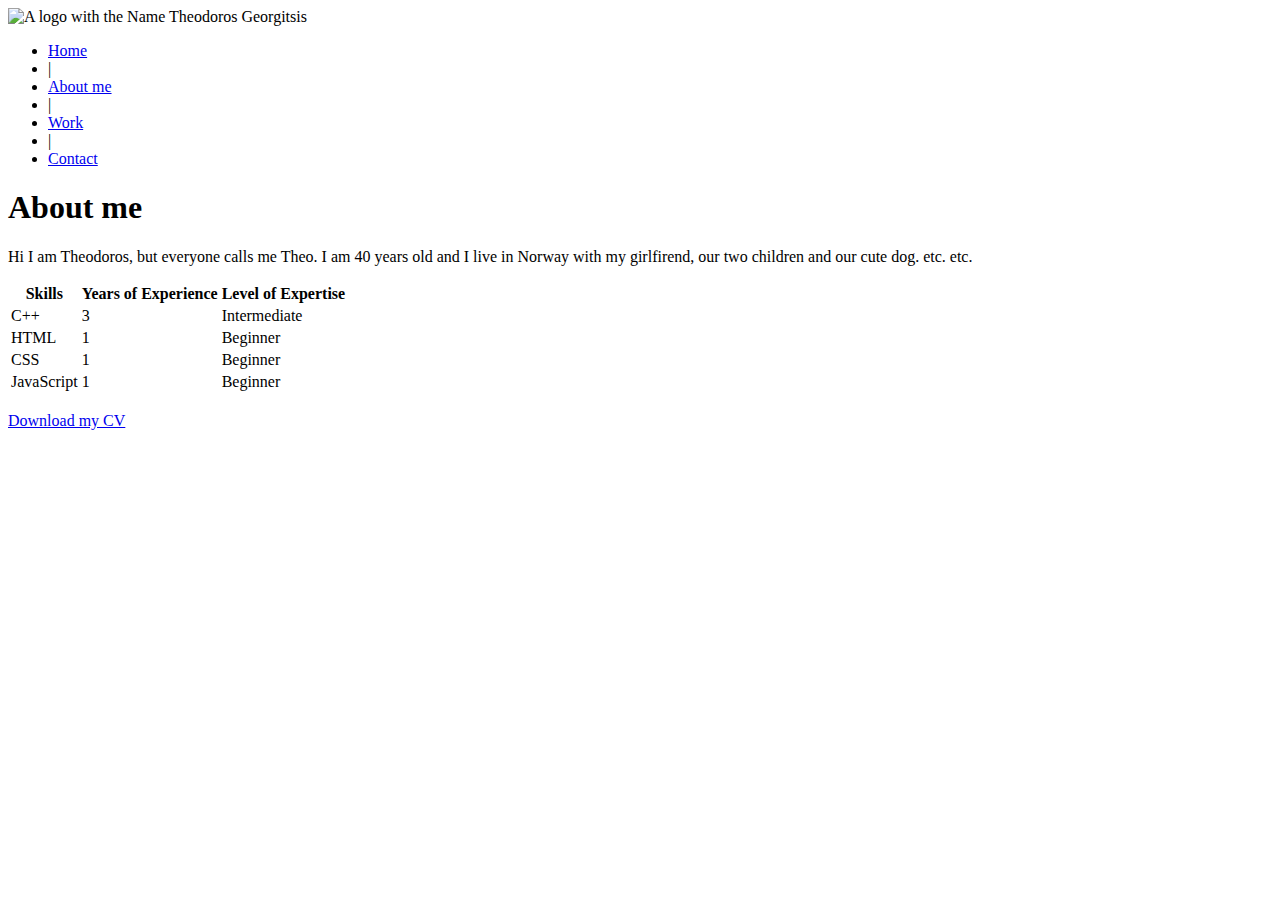
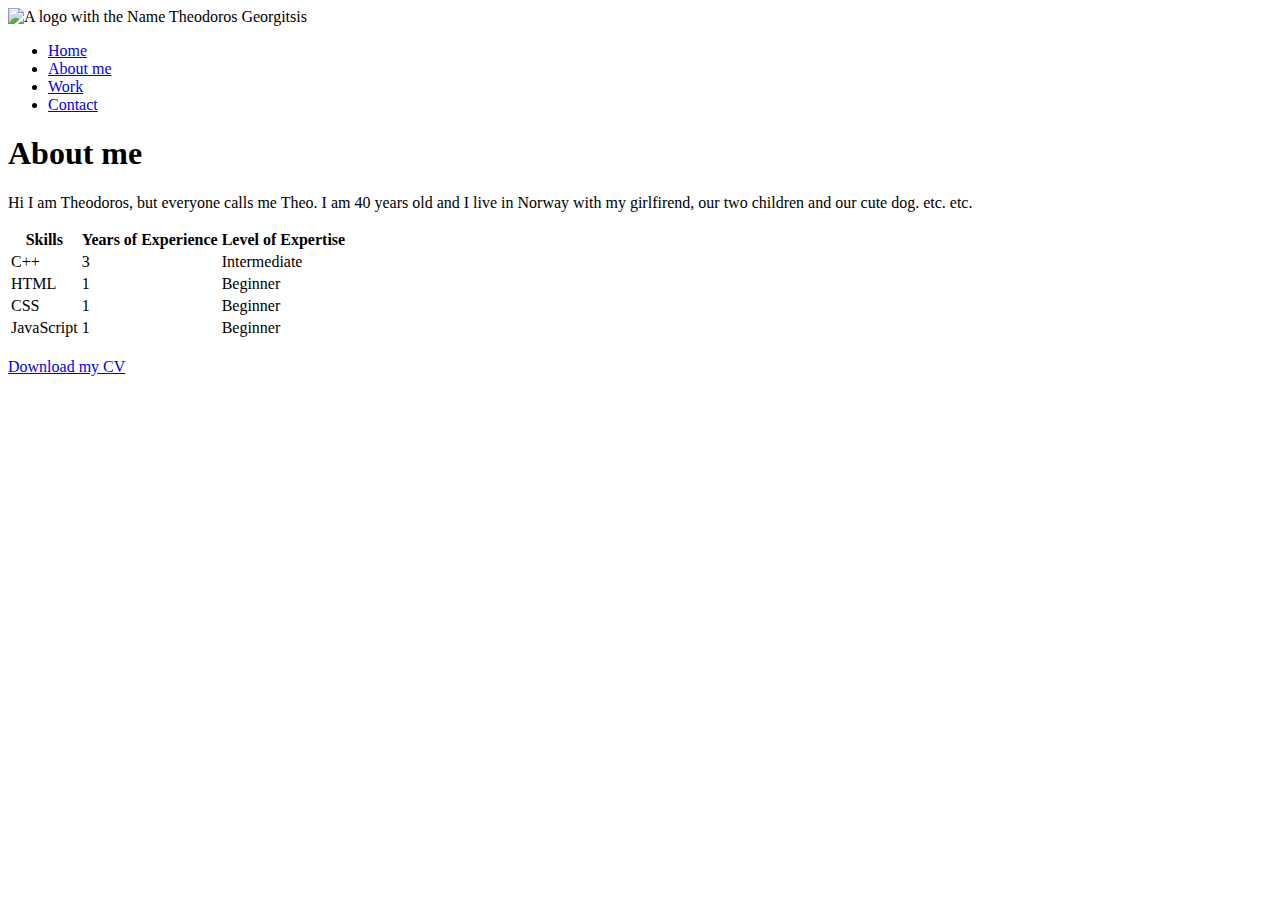
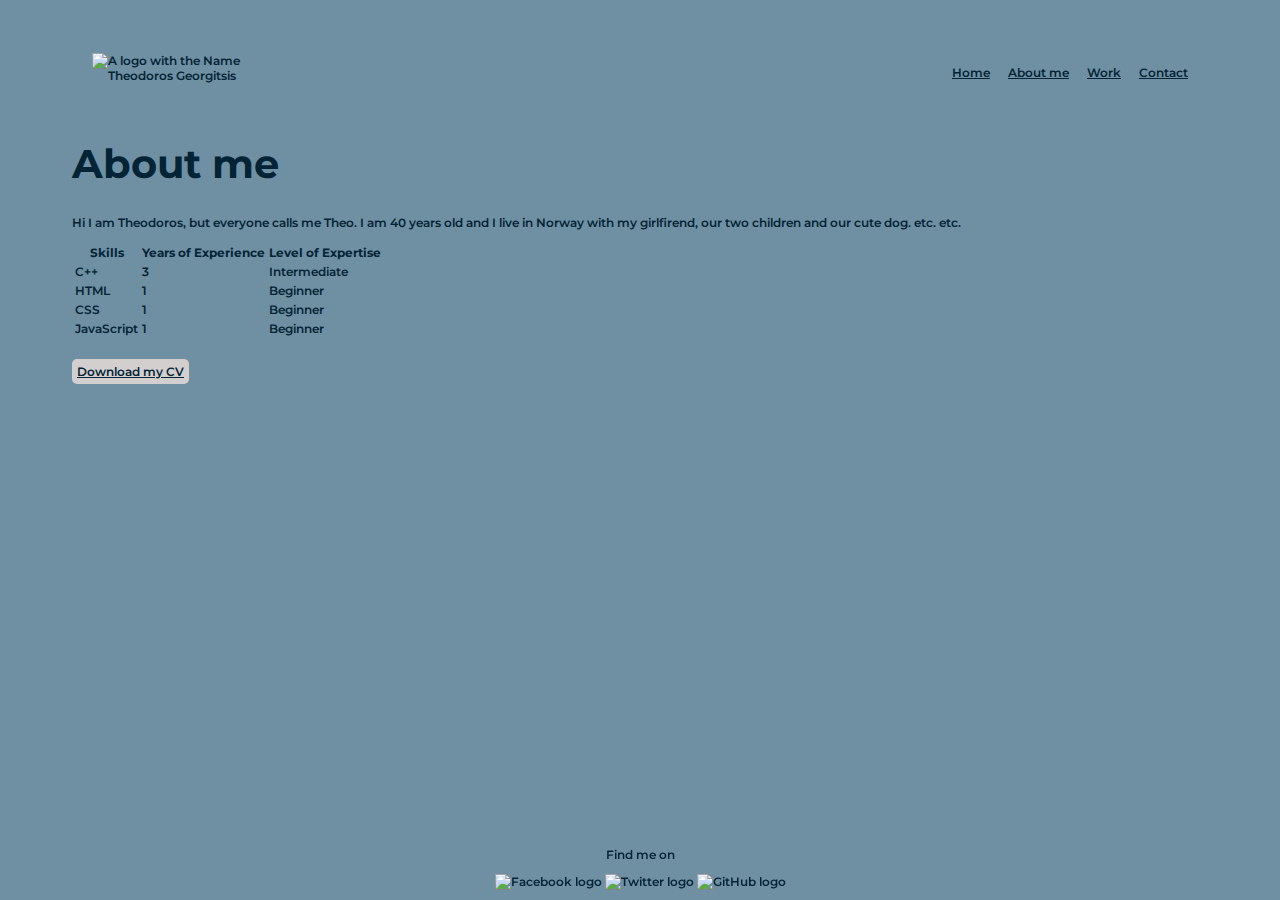
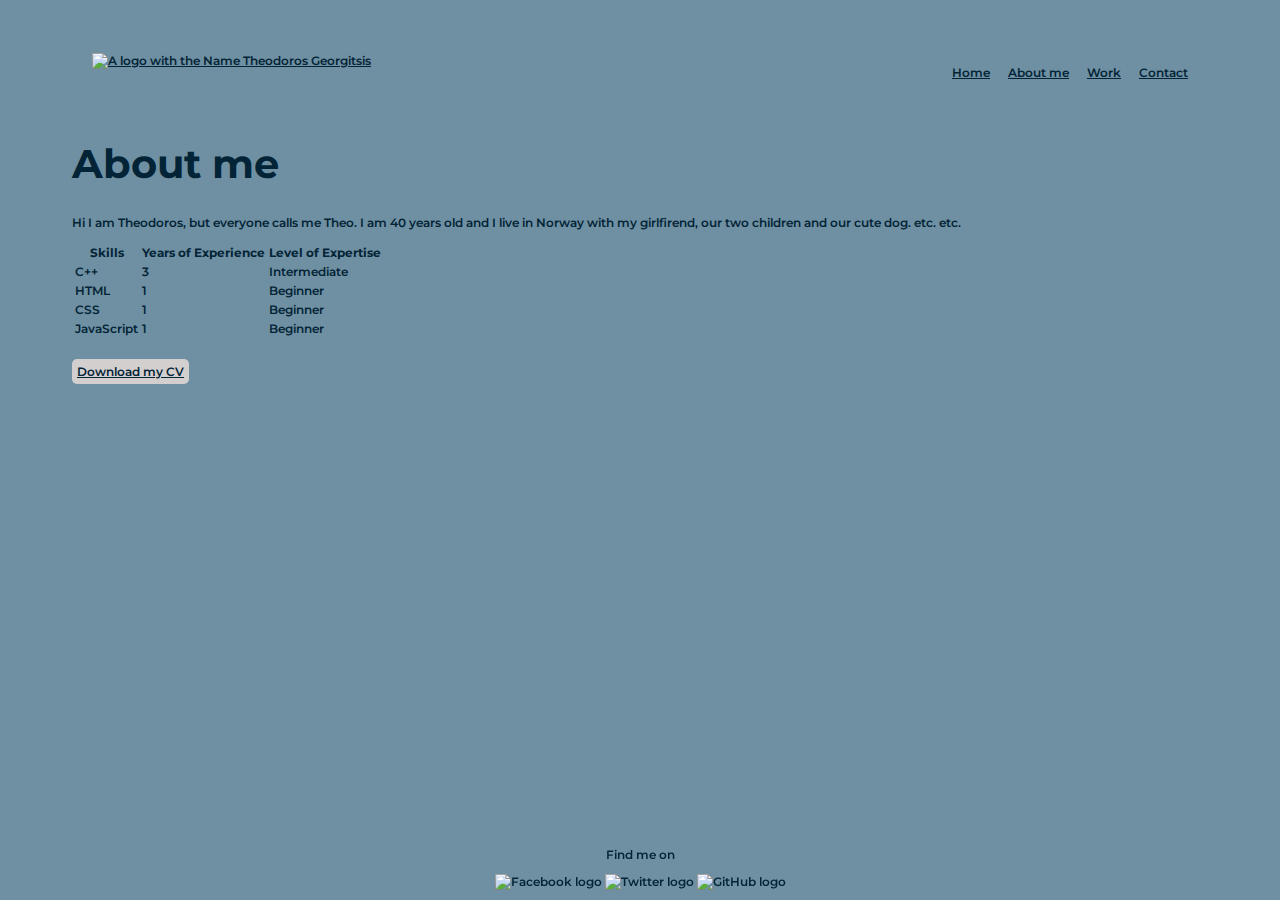
